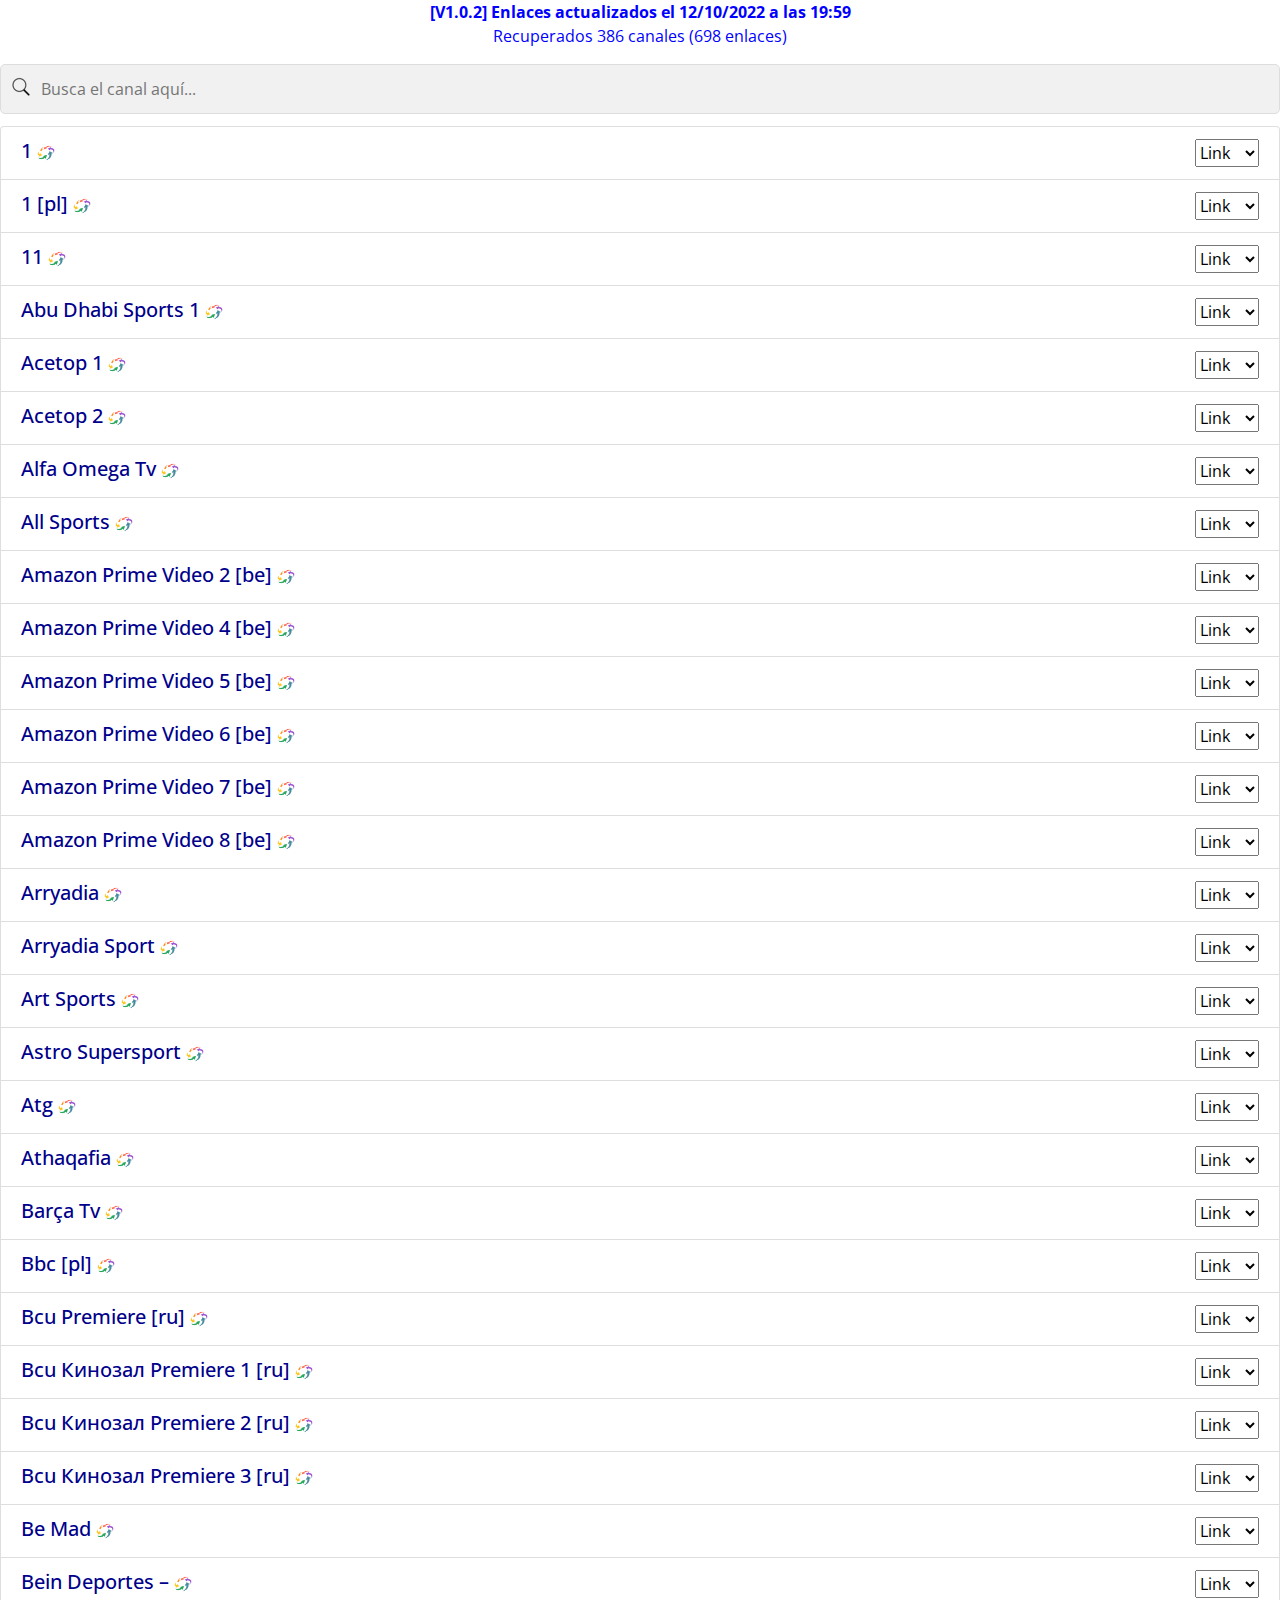
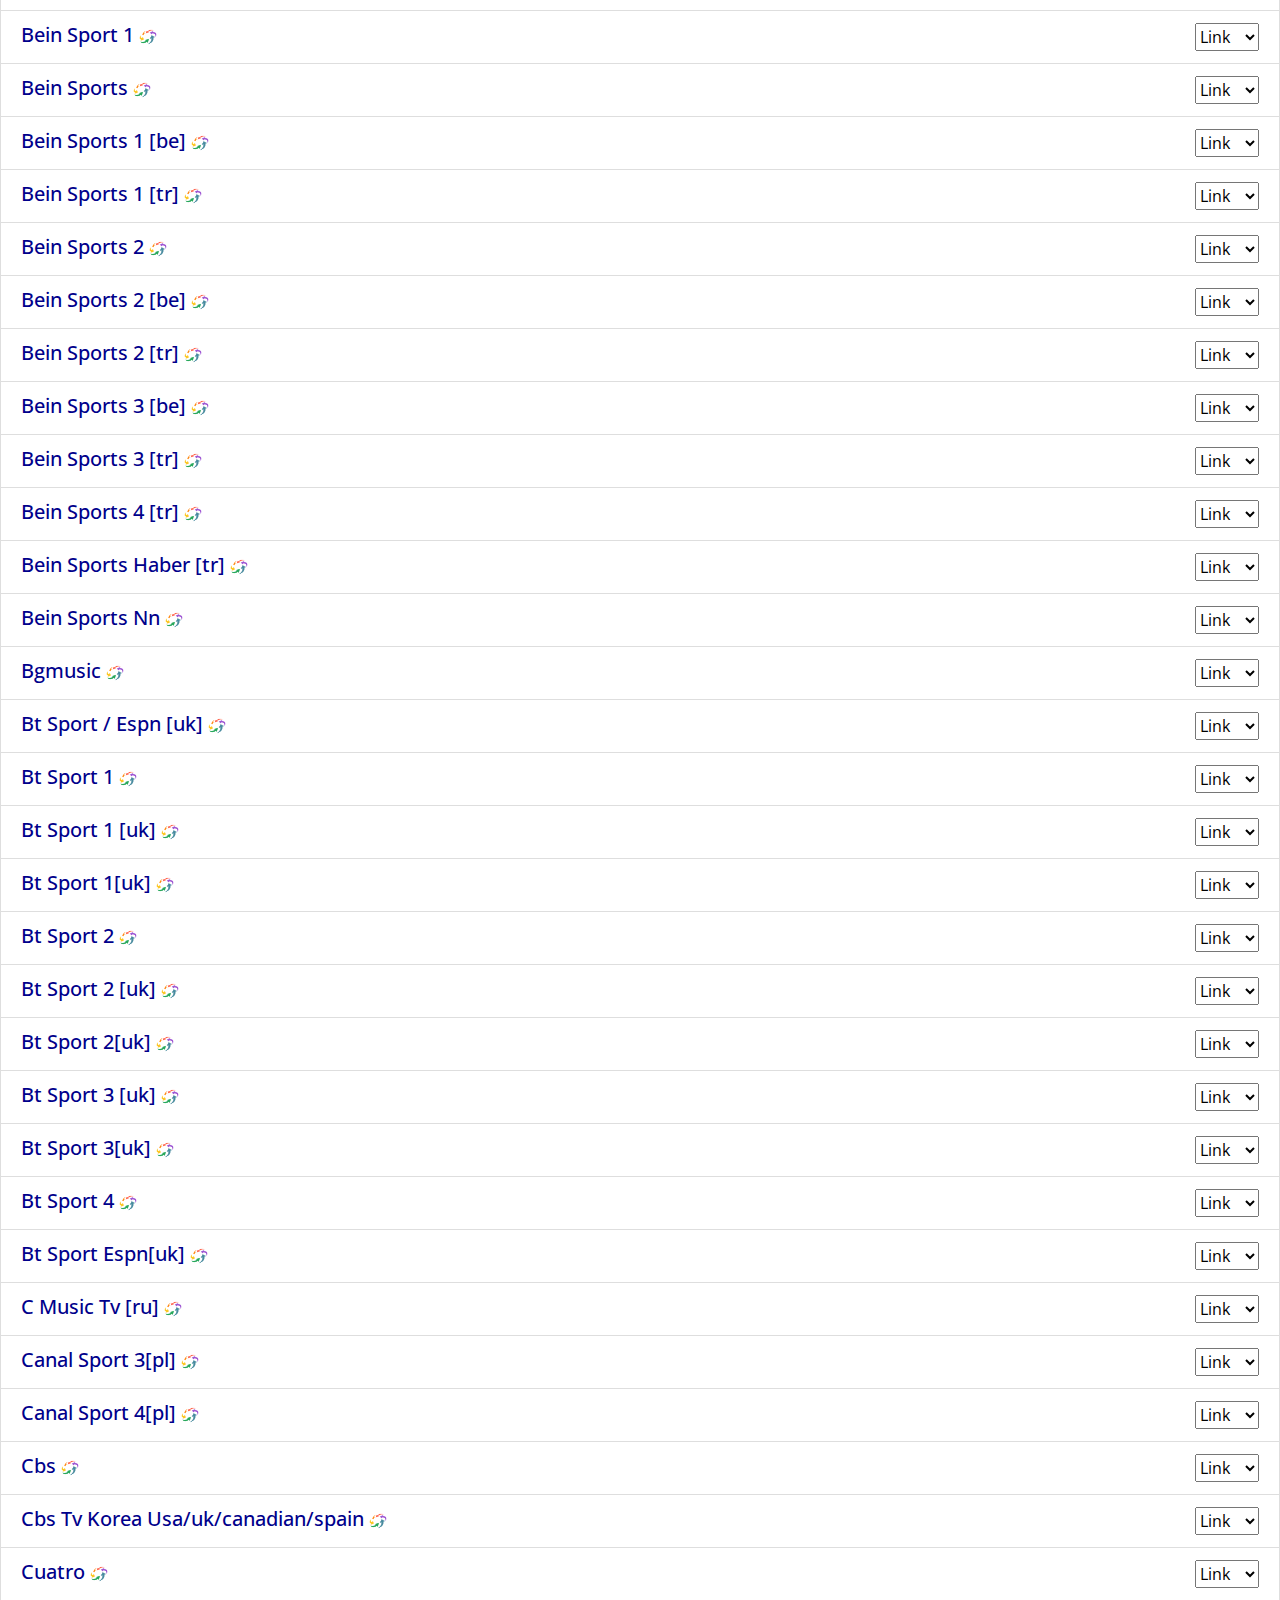
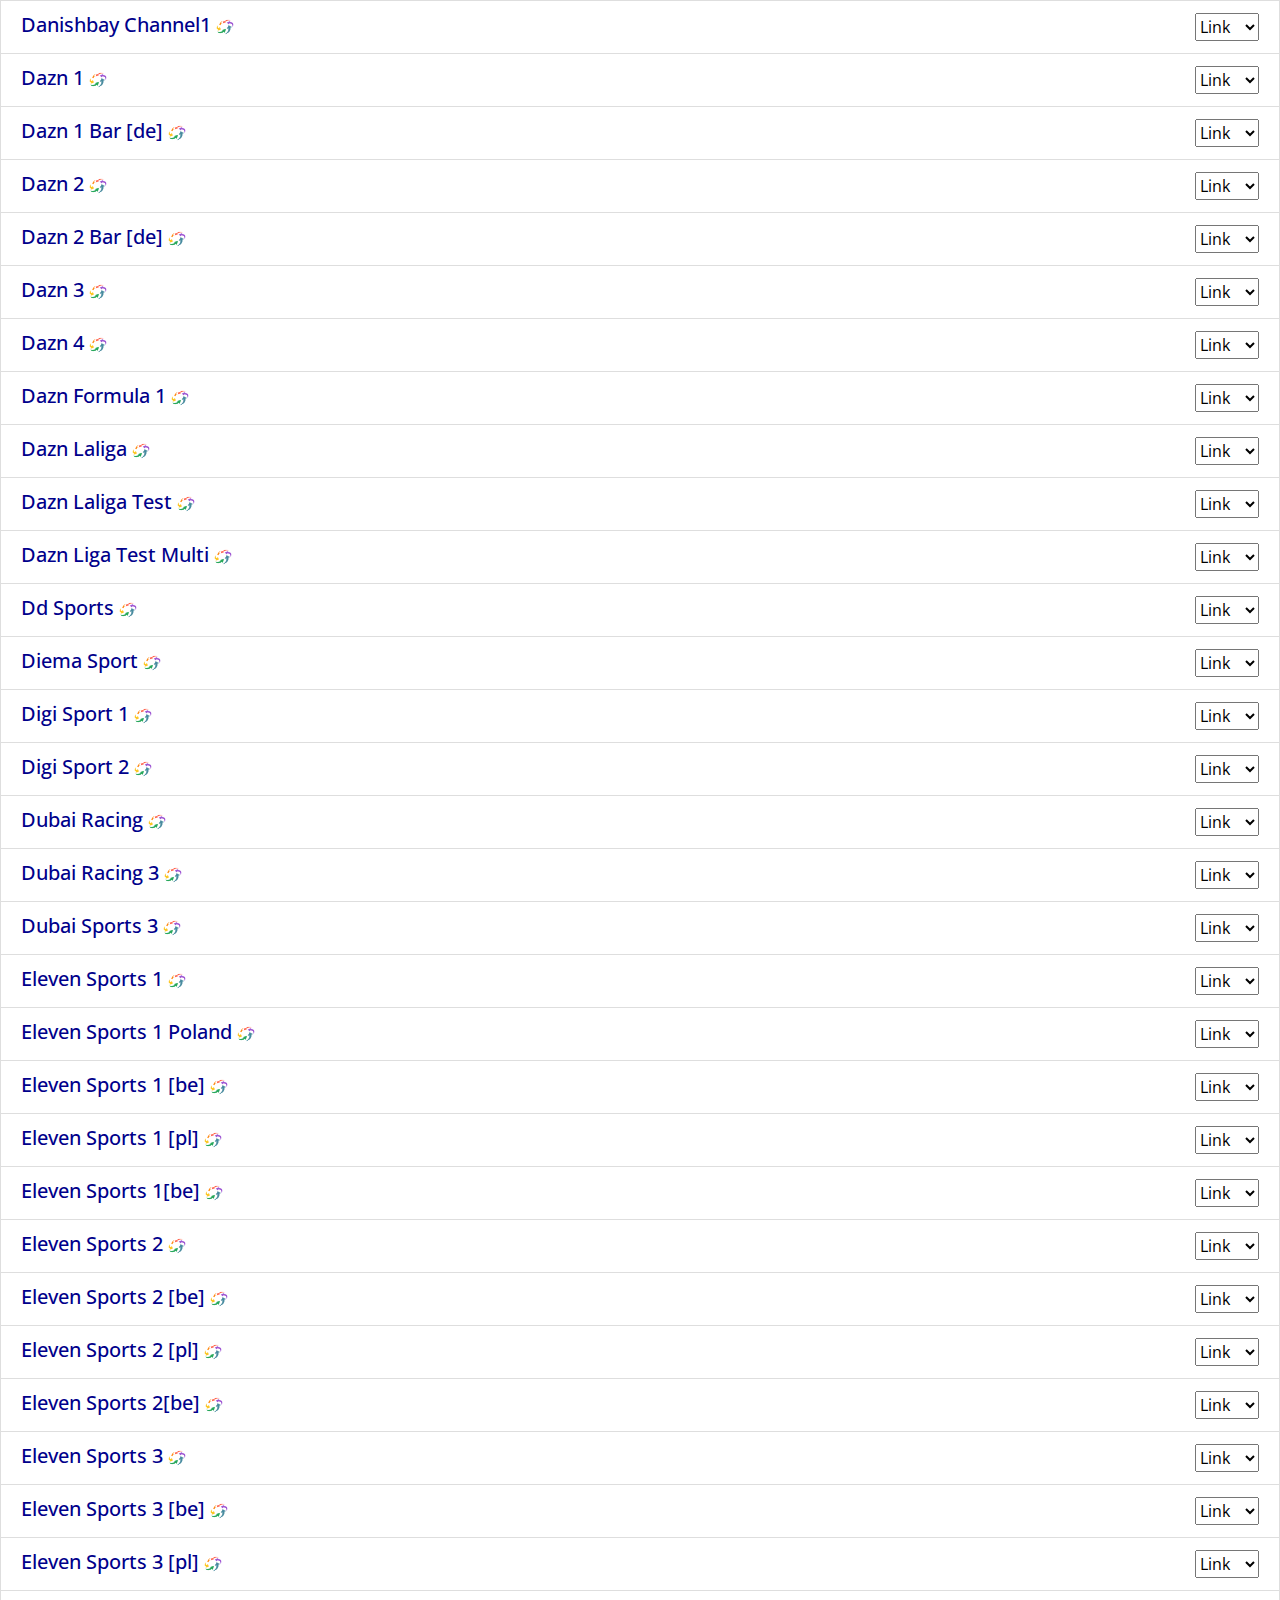
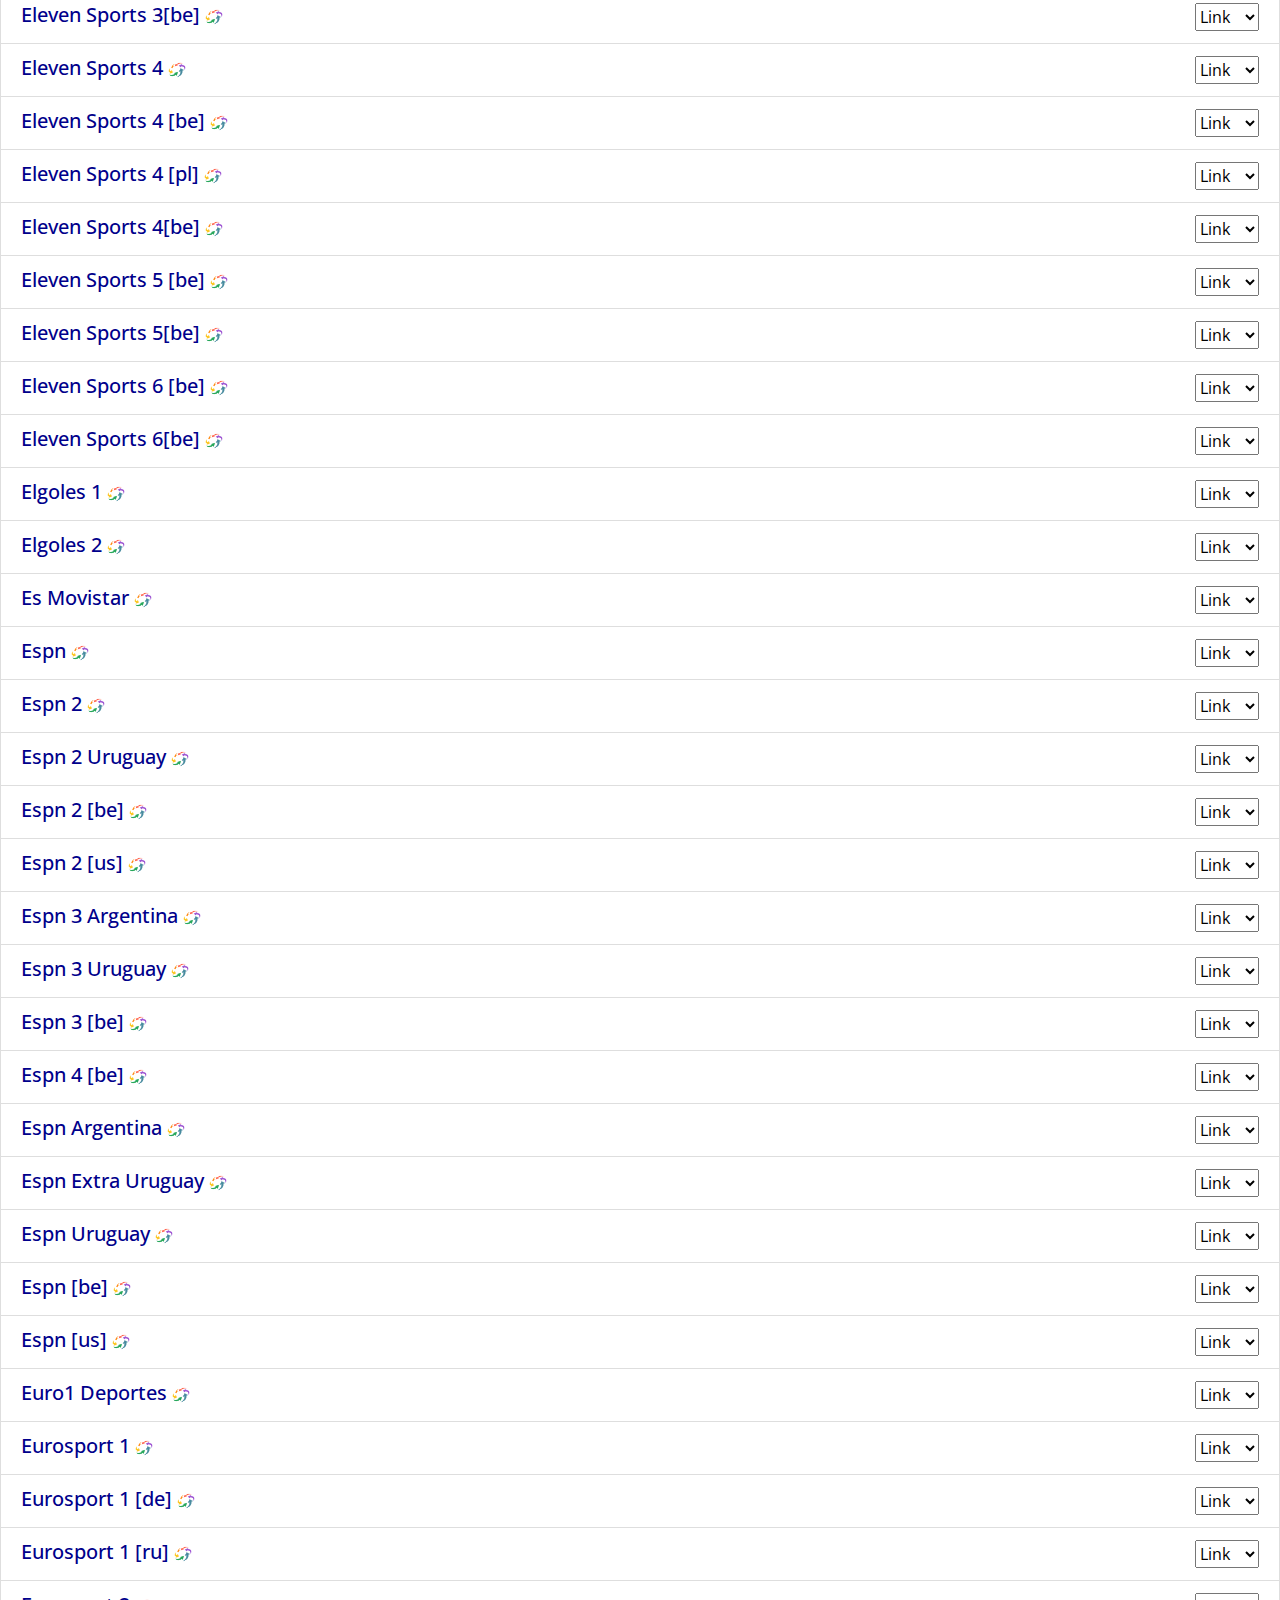
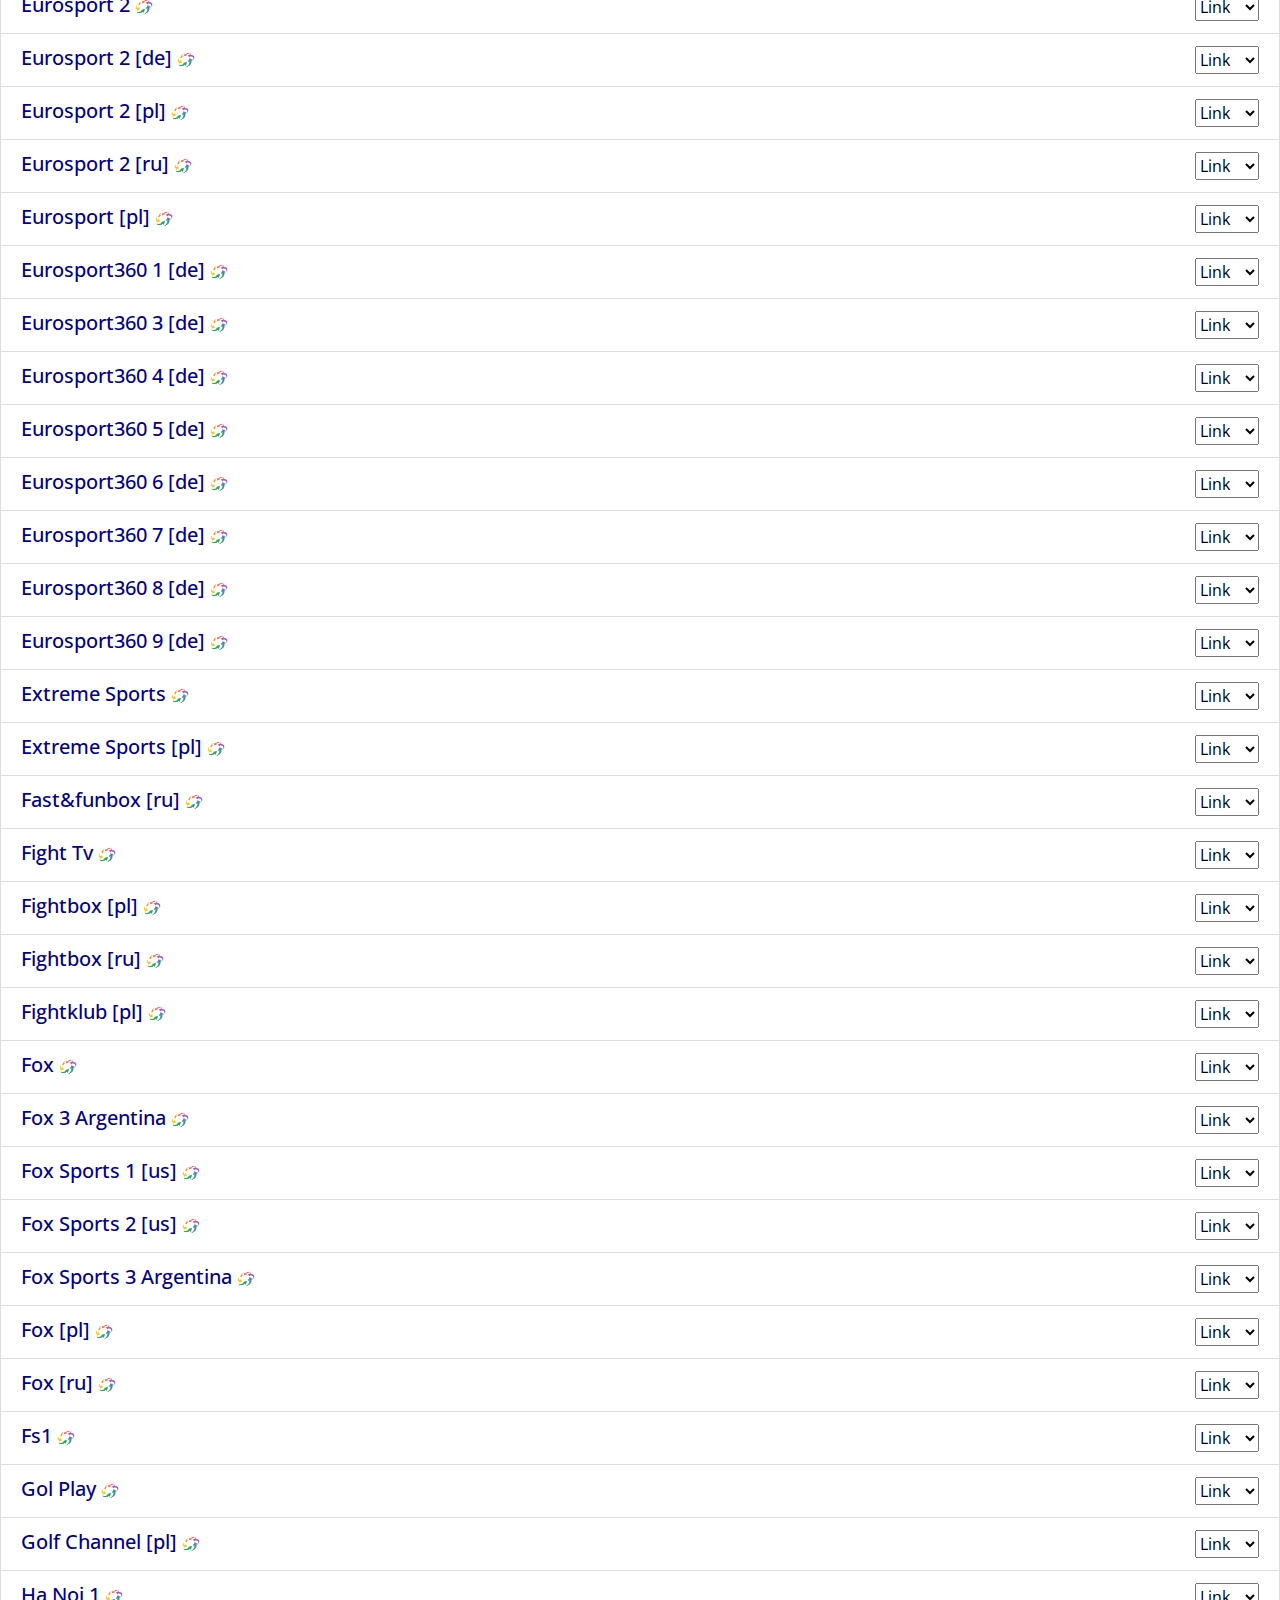
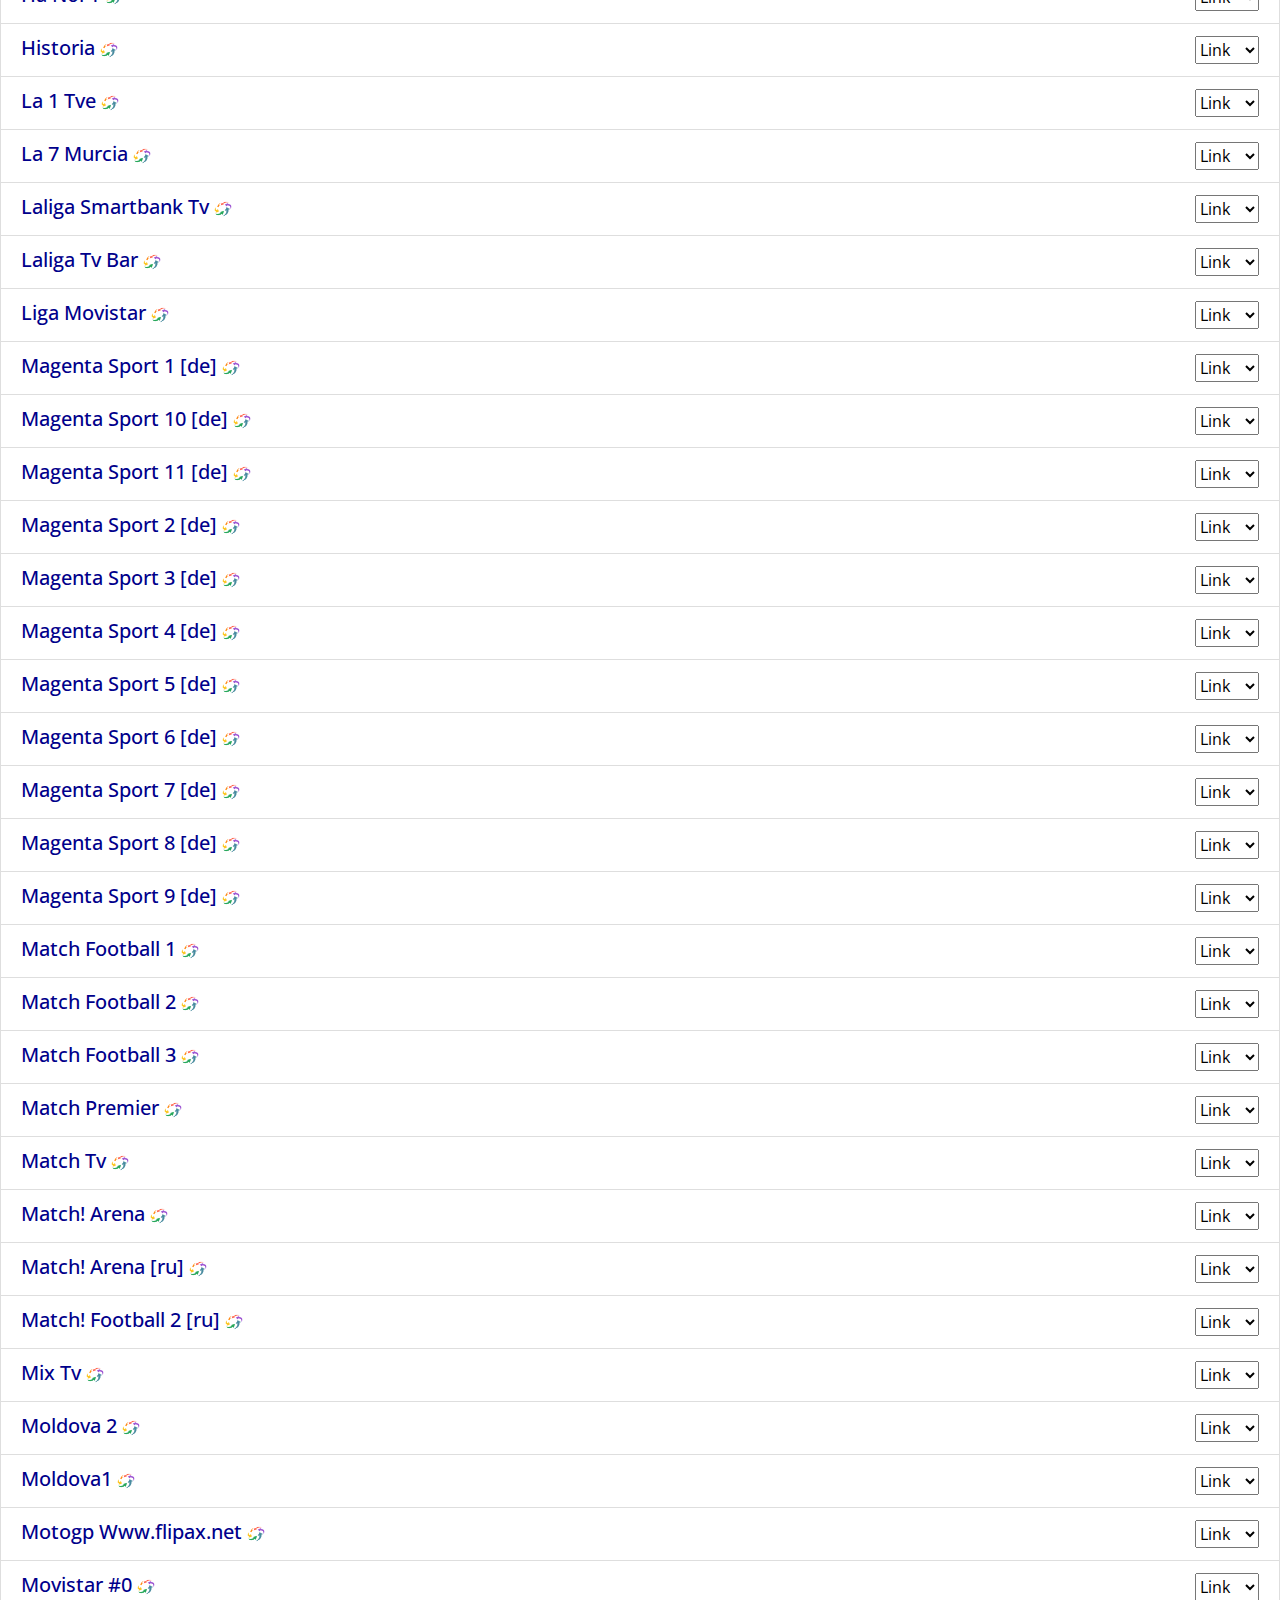
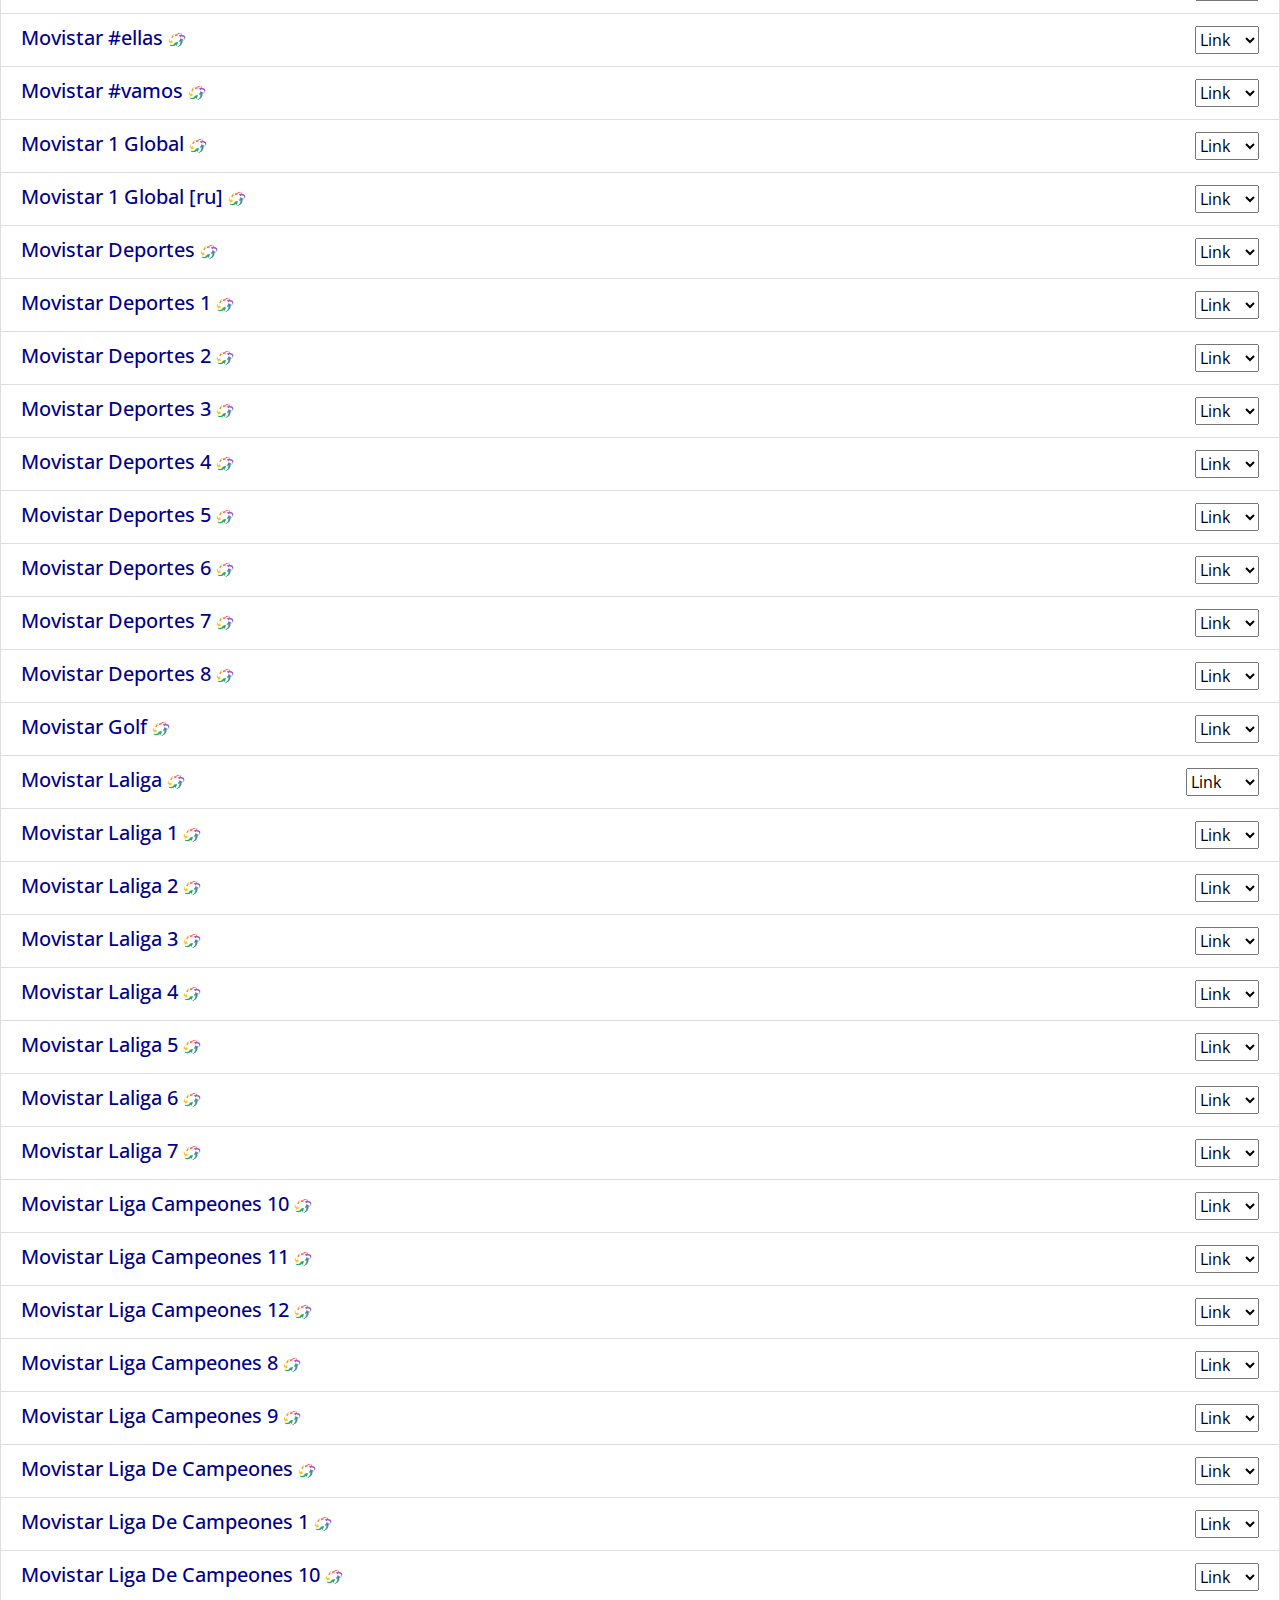
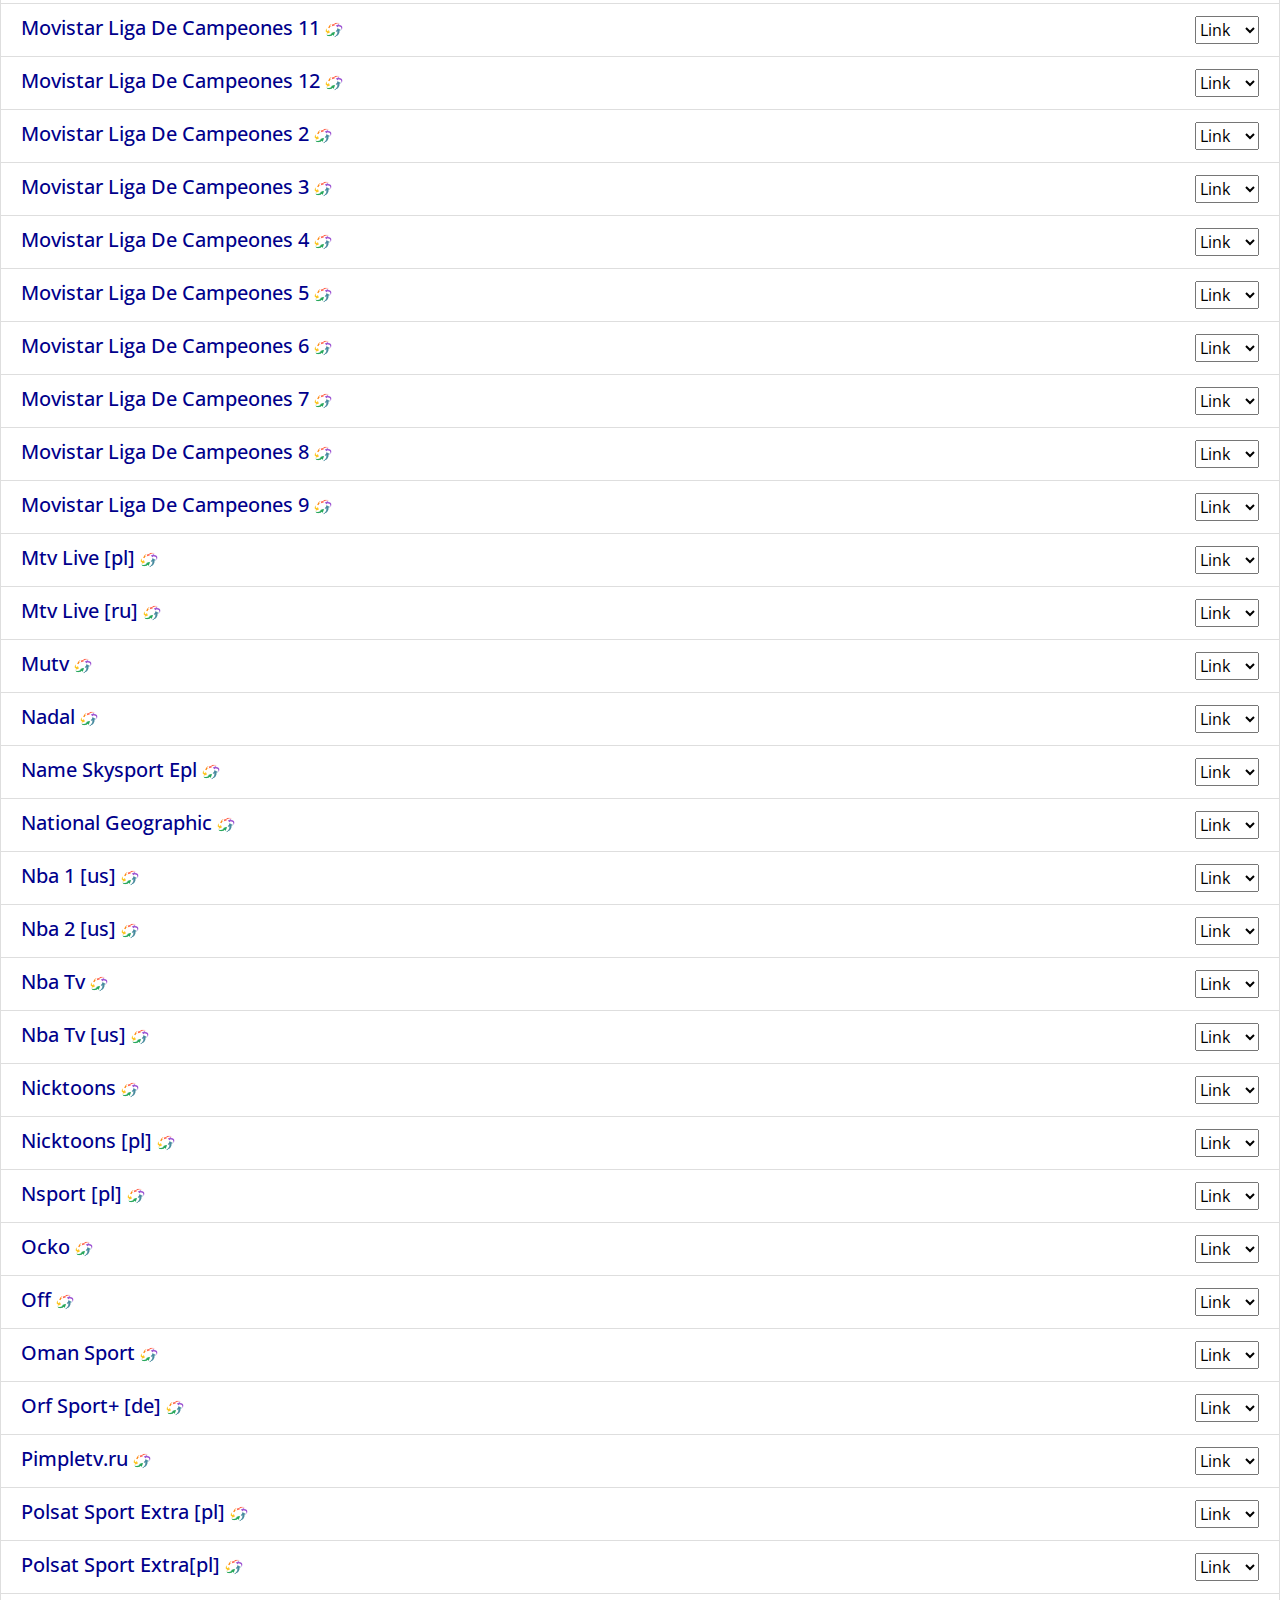
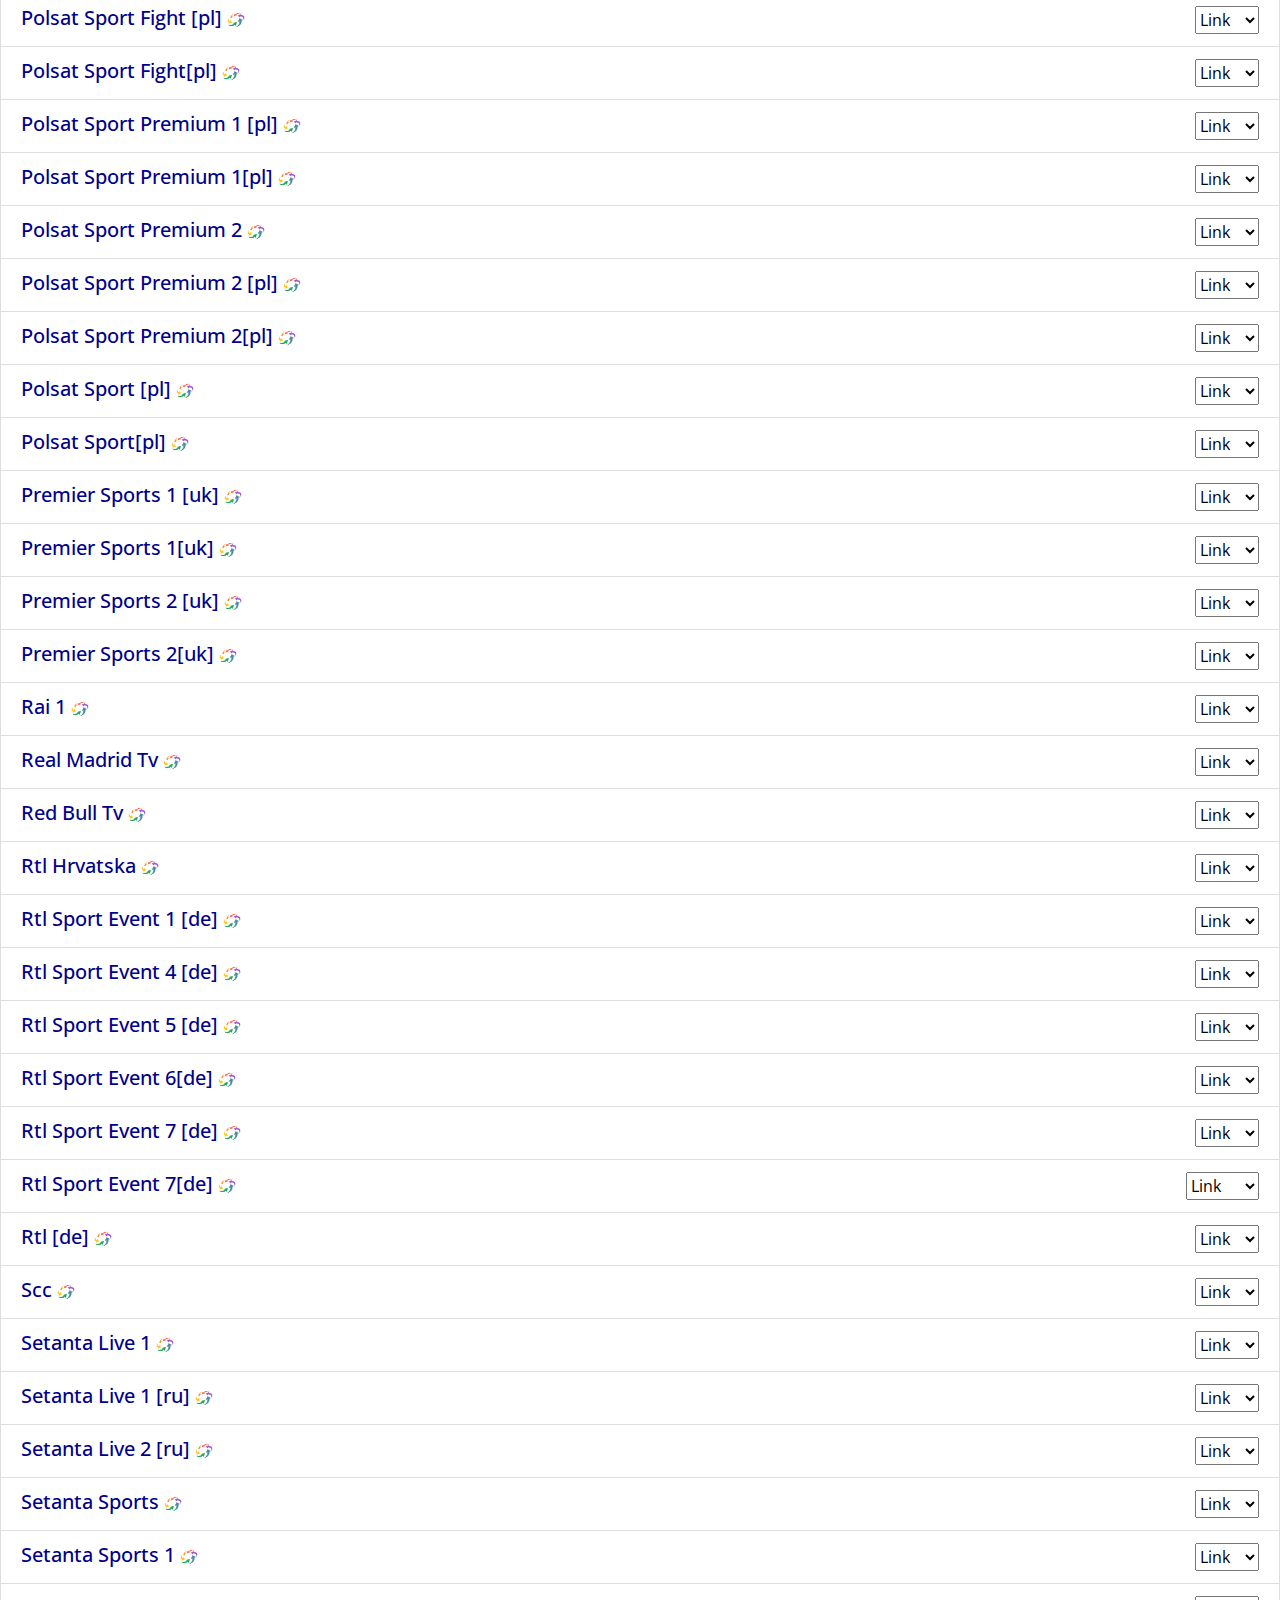
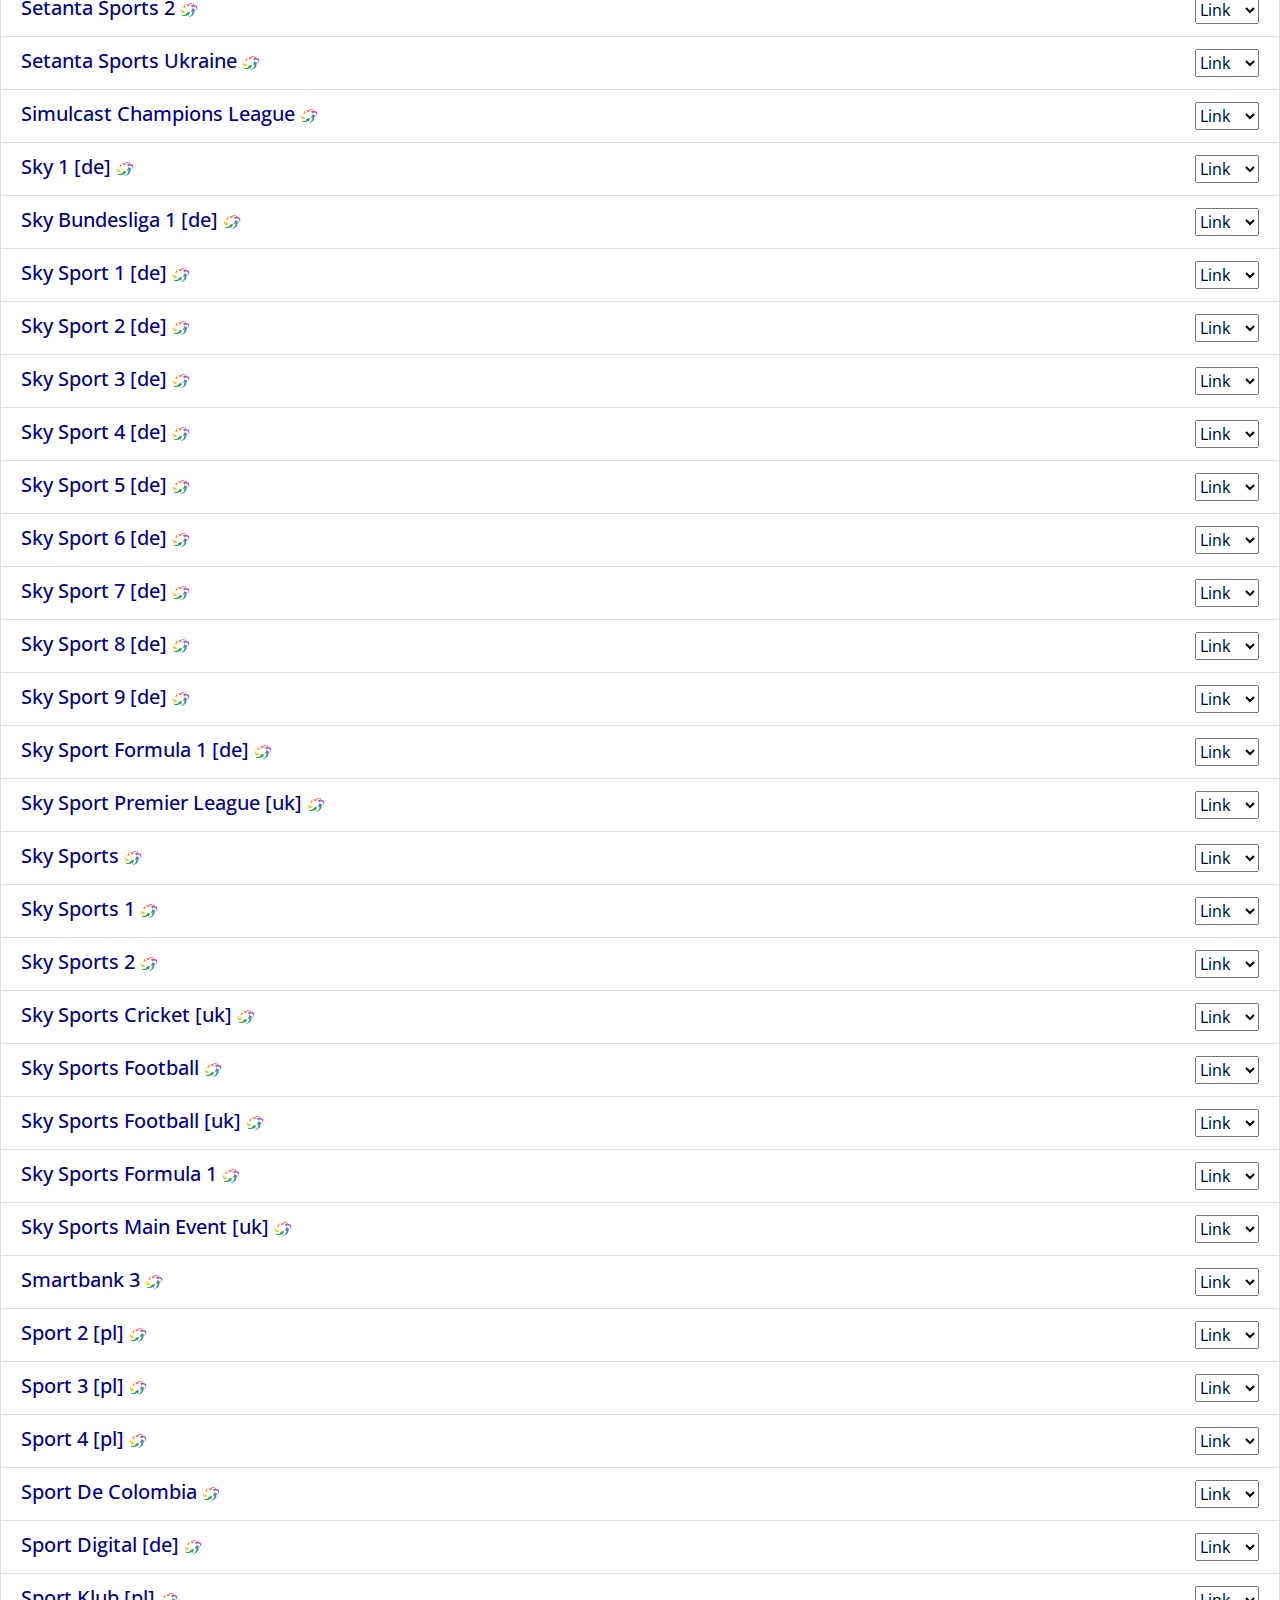
==== channels.html @ 4d72c945 "new update" ====
<html>
            <head>
                <title> Channels </title>
                <meta name="robots" content="noindex,nofollow">
                <link rel="stylesheet" href="https://cdn.jsdelivr.net/npm/bootstrap@4.3.1/dist/css/bootstrap.min.css" integrity="sha384-ggOyR0iXCbMQv3Xipma34MD+dH/1fQ784/j6cY/iJTQUOhcWr7x9JvoRxT2MZw1T" crossorigin="anonymous">
                <script src="https://code.jquery.com/jquery-3.3.1.slim.min.js" integrity="sha384-q8i/X+965DzO0rT7abK41JStQIAqVgRVzpbzo5smXKp4YfRvH+8abtTE1Pi6jizo" crossorigin="anonymous"></script>
                <script src="https://cdn.jsdelivr.net/npm/popper.js@1.14.7/dist/umd/popper.min.js" integrity="sha384-UO2eT0CpHqdSJQ6hJty5KVphtPhzWj9WO1clHTMGa3JDZwrnQq4sF86dIHNDz0W1" crossorigin="anonymous"></script>
                <script src="https://cdn.jsdelivr.net/npm/bootstrap@4.3.1/dist/js/bootstrap.min.js" integrity="sha384-JjSmVgyd0p3pXB1rRibZUAYoIIy6OrQ6VrjIEaFf/nJGzIxFDsf4x0xIM+B07jRM" crossorigin="anonymous"></script>
                <script src="./js/searcher.js"></script>
				<link rel="stylesheet" href="./css/style.css">
                <script>
                document.onkeyup = function(e){
					e.stopPropagation();
					e.preventDefault();
					// Rewind: remove text from the input
					if(e.keyCode == 227){
					    document.getElementById("myInput").value = "";
					    searchFunction();
					}
					// (Play/Pause) Back to top + Focus Search + Click
					if(e.keyCode == 179){
					    window.scrollTo({top: 0, behavior: 'smooth'});
					    document.getElementById("myInput").focus();
				            document.getElementById("myInput").click();
					}
				}
				</script>
            </head>
        <body onpageshow="searchFunction()">
            <div align="center">
				<p class="info_header"> <b>[V1.0.2] Enlaces actualizados el 12/10/2022 a las 19:59 </b></br> Recuperados 386 canales (698 enlaces) </p>
             </div>
			 <div align="center">
				<input type="text" id="myInput" class="input_with_img" onkeyup="searchFunction()" placeholder="Busca el canal aquí...">
             </div>
            <div class="list-group" id="listgroup">
        
            <a href="#0" class="list-group-item list-group-item-action" aria-current="true">

		    <div class="d-flex w-100 justify-content-between">

            <h5 class='mb-1'>1  <img class='img-responsive' src='icons/acestream.png' height=18 width=18/></h5>
<select onchange='this.options[this.selectedIndex].value && (window.location = this.options[this.selectedIndex].value);'>
<option value=''>Link</option>
<option value='acestream://229f736d67ec456b5f2527c39bc79bd29f276996'>ACE 0</option></select>
                        </div>
                        </a>
                        
            <a href="#1" class="list-group-item list-group-item-action" aria-current="true">

		    <div class="d-flex w-100 justify-content-between">

            <h5 class='mb-1'>1 [pl]  <img class='img-responsive' src='icons/acestream.png' height=18 width=18/></h5>
<select onchange='this.options[this.selectedIndex].value && (window.location = this.options[this.selectedIndex].value);'>
<option value=''>Link</option>
<option value='acestream://9def614ad2e9dab30a710ecb6868b4ed3746ca4e'>ACE 0</option><option value='acestream://68822500e44ec333c33877c9f602ea47a4791106'>ACE 1</option></select>
                        </div>
                        </a>
                        
            <a href="#2" class="list-group-item list-group-item-action" aria-current="true">

		    <div class="d-flex w-100 justify-content-between">

            <h5 class='mb-1'>11  <img class='img-responsive' src='icons/acestream.png' height=18 width=18/></h5>
<select onchange='this.options[this.selectedIndex].value && (window.location = this.options[this.selectedIndex].value);'>
<option value=''>Link</option>
<option value='acestream://86543b0dbcd51979717d61c197d1525e643937ff'>ACE 0</option></select>
                        </div>
                        </a>
                        
            <a href="#3" class="list-group-item list-group-item-action" aria-current="true">

		    <div class="d-flex w-100 justify-content-between">

            <h5 class='mb-1'>Abu Dhabi Sports 1  <img class='img-responsive' src='icons/acestream.png' height=18 width=18/></h5>
<select onchange='this.options[this.selectedIndex].value && (window.location = this.options[this.selectedIndex].value);'>
<option value=''>Link</option>
<option value='acestream://db9563b7df35f7be986bc322f00801323d1940c4'>ACE 0</option></select>
                        </div>
                        </a>
                        
            <a href="#4" class="list-group-item list-group-item-action" aria-current="true">

		    <div class="d-flex w-100 justify-content-between">

            <h5 class='mb-1'>Acetop 1  <img class='img-responsive' src='icons/acestream.png' height=18 width=18/></h5>
<select onchange='this.options[this.selectedIndex].value && (window.location = this.options[this.selectedIndex].value);'>
<option value=''>Link</option>
<option value='acestream://2b0acad014567bbbe0664904af8c001754283eb1'>ACE 0</option></select>
                        </div>
                        </a>
                        
            <a href="#5" class="list-group-item list-group-item-action" aria-current="true">

		    <div class="d-flex w-100 justify-content-between">

            <h5 class='mb-1'>Acetop 2  <img class='img-responsive' src='icons/acestream.png' height=18 width=18/></h5>
<select onchange='this.options[this.selectedIndex].value && (window.location = this.options[this.selectedIndex].value);'>
<option value=''>Link</option>
<option value='acestream://5f569f3ecf8b4d2f2f4bc732dd7023568f76e4a9'>ACE 0</option></select>
                        </div>
                        </a>
                        
            <a href="#6" class="list-group-item list-group-item-action" aria-current="true">

		    <div class="d-flex w-100 justify-content-between">

            <h5 class='mb-1'>Alfa Omega Tv  <img class='img-responsive' src='icons/acestream.png' height=18 width=18/></h5>
<select onchange='this.options[this.selectedIndex].value && (window.location = this.options[this.selectedIndex].value);'>
<option value=''>Link</option>
<option value='acestream://1ad7a4f8e4989d4d4fcf7e7de9f630c24f8c5425'>ACE 0</option><option value='acestream://3c8dc70251bf4ddf06028882b8edf6264261b269'>ACE 1</option><option value='acestream://bd86c2bd539f02aa3046fe0189da28cd8d39a6b6'>ACE 2</option></select>
                        </div>
                        </a>
                        
            <a href="#7" class="list-group-item list-group-item-action" aria-current="true">

		    <div class="d-flex w-100 justify-content-between">

            <h5 class='mb-1'>All Sports  <img class='img-responsive' src='icons/acestream.png' height=18 width=18/></h5>
<select onchange='this.options[this.selectedIndex].value && (window.location = this.options[this.selectedIndex].value);'>
<option value=''>Link</option>
<option value='acestream://e26a359efe269af158923a63d69884bfe12a33cc'>ACE 0</option></select>
                        </div>
                        </a>
                        
            <a href="#8" class="list-group-item list-group-item-action" aria-current="true">

		    <div class="d-flex w-100 justify-content-between">

            <h5 class='mb-1'>Amazon Prime Video 2 [be]  <img class='img-responsive' src='icons/acestream.png' height=18 width=18/></h5>
<select onchange='this.options[this.selectedIndex].value && (window.location = this.options[this.selectedIndex].value);'>
<option value=''>Link</option>
<option value='acestream://2926e34c63d83764f9c6671da53397d55041b4ea'>ACE 0</option></select>
                        </div>
                        </a>
                        
            <a href="#9" class="list-group-item list-group-item-action" aria-current="true">

		    <div class="d-flex w-100 justify-content-between">

            <h5 class='mb-1'>Amazon Prime Video 4 [be]  <img class='img-responsive' src='icons/acestream.png' height=18 width=18/></h5>
<select onchange='this.options[this.selectedIndex].value && (window.location = this.options[this.selectedIndex].value);'>
<option value=''>Link</option>
<option value='acestream://77697d1e2f382196dd156ed384e84c62fc7d32f7'>ACE 0</option></select>
                        </div>
                        </a>
                        
            <a href="#10" class="list-group-item list-group-item-action" aria-current="true">

		    <div class="d-flex w-100 justify-content-between">

            <h5 class='mb-1'>Amazon Prime Video 5 [be]  <img class='img-responsive' src='icons/acestream.png' height=18 width=18/></h5>
<select onchange='this.options[this.selectedIndex].value && (window.location = this.options[this.selectedIndex].value);'>
<option value=''>Link</option>
<option value='acestream://d3634268718c6e52cde4a34d0e75cffef26c1ba9'>ACE 0</option></select>
                        </div>
                        </a>
                        
            <a href="#11" class="list-group-item list-group-item-action" aria-current="true">

		    <div class="d-flex w-100 justify-content-between">

            <h5 class='mb-1'>Amazon Prime Video 6 [be]  <img class='img-responsive' src='icons/acestream.png' height=18 width=18/></h5>
<select onchange='this.options[this.selectedIndex].value && (window.location = this.options[this.selectedIndex].value);'>
<option value=''>Link</option>
<option value='acestream://26e31f091414fb036917a255b4adaf12b2f3da5b'>ACE 0</option></select>
                        </div>
                        </a>
                        
            <a href="#12" class="list-group-item list-group-item-action" aria-current="true">

		    <div class="d-flex w-100 justify-content-between">

            <h5 class='mb-1'>Amazon Prime Video 7 [be]  <img class='img-responsive' src='icons/acestream.png' height=18 width=18/></h5>
<select onchange='this.options[this.selectedIndex].value && (window.location = this.options[this.selectedIndex].value);'>
<option value=''>Link</option>
<option value='acestream://160b4b508a11f8c8b5c6e0e62ac04a437e00bb67'>ACE 0</option></select>
                        </div>
                        </a>
                        
            <a href="#13" class="list-group-item list-group-item-action" aria-current="true">

		    <div class="d-flex w-100 justify-content-between">

            <h5 class='mb-1'>Amazon Prime Video 8 [be]  <img class='img-responsive' src='icons/acestream.png' height=18 width=18/></h5>
<select onchange='this.options[this.selectedIndex].value && (window.location = this.options[this.selectedIndex].value);'>
<option value=''>Link</option>
<option value='acestream://3a21b411e9b764efefc0c2166ca07f4655b3d31c'>ACE 0</option></select>
                        </div>
                        </a>
                        
            <a href="#14" class="list-group-item list-group-item-action" aria-current="true">

		    <div class="d-flex w-100 justify-content-between">

            <h5 class='mb-1'>Arryadia  <img class='img-responsive' src='icons/acestream.png' height=18 width=18/></h5>
<select onchange='this.options[this.selectedIndex].value && (window.location = this.options[this.selectedIndex].value);'>
<option value=''>Link</option>
<option value='acestream://9a17499585ecdbecd1c29fc48e8ff6ab6288eba1'>ACE 0</option></select>
                        </div>
                        </a>
                        
            <a href="#15" class="list-group-item list-group-item-action" aria-current="true">

		    <div class="d-flex w-100 justify-content-between">

            <h5 class='mb-1'>Arryadia Sport  <img class='img-responsive' src='icons/acestream.png' height=18 width=18/></h5>
<select onchange='this.options[this.selectedIndex].value && (window.location = this.options[this.selectedIndex].value);'>
<option value=''>Link</option>
<option value='acestream://d8cfcbfba8f5a63f6bb92f19e0218796f6a8a956'>ACE 0</option></select>
                        </div>
                        </a>
                        
            <a href="#16" class="list-group-item list-group-item-action" aria-current="true">

		    <div class="d-flex w-100 justify-content-between">

            <h5 class='mb-1'>Art Sports  <img class='img-responsive' src='icons/acestream.png' height=18 width=18/></h5>
<select onchange='this.options[this.selectedIndex].value && (window.location = this.options[this.selectedIndex].value);'>
<option value=''>Link</option>
<option value='acestream://fd00f07bba4c473fad115bb176ab3dc800bcc97f'>ACE 0</option></select>
                        </div>
                        </a>
                        
            <a href="#17" class="list-group-item list-group-item-action" aria-current="true">

		    <div class="d-flex w-100 justify-content-between">

            <h5 class='mb-1'>Astro Supersport  <img class='img-responsive' src='icons/acestream.png' height=18 width=18/></h5>
<select onchange='this.options[this.selectedIndex].value && (window.location = this.options[this.selectedIndex].value);'>
<option value=''>Link</option>
<option value='acestream://02b4b5bfd0ea415a8e75ce869cd67b9537bebba4'>ACE 0</option></select>
                        </div>
                        </a>
                        
            <a href="#18" class="list-group-item list-group-item-action" aria-current="true">

		    <div class="d-flex w-100 justify-content-between">

            <h5 class='mb-1'>Atg  <img class='img-responsive' src='icons/acestream.png' height=18 width=18/></h5>
<select onchange='this.options[this.selectedIndex].value && (window.location = this.options[this.selectedIndex].value);'>
<option value=''>Link</option>
<option value='acestream://b6f7b1f395cfb7dffd29c281f9f9231f0f316ac8'>ACE 0</option></select>
                        </div>
                        </a>
                        
            <a href="#19" class="list-group-item list-group-item-action" aria-current="true">

		    <div class="d-flex w-100 justify-content-between">

            <h5 class='mb-1'>Athaqafia  <img class='img-responsive' src='icons/acestream.png' height=18 width=18/></h5>
<select onchange='this.options[this.selectedIndex].value && (window.location = this.options[this.selectedIndex].value);'>
<option value=''>Link</option>
<option value='acestream://f4adda6735fe51bf33e36a67a3390721eccfd1e4'>ACE 0</option></select>
                        </div>
                        </a>
                        
            <a href="#20" class="list-group-item list-group-item-action" aria-current="true">

		    <div class="d-flex w-100 justify-content-between">

            <h5 class='mb-1'>Barça Tv  <img class='img-responsive' src='icons/acestream.png' height=18 width=18/></h5>
<select onchange='this.options[this.selectedIndex].value && (window.location = this.options[this.selectedIndex].value);'>
<option value=''>Link</option>
<option value='acestream://65c141632af256d70da66c767ba74360042b4396'>ACE 0</option></select>
                        </div>
                        </a>
                        
            <a href="#21" class="list-group-item list-group-item-action" aria-current="true">

		    <div class="d-flex w-100 justify-content-between">

            <h5 class='mb-1'>Bbc [pl]  <img class='img-responsive' src='icons/acestream.png' height=18 width=18/></h5>
<select onchange='this.options[this.selectedIndex].value && (window.location = this.options[this.selectedIndex].value);'>
<option value=''>Link</option>
<option value='acestream://68822500e44ec333c33877c9f602ea47a4791106'>ACE 0</option></select>
                        </div>
                        </a>
                        
            <a href="#22" class="list-group-item list-group-item-action" aria-current="true">

		    <div class="d-flex w-100 justify-content-between">

            <h5 class='mb-1'>Bcu Premiere [ru]  <img class='img-responsive' src='icons/acestream.png' height=18 width=18/></h5>
<select onchange='this.options[this.selectedIndex].value && (window.location = this.options[this.selectedIndex].value);'>
<option value=''>Link</option>
<option value='acestream://52b5bbf1d3a9640f8a186e848f021bfc3daf1154'>ACE 0</option><option value='acestream://22da1ac893c3daf4035261c84e828c8020648187'>ACE 1</option><option value='acestream://bbb0e5dbb5f0059de7b9ffc0cbcd1f9728449fd7'>ACE 2</option></select>
                        </div>
                        </a>
                        
            <a href="#23" class="list-group-item list-group-item-action" aria-current="true">

		    <div class="d-flex w-100 justify-content-between">

            <h5 class='mb-1'>Bcu Кинозал Premiere 1 [ru]  <img class='img-responsive' src='icons/acestream.png' height=18 width=18/></h5>
<select onchange='this.options[this.selectedIndex].value && (window.location = this.options[this.selectedIndex].value);'>
<option value=''>Link</option>
<option value='acestream://122b81e6c37b49a37c3b1984efaf5626371d5df5'>ACE 0</option><option value='acestream://5752b846dab618e12a0a1541ad6573a81ae1265d'>ACE 1</option></select>
                        </div>
                        </a>
                        
            <a href="#24" class="list-group-item list-group-item-action" aria-current="true">

		    <div class="d-flex w-100 justify-content-between">

            <h5 class='mb-1'>Bcu Кинозал Premiere 2 [ru]  <img class='img-responsive' src='icons/acestream.png' height=18 width=18/></h5>
<select onchange='this.options[this.selectedIndex].value && (window.location = this.options[this.selectedIndex].value);'>
<option value=''>Link</option>
<option value='acestream://d488e696aba7b6a2d3a8977d762bcf4eee1bfd07'>ACE 0</option></select>
                        </div>
                        </a>
                        
            <a href="#25" class="list-group-item list-group-item-action" aria-current="true">

		    <div class="d-flex w-100 justify-content-between">

            <h5 class='mb-1'>Bcu Кинозал Premiere 3 [ru]  <img class='img-responsive' src='icons/acestream.png' height=18 width=18/></h5>
<select onchange='this.options[this.selectedIndex].value && (window.location = this.options[this.selectedIndex].value);'>
<option value=''>Link</option>
<option value='acestream://ffa797e65b8307a13b2805284e28295884c7e7e1'>ACE 0</option><option value='acestream://59623cb797c031a5aa4922eb219851547cb346b0'>ACE 1</option></select>
                        </div>
                        </a>
                        
            <a href="#26" class="list-group-item list-group-item-action" aria-current="true">

		    <div class="d-flex w-100 justify-content-between">

            <h5 class='mb-1'>Be Mad  <img class='img-responsive' src='icons/acestream.png' height=18 width=18/></h5>
<select onchange='this.options[this.selectedIndex].value && (window.location = this.options[this.selectedIndex].value);'>
<option value=''>Link</option>
<option value='acestream://5c267a00f264736c1d47c1cc3e754447ca8f770c'>ACE 0</option></select>
                        </div>
                        </a>
                        
            <a href="#27" class="list-group-item list-group-item-action" aria-current="true">

		    <div class="d-flex w-100 justify-content-between">

            <h5 class='mb-1'>Bein Deportes –  <img class='img-responsive' src='icons/acestream.png' height=18 width=18/></h5>
<select onchange='this.options[this.selectedIndex].value && (window.location = this.options[this.selectedIndex].value);'>
<option value=''>Link</option>
<option value='acestream://52d37ff3be2cbbaba92fb0da2abf7c9c4c4568ca'>ACE 0</option></select>
                        </div>
                        </a>
                        
            <a href="#28" class="list-group-item list-group-item-action" aria-current="true">

		    <div class="d-flex w-100 justify-content-between">

            <h5 class='mb-1'>Bein Sport 1  <img class='img-responsive' src='icons/acestream.png' height=18 width=18/></h5>
<select onchange='this.options[this.selectedIndex].value && (window.location = this.options[this.selectedIndex].value);'>
<option value=''>Link</option>
<option value='acestream://81369fa3c050a05b8347d17d62da13886c2f0e97'>ACE 0</option></select>
                        </div>
                        </a>
                        
            <a href="#29" class="list-group-item list-group-item-action" aria-current="true">

		    <div class="d-flex w-100 justify-content-between">

            <h5 class='mb-1'>Bein Sports  <img class='img-responsive' src='icons/acestream.png' height=18 width=18/></h5>
<select onchange='this.options[this.selectedIndex].value && (window.location = this.options[this.selectedIndex].value);'>
<option value=''>Link</option>
<option value='acestream://cc77ee9a408eeb940d3875fa92fc5dd783ef8363'>ACE 0</option><option value='acestream://52d37ff3be2cbbaba92fb0da2abf7c9c4c4568ca'>ACE 1</option></select>
                        </div>
                        </a>
                        
            <a href="#30" class="list-group-item list-group-item-action" aria-current="true">

		    <div class="d-flex w-100 justify-content-between">

            <h5 class='mb-1'>Bein Sports 1 [be]  <img class='img-responsive' src='icons/acestream.png' height=18 width=18/></h5>
<select onchange='this.options[this.selectedIndex].value && (window.location = this.options[this.selectedIndex].value);'>
<option value=''>Link</option>
<option value='acestream://bba1905fcd1c4975aec544047bf8e4cd23ce3fe0'>ACE 0</option></select>
                        </div>
                        </a>
                        
            <a href="#31" class="list-group-item list-group-item-action" aria-current="true">

		    <div class="d-flex w-100 justify-content-between">

            <h5 class='mb-1'>Bein Sports 1 [tr]  <img class='img-responsive' src='icons/acestream.png' height=18 width=18/></h5>
<select onchange='this.options[this.selectedIndex].value && (window.location = this.options[this.selectedIndex].value);'>
<option value=''>Link</option>
<option value='acestream://118416583faa3fb4f03800173429b6b844b43a52'>ACE 0</option></select>
                        </div>
                        </a>
                        
            <a href="#32" class="list-group-item list-group-item-action" aria-current="true">

		    <div class="d-flex w-100 justify-content-between">

            <h5 class='mb-1'>Bein Sports 2  <img class='img-responsive' src='icons/acestream.png' height=18 width=18/></h5>
<select onchange='this.options[this.selectedIndex].value && (window.location = this.options[this.selectedIndex].value);'>
<option value=''>Link</option>
<option value='acestream://6145f58e4af553e2479dbb55071b76fe865520c7'>ACE 0</option></select>
                        </div>
                        </a>
                        
            <a href="#33" class="list-group-item list-group-item-action" aria-current="true">

		    <div class="d-flex w-100 justify-content-between">

            <h5 class='mb-1'>Bein Sports 2 [be]  <img class='img-responsive' src='icons/acestream.png' height=18 width=18/></h5>
<select onchange='this.options[this.selectedIndex].value && (window.location = this.options[this.selectedIndex].value);'>
<option value=''>Link</option>
<option value='acestream://edb507e38394d614c9ff55805c9d354ae13210bc'>ACE 0</option></select>
                        </div>
                        </a>
                        
            <a href="#34" class="list-group-item list-group-item-action" aria-current="true">

		    <div class="d-flex w-100 justify-content-between">

            <h5 class='mb-1'>Bein Sports 2 [tr]  <img class='img-responsive' src='icons/acestream.png' height=18 width=18/></h5>
<select onchange='this.options[this.selectedIndex].value && (window.location = this.options[this.selectedIndex].value);'>
<option value=''>Link</option>
<option value='acestream://48bee10b883f17c7186d60f1e8022dca0ba41a05'>ACE 0</option></select>
                        </div>
                        </a>
                        
            <a href="#35" class="list-group-item list-group-item-action" aria-current="true">

		    <div class="d-flex w-100 justify-content-between">

            <h5 class='mb-1'>Bein Sports 3 [be]  <img class='img-responsive' src='icons/acestream.png' height=18 width=18/></h5>
<select onchange='this.options[this.selectedIndex].value && (window.location = this.options[this.selectedIndex].value);'>
<option value=''>Link</option>
<option value='acestream://5323ccadb659f7d3cb5fa2e5835c5af362e144d6'>ACE 0</option><option value='acestream://731bd3336ec0986ff9100efe40dbaf1473a22cf8'>ACE 1</option></select>
                        </div>
                        </a>
                        
            <a href="#36" class="list-group-item list-group-item-action" aria-current="true">

		    <div class="d-flex w-100 justify-content-between">

            <h5 class='mb-1'>Bein Sports 3 [tr]  <img class='img-responsive' src='icons/acestream.png' height=18 width=18/></h5>
<select onchange='this.options[this.selectedIndex].value && (window.location = this.options[this.selectedIndex].value);'>
<option value=''>Link</option>
<option value='acestream://ed81c333815247536edfcdb2755147e8c4144d62'>ACE 0</option></select>
                        </div>
                        </a>
                        
            <a href="#37" class="list-group-item list-group-item-action" aria-current="true">

		    <div class="d-flex w-100 justify-content-between">

            <h5 class='mb-1'>Bein Sports 4 [tr]  <img class='img-responsive' src='icons/acestream.png' height=18 width=18/></h5>
<select onchange='this.options[this.selectedIndex].value && (window.location = this.options[this.selectedIndex].value);'>
<option value=''>Link</option>
<option value='acestream://7683cd0cbacf55fa8b39c363219ffba1bc47cf9d'>ACE 0</option></select>
                        </div>
                        </a>
                        
            <a href="#38" class="list-group-item list-group-item-action" aria-current="true">

		    <div class="d-flex w-100 justify-content-between">

            <h5 class='mb-1'>Bein Sports Haber [tr]  <img class='img-responsive' src='icons/acestream.png' height=18 width=18/></h5>
<select onchange='this.options[this.selectedIndex].value && (window.location = this.options[this.selectedIndex].value);'>
<option value=''>Link</option>
<option value='acestream://47c1b3a68d03bd190fed521d144ad08fa0f195f3'>ACE 0</option></select>
                        </div>
                        </a>
                        
            <a href="#39" class="list-group-item list-group-item-action" aria-current="true">

		    <div class="d-flex w-100 justify-content-between">

            <h5 class='mb-1'>Bein Sports Nn  <img class='img-responsive' src='icons/acestream.png' height=18 width=18/></h5>
<select onchange='this.options[this.selectedIndex].value && (window.location = this.options[this.selectedIndex].value);'>
<option value=''>Link</option>
<option value='acestream://52d37ff3be2cbbaba92fb0da2abf7c9c4c4568ca'>ACE 0</option></select>
                        </div>
                        </a>
                        
            <a href="#40" class="list-group-item list-group-item-action" aria-current="true">

		    <div class="d-flex w-100 justify-content-between">

            <h5 class='mb-1'>Bgmusic  <img class='img-responsive' src='icons/acestream.png' height=18 width=18/></h5>
<select onchange='this.options[this.selectedIndex].value && (window.location = this.options[this.selectedIndex].value);'>
<option value=''>Link</option>
<option value='acestream://b34ddda94f01510c64480121253758918e9c8daf'>ACE 0</option></select>
                        </div>
                        </a>
                        
            <a href="#41" class="list-group-item list-group-item-action" aria-current="true">

		    <div class="d-flex w-100 justify-content-between">

            <h5 class='mb-1'>Bt Sport / Espn [uk]  <img class='img-responsive' src='icons/acestream.png' height=18 width=18/></h5>
<select onchange='this.options[this.selectedIndex].value && (window.location = this.options[this.selectedIndex].value);'>
<option value=''>Link</option>
<option value='acestream://fc5089d8e1519872fdf951779ccbca913acc9bce'>ACE 0</option><option value='acestream://9bad87acde411667363c9a5708077a76c578a6de'>ACE 1</option></select>
                        </div>
                        </a>
                        
            <a href="#42" class="list-group-item list-group-item-action" aria-current="true">

		    <div class="d-flex w-100 justify-content-between">

            <h5 class='mb-1'>Bt Sport 1  <img class='img-responsive' src='icons/acestream.png' height=18 width=18/></h5>
<select onchange='this.options[this.selectedIndex].value && (window.location = this.options[this.selectedIndex].value);'>
<option value=''>Link</option>
<option value='acestream://696a9cb0df700c35b328efcafaa5cfafed88a35b'>ACE 0</option><option value='acestream://96c01bdc2600f58b72fd86b347288f4e6937deb3'>ACE 1</option></select>
                        </div>
                        </a>
                        
            <a href="#43" class="list-group-item list-group-item-action" aria-current="true">

		    <div class="d-flex w-100 justify-content-between">

            <h5 class='mb-1'>Bt Sport 1 [uk]  <img class='img-responsive' src='icons/acestream.png' height=18 width=18/></h5>
<select onchange='this.options[this.selectedIndex].value && (window.location = this.options[this.selectedIndex].value);'>
<option value=''>Link</option>
<option value='acestream://f254bb19c9f01052c2b7f364860c553820d7fbf9'>ACE 0</option><option value='acestream://efc60cfe5e3a349baa02bcc49f6647c21a9c3c5b'>ACE 1</option></select>
                        </div>
                        </a>
                        
            <a href="#44" class="list-group-item list-group-item-action" aria-current="true">

		    <div class="d-flex w-100 justify-content-between">

            <h5 class='mb-1'>Bt Sport 1[uk]  <img class='img-responsive' src='icons/acestream.png' height=18 width=18/></h5>
<select onchange='this.options[this.selectedIndex].value && (window.location = this.options[this.selectedIndex].value);'>
<option value=''>Link</option>
<option value='acestream://efc60cfe5e3a349baa02bcc49f6647c21a9c3c5b'>ACE 0</option></select>
                        </div>
                        </a>
                        
            <a href="#45" class="list-group-item list-group-item-action" aria-current="true">

		    <div class="d-flex w-100 justify-content-between">

            <h5 class='mb-1'>Bt Sport 2  <img class='img-responsive' src='icons/acestream.png' height=18 width=18/></h5>
<select onchange='this.options[this.selectedIndex].value && (window.location = this.options[this.selectedIndex].value);'>
<option value=''>Link</option>
<option value='acestream://ac3a7d284354352cb15637ba4ed0d682dadbfe55'>ACE 0</option></select>
                        </div>
                        </a>
                        
            <a href="#46" class="list-group-item list-group-item-action" aria-current="true">

		    <div class="d-flex w-100 justify-content-between">

            <h5 class='mb-1'>Bt Sport 2 [uk]  <img class='img-responsive' src='icons/acestream.png' height=18 width=18/></h5>
<select onchange='this.options[this.selectedIndex].value && (window.location = this.options[this.selectedIndex].value);'>
<option value=''>Link</option>
<option value='acestream://d63d8a57cf471394bfa9f619bbd68b01ae27a801'>ACE 0</option></select>
                        </div>
                        </a>
                        
            <a href="#47" class="list-group-item list-group-item-action" aria-current="true">

		    <div class="d-flex w-100 justify-content-between">

            <h5 class='mb-1'>Bt Sport 2[uk]  <img class='img-responsive' src='icons/acestream.png' height=18 width=18/></h5>
<select onchange='this.options[this.selectedIndex].value && (window.location = this.options[this.selectedIndex].value);'>
<option value=''>Link</option>
<option value='acestream://d63d8a57cf471394bfa9f619bbd68b01ae27a801'>ACE 0</option></select>
                        </div>
                        </a>
                        
            <a href="#48" class="list-group-item list-group-item-action" aria-current="true">

		    <div class="d-flex w-100 justify-content-between">

            <h5 class='mb-1'>Bt Sport 3 [uk]  <img class='img-responsive' src='icons/acestream.png' height=18 width=18/></h5>
<select onchange='this.options[this.selectedIndex].value && (window.location = this.options[this.selectedIndex].value);'>
<option value=''>Link</option>
<option value='acestream://5f966c123759de46dff29c379266b7a403452033'>ACE 0</option></select>
                        </div>
                        </a>
                        
            <a href="#49" class="list-group-item list-group-item-action" aria-current="true">

		    <div class="d-flex w-100 justify-content-between">

            <h5 class='mb-1'>Bt Sport 3[uk]  <img class='img-responsive' src='icons/acestream.png' height=18 width=18/></h5>
<select onchange='this.options[this.selectedIndex].value && (window.location = this.options[this.selectedIndex].value);'>
<option value=''>Link</option>
<option value='acestream://5f966c123759de46dff29c379266b7a403452033'>ACE 0</option></select>
                        </div>
                        </a>
                        
            <a href="#50" class="list-group-item list-group-item-action" aria-current="true">

		    <div class="d-flex w-100 justify-content-between">

            <h5 class='mb-1'>Bt Sport 4  <img class='img-responsive' src='icons/acestream.png' height=18 width=18/></h5>
<select onchange='this.options[this.selectedIndex].value && (window.location = this.options[this.selectedIndex].value);'>
<option value=''>Link</option>
<option value='acestream://fc5089d8e1519872fdf951779ccbca913acc9bce'>ACE 0</option></select>
                        </div>
                        </a>
                        
            <a href="#51" class="list-group-item list-group-item-action" aria-current="true">

		    <div class="d-flex w-100 justify-content-between">

            <h5 class='mb-1'>Bt Sport Espn[uk]  <img class='img-responsive' src='icons/acestream.png' height=18 width=18/></h5>
<select onchange='this.options[this.selectedIndex].value && (window.location = this.options[this.selectedIndex].value);'>
<option value=''>Link</option>
<option value='acestream://fc5089d8e1519872fdf951779ccbca913acc9bce'>ACE 0</option></select>
                        </div>
                        </a>
                        
            <a href="#52" class="list-group-item list-group-item-action" aria-current="true">

		    <div class="d-flex w-100 justify-content-between">

            <h5 class='mb-1'>C Music Tv [ru]  <img class='img-responsive' src='icons/acestream.png' height=18 width=18/></h5>
<select onchange='this.options[this.selectedIndex].value && (window.location = this.options[this.selectedIndex].value);'>
<option value=''>Link</option>
<option value='acestream://635159bee85b23dd079e505fe5842b34eb124203'>ACE 0</option></select>
                        </div>
                        </a>
                        
            <a href="#53" class="list-group-item list-group-item-action" aria-current="true">

		    <div class="d-flex w-100 justify-content-between">

            <h5 class='mb-1'>Canal Sport 3[pl]  <img class='img-responsive' src='icons/acestream.png' height=18 width=18/></h5>
<select onchange='this.options[this.selectedIndex].value && (window.location = this.options[this.selectedIndex].value);'>
<option value=''>Link</option>
<option value='acestream://3e87464ed8c42ed14464461ea08860a3040a8944'>ACE 0</option></select>
                        </div>
                        </a>
                        
            <a href="#54" class="list-group-item list-group-item-action" aria-current="true">

		    <div class="d-flex w-100 justify-content-between">

            <h5 class='mb-1'>Canal Sport 4[pl]  <img class='img-responsive' src='icons/acestream.png' height=18 width=18/></h5>
<select onchange='this.options[this.selectedIndex].value && (window.location = this.options[this.selectedIndex].value);'>
<option value=''>Link</option>
<option value='acestream://04448c3ca0b7518819491e468adbabc8a2551bd7'>ACE 0</option></select>
                        </div>
                        </a>
                        
            <a href="#55" class="list-group-item list-group-item-action" aria-current="true">

		    <div class="d-flex w-100 justify-content-between">

            <h5 class='mb-1'>Cbs  <img class='img-responsive' src='icons/acestream.png' height=18 width=18/></h5>
<select onchange='this.options[this.selectedIndex].value && (window.location = this.options[this.selectedIndex].value);'>
<option value=''>Link</option>
<option value='acestream://a09b0f3642c5e5c844876e35b60a68c34afb4842'>ACE 0</option><option value='acestream://0e9cb75929cae2a584ac66c0ad8ad79debafb5f9'>ACE 1</option></select>
                        </div>
                        </a>
                        
            <a href="#56" class="list-group-item list-group-item-action" aria-current="true">

		    <div class="d-flex w-100 justify-content-between">

            <h5 class='mb-1'>Cbs Tv Korea Usa/uk/canadian/spain  <img class='img-responsive' src='icons/acestream.png' height=18 width=18/></h5>
<select onchange='this.options[this.selectedIndex].value && (window.location = this.options[this.selectedIndex].value);'>
<option value=''>Link</option>
<option value='acestream://c7da0177408ef80415bd0ffa0cadb1da381a2b84'>ACE 0</option></select>
                        </div>
                        </a>
                        
            <a href="#57" class="list-group-item list-group-item-action" aria-current="true">

		    <div class="d-flex w-100 justify-content-between">

            <h5 class='mb-1'>Cuatro  <img class='img-responsive' src='icons/acestream.png' height=18 width=18/></h5>
<select onchange='this.options[this.selectedIndex].value && (window.location = this.options[this.selectedIndex].value);'>
<option value=''>Link</option>
<option value='acestream://36e777b34e35460f4fd72d9583a2f8c0598d7ec2'>ACE 0</option><option value='acestream://e8eec35f4662be1af96963245bfa88fb7d0242c4'>ACE 1</option></select>
                        </div>
                        </a>
                        
            <a href="#58" class="list-group-item list-group-item-action" aria-current="true">

		    <div class="d-flex w-100 justify-content-between">

            <h5 class='mb-1'>Danishbay Channel1  <img class='img-responsive' src='icons/acestream.png' height=18 width=18/></h5>
<select onchange='this.options[this.selectedIndex].value && (window.location = this.options[this.selectedIndex].value);'>
<option value=''>Link</option>
<option value='acestream://e1e5e6afd93ef6a9beb9e38be2d2f7523f3a6295'>ACE 0</option></select>
                        </div>
                        </a>
                        
            <a href="#59" class="list-group-item list-group-item-action" aria-current="true">

		    <div class="d-flex w-100 justify-content-between">

            <h5 class='mb-1'>Dazn 1  <img class='img-responsive' src='icons/acestream.png' height=18 width=18/></h5>
<select onchange='this.options[this.selectedIndex].value && (window.location = this.options[this.selectedIndex].value);'>
<option value=''>Link</option>
<option value='acestream://897e73c9d578848f596585314ecb9ae067c0e229'>ACE 0</option><option value='acestream://84af46abab9de02bdd22818747738cfa5438132e'>ACE 1</option><option value='acestream://dfe2be8e254ceb5b2bd990b9d9877ebcc01e51da'>ACE 2</option><option value='acestream://9f27ea73230f9c65034601636dbfe39de43a8212'>ACE 3</option><option value='acestream://d4d4200a1e52fc23940b2dde915600af7e9a6b05'>ACE 4</option><option value='acestream://ac68b6b6ce1f6c7dca05b04c95aacafc3cddbc1c'>ACE 5</option></select>
                        </div>
                        </a>
                        
            <a href="#60" class="list-group-item list-group-item-action" aria-current="true">

		    <div class="d-flex w-100 justify-content-between">

            <h5 class='mb-1'>Dazn 1 Bar [de]  <img class='img-responsive' src='icons/acestream.png' height=18 width=18/></h5>
<select onchange='this.options[this.selectedIndex].value && (window.location = this.options[this.selectedIndex].value);'>
<option value=''>Link</option>
<option value='acestream://897e73c9d578848f596585314ecb9ae067c0e229'>ACE 0</option></select>
                        </div>
                        </a>
                        
            <a href="#61" class="list-group-item list-group-item-action" aria-current="true">

		    <div class="d-flex w-100 justify-content-between">

            <h5 class='mb-1'>Dazn 2  <img class='img-responsive' src='icons/acestream.png' height=18 width=18/></h5>
<select onchange='this.options[this.selectedIndex].value && (window.location = this.options[this.selectedIndex].value);'>
<option value=''>Link</option>
<option value='acestream://12ea555d431dbe51fc8e4ca745aec09fe22a4865'>ACE 0</option><option value='acestream://3e0b292ab03f258f993ba6833b254cca33a79d74'>ACE 1</option><option value='acestream://6709a124e9ec6c95d35496cfa59d8ba24ff2cfaf'>ACE 2</option><option value='acestream://7ced139f9a15c515c431ccb7e339441d5548a8af'>ACE 3</option><option value='acestream://42fea4e172bf3debe0e004260bdd077fe0b4f58e'>ACE 4</option></select>
                        </div>
                        </a>
                        
            <a href="#62" class="list-group-item list-group-item-action" aria-current="true">

		    <div class="d-flex w-100 justify-content-between">

            <h5 class='mb-1'>Dazn 2 Bar [de]  <img class='img-responsive' src='icons/acestream.png' height=18 width=18/></h5>
<select onchange='this.options[this.selectedIndex].value && (window.location = this.options[this.selectedIndex].value);'>
<option value=''>Link</option>
<option value='acestream://12ea555d431dbe51fc8e4ca745aec09fe22a4865'>ACE 0</option></select>
                        </div>
                        </a>
                        
            <a href="#63" class="list-group-item list-group-item-action" aria-current="true">

		    <div class="d-flex w-100 justify-content-between">

            <h5 class='mb-1'>Dazn 3  <img class='img-responsive' src='icons/acestream.png' height=18 width=18/></h5>
<select onchange='this.options[this.selectedIndex].value && (window.location = this.options[this.selectedIndex].value);'>
<option value=''>Link</option>
<option value='acestream://bfbcda5a0999256360ce560caf2a6473aafc3f11'>ACE 0</option><option value='acestream://e1e5e6afd93ef6a9beb9e38be2d2f7523f3a6295'>ACE 1</option></select>
                        </div>
                        </a>
                        
            <a href="#64" class="list-group-item list-group-item-action" aria-current="true">

		    <div class="d-flex w-100 justify-content-between">

            <h5 class='mb-1'>Dazn 4  <img class='img-responsive' src='icons/acestream.png' height=18 width=18/></h5>
<select onchange='this.options[this.selectedIndex].value && (window.location = this.options[this.selectedIndex].value);'>
<option value=''>Link</option>
<option value='acestream://3634ae8e7443f637222e0255f0fc70bf3f050e64'>ACE 0</option><option value='acestream://a0465ef421f30d0c68ff706654147762ec7b6c03'>ACE 1</option></select>
                        </div>
                        </a>
                        
            <a href="#65" class="list-group-item list-group-item-action" aria-current="true">

		    <div class="d-flex w-100 justify-content-between">

            <h5 class='mb-1'>Dazn Formula 1  <img class='img-responsive' src='icons/acestream.png' height=18 width=18/></h5>
<select onchange='this.options[this.selectedIndex].value && (window.location = this.options[this.selectedIndex].value);'>
<option value=''>Link</option>
<option value='acestream://e3f3ffd375d2d22c09731a0a8f400581cced1401'>ACE 0</option><option value='acestream://12e7fb26141ec4a6d99588e0e870a1a441b37f83'>ACE 1</option><option value='acestream://5853ff69c8588fe23ff5555261d4a43e6ad2f1ae'>ACE 2</option><option value='acestream://5c2c4c9d12d5ae042d41f886edfd2bfd3cec18a2'>ACE 3</option><option value='acestream://c372020ed2744033f56548b6beb11a9f3e740f37'>ACE 4</option><option value='acestream://c1293ef063e72781be0d93c84d12ec1efbcc961d'>ACE 5</option><option value='acestream://b13deca329dfd6b9a670faba1077b73f6ea7e188'>ACE 6</option></select>
                        </div>
                        </a>
                        
            <a href="#66" class="list-group-item list-group-item-action" aria-current="true">

		    <div class="d-flex w-100 justify-content-between">

            <h5 class='mb-1'>Dazn Laliga  <img class='img-responsive' src='icons/acestream.png' height=18 width=18/></h5>
<select onchange='this.options[this.selectedIndex].value && (window.location = this.options[this.selectedIndex].value);'>
<option value=''>Link</option>
<option value='acestream://acefcfb8ec308c1ae5e66ccfc13a09bfbc6caa09'>ACE 0</option><option value='acestream://4f1259d508149df0203fae6e2434d4a5b2768b74'>ACE 1</option><option value='acestream://c35d2207792128fc0ae49c40e885c463f664dbce'>ACE 2</option><option value='acestream://df98650743f24a245c44cdf2851e57078f4c487a'>ACE 3</option><option value='acestream://cea17e9054b0d23c91218d37045383657f65b8f3'>ACE 4</option><option value='acestream://5611b4c003cc5d284346fba2e05ea0b9d3b5eb59'>ACE 5</option><option value='acestream://87f6fbf3b63bb6bd36eea2793a0a2a647ec287dd'>ACE 6</option></select>
                        </div>
                        </a>
                        
            <a href="#67" class="list-group-item list-group-item-action" aria-current="true">

		    <div class="d-flex w-100 justify-content-between">

            <h5 class='mb-1'>Dazn Laliga Test  <img class='img-responsive' src='icons/acestream.png' height=18 width=18/></h5>
<select onchange='this.options[this.selectedIndex].value && (window.location = this.options[this.selectedIndex].value);'>
<option value=''>Link</option>
<option value='acestream://c72263175266c90d376dcb8607c28e02939c1873'>ACE 0</option></select>
                        </div>
                        </a>
                        
            <a href="#68" class="list-group-item list-group-item-action" aria-current="true">

		    <div class="d-flex w-100 justify-content-between">

            <h5 class='mb-1'>Dazn Liga Test Multi  <img class='img-responsive' src='icons/acestream.png' height=18 width=18/></h5>
<select onchange='this.options[this.selectedIndex].value && (window.location = this.options[this.selectedIndex].value);'>
<option value=''>Link</option>
<option value='acestream://c72263175266c90d376dcb8607c28e02939c1873'>ACE 0</option></select>
                        </div>
                        </a>
                        
            <a href="#69" class="list-group-item list-group-item-action" aria-current="true">

		    <div class="d-flex w-100 justify-content-between">

            <h5 class='mb-1'>Dd Sports  <img class='img-responsive' src='icons/acestream.png' height=18 width=18/></h5>
<select onchange='this.options[this.selectedIndex].value && (window.location = this.options[this.selectedIndex].value);'>
<option value=''>Link</option>
<option value='acestream://efb6bf29a7d273f05981c9108a9df140128440e4'>ACE 0</option><option value='acestream://aaee34c93488bb3b52b44c3422d858dc97f20f98'>ACE 1</option></select>
                        </div>
                        </a>
                        
            <a href="#70" class="list-group-item list-group-item-action" aria-current="true">

		    <div class="d-flex w-100 justify-content-between">

            <h5 class='mb-1'>Diema Sport  <img class='img-responsive' src='icons/acestream.png' height=18 width=18/></h5>
<select onchange='this.options[this.selectedIndex].value && (window.location = this.options[this.selectedIndex].value);'>
<option value=''>Link</option>
<option value='acestream://8c6a3a49e43b6d05ac93b83fe4a41660caffae01'>ACE 0</option></select>
                        </div>
                        </a>
                        
            <a href="#71" class="list-group-item list-group-item-action" aria-current="true">

		    <div class="d-flex w-100 justify-content-between">

            <h5 class='mb-1'>Digi Sport 1  <img class='img-responsive' src='icons/acestream.png' height=18 width=18/></h5>
<select onchange='this.options[this.selectedIndex].value && (window.location = this.options[this.selectedIndex].value);'>
<option value=''>Link</option>
<option value='acestream://5de76e366b44da7f88363a74aa2fa1bef30395fe'>ACE 0</option></select>
                        </div>
                        </a>
                        
            <a href="#72" class="list-group-item list-group-item-action" aria-current="true">

		    <div class="d-flex w-100 justify-content-between">

            <h5 class='mb-1'>Digi Sport 2  <img class='img-responsive' src='icons/acestream.png' height=18 width=18/></h5>
<select onchange='this.options[this.selectedIndex].value && (window.location = this.options[this.selectedIndex].value);'>
<option value=''>Link</option>
<option value='acestream://6c5175349940c1fb4ef30b014e631ce9fc5fdb6c'>ACE 0</option></select>
                        </div>
                        </a>
                        
            <a href="#73" class="list-group-item list-group-item-action" aria-current="true">

		    <div class="d-flex w-100 justify-content-between">

            <h5 class='mb-1'>Dubai Racing  <img class='img-responsive' src='icons/acestream.png' height=18 width=18/></h5>
<select onchange='this.options[this.selectedIndex].value && (window.location = this.options[this.selectedIndex].value);'>
<option value=''>Link</option>
<option value='acestream://cfb61eb1cc6651425166562901bcd612a0509252'>ACE 0</option></select>
                        </div>
                        </a>
                        
            <a href="#74" class="list-group-item list-group-item-action" aria-current="true">

		    <div class="d-flex w-100 justify-content-between">

            <h5 class='mb-1'>Dubai Racing 3  <img class='img-responsive' src='icons/acestream.png' height=18 width=18/></h5>
<select onchange='this.options[this.selectedIndex].value && (window.location = this.options[this.selectedIndex].value);'>
<option value=''>Link</option>
<option value='acestream://1a17fcd434dd6370eeb87b8dc52ea3a2b5953714'>ACE 0</option><option value='acestream://bba4e7a8556950c34956ea51775de6514553f852'>ACE 1</option></select>
                        </div>
                        </a>
                        
            <a href="#75" class="list-group-item list-group-item-action" aria-current="true">

		    <div class="d-flex w-100 justify-content-between">

            <h5 class='mb-1'>Dubai Sports 3  <img class='img-responsive' src='icons/acestream.png' height=18 width=18/></h5>
<select onchange='this.options[this.selectedIndex].value && (window.location = this.options[this.selectedIndex].value);'>
<option value=''>Link</option>
<option value='acestream://e9ecd529d5ad21d6ab9e7ba2179dfd6abfa40db0'>ACE 0</option></select>
                        </div>
                        </a>
                        
            <a href="#76" class="list-group-item list-group-item-action" aria-current="true">

		    <div class="d-flex w-100 justify-content-between">

            <h5 class='mb-1'>Eleven Sports 1  <img class='img-responsive' src='icons/acestream.png' height=18 width=18/></h5>
<select onchange='this.options[this.selectedIndex].value && (window.location = this.options[this.selectedIndex].value);'>
<option value=''>Link</option>
<option value='acestream://14407b00d454cb7dc0d70aa26e8bbc554f457f00'>ACE 0</option><option value='acestream://7ac2d74ef6df9d15012992d7e0e635a95f58c652'>ACE 1</option></select>
                        </div>
                        </a>
                        
            <a href="#77" class="list-group-item list-group-item-action" aria-current="true">

		    <div class="d-flex w-100 justify-content-between">

            <h5 class='mb-1'>Eleven Sports 1 Poland  <img class='img-responsive' src='icons/acestream.png' height=18 width=18/></h5>
<select onchange='this.options[this.selectedIndex].value && (window.location = this.options[this.selectedIndex].value);'>
<option value=''>Link</option>
<option value='acestream://14407b00d454cb7dc0d70aa26e8bbc554f457f00'>ACE 0</option><option value='acestream://7ac2d74ef6df9d15012992d7e0e635a95f58c652'>ACE 1</option></select>
                        </div>
                        </a>
                        
            <a href="#78" class="list-group-item list-group-item-action" aria-current="true">

		    <div class="d-flex w-100 justify-content-between">

            <h5 class='mb-1'>Eleven Sports 1 [be]  <img class='img-responsive' src='icons/acestream.png' height=18 width=18/></h5>
<select onchange='this.options[this.selectedIndex].value && (window.location = this.options[this.selectedIndex].value);'>
<option value=''>Link</option>
<option value='acestream://36cad67fed5a739757a9db844a551aa845a8d51b'>ACE 0</option></select>
                        </div>
                        </a>
                        
            <a href="#79" class="list-group-item list-group-item-action" aria-current="true">

		    <div class="d-flex w-100 justify-content-between">

            <h5 class='mb-1'>Eleven Sports 1 [pl]  <img class='img-responsive' src='icons/acestream.png' height=18 width=18/></h5>
<select onchange='this.options[this.selectedIndex].value && (window.location = this.options[this.selectedIndex].value);'>
<option value=''>Link</option>
<option value='acestream://14407b00d454cb7dc0d70aa26e8bbc554f457f00'>ACE 0</option><option value='acestream://7ac2d74ef6df9d15012992d7e0e635a95f58c652'>ACE 1</option><option value='acestream://e1e5e6afd93ef6a9beb9e38be2d2f7523f3a6295'>ACE 2</option></select>
                        </div>
                        </a>
                        
            <a href="#80" class="list-group-item list-group-item-action" aria-current="true">

		    <div class="d-flex w-100 justify-content-between">

            <h5 class='mb-1'>Eleven Sports 1[be]  <img class='img-responsive' src='icons/acestream.png' height=18 width=18/></h5>
<select onchange='this.options[this.selectedIndex].value && (window.location = this.options[this.selectedIndex].value);'>
<option value=''>Link</option>
<option value='acestream://36cad67fed5a739757a9db844a551aa845a8d51b'>ACE 0</option></select>
                        </div>
                        </a>
                        
            <a href="#81" class="list-group-item list-group-item-action" aria-current="true">

		    <div class="d-flex w-100 justify-content-between">

            <h5 class='mb-1'>Eleven Sports 2  <img class='img-responsive' src='icons/acestream.png' height=18 width=18/></h5>
<select onchange='this.options[this.selectedIndex].value && (window.location = this.options[this.selectedIndex].value);'>
<option value=''>Link</option>
<option value='acestream://54a4a28882d3cae1ca19de5d4b022ebea40351f9'>ACE 0</option></select>
                        </div>
                        </a>
                        
            <a href="#82" class="list-group-item list-group-item-action" aria-current="true">

		    <div class="d-flex w-100 justify-content-between">

            <h5 class='mb-1'>Eleven Sports 2 [be]  <img class='img-responsive' src='icons/acestream.png' height=18 width=18/></h5>
<select onchange='this.options[this.selectedIndex].value && (window.location = this.options[this.selectedIndex].value);'>
<option value=''>Link</option>
<option value='acestream://d08013df6e437a1fdf1e0c34f573fdf6a40c7fce'>ACE 0</option></select>
                        </div>
                        </a>
                        
            <a href="#83" class="list-group-item list-group-item-action" aria-current="true">

		    <div class="d-flex w-100 justify-content-between">

            <h5 class='mb-1'>Eleven Sports 2 [pl]  <img class='img-responsive' src='icons/acestream.png' height=18 width=18/></h5>
<select onchange='this.options[this.selectedIndex].value && (window.location = this.options[this.selectedIndex].value);'>
<option value=''>Link</option>
<option value='acestream://54a4a28882d3cae1ca19de5d4b022ebea40351f9'>ACE 0</option></select>
                        </div>
                        </a>
                        
            <a href="#84" class="list-group-item list-group-item-action" aria-current="true">

		    <div class="d-flex w-100 justify-content-between">

            <h5 class='mb-1'>Eleven Sports 2[be]  <img class='img-responsive' src='icons/acestream.png' height=18 width=18/></h5>
<select onchange='this.options[this.selectedIndex].value && (window.location = this.options[this.selectedIndex].value);'>
<option value=''>Link</option>
<option value='acestream://d08013df6e437a1fdf1e0c34f573fdf6a40c7fce'>ACE 0</option></select>
                        </div>
                        </a>
                        
            <a href="#85" class="list-group-item list-group-item-action" aria-current="true">

		    <div class="d-flex w-100 justify-content-between">

            <h5 class='mb-1'>Eleven Sports 3  <img class='img-responsive' src='icons/acestream.png' height=18 width=18/></h5>
<select onchange='this.options[this.selectedIndex].value && (window.location = this.options[this.selectedIndex].value);'>
<option value=''>Link</option>
<option value='acestream://b146ee4b6e16c9df58e27bd02ffd6cea840ff212'>ACE 0</option></select>
                        </div>
                        </a>
                        
            <a href="#86" class="list-group-item list-group-item-action" aria-current="true">

		    <div class="d-flex w-100 justify-content-between">

            <h5 class='mb-1'>Eleven Sports 3 [be]  <img class='img-responsive' src='icons/acestream.png' height=18 width=18/></h5>
<select onchange='this.options[this.selectedIndex].value && (window.location = this.options[this.selectedIndex].value);'>
<option value=''>Link</option>
<option value='acestream://dae7d1251f069516cc0a9c8f15f6639d2a17df1e'>ACE 0</option></select>
                        </div>
                        </a>
                        
            <a href="#87" class="list-group-item list-group-item-action" aria-current="true">

		    <div class="d-flex w-100 justify-content-between">

            <h5 class='mb-1'>Eleven Sports 3 [pl]  <img class='img-responsive' src='icons/acestream.png' height=18 width=18/></h5>
<select onchange='this.options[this.selectedIndex].value && (window.location = this.options[this.selectedIndex].value);'>
<option value=''>Link</option>
<option value='acestream://b146ee4b6e16c9df58e27bd02ffd6cea840ff212'>ACE 0</option></select>
                        </div>
                        </a>
                        
            <a href="#88" class="list-group-item list-group-item-action" aria-current="true">

		    <div class="d-flex w-100 justify-content-between">

            <h5 class='mb-1'>Eleven Sports 3[be]  <img class='img-responsive' src='icons/acestream.png' height=18 width=18/></h5>
<select onchange='this.options[this.selectedIndex].value && (window.location = this.options[this.selectedIndex].value);'>
<option value=''>Link</option>
<option value='acestream://dae7d1251f069516cc0a9c8f15f6639d2a17df1e'>ACE 0</option></select>
                        </div>
                        </a>
                        
            <a href="#89" class="list-group-item list-group-item-action" aria-current="true">

		    <div class="d-flex w-100 justify-content-between">

            <h5 class='mb-1'>Eleven Sports 4  <img class='img-responsive' src='icons/acestream.png' height=18 width=18/></h5>
<select onchange='this.options[this.selectedIndex].value && (window.location = this.options[this.selectedIndex].value);'>
<option value=''>Link</option>
<option value='acestream://458a0ddd7d193f6d2750cd14d03a47f47a808e09'>ACE 0</option></select>
                        </div>
                        </a>
                        
            <a href="#90" class="list-group-item list-group-item-action" aria-current="true">

		    <div class="d-flex w-100 justify-content-between">

            <h5 class='mb-1'>Eleven Sports 4 [be]  <img class='img-responsive' src='icons/acestream.png' height=18 width=18/></h5>
<select onchange='this.options[this.selectedIndex].value && (window.location = this.options[this.selectedIndex].value);'>
<option value=''>Link</option>
<option value='acestream://0f32c0131a2d9444996410801f4e18b04384db98'>ACE 0</option></select>
                        </div>
                        </a>
                        
            <a href="#91" class="list-group-item list-group-item-action" aria-current="true">

		    <div class="d-flex w-100 justify-content-between">

            <h5 class='mb-1'>Eleven Sports 4 [pl]  <img class='img-responsive' src='icons/acestream.png' height=18 width=18/></h5>
<select onchange='this.options[this.selectedIndex].value && (window.location = this.options[this.selectedIndex].value);'>
<option value=''>Link</option>
<option value='acestream://458a0ddd7d193f6d2750cd14d03a47f47a808e09'>ACE 0</option></select>
                        </div>
                        </a>
                        
            <a href="#92" class="list-group-item list-group-item-action" aria-current="true">

		    <div class="d-flex w-100 justify-content-between">

            <h5 class='mb-1'>Eleven Sports 4[be]  <img class='img-responsive' src='icons/acestream.png' height=18 width=18/></h5>
<select onchange='this.options[this.selectedIndex].value && (window.location = this.options[this.selectedIndex].value);'>
<option value=''>Link</option>
<option value='acestream://0f32c0131a2d9444996410801f4e18b04384db98'>ACE 0</option></select>
                        </div>
                        </a>
                        
            <a href="#93" class="list-group-item list-group-item-action" aria-current="true">

		    <div class="d-flex w-100 justify-content-between">

            <h5 class='mb-1'>Eleven Sports 5 [be]  <img class='img-responsive' src='icons/acestream.png' height=18 width=18/></h5>
<select onchange='this.options[this.selectedIndex].value && (window.location = this.options[this.selectedIndex].value);'>
<option value=''>Link</option>
<option value='acestream://4dbe63b44fc4f439f5b634c0d2aa7e0cccad808a'>ACE 0</option></select>
                        </div>
                        </a>
                        
            <a href="#94" class="list-group-item list-group-item-action" aria-current="true">

		    <div class="d-flex w-100 justify-content-between">

            <h5 class='mb-1'>Eleven Sports 5[be]  <img class='img-responsive' src='icons/acestream.png' height=18 width=18/></h5>
<select onchange='this.options[this.selectedIndex].value && (window.location = this.options[this.selectedIndex].value);'>
<option value=''>Link</option>
<option value='acestream://4dbe63b44fc4f439f5b634c0d2aa7e0cccad808a'>ACE 0</option></select>
                        </div>
                        </a>
                        
            <a href="#95" class="list-group-item list-group-item-action" aria-current="true">

		    <div class="d-flex w-100 justify-content-between">

            <h5 class='mb-1'>Eleven Sports 6 [be]  <img class='img-responsive' src='icons/acestream.png' height=18 width=18/></h5>
<select onchange='this.options[this.selectedIndex].value && (window.location = this.options[this.selectedIndex].value);'>
<option value=''>Link</option>
<option value='acestream://50b6d2b5fd59fefb9f4fd2176994d418f2b94a80'>ACE 0</option></select>
                        </div>
                        </a>
                        
            <a href="#96" class="list-group-item list-group-item-action" aria-current="true">

		    <div class="d-flex w-100 justify-content-between">

            <h5 class='mb-1'>Eleven Sports 6[be]  <img class='img-responsive' src='icons/acestream.png' height=18 width=18/></h5>
<select onchange='this.options[this.selectedIndex].value && (window.location = this.options[this.selectedIndex].value);'>
<option value=''>Link</option>
<option value='acestream://50b6d2b5fd59fefb9f4fd2176994d418f2b94a80'>ACE 0</option></select>
                        </div>
                        </a>
                        
            <a href="#97" class="list-group-item list-group-item-action" aria-current="true">

		    <div class="d-flex w-100 justify-content-between">

            <h5 class='mb-1'>Elgoles 1  <img class='img-responsive' src='icons/acestream.png' height=18 width=18/></h5>
<select onchange='this.options[this.selectedIndex].value && (window.location = this.options[this.selectedIndex].value);'>
<option value=''>Link</option>
<option value='acestream://6a309c222fe2fc8c3314e2f2d91525b12b374dbf'>ACE 0</option></select>
                        </div>
                        </a>
                        
            <a href="#98" class="list-group-item list-group-item-action" aria-current="true">

		    <div class="d-flex w-100 justify-content-between">

            <h5 class='mb-1'>Elgoles 2  <img class='img-responsive' src='icons/acestream.png' height=18 width=18/></h5>
<select onchange='this.options[this.selectedIndex].value && (window.location = this.options[this.selectedIndex].value);'>
<option value=''>Link</option>
<option value='acestream://ade92cdd487cfc03e8cc0d2207e4e8180138b94b'>ACE 0</option></select>
                        </div>
                        </a>
                        
            <a href="#99" class="list-group-item list-group-item-action" aria-current="true">

		    <div class="d-flex w-100 justify-content-between">

            <h5 class='mb-1'>Es Movistar  <img class='img-responsive' src='icons/acestream.png' height=18 width=18/></h5>
<select onchange='this.options[this.selectedIndex].value && (window.location = this.options[this.selectedIndex].value);'>
<option value=''>Link</option>
<option value='acestream://0ef3e3b378876b26318e1ef091f7bfecd0ba42ad'>ACE 0</option></select>
                        </div>
                        </a>
                        
            <a href="#100" class="list-group-item list-group-item-action" aria-current="true">

		    <div class="d-flex w-100 justify-content-between">

            <h5 class='mb-1'>Espn  <img class='img-responsive' src='icons/acestream.png' height=18 width=18/></h5>
<select onchange='this.options[this.selectedIndex].value && (window.location = this.options[this.selectedIndex].value);'>
<option value=''>Link</option>
<option value='acestream://5ae9afd963961cd07e8f690e44a6596a2bb4e51e'>ACE 0</option></select>
                        </div>
                        </a>
                        
            <a href="#101" class="list-group-item list-group-item-action" aria-current="true">

		    <div class="d-flex w-100 justify-content-between">

            <h5 class='mb-1'>Espn 2  <img class='img-responsive' src='icons/acestream.png' height=18 width=18/></h5>
<select onchange='this.options[this.selectedIndex].value && (window.location = this.options[this.selectedIndex].value);'>
<option value=''>Link</option>
<option value='acestream://5ae9afd963961cd07e8f690e44a6596a2bb4e51e'>ACE 0</option></select>
                        </div>
                        </a>
                        
            <a href="#102" class="list-group-item list-group-item-action" aria-current="true">

		    <div class="d-flex w-100 justify-content-between">

            <h5 class='mb-1'>Espn 2 Uruguay  <img class='img-responsive' src='icons/acestream.png' height=18 width=18/></h5>
<select onchange='this.options[this.selectedIndex].value && (window.location = this.options[this.selectedIndex].value);'>
<option value=''>Link</option>
<option value='acestream://e40b29774fdfd953751a71f5695f647726623b9d'>ACE 0</option></select>
                        </div>
                        </a>
                        
            <a href="#103" class="list-group-item list-group-item-action" aria-current="true">

		    <div class="d-flex w-100 justify-content-between">

            <h5 class='mb-1'>Espn 2 [be]  <img class='img-responsive' src='icons/acestream.png' height=18 width=18/></h5>
<select onchange='this.options[this.selectedIndex].value && (window.location = this.options[this.selectedIndex].value);'>
<option value=''>Link</option>
<option value='acestream://3a21b411e9b764efefc0c2166ca07f4655b3d31c'>ACE 0</option><option value='acestream://3e0ba6867173f345d482d80c771f1a5dc3b37e63'>ACE 1</option></select>
                        </div>
                        </a>
                        
            <a href="#104" class="list-group-item list-group-item-action" aria-current="true">

		    <div class="d-flex w-100 justify-content-between">

            <h5 class='mb-1'>Espn 2 [us]  <img class='img-responsive' src='icons/acestream.png' height=18 width=18/></h5>
<select onchange='this.options[this.selectedIndex].value && (window.location = this.options[this.selectedIndex].value);'>
<option value=''>Link</option>
<option value='acestream://664eb5fe460b96941aed633959a845b185cd8394'>ACE 0</option><option value='acestream://b5c017e94b72013902c02f6d145c77f753bc3e12'>ACE 1</option></select>
                        </div>
                        </a>
                        
            <a href="#105" class="list-group-item list-group-item-action" aria-current="true">

		    <div class="d-flex w-100 justify-content-between">

            <h5 class='mb-1'>Espn 3 Argentina  <img class='img-responsive' src='icons/acestream.png' height=18 width=18/></h5>
<select onchange='this.options[this.selectedIndex].value && (window.location = this.options[this.selectedIndex].value);'>
<option value=''>Link</option>
<option value='acestream://b9fdac2069dae003e7a2ea94bc3a069b28fb7e1e'>ACE 0</option></select>
                        </div>
                        </a>
                        
            <a href="#106" class="list-group-item list-group-item-action" aria-current="true">

		    <div class="d-flex w-100 justify-content-between">

            <h5 class='mb-1'>Espn 3 Uruguay  <img class='img-responsive' src='icons/acestream.png' height=18 width=18/></h5>
<select onchange='this.options[this.selectedIndex].value && (window.location = this.options[this.selectedIndex].value);'>
<option value=''>Link</option>
<option value='acestream://b97f5975dbd067655432512d4693b417bc85a714'>ACE 0</option></select>
                        </div>
                        </a>
                        
            <a href="#107" class="list-group-item list-group-item-action" aria-current="true">

		    <div class="d-flex w-100 justify-content-between">

            <h5 class='mb-1'>Espn 3 [be]  <img class='img-responsive' src='icons/acestream.png' height=18 width=18/></h5>
<select onchange='this.options[this.selectedIndex].value && (window.location = this.options[this.selectedIndex].value);'>
<option value=''>Link</option>
<option value='acestream://a97cafedefe189d63e52eadc5c9bbc351b01540a'>ACE 0</option></select>
                        </div>
                        </a>
                        
            <a href="#108" class="list-group-item list-group-item-action" aria-current="true">

		    <div class="d-flex w-100 justify-content-between">

            <h5 class='mb-1'>Espn 4 [be]  <img class='img-responsive' src='icons/acestream.png' height=18 width=18/></h5>
<select onchange='this.options[this.selectedIndex].value && (window.location = this.options[this.selectedIndex].value);'>
<option value=''>Link</option>
<option value='acestream://5f9b19c57195cc28ab81e0ec8cad03b55118687a'>ACE 0</option></select>
                        </div>
                        </a>
                        
            <a href="#109" class="list-group-item list-group-item-action" aria-current="true">

		    <div class="d-flex w-100 justify-content-between">

            <h5 class='mb-1'>Espn Argentina  <img class='img-responsive' src='icons/acestream.png' height=18 width=18/></h5>
<select onchange='this.options[this.selectedIndex].value && (window.location = this.options[this.selectedIndex].value);'>
<option value=''>Link</option>
<option value='acestream://8d065adeb9603cb93a080930a45eb5bd457483c6'>ACE 0</option><option value='acestream://f3f14b89eb62839f97153593432370b5bd61a5df'>ACE 1</option></select>
                        </div>
                        </a>
                        
            <a href="#110" class="list-group-item list-group-item-action" aria-current="true">

		    <div class="d-flex w-100 justify-content-between">

            <h5 class='mb-1'>Espn Extra Uruguay  <img class='img-responsive' src='icons/acestream.png' height=18 width=18/></h5>
<select onchange='this.options[this.selectedIndex].value && (window.location = this.options[this.selectedIndex].value);'>
<option value=''>Link</option>
<option value='acestream://f3f14b89eb62839f97153593432370b5bd61a5df'>ACE 0</option><option value='acestream://9c3feb380cd9bcf9dcb7a9454ca8eb7962201612'>ACE 1</option></select>
                        </div>
                        </a>
                        
            <a href="#111" class="list-group-item list-group-item-action" aria-current="true">

		    <div class="d-flex w-100 justify-content-between">

            <h5 class='mb-1'>Espn Uruguay  <img class='img-responsive' src='icons/acestream.png' height=18 width=18/></h5>
<select onchange='this.options[this.selectedIndex].value && (window.location = this.options[this.selectedIndex].value);'>
<option value=''>Link</option>
<option value='acestream://2492f8aa7cd7c4800e7b22c4ecba05e34c18be00'>ACE 0</option></select>
                        </div>
                        </a>
                        
            <a href="#112" class="list-group-item list-group-item-action" aria-current="true">

		    <div class="d-flex w-100 justify-content-between">

            <h5 class='mb-1'>Espn [be]  <img class='img-responsive' src='icons/acestream.png' height=18 width=18/></h5>
<select onchange='this.options[this.selectedIndex].value && (window.location = this.options[this.selectedIndex].value);'>
<option value=''>Link</option>
<option value='acestream://79f10c6c6168e42bfc606f3f7b9e5f3ca79dedab'>ACE 0</option></select>
                        </div>
                        </a>
                        
            <a href="#113" class="list-group-item list-group-item-action" aria-current="true">

		    <div class="d-flex w-100 justify-content-between">

            <h5 class='mb-1'>Espn [us]  <img class='img-responsive' src='icons/acestream.png' height=18 width=18/></h5>
<select onchange='this.options[this.selectedIndex].value && (window.location = this.options[this.selectedIndex].value);'>
<option value=''>Link</option>
<option value='acestream://4b4907de51ec11087d4bed5876f2a0c68264f442'>ACE 0</option><option value='acestream://ec5eabe0144ccfffc337e1d6708e2afb81d0638e'>ACE 1</option></select>
                        </div>
                        </a>
                        
            <a href="#114" class="list-group-item list-group-item-action" aria-current="true">

		    <div class="d-flex w-100 justify-content-between">

            <h5 class='mb-1'>Euro1 Deportes  <img class='img-responsive' src='icons/acestream.png' height=18 width=18/></h5>
<select onchange='this.options[this.selectedIndex].value && (window.location = this.options[this.selectedIndex].value);'>
<option value=''>Link</option>
<option value='acestream://626fc7cf70680d1d77b4b5293be94f63c910ee92'>ACE 0</option></select>
                        </div>
                        </a>
                        
            <a href="#115" class="list-group-item list-group-item-action" aria-current="true">

		    <div class="d-flex w-100 justify-content-between">

            <h5 class='mb-1'>Eurosport 1  <img class='img-responsive' src='icons/acestream.png' height=18 width=18/></h5>
<select onchange='this.options[this.selectedIndex].value && (window.location = this.options[this.selectedIndex].value);'>
<option value=''>Link</option>
<option value='acestream://fe5aa790ff0535f2a5e3392bbff41e92d41132ef'>ACE 0</option><option value='acestream://40da37534656efcc6179c1b7693335d5e8212e43'>ACE 1</option><option value='acestream://f8a77a75bf7572e360556339794d3d13fca8caa9'>ACE 2</option></select>
                        </div>
                        </a>
                        
            <a href="#116" class="list-group-item list-group-item-action" aria-current="true">

		    <div class="d-flex w-100 justify-content-between">

            <h5 class='mb-1'>Eurosport 1 [de]  <img class='img-responsive' src='icons/acestream.png' height=18 width=18/></h5>
<select onchange='this.options[this.selectedIndex].value && (window.location = this.options[this.selectedIndex].value);'>
<option value=''>Link</option>
<option value='acestream://b8cad4710b1c3b2b84a82c1ece40c08517b8f766'>ACE 0</option></select>
                        </div>
                        </a>
                        
            <a href="#117" class="list-group-item list-group-item-action" aria-current="true">

		    <div class="d-flex w-100 justify-content-between">

            <h5 class='mb-1'>Eurosport 1 [ru]  <img class='img-responsive' src='icons/acestream.png' height=18 width=18/></h5>
<select onchange='this.options[this.selectedIndex].value && (window.location = this.options[this.selectedIndex].value);'>
<option value=''>Link</option>
<option value='acestream://1b0bc4d4dcd609d3c092712e721392b199f50a62'>ACE 0</option><option value='acestream://837edb9f5dab770965ddbd1b1f9f1ef55305d10d'>ACE 1</option></select>
                        </div>
                        </a>
                        
            <a href="#118" class="list-group-item list-group-item-action" aria-current="true">

		    <div class="d-flex w-100 justify-content-between">

            <h5 class='mb-1'>Eurosport 2  <img class='img-responsive' src='icons/acestream.png' height=18 width=18/></h5>
<select onchange='this.options[this.selectedIndex].value && (window.location = this.options[this.selectedIndex].value);'>
<option value=''>Link</option>
<option value='acestream://d0c562fa6005a7972389203c6a26959986711b65'>ACE 0</option><option value='acestream://6938aa609813c0c6b4e9d4f144f2e11b40b2d5f5'>ACE 1</option><option value='acestream://1954779c721fc7d87eb6d7df7ab11bf751cebb3b'>ACE 2</option><option value='acestream://b12bd6f32bbd53a2bbf182a30549fbdf747235cd'>ACE 3</option><option value='acestream://0da12d005f7ee7556193a4713607ecf8a9615718'>ACE 4</option></select>
                        </div>
                        </a>
                        
            <a href="#119" class="list-group-item list-group-item-action" aria-current="true">

		    <div class="d-flex w-100 justify-content-between">

            <h5 class='mb-1'>Eurosport 2 [de]  <img class='img-responsive' src='icons/acestream.png' height=18 width=18/></h5>
<select onchange='this.options[this.selectedIndex].value && (window.location = this.options[this.selectedIndex].value);'>
<option value=''>Link</option>
<option value='acestream://ac675c82d6dfd4a201532c18b42e48dacb7c32c6'>ACE 0</option></select>
                        </div>
                        </a>
                        
            <a href="#120" class="list-group-item list-group-item-action" aria-current="true">

		    <div class="d-flex w-100 justify-content-between">

            <h5 class='mb-1'>Eurosport 2 [pl]  <img class='img-responsive' src='icons/acestream.png' height=18 width=18/></h5>
<select onchange='this.options[this.selectedIndex].value && (window.location = this.options[this.selectedIndex].value);'>
<option value=''>Link</option>
<option value='acestream://7aa9cc819c6fa781dea6b4de3aa5393258b766d8'>ACE 0</option></select>
                        </div>
                        </a>
                        
            <a href="#121" class="list-group-item list-group-item-action" aria-current="true">

		    <div class="d-flex w-100 justify-content-between">

            <h5 class='mb-1'>Eurosport 2 [ru]  <img class='img-responsive' src='icons/acestream.png' height=18 width=18/></h5>
<select onchange='this.options[this.selectedIndex].value && (window.location = this.options[this.selectedIndex].value);'>
<option value=''>Link</option>
<option value='acestream://6176281b9c46a5621a0e88524f8dc621f173b8e0'>ACE 0</option></select>
                        </div>
                        </a>
                        
            <a href="#122" class="list-group-item list-group-item-action" aria-current="true">

		    <div class="d-flex w-100 justify-content-between">

            <h5 class='mb-1'>Eurosport [pl]  <img class='img-responsive' src='icons/acestream.png' height=18 width=18/></h5>
<select onchange='this.options[this.selectedIndex].value && (window.location = this.options[this.selectedIndex].value);'>
<option value=''>Link</option>
<option value='acestream://314eb626864faf52e01624361bd6906b5406127f'>ACE 0</option></select>
                        </div>
                        </a>
                        
            <a href="#123" class="list-group-item list-group-item-action" aria-current="true">

		    <div class="d-flex w-100 justify-content-between">

            <h5 class='mb-1'>Eurosport360 1 [de]  <img class='img-responsive' src='icons/acestream.png' height=18 width=18/></h5>
<select onchange='this.options[this.selectedIndex].value && (window.location = this.options[this.selectedIndex].value);'>
<option value=''>Link</option>
<option value='acestream://fce354f24fe26ca527e2c38b14eb7b0c81f756dd'>ACE 0</option><option value='acestream://22df9a5fae8cae52fec925c2bb44b74f96a4200c'>ACE 1</option></select>
                        </div>
                        </a>
                        
            <a href="#124" class="list-group-item list-group-item-action" aria-current="true">

		    <div class="d-flex w-100 justify-content-between">

            <h5 class='mb-1'>Eurosport360 3 [de]  <img class='img-responsive' src='icons/acestream.png' height=18 width=18/></h5>
<select onchange='this.options[this.selectedIndex].value && (window.location = this.options[this.selectedIndex].value);'>
<option value=''>Link</option>
<option value='acestream://7adbca42657ace1fe228142d351d0896974bbe0c'>ACE 0</option></select>
                        </div>
                        </a>
                        
            <a href="#125" class="list-group-item list-group-item-action" aria-current="true">

		    <div class="d-flex w-100 justify-content-between">

            <h5 class='mb-1'>Eurosport360 4 [de]  <img class='img-responsive' src='icons/acestream.png' height=18 width=18/></h5>
<select onchange='this.options[this.selectedIndex].value && (window.location = this.options[this.selectedIndex].value);'>
<option value=''>Link</option>
<option value='acestream://1b6b6c0ddc0534236b3bae78f41d2bc27cd11f64'>ACE 0</option></select>
                        </div>
                        </a>
                        
            <a href="#126" class="list-group-item list-group-item-action" aria-current="true">

		    <div class="d-flex w-100 justify-content-between">

            <h5 class='mb-1'>Eurosport360 5 [de]  <img class='img-responsive' src='icons/acestream.png' height=18 width=18/></h5>
<select onchange='this.options[this.selectedIndex].value && (window.location = this.options[this.selectedIndex].value);'>
<option value=''>Link</option>
<option value='acestream://148921c4dda96df445e253d6f26c4d092bf85809'>ACE 0</option></select>
                        </div>
                        </a>
                        
            <a href="#127" class="list-group-item list-group-item-action" aria-current="true">

		    <div class="d-flex w-100 justify-content-between">

            <h5 class='mb-1'>Eurosport360 6 [de]  <img class='img-responsive' src='icons/acestream.png' height=18 width=18/></h5>
<select onchange='this.options[this.selectedIndex].value && (window.location = this.options[this.selectedIndex].value);'>
<option value=''>Link</option>
<option value='acestream://005ac522315699bd93bbf743329eb2f3c347dc3f'>ACE 0</option></select>
                        </div>
                        </a>
                        
            <a href="#128" class="list-group-item list-group-item-action" aria-current="true">

		    <div class="d-flex w-100 justify-content-between">

            <h5 class='mb-1'>Eurosport360 7 [de]  <img class='img-responsive' src='icons/acestream.png' height=18 width=18/></h5>
<select onchange='this.options[this.selectedIndex].value && (window.location = this.options[this.selectedIndex].value);'>
<option value=''>Link</option>
<option value='acestream://b18657f64507cc859cd7edef1aef90feb053e791'>ACE 0</option></select>
                        </div>
                        </a>
                        
            <a href="#129" class="list-group-item list-group-item-action" aria-current="true">

		    <div class="d-flex w-100 justify-content-between">

            <h5 class='mb-1'>Eurosport360 8 [de]  <img class='img-responsive' src='icons/acestream.png' height=18 width=18/></h5>
<select onchange='this.options[this.selectedIndex].value && (window.location = this.options[this.selectedIndex].value);'>
<option value=''>Link</option>
<option value='acestream://8f4f572005ca2557743474087aa622693ba9b5fe'>ACE 0</option></select>
                        </div>
                        </a>
                        
            <a href="#130" class="list-group-item list-group-item-action" aria-current="true">

		    <div class="d-flex w-100 justify-content-between">

            <h5 class='mb-1'>Eurosport360 9 [de]  <img class='img-responsive' src='icons/acestream.png' height=18 width=18/></h5>
<select onchange='this.options[this.selectedIndex].value && (window.location = this.options[this.selectedIndex].value);'>
<option value=''>Link</option>
<option value='acestream://7993cecc31917793e2bfa2fe98faa9fe1ab62d47'>ACE 0</option></select>
                        </div>
                        </a>
                        
            <a href="#131" class="list-group-item list-group-item-action" aria-current="true">

		    <div class="d-flex w-100 justify-content-between">

            <h5 class='mb-1'>Extreme Sports  <img class='img-responsive' src='icons/acestream.png' height=18 width=18/></h5>
<select onchange='this.options[this.selectedIndex].value && (window.location = this.options[this.selectedIndex].value);'>
<option value=''>Link</option>
<option value='acestream://8cfd422375c714a66c5b7bdc9d87327be73a7e89'>ACE 0</option></select>
                        </div>
                        </a>
                        
            <a href="#132" class="list-group-item list-group-item-action" aria-current="true">

		    <div class="d-flex w-100 justify-content-between">

            <h5 class='mb-1'>Extreme Sports [pl]  <img class='img-responsive' src='icons/acestream.png' height=18 width=18/></h5>
<select onchange='this.options[this.selectedIndex].value && (window.location = this.options[this.selectedIndex].value);'>
<option value=''>Link</option>
<option value='acestream://73ff07648e367efebd94636047b07625f664a082'>ACE 0</option></select>
                        </div>
                        </a>
                        
            <a href="#133" class="list-group-item list-group-item-action" aria-current="true">

		    <div class="d-flex w-100 justify-content-between">

            <h5 class='mb-1'>Fast&funbox [ru]  <img class='img-responsive' src='icons/acestream.png' height=18 width=18/></h5>
<select onchange='this.options[this.selectedIndex].value && (window.location = this.options[this.selectedIndex].value);'>
<option value=''>Link</option>
<option value='acestream://c811cde690d467a2e45d3c263c4f0960a3933d18'>ACE 0</option></select>
                        </div>
                        </a>
                        
            <a href="#134" class="list-group-item list-group-item-action" aria-current="true">

		    <div class="d-flex w-100 justify-content-between">

            <h5 class='mb-1'>Fight Tv  <img class='img-responsive' src='icons/acestream.png' height=18 width=18/></h5>
<select onchange='this.options[this.selectedIndex].value && (window.location = this.options[this.selectedIndex].value);'>
<option value=''>Link</option>
<option value='acestream://3143ba2254daa432ef9c28cdae6ca188eb2bc29a'>ACE 0</option></select>
                        </div>
                        </a>
                        
            <a href="#135" class="list-group-item list-group-item-action" aria-current="true">

		    <div class="d-flex w-100 justify-content-between">

            <h5 class='mb-1'>Fightbox [pl]  <img class='img-responsive' src='icons/acestream.png' height=18 width=18/></h5>
<select onchange='this.options[this.selectedIndex].value && (window.location = this.options[this.selectedIndex].value);'>
<option value=''>Link</option>
<option value='acestream://d9e5e213121f3ea7fbcb216b48c306cd935b017a'>ACE 0</option></select>
                        </div>
                        </a>
                        
            <a href="#136" class="list-group-item list-group-item-action" aria-current="true">

		    <div class="d-flex w-100 justify-content-between">

            <h5 class='mb-1'>Fightbox [ru]  <img class='img-responsive' src='icons/acestream.png' height=18 width=18/></h5>
<select onchange='this.options[this.selectedIndex].value && (window.location = this.options[this.selectedIndex].value);'>
<option value=''>Link</option>
<option value='acestream://49b734a5a3365674480089264be00ae28fabb640'>ACE 0</option></select>
                        </div>
                        </a>
                        
            <a href="#137" class="list-group-item list-group-item-action" aria-current="true">

		    <div class="d-flex w-100 justify-content-between">

            <h5 class='mb-1'>Fightklub [pl]  <img class='img-responsive' src='icons/acestream.png' height=18 width=18/></h5>
<select onchange='this.options[this.selectedIndex].value && (window.location = this.options[this.selectedIndex].value);'>
<option value=''>Link</option>
<option value='acestream://b73da828421018c98905ed05934b77ea35aa1b29'>ACE 0</option></select>
                        </div>
                        </a>
                        
            <a href="#138" class="list-group-item list-group-item-action" aria-current="true">

		    <div class="d-flex w-100 justify-content-between">

            <h5 class='mb-1'>Fox  <img class='img-responsive' src='icons/acestream.png' height=18 width=18/></h5>
<select onchange='this.options[this.selectedIndex].value && (window.location = this.options[this.selectedIndex].value);'>
<option value=''>Link</option>
<option value='acestream://de21a1daf88aa86b70bcdb37c77e0996f7a0895c'>ACE 0</option></select>
                        </div>
                        </a>
                        
            <a href="#139" class="list-group-item list-group-item-action" aria-current="true">

		    <div class="d-flex w-100 justify-content-between">

            <h5 class='mb-1'>Fox 3 Argentina  <img class='img-responsive' src='icons/acestream.png' height=18 width=18/></h5>
<select onchange='this.options[this.selectedIndex].value && (window.location = this.options[this.selectedIndex].value);'>
<option value=''>Link</option>
<option value='acestream://9a8c5485a38e9399e81b3eed23e588946946039f'>ACE 0</option></select>
                        </div>
                        </a>
                        
            <a href="#140" class="list-group-item list-group-item-action" aria-current="true">

		    <div class="d-flex w-100 justify-content-between">

            <h5 class='mb-1'>Fox Sports 1 [us]  <img class='img-responsive' src='icons/acestream.png' height=18 width=18/></h5>
<select onchange='this.options[this.selectedIndex].value && (window.location = this.options[this.selectedIndex].value);'>
<option value=''>Link</option>
<option value='acestream://c9c062941fbecb16ce29437f346ea7177d720898'>ACE 0</option></select>
                        </div>
                        </a>
                        
            <a href="#141" class="list-group-item list-group-item-action" aria-current="true">

		    <div class="d-flex w-100 justify-content-between">

            <h5 class='mb-1'>Fox Sports 2 [us]  <img class='img-responsive' src='icons/acestream.png' height=18 width=18/></h5>
<select onchange='this.options[this.selectedIndex].value && (window.location = this.options[this.selectedIndex].value);'>
<option value=''>Link</option>
<option value='acestream://cba8d369eac629b577750edb90370cd1c5fb03b7'>ACE 0</option></select>
                        </div>
                        </a>
                        
            <a href="#142" class="list-group-item list-group-item-action" aria-current="true">

		    <div class="d-flex w-100 justify-content-between">

            <h5 class='mb-1'>Fox Sports 3 Argentina  <img class='img-responsive' src='icons/acestream.png' height=18 width=18/></h5>
<select onchange='this.options[this.selectedIndex].value && (window.location = this.options[this.selectedIndex].value);'>
<option value=''>Link</option>
<option value='acestream://9a8c5485a38e9399e81b3eed23e588946946039f'>ACE 0</option></select>
                        </div>
                        </a>
                        
            <a href="#143" class="list-group-item list-group-item-action" aria-current="true">

		    <div class="d-flex w-100 justify-content-between">

            <h5 class='mb-1'>Fox [pl]  <img class='img-responsive' src='icons/acestream.png' height=18 width=18/></h5>
<select onchange='this.options[this.selectedIndex].value && (window.location = this.options[this.selectedIndex].value);'>
<option value=''>Link</option>
<option value='acestream://ade7437d52002e864f851c4de016923dcd6d2548'>ACE 0</option></select>
                        </div>
                        </a>
                        
            <a href="#144" class="list-group-item list-group-item-action" aria-current="true">

		    <div class="d-flex w-100 justify-content-between">

            <h5 class='mb-1'>Fox [ru]  <img class='img-responsive' src='icons/acestream.png' height=18 width=18/></h5>
<select onchange='this.options[this.selectedIndex].value && (window.location = this.options[this.selectedIndex].value);'>
<option value=''>Link</option>
<option value='acestream://df94afd23701839b3fdcdf669c73f2e3d656126e'>ACE 0</option></select>
                        </div>
                        </a>
                        
            <a href="#145" class="list-group-item list-group-item-action" aria-current="true">

		    <div class="d-flex w-100 justify-content-between">

            <h5 class='mb-1'>Fs1  <img class='img-responsive' src='icons/acestream.png' height=18 width=18/></h5>
<select onchange='this.options[this.selectedIndex].value && (window.location = this.options[this.selectedIndex].value);'>
<option value=''>Link</option>
<option value='acestream://96b44364d098cc187a3edb1df75109be69dda599'>ACE 0</option></select>
                        </div>
                        </a>
                        
            <a href="#146" class="list-group-item list-group-item-action" aria-current="true">

		    <div class="d-flex w-100 justify-content-between">

            <h5 class='mb-1'>Gol Play  <img class='img-responsive' src='icons/acestream.png' height=18 width=18/></h5>
<select onchange='this.options[this.selectedIndex].value && (window.location = this.options[this.selectedIndex].value);'>
<option value=''>Link</option>
<option value='acestream://49c35606668ebf7a895434ec4c9243a163d87718'>ACE 0</option></select>
                        </div>
                        </a>
                        
            <a href="#147" class="list-group-item list-group-item-action" aria-current="true">

		    <div class="d-flex w-100 justify-content-between">

            <h5 class='mb-1'>Golf Channel [pl]  <img class='img-responsive' src='icons/acestream.png' height=18 width=18/></h5>
<select onchange='this.options[this.selectedIndex].value && (window.location = this.options[this.selectedIndex].value);'>
<option value=''>Link</option>
<option value='acestream://b73da828421018c98905ed05934b77ea35aa1b29'>ACE 0</option><option value='acestream://d4acffe8f08b7728d3b489ab5ca37398a5636689'>ACE 1</option></select>
                        </div>
                        </a>
                        
            <a href="#148" class="list-group-item list-group-item-action" aria-current="true">

		    <div class="d-flex w-100 justify-content-between">

            <h5 class='mb-1'>Ha Noi 1  <img class='img-responsive' src='icons/acestream.png' height=18 width=18/></h5>
<select onchange='this.options[this.selectedIndex].value && (window.location = this.options[this.selectedIndex].value);'>
<option value=''>Link</option>
<option value='acestream://87fdd1226bc4c8f16c7fe036b56d44e1e10ecc18'>ACE 0</option></select>
                        </div>
                        </a>
                        
            <a href="#149" class="list-group-item list-group-item-action" aria-current="true">

		    <div class="d-flex w-100 justify-content-between">

            <h5 class='mb-1'>Historia  <img class='img-responsive' src='icons/acestream.png' height=18 width=18/></h5>
<select onchange='this.options[this.selectedIndex].value && (window.location = this.options[this.selectedIndex].value);'>
<option value=''>Link</option>
<option value='acestream://d0c5c350d8c62f7b7aa2516646a7e6f42b6155d1'>ACE 0</option><option value='acestream://b899f725b8782aa263026b2bfbd43ee1e18482b6'>ACE 1</option></select>
                        </div>
                        </a>
                        
            <a href="#150" class="list-group-item list-group-item-action" aria-current="true">

		    <div class="d-flex w-100 justify-content-between">

            <h5 class='mb-1'>La 1 Tve  <img class='img-responsive' src='icons/acestream.png' height=18 width=18/></h5>
<select onchange='this.options[this.selectedIndex].value && (window.location = this.options[this.selectedIndex].value);'>
<option value=''>Link</option>
<option value='acestream://b41d52a733be6f4709db3bdf33e260de2b67d27a'>ACE 0</option><option value='acestream://a537d162cb8c5cfa72c09be09ecac69e2f2cc535'>ACE 1</option></select>
                        </div>
                        </a>
                        
            <a href="#151" class="list-group-item list-group-item-action" aria-current="true">

		    <div class="d-flex w-100 justify-content-between">

            <h5 class='mb-1'>La 7 Murcia  <img class='img-responsive' src='icons/acestream.png' height=18 width=18/></h5>
<select onchange='this.options[this.selectedIndex].value && (window.location = this.options[this.selectedIndex].value);'>
<option value=''>Link</option>
<option value='acestream://2acecc9277a50292e31e49854408dc90736469b9'>ACE 0</option></select>
                        </div>
                        </a>
                        
            <a href="#152" class="list-group-item list-group-item-action" aria-current="true">

		    <div class="d-flex w-100 justify-content-between">

            <h5 class='mb-1'>Laliga Smartbank Tv  <img class='img-responsive' src='icons/acestream.png' height=18 width=18/></h5>
<select onchange='this.options[this.selectedIndex].value && (window.location = this.options[this.selectedIndex].value);'>
<option value=''>Link</option>
<option value='acestream://d8512e64f34a117afb656f5c66cf8d88023c9570'>ACE 0</option><option value='acestream://7be891a4f76e8736827cae4113444bac419405d3'>ACE 1</option><option value='acestream://3441c0e7a316b4e19b818f546aaa480cfa90bd83'>ACE 2</option><option value='acestream://24b85e8cdd5031e6752a8da2d1c8bbee19b0b3b3'>ACE 3</option><option value='acestream://d475208e72b5a343080afa0724c7b7c42264b9a0'>ACE 4</option><option value='acestream://d4fa689e575f7626c8b136c9ad8685b945d3cccf'>ACE 5</option><option value='acestream://b4d0c55b2a918da310e521b363e1f038247a11b3'>ACE 6</option><option value='acestream://5c19b80926aa6dd5ff6ff2ba086bf6caa39c56fa'>ACE 7</option><option value='acestream://172a0843a8f136659ab139af2d247bcfac602d05'>ACE 8</option><option value='acestream://3b50977af3acb17ecd8e463a94888dfbaea028d2'>ACE 9</option></select>
                        </div>
                        </a>
                        
            <a href="#153" class="list-group-item list-group-item-action" aria-current="true">

		    <div class="d-flex w-100 justify-content-between">

            <h5 class='mb-1'>Laliga Tv Bar  <img class='img-responsive' src='icons/acestream.png' height=18 width=18/></h5>
<select onchange='this.options[this.selectedIndex].value && (window.location = this.options[this.selectedIndex].value);'>
<option value=''>Link</option>
<option value='acestream://fce88ddb0aca4a0869ecd23bdf0bddc288d95260'>ACE 0</option><option value='acestream://01b333b9369c662775902638ef8cffac346a0f61'>ACE 1</option></select>
                        </div>
                        </a>
                        
            <a href="#154" class="list-group-item list-group-item-action" aria-current="true">

		    <div class="d-flex w-100 justify-content-between">

            <h5 class='mb-1'>Liga Movistar  <img class='img-responsive' src='icons/acestream.png' height=18 width=18/></h5>
<select onchange='this.options[this.selectedIndex].value && (window.location = this.options[this.selectedIndex].value);'>
<option value=''>Link</option>
<option value='acestream://5c19b80926aa6dd5ff6ff2ba086bf6caa39c56fa'>ACE 0</option></select>
                        </div>
                        </a>
                        
            <a href="#155" class="list-group-item list-group-item-action" aria-current="true">

		    <div class="d-flex w-100 justify-content-between">

            <h5 class='mb-1'>Magenta Sport 1 [de]  <img class='img-responsive' src='icons/acestream.png' height=18 width=18/></h5>
<select onchange='this.options[this.selectedIndex].value && (window.location = this.options[this.selectedIndex].value);'>
<option value=''>Link</option>
<option value='acestream://501141c649a2b78c4965cbf3257224181cc55072'>ACE 0</option></select>
                        </div>
                        </a>
                        
            <a href="#156" class="list-group-item list-group-item-action" aria-current="true">

		    <div class="d-flex w-100 justify-content-between">

            <h5 class='mb-1'>Magenta Sport 10 [de]  <img class='img-responsive' src='icons/acestream.png' height=18 width=18/></h5>
<select onchange='this.options[this.selectedIndex].value && (window.location = this.options[this.selectedIndex].value);'>
<option value=''>Link</option>
<option value='acestream://6058a4c0f2569bd81c687aa7dfb48b8a9569fb29'>ACE 0</option></select>
                        </div>
                        </a>
                        
            <a href="#157" class="list-group-item list-group-item-action" aria-current="true">

		    <div class="d-flex w-100 justify-content-between">

            <h5 class='mb-1'>Magenta Sport 11 [de]  <img class='img-responsive' src='icons/acestream.png' height=18 width=18/></h5>
<select onchange='this.options[this.selectedIndex].value && (window.location = this.options[this.selectedIndex].value);'>
<option value=''>Link</option>
<option value='acestream://c21316ad4b7f44eaf6fcfb2c245c46de8b746cc6'>ACE 0</option></select>
                        </div>
                        </a>
                        
            <a href="#158" class="list-group-item list-group-item-action" aria-current="true">

		    <div class="d-flex w-100 justify-content-between">

            <h5 class='mb-1'>Magenta Sport 2 [de]  <img class='img-responsive' src='icons/acestream.png' height=18 width=18/></h5>
<select onchange='this.options[this.selectedIndex].value && (window.location = this.options[this.selectedIndex].value);'>
<option value=''>Link</option>
<option value='acestream://ab0d54995bdcea2d8f9f588ef631ebbfb3f5a9ab'>ACE 0</option></select>
                        </div>
                        </a>
                        
            <a href="#159" class="list-group-item list-group-item-action" aria-current="true">

		    <div class="d-flex w-100 justify-content-between">

            <h5 class='mb-1'>Magenta Sport 3 [de]  <img class='img-responsive' src='icons/acestream.png' height=18 width=18/></h5>
<select onchange='this.options[this.selectedIndex].value && (window.location = this.options[this.selectedIndex].value);'>
<option value=''>Link</option>
<option value='acestream://d0ca51f6145514ee605c2ef5d5a137e2a08c95b8'>ACE 0</option></select>
                        </div>
                        </a>
                        
            <a href="#160" class="list-group-item list-group-item-action" aria-current="true">

		    <div class="d-flex w-100 justify-content-between">

            <h5 class='mb-1'>Magenta Sport 4 [de]  <img class='img-responsive' src='icons/acestream.png' height=18 width=18/></h5>
<select onchange='this.options[this.selectedIndex].value && (window.location = this.options[this.selectedIndex].value);'>
<option value=''>Link</option>
<option value='acestream://1fb794b1503c5955b75ea0106ee6360b80d78849'>ACE 0</option></select>
                        </div>
                        </a>
                        
            <a href="#161" class="list-group-item list-group-item-action" aria-current="true">

		    <div class="d-flex w-100 justify-content-between">

            <h5 class='mb-1'>Magenta Sport 5 [de]  <img class='img-responsive' src='icons/acestream.png' height=18 width=18/></h5>
<select onchange='this.options[this.selectedIndex].value && (window.location = this.options[this.selectedIndex].value);'>
<option value=''>Link</option>
<option value='acestream://428b92f3c71cd3cbf66ef6193808b39d16a52730'>ACE 0</option></select>
                        </div>
                        </a>
                        
            <a href="#162" class="list-group-item list-group-item-action" aria-current="true">

		    <div class="d-flex w-100 justify-content-between">

            <h5 class='mb-1'>Magenta Sport 6 [de]  <img class='img-responsive' src='icons/acestream.png' height=18 width=18/></h5>
<select onchange='this.options[this.selectedIndex].value && (window.location = this.options[this.selectedIndex].value);'>
<option value=''>Link</option>
<option value='acestream://14317c55fadc80ef2b7fb42b3d53e8ccb3b52cd8'>ACE 0</option></select>
                        </div>
                        </a>
                        
            <a href="#163" class="list-group-item list-group-item-action" aria-current="true">

		    <div class="d-flex w-100 justify-content-between">

            <h5 class='mb-1'>Magenta Sport 7 [de]  <img class='img-responsive' src='icons/acestream.png' height=18 width=18/></h5>
<select onchange='this.options[this.selectedIndex].value && (window.location = this.options[this.selectedIndex].value);'>
<option value=''>Link</option>
<option value='acestream://ac839cda9709255c21a98af455731f037e77a9e4'>ACE 0</option></select>
                        </div>
                        </a>
                        
            <a href="#164" class="list-group-item list-group-item-action" aria-current="true">

		    <div class="d-flex w-100 justify-content-between">

            <h5 class='mb-1'>Magenta Sport 8 [de]  <img class='img-responsive' src='icons/acestream.png' height=18 width=18/></h5>
<select onchange='this.options[this.selectedIndex].value && (window.location = this.options[this.selectedIndex].value);'>
<option value=''>Link</option>
<option value='acestream://11c5823d4196a90b509f03df1fe78e13cfbbb175'>ACE 0</option></select>
                        </div>
                        </a>
                        
            <a href="#165" class="list-group-item list-group-item-action" aria-current="true">

		    <div class="d-flex w-100 justify-content-between">

            <h5 class='mb-1'>Magenta Sport 9 [de]  <img class='img-responsive' src='icons/acestream.png' height=18 width=18/></h5>
<select onchange='this.options[this.selectedIndex].value && (window.location = this.options[this.selectedIndex].value);'>
<option value=''>Link</option>
<option value='acestream://c9d6412050226de0968cea19a383b50dc1966363'>ACE 0</option><option value='acestream://86495fe134ff065d5217497babe6be33f81d37d1'>ACE 1</option></select>
                        </div>
                        </a>
                        
            <a href="#166" class="list-group-item list-group-item-action" aria-current="true">

		    <div class="d-flex w-100 justify-content-between">

            <h5 class='mb-1'>Match Football 1  <img class='img-responsive' src='icons/acestream.png' height=18 width=18/></h5>
<select onchange='this.options[this.selectedIndex].value && (window.location = this.options[this.selectedIndex].value);'>
<option value=''>Link</option>
<option value='acestream://47498fd3672aa05cff162c62998056462734aeac'>ACE 0</option><option value='acestream://b18ca93f3c10bed6e37ffe5719245fab319fce72'>ACE 1</option><option value='acestream://9da4a4b62c152a43a70cafaf9e0a12804d9fa045'>ACE 2</option><option value='acestream://7f16b81c8610c4804551d50405a88e2b4a6ef83a'>ACE 3</option><option value='acestream://52c7f0344c3ef6da2e08b42e038484685d17a533'>ACE 4</option><option value='acestream://3976ddd100ab9bd984b586529b978cb610bc3b90'>ACE 5</option><option value='acestream://38f538c78bbac9baf9d528be37f49dfcb602d88b'>ACE 6</option></select>
                        </div>
                        </a>
                        
            <a href="#167" class="list-group-item list-group-item-action" aria-current="true">

		    <div class="d-flex w-100 justify-content-between">

            <h5 class='mb-1'>Match Football 2  <img class='img-responsive' src='icons/acestream.png' height=18 width=18/></h5>
<select onchange='this.options[this.selectedIndex].value && (window.location = this.options[this.selectedIndex].value);'>
<option value=''>Link</option>
<option value='acestream://3832fe79145c6ca781d8c4fc4badab59cdad0382'>ACE 0</option><option value='acestream://80c4a18a7ef2675d9f1b709889bfdb6f2ac026da'>ACE 1</option><option value='acestream://90bfa1e8cda0fe21afa844671d4ca6d1e76d74c6'>ACE 2</option><option value='acestream://331564b5c3119180e9ed198fb1f7b73a510193c6'>ACE 3</option></select>
                        </div>
                        </a>
                        
            <a href="#168" class="list-group-item list-group-item-action" aria-current="true">

		    <div class="d-flex w-100 justify-content-between">

            <h5 class='mb-1'>Match Football 3  <img class='img-responsive' src='icons/acestream.png' height=18 width=18/></h5>
<select onchange='this.options[this.selectedIndex].value && (window.location = this.options[this.selectedIndex].value);'>
<option value=''>Link</option>
<option value='acestream://541188d4c73b20e7779f226910499b3803ee6875'>ACE 0</option><option value='acestream://11b6aa16e978a409504b9e3e9c3b29c56f392bdf'>ACE 1</option><option value='acestream://8b495ec0ce7b92b7a49548e64dfdff4c107d7832'>ACE 2</option><option value='acestream://abf4094f283874fbd6e06abb7f168551ad92d378'>ACE 3</option><option value='acestream://3b6189e81b1bfa37c61918765f881937fafd5361'>ACE 4</option><option value='acestream://01bbc24f36abaf8ed8ef5acddafe8596416403e8'>ACE 5</option></select>
                        </div>
                        </a>
                        
            <a href="#169" class="list-group-item list-group-item-action" aria-current="true">

		    <div class="d-flex w-100 justify-content-between">

            <h5 class='mb-1'>Match Premier  <img class='img-responsive' src='icons/acestream.png' height=18 width=18/></h5>
<select onchange='this.options[this.selectedIndex].value && (window.location = this.options[this.selectedIndex].value);'>
<option value=''>Link</option>
<option value='acestream://1f2a653c427edfc7c9d3db31cfe92f3a243a2326'>ACE 0</option></select>
                        </div>
                        </a>
                        
            <a href="#170" class="list-group-item list-group-item-action" aria-current="true">

		    <div class="d-flex w-100 justify-content-between">

            <h5 class='mb-1'>Match Tv  <img class='img-responsive' src='icons/acestream.png' height=18 width=18/></h5>
<select onchange='this.options[this.selectedIndex].value && (window.location = this.options[this.selectedIndex].value);'>
<option value=''>Link</option>
<option value='acestream://cd26e6f9a3ba26143a8f30ac9709913a9d2d4235'>ACE 0</option></select>
                        </div>
                        </a>
                        
            <a href="#171" class="list-group-item list-group-item-action" aria-current="true">

		    <div class="d-flex w-100 justify-content-between">

            <h5 class='mb-1'>Match! Arena  <img class='img-responsive' src='icons/acestream.png' height=18 width=18/></h5>
<select onchange='this.options[this.selectedIndex].value && (window.location = this.options[this.selectedIndex].value);'>
<option value=''>Link</option>
<option value='acestream://9246b82fdb20115b6d8857cacaf1de3fab43caab'>ACE 0</option><option value='acestream://75b55ad98da790505f08bb7dc4050c83cf99c1f0'>ACE 1</option><option value='acestream://56874272f8a5dad8799154ca5231ac41bf2a40e1'>ACE 2</option><option value='acestream://18dc2b7f5fc768da4a9920a910fce73dc340ff7c'>ACE 3</option><option value='acestream://af03486f81f5cc38541348a9c04deda35e5ba41b'>ACE 4</option></select>
                        </div>
                        </a>
                        
            <a href="#172" class="list-group-item list-group-item-action" aria-current="true">

		    <div class="d-flex w-100 justify-content-between">

            <h5 class='mb-1'>Match! Arena [ru]  <img class='img-responsive' src='icons/acestream.png' height=18 width=18/></h5>
<select onchange='this.options[this.selectedIndex].value && (window.location = this.options[this.selectedIndex].value);'>
<option value=''>Link</option>
<option value='acestream://106c8656fca0ca91a696110467788d202d7111af'>ACE 0</option><option value='acestream://822654b2c0db24d1de149cb21fdd44a3b968fbfa'>ACE 1</option><option value='acestream://a1d67cb505881b2b5bc58ce2af367e5e6d26cab5'>ACE 2</option></select>
                        </div>
                        </a>
                        
            <a href="#173" class="list-group-item list-group-item-action" aria-current="true">

		    <div class="d-flex w-100 justify-content-between">

            <h5 class='mb-1'>Match! Football 2 [ru]  <img class='img-responsive' src='icons/acestream.png' height=18 width=18/></h5>
<select onchange='this.options[this.selectedIndex].value && (window.location = this.options[this.selectedIndex].value);'>
<option value=''>Link</option>
<option value='acestream://b28db77c5084da7993395d77df96c30bb134f0a9'>ACE 0</option><option value='acestream://ffbf8c687c788d9a1a7c651e24802ee773ff3f04'>ACE 1</option><option value='acestream://b6baa046075d82da300fc1b16de96067a8b9540e'>ACE 2</option><option value='acestream://a203f6b935a8ad8659c4c76c1d9c13afa6368ef2'>ACE 3</option></select>
                        </div>
                        </a>
                        
            <a href="#174" class="list-group-item list-group-item-action" aria-current="true">

		    <div class="d-flex w-100 justify-content-between">

            <h5 class='mb-1'>Mix Tv  <img class='img-responsive' src='icons/acestream.png' height=18 width=18/></h5>
<select onchange='this.options[this.selectedIndex].value && (window.location = this.options[this.selectedIndex].value);'>
<option value=''>Link</option>
<option value='acestream://06f77f1abd8ccddfee0d9de51cd240d27eff01f0'>ACE 0</option></select>
                        </div>
                        </a>
                        
            <a href="#175" class="list-group-item list-group-item-action" aria-current="true">

		    <div class="d-flex w-100 justify-content-between">

            <h5 class='mb-1'>Moldova 2  <img class='img-responsive' src='icons/acestream.png' height=18 width=18/></h5>
<select onchange='this.options[this.selectedIndex].value && (window.location = this.options[this.selectedIndex].value);'>
<option value=''>Link</option>
<option value='acestream://b58ff31850d94a1bd52b276322420a7461e715e7'>ACE 0</option></select>
                        </div>
                        </a>
                        
            <a href="#176" class="list-group-item list-group-item-action" aria-current="true">

		    <div class="d-flex w-100 justify-content-between">

            <h5 class='mb-1'>Moldova1  <img class='img-responsive' src='icons/acestream.png' height=18 width=18/></h5>
<select onchange='this.options[this.selectedIndex].value && (window.location = this.options[this.selectedIndex].value);'>
<option value=''>Link</option>
<option value='acestream://5ab26c2148693dbbd3331d3b12f855ae954f777c'>ACE 0</option></select>
                        </div>
                        </a>
                        
            <a href="#177" class="list-group-item list-group-item-action" aria-current="true">

		    <div class="d-flex w-100 justify-content-between">

            <h5 class='mb-1'>Motogp Www.flipax.net  <img class='img-responsive' src='icons/acestream.png' height=18 width=18/></h5>
<select onchange='this.options[this.selectedIndex].value && (window.location = this.options[this.selectedIndex].value);'>
<option value=''>Link</option>
<option value='acestream://28089cc2b7fadea48c9622d7002e53ee7989a33f'>ACE 0</option></select>
                        </div>
                        </a>
                        
            <a href="#178" class="list-group-item list-group-item-action" aria-current="true">

		    <div class="d-flex w-100 justify-content-between">

            <h5 class='mb-1'>Movistar #0  <img class='img-responsive' src='icons/acestream.png' height=18 width=18/></h5>
<select onchange='this.options[this.selectedIndex].value && (window.location = this.options[this.selectedIndex].value);'>
<option value=''>Link</option>
<option value='acestream://864fc1be34bdedc4bc2c7bb92098c61df8e9c7c2'>ACE 0</option><option value='acestream://cbf281d5e481697aa4184fe1de5e069928c95057'>ACE 1</option></select>
                        </div>
                        </a>
                        
            <a href="#179" class="list-group-item list-group-item-action" aria-current="true">

		    <div class="d-flex w-100 justify-content-between">

            <h5 class='mb-1'>Movistar #ellas  <img class='img-responsive' src='icons/acestream.png' height=18 width=18/></h5>
<select onchange='this.options[this.selectedIndex].value && (window.location = this.options[this.selectedIndex].value);'>
<option value=''>Link</option>
<option value='acestream://107acd31600d0fdcdbac2065171c39042f3369c7'>ACE 0</option></select>
                        </div>
                        </a>
                        
            <a href="#180" class="list-group-item list-group-item-action" aria-current="true">

		    <div class="d-flex w-100 justify-content-between">

            <h5 class='mb-1'>Movistar #vamos  <img class='img-responsive' src='icons/acestream.png' height=18 width=18/></h5>
<select onchange='this.options[this.selectedIndex].value && (window.location = this.options[this.selectedIndex].value);'>
<option value=''>Link</option>
<option value='acestream://ca86f83140bb8a399e637a385722a02834bfb753'>ACE 0</option><option value='acestream://b888712c494a93739d4f275806d7e4feb4c6d2f8'>ACE 1</option><option value='acestream://87a043de5d4cd60c731bc00d09f13bad8d882164'>ACE 2</option><option value='acestream://0e18315b703248bb01eab6b9d3f0cb2cd893601f'>ACE 3</option><option value='acestream://6a309c222fe2fc8c3314e2f2d91525b12b374dbf'>ACE 4</option><option value='acestream://65571fcd215f800b7583cb1039c8ab4d6aa1d8f2'>ACE 5</option><option value='acestream://069431a1199eb2545a14c0a724095e57bdc58e9c'>ACE 6</option></select>
                        </div>
                        </a>
                        
            <a href="#181" class="list-group-item list-group-item-action" aria-current="true">

		    <div class="d-flex w-100 justify-content-between">

            <h5 class='mb-1'>Movistar 1 Global  <img class='img-responsive' src='icons/acestream.png' height=18 width=18/></h5>
<select onchange='this.options[this.selectedIndex].value && (window.location = this.options[this.selectedIndex].value);'>
<option value=''>Link</option>
<option value='acestream://f4987c5f5ac96ef23b7d4b04c12db4a39bbab63b'>ACE 0</option><option value='acestream://3fc677886985d705c9ac6b10bb86449e0dabebdc'>ACE 1</option></select>
                        </div>
                        </a>
                        
            <a href="#182" class="list-group-item list-group-item-action" aria-current="true">

		    <div class="d-flex w-100 justify-content-between">

            <h5 class='mb-1'>Movistar 1 Global [ru]  <img class='img-responsive' src='icons/acestream.png' height=18 width=18/></h5>
<select onchange='this.options[this.selectedIndex].value && (window.location = this.options[this.selectedIndex].value);'>
<option value=''>Link</option>
<option value='acestream://a7e4499c869037073c97deb47a50d1e7090b1c04'>ACE 0</option></select>
                        </div>
                        </a>
                        
            <a href="#183" class="list-group-item list-group-item-action" aria-current="true">

		    <div class="d-flex w-100 justify-content-between">

            <h5 class='mb-1'>Movistar Deportes  <img class='img-responsive' src='icons/acestream.png' height=18 width=18/></h5>
<select onchange='this.options[this.selectedIndex].value && (window.location = this.options[this.selectedIndex].value);'>
<option value=''>Link</option>
<option value='acestream://107acd31600d0fdcdbac2065171c39042f3369c7'>ACE 0</option><option value='acestream://d580d53613be09c7a5388d808509f6c97ec07df2'>ACE 1</option><option value='acestream://e5fa927d9a017f4523fdb62774a0aec457985bfa'>ACE 2</option><option value='acestream://a252bf555d5ae92cce49393a5ae28fe9874526de'>ACE 3</option><option value='acestream://49acacbbbcf33be6e843958ceedc7da8dd4f1486'>ACE 4</option></select>
                        </div>
                        </a>
                        
            <a href="#184" class="list-group-item list-group-item-action" aria-current="true">

		    <div class="d-flex w-100 justify-content-between">

            <h5 class='mb-1'>Movistar Deportes 1  <img class='img-responsive' src='icons/acestream.png' height=18 width=18/></h5>
<select onchange='this.options[this.selectedIndex].value && (window.location = this.options[this.selectedIndex].value);'>
<option value=''>Link</option>
<option value='acestream://49acacbbbcf33be6e843958ceedc7da8dd4f1486'>ACE 0</option></select>
                        </div>
                        </a>
                        
            <a href="#185" class="list-group-item list-group-item-action" aria-current="true">

		    <div class="d-flex w-100 justify-content-between">

            <h5 class='mb-1'>Movistar Deportes 2  <img class='img-responsive' src='icons/acestream.png' height=18 width=18/></h5>
<select onchange='this.options[this.selectedIndex].value && (window.location = this.options[this.selectedIndex].value);'>
<option value=''>Link</option>
<option value='acestream://c47f756750190e4b2a9eefe8afdac48a2203b8d6'>ACE 0</option></select>
                        </div>
                        </a>
                        
            <a href="#186" class="list-group-item list-group-item-action" aria-current="true">

		    <div class="d-flex w-100 justify-content-between">

            <h5 class='mb-1'>Movistar Deportes 3  <img class='img-responsive' src='icons/acestream.png' height=18 width=18/></h5>
<select onchange='this.options[this.selectedIndex].value && (window.location = this.options[this.selectedIndex].value);'>
<option value=''>Link</option>
<option value='acestream://85bd65161dfd8c4033194da3c978c0450c9111db'>ACE 0</option></select>
                        </div>
                        </a>
                        
            <a href="#187" class="list-group-item list-group-item-action" aria-current="true">

		    <div class="d-flex w-100 justify-content-between">

            <h5 class='mb-1'>Movistar Deportes 4  <img class='img-responsive' src='icons/acestream.png' height=18 width=18/></h5>
<select onchange='this.options[this.selectedIndex].value && (window.location = this.options[this.selectedIndex].value);'>
<option value=''>Link</option>
<option value='acestream://0c8935087510ee1c5117243a6cc46f9d6d795faf'>ACE 0</option></select>
                        </div>
                        </a>
                        
            <a href="#188" class="list-group-item list-group-item-action" aria-current="true">

		    <div class="d-flex w-100 justify-content-between">

            <h5 class='mb-1'>Movistar Deportes 5  <img class='img-responsive' src='icons/acestream.png' height=18 width=18/></h5>
<select onchange='this.options[this.selectedIndex].value && (window.location = this.options[this.selectedIndex].value);'>
<option value=''>Link</option>
<option value='acestream://478833f6390f04e95c6d94180a784b78ad540d2f'>ACE 0</option></select>
                        </div>
                        </a>
                        
            <a href="#189" class="list-group-item list-group-item-action" aria-current="true">

		    <div class="d-flex w-100 justify-content-between">

            <h5 class='mb-1'>Movistar Deportes 6  <img class='img-responsive' src='icons/acestream.png' height=18 width=18/></h5>
<select onchange='this.options[this.selectedIndex].value && (window.location = this.options[this.selectedIndex].value);'>
<option value=''>Link</option>
<option value='acestream://0000000000000000000000000000000000000000'>ACE 0</option></select>
                        </div>
                        </a>
                        
            <a href="#190" class="list-group-item list-group-item-action" aria-current="true">

		    <div class="d-flex w-100 justify-content-between">

            <h5 class='mb-1'>Movistar Deportes 7  <img class='img-responsive' src='icons/acestream.png' height=18 width=18/></h5>
<select onchange='this.options[this.selectedIndex].value && (window.location = this.options[this.selectedIndex].value);'>
<option value=''>Link</option>
<option value='acestream://5da3c25c14d111cb9c33cf6e0b45b7cab88fe741'>ACE 0</option></select>
                        </div>
                        </a>
                        
            <a href="#191" class="list-group-item list-group-item-action" aria-current="true">

		    <div class="d-flex w-100 justify-content-between">

            <h5 class='mb-1'>Movistar Deportes 8  <img class='img-responsive' src='icons/acestream.png' height=18 width=18/></h5>
<select onchange='this.options[this.selectedIndex].value && (window.location = this.options[this.selectedIndex].value);'>
<option value=''>Link</option>
<option value='acestream://b779e6056975e3682a804d47cbd5cc806217f64d'>ACE 0</option></select>
                        </div>
                        </a>
                        
            <a href="#192" class="list-group-item list-group-item-action" aria-current="true">

		    <div class="d-flex w-100 justify-content-between">

            <h5 class='mb-1'>Movistar Golf  <img class='img-responsive' src='icons/acestream.png' height=18 width=18/></h5>
<select onchange='this.options[this.selectedIndex].value && (window.location = this.options[this.selectedIndex].value);'>
<option value=''>Link</option>
<option value='acestream://4f945b0ba4206fa2676b61e9eaa465ac3dcc8122'>ACE 0</option></select>
                        </div>
                        </a>
                        
            <a href="#193" class="list-group-item list-group-item-action" aria-current="true">

		    <div class="d-flex w-100 justify-content-between">

            <h5 class='mb-1'>Movistar Laliga  <img class='img-responsive' src='icons/acestream.png' height=18 width=18/></h5>
<select onchange='this.options[this.selectedIndex].value && (window.location = this.options[this.selectedIndex].value);'>
<option value=''>Link</option>
<option value='acestream://ce91b10d6dee6f358c6b2a40b5e1926921712168'>ACE 0</option><option value='acestream://df139bbcd7ae6825b46d5955c52d639f1215346a'>ACE 1</option><option value='acestream://0a94ca1f63e144862248f4f00ea9044f5a5d0971'>ACE 2</option><option value='acestream://167e3b44a520cd76d4372f6d30fe6d7ccd524175'>ACE 3</option><option value='acestream://c22bfcc2a70b2a3f447d9b30c52e617946b03888'>ACE 4</option><option value='acestream://172a0843a8f136659ab139af2d247bcfac602d05'>ACE 5</option><option value='acestream://d8512e64f34a117afb656f5c66cf8d88023c9570'>ACE 6</option><option value='acestream://87c317f519b24d8b1de5b5c9bfc6b1da0f6269a0'>ACE 7</option><option value='acestream://d5c864a71052159a3dc86d040023bcdb7b736ad0'>ACE 8</option><option value='acestream://bbd20072e7123a3ac6dd156c5e67789d8ed1bcfa'>ACE 9</option><option value='acestream://5c267a00f264736c1d47c1cc3e754447ca8f770c'>ACE 10</option></select>
                        </div>
                        </a>
                        
            <a href="#194" class="list-group-item list-group-item-action" aria-current="true">

		    <div class="d-flex w-100 justify-content-between">

            <h5 class='mb-1'>Movistar Laliga 1  <img class='img-responsive' src='icons/acestream.png' height=18 width=18/></h5>
<select onchange='this.options[this.selectedIndex].value && (window.location = this.options[this.selectedIndex].value);'>
<option value=''>Link</option>
<option value='acestream://4229d640fecf3c0897674241bcf851b67f4310e3'>ACE 0</option></select>
                        </div>
                        </a>
                        
            <a href="#195" class="list-group-item list-group-item-action" aria-current="true">

		    <div class="d-flex w-100 justify-content-between">

            <h5 class='mb-1'>Movistar Laliga 2  <img class='img-responsive' src='icons/acestream.png' height=18 width=18/></h5>
<select onchange='this.options[this.selectedIndex].value && (window.location = this.options[this.selectedIndex].value);'>
<option value=''>Link</option>
<option value='acestream://a92af592ba7f8f2f087ee34b91662db47705ca52'>ACE 0</option><option value='acestream://4229d640fecf3c0897674241bcf851b67f4310e3'>ACE 1</option><option value='acestream://ed147166c7df93f7aecba44d4e2fc9383d028218'>ACE 2</option></select>
                        </div>
                        </a>
                        
            <a href="#196" class="list-group-item list-group-item-action" aria-current="true">

		    <div class="d-flex w-100 justify-content-between">

            <h5 class='mb-1'>Movistar Laliga 3  <img class='img-responsive' src='icons/acestream.png' height=18 width=18/></h5>
<select onchange='this.options[this.selectedIndex].value && (window.location = this.options[this.selectedIndex].value);'>
<option value=''>Link</option>
<option value='acestream://2075cf1c981654a5772d8508ecce044375d9ba38'>ACE 0</option></select>
                        </div>
                        </a>
                        
            <a href="#197" class="list-group-item list-group-item-action" aria-current="true">

		    <div class="d-flex w-100 justify-content-between">

            <h5 class='mb-1'>Movistar Laliga 4  <img class='img-responsive' src='icons/acestream.png' height=18 width=18/></h5>
<select onchange='this.options[this.selectedIndex].value && (window.location = this.options[this.selectedIndex].value);'>
<option value=''>Link</option>
<option value='acestream://2c3a3a5b81b5fbe2345eccacad509ced55de828a'>ACE 0</option></select>
                        </div>
                        </a>
                        
            <a href="#198" class="list-group-item list-group-item-action" aria-current="true">

		    <div class="d-flex w-100 justify-content-between">

            <h5 class='mb-1'>Movistar Laliga 5  <img class='img-responsive' src='icons/acestream.png' height=18 width=18/></h5>
<select onchange='this.options[this.selectedIndex].value && (window.location = this.options[this.selectedIndex].value);'>
<option value=''>Link</option>
<option value='acestream://699d5ea3b0132a0e9c2c381a86a669b77384977c'>ACE 0</option></select>
                        </div>
                        </a>
                        
            <a href="#199" class="list-group-item list-group-item-action" aria-current="true">

		    <div class="d-flex w-100 justify-content-between">

            <h5 class='mb-1'>Movistar Laliga 6  <img class='img-responsive' src='icons/acestream.png' height=18 width=18/></h5>
<select onchange='this.options[this.selectedIndex].value && (window.location = this.options[this.selectedIndex].value);'>
<option value=''>Link</option>
<option value='acestream://8021cba61d1e0891a41a6c3334f947360000dc8e'>ACE 0</option></select>
                        </div>
                        </a>
                        
            <a href="#200" class="list-group-item list-group-item-action" aria-current="true">

		    <div class="d-flex w-100 justify-content-between">

            <h5 class='mb-1'>Movistar Laliga 7  <img class='img-responsive' src='icons/acestream.png' height=18 width=18/></h5>
<select onchange='this.options[this.selectedIndex].value && (window.location = this.options[this.selectedIndex].value);'>
<option value=''>Link</option>
<option value='acestream://1c0bb99925a0d18e075c2fe2cd7cb50946554ab1'>ACE 0</option></select>
                        </div>
                        </a>
                        
            <a href="#201" class="list-group-item list-group-item-action" aria-current="true">

		    <div class="d-flex w-100 justify-content-between">

            <h5 class='mb-1'>Movistar Liga Campeones 10  <img class='img-responsive' src='icons/acestream.png' height=18 width=18/></h5>
<select onchange='this.options[this.selectedIndex].value && (window.location = this.options[this.selectedIndex].value);'>
<option value=''>Link</option>
<option value='acestream://df67afe5c5f5e82a3ae629d126727b006b65e676'>ACE 0</option></select>
                        </div>
                        </a>
                        
            <a href="#202" class="list-group-item list-group-item-action" aria-current="true">

		    <div class="d-flex w-100 justify-content-between">

            <h5 class='mb-1'>Movistar Liga Campeones 11  <img class='img-responsive' src='icons/acestream.png' height=18 width=18/></h5>
<select onchange='this.options[this.selectedIndex].value && (window.location = this.options[this.selectedIndex].value);'>
<option value=''>Link</option>
<option value='acestream://57e284a3c13100baeff7a88dc50949585c9f1277'>ACE 0</option></select>
                        </div>
                        </a>
                        
            <a href="#203" class="list-group-item list-group-item-action" aria-current="true">

		    <div class="d-flex w-100 justify-content-between">

            <h5 class='mb-1'>Movistar Liga Campeones 12  <img class='img-responsive' src='icons/acestream.png' height=18 width=18/></h5>
<select onchange='this.options[this.selectedIndex].value && (window.location = this.options[this.selectedIndex].value);'>
<option value=''>Link</option>
<option value='acestream://33369549c635dabdb78b95c478c21fcc9e4ee854'>ACE 0</option></select>
                        </div>
                        </a>
                        
            <a href="#204" class="list-group-item list-group-item-action" aria-current="true">

		    <div class="d-flex w-100 justify-content-between">

            <h5 class='mb-1'>Movistar Liga Campeones 8  <img class='img-responsive' src='icons/acestream.png' height=18 width=18/></h5>
<select onchange='this.options[this.selectedIndex].value && (window.location = this.options[this.selectedIndex].value);'>
<option value=''>Link</option>
<option value='acestream://fdd9e3660059051660dbd7857443c2b807f258d0'>ACE 0</option></select>
                        </div>
                        </a>
                        
            <a href="#205" class="list-group-item list-group-item-action" aria-current="true">

		    <div class="d-flex w-100 justify-content-between">

            <h5 class='mb-1'>Movistar Liga Campeones 9  <img class='img-responsive' src='icons/acestream.png' height=18 width=18/></h5>
<select onchange='this.options[this.selectedIndex].value && (window.location = this.options[this.selectedIndex].value);'>
<option value=''>Link</option>
<option value='acestream://69c95dc47b35dde559a6ef025c1b91c89646a17f'>ACE 0</option></select>
                        </div>
                        </a>
                        
            <a href="#206" class="list-group-item list-group-item-action" aria-current="true">

		    <div class="d-flex w-100 justify-content-between">

            <h5 class='mb-1'>Movistar Liga De Campeones  <img class='img-responsive' src='icons/acestream.png' height=18 width=18/></h5>
<select onchange='this.options[this.selectedIndex].value && (window.location = this.options[this.selectedIndex].value);'>
<option value=''>Link</option>
<option value='acestream://f8d89bf80b813631e6eb85fc8c185b00fe9ab88d'>ACE 0</option><option value='acestream://539fcb64c4e3f1fd1d06dd8a80e4e00116d1c01b'>ACE 1</option><option value='acestream://aedf221240a0f8513d90b555bf1b6e5306ac1e76'>ACE 2</option><option value='acestream://f90c6899eb5cadb0050226548246adb56ceade8a'>ACE 3</option><option value='acestream://b50b55c657ffc05414d1341d9e0c1b7f941d1f9a'>ACE 4</option><option value='acestream://6f29350d83ab43eccebaecb6cf2daa887aec9cf6'>ACE 5</option><option value='acestream://b5c49e8f1bb36964b309b49476b4891b47b94055'>ACE 6</option><option value='acestream://3a3858cae88f14bbe00f54ba6c9ebf7b1de1e9b6'>ACE 7</option></select>
                        </div>
                        </a>
                        
            <a href="#207" class="list-group-item list-group-item-action" aria-current="true">

		    <div class="d-flex w-100 justify-content-between">

            <h5 class='mb-1'>Movistar Liga De Campeones 1  <img class='img-responsive' src='icons/acestream.png' height=18 width=18/></h5>
<select onchange='this.options[this.selectedIndex].value && (window.location = this.options[this.selectedIndex].value);'>
<option value=''>Link</option>
<option value='acestream://f8d89bf80b813631e6eb85fc8c185b00fe9ab88d'>ACE 0</option><option value='acestream://aedf221240a0f8513d90b555bf1b6e5306ac1e76'>ACE 1</option><option value='acestream://9b76d0739f87555ccd3f42fc8e548762a0b94c28'>ACE 2</option></select>
                        </div>
                        </a>
                        
            <a href="#208" class="list-group-item list-group-item-action" aria-current="true">

		    <div class="d-flex w-100 justify-content-between">

            <h5 class='mb-1'>Movistar Liga De Campeones 10  <img class='img-responsive' src='icons/acestream.png' height=18 width=18/></h5>
<select onchange='this.options[this.selectedIndex].value && (window.location = this.options[this.selectedIndex].value);'>
<option value=''>Link</option>
<option value='acestream://df67afe5c5f5e82a3ae629d126727b006b65e676'>ACE 0</option></select>
                        </div>
                        </a>
                        
            <a href="#209" class="list-group-item list-group-item-action" aria-current="true">

		    <div class="d-flex w-100 justify-content-between">

            <h5 class='mb-1'>Movistar Liga De Campeones 11  <img class='img-responsive' src='icons/acestream.png' height=18 width=18/></h5>
<select onchange='this.options[this.selectedIndex].value && (window.location = this.options[this.selectedIndex].value);'>
<option value=''>Link</option>
<option value='acestream://57e284a3c13100baeff7a88dc50949585c9f1277'>ACE 0</option></select>
                        </div>
                        </a>
                        
            <a href="#210" class="list-group-item list-group-item-action" aria-current="true">

		    <div class="d-flex w-100 justify-content-between">

            <h5 class='mb-1'>Movistar Liga De Campeones 12  <img class='img-responsive' src='icons/acestream.png' height=18 width=18/></h5>
<select onchange='this.options[this.selectedIndex].value && (window.location = this.options[this.selectedIndex].value);'>
<option value=''>Link</option>
<option value='acestream://33369549c635dabdb78b95c478c21fcc9e4ee854'>ACE 0</option></select>
                        </div>
                        </a>
                        
            <a href="#211" class="list-group-item list-group-item-action" aria-current="true">

		    <div class="d-flex w-100 justify-content-between">

            <h5 class='mb-1'>Movistar Liga De Campeones 2  <img class='img-responsive' src='icons/acestream.png' height=18 width=18/></h5>
<select onchange='this.options[this.selectedIndex].value && (window.location = this.options[this.selectedIndex].value);'>
<option value=''>Link</option>
<option value='acestream://04b36c831975b5514b63d6aaa97962bc2a495dd3'>ACE 0</option><option value='acestream://9b76d0739f87555ccd3f42fc8e548762a0b94c28'>ACE 1</option><option value='acestream://612eed86f1ec250ebff3649e74e6729687c456f7'>ACE 2</option><option value='acestream://91dce080463a5c6ee931fc5489a75ab54a5cb071'>ACE 3</option><option value='acestream://1950633a3723cb52b17c764125decc04445bd5ff'>ACE 4</option><option value='acestream://b373a2d2aa4d1aeb7e0d7fcdbe2ce28edf35bb13'>ACE 5</option></select>
                        </div>
                        </a>
                        
            <a href="#212" class="list-group-item list-group-item-action" aria-current="true">

		    <div class="d-flex w-100 justify-content-between">

            <h5 class='mb-1'>Movistar Liga De Campeones 3  <img class='img-responsive' src='icons/acestream.png' height=18 width=18/></h5>
<select onchange='this.options[this.selectedIndex].value && (window.location = this.options[this.selectedIndex].value);'>
<option value=''>Link</option>
<option value='acestream://2320cccef777b0d78bdf34f644a925e9d0dd530a'>ACE 0</option><option value='acestream://a5d22610cb7bd5608c14249e3984bacb54dfe487'>ACE 1</option><option value='acestream://f588f41735c0c8ec0c412ef25ca5e5ac3b3626b9'>ACE 2</option><option value='acestream://f2b785193cfa99c581287be39e2fb5a73827957b'>ACE 3</option><option value='acestream://bb9ec0db8db136f4fcd8986b8681048e2bd95bf1'>ACE 4</option></select>
                        </div>
                        </a>
                        
            <a href="#213" class="list-group-item list-group-item-action" aria-current="true">

		    <div class="d-flex w-100 justify-content-between">

            <h5 class='mb-1'>Movistar Liga De Campeones 4  <img class='img-responsive' src='icons/acestream.png' height=18 width=18/></h5>
<select onchange='this.options[this.selectedIndex].value && (window.location = this.options[this.selectedIndex].value);'>
<option value=''>Link</option>
<option value='acestream://a5d22610cb7bd5608c14249e3984bacb54dfe487'>ACE 0</option><option value='acestream://8446f55486c0d8c39c7dda19f8dfb071ddca4c94'>ACE 1</option><option value='acestream://8a9018cccaa36014ab0f050e5132d5ee264f7737'>ACE 2</option><option value='acestream://297fab10d7364ca1991fa43fcff469573688ce7a'>ACE 3</option></select>
                        </div>
                        </a>
                        
            <a href="#214" class="list-group-item list-group-item-action" aria-current="true">

		    <div class="d-flex w-100 justify-content-between">

            <h5 class='mb-1'>Movistar Liga De Campeones 5  <img class='img-responsive' src='icons/acestream.png' height=18 width=18/></h5>
<select onchange='this.options[this.selectedIndex].value && (window.location = this.options[this.selectedIndex].value);'>
<option value=''>Link</option>
<option value='acestream://662cceb5a2b23f2150172df24247fa220d8d95d4'>ACE 0</option><option value='acestream://8446f55486c0d8c39c7dda19f8dfb071ddca4c94'>ACE 1</option></select>
                        </div>
                        </a>
                        
            <a href="#215" class="list-group-item list-group-item-action" aria-current="true">

		    <div class="d-flex w-100 justify-content-between">

            <h5 class='mb-1'>Movistar Liga De Campeones 6  <img class='img-responsive' src='icons/acestream.png' height=18 width=18/></h5>
<select onchange='this.options[this.selectedIndex].value && (window.location = this.options[this.selectedIndex].value);'>
<option value=''>Link</option>
<option value='acestream://a2e878fbab5dff0e2cda01e74a88c7b32eb67913'>ACE 0</option></select>
                        </div>
                        </a>
                        
            <a href="#216" class="list-group-item list-group-item-action" aria-current="true">

		    <div class="d-flex w-100 justify-content-between">

            <h5 class='mb-1'>Movistar Liga De Campeones 7  <img class='img-responsive' src='icons/acestream.png' height=18 width=18/></h5>
<select onchange='this.options[this.selectedIndex].value && (window.location = this.options[this.selectedIndex].value);'>
<option value=''>Link</option>
<option value='acestream://8ab70e161ad1d9a3ed76db91b84b2ae55e16103f'>ACE 0</option></select>
                        </div>
                        </a>
                        
            <a href="#217" class="list-group-item list-group-item-action" aria-current="true">

		    <div class="d-flex w-100 justify-content-between">

            <h5 class='mb-1'>Movistar Liga De Campeones 8  <img class='img-responsive' src='icons/acestream.png' height=18 width=18/></h5>
<select onchange='this.options[this.selectedIndex].value && (window.location = this.options[this.selectedIndex].value);'>
<option value=''>Link</option>
<option value='acestream://fdd9e3660059051660dbd7857443c2b807f258d0'>ACE 0</option></select>
                        </div>
                        </a>
                        
            <a href="#218" class="list-group-item list-group-item-action" aria-current="true">

		    <div class="d-flex w-100 justify-content-between">

            <h5 class='mb-1'>Movistar Liga De Campeones 9  <img class='img-responsive' src='icons/acestream.png' height=18 width=18/></h5>
<select onchange='this.options[this.selectedIndex].value && (window.location = this.options[this.selectedIndex].value);'>
<option value=''>Link</option>
<option value='acestream://69c95dc47b35dde559a6ef025c1b91c89646a17f'>ACE 0</option></select>
                        </div>
                        </a>
                        
            <a href="#219" class="list-group-item list-group-item-action" aria-current="true">

		    <div class="d-flex w-100 justify-content-between">

            <h5 class='mb-1'>Mtv Live [pl]  <img class='img-responsive' src='icons/acestream.png' height=18 width=18/></h5>
<select onchange='this.options[this.selectedIndex].value && (window.location = this.options[this.selectedIndex].value);'>
<option value=''>Link</option>
<option value='acestream://6de86153b53f8abcc16f56b479f26e79f7bf77bf'>ACE 0</option><option value='acestream://d8dde4a3b7964a19f144c5ac4c516933831ce782'>ACE 1</option></select>
                        </div>
                        </a>
                        
            <a href="#220" class="list-group-item list-group-item-action" aria-current="true">

		    <div class="d-flex w-100 justify-content-between">

            <h5 class='mb-1'>Mtv Live [ru]  <img class='img-responsive' src='icons/acestream.png' height=18 width=18/></h5>
<select onchange='this.options[this.selectedIndex].value && (window.location = this.options[this.selectedIndex].value);'>
<option value=''>Link</option>
<option value='acestream://5a08cc63a0aef61f2f659efae6f7b9c2b584c0b2'>ACE 0</option></select>
                        </div>
                        </a>
                        
            <a href="#221" class="list-group-item list-group-item-action" aria-current="true">

		    <div class="d-flex w-100 justify-content-between">

            <h5 class='mb-1'>Mutv  <img class='img-responsive' src='icons/acestream.png' height=18 width=18/></h5>
<select onchange='this.options[this.selectedIndex].value && (window.location = this.options[this.selectedIndex].value);'>
<option value=''>Link</option>
<option value='acestream://30447ef0ecb4410d5499eaac68026bf123a7ffa6'>ACE 0</option></select>
                        </div>
                        </a>
                        
            <a href="#222" class="list-group-item list-group-item-action" aria-current="true">

		    <div class="d-flex w-100 justify-content-between">

            <h5 class='mb-1'>Nadal  <img class='img-responsive' src='icons/acestream.png' height=18 width=18/></h5>
<select onchange='this.options[this.selectedIndex].value && (window.location = this.options[this.selectedIndex].value);'>
<option value=''>Link</option>
<option value='acestream://40da37534656efcc6179c1b7693335d5e8212e43'>ACE 0</option></select>
                        </div>
                        </a>
                        
            <a href="#223" class="list-group-item list-group-item-action" aria-current="true">

		    <div class="d-flex w-100 justify-content-between">

            <h5 class='mb-1'>Name Skysport Epl  <img class='img-responsive' src='icons/acestream.png' height=18 width=18/></h5>
<select onchange='this.options[this.selectedIndex].value && (window.location = this.options[this.selectedIndex].value);'>
<option value=''>Link</option>
<option value='acestream://ec5eabe0144ccfffc337e1d6708e2afb81d0638e'>ACE 0</option></select>
                        </div>
                        </a>
                        
            <a href="#224" class="list-group-item list-group-item-action" aria-current="true">

		    <div class="d-flex w-100 justify-content-between">

            <h5 class='mb-1'>National Geographic  <img class='img-responsive' src='icons/acestream.png' height=18 width=18/></h5>
<select onchange='this.options[this.selectedIndex].value && (window.location = this.options[this.selectedIndex].value);'>
<option value=''>Link</option>
<option value='acestream://29e2e33e0bee34dd96f1966cfcc0b433f9987fd2'>ACE 0</option><option value='acestream://d0c5c350d8c62f7b7aa2516646a7e6f42b6155d1'>ACE 1</option></select>
                        </div>
                        </a>
                        
            <a href="#225" class="list-group-item list-group-item-action" aria-current="true">

		    <div class="d-flex w-100 justify-content-between">

            <h5 class='mb-1'>Nba 1 [us]  <img class='img-responsive' src='icons/acestream.png' height=18 width=18/></h5>
<select onchange='this.options[this.selectedIndex].value && (window.location = this.options[this.selectedIndex].value);'>
<option value=''>Link</option>
<option value='acestream://e2973f7d40c438a5ef429ae944a9b4e403e9eaed'>ACE 0</option></select>
                        </div>
                        </a>
                        
            <a href="#226" class="list-group-item list-group-item-action" aria-current="true">

		    <div class="d-flex w-100 justify-content-between">

            <h5 class='mb-1'>Nba 2 [us]  <img class='img-responsive' src='icons/acestream.png' height=18 width=18/></h5>
<select onchange='this.options[this.selectedIndex].value && (window.location = this.options[this.selectedIndex].value);'>
<option value=''>Link</option>
<option value='acestream://e5d02cb0607d5888b25169ebd23c1bca952b12d3'>ACE 0</option></select>
                        </div>
                        </a>
                        
            <a href="#227" class="list-group-item list-group-item-action" aria-current="true">

		    <div class="d-flex w-100 justify-content-between">

            <h5 class='mb-1'>Nba Tv  <img class='img-responsive' src='icons/acestream.png' height=18 width=18/></h5>
<select onchange='this.options[this.selectedIndex].value && (window.location = this.options[this.selectedIndex].value);'>
<option value=''>Link</option>
<option value='acestream://30973e4a87cb92c85430bce617736c64a9e2fb32'>ACE 0</option><option value='acestream://c041752a3fa03edbf2f7c8a84afdee0843f3e1ea'>ACE 1</option></select>
                        </div>
                        </a>
                        
            <a href="#228" class="list-group-item list-group-item-action" aria-current="true">

		    <div class="d-flex w-100 justify-content-between">

            <h5 class='mb-1'>Nba Tv [us]  <img class='img-responsive' src='icons/acestream.png' height=18 width=18/></h5>
<select onchange='this.options[this.selectedIndex].value && (window.location = this.options[this.selectedIndex].value);'>
<option value=''>Link</option>
<option value='acestream://2fab201db52297f9bfbe7c44d6109369cdb29620'>ACE 0</option><option value='acestream://e72d03fb9694164317260f684470be9ab781ed95'>ACE 1</option></select>
                        </div>
                        </a>
                        
            <a href="#229" class="list-group-item list-group-item-action" aria-current="true">

		    <div class="d-flex w-100 justify-content-between">

            <h5 class='mb-1'>Nicktoons  <img class='img-responsive' src='icons/acestream.png' height=18 width=18/></h5>
<select onchange='this.options[this.selectedIndex].value && (window.location = this.options[this.selectedIndex].value);'>
<option value=''>Link</option>
<option value='acestream://c0b61accf6e7dde92fe813f57110e59f79228786'>ACE 0</option></select>
                        </div>
                        </a>
                        
            <a href="#230" class="list-group-item list-group-item-action" aria-current="true">

		    <div class="d-flex w-100 justify-content-between">

            <h5 class='mb-1'>Nicktoons [pl]  <img class='img-responsive' src='icons/acestream.png' height=18 width=18/></h5>
<select onchange='this.options[this.selectedIndex].value && (window.location = this.options[this.selectedIndex].value);'>
<option value=''>Link</option>
<option value='acestream://527226df82c94cefb086c52ac6bcc65aa1378856'>ACE 0</option></select>
                        </div>
                        </a>
                        
            <a href="#231" class="list-group-item list-group-item-action" aria-current="true">

		    <div class="d-flex w-100 justify-content-between">

            <h5 class='mb-1'>Nsport [pl]  <img class='img-responsive' src='icons/acestream.png' height=18 width=18/></h5>
<select onchange='this.options[this.selectedIndex].value && (window.location = this.options[this.selectedIndex].value);'>
<option value=''>Link</option>
<option value='acestream://5f595b1bbade5e7c915d99f90645f4c30d4ba540'>ACE 0</option></select>
                        </div>
                        </a>
                        
            <a href="#232" class="list-group-item list-group-item-action" aria-current="true">

		    <div class="d-flex w-100 justify-content-between">

            <h5 class='mb-1'>Ocko  <img class='img-responsive' src='icons/acestream.png' height=18 width=18/></h5>
<select onchange='this.options[this.selectedIndex].value && (window.location = this.options[this.selectedIndex].value);'>
<option value=''>Link</option>
<option value='acestream://4695170b1748fee9092620ed3e163b2caa12988f'>ACE 0</option></select>
                        </div>
                        </a>
                        
            <a href="#233" class="list-group-item list-group-item-action" aria-current="true">

		    <div class="d-flex w-100 justify-content-between">

            <h5 class='mb-1'>Off  <img class='img-responsive' src='icons/acestream.png' height=18 width=18/></h5>
<select onchange='this.options[this.selectedIndex].value && (window.location = this.options[this.selectedIndex].value);'>
<option value=''>Link</option>
<option value='acestream://ce91b10d6dee6f358c6b2a40b5e1926921712168'>ACE 0</option><option value='acestream://0a94ca1f63e144862248f4f00ea9044f5a5d0971'>ACE 1</option></select>
                        </div>
                        </a>
                        
            <a href="#234" class="list-group-item list-group-item-action" aria-current="true">

		    <div class="d-flex w-100 justify-content-between">

            <h5 class='mb-1'>Oman Sport  <img class='img-responsive' src='icons/acestream.png' height=18 width=18/></h5>
<select onchange='this.options[this.selectedIndex].value && (window.location = this.options[this.selectedIndex].value);'>
<option value=''>Link</option>
<option value='acestream://35261ab881485f8402a056d6586928b33b1fe545'>ACE 0</option></select>
                        </div>
                        </a>
                        
            <a href="#235" class="list-group-item list-group-item-action" aria-current="true">

		    <div class="d-flex w-100 justify-content-between">

            <h5 class='mb-1'>Orf Sport+ [de]  <img class='img-responsive' src='icons/acestream.png' height=18 width=18/></h5>
<select onchange='this.options[this.selectedIndex].value && (window.location = this.options[this.selectedIndex].value);'>
<option value=''>Link</option>
<option value='acestream://0dfa37340ca0300a41f7a78bd3a0f024c3296974'>ACE 0</option></select>
                        </div>
                        </a>
                        
            <a href="#236" class="list-group-item list-group-item-action" aria-current="true">

		    <div class="d-flex w-100 justify-content-between">

            <h5 class='mb-1'>Pimpletv.ru  <img class='img-responsive' src='icons/acestream.png' height=18 width=18/></h5>
<select onchange='this.options[this.selectedIndex].value && (window.location = this.options[this.selectedIndex].value);'>
<option value=''>Link</option>
<option value='acestream://11b6aa16e978a409504b9e3e9c3b29c56f392bdf'>ACE 0</option><option value='acestream://d2a36e305458e200c2a4952317fc33e38bd80187'>ACE 1</option><option value='acestream://955bc653f090c238b8d933b41d8a66fee1bf7893'>ACE 2</option></select>
                        </div>
                        </a>
                        
            <a href="#237" class="list-group-item list-group-item-action" aria-current="true">

		    <div class="d-flex w-100 justify-content-between">

            <h5 class='mb-1'>Polsat Sport Extra [pl]  <img class='img-responsive' src='icons/acestream.png' height=18 width=18/></h5>
<select onchange='this.options[this.selectedIndex].value && (window.location = this.options[this.selectedIndex].value);'>
<option value=''>Link</option>
<option value='acestream://ef2cf11fc83f4f15a33c9a514a7afd2bce73122f'>ACE 0</option></select>
                        </div>
                        </a>
                        
            <a href="#238" class="list-group-item list-group-item-action" aria-current="true">

		    <div class="d-flex w-100 justify-content-between">

            <h5 class='mb-1'>Polsat Sport Extra[pl]  <img class='img-responsive' src='icons/acestream.png' height=18 width=18/></h5>
<select onchange='this.options[this.selectedIndex].value && (window.location = this.options[this.selectedIndex].value);'>
<option value=''>Link</option>
<option value='acestream://ef2cf11fc83f4f15a33c9a514a7afd2bce73122f'>ACE 0</option></select>
                        </div>
                        </a>
                        
            <a href="#239" class="list-group-item list-group-item-action" aria-current="true">

		    <div class="d-flex w-100 justify-content-between">

            <h5 class='mb-1'>Polsat Sport Fight [pl]  <img class='img-responsive' src='icons/acestream.png' height=18 width=18/></h5>
<select onchange='this.options[this.selectedIndex].value && (window.location = this.options[this.selectedIndex].value);'>
<option value=''>Link</option>
<option value='acestream://9e7fe279f421b734a8af9e68320955fd16f80b4b'>ACE 0</option></select>
                        </div>
                        </a>
                        
            <a href="#240" class="list-group-item list-group-item-action" aria-current="true">

		    <div class="d-flex w-100 justify-content-between">

            <h5 class='mb-1'>Polsat Sport Fight[pl]  <img class='img-responsive' src='icons/acestream.png' height=18 width=18/></h5>
<select onchange='this.options[this.selectedIndex].value && (window.location = this.options[this.selectedIndex].value);'>
<option value=''>Link</option>
<option value='acestream://9e7fe279f421b734a8af9e68320955fd16f80b4b'>ACE 0</option></select>
                        </div>
                        </a>
                        
            <a href="#241" class="list-group-item list-group-item-action" aria-current="true">

		    <div class="d-flex w-100 justify-content-between">

            <h5 class='mb-1'>Polsat Sport Premium 1 [pl]  <img class='img-responsive' src='icons/acestream.png' height=18 width=18/></h5>
<select onchange='this.options[this.selectedIndex].value && (window.location = this.options[this.selectedIndex].value);'>
<option value=''>Link</option>
<option value='acestream://4ce55db7e578ff52a6e526cf610e477464b8a99f'>ACE 0</option><option value='acestream://e4d2c55abda527189c123a2d0eb5c303c2aeca41'>ACE 1</option></select>
                        </div>
                        </a>
                        
            <a href="#242" class="list-group-item list-group-item-action" aria-current="true">

		    <div class="d-flex w-100 justify-content-between">

            <h5 class='mb-1'>Polsat Sport Premium 1[pl]  <img class='img-responsive' src='icons/acestream.png' height=18 width=18/></h5>
<select onchange='this.options[this.selectedIndex].value && (window.location = this.options[this.selectedIndex].value);'>
<option value=''>Link</option>
<option value='acestream://4ce55db7e578ff52a6e526cf610e477464b8a99f'>ACE 0</option></select>
                        </div>
                        </a>
                        
            <a href="#243" class="list-group-item list-group-item-action" aria-current="true">

		    <div class="d-flex w-100 justify-content-between">

            <h5 class='mb-1'>Polsat Sport Premium 2  <img class='img-responsive' src='icons/acestream.png' height=18 width=18/></h5>
<select onchange='this.options[this.selectedIndex].value && (window.location = this.options[this.selectedIndex].value);'>
<option value=''>Link</option>
<option value='acestream://ade92cdd487cfc03e8cc0d2207e4e8180138b94b'>ACE 0</option></select>
                        </div>
                        </a>
                        
            <a href="#244" class="list-group-item list-group-item-action" aria-current="true">

		    <div class="d-flex w-100 justify-content-between">

            <h5 class='mb-1'>Polsat Sport Premium 2 [pl]  <img class='img-responsive' src='icons/acestream.png' height=18 width=18/></h5>
<select onchange='this.options[this.selectedIndex].value && (window.location = this.options[this.selectedIndex].value);'>
<option value=''>Link</option>
<option value='acestream://3147c586346aee00c005d1caa55204d38678c95f'>ACE 0</option></select>
                        </div>
                        </a>
                        
            <a href="#245" class="list-group-item list-group-item-action" aria-current="true">

		    <div class="d-flex w-100 justify-content-between">

            <h5 class='mb-1'>Polsat Sport Premium 2[pl]  <img class='img-responsive' src='icons/acestream.png' height=18 width=18/></h5>
<select onchange='this.options[this.selectedIndex].value && (window.location = this.options[this.selectedIndex].value);'>
<option value=''>Link</option>
<option value='acestream://3147c586346aee00c005d1caa55204d38678c95f'>ACE 0</option></select>
                        </div>
                        </a>
                        
            <a href="#246" class="list-group-item list-group-item-action" aria-current="true">

		    <div class="d-flex w-100 justify-content-between">

            <h5 class='mb-1'>Polsat Sport [pl]  <img class='img-responsive' src='icons/acestream.png' height=18 width=18/></h5>
<select onchange='this.options[this.selectedIndex].value && (window.location = this.options[this.selectedIndex].value);'>
<option value=''>Link</option>
<option value='acestream://92b6ba09dae4bbb8a67a405125d08ca8d15380ee'>ACE 0</option></select>
                        </div>
                        </a>
                        
            <a href="#247" class="list-group-item list-group-item-action" aria-current="true">

		    <div class="d-flex w-100 justify-content-between">

            <h5 class='mb-1'>Polsat Sport[pl]  <img class='img-responsive' src='icons/acestream.png' height=18 width=18/></h5>
<select onchange='this.options[this.selectedIndex].value && (window.location = this.options[this.selectedIndex].value);'>
<option value=''>Link</option>
<option value='acestream://92b6ba09dae4bbb8a67a405125d08ca8d15380ee'>ACE 0</option></select>
                        </div>
                        </a>
                        
            <a href="#248" class="list-group-item list-group-item-action" aria-current="true">

		    <div class="d-flex w-100 justify-content-between">

            <h5 class='mb-1'>Premier Sports 1 [uk]  <img class='img-responsive' src='icons/acestream.png' height=18 width=18/></h5>
<select onchange='this.options[this.selectedIndex].value && (window.location = this.options[this.selectedIndex].value);'>
<option value=''>Link</option>
<option value='acestream://4444f30f35d6cb960b24289f32954bd86a3cdbef'>ACE 0</option><option value='acestream://75a56863b6fe0407ad4305b4d7ee5643c3923565'>ACE 1</option></select>
                        </div>
                        </a>
                        
            <a href="#249" class="list-group-item list-group-item-action" aria-current="true">

		    <div class="d-flex w-100 justify-content-between">

            <h5 class='mb-1'>Premier Sports 1[uk]  <img class='img-responsive' src='icons/acestream.png' height=18 width=18/></h5>
<select onchange='this.options[this.selectedIndex].value && (window.location = this.options[this.selectedIndex].value);'>
<option value=''>Link</option>
<option value='acestream://75a56863b6fe0407ad4305b4d7ee5643c3923565'>ACE 0</option></select>
                        </div>
                        </a>
                        
            <a href="#250" class="list-group-item list-group-item-action" aria-current="true">

		    <div class="d-flex w-100 justify-content-between">

            <h5 class='mb-1'>Premier Sports 2 [uk]  <img class='img-responsive' src='icons/acestream.png' height=18 width=18/></h5>
<select onchange='this.options[this.selectedIndex].value && (window.location = this.options[this.selectedIndex].value);'>
<option value=''>Link</option>
<option value='acestream://4903ca695edb64bc72ae29eb85a5333ba0139537'>ACE 0</option></select>
                        </div>
                        </a>
                        
            <a href="#251" class="list-group-item list-group-item-action" aria-current="true">

		    <div class="d-flex w-100 justify-content-between">

            <h5 class='mb-1'>Premier Sports 2[uk]  <img class='img-responsive' src='icons/acestream.png' height=18 width=18/></h5>
<select onchange='this.options[this.selectedIndex].value && (window.location = this.options[this.selectedIndex].value);'>
<option value=''>Link</option>
<option value='acestream://4903ca695edb64bc72ae29eb85a5333ba0139537'>ACE 0</option></select>
                        </div>
                        </a>
                        
            <a href="#252" class="list-group-item list-group-item-action" aria-current="true">

		    <div class="d-flex w-100 justify-content-between">

            <h5 class='mb-1'>Rai 1  <img class='img-responsive' src='icons/acestream.png' height=18 width=18/></h5>
<select onchange='this.options[this.selectedIndex].value && (window.location = this.options[this.selectedIndex].value);'>
<option value=''>Link</option>
<option value='acestream://7439f46287a2e875d088ab9bffd7f63d5dfe843a'>ACE 0</option></select>
                        </div>
                        </a>
                        
            <a href="#253" class="list-group-item list-group-item-action" aria-current="true">

		    <div class="d-flex w-100 justify-content-between">

            <h5 class='mb-1'>Real Madrid Tv  <img class='img-responsive' src='icons/acestream.png' height=18 width=18/></h5>
<select onchange='this.options[this.selectedIndex].value && (window.location = this.options[this.selectedIndex].value);'>
<option value=''>Link</option>
<option value='acestream://fadc776da71cdeec85d3bbaf18f03f92f688650f'>ACE 0</option></select>
                        </div>
                        </a>
                        
            <a href="#254" class="list-group-item list-group-item-action" aria-current="true">

		    <div class="d-flex w-100 justify-content-between">

            <h5 class='mb-1'>Red Bull Tv  <img class='img-responsive' src='icons/acestream.png' height=18 width=18/></h5>
<select onchange='this.options[this.selectedIndex].value && (window.location = this.options[this.selectedIndex].value);'>
<option value=''>Link</option>
<option value='acestream://9c9bdd6d153309fef289b377f2eadaa5a2a224c4'>ACE 0</option><option value='acestream://74a9030b6babd4acabf70faec2a87b56d6b7e88d'>ACE 1</option><option value='acestream://f84c515f96b1f94ec7ca63aec4a77ac8e0da5bbf'>ACE 2</option><option value='acestream://ca8a94bce1fa80dfd7007e08a3fd3ba17fdf3c87'>ACE 3</option></select>
                        </div>
                        </a>
                        
            <a href="#255" class="list-group-item list-group-item-action" aria-current="true">

		    <div class="d-flex w-100 justify-content-between">

            <h5 class='mb-1'>Rtl Hrvatska  <img class='img-responsive' src='icons/acestream.png' height=18 width=18/></h5>
<select onchange='this.options[this.selectedIndex].value && (window.location = this.options[this.selectedIndex].value);'>
<option value=''>Link</option>
<option value='acestream://e212f13a693adb1c481bb374cae246a874864374'>ACE 0</option></select>
                        </div>
                        </a>
                        
            <a href="#256" class="list-group-item list-group-item-action" aria-current="true">

		    <div class="d-flex w-100 justify-content-between">

            <h5 class='mb-1'>Rtl Sport Event 1 [de]  <img class='img-responsive' src='icons/acestream.png' height=18 width=18/></h5>
<select onchange='this.options[this.selectedIndex].value && (window.location = this.options[this.selectedIndex].value);'>
<option value=''>Link</option>
<option value='acestream://bc9610c2cb92a71a5c17f357d66719fa1c054ced'>ACE 0</option><option value='acestream://a7319ebd54cb1db9a9db1574929ca8d305a323d3'>ACE 1</option></select>
                        </div>
                        </a>
                        
            <a href="#257" class="list-group-item list-group-item-action" aria-current="true">

		    <div class="d-flex w-100 justify-content-between">

            <h5 class='mb-1'>Rtl Sport Event 4 [de]  <img class='img-responsive' src='icons/acestream.png' height=18 width=18/></h5>
<select onchange='this.options[this.selectedIndex].value && (window.location = this.options[this.selectedIndex].value);'>
<option value=''>Link</option>
<option value='acestream://784da1ced871f6d3f6bf25f29664bfd39f6130a6'>ACE 0</option></select>
                        </div>
                        </a>
                        
            <a href="#258" class="list-group-item list-group-item-action" aria-current="true">

		    <div class="d-flex w-100 justify-content-between">

            <h5 class='mb-1'>Rtl Sport Event 5 [de]  <img class='img-responsive' src='icons/acestream.png' height=18 width=18/></h5>
<select onchange='this.options[this.selectedIndex].value && (window.location = this.options[this.selectedIndex].value);'>
<option value=''>Link</option>
<option value='acestream://81284e9a279ee23cbc4a7400bd9531f127d20fe5'>ACE 0</option></select>
                        </div>
                        </a>
                        
            <a href="#259" class="list-group-item list-group-item-action" aria-current="true">

		    <div class="d-flex w-100 justify-content-between">

            <h5 class='mb-1'>Rtl Sport Event 6[de]  <img class='img-responsive' src='icons/acestream.png' height=18 width=18/></h5>
<select onchange='this.options[this.selectedIndex].value && (window.location = this.options[this.selectedIndex].value);'>
<option value=''>Link</option>
<option value='acestream://c065ab169f75ced1d34fbcab6b84a5fa4ca73e30'>ACE 0</option></select>
                        </div>
                        </a>
                        
            <a href="#260" class="list-group-item list-group-item-action" aria-current="true">

		    <div class="d-flex w-100 justify-content-between">

            <h5 class='mb-1'>Rtl Sport Event 7 [de]  <img class='img-responsive' src='icons/acestream.png' height=18 width=18/></h5>
<select onchange='this.options[this.selectedIndex].value && (window.location = this.options[this.selectedIndex].value);'>
<option value=''>Link</option>
<option value='acestream://eec3f8107e008cec3679f76e078deeefd1348a3e'>ACE 0</option></select>
                        </div>
                        </a>
                        
            <a href="#261" class="list-group-item list-group-item-action" aria-current="true">

		    <div class="d-flex w-100 justify-content-between">

            <h5 class='mb-1'>Rtl Sport Event 7[de]  <img class='img-responsive' src='icons/acestream.png' height=18 width=18/></h5>
<select onchange='this.options[this.selectedIndex].value && (window.location = this.options[this.selectedIndex].value);'>
<option value=''>Link</option>
<option value='acestream://629EE9B65AF148C1D121CDD4368AA6AE56287188'>ACE 0</option><option value='acestream://A5AF8F41BB4CDC48BFDC4C7E9B6FA30ED4D2E6B4'>ACE 1</option><option value='acestream://5E7AAC268ED0140C091E1A56881FF7EDBD419747'>ACE 2</option><option value='acestream://5278F1FE9064076945FBA0D084AD9ECAFDCC0CFF'>ACE 3</option><option value='acestream://BBDDBF758FC39D4463E914A99EDE4F2C4229D3F7'>ACE 4</option><option value='acestream://AF3CE9DAC58474C5260784C694E18E431852A8FA'>ACE 5</option><option value='acestream://3C2B2F484DE2EE8B4BE5C464746E3309760D2D96'>ACE 6</option><option value='acestream://eec3f8107e008cec3679f76e078deeefd1348a3e'>ACE 7</option><option value='acestream://B68CD5AB740A4A9E72FD3A7F868D84AD612FDCEA'>ACE 8</option><option value='acestream://89D9F5169FD341E585062AA03135724473564FC6'>ACE 9</option><option value='acestream://521FE7422D4BFD01D310CC9E882D799DCBD23CAF'>ACE 10</option></select>
                        </div>
                        </a>
                        
            <a href="#262" class="list-group-item list-group-item-action" aria-current="true">

		    <div class="d-flex w-100 justify-content-between">

            <h5 class='mb-1'>Rtl [de]  <img class='img-responsive' src='icons/acestream.png' height=18 width=18/></h5>
<select onchange='this.options[this.selectedIndex].value && (window.location = this.options[this.selectedIndex].value);'>
<option value=''>Link</option>
<option value='acestream://45ed51e89ea0bd4d2ced6640a5ef4b3524a07744'>ACE 0</option></select>
                        </div>
                        </a>
                        
            <a href="#263" class="list-group-item list-group-item-action" aria-current="true">

		    <div class="d-flex w-100 justify-content-between">

            <h5 class='mb-1'>Scc  <img class='img-responsive' src='icons/acestream.png' height=18 width=18/></h5>
<select onchange='this.options[this.selectedIndex].value && (window.location = this.options[this.selectedIndex].value);'>
<option value=''>Link</option>
<option value='acestream://104faa48816b0925b650b318258652ea8155c890'>ACE 0</option></select>
                        </div>
                        </a>
                        
            <a href="#264" class="list-group-item list-group-item-action" aria-current="true">

		    <div class="d-flex w-100 justify-content-between">

            <h5 class='mb-1'>Setanta Live 1  <img class='img-responsive' src='icons/acestream.png' height=18 width=18/></h5>
<select onchange='this.options[this.selectedIndex].value && (window.location = this.options[this.selectedIndex].value);'>
<option value=''>Link</option>
<option value='acestream://78637dab85e7948057165ad0c80b3db475dd9c3d'>ACE 0</option><option value='acestream://94adcdc5a9de993dd11c6d648275cfeb2be6715b'>ACE 1</option></select>
                        </div>
                        </a>
                        
            <a href="#265" class="list-group-item list-group-item-action" aria-current="true">

		    <div class="d-flex w-100 justify-content-between">

            <h5 class='mb-1'>Setanta Live 1 [ru]  <img class='img-responsive' src='icons/acestream.png' height=18 width=18/></h5>
<select onchange='this.options[this.selectedIndex].value && (window.location = this.options[this.selectedIndex].value);'>
<option value=''>Link</option>
<option value='acestream://42fe2ce3ef6b92653a74d85b6e98c2ba0abee707'>ACE 0</option></select>
                        </div>
                        </a>
                        
            <a href="#266" class="list-group-item list-group-item-action" aria-current="true">

		    <div class="d-flex w-100 justify-content-between">

            <h5 class='mb-1'>Setanta Live 2 [ru]  <img class='img-responsive' src='icons/acestream.png' height=18 width=18/></h5>
<select onchange='this.options[this.selectedIndex].value && (window.location = this.options[this.selectedIndex].value);'>
<option value=''>Link</option>
<option value='acestream://f6d68cfa8694f814983f2a5757f4e0c4964b880c'>ACE 0</option></select>
                        </div>
                        </a>
                        
            <a href="#267" class="list-group-item list-group-item-action" aria-current="true">

		    <div class="d-flex w-100 justify-content-between">

            <h5 class='mb-1'>Setanta Sports  <img class='img-responsive' src='icons/acestream.png' height=18 width=18/></h5>
<select onchange='this.options[this.selectedIndex].value && (window.location = this.options[this.selectedIndex].value);'>
<option value=''>Link</option>
<option value='acestream://72066549fbfd3f755853fe9467586b7debf01f60'>ACE 0</option><option value='acestream://8819c851e10adc18ad914805ec4a13ddfb67063c'>ACE 1</option></select>
                        </div>
                        </a>
                        
            <a href="#268" class="list-group-item list-group-item-action" aria-current="true">

		    <div class="d-flex w-100 justify-content-between">

            <h5 class='mb-1'>Setanta Sports 1  <img class='img-responsive' src='icons/acestream.png' height=18 width=18/></h5>
<select onchange='this.options[this.selectedIndex].value && (window.location = this.options[this.selectedIndex].value);'>
<option value=''>Link</option>
<option value='acestream://60a854ea4080f88838080f9e12d7d209c3938f2b'>ACE 0</option><option value='acestream://c297b6d128364c72eb0b53115b9e2cd03011cb1a'>ACE 1</option></select>
                        </div>
                        </a>
                        
            <a href="#269" class="list-group-item list-group-item-action" aria-current="true">

		    <div class="d-flex w-100 justify-content-between">

            <h5 class='mb-1'>Setanta Sports 2  <img class='img-responsive' src='icons/acestream.png' height=18 width=18/></h5>
<select onchange='this.options[this.selectedIndex].value && (window.location = this.options[this.selectedIndex].value);'>
<option value=''>Link</option>
<option value='acestream://722f34a71cedbeb96bda429dc0f4d0e015995ea4'>ACE 0</option><option value='acestream://8a72010856f27010d03b0e763f4a3d6f02842179'>ACE 1</option></select>
                        </div>
                        </a>
                        
            <a href="#270" class="list-group-item list-group-item-action" aria-current="true">

		    <div class="d-flex w-100 justify-content-between">

            <h5 class='mb-1'>Setanta Sports Ukraine  <img class='img-responsive' src='icons/acestream.png' height=18 width=18/></h5>
<select onchange='this.options[this.selectedIndex].value && (window.location = this.options[this.selectedIndex].value);'>
<option value=''>Link</option>
<option value='acestream://58f2d9438e8b7816294dd7fe28aaf1af61e5bf1f'>ACE 0</option></select>
                        </div>
                        </a>
                        
            <a href="#271" class="list-group-item list-group-item-action" aria-current="true">

		    <div class="d-flex w-100 justify-content-between">

            <h5 class='mb-1'>Simulcast Champions League  <img class='img-responsive' src='icons/acestream.png' height=18 width=18/></h5>
<select onchange='this.options[this.selectedIndex].value && (window.location = this.options[this.selectedIndex].value);'>
<option value=''>Link</option>
<option value='acestream://80737dabe2aec2ce56f992d514f7cf1e257ee34d'>ACE 0</option></select>
                        </div>
                        </a>
                        
            <a href="#272" class="list-group-item list-group-item-action" aria-current="true">

		    <div class="d-flex w-100 justify-content-between">

            <h5 class='mb-1'>Sky 1 [de]  <img class='img-responsive' src='icons/acestream.png' height=18 width=18/></h5>
<select onchange='this.options[this.selectedIndex].value && (window.location = this.options[this.selectedIndex].value);'>
<option value=''>Link</option>
<option value='acestream://88c50cf8bf78a18d89c9efb3805d5a12e04c31b9'>ACE 0</option></select>
                        </div>
                        </a>
                        
            <a href="#273" class="list-group-item list-group-item-action" aria-current="true">

		    <div class="d-flex w-100 justify-content-between">

            <h5 class='mb-1'>Sky Bundesliga 1 [de]  <img class='img-responsive' src='icons/acestream.png' height=18 width=18/></h5>
<select onchange='this.options[this.selectedIndex].value && (window.location = this.options[this.selectedIndex].value);'>
<option value=''>Link</option>
<option value='acestream://38d8789a448dd0eaf99e0274b555974e4e8f3f3b'>ACE 0</option></select>
                        </div>
                        </a>
                        
            <a href="#274" class="list-group-item list-group-item-action" aria-current="true">

		    <div class="d-flex w-100 justify-content-between">

            <h5 class='mb-1'>Sky Sport 1 [de]  <img class='img-responsive' src='icons/acestream.png' height=18 width=18/></h5>
<select onchange='this.options[this.selectedIndex].value && (window.location = this.options[this.selectedIndex].value);'>
<option value=''>Link</option>
<option value='acestream://0c4264b1fdd37437a16ec96f0fa6579e8dccf369'>ACE 0</option><option value='acestream://7c12288663069a12aff58f3f62e8ea47ab78c65d'>ACE 1</option><option value='acestream://78864d2fd83dbcbf8821c7215de59431e050d75e'>ACE 2</option></select>
                        </div>
                        </a>
                        
            <a href="#275" class="list-group-item list-group-item-action" aria-current="true">

		    <div class="d-flex w-100 justify-content-between">

            <h5 class='mb-1'>Sky Sport 2 [de]  <img class='img-responsive' src='icons/acestream.png' height=18 width=18/></h5>
<select onchange='this.options[this.selectedIndex].value && (window.location = this.options[this.selectedIndex].value);'>
<option value=''>Link</option>
<option value='acestream://fc9f1f580da8f641a5991d44b399982a3a069f69'>ACE 0</option><option value='acestream://1f7f167c28cc81d54eece8a479ad53131159d4f1'>ACE 1</option><option value='acestream://853648b45310628232e72b93aa9def60d18e0e1a'>ACE 2</option></select>
                        </div>
                        </a>
                        
            <a href="#276" class="list-group-item list-group-item-action" aria-current="true">

		    <div class="d-flex w-100 justify-content-between">

            <h5 class='mb-1'>Sky Sport 3 [de]  <img class='img-responsive' src='icons/acestream.png' height=18 width=18/></h5>
<select onchange='this.options[this.selectedIndex].value && (window.location = this.options[this.selectedIndex].value);'>
<option value=''>Link</option>
<option value='acestream://0b7aa69bfdcc3cd3d8e329db17d03e27858e40fe'>ACE 0</option></select>
                        </div>
                        </a>
                        
            <a href="#277" class="list-group-item list-group-item-action" aria-current="true">

		    <div class="d-flex w-100 justify-content-between">

            <h5 class='mb-1'>Sky Sport 4 [de]  <img class='img-responsive' src='icons/acestream.png' height=18 width=18/></h5>
<select onchange='this.options[this.selectedIndex].value && (window.location = this.options[this.selectedIndex].value);'>
<option value=''>Link</option>
<option value='acestream://6b6e19c785face0766e5aaa5700bc957edb776e9'>ACE 0</option></select>
                        </div>
                        </a>
                        
            <a href="#278" class="list-group-item list-group-item-action" aria-current="true">

		    <div class="d-flex w-100 justify-content-between">

            <h5 class='mb-1'>Sky Sport 5 [de]  <img class='img-responsive' src='icons/acestream.png' height=18 width=18/></h5>
<select onchange='this.options[this.selectedIndex].value && (window.location = this.options[this.selectedIndex].value);'>
<option value=''>Link</option>
<option value='acestream://656d4728cf7b5c55b8cb48621856a1e58edc2926'>ACE 0</option></select>
                        </div>
                        </a>
                        
            <a href="#279" class="list-group-item list-group-item-action" aria-current="true">

		    <div class="d-flex w-100 justify-content-between">

            <h5 class='mb-1'>Sky Sport 6 [de]  <img class='img-responsive' src='icons/acestream.png' height=18 width=18/></h5>
<select onchange='this.options[this.selectedIndex].value && (window.location = this.options[this.selectedIndex].value);'>
<option value=''>Link</option>
<option value='acestream://a4b331c6853ad18a28d0024316556db74cce9f5f'>ACE 0</option></select>
                        </div>
                        </a>
                        
            <a href="#280" class="list-group-item list-group-item-action" aria-current="true">

		    <div class="d-flex w-100 justify-content-between">

            <h5 class='mb-1'>Sky Sport 7 [de]  <img class='img-responsive' src='icons/acestream.png' height=18 width=18/></h5>
<select onchange='this.options[this.selectedIndex].value && (window.location = this.options[this.selectedIndex].value);'>
<option value=''>Link</option>
<option value='acestream://f292de8cbc97578f6cc150fc1714459534cb7c16'>ACE 0</option></select>
                        </div>
                        </a>
                        
            <a href="#281" class="list-group-item list-group-item-action" aria-current="true">

		    <div class="d-flex w-100 justify-content-between">

            <h5 class='mb-1'>Sky Sport 8 [de]  <img class='img-responsive' src='icons/acestream.png' height=18 width=18/></h5>
<select onchange='this.options[this.selectedIndex].value && (window.location = this.options[this.selectedIndex].value);'>
<option value=''>Link</option>
<option value='acestream://ec0ab9896a4dc838dc0c42673aa1b14d5c4da845'>ACE 0</option></select>
                        </div>
                        </a>
                        
            <a href="#282" class="list-group-item list-group-item-action" aria-current="true">

		    <div class="d-flex w-100 justify-content-between">

            <h5 class='mb-1'>Sky Sport 9 [de]  <img class='img-responsive' src='icons/acestream.png' height=18 width=18/></h5>
<select onchange='this.options[this.selectedIndex].value && (window.location = this.options[this.selectedIndex].value);'>
<option value=''>Link</option>
<option value='acestream://21451b2efff2994cc9324ef0979a4f2d5d6b232e'>ACE 0</option></select>
                        </div>
                        </a>
                        
            <a href="#283" class="list-group-item list-group-item-action" aria-current="true">

		    <div class="d-flex w-100 justify-content-between">

            <h5 class='mb-1'>Sky Sport Formula 1 [de]  <img class='img-responsive' src='icons/acestream.png' height=18 width=18/></h5>
<select onchange='this.options[this.selectedIndex].value && (window.location = this.options[this.selectedIndex].value);'>
<option value=''>Link</option>
<option value='acestream://b04372b9543d763bd2dbd2a1842d9723fd080076'>ACE 0</option></select>
                        </div>
                        </a>
                        
            <a href="#284" class="list-group-item list-group-item-action" aria-current="true">

		    <div class="d-flex w-100 justify-content-between">

            <h5 class='mb-1'>Sky Sport Premier League [uk]  <img class='img-responsive' src='icons/acestream.png' height=18 width=18/></h5>
<select onchange='this.options[this.selectedIndex].value && (window.location = this.options[this.selectedIndex].value);'>
<option value=''>Link</option>
<option value='acestream://ec5eabe0144ccfffc337e1d6708e2afb81d0638e'>ACE 0</option></select>
                        </div>
                        </a>
                        
            <a href="#285" class="list-group-item list-group-item-action" aria-current="true">

		    <div class="d-flex w-100 justify-content-between">

            <h5 class='mb-1'>Sky Sports  <img class='img-responsive' src='icons/acestream.png' height=18 width=18/></h5>
<select onchange='this.options[this.selectedIndex].value && (window.location = this.options[this.selectedIndex].value);'>
<option value=''>Link</option>
<option value='acestream://96f3385d7bd5420ffad7d54ecae5cab2b9da25c3'>ACE 0</option></select>
                        </div>
                        </a>
                        
            <a href="#286" class="list-group-item list-group-item-action" aria-current="true">

		    <div class="d-flex w-100 justify-content-between">

            <h5 class='mb-1'>Sky Sports 1  <img class='img-responsive' src='icons/acestream.png' height=18 width=18/></h5>
<select onchange='this.options[this.selectedIndex].value && (window.location = this.options[this.selectedIndex].value);'>
<option value=''>Link</option>
<option value='acestream://7c12288663069a12aff58f3f62e8ea47ab78c65d'>ACE 0</option></select>
                        </div>
                        </a>
                        
            <a href="#287" class="list-group-item list-group-item-action" aria-current="true">

		    <div class="d-flex w-100 justify-content-between">

            <h5 class='mb-1'>Sky Sports 2  <img class='img-responsive' src='icons/acestream.png' height=18 width=18/></h5>
<select onchange='this.options[this.selectedIndex].value && (window.location = this.options[this.selectedIndex].value);'>
<option value=''>Link</option>
<option value='acestream://fc9f1f580da8f641a5991d44b399982a3a069f69'>ACE 0</option></select>
                        </div>
                        </a>
                        
            <a href="#288" class="list-group-item list-group-item-action" aria-current="true">

		    <div class="d-flex w-100 justify-content-between">

            <h5 class='mb-1'>Sky Sports Cricket [uk]  <img class='img-responsive' src='icons/acestream.png' height=18 width=18/></h5>
<select onchange='this.options[this.selectedIndex].value && (window.location = this.options[this.selectedIndex].value);'>
<option value=''>Link</option>
<option value='acestream://6d95e4b0893e155cc674b84e0763150c445d3ddd'>ACE 0</option></select>
                        </div>
                        </a>
                        
            <a href="#289" class="list-group-item list-group-item-action" aria-current="true">

		    <div class="d-flex w-100 justify-content-between">

            <h5 class='mb-1'>Sky Sports Football  <img class='img-responsive' src='icons/acestream.png' height=18 width=18/></h5>
<select onchange='this.options[this.selectedIndex].value && (window.location = this.options[this.selectedIndex].value);'>
<option value=''>Link</option>
<option value='acestream://8dbe2d515e9131fa311353537736f8c94be9b26d'>ACE 0</option></select>
                        </div>
                        </a>
                        
            <a href="#290" class="list-group-item list-group-item-action" aria-current="true">

		    <div class="d-flex w-100 justify-content-between">

            <h5 class='mb-1'>Sky Sports Football [uk]  <img class='img-responsive' src='icons/acestream.png' height=18 width=18/></h5>
<select onchange='this.options[this.selectedIndex].value && (window.location = this.options[this.selectedIndex].value);'>
<option value=''>Link</option>
<option value='acestream://8dbe2d515e9131fa311353537736f8c94be9b26d'>ACE 0</option></select>
                        </div>
                        </a>
                        
            <a href="#291" class="list-group-item list-group-item-action" aria-current="true">

		    <div class="d-flex w-100 justify-content-between">

            <h5 class='mb-1'>Sky Sports Formula 1  <img class='img-responsive' src='icons/acestream.png' height=18 width=18/></h5>
<select onchange='this.options[this.selectedIndex].value && (window.location = this.options[this.selectedIndex].value);'>
<option value=''>Link</option>
<option value='acestream://07df19b15efb39574db792d5cfbaf741d7642204'>ACE 0</option></select>
                        </div>
                        </a>
                        
            <a href="#292" class="list-group-item list-group-item-action" aria-current="true">

		    <div class="d-flex w-100 justify-content-between">

            <h5 class='mb-1'>Sky Sports Main Event [uk]  <img class='img-responsive' src='icons/acestream.png' height=18 width=18/></h5>
<select onchange='this.options[this.selectedIndex].value && (window.location = this.options[this.selectedIndex].value);'>
<option value=''>Link</option>
<option value='acestream://eab7aeef0218ce8b0752e596e4792b69eda4df5e'>ACE 0</option><option value='acestream://274d2775d51db60cb00b173e5faf65a8024e784e'>ACE 1</option></select>
                        </div>
                        </a>
                        
            <a href="#293" class="list-group-item list-group-item-action" aria-current="true">

		    <div class="d-flex w-100 justify-content-between">

            <h5 class='mb-1'>Smartbank 3  <img class='img-responsive' src='icons/acestream.png' height=18 width=18/></h5>
<select onchange='this.options[this.selectedIndex].value && (window.location = this.options[this.selectedIndex].value);'>
<option value=''>Link</option>
<option value='acestream://1000c018cf4afb7357f10e438e966d23340e4295'>ACE 0</option></select>
                        </div>
                        </a>
                        
            <a href="#294" class="list-group-item list-group-item-action" aria-current="true">

		    <div class="d-flex w-100 justify-content-between">

            <h5 class='mb-1'>Sport 2 [pl]  <img class='img-responsive' src='icons/acestream.png' height=18 width=18/></h5>
<select onchange='this.options[this.selectedIndex].value && (window.location = this.options[this.selectedIndex].value);'>
<option value=''>Link</option>
<option value='acestream://5de76e366b44da7f88363a74aa2fa1bef30395fe'>ACE 0</option><option value='acestream://26f9aac6fbf1f18635d81dc6f0d38ed926eeb69f'>ACE 1</option><option value='acestream://6390b1ab967a25777ea2dde1d41b7400cc0601d3'>ACE 2</option></select>
                        </div>
                        </a>
                        
            <a href="#295" class="list-group-item list-group-item-action" aria-current="true">

		    <div class="d-flex w-100 justify-content-between">

            <h5 class='mb-1'>Sport 3 [pl]  <img class='img-responsive' src='icons/acestream.png' height=18 width=18/></h5>
<select onchange='this.options[this.selectedIndex].value && (window.location = this.options[this.selectedIndex].value);'>
<option value=''>Link</option>
<option value='acestream://3e87464ed8c42ed14464461ea08860a3040a8944'>ACE 0</option></select>
                        </div>
                        </a>
                        
            <a href="#296" class="list-group-item list-group-item-action" aria-current="true">

		    <div class="d-flex w-100 justify-content-between">

            <h5 class='mb-1'>Sport 4 [pl]  <img class='img-responsive' src='icons/acestream.png' height=18 width=18/></h5>
<select onchange='this.options[this.selectedIndex].value && (window.location = this.options[this.selectedIndex].value);'>
<option value=''>Link</option>
<option value='acestream://04448c3ca0b7518819491e468adbabc8a2551bd7'>ACE 0</option></select>
                        </div>
                        </a>
                        
            <a href="#297" class="list-group-item list-group-item-action" aria-current="true">

		    <div class="d-flex w-100 justify-content-between">

            <h5 class='mb-1'>Sport De Colombia  <img class='img-responsive' src='icons/acestream.png' height=18 width=18/></h5>
<select onchange='this.options[this.selectedIndex].value && (window.location = this.options[this.selectedIndex].value);'>
<option value=''>Link</option>
<option value='acestream://13051d29ab723d55caec5ccf223226f0350ebdf5'>ACE 0</option></select>
                        </div>
                        </a>
                        
            <a href="#298" class="list-group-item list-group-item-action" aria-current="true">

		    <div class="d-flex w-100 justify-content-between">

            <h5 class='mb-1'>Sport Digital [de]  <img class='img-responsive' src='icons/acestream.png' height=18 width=18/></h5>
<select onchange='this.options[this.selectedIndex].value && (window.location = this.options[this.selectedIndex].value);'>
<option value=''>Link</option>
<option value='acestream://5e94200ae8b1d95cb559fb150e5993d92e15d4e7'>ACE 0</option></select>
                        </div>
                        </a>
                        
            <a href="#299" class="list-group-item list-group-item-action" aria-current="true">

		    <div class="d-flex w-100 justify-content-between">

            <h5 class='mb-1'>Sport Klub [pl]  <img class='img-responsive' src='icons/acestream.png' height=18 width=18/></h5>
<select onchange='this.options[this.selectedIndex].value && (window.location = this.options[this.selectedIndex].value);'>
<option value=''>Link</option>
<option value='acestream://35575a31d76f6c5f5e9e6364dacfdeca3b85f2ee'>ACE 0</option></select>
                        </div>
                        </a>
                        
            <a href="#300" class="list-group-item list-group-item-action" aria-current="true">

		    <div class="d-flex w-100 justify-content-between">

            <h5 class='mb-1'>Sport Tv 1  <img class='img-responsive' src='icons/acestream.png' height=18 width=18/></h5>
<select onchange='this.options[this.selectedIndex].value && (window.location = this.options[this.selectedIndex].value);'>
<option value=''>Link</option>
<option value='acestream://864fc1be34bdedc4bc2c7bb92098c61df8e9c7c2'>ACE 0</option><option value='acestream://56bb17b376ec52b5e58679d87ed2bd9e70be2175'>ACE 1</option><option value='acestream://cc7b8c39f70aa342248d02c8ab55bafdb4116ed7'>ACE 2</option></select>
                        </div>
                        </a>
                        
            <a href="#301" class="list-group-item list-group-item-action" aria-current="true">

		    <div class="d-flex w-100 justify-content-between">

            <h5 class='mb-1'>Sport Tv 2  <img class='img-responsive' src='icons/acestream.png' height=18 width=18/></h5>
<select onchange='this.options[this.selectedIndex].value && (window.location = this.options[this.selectedIndex].value);'>
<option value=''>Link</option>
<option value='acestream://b402a5fc3d93860c7f4a9c46463ff5469b6436f6'>ACE 0</option></select>
                        </div>
                        </a>
                        
            <a href="#302" class="list-group-item list-group-item-action" aria-current="true">

		    <div class="d-flex w-100 justify-content-between">

            <h5 class='mb-1'>Sport Tv 3  <img class='img-responsive' src='icons/acestream.png' height=18 width=18/></h5>
<select onchange='this.options[this.selectedIndex].value && (window.location = this.options[this.selectedIndex].value);'>
<option value=''>Link</option>
<option value='acestream://b402a5fc3d93860c7f4a9c46463ff5469b6436f6'>ACE 0</option><option value='acestream://3c81c395fc9385c650e0fba8c286935c594f7e1a'>ACE 1</option></select>
                        </div>
                        </a>
                        
            <a href="#303" class="list-group-item list-group-item-action" aria-current="true">

		    <div class="d-flex w-100 justify-content-between">

            <h5 class='mb-1'>Telecinco  <img class='img-responsive' src='icons/acestream.png' height=18 width=18/></h5>
<select onchange='this.options[this.selectedIndex].value && (window.location = this.options[this.selectedIndex].value);'>
<option value=''>Link</option>
<option value='acestream://cbf281d5e481697aa4184fe1de5e069928c95057'>ACE 0</option></select>
                        </div>
                        </a>
                        
            <a href="#304" class="list-group-item list-group-item-action" aria-current="true">

		    <div class="d-flex w-100 justify-content-between">

            <h5 class='mb-1'>Teledeporte  <img class='img-responsive' src='icons/acestream.png' height=18 width=18/></h5>
<select onchange='this.options[this.selectedIndex].value && (window.location = this.options[this.selectedIndex].value);'>
<option value=''>Link</option>
<option value='acestream://a537d162cb8c5cfa72c09be09ecac69e2f2cc535'>ACE 0</option></select>
                        </div>
                        </a>
                        
            <a href="#305" class="list-group-item list-group-item-action" aria-current="true">

		    <div class="d-flex w-100 justify-content-between">

            <h5 class='mb-1'>Telewizja Toruń  <img class='img-responsive' src='icons/acestream.png' height=18 width=18/></h5>
<select onchange='this.options[this.selectedIndex].value && (window.location = this.options[this.selectedIndex].value);'>
<option value=''>Link</option>
<option value='acestream://bff04688e8c6c203898fda92062b6d3ea67c7fee'>ACE 0</option></select>
                        </div>
                        </a>
                        
            <a href="#306" class="list-group-item list-group-item-action" aria-current="true">

		    <div class="d-flex w-100 justify-content-between">

            <h5 class='mb-1'>Tnt  <img class='img-responsive' src='icons/acestream.png' height=18 width=18/></h5>
<select onchange='this.options[this.selectedIndex].value && (window.location = this.options[this.selectedIndex].value);'>
<option value=''>Link</option>
<option value='acestream://d0842346aad155a78f94dffe7d4ca313c33882a4'>ACE 0</option></select>
                        </div>
                        </a>
                        
            <a href="#307" class="list-group-item list-group-item-action" aria-current="true">

		    <div class="d-flex w-100 justify-content-between">

            <h5 class='mb-1'>Tnt Sport4 Brazin  <img class='img-responsive' src='icons/acestream.png' height=18 width=18/></h5>
<select onchange='this.options[this.selectedIndex].value && (window.location = this.options[this.selectedIndex].value);'>
<option value=''>Link</option>
<option value='acestream://7a08ff6fc9a60ec14021b6f0005ca3cc0b11617e'>ACE 0</option></select>
                        </div>
                        </a>
                        
            <a href="#308" class="list-group-item list-group-item-action" aria-current="true">

		    <div class="d-flex w-100 justify-content-between">

            <h5 class='mb-1'>Tnt Sport5 Brazin  <img class='img-responsive' src='icons/acestream.png' height=18 width=18/></h5>
<select onchange='this.options[this.selectedIndex].value && (window.location = this.options[this.selectedIndex].value);'>
<option value=''>Link</option>
<option value='acestream://446e8d2d35c577c98083dad23004c29484377b16'>ACE 0</option></select>
                        </div>
                        </a>
                        
            <a href="#309" class="list-group-item list-group-item-action" aria-current="true">

		    <div class="d-flex w-100 justify-content-between">

            <h5 class='mb-1'>Turkmenistan Sport  <img class='img-responsive' src='icons/acestream.png' height=18 width=18/></h5>
<select onchange='this.options[this.selectedIndex].value && (window.location = this.options[this.selectedIndex].value);'>
<option value=''>Link</option>
<option value='acestream://ca2216fb5923b1bcb5a389443699f29addc36bc9'>ACE 0</option><option value='acestream://fbcc3253e42eaa1a569f789624fcd67a6861dc3a'>ACE 1</option><option value='acestream://e765127c2d9f95988a51f86de8eec220eef74f57'>ACE 2</option><option value='acestream://3f9f7e4c8f180d2af4d13d544a265a3e4d906830'>ACE 3</option><option value='acestream://3c3eed6d252ee50c41525edbb637bc19e90037b1'>ACE 4</option></select>
                        </div>
                        </a>
                        
            <a href="#310" class="list-group-item list-group-item-action" aria-current="true">

		    <div class="d-flex w-100 justify-content-between">

            <h5 class='mb-1'>Tv Toruń  <img class='img-responsive' src='icons/acestream.png' height=18 width=18/></h5>
<select onchange='this.options[this.selectedIndex].value && (window.location = this.options[this.selectedIndex].value);'>
<option value=''>Link</option>
<option value='acestream://49eb3465aff464fc0daadb545d85c5d1d0216690'>ACE 0</option></select>
                        </div>
                        </a>
                        
            <a href="#311" class="list-group-item list-group-item-action" aria-current="true">

		    <div class="d-flex w-100 justify-content-between">

            <h5 class='mb-1'>Tv2 Sport  <img class='img-responsive' src='icons/acestream.png' height=18 width=18/></h5>
<select onchange='this.options[this.selectedIndex].value && (window.location = this.options[this.selectedIndex].value);'>
<option value=''>Link</option>
<option value='acestream://9c9675e499f88ef06e596008ca7ffbfce2df5e56'>ACE 0</option></select>
                        </div>
                        </a>
                        
            <a href="#312" class="list-group-item list-group-item-action" aria-current="true">

		    <div class="d-flex w-100 justify-content-between">

            <h5 class='mb-1'>Tv2 Sport X  <img class='img-responsive' src='icons/acestream.png' height=18 width=18/></h5>
<select onchange='this.options[this.selectedIndex].value && (window.location = this.options[this.selectedIndex].value);'>
<option value=''>Link</option>
<option value='acestream://68d685559d7f06ddc8ff9c30ba5f6ec1252fd81a'>ACE 0</option><option value='acestream://f7c4ff53b6f411097e11b96fa794a48d2f220e6e'>ACE 1</option></select>
                        </div>
                        </a>
                        
            <a href="#313" class="list-group-item list-group-item-action" aria-current="true">

		    <div class="d-flex w-100 justify-content-between">

            <h5 class='mb-1'>Tv3 Sport  <img class='img-responsive' src='icons/acestream.png' height=18 width=18/></h5>
<select onchange='this.options[this.selectedIndex].value && (window.location = this.options[this.selectedIndex].value);'>
<option value=''>Link</option>
<option value='acestream://8a72010856f27010d03b0e763f4a3d6f02842179'>ACE 0</option><option value='acestream://58f2d9438e8b7816294dd7fe28aaf1af61e5bf1f'>ACE 1</option><option value='acestream://72066549fbfd3f755853fe9467586b7debf01f60'>ACE 2</option><option value='acestream://2fcbdfffeed054714b459ce0dcb59a252a8f64d4'>ACE 3</option></select>
                        </div>
                        </a>
                        
            <a href="#314" class="list-group-item list-group-item-action" aria-current="true">

		    <div class="d-flex w-100 justify-content-between">

            <h5 class='mb-1'>Tvg Galicia  <img class='img-responsive' src='icons/acestream.png' height=18 width=18/></h5>
<select onchange='this.options[this.selectedIndex].value && (window.location = this.options[this.selectedIndex].value);'>
<option value=''>Link</option>
<option value='acestream://aa9e353457d273108ec57dc1a449d66defb66b6a'>ACE 0</option></select>
                        </div>
                        </a>
                        
            <a href="#315" class="list-group-item list-group-item-action" aria-current="true">

		    <div class="d-flex w-100 justify-content-between">

            <h5 class='mb-1'>Tvp Sport [pl]  <img class='img-responsive' src='icons/acestream.png' height=18 width=18/></h5>
<select onchange='this.options[this.selectedIndex].value && (window.location = this.options[this.selectedIndex].value);'>
<option value=''>Link</option>
<option value='acestream://3e247f41a97526034710d315e2ea5c0a80088e62'>ACE 0</option><option value='acestream://d6f0a6377c31f68b1c1c071e0a8f9f105a455867'>ACE 1</option></select>
                        </div>
                        </a>
                        
            <a href="#316" class="list-group-item list-group-item-action" aria-current="true">

		    <div class="d-flex w-100 justify-content-between">

            <h5 class='mb-1'>Ufc [ru]  <img class='img-responsive' src='icons/acestream.png' height=18 width=18/></h5>
<select onchange='this.options[this.selectedIndex].value && (window.location = this.options[this.selectedIndex].value);'>
<option value=''>Link</option>
<option value='acestream://0d59f0292f9e5569f4dff50ac4c3c89913b32a7a'>ACE 0</option><option value='acestream://d2374e2375a4275738e0dbed2f47d0114ad1cb64'>ACE 1</option></select>
                        </div>
                        </a>
                        
            <a href="#317" class="list-group-item list-group-item-action" aria-current="true">

		    <div class="d-flex w-100 justify-content-between">

            <h5 class='mb-1'>Unknown  <img class='img-responsive' src='icons/acestream.png' height=18 width=18/></h5>
<select onchange='this.options[this.selectedIndex].value && (window.location = this.options[this.selectedIndex].value);'>
<option value=''>Link</option>
<option value='acestream://cae15cc24d90ab07f311dd2d32b5f6f5b66d6c2d'>ACE 0</option><option value='acestream://f0736374096137942d6befa8577390d6c40a4d0d'>ACE 1</option><option value='acestream://7231e7cafb290ee9190178678a4cda75603af9cf'>ACE 2</option><option value='acestream://4326cb056ec172c0d9958cd44535045723b66068'>ACE 3</option><option value='acestream://ed699504c5010cab9046530306960e998a92f5e6'>ACE 4</option><option value='acestream://d009cf6827d73c2bfc083df530bb0fea91880feb'>ACE 5</option><option value='acestream://729cec40d3a86d616fade618279b9e619d1e3587'>ACE 6</option><option value='acestream://05a4d3a925f74cd093dfe2313617a97d1b74c6ab'>ACE 7</option><option value='acestream://9aeaf53c3d1c1fe05f024a587a11af1b6b882255'>ACE 8</option><option value='acestream://402b7a3f0e4900cc74cf2f3c7bd4c2cba581cbd0'>ACE 9</option><option value='acestream://00d0649880b17050d8a9ed559fc824f98fd578be'>ACE 10</option><option value='acestream://762e1d11f7d07029f316c6f61b8ef73289c6673c'>ACE 11</option><option value='acestream://d67f201bfdc47d376b6195d50a3ac3ee231a92a5'>ACE 12</option><option value='acestream://1ec5d36fc614c36f27a7832d58b15a235074c737'>ACE 13</option><option value='acestream://3ba0271d0886202339a8441d75f76ad2cf6b70f2'>ACE 14</option><option value='acestream://e5546c985741ec758b39030c59ade2f3a311a06e'>ACE 15</option><option value='acestream://b705d80b16ee6704e80a091262eda988d1ae6210'>ACE 16</option><option value='acestream://49552fcef0397a9f48f7520247ee414a085f61e2'>ACE 17</option><option value='acestream://2814982beb7bb4bd74ad2f8c721ba4bcf7e93a04'>ACE 18</option><option value='acestream://f5d3ea421c4c067b5c90161a8ae4d93482fb9edd'>ACE 19</option><option value='acestream://44aae78ccc01c8cb5418b2dda5361696b11a22ec'>ACE 20</option><option value='acestream://9b4590ba1f27532eba6d53383e89dace8e8d6ba3'>ACE 21</option><option value='acestream://bfb6b4b7809b0852e6c2ce6fdfa60794dcc089ac'>ACE 22</option><option value='acestream://a52d5240bbf8fe880a06020686a76d26033fba93'>ACE 23</option><option value='acestream://062258a94106b737b3f938ac1c53e193d674b0c3'>ACE 24</option><option value='acestream://05fe94b726e99b1dd548013bd281980f9f27b617'>ACE 25</option><option value='acestream://70b635b202b7739508e45f0b6a362e0accfeda94'>ACE 26</option><option value='acestream://b7a2ebb4e71055893ebf7f08fcb8ec797564ae52'>ACE 27</option><option value='acestream://5e38456d774827e7312b7eabdde388532a3dfec9'>ACE 28</option><option value='acestream://2d04b4c1391b16a4995e7b7fe74833d6c9d850ac'>ACE 29</option><option value='acestream://b85a8f5825dc7fca3e8046af445bb776541b8bd0'>ACE 30</option><option value='acestream://2128074a1ebba9d320b148d25001b356f1057dda'>ACE 31</option><option value='acestream://fbc1ac193ac0b9ce322647ecf46089724bbdb046'>ACE 32</option><option value='acestream://64b49ca640deb1afd64ff9372490336386c907e5'>ACE 33</option><option value='acestream://d9e6647ec274ba4eb8d2e4fc50f3228244f48f57'>ACE 34</option><option value='acestream://87ea602f75b96aebc06bdc96b135e21756706702'>ACE 35</option><option value='acestream://3f5507b9b6db4d1765457aea6f2f60e8daa6e8dc'>ACE 36</option><option value='acestream://21f0299cce733ec3a481135553de468440b3630f'>ACE 37</option><option value='acestream://1551e470722e04eea8d86ae8d84f2c864532d5ad'>ACE 38</option><option value='acestream://cc5f7b6ea29b19b5ec6eef565d49a698340b4943'>ACE 39</option><option value='acestream://65707378011c08c27dca1f0162d545f369756c5f'>ACE 40</option><option value='acestream://21fcd8e73936b64435d07832c2d8382609f48d6d'>ACE 41</option><option value='acestream://61c8e867268715eae83f9934e9bc08b1bb6a9227'>ACE 42</option><option value='acestream://51a8548ddcff18ba9f89c4c4cb6eb359fc24b30b'>ACE 43</option><option value='acestream://5b1f4a0fb8abc134de4692179b55e4008f0e5e82'>ACE 44</option><option value='acestream://6c82a952053419ef358907fc2fc52151626be0b7'>ACE 45</option><option value='acestream://54c5166475563784a367313ffd231402eeedadcd'>ACE 46</option><option value='acestream://62f68471bab075eb96e5db4559e7994427db111b'>ACE 47</option><option value='acestream://7015b3cf310d39770ce0926b768df256cd3f9692'>ACE 48</option><option value='acestream://550a010240fa5f587510bd668e695a356d7585f2'>ACE 49</option><option value='acestream://4b7c5f21b435d79c823e47572655a9c157a3ba12'>ACE 50</option><option value='acestream://9cd5a5ee3d83b36cd5dd36dbc912e37531df482b'>ACE 51</option><option value='acestream://1b74777f3b2121d067457fc554beb5e1c26b6cd8'>ACE 52</option><option value='acestream://ce7062654e327d9de47d35539b2c6ae94b5ce170'>ACE 53</option><option value='acestream://3814b39d024f50efefb0a30cccf33bac16842328'>ACE 54</option><option value='acestream://b40887a75fbb511f95a43c33b24e058b3050143d'>ACE 55</option><option value='acestream://23482c53d98d447c2384920aeb966549673f29b6'>ACE 56</option><option value='acestream://0ca12cd9ca7f45d95b962daa7be02e5a34479925'>ACE 57</option><option value='acestream://ac8cbc3f2dc210bb0a3e80a7e9eb65afb3ae40f0'>ACE 58</option><option value='acestream://b2c8dfc5ec5fdfb098ae4285335ee465f0b63885'>ACE 59</option><option value='acestream://1daa76849a31201ea22c3c4cbdd4b4afc1c45f14'>ACE 60</option><option value='acestream://ba248210b26507ce559562176509ea76c2839153'>ACE 61</option><option value='acestream://9426afaed3fff9ed267dcc582f7b370a9d529357'>ACE 62</option><option value='acestream://7222fcd5c4efe1f4beee535acac83fc195bc51d3'>ACE 63</option><option value='acestream://5988dc4ef60bf2f77939026578ac80771f2938c2'>ACE 64</option><option value='acestream://7135a124f24deca70fb59fa1c413dfe580f1981a'>ACE 65</option><option value='acestream://7b979c38e2565ea0ce4c6ec3c13f6edf05b0c08c'>ACE 66</option><option value='acestream://c6214ad7d6d38c44916fb1a6fd5a3b6758a720b4'>ACE 67</option><option value='acestream://65d49691687add6a93692a757817bac4f204ed1f'>ACE 68</option><option value='acestream://57401c50a256f68da4bc9ebe9965e2f12a9d20e2'>ACE 69</option><option value='acestream://07d24566226c5851b9c3a3235e3451854d6baeac'>ACE 70</option><option value='acestream://a28e1f7e87ba7ca186f4ecaeab959c698fe1d759'>ACE 71</option><option value='acestream://bcc2baf6cfa86aadcbbf5788fcf9d9a017fdea1b'>ACE 72</option><option value='acestream://cd421b221ef7bae31a599542cd9c061fc66b30aa'>ACE 73</option><option value='acestream://eae220fcc500446c2033740c0b482c989599ec46'>ACE 74</option><option value='acestream://38efc26a90d79b2d8c70024ab13631829292764c'>ACE 75</option><option value='acestream://ed6a12719fbc9c9b38c2ce69c065a84f3a9b42e6'>ACE 76</option><option value='acestream://3c679a39456838ea8abc77b288c95df2b7a3f45d'>ACE 77</option><option value='acestream://ddb42884acd341255390cda62387b5a42d8c2180'>ACE 78</option><option value='acestream://fb95bc9a124b6b6d8a2e004152f99e30988dc839'>ACE 79</option><option value='acestream://d36d325e6ef567974b1a267e3e87dff145922de5'>ACE 80</option><option value='acestream://904171be222a00f513debf23fbc8da283112eb97'>ACE 81</option><option value='acestream://598900f86da2a7b2f9b17972b2070e8de4bf4e19'>ACE 82</option><option value='acestream://77fd6e894eba1957177c0f8faa48ff851b3ffbd5'>ACE 83</option><option value='acestream://4d6232def7e751c47eb44a017021055e8362b54a'>ACE 84</option></select>
                        </div>
                        </a>
                        
            <a href="#318" class="list-group-item list-group-item-action" aria-current="true">

		    <div class="d-flex w-100 justify-content-between">

            <h5 class='mb-1'>Viasat Sport [ru]  <img class='img-responsive' src='icons/acestream.png' height=18 width=18/></h5>
<select onchange='this.options[this.selectedIndex].value && (window.location = this.options[this.selectedIndex].value);'>
<option value=''>Link</option>
<option value='acestream://59f05ddddf845c24d72c9b27ec45b02e3778c016'>ACE 0</option><option value='acestream://dec96c86080c26ddf667ea90adfb513a40007a0b'>ACE 1</option></select>
                        </div>
                        </a>
                        
            <a href="#319" class="list-group-item list-group-item-action" aria-current="true">

		    <div class="d-flex w-100 justify-content-between">

            <h5 class='mb-1'>Vtc3  <img class='img-responsive' src='icons/acestream.png' height=18 width=18/></h5>
<select onchange='this.options[this.selectedIndex].value && (window.location = this.options[this.selectedIndex].value);'>
<option value=''>Link</option>
<option value='acestream://5647f6e3e7a9a224c16d808d6d3d8fa67f4bac5a'>ACE 0</option></select>
                        </div>
                        </a>
                        
            <a href="#320" class="list-group-item list-group-item-action" aria-current="true">

		    <div class="d-flex w-100 justify-content-between">

            <h5 class='mb-1'>Vtv1  <img class='img-responsive' src='icons/acestream.png' height=18 width=18/></h5>
<select onchange='this.options[this.selectedIndex].value && (window.location = this.options[this.selectedIndex].value);'>
<option value=''>Link</option>
<option value='acestream://42fa2381f09293a9a5fcfdb44700a3629177e6d7'>ACE 0</option></select>
                        </div>
                        </a>
                        
            <a href="#321" class="list-group-item list-group-item-action" aria-current="true">

		    <div class="d-flex w-100 justify-content-between">

            <h5 class='mb-1'>Vtv52  <img class='img-responsive' src='icons/acestream.png' height=18 width=18/></h5>
<select onchange='this.options[this.selectedIndex].value && (window.location = this.options[this.selectedIndex].value);'>
<option value=''>Link</option>
<option value='acestream://29fd2711ded89fa48cb639c73572a65c6b43d506'>ACE 0</option></select>
                        </div>
                        </a>
                        
            <a href="#322" class="list-group-item list-group-item-action" aria-current="true">

		    <div class="d-flex w-100 justify-content-between">

            <h5 class='mb-1'>Vtv6  <img class='img-responsive' src='icons/acestream.png' height=18 width=18/></h5>
<select onchange='this.options[this.selectedIndex].value && (window.location = this.options[this.selectedIndex].value);'>
<option value=''>Link</option>
<option value='acestream://97ec1a8cc1d29e295fc6eb1daa88273f03fe5810'>ACE 0</option></select>
                        </div>
                        </a>
                        
            <a href="#323" class="list-group-item list-group-item-action" aria-current="true">

		    <div class="d-flex w-100 justify-content-between">

            <h5 class='mb-1'>Vtv6 Fpt  <img class='img-responsive' src='icons/acestream.png' height=18 width=18/></h5>
<select onchange='this.options[this.selectedIndex].value && (window.location = this.options[this.selectedIndex].value);'>
<option value=''>Link</option>
<option value='acestream://e2f68dc6f9a3a17cef317276d38153351837db99'>ACE 0</option></select>
                        </div>
                        </a>
                        
            <a href="#324" class="list-group-item list-group-item-action" aria-current="true">

		    <div class="d-flex w-100 justify-content-between">

            <h5 class='mb-1'>Ziggo Racing  <img class='img-responsive' src='icons/acestream.png' height=18 width=18/></h5>
<select onchange='this.options[this.selectedIndex].value && (window.location = this.options[this.selectedIndex].value);'>
<option value=''>Link</option>
<option value='acestream://e37b2a23b3484d9533035a60f08453acdc69599c'>ACE 0</option></select>
                        </div>
                        </a>
                        
            <a href="#325" class="list-group-item list-group-item-action" aria-current="true">

		    <div class="d-flex w-100 justify-content-between">

            <h5 class='mb-1'>Ziggo Sport Golf [be]  <img class='img-responsive' src='icons/acestream.png' height=18 width=18/></h5>
<select onchange='this.options[this.selectedIndex].value && (window.location = this.options[this.selectedIndex].value);'>
<option value=''>Link</option>
<option value='acestream://035e34b791335962ca817f42fd14300382af3797'>ACE 0</option></select>
                        </div>
                        </a>
                        
            <a href="#326" class="list-group-item list-group-item-action" aria-current="true">

		    <div class="d-flex w-100 justify-content-between">

            <h5 class='mb-1'>Ziggo Sport Racing [be]  <img class='img-responsive' src='icons/acestream.png' height=18 width=18/></h5>
<select onchange='this.options[this.selectedIndex].value && (window.location = this.options[this.selectedIndex].value);'>
<option value=''>Link</option>
<option value='acestream://77800bb07c1d69135024ee2379c97472eb12dd45'>ACE 0</option></select>
                        </div>
                        </a>
                        
            <a href="#327" class="list-group-item list-group-item-action" aria-current="true">

		    <div class="d-flex w-100 justify-content-between">

            <h5 class='mb-1'>Ziggo Sport Racing[be]  <img class='img-responsive' src='icons/acestream.png' height=18 width=18/></h5>
<select onchange='this.options[this.selectedIndex].value && (window.location = this.options[this.selectedIndex].value);'>
<option value=''>Link</option>
<option value='acestream://77800bb07c1d69135024ee2379c97472eb12dd45'>ACE 0</option></select>
                        </div>
                        </a>
                        
            <a href="#328" class="list-group-item list-group-item-action" aria-current="true">

		    <div class="d-flex w-100 justify-content-between">

            <h5 class='mb-1'>Ziggo Sport Select [be]  <img class='img-responsive' src='icons/acestream.png' height=18 width=18/></h5>
<select onchange='this.options[this.selectedIndex].value && (window.location = this.options[this.selectedIndex].value);'>
<option value=''>Link</option>
<option value='acestream://45eab0695ce13265687ace5e5bcef8d8ee8bc69a'>ACE 0</option></select>
                        </div>
                        </a>
                        
            <a href="#329" class="list-group-item list-group-item-action" aria-current="true">

		    <div class="d-flex w-100 justify-content-between">

            <h5 class='mb-1'>Ziggo Sport Voetbal  <img class='img-responsive' src='icons/acestream.png' height=18 width=18/></h5>
<select onchange='this.options[this.selectedIndex].value && (window.location = this.options[this.selectedIndex].value);'>
<option value=''>Link</option>
<option value='acestream://95769f95c6af45e8ec46526c3be1104d0a0c7b91'>ACE 0</option></select>
                        </div>
                        </a>
                        
            <a href="#330" class="list-group-item list-group-item-action" aria-current="true">

		    <div class="d-flex w-100 justify-content-between">

            <h5 class='mb-1'>Ziggo Sport Voetbal [be]  <img class='img-responsive' src='icons/acestream.png' height=18 width=18/></h5>
<select onchange='this.options[this.selectedIndex].value && (window.location = this.options[this.selectedIndex].value);'>
<option value=''>Link</option>
<option value='acestream://95769f95c6af45e8ec46526c3be1104d0a0c7b91'>ACE 0</option></select>
                        </div>
                        </a>
                        
            <a href="#331" class="list-group-item list-group-item-action" aria-current="true">

		    <div class="d-flex w-100 justify-content-between">

            <h5 class='mb-1'>Zona Dazn  <img class='img-responsive' src='icons/acestream.png' height=18 width=18/></h5>
<select onchange='this.options[this.selectedIndex].value && (window.location = this.options[this.selectedIndex].value);'>
<option value=''>Link</option>
<option value='acestream://2b20cdf87866f3996f35d32a8fb79b42d6bdbee6'>ACE 0</option><option value='acestream://69a72d5fb1c0ba96f19def4d87ed508323365731'>ACE 1</option></select>
                        </div>
                        </a>
                        
            <a href="#332" class="list-group-item list-group-item-action" aria-current="true">

		    <div class="d-flex w-100 justify-content-between">

            <h5 class='mb-1'>[fr] Bein Sports 1  <img class='img-responsive' src='icons/acestream.png' height=18 width=18/></h5>
<select onchange='this.options[this.selectedIndex].value && (window.location = this.options[this.selectedIndex].value);'>
<option value=''>Link</option>
<option value='acestream://54cbfaf8ad446499aae28ae50b512d95c263f811'>ACE 0</option></select>
                        </div>
                        </a>
                        
            <a href="#333" class="list-group-item list-group-item-action" aria-current="true">

		    <div class="d-flex w-100 justify-content-between">

            <h5 class='mb-1'>[fr] Bein Sports 2  <img class='img-responsive' src='icons/acestream.png' height=18 width=18/></h5>
<select onchange='this.options[this.selectedIndex].value && (window.location = this.options[this.selectedIndex].value);'>
<option value=''>Link</option>
<option value='acestream://705e0086f2156e1d76609393666b95a5bd43bebb'>ACE 0</option></select>
                        </div>
                        </a>
                        
            <a href="#334" class="list-group-item list-group-item-action" aria-current="true">

		    <div class="d-flex w-100 justify-content-between">

            <h5 class='mb-1'>[fr] Bein Sports 3  <img class='img-responsive' src='icons/acestream.png' height=18 width=18/></h5>
<select onchange='this.options[this.selectedIndex].value && (window.location = this.options[this.selectedIndex].value);'>
<option value=''>Link</option>
<option value='acestream://d161e2aa8a15a3c04fc02ef6cb7301559ada151a'>ACE 0</option></select>
                        </div>
                        </a>
                        
            <a href="#335" class="list-group-item list-group-item-action" aria-current="true">

		    <div class="d-flex w-100 justify-content-between">

            <h5 class='mb-1'>[pl] Polsat Sport Premi̇um 1  <img class='img-responsive' src='icons/acestream.png' height=18 width=18/></h5>
<select onchange='this.options[this.selectedIndex].value && (window.location = this.options[this.selectedIndex].value);'>
<option value=''>Link</option>
<option value='acestream://4ce55db7e578ff52a6e526cf610e477464b8a99f'>ACE 0</option></select>
                        </div>
                        </a>
                        
            <a href="#336" class="list-group-item list-group-item-action" aria-current="true">

		    <div class="d-flex w-100 justify-content-between">

            <h5 class='mb-1'>[pl] Polsat Sport Premi̇um 2  <img class='img-responsive' src='icons/acestream.png' height=18 width=18/></h5>
<select onchange='this.options[this.selectedIndex].value && (window.location = this.options[this.selectedIndex].value);'>
<option value=''>Link</option>
<option value='acestream://92b6ba09dae4bbb8a67a405125d08ca8d15380ee'>ACE 0</option></select>
                        </div>
                        </a>
                        
            <a href="#337" class="list-group-item list-group-item-action" aria-current="true">

		    <div class="d-flex w-100 justify-content-between">

            <h5 class='mb-1'>[pt] 11  <img class='img-responsive' src='icons/acestream.png' height=18 width=18/></h5>
<select onchange='this.options[this.selectedIndex].value && (window.location = this.options[this.selectedIndex].value);'>
<option value=''>Link</option>
<option value='acestream://86543b0dbcd51979717d61c197d1525e643937ff'>ACE 0</option></select>
                        </div>
                        </a>
                        
            <a href="#338" class="list-group-item list-group-item-action" aria-current="true">

		    <div class="d-flex w-100 justify-content-between">

            <h5 class='mb-1'>[pt] Sport Tv 1  <img class='img-responsive' src='icons/acestream.png' height=18 width=18/></h5>
<select onchange='this.options[this.selectedIndex].value && (window.location = this.options[this.selectedIndex].value);'>
<option value=''>Link</option>
<option value='acestream://56bb17b376ec52b5e58679d87ed2bd9e70be2175'>ACE 0</option></select>
                        </div>
                        </a>
                        
            <a href="#339" class="list-group-item list-group-item-action" aria-current="true">

		    <div class="d-flex w-100 justify-content-between">

            <h5 class='mb-1'>[ro] Di̇gi̇ Sport 1  <img class='img-responsive' src='icons/acestream.png' height=18 width=18/></h5>
<select onchange='this.options[this.selectedIndex].value && (window.location = this.options[this.selectedIndex].value);'>
<option value=''>Link</option>
<option value='acestream://5de76e366b44da7f88363a74aa2fa1bef30395fe'>ACE 0</option><option value='acestream://9b86b132b0cbacc597ad569ad0b4cbdd4abe85b6'>ACE 1</option></select>
                        </div>
                        </a>
                        
            <a href="#340" class="list-group-item list-group-item-action" aria-current="true">

		    <div class="d-flex w-100 justify-content-between">

            <h5 class='mb-1'>[ro] Di̇gi̇ Sport 2  <img class='img-responsive' src='icons/acestream.png' height=18 width=18/></h5>
<select onchange='this.options[this.selectedIndex].value && (window.location = this.options[this.selectedIndex].value);'>
<option value=''>Link</option>
<option value='acestream://6c5175349940c1fb4ef30b014e631ce9fc5fdb6c'>ACE 0</option></select>
                        </div>
                        </a>
                        
            <a href="#341" class="list-group-item list-group-item-action" aria-current="true">

		    <div class="d-flex w-100 justify-content-between">

            <h5 class='mb-1'>[ro] Di̇gi̇ Sport 3  <img class='img-responsive' src='icons/acestream.png' height=18 width=18/></h5>
<select onchange='this.options[this.selectedIndex].value && (window.location = this.options[this.selectedIndex].value);'>
<option value=''>Link</option>
<option value='acestream://d6902382a5cdbf82534d7364fbb5742d51eae602'>ACE 0</option></select>
                        </div>
                        </a>
                        
            <a href="#342" class="list-group-item list-group-item-action" aria-current="true">

		    <div class="d-flex w-100 justify-content-between">

            <h5 class='mb-1'>[ru] Match! Football 1  <img class='img-responsive' src='icons/acestream.png' height=18 width=18/></h5>
<select onchange='this.options[this.selectedIndex].value && (window.location = this.options[this.selectedIndex].value);'>
<option value=''>Link</option>
<option value='acestream://9246b82fdb20115b6d8857cacaf1de3fab43caab'>ACE 0</option><option value='acestream://b28db77c5084da7993395d77df96c30bb134f0a9'>ACE 1</option><option value='acestream://d95bea55ccd70f3a28e77691b21046fea5fb7b0e'>ACE 2</option><option value='acestream://bc3b637f7a1a8d8f52b6224e143a27ec4105b485'>ACE 3</option><option value='acestream://d1234a2dcb3b7165de3465ebce99433a9ea680cf'>ACE 4</option></select>
                        </div>
                        </a>
                        
            <a href="#343" class="list-group-item list-group-item-action" aria-current="true">

		    <div class="d-flex w-100 justify-content-between">

            <h5 class='mb-1'>[ru] Match! Football 2  <img class='img-responsive' src='icons/acestream.png' height=18 width=18/></h5>
<select onchange='this.options[this.selectedIndex].value && (window.location = this.options[this.selectedIndex].value);'>
<option value=''>Link</option>
<option value='acestream://4e19bdec612a576b5d2afd750e40456bd4a5f3bc'>ACE 0</option><option value='acestream://65489ea9c29e02dbd2ffb7597b3c592dec7e85e8'>ACE 1</option><option value='acestream://ffbf8c687c788d9a1a7c651e24802ee773ff3f04'>ACE 2</option><option value='acestream://450d30771b6a0e739d072586a82d11279f9dd5cd'>ACE 3</option><option value='acestream://9b86b132b0cbacc597ad569ad0b4cbdd4abe85b6'>ACE 4</option></select>
                        </div>
                        </a>
                        
            <a href="#344" class="list-group-item list-group-item-action" aria-current="true">

		    <div class="d-flex w-100 justify-content-between">

            <h5 class='mb-1'>[ru] Match! Football 2 Fdh  <img class='img-responsive' src='icons/acestream.png' height=18 width=18/></h5>
<select onchange='this.options[this.selectedIndex].value && (window.location = this.options[this.selectedIndex].value);'>
<option value=''>Link</option>
<option value='acestream://af03486f81f5cc38541348a9c04deda35e5ba41b'>ACE 0</option></select>
                        </div>
                        </a>
                        
            <a href="#345" class="list-group-item list-group-item-action" aria-current="true">

		    <div class="d-flex w-100 justify-content-between">

            <h5 class='mb-1'>[ru] Match! Football 3  <img class='img-responsive' src='icons/acestream.png' height=18 width=18/></h5>
<select onchange='this.options[this.selectedIndex].value && (window.location = this.options[this.selectedIndex].value);'>
<option value=''>Link</option>
<option value='acestream://72d856de768faee4f37ed92ca34898df388a4336'>ACE 0</option><option value='acestream://59ac004ff9d02dd5af2f4926ff0563cb7a72db25'>ACE 1</option><option value='acestream://3126bf3cb1fcb4467b0e7587bb0a3fee92871c25'>ACE 2</option><option value='acestream://a359723ac14df807e085d9651dc8a9cbb406652c'>ACE 3</option><option value='acestream://b6baa046075d82da300fc1b16de96067a8b9540e'>ACE 4</option></select>
                        </div>
                        </a>
                        
            <a href="#346" class="list-group-item list-group-item-action" aria-current="true">

		    <div class="d-flex w-100 justify-content-between">

            <h5 class='mb-1'>[ru] Match! Football 3 Fdh  <img class='img-responsive' src='icons/acestream.png' height=18 width=18/></h5>
<select onchange='this.options[this.selectedIndex].value && (window.location = this.options[this.selectedIndex].value);'>
<option value=''>Link</option>
<option value='acestream://18dc2b7f5fc768da4a9920a910fce73dc340ff7c'>ACE 0</option></select>
                        </div>
                        </a>
                        
            <a href="#347" class="list-group-item list-group-item-action" aria-current="true">

		    <div class="d-flex w-100 justify-content-between">

            <h5 class='mb-1'>[uk] Bt Sport 1  <img class='img-responsive' src='icons/acestream.png' height=18 width=18/></h5>
<select onchange='this.options[this.selectedIndex].value && (window.location = this.options[this.selectedIndex].value);'>
<option value=''>Link</option>
<option value='acestream://efc60cfe5e3a349baa02bcc49f6647c21a9c3c5b'>ACE 0</option><option value='acestream://c081d8103a2c35749015111ca9a63dc3ef0a0d29'>ACE 1</option><option value='acestream://b81cea9e918e1f99d213dda75105bcda529df3ff'>ACE 2</option></select>
                        </div>
                        </a>
                        
            <a href="#348" class="list-group-item list-group-item-action" aria-current="true">

		    <div class="d-flex w-100 justify-content-between">

            <h5 class='mb-1'>[uk] Bt Sport 2  <img class='img-responsive' src='icons/acestream.png' height=18 width=18/></h5>
<select onchange='this.options[this.selectedIndex].value && (window.location = this.options[this.selectedIndex].value);'>
<option value=''>Link</option>
<option value='acestream://d63d8a57cf471394bfa9f619bbd68b01ae27a801'>ACE 0</option><option value='acestream://45eab0695ce13265687ace5e5bcef8d8ee8bc69a'>ACE 1</option><option value='acestream://5817f9d710d682fe975a16c47306bfdced437319'>ACE 2</option><option value='acestream://95769f95c6af45e8ec46526c3be1104d0a0c7b91'>ACE 3</option></select>
                        </div>
                        </a>
                        
            <a href="#349" class="list-group-item list-group-item-action" aria-current="true">

		    <div class="d-flex w-100 justify-content-between">

            <h5 class='mb-1'>[uk] Bt Sport 3  <img class='img-responsive' src='icons/acestream.png' height=18 width=18/></h5>
<select onchange='this.options[this.selectedIndex].value && (window.location = this.options[this.selectedIndex].value);'>
<option value=''>Link</option>
<option value='acestream://5f966c123759de46dff29c379266b7a403452033'>ACE 0</option><option value='acestream://612dd16be5d5c223e2954a9899bdd121140ab7ad'>ACE 1</option></select>
                        </div>
                        </a>
                        
            <a href="#350" class="list-group-item list-group-item-action" aria-current="true">

		    <div class="d-flex w-100 justify-content-between">

            <h5 class='mb-1'>[uk] Bt Sport 4  <img class='img-responsive' src='icons/acestream.png' height=18 width=18/></h5>
<select onchange='this.options[this.selectedIndex].value && (window.location = this.options[this.selectedIndex].value);'>
<option value=''>Link</option>
<option value='acestream://fc5089d8e1519872fdf951779ccbca913acc9bce'>ACE 0</option></select>
                        </div>
                        </a>
                        
            <a href="#351" class="list-group-item list-group-item-action" aria-current="true">

		    <div class="d-flex w-100 justify-content-between">

            <h5 class='mb-1'>[uk] Premi̇er Sports 1  <img class='img-responsive' src='icons/acestream.png' height=18 width=18/></h5>
<select onchange='this.options[this.selectedIndex].value && (window.location = this.options[this.selectedIndex].value);'>
<option value=''>Link</option>
<option value='acestream://75a56863b6fe0407ad4305b4d7ee5643c3923565'>ACE 0</option></select>
                        </div>
                        </a>
                        
            <a href="#352" class="list-group-item list-group-item-action" aria-current="true">

		    <div class="d-flex w-100 justify-content-between">

            <h5 class='mb-1'>[uk] Premi̇er Sports 2  <img class='img-responsive' src='icons/acestream.png' height=18 width=18/></h5>
<select onchange='this.options[this.selectedIndex].value && (window.location = this.options[this.selectedIndex].value);'>
<option value=''>Link</option>
<option value='acestream://4903ca695edb64bc72ae29eb85a5333ba0139537'>ACE 0</option></select>
                        </div>
                        </a>
                        
            <a href="#353" class="list-group-item list-group-item-action" aria-current="true">

		    <div class="d-flex w-100 justify-content-between">

            <h5 class='mb-1'>Авто 24 [ru]  <img class='img-responsive' src='icons/acestream.png' height=18 width=18/></h5>
<select onchange='this.options[this.selectedIndex].value && (window.location = this.options[this.selectedIndex].value);'>
<option value=''>Link</option>
<option value='acestream://7e515477cf191b1e4e33c7151c7cf84925f16780'>ACE 0</option></select>
                        </div>
                        </a>
                        
            <a href="#354" class="list-group-item list-group-item-action" aria-current="true">

		    <div class="d-flex w-100 justify-content-between">

            <h5 class='mb-1'>Авто Плюс  <img class='img-responsive' src='icons/acestream.png' height=18 width=18/></h5>
<select onchange='this.options[this.selectedIndex].value && (window.location = this.options[this.selectedIndex].value);'>
<option value=''>Link</option>
<option value='acestream://67b1f5a7a6d41732ce35b094f4706d75ce42a371'>ACE 0</option></select>
                        </div>
                        </a>
                        
            <a href="#355" class="list-group-item list-group-item-action" aria-current="true">

		    <div class="d-flex w-100 justify-content-between">

            <h5 class='mb-1'>Авто Плюс [ru]  <img class='img-responsive' src='icons/acestream.png' height=18 width=18/></h5>
<select onchange='this.options[this.selectedIndex].value && (window.location = this.options[this.selectedIndex].value);'>
<option value=''>Link</option>
<option value='acestream://c3ff9e5243014a19c3cee52159d68fd750eeecb9'>ACE 0</option></select>
                        </div>
                        </a>
                        
            <a href="#356" class="list-group-item list-group-item-action" aria-current="true">

		    <div class="d-flex w-100 justify-content-between">

            <h5 class='mb-1'>Бокс Тв [ru]  <img class='img-responsive' src='icons/acestream.png' height=18 width=18/></h5>
<select onchange='this.options[this.selectedIndex].value && (window.location = this.options[this.selectedIndex].value);'>
<option value=''>Link</option>
<option value='acestream://1acaf203502983cd2993c6835bf0cbde8d016c3d'>ACE 0</option></select>
                        </div>
                        </a>
                        
            <a href="#357" class="list-group-item list-group-item-action" aria-current="true">

		    <div class="d-flex w-100 justify-content-between">

            <h5 class='mb-1'>Диема Спорт 2  <img class='img-responsive' src='icons/acestream.png' height=18 width=18/></h5>
<select onchange='this.options[this.selectedIndex].value && (window.location = this.options[this.selectedIndex].value);'>
<option value=''>Link</option>
<option value='acestream://15cc58b8ca2928ad68bc285df2a37f653eebd35a'>ACE 0</option></select>
                        </div>
                        </a>
                        
            <a href="#358" class="list-group-item list-group-item-action" aria-current="true">

		    <div class="d-flex w-100 justify-content-between">

            <h5 class='mb-1'>Драйв [ru]  <img class='img-responsive' src='icons/acestream.png' height=18 width=18/></h5>
<select onchange='this.options[this.selectedIndex].value && (window.location = this.options[this.selectedIndex].value);'>
<option value=''>Link</option>
<option value='acestream://2893ea38cf923c7efcfaf3eead798dd73b2cf2d0'>ACE 0</option></select>
                        </div>
                        </a>
                        
            <a href="#359" class="list-group-item list-group-item-action" aria-current="true">

		    <div class="d-flex w-100 justify-content-between">

            <h5 class='mb-1'>Конный Мир  <img class='img-responsive' src='icons/acestream.png' height=18 width=18/></h5>
<select onchange='this.options[this.selectedIndex].value && (window.location = this.options[this.selectedIndex].value);'>
<option value=''>Link</option>
<option value='acestream://801bf2fb0c8234500df9687bf668f6e1ef26570b'>ACE 0</option></select>
                        </div>
                        </a>
                        
            <a href="#360" class="list-group-item list-group-item-action" aria-current="true">

		    <div class="d-flex w-100 justify-content-between">

            <h5 class='mb-1'>Конный Мир [ru]  <img class='img-responsive' src='icons/acestream.png' height=18 width=18/></h5>
<select onchange='this.options[this.selectedIndex].value && (window.location = this.options[this.selectedIndex].value);'>
<option value=''>Link</option>
<option value='acestream://96951e5de62a3e7095a1ed8a191817c8935e7017'>ACE 0</option></select>
                        </div>
                        </a>
                        
            <a href="#361" class="list-group-item list-group-item-action" aria-current="true">

		    <div class="d-flex w-100 justify-content-between">

            <h5 class='mb-1'>Кхл  <img class='img-responsive' src='icons/acestream.png' height=18 width=18/></h5>
<select onchange='this.options[this.selectedIndex].value && (window.location = this.options[this.selectedIndex].value);'>
<option value=''>Link</option>
<option value='acestream://efef4aeca0901d626b6b1ba9b1188d8bd5b7ab65'>ACE 0</option><option value='acestream://8523243205f9e24a1cf07cff83f02341af620bfb'>ACE 1</option></select>
                        </div>
                        </a>
                        
            <a href="#362" class="list-group-item list-group-item-action" aria-current="true">

		    <div class="d-flex w-100 justify-content-between">

            <h5 class='mb-1'>Матч Арена  <img class='img-responsive' src='icons/acestream.png' height=18 width=18/></h5>
<select onchange='this.options[this.selectedIndex].value && (window.location = this.options[this.selectedIndex].value);'>
<option value=''>Link</option>
<option value='acestream://6e00e552bd239cd710b49d020daedaf64803b614'>ACE 0</option></select>
                        </div>
                        </a>
                        
            <a href="#363" class="list-group-item list-group-item-action" aria-current="true">

		    <div class="d-flex w-100 justify-content-between">

            <h5 class='mb-1'>Матч Игра  <img class='img-responsive' src='icons/acestream.png' height=18 width=18/></h5>
<select onchange='this.options[this.selectedIndex].value && (window.location = this.options[this.selectedIndex].value);'>
<option value=''>Link</option>
<option value='acestream://e50676f8718b781cc1e32c2b5c7d39c9ef665c2d'>ACE 0</option><option value='acestream://4a2555323c3ce53d80735ca2c88b7f92bf54f3b0'>ACE 1</option></select>
                        </div>
                        </a>
                        
            <a href="#364" class="list-group-item list-group-item-action" aria-current="true">

		    <div class="d-flex w-100 justify-content-between">

            <h5 class='mb-1'>Матч!  <img class='img-responsive' src='icons/acestream.png' height=18 width=18/></h5>
<select onchange='this.options[this.selectedIndex].value && (window.location = this.options[this.selectedIndex].value);'>
<option value=''>Link</option>
<option value='acestream://85cb35d8dd3acbd5c7f75d6131c20922155160d6'>ACE 0</option><option value='acestream://481beaf04b9ac22f6115b6b3db1b3aa6074faa00'>ACE 1</option></select>
                        </div>
                        </a>
                        
            <a href="#365" class="list-group-item list-group-item-action" aria-current="true">

		    <div class="d-flex w-100 justify-content-between">

            <h5 class='mb-1'>Матч! Арена [ru]  <img class='img-responsive' src='icons/acestream.png' height=18 width=18/></h5>
<select onchange='this.options[this.selectedIndex].value && (window.location = this.options[this.selectedIndex].value);'>
<option value=''>Link</option>
<option value='acestream://a1d67cb505881b2b5bc58ce2af367e5e6d26cab5'>ACE 0</option></select>
                        </div>
                        </a>
                        
            <a href="#366" class="list-group-item list-group-item-action" aria-current="true">

		    <div class="d-flex w-100 justify-content-between">

            <h5 class='mb-1'>Матч! Боец  <img class='img-responsive' src='icons/acestream.png' height=18 width=18/></h5>
<select onchange='this.options[this.selectedIndex].value && (window.location = this.options[this.selectedIndex].value);'>
<option value=''>Link</option>
<option value='acestream://b60c7647cb2e634ea17ed82aa6082d1afdd0cde6'>ACE 0</option></select>
                        </div>
                        </a>
                        
            <a href="#367" class="list-group-item list-group-item-action" aria-current="true">

		    <div class="d-flex w-100 justify-content-between">

            <h5 class='mb-1'>Матч! Боец [ru]  <img class='img-responsive' src='icons/acestream.png' height=18 width=18/></h5>
<select onchange='this.options[this.selectedIndex].value && (window.location = this.options[this.selectedIndex].value);'>
<option value=''>Link</option>
<option value='acestream://822654b2c0db24d1de149cb21fdd44a3b968fbfa'>ACE 0</option></select>
                        </div>
                        </a>
                        
            <a href="#368" class="list-group-item list-group-item-action" aria-current="true">

		    <div class="d-flex w-100 justify-content-between">

            <h5 class='mb-1'>Матч! Планета [ru]  <img class='img-responsive' src='icons/acestream.png' height=18 width=18/></h5>
<select onchange='this.options[this.selectedIndex].value && (window.location = this.options[this.selectedIndex].value);'>
<option value=''>Link</option>
<option value='acestream://106c8656fca0ca91a696110467788d202d7111af'>ACE 0</option></select>
                        </div>
                        </a>
                        
            <a href="#369" class="list-group-item list-group-item-action" aria-current="true">

		    <div class="d-flex w-100 justify-content-between">

            <h5 class='mb-1'>Матч! Премьер  <img class='img-responsive' src='icons/acestream.png' height=18 width=18/></h5>
<select onchange='this.options[this.selectedIndex].value && (window.location = this.options[this.selectedIndex].value);'>
<option value=''>Link</option>
<option value='acestream://301b3d652fe59e12c5e07b4fd9d3feab6383935e'>ACE 0</option><option value='acestream://369b5eaab1e3daeb2d936697acf9b6e09316c36c'>ACE 1</option></select>
                        </div>
                        </a>
                        
            <a href="#370" class="list-group-item list-group-item-action" aria-current="true">

		    <div class="d-flex w-100 justify-content-between">

            <h5 class='mb-1'>Матч! Страна  <img class='img-responsive' src='icons/acestream.png' height=18 width=18/></h5>
<select onchange='this.options[this.selectedIndex].value && (window.location = this.options[this.selectedIndex].value);'>
<option value=''>Link</option>
<option value='acestream://231cacc13e2e2a89e84c5a41722c6885b6179315'>ACE 0</option><option value='acestream://92cf22bec3199684180573847acc35cd063b6938'>ACE 1</option></select>
                        </div>
                        </a>
                        
            <a href="#371" class="list-group-item list-group-item-action" aria-current="true">

		    <div class="d-flex w-100 justify-content-between">

            <h5 class='mb-1'>Матч! Страна [ru]  <img class='img-responsive' src='icons/acestream.png' height=18 width=18/></h5>
<select onchange='this.options[this.selectedIndex].value && (window.location = this.options[this.selectedIndex].value);'>
<option value=''>Link</option>
<option value='acestream://ef9c77bd94783448b8edb552109f5f15b2bd82d1'>ACE 0</option></select>
                        </div>
                        </a>
                        
            <a href="#372" class="list-group-item list-group-item-action" aria-current="true">

		    <div class="d-flex w-100 justify-content-between">

            <h5 class='mb-1'>Матч! Футбол 1  <img class='img-responsive' src='icons/acestream.png' height=18 width=18/></h5>
<select onchange='this.options[this.selectedIndex].value && (window.location = this.options[this.selectedIndex].value);'>
<option value=''>Link</option>
<option value='acestream://69649e61dd290a513838a3dc4e2d5231ecd6e7ac'>ACE 0</option><option value='acestream://9da4a4b62c152a43a70cafaf9e0a12804d9fa045'>ACE 1</option><option value='acestream://5bbb40244d40faa1cbee457de4ed11880599cd31'>ACE 2</option><option value='acestream://38f538c78bbac9baf9d528be37f49dfcb602d88b'>ACE 3</option><option value='acestream://004261b5d55b825e7f65f27641a703ff632d5191'>ACE 4</option></select>
                        </div>
                        </a>
                        
            <a href="#373" class="list-group-item list-group-item-action" aria-current="true">

		    <div class="d-flex w-100 justify-content-between">

            <h5 class='mb-1'>Матч! Футбол 2  <img class='img-responsive' src='icons/acestream.png' height=18 width=18/></h5>
<select onchange='this.options[this.selectedIndex].value && (window.location = this.options[this.selectedIndex].value);'>
<option value=''>Link</option>
<option value='acestream://80c4a18a7ef2675d9f1b709889bfdb6f2ac026da'>ACE 0</option><option value='acestream://32f5d0e592fc730cf307fcac265bd353f301563a'>ACE 1</option><option value='acestream://90bfa1e8cda0fe21afa844671d4ca6d1e76d74c6'>ACE 2</option><option value='acestream://9e9b764c21a19ae4e2d607b7ffbe721f06dbf06c'>ACE 3</option><option value='acestream://8026cbad4272a82607e369a26b5d6fd7f6f2fd4a'>ACE 4</option><option value='acestream://331564b5c3119180e9ed198fb1f7b73a510193c6'>ACE 5</option></select>
                        </div>
                        </a>
                        
            <a href="#374" class="list-group-item list-group-item-action" aria-current="true">

		    <div class="d-flex w-100 justify-content-between">

            <h5 class='mb-1'>Матч! Футбол 3  <img class='img-responsive' src='icons/acestream.png' height=18 width=18/></h5>
<select onchange='this.options[this.selectedIndex].value && (window.location = this.options[this.selectedIndex].value);'>
<option value=''>Link</option>
<option value='acestream://8b495ec0ce7b92b7a49548e64dfdff4c107d7832'>ACE 0</option><option value='acestream://7f919db9b762a75f4e4bc22fc772ea395665354b'>ACE 1</option><option value='acestream://60a238924e6b99609bf50aa8d461b434109c5dc9'>ACE 2</option><option value='acestream://01bbc24f36abaf8ed8ef5acddafe8596416403e8'>ACE 3</option><option value='acestream://a22fef8490a20d1fa89b4869efeb108f63684083'>ACE 4</option><option value='acestream://5c260849bfce89396b89ed1a3044539f6fab0eab'>ACE 5</option></select>
                        </div>
                        </a>
                        
            <a href="#375" class="list-group-item list-group-item-action" aria-current="true">

		    <div class="d-flex w-100 justify-content-between">

            <h5 class='mb-1'>Мир Баскетбола  <img class='img-responsive' src='icons/acestream.png' height=18 width=18/></h5>
<select onchange='this.options[this.selectedIndex].value && (window.location = this.options[this.selectedIndex].value);'>
<option value=''>Link</option>
<option value='acestream://9bd0caa633c85275e9695656bf7f3076baf8d9e0'>ACE 0</option><option value='acestream://c38a31432ba10f2fda39fe352031156105cf5b43'>ACE 1</option><option value='acestream://d994e85c9f6a86ced12fb90da07ab0d1788a88be'>ACE 2</option></select>
                        </div>
                        </a>
                        
            <a href="#376" class="list-group-item list-group-item-action" aria-current="true">

		    <div class="d-flex w-100 justify-content-between">

            <h5 class='mb-1'>Мир Баскетбола [ru]  <img class='img-responsive' src='icons/acestream.png' height=18 width=18/></h5>
<select onchange='this.options[this.selectedIndex].value && (window.location = this.options[this.selectedIndex].value);'>
<option value=''>Link</option>
<option value='acestream://c4acde347445b0a07a9e8695b4254bee2b2df570'>ACE 0</option></select>
                        </div>
                        </a>
                        
            <a href="#377" class="list-group-item list-group-item-action" aria-current="true">

		    <div class="d-flex w-100 justify-content-between">

            <h5 class='mb-1'>Моторспорт Тв [ru]  <img class='img-responsive' src='icons/acestream.png' height=18 width=18/></h5>
<select onchange='this.options[this.selectedIndex].value && (window.location = this.options[this.selectedIndex].value);'>
<option value=''>Link</option>
<option value='acestream://0eb8444f75bfe89d5a92c1497ac34ff4c4441207'>ACE 0</option></select>
                        </div>
                        </a>
                        
            <a href="#378" class="list-group-item list-group-item-action" aria-current="true">

		    <div class="d-flex w-100 justify-content-between">

            <h5 class='mb-1'>Русский Экстрим [ru]  <img class='img-responsive' src='icons/acestream.png' height=18 width=18/></h5>
<select onchange='this.options[this.selectedIndex].value && (window.location = this.options[this.selectedIndex].value);'>
<option value=''>Link</option>
<option value='acestream://ed63659df12baa6febbe70f4125b6527aa1ae413'>ACE 0</option></select>
                        </div>
                        </a>
                        
            <a href="#379" class="list-group-item list-group-item-action" aria-current="true">

		    <div class="d-flex w-100 justify-content-between">

            <h5 class='mb-1'>Спортивный [ru]  <img class='img-responsive' src='icons/acestream.png' height=18 width=18/></h5>
<select onchange='this.options[this.selectedIndex].value && (window.location = this.options[this.selectedIndex].value);'>
<option value=''>Link</option>
<option value='acestream://8410d89a5767b250cd752381672aeb5fbe2240d3'>ACE 0</option></select>
                        </div>
                        </a>
                        
            <a href="#380" class="list-group-item list-group-item-action" aria-current="true">

		    <div class="d-flex w-100 justify-content-between">

            <h5 class='mb-1'>Телеканал Футбол  <img class='img-responsive' src='icons/acestream.png' height=18 width=18/></h5>
<select onchange='this.options[this.selectedIndex].value && (window.location = this.options[this.selectedIndex].value);'>
<option value=''>Link</option>
<option value='acestream://17cbe2265a44a3952b7404542993ff3b28720b4d'>ACE 0</option></select>
                        </div>
                        </a>
                        
            <a href="#381" class="list-group-item list-group-item-action" aria-current="true">

		    <div class="d-flex w-100 justify-content-between">

            <h5 class='mb-1'>Точка Отрыва [ru]  <img class='img-responsive' src='icons/acestream.png' height=18 width=18/></h5>
<select onchange='this.options[this.selectedIndex].value && (window.location = this.options[this.selectedIndex].value);'>
<option value=''>Link</option>
<option value='acestream://ee5cd7316e917f156bf8d176a11da98fe403b0b2'>ACE 0</option></select>
                        </div>
                        </a>
                        
            <a href="#382" class="list-group-item list-group-item-action" aria-current="true">

		    <div class="d-flex w-100 justify-content-between">

            <h5 class='mb-1'>Футбол [ru]  <img class='img-responsive' src='icons/acestream.png' height=18 width=18/></h5>
<select onchange='this.options[this.selectedIndex].value && (window.location = this.options[this.selectedIndex].value);'>
<option value=''>Link</option>
<option value='acestream://fce354f24fe26ca527e2c38b14eb7b0c81f756dd'>ACE 0</option></select>
                        </div>
                        </a>
                        
            <a href="#383" class="list-group-item list-group-item-action" aria-current="true">

		    <div class="d-flex w-100 justify-content-between">

            <h5 class='mb-1'>Футбольный  <img class='img-responsive' src='icons/acestream.png' height=18 width=18/></h5>
<select onchange='this.options[this.selectedIndex].value && (window.location = this.options[this.selectedIndex].value);'>
<option value=''>Link</option>
<option value='acestream://8d8aebea757922992adca7726666b7a4218a0f16'>ACE 0</option></select>
                        </div>
                        </a>
                        
            <a href="#384" class="list-group-item list-group-item-action" aria-current="true">

		    <div class="d-flex w-100 justify-content-between">

            <h5 class='mb-1'>Футбольный [ru]  <img class='img-responsive' src='icons/acestream.png' height=18 width=18/></h5>
<select onchange='this.options[this.selectedIndex].value && (window.location = this.options[this.selectedIndex].value);'>
<option value=''>Link</option>
<option value='acestream://92f8939c7bff6bcb7e6da39379bb3d7a6a76693f'>ACE 0</option></select>
                        </div>
                        </a>
                        
            <a href="#385" class="list-group-item list-group-item-action" aria-current="true">

		    <div class="d-flex w-100 justify-content-between">

            <h5 class='mb-1'>Хоккейный [ru]  <img class='img-responsive' src='icons/acestream.png' height=18 width=18/></h5>
<select onchange='this.options[this.selectedIndex].value && (window.location = this.options[this.selectedIndex].value);'>
<option value=''>Link</option>
<option value='acestream://99f0646986e9266836dd79047dedecb04e243857'>ACE 0</option></select>
                        </div>
                        </a>
                        
        	</div>
            </body>
            </html>
---- css/style.css ----
@import url("https://fonts.googleapis.com/css?family=Orbitron:500");
@import url("https://fonts.googleapis.com/css?family=Open+Sans");
body {
  background: #ffffff;
  font-family: 'Open Sans', sans-serif;
}
@media (max-width: 33.9em) {
  body {
    font-size: 0.7em;
  }
}
.info_header {
    color: blue;
}

.input_with_img {
    background: url(../icons/searchicon.png) no-repeat scroll 7px 7px;
    padding-left:30px;
    border: 1px solid grey;
    border-radius: 5px;
    height: 50px;
    width: 80%;
    padding: 30px;
    outline: 0;
    background-color: #f1f1f1;
}
.bg-gradient {
  background: #192224;
  background: -moz-linear-gradient(top, #192224 0%, #21728b 100%);
  background: -webkit-gradient(linear, left top, left bottom, color-stop(0%, #192224), color-stop(100%, #21728b));
  background: -webkit-linear-gradient(top, #192224 0%, #21728b 100%);
  background: -o-linear-gradient(top, #192224 0%, #21728b 100%);
  background: -ms-linear-gradient(top, #192224 0%, #21728b 100%);
  background: linear-gradient(to bottom, #192224 0%, #21728b 100%);
  width: 100vw;
  height: 100vh;
  position: fixed;
  z-index: -2;
}
.bg-pattern {
  background: url("../img/bg-pattern.png") repeat;
  opacity: 0.5;
  width: 100vw;
  height: 100vh;
  position: fixed;
  z-index: -1;
}
.bg-pattern-blue {
  background: url("../img/bg-pattern-blue.png") repeat;
  width: 100vw;
  height: 100vh;
  position: fixed;
  z-index: -2;
}
a,
a:link,
a:visited,
a:active {
  color: darkblue;
  border-bottom: 1px dotted #d7ecff;
  cursor: pointer;
  transition: text-shadow 0.3s ease, border-bottom-color 0.5s ease;
  text-decoration: none;
}
a:hover {
  color: #d7ecff;
  text-shadow: 0 0 1px #fff, 0 0 3px #fff, 0 0 7px #228dff;
  border-bottom: 1px dotted transparent;
  text-decoration: none;
}
.btn {
  color: #113a47;
  text-decoration: none;
  font-family: "Orbitron", sans-serif;
  background: #d7ecff;
}
.btn:hover {
  background: #b1daff;
  transition: all 0.3s ease;
}
.btn:active {
  background: #62b4ff;
}
header {
  height: 300px;
  padding-top: 25%;
}
header .logo {
  margin: 0 auto;
  text-align: center;
}
header .logo .logo-icon {
  font-size: 60px;
  color: #d7ecff;
  text-shadow: 0 0 1px #fff, 0 0 5px #fff, 0 0 15px #228dff;
}
header .logo img {
  width: 100px;
  height: 100px;
  border-radius: 50%;
}
header .logo .title {
  line-height: 100px;
  color: #d7ecff;
  font-family: "Orbitron", sans-serif;
  text-shadow: 0 0 1px #fff, 0 0 5px #fff, 0 0 15px #228dff;
  cursor: pointer;
}
section.main {
  color: #d7ecff;
}
section.main .post {
  margin-top: 120px;
}
@media (max-width: 33.9em) {
  section.main .post {
    margin-top: 60px;
  }
}
section.main .post .post-header {
  position: relative;
  width: 100%;
  margin: 0 10px;
}
section.main .post .post-header:before {
  position: absolute;
  padding: 5px;
  top: -10px;
  bottom: -10px;
  left: -5px;
  content: "  ";
  border-left: 1px solid #d7ecff;
  border-bottom: 1px solid #d7ecff;
  border-top: 1px solid #d7ecff;
  transition: left 0.3s ease;
}
@media (max-width: 33.9em) {
  section.main .post .post-header:before {
    display: none;
  }
}
section.main .post .post-header:after {
  position: absolute;
  content: "  ";
  padding: 5px;
  top: -10px;
  bottom: -10px;
  right: -5px;
  border-right: 1px solid #d7ecff;
  border-bottom: 1px solid #d7ecff;
  border-top: 1px solid #d7ecff;
  transition: right 0.3s ease;
}
@media (max-width: 33.9em) {
  section.main .post .post-header:after {
    display: none;
  }
}
section.main .post .post-header h1.title {
  text-align: center;
  font-family: "Orbitron", sans-serif;
  text-shadow: 0 0 1px #fff, 0 0 5px #fff, 0 0 15px #228dff;
  cursor: pointer;
}
@media (max-width: 33.9em) {
  section.main .post .post-header h1.title {
    font-size: 2.5em;
  }
}
section.main .post .post-header .post-info {
  margin-top: 15px;
  text-align: center;
  text-transform: uppercase;
  font-family: "Orbitron", sans-serif;
}
section.main .post .post-header .post-info span {
  padding: 10px;
}
section.main .post .post-header.hover:before {
  left: 5px;
}
section.main .post .post-header.hover:after {
  right: 5px;
}
section.main .post .content {
  margin-top: 65px;
  text-align: justify;
}
@media (max-width: 33.9em) {
  section.main .post .content {
    margin-top: 40px;
  }
}
section.main .post .content h1,
section.main .post .content h2,
section.main .post .content h3,
section.main .post .content h4,
section.main .post .content h5,
section.main .post .content h6 {
  color: #d7ecff;
  font-family: "Orbitron", sans-serif;
}
section.main .post .content h1,
section.main .post .content h2 {
  text-shadow: 0 0 1px #fff, 0 0 5px #fff, 0 0 15px #228dff;
}
section.main .post .content h1 {
  width: 100%;
  padding-bottom: 10px;
  margin: 45px 0 30px 0;
  border-bottom: 1px solid #d7ecff;
}
section.main .post .content h2 {
  margin: 30px 0 15px 0;
}
section.main .post .content h3 {
  margin: 30px 0 15px 0;
  text-shadow: 0 0 1px #fff, 0 0 3px #fff, 0 0 7px #228dff;
}
section.main .post .content hr {
  border-color: #d7ecff;
}
section.main .post .content b {
  font-weight: 900;
}
section.main .post .content table {
  margin: 0 0 3em 0;
  width: 100%;
}
section.main .post .content table tbody tr {
  border: solid 1px #d7ecff;
  border-left: 0;
  border-right: 0;
}
section.main .post .content table tbody tr:nth-child(2n + 1) {
  background: rgba(144,144,144,0.075);
}
section.main .post .content table td {
  padding: 0.75em 0.75em;
}
section.main .post .content table th {
  font-weight: 900;
  padding: 0 0.75em 0.75em 0.75em;
  text-align: left;
}
section.main .post .content table thead {
  border-bottom: solid 2px #d7ecff;
}
section.main .post .content table tfoot {
  border-top: solid 2px #d7ecff;
}
section.main .post .content blockquote {
  background: rgba(144,144,144,0.1);
  border-left: 10px solid #a9b7c6;
  margin: 2em 10px;
  padding: 1em 15px;
}
section.main .post .content blockquote p {
  display: inline;
}
section.main .post .content blockquote footer {
  text-align: right;
  padding: 25px 10px 10px 10px;
  font-family: "Orbitron", sans-serif;
  overflow: auto;
}
section.main .post .content blockquote footer strong:before {
  content: "-";
  padding-right: 10px;
}
section.main .post .content blockquote footer cite {
  padding: 10px;
}
section.main .post .content .pullquote {
  float: right;
  border: none;
  padding: 0;
  margin: 1em 0 1em 1.5em;
  text-align: left;
  width: 45%;
  background: none;
  font-size: 2em;
  font-style: italic;
}
section.main .post .content .pullquote.left {
  float: left;
}
section.main .post .content .video-container {
  position: relative;
  padding-top: 56.25%;
  height: 0;
  overflow: hidden;
}
section.main .post .content .video-container iframe,
section.main .post .content .video-container object,
section.main .post .content .video-container embed {
  position: absolute;
  top: 0;
  left: 0;
  width: 100%;
  height: 100%;
  margin-top: 0;
}
section.main .post .read-more {
  margin: 10px auto;
  font-family: "Orbitron", sans-serif;
  text-transform: uppercase;
}
.push {
  height: 150px;
}
@media (max-width: 33.9em) {
  .push {
    height: 60px;
  }
}
.menu-bg {
  background: #fff;
  display: none;
  opacity: 0;
  width: 100vw;
  height: 100vh;
  position: fixed;
  z-index: 100;
}
.menu-bg .menu-container {
  position: fixed;
  padding: 0 250px;
  border-left: 1px solid #d7ecff;
  border-right: 1px solid #d7ecff;
  top: 50%;
  left: 50%;
  transform: translate(-50%, -50%);
}
.menu-bg .menu-container ul {
  list-style-type: none;
  margin-bottom: 0;
}
.menu-bg .menu-container ul li {
  text-align: right;
  padding: 5px;
}
.menu-bg .menu-container ul li a {
  font-family: "Orbitron", sans-serif;
  text-transform: uppercase;
  font-size: 30px;
  border-bottom: none;
}
nav {
  position: fixed;
  right: 2em;
  top: 1.5em;
  z-index: 10000;
}
nav a,
nav a:link,
nav a:visited,
nav a:active {
  font-family: FontAwesome;
  font-style: normal;
  border-bottom: none;
  font-size: 2em;
  opacity: 0.5;
  transition: opacity 0.3s ease;
}
nav a:before,
nav a:link:before,
nav a:visited:before,
nav a:active:before {
  content: "\f0c9";
}
nav a.menu-active:before,
nav a:link.menu-active:before,
nav a:visited.menu-active:before,
nav a:active.menu-active:before {
  content: "\f00d";
}
nav a:hover {
  opacity: 1;
}
.wrap-pagination {
  margin-top: 50px;
  font-size: 30px;
  text-align: center;
  color: #d7ecff;
}
.wrap-pagination a {
  border-bottom: 0;
  margin: 30px;
}
footer.footer-content {
  padding-top: 100px;
  width: 100%;
  min-height: 350px;
  background: #0f1516;
  color: #d7ecff;
  border-top: 1px dotted #d7ecff;
  text-align: center;
}
@media (max-width: 33.9em) {
  footer.footer-content {
    min-height: 250px;
    padding-top: 60px;
  }
}
footer.footer-content a,
footer.footer-content a:link,
footer.footer-content a:visited,
footer.footer-content a:active {
  color: #d7ecff;
  text-decoration: none;
  cursor: pointer;
}
footer.footer-content h2 {
  font-family: "Orbitron", sans-serif;
  padding-bottom: 30px;
  font-size: 1.5em;
}
footer.footer-content ul {
  list-style-type: none;
  padding-left: 0;
}
footer.footer-content .footer-about {
  text-align: left;
}
footer.footer-content .footer-social-icons {
  margin: 80px 0 50px 0;
}
@media (max-width: 33.9em) {
  footer.footer-content .footer-social-icons {
    margin: 30px 0 25px 0;
  }
}
footer.footer-content .footer-social-icons li {
  padding: 0 10px;
  line-height: 3em;
}
footer.footer-content .footer-social-icons li .footer-icon-container i {
  font-size: 2em;
}
footer.footer-content .footer-social-icons li a,
footer.footer-content .footer-social-icons li a:link,
footer.footer-content .footer-social-icons li a:visited,
footer.footer-content .footer-social-icons li a:active {
  border-bottom: 0;
}
footer.footer-content .footer-copyright {
  margin: 0 0 40px 0;
  font-size: 0.7em;
}
code {
  color: #a9b7c6;
  background: rgba(144,144,144,0.1);
}
figure.highlight {
  font-family: monospace;
  color: #a9b7c6;
  border-top: 1px solid #d7ecff;
  background: rgba(144,144,144,0.1);
  overflow-y: auto;
  margin: 1.5em 0;
}
figure.highlight figcaption {
  padding-top: 10px;
}
figure.highlight figcaption:before {
  content: "\f016";
  font-family: FontAwesome;
  margin: 0 20px 0 50px;
}
figure.highlight figcaption a {
  margin-left: 10px;
}
figure.highlight table {
  margin: 0 !important;
}
figure.highlight table tbody tr {
  border-top: 0 !important;
  background: none !important;
}
figure.highlight table tbody tr td {
  padding: 8px !important;
  overflow-x: scroll !important;
}
figure.highlight table tbody tr td.gutter {
  width: 40px;
  text-align: right;
}
figure.highlight table tbody tr td pre {
  overflow-x: scroll !important;
  margin-bottom: 0;
  color: #a9b7c6;
}
figure.highlight table tbody tr td pre .comment,
figure.highlight table tbody tr td pre .template_comment,
figure.highlight table tbody tr td pre .diff .header,
figure.highlight table tbody tr td pre .doctype,
figure.highlight table tbody tr td pre .pi,
figure.highlight table tbody tr td pre .lisp .string,
figure.highlight table tbody tr td pre .javadoc {
  color: #808080;
  font-style: italic;
}
figure.highlight table tbody tr td pre .keyword,
figure.highlight table tbody tr td pre .winutils,
figure.highlight table tbody tr td pre .method,
figure.highlight table tbody tr td pre .addition,
figure.highlight table tbody tr td pre .css .tag,
figure.highlight table tbody tr td pre .request,
figure.highlight table tbody tr td pre .status,
figure.highlight table tbody tr td pre .nginx .title {
  color: #cc7832;
}
figure.highlight table tbody tr td pre .number,
figure.highlight table tbody tr td pre .command,
figure.highlight table tbody tr td pre .tag .value,
figure.highlight table tbody tr td pre .phpdoc,
figure.highlight table tbody tr td pre .tex .formula,
figure.highlight table tbody tr td pre .regexp,
figure.highlight table tbody tr td pre .hexcolor {
  color: #6897bb;
}
figure.highlight table tbody tr td pre .string {
  color: #6a8759;
}
figure.highlight table tbody tr td pre .title,
figure.highlight table tbody tr td pre .localvars,
figure.highlight table tbody tr td pre .chunk,
figure.highlight table tbody tr td pre .decorator,
figure.highlight table tbody tr td pre .built_in,
figure.highlight table tbody tr td pre .identifier,
figure.highlight table tbody tr td pre .vhdl,
figure.highlight table tbody tr td pre .literal,
figure.highlight table tbody tr td pre .id {
  color: #268bd2;
}
figure.highlight table tbody tr td pre .attribute,
figure.highlight table tbody tr td pre .variable,
figure.highlight table tbody tr td pre .lisp .body,
figure.highlight table tbody tr td pre .smalltalk .number,
figure.highlight table tbody tr td pre .constant,
figure.highlight table tbody tr td pre .class .title,
figure.highlight table tbody tr td pre .parent,
figure.highlight table tbody tr td pre .haskell .type {
  color: #6a8759;
}
figure.highlight table tbody tr td pre .preprocessor,
figure.highlight table tbody tr td pre .preprocessor .keyword,
figure.highlight table tbody tr td pre .shebang,
figure.highlight table tbody tr td pre .symbol,
figure.highlight table tbody tr td pre .symbol .string,
figure.highlight table tbody tr td pre .diff .change,
figure.highlight table tbody tr td pre .special,
figure.highlight table tbody tr td pre .attr_selector,
figure.highlight table tbody tr td pre .important,
figure.highlight table tbody tr td pre .subst,
figure.highlight table tbody tr td pre .cdata,
figure.highlight table tbody tr td pre .clojure .title {
  color: #e8bf6a;
}
figure.highlight table tbody tr td pre .deletion {
  color: #dc322f;
}

#myInput {
  background-image: "/icons/searchicon.png"; /* Add a search icon to input */
  background-position: 10px 12px; /* Position the search icon */
  background-repeat: no-repeat; /* Do not repeat the icon image */
  width: 100%; /* Full-width */
  font-size: 16px; /* Increase font-size */
  padding: 12px 20px 12px 40px; /* Add some padding */
  border: 1px solid #ddd; /* Add a grey border */
  margin-bottom: 12px; /* Add some space below the input */
}
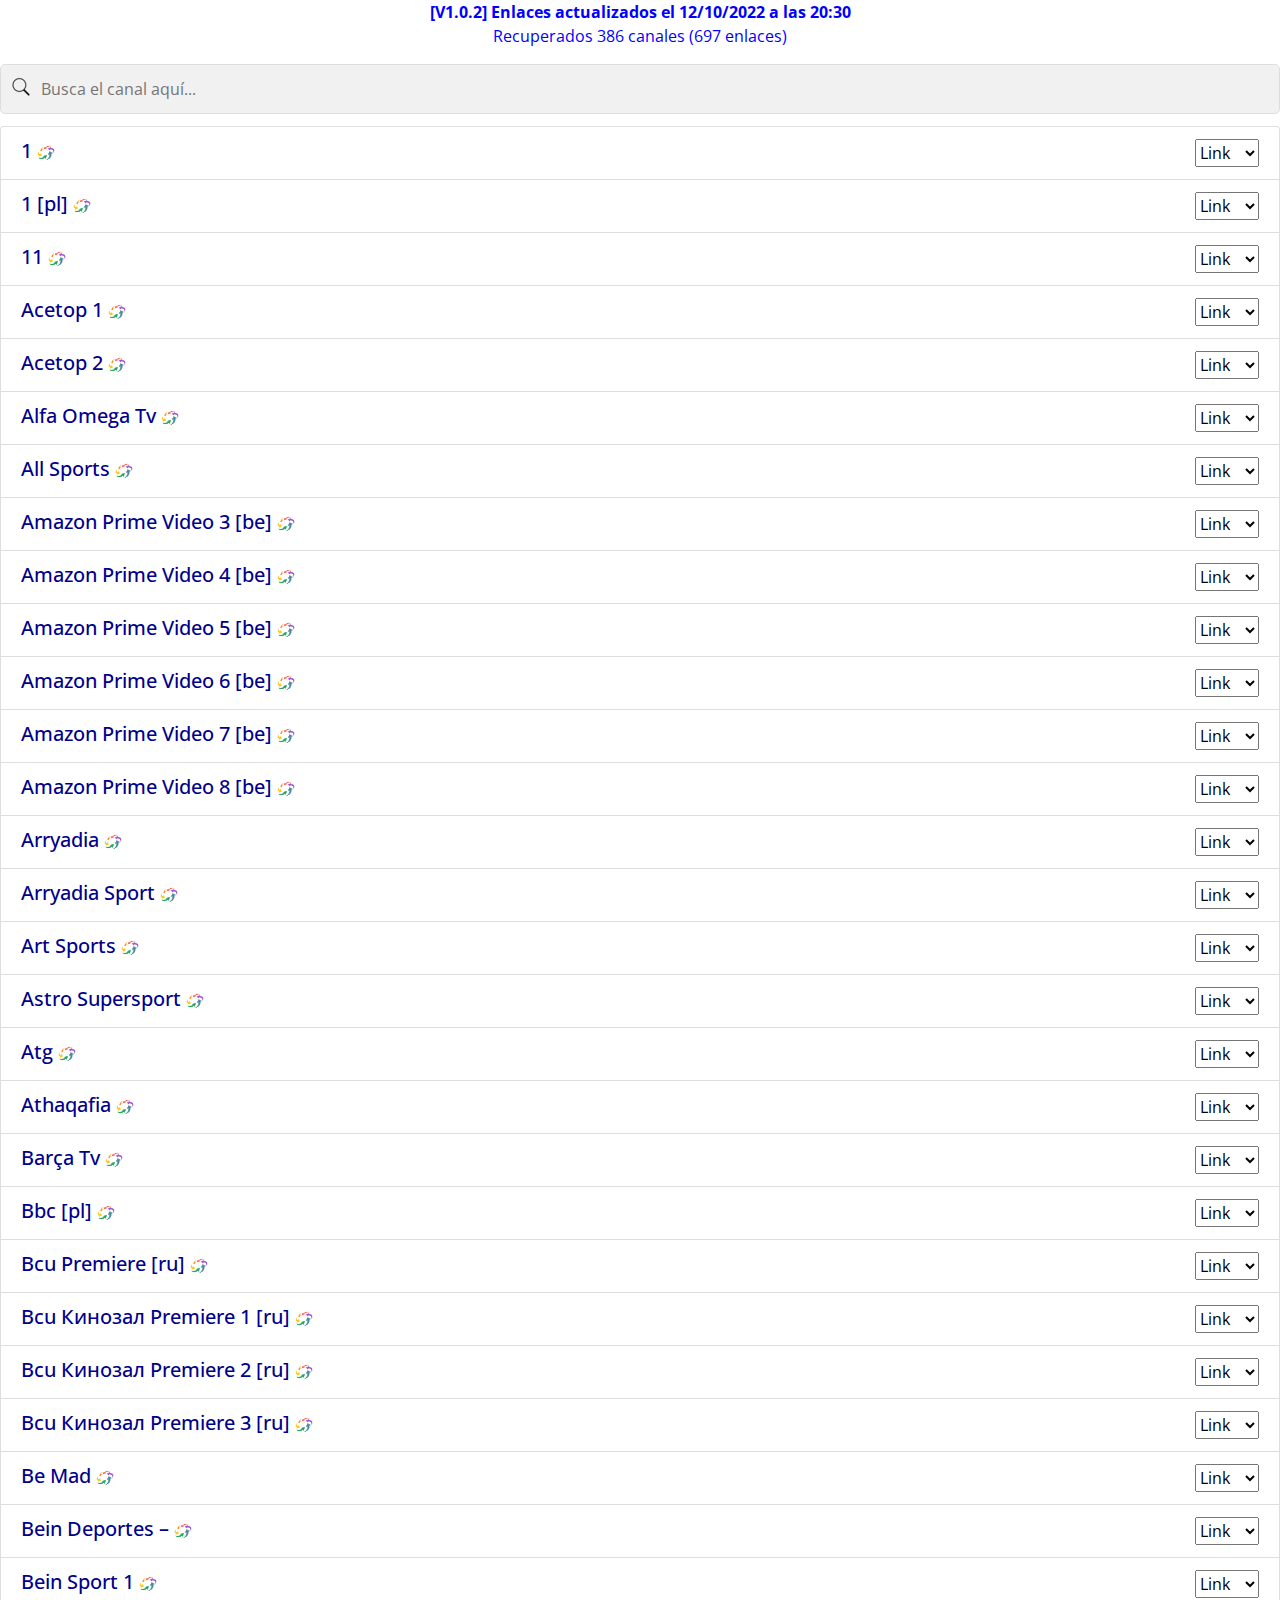
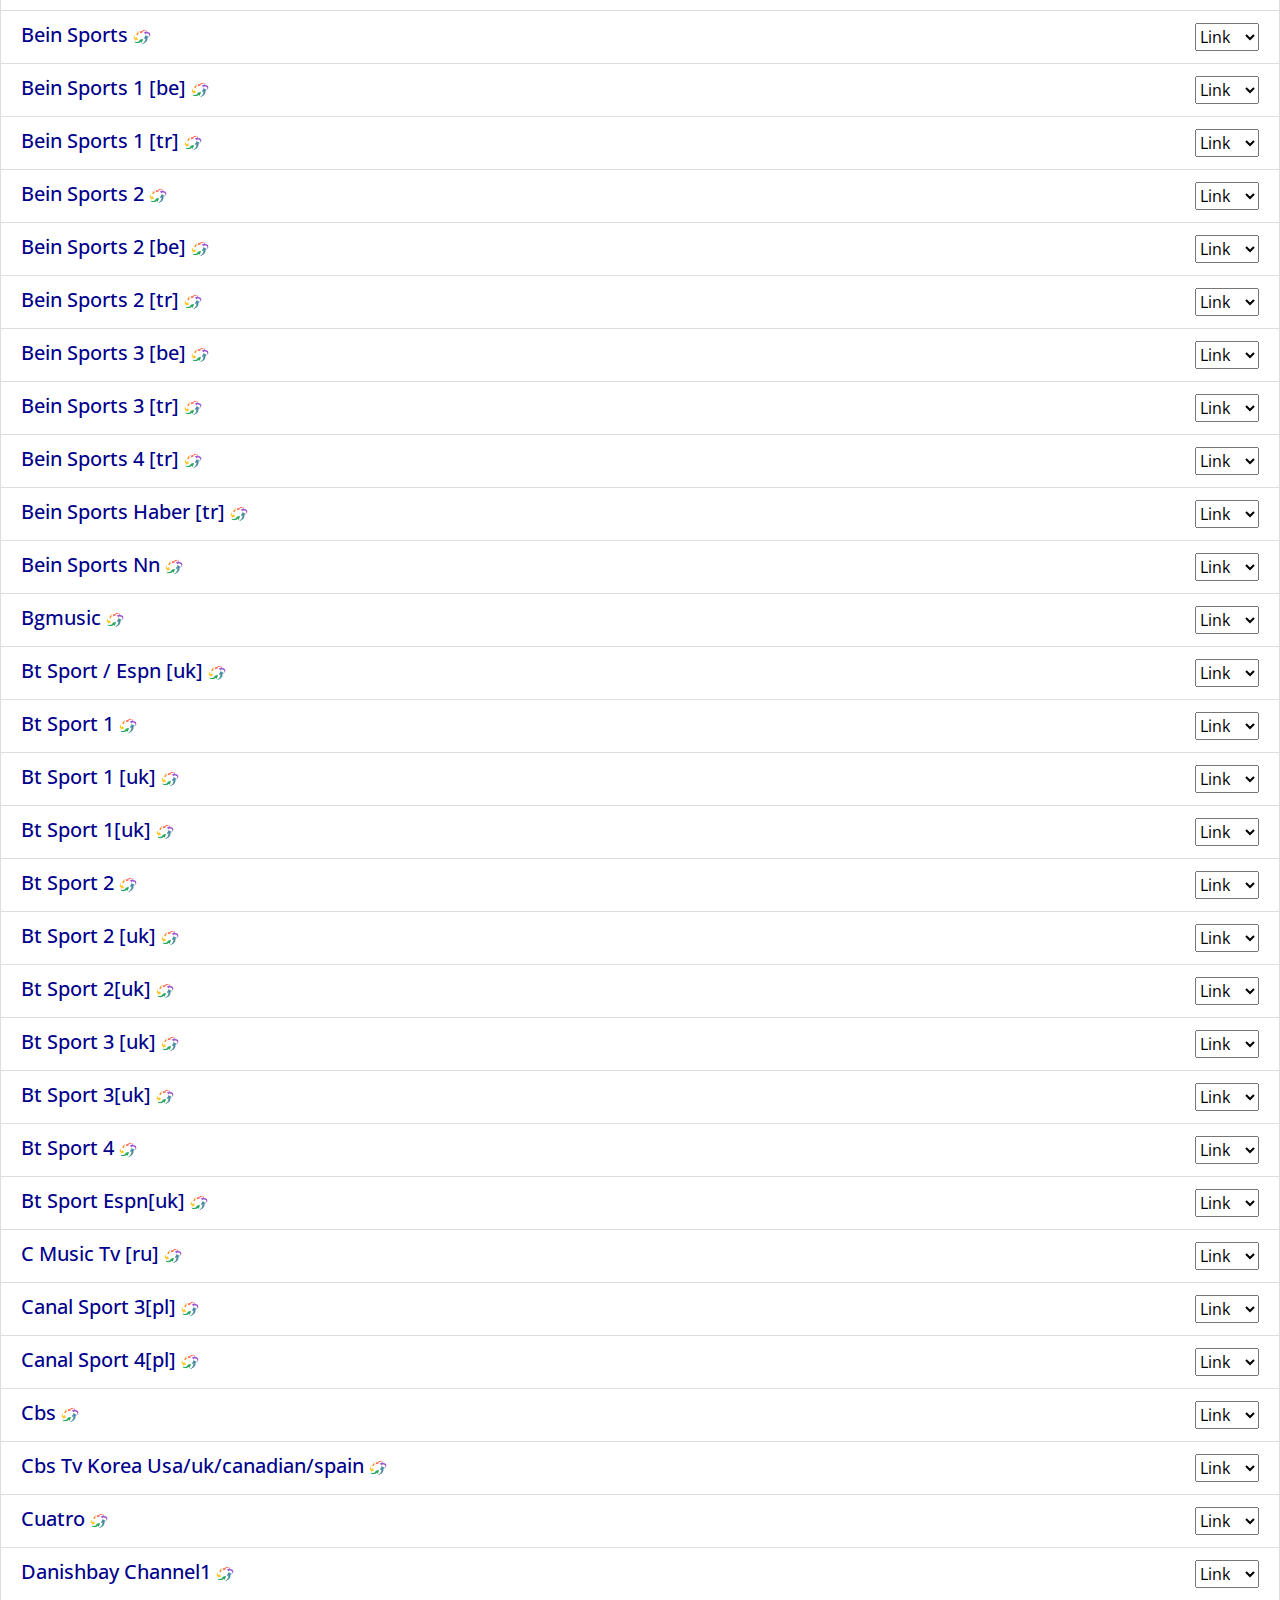
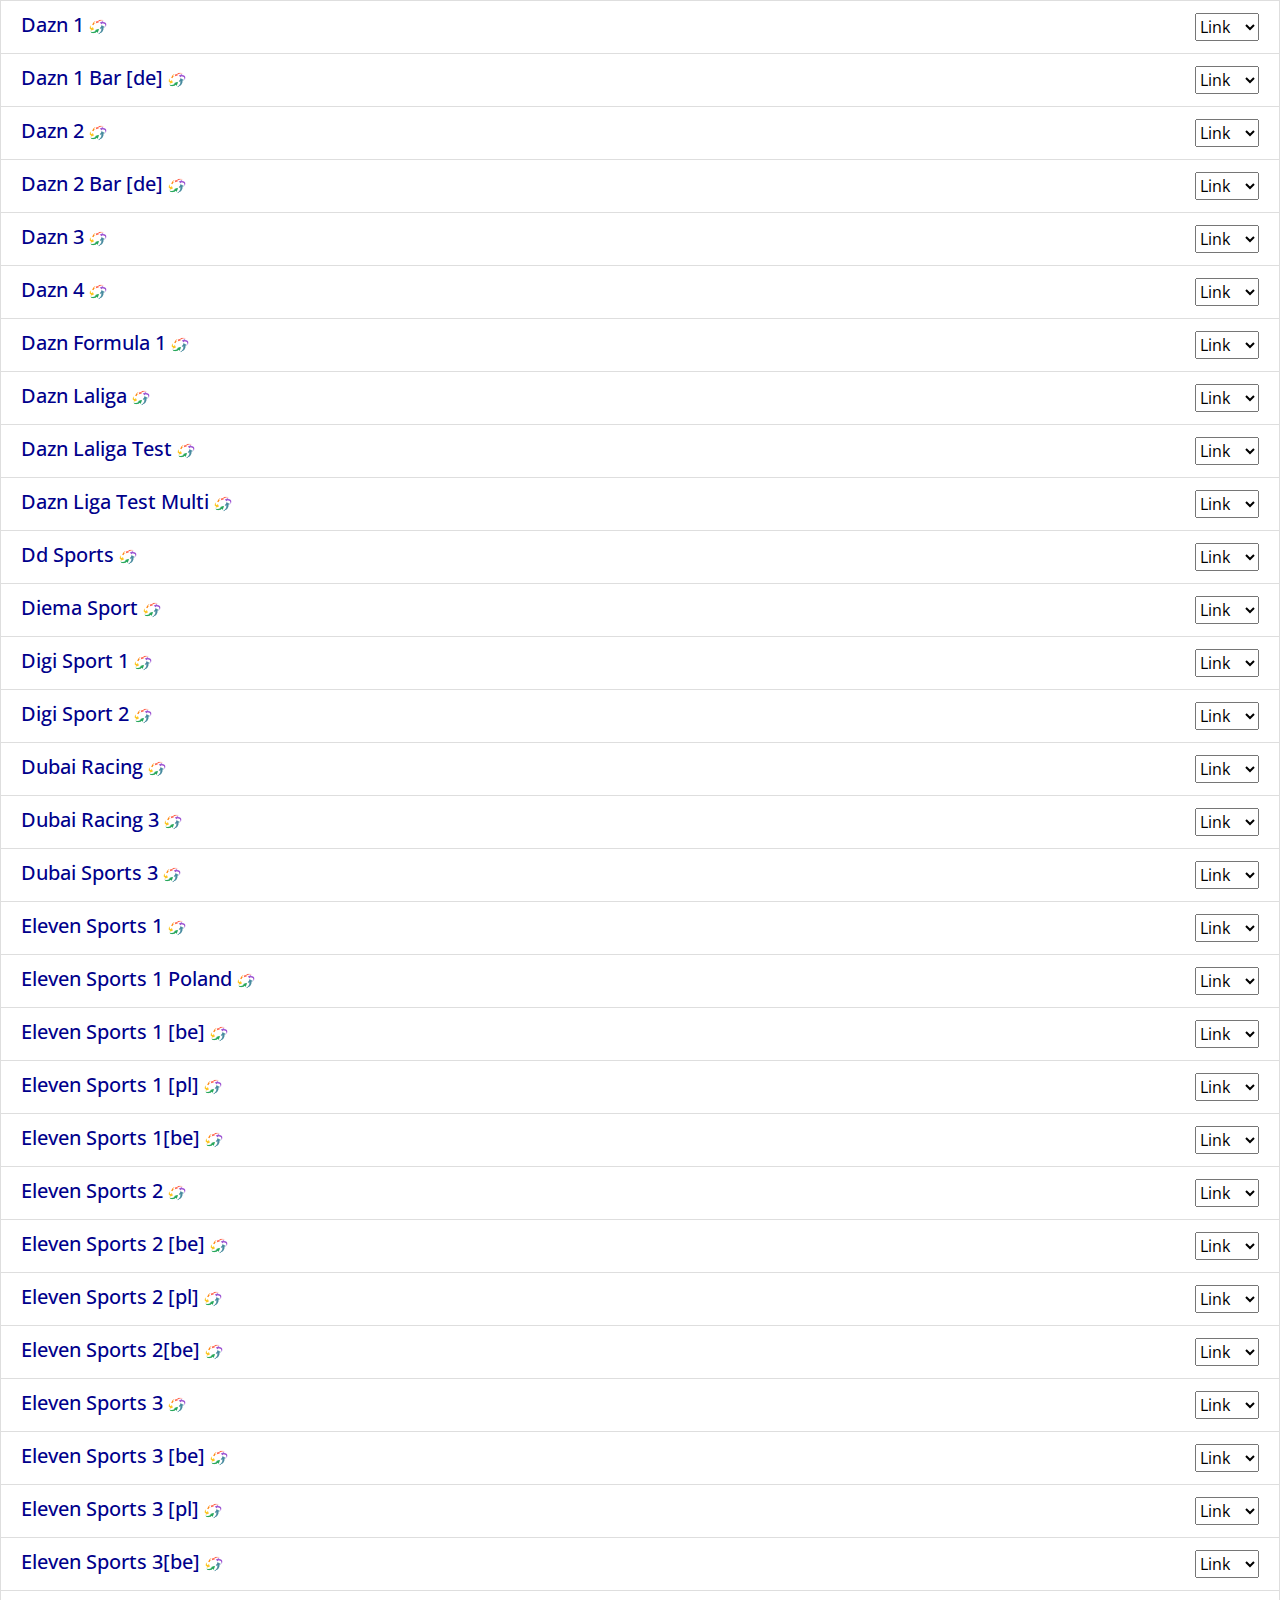
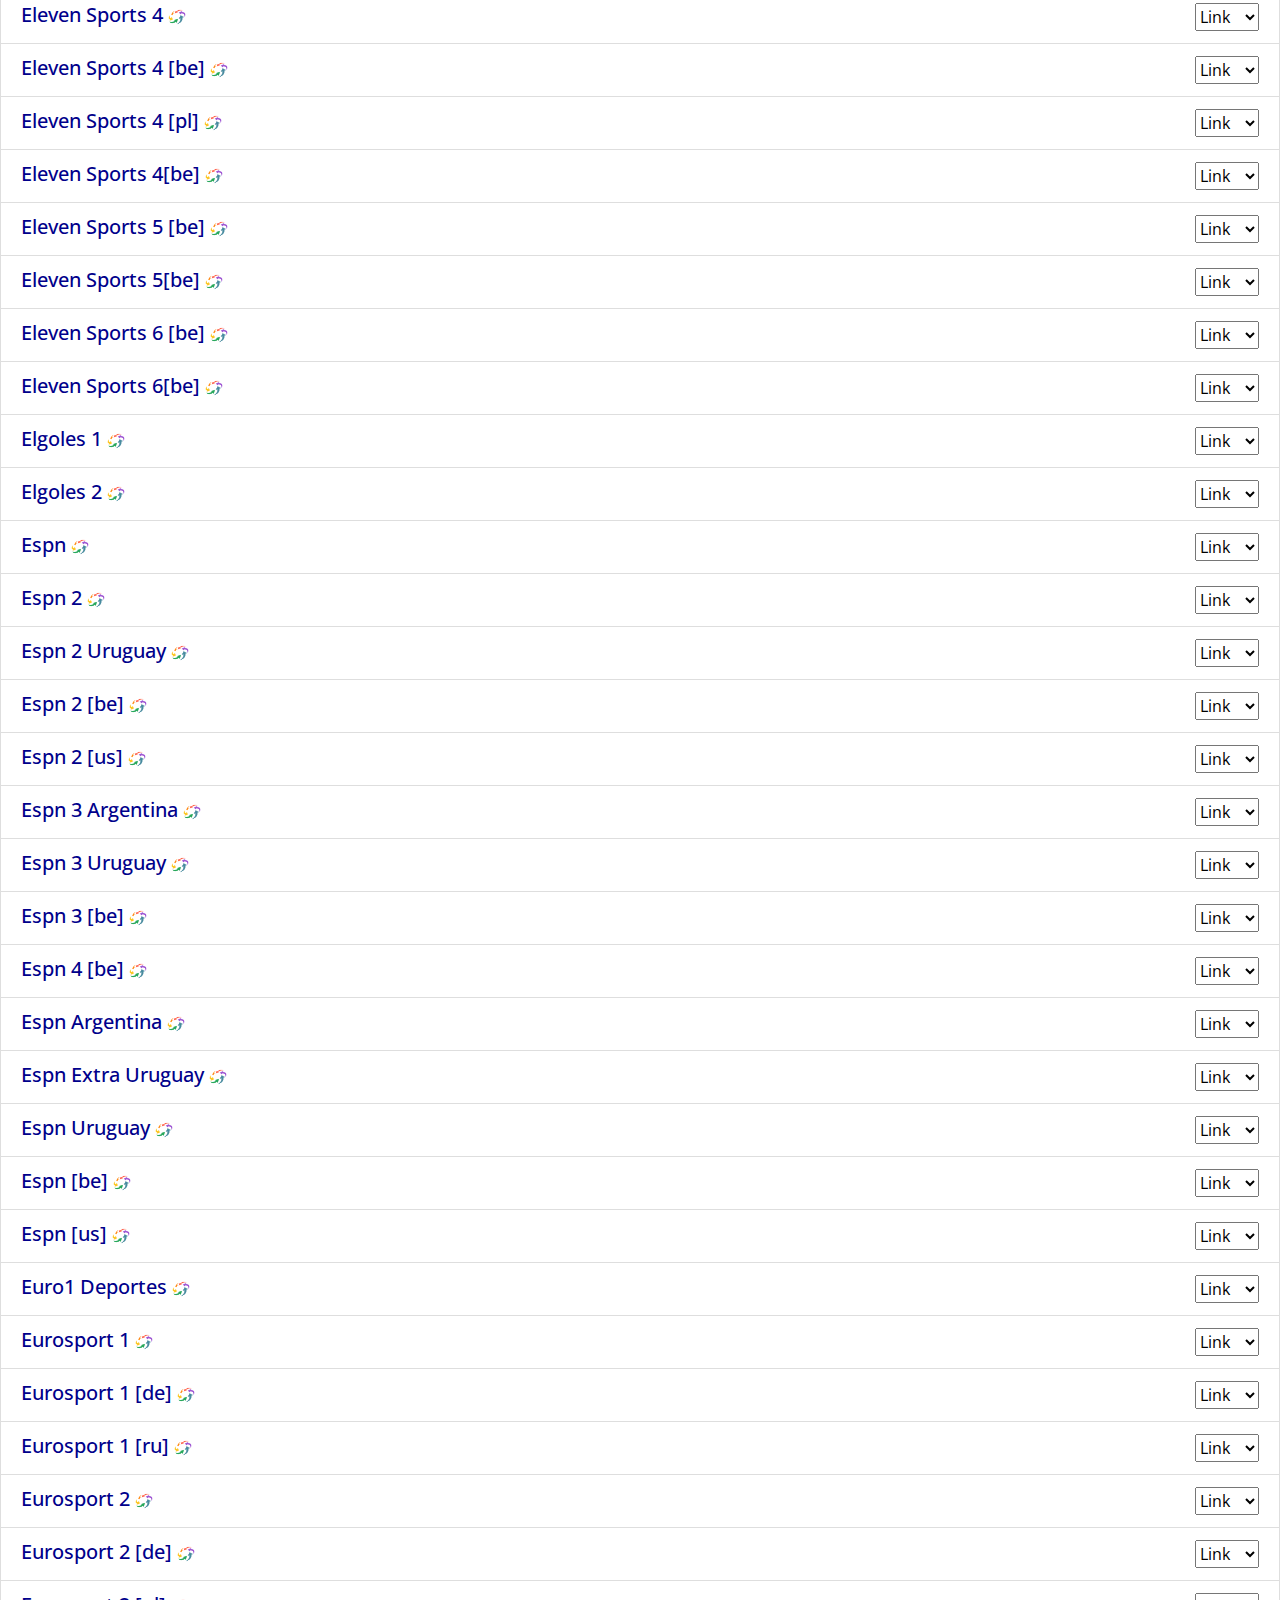
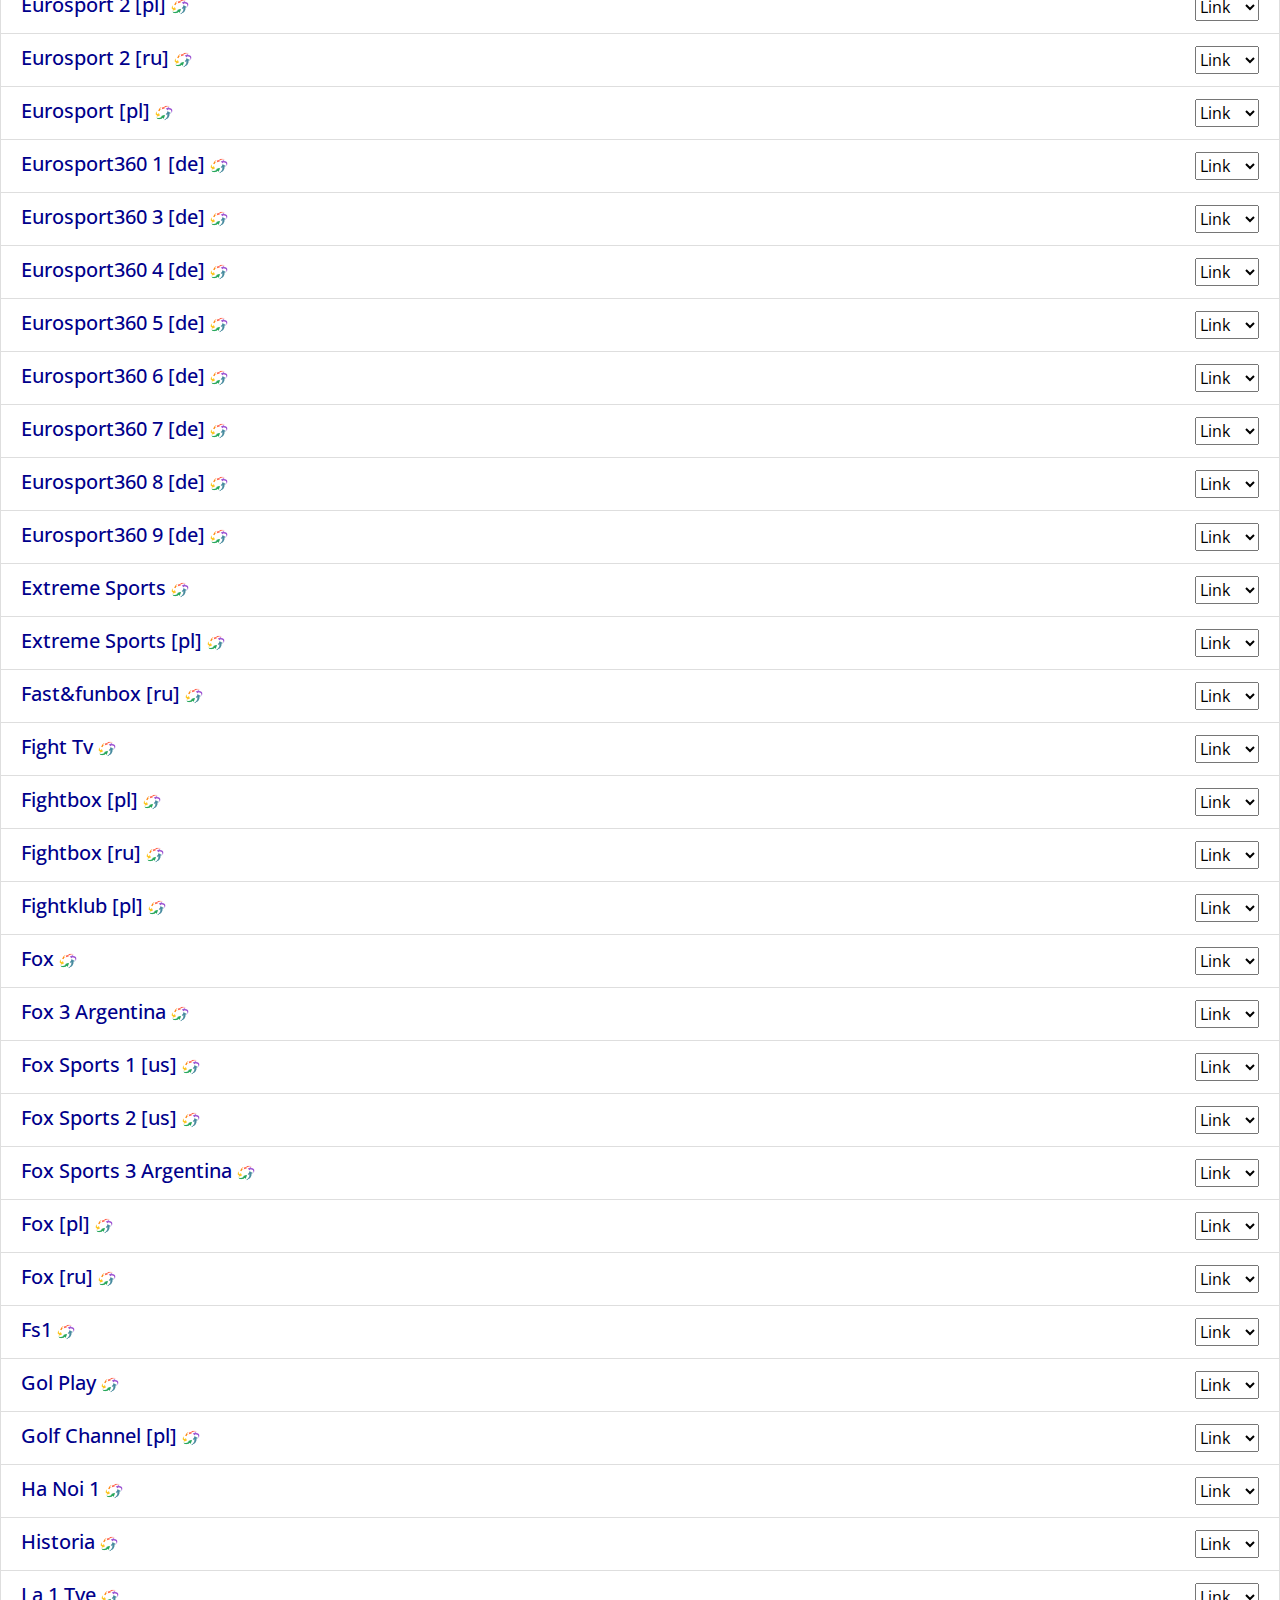
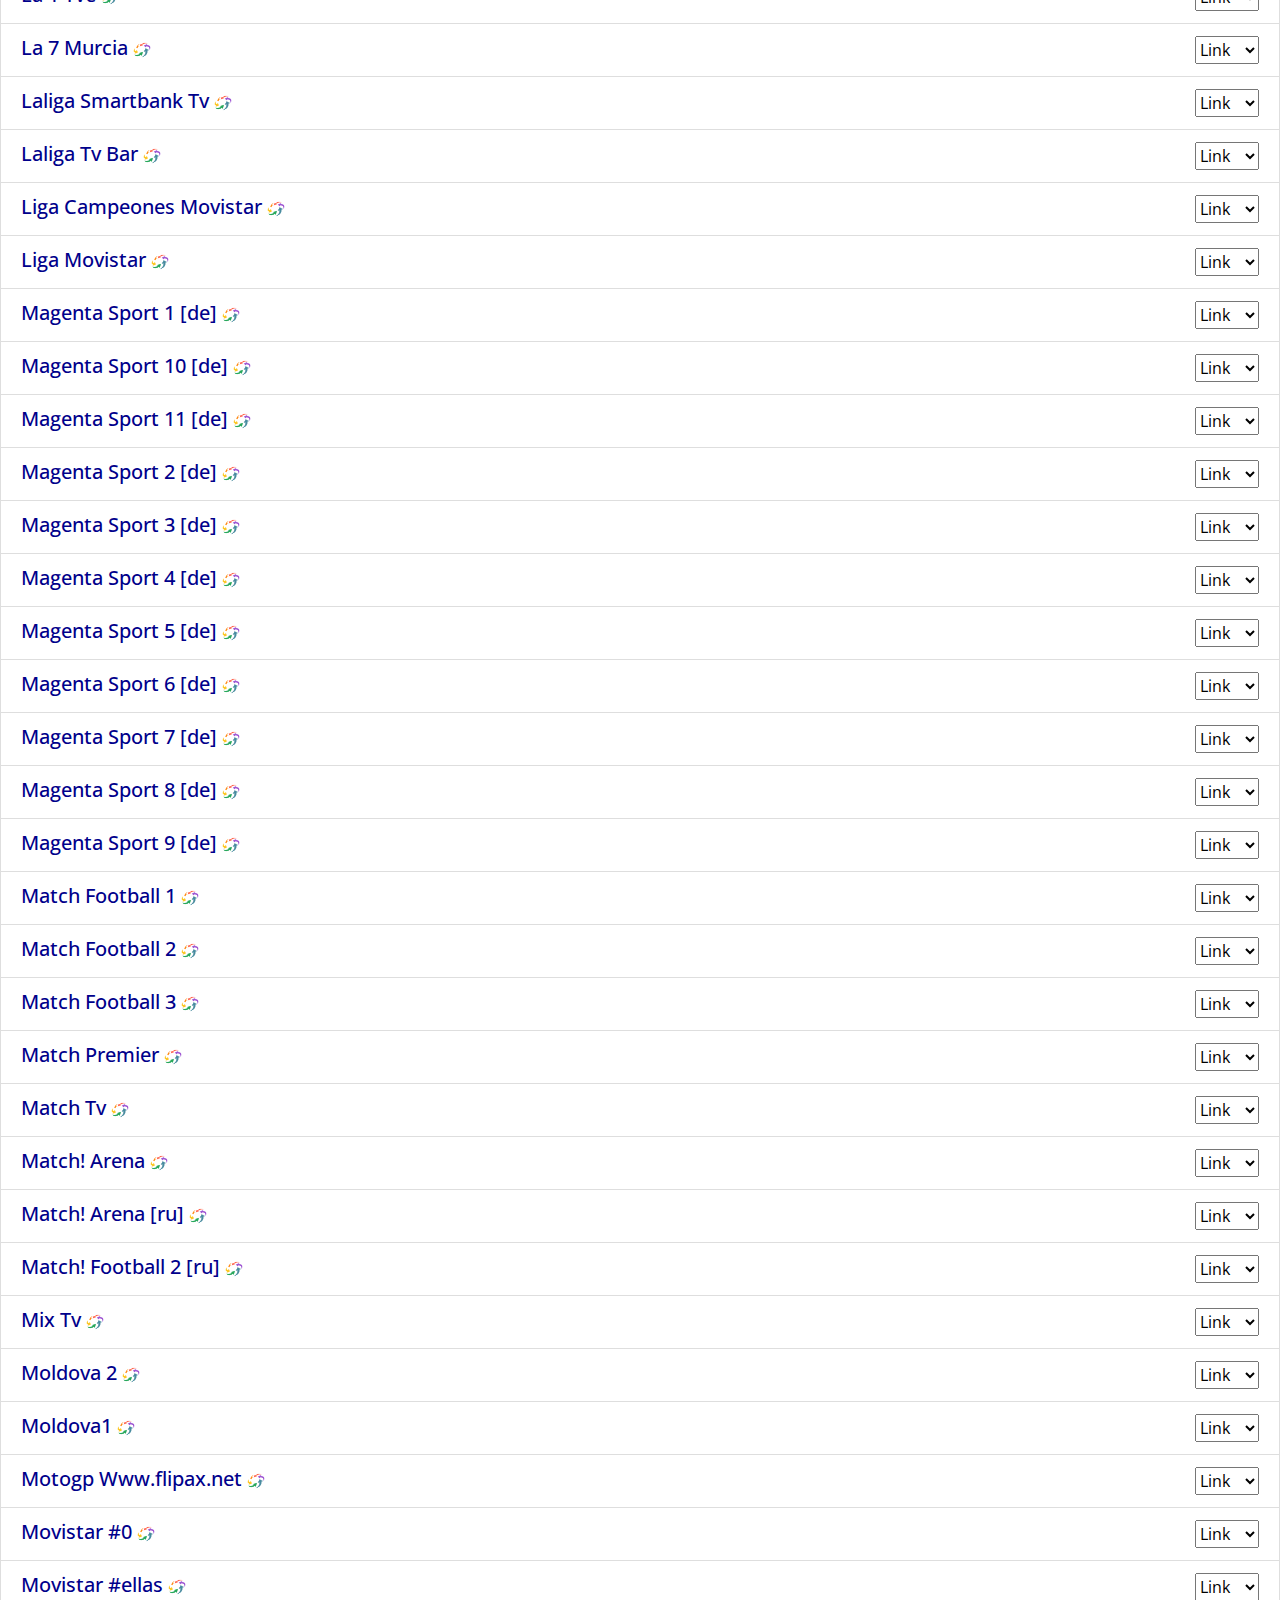
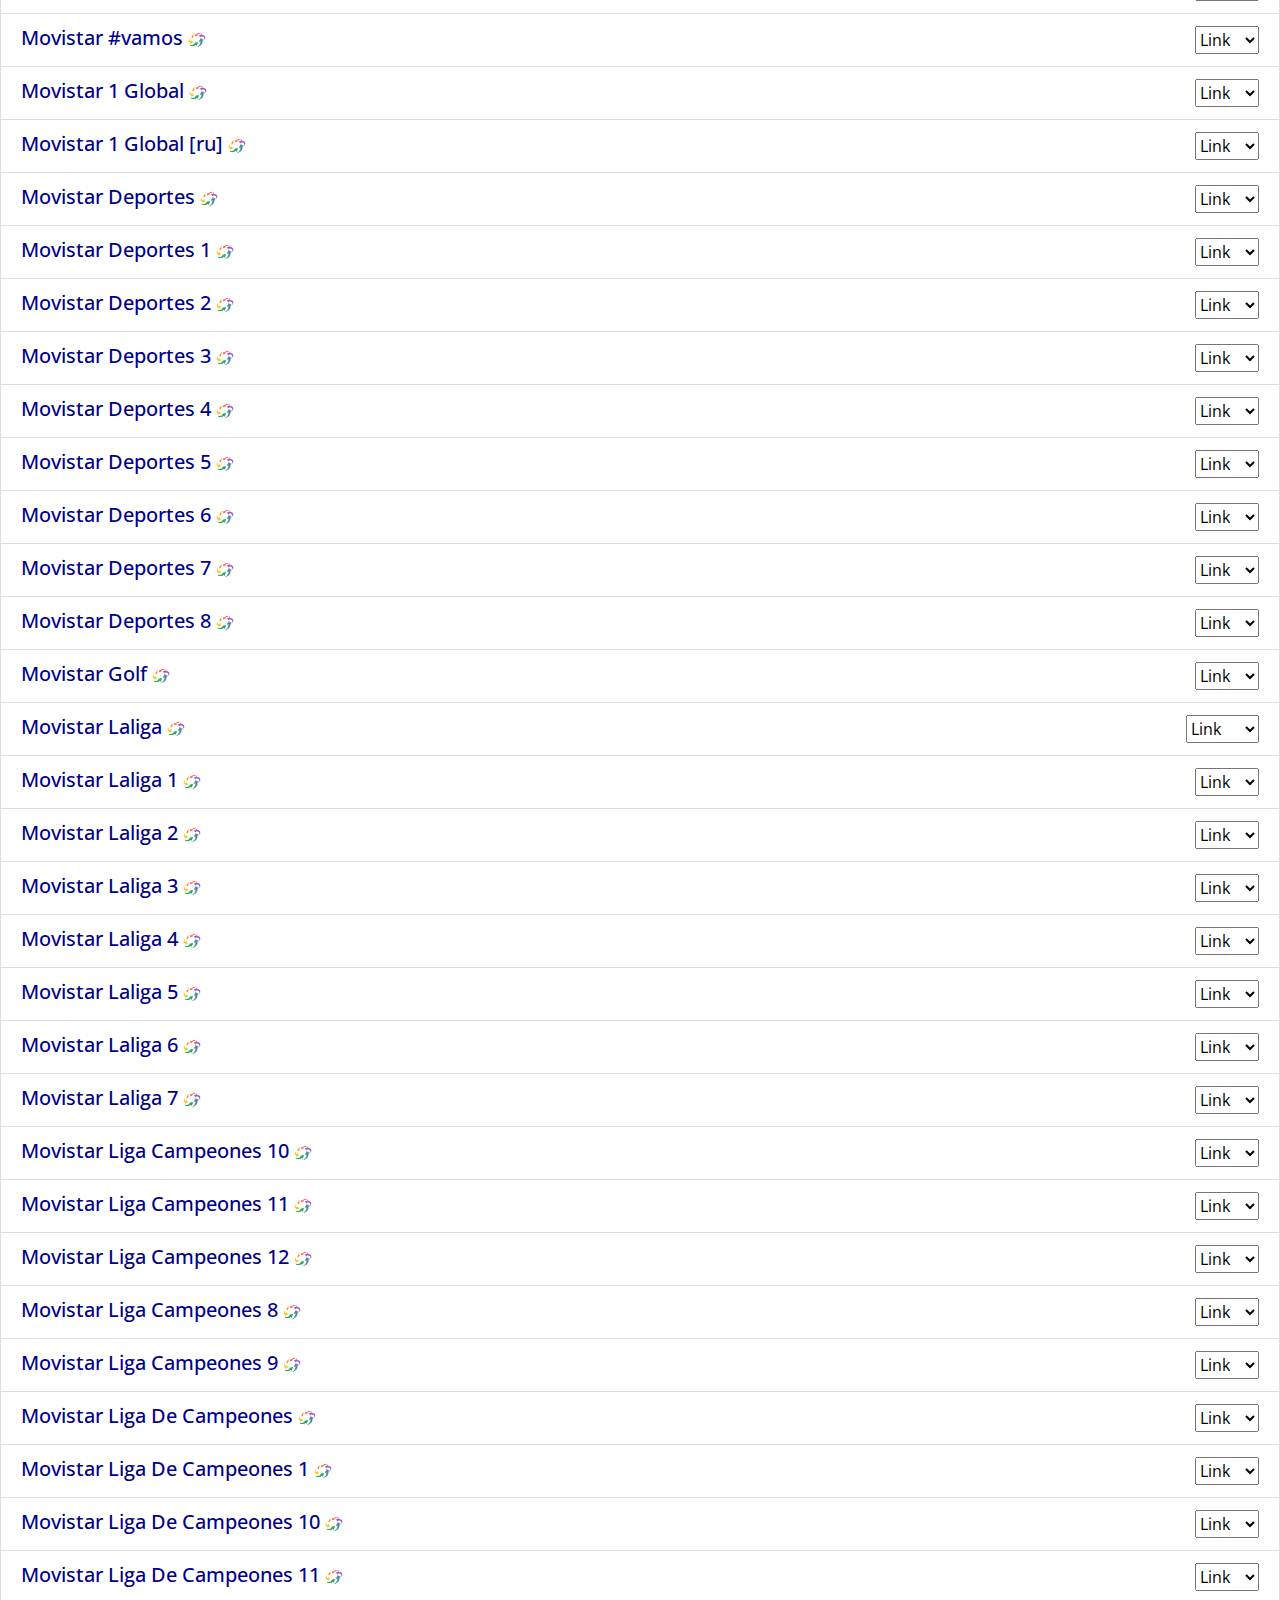
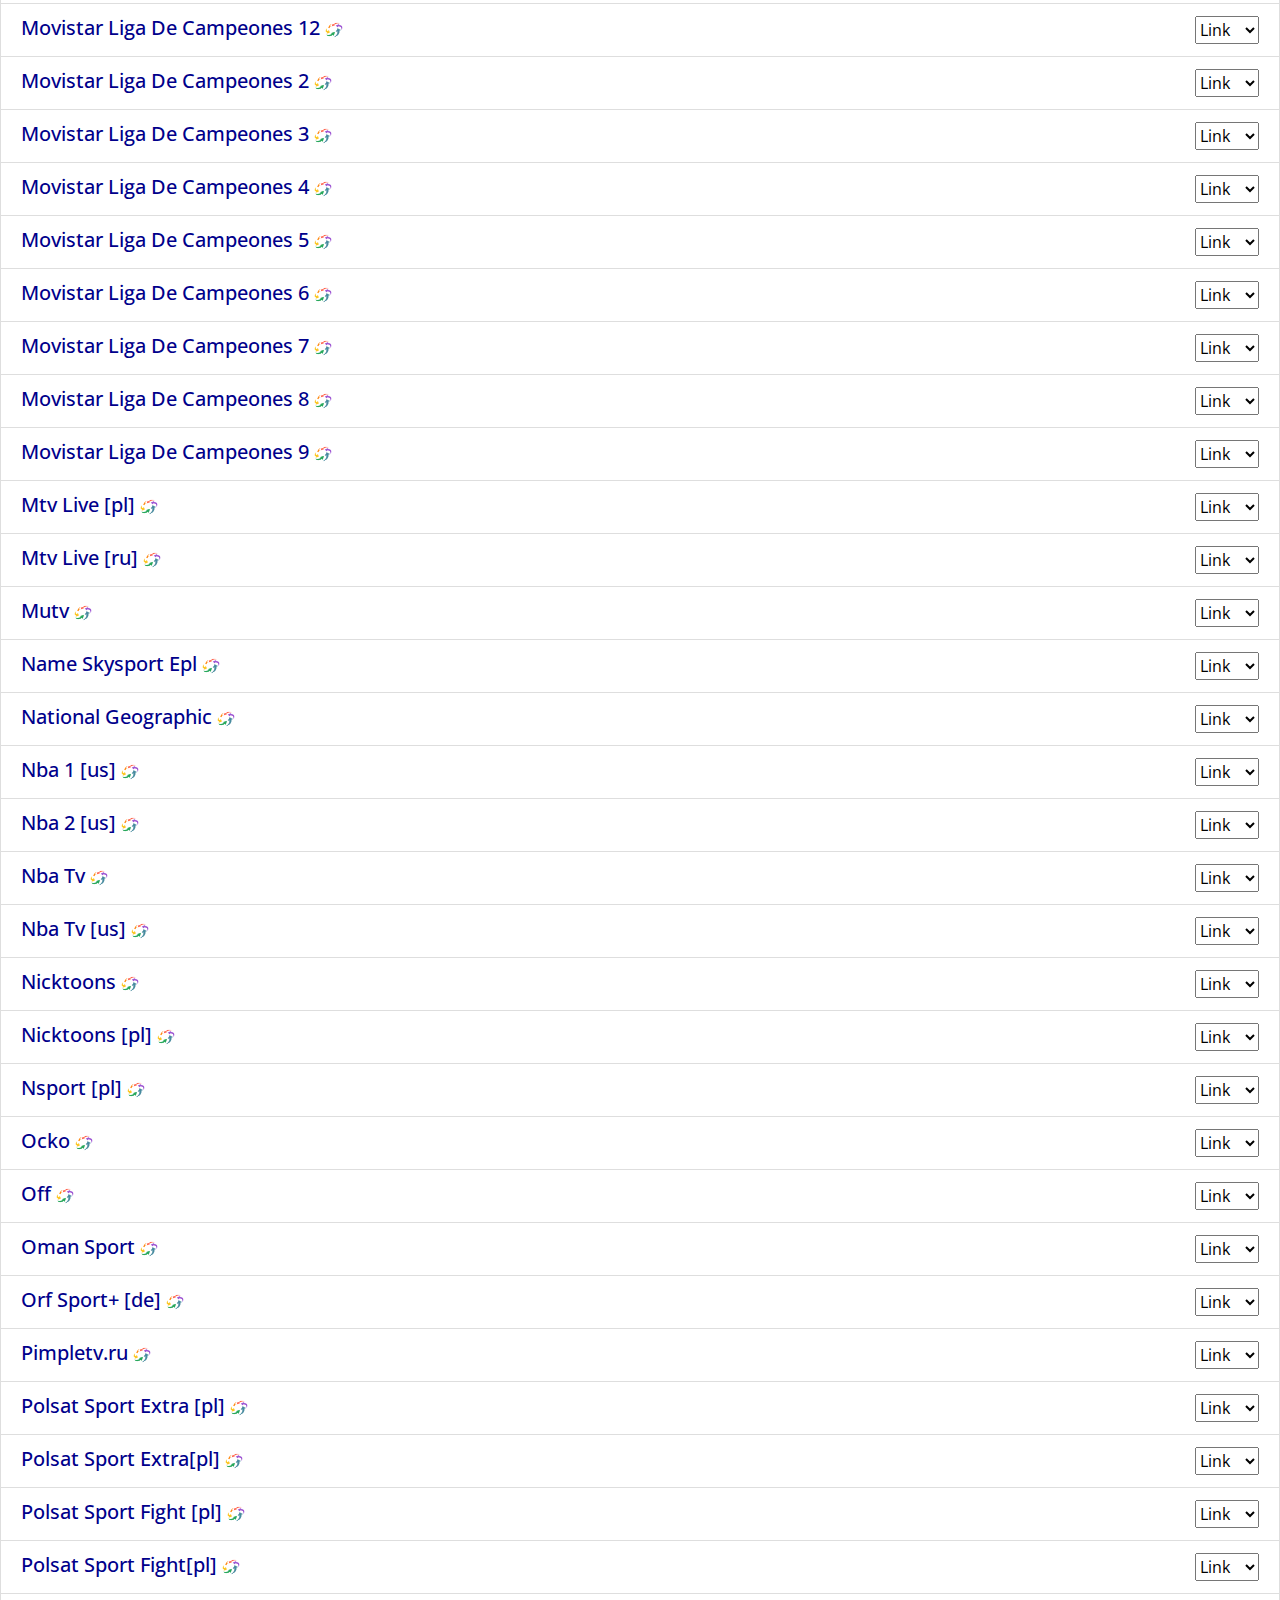
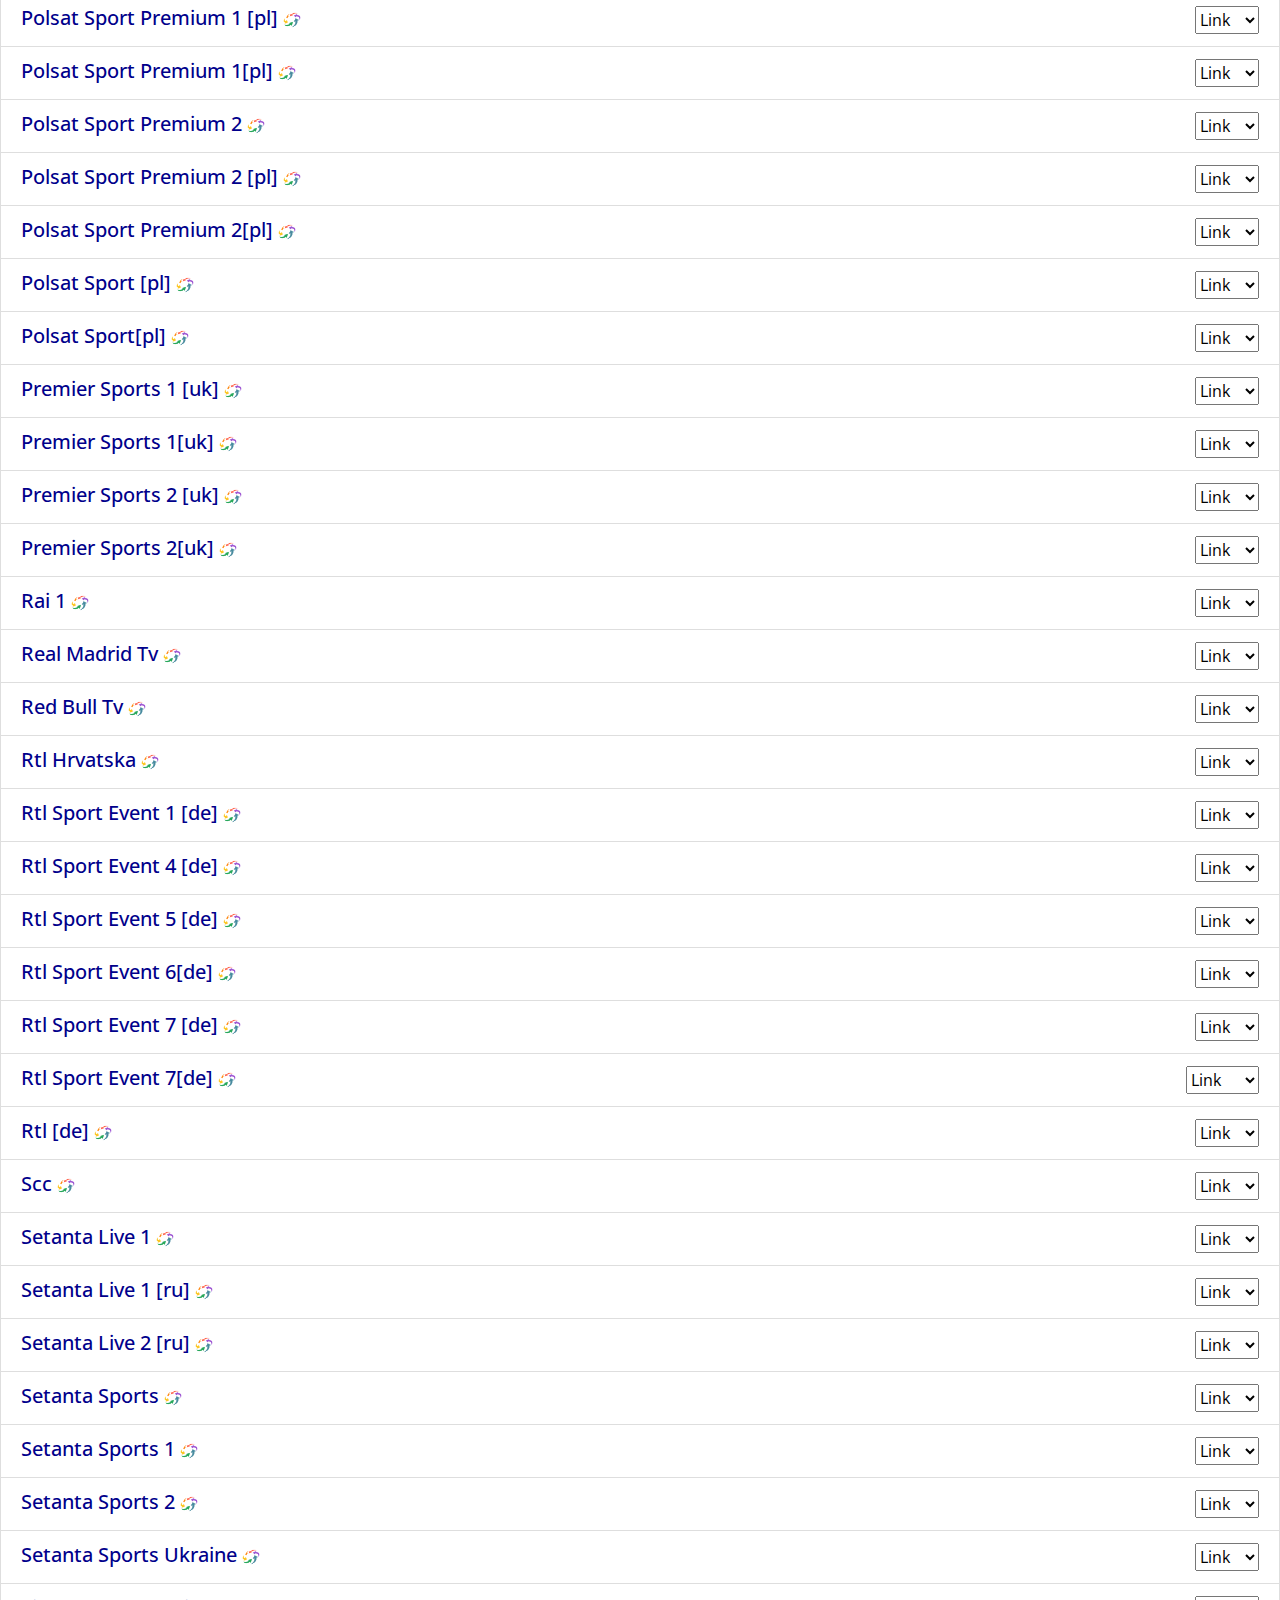
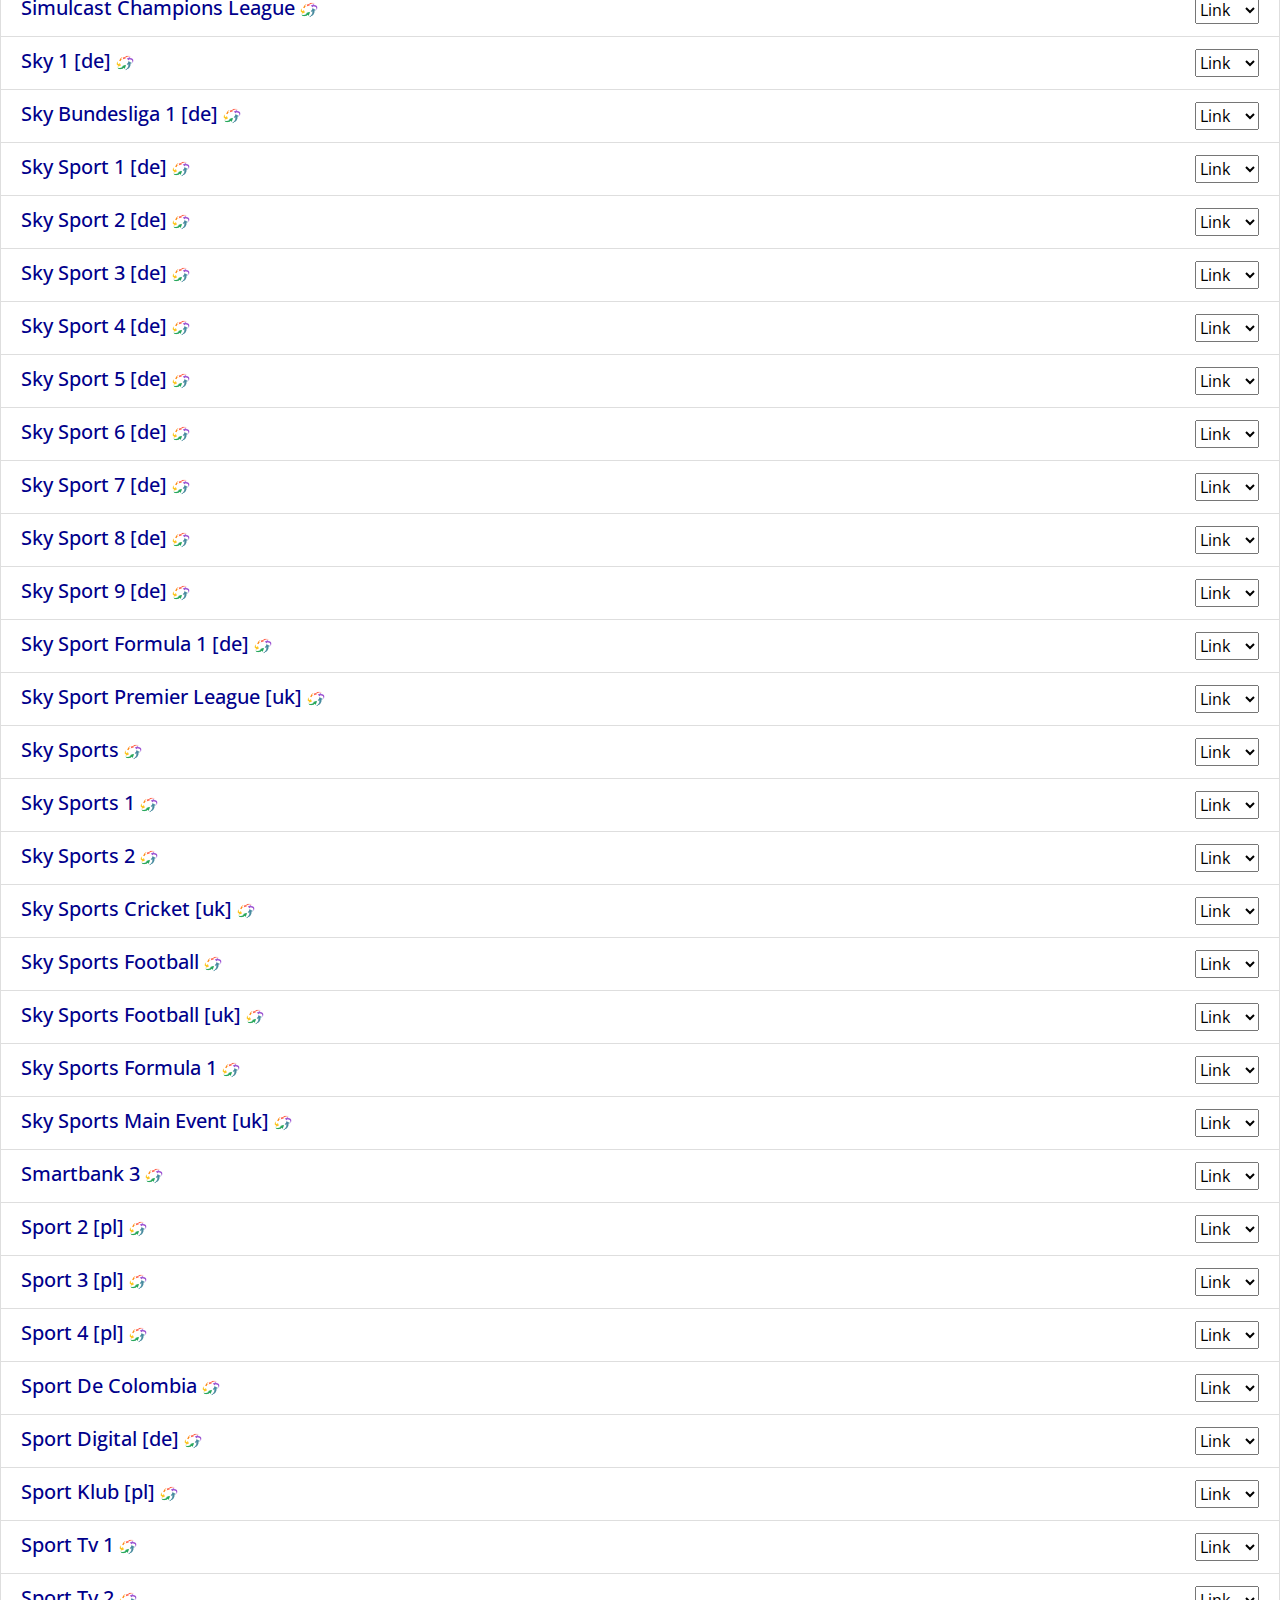
==== commit a8d6f1b0: "new update" ====
--- a/channels.html
+++ b/channels.html
@@ -29,7 +29,7 @@
             </head>
         <body onpageshow="searchFunction()">
             <div align="center">
-				<p class="info_header"> <b>[V1.0.2] Enlaces actualizados el 12/10/2022 a las 19:59 </b></br> Recuperados 386 canales (698 enlaces) </p>
+				<p class="info_header"> <b>[V1.0.2] Enlaces actualizados el 12/10/2022 a las 20:30 </b></br> Recuperados 386 canales (697 enlaces) </p>
              </div>
 			 <div align="center">
 				<input type="text" id="myInput" class="input_with_img" onkeyup="searchFunction()" placeholder="Busca el canal aquí...">
@@ -73,10 +73,10 @@
 
 		    <div class="d-flex w-100 justify-content-between">
 
-            <h5 class='mb-1'>Abu Dhabi Sports 1  <img class='img-responsive' src='icons/acestream.png' height=18 width=18/></h5>
-<select onchange='this.options[this.selectedIndex].value && (window.location = this.options[this.selectedIndex].value);'>
-<option value=''>Link</option>
-<option value='acestream://db9563b7df35f7be986bc322f00801323d1940c4'>ACE 0</option></select>
+            <h5 class='mb-1'>Acetop 1  <img class='img-responsive' src='icons/acestream.png' height=18 width=18/></h5>
+<select onchange='this.options[this.selectedIndex].value && (window.location = this.options[this.selectedIndex].value);'>
+<option value=''>Link</option>
+<option value='acestream://2b0acad014567bbbe0664904af8c001754283eb1'>ACE 0</option></select>
                         </div>
                         </a>
                         
@@ -84,10 +84,10 @@
 
 		    <div class="d-flex w-100 justify-content-between">
 
-            <h5 class='mb-1'>Acetop 1  <img class='img-responsive' src='icons/acestream.png' height=18 width=18/></h5>
-<select onchange='this.options[this.selectedIndex].value && (window.location = this.options[this.selectedIndex].value);'>
-<option value=''>Link</option>
-<option value='acestream://2b0acad014567bbbe0664904af8c001754283eb1'>ACE 0</option></select>
+            <h5 class='mb-1'>Acetop 2  <img class='img-responsive' src='icons/acestream.png' height=18 width=18/></h5>
+<select onchange='this.options[this.selectedIndex].value && (window.location = this.options[this.selectedIndex].value);'>
+<option value=''>Link</option>
+<option value='acestream://5f569f3ecf8b4d2f2f4bc732dd7023568f76e4a9'>ACE 0</option></select>
                         </div>
                         </a>
                         
@@ -95,10 +95,10 @@
 
 		    <div class="d-flex w-100 justify-content-between">
 
-            <h5 class='mb-1'>Acetop 2  <img class='img-responsive' src='icons/acestream.png' height=18 width=18/></h5>
-<select onchange='this.options[this.selectedIndex].value && (window.location = this.options[this.selectedIndex].value);'>
-<option value=''>Link</option>
-<option value='acestream://5f569f3ecf8b4d2f2f4bc732dd7023568f76e4a9'>ACE 0</option></select>
+            <h5 class='mb-1'>Alfa Omega Tv  <img class='img-responsive' src='icons/acestream.png' height=18 width=18/></h5>
+<select onchange='this.options[this.selectedIndex].value && (window.location = this.options[this.selectedIndex].value);'>
+<option value=''>Link</option>
+<option value='acestream://1ad7a4f8e4989d4d4fcf7e7de9f630c24f8c5425'>ACE 0</option><option value='acestream://3c8dc70251bf4ddf06028882b8edf6264261b269'>ACE 1</option><option value='acestream://bd86c2bd539f02aa3046fe0189da28cd8d39a6b6'>ACE 2</option></select>
                         </div>
                         </a>
                         
@@ -106,10 +106,10 @@
 
 		    <div class="d-flex w-100 justify-content-between">
 
-            <h5 class='mb-1'>Alfa Omega Tv  <img class='img-responsive' src='icons/acestream.png' height=18 width=18/></h5>
-<select onchange='this.options[this.selectedIndex].value && (window.location = this.options[this.selectedIndex].value);'>
-<option value=''>Link</option>
-<option value='acestream://1ad7a4f8e4989d4d4fcf7e7de9f630c24f8c5425'>ACE 0</option><option value='acestream://3c8dc70251bf4ddf06028882b8edf6264261b269'>ACE 1</option><option value='acestream://bd86c2bd539f02aa3046fe0189da28cd8d39a6b6'>ACE 2</option></select>
+            <h5 class='mb-1'>All Sports  <img class='img-responsive' src='icons/acestream.png' height=18 width=18/></h5>
+<select onchange='this.options[this.selectedIndex].value && (window.location = this.options[this.selectedIndex].value);'>
+<option value=''>Link</option>
+<option value='acestream://e26a359efe269af158923a63d69884bfe12a33cc'>ACE 0</option></select>
                         </div>
                         </a>
                         
@@ -117,10 +117,10 @@
 
 		    <div class="d-flex w-100 justify-content-between">
 
-            <h5 class='mb-1'>All Sports  <img class='img-responsive' src='icons/acestream.png' height=18 width=18/></h5>
-<select onchange='this.options[this.selectedIndex].value && (window.location = this.options[this.selectedIndex].value);'>
-<option value=''>Link</option>
-<option value='acestream://e26a359efe269af158923a63d69884bfe12a33cc'>ACE 0</option></select>
+            <h5 class='mb-1'>Amazon Prime Video 3 [be]  <img class='img-responsive' src='icons/acestream.png' height=18 width=18/></h5>
+<select onchange='this.options[this.selectedIndex].value && (window.location = this.options[this.selectedIndex].value);'>
+<option value=''>Link</option>
+<option value='acestream://7b979c38e2565ea0ce4c6ec3c13f6edf05b0c08c'>ACE 0</option></select>
                         </div>
                         </a>
                         
@@ -128,10 +128,10 @@
 
 		    <div class="d-flex w-100 justify-content-between">
 
-            <h5 class='mb-1'>Amazon Prime Video 2 [be]  <img class='img-responsive' src='icons/acestream.png' height=18 width=18/></h5>
-<select onchange='this.options[this.selectedIndex].value && (window.location = this.options[this.selectedIndex].value);'>
-<option value=''>Link</option>
-<option value='acestream://2926e34c63d83764f9c6671da53397d55041b4ea'>ACE 0</option></select>
+            <h5 class='mb-1'>Amazon Prime Video 4 [be]  <img class='img-responsive' src='icons/acestream.png' height=18 width=18/></h5>
+<select onchange='this.options[this.selectedIndex].value && (window.location = this.options[this.selectedIndex].value);'>
+<option value=''>Link</option>
+<option value='acestream://77697d1e2f382196dd156ed384e84c62fc7d32f7'>ACE 0</option></select>
                         </div>
                         </a>
                         
@@ -139,10 +139,10 @@
 
 		    <div class="d-flex w-100 justify-content-between">
 
-            <h5 class='mb-1'>Amazon Prime Video 4 [be]  <img class='img-responsive' src='icons/acestream.png' height=18 width=18/></h5>
-<select onchange='this.options[this.selectedIndex].value && (window.location = this.options[this.selectedIndex].value);'>
-<option value=''>Link</option>
-<option value='acestream://77697d1e2f382196dd156ed384e84c62fc7d32f7'>ACE 0</option></select>
+            <h5 class='mb-1'>Amazon Prime Video 5 [be]  <img class='img-responsive' src='icons/acestream.png' height=18 width=18/></h5>
+<select onchange='this.options[this.selectedIndex].value && (window.location = this.options[this.selectedIndex].value);'>
+<option value=''>Link</option>
+<option value='acestream://d3634268718c6e52cde4a34d0e75cffef26c1ba9'>ACE 0</option></select>
                         </div>
                         </a>
                         
@@ -150,10 +150,10 @@
 
 		    <div class="d-flex w-100 justify-content-between">
 
-            <h5 class='mb-1'>Amazon Prime Video 5 [be]  <img class='img-responsive' src='icons/acestream.png' height=18 width=18/></h5>
-<select onchange='this.options[this.selectedIndex].value && (window.location = this.options[this.selectedIndex].value);'>
-<option value=''>Link</option>
-<option value='acestream://d3634268718c6e52cde4a34d0e75cffef26c1ba9'>ACE 0</option></select>
+            <h5 class='mb-1'>Amazon Prime Video 6 [be]  <img class='img-responsive' src='icons/acestream.png' height=18 width=18/></h5>
+<select onchange='this.options[this.selectedIndex].value && (window.location = this.options[this.selectedIndex].value);'>
+<option value=''>Link</option>
+<option value='acestream://26e31f091414fb036917a255b4adaf12b2f3da5b'>ACE 0</option></select>
                         </div>
                         </a>
                         
@@ -161,10 +161,10 @@
 
 		    <div class="d-flex w-100 justify-content-between">
 
-            <h5 class='mb-1'>Amazon Prime Video 6 [be]  <img class='img-responsive' src='icons/acestream.png' height=18 width=18/></h5>
-<select onchange='this.options[this.selectedIndex].value && (window.location = this.options[this.selectedIndex].value);'>
-<option value=''>Link</option>
-<option value='acestream://26e31f091414fb036917a255b4adaf12b2f3da5b'>ACE 0</option></select>
+            <h5 class='mb-1'>Amazon Prime Video 7 [be]  <img class='img-responsive' src='icons/acestream.png' height=18 width=18/></h5>
+<select onchange='this.options[this.selectedIndex].value && (window.location = this.options[this.selectedIndex].value);'>
+<option value=''>Link</option>
+<option value='acestream://160b4b508a11f8c8b5c6e0e62ac04a437e00bb67'>ACE 0</option></select>
                         </div>
                         </a>
                         
@@ -172,10 +172,10 @@
 
 		    <div class="d-flex w-100 justify-content-between">
 
-            <h5 class='mb-1'>Amazon Prime Video 7 [be]  <img class='img-responsive' src='icons/acestream.png' height=18 width=18/></h5>
-<select onchange='this.options[this.selectedIndex].value && (window.location = this.options[this.selectedIndex].value);'>
-<option value=''>Link</option>
-<option value='acestream://160b4b508a11f8c8b5c6e0e62ac04a437e00bb67'>ACE 0</option></select>
+            <h5 class='mb-1'>Amazon Prime Video 8 [be]  <img class='img-responsive' src='icons/acestream.png' height=18 width=18/></h5>
+<select onchange='this.options[this.selectedIndex].value && (window.location = this.options[this.selectedIndex].value);'>
+<option value=''>Link</option>
+<option value='acestream://3a21b411e9b764efefc0c2166ca07f4655b3d31c'>ACE 0</option></select>
                         </div>
                         </a>
                         
@@ -183,10 +183,10 @@
 
 		    <div class="d-flex w-100 justify-content-between">
 
-            <h5 class='mb-1'>Amazon Prime Video 8 [be]  <img class='img-responsive' src='icons/acestream.png' height=18 width=18/></h5>
-<select onchange='this.options[this.selectedIndex].value && (window.location = this.options[this.selectedIndex].value);'>
-<option value=''>Link</option>
-<option value='acestream://3a21b411e9b764efefc0c2166ca07f4655b3d31c'>ACE 0</option></select>
+            <h5 class='mb-1'>Arryadia  <img class='img-responsive' src='icons/acestream.png' height=18 width=18/></h5>
+<select onchange='this.options[this.selectedIndex].value && (window.location = this.options[this.selectedIndex].value);'>
+<option value=''>Link</option>
+<option value='acestream://9a17499585ecdbecd1c29fc48e8ff6ab6288eba1'>ACE 0</option></select>
                         </div>
                         </a>
                         
@@ -194,10 +194,10 @@
 
 		    <div class="d-flex w-100 justify-content-between">
 
-            <h5 class='mb-1'>Arryadia  <img class='img-responsive' src='icons/acestream.png' height=18 width=18/></h5>
-<select onchange='this.options[this.selectedIndex].value && (window.location = this.options[this.selectedIndex].value);'>
-<option value=''>Link</option>
-<option value='acestream://9a17499585ecdbecd1c29fc48e8ff6ab6288eba1'>ACE 0</option></select>
+            <h5 class='mb-1'>Arryadia Sport  <img class='img-responsive' src='icons/acestream.png' height=18 width=18/></h5>
+<select onchange='this.options[this.selectedIndex].value && (window.location = this.options[this.selectedIndex].value);'>
+<option value=''>Link</option>
+<option value='acestream://d8cfcbfba8f5a63f6bb92f19e0218796f6a8a956'>ACE 0</option></select>
                         </div>
                         </a>
                         
@@ -205,10 +205,10 @@
 
 		    <div class="d-flex w-100 justify-content-between">
 
-            <h5 class='mb-1'>Arryadia Sport  <img class='img-responsive' src='icons/acestream.png' height=18 width=18/></h5>
-<select onchange='this.options[this.selectedIndex].value && (window.location = this.options[this.selectedIndex].value);'>
-<option value=''>Link</option>
-<option value='acestream://d8cfcbfba8f5a63f6bb92f19e0218796f6a8a956'>ACE 0</option></select>
+            <h5 class='mb-1'>Art Sports  <img class='img-responsive' src='icons/acestream.png' height=18 width=18/></h5>
+<select onchange='this.options[this.selectedIndex].value && (window.location = this.options[this.selectedIndex].value);'>
+<option value=''>Link</option>
+<option value='acestream://fd00f07bba4c473fad115bb176ab3dc800bcc97f'>ACE 0</option></select>
                         </div>
                         </a>
                         
@@ -216,10 +216,10 @@
 
 		    <div class="d-flex w-100 justify-content-between">
 
-            <h5 class='mb-1'>Art Sports  <img class='img-responsive' src='icons/acestream.png' height=18 width=18/></h5>
-<select onchange='this.options[this.selectedIndex].value && (window.location = this.options[this.selectedIndex].value);'>
-<option value=''>Link</option>
-<option value='acestream://fd00f07bba4c473fad115bb176ab3dc800bcc97f'>ACE 0</option></select>
+            <h5 class='mb-1'>Astro Supersport  <img class='img-responsive' src='icons/acestream.png' height=18 width=18/></h5>
+<select onchange='this.options[this.selectedIndex].value && (window.location = this.options[this.selectedIndex].value);'>
+<option value=''>Link</option>
+<option value='acestream://02b4b5bfd0ea415a8e75ce869cd67b9537bebba4'>ACE 0</option></select>
                         </div>
                         </a>
                         
@@ -227,10 +227,10 @@
 
 		    <div class="d-flex w-100 justify-content-between">
 
-            <h5 class='mb-1'>Astro Supersport  <img class='img-responsive' src='icons/acestream.png' height=18 width=18/></h5>
-<select onchange='this.options[this.selectedIndex].value && (window.location = this.options[this.selectedIndex].value);'>
-<option value=''>Link</option>
-<option value='acestream://02b4b5bfd0ea415a8e75ce869cd67b9537bebba4'>ACE 0</option></select>
+            <h5 class='mb-1'>Atg  <img class='img-responsive' src='icons/acestream.png' height=18 width=18/></h5>
+<select onchange='this.options[this.selectedIndex].value && (window.location = this.options[this.selectedIndex].value);'>
+<option value=''>Link</option>
+<option value='acestream://b6f7b1f395cfb7dffd29c281f9f9231f0f316ac8'>ACE 0</option></select>
                         </div>
                         </a>
                         
@@ -238,10 +238,10 @@
 
 		    <div class="d-flex w-100 justify-content-between">
 
-            <h5 class='mb-1'>Atg  <img class='img-responsive' src='icons/acestream.png' height=18 width=18/></h5>
-<select onchange='this.options[this.selectedIndex].value && (window.location = this.options[this.selectedIndex].value);'>
-<option value=''>Link</option>
-<option value='acestream://b6f7b1f395cfb7dffd29c281f9f9231f0f316ac8'>ACE 0</option></select>
+            <h5 class='mb-1'>Athaqafia  <img class='img-responsive' src='icons/acestream.png' height=18 width=18/></h5>
+<select onchange='this.options[this.selectedIndex].value && (window.location = this.options[this.selectedIndex].value);'>
+<option value=''>Link</option>
+<option value='acestream://f4adda6735fe51bf33e36a67a3390721eccfd1e4'>ACE 0</option></select>
                         </div>
                         </a>
                         
@@ -249,10 +249,10 @@
 
 		    <div class="d-flex w-100 justify-content-between">
 
-            <h5 class='mb-1'>Athaqafia  <img class='img-responsive' src='icons/acestream.png' height=18 width=18/></h5>
-<select onchange='this.options[this.selectedIndex].value && (window.location = this.options[this.selectedIndex].value);'>
-<option value=''>Link</option>
-<option value='acestream://f4adda6735fe51bf33e36a67a3390721eccfd1e4'>ACE 0</option></select>
+            <h5 class='mb-1'>Barça Tv  <img class='img-responsive' src='icons/acestream.png' height=18 width=18/></h5>
+<select onchange='this.options[this.selectedIndex].value && (window.location = this.options[this.selectedIndex].value);'>
+<option value=''>Link</option>
+<option value='acestream://65c141632af256d70da66c767ba74360042b4396'>ACE 0</option></select>
                         </div>
                         </a>
                         
@@ -260,10 +260,10 @@
 
 		    <div class="d-flex w-100 justify-content-between">
 
-            <h5 class='mb-1'>Barça Tv  <img class='img-responsive' src='icons/acestream.png' height=18 width=18/></h5>
-<select onchange='this.options[this.selectedIndex].value && (window.location = this.options[this.selectedIndex].value);'>
-<option value=''>Link</option>
-<option value='acestream://65c141632af256d70da66c767ba74360042b4396'>ACE 0</option></select>
+            <h5 class='mb-1'>Bbc [pl]  <img class='img-responsive' src='icons/acestream.png' height=18 width=18/></h5>
+<select onchange='this.options[this.selectedIndex].value && (window.location = this.options[this.selectedIndex].value);'>
+<option value=''>Link</option>
+<option value='acestream://68822500e44ec333c33877c9f602ea47a4791106'>ACE 0</option></select>
                         </div>
                         </a>
                         
@@ -271,10 +271,10 @@
 
 		    <div class="d-flex w-100 justify-content-between">
 
-            <h5 class='mb-1'>Bbc [pl]  <img class='img-responsive' src='icons/acestream.png' height=18 width=18/></h5>
-<select onchange='this.options[this.selectedIndex].value && (window.location = this.options[this.selectedIndex].value);'>
-<option value=''>Link</option>
-<option value='acestream://68822500e44ec333c33877c9f602ea47a4791106'>ACE 0</option></select>
+            <h5 class='mb-1'>Bcu Premiere [ru]  <img class='img-responsive' src='icons/acestream.png' height=18 width=18/></h5>
+<select onchange='this.options[this.selectedIndex].value && (window.location = this.options[this.selectedIndex].value);'>
+<option value=''>Link</option>
+<option value='acestream://52b5bbf1d3a9640f8a186e848f021bfc3daf1154'>ACE 0</option><option value='acestream://22da1ac893c3daf4035261c84e828c8020648187'>ACE 1</option><option value='acestream://bbb0e5dbb5f0059de7b9ffc0cbcd1f9728449fd7'>ACE 2</option></select>
                         </div>
                         </a>
                         
@@ -282,10 +282,10 @@
 
 		    <div class="d-flex w-100 justify-content-between">
 
-            <h5 class='mb-1'>Bcu Premiere [ru]  <img class='img-responsive' src='icons/acestream.png' height=18 width=18/></h5>
-<select onchange='this.options[this.selectedIndex].value && (window.location = this.options[this.selectedIndex].value);'>
-<option value=''>Link</option>
-<option value='acestream://52b5bbf1d3a9640f8a186e848f021bfc3daf1154'>ACE 0</option><option value='acestream://22da1ac893c3daf4035261c84e828c8020648187'>ACE 1</option><option value='acestream://bbb0e5dbb5f0059de7b9ffc0cbcd1f9728449fd7'>ACE 2</option></select>
+            <h5 class='mb-1'>Bcu Кинозал Premiere 1 [ru]  <img class='img-responsive' src='icons/acestream.png' height=18 width=18/></h5>
+<select onchange='this.options[this.selectedIndex].value && (window.location = this.options[this.selectedIndex].value);'>
+<option value=''>Link</option>
+<option value='acestream://122b81e6c37b49a37c3b1984efaf5626371d5df5'>ACE 0</option><option value='acestream://5752b846dab618e12a0a1541ad6573a81ae1265d'>ACE 1</option></select>
                         </div>
                         </a>
                         
@@ -293,10 +293,10 @@
 
 		    <div class="d-flex w-100 justify-content-between">
 
-            <h5 class='mb-1'>Bcu Кинозал Premiere 1 [ru]  <img class='img-responsive' src='icons/acestream.png' height=18 width=18/></h5>
-<select onchange='this.options[this.selectedIndex].value && (window.location = this.options[this.selectedIndex].value);'>
-<option value=''>Link</option>
-<option value='acestream://122b81e6c37b49a37c3b1984efaf5626371d5df5'>ACE 0</option><option value='acestream://5752b846dab618e12a0a1541ad6573a81ae1265d'>ACE 1</option></select>
+            <h5 class='mb-1'>Bcu Кинозал Premiere 2 [ru]  <img class='img-responsive' src='icons/acestream.png' height=18 width=18/></h5>
+<select onchange='this.options[this.selectedIndex].value && (window.location = this.options[this.selectedIndex].value);'>
+<option value=''>Link</option>
+<option value='acestream://d488e696aba7b6a2d3a8977d762bcf4eee1bfd07'>ACE 0</option></select>
                         </div>
                         </a>
                         
@@ -304,10 +304,10 @@
 
 		    <div class="d-flex w-100 justify-content-between">
 
-            <h5 class='mb-1'>Bcu Кинозал Premiere 2 [ru]  <img class='img-responsive' src='icons/acestream.png' height=18 width=18/></h5>
-<select onchange='this.options[this.selectedIndex].value && (window.location = this.options[this.selectedIndex].value);'>
-<option value=''>Link</option>
-<option value='acestream://d488e696aba7b6a2d3a8977d762bcf4eee1bfd07'>ACE 0</option></select>
+            <h5 class='mb-1'>Bcu Кинозал Premiere 3 [ru]  <img class='img-responsive' src='icons/acestream.png' height=18 width=18/></h5>
+<select onchange='this.options[this.selectedIndex].value && (window.location = this.options[this.selectedIndex].value);'>
+<option value=''>Link</option>
+<option value='acestream://ffa797e65b8307a13b2805284e28295884c7e7e1'>ACE 0</option><option value='acestream://59623cb797c031a5aa4922eb219851547cb346b0'>ACE 1</option></select>
                         </div>
                         </a>
                         
@@ -315,10 +315,10 @@
 
 		    <div class="d-flex w-100 justify-content-between">
 
-            <h5 class='mb-1'>Bcu Кинозал Premiere 3 [ru]  <img class='img-responsive' src='icons/acestream.png' height=18 width=18/></h5>
-<select onchange='this.options[this.selectedIndex].value && (window.location = this.options[this.selectedIndex].value);'>
-<option value=''>Link</option>
-<option value='acestream://ffa797e65b8307a13b2805284e28295884c7e7e1'>ACE 0</option><option value='acestream://59623cb797c031a5aa4922eb219851547cb346b0'>ACE 1</option></select>
+            <h5 class='mb-1'>Be Mad  <img class='img-responsive' src='icons/acestream.png' height=18 width=18/></h5>
+<select onchange='this.options[this.selectedIndex].value && (window.location = this.options[this.selectedIndex].value);'>
+<option value=''>Link</option>
+<option value='acestream://5c267a00f264736c1d47c1cc3e754447ca8f770c'>ACE 0</option></select>
                         </div>
                         </a>
                         
@@ -326,10 +326,10 @@
 
 		    <div class="d-flex w-100 justify-content-between">
 
-            <h5 class='mb-1'>Be Mad  <img class='img-responsive' src='icons/acestream.png' height=18 width=18/></h5>
-<select onchange='this.options[this.selectedIndex].value && (window.location = this.options[this.selectedIndex].value);'>
-<option value=''>Link</option>
-<option value='acestream://5c267a00f264736c1d47c1cc3e754447ca8f770c'>ACE 0</option></select>
+            <h5 class='mb-1'>Bein Deportes –  <img class='img-responsive' src='icons/acestream.png' height=18 width=18/></h5>
+<select onchange='this.options[this.selectedIndex].value && (window.location = this.options[this.selectedIndex].value);'>
+<option value=''>Link</option>
+<option value='acestream://52d37ff3be2cbbaba92fb0da2abf7c9c4c4568ca'>ACE 0</option></select>
                         </div>
                         </a>
                         
@@ -337,142 +337,142 @@
 
 		    <div class="d-flex w-100 justify-content-between">
 
-            <h5 class='mb-1'>Bein Deportes –  <img class='img-responsive' src='icons/acestream.png' height=18 width=18/></h5>
+            <h5 class='mb-1'>Bein Sport 1  <img class='img-responsive' src='icons/acestream.png' height=18 width=18/></h5>
+<select onchange='this.options[this.selectedIndex].value && (window.location = this.options[this.selectedIndex].value);'>
+<option value=''>Link</option>
+<option value='acestream://81369fa3c050a05b8347d17d62da13886c2f0e97'>ACE 0</option></select>
+                        </div>
+                        </a>
+                        
+            <a href="#28" class="list-group-item list-group-item-action" aria-current="true">
+
+		    <div class="d-flex w-100 justify-content-between">
+
+            <h5 class='mb-1'>Bein Sports  <img class='img-responsive' src='icons/acestream.png' height=18 width=18/></h5>
+<select onchange='this.options[this.selectedIndex].value && (window.location = this.options[this.selectedIndex].value);'>
+<option value=''>Link</option>
+<option value='acestream://cc77ee9a408eeb940d3875fa92fc5dd783ef8363'>ACE 0</option><option value='acestream://52d37ff3be2cbbaba92fb0da2abf7c9c4c4568ca'>ACE 1</option></select>
+                        </div>
+                        </a>
+                        
+            <a href="#29" class="list-group-item list-group-item-action" aria-current="true">
+
+		    <div class="d-flex w-100 justify-content-between">
+
+            <h5 class='mb-1'>Bein Sports 1 [be]  <img class='img-responsive' src='icons/acestream.png' height=18 width=18/></h5>
+<select onchange='this.options[this.selectedIndex].value && (window.location = this.options[this.selectedIndex].value);'>
+<option value=''>Link</option>
+<option value='acestream://bba1905fcd1c4975aec544047bf8e4cd23ce3fe0'>ACE 0</option></select>
+                        </div>
+                        </a>
+                        
+            <a href="#30" class="list-group-item list-group-item-action" aria-current="true">
+
+		    <div class="d-flex w-100 justify-content-between">
+
+            <h5 class='mb-1'>Bein Sports 1 [tr]  <img class='img-responsive' src='icons/acestream.png' height=18 width=18/></h5>
+<select onchange='this.options[this.selectedIndex].value && (window.location = this.options[this.selectedIndex].value);'>
+<option value=''>Link</option>
+<option value='acestream://118416583faa3fb4f03800173429b6b844b43a52'>ACE 0</option></select>
+                        </div>
+                        </a>
+                        
+            <a href="#31" class="list-group-item list-group-item-action" aria-current="true">
+
+		    <div class="d-flex w-100 justify-content-between">
+
+            <h5 class='mb-1'>Bein Sports 2  <img class='img-responsive' src='icons/acestream.png' height=18 width=18/></h5>
+<select onchange='this.options[this.selectedIndex].value && (window.location = this.options[this.selectedIndex].value);'>
+<option value=''>Link</option>
+<option value='acestream://6145f58e4af553e2479dbb55071b76fe865520c7'>ACE 0</option></select>
+                        </div>
+                        </a>
+                        
+            <a href="#32" class="list-group-item list-group-item-action" aria-current="true">
+
+		    <div class="d-flex w-100 justify-content-between">
+
+            <h5 class='mb-1'>Bein Sports 2 [be]  <img class='img-responsive' src='icons/acestream.png' height=18 width=18/></h5>
+<select onchange='this.options[this.selectedIndex].value && (window.location = this.options[this.selectedIndex].value);'>
+<option value=''>Link</option>
+<option value='acestream://edb507e38394d614c9ff55805c9d354ae13210bc'>ACE 0</option></select>
+                        </div>
+                        </a>
+                        
+            <a href="#33" class="list-group-item list-group-item-action" aria-current="true">
+
+		    <div class="d-flex w-100 justify-content-between">
+
+            <h5 class='mb-1'>Bein Sports 2 [tr]  <img class='img-responsive' src='icons/acestream.png' height=18 width=18/></h5>
+<select onchange='this.options[this.selectedIndex].value && (window.location = this.options[this.selectedIndex].value);'>
+<option value=''>Link</option>
+<option value='acestream://48bee10b883f17c7186d60f1e8022dca0ba41a05'>ACE 0</option></select>
+                        </div>
+                        </a>
+                        
+            <a href="#34" class="list-group-item list-group-item-action" aria-current="true">
+
+		    <div class="d-flex w-100 justify-content-between">
+
+            <h5 class='mb-1'>Bein Sports 3 [be]  <img class='img-responsive' src='icons/acestream.png' height=18 width=18/></h5>
+<select onchange='this.options[this.selectedIndex].value && (window.location = this.options[this.selectedIndex].value);'>
+<option value=''>Link</option>
+<option value='acestream://5323ccadb659f7d3cb5fa2e5835c5af362e144d6'>ACE 0</option><option value='acestream://731bd3336ec0986ff9100efe40dbaf1473a22cf8'>ACE 1</option></select>
+                        </div>
+                        </a>
+                        
+            <a href="#35" class="list-group-item list-group-item-action" aria-current="true">
+
+		    <div class="d-flex w-100 justify-content-between">
+
+            <h5 class='mb-1'>Bein Sports 3 [tr]  <img class='img-responsive' src='icons/acestream.png' height=18 width=18/></h5>
+<select onchange='this.options[this.selectedIndex].value && (window.location = this.options[this.selectedIndex].value);'>
+<option value=''>Link</option>
+<option value='acestream://ed81c333815247536edfcdb2755147e8c4144d62'>ACE 0</option></select>
+                        </div>
+                        </a>
+                        
+            <a href="#36" class="list-group-item list-group-item-action" aria-current="true">
+
+		    <div class="d-flex w-100 justify-content-between">
+
+            <h5 class='mb-1'>Bein Sports 4 [tr]  <img class='img-responsive' src='icons/acestream.png' height=18 width=18/></h5>
+<select onchange='this.options[this.selectedIndex].value && (window.location = this.options[this.selectedIndex].value);'>
+<option value=''>Link</option>
+<option value='acestream://7683cd0cbacf55fa8b39c363219ffba1bc47cf9d'>ACE 0</option></select>
+                        </div>
+                        </a>
+                        
+            <a href="#37" class="list-group-item list-group-item-action" aria-current="true">
+
+		    <div class="d-flex w-100 justify-content-between">
+
+            <h5 class='mb-1'>Bein Sports Haber [tr]  <img class='img-responsive' src='icons/acestream.png' height=18 width=18/></h5>
+<select onchange='this.options[this.selectedIndex].value && (window.location = this.options[this.selectedIndex].value);'>
+<option value=''>Link</option>
+<option value='acestream://47c1b3a68d03bd190fed521d144ad08fa0f195f3'>ACE 0</option></select>
+                        </div>
+                        </a>
+                        
+            <a href="#38" class="list-group-item list-group-item-action" aria-current="true">
+
+		    <div class="d-flex w-100 justify-content-between">
+
+            <h5 class='mb-1'>Bein Sports Nn  <img class='img-responsive' src='icons/acestream.png' height=18 width=18/></h5>
 <select onchange='this.options[this.selectedIndex].value && (window.location = this.options[this.selectedIndex].value);'>
 <option value=''>Link</option>
 <option value='acestream://52d37ff3be2cbbaba92fb0da2abf7c9c4c4568ca'>ACE 0</option></select>
                         </div>
                         </a>
                         
-            <a href="#28" class="list-group-item list-group-item-action" aria-current="true">
-
-		    <div class="d-flex w-100 justify-content-between">
-
-            <h5 class='mb-1'>Bein Sport 1  <img class='img-responsive' src='icons/acestream.png' height=18 width=18/></h5>
-<select onchange='this.options[this.selectedIndex].value && (window.location = this.options[this.selectedIndex].value);'>
-<option value=''>Link</option>
-<option value='acestream://81369fa3c050a05b8347d17d62da13886c2f0e97'>ACE 0</option></select>
-                        </div>
-                        </a>
-                        
-            <a href="#29" class="list-group-item list-group-item-action" aria-current="true">
-
-		    <div class="d-flex w-100 justify-content-between">
-
-            <h5 class='mb-1'>Bein Sports  <img class='img-responsive' src='icons/acestream.png' height=18 width=18/></h5>
-<select onchange='this.options[this.selectedIndex].value && (window.location = this.options[this.selectedIndex].value);'>
-<option value=''>Link</option>
-<option value='acestream://cc77ee9a408eeb940d3875fa92fc5dd783ef8363'>ACE 0</option><option value='acestream://52d37ff3be2cbbaba92fb0da2abf7c9c4c4568ca'>ACE 1</option></select>
-                        </div>
-                        </a>
-                        
-            <a href="#30" class="list-group-item list-group-item-action" aria-current="true">
-
-		    <div class="d-flex w-100 justify-content-between">
-
-            <h5 class='mb-1'>Bein Sports 1 [be]  <img class='img-responsive' src='icons/acestream.png' height=18 width=18/></h5>
-<select onchange='this.options[this.selectedIndex].value && (window.location = this.options[this.selectedIndex].value);'>
-<option value=''>Link</option>
-<option value='acestream://bba1905fcd1c4975aec544047bf8e4cd23ce3fe0'>ACE 0</option></select>
-                        </div>
-                        </a>
-                        
-            <a href="#31" class="list-group-item list-group-item-action" aria-current="true">
-
-		    <div class="d-flex w-100 justify-content-between">
-
-            <h5 class='mb-1'>Bein Sports 1 [tr]  <img class='img-responsive' src='icons/acestream.png' height=18 width=18/></h5>
-<select onchange='this.options[this.selectedIndex].value && (window.location = this.options[this.selectedIndex].value);'>
-<option value=''>Link</option>
-<option value='acestream://118416583faa3fb4f03800173429b6b844b43a52'>ACE 0</option></select>
-                        </div>
-                        </a>
-                        
-            <a href="#32" class="list-group-item list-group-item-action" aria-current="true">
-
-		    <div class="d-flex w-100 justify-content-between">
-
-            <h5 class='mb-1'>Bein Sports 2  <img class='img-responsive' src='icons/acestream.png' height=18 width=18/></h5>
-<select onchange='this.options[this.selectedIndex].value && (window.location = this.options[this.selectedIndex].value);'>
-<option value=''>Link</option>
-<option value='acestream://6145f58e4af553e2479dbb55071b76fe865520c7'>ACE 0</option></select>
-                        </div>
-                        </a>
-                        
-            <a href="#33" class="list-group-item list-group-item-action" aria-current="true">
-
-		    <div class="d-flex w-100 justify-content-between">
-
-            <h5 class='mb-1'>Bein Sports 2 [be]  <img class='img-responsive' src='icons/acestream.png' height=18 width=18/></h5>
-<select onchange='this.options[this.selectedIndex].value && (window.location = this.options[this.selectedIndex].value);'>
-<option value=''>Link</option>
-<option value='acestream://edb507e38394d614c9ff55805c9d354ae13210bc'>ACE 0</option></select>
-                        </div>
-                        </a>
-                        
-            <a href="#34" class="list-group-item list-group-item-action" aria-current="true">
-
-		    <div class="d-flex w-100 justify-content-between">
-
-            <h5 class='mb-1'>Bein Sports 2 [tr]  <img class='img-responsive' src='icons/acestream.png' height=18 width=18/></h5>
-<select onchange='this.options[this.selectedIndex].value && (window.location = this.options[this.selectedIndex].value);'>
-<option value=''>Link</option>
-<option value='acestream://48bee10b883f17c7186d60f1e8022dca0ba41a05'>ACE 0</option></select>
-                        </div>
-                        </a>
-                        
-            <a href="#35" class="list-group-item list-group-item-action" aria-current="true">
-
-		    <div class="d-flex w-100 justify-content-between">
-
-            <h5 class='mb-1'>Bein Sports 3 [be]  <img class='img-responsive' src='icons/acestream.png' height=18 width=18/></h5>
-<select onchange='this.options[this.selectedIndex].value && (window.location = this.options[this.selectedIndex].value);'>
-<option value=''>Link</option>
-<option value='acestream://5323ccadb659f7d3cb5fa2e5835c5af362e144d6'>ACE 0</option><option value='acestream://731bd3336ec0986ff9100efe40dbaf1473a22cf8'>ACE 1</option></select>
-                        </div>
-                        </a>
-                        
-            <a href="#36" class="list-group-item list-group-item-action" aria-current="true">
-
-		    <div class="d-flex w-100 justify-content-between">
-
-            <h5 class='mb-1'>Bein Sports 3 [tr]  <img class='img-responsive' src='icons/acestream.png' height=18 width=18/></h5>
-<select onchange='this.options[this.selectedIndex].value && (window.location = this.options[this.selectedIndex].value);'>
-<option value=''>Link</option>
-<option value='acestream://ed81c333815247536edfcdb2755147e8c4144d62'>ACE 0</option></select>
-                        </div>
-                        </a>
-                        
-            <a href="#37" class="list-group-item list-group-item-action" aria-current="true">
-
-		    <div class="d-flex w-100 justify-content-between">
-
-            <h5 class='mb-1'>Bein Sports 4 [tr]  <img class='img-responsive' src='icons/acestream.png' height=18 width=18/></h5>
-<select onchange='this.options[this.selectedIndex].value && (window.location = this.options[this.selectedIndex].value);'>
-<option value=''>Link</option>
-<option value='acestream://7683cd0cbacf55fa8b39c363219ffba1bc47cf9d'>ACE 0</option></select>
-                        </div>
-                        </a>
-                        
-            <a href="#38" class="list-group-item list-group-item-action" aria-current="true">
-
-		    <div class="d-flex w-100 justify-content-between">
-
-            <h5 class='mb-1'>Bein Sports Haber [tr]  <img class='img-responsive' src='icons/acestream.png' height=18 width=18/></h5>
-<select onchange='this.options[this.selectedIndex].value && (window.location = this.options[this.selectedIndex].value);'>
-<option value=''>Link</option>
-<option value='acestream://47c1b3a68d03bd190fed521d144ad08fa0f195f3'>ACE 0</option></select>
-                        </div>
-                        </a>
-                        
             <a href="#39" class="list-group-item list-group-item-action" aria-current="true">
 
 		    <div class="d-flex w-100 justify-content-between">
 
-            <h5 class='mb-1'>Bein Sports Nn  <img class='img-responsive' src='icons/acestream.png' height=18 width=18/></h5>
-<select onchange='this.options[this.selectedIndex].value && (window.location = this.options[this.selectedIndex].value);'>
-<option value=''>Link</option>
-<option value='acestream://52d37ff3be2cbbaba92fb0da2abf7c9c4c4568ca'>ACE 0</option></select>
+            <h5 class='mb-1'>Bgmusic  <img class='img-responsive' src='icons/acestream.png' height=18 width=18/></h5>
+<select onchange='this.options[this.selectedIndex].value && (window.location = this.options[this.selectedIndex].value);'>
+<option value=''>Link</option>
+<option value='acestream://b34ddda94f01510c64480121253758918e9c8daf'>ACE 0</option></select>
                         </div>
                         </a>
                         
@@ -480,10 +480,10 @@
 
 		    <div class="d-flex w-100 justify-content-between">
 
-            <h5 class='mb-1'>Bgmusic  <img class='img-responsive' src='icons/acestream.png' height=18 width=18/></h5>
-<select onchange='this.options[this.selectedIndex].value && (window.location = this.options[this.selectedIndex].value);'>
-<option value=''>Link</option>
-<option value='acestream://b34ddda94f01510c64480121253758918e9c8daf'>ACE 0</option></select>
+            <h5 class='mb-1'>Bt Sport / Espn [uk]  <img class='img-responsive' src='icons/acestream.png' height=18 width=18/></h5>
+<select onchange='this.options[this.selectedIndex].value && (window.location = this.options[this.selectedIndex].value);'>
+<option value=''>Link</option>
+<option value='acestream://fc5089d8e1519872fdf951779ccbca913acc9bce'>ACE 0</option><option value='acestream://9bad87acde411667363c9a5708077a76c578a6de'>ACE 1</option></select>
                         </div>
                         </a>
                         
@@ -491,10 +491,10 @@
 
 		    <div class="d-flex w-100 justify-content-between">
 
-            <h5 class='mb-1'>Bt Sport / Espn [uk]  <img class='img-responsive' src='icons/acestream.png' height=18 width=18/></h5>
-<select onchange='this.options[this.selectedIndex].value && (window.location = this.options[this.selectedIndex].value);'>
-<option value=''>Link</option>
-<option value='acestream://fc5089d8e1519872fdf951779ccbca913acc9bce'>ACE 0</option><option value='acestream://9bad87acde411667363c9a5708077a76c578a6de'>ACE 1</option></select>
+            <h5 class='mb-1'>Bt Sport 1  <img class='img-responsive' src='icons/acestream.png' height=18 width=18/></h5>
+<select onchange='this.options[this.selectedIndex].value && (window.location = this.options[this.selectedIndex].value);'>
+<option value=''>Link</option>
+<option value='acestream://696a9cb0df700c35b328efcafaa5cfafed88a35b'>ACE 0</option><option value='acestream://96c01bdc2600f58b72fd86b347288f4e6937deb3'>ACE 1</option></select>
                         </div>
                         </a>
                         
@@ -502,10 +502,10 @@
 
 		    <div class="d-flex w-100 justify-content-between">
 
-            <h5 class='mb-1'>Bt Sport 1  <img class='img-responsive' src='icons/acestream.png' height=18 width=18/></h5>
-<select onchange='this.options[this.selectedIndex].value && (window.location = this.options[this.selectedIndex].value);'>
-<option value=''>Link</option>
-<option value='acestream://696a9cb0df700c35b328efcafaa5cfafed88a35b'>ACE 0</option><option value='acestream://96c01bdc2600f58b72fd86b347288f4e6937deb3'>ACE 1</option></select>
+            <h5 class='mb-1'>Bt Sport 1 [uk]  <img class='img-responsive' src='icons/acestream.png' height=18 width=18/></h5>
+<select onchange='this.options[this.selectedIndex].value && (window.location = this.options[this.selectedIndex].value);'>
+<option value=''>Link</option>
+<option value='acestream://f254bb19c9f01052c2b7f364860c553820d7fbf9'>ACE 0</option><option value='acestream://efc60cfe5e3a349baa02bcc49f6647c21a9c3c5b'>ACE 1</option></select>
                         </div>
                         </a>
                         
@@ -513,10 +513,10 @@
 
 		    <div class="d-flex w-100 justify-content-between">
 
-            <h5 class='mb-1'>Bt Sport 1 [uk]  <img class='img-responsive' src='icons/acestream.png' height=18 width=18/></h5>
-<select onchange='this.options[this.selectedIndex].value && (window.location = this.options[this.selectedIndex].value);'>
-<option value=''>Link</option>
-<option value='acestream://f254bb19c9f01052c2b7f364860c553820d7fbf9'>ACE 0</option><option value='acestream://efc60cfe5e3a349baa02bcc49f6647c21a9c3c5b'>ACE 1</option></select>
+            <h5 class='mb-1'>Bt Sport 1[uk]  <img class='img-responsive' src='icons/acestream.png' height=18 width=18/></h5>
+<select onchange='this.options[this.selectedIndex].value && (window.location = this.options[this.selectedIndex].value);'>
+<option value=''>Link</option>
+<option value='acestream://efc60cfe5e3a349baa02bcc49f6647c21a9c3c5b'>ACE 0</option></select>
                         </div>
                         </a>
                         
@@ -524,10 +524,10 @@
 
 		    <div class="d-flex w-100 justify-content-between">
 
-            <h5 class='mb-1'>Bt Sport 1[uk]  <img class='img-responsive' src='icons/acestream.png' height=18 width=18/></h5>
-<select onchange='this.options[this.selectedIndex].value && (window.location = this.options[this.selectedIndex].value);'>
-<option value=''>Link</option>
-<option value='acestream://efc60cfe5e3a349baa02bcc49f6647c21a9c3c5b'>ACE 0</option></select>
+            <h5 class='mb-1'>Bt Sport 2  <img class='img-responsive' src='icons/acestream.png' height=18 width=18/></h5>
+<select onchange='this.options[this.selectedIndex].value && (window.location = this.options[this.selectedIndex].value);'>
+<option value=''>Link</option>
+<option value='acestream://ac3a7d284354352cb15637ba4ed0d682dadbfe55'>ACE 0</option></select>
                         </div>
                         </a>
                         
@@ -535,10 +535,10 @@
 
 		    <div class="d-flex w-100 justify-content-between">
 
-            <h5 class='mb-1'>Bt Sport 2  <img class='img-responsive' src='icons/acestream.png' height=18 width=18/></h5>
-<select onchange='this.options[this.selectedIndex].value && (window.location = this.options[this.selectedIndex].value);'>
-<option value=''>Link</option>
-<option value='acestream://ac3a7d284354352cb15637ba4ed0d682dadbfe55'>ACE 0</option></select>
+            <h5 class='mb-1'>Bt Sport 2 [uk]  <img class='img-responsive' src='icons/acestream.png' height=18 width=18/></h5>
+<select onchange='this.options[this.selectedIndex].value && (window.location = this.options[this.selectedIndex].value);'>
+<option value=''>Link</option>
+<option value='acestream://d63d8a57cf471394bfa9f619bbd68b01ae27a801'>ACE 0</option></select>
                         </div>
                         </a>
                         
@@ -546,7 +546,7 @@
 
 		    <div class="d-flex w-100 justify-content-between">
 
-            <h5 class='mb-1'>Bt Sport 2 [uk]  <img class='img-responsive' src='icons/acestream.png' height=18 width=18/></h5>
+            <h5 class='mb-1'>Bt Sport 2[uk]  <img class='img-responsive' src='icons/acestream.png' height=18 width=18/></h5>
 <select onchange='this.options[this.selectedIndex].value && (window.location = this.options[this.selectedIndex].value);'>
 <option value=''>Link</option>
 <option value='acestream://d63d8a57cf471394bfa9f619bbd68b01ae27a801'>ACE 0</option></select>
@@ -557,10 +557,10 @@
 
 		    <div class="d-flex w-100 justify-content-between">
 
-            <h5 class='mb-1'>Bt Sport 2[uk]  <img class='img-responsive' src='icons/acestream.png' height=18 width=18/></h5>
-<select onchange='this.options[this.selectedIndex].value && (window.location = this.options[this.selectedIndex].value);'>
-<option value=''>Link</option>
-<option value='acestream://d63d8a57cf471394bfa9f619bbd68b01ae27a801'>ACE 0</option></select>
+            <h5 class='mb-1'>Bt Sport 3 [uk]  <img class='img-responsive' src='icons/acestream.png' height=18 width=18/></h5>
+<select onchange='this.options[this.selectedIndex].value && (window.location = this.options[this.selectedIndex].value);'>
+<option value=''>Link</option>
+<option value='acestream://5f966c123759de46dff29c379266b7a403452033'>ACE 0</option></select>
                         </div>
                         </a>
                         
@@ -568,7 +568,7 @@
 
 		    <div class="d-flex w-100 justify-content-between">
 
-            <h5 class='mb-1'>Bt Sport 3 [uk]  <img class='img-responsive' src='icons/acestream.png' height=18 width=18/></h5>
+            <h5 class='mb-1'>Bt Sport 3[uk]  <img class='img-responsive' src='icons/acestream.png' height=18 width=18/></h5>
 <select onchange='this.options[this.selectedIndex].value && (window.location = this.options[this.selectedIndex].value);'>
 <option value=''>Link</option>
 <option value='acestream://5f966c123759de46dff29c379266b7a403452033'>ACE 0</option></select>
@@ -579,10 +579,10 @@
 
 		    <div class="d-flex w-100 justify-content-between">
 
-            <h5 class='mb-1'>Bt Sport 3[uk]  <img class='img-responsive' src='icons/acestream.png' height=18 width=18/></h5>
-<select onchange='this.options[this.selectedIndex].value && (window.location = this.options[this.selectedIndex].value);'>
-<option value=''>Link</option>
-<option value='acestream://5f966c123759de46dff29c379266b7a403452033'>ACE 0</option></select>
+            <h5 class='mb-1'>Bt Sport 4  <img class='img-responsive' src='icons/acestream.png' height=18 width=18/></h5>
+<select onchange='this.options[this.selectedIndex].value && (window.location = this.options[this.selectedIndex].value);'>
+<option value=''>Link</option>
+<option value='acestream://fc5089d8e1519872fdf951779ccbca913acc9bce'>ACE 0</option></select>
                         </div>
                         </a>
                         
@@ -590,7 +590,7 @@
 
 		    <div class="d-flex w-100 justify-content-between">
 
-            <h5 class='mb-1'>Bt Sport 4  <img class='img-responsive' src='icons/acestream.png' height=18 width=18/></h5>
+            <h5 class='mb-1'>Bt Sport Espn[uk]  <img class='img-responsive' src='icons/acestream.png' height=18 width=18/></h5>
 <select onchange='this.options[this.selectedIndex].value && (window.location = this.options[this.selectedIndex].value);'>
 <option value=''>Link</option>
 <option value='acestream://fc5089d8e1519872fdf951779ccbca913acc9bce'>ACE 0</option></select>
@@ -601,3321 +601,3321 @@
 
 		    <div class="d-flex w-100 justify-content-between">
 
-            <h5 class='mb-1'>Bt Sport Espn[uk]  <img class='img-responsive' src='icons/acestream.png' height=18 width=18/></h5>
+            <h5 class='mb-1'>C Music Tv [ru]  <img class='img-responsive' src='icons/acestream.png' height=18 width=18/></h5>
+<select onchange='this.options[this.selectedIndex].value && (window.location = this.options[this.selectedIndex].value);'>
+<option value=''>Link</option>
+<option value='acestream://635159bee85b23dd079e505fe5842b34eb124203'>ACE 0</option></select>
+                        </div>
+                        </a>
+                        
+            <a href="#52" class="list-group-item list-group-item-action" aria-current="true">
+
+		    <div class="d-flex w-100 justify-content-between">
+
+            <h5 class='mb-1'>Canal Sport 3[pl]  <img class='img-responsive' src='icons/acestream.png' height=18 width=18/></h5>
+<select onchange='this.options[this.selectedIndex].value && (window.location = this.options[this.selectedIndex].value);'>
+<option value=''>Link</option>
+<option value='acestream://3e87464ed8c42ed14464461ea08860a3040a8944'>ACE 0</option></select>
+                        </div>
+                        </a>
+                        
+            <a href="#53" class="list-group-item list-group-item-action" aria-current="true">
+
+		    <div class="d-flex w-100 justify-content-between">
+
+            <h5 class='mb-1'>Canal Sport 4[pl]  <img class='img-responsive' src='icons/acestream.png' height=18 width=18/></h5>
+<select onchange='this.options[this.selectedIndex].value && (window.location = this.options[this.selectedIndex].value);'>
+<option value=''>Link</option>
+<option value='acestream://04448c3ca0b7518819491e468adbabc8a2551bd7'>ACE 0</option></select>
+                        </div>
+                        </a>
+                        
+            <a href="#54" class="list-group-item list-group-item-action" aria-current="true">
+
+		    <div class="d-flex w-100 justify-content-between">
+
+            <h5 class='mb-1'>Cbs  <img class='img-responsive' src='icons/acestream.png' height=18 width=18/></h5>
+<select onchange='this.options[this.selectedIndex].value && (window.location = this.options[this.selectedIndex].value);'>
+<option value=''>Link</option>
+<option value='acestream://a09b0f3642c5e5c844876e35b60a68c34afb4842'>ACE 0</option><option value='acestream://0e9cb75929cae2a584ac66c0ad8ad79debafb5f9'>ACE 1</option></select>
+                        </div>
+                        </a>
+                        
+            <a href="#55" class="list-group-item list-group-item-action" aria-current="true">
+
+		    <div class="d-flex w-100 justify-content-between">
+
+            <h5 class='mb-1'>Cbs Tv Korea Usa/uk/canadian/spain  <img class='img-responsive' src='icons/acestream.png' height=18 width=18/></h5>
+<select onchange='this.options[this.selectedIndex].value && (window.location = this.options[this.selectedIndex].value);'>
+<option value=''>Link</option>
+<option value='acestream://c7da0177408ef80415bd0ffa0cadb1da381a2b84'>ACE 0</option></select>
+                        </div>
+                        </a>
+                        
+            <a href="#56" class="list-group-item list-group-item-action" aria-current="true">
+
+		    <div class="d-flex w-100 justify-content-between">
+
+            <h5 class='mb-1'>Cuatro  <img class='img-responsive' src='icons/acestream.png' height=18 width=18/></h5>
+<select onchange='this.options[this.selectedIndex].value && (window.location = this.options[this.selectedIndex].value);'>
+<option value=''>Link</option>
+<option value='acestream://36e777b34e35460f4fd72d9583a2f8c0598d7ec2'>ACE 0</option><option value='acestream://e8eec35f4662be1af96963245bfa88fb7d0242c4'>ACE 1</option></select>
+                        </div>
+                        </a>
+                        
+            <a href="#57" class="list-group-item list-group-item-action" aria-current="true">
+
+		    <div class="d-flex w-100 justify-content-between">
+
+            <h5 class='mb-1'>Danishbay Channel1  <img class='img-responsive' src='icons/acestream.png' height=18 width=18/></h5>
+<select onchange='this.options[this.selectedIndex].value && (window.location = this.options[this.selectedIndex].value);'>
+<option value=''>Link</option>
+<option value='acestream://e1e5e6afd93ef6a9beb9e38be2d2f7523f3a6295'>ACE 0</option></select>
+                        </div>
+                        </a>
+                        
+            <a href="#58" class="list-group-item list-group-item-action" aria-current="true">
+
+		    <div class="d-flex w-100 justify-content-between">
+
+            <h5 class='mb-1'>Dazn 1  <img class='img-responsive' src='icons/acestream.png' height=18 width=18/></h5>
+<select onchange='this.options[this.selectedIndex].value && (window.location = this.options[this.selectedIndex].value);'>
+<option value=''>Link</option>
+<option value='acestream://897e73c9d578848f596585314ecb9ae067c0e229'>ACE 0</option><option value='acestream://84af46abab9de02bdd22818747738cfa5438132e'>ACE 1</option><option value='acestream://dfe2be8e254ceb5b2bd990b9d9877ebcc01e51da'>ACE 2</option><option value='acestream://9f27ea73230f9c65034601636dbfe39de43a8212'>ACE 3</option><option value='acestream://d4d4200a1e52fc23940b2dde915600af7e9a6b05'>ACE 4</option><option value='acestream://ac68b6b6ce1f6c7dca05b04c95aacafc3cddbc1c'>ACE 5</option></select>
+                        </div>
+                        </a>
+                        
+            <a href="#59" class="list-group-item list-group-item-action" aria-current="true">
+
+		    <div class="d-flex w-100 justify-content-between">
+
+            <h5 class='mb-1'>Dazn 1 Bar [de]  <img class='img-responsive' src='icons/acestream.png' height=18 width=18/></h5>
+<select onchange='this.options[this.selectedIndex].value && (window.location = this.options[this.selectedIndex].value);'>
+<option value=''>Link</option>
+<option value='acestream://897e73c9d578848f596585314ecb9ae067c0e229'>ACE 0</option></select>
+                        </div>
+                        </a>
+                        
+            <a href="#60" class="list-group-item list-group-item-action" aria-current="true">
+
+		    <div class="d-flex w-100 justify-content-between">
+
+            <h5 class='mb-1'>Dazn 2  <img class='img-responsive' src='icons/acestream.png' height=18 width=18/></h5>
+<select onchange='this.options[this.selectedIndex].value && (window.location = this.options[this.selectedIndex].value);'>
+<option value=''>Link</option>
+<option value='acestream://12ea555d431dbe51fc8e4ca745aec09fe22a4865'>ACE 0</option><option value='acestream://3e0b292ab03f258f993ba6833b254cca33a79d74'>ACE 1</option><option value='acestream://6709a124e9ec6c95d35496cfa59d8ba24ff2cfaf'>ACE 2</option><option value='acestream://7ced139f9a15c515c431ccb7e339441d5548a8af'>ACE 3</option><option value='acestream://42fea4e172bf3debe0e004260bdd077fe0b4f58e'>ACE 4</option></select>
+                        </div>
+                        </a>
+                        
+            <a href="#61" class="list-group-item list-group-item-action" aria-current="true">
+
+		    <div class="d-flex w-100 justify-content-between">
+
+            <h5 class='mb-1'>Dazn 2 Bar [de]  <img class='img-responsive' src='icons/acestream.png' height=18 width=18/></h5>
+<select onchange='this.options[this.selectedIndex].value && (window.location = this.options[this.selectedIndex].value);'>
+<option value=''>Link</option>
+<option value='acestream://12ea555d431dbe51fc8e4ca745aec09fe22a4865'>ACE 0</option></select>
+                        </div>
+                        </a>
+                        
+            <a href="#62" class="list-group-item list-group-item-action" aria-current="true">
+
+		    <div class="d-flex w-100 justify-content-between">
+
+            <h5 class='mb-1'>Dazn 3  <img class='img-responsive' src='icons/acestream.png' height=18 width=18/></h5>
+<select onchange='this.options[this.selectedIndex].value && (window.location = this.options[this.selectedIndex].value);'>
+<option value=''>Link</option>
+<option value='acestream://bfbcda5a0999256360ce560caf2a6473aafc3f11'>ACE 0</option><option value='acestream://e1e5e6afd93ef6a9beb9e38be2d2f7523f3a6295'>ACE 1</option></select>
+                        </div>
+                        </a>
+                        
+            <a href="#63" class="list-group-item list-group-item-action" aria-current="true">
+
+		    <div class="d-flex w-100 justify-content-between">
+
+            <h5 class='mb-1'>Dazn 4  <img class='img-responsive' src='icons/acestream.png' height=18 width=18/></h5>
+<select onchange='this.options[this.selectedIndex].value && (window.location = this.options[this.selectedIndex].value);'>
+<option value=''>Link</option>
+<option value='acestream://3634ae8e7443f637222e0255f0fc70bf3f050e64'>ACE 0</option><option value='acestream://a0465ef421f30d0c68ff706654147762ec7b6c03'>ACE 1</option></select>
+                        </div>
+                        </a>
+                        
+            <a href="#64" class="list-group-item list-group-item-action" aria-current="true">
+
+		    <div class="d-flex w-100 justify-content-between">
+
+            <h5 class='mb-1'>Dazn Formula 1  <img class='img-responsive' src='icons/acestream.png' height=18 width=18/></h5>
+<select onchange='this.options[this.selectedIndex].value && (window.location = this.options[this.selectedIndex].value);'>
+<option value=''>Link</option>
+<option value='acestream://e3f3ffd375d2d22c09731a0a8f400581cced1401'>ACE 0</option><option value='acestream://12e7fb26141ec4a6d99588e0e870a1a441b37f83'>ACE 1</option><option value='acestream://5853ff69c8588fe23ff5555261d4a43e6ad2f1ae'>ACE 2</option><option value='acestream://5c2c4c9d12d5ae042d41f886edfd2bfd3cec18a2'>ACE 3</option><option value='acestream://c372020ed2744033f56548b6beb11a9f3e740f37'>ACE 4</option><option value='acestream://c1293ef063e72781be0d93c84d12ec1efbcc961d'>ACE 5</option><option value='acestream://b13deca329dfd6b9a670faba1077b73f6ea7e188'>ACE 6</option></select>
+                        </div>
+                        </a>
+                        
+            <a href="#65" class="list-group-item list-group-item-action" aria-current="true">
+
+		    <div class="d-flex w-100 justify-content-between">
+
+            <h5 class='mb-1'>Dazn Laliga  <img class='img-responsive' src='icons/acestream.png' height=18 width=18/></h5>
+<select onchange='this.options[this.selectedIndex].value && (window.location = this.options[this.selectedIndex].value);'>
+<option value=''>Link</option>
+<option value='acestream://acefcfb8ec308c1ae5e66ccfc13a09bfbc6caa09'>ACE 0</option><option value='acestream://4f1259d508149df0203fae6e2434d4a5b2768b74'>ACE 1</option><option value='acestream://c35d2207792128fc0ae49c40e885c463f664dbce'>ACE 2</option><option value='acestream://df98650743f24a245c44cdf2851e57078f4c487a'>ACE 3</option><option value='acestream://cea17e9054b0d23c91218d37045383657f65b8f3'>ACE 4</option><option value='acestream://5611b4c003cc5d284346fba2e05ea0b9d3b5eb59'>ACE 5</option><option value='acestream://87f6fbf3b63bb6bd36eea2793a0a2a647ec287dd'>ACE 6</option></select>
+                        </div>
+                        </a>
+                        
+            <a href="#66" class="list-group-item list-group-item-action" aria-current="true">
+
+		    <div class="d-flex w-100 justify-content-between">
+
+            <h5 class='mb-1'>Dazn Laliga Test  <img class='img-responsive' src='icons/acestream.png' height=18 width=18/></h5>
+<select onchange='this.options[this.selectedIndex].value && (window.location = this.options[this.selectedIndex].value);'>
+<option value=''>Link</option>
+<option value='acestream://c72263175266c90d376dcb8607c28e02939c1873'>ACE 0</option></select>
+                        </div>
+                        </a>
+                        
+            <a href="#67" class="list-group-item list-group-item-action" aria-current="true">
+
+		    <div class="d-flex w-100 justify-content-between">
+
+            <h5 class='mb-1'>Dazn Liga Test Multi  <img class='img-responsive' src='icons/acestream.png' height=18 width=18/></h5>
+<select onchange='this.options[this.selectedIndex].value && (window.location = this.options[this.selectedIndex].value);'>
+<option value=''>Link</option>
+<option value='acestream://c72263175266c90d376dcb8607c28e02939c1873'>ACE 0</option></select>
+                        </div>
+                        </a>
+                        
+            <a href="#68" class="list-group-item list-group-item-action" aria-current="true">
+
+		    <div class="d-flex w-100 justify-content-between">
+
+            <h5 class='mb-1'>Dd Sports  <img class='img-responsive' src='icons/acestream.png' height=18 width=18/></h5>
+<select onchange='this.options[this.selectedIndex].value && (window.location = this.options[this.selectedIndex].value);'>
+<option value=''>Link</option>
+<option value='acestream://efb6bf29a7d273f05981c9108a9df140128440e4'>ACE 0</option><option value='acestream://aaee34c93488bb3b52b44c3422d858dc97f20f98'>ACE 1</option></select>
+                        </div>
+                        </a>
+                        
+            <a href="#69" class="list-group-item list-group-item-action" aria-current="true">
+
+		    <div class="d-flex w-100 justify-content-between">
+
+            <h5 class='mb-1'>Diema Sport  <img class='img-responsive' src='icons/acestream.png' height=18 width=18/></h5>
+<select onchange='this.options[this.selectedIndex].value && (window.location = this.options[this.selectedIndex].value);'>
+<option value=''>Link</option>
+<option value='acestream://8c6a3a49e43b6d05ac93b83fe4a41660caffae01'>ACE 0</option></select>
+                        </div>
+                        </a>
+                        
+            <a href="#70" class="list-group-item list-group-item-action" aria-current="true">
+
+		    <div class="d-flex w-100 justify-content-between">
+
+            <h5 class='mb-1'>Digi Sport 1  <img class='img-responsive' src='icons/acestream.png' height=18 width=18/></h5>
+<select onchange='this.options[this.selectedIndex].value && (window.location = this.options[this.selectedIndex].value);'>
+<option value=''>Link</option>
+<option value='acestream://5de76e366b44da7f88363a74aa2fa1bef30395fe'>ACE 0</option></select>
+                        </div>
+                        </a>
+                        
+            <a href="#71" class="list-group-item list-group-item-action" aria-current="true">
+
+		    <div class="d-flex w-100 justify-content-between">
+
+            <h5 class='mb-1'>Digi Sport 2  <img class='img-responsive' src='icons/acestream.png' height=18 width=18/></h5>
+<select onchange='this.options[this.selectedIndex].value && (window.location = this.options[this.selectedIndex].value);'>
+<option value=''>Link</option>
+<option value='acestream://6c5175349940c1fb4ef30b014e631ce9fc5fdb6c'>ACE 0</option></select>
+                        </div>
+                        </a>
+                        
+            <a href="#72" class="list-group-item list-group-item-action" aria-current="true">
+
+		    <div class="d-flex w-100 justify-content-between">
+
+            <h5 class='mb-1'>Dubai Racing  <img class='img-responsive' src='icons/acestream.png' height=18 width=18/></h5>
+<select onchange='this.options[this.selectedIndex].value && (window.location = this.options[this.selectedIndex].value);'>
+<option value=''>Link</option>
+<option value='acestream://cfb61eb1cc6651425166562901bcd612a0509252'>ACE 0</option></select>
+                        </div>
+                        </a>
+                        
+            <a href="#73" class="list-group-item list-group-item-action" aria-current="true">
+
+		    <div class="d-flex w-100 justify-content-between">
+
+            <h5 class='mb-1'>Dubai Racing 3  <img class='img-responsive' src='icons/acestream.png' height=18 width=18/></h5>
+<select onchange='this.options[this.selectedIndex].value && (window.location = this.options[this.selectedIndex].value);'>
+<option value=''>Link</option>
+<option value='acestream://1a17fcd434dd6370eeb87b8dc52ea3a2b5953714'>ACE 0</option><option value='acestream://bba4e7a8556950c34956ea51775de6514553f852'>ACE 1</option></select>
+                        </div>
+                        </a>
+                        
+            <a href="#74" class="list-group-item list-group-item-action" aria-current="true">
+
+		    <div class="d-flex w-100 justify-content-between">
+
+            <h5 class='mb-1'>Dubai Sports 3  <img class='img-responsive' src='icons/acestream.png' height=18 width=18/></h5>
+<select onchange='this.options[this.selectedIndex].value && (window.location = this.options[this.selectedIndex].value);'>
+<option value=''>Link</option>
+<option value='acestream://e9ecd529d5ad21d6ab9e7ba2179dfd6abfa40db0'>ACE 0</option></select>
+                        </div>
+                        </a>
+                        
+            <a href="#75" class="list-group-item list-group-item-action" aria-current="true">
+
+		    <div class="d-flex w-100 justify-content-between">
+
+            <h5 class='mb-1'>Eleven Sports 1  <img class='img-responsive' src='icons/acestream.png' height=18 width=18/></h5>
+<select onchange='this.options[this.selectedIndex].value && (window.location = this.options[this.selectedIndex].value);'>
+<option value=''>Link</option>
+<option value='acestream://14407b00d454cb7dc0d70aa26e8bbc554f457f00'>ACE 0</option><option value='acestream://7ac2d74ef6df9d15012992d7e0e635a95f58c652'>ACE 1</option></select>
+                        </div>
+                        </a>
+                        
+            <a href="#76" class="list-group-item list-group-item-action" aria-current="true">
+
+		    <div class="d-flex w-100 justify-content-between">
+
+            <h5 class='mb-1'>Eleven Sports 1 Poland  <img class='img-responsive' src='icons/acestream.png' height=18 width=18/></h5>
+<select onchange='this.options[this.selectedIndex].value && (window.location = this.options[this.selectedIndex].value);'>
+<option value=''>Link</option>
+<option value='acestream://14407b00d454cb7dc0d70aa26e8bbc554f457f00'>ACE 0</option><option value='acestream://7ac2d74ef6df9d15012992d7e0e635a95f58c652'>ACE 1</option></select>
+                        </div>
+                        </a>
+                        
+            <a href="#77" class="list-group-item list-group-item-action" aria-current="true">
+
+		    <div class="d-flex w-100 justify-content-between">
+
+            <h5 class='mb-1'>Eleven Sports 1 [be]  <img class='img-responsive' src='icons/acestream.png' height=18 width=18/></h5>
+<select onchange='this.options[this.selectedIndex].value && (window.location = this.options[this.selectedIndex].value);'>
+<option value=''>Link</option>
+<option value='acestream://36cad67fed5a739757a9db844a551aa845a8d51b'>ACE 0</option></select>
+                        </div>
+                        </a>
+                        
+            <a href="#78" class="list-group-item list-group-item-action" aria-current="true">
+
+		    <div class="d-flex w-100 justify-content-between">
+
+            <h5 class='mb-1'>Eleven Sports 1 [pl]  <img class='img-responsive' src='icons/acestream.png' height=18 width=18/></h5>
+<select onchange='this.options[this.selectedIndex].value && (window.location = this.options[this.selectedIndex].value);'>
+<option value=''>Link</option>
+<option value='acestream://14407b00d454cb7dc0d70aa26e8bbc554f457f00'>ACE 0</option><option value='acestream://7ac2d74ef6df9d15012992d7e0e635a95f58c652'>ACE 1</option><option value='acestream://e1e5e6afd93ef6a9beb9e38be2d2f7523f3a6295'>ACE 2</option></select>
+                        </div>
+                        </a>
+                        
+            <a href="#79" class="list-group-item list-group-item-action" aria-current="true">
+
+		    <div class="d-flex w-100 justify-content-between">
+
+            <h5 class='mb-1'>Eleven Sports 1[be]  <img class='img-responsive' src='icons/acestream.png' height=18 width=18/></h5>
+<select onchange='this.options[this.selectedIndex].value && (window.location = this.options[this.selectedIndex].value);'>
+<option value=''>Link</option>
+<option value='acestream://36cad67fed5a739757a9db844a551aa845a8d51b'>ACE 0</option></select>
+                        </div>
+                        </a>
+                        
+            <a href="#80" class="list-group-item list-group-item-action" aria-current="true">
+
+		    <div class="d-flex w-100 justify-content-between">
+
+            <h5 class='mb-1'>Eleven Sports 2  <img class='img-responsive' src='icons/acestream.png' height=18 width=18/></h5>
+<select onchange='this.options[this.selectedIndex].value && (window.location = this.options[this.selectedIndex].value);'>
+<option value=''>Link</option>
+<option value='acestream://54a4a28882d3cae1ca19de5d4b022ebea40351f9'>ACE 0</option></select>
+                        </div>
+                        </a>
+                        
+            <a href="#81" class="list-group-item list-group-item-action" aria-current="true">
+
+		    <div class="d-flex w-100 justify-content-between">
+
+            <h5 class='mb-1'>Eleven Sports 2 [be]  <img class='img-responsive' src='icons/acestream.png' height=18 width=18/></h5>
+<select onchange='this.options[this.selectedIndex].value && (window.location = this.options[this.selectedIndex].value);'>
+<option value=''>Link</option>
+<option value='acestream://d08013df6e437a1fdf1e0c34f573fdf6a40c7fce'>ACE 0</option></select>
+                        </div>
+                        </a>
+                        
+            <a href="#82" class="list-group-item list-group-item-action" aria-current="true">
+
+		    <div class="d-flex w-100 justify-content-between">
+
+            <h5 class='mb-1'>Eleven Sports 2 [pl]  <img class='img-responsive' src='icons/acestream.png' height=18 width=18/></h5>
+<select onchange='this.options[this.selectedIndex].value && (window.location = this.options[this.selectedIndex].value);'>
+<option value=''>Link</option>
+<option value='acestream://54a4a28882d3cae1ca19de5d4b022ebea40351f9'>ACE 0</option></select>
+                        </div>
+                        </a>
+                        
+            <a href="#83" class="list-group-item list-group-item-action" aria-current="true">
+
+		    <div class="d-flex w-100 justify-content-between">
+
+            <h5 class='mb-1'>Eleven Sports 2[be]  <img class='img-responsive' src='icons/acestream.png' height=18 width=18/></h5>
+<select onchange='this.options[this.selectedIndex].value && (window.location = this.options[this.selectedIndex].value);'>
+<option value=''>Link</option>
+<option value='acestream://d08013df6e437a1fdf1e0c34f573fdf6a40c7fce'>ACE 0</option></select>
+                        </div>
+                        </a>
+                        
+            <a href="#84" class="list-group-item list-group-item-action" aria-current="true">
+
+		    <div class="d-flex w-100 justify-content-between">
+
+            <h5 class='mb-1'>Eleven Sports 3  <img class='img-responsive' src='icons/acestream.png' height=18 width=18/></h5>
+<select onchange='this.options[this.selectedIndex].value && (window.location = this.options[this.selectedIndex].value);'>
+<option value=''>Link</option>
+<option value='acestream://b146ee4b6e16c9df58e27bd02ffd6cea840ff212'>ACE 0</option></select>
+                        </div>
+                        </a>
+                        
+            <a href="#85" class="list-group-item list-group-item-action" aria-current="true">
+
+		    <div class="d-flex w-100 justify-content-between">
+
+            <h5 class='mb-1'>Eleven Sports 3 [be]  <img class='img-responsive' src='icons/acestream.png' height=18 width=18/></h5>
+<select onchange='this.options[this.selectedIndex].value && (window.location = this.options[this.selectedIndex].value);'>
+<option value=''>Link</option>
+<option value='acestream://dae7d1251f069516cc0a9c8f15f6639d2a17df1e'>ACE 0</option></select>
+                        </div>
+                        </a>
+                        
+            <a href="#86" class="list-group-item list-group-item-action" aria-current="true">
+
+		    <div class="d-flex w-100 justify-content-between">
+
+            <h5 class='mb-1'>Eleven Sports 3 [pl]  <img class='img-responsive' src='icons/acestream.png' height=18 width=18/></h5>
+<select onchange='this.options[this.selectedIndex].value && (window.location = this.options[this.selectedIndex].value);'>
+<option value=''>Link</option>
+<option value='acestream://b146ee4b6e16c9df58e27bd02ffd6cea840ff212'>ACE 0</option></select>
+                        </div>
+                        </a>
+                        
+            <a href="#87" class="list-group-item list-group-item-action" aria-current="true">
+
+		    <div class="d-flex w-100 justify-content-between">
+
+            <h5 class='mb-1'>Eleven Sports 3[be]  <img class='img-responsive' src='icons/acestream.png' height=18 width=18/></h5>
+<select onchange='this.options[this.selectedIndex].value && (window.location = this.options[this.selectedIndex].value);'>
+<option value=''>Link</option>
+<option value='acestream://dae7d1251f069516cc0a9c8f15f6639d2a17df1e'>ACE 0</option></select>
+                        </div>
+                        </a>
+                        
+            <a href="#88" class="list-group-item list-group-item-action" aria-current="true">
+
+		    <div class="d-flex w-100 justify-content-between">
+
+            <h5 class='mb-1'>Eleven Sports 4  <img class='img-responsive' src='icons/acestream.png' height=18 width=18/></h5>
+<select onchange='this.options[this.selectedIndex].value && (window.location = this.options[this.selectedIndex].value);'>
+<option value=''>Link</option>
+<option value='acestream://458a0ddd7d193f6d2750cd14d03a47f47a808e09'>ACE 0</option></select>
+                        </div>
+                        </a>
+                        
+            <a href="#89" class="list-group-item list-group-item-action" aria-current="true">
+
+		    <div class="d-flex w-100 justify-content-between">
+
+            <h5 class='mb-1'>Eleven Sports 4 [be]  <img class='img-responsive' src='icons/acestream.png' height=18 width=18/></h5>
+<select onchange='this.options[this.selectedIndex].value && (window.location = this.options[this.selectedIndex].value);'>
+<option value=''>Link</option>
+<option value='acestream://0f32c0131a2d9444996410801f4e18b04384db98'>ACE 0</option></select>
+                        </div>
+                        </a>
+                        
+            <a href="#90" class="list-group-item list-group-item-action" aria-current="true">
+
+		    <div class="d-flex w-100 justify-content-between">
+
+            <h5 class='mb-1'>Eleven Sports 4 [pl]  <img class='img-responsive' src='icons/acestream.png' height=18 width=18/></h5>
+<select onchange='this.options[this.selectedIndex].value && (window.location = this.options[this.selectedIndex].value);'>
+<option value=''>Link</option>
+<option value='acestream://458a0ddd7d193f6d2750cd14d03a47f47a808e09'>ACE 0</option></select>
+                        </div>
+                        </a>
+                        
+            <a href="#91" class="list-group-item list-group-item-action" aria-current="true">
+
+		    <div class="d-flex w-100 justify-content-between">
+
+            <h5 class='mb-1'>Eleven Sports 4[be]  <img class='img-responsive' src='icons/acestream.png' height=18 width=18/></h5>
+<select onchange='this.options[this.selectedIndex].value && (window.location = this.options[this.selectedIndex].value);'>
+<option value=''>Link</option>
+<option value='acestream://0f32c0131a2d9444996410801f4e18b04384db98'>ACE 0</option></select>
+                        </div>
+                        </a>
+                        
+            <a href="#92" class="list-group-item list-group-item-action" aria-current="true">
+
+		    <div class="d-flex w-100 justify-content-between">
+
+            <h5 class='mb-1'>Eleven Sports 5 [be]  <img class='img-responsive' src='icons/acestream.png' height=18 width=18/></h5>
+<select onchange='this.options[this.selectedIndex].value && (window.location = this.options[this.selectedIndex].value);'>
+<option value=''>Link</option>
+<option value='acestream://4dbe63b44fc4f439f5b634c0d2aa7e0cccad808a'>ACE 0</option></select>
+                        </div>
+                        </a>
+                        
+            <a href="#93" class="list-group-item list-group-item-action" aria-current="true">
+
+		    <div class="d-flex w-100 justify-content-between">
+
+            <h5 class='mb-1'>Eleven Sports 5[be]  <img class='img-responsive' src='icons/acestream.png' height=18 width=18/></h5>
+<select onchange='this.options[this.selectedIndex].value && (window.location = this.options[this.selectedIndex].value);'>
+<option value=''>Link</option>
+<option value='acestream://4dbe63b44fc4f439f5b634c0d2aa7e0cccad808a'>ACE 0</option></select>
+                        </div>
+                        </a>
+                        
+            <a href="#94" class="list-group-item list-group-item-action" aria-current="true">
+
+		    <div class="d-flex w-100 justify-content-between">
+
+            <h5 class='mb-1'>Eleven Sports 6 [be]  <img class='img-responsive' src='icons/acestream.png' height=18 width=18/></h5>
+<select onchange='this.options[this.selectedIndex].value && (window.location = this.options[this.selectedIndex].value);'>
+<option value=''>Link</option>
+<option value='acestream://50b6d2b5fd59fefb9f4fd2176994d418f2b94a80'>ACE 0</option></select>
+                        </div>
+                        </a>
+                        
+            <a href="#95" class="list-group-item list-group-item-action" aria-current="true">
+
+		    <div class="d-flex w-100 justify-content-between">
+
+            <h5 class='mb-1'>Eleven Sports 6[be]  <img class='img-responsive' src='icons/acestream.png' height=18 width=18/></h5>
+<select onchange='this.options[this.selectedIndex].value && (window.location = this.options[this.selectedIndex].value);'>
+<option value=''>Link</option>
+<option value='acestream://50b6d2b5fd59fefb9f4fd2176994d418f2b94a80'>ACE 0</option></select>
+                        </div>
+                        </a>
+                        
+            <a href="#96" class="list-group-item list-group-item-action" aria-current="true">
+
+		    <div class="d-flex w-100 justify-content-between">
+
+            <h5 class='mb-1'>Elgoles 1  <img class='img-responsive' src='icons/acestream.png' height=18 width=18/></h5>
+<select onchange='this.options[this.selectedIndex].value && (window.location = this.options[this.selectedIndex].value);'>
+<option value=''>Link</option>
+<option value='acestream://6a309c222fe2fc8c3314e2f2d91525b12b374dbf'>ACE 0</option></select>
+                        </div>
+                        </a>
+                        
+            <a href="#97" class="list-group-item list-group-item-action" aria-current="true">
+
+		    <div class="d-flex w-100 justify-content-between">
+
+            <h5 class='mb-1'>Elgoles 2  <img class='img-responsive' src='icons/acestream.png' height=18 width=18/></h5>
+<select onchange='this.options[this.selectedIndex].value && (window.location = this.options[this.selectedIndex].value);'>
+<option value=''>Link</option>
+<option value='acestream://ade92cdd487cfc03e8cc0d2207e4e8180138b94b'>ACE 0</option></select>
+                        </div>
+                        </a>
+                        
+            <a href="#98" class="list-group-item list-group-item-action" aria-current="true">
+
+		    <div class="d-flex w-100 justify-content-between">
+
+            <h5 class='mb-1'>Espn  <img class='img-responsive' src='icons/acestream.png' height=18 width=18/></h5>
+<select onchange='this.options[this.selectedIndex].value && (window.location = this.options[this.selectedIndex].value);'>
+<option value=''>Link</option>
+<option value='acestream://5ae9afd963961cd07e8f690e44a6596a2bb4e51e'>ACE 0</option></select>
+                        </div>
+                        </a>
+                        
+            <a href="#99" class="list-group-item list-group-item-action" aria-current="true">
+
+		    <div class="d-flex w-100 justify-content-between">
+
+            <h5 class='mb-1'>Espn 2  <img class='img-responsive' src='icons/acestream.png' height=18 width=18/></h5>
+<select onchange='this.options[this.selectedIndex].value && (window.location = this.options[this.selectedIndex].value);'>
+<option value=''>Link</option>
+<option value='acestream://5ae9afd963961cd07e8f690e44a6596a2bb4e51e'>ACE 0</option></select>
+                        </div>
+                        </a>
+                        
+            <a href="#100" class="list-group-item list-group-item-action" aria-current="true">
+
+		    <div class="d-flex w-100 justify-content-between">
+
+            <h5 class='mb-1'>Espn 2 Uruguay  <img class='img-responsive' src='icons/acestream.png' height=18 width=18/></h5>
+<select onchange='this.options[this.selectedIndex].value && (window.location = this.options[this.selectedIndex].value);'>
+<option value=''>Link</option>
+<option value='acestream://e40b29774fdfd953751a71f5695f647726623b9d'>ACE 0</option></select>
+                        </div>
+                        </a>
+                        
+            <a href="#101" class="list-group-item list-group-item-action" aria-current="true">
+
+		    <div class="d-flex w-100 justify-content-between">
+
+            <h5 class='mb-1'>Espn 2 [be]  <img class='img-responsive' src='icons/acestream.png' height=18 width=18/></h5>
+<select onchange='this.options[this.selectedIndex].value && (window.location = this.options[this.selectedIndex].value);'>
+<option value=''>Link</option>
+<option value='acestream://3a21b411e9b764efefc0c2166ca07f4655b3d31c'>ACE 0</option><option value='acestream://3e0ba6867173f345d482d80c771f1a5dc3b37e63'>ACE 1</option></select>
+                        </div>
+                        </a>
+                        
+            <a href="#102" class="list-group-item list-group-item-action" aria-current="true">
+
+		    <div class="d-flex w-100 justify-content-between">
+
+            <h5 class='mb-1'>Espn 2 [us]  <img class='img-responsive' src='icons/acestream.png' height=18 width=18/></h5>
+<select onchange='this.options[this.selectedIndex].value && (window.location = this.options[this.selectedIndex].value);'>
+<option value=''>Link</option>
+<option value='acestream://664eb5fe460b96941aed633959a845b185cd8394'>ACE 0</option><option value='acestream://b5c017e94b72013902c02f6d145c77f753bc3e12'>ACE 1</option></select>
+                        </div>
+                        </a>
+                        
+            <a href="#103" class="list-group-item list-group-item-action" aria-current="true">
+
+		    <div class="d-flex w-100 justify-content-between">
+
+            <h5 class='mb-1'>Espn 3 Argentina  <img class='img-responsive' src='icons/acestream.png' height=18 width=18/></h5>
+<select onchange='this.options[this.selectedIndex].value && (window.location = this.options[this.selectedIndex].value);'>
+<option value=''>Link</option>
+<option value='acestream://b9fdac2069dae003e7a2ea94bc3a069b28fb7e1e'>ACE 0</option></select>
+                        </div>
+                        </a>
+                        
+            <a href="#104" class="list-group-item list-group-item-action" aria-current="true">
+
+		    <div class="d-flex w-100 justify-content-between">
+
+            <h5 class='mb-1'>Espn 3 Uruguay  <img class='img-responsive' src='icons/acestream.png' height=18 width=18/></h5>
+<select onchange='this.options[this.selectedIndex].value && (window.location = this.options[this.selectedIndex].value);'>
+<option value=''>Link</option>
+<option value='acestream://b97f5975dbd067655432512d4693b417bc85a714'>ACE 0</option></select>
+                        </div>
+                        </a>
+                        
+            <a href="#105" class="list-group-item list-group-item-action" aria-current="true">
+
+		    <div class="d-flex w-100 justify-content-between">
+
+            <h5 class='mb-1'>Espn 3 [be]  <img class='img-responsive' src='icons/acestream.png' height=18 width=18/></h5>
+<select onchange='this.options[this.selectedIndex].value && (window.location = this.options[this.selectedIndex].value);'>
+<option value=''>Link</option>
+<option value='acestream://a97cafedefe189d63e52eadc5c9bbc351b01540a'>ACE 0</option></select>
+                        </div>
+                        </a>
+                        
+            <a href="#106" class="list-group-item list-group-item-action" aria-current="true">
+
+		    <div class="d-flex w-100 justify-content-between">
+
+            <h5 class='mb-1'>Espn 4 [be]  <img class='img-responsive' src='icons/acestream.png' height=18 width=18/></h5>
+<select onchange='this.options[this.selectedIndex].value && (window.location = this.options[this.selectedIndex].value);'>
+<option value=''>Link</option>
+<option value='acestream://5f9b19c57195cc28ab81e0ec8cad03b55118687a'>ACE 0</option></select>
+                        </div>
+                        </a>
+                        
+            <a href="#107" class="list-group-item list-group-item-action" aria-current="true">
+
+		    <div class="d-flex w-100 justify-content-between">
+
+            <h5 class='mb-1'>Espn Argentina  <img class='img-responsive' src='icons/acestream.png' height=18 width=18/></h5>
+<select onchange='this.options[this.selectedIndex].value && (window.location = this.options[this.selectedIndex].value);'>
+<option value=''>Link</option>
+<option value='acestream://8d065adeb9603cb93a080930a45eb5bd457483c6'>ACE 0</option><option value='acestream://f3f14b89eb62839f97153593432370b5bd61a5df'>ACE 1</option></select>
+                        </div>
+                        </a>
+                        
+            <a href="#108" class="list-group-item list-group-item-action" aria-current="true">
+
+		    <div class="d-flex w-100 justify-content-between">
+
+            <h5 class='mb-1'>Espn Extra Uruguay  <img class='img-responsive' src='icons/acestream.png' height=18 width=18/></h5>
+<select onchange='this.options[this.selectedIndex].value && (window.location = this.options[this.selectedIndex].value);'>
+<option value=''>Link</option>
+<option value='acestream://f3f14b89eb62839f97153593432370b5bd61a5df'>ACE 0</option><option value='acestream://9c3feb380cd9bcf9dcb7a9454ca8eb7962201612'>ACE 1</option></select>
+                        </div>
+                        </a>
+                        
+            <a href="#109" class="list-group-item list-group-item-action" aria-current="true">
+
+		    <div class="d-flex w-100 justify-content-between">
+
+            <h5 class='mb-1'>Espn Uruguay  <img class='img-responsive' src='icons/acestream.png' height=18 width=18/></h5>
+<select onchange='this.options[this.selectedIndex].value && (window.location = this.options[this.selectedIndex].value);'>
+<option value=''>Link</option>
+<option value='acestream://2492f8aa7cd7c4800e7b22c4ecba05e34c18be00'>ACE 0</option></select>
+                        </div>
+                        </a>
+                        
+            <a href="#110" class="list-group-item list-group-item-action" aria-current="true">
+
+		    <div class="d-flex w-100 justify-content-between">
+
+            <h5 class='mb-1'>Espn [be]  <img class='img-responsive' src='icons/acestream.png' height=18 width=18/></h5>
+<select onchange='this.options[this.selectedIndex].value && (window.location = this.options[this.selectedIndex].value);'>
+<option value=''>Link</option>
+<option value='acestream://79f10c6c6168e42bfc606f3f7b9e5f3ca79dedab'>ACE 0</option></select>
+                        </div>
+                        </a>
+                        
+            <a href="#111" class="list-group-item list-group-item-action" aria-current="true">
+
+		    <div class="d-flex w-100 justify-content-between">
+
+            <h5 class='mb-1'>Espn [us]  <img class='img-responsive' src='icons/acestream.png' height=18 width=18/></h5>
+<select onchange='this.options[this.selectedIndex].value && (window.location = this.options[this.selectedIndex].value);'>
+<option value=''>Link</option>
+<option value='acestream://4b4907de51ec11087d4bed5876f2a0c68264f442'>ACE 0</option><option value='acestream://ec5eabe0144ccfffc337e1d6708e2afb81d0638e'>ACE 1</option></select>
+                        </div>
+                        </a>
+                        
+            <a href="#112" class="list-group-item list-group-item-action" aria-current="true">
+
+		    <div class="d-flex w-100 justify-content-between">
+
+            <h5 class='mb-1'>Euro1 Deportes  <img class='img-responsive' src='icons/acestream.png' height=18 width=18/></h5>
+<select onchange='this.options[this.selectedIndex].value && (window.location = this.options[this.selectedIndex].value);'>
+<option value=''>Link</option>
+<option value='acestream://626fc7cf70680d1d77b4b5293be94f63c910ee92'>ACE 0</option></select>
+                        </div>
+                        </a>
+                        
+            <a href="#113" class="list-group-item list-group-item-action" aria-current="true">
+
+		    <div class="d-flex w-100 justify-content-between">
+
+            <h5 class='mb-1'>Eurosport 1  <img class='img-responsive' src='icons/acestream.png' height=18 width=18/></h5>
+<select onchange='this.options[this.selectedIndex].value && (window.location = this.options[this.selectedIndex].value);'>
+<option value=''>Link</option>
+<option value='acestream://fe5aa790ff0535f2a5e3392bbff41e92d41132ef'>ACE 0</option><option value='acestream://40da37534656efcc6179c1b7693335d5e8212e43'>ACE 1</option><option value='acestream://f8a77a75bf7572e360556339794d3d13fca8caa9'>ACE 2</option></select>
+                        </div>
+                        </a>
+                        
+            <a href="#114" class="list-group-item list-group-item-action" aria-current="true">
+
+		    <div class="d-flex w-100 justify-content-between">
+
+            <h5 class='mb-1'>Eurosport 1 [de]  <img class='img-responsive' src='icons/acestream.png' height=18 width=18/></h5>
+<select onchange='this.options[this.selectedIndex].value && (window.location = this.options[this.selectedIndex].value);'>
+<option value=''>Link</option>
+<option value='acestream://b8cad4710b1c3b2b84a82c1ece40c08517b8f766'>ACE 0</option></select>
+                        </div>
+                        </a>
+                        
+            <a href="#115" class="list-group-item list-group-item-action" aria-current="true">
+
+		    <div class="d-flex w-100 justify-content-between">
+
+            <h5 class='mb-1'>Eurosport 1 [ru]  <img class='img-responsive' src='icons/acestream.png' height=18 width=18/></h5>
+<select onchange='this.options[this.selectedIndex].value && (window.location = this.options[this.selectedIndex].value);'>
+<option value=''>Link</option>
+<option value='acestream://1b0bc4d4dcd609d3c092712e721392b199f50a62'>ACE 0</option><option value='acestream://837edb9f5dab770965ddbd1b1f9f1ef55305d10d'>ACE 1</option></select>
+                        </div>
+                        </a>
+                        
+            <a href="#116" class="list-group-item list-group-item-action" aria-current="true">
+
+		    <div class="d-flex w-100 justify-content-between">
+
+            <h5 class='mb-1'>Eurosport 2  <img class='img-responsive' src='icons/acestream.png' height=18 width=18/></h5>
+<select onchange='this.options[this.selectedIndex].value && (window.location = this.options[this.selectedIndex].value);'>
+<option value=''>Link</option>
+<option value='acestream://d0c562fa6005a7972389203c6a26959986711b65'>ACE 0</option><option value='acestream://6938aa609813c0c6b4e9d4f144f2e11b40b2d5f5'>ACE 1</option><option value='acestream://1954779c721fc7d87eb6d7df7ab11bf751cebb3b'>ACE 2</option><option value='acestream://b12bd6f32bbd53a2bbf182a30549fbdf747235cd'>ACE 3</option><option value='acestream://0da12d005f7ee7556193a4713607ecf8a9615718'>ACE 4</option></select>
+                        </div>
+                        </a>
+                        
+            <a href="#117" class="list-group-item list-group-item-action" aria-current="true">
+
+		    <div class="d-flex w-100 justify-content-between">
+
+            <h5 class='mb-1'>Eurosport 2 [de]  <img class='img-responsive' src='icons/acestream.png' height=18 width=18/></h5>
+<select onchange='this.options[this.selectedIndex].value && (window.location = this.options[this.selectedIndex].value);'>
+<option value=''>Link</option>
+<option value='acestream://ac675c82d6dfd4a201532c18b42e48dacb7c32c6'>ACE 0</option></select>
+                        </div>
+                        </a>
+                        
+            <a href="#118" class="list-group-item list-group-item-action" aria-current="true">
+
+		    <div class="d-flex w-100 justify-content-between">
+
+            <h5 class='mb-1'>Eurosport 2 [pl]  <img class='img-responsive' src='icons/acestream.png' height=18 width=18/></h5>
+<select onchange='this.options[this.selectedIndex].value && (window.location = this.options[this.selectedIndex].value);'>
+<option value=''>Link</option>
+<option value='acestream://7aa9cc819c6fa781dea6b4de3aa5393258b766d8'>ACE 0</option></select>
+                        </div>
+                        </a>
+                        
+            <a href="#119" class="list-group-item list-group-item-action" aria-current="true">
+
+		    <div class="d-flex w-100 justify-content-between">
+
+            <h5 class='mb-1'>Eurosport 2 [ru]  <img class='img-responsive' src='icons/acestream.png' height=18 width=18/></h5>
+<select onchange='this.options[this.selectedIndex].value && (window.location = this.options[this.selectedIndex].value);'>
+<option value=''>Link</option>
+<option value='acestream://6176281b9c46a5621a0e88524f8dc621f173b8e0'>ACE 0</option></select>
+                        </div>
+                        </a>
+                        
+            <a href="#120" class="list-group-item list-group-item-action" aria-current="true">
+
+		    <div class="d-flex w-100 justify-content-between">
+
+            <h5 class='mb-1'>Eurosport [pl]  <img class='img-responsive' src='icons/acestream.png' height=18 width=18/></h5>
+<select onchange='this.options[this.selectedIndex].value && (window.location = this.options[this.selectedIndex].value);'>
+<option value=''>Link</option>
+<option value='acestream://314eb626864faf52e01624361bd6906b5406127f'>ACE 0</option></select>
+                        </div>
+                        </a>
+                        
+            <a href="#121" class="list-group-item list-group-item-action" aria-current="true">
+
+		    <div class="d-flex w-100 justify-content-between">
+
+            <h5 class='mb-1'>Eurosport360 1 [de]  <img class='img-responsive' src='icons/acestream.png' height=18 width=18/></h5>
+<select onchange='this.options[this.selectedIndex].value && (window.location = this.options[this.selectedIndex].value);'>
+<option value=''>Link</option>
+<option value='acestream://fce354f24fe26ca527e2c38b14eb7b0c81f756dd'>ACE 0</option><option value='acestream://22df9a5fae8cae52fec925c2bb44b74f96a4200c'>ACE 1</option></select>
+                        </div>
+                        </a>
+                        
+            <a href="#122" class="list-group-item list-group-item-action" aria-current="true">
+
+		    <div class="d-flex w-100 justify-content-between">
+
+            <h5 class='mb-1'>Eurosport360 3 [de]  <img class='img-responsive' src='icons/acestream.png' height=18 width=18/></h5>
+<select onchange='this.options[this.selectedIndex].value && (window.location = this.options[this.selectedIndex].value);'>
+<option value=''>Link</option>
+<option value='acestream://7adbca42657ace1fe228142d351d0896974bbe0c'>ACE 0</option></select>
+                        </div>
+                        </a>
+                        
+            <a href="#123" class="list-group-item list-group-item-action" aria-current="true">
+
+		    <div class="d-flex w-100 justify-content-between">
+
+            <h5 class='mb-1'>Eurosport360 4 [de]  <img class='img-responsive' src='icons/acestream.png' height=18 width=18/></h5>
+<select onchange='this.options[this.selectedIndex].value && (window.location = this.options[this.selectedIndex].value);'>
+<option value=''>Link</option>
+<option value='acestream://1b6b6c0ddc0534236b3bae78f41d2bc27cd11f64'>ACE 0</option></select>
+                        </div>
+                        </a>
+                        
+            <a href="#124" class="list-group-item list-group-item-action" aria-current="true">
+
+		    <div class="d-flex w-100 justify-content-between">
+
+            <h5 class='mb-1'>Eurosport360 5 [de]  <img class='img-responsive' src='icons/acestream.png' height=18 width=18/></h5>
+<select onchange='this.options[this.selectedIndex].value && (window.location = this.options[this.selectedIndex].value);'>
+<option value=''>Link</option>
+<option value='acestream://148921c4dda96df445e253d6f26c4d092bf85809'>ACE 0</option></select>
+                        </div>
+                        </a>
+                        
+            <a href="#125" class="list-group-item list-group-item-action" aria-current="true">
+
+		    <div class="d-flex w-100 justify-content-between">
+
+            <h5 class='mb-1'>Eurosport360 6 [de]  <img class='img-responsive' src='icons/acestream.png' height=18 width=18/></h5>
+<select onchange='this.options[this.selectedIndex].value && (window.location = this.options[this.selectedIndex].value);'>
+<option value=''>Link</option>
+<option value='acestream://005ac522315699bd93bbf743329eb2f3c347dc3f'>ACE 0</option></select>
+                        </div>
+                        </a>
+                        
+            <a href="#126" class="list-group-item list-group-item-action" aria-current="true">
+
+		    <div class="d-flex w-100 justify-content-between">
+
+            <h5 class='mb-1'>Eurosport360 7 [de]  <img class='img-responsive' src='icons/acestream.png' height=18 width=18/></h5>
+<select onchange='this.options[this.selectedIndex].value && (window.location = this.options[this.selectedIndex].value);'>
+<option value=''>Link</option>
+<option value='acestream://b18657f64507cc859cd7edef1aef90feb053e791'>ACE 0</option></select>
+                        </div>
+                        </a>
+                        
+            <a href="#127" class="list-group-item list-group-item-action" aria-current="true">
+
+		    <div class="d-flex w-100 justify-content-between">
+
+            <h5 class='mb-1'>Eurosport360 8 [de]  <img class='img-responsive' src='icons/acestream.png' height=18 width=18/></h5>
+<select onchange='this.options[this.selectedIndex].value && (window.location = this.options[this.selectedIndex].value);'>
+<option value=''>Link</option>
+<option value='acestream://8f4f572005ca2557743474087aa622693ba9b5fe'>ACE 0</option></select>
+                        </div>
+                        </a>
+                        
+            <a href="#128" class="list-group-item list-group-item-action" aria-current="true">
+
+		    <div class="d-flex w-100 justify-content-between">
+
+            <h5 class='mb-1'>Eurosport360 9 [de]  <img class='img-responsive' src='icons/acestream.png' height=18 width=18/></h5>
+<select onchange='this.options[this.selectedIndex].value && (window.location = this.options[this.selectedIndex].value);'>
+<option value=''>Link</option>
+<option value='acestream://7993cecc31917793e2bfa2fe98faa9fe1ab62d47'>ACE 0</option></select>
+                        </div>
+                        </a>
+                        
+            <a href="#129" class="list-group-item list-group-item-action" aria-current="true">
+
+		    <div class="d-flex w-100 justify-content-between">
+
+            <h5 class='mb-1'>Extreme Sports  <img class='img-responsive' src='icons/acestream.png' height=18 width=18/></h5>
+<select onchange='this.options[this.selectedIndex].value && (window.location = this.options[this.selectedIndex].value);'>
+<option value=''>Link</option>
+<option value='acestream://8cfd422375c714a66c5b7bdc9d87327be73a7e89'>ACE 0</option></select>
+                        </div>
+                        </a>
+                        
+            <a href="#130" class="list-group-item list-group-item-action" aria-current="true">
+
+		    <div class="d-flex w-100 justify-content-between">
+
+            <h5 class='mb-1'>Extreme Sports [pl]  <img class='img-responsive' src='icons/acestream.png' height=18 width=18/></h5>
+<select onchange='this.options[this.selectedIndex].value && (window.location = this.options[this.selectedIndex].value);'>
+<option value=''>Link</option>
+<option value='acestream://73ff07648e367efebd94636047b07625f664a082'>ACE 0</option></select>
+                        </div>
+                        </a>
+                        
+            <a href="#131" class="list-group-item list-group-item-action" aria-current="true">
+
+		    <div class="d-flex w-100 justify-content-between">
+
+            <h5 class='mb-1'>Fast&funbox [ru]  <img class='img-responsive' src='icons/acestream.png' height=18 width=18/></h5>
+<select onchange='this.options[this.selectedIndex].value && (window.location = this.options[this.selectedIndex].value);'>
+<option value=''>Link</option>
+<option value='acestream://c811cde690d467a2e45d3c263c4f0960a3933d18'>ACE 0</option></select>
+                        </div>
+                        </a>
+                        
+            <a href="#132" class="list-group-item list-group-item-action" aria-current="true">
+
+		    <div class="d-flex w-100 justify-content-between">
+
+            <h5 class='mb-1'>Fight Tv  <img class='img-responsive' src='icons/acestream.png' height=18 width=18/></h5>
+<select onchange='this.options[this.selectedIndex].value && (window.location = this.options[this.selectedIndex].value);'>
+<option value=''>Link</option>
+<option value='acestream://3143ba2254daa432ef9c28cdae6ca188eb2bc29a'>ACE 0</option></select>
+                        </div>
+                        </a>
+                        
+            <a href="#133" class="list-group-item list-group-item-action" aria-current="true">
+
+		    <div class="d-flex w-100 justify-content-between">
+
+            <h5 class='mb-1'>Fightbox [pl]  <img class='img-responsive' src='icons/acestream.png' height=18 width=18/></h5>
+<select onchange='this.options[this.selectedIndex].value && (window.location = this.options[this.selectedIndex].value);'>
+<option value=''>Link</option>
+<option value='acestream://d9e5e213121f3ea7fbcb216b48c306cd935b017a'>ACE 0</option></select>
+                        </div>
+                        </a>
+                        
+            <a href="#134" class="list-group-item list-group-item-action" aria-current="true">
+
+		    <div class="d-flex w-100 justify-content-between">
+
+            <h5 class='mb-1'>Fightbox [ru]  <img class='img-responsive' src='icons/acestream.png' height=18 width=18/></h5>
+<select onchange='this.options[this.selectedIndex].value && (window.location = this.options[this.selectedIndex].value);'>
+<option value=''>Link</option>
+<option value='acestream://49b734a5a3365674480089264be00ae28fabb640'>ACE 0</option></select>
+                        </div>
+                        </a>
+                        
+            <a href="#135" class="list-group-item list-group-item-action" aria-current="true">
+
+		    <div class="d-flex w-100 justify-content-between">
+
+            <h5 class='mb-1'>Fightklub [pl]  <img class='img-responsive' src='icons/acestream.png' height=18 width=18/></h5>
+<select onchange='this.options[this.selectedIndex].value && (window.location = this.options[this.selectedIndex].value);'>
+<option value=''>Link</option>
+<option value='acestream://b73da828421018c98905ed05934b77ea35aa1b29'>ACE 0</option></select>
+                        </div>
+                        </a>
+                        
+            <a href="#136" class="list-group-item list-group-item-action" aria-current="true">
+
+		    <div class="d-flex w-100 justify-content-between">
+
+            <h5 class='mb-1'>Fox  <img class='img-responsive' src='icons/acestream.png' height=18 width=18/></h5>
+<select onchange='this.options[this.selectedIndex].value && (window.location = this.options[this.selectedIndex].value);'>
+<option value=''>Link</option>
+<option value='acestream://de21a1daf88aa86b70bcdb37c77e0996f7a0895c'>ACE 0</option></select>
+                        </div>
+                        </a>
+                        
+            <a href="#137" class="list-group-item list-group-item-action" aria-current="true">
+
+		    <div class="d-flex w-100 justify-content-between">
+
+            <h5 class='mb-1'>Fox 3 Argentina  <img class='img-responsive' src='icons/acestream.png' height=18 width=18/></h5>
+<select onchange='this.options[this.selectedIndex].value && (window.location = this.options[this.selectedIndex].value);'>
+<option value=''>Link</option>
+<option value='acestream://9a8c5485a38e9399e81b3eed23e588946946039f'>ACE 0</option></select>
+                        </div>
+                        </a>
+                        
+            <a href="#138" class="list-group-item list-group-item-action" aria-current="true">
+
+		    <div class="d-flex w-100 justify-content-between">
+
+            <h5 class='mb-1'>Fox Sports 1 [us]  <img class='img-responsive' src='icons/acestream.png' height=18 width=18/></h5>
+<select onchange='this.options[this.selectedIndex].value && (window.location = this.options[this.selectedIndex].value);'>
+<option value=''>Link</option>
+<option value='acestream://c9c062941fbecb16ce29437f346ea7177d720898'>ACE 0</option></select>
+                        </div>
+                        </a>
+                        
+            <a href="#139" class="list-group-item list-group-item-action" aria-current="true">
+
+		    <div class="d-flex w-100 justify-content-between">
+
+            <h5 class='mb-1'>Fox Sports 2 [us]  <img class='img-responsive' src='icons/acestream.png' height=18 width=18/></h5>
+<select onchange='this.options[this.selectedIndex].value && (window.location = this.options[this.selectedIndex].value);'>
+<option value=''>Link</option>
+<option value='acestream://cba8d369eac629b577750edb90370cd1c5fb03b7'>ACE 0</option></select>
+                        </div>
+                        </a>
+                        
+            <a href="#140" class="list-group-item list-group-item-action" aria-current="true">
+
+		    <div class="d-flex w-100 justify-content-between">
+
+            <h5 class='mb-1'>Fox Sports 3 Argentina  <img class='img-responsive' src='icons/acestream.png' height=18 width=18/></h5>
+<select onchange='this.options[this.selectedIndex].value && (window.location = this.options[this.selectedIndex].value);'>
+<option value=''>Link</option>
+<option value='acestream://9a8c5485a38e9399e81b3eed23e588946946039f'>ACE 0</option></select>
+                        </div>
+                        </a>
+                        
+            <a href="#141" class="list-group-item list-group-item-action" aria-current="true">
+
+		    <div class="d-flex w-100 justify-content-between">
+
+            <h5 class='mb-1'>Fox [pl]  <img class='img-responsive' src='icons/acestream.png' height=18 width=18/></h5>
+<select onchange='this.options[this.selectedIndex].value && (window.location = this.options[this.selectedIndex].value);'>
+<option value=''>Link</option>
+<option value='acestream://ade7437d52002e864f851c4de016923dcd6d2548'>ACE 0</option></select>
+                        </div>
+                        </a>
+                        
+            <a href="#142" class="list-group-item list-group-item-action" aria-current="true">
+
+		    <div class="d-flex w-100 justify-content-between">
+
+            <h5 class='mb-1'>Fox [ru]  <img class='img-responsive' src='icons/acestream.png' height=18 width=18/></h5>
+<select onchange='this.options[this.selectedIndex].value && (window.location = this.options[this.selectedIndex].value);'>
+<option value=''>Link</option>
+<option value='acestream://df94afd23701839b3fdcdf669c73f2e3d656126e'>ACE 0</option></select>
+                        </div>
+                        </a>
+                        
+            <a href="#143" class="list-group-item list-group-item-action" aria-current="true">
+
+		    <div class="d-flex w-100 justify-content-between">
+
+            <h5 class='mb-1'>Fs1  <img class='img-responsive' src='icons/acestream.png' height=18 width=18/></h5>
+<select onchange='this.options[this.selectedIndex].value && (window.location = this.options[this.selectedIndex].value);'>
+<option value=''>Link</option>
+<option value='acestream://96b44364d098cc187a3edb1df75109be69dda599'>ACE 0</option></select>
+                        </div>
+                        </a>
+                        
+            <a href="#144" class="list-group-item list-group-item-action" aria-current="true">
+
+		    <div class="d-flex w-100 justify-content-between">
+
+            <h5 class='mb-1'>Gol Play  <img class='img-responsive' src='icons/acestream.png' height=18 width=18/></h5>
+<select onchange='this.options[this.selectedIndex].value && (window.location = this.options[this.selectedIndex].value);'>
+<option value=''>Link</option>
+<option value='acestream://49c35606668ebf7a895434ec4c9243a163d87718'>ACE 0</option></select>
+                        </div>
+                        </a>
+                        
+            <a href="#145" class="list-group-item list-group-item-action" aria-current="true">
+
+		    <div class="d-flex w-100 justify-content-between">
+
+            <h5 class='mb-1'>Golf Channel [pl]  <img class='img-responsive' src='icons/acestream.png' height=18 width=18/></h5>
+<select onchange='this.options[this.selectedIndex].value && (window.location = this.options[this.selectedIndex].value);'>
+<option value=''>Link</option>
+<option value='acestream://b73da828421018c98905ed05934b77ea35aa1b29'>ACE 0</option><option value='acestream://d4acffe8f08b7728d3b489ab5ca37398a5636689'>ACE 1</option></select>
+                        </div>
+                        </a>
+                        
+            <a href="#146" class="list-group-item list-group-item-action" aria-current="true">
+
+		    <div class="d-flex w-100 justify-content-between">
+
+            <h5 class='mb-1'>Ha Noi 1  <img class='img-responsive' src='icons/acestream.png' height=18 width=18/></h5>
+<select onchange='this.options[this.selectedIndex].value && (window.location = this.options[this.selectedIndex].value);'>
+<option value=''>Link</option>
+<option value='acestream://87fdd1226bc4c8f16c7fe036b56d44e1e10ecc18'>ACE 0</option></select>
+                        </div>
+                        </a>
+                        
+            <a href="#147" class="list-group-item list-group-item-action" aria-current="true">
+
+		    <div class="d-flex w-100 justify-content-between">
+
+            <h5 class='mb-1'>Historia  <img class='img-responsive' src='icons/acestream.png' height=18 width=18/></h5>
+<select onchange='this.options[this.selectedIndex].value && (window.location = this.options[this.selectedIndex].value);'>
+<option value=''>Link</option>
+<option value='acestream://d0c5c350d8c62f7b7aa2516646a7e6f42b6155d1'>ACE 0</option><option value='acestream://b899f725b8782aa263026b2bfbd43ee1e18482b6'>ACE 1</option></select>
+                        </div>
+                        </a>
+                        
+            <a href="#148" class="list-group-item list-group-item-action" aria-current="true">
+
+		    <div class="d-flex w-100 justify-content-between">
+
+            <h5 class='mb-1'>La 1 Tve  <img class='img-responsive' src='icons/acestream.png' height=18 width=18/></h5>
+<select onchange='this.options[this.selectedIndex].value && (window.location = this.options[this.selectedIndex].value);'>
+<option value=''>Link</option>
+<option value='acestream://b41d52a733be6f4709db3bdf33e260de2b67d27a'>ACE 0</option><option value='acestream://a537d162cb8c5cfa72c09be09ecac69e2f2cc535'>ACE 1</option></select>
+                        </div>
+                        </a>
+                        
+            <a href="#149" class="list-group-item list-group-item-action" aria-current="true">
+
+		    <div class="d-flex w-100 justify-content-between">
+
+            <h5 class='mb-1'>La 7 Murcia  <img class='img-responsive' src='icons/acestream.png' height=18 width=18/></h5>
+<select onchange='this.options[this.selectedIndex].value && (window.location = this.options[this.selectedIndex].value);'>
+<option value=''>Link</option>
+<option value='acestream://2acecc9277a50292e31e49854408dc90736469b9'>ACE 0</option></select>
+                        </div>
+                        </a>
+                        
+            <a href="#150" class="list-group-item list-group-item-action" aria-current="true">
+
+		    <div class="d-flex w-100 justify-content-between">
+
+            <h5 class='mb-1'>Laliga Smartbank Tv  <img class='img-responsive' src='icons/acestream.png' height=18 width=18/></h5>
+<select onchange='this.options[this.selectedIndex].value && (window.location = this.options[this.selectedIndex].value);'>
+<option value=''>Link</option>
+<option value='acestream://d8512e64f34a117afb656f5c66cf8d88023c9570'>ACE 0</option><option value='acestream://7be891a4f76e8736827cae4113444bac419405d3'>ACE 1</option><option value='acestream://3441c0e7a316b4e19b818f546aaa480cfa90bd83'>ACE 2</option><option value='acestream://24b85e8cdd5031e6752a8da2d1c8bbee19b0b3b3'>ACE 3</option><option value='acestream://d475208e72b5a343080afa0724c7b7c42264b9a0'>ACE 4</option><option value='acestream://d4fa689e575f7626c8b136c9ad8685b945d3cccf'>ACE 5</option><option value='acestream://b4d0c55b2a918da310e521b363e1f038247a11b3'>ACE 6</option><option value='acestream://3b50977af3acb17ecd8e463a94888dfbaea028d2'>ACE 7</option></select>
+                        </div>
+                        </a>
+                        
+            <a href="#151" class="list-group-item list-group-item-action" aria-current="true">
+
+		    <div class="d-flex w-100 justify-content-between">
+
+            <h5 class='mb-1'>Laliga Tv Bar  <img class='img-responsive' src='icons/acestream.png' height=18 width=18/></h5>
+<select onchange='this.options[this.selectedIndex].value && (window.location = this.options[this.selectedIndex].value);'>
+<option value=''>Link</option>
+<option value='acestream://fce88ddb0aca4a0869ecd23bdf0bddc288d95260'>ACE 0</option><option value='acestream://01b333b9369c662775902638ef8cffac346a0f61'>ACE 1</option></select>
+                        </div>
+                        </a>
+                        
+            <a href="#152" class="list-group-item list-group-item-action" aria-current="true">
+
+		    <div class="d-flex w-100 justify-content-between">
+
+            <h5 class='mb-1'>Liga Campeones Movistar  <img class='img-responsive' src='icons/acestream.png' height=18 width=18/></h5>
+<select onchange='this.options[this.selectedIndex].value && (window.location = this.options[this.selectedIndex].value);'>
+<option value=''>Link</option>
+<option value='acestream://5c19b80926aa6dd5ff6ff2ba086bf6caa39c56fa'>ACE 0</option></select>
+                        </div>
+                        </a>
+                        
+            <a href="#153" class="list-group-item list-group-item-action" aria-current="true">
+
+		    <div class="d-flex w-100 justify-content-between">
+
+            <h5 class='mb-1'>Liga Movistar  <img class='img-responsive' src='icons/acestream.png' height=18 width=18/></h5>
+<select onchange='this.options[this.selectedIndex].value && (window.location = this.options[this.selectedIndex].value);'>
+<option value=''>Link</option>
+<option value='acestream://5c19b80926aa6dd5ff6ff2ba086bf6caa39c56fa'>ACE 0</option></select>
+                        </div>
+                        </a>
+                        
+            <a href="#154" class="list-group-item list-group-item-action" aria-current="true">
+
+		    <div class="d-flex w-100 justify-content-between">
+
+            <h5 class='mb-1'>Magenta Sport 1 [de]  <img class='img-responsive' src='icons/acestream.png' height=18 width=18/></h5>
+<select onchange='this.options[this.selectedIndex].value && (window.location = this.options[this.selectedIndex].value);'>
+<option value=''>Link</option>
+<option value='acestream://501141c649a2b78c4965cbf3257224181cc55072'>ACE 0</option></select>
+                        </div>
+                        </a>
+                        
+            <a href="#155" class="list-group-item list-group-item-action" aria-current="true">
+
+		    <div class="d-flex w-100 justify-content-between">
+
+            <h5 class='mb-1'>Magenta Sport 10 [de]  <img class='img-responsive' src='icons/acestream.png' height=18 width=18/></h5>
+<select onchange='this.options[this.selectedIndex].value && (window.location = this.options[this.selectedIndex].value);'>
+<option value=''>Link</option>
+<option value='acestream://6058a4c0f2569bd81c687aa7dfb48b8a9569fb29'>ACE 0</option></select>
+                        </div>
+                        </a>
+                        
+            <a href="#156" class="list-group-item list-group-item-action" aria-current="true">
+
+		    <div class="d-flex w-100 justify-content-between">
+
+            <h5 class='mb-1'>Magenta Sport 11 [de]  <img class='img-responsive' src='icons/acestream.png' height=18 width=18/></h5>
+<select onchange='this.options[this.selectedIndex].value && (window.location = this.options[this.selectedIndex].value);'>
+<option value=''>Link</option>
+<option value='acestream://c21316ad4b7f44eaf6fcfb2c245c46de8b746cc6'>ACE 0</option></select>
+                        </div>
+                        </a>
+                        
+            <a href="#157" class="list-group-item list-group-item-action" aria-current="true">
+
+		    <div class="d-flex w-100 justify-content-between">
+
+            <h5 class='mb-1'>Magenta Sport 2 [de]  <img class='img-responsive' src='icons/acestream.png' height=18 width=18/></h5>
+<select onchange='this.options[this.selectedIndex].value && (window.location = this.options[this.selectedIndex].value);'>
+<option value=''>Link</option>
+<option value='acestream://ab0d54995bdcea2d8f9f588ef631ebbfb3f5a9ab'>ACE 0</option></select>
+                        </div>
+                        </a>
+                        
+            <a href="#158" class="list-group-item list-group-item-action" aria-current="true">
+
+		    <div class="d-flex w-100 justify-content-between">
+
+            <h5 class='mb-1'>Magenta Sport 3 [de]  <img class='img-responsive' src='icons/acestream.png' height=18 width=18/></h5>
+<select onchange='this.options[this.selectedIndex].value && (window.location = this.options[this.selectedIndex].value);'>
+<option value=''>Link</option>
+<option value='acestream://d0ca51f6145514ee605c2ef5d5a137e2a08c95b8'>ACE 0</option></select>
+                        </div>
+                        </a>
+                        
+            <a href="#159" class="list-group-item list-group-item-action" aria-current="true">
+
+		    <div class="d-flex w-100 justify-content-between">
+
+            <h5 class='mb-1'>Magenta Sport 4 [de]  <img class='img-responsive' src='icons/acestream.png' height=18 width=18/></h5>
+<select onchange='this.options[this.selectedIndex].value && (window.location = this.options[this.selectedIndex].value);'>
+<option value=''>Link</option>
+<option value='acestream://1fb794b1503c5955b75ea0106ee6360b80d78849'>ACE 0</option></select>
+                        </div>
+                        </a>
+                        
+            <a href="#160" class="list-group-item list-group-item-action" aria-current="true">
+
+		    <div class="d-flex w-100 justify-content-between">
+
+            <h5 class='mb-1'>Magenta Sport 5 [de]  <img class='img-responsive' src='icons/acestream.png' height=18 width=18/></h5>
+<select onchange='this.options[this.selectedIndex].value && (window.location = this.options[this.selectedIndex].value);'>
+<option value=''>Link</option>
+<option value='acestream://428b92f3c71cd3cbf66ef6193808b39d16a52730'>ACE 0</option></select>
+                        </div>
+                        </a>
+                        
+            <a href="#161" class="list-group-item list-group-item-action" aria-current="true">
+
+		    <div class="d-flex w-100 justify-content-between">
+
+            <h5 class='mb-1'>Magenta Sport 6 [de]  <img class='img-responsive' src='icons/acestream.png' height=18 width=18/></h5>
+<select onchange='this.options[this.selectedIndex].value && (window.location = this.options[this.selectedIndex].value);'>
+<option value=''>Link</option>
+<option value='acestream://14317c55fadc80ef2b7fb42b3d53e8ccb3b52cd8'>ACE 0</option></select>
+                        </div>
+                        </a>
+                        
+            <a href="#162" class="list-group-item list-group-item-action" aria-current="true">
+
+		    <div class="d-flex w-100 justify-content-between">
+
+            <h5 class='mb-1'>Magenta Sport 7 [de]  <img class='img-responsive' src='icons/acestream.png' height=18 width=18/></h5>
+<select onchange='this.options[this.selectedIndex].value && (window.location = this.options[this.selectedIndex].value);'>
+<option value=''>Link</option>
+<option value='acestream://ac839cda9709255c21a98af455731f037e77a9e4'>ACE 0</option></select>
+                        </div>
+                        </a>
+                        
+            <a href="#163" class="list-group-item list-group-item-action" aria-current="true">
+
+		    <div class="d-flex w-100 justify-content-between">
+
+            <h5 class='mb-1'>Magenta Sport 8 [de]  <img class='img-responsive' src='icons/acestream.png' height=18 width=18/></h5>
+<select onchange='this.options[this.selectedIndex].value && (window.location = this.options[this.selectedIndex].value);'>
+<option value=''>Link</option>
+<option value='acestream://11c5823d4196a90b509f03df1fe78e13cfbbb175'>ACE 0</option></select>
+                        </div>
+                        </a>
+                        
+            <a href="#164" class="list-group-item list-group-item-action" aria-current="true">
+
+		    <div class="d-flex w-100 justify-content-between">
+
+            <h5 class='mb-1'>Magenta Sport 9 [de]  <img class='img-responsive' src='icons/acestream.png' height=18 width=18/></h5>
+<select onchange='this.options[this.selectedIndex].value && (window.location = this.options[this.selectedIndex].value);'>
+<option value=''>Link</option>
+<option value='acestream://c9d6412050226de0968cea19a383b50dc1966363'>ACE 0</option><option value='acestream://86495fe134ff065d5217497babe6be33f81d37d1'>ACE 1</option></select>
+                        </div>
+                        </a>
+                        
+            <a href="#165" class="list-group-item list-group-item-action" aria-current="true">
+
+		    <div class="d-flex w-100 justify-content-between">
+
+            <h5 class='mb-1'>Match Football 1  <img class='img-responsive' src='icons/acestream.png' height=18 width=18/></h5>
+<select onchange='this.options[this.selectedIndex].value && (window.location = this.options[this.selectedIndex].value);'>
+<option value=''>Link</option>
+<option value='acestream://47498fd3672aa05cff162c62998056462734aeac'>ACE 0</option><option value='acestream://b18ca93f3c10bed6e37ffe5719245fab319fce72'>ACE 1</option><option value='acestream://9da4a4b62c152a43a70cafaf9e0a12804d9fa045'>ACE 2</option><option value='acestream://7f16b81c8610c4804551d50405a88e2b4a6ef83a'>ACE 3</option><option value='acestream://52c7f0344c3ef6da2e08b42e038484685d17a533'>ACE 4</option><option value='acestream://3976ddd100ab9bd984b586529b978cb610bc3b90'>ACE 5</option><option value='acestream://38f538c78bbac9baf9d528be37f49dfcb602d88b'>ACE 6</option></select>
+                        </div>
+                        </a>
+                        
+            <a href="#166" class="list-group-item list-group-item-action" aria-current="true">
+
+		    <div class="d-flex w-100 justify-content-between">
+
+            <h5 class='mb-1'>Match Football 2  <img class='img-responsive' src='icons/acestream.png' height=18 width=18/></h5>
+<select onchange='this.options[this.selectedIndex].value && (window.location = this.options[this.selectedIndex].value);'>
+<option value=''>Link</option>
+<option value='acestream://3832fe79145c6ca781d8c4fc4badab59cdad0382'>ACE 0</option><option value='acestream://80c4a18a7ef2675d9f1b709889bfdb6f2ac026da'>ACE 1</option><option value='acestream://90bfa1e8cda0fe21afa844671d4ca6d1e76d74c6'>ACE 2</option><option value='acestream://331564b5c3119180e9ed198fb1f7b73a510193c6'>ACE 3</option></select>
+                        </div>
+                        </a>
+                        
+            <a href="#167" class="list-group-item list-group-item-action" aria-current="true">
+
+		    <div class="d-flex w-100 justify-content-between">
+
+            <h5 class='mb-1'>Match Football 3  <img class='img-responsive' src='icons/acestream.png' height=18 width=18/></h5>
+<select onchange='this.options[this.selectedIndex].value && (window.location = this.options[this.selectedIndex].value);'>
+<option value=''>Link</option>
+<option value='acestream://541188d4c73b20e7779f226910499b3803ee6875'>ACE 0</option><option value='acestream://11b6aa16e978a409504b9e3e9c3b29c56f392bdf'>ACE 1</option><option value='acestream://8b495ec0ce7b92b7a49548e64dfdff4c107d7832'>ACE 2</option><option value='acestream://abf4094f283874fbd6e06abb7f168551ad92d378'>ACE 3</option><option value='acestream://3b6189e81b1bfa37c61918765f881937fafd5361'>ACE 4</option><option value='acestream://01bbc24f36abaf8ed8ef5acddafe8596416403e8'>ACE 5</option></select>
+                        </div>
+                        </a>
+                        
+            <a href="#168" class="list-group-item list-group-item-action" aria-current="true">
+
+		    <div class="d-flex w-100 justify-content-between">
+
+            <h5 class='mb-1'>Match Premier  <img class='img-responsive' src='icons/acestream.png' height=18 width=18/></h5>
+<select onchange='this.options[this.selectedIndex].value && (window.location = this.options[this.selectedIndex].value);'>
+<option value=''>Link</option>
+<option value='acestream://1f2a653c427edfc7c9d3db31cfe92f3a243a2326'>ACE 0</option></select>
+                        </div>
+                        </a>
+                        
+            <a href="#169" class="list-group-item list-group-item-action" aria-current="true">
+
+		    <div class="d-flex w-100 justify-content-between">
+
+            <h5 class='mb-1'>Match Tv  <img class='img-responsive' src='icons/acestream.png' height=18 width=18/></h5>
+<select onchange='this.options[this.selectedIndex].value && (window.location = this.options[this.selectedIndex].value);'>
+<option value=''>Link</option>
+<option value='acestream://cd26e6f9a3ba26143a8f30ac9709913a9d2d4235'>ACE 0</option></select>
+                        </div>
+                        </a>
+                        
+            <a href="#170" class="list-group-item list-group-item-action" aria-current="true">
+
+		    <div class="d-flex w-100 justify-content-between">
+
+            <h5 class='mb-1'>Match! Arena  <img class='img-responsive' src='icons/acestream.png' height=18 width=18/></h5>
+<select onchange='this.options[this.selectedIndex].value && (window.location = this.options[this.selectedIndex].value);'>
+<option value=''>Link</option>
+<option value='acestream://9246b82fdb20115b6d8857cacaf1de3fab43caab'>ACE 0</option><option value='acestream://75b55ad98da790505f08bb7dc4050c83cf99c1f0'>ACE 1</option><option value='acestream://56874272f8a5dad8799154ca5231ac41bf2a40e1'>ACE 2</option><option value='acestream://18dc2b7f5fc768da4a9920a910fce73dc340ff7c'>ACE 3</option><option value='acestream://af03486f81f5cc38541348a9c04deda35e5ba41b'>ACE 4</option></select>
+                        </div>
+                        </a>
+                        
+            <a href="#171" class="list-group-item list-group-item-action" aria-current="true">
+
+		    <div class="d-flex w-100 justify-content-between">
+
+            <h5 class='mb-1'>Match! Arena [ru]  <img class='img-responsive' src='icons/acestream.png' height=18 width=18/></h5>
+<select onchange='this.options[this.selectedIndex].value && (window.location = this.options[this.selectedIndex].value);'>
+<option value=''>Link</option>
+<option value='acestream://106c8656fca0ca91a696110467788d202d7111af'>ACE 0</option><option value='acestream://822654b2c0db24d1de149cb21fdd44a3b968fbfa'>ACE 1</option><option value='acestream://a1d67cb505881b2b5bc58ce2af367e5e6d26cab5'>ACE 2</option></select>
+                        </div>
+                        </a>
+                        
+            <a href="#172" class="list-group-item list-group-item-action" aria-current="true">
+
+		    <div class="d-flex w-100 justify-content-between">
+
+            <h5 class='mb-1'>Match! Football 2 [ru]  <img class='img-responsive' src='icons/acestream.png' height=18 width=18/></h5>
+<select onchange='this.options[this.selectedIndex].value && (window.location = this.options[this.selectedIndex].value);'>
+<option value=''>Link</option>
+<option value='acestream://b28db77c5084da7993395d77df96c30bb134f0a9'>ACE 0</option><option value='acestream://ffbf8c687c788d9a1a7c651e24802ee773ff3f04'>ACE 1</option><option value='acestream://b6baa046075d82da300fc1b16de96067a8b9540e'>ACE 2</option><option value='acestream://a203f6b935a8ad8659c4c76c1d9c13afa6368ef2'>ACE 3</option></select>
+                        </div>
+                        </a>
+                        
+            <a href="#173" class="list-group-item list-group-item-action" aria-current="true">
+
+		    <div class="d-flex w-100 justify-content-between">
+
+            <h5 class='mb-1'>Mix Tv  <img class='img-responsive' src='icons/acestream.png' height=18 width=18/></h5>
+<select onchange='this.options[this.selectedIndex].value && (window.location = this.options[this.selectedIndex].value);'>
+<option value=''>Link</option>
+<option value='acestream://06f77f1abd8ccddfee0d9de51cd240d27eff01f0'>ACE 0</option></select>
+                        </div>
+                        </a>
+                        
+            <a href="#174" class="list-group-item list-group-item-action" aria-current="true">
+
+		    <div class="d-flex w-100 justify-content-between">
+
+            <h5 class='mb-1'>Moldova 2  <img class='img-responsive' src='icons/acestream.png' height=18 width=18/></h5>
+<select onchange='this.options[this.selectedIndex].value && (window.location = this.options[this.selectedIndex].value);'>
+<option value=''>Link</option>
+<option value='acestream://b58ff31850d94a1bd52b276322420a7461e715e7'>ACE 0</option></select>
+                        </div>
+                        </a>
+                        
+            <a href="#175" class="list-group-item list-group-item-action" aria-current="true">
+
+		    <div class="d-flex w-100 justify-content-between">
+
+            <h5 class='mb-1'>Moldova1  <img class='img-responsive' src='icons/acestream.png' height=18 width=18/></h5>
+<select onchange='this.options[this.selectedIndex].value && (window.location = this.options[this.selectedIndex].value);'>
+<option value=''>Link</option>
+<option value='acestream://5ab26c2148693dbbd3331d3b12f855ae954f777c'>ACE 0</option></select>
+                        </div>
+                        </a>
+                        
+            <a href="#176" class="list-group-item list-group-item-action" aria-current="true">
+
+		    <div class="d-flex w-100 justify-content-between">
+
+            <h5 class='mb-1'>Motogp Www.flipax.net  <img class='img-responsive' src='icons/acestream.png' height=18 width=18/></h5>
+<select onchange='this.options[this.selectedIndex].value && (window.location = this.options[this.selectedIndex].value);'>
+<option value=''>Link</option>
+<option value='acestream://28089cc2b7fadea48c9622d7002e53ee7989a33f'>ACE 0</option></select>
+                        </div>
+                        </a>
+                        
+            <a href="#177" class="list-group-item list-group-item-action" aria-current="true">
+
+		    <div class="d-flex w-100 justify-content-between">
+
+            <h5 class='mb-1'>Movistar #0  <img class='img-responsive' src='icons/acestream.png' height=18 width=18/></h5>
+<select onchange='this.options[this.selectedIndex].value && (window.location = this.options[this.selectedIndex].value);'>
+<option value=''>Link</option>
+<option value='acestream://864fc1be34bdedc4bc2c7bb92098c61df8e9c7c2'>ACE 0</option><option value='acestream://cbf281d5e481697aa4184fe1de5e069928c95057'>ACE 1</option></select>
+                        </div>
+                        </a>
+                        
+            <a href="#178" class="list-group-item list-group-item-action" aria-current="true">
+
+		    <div class="d-flex w-100 justify-content-between">
+
+            <h5 class='mb-1'>Movistar #ellas  <img class='img-responsive' src='icons/acestream.png' height=18 width=18/></h5>
+<select onchange='this.options[this.selectedIndex].value && (window.location = this.options[this.selectedIndex].value);'>
+<option value=''>Link</option>
+<option value='acestream://107acd31600d0fdcdbac2065171c39042f3369c7'>ACE 0</option></select>
+                        </div>
+                        </a>
+                        
+            <a href="#179" class="list-group-item list-group-item-action" aria-current="true">
+
+		    <div class="d-flex w-100 justify-content-between">
+
+            <h5 class='mb-1'>Movistar #vamos  <img class='img-responsive' src='icons/acestream.png' height=18 width=18/></h5>
+<select onchange='this.options[this.selectedIndex].value && (window.location = this.options[this.selectedIndex].value);'>
+<option value=''>Link</option>
+<option value='acestream://ca86f83140bb8a399e637a385722a02834bfb753'>ACE 0</option><option value='acestream://b888712c494a93739d4f275806d7e4feb4c6d2f8'>ACE 1</option><option value='acestream://87a043de5d4cd60c731bc00d09f13bad8d882164'>ACE 2</option><option value='acestream://0e18315b703248bb01eab6b9d3f0cb2cd893601f'>ACE 3</option><option value='acestream://6a309c222fe2fc8c3314e2f2d91525b12b374dbf'>ACE 4</option><option value='acestream://65571fcd215f800b7583cb1039c8ab4d6aa1d8f2'>ACE 5</option><option value='acestream://069431a1199eb2545a14c0a724095e57bdc58e9c'>ACE 6</option></select>
+                        </div>
+                        </a>
+                        
+            <a href="#180" class="list-group-item list-group-item-action" aria-current="true">
+
+		    <div class="d-flex w-100 justify-content-between">
+
+            <h5 class='mb-1'>Movistar 1 Global  <img class='img-responsive' src='icons/acestream.png' height=18 width=18/></h5>
+<select onchange='this.options[this.selectedIndex].value && (window.location = this.options[this.selectedIndex].value);'>
+<option value=''>Link</option>
+<option value='acestream://f4987c5f5ac96ef23b7d4b04c12db4a39bbab63b'>ACE 0</option><option value='acestream://3fc677886985d705c9ac6b10bb86449e0dabebdc'>ACE 1</option></select>
+                        </div>
+                        </a>
+                        
+            <a href="#181" class="list-group-item list-group-item-action" aria-current="true">
+
+		    <div class="d-flex w-100 justify-content-between">
+
+            <h5 class='mb-1'>Movistar 1 Global [ru]  <img class='img-responsive' src='icons/acestream.png' height=18 width=18/></h5>
+<select onchange='this.options[this.selectedIndex].value && (window.location = this.options[this.selectedIndex].value);'>
+<option value=''>Link</option>
+<option value='acestream://a7e4499c869037073c97deb47a50d1e7090b1c04'>ACE 0</option></select>
+                        </div>
+                        </a>
+                        
+            <a href="#182" class="list-group-item list-group-item-action" aria-current="true">
+
+		    <div class="d-flex w-100 justify-content-between">
+
+            <h5 class='mb-1'>Movistar Deportes  <img class='img-responsive' src='icons/acestream.png' height=18 width=18/></h5>
+<select onchange='this.options[this.selectedIndex].value && (window.location = this.options[this.selectedIndex].value);'>
+<option value=''>Link</option>
+<option value='acestream://107acd31600d0fdcdbac2065171c39042f3369c7'>ACE 0</option><option value='acestream://d580d53613be09c7a5388d808509f6c97ec07df2'>ACE 1</option><option value='acestream://e5fa927d9a017f4523fdb62774a0aec457985bfa'>ACE 2</option><option value='acestream://a252bf555d5ae92cce49393a5ae28fe9874526de'>ACE 3</option><option value='acestream://49acacbbbcf33be6e843958ceedc7da8dd4f1486'>ACE 4</option></select>
+                        </div>
+                        </a>
+                        
+            <a href="#183" class="list-group-item list-group-item-action" aria-current="true">
+
+		    <div class="d-flex w-100 justify-content-between">
+
+            <h5 class='mb-1'>Movistar Deportes 1  <img class='img-responsive' src='icons/acestream.png' height=18 width=18/></h5>
+<select onchange='this.options[this.selectedIndex].value && (window.location = this.options[this.selectedIndex].value);'>
+<option value=''>Link</option>
+<option value='acestream://49acacbbbcf33be6e843958ceedc7da8dd4f1486'>ACE 0</option></select>
+                        </div>
+                        </a>
+                        
+            <a href="#184" class="list-group-item list-group-item-action" aria-current="true">
+
+		    <div class="d-flex w-100 justify-content-between">
+
+            <h5 class='mb-1'>Movistar Deportes 2  <img class='img-responsive' src='icons/acestream.png' height=18 width=18/></h5>
+<select onchange='this.options[this.selectedIndex].value && (window.location = this.options[this.selectedIndex].value);'>
+<option value=''>Link</option>
+<option value='acestream://c47f756750190e4b2a9eefe8afdac48a2203b8d6'>ACE 0</option></select>
+                        </div>
+                        </a>
+                        
+            <a href="#185" class="list-group-item list-group-item-action" aria-current="true">
+
+		    <div class="d-flex w-100 justify-content-between">
+
+            <h5 class='mb-1'>Movistar Deportes 3  <img class='img-responsive' src='icons/acestream.png' height=18 width=18/></h5>
+<select onchange='this.options[this.selectedIndex].value && (window.location = this.options[this.selectedIndex].value);'>
+<option value=''>Link</option>
+<option value='acestream://85bd65161dfd8c4033194da3c978c0450c9111db'>ACE 0</option></select>
+                        </div>
+                        </a>
+                        
+            <a href="#186" class="list-group-item list-group-item-action" aria-current="true">
+
+		    <div class="d-flex w-100 justify-content-between">
+
+            <h5 class='mb-1'>Movistar Deportes 4  <img class='img-responsive' src='icons/acestream.png' height=18 width=18/></h5>
+<select onchange='this.options[this.selectedIndex].value && (window.location = this.options[this.selectedIndex].value);'>
+<option value=''>Link</option>
+<option value='acestream://0c8935087510ee1c5117243a6cc46f9d6d795faf'>ACE 0</option></select>
+                        </div>
+                        </a>
+                        
+            <a href="#187" class="list-group-item list-group-item-action" aria-current="true">
+
+		    <div class="d-flex w-100 justify-content-between">
+
+            <h5 class='mb-1'>Movistar Deportes 5  <img class='img-responsive' src='icons/acestream.png' height=18 width=18/></h5>
+<select onchange='this.options[this.selectedIndex].value && (window.location = this.options[this.selectedIndex].value);'>
+<option value=''>Link</option>
+<option value='acestream://478833f6390f04e95c6d94180a784b78ad540d2f'>ACE 0</option></select>
+                        </div>
+                        </a>
+                        
+            <a href="#188" class="list-group-item list-group-item-action" aria-current="true">
+
+		    <div class="d-flex w-100 justify-content-between">
+
+            <h5 class='mb-1'>Movistar Deportes 6  <img class='img-responsive' src='icons/acestream.png' height=18 width=18/></h5>
+<select onchange='this.options[this.selectedIndex].value && (window.location = this.options[this.selectedIndex].value);'>
+<option value=''>Link</option>
+<option value='acestream://0000000000000000000000000000000000000000'>ACE 0</option></select>
+                        </div>
+                        </a>
+                        
+            <a href="#189" class="list-group-item list-group-item-action" aria-current="true">
+
+		    <div class="d-flex w-100 justify-content-between">
+
+            <h5 class='mb-1'>Movistar Deportes 7  <img class='img-responsive' src='icons/acestream.png' height=18 width=18/></h5>
+<select onchange='this.options[this.selectedIndex].value && (window.location = this.options[this.selectedIndex].value);'>
+<option value=''>Link</option>
+<option value='acestream://5da3c25c14d111cb9c33cf6e0b45b7cab88fe741'>ACE 0</option></select>
+                        </div>
+                        </a>
+                        
+            <a href="#190" class="list-group-item list-group-item-action" aria-current="true">
+
+		    <div class="d-flex w-100 justify-content-between">
+
+            <h5 class='mb-1'>Movistar Deportes 8  <img class='img-responsive' src='icons/acestream.png' height=18 width=18/></h5>
+<select onchange='this.options[this.selectedIndex].value && (window.location = this.options[this.selectedIndex].value);'>
+<option value=''>Link</option>
+<option value='acestream://b779e6056975e3682a804d47cbd5cc806217f64d'>ACE 0</option></select>
+                        </div>
+                        </a>
+                        
+            <a href="#191" class="list-group-item list-group-item-action" aria-current="true">
+
+		    <div class="d-flex w-100 justify-content-between">
+
+            <h5 class='mb-1'>Movistar Golf  <img class='img-responsive' src='icons/acestream.png' height=18 width=18/></h5>
+<select onchange='this.options[this.selectedIndex].value && (window.location = this.options[this.selectedIndex].value);'>
+<option value=''>Link</option>
+<option value='acestream://4f945b0ba4206fa2676b61e9eaa465ac3dcc8122'>ACE 0</option></select>
+                        </div>
+                        </a>
+                        
+            <a href="#192" class="list-group-item list-group-item-action" aria-current="true">
+
+		    <div class="d-flex w-100 justify-content-between">
+
+            <h5 class='mb-1'>Movistar Laliga  <img class='img-responsive' src='icons/acestream.png' height=18 width=18/></h5>
+<select onchange='this.options[this.selectedIndex].value && (window.location = this.options[this.selectedIndex].value);'>
+<option value=''>Link</option>
+<option value='acestream://ce91b10d6dee6f358c6b2a40b5e1926921712168'>ACE 0</option><option value='acestream://df139bbcd7ae6825b46d5955c52d639f1215346a'>ACE 1</option><option value='acestream://0a94ca1f63e144862248f4f00ea9044f5a5d0971'>ACE 2</option><option value='acestream://167e3b44a520cd76d4372f6d30fe6d7ccd524175'>ACE 3</option><option value='acestream://c22bfcc2a70b2a3f447d9b30c52e617946b03888'>ACE 4</option><option value='acestream://172a0843a8f136659ab139af2d247bcfac602d05'>ACE 5</option><option value='acestream://d8512e64f34a117afb656f5c66cf8d88023c9570'>ACE 6</option><option value='acestream://87c317f519b24d8b1de5b5c9bfc6b1da0f6269a0'>ACE 7</option><option value='acestream://d5c864a71052159a3dc86d040023bcdb7b736ad0'>ACE 8</option><option value='acestream://bbd20072e7123a3ac6dd156c5e67789d8ed1bcfa'>ACE 9</option><option value='acestream://5c267a00f264736c1d47c1cc3e754447ca8f770c'>ACE 10</option></select>
+                        </div>
+                        </a>
+                        
+            <a href="#193" class="list-group-item list-group-item-action" aria-current="true">
+
+		    <div class="d-flex w-100 justify-content-between">
+
+            <h5 class='mb-1'>Movistar Laliga 1  <img class='img-responsive' src='icons/acestream.png' height=18 width=18/></h5>
+<select onchange='this.options[this.selectedIndex].value && (window.location = this.options[this.selectedIndex].value);'>
+<option value=''>Link</option>
+<option value='acestream://4229d640fecf3c0897674241bcf851b67f4310e3'>ACE 0</option></select>
+                        </div>
+                        </a>
+                        
+            <a href="#194" class="list-group-item list-group-item-action" aria-current="true">
+
+		    <div class="d-flex w-100 justify-content-between">
+
+            <h5 class='mb-1'>Movistar Laliga 2  <img class='img-responsive' src='icons/acestream.png' height=18 width=18/></h5>
+<select onchange='this.options[this.selectedIndex].value && (window.location = this.options[this.selectedIndex].value);'>
+<option value=''>Link</option>
+<option value='acestream://a92af592ba7f8f2f087ee34b91662db47705ca52'>ACE 0</option><option value='acestream://4229d640fecf3c0897674241bcf851b67f4310e3'>ACE 1</option><option value='acestream://ed147166c7df93f7aecba44d4e2fc9383d028218'>ACE 2</option></select>
+                        </div>
+                        </a>
+                        
+            <a href="#195" class="list-group-item list-group-item-action" aria-current="true">
+
+		    <div class="d-flex w-100 justify-content-between">
+
+            <h5 class='mb-1'>Movistar Laliga 3  <img class='img-responsive' src='icons/acestream.png' height=18 width=18/></h5>
+<select onchange='this.options[this.selectedIndex].value && (window.location = this.options[this.selectedIndex].value);'>
+<option value=''>Link</option>
+<option value='acestream://2075cf1c981654a5772d8508ecce044375d9ba38'>ACE 0</option></select>
+                        </div>
+                        </a>
+                        
+            <a href="#196" class="list-group-item list-group-item-action" aria-current="true">
+
+		    <div class="d-flex w-100 justify-content-between">
+
+            <h5 class='mb-1'>Movistar Laliga 4  <img class='img-responsive' src='icons/acestream.png' height=18 width=18/></h5>
+<select onchange='this.options[this.selectedIndex].value && (window.location = this.options[this.selectedIndex].value);'>
+<option value=''>Link</option>
+<option value='acestream://2c3a3a5b81b5fbe2345eccacad509ced55de828a'>ACE 0</option></select>
+                        </div>
+                        </a>
+                        
+            <a href="#197" class="list-group-item list-group-item-action" aria-current="true">
+
+		    <div class="d-flex w-100 justify-content-between">
+
+            <h5 class='mb-1'>Movistar Laliga 5  <img class='img-responsive' src='icons/acestream.png' height=18 width=18/></h5>
+<select onchange='this.options[this.selectedIndex].value && (window.location = this.options[this.selectedIndex].value);'>
+<option value=''>Link</option>
+<option value='acestream://699d5ea3b0132a0e9c2c381a86a669b77384977c'>ACE 0</option></select>
+                        </div>
+                        </a>
+                        
+            <a href="#198" class="list-group-item list-group-item-action" aria-current="true">
+
+		    <div class="d-flex w-100 justify-content-between">
+
+            <h5 class='mb-1'>Movistar Laliga 6  <img class='img-responsive' src='icons/acestream.png' height=18 width=18/></h5>
+<select onchange='this.options[this.selectedIndex].value && (window.location = this.options[this.selectedIndex].value);'>
+<option value=''>Link</option>
+<option value='acestream://8021cba61d1e0891a41a6c3334f947360000dc8e'>ACE 0</option></select>
+                        </div>
+                        </a>
+                        
+            <a href="#199" class="list-group-item list-group-item-action" aria-current="true">
+
+		    <div class="d-flex w-100 justify-content-between">
+
+            <h5 class='mb-1'>Movistar Laliga 7  <img class='img-responsive' src='icons/acestream.png' height=18 width=18/></h5>
+<select onchange='this.options[this.selectedIndex].value && (window.location = this.options[this.selectedIndex].value);'>
+<option value=''>Link</option>
+<option value='acestream://1c0bb99925a0d18e075c2fe2cd7cb50946554ab1'>ACE 0</option></select>
+                        </div>
+                        </a>
+                        
+            <a href="#200" class="list-group-item list-group-item-action" aria-current="true">
+
+		    <div class="d-flex w-100 justify-content-between">
+
+            <h5 class='mb-1'>Movistar Liga Campeones 10  <img class='img-responsive' src='icons/acestream.png' height=18 width=18/></h5>
+<select onchange='this.options[this.selectedIndex].value && (window.location = this.options[this.selectedIndex].value);'>
+<option value=''>Link</option>
+<option value='acestream://df67afe5c5f5e82a3ae629d126727b006b65e676'>ACE 0</option></select>
+                        </div>
+                        </a>
+                        
+            <a href="#201" class="list-group-item list-group-item-action" aria-current="true">
+
+		    <div class="d-flex w-100 justify-content-between">
+
+            <h5 class='mb-1'>Movistar Liga Campeones 11  <img class='img-responsive' src='icons/acestream.png' height=18 width=18/></h5>
+<select onchange='this.options[this.selectedIndex].value && (window.location = this.options[this.selectedIndex].value);'>
+<option value=''>Link</option>
+<option value='acestream://57e284a3c13100baeff7a88dc50949585c9f1277'>ACE 0</option></select>
+                        </div>
+                        </a>
+                        
+            <a href="#202" class="list-group-item list-group-item-action" aria-current="true">
+
+		    <div class="d-flex w-100 justify-content-between">
+
+            <h5 class='mb-1'>Movistar Liga Campeones 12  <img class='img-responsive' src='icons/acestream.png' height=18 width=18/></h5>
+<select onchange='this.options[this.selectedIndex].value && (window.location = this.options[this.selectedIndex].value);'>
+<option value=''>Link</option>
+<option value='acestream://33369549c635dabdb78b95c478c21fcc9e4ee854'>ACE 0</option></select>
+                        </div>
+                        </a>
+                        
+            <a href="#203" class="list-group-item list-group-item-action" aria-current="true">
+
+		    <div class="d-flex w-100 justify-content-between">
+
+            <h5 class='mb-1'>Movistar Liga Campeones 8  <img class='img-responsive' src='icons/acestream.png' height=18 width=18/></h5>
+<select onchange='this.options[this.selectedIndex].value && (window.location = this.options[this.selectedIndex].value);'>
+<option value=''>Link</option>
+<option value='acestream://fdd9e3660059051660dbd7857443c2b807f258d0'>ACE 0</option></select>
+                        </div>
+                        </a>
+                        
+            <a href="#204" class="list-group-item list-group-item-action" aria-current="true">
+
+		    <div class="d-flex w-100 justify-content-between">
+
+            <h5 class='mb-1'>Movistar Liga Campeones 9  <img class='img-responsive' src='icons/acestream.png' height=18 width=18/></h5>
+<select onchange='this.options[this.selectedIndex].value && (window.location = this.options[this.selectedIndex].value);'>
+<option value=''>Link</option>
+<option value='acestream://69c95dc47b35dde559a6ef025c1b91c89646a17f'>ACE 0</option></select>
+                        </div>
+                        </a>
+                        
+            <a href="#205" class="list-group-item list-group-item-action" aria-current="true">
+
+		    <div class="d-flex w-100 justify-content-between">
+
+            <h5 class='mb-1'>Movistar Liga De Campeones  <img class='img-responsive' src='icons/acestream.png' height=18 width=18/></h5>
+<select onchange='this.options[this.selectedIndex].value && (window.location = this.options[this.selectedIndex].value);'>
+<option value=''>Link</option>
+<option value='acestream://f8d89bf80b813631e6eb85fc8c185b00fe9ab88d'>ACE 0</option><option value='acestream://539fcb64c4e3f1fd1d06dd8a80e4e00116d1c01b'>ACE 1</option><option value='acestream://aedf221240a0f8513d90b555bf1b6e5306ac1e76'>ACE 2</option><option value='acestream://f90c6899eb5cadb0050226548246adb56ceade8a'>ACE 3</option><option value='acestream://b50b55c657ffc05414d1341d9e0c1b7f941d1f9a'>ACE 4</option><option value='acestream://6f29350d83ab43eccebaecb6cf2daa887aec9cf6'>ACE 5</option><option value='acestream://b5c49e8f1bb36964b309b49476b4891b47b94055'>ACE 6</option><option value='acestream://3a3858cae88f14bbe00f54ba6c9ebf7b1de1e9b6'>ACE 7</option><option value='acestream://172a0843a8f136659ab139af2d247bcfac602d05'>ACE 8</option></select>
+                        </div>
+                        </a>
+                        
+            <a href="#206" class="list-group-item list-group-item-action" aria-current="true">
+
+		    <div class="d-flex w-100 justify-content-between">
+
+            <h5 class='mb-1'>Movistar Liga De Campeones 1  <img class='img-responsive' src='icons/acestream.png' height=18 width=18/></h5>
+<select onchange='this.options[this.selectedIndex].value && (window.location = this.options[this.selectedIndex].value);'>
+<option value=''>Link</option>
+<option value='acestream://f8d89bf80b813631e6eb85fc8c185b00fe9ab88d'>ACE 0</option><option value='acestream://aedf221240a0f8513d90b555bf1b6e5306ac1e76'>ACE 1</option><option value='acestream://9b76d0739f87555ccd3f42fc8e548762a0b94c28'>ACE 2</option></select>
+                        </div>
+                        </a>
+                        
+            <a href="#207" class="list-group-item list-group-item-action" aria-current="true">
+
+		    <div class="d-flex w-100 justify-content-between">
+
+            <h5 class='mb-1'>Movistar Liga De Campeones 10  <img class='img-responsive' src='icons/acestream.png' height=18 width=18/></h5>
+<select onchange='this.options[this.selectedIndex].value && (window.location = this.options[this.selectedIndex].value);'>
+<option value=''>Link</option>
+<option value='acestream://df67afe5c5f5e82a3ae629d126727b006b65e676'>ACE 0</option></select>
+                        </div>
+                        </a>
+                        
+            <a href="#208" class="list-group-item list-group-item-action" aria-current="true">
+
+		    <div class="d-flex w-100 justify-content-between">
+
+            <h5 class='mb-1'>Movistar Liga De Campeones 11  <img class='img-responsive' src='icons/acestream.png' height=18 width=18/></h5>
+<select onchange='this.options[this.selectedIndex].value && (window.location = this.options[this.selectedIndex].value);'>
+<option value=''>Link</option>
+<option value='acestream://57e284a3c13100baeff7a88dc50949585c9f1277'>ACE 0</option></select>
+                        </div>
+                        </a>
+                        
+            <a href="#209" class="list-group-item list-group-item-action" aria-current="true">
+
+		    <div class="d-flex w-100 justify-content-between">
+
+            <h5 class='mb-1'>Movistar Liga De Campeones 12  <img class='img-responsive' src='icons/acestream.png' height=18 width=18/></h5>
+<select onchange='this.options[this.selectedIndex].value && (window.location = this.options[this.selectedIndex].value);'>
+<option value=''>Link</option>
+<option value='acestream://33369549c635dabdb78b95c478c21fcc9e4ee854'>ACE 0</option></select>
+                        </div>
+                        </a>
+                        
+            <a href="#210" class="list-group-item list-group-item-action" aria-current="true">
+
+		    <div class="d-flex w-100 justify-content-between">
+
+            <h5 class='mb-1'>Movistar Liga De Campeones 2  <img class='img-responsive' src='icons/acestream.png' height=18 width=18/></h5>
+<select onchange='this.options[this.selectedIndex].value && (window.location = this.options[this.selectedIndex].value);'>
+<option value=''>Link</option>
+<option value='acestream://04b36c831975b5514b63d6aaa97962bc2a495dd3'>ACE 0</option><option value='acestream://9b76d0739f87555ccd3f42fc8e548762a0b94c28'>ACE 1</option><option value='acestream://612eed86f1ec250ebff3649e74e6729687c456f7'>ACE 2</option><option value='acestream://91dce080463a5c6ee931fc5489a75ab54a5cb071'>ACE 3</option><option value='acestream://1950633a3723cb52b17c764125decc04445bd5ff'>ACE 4</option><option value='acestream://b373a2d2aa4d1aeb7e0d7fcdbe2ce28edf35bb13'>ACE 5</option></select>
+                        </div>
+                        </a>
+                        
+            <a href="#211" class="list-group-item list-group-item-action" aria-current="true">
+
+		    <div class="d-flex w-100 justify-content-between">
+
+            <h5 class='mb-1'>Movistar Liga De Campeones 3  <img class='img-responsive' src='icons/acestream.png' height=18 width=18/></h5>
+<select onchange='this.options[this.selectedIndex].value && (window.location = this.options[this.selectedIndex].value);'>
+<option value=''>Link</option>
+<option value='acestream://2320cccef777b0d78bdf34f644a925e9d0dd530a'>ACE 0</option><option value='acestream://a5d22610cb7bd5608c14249e3984bacb54dfe487'>ACE 1</option><option value='acestream://f588f41735c0c8ec0c412ef25ca5e5ac3b3626b9'>ACE 2</option><option value='acestream://f2b785193cfa99c581287be39e2fb5a73827957b'>ACE 3</option><option value='acestream://bb9ec0db8db136f4fcd8986b8681048e2bd95bf1'>ACE 4</option></select>
+                        </div>
+                        </a>
+                        
+            <a href="#212" class="list-group-item list-group-item-action" aria-current="true">
+
+		    <div class="d-flex w-100 justify-content-between">
+
+            <h5 class='mb-1'>Movistar Liga De Campeones 4  <img class='img-responsive' src='icons/acestream.png' height=18 width=18/></h5>
+<select onchange='this.options[this.selectedIndex].value && (window.location = this.options[this.selectedIndex].value);'>
+<option value=''>Link</option>
+<option value='acestream://a5d22610cb7bd5608c14249e3984bacb54dfe487'>ACE 0</option><option value='acestream://8446f55486c0d8c39c7dda19f8dfb071ddca4c94'>ACE 1</option><option value='acestream://8a9018cccaa36014ab0f050e5132d5ee264f7737'>ACE 2</option><option value='acestream://297fab10d7364ca1991fa43fcff469573688ce7a'>ACE 3</option></select>
+                        </div>
+                        </a>
+                        
+            <a href="#213" class="list-group-item list-group-item-action" aria-current="true">
+
+		    <div class="d-flex w-100 justify-content-between">
+
+            <h5 class='mb-1'>Movistar Liga De Campeones 5  <img class='img-responsive' src='icons/acestream.png' height=18 width=18/></h5>
+<select onchange='this.options[this.selectedIndex].value && (window.location = this.options[this.selectedIndex].value);'>
+<option value=''>Link</option>
+<option value='acestream://662cceb5a2b23f2150172df24247fa220d8d95d4'>ACE 0</option><option value='acestream://8446f55486c0d8c39c7dda19f8dfb071ddca4c94'>ACE 1</option></select>
+                        </div>
+                        </a>
+                        
+            <a href="#214" class="list-group-item list-group-item-action" aria-current="true">
+
+		    <div class="d-flex w-100 justify-content-between">
+
+            <h5 class='mb-1'>Movistar Liga De Campeones 6  <img class='img-responsive' src='icons/acestream.png' height=18 width=18/></h5>
+<select onchange='this.options[this.selectedIndex].value && (window.location = this.options[this.selectedIndex].value);'>
+<option value=''>Link</option>
+<option value='acestream://a2e878fbab5dff0e2cda01e74a88c7b32eb67913'>ACE 0</option></select>
+                        </div>
+                        </a>
+                        
+            <a href="#215" class="list-group-item list-group-item-action" aria-current="true">
+
+		    <div class="d-flex w-100 justify-content-between">
+
+            <h5 class='mb-1'>Movistar Liga De Campeones 7  <img class='img-responsive' src='icons/acestream.png' height=18 width=18/></h5>
+<select onchange='this.options[this.selectedIndex].value && (window.location = this.options[this.selectedIndex].value);'>
+<option value=''>Link</option>
+<option value='acestream://8ab70e161ad1d9a3ed76db91b84b2ae55e16103f'>ACE 0</option></select>
+                        </div>
+                        </a>
+                        
+            <a href="#216" class="list-group-item list-group-item-action" aria-current="true">
+
+		    <div class="d-flex w-100 justify-content-between">
+
+            <h5 class='mb-1'>Movistar Liga De Campeones 8  <img class='img-responsive' src='icons/acestream.png' height=18 width=18/></h5>
+<select onchange='this.options[this.selectedIndex].value && (window.location = this.options[this.selectedIndex].value);'>
+<option value=''>Link</option>
+<option value='acestream://fdd9e3660059051660dbd7857443c2b807f258d0'>ACE 0</option></select>
+                        </div>
+                        </a>
+                        
+            <a href="#217" class="list-group-item list-group-item-action" aria-current="true">
+
+		    <div class="d-flex w-100 justify-content-between">
+
+            <h5 class='mb-1'>Movistar Liga De Campeones 9  <img class='img-responsive' src='icons/acestream.png' height=18 width=18/></h5>
+<select onchange='this.options[this.selectedIndex].value && (window.location = this.options[this.selectedIndex].value);'>
+<option value=''>Link</option>
+<option value='acestream://69c95dc47b35dde559a6ef025c1b91c89646a17f'>ACE 0</option></select>
+                        </div>
+                        </a>
+                        
+            <a href="#218" class="list-group-item list-group-item-action" aria-current="true">
+
+		    <div class="d-flex w-100 justify-content-between">
+
+            <h5 class='mb-1'>Mtv Live [pl]  <img class='img-responsive' src='icons/acestream.png' height=18 width=18/></h5>
+<select onchange='this.options[this.selectedIndex].value && (window.location = this.options[this.selectedIndex].value);'>
+<option value=''>Link</option>
+<option value='acestream://6de86153b53f8abcc16f56b479f26e79f7bf77bf'>ACE 0</option><option value='acestream://d8dde4a3b7964a19f144c5ac4c516933831ce782'>ACE 1</option></select>
+                        </div>
+                        </a>
+                        
+            <a href="#219" class="list-group-item list-group-item-action" aria-current="true">
+
+		    <div class="d-flex w-100 justify-content-between">
+
+            <h5 class='mb-1'>Mtv Live [ru]  <img class='img-responsive' src='icons/acestream.png' height=18 width=18/></h5>
+<select onchange='this.options[this.selectedIndex].value && (window.location = this.options[this.selectedIndex].value);'>
+<option value=''>Link</option>
+<option value='acestream://5a08cc63a0aef61f2f659efae6f7b9c2b584c0b2'>ACE 0</option></select>
+                        </div>
+                        </a>
+                        
+            <a href="#220" class="list-group-item list-group-item-action" aria-current="true">
+
+		    <div class="d-flex w-100 justify-content-between">
+
+            <h5 class='mb-1'>Mutv  <img class='img-responsive' src='icons/acestream.png' height=18 width=18/></h5>
+<select onchange='this.options[this.selectedIndex].value && (window.location = this.options[this.selectedIndex].value);'>
+<option value=''>Link</option>
+<option value='acestream://30447ef0ecb4410d5499eaac68026bf123a7ffa6'>ACE 0</option></select>
+                        </div>
+                        </a>
+                        
+            <a href="#221" class="list-group-item list-group-item-action" aria-current="true">
+
+		    <div class="d-flex w-100 justify-content-between">
+
+            <h5 class='mb-1'>Name Skysport Epl  <img class='img-responsive' src='icons/acestream.png' height=18 width=18/></h5>
+<select onchange='this.options[this.selectedIndex].value && (window.location = this.options[this.selectedIndex].value);'>
+<option value=''>Link</option>
+<option value='acestream://ec5eabe0144ccfffc337e1d6708e2afb81d0638e'>ACE 0</option></select>
+                        </div>
+                        </a>
+                        
+            <a href="#222" class="list-group-item list-group-item-action" aria-current="true">
+
+		    <div class="d-flex w-100 justify-content-between">
+
+            <h5 class='mb-1'>National Geographic  <img class='img-responsive' src='icons/acestream.png' height=18 width=18/></h5>
+<select onchange='this.options[this.selectedIndex].value && (window.location = this.options[this.selectedIndex].value);'>
+<option value=''>Link</option>
+<option value='acestream://29e2e33e0bee34dd96f1966cfcc0b433f9987fd2'>ACE 0</option><option value='acestream://d0c5c350d8c62f7b7aa2516646a7e6f42b6155d1'>ACE 1</option></select>
+                        </div>
+                        </a>
+                        
+            <a href="#223" class="list-group-item list-group-item-action" aria-current="true">
+
+		    <div class="d-flex w-100 justify-content-between">
+
+            <h5 class='mb-1'>Nba 1 [us]  <img class='img-responsive' src='icons/acestream.png' height=18 width=18/></h5>
+<select onchange='this.options[this.selectedIndex].value && (window.location = this.options[this.selectedIndex].value);'>
+<option value=''>Link</option>
+<option value='acestream://e2973f7d40c438a5ef429ae944a9b4e403e9eaed'>ACE 0</option></select>
+                        </div>
+                        </a>
+                        
+            <a href="#224" class="list-group-item list-group-item-action" aria-current="true">
+
+		    <div class="d-flex w-100 justify-content-between">
+
+            <h5 class='mb-1'>Nba 2 [us]  <img class='img-responsive' src='icons/acestream.png' height=18 width=18/></h5>
+<select onchange='this.options[this.selectedIndex].value && (window.location = this.options[this.selectedIndex].value);'>
+<option value=''>Link</option>
+<option value='acestream://e5d02cb0607d5888b25169ebd23c1bca952b12d3'>ACE 0</option></select>
+                        </div>
+                        </a>
+                        
+            <a href="#225" class="list-group-item list-group-item-action" aria-current="true">
+
+		    <div class="d-flex w-100 justify-content-between">
+
+            <h5 class='mb-1'>Nba Tv  <img class='img-responsive' src='icons/acestream.png' height=18 width=18/></h5>
+<select onchange='this.options[this.selectedIndex].value && (window.location = this.options[this.selectedIndex].value);'>
+<option value=''>Link</option>
+<option value='acestream://30973e4a87cb92c85430bce617736c64a9e2fb32'>ACE 0</option><option value='acestream://c041752a3fa03edbf2f7c8a84afdee0843f3e1ea'>ACE 1</option></select>
+                        </div>
+                        </a>
+                        
+            <a href="#226" class="list-group-item list-group-item-action" aria-current="true">
+
+		    <div class="d-flex w-100 justify-content-between">
+
+            <h5 class='mb-1'>Nba Tv [us]  <img class='img-responsive' src='icons/acestream.png' height=18 width=18/></h5>
+<select onchange='this.options[this.selectedIndex].value && (window.location = this.options[this.selectedIndex].value);'>
+<option value=''>Link</option>
+<option value='acestream://2fab201db52297f9bfbe7c44d6109369cdb29620'>ACE 0</option><option value='acestream://e72d03fb9694164317260f684470be9ab781ed95'>ACE 1</option></select>
+                        </div>
+                        </a>
+                        
+            <a href="#227" class="list-group-item list-group-item-action" aria-current="true">
+
+		    <div class="d-flex w-100 justify-content-between">
+
+            <h5 class='mb-1'>Nicktoons  <img class='img-responsive' src='icons/acestream.png' height=18 width=18/></h5>
+<select onchange='this.options[this.selectedIndex].value && (window.location = this.options[this.selectedIndex].value);'>
+<option value=''>Link</option>
+<option value='acestream://c0b61accf6e7dde92fe813f57110e59f79228786'>ACE 0</option></select>
+                        </div>
+                        </a>
+                        
+            <a href="#228" class="list-group-item list-group-item-action" aria-current="true">
+
+		    <div class="d-flex w-100 justify-content-between">
+
+            <h5 class='mb-1'>Nicktoons [pl]  <img class='img-responsive' src='icons/acestream.png' height=18 width=18/></h5>
+<select onchange='this.options[this.selectedIndex].value && (window.location = this.options[this.selectedIndex].value);'>
+<option value=''>Link</option>
+<option value='acestream://527226df82c94cefb086c52ac6bcc65aa1378856'>ACE 0</option></select>
+                        </div>
+                        </a>
+                        
+            <a href="#229" class="list-group-item list-group-item-action" aria-current="true">
+
+		    <div class="d-flex w-100 justify-content-between">
+
+            <h5 class='mb-1'>Nsport [pl]  <img class='img-responsive' src='icons/acestream.png' height=18 width=18/></h5>
+<select onchange='this.options[this.selectedIndex].value && (window.location = this.options[this.selectedIndex].value);'>
+<option value=''>Link</option>
+<option value='acestream://5f595b1bbade5e7c915d99f90645f4c30d4ba540'>ACE 0</option></select>
+                        </div>
+                        </a>
+                        
+            <a href="#230" class="list-group-item list-group-item-action" aria-current="true">
+
+		    <div class="d-flex w-100 justify-content-between">
+
+            <h5 class='mb-1'>Ocko  <img class='img-responsive' src='icons/acestream.png' height=18 width=18/></h5>
+<select onchange='this.options[this.selectedIndex].value && (window.location = this.options[this.selectedIndex].value);'>
+<option value=''>Link</option>
+<option value='acestream://4695170b1748fee9092620ed3e163b2caa12988f'>ACE 0</option></select>
+                        </div>
+                        </a>
+                        
+            <a href="#231" class="list-group-item list-group-item-action" aria-current="true">
+
+		    <div class="d-flex w-100 justify-content-between">
+
+            <h5 class='mb-1'>Off  <img class='img-responsive' src='icons/acestream.png' height=18 width=18/></h5>
+<select onchange='this.options[this.selectedIndex].value && (window.location = this.options[this.selectedIndex].value);'>
+<option value=''>Link</option>
+<option value='acestream://ce91b10d6dee6f358c6b2a40b5e1926921712168'>ACE 0</option><option value='acestream://0a94ca1f63e144862248f4f00ea9044f5a5d0971'>ACE 1</option></select>
+                        </div>
+                        </a>
+                        
+            <a href="#232" class="list-group-item list-group-item-action" aria-current="true">
+
+		    <div class="d-flex w-100 justify-content-between">
+
+            <h5 class='mb-1'>Oman Sport  <img class='img-responsive' src='icons/acestream.png' height=18 width=18/></h5>
+<select onchange='this.options[this.selectedIndex].value && (window.location = this.options[this.selectedIndex].value);'>
+<option value=''>Link</option>
+<option value='acestream://35261ab881485f8402a056d6586928b33b1fe545'>ACE 0</option></select>
+                        </div>
+                        </a>
+                        
+            <a href="#233" class="list-group-item list-group-item-action" aria-current="true">
+
+		    <div class="d-flex w-100 justify-content-between">
+
+            <h5 class='mb-1'>Orf Sport+ [de]  <img class='img-responsive' src='icons/acestream.png' height=18 width=18/></h5>
+<select onchange='this.options[this.selectedIndex].value && (window.location = this.options[this.selectedIndex].value);'>
+<option value=''>Link</option>
+<option value='acestream://0dfa37340ca0300a41f7a78bd3a0f024c3296974'>ACE 0</option></select>
+                        </div>
+                        </a>
+                        
+            <a href="#234" class="list-group-item list-group-item-action" aria-current="true">
+
+		    <div class="d-flex w-100 justify-content-between">
+
+            <h5 class='mb-1'>Pimpletv.ru  <img class='img-responsive' src='icons/acestream.png' height=18 width=18/></h5>
+<select onchange='this.options[this.selectedIndex].value && (window.location = this.options[this.selectedIndex].value);'>
+<option value=''>Link</option>
+<option value='acestream://11b6aa16e978a409504b9e3e9c3b29c56f392bdf'>ACE 0</option><option value='acestream://d2a36e305458e200c2a4952317fc33e38bd80187'>ACE 1</option><option value='acestream://955bc653f090c238b8d933b41d8a66fee1bf7893'>ACE 2</option></select>
+                        </div>
+                        </a>
+                        
+            <a href="#235" class="list-group-item list-group-item-action" aria-current="true">
+
+		    <div class="d-flex w-100 justify-content-between">
+
+            <h5 class='mb-1'>Polsat Sport Extra [pl]  <img class='img-responsive' src='icons/acestream.png' height=18 width=18/></h5>
+<select onchange='this.options[this.selectedIndex].value && (window.location = this.options[this.selectedIndex].value);'>
+<option value=''>Link</option>
+<option value='acestream://ef2cf11fc83f4f15a33c9a514a7afd2bce73122f'>ACE 0</option></select>
+                        </div>
+                        </a>
+                        
+            <a href="#236" class="list-group-item list-group-item-action" aria-current="true">
+
+		    <div class="d-flex w-100 justify-content-between">
+
+            <h5 class='mb-1'>Polsat Sport Extra[pl]  <img class='img-responsive' src='icons/acestream.png' height=18 width=18/></h5>
+<select onchange='this.options[this.selectedIndex].value && (window.location = this.options[this.selectedIndex].value);'>
+<option value=''>Link</option>
+<option value='acestream://ef2cf11fc83f4f15a33c9a514a7afd2bce73122f'>ACE 0</option></select>
+                        </div>
+                        </a>
+                        
+            <a href="#237" class="list-group-item list-group-item-action" aria-current="true">
+
+		    <div class="d-flex w-100 justify-content-between">
+
+            <h5 class='mb-1'>Polsat Sport Fight [pl]  <img class='img-responsive' src='icons/acestream.png' height=18 width=18/></h5>
+<select onchange='this.options[this.selectedIndex].value && (window.location = this.options[this.selectedIndex].value);'>
+<option value=''>Link</option>
+<option value='acestream://9e7fe279f421b734a8af9e68320955fd16f80b4b'>ACE 0</option></select>
+                        </div>
+                        </a>
+                        
+            <a href="#238" class="list-group-item list-group-item-action" aria-current="true">
+
+		    <div class="d-flex w-100 justify-content-between">
+
+            <h5 class='mb-1'>Polsat Sport Fight[pl]  <img class='img-responsive' src='icons/acestream.png' height=18 width=18/></h5>
+<select onchange='this.options[this.selectedIndex].value && (window.location = this.options[this.selectedIndex].value);'>
+<option value=''>Link</option>
+<option value='acestream://9e7fe279f421b734a8af9e68320955fd16f80b4b'>ACE 0</option></select>
+                        </div>
+                        </a>
+                        
+            <a href="#239" class="list-group-item list-group-item-action" aria-current="true">
+
+		    <div class="d-flex w-100 justify-content-between">
+
+            <h5 class='mb-1'>Polsat Sport Premium 1 [pl]  <img class='img-responsive' src='icons/acestream.png' height=18 width=18/></h5>
+<select onchange='this.options[this.selectedIndex].value && (window.location = this.options[this.selectedIndex].value);'>
+<option value=''>Link</option>
+<option value='acestream://4ce55db7e578ff52a6e526cf610e477464b8a99f'>ACE 0</option><option value='acestream://e4d2c55abda527189c123a2d0eb5c303c2aeca41'>ACE 1</option></select>
+                        </div>
+                        </a>
+                        
+            <a href="#240" class="list-group-item list-group-item-action" aria-current="true">
+
+		    <div class="d-flex w-100 justify-content-between">
+
+            <h5 class='mb-1'>Polsat Sport Premium 1[pl]  <img class='img-responsive' src='icons/acestream.png' height=18 width=18/></h5>
+<select onchange='this.options[this.selectedIndex].value && (window.location = this.options[this.selectedIndex].value);'>
+<option value=''>Link</option>
+<option value='acestream://4ce55db7e578ff52a6e526cf610e477464b8a99f'>ACE 0</option></select>
+                        </div>
+                        </a>
+                        
+            <a href="#241" class="list-group-item list-group-item-action" aria-current="true">
+
+		    <div class="d-flex w-100 justify-content-between">
+
+            <h5 class='mb-1'>Polsat Sport Premium 2  <img class='img-responsive' src='icons/acestream.png' height=18 width=18/></h5>
+<select onchange='this.options[this.selectedIndex].value && (window.location = this.options[this.selectedIndex].value);'>
+<option value=''>Link</option>
+<option value='acestream://ade92cdd487cfc03e8cc0d2207e4e8180138b94b'>ACE 0</option></select>
+                        </div>
+                        </a>
+                        
+            <a href="#242" class="list-group-item list-group-item-action" aria-current="true">
+
+		    <div class="d-flex w-100 justify-content-between">
+
+            <h5 class='mb-1'>Polsat Sport Premium 2 [pl]  <img class='img-responsive' src='icons/acestream.png' height=18 width=18/></h5>
+<select onchange='this.options[this.selectedIndex].value && (window.location = this.options[this.selectedIndex].value);'>
+<option value=''>Link</option>
+<option value='acestream://3147c586346aee00c005d1caa55204d38678c95f'>ACE 0</option></select>
+                        </div>
+                        </a>
+                        
+            <a href="#243" class="list-group-item list-group-item-action" aria-current="true">
+
+		    <div class="d-flex w-100 justify-content-between">
+
+            <h5 class='mb-1'>Polsat Sport Premium 2[pl]  <img class='img-responsive' src='icons/acestream.png' height=18 width=18/></h5>
+<select onchange='this.options[this.selectedIndex].value && (window.location = this.options[this.selectedIndex].value);'>
+<option value=''>Link</option>
+<option value='acestream://3147c586346aee00c005d1caa55204d38678c95f'>ACE 0</option></select>
+                        </div>
+                        </a>
+                        
+            <a href="#244" class="list-group-item list-group-item-action" aria-current="true">
+
+		    <div class="d-flex w-100 justify-content-between">
+
+            <h5 class='mb-1'>Polsat Sport [pl]  <img class='img-responsive' src='icons/acestream.png' height=18 width=18/></h5>
+<select onchange='this.options[this.selectedIndex].value && (window.location = this.options[this.selectedIndex].value);'>
+<option value=''>Link</option>
+<option value='acestream://92b6ba09dae4bbb8a67a405125d08ca8d15380ee'>ACE 0</option></select>
+                        </div>
+                        </a>
+                        
+            <a href="#245" class="list-group-item list-group-item-action" aria-current="true">
+
+		    <div class="d-flex w-100 justify-content-between">
+
+            <h5 class='mb-1'>Polsat Sport[pl]  <img class='img-responsive' src='icons/acestream.png' height=18 width=18/></h5>
+<select onchange='this.options[this.selectedIndex].value && (window.location = this.options[this.selectedIndex].value);'>
+<option value=''>Link</option>
+<option value='acestream://92b6ba09dae4bbb8a67a405125d08ca8d15380ee'>ACE 0</option></select>
+                        </div>
+                        </a>
+                        
+            <a href="#246" class="list-group-item list-group-item-action" aria-current="true">
+
+		    <div class="d-flex w-100 justify-content-between">
+
+            <h5 class='mb-1'>Premier Sports 1 [uk]  <img class='img-responsive' src='icons/acestream.png' height=18 width=18/></h5>
+<select onchange='this.options[this.selectedIndex].value && (window.location = this.options[this.selectedIndex].value);'>
+<option value=''>Link</option>
+<option value='acestream://4444f30f35d6cb960b24289f32954bd86a3cdbef'>ACE 0</option><option value='acestream://75a56863b6fe0407ad4305b4d7ee5643c3923565'>ACE 1</option></select>
+                        </div>
+                        </a>
+                        
+            <a href="#247" class="list-group-item list-group-item-action" aria-current="true">
+
+		    <div class="d-flex w-100 justify-content-between">
+
+            <h5 class='mb-1'>Premier Sports 1[uk]  <img class='img-responsive' src='icons/acestream.png' height=18 width=18/></h5>
+<select onchange='this.options[this.selectedIndex].value && (window.location = this.options[this.selectedIndex].value);'>
+<option value=''>Link</option>
+<option value='acestream://75a56863b6fe0407ad4305b4d7ee5643c3923565'>ACE 0</option></select>
+                        </div>
+                        </a>
+                        
+            <a href="#248" class="list-group-item list-group-item-action" aria-current="true">
+
+		    <div class="d-flex w-100 justify-content-between">
+
+            <h5 class='mb-1'>Premier Sports 2 [uk]  <img class='img-responsive' src='icons/acestream.png' height=18 width=18/></h5>
+<select onchange='this.options[this.selectedIndex].value && (window.location = this.options[this.selectedIndex].value);'>
+<option value=''>Link</option>
+<option value='acestream://4903ca695edb64bc72ae29eb85a5333ba0139537'>ACE 0</option></select>
+                        </div>
+                        </a>
+                        
+            <a href="#249" class="list-group-item list-group-item-action" aria-current="true">
+
+		    <div class="d-flex w-100 justify-content-between">
+
+            <h5 class='mb-1'>Premier Sports 2[uk]  <img class='img-responsive' src='icons/acestream.png' height=18 width=18/></h5>
+<select onchange='this.options[this.selectedIndex].value && (window.location = this.options[this.selectedIndex].value);'>
+<option value=''>Link</option>
+<option value='acestream://4903ca695edb64bc72ae29eb85a5333ba0139537'>ACE 0</option></select>
+                        </div>
+                        </a>
+                        
+            <a href="#250" class="list-group-item list-group-item-action" aria-current="true">
+
+		    <div class="d-flex w-100 justify-content-between">
+
+            <h5 class='mb-1'>Rai 1  <img class='img-responsive' src='icons/acestream.png' height=18 width=18/></h5>
+<select onchange='this.options[this.selectedIndex].value && (window.location = this.options[this.selectedIndex].value);'>
+<option value=''>Link</option>
+<option value='acestream://7439f46287a2e875d088ab9bffd7f63d5dfe843a'>ACE 0</option></select>
+                        </div>
+                        </a>
+                        
+            <a href="#251" class="list-group-item list-group-item-action" aria-current="true">
+
+		    <div class="d-flex w-100 justify-content-between">
+
+            <h5 class='mb-1'>Real Madrid Tv  <img class='img-responsive' src='icons/acestream.png' height=18 width=18/></h5>
+<select onchange='this.options[this.selectedIndex].value && (window.location = this.options[this.selectedIndex].value);'>
+<option value=''>Link</option>
+<option value='acestream://fadc776da71cdeec85d3bbaf18f03f92f688650f'>ACE 0</option></select>
+                        </div>
+                        </a>
+                        
+            <a href="#252" class="list-group-item list-group-item-action" aria-current="true">
+
+		    <div class="d-flex w-100 justify-content-between">
+
+            <h5 class='mb-1'>Red Bull Tv  <img class='img-responsive' src='icons/acestream.png' height=18 width=18/></h5>
+<select onchange='this.options[this.selectedIndex].value && (window.location = this.options[this.selectedIndex].value);'>
+<option value=''>Link</option>
+<option value='acestream://9c9bdd6d153309fef289b377f2eadaa5a2a224c4'>ACE 0</option><option value='acestream://74a9030b6babd4acabf70faec2a87b56d6b7e88d'>ACE 1</option><option value='acestream://f84c515f96b1f94ec7ca63aec4a77ac8e0da5bbf'>ACE 2</option><option value='acestream://ca8a94bce1fa80dfd7007e08a3fd3ba17fdf3c87'>ACE 3</option></select>
+                        </div>
+                        </a>
+                        
+            <a href="#253" class="list-group-item list-group-item-action" aria-current="true">
+
+		    <div class="d-flex w-100 justify-content-between">
+
+            <h5 class='mb-1'>Rtl Hrvatska  <img class='img-responsive' src='icons/acestream.png' height=18 width=18/></h5>
+<select onchange='this.options[this.selectedIndex].value && (window.location = this.options[this.selectedIndex].value);'>
+<option value=''>Link</option>
+<option value='acestream://e212f13a693adb1c481bb374cae246a874864374'>ACE 0</option></select>
+                        </div>
+                        </a>
+                        
+            <a href="#254" class="list-group-item list-group-item-action" aria-current="true">
+
+		    <div class="d-flex w-100 justify-content-between">
+
+            <h5 class='mb-1'>Rtl Sport Event 1 [de]  <img class='img-responsive' src='icons/acestream.png' height=18 width=18/></h5>
+<select onchange='this.options[this.selectedIndex].value && (window.location = this.options[this.selectedIndex].value);'>
+<option value=''>Link</option>
+<option value='acestream://bc9610c2cb92a71a5c17f357d66719fa1c054ced'>ACE 0</option><option value='acestream://a7319ebd54cb1db9a9db1574929ca8d305a323d3'>ACE 1</option></select>
+                        </div>
+                        </a>
+                        
+            <a href="#255" class="list-group-item list-group-item-action" aria-current="true">
+
+		    <div class="d-flex w-100 justify-content-between">
+
+            <h5 class='mb-1'>Rtl Sport Event 4 [de]  <img class='img-responsive' src='icons/acestream.png' height=18 width=18/></h5>
+<select onchange='this.options[this.selectedIndex].value && (window.location = this.options[this.selectedIndex].value);'>
+<option value=''>Link</option>
+<option value='acestream://784da1ced871f6d3f6bf25f29664bfd39f6130a6'>ACE 0</option></select>
+                        </div>
+                        </a>
+                        
+            <a href="#256" class="list-group-item list-group-item-action" aria-current="true">
+
+		    <div class="d-flex w-100 justify-content-between">
+
+            <h5 class='mb-1'>Rtl Sport Event 5 [de]  <img class='img-responsive' src='icons/acestream.png' height=18 width=18/></h5>
+<select onchange='this.options[this.selectedIndex].value && (window.location = this.options[this.selectedIndex].value);'>
+<option value=''>Link</option>
+<option value='acestream://81284e9a279ee23cbc4a7400bd9531f127d20fe5'>ACE 0</option></select>
+                        </div>
+                        </a>
+                        
+            <a href="#257" class="list-group-item list-group-item-action" aria-current="true">
+
+		    <div class="d-flex w-100 justify-content-between">
+
+            <h5 class='mb-1'>Rtl Sport Event 6[de]  <img class='img-responsive' src='icons/acestream.png' height=18 width=18/></h5>
+<select onchange='this.options[this.selectedIndex].value && (window.location = this.options[this.selectedIndex].value);'>
+<option value=''>Link</option>
+<option value='acestream://c065ab169f75ced1d34fbcab6b84a5fa4ca73e30'>ACE 0</option></select>
+                        </div>
+                        </a>
+                        
+            <a href="#258" class="list-group-item list-group-item-action" aria-current="true">
+
+		    <div class="d-flex w-100 justify-content-between">
+
+            <h5 class='mb-1'>Rtl Sport Event 7 [de]  <img class='img-responsive' src='icons/acestream.png' height=18 width=18/></h5>
+<select onchange='this.options[this.selectedIndex].value && (window.location = this.options[this.selectedIndex].value);'>
+<option value=''>Link</option>
+<option value='acestream://eec3f8107e008cec3679f76e078deeefd1348a3e'>ACE 0</option></select>
+                        </div>
+                        </a>
+                        
+            <a href="#259" class="list-group-item list-group-item-action" aria-current="true">
+
+		    <div class="d-flex w-100 justify-content-between">
+
+            <h5 class='mb-1'>Rtl Sport Event 7[de]  <img class='img-responsive' src='icons/acestream.png' height=18 width=18/></h5>
+<select onchange='this.options[this.selectedIndex].value && (window.location = this.options[this.selectedIndex].value);'>
+<option value=''>Link</option>
+<option value='acestream://629EE9B65AF148C1D121CDD4368AA6AE56287188'>ACE 0</option><option value='acestream://A5AF8F41BB4CDC48BFDC4C7E9B6FA30ED4D2E6B4'>ACE 1</option><option value='acestream://5E7AAC268ED0140C091E1A56881FF7EDBD419747'>ACE 2</option><option value='acestream://5278F1FE9064076945FBA0D084AD9ECAFDCC0CFF'>ACE 3</option><option value='acestream://BBDDBF758FC39D4463E914A99EDE4F2C4229D3F7'>ACE 4</option><option value='acestream://AF3CE9DAC58474C5260784C694E18E431852A8FA'>ACE 5</option><option value='acestream://3C2B2F484DE2EE8B4BE5C464746E3309760D2D96'>ACE 6</option><option value='acestream://eec3f8107e008cec3679f76e078deeefd1348a3e'>ACE 7</option><option value='acestream://B68CD5AB740A4A9E72FD3A7F868D84AD612FDCEA'>ACE 8</option><option value='acestream://89D9F5169FD341E585062AA03135724473564FC6'>ACE 9</option><option value='acestream://521FE7422D4BFD01D310CC9E882D799DCBD23CAF'>ACE 10</option></select>
+                        </div>
+                        </a>
+                        
+            <a href="#260" class="list-group-item list-group-item-action" aria-current="true">
+
+		    <div class="d-flex w-100 justify-content-between">
+
+            <h5 class='mb-1'>Rtl [de]  <img class='img-responsive' src='icons/acestream.png' height=18 width=18/></h5>
+<select onchange='this.options[this.selectedIndex].value && (window.location = this.options[this.selectedIndex].value);'>
+<option value=''>Link</option>
+<option value='acestream://45ed51e89ea0bd4d2ced6640a5ef4b3524a07744'>ACE 0</option></select>
+                        </div>
+                        </a>
+                        
+            <a href="#261" class="list-group-item list-group-item-action" aria-current="true">
+
+		    <div class="d-flex w-100 justify-content-between">
+
+            <h5 class='mb-1'>Scc  <img class='img-responsive' src='icons/acestream.png' height=18 width=18/></h5>
+<select onchange='this.options[this.selectedIndex].value && (window.location = this.options[this.selectedIndex].value);'>
+<option value=''>Link</option>
+<option value='acestream://104faa48816b0925b650b318258652ea8155c890'>ACE 0</option></select>
+                        </div>
+                        </a>
+                        
+            <a href="#262" class="list-group-item list-group-item-action" aria-current="true">
+
+		    <div class="d-flex w-100 justify-content-between">
+
+            <h5 class='mb-1'>Setanta Live 1  <img class='img-responsive' src='icons/acestream.png' height=18 width=18/></h5>
+<select onchange='this.options[this.selectedIndex].value && (window.location = this.options[this.selectedIndex].value);'>
+<option value=''>Link</option>
+<option value='acestream://78637dab85e7948057165ad0c80b3db475dd9c3d'>ACE 0</option><option value='acestream://94adcdc5a9de993dd11c6d648275cfeb2be6715b'>ACE 1</option></select>
+                        </div>
+                        </a>
+                        
+            <a href="#263" class="list-group-item list-group-item-action" aria-current="true">
+
+		    <div class="d-flex w-100 justify-content-between">
+
+            <h5 class='mb-1'>Setanta Live 1 [ru]  <img class='img-responsive' src='icons/acestream.png' height=18 width=18/></h5>
+<select onchange='this.options[this.selectedIndex].value && (window.location = this.options[this.selectedIndex].value);'>
+<option value=''>Link</option>
+<option value='acestream://42fe2ce3ef6b92653a74d85b6e98c2ba0abee707'>ACE 0</option></select>
+                        </div>
+                        </a>
+                        
+            <a href="#264" class="list-group-item list-group-item-action" aria-current="true">
+
+		    <div class="d-flex w-100 justify-content-between">
+
+            <h5 class='mb-1'>Setanta Live 2 [ru]  <img class='img-responsive' src='icons/acestream.png' height=18 width=18/></h5>
+<select onchange='this.options[this.selectedIndex].value && (window.location = this.options[this.selectedIndex].value);'>
+<option value=''>Link</option>
+<option value='acestream://f6d68cfa8694f814983f2a5757f4e0c4964b880c'>ACE 0</option></select>
+                        </div>
+                        </a>
+                        
+            <a href="#265" class="list-group-item list-group-item-action" aria-current="true">
+
+		    <div class="d-flex w-100 justify-content-between">
+
+            <h5 class='mb-1'>Setanta Sports  <img class='img-responsive' src='icons/acestream.png' height=18 width=18/></h5>
+<select onchange='this.options[this.selectedIndex].value && (window.location = this.options[this.selectedIndex].value);'>
+<option value=''>Link</option>
+<option value='acestream://72066549fbfd3f755853fe9467586b7debf01f60'>ACE 0</option><option value='acestream://8819c851e10adc18ad914805ec4a13ddfb67063c'>ACE 1</option></select>
+                        </div>
+                        </a>
+                        
+            <a href="#266" class="list-group-item list-group-item-action" aria-current="true">
+
+		    <div class="d-flex w-100 justify-content-between">
+
+            <h5 class='mb-1'>Setanta Sports 1  <img class='img-responsive' src='icons/acestream.png' height=18 width=18/></h5>
+<select onchange='this.options[this.selectedIndex].value && (window.location = this.options[this.selectedIndex].value);'>
+<option value=''>Link</option>
+<option value='acestream://60a854ea4080f88838080f9e12d7d209c3938f2b'>ACE 0</option><option value='acestream://c297b6d128364c72eb0b53115b9e2cd03011cb1a'>ACE 1</option></select>
+                        </div>
+                        </a>
+                        
+            <a href="#267" class="list-group-item list-group-item-action" aria-current="true">
+
+		    <div class="d-flex w-100 justify-content-between">
+
+            <h5 class='mb-1'>Setanta Sports 2  <img class='img-responsive' src='icons/acestream.png' height=18 width=18/></h5>
+<select onchange='this.options[this.selectedIndex].value && (window.location = this.options[this.selectedIndex].value);'>
+<option value=''>Link</option>
+<option value='acestream://722f34a71cedbeb96bda429dc0f4d0e015995ea4'>ACE 0</option><option value='acestream://8a72010856f27010d03b0e763f4a3d6f02842179'>ACE 1</option></select>
+                        </div>
+                        </a>
+                        
+            <a href="#268" class="list-group-item list-group-item-action" aria-current="true">
+
+		    <div class="d-flex w-100 justify-content-between">
+
+            <h5 class='mb-1'>Setanta Sports Ukraine  <img class='img-responsive' src='icons/acestream.png' height=18 width=18/></h5>
+<select onchange='this.options[this.selectedIndex].value && (window.location = this.options[this.selectedIndex].value);'>
+<option value=''>Link</option>
+<option value='acestream://58f2d9438e8b7816294dd7fe28aaf1af61e5bf1f'>ACE 0</option></select>
+                        </div>
+                        </a>
+                        
+            <a href="#269" class="list-group-item list-group-item-action" aria-current="true">
+
+		    <div class="d-flex w-100 justify-content-between">
+
+            <h5 class='mb-1'>Simulcast Champions League  <img class='img-responsive' src='icons/acestream.png' height=18 width=18/></h5>
+<select onchange='this.options[this.selectedIndex].value && (window.location = this.options[this.selectedIndex].value);'>
+<option value=''>Link</option>
+<option value='acestream://80737dabe2aec2ce56f992d514f7cf1e257ee34d'>ACE 0</option></select>
+                        </div>
+                        </a>
+                        
+            <a href="#270" class="list-group-item list-group-item-action" aria-current="true">
+
+		    <div class="d-flex w-100 justify-content-between">
+
+            <h5 class='mb-1'>Sky 1 [de]  <img class='img-responsive' src='icons/acestream.png' height=18 width=18/></h5>
+<select onchange='this.options[this.selectedIndex].value && (window.location = this.options[this.selectedIndex].value);'>
+<option value=''>Link</option>
+<option value='acestream://88c50cf8bf78a18d89c9efb3805d5a12e04c31b9'>ACE 0</option></select>
+                        </div>
+                        </a>
+                        
+            <a href="#271" class="list-group-item list-group-item-action" aria-current="true">
+
+		    <div class="d-flex w-100 justify-content-between">
+
+            <h5 class='mb-1'>Sky Bundesliga 1 [de]  <img class='img-responsive' src='icons/acestream.png' height=18 width=18/></h5>
+<select onchange='this.options[this.selectedIndex].value && (window.location = this.options[this.selectedIndex].value);'>
+<option value=''>Link</option>
+<option value='acestream://38d8789a448dd0eaf99e0274b555974e4e8f3f3b'>ACE 0</option></select>
+                        </div>
+                        </a>
+                        
+            <a href="#272" class="list-group-item list-group-item-action" aria-current="true">
+
+		    <div class="d-flex w-100 justify-content-between">
+
+            <h5 class='mb-1'>Sky Sport 1 [de]  <img class='img-responsive' src='icons/acestream.png' height=18 width=18/></h5>
+<select onchange='this.options[this.selectedIndex].value && (window.location = this.options[this.selectedIndex].value);'>
+<option value=''>Link</option>
+<option value='acestream://0c4264b1fdd37437a16ec96f0fa6579e8dccf369'>ACE 0</option><option value='acestream://7c12288663069a12aff58f3f62e8ea47ab78c65d'>ACE 1</option><option value='acestream://78864d2fd83dbcbf8821c7215de59431e050d75e'>ACE 2</option></select>
+                        </div>
+                        </a>
+                        
+            <a href="#273" class="list-group-item list-group-item-action" aria-current="true">
+
+		    <div class="d-flex w-100 justify-content-between">
+
+            <h5 class='mb-1'>Sky Sport 2 [de]  <img class='img-responsive' src='icons/acestream.png' height=18 width=18/></h5>
+<select onchange='this.options[this.selectedIndex].value && (window.location = this.options[this.selectedIndex].value);'>
+<option value=''>Link</option>
+<option value='acestream://fc9f1f580da8f641a5991d44b399982a3a069f69'>ACE 0</option><option value='acestream://1f7f167c28cc81d54eece8a479ad53131159d4f1'>ACE 1</option><option value='acestream://853648b45310628232e72b93aa9def60d18e0e1a'>ACE 2</option></select>
+                        </div>
+                        </a>
+                        
+            <a href="#274" class="list-group-item list-group-item-action" aria-current="true">
+
+		    <div class="d-flex w-100 justify-content-between">
+
+            <h5 class='mb-1'>Sky Sport 3 [de]  <img class='img-responsive' src='icons/acestream.png' height=18 width=18/></h5>
+<select onchange='this.options[this.selectedIndex].value && (window.location = this.options[this.selectedIndex].value);'>
+<option value=''>Link</option>
+<option value='acestream://0b7aa69bfdcc3cd3d8e329db17d03e27858e40fe'>ACE 0</option></select>
+                        </div>
+                        </a>
+                        
+            <a href="#275" class="list-group-item list-group-item-action" aria-current="true">
+
+		    <div class="d-flex w-100 justify-content-between">
+
+            <h5 class='mb-1'>Sky Sport 4 [de]  <img class='img-responsive' src='icons/acestream.png' height=18 width=18/></h5>
+<select onchange='this.options[this.selectedIndex].value && (window.location = this.options[this.selectedIndex].value);'>
+<option value=''>Link</option>
+<option value='acestream://6b6e19c785face0766e5aaa5700bc957edb776e9'>ACE 0</option></select>
+                        </div>
+                        </a>
+                        
+            <a href="#276" class="list-group-item list-group-item-action" aria-current="true">
+
+		    <div class="d-flex w-100 justify-content-between">
+
+            <h5 class='mb-1'>Sky Sport 5 [de]  <img class='img-responsive' src='icons/acestream.png' height=18 width=18/></h5>
+<select onchange='this.options[this.selectedIndex].value && (window.location = this.options[this.selectedIndex].value);'>
+<option value=''>Link</option>
+<option value='acestream://656d4728cf7b5c55b8cb48621856a1e58edc2926'>ACE 0</option></select>
+                        </div>
+                        </a>
+                        
+            <a href="#277" class="list-group-item list-group-item-action" aria-current="true">
+
+		    <div class="d-flex w-100 justify-content-between">
+
+            <h5 class='mb-1'>Sky Sport 6 [de]  <img class='img-responsive' src='icons/acestream.png' height=18 width=18/></h5>
+<select onchange='this.options[this.selectedIndex].value && (window.location = this.options[this.selectedIndex].value);'>
+<option value=''>Link</option>
+<option value='acestream://a4b331c6853ad18a28d0024316556db74cce9f5f'>ACE 0</option></select>
+                        </div>
+                        </a>
+                        
+            <a href="#278" class="list-group-item list-group-item-action" aria-current="true">
+
+		    <div class="d-flex w-100 justify-content-between">
+
+            <h5 class='mb-1'>Sky Sport 7 [de]  <img class='img-responsive' src='icons/acestream.png' height=18 width=18/></h5>
+<select onchange='this.options[this.selectedIndex].value && (window.location = this.options[this.selectedIndex].value);'>
+<option value=''>Link</option>
+<option value='acestream://f292de8cbc97578f6cc150fc1714459534cb7c16'>ACE 0</option></select>
+                        </div>
+                        </a>
+                        
+            <a href="#279" class="list-group-item list-group-item-action" aria-current="true">
+
+		    <div class="d-flex w-100 justify-content-between">
+
+            <h5 class='mb-1'>Sky Sport 8 [de]  <img class='img-responsive' src='icons/acestream.png' height=18 width=18/></h5>
+<select onchange='this.options[this.selectedIndex].value && (window.location = this.options[this.selectedIndex].value);'>
+<option value=''>Link</option>
+<option value='acestream://ec0ab9896a4dc838dc0c42673aa1b14d5c4da845'>ACE 0</option></select>
+                        </div>
+                        </a>
+                        
+            <a href="#280" class="list-group-item list-group-item-action" aria-current="true">
+
+		    <div class="d-flex w-100 justify-content-between">
+
+            <h5 class='mb-1'>Sky Sport 9 [de]  <img class='img-responsive' src='icons/acestream.png' height=18 width=18/></h5>
+<select onchange='this.options[this.selectedIndex].value && (window.location = this.options[this.selectedIndex].value);'>
+<option value=''>Link</option>
+<option value='acestream://21451b2efff2994cc9324ef0979a4f2d5d6b232e'>ACE 0</option></select>
+                        </div>
+                        </a>
+                        
+            <a href="#281" class="list-group-item list-group-item-action" aria-current="true">
+
+		    <div class="d-flex w-100 justify-content-between">
+
+            <h5 class='mb-1'>Sky Sport Formula 1 [de]  <img class='img-responsive' src='icons/acestream.png' height=18 width=18/></h5>
+<select onchange='this.options[this.selectedIndex].value && (window.location = this.options[this.selectedIndex].value);'>
+<option value=''>Link</option>
+<option value='acestream://b04372b9543d763bd2dbd2a1842d9723fd080076'>ACE 0</option></select>
+                        </div>
+                        </a>
+                        
+            <a href="#282" class="list-group-item list-group-item-action" aria-current="true">
+
+		    <div class="d-flex w-100 justify-content-between">
+
+            <h5 class='mb-1'>Sky Sport Premier League [uk]  <img class='img-responsive' src='icons/acestream.png' height=18 width=18/></h5>
+<select onchange='this.options[this.selectedIndex].value && (window.location = this.options[this.selectedIndex].value);'>
+<option value=''>Link</option>
+<option value='acestream://ec5eabe0144ccfffc337e1d6708e2afb81d0638e'>ACE 0</option></select>
+                        </div>
+                        </a>
+                        
+            <a href="#283" class="list-group-item list-group-item-action" aria-current="true">
+
+		    <div class="d-flex w-100 justify-content-between">
+
+            <h5 class='mb-1'>Sky Sports  <img class='img-responsive' src='icons/acestream.png' height=18 width=18/></h5>
+<select onchange='this.options[this.selectedIndex].value && (window.location = this.options[this.selectedIndex].value);'>
+<option value=''>Link</option>
+<option value='acestream://96f3385d7bd5420ffad7d54ecae5cab2b9da25c3'>ACE 0</option></select>
+                        </div>
+                        </a>
+                        
+            <a href="#284" class="list-group-item list-group-item-action" aria-current="true">
+
+		    <div class="d-flex w-100 justify-content-between">
+
+            <h5 class='mb-1'>Sky Sports 1  <img class='img-responsive' src='icons/acestream.png' height=18 width=18/></h5>
+<select onchange='this.options[this.selectedIndex].value && (window.location = this.options[this.selectedIndex].value);'>
+<option value=''>Link</option>
+<option value='acestream://7c12288663069a12aff58f3f62e8ea47ab78c65d'>ACE 0</option></select>
+                        </div>
+                        </a>
+                        
+            <a href="#285" class="list-group-item list-group-item-action" aria-current="true">
+
+		    <div class="d-flex w-100 justify-content-between">
+
+            <h5 class='mb-1'>Sky Sports 2  <img class='img-responsive' src='icons/acestream.png' height=18 width=18/></h5>
+<select onchange='this.options[this.selectedIndex].value && (window.location = this.options[this.selectedIndex].value);'>
+<option value=''>Link</option>
+<option value='acestream://fc9f1f580da8f641a5991d44b399982a3a069f69'>ACE 0</option></select>
+                        </div>
+                        </a>
+                        
+            <a href="#286" class="list-group-item list-group-item-action" aria-current="true">
+
+		    <div class="d-flex w-100 justify-content-between">
+
+            <h5 class='mb-1'>Sky Sports Cricket [uk]  <img class='img-responsive' src='icons/acestream.png' height=18 width=18/></h5>
+<select onchange='this.options[this.selectedIndex].value && (window.location = this.options[this.selectedIndex].value);'>
+<option value=''>Link</option>
+<option value='acestream://6d95e4b0893e155cc674b84e0763150c445d3ddd'>ACE 0</option></select>
+                        </div>
+                        </a>
+                        
+            <a href="#287" class="list-group-item list-group-item-action" aria-current="true">
+
+		    <div class="d-flex w-100 justify-content-between">
+
+            <h5 class='mb-1'>Sky Sports Football  <img class='img-responsive' src='icons/acestream.png' height=18 width=18/></h5>
+<select onchange='this.options[this.selectedIndex].value && (window.location = this.options[this.selectedIndex].value);'>
+<option value=''>Link</option>
+<option value='acestream://8dbe2d515e9131fa311353537736f8c94be9b26d'>ACE 0</option></select>
+                        </div>
+                        </a>
+                        
+            <a href="#288" class="list-group-item list-group-item-action" aria-current="true">
+
+		    <div class="d-flex w-100 justify-content-between">
+
+            <h5 class='mb-1'>Sky Sports Football [uk]  <img class='img-responsive' src='icons/acestream.png' height=18 width=18/></h5>
+<select onchange='this.options[this.selectedIndex].value && (window.location = this.options[this.selectedIndex].value);'>
+<option value=''>Link</option>
+<option value='acestream://8dbe2d515e9131fa311353537736f8c94be9b26d'>ACE 0</option></select>
+                        </div>
+                        </a>
+                        
+            <a href="#289" class="list-group-item list-group-item-action" aria-current="true">
+
+		    <div class="d-flex w-100 justify-content-between">
+
+            <h5 class='mb-1'>Sky Sports Formula 1  <img class='img-responsive' src='icons/acestream.png' height=18 width=18/></h5>
+<select onchange='this.options[this.selectedIndex].value && (window.location = this.options[this.selectedIndex].value);'>
+<option value=''>Link</option>
+<option value='acestream://07df19b15efb39574db792d5cfbaf741d7642204'>ACE 0</option></select>
+                        </div>
+                        </a>
+                        
+            <a href="#290" class="list-group-item list-group-item-action" aria-current="true">
+
+		    <div class="d-flex w-100 justify-content-between">
+
+            <h5 class='mb-1'>Sky Sports Main Event [uk]  <img class='img-responsive' src='icons/acestream.png' height=18 width=18/></h5>
+<select onchange='this.options[this.selectedIndex].value && (window.location = this.options[this.selectedIndex].value);'>
+<option value=''>Link</option>
+<option value='acestream://eab7aeef0218ce8b0752e596e4792b69eda4df5e'>ACE 0</option><option value='acestream://274d2775d51db60cb00b173e5faf65a8024e784e'>ACE 1</option></select>
+                        </div>
+                        </a>
+                        
+            <a href="#291" class="list-group-item list-group-item-action" aria-current="true">
+
+		    <div class="d-flex w-100 justify-content-between">
+
+            <h5 class='mb-1'>Smartbank 3  <img class='img-responsive' src='icons/acestream.png' height=18 width=18/></h5>
+<select onchange='this.options[this.selectedIndex].value && (window.location = this.options[this.selectedIndex].value);'>
+<option value=''>Link</option>
+<option value='acestream://1000c018cf4afb7357f10e438e966d23340e4295'>ACE 0</option></select>
+                        </div>
+                        </a>
+                        
+            <a href="#292" class="list-group-item list-group-item-action" aria-current="true">
+
+		    <div class="d-flex w-100 justify-content-between">
+
+            <h5 class='mb-1'>Sport 2 [pl]  <img class='img-responsive' src='icons/acestream.png' height=18 width=18/></h5>
+<select onchange='this.options[this.selectedIndex].value && (window.location = this.options[this.selectedIndex].value);'>
+<option value=''>Link</option>
+<option value='acestream://5de76e366b44da7f88363a74aa2fa1bef30395fe'>ACE 0</option><option value='acestream://26f9aac6fbf1f18635d81dc6f0d38ed926eeb69f'>ACE 1</option><option value='acestream://6390b1ab967a25777ea2dde1d41b7400cc0601d3'>ACE 2</option></select>
+                        </div>
+                        </a>
+                        
+            <a href="#293" class="list-group-item list-group-item-action" aria-current="true">
+
+		    <div class="d-flex w-100 justify-content-between">
+
+            <h5 class='mb-1'>Sport 3 [pl]  <img class='img-responsive' src='icons/acestream.png' height=18 width=18/></h5>
+<select onchange='this.options[this.selectedIndex].value && (window.location = this.options[this.selectedIndex].value);'>
+<option value=''>Link</option>
+<option value='acestream://3e87464ed8c42ed14464461ea08860a3040a8944'>ACE 0</option></select>
+                        </div>
+                        </a>
+                        
+            <a href="#294" class="list-group-item list-group-item-action" aria-current="true">
+
+		    <div class="d-flex w-100 justify-content-between">
+
+            <h5 class='mb-1'>Sport 4 [pl]  <img class='img-responsive' src='icons/acestream.png' height=18 width=18/></h5>
+<select onchange='this.options[this.selectedIndex].value && (window.location = this.options[this.selectedIndex].value);'>
+<option value=''>Link</option>
+<option value='acestream://04448c3ca0b7518819491e468adbabc8a2551bd7'>ACE 0</option></select>
+                        </div>
+                        </a>
+                        
+            <a href="#295" class="list-group-item list-group-item-action" aria-current="true">
+
+		    <div class="d-flex w-100 justify-content-between">
+
+            <h5 class='mb-1'>Sport De Colombia  <img class='img-responsive' src='icons/acestream.png' height=18 width=18/></h5>
+<select onchange='this.options[this.selectedIndex].value && (window.location = this.options[this.selectedIndex].value);'>
+<option value=''>Link</option>
+<option value='acestream://13051d29ab723d55caec5ccf223226f0350ebdf5'>ACE 0</option></select>
+                        </div>
+                        </a>
+                        
+            <a href="#296" class="list-group-item list-group-item-action" aria-current="true">
+
+		    <div class="d-flex w-100 justify-content-between">
+
+            <h5 class='mb-1'>Sport Digital [de]  <img class='img-responsive' src='icons/acestream.png' height=18 width=18/></h5>
+<select onchange='this.options[this.selectedIndex].value && (window.location = this.options[this.selectedIndex].value);'>
+<option value=''>Link</option>
+<option value='acestream://5e94200ae8b1d95cb559fb150e5993d92e15d4e7'>ACE 0</option></select>
+                        </div>
+                        </a>
+                        
+            <a href="#297" class="list-group-item list-group-item-action" aria-current="true">
+
+		    <div class="d-flex w-100 justify-content-between">
+
+            <h5 class='mb-1'>Sport Klub [pl]  <img class='img-responsive' src='icons/acestream.png' height=18 width=18/></h5>
+<select onchange='this.options[this.selectedIndex].value && (window.location = this.options[this.selectedIndex].value);'>
+<option value=''>Link</option>
+<option value='acestream://35575a31d76f6c5f5e9e6364dacfdeca3b85f2ee'>ACE 0</option></select>
+                        </div>
+                        </a>
+                        
+            <a href="#298" class="list-group-item list-group-item-action" aria-current="true">
+
+		    <div class="d-flex w-100 justify-content-between">
+
+            <h5 class='mb-1'>Sport Tv 1  <img class='img-responsive' src='icons/acestream.png' height=18 width=18/></h5>
+<select onchange='this.options[this.selectedIndex].value && (window.location = this.options[this.selectedIndex].value);'>
+<option value=''>Link</option>
+<option value='acestream://864fc1be34bdedc4bc2c7bb92098c61df8e9c7c2'>ACE 0</option><option value='acestream://56bb17b376ec52b5e58679d87ed2bd9e70be2175'>ACE 1</option><option value='acestream://cc7b8c39f70aa342248d02c8ab55bafdb4116ed7'>ACE 2</option></select>
+                        </div>
+                        </a>
+                        
+            <a href="#299" class="list-group-item list-group-item-action" aria-current="true">
+
+		    <div class="d-flex w-100 justify-content-between">
+
+            <h5 class='mb-1'>Sport Tv 2  <img class='img-responsive' src='icons/acestream.png' height=18 width=18/></h5>
+<select onchange='this.options[this.selectedIndex].value && (window.location = this.options[this.selectedIndex].value);'>
+<option value=''>Link</option>
+<option value='acestream://b402a5fc3d93860c7f4a9c46463ff5469b6436f6'>ACE 0</option></select>
+                        </div>
+                        </a>
+                        
+            <a href="#300" class="list-group-item list-group-item-action" aria-current="true">
+
+		    <div class="d-flex w-100 justify-content-between">
+
+            <h5 class='mb-1'>Sport Tv 3  <img class='img-responsive' src='icons/acestream.png' height=18 width=18/></h5>
+<select onchange='this.options[this.selectedIndex].value && (window.location = this.options[this.selectedIndex].value);'>
+<option value=''>Link</option>
+<option value='acestream://b402a5fc3d93860c7f4a9c46463ff5469b6436f6'>ACE 0</option><option value='acestream://3c81c395fc9385c650e0fba8c286935c594f7e1a'>ACE 1</option></select>
+                        </div>
+                        </a>
+                        
+            <a href="#301" class="list-group-item list-group-item-action" aria-current="true">
+
+		    <div class="d-flex w-100 justify-content-between">
+
+            <h5 class='mb-1'>Telecinco  <img class='img-responsive' src='icons/acestream.png' height=18 width=18/></h5>
+<select onchange='this.options[this.selectedIndex].value && (window.location = this.options[this.selectedIndex].value);'>
+<option value=''>Link</option>
+<option value='acestream://cbf281d5e481697aa4184fe1de5e069928c95057'>ACE 0</option></select>
+                        </div>
+                        </a>
+                        
+            <a href="#302" class="list-group-item list-group-item-action" aria-current="true">
+
+		    <div class="d-flex w-100 justify-content-between">
+
+            <h5 class='mb-1'>Teledeporte  <img class='img-responsive' src='icons/acestream.png' height=18 width=18/></h5>
+<select onchange='this.options[this.selectedIndex].value && (window.location = this.options[this.selectedIndex].value);'>
+<option value=''>Link</option>
+<option value='acestream://a537d162cb8c5cfa72c09be09ecac69e2f2cc535'>ACE 0</option></select>
+                        </div>
+                        </a>
+                        
+            <a href="#303" class="list-group-item list-group-item-action" aria-current="true">
+
+		    <div class="d-flex w-100 justify-content-between">
+
+            <h5 class='mb-1'>Telewizja Toruń  <img class='img-responsive' src='icons/acestream.png' height=18 width=18/></h5>
+<select onchange='this.options[this.selectedIndex].value && (window.location = this.options[this.selectedIndex].value);'>
+<option value=''>Link</option>
+<option value='acestream://bff04688e8c6c203898fda92062b6d3ea67c7fee'>ACE 0</option></select>
+                        </div>
+                        </a>
+                        
+            <a href="#304" class="list-group-item list-group-item-action" aria-current="true">
+
+		    <div class="d-flex w-100 justify-content-between">
+
+            <h5 class='mb-1'>Tnt  <img class='img-responsive' src='icons/acestream.png' height=18 width=18/></h5>
+<select onchange='this.options[this.selectedIndex].value && (window.location = this.options[this.selectedIndex].value);'>
+<option value=''>Link</option>
+<option value='acestream://d0842346aad155a78f94dffe7d4ca313c33882a4'>ACE 0</option></select>
+                        </div>
+                        </a>
+                        
+            <a href="#305" class="list-group-item list-group-item-action" aria-current="true">
+
+		    <div class="d-flex w-100 justify-content-between">
+
+            <h5 class='mb-1'>Tnt Sport3 Brazin  <img class='img-responsive' src='icons/acestream.png' height=18 width=18/></h5>
+<select onchange='this.options[this.selectedIndex].value && (window.location = this.options[this.selectedIndex].value);'>
+<option value=''>Link</option>
+<option value='acestream://8712cfc609c5a2fbaee0855149b0766360517cab'>ACE 0</option></select>
+                        </div>
+                        </a>
+                        
+            <a href="#306" class="list-group-item list-group-item-action" aria-current="true">
+
+		    <div class="d-flex w-100 justify-content-between">
+
+            <h5 class='mb-1'>Tnt Sport4 Brazin  <img class='img-responsive' src='icons/acestream.png' height=18 width=18/></h5>
+<select onchange='this.options[this.selectedIndex].value && (window.location = this.options[this.selectedIndex].value);'>
+<option value=''>Link</option>
+<option value='acestream://7a08ff6fc9a60ec14021b6f0005ca3cc0b11617e'>ACE 0</option></select>
+                        </div>
+                        </a>
+                        
+            <a href="#307" class="list-group-item list-group-item-action" aria-current="true">
+
+		    <div class="d-flex w-100 justify-content-between">
+
+            <h5 class='mb-1'>Tnt Sport5 Brazin  <img class='img-responsive' src='icons/acestream.png' height=18 width=18/></h5>
+<select onchange='this.options[this.selectedIndex].value && (window.location = this.options[this.selectedIndex].value);'>
+<option value=''>Link</option>
+<option value='acestream://446e8d2d35c577c98083dad23004c29484377b16'>ACE 0</option></select>
+                        </div>
+                        </a>
+                        
+            <a href="#308" class="list-group-item list-group-item-action" aria-current="true">
+
+		    <div class="d-flex w-100 justify-content-between">
+
+            <h5 class='mb-1'>Turkmenistan Sport  <img class='img-responsive' src='icons/acestream.png' height=18 width=18/></h5>
+<select onchange='this.options[this.selectedIndex].value && (window.location = this.options[this.selectedIndex].value);'>
+<option value=''>Link</option>
+<option value='acestream://ca2216fb5923b1bcb5a389443699f29addc36bc9'>ACE 0</option><option value='acestream://fbcc3253e42eaa1a569f789624fcd67a6861dc3a'>ACE 1</option><option value='acestream://e765127c2d9f95988a51f86de8eec220eef74f57'>ACE 2</option><option value='acestream://3f9f7e4c8f180d2af4d13d544a265a3e4d906830'>ACE 3</option><option value='acestream://3c3eed6d252ee50c41525edbb637bc19e90037b1'>ACE 4</option></select>
+                        </div>
+                        </a>
+                        
+            <a href="#309" class="list-group-item list-group-item-action" aria-current="true">
+
+		    <div class="d-flex w-100 justify-content-between">
+
+            <h5 class='mb-1'>Tv Toruń  <img class='img-responsive' src='icons/acestream.png' height=18 width=18/></h5>
+<select onchange='this.options[this.selectedIndex].value && (window.location = this.options[this.selectedIndex].value);'>
+<option value=''>Link</option>
+<option value='acestream://49eb3465aff464fc0daadb545d85c5d1d0216690'>ACE 0</option></select>
+                        </div>
+                        </a>
+                        
+            <a href="#310" class="list-group-item list-group-item-action" aria-current="true">
+
+		    <div class="d-flex w-100 justify-content-between">
+
+            <h5 class='mb-1'>Tv2 Sport  <img class='img-responsive' src='icons/acestream.png' height=18 width=18/></h5>
+<select onchange='this.options[this.selectedIndex].value && (window.location = this.options[this.selectedIndex].value);'>
+<option value=''>Link</option>
+<option value='acestream://9c9675e499f88ef06e596008ca7ffbfce2df5e56'>ACE 0</option></select>
+                        </div>
+                        </a>
+                        
+            <a href="#311" class="list-group-item list-group-item-action" aria-current="true">
+
+		    <div class="d-flex w-100 justify-content-between">
+
+            <h5 class='mb-1'>Tv2 Sport X  <img class='img-responsive' src='icons/acestream.png' height=18 width=18/></h5>
+<select onchange='this.options[this.selectedIndex].value && (window.location = this.options[this.selectedIndex].value);'>
+<option value=''>Link</option>
+<option value='acestream://68d685559d7f06ddc8ff9c30ba5f6ec1252fd81a'>ACE 0</option><option value='acestream://f7c4ff53b6f411097e11b96fa794a48d2f220e6e'>ACE 1</option></select>
+                        </div>
+                        </a>
+                        
+            <a href="#312" class="list-group-item list-group-item-action" aria-current="true">
+
+		    <div class="d-flex w-100 justify-content-between">
+
+            <h5 class='mb-1'>Tv3 Sport  <img class='img-responsive' src='icons/acestream.png' height=18 width=18/></h5>
+<select onchange='this.options[this.selectedIndex].value && (window.location = this.options[this.selectedIndex].value);'>
+<option value=''>Link</option>
+<option value='acestream://8a72010856f27010d03b0e763f4a3d6f02842179'>ACE 0</option><option value='acestream://58f2d9438e8b7816294dd7fe28aaf1af61e5bf1f'>ACE 1</option><option value='acestream://72066549fbfd3f755853fe9467586b7debf01f60'>ACE 2</option><option value='acestream://2fcbdfffeed054714b459ce0dcb59a252a8f64d4'>ACE 3</option></select>
+                        </div>
+                        </a>
+                        
+            <a href="#313" class="list-group-item list-group-item-action" aria-current="true">
+
+		    <div class="d-flex w-100 justify-content-between">
+
+            <h5 class='mb-1'>Tvg Galicia  <img class='img-responsive' src='icons/acestream.png' height=18 width=18/></h5>
+<select onchange='this.options[this.selectedIndex].value && (window.location = this.options[this.selectedIndex].value);'>
+<option value=''>Link</option>
+<option value='acestream://aa9e353457d273108ec57dc1a449d66defb66b6a'>ACE 0</option></select>
+                        </div>
+                        </a>
+                        
+            <a href="#314" class="list-group-item list-group-item-action" aria-current="true">
+
+		    <div class="d-flex w-100 justify-content-between">
+
+            <h5 class='mb-1'>Tvp Sport [pl]  <img class='img-responsive' src='icons/acestream.png' height=18 width=18/></h5>
+<select onchange='this.options[this.selectedIndex].value && (window.location = this.options[this.selectedIndex].value);'>
+<option value=''>Link</option>
+<option value='acestream://3e247f41a97526034710d315e2ea5c0a80088e62'>ACE 0</option><option value='acestream://d6f0a6377c31f68b1c1c071e0a8f9f105a455867'>ACE 1</option></select>
+                        </div>
+                        </a>
+                        
+            <a href="#315" class="list-group-item list-group-item-action" aria-current="true">
+
+		    <div class="d-flex w-100 justify-content-between">
+
+            <h5 class='mb-1'>Ufc [ru]  <img class='img-responsive' src='icons/acestream.png' height=18 width=18/></h5>
+<select onchange='this.options[this.selectedIndex].value && (window.location = this.options[this.selectedIndex].value);'>
+<option value=''>Link</option>
+<option value='acestream://0d59f0292f9e5569f4dff50ac4c3c89913b32a7a'>ACE 0</option><option value='acestream://d2374e2375a4275738e0dbed2f47d0114ad1cb64'>ACE 1</option></select>
+                        </div>
+                        </a>
+                        
+            <a href="#316" class="list-group-item list-group-item-action" aria-current="true">
+
+		    <div class="d-flex w-100 justify-content-between">
+
+            <h5 class='mb-1'>Unknown  <img class='img-responsive' src='icons/acestream.png' height=18 width=18/></h5>
+<select onchange='this.options[this.selectedIndex].value && (window.location = this.options[this.selectedIndex].value);'>
+<option value=''>Link</option>
+<option value='acestream://cae15cc24d90ab07f311dd2d32b5f6f5b66d6c2d'>ACE 0</option><option value='acestream://f0736374096137942d6befa8577390d6c40a4d0d'>ACE 1</option><option value='acestream://7231e7cafb290ee9190178678a4cda75603af9cf'>ACE 2</option><option value='acestream://daaf5f4c9f7de235a8ff6e54b4084cefbee07a0b'>ACE 3</option><option value='acestream://ed699504c5010cab9046530306960e998a92f5e6'>ACE 4</option><option value='acestream://d009cf6827d73c2bfc083df530bb0fea91880feb'>ACE 5</option><option value='acestream://729cec40d3a86d616fade618279b9e619d1e3587'>ACE 6</option><option value='acestream://402b7a3f0e4900cc74cf2f3c7bd4c2cba581cbd0'>ACE 7</option><option value='acestream://9aeaf53c3d1c1fe05f024a587a11af1b6b882255'>ACE 8</option><option value='acestream://00d0649880b17050d8a9ed559fc824f98fd578be'>ACE 9</option><option value='acestream://d67f201bfdc47d376b6195d50a3ac3ee231a92a5'>ACE 10</option><option value='acestream://1ec5d36fc614c36f27a7832d58b15a235074c737'>ACE 11</option><option value='acestream://e5546c985741ec758b39030c59ade2f3a311a06e'>ACE 12</option><option value='acestream://2926e34c63d83764f9c6671da53397d55041b4ea'>ACE 13</option><option value='acestream://b705d80b16ee6704e80a091262eda988d1ae6210'>ACE 14</option><option value='acestream://49552fcef0397a9f48f7520247ee414a085f61e2'>ACE 15</option><option value='acestream://2814982beb7bb4bd74ad2f8c721ba4bcf7e93a04'>ACE 16</option><option value='acestream://21fcd8e73936b64435d07832c2d8382609f48d6d'>ACE 17</option><option value='acestream://ce7062654e327d9de47d35539b2c6ae94b5ce170'>ACE 18</option><option value='acestream://f5d3ea421c4c067b5c90161a8ae4d93482fb9edd'>ACE 19</option><option value='acestream://44aae78ccc01c8cb5418b2dda5361696b11a22ec'>ACE 20</option><option value='acestream://9b4590ba1f27532eba6d53383e89dace8e8d6ba3'>ACE 21</option><option value='acestream://bfb6b4b7809b0852e6c2ce6fdfa60794dcc089ac'>ACE 22</option><option value='acestream://a52d5240bbf8fe880a06020686a76d26033fba93'>ACE 23</option><option value='acestream://062258a94106b737b3f938ac1c53e193d674b0c3'>ACE 24</option><option value='acestream://05fe94b726e99b1dd548013bd281980f9f27b617'>ACE 25</option><option value='acestream://70b635b202b7739508e45f0b6a362e0accfeda94'>ACE 26</option><option value='acestream://b7a2ebb4e71055893ebf7f08fcb8ec797564ae52'>ACE 27</option><option value='acestream://5e38456d774827e7312b7eabdde388532a3dfec9'>ACE 28</option><option value='acestream://2d04b4c1391b16a4995e7b7fe74833d6c9d850ac'>ACE 29</option><option value='acestream://b85a8f5825dc7fca3e8046af445bb776541b8bd0'>ACE 30</option><option value='acestream://2128074a1ebba9d320b148d25001b356f1057dda'>ACE 31</option><option value='acestream://fbc1ac193ac0b9ce322647ecf46089724bbdb046'>ACE 32</option><option value='acestream://87ea602f75b96aebc06bdc96b135e21756706702'>ACE 33</option><option value='acestream://64b49ca640deb1afd64ff9372490336386c907e5'>ACE 34</option><option value='acestream://d9e6647ec274ba4eb8d2e4fc50f3228244f48f57'>ACE 35</option><option value='acestream://3f5507b9b6db4d1765457aea6f2f60e8daa6e8dc'>ACE 36</option><option value='acestream://21f0299cce733ec3a481135553de468440b3630f'>ACE 37</option><option value='acestream://1551e470722e04eea8d86ae8d84f2c864532d5ad'>ACE 38</option><option value='acestream://cc5f7b6ea29b19b5ec6eef565d49a698340b4943'>ACE 39</option><option value='acestream://65707378011c08c27dca1f0162d545f369756c5f'>ACE 40</option><option value='acestream://61c8e867268715eae83f9934e9bc08b1bb6a9227'>ACE 41</option><option value='acestream://51a8548ddcff18ba9f89c4c4cb6eb359fc24b30b'>ACE 42</option><option value='acestream://c6214ad7d6d38c44916fb1a6fd5a3b6758a720b4'>ACE 43</option><option value='acestream://5b1f4a0fb8abc134de4692179b55e4008f0e5e82'>ACE 44</option><option value='acestream://6c82a952053419ef358907fc2fc52151626be0b7'>ACE 45</option><option value='acestream://54c5166475563784a367313ffd231402eeedadcd'>ACE 46</option><option value='acestream://62f68471bab075eb96e5db4559e7994427db111b'>ACE 47</option><option value='acestream://7015b3cf310d39770ce0926b768df256cd3f9692'>ACE 48</option><option value='acestream://550a010240fa5f587510bd668e695a356d7585f2'>ACE 49</option><option value='acestream://4b7c5f21b435d79c823e47572655a9c157a3ba12'>ACE 50</option><option value='acestream://9cd5a5ee3d83b36cd5dd36dbc912e37531df482b'>ACE 51</option><option value='acestream://1b74777f3b2121d067457fc554beb5e1c26b6cd8'>ACE 52</option><option value='acestream://1d316bb0fd6a7741ac8c9a8972b6710e71d84791'>ACE 53</option><option value='acestream://3814b39d024f50efefb0a30cccf33bac16842328'>ACE 54</option><option value='acestream://23482c53d98d447c2384920aeb966549673f29b6'>ACE 55</option><option value='acestream://b40887a75fbb511f95a43c33b24e058b3050143d'>ACE 56</option><option value='acestream://c349936b7b036f05bade2852b15fe56c6ba98305'>ACE 57</option><option value='acestream://ac8cbc3f2dc210bb0a3e80a7e9eb65afb3ae40f0'>ACE 58</option><option value='acestream://b2c8dfc5ec5fdfb098ae4285335ee465f0b63885'>ACE 59</option><option value='acestream://1daa76849a31201ea22c3c4cbdd4b4afc1c45f14'>ACE 60</option><option value='acestream://ba248210b26507ce559562176509ea76c2839153'>ACE 61</option><option value='acestream://9426afaed3fff9ed267dcc582f7b370a9d529357'>ACE 62</option><option value='acestream://7222fcd5c4efe1f4beee535acac83fc195bc51d3'>ACE 63</option><option value='acestream://5988dc4ef60bf2f77939026578ac80771f2938c2'>ACE 64</option><option value='acestream://7135a124f24deca70fb59fa1c413dfe580f1981a'>ACE 65</option><option value='acestream://65d49691687add6a93692a757817bac4f204ed1f'>ACE 66</option><option value='acestream://57401c50a256f68da4bc9ebe9965e2f12a9d20e2'>ACE 67</option><option value='acestream://888c68d33bcb7ecf560ff799a4574a00ec2ee3de'>ACE 68</option><option value='acestream://07d24566226c5851b9c3a3235e3451854d6baeac'>ACE 69</option><option value='acestream://a28e1f7e87ba7ca186f4ecaeab959c698fe1d759'>ACE 70</option><option value='acestream://bcc2baf6cfa86aadcbbf5788fcf9d9a017fdea1b'>ACE 71</option><option value='acestream://eae220fcc500446c2033740c0b482c989599ec46'>ACE 72</option><option value='acestream://cd421b221ef7bae31a599542cd9c061fc66b30aa'>ACE 73</option><option value='acestream://ed6a12719fbc9c9b38c2ce69c065a84f3a9b42e6'>ACE 74</option><option value='acestream://3c679a39456838ea8abc77b288c95df2b7a3f45d'>ACE 75</option><option value='acestream://38efc26a90d79b2d8c70024ab13631829292764c'>ACE 76</option><option value='acestream://ddb42884acd341255390cda62387b5a42d8c2180'>ACE 77</option><option value='acestream://fb95bc9a124b6b6d8a2e004152f99e30988dc839'>ACE 78</option><option value='acestream://d36d325e6ef567974b1a267e3e87dff145922de5'>ACE 79</option><option value='acestream://904171be222a00f513debf23fbc8da283112eb97'>ACE 80</option><option value='acestream://77fd6e894eba1957177c0f8faa48ff851b3ffbd5'>ACE 81</option><option value='acestream://598900f86da2a7b2f9b17972b2070e8de4bf4e19'>ACE 82</option><option value='acestream://4d6232def7e751c47eb44a017021055e8362b54a'>ACE 83</option></select>
+                        </div>
+                        </a>
+                        
+            <a href="#317" class="list-group-item list-group-item-action" aria-current="true">
+
+		    <div class="d-flex w-100 justify-content-between">
+
+            <h5 class='mb-1'>Viasat Sport [ru]  <img class='img-responsive' src='icons/acestream.png' height=18 width=18/></h5>
+<select onchange='this.options[this.selectedIndex].value && (window.location = this.options[this.selectedIndex].value);'>
+<option value=''>Link</option>
+<option value='acestream://59f05ddddf845c24d72c9b27ec45b02e3778c016'>ACE 0</option><option value='acestream://dec96c86080c26ddf667ea90adfb513a40007a0b'>ACE 1</option></select>
+                        </div>
+                        </a>
+                        
+            <a href="#318" class="list-group-item list-group-item-action" aria-current="true">
+
+		    <div class="d-flex w-100 justify-content-between">
+
+            <h5 class='mb-1'>Vtc3  <img class='img-responsive' src='icons/acestream.png' height=18 width=18/></h5>
+<select onchange='this.options[this.selectedIndex].value && (window.location = this.options[this.selectedIndex].value);'>
+<option value=''>Link</option>
+<option value='acestream://5647f6e3e7a9a224c16d808d6d3d8fa67f4bac5a'>ACE 0</option></select>
+                        </div>
+                        </a>
+                        
+            <a href="#319" class="list-group-item list-group-item-action" aria-current="true">
+
+		    <div class="d-flex w-100 justify-content-between">
+
+            <h5 class='mb-1'>Vtv1  <img class='img-responsive' src='icons/acestream.png' height=18 width=18/></h5>
+<select onchange='this.options[this.selectedIndex].value && (window.location = this.options[this.selectedIndex].value);'>
+<option value=''>Link</option>
+<option value='acestream://42fa2381f09293a9a5fcfdb44700a3629177e6d7'>ACE 0</option></select>
+                        </div>
+                        </a>
+                        
+            <a href="#320" class="list-group-item list-group-item-action" aria-current="true">
+
+		    <div class="d-flex w-100 justify-content-between">
+
+            <h5 class='mb-1'>Vtv52  <img class='img-responsive' src='icons/acestream.png' height=18 width=18/></h5>
+<select onchange='this.options[this.selectedIndex].value && (window.location = this.options[this.selectedIndex].value);'>
+<option value=''>Link</option>
+<option value='acestream://29fd2711ded89fa48cb639c73572a65c6b43d506'>ACE 0</option></select>
+                        </div>
+                        </a>
+                        
+            <a href="#321" class="list-group-item list-group-item-action" aria-current="true">
+
+		    <div class="d-flex w-100 justify-content-between">
+
+            <h5 class='mb-1'>Vtv6  <img class='img-responsive' src='icons/acestream.png' height=18 width=18/></h5>
+<select onchange='this.options[this.selectedIndex].value && (window.location = this.options[this.selectedIndex].value);'>
+<option value=''>Link</option>
+<option value='acestream://97ec1a8cc1d29e295fc6eb1daa88273f03fe5810'>ACE 0</option></select>
+                        </div>
+                        </a>
+                        
+            <a href="#322" class="list-group-item list-group-item-action" aria-current="true">
+
+		    <div class="d-flex w-100 justify-content-between">
+
+            <h5 class='mb-1'>Vtv6 Fpt  <img class='img-responsive' src='icons/acestream.png' height=18 width=18/></h5>
+<select onchange='this.options[this.selectedIndex].value && (window.location = this.options[this.selectedIndex].value);'>
+<option value=''>Link</option>
+<option value='acestream://e2f68dc6f9a3a17cef317276d38153351837db99'>ACE 0</option></select>
+                        </div>
+                        </a>
+                        
+            <a href="#323" class="list-group-item list-group-item-action" aria-current="true">
+
+		    <div class="d-flex w-100 justify-content-between">
+
+            <h5 class='mb-1'>Ziggo Racing  <img class='img-responsive' src='icons/acestream.png' height=18 width=18/></h5>
+<select onchange='this.options[this.selectedIndex].value && (window.location = this.options[this.selectedIndex].value);'>
+<option value=''>Link</option>
+<option value='acestream://e37b2a23b3484d9533035a60f08453acdc69599c'>ACE 0</option></select>
+                        </div>
+                        </a>
+                        
+            <a href="#324" class="list-group-item list-group-item-action" aria-current="true">
+
+		    <div class="d-flex w-100 justify-content-between">
+
+            <h5 class='mb-1'>Ziggo Sport Golf [be]  <img class='img-responsive' src='icons/acestream.png' height=18 width=18/></h5>
+<select onchange='this.options[this.selectedIndex].value && (window.location = this.options[this.selectedIndex].value);'>
+<option value=''>Link</option>
+<option value='acestream://035e34b791335962ca817f42fd14300382af3797'>ACE 0</option></select>
+                        </div>
+                        </a>
+                        
+            <a href="#325" class="list-group-item list-group-item-action" aria-current="true">
+
+		    <div class="d-flex w-100 justify-content-between">
+
+            <h5 class='mb-1'>Ziggo Sport Racing [be]  <img class='img-responsive' src='icons/acestream.png' height=18 width=18/></h5>
+<select onchange='this.options[this.selectedIndex].value && (window.location = this.options[this.selectedIndex].value);'>
+<option value=''>Link</option>
+<option value='acestream://77800bb07c1d69135024ee2379c97472eb12dd45'>ACE 0</option></select>
+                        </div>
+                        </a>
+                        
+            <a href="#326" class="list-group-item list-group-item-action" aria-current="true">
+
+		    <div class="d-flex w-100 justify-content-between">
+
+            <h5 class='mb-1'>Ziggo Sport Racing[be]  <img class='img-responsive' src='icons/acestream.png' height=18 width=18/></h5>
+<select onchange='this.options[this.selectedIndex].value && (window.location = this.options[this.selectedIndex].value);'>
+<option value=''>Link</option>
+<option value='acestream://77800bb07c1d69135024ee2379c97472eb12dd45'>ACE 0</option></select>
+                        </div>
+                        </a>
+                        
+            <a href="#327" class="list-group-item list-group-item-action" aria-current="true">
+
+		    <div class="d-flex w-100 justify-content-between">
+
+            <h5 class='mb-1'>Ziggo Sport Select [be]  <img class='img-responsive' src='icons/acestream.png' height=18 width=18/></h5>
+<select onchange='this.options[this.selectedIndex].value && (window.location = this.options[this.selectedIndex].value);'>
+<option value=''>Link</option>
+<option value='acestream://45eab0695ce13265687ace5e5bcef8d8ee8bc69a'>ACE 0</option></select>
+                        </div>
+                        </a>
+                        
+            <a href="#328" class="list-group-item list-group-item-action" aria-current="true">
+
+		    <div class="d-flex w-100 justify-content-between">
+
+            <h5 class='mb-1'>Ziggo Sport Voetbal  <img class='img-responsive' src='icons/acestream.png' height=18 width=18/></h5>
+<select onchange='this.options[this.selectedIndex].value && (window.location = this.options[this.selectedIndex].value);'>
+<option value=''>Link</option>
+<option value='acestream://95769f95c6af45e8ec46526c3be1104d0a0c7b91'>ACE 0</option></select>
+                        </div>
+                        </a>
+                        
+            <a href="#329" class="list-group-item list-group-item-action" aria-current="true">
+
+		    <div class="d-flex w-100 justify-content-between">
+
+            <h5 class='mb-1'>Ziggo Sport Voetbal [be]  <img class='img-responsive' src='icons/acestream.png' height=18 width=18/></h5>
+<select onchange='this.options[this.selectedIndex].value && (window.location = this.options[this.selectedIndex].value);'>
+<option value=''>Link</option>
+<option value='acestream://95769f95c6af45e8ec46526c3be1104d0a0c7b91'>ACE 0</option></select>
+                        </div>
+                        </a>
+                        
+            <a href="#330" class="list-group-item list-group-item-action" aria-current="true">
+
+		    <div class="d-flex w-100 justify-content-between">
+
+            <h5 class='mb-1'>Zona Dazn  <img class='img-responsive' src='icons/acestream.png' height=18 width=18/></h5>
+<select onchange='this.options[this.selectedIndex].value && (window.location = this.options[this.selectedIndex].value);'>
+<option value=''>Link</option>
+<option value='acestream://2b20cdf87866f3996f35d32a8fb79b42d6bdbee6'>ACE 0</option><option value='acestream://69a72d5fb1c0ba96f19def4d87ed508323365731'>ACE 1</option></select>
+                        </div>
+                        </a>
+                        
+            <a href="#331" class="list-group-item list-group-item-action" aria-current="true">
+
+		    <div class="d-flex w-100 justify-content-between">
+
+            <h5 class='mb-1'>[fr] Bein Sports 1  <img class='img-responsive' src='icons/acestream.png' height=18 width=18/></h5>
+<select onchange='this.options[this.selectedIndex].value && (window.location = this.options[this.selectedIndex].value);'>
+<option value=''>Link</option>
+<option value='acestream://54cbfaf8ad446499aae28ae50b512d95c263f811'>ACE 0</option></select>
+                        </div>
+                        </a>
+                        
+            <a href="#332" class="list-group-item list-group-item-action" aria-current="true">
+
+		    <div class="d-flex w-100 justify-content-between">
+
+            <h5 class='mb-1'>[fr] Bein Sports 2  <img class='img-responsive' src='icons/acestream.png' height=18 width=18/></h5>
+<select onchange='this.options[this.selectedIndex].value && (window.location = this.options[this.selectedIndex].value);'>
+<option value=''>Link</option>
+<option value='acestream://705e0086f2156e1d76609393666b95a5bd43bebb'>ACE 0</option></select>
+                        </div>
+                        </a>
+                        
+            <a href="#333" class="list-group-item list-group-item-action" aria-current="true">
+
+		    <div class="d-flex w-100 justify-content-between">
+
+            <h5 class='mb-1'>[fr] Bein Sports 3  <img class='img-responsive' src='icons/acestream.png' height=18 width=18/></h5>
+<select onchange='this.options[this.selectedIndex].value && (window.location = this.options[this.selectedIndex].value);'>
+<option value=''>Link</option>
+<option value='acestream://d161e2aa8a15a3c04fc02ef6cb7301559ada151a'>ACE 0</option></select>
+                        </div>
+                        </a>
+                        
+            <a href="#334" class="list-group-item list-group-item-action" aria-current="true">
+
+		    <div class="d-flex w-100 justify-content-between">
+
+            <h5 class='mb-1'>[pl] Polsat Sport Premi̇um 1  <img class='img-responsive' src='icons/acestream.png' height=18 width=18/></h5>
+<select onchange='this.options[this.selectedIndex].value && (window.location = this.options[this.selectedIndex].value);'>
+<option value=''>Link</option>
+<option value='acestream://4ce55db7e578ff52a6e526cf610e477464b8a99f'>ACE 0</option></select>
+                        </div>
+                        </a>
+                        
+            <a href="#335" class="list-group-item list-group-item-action" aria-current="true">
+
+		    <div class="d-flex w-100 justify-content-between">
+
+            <h5 class='mb-1'>[pl] Polsat Sport Premi̇um 2  <img class='img-responsive' src='icons/acestream.png' height=18 width=18/></h5>
+<select onchange='this.options[this.selectedIndex].value && (window.location = this.options[this.selectedIndex].value);'>
+<option value=''>Link</option>
+<option value='acestream://92b6ba09dae4bbb8a67a405125d08ca8d15380ee'>ACE 0</option></select>
+                        </div>
+                        </a>
+                        
+            <a href="#336" class="list-group-item list-group-item-action" aria-current="true">
+
+		    <div class="d-flex w-100 justify-content-between">
+
+            <h5 class='mb-1'>[pt] 11  <img class='img-responsive' src='icons/acestream.png' height=18 width=18/></h5>
+<select onchange='this.options[this.selectedIndex].value && (window.location = this.options[this.selectedIndex].value);'>
+<option value=''>Link</option>
+<option value='acestream://86543b0dbcd51979717d61c197d1525e643937ff'>ACE 0</option></select>
+                        </div>
+                        </a>
+                        
+            <a href="#337" class="list-group-item list-group-item-action" aria-current="true">
+
+		    <div class="d-flex w-100 justify-content-between">
+
+            <h5 class='mb-1'>[pt] Sport Tv 1  <img class='img-responsive' src='icons/acestream.png' height=18 width=18/></h5>
+<select onchange='this.options[this.selectedIndex].value && (window.location = this.options[this.selectedIndex].value);'>
+<option value=''>Link</option>
+<option value='acestream://56bb17b376ec52b5e58679d87ed2bd9e70be2175'>ACE 0</option></select>
+                        </div>
+                        </a>
+                        
+            <a href="#338" class="list-group-item list-group-item-action" aria-current="true">
+
+		    <div class="d-flex w-100 justify-content-between">
+
+            <h5 class='mb-1'>[ro] Di̇gi̇ Sport 1  <img class='img-responsive' src='icons/acestream.png' height=18 width=18/></h5>
+<select onchange='this.options[this.selectedIndex].value && (window.location = this.options[this.selectedIndex].value);'>
+<option value=''>Link</option>
+<option value='acestream://5de76e366b44da7f88363a74aa2fa1bef30395fe'>ACE 0</option><option value='acestream://9b86b132b0cbacc597ad569ad0b4cbdd4abe85b6'>ACE 1</option></select>
+                        </div>
+                        </a>
+                        
+            <a href="#339" class="list-group-item list-group-item-action" aria-current="true">
+
+		    <div class="d-flex w-100 justify-content-between">
+
+            <h5 class='mb-1'>[ro] Di̇gi̇ Sport 2  <img class='img-responsive' src='icons/acestream.png' height=18 width=18/></h5>
+<select onchange='this.options[this.selectedIndex].value && (window.location = this.options[this.selectedIndex].value);'>
+<option value=''>Link</option>
+<option value='acestream://6c5175349940c1fb4ef30b014e631ce9fc5fdb6c'>ACE 0</option></select>
+                        </div>
+                        </a>
+                        
+            <a href="#340" class="list-group-item list-group-item-action" aria-current="true">
+
+		    <div class="d-flex w-100 justify-content-between">
+
+            <h5 class='mb-1'>[ro] Di̇gi̇ Sport 3  <img class='img-responsive' src='icons/acestream.png' height=18 width=18/></h5>
+<select onchange='this.options[this.selectedIndex].value && (window.location = this.options[this.selectedIndex].value);'>
+<option value=''>Link</option>
+<option value='acestream://d6902382a5cdbf82534d7364fbb5742d51eae602'>ACE 0</option></select>
+                        </div>
+                        </a>
+                        
+            <a href="#341" class="list-group-item list-group-item-action" aria-current="true">
+
+		    <div class="d-flex w-100 justify-content-between">
+
+            <h5 class='mb-1'>[ru] Match! Football 1  <img class='img-responsive' src='icons/acestream.png' height=18 width=18/></h5>
+<select onchange='this.options[this.selectedIndex].value && (window.location = this.options[this.selectedIndex].value);'>
+<option value=''>Link</option>
+<option value='acestream://9246b82fdb20115b6d8857cacaf1de3fab43caab'>ACE 0</option><option value='acestream://b28db77c5084da7993395d77df96c30bb134f0a9'>ACE 1</option><option value='acestream://d95bea55ccd70f3a28e77691b21046fea5fb7b0e'>ACE 2</option><option value='acestream://bc3b637f7a1a8d8f52b6224e143a27ec4105b485'>ACE 3</option><option value='acestream://d1234a2dcb3b7165de3465ebce99433a9ea680cf'>ACE 4</option></select>
+                        </div>
+                        </a>
+                        
+            <a href="#342" class="list-group-item list-group-item-action" aria-current="true">
+
+		    <div class="d-flex w-100 justify-content-between">
+
+            <h5 class='mb-1'>[ru] Match! Football 2  <img class='img-responsive' src='icons/acestream.png' height=18 width=18/></h5>
+<select onchange='this.options[this.selectedIndex].value && (window.location = this.options[this.selectedIndex].value);'>
+<option value=''>Link</option>
+<option value='acestream://ffbf8c687c788d9a1a7c651e24802ee773ff3f04'>ACE 0</option><option value='acestream://4e19bdec612a576b5d2afd750e40456bd4a5f3bc'>ACE 1</option><option value='acestream://65489ea9c29e02dbd2ffb7597b3c592dec7e85e8'>ACE 2</option><option value='acestream://450d30771b6a0e739d072586a82d11279f9dd5cd'>ACE 3</option><option value='acestream://9b86b132b0cbacc597ad569ad0b4cbdd4abe85b6'>ACE 4</option></select>
+                        </div>
+                        </a>
+                        
+            <a href="#343" class="list-group-item list-group-item-action" aria-current="true">
+
+		    <div class="d-flex w-100 justify-content-between">
+
+            <h5 class='mb-1'>[ru] Match! Football 2 Fdh  <img class='img-responsive' src='icons/acestream.png' height=18 width=18/></h5>
+<select onchange='this.options[this.selectedIndex].value && (window.location = this.options[this.selectedIndex].value);'>
+<option value=''>Link</option>
+<option value='acestream://af03486f81f5cc38541348a9c04deda35e5ba41b'>ACE 0</option></select>
+                        </div>
+                        </a>
+                        
+            <a href="#344" class="list-group-item list-group-item-action" aria-current="true">
+
+		    <div class="d-flex w-100 justify-content-between">
+
+            <h5 class='mb-1'>[ru] Match! Football 3  <img class='img-responsive' src='icons/acestream.png' height=18 width=18/></h5>
+<select onchange='this.options[this.selectedIndex].value && (window.location = this.options[this.selectedIndex].value);'>
+<option value=''>Link</option>
+<option value='acestream://72d856de768faee4f37ed92ca34898df388a4336'>ACE 0</option><option value='acestream://59ac004ff9d02dd5af2f4926ff0563cb7a72db25'>ACE 1</option><option value='acestream://3126bf3cb1fcb4467b0e7587bb0a3fee92871c25'>ACE 2</option><option value='acestream://a359723ac14df807e085d9651dc8a9cbb406652c'>ACE 3</option><option value='acestream://b6baa046075d82da300fc1b16de96067a8b9540e'>ACE 4</option></select>
+                        </div>
+                        </a>
+                        
+            <a href="#345" class="list-group-item list-group-item-action" aria-current="true">
+
+		    <div class="d-flex w-100 justify-content-between">
+
+            <h5 class='mb-1'>[ru] Match! Football 3 Fdh  <img class='img-responsive' src='icons/acestream.png' height=18 width=18/></h5>
+<select onchange='this.options[this.selectedIndex].value && (window.location = this.options[this.selectedIndex].value);'>
+<option value=''>Link</option>
+<option value='acestream://18dc2b7f5fc768da4a9920a910fce73dc340ff7c'>ACE 0</option></select>
+                        </div>
+                        </a>
+                        
+            <a href="#346" class="list-group-item list-group-item-action" aria-current="true">
+
+		    <div class="d-flex w-100 justify-content-between">
+
+            <h5 class='mb-1'>[uk] Bt Sport 1  <img class='img-responsive' src='icons/acestream.png' height=18 width=18/></h5>
+<select onchange='this.options[this.selectedIndex].value && (window.location = this.options[this.selectedIndex].value);'>
+<option value=''>Link</option>
+<option value='acestream://efc60cfe5e3a349baa02bcc49f6647c21a9c3c5b'>ACE 0</option><option value='acestream://c081d8103a2c35749015111ca9a63dc3ef0a0d29'>ACE 1</option><option value='acestream://b81cea9e918e1f99d213dda75105bcda529df3ff'>ACE 2</option></select>
+                        </div>
+                        </a>
+                        
+            <a href="#347" class="list-group-item list-group-item-action" aria-current="true">
+
+		    <div class="d-flex w-100 justify-content-between">
+
+            <h5 class='mb-1'>[uk] Bt Sport 2  <img class='img-responsive' src='icons/acestream.png' height=18 width=18/></h5>
+<select onchange='this.options[this.selectedIndex].value && (window.location = this.options[this.selectedIndex].value);'>
+<option value=''>Link</option>
+<option value='acestream://d63d8a57cf471394bfa9f619bbd68b01ae27a801'>ACE 0</option><option value='acestream://45eab0695ce13265687ace5e5bcef8d8ee8bc69a'>ACE 1</option><option value='acestream://5817f9d710d682fe975a16c47306bfdced437319'>ACE 2</option><option value='acestream://95769f95c6af45e8ec46526c3be1104d0a0c7b91'>ACE 3</option></select>
+                        </div>
+                        </a>
+                        
+            <a href="#348" class="list-group-item list-group-item-action" aria-current="true">
+
+		    <div class="d-flex w-100 justify-content-between">
+
+            <h5 class='mb-1'>[uk] Bt Sport 3  <img class='img-responsive' src='icons/acestream.png' height=18 width=18/></h5>
+<select onchange='this.options[this.selectedIndex].value && (window.location = this.options[this.selectedIndex].value);'>
+<option value=''>Link</option>
+<option value='acestream://5f966c123759de46dff29c379266b7a403452033'>ACE 0</option><option value='acestream://612dd16be5d5c223e2954a9899bdd121140ab7ad'>ACE 1</option></select>
+                        </div>
+                        </a>
+                        
+            <a href="#349" class="list-group-item list-group-item-action" aria-current="true">
+
+		    <div class="d-flex w-100 justify-content-between">
+
+            <h5 class='mb-1'>[uk] Bt Sport 4  <img class='img-responsive' src='icons/acestream.png' height=18 width=18/></h5>
 <select onchange='this.options[this.selectedIndex].value && (window.location = this.options[this.selectedIndex].value);'>
 <option value=''>Link</option>
 <option value='acestream://fc5089d8e1519872fdf951779ccbca913acc9bce'>ACE 0</option></select>
                         </div>
                         </a>
                         
-            <a href="#52" class="list-group-item list-group-item-action" aria-current="true">
-
-		    <div class="d-flex w-100 justify-content-between">
-
-            <h5 class='mb-1'>C Music Tv [ru]  <img class='img-responsive' src='icons/acestream.png' height=18 width=18/></h5>
-<select onchange='this.options[this.selectedIndex].value && (window.location = this.options[this.selectedIndex].value);'>
-<option value=''>Link</option>
-<option value='acestream://635159bee85b23dd079e505fe5842b34eb124203'>ACE 0</option></select>
-                        </div>
-                        </a>
-                        
-            <a href="#53" class="list-group-item list-group-item-action" aria-current="true">
-
-		    <div class="d-flex w-100 justify-content-between">
-
-            <h5 class='mb-1'>Canal Sport 3[pl]  <img class='img-responsive' src='icons/acestream.png' height=18 width=18/></h5>
-<select onchange='this.options[this.selectedIndex].value && (window.location = this.options[this.selectedIndex].value);'>
-<option value=''>Link</option>
-<option value='acestream://3e87464ed8c42ed14464461ea08860a3040a8944'>ACE 0</option></select>
-                        </div>
-                        </a>
-                        
-            <a href="#54" class="list-group-item list-group-item-action" aria-current="true">
-
-		    <div class="d-flex w-100 justify-content-between">
-
-            <h5 class='mb-1'>Canal Sport 4[pl]  <img class='img-responsive' src='icons/acestream.png' height=18 width=18/></h5>
-<select onchange='this.options[this.selectedIndex].value && (window.location = this.options[this.selectedIndex].value);'>
-<option value=''>Link</option>
-<option value='acestream://04448c3ca0b7518819491e468adbabc8a2551bd7'>ACE 0</option></select>
-                        </div>
-                        </a>
-                        
-            <a href="#55" class="list-group-item list-group-item-action" aria-current="true">
-
-		    <div class="d-flex w-100 justify-content-between">
-
-            <h5 class='mb-1'>Cbs  <img class='img-responsive' src='icons/acestream.png' height=18 width=18/></h5>
-<select onchange='this.options[this.selectedIndex].value && (window.location = this.options[this.selectedIndex].value);'>
-<option value=''>Link</option>
-<option value='acestream://a09b0f3642c5e5c844876e35b60a68c34afb4842'>ACE 0</option><option value='acestream://0e9cb75929cae2a584ac66c0ad8ad79debafb5f9'>ACE 1</option></select>
-                        </div>
-                        </a>
-                        
-            <a href="#56" class="list-group-item list-group-item-action" aria-current="true">
-
-		    <div class="d-flex w-100 justify-content-between">
-
-            <h5 class='mb-1'>Cbs Tv Korea Usa/uk/canadian/spain  <img class='img-responsive' src='icons/acestream.png' height=18 width=18/></h5>
-<select onchange='this.options[this.selectedIndex].value && (window.location = this.options[this.selectedIndex].value);'>
-<option value=''>Link</option>
-<option value='acestream://c7da0177408ef80415bd0ffa0cadb1da381a2b84'>ACE 0</option></select>
-                        </div>
-                        </a>
-                        
-            <a href="#57" class="list-group-item list-group-item-action" aria-current="true">
-
-		    <div class="d-flex w-100 justify-content-between">
-
-            <h5 class='mb-1'>Cuatro  <img class='img-responsive' src='icons/acestream.png' height=18 width=18/></h5>
-<select onchange='this.options[this.selectedIndex].value && (window.location = this.options[this.selectedIndex].value);'>
-<option value=''>Link</option>
-<option value='acestream://36e777b34e35460f4fd72d9583a2f8c0598d7ec2'>ACE 0</option><option value='acestream://e8eec35f4662be1af96963245bfa88fb7d0242c4'>ACE 1</option></select>
-                        </div>
-                        </a>
-                        
-            <a href="#58" class="list-group-item list-group-item-action" aria-current="true">
-
-		    <div class="d-flex w-100 justify-content-between">
-
-            <h5 class='mb-1'>Danishbay Channel1  <img class='img-responsive' src='icons/acestream.png' height=18 width=18/></h5>
-<select onchange='this.options[this.selectedIndex].value && (window.location = this.options[this.selectedIndex].value);'>
-<option value=''>Link</option>
-<option value='acestream://e1e5e6afd93ef6a9beb9e38be2d2f7523f3a6295'>ACE 0</option></select>
-                        </div>
-                        </a>
-                        
-            <a href="#59" class="list-group-item list-group-item-action" aria-current="true">
-
-		    <div class="d-flex w-100 justify-content-between">
-
-            <h5 class='mb-1'>Dazn 1  <img class='img-responsive' src='icons/acestream.png' height=18 width=18/></h5>
-<select onchange='this.options[this.selectedIndex].value && (window.location = this.options[this.selectedIndex].value);'>
-<option value=''>Link</option>
-<option value='acestream://897e73c9d578848f596585314ecb9ae067c0e229'>ACE 0</option><option value='acestream://84af46abab9de02bdd22818747738cfa5438132e'>ACE 1</option><option value='acestream://dfe2be8e254ceb5b2bd990b9d9877ebcc01e51da'>ACE 2</option><option value='acestream://9f27ea73230f9c65034601636dbfe39de43a8212'>ACE 3</option><option value='acestream://d4d4200a1e52fc23940b2dde915600af7e9a6b05'>ACE 4</option><option value='acestream://ac68b6b6ce1f6c7dca05b04c95aacafc3cddbc1c'>ACE 5</option></select>
-                        </div>
-                        </a>
-                        
-            <a href="#60" class="list-group-item list-group-item-action" aria-current="true">
-
-		    <div class="d-flex w-100 justify-content-between">
-
-            <h5 class='mb-1'>Dazn 1 Bar [de]  <img class='img-responsive' src='icons/acestream.png' height=18 width=18/></h5>
-<select onchange='this.options[this.selectedIndex].value && (window.location = this.options[this.selectedIndex].value);'>
-<option value=''>Link</option>
-<option value='acestream://897e73c9d578848f596585314ecb9ae067c0e229'>ACE 0</option></select>
-                        </div>
-                        </a>
-                        
-            <a href="#61" class="list-group-item list-group-item-action" aria-current="true">
-
-		    <div class="d-flex w-100 justify-content-between">
-
-            <h5 class='mb-1'>Dazn 2  <img class='img-responsive' src='icons/acestream.png' height=18 width=18/></h5>
-<select onchange='this.options[this.selectedIndex].value && (window.location = this.options[this.selectedIndex].value);'>
-<option value=''>Link</option>
-<option value='acestream://12ea555d431dbe51fc8e4ca745aec09fe22a4865'>ACE 0</option><option value='acestream://3e0b292ab03f258f993ba6833b254cca33a79d74'>ACE 1</option><option value='acestream://6709a124e9ec6c95d35496cfa59d8ba24ff2cfaf'>ACE 2</option><option value='acestream://7ced139f9a15c515c431ccb7e339441d5548a8af'>ACE 3</option><option value='acestream://42fea4e172bf3debe0e004260bdd077fe0b4f58e'>ACE 4</option></select>
-                        </div>
-                        </a>
-                        
-            <a href="#62" class="list-group-item list-group-item-action" aria-current="true">
-
-		    <div class="d-flex w-100 justify-content-between">
-
-            <h5 class='mb-1'>Dazn 2 Bar [de]  <img class='img-responsive' src='icons/acestream.png' height=18 width=18/></h5>
-<select onchange='this.options[this.selectedIndex].value && (window.location = this.options[this.selectedIndex].value);'>
-<option value=''>Link</option>
-<option value='acestream://12ea555d431dbe51fc8e4ca745aec09fe22a4865'>ACE 0</option></select>
-                        </div>
-                        </a>
-                        
-            <a href="#63" class="list-group-item list-group-item-action" aria-current="true">
-
-		    <div class="d-flex w-100 justify-content-between">
-
-            <h5 class='mb-1'>Dazn 3  <img class='img-responsive' src='icons/acestream.png' height=18 width=18/></h5>
-<select onchange='this.options[this.selectedIndex].value && (window.location = this.options[this.selectedIndex].value);'>
-<option value=''>Link</option>
-<option value='acestream://bfbcda5a0999256360ce560caf2a6473aafc3f11'>ACE 0</option><option value='acestream://e1e5e6afd93ef6a9beb9e38be2d2f7523f3a6295'>ACE 1</option></select>
-                        </div>
-                        </a>
-                        
-            <a href="#64" class="list-group-item list-group-item-action" aria-current="true">
-
-		    <div class="d-flex w-100 justify-content-between">
-
-            <h5 class='mb-1'>Dazn 4  <img class='img-responsive' src='icons/acestream.png' height=18 width=18/></h5>
-<select onchange='this.options[this.selectedIndex].value && (window.location = this.options[this.selectedIndex].value);'>
-<option value=''>Link</option>
-<option value='acestream://3634ae8e7443f637222e0255f0fc70bf3f050e64'>ACE 0</option><option value='acestream://a0465ef421f30d0c68ff706654147762ec7b6c03'>ACE 1</option></select>
-                        </div>
-                        </a>
-                        
-            <a href="#65" class="list-group-item list-group-item-action" aria-current="true">
-
-		    <div class="d-flex w-100 justify-content-between">
-
-            <h5 class='mb-1'>Dazn Formula 1  <img class='img-responsive' src='icons/acestream.png' height=18 width=18/></h5>
-<select onchange='this.options[this.selectedIndex].value && (window.location = this.options[this.selectedIndex].value);'>
-<option value=''>Link</option>
-<option value='acestream://e3f3ffd375d2d22c09731a0a8f400581cced1401'>ACE 0</option><option value='acestream://12e7fb26141ec4a6d99588e0e870a1a441b37f83'>ACE 1</option><option value='acestream://5853ff69c8588fe23ff5555261d4a43e6ad2f1ae'>ACE 2</option><option value='acestream://5c2c4c9d12d5ae042d41f886edfd2bfd3cec18a2'>ACE 3</option><option value='acestream://c372020ed2744033f56548b6beb11a9f3e740f37'>ACE 4</option><option value='acestream://c1293ef063e72781be0d93c84d12ec1efbcc961d'>ACE 5</option><option value='acestream://b13deca329dfd6b9a670faba1077b73f6ea7e188'>ACE 6</option></select>
-                        </div>
-                        </a>
-                        
-            <a href="#66" class="list-group-item list-group-item-action" aria-current="true">
-
-		    <div class="d-flex w-100 justify-content-between">
-
-            <h5 class='mb-1'>Dazn Laliga  <img class='img-responsive' src='icons/acestream.png' height=18 width=18/></h5>
-<select onchange='this.options[this.selectedIndex].value && (window.location = this.options[this.selectedIndex].value);'>
-<option value=''>Link</option>
-<option value='acestream://acefcfb8ec308c1ae5e66ccfc13a09bfbc6caa09'>ACE 0</option><option value='acestream://4f1259d508149df0203fae6e2434d4a5b2768b74'>ACE 1</option><option value='acestream://c35d2207792128fc0ae49c40e885c463f664dbce'>ACE 2</option><option value='acestream://df98650743f24a245c44cdf2851e57078f4c487a'>ACE 3</option><option value='acestream://cea17e9054b0d23c91218d37045383657f65b8f3'>ACE 4</option><option value='acestream://5611b4c003cc5d284346fba2e05ea0b9d3b5eb59'>ACE 5</option><option value='acestream://87f6fbf3b63bb6bd36eea2793a0a2a647ec287dd'>ACE 6</option></select>
-                        </div>
-                        </a>
-                        
-            <a href="#67" class="list-group-item list-group-item-action" aria-current="true">
-
-		    <div class="d-flex w-100 justify-content-between">
-
-            <h5 class='mb-1'>Dazn Laliga Test  <img class='img-responsive' src='icons/acestream.png' height=18 width=18/></h5>
-<select onchange='this.options[this.selectedIndex].value && (window.location = this.options[this.selectedIndex].value);'>
-<option value=''>Link</option>
-<option value='acestream://c72263175266c90d376dcb8607c28e02939c1873'>ACE 0</option></select>
-                        </div>
-                        </a>
-                        
-            <a href="#68" class="list-group-item list-group-item-action" aria-current="true">
-
-		    <div class="d-flex w-100 justify-content-between">
-
-            <h5 class='mb-1'>Dazn Liga Test Multi  <img class='img-responsive' src='icons/acestream.png' height=18 width=18/></h5>
-<select onchange='this.options[this.selectedIndex].value && (window.location = this.options[this.selectedIndex].value);'>
-<option value=''>Link</option>
-<option value='acestream://c72263175266c90d376dcb8607c28e02939c1873'>ACE 0</option></select>
-                        </div>
-                        </a>
-                        
-            <a href="#69" class="list-group-item list-group-item-action" aria-current="true">
-
-		    <div class="d-flex w-100 justify-content-between">
-
-            <h5 class='mb-1'>Dd Sports  <img class='img-responsive' src='icons/acestream.png' height=18 width=18/></h5>
-<select onchange='this.options[this.selectedIndex].value && (window.location = this.options[this.selectedIndex].value);'>
-<option value=''>Link</option>
-<option value='acestream://efb6bf29a7d273f05981c9108a9df140128440e4'>ACE 0</option><option value='acestream://aaee34c93488bb3b52b44c3422d858dc97f20f98'>ACE 1</option></select>
-                        </div>
-                        </a>
-                        
-            <a href="#70" class="list-group-item list-group-item-action" aria-current="true">
-
-		    <div class="d-flex w-100 justify-content-between">
-
-            <h5 class='mb-1'>Diema Sport  <img class='img-responsive' src='icons/acestream.png' height=18 width=18/></h5>
-<select onchange='this.options[this.selectedIndex].value && (window.location = this.options[this.selectedIndex].value);'>
-<option value=''>Link</option>
-<option value='acestream://8c6a3a49e43b6d05ac93b83fe4a41660caffae01'>ACE 0</option></select>
-                        </div>
-                        </a>
-                        
-            <a href="#71" class="list-group-item list-group-item-action" aria-current="true">
-
-		    <div class="d-flex w-100 justify-content-between">
-
-            <h5 class='mb-1'>Digi Sport 1  <img class='img-responsive' src='icons/acestream.png' height=18 width=18/></h5>
-<select onchange='this.options[this.selectedIndex].value && (window.location = this.options[this.selectedIndex].value);'>
-<option value=''>Link</option>
-<option value='acestream://5de76e366b44da7f88363a74aa2fa1bef30395fe'>ACE 0</option></select>
-                        </div>
-                        </a>
-                        
-            <a href="#72" class="list-group-item list-group-item-action" aria-current="true">
-
-		    <div class="d-flex w-100 justify-content-between">
-
-            <h5 class='mb-1'>Digi Sport 2  <img class='img-responsive' src='icons/acestream.png' height=18 width=18/></h5>
-<select onchange='this.options[this.selectedIndex].value && (window.location = this.options[this.selectedIndex].value);'>
-<option value=''>Link</option>
-<option value='acestream://6c5175349940c1fb4ef30b014e631ce9fc5fdb6c'>ACE 0</option></select>
-                        </div>
-                        </a>
-                        
-            <a href="#73" class="list-group-item list-group-item-action" aria-current="true">
-
-		    <div class="d-flex w-100 justify-content-between">
-
-            <h5 class='mb-1'>Dubai Racing  <img class='img-responsive' src='icons/acestream.png' height=18 width=18/></h5>
-<select onchange='this.options[this.selectedIndex].value && (window.location = this.options[this.selectedIndex].value);'>
-<option value=''>Link</option>
-<option value='acestream://cfb61eb1cc6651425166562901bcd612a0509252'>ACE 0</option></select>
-                        </div>
-                        </a>
-                        
-            <a href="#74" class="list-group-item list-group-item-action" aria-current="true">
-
-		    <div class="d-flex w-100 justify-content-between">
-
-            <h5 class='mb-1'>Dubai Racing 3  <img class='img-responsive' src='icons/acestream.png' height=18 width=18/></h5>
-<select onchange='this.options[this.selectedIndex].value && (window.location = this.options[this.selectedIndex].value);'>
-<option value=''>Link</option>
-<option value='acestream://1a17fcd434dd6370eeb87b8dc52ea3a2b5953714'>ACE 0</option><option value='acestream://bba4e7a8556950c34956ea51775de6514553f852'>ACE 1</option></select>
-                        </div>
-                        </a>
-                        
-            <a href="#75" class="list-group-item list-group-item-action" aria-current="true">
-
-		    <div class="d-flex w-100 justify-content-between">
-
-            <h5 class='mb-1'>Dubai Sports 3  <img class='img-responsive' src='icons/acestream.png' height=18 width=18/></h5>
-<select onchange='this.options[this.selectedIndex].value && (window.location = this.options[this.selectedIndex].value);'>
-<option value=''>Link</option>
-<option value='acestream://e9ecd529d5ad21d6ab9e7ba2179dfd6abfa40db0'>ACE 0</option></select>
-                        </div>
-                        </a>
-                        
-            <a href="#76" class="list-group-item list-group-item-action" aria-current="true">
-
-		    <div class="d-flex w-100 justify-content-between">
-
-            <h5 class='mb-1'>Eleven Sports 1  <img class='img-responsive' src='icons/acestream.png' height=18 width=18/></h5>
-<select onchange='this.options[this.selectedIndex].value && (window.location = this.options[this.selectedIndex].value);'>
-<option value=''>Link</option>
-<option value='acestream://14407b00d454cb7dc0d70aa26e8bbc554f457f00'>ACE 0</option><option value='acestream://7ac2d74ef6df9d15012992d7e0e635a95f58c652'>ACE 1</option></select>
-                        </div>
-                        </a>
-                        
-            <a href="#77" class="list-group-item list-group-item-action" aria-current="true">
-
-		    <div class="d-flex w-100 justify-content-between">
-
-            <h5 class='mb-1'>Eleven Sports 1 Poland  <img class='img-responsive' src='icons/acestream.png' height=18 width=18/></h5>
-<select onchange='this.options[this.selectedIndex].value && (window.location = this.options[this.selectedIndex].value);'>
-<option value=''>Link</option>
-<option value='acestream://14407b00d454cb7dc0d70aa26e8bbc554f457f00'>ACE 0</option><option value='acestream://7ac2d74ef6df9d15012992d7e0e635a95f58c652'>ACE 1</option></select>
-                        </div>
-                        </a>
-                        
-            <a href="#78" class="list-group-item list-group-item-action" aria-current="true">
-
-		    <div class="d-flex w-100 justify-content-between">
-
-            <h5 class='mb-1'>Eleven Sports 1 [be]  <img class='img-responsive' src='icons/acestream.png' height=18 width=18/></h5>
-<select onchange='this.options[this.selectedIndex].value && (window.location = this.options[this.selectedIndex].value);'>
-<option value=''>Link</option>
-<option value='acestream://36cad67fed5a739757a9db844a551aa845a8d51b'>ACE 0</option></select>
-                        </div>
-                        </a>
-                        
-            <a href="#79" class="list-group-item list-group-item-action" aria-current="true">
-
-		    <div class="d-flex w-100 justify-content-between">
-
-            <h5 class='mb-1'>Eleven Sports 1 [pl]  <img class='img-responsive' src='icons/acestream.png' height=18 width=18/></h5>
-<select onchange='this.options[this.selectedIndex].value && (window.location = this.options[this.selectedIndex].value);'>
-<option value=''>Link</option>
-<option value='acestream://14407b00d454cb7dc0d70aa26e8bbc554f457f00'>ACE 0</option><option value='acestream://7ac2d74ef6df9d15012992d7e0e635a95f58c652'>ACE 1</option><option value='acestream://e1e5e6afd93ef6a9beb9e38be2d2f7523f3a6295'>ACE 2</option></select>
-                        </div>
-                        </a>
-                        
-            <a href="#80" class="list-group-item list-group-item-action" aria-current="true">
-
-		    <div class="d-flex w-100 justify-content-between">
-
-            <h5 class='mb-1'>Eleven Sports 1[be]  <img class='img-responsive' src='icons/acestream.png' height=18 width=18/></h5>
-<select onchange='this.options[this.selectedIndex].value && (window.location = this.options[this.selectedIndex].value);'>
-<option value=''>Link</option>
-<option value='acestream://36cad67fed5a739757a9db844a551aa845a8d51b'>ACE 0</option></select>
-                        </div>
-                        </a>
-                        
-            <a href="#81" class="list-group-item list-group-item-action" aria-current="true">
-
-		    <div class="d-flex w-100 justify-content-between">
-
-            <h5 class='mb-1'>Eleven Sports 2  <img class='img-responsive' src='icons/acestream.png' height=18 width=18/></h5>
-<select onchange='this.options[this.selectedIndex].value && (window.location = this.options[this.selectedIndex].value);'>
-<option value=''>Link</option>
-<option value='acestream://54a4a28882d3cae1ca19de5d4b022ebea40351f9'>ACE 0</option></select>
-                        </div>
-                        </a>
-                        
-            <a href="#82" class="list-group-item list-group-item-action" aria-current="true">
-
-		    <div class="d-flex w-100 justify-content-between">
-
-            <h5 class='mb-1'>Eleven Sports 2 [be]  <img class='img-responsive' src='icons/acestream.png' height=18 width=18/></h5>
-<select onchange='this.options[this.selectedIndex].value && (window.location = this.options[this.selectedIndex].value);'>
-<option value=''>Link</option>
-<option value='acestream://d08013df6e437a1fdf1e0c34f573fdf6a40c7fce'>ACE 0</option></select>
-                        </div>
-                        </a>
-                        
-            <a href="#83" class="list-group-item list-group-item-action" aria-current="true">
-
-		    <div class="d-flex w-100 justify-content-between">
-
-            <h5 class='mb-1'>Eleven Sports 2 [pl]  <img class='img-responsive' src='icons/acestream.png' height=18 width=18/></h5>
-<select onchange='this.options[this.selectedIndex].value && (window.location = this.options[this.selectedIndex].value);'>
-<option value=''>Link</option>
-<option value='acestream://54a4a28882d3cae1ca19de5d4b022ebea40351f9'>ACE 0</option></select>
-                        </div>
-                        </a>
-                        
-            <a href="#84" class="list-group-item list-group-item-action" aria-current="true">
-
-		    <div class="d-flex w-100 justify-content-between">
-
-            <h5 class='mb-1'>Eleven Sports 2[be]  <img class='img-responsive' src='icons/acestream.png' height=18 width=18/></h5>
-<select onchange='this.options[this.selectedIndex].value && (window.location = this.options[this.selectedIndex].value);'>
-<option value=''>Link</option>
-<option value='acestream://d08013df6e437a1fdf1e0c34f573fdf6a40c7fce'>ACE 0</option></select>
-                        </div>
-                        </a>
-                        
-            <a href="#85" class="list-group-item list-group-item-action" aria-current="true">
-
-		    <div class="d-flex w-100 justify-content-between">
-
-            <h5 class='mb-1'>Eleven Sports 3  <img class='img-responsive' src='icons/acestream.png' height=18 width=18/></h5>
-<select onchange='this.options[this.selectedIndex].value && (window.location = this.options[this.selectedIndex].value);'>
-<option value=''>Link</option>
-<option value='acestream://b146ee4b6e16c9df58e27bd02ffd6cea840ff212'>ACE 0</option></select>
-                        </div>
-                        </a>
-                        
-            <a href="#86" class="list-group-item list-group-item-action" aria-current="true">
-
-		    <div class="d-flex w-100 justify-content-between">
-
-            <h5 class='mb-1'>Eleven Sports 3 [be]  <img class='img-responsive' src='icons/acestream.png' height=18 width=18/></h5>
-<select onchange='this.options[this.selectedIndex].value && (window.location = this.options[this.selectedIndex].value);'>
-<option value=''>Link</option>
-<option value='acestream://dae7d1251f069516cc0a9c8f15f6639d2a17df1e'>ACE 0</option></select>
-                        </div>
-                        </a>
-                        
-            <a href="#87" class="list-group-item list-group-item-action" aria-current="true">
-
-		    <div class="d-flex w-100 justify-content-between">
-
-            <h5 class='mb-1'>Eleven Sports 3 [pl]  <img class='img-responsive' src='icons/acestream.png' height=18 width=18/></h5>
-<select onchange='this.options[this.selectedIndex].value && (window.location = this.options[this.selectedIndex].value);'>
-<option value=''>Link</option>
-<option value='acestream://b146ee4b6e16c9df58e27bd02ffd6cea840ff212'>ACE 0</option></select>
-                        </div>
-                        </a>
-                        
-            <a href="#88" class="list-group-item list-group-item-action" aria-current="true">
-
-		    <div class="d-flex w-100 justify-content-between">
-
-            <h5 class='mb-1'>Eleven Sports 3[be]  <img class='img-responsive' src='icons/acestream.png' height=18 width=18/></h5>
-<select onchange='this.options[this.selectedIndex].value && (window.location = this.options[this.selectedIndex].value);'>
-<option value=''>Link</option>
-<option value='acestream://dae7d1251f069516cc0a9c8f15f6639d2a17df1e'>ACE 0</option></select>
-                        </div>
-                        </a>
-                        
-            <a href="#89" class="list-group-item list-group-item-action" aria-current="true">
-
-		    <div class="d-flex w-100 justify-content-between">
-
-            <h5 class='mb-1'>Eleven Sports 4  <img class='img-responsive' src='icons/acestream.png' height=18 width=18/></h5>
-<select onchange='this.options[this.selectedIndex].value && (window.location = this.options[this.selectedIndex].value);'>
-<option value=''>Link</option>
-<option value='acestream://458a0ddd7d193f6d2750cd14d03a47f47a808e09'>ACE 0</option></select>
-                        </div>
-                        </a>
-                        
-            <a href="#90" class="list-group-item list-group-item-action" aria-current="true">
-
-		    <div class="d-flex w-100 justify-content-between">
-
-            <h5 class='mb-1'>Eleven Sports 4 [be]  <img class='img-responsive' src='icons/acestream.png' height=18 width=18/></h5>
-<select onchange='this.options[this.selectedIndex].value && (window.location = this.options[this.selectedIndex].value);'>
-<option value=''>Link</option>
-<option value='acestream://0f32c0131a2d9444996410801f4e18b04384db98'>ACE 0</option></select>
-                        </div>
-                        </a>
-                        
-            <a href="#91" class="list-group-item list-group-item-action" aria-current="true">
-
-		    <div class="d-flex w-100 justify-content-between">
-
-            <h5 class='mb-1'>Eleven Sports 4 [pl]  <img class='img-responsive' src='icons/acestream.png' height=18 width=18/></h5>
-<select onchange='this.options[this.selectedIndex].value && (window.location = this.options[this.selectedIndex].value);'>
-<option value=''>Link</option>
-<option value='acestream://458a0ddd7d193f6d2750cd14d03a47f47a808e09'>ACE 0</option></select>
-                        </div>
-                        </a>
-                        
-            <a href="#92" class="list-group-item list-group-item-action" aria-current="true">
-
-		    <div class="d-flex w-100 justify-content-between">
-
-            <h5 class='mb-1'>Eleven Sports 4[be]  <img class='img-responsive' src='icons/acestream.png' height=18 width=18/></h5>
-<select onchange='this.options[this.selectedIndex].value && (window.location = this.options[this.selectedIndex].value);'>
-<option value=''>Link</option>
-<option value='acestream://0f32c0131a2d9444996410801f4e18b04384db98'>ACE 0</option></select>
-                        </div>
-                        </a>
-                        
-            <a href="#93" class="list-group-item list-group-item-action" aria-current="true">
-
-		    <div class="d-flex w-100 justify-content-between">
-
-            <h5 class='mb-1'>Eleven Sports 5 [be]  <img class='img-responsive' src='icons/acestream.png' height=18 width=18/></h5>
-<select onchange='this.options[this.selectedIndex].value && (window.location = this.options[this.selectedIndex].value);'>
-<option value=''>Link</option>
-<option value='acestream://4dbe63b44fc4f439f5b634c0d2aa7e0cccad808a'>ACE 0</option></select>
-                        </div>
-                        </a>
-                        
-            <a href="#94" class="list-group-item list-group-item-action" aria-current="true">
-
-		    <div class="d-flex w-100 justify-content-between">
-
-            <h5 class='mb-1'>Eleven Sports 5[be]  <img class='img-responsive' src='icons/acestream.png' height=18 width=18/></h5>
-<select onchange='this.options[this.selectedIndex].value && (window.location = this.options[this.selectedIndex].value);'>
-<option value=''>Link</option>
-<option value='acestream://4dbe63b44fc4f439f5b634c0d2aa7e0cccad808a'>ACE 0</option></select>
-                        </div>
-                        </a>
-                        
-            <a href="#95" class="list-group-item list-group-item-action" aria-current="true">
-
-		    <div class="d-flex w-100 justify-content-between">
-
-            <h5 class='mb-1'>Eleven Sports 6 [be]  <img class='img-responsive' src='icons/acestream.png' height=18 width=18/></h5>
-<select onchange='this.options[this.selectedIndex].value && (window.location = this.options[this.selectedIndex].value);'>
-<option value=''>Link</option>
-<option value='acestream://50b6d2b5fd59fefb9f4fd2176994d418f2b94a80'>ACE 0</option></select>
-                        </div>
-                        </a>
-                        
-            <a href="#96" class="list-group-item list-group-item-action" aria-current="true">
-
-		    <div class="d-flex w-100 justify-content-between">
-
-            <h5 class='mb-1'>Eleven Sports 6[be]  <img class='img-responsive' src='icons/acestream.png' height=18 width=18/></h5>
-<select onchange='this.options[this.selectedIndex].value && (window.location = this.options[this.selectedIndex].value);'>
-<option value=''>Link</option>
-<option value='acestream://50b6d2b5fd59fefb9f4fd2176994d418f2b94a80'>ACE 0</option></select>
-                        </div>
-                        </a>
-                        
-            <a href="#97" class="list-group-item list-group-item-action" aria-current="true">
-
-		    <div class="d-flex w-100 justify-content-between">
-
-            <h5 class='mb-1'>Elgoles 1  <img class='img-responsive' src='icons/acestream.png' height=18 width=18/></h5>
-<select onchange='this.options[this.selectedIndex].value && (window.location = this.options[this.selectedIndex].value);'>
-<option value=''>Link</option>
-<option value='acestream://6a309c222fe2fc8c3314e2f2d91525b12b374dbf'>ACE 0</option></select>
-                        </div>
-                        </a>
-                        
-            <a href="#98" class="list-group-item list-group-item-action" aria-current="true">
-
-		    <div class="d-flex w-100 justify-content-between">
-
-            <h5 class='mb-1'>Elgoles 2  <img class='img-responsive' src='icons/acestream.png' height=18 width=18/></h5>
-<select onchange='this.options[this.selectedIndex].value && (window.location = this.options[this.selectedIndex].value);'>
-<option value=''>Link</option>
-<option value='acestream://ade92cdd487cfc03e8cc0d2207e4e8180138b94b'>ACE 0</option></select>
-                        </div>
-                        </a>
-                        
-            <a href="#99" class="list-group-item list-group-item-action" aria-current="true">
-
-		    <div class="d-flex w-100 justify-content-between">
-
-            <h5 class='mb-1'>Es Movistar  <img class='img-responsive' src='icons/acestream.png' height=18 width=18/></h5>
-<select onchange='this.options[this.selectedIndex].value && (window.location = this.options[this.selectedIndex].value);'>
-<option value=''>Link</option>
-<option value='acestream://0ef3e3b378876b26318e1ef091f7bfecd0ba42ad'>ACE 0</option></select>
-                        </div>
-                        </a>
-                        
-            <a href="#100" class="list-group-item list-group-item-action" aria-current="true">
-
-		    <div class="d-flex w-100 justify-content-between">
-
-            <h5 class='mb-1'>Espn  <img class='img-responsive' src='icons/acestream.png' height=18 width=18/></h5>
-<select onchange='this.options[this.selectedIndex].value && (window.location = this.options[this.selectedIndex].value);'>
-<option value=''>Link</option>
-<option value='acestream://5ae9afd963961cd07e8f690e44a6596a2bb4e51e'>ACE 0</option></select>
-                        </div>
-                        </a>
-                        
-            <a href="#101" class="list-group-item list-group-item-action" aria-current="true">
-
-		    <div class="d-flex w-100 justify-content-between">
-
-            <h5 class='mb-1'>Espn 2  <img class='img-responsive' src='icons/acestream.png' height=18 width=18/></h5>
-<select onchange='this.options[this.selectedIndex].value && (window.location = this.options[this.selectedIndex].value);'>
-<option value=''>Link</option>
-<option value='acestream://5ae9afd963961cd07e8f690e44a6596a2bb4e51e'>ACE 0</option></select>
-                        </div>
-                        </a>
-                        
-            <a href="#102" class="list-group-item list-group-item-action" aria-current="true">
-
-		    <div class="d-flex w-100 justify-content-between">
-
-            <h5 class='mb-1'>Espn 2 Uruguay  <img class='img-responsive' src='icons/acestream.png' height=18 width=18/></h5>
-<select onchange='this.options[this.selectedIndex].value && (window.location = this.options[this.selectedIndex].value);'>
-<option value=''>Link</option>
-<option value='acestream://e40b29774fdfd953751a71f5695f647726623b9d'>ACE 0</option></select>
-                        </div>
-                        </a>
-                        
-            <a href="#103" class="list-group-item list-group-item-action" aria-current="true">
-
-		    <div class="d-flex w-100 justify-content-between">
-
-            <h5 class='mb-1'>Espn 2 [be]  <img class='img-responsive' src='icons/acestream.png' height=18 width=18/></h5>
-<select onchange='this.options[this.selectedIndex].value && (window.location = this.options[this.selectedIndex].value);'>
-<option value=''>Link</option>
-<option value='acestream://3a21b411e9b764efefc0c2166ca07f4655b3d31c'>ACE 0</option><option value='acestream://3e0ba6867173f345d482d80c771f1a5dc3b37e63'>ACE 1</option></select>
-                        </div>
-                        </a>
-                        
-            <a href="#104" class="list-group-item list-group-item-action" aria-current="true">
-
-		    <div class="d-flex w-100 justify-content-between">
-
-            <h5 class='mb-1'>Espn 2 [us]  <img class='img-responsive' src='icons/acestream.png' height=18 width=18/></h5>
-<select onchange='this.options[this.selectedIndex].value && (window.location = this.options[this.selectedIndex].value);'>
-<option value=''>Link</option>
-<option value='acestream://664eb5fe460b96941aed633959a845b185cd8394'>ACE 0</option><option value='acestream://b5c017e94b72013902c02f6d145c77f753bc3e12'>ACE 1</option></select>
-                        </div>
-                        </a>
-                        
-            <a href="#105" class="list-group-item list-group-item-action" aria-current="true">
-
-		    <div class="d-flex w-100 justify-content-between">
-
-            <h5 class='mb-1'>Espn 3 Argentina  <img class='img-responsive' src='icons/acestream.png' height=18 width=18/></h5>
-<select onchange='this.options[this.selectedIndex].value && (window.location = this.options[this.selectedIndex].value);'>
-<option value=''>Link</option>
-<option value='acestream://b9fdac2069dae003e7a2ea94bc3a069b28fb7e1e'>ACE 0</option></select>
-                        </div>
-                        </a>
-                        
-            <a href="#106" class="list-group-item list-group-item-action" aria-current="true">
-
-		    <div class="d-flex w-100 justify-content-between">
-
-            <h5 class='mb-1'>Espn 3 Uruguay  <img class='img-responsive' src='icons/acestream.png' height=18 width=18/></h5>
-<select onchange='this.options[this.selectedIndex].value && (window.location = this.options[this.selectedIndex].value);'>
-<option value=''>Link</option>
-<option value='acestream://b97f5975dbd067655432512d4693b417bc85a714'>ACE 0</option></select>
-                        </div>
-                        </a>
-                        
-            <a href="#107" class="list-group-item list-group-item-action" aria-current="true">
-
-		    <div class="d-flex w-100 justify-content-between">
-
-            <h5 class='mb-1'>Espn 3 [be]  <img class='img-responsive' src='icons/acestream.png' height=18 width=18/></h5>
-<select onchange='this.options[this.selectedIndex].value && (window.location = this.options[this.selectedIndex].value);'>
-<option value=''>Link</option>
-<option value='acestream://a97cafedefe189d63e52eadc5c9bbc351b01540a'>ACE 0</option></select>
-                        </div>
-                        </a>
-                        
-            <a href="#108" class="list-group-item list-group-item-action" aria-current="true">
-
-		    <div class="d-flex w-100 justify-content-between">
-
-            <h5 class='mb-1'>Espn 4 [be]  <img class='img-responsive' src='icons/acestream.png' height=18 width=18/></h5>
-<select onchange='this.options[this.selectedIndex].value && (window.location = this.options[this.selectedIndex].value);'>
-<option value=''>Link</option>
-<option value='acestream://5f9b19c57195cc28ab81e0ec8cad03b55118687a'>ACE 0</option></select>
-                        </div>
-                        </a>
-                        
-            <a href="#109" class="list-group-item list-group-item-action" aria-current="true">
-
-		    <div class="d-flex w-100 justify-content-between">
-
-            <h5 class='mb-1'>Espn Argentina  <img class='img-responsive' src='icons/acestream.png' height=18 width=18/></h5>
-<select onchange='this.options[this.selectedIndex].value && (window.location = this.options[this.selectedIndex].value);'>
-<option value=''>Link</option>
-<option value='acestream://8d065adeb9603cb93a080930a45eb5bd457483c6'>ACE 0</option><option value='acestream://f3f14b89eb62839f97153593432370b5bd61a5df'>ACE 1</option></select>
-                        </div>
-                        </a>
-                        
-            <a href="#110" class="list-group-item list-group-item-action" aria-current="true">
-
-		    <div class="d-flex w-100 justify-content-between">
-
-            <h5 class='mb-1'>Espn Extra Uruguay  <img class='img-responsive' src='icons/acestream.png' height=18 width=18/></h5>
-<select onchange='this.options[this.selectedIndex].value && (window.location = this.options[this.selectedIndex].value);'>
-<option value=''>Link</option>
-<option value='acestream://f3f14b89eb62839f97153593432370b5bd61a5df'>ACE 0</option><option value='acestream://9c3feb380cd9bcf9dcb7a9454ca8eb7962201612'>ACE 1</option></select>
-                        </div>
-                        </a>
-                        
-            <a href="#111" class="list-group-item list-group-item-action" aria-current="true">
-
-		    <div class="d-flex w-100 justify-content-between">
-
-            <h5 class='mb-1'>Espn Uruguay  <img class='img-responsive' src='icons/acestream.png' height=18 width=18/></h5>
-<select onchange='this.options[this.selectedIndex].value && (window.location = this.options[this.selectedIndex].value);'>
-<option value=''>Link</option>
-<option value='acestream://2492f8aa7cd7c4800e7b22c4ecba05e34c18be00'>ACE 0</option></select>
-                        </div>
-                        </a>
-                        
-            <a href="#112" class="list-group-item list-group-item-action" aria-current="true">
-
-		    <div class="d-flex w-100 justify-content-between">
-
-            <h5 class='mb-1'>Espn [be]  <img class='img-responsive' src='icons/acestream.png' height=18 width=18/></h5>
-<select onchange='this.options[this.selectedIndex].value && (window.location = this.options[this.selectedIndex].value);'>
-<option value=''>Link</option>
-<option value='acestream://79f10c6c6168e42bfc606f3f7b9e5f3ca79dedab'>ACE 0</option></select>
-                        </div>
-                        </a>
-                        
-            <a href="#113" class="list-group-item list-group-item-action" aria-current="true">
-
-		    <div class="d-flex w-100 justify-content-between">
-
-            <h5 class='mb-1'>Espn [us]  <img class='img-responsive' src='icons/acestream.png' height=18 width=18/></h5>
-<select onchange='this.options[this.selectedIndex].value && (window.location = this.options[this.selectedIndex].value);'>
-<option value=''>Link</option>
-<option value='acestream://4b4907de51ec11087d4bed5876f2a0c68264f442'>ACE 0</option><option value='acestream://ec5eabe0144ccfffc337e1d6708e2afb81d0638e'>ACE 1</option></select>
-                        </div>
-                        </a>
-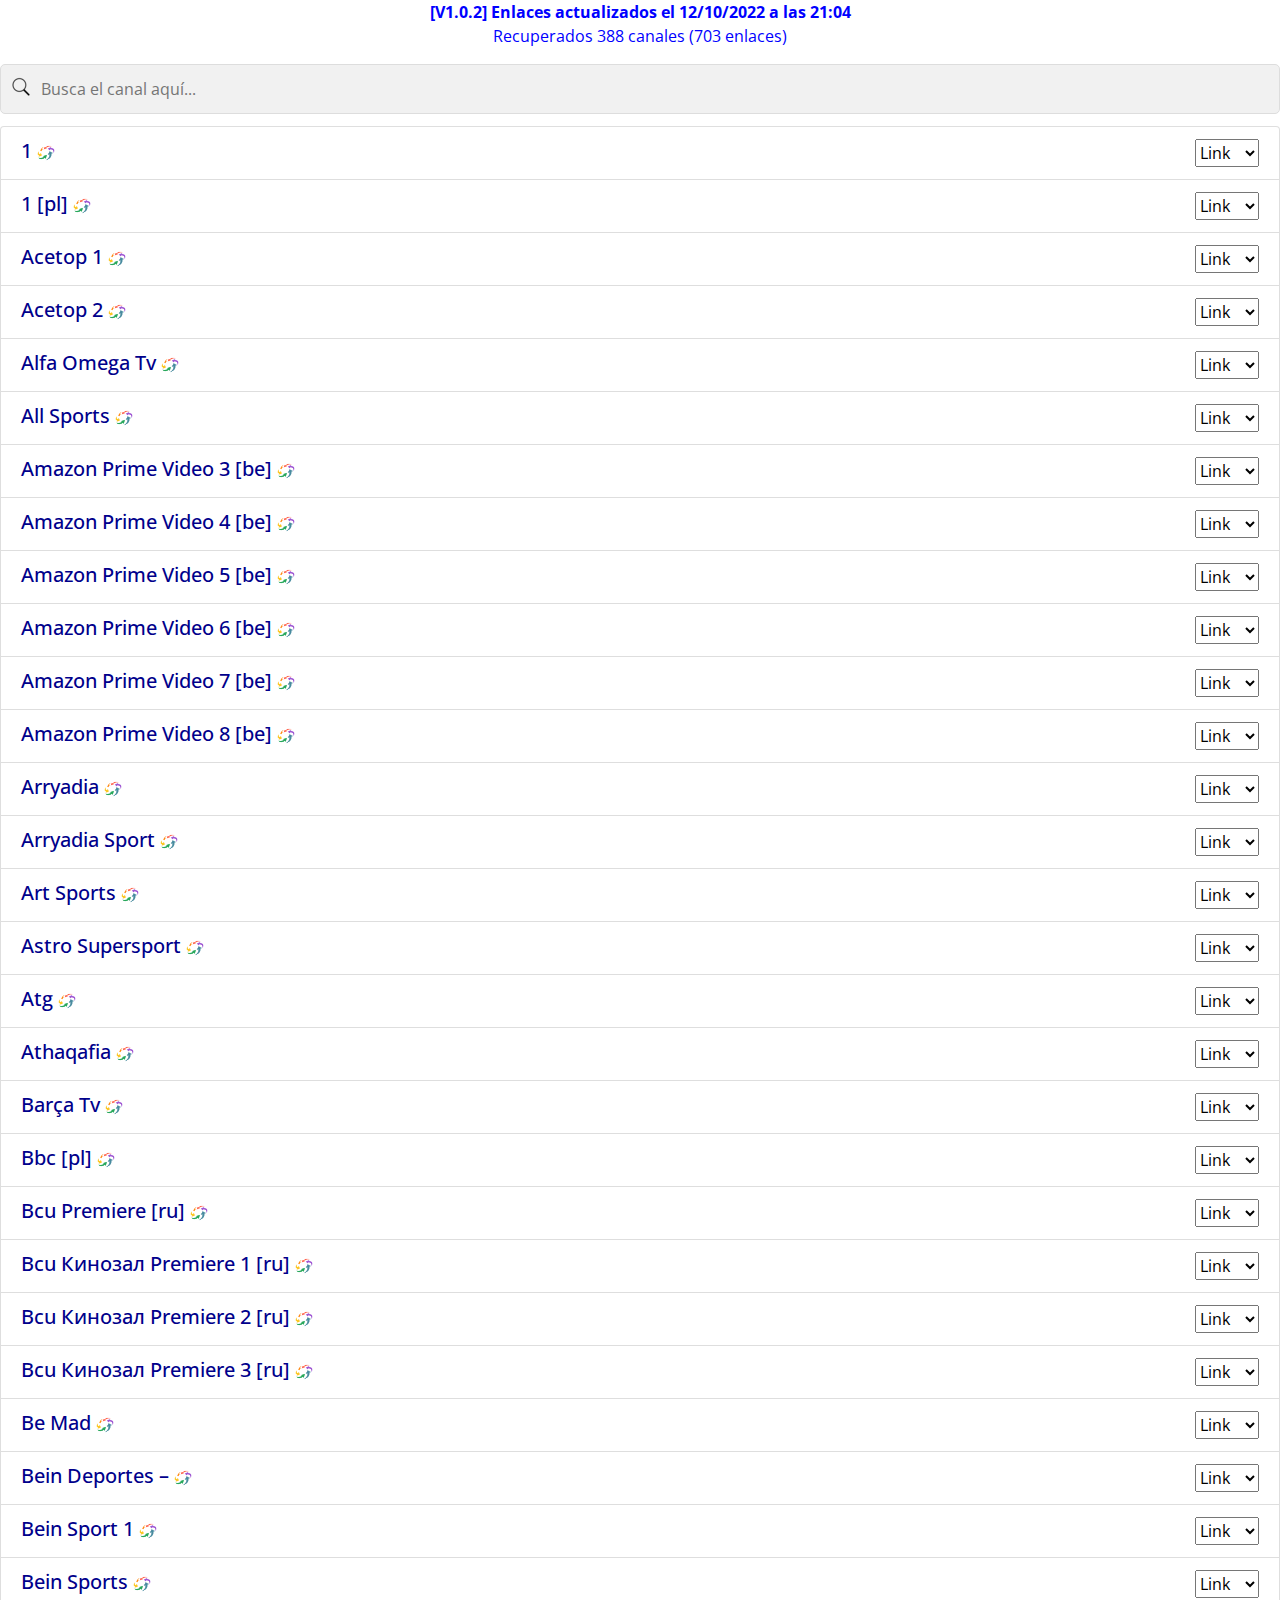
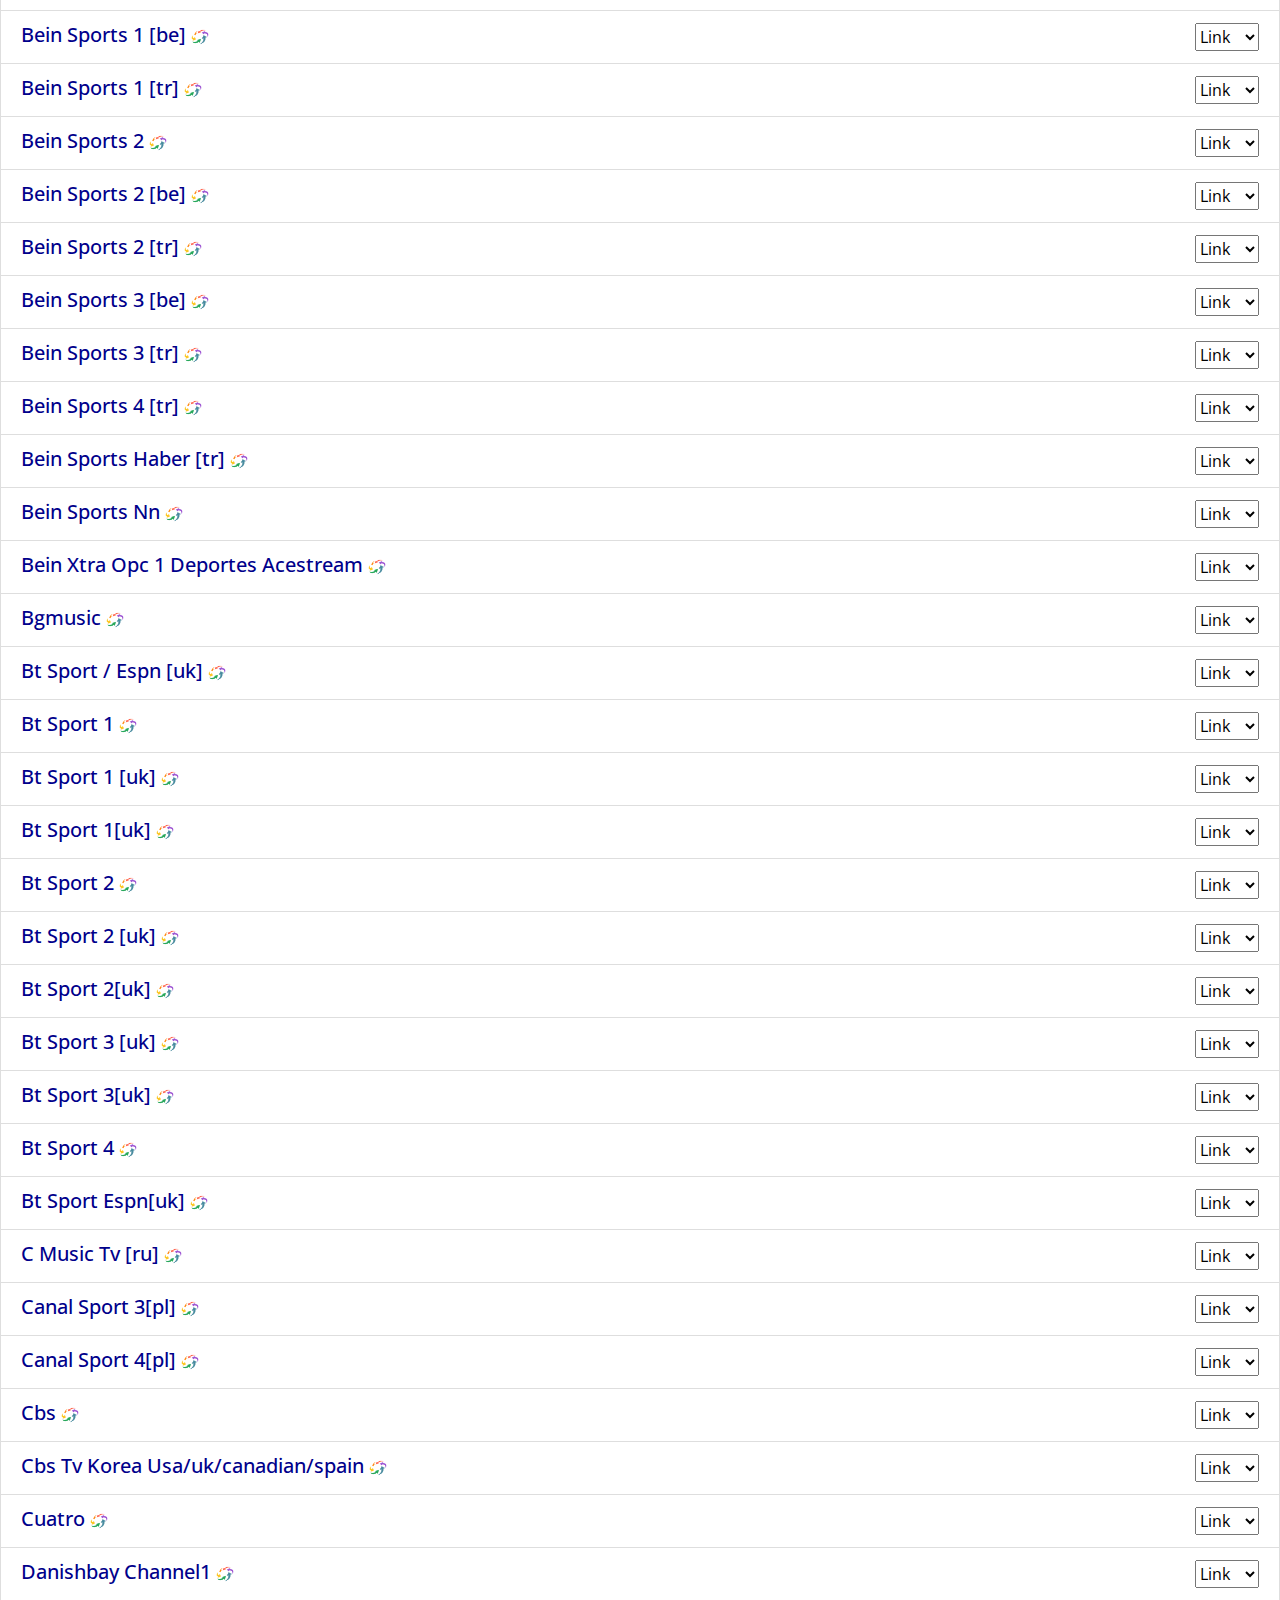
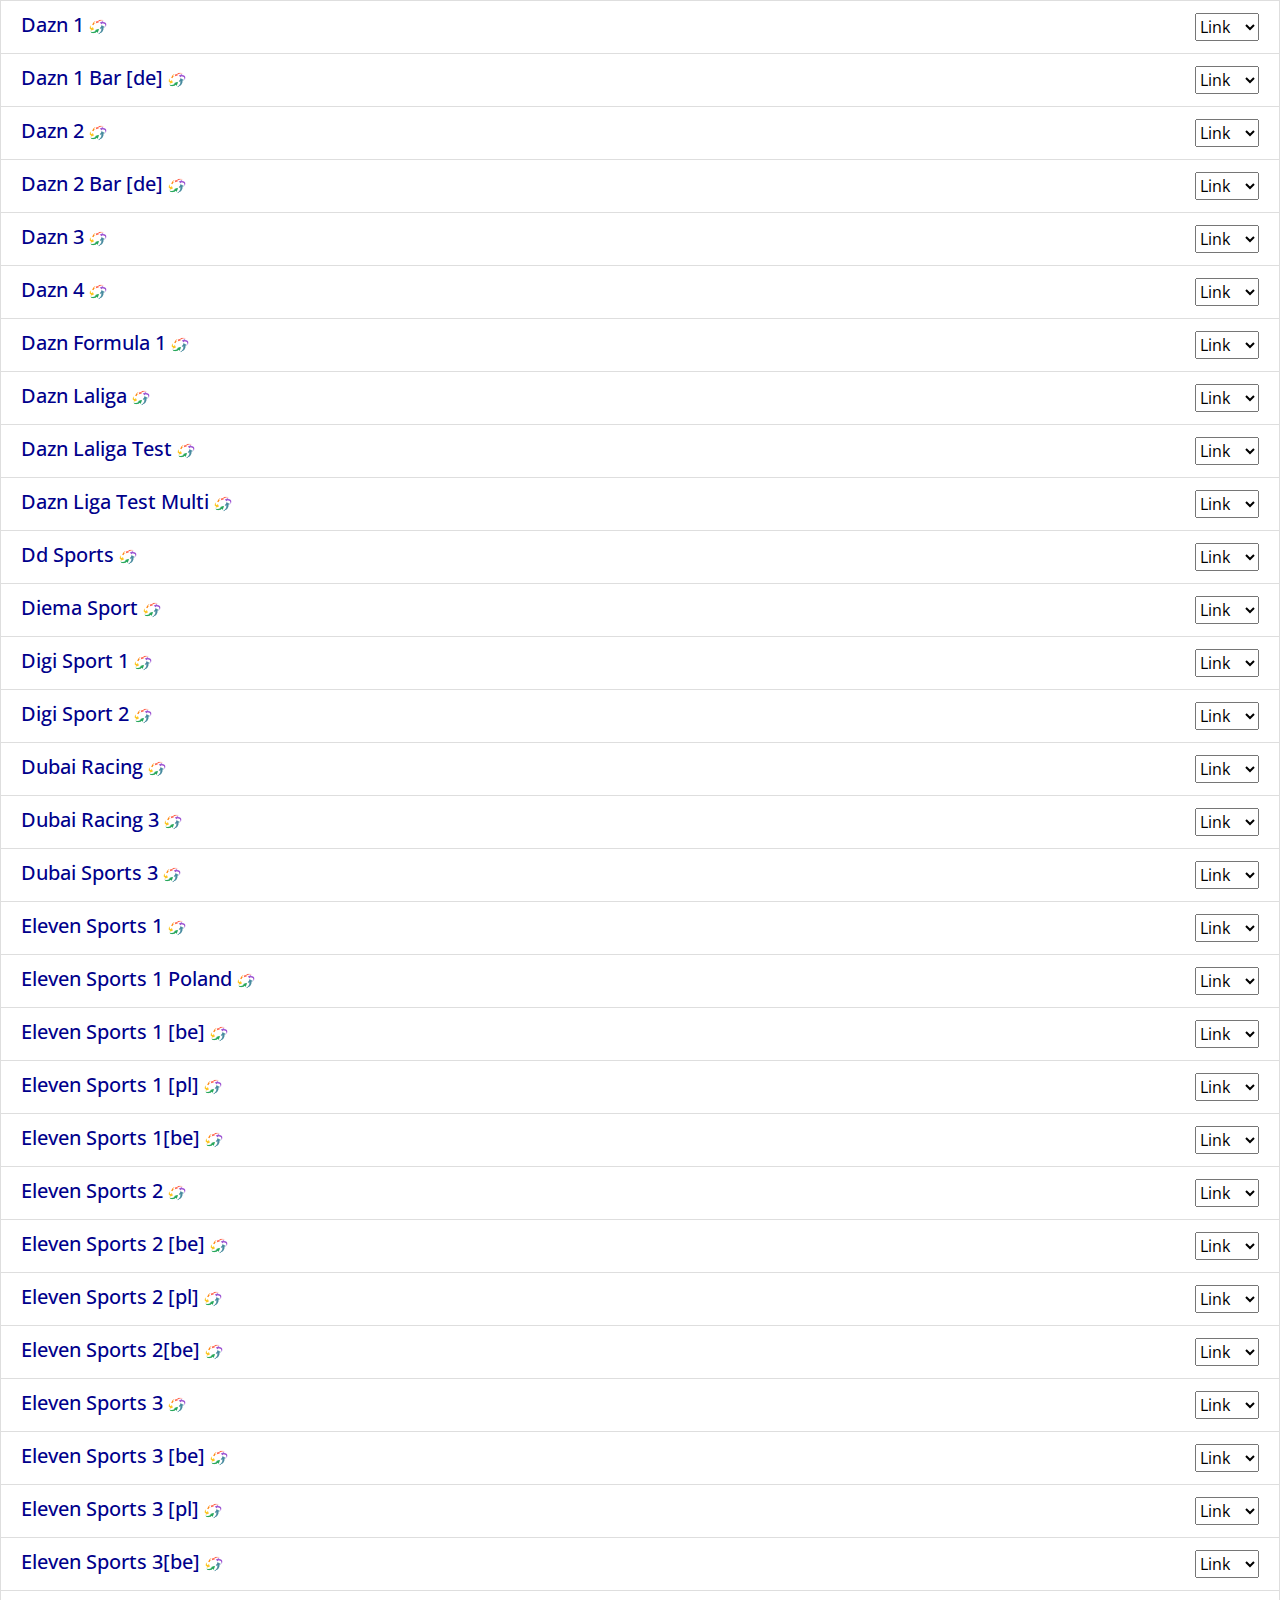
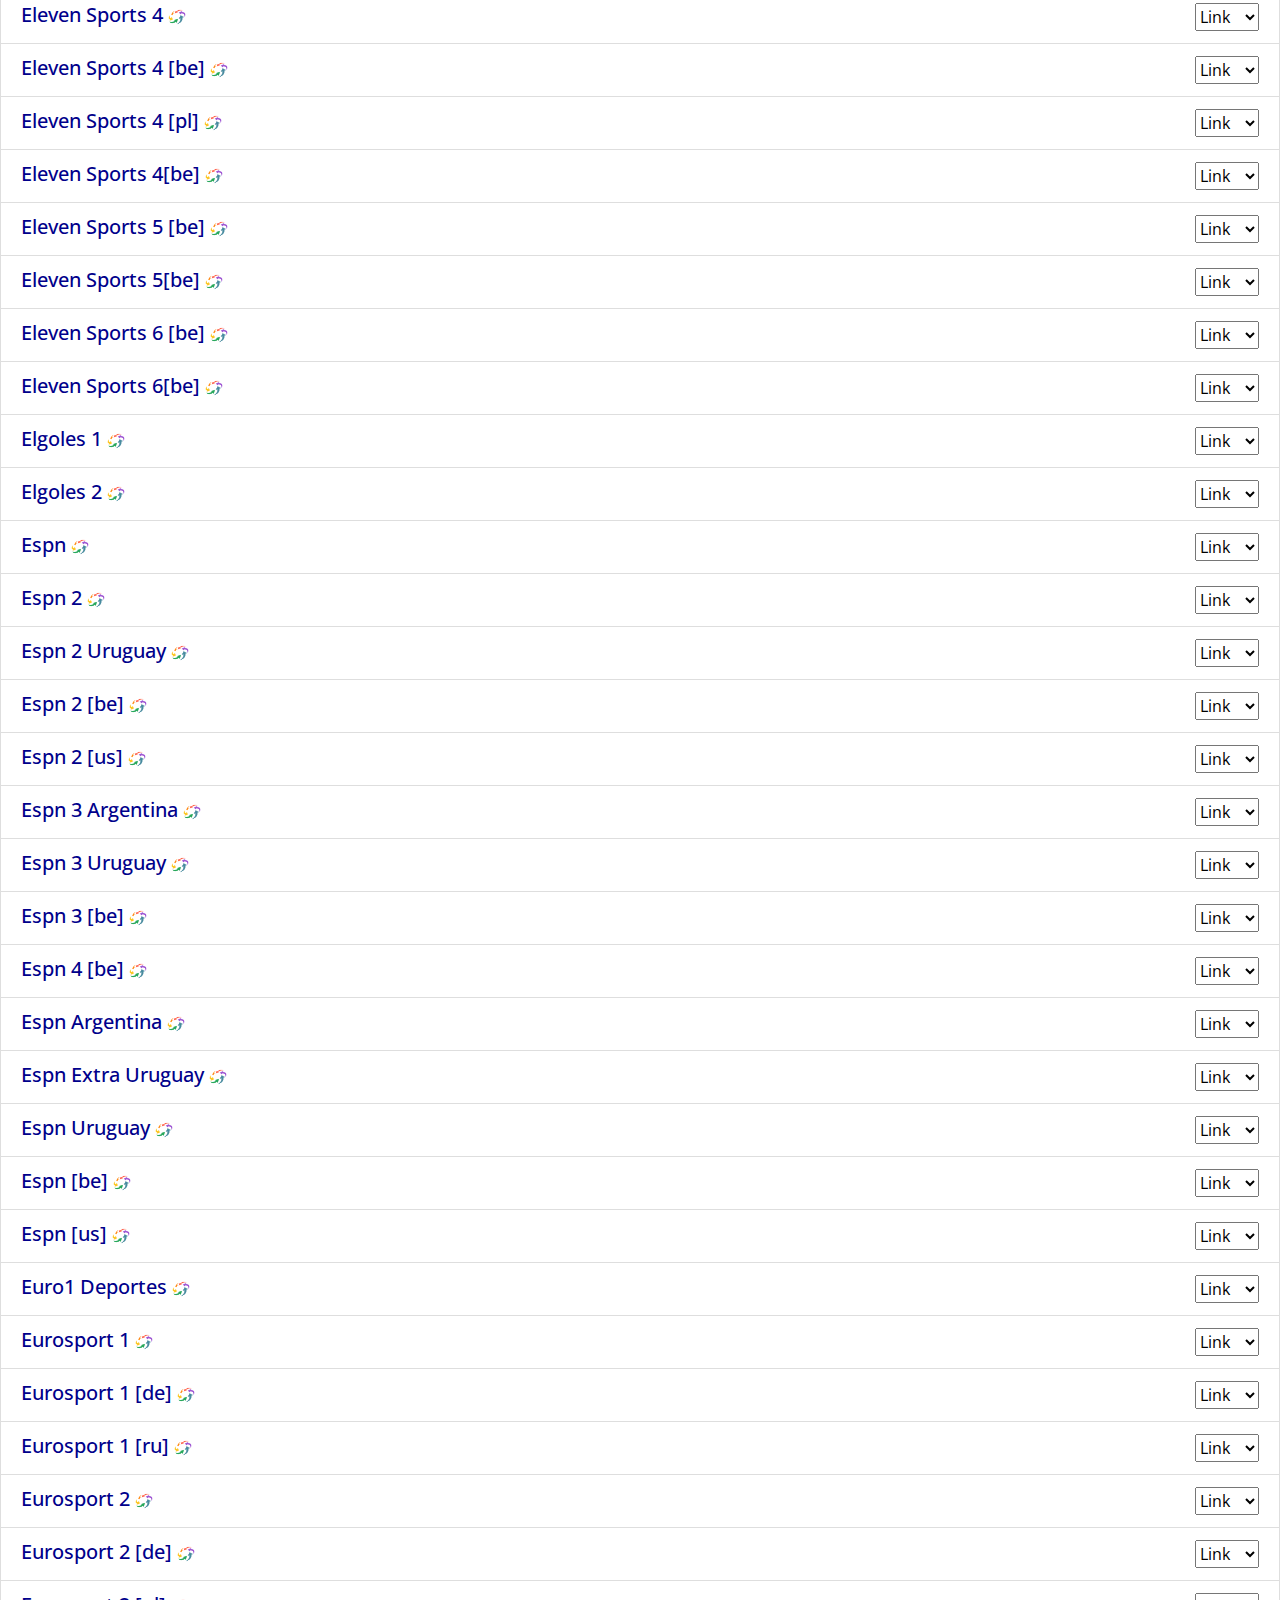
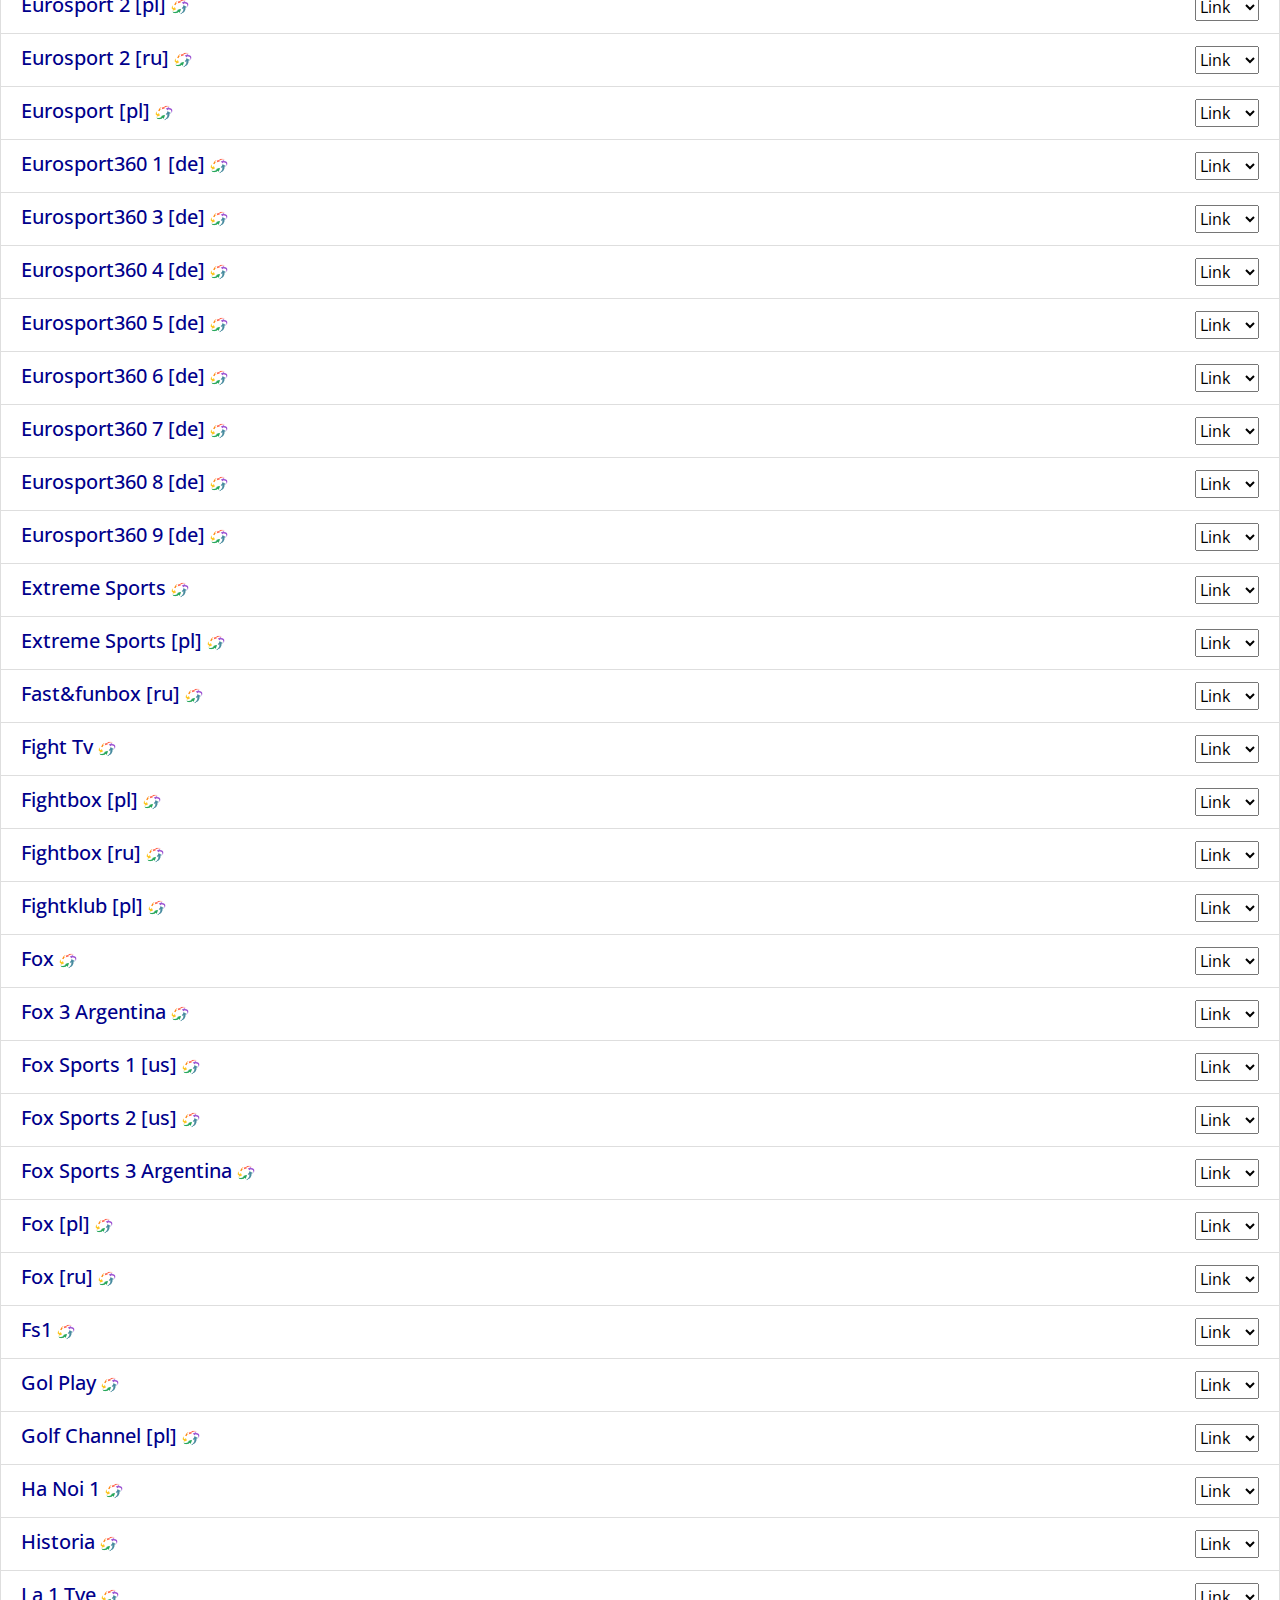
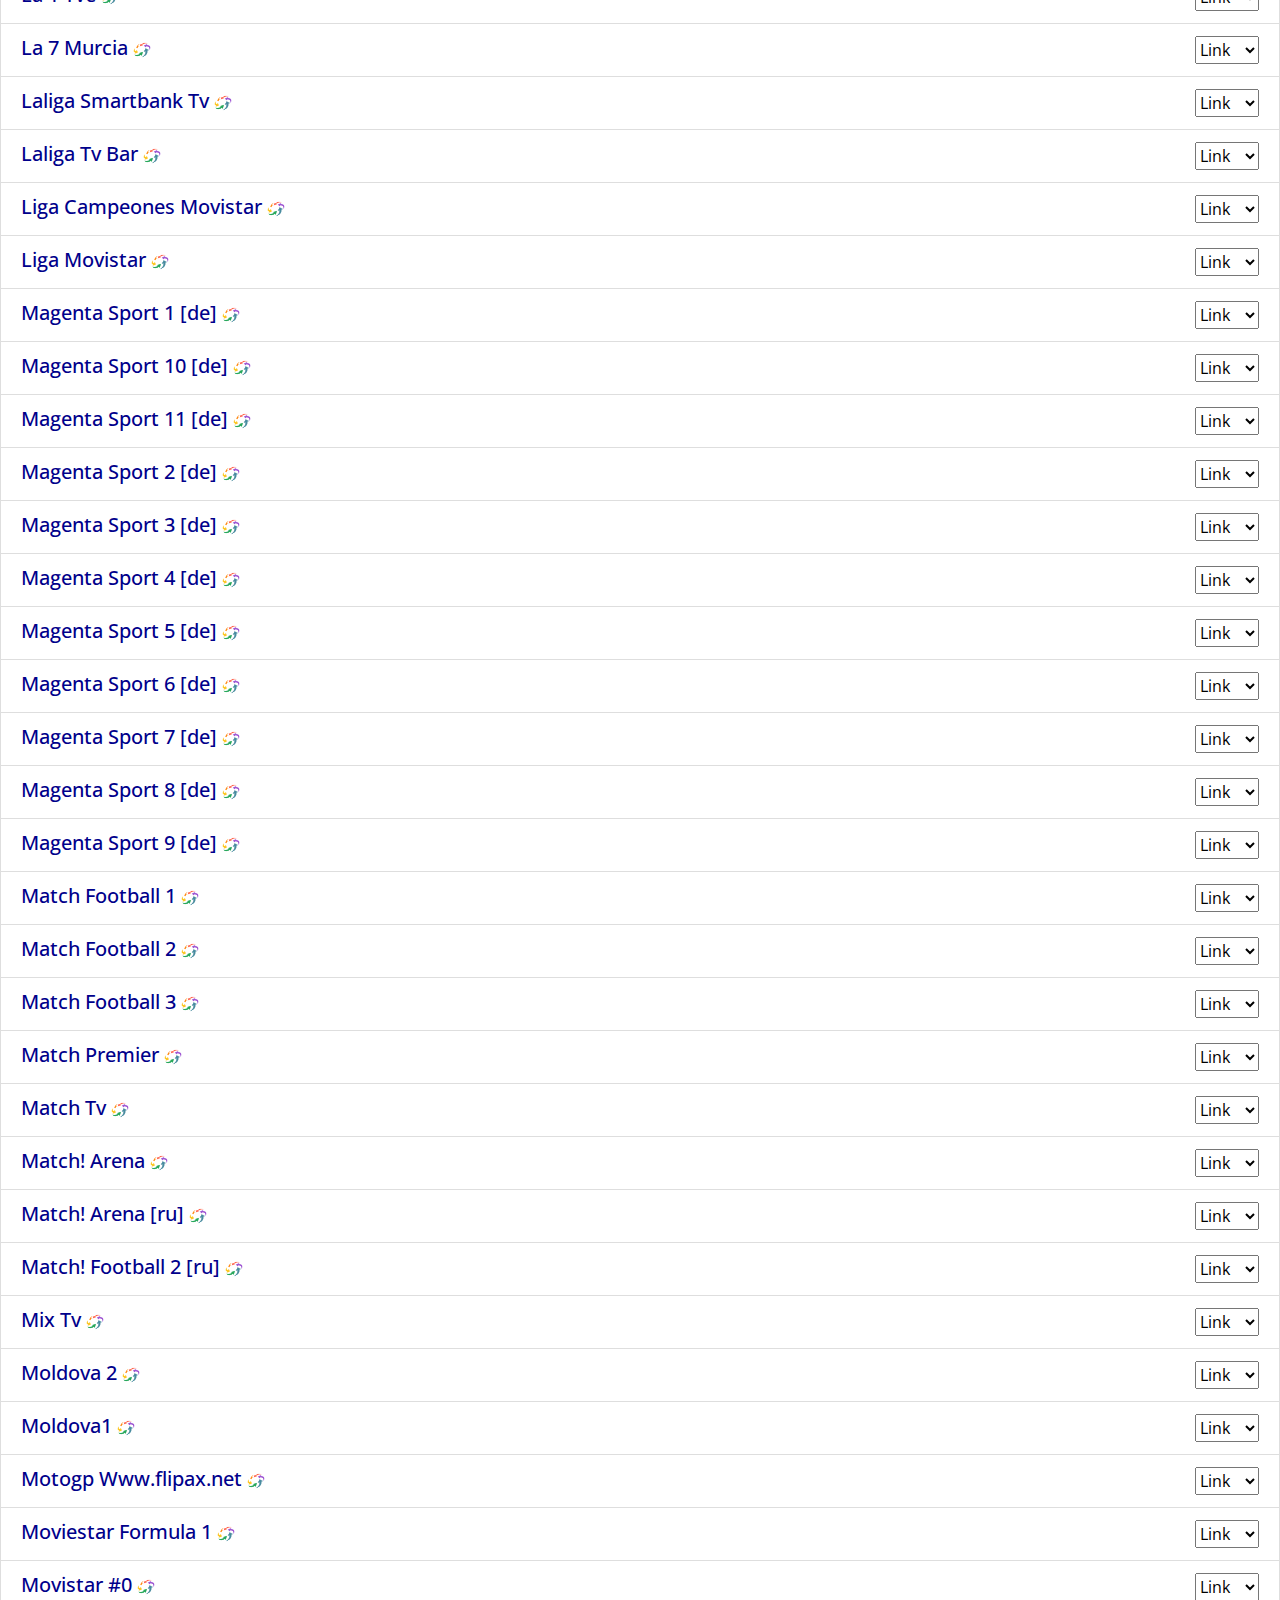
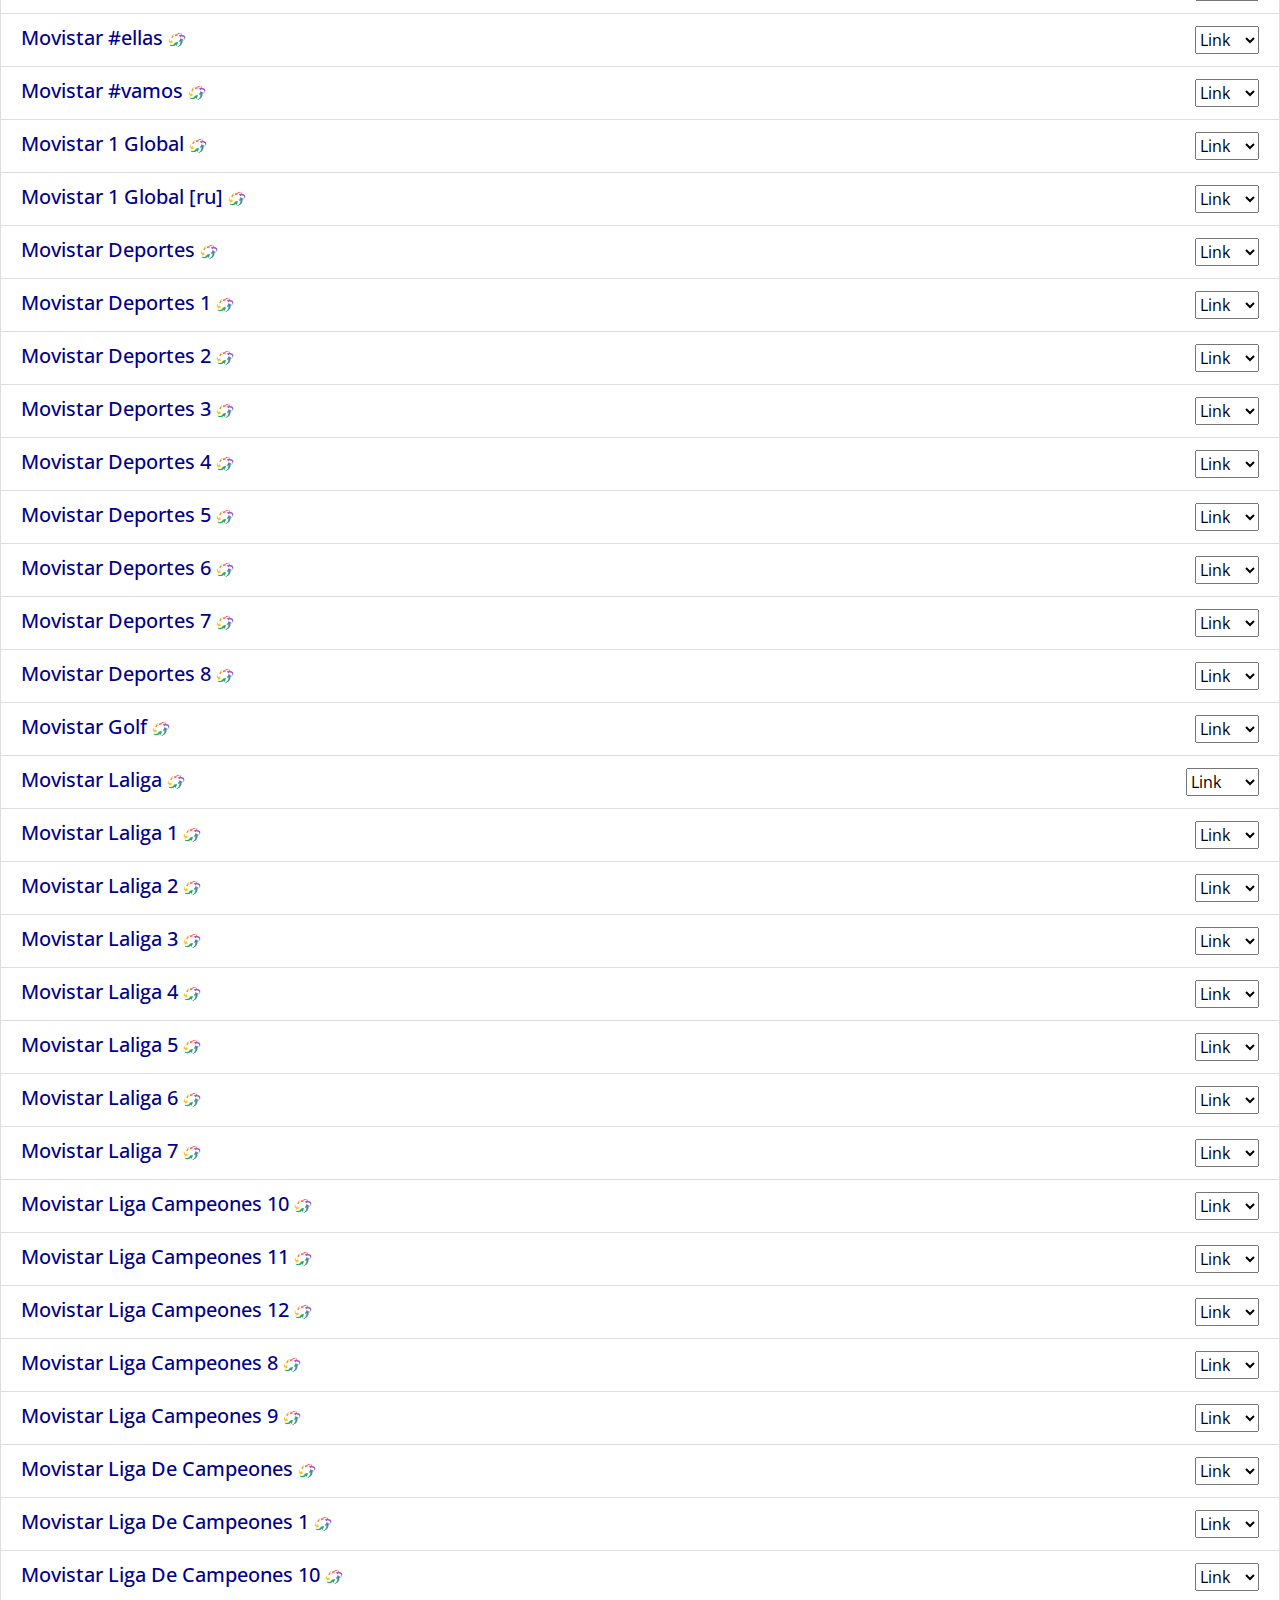
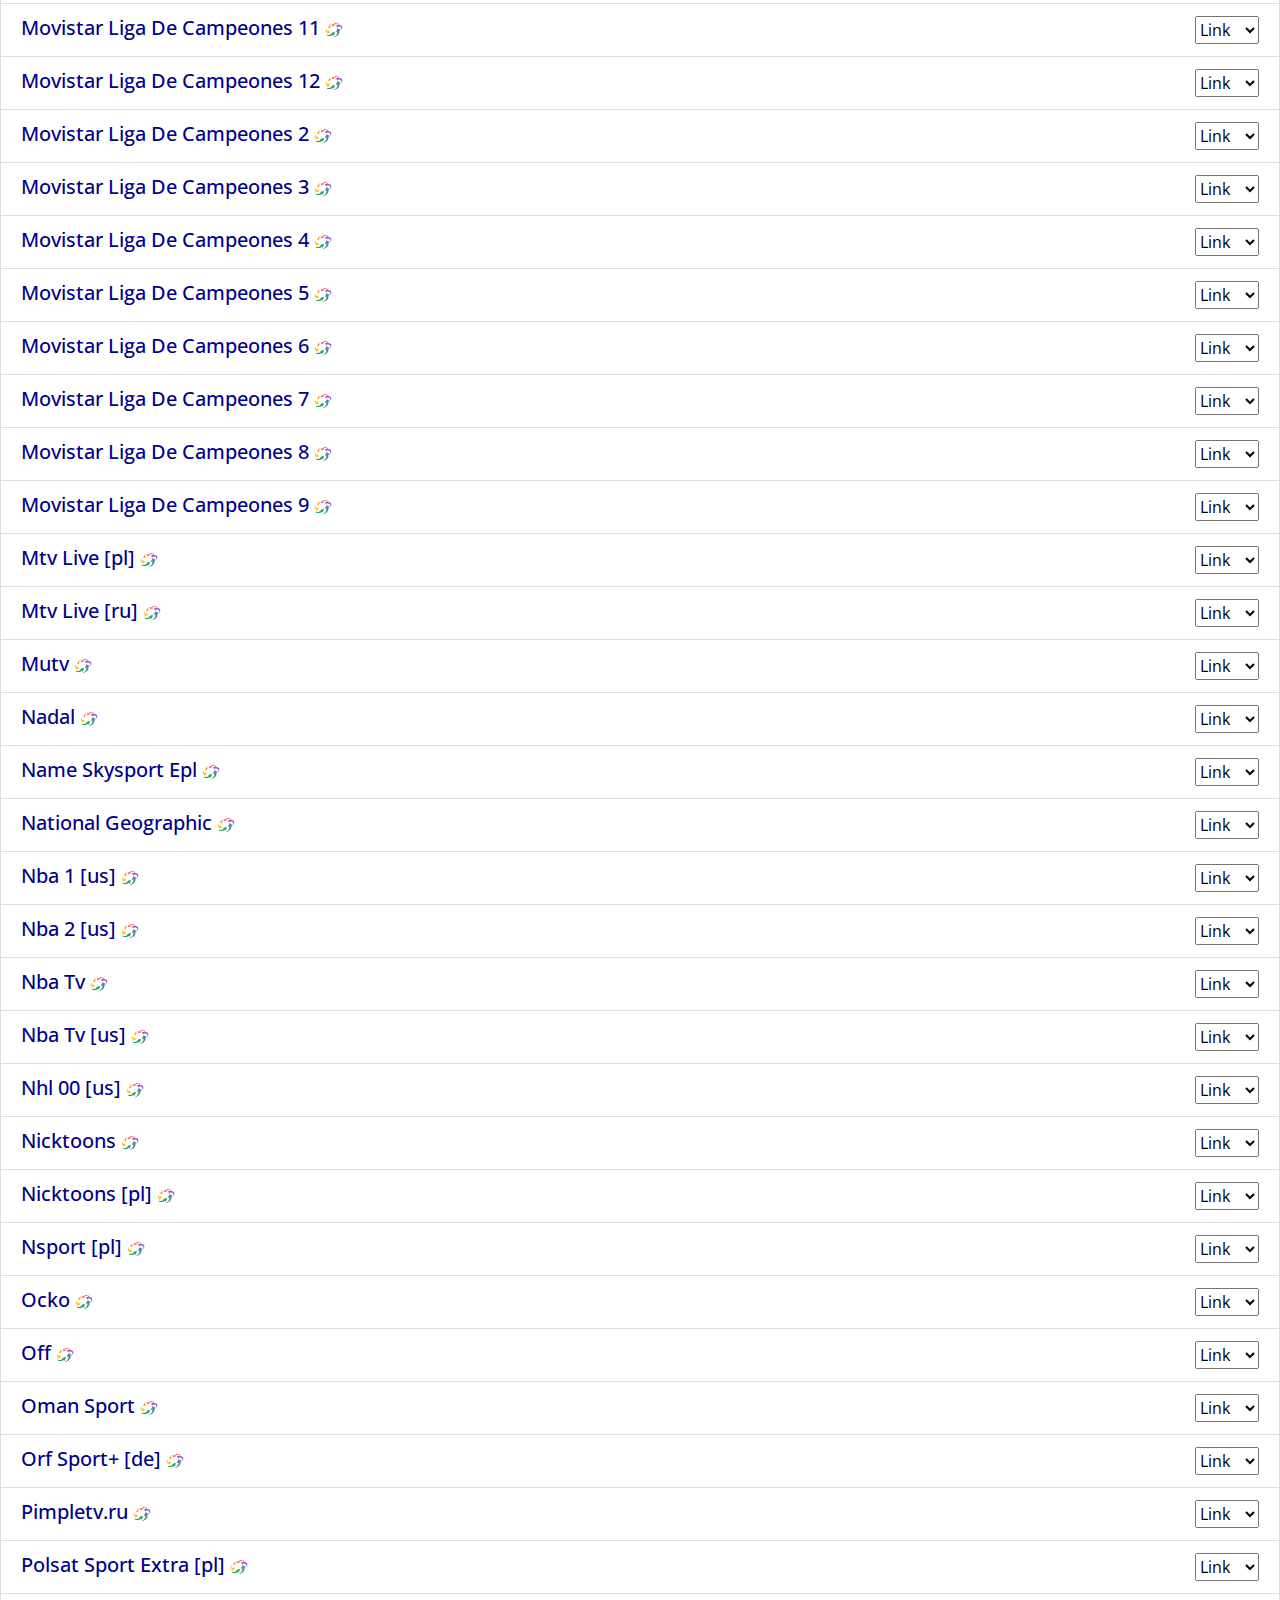
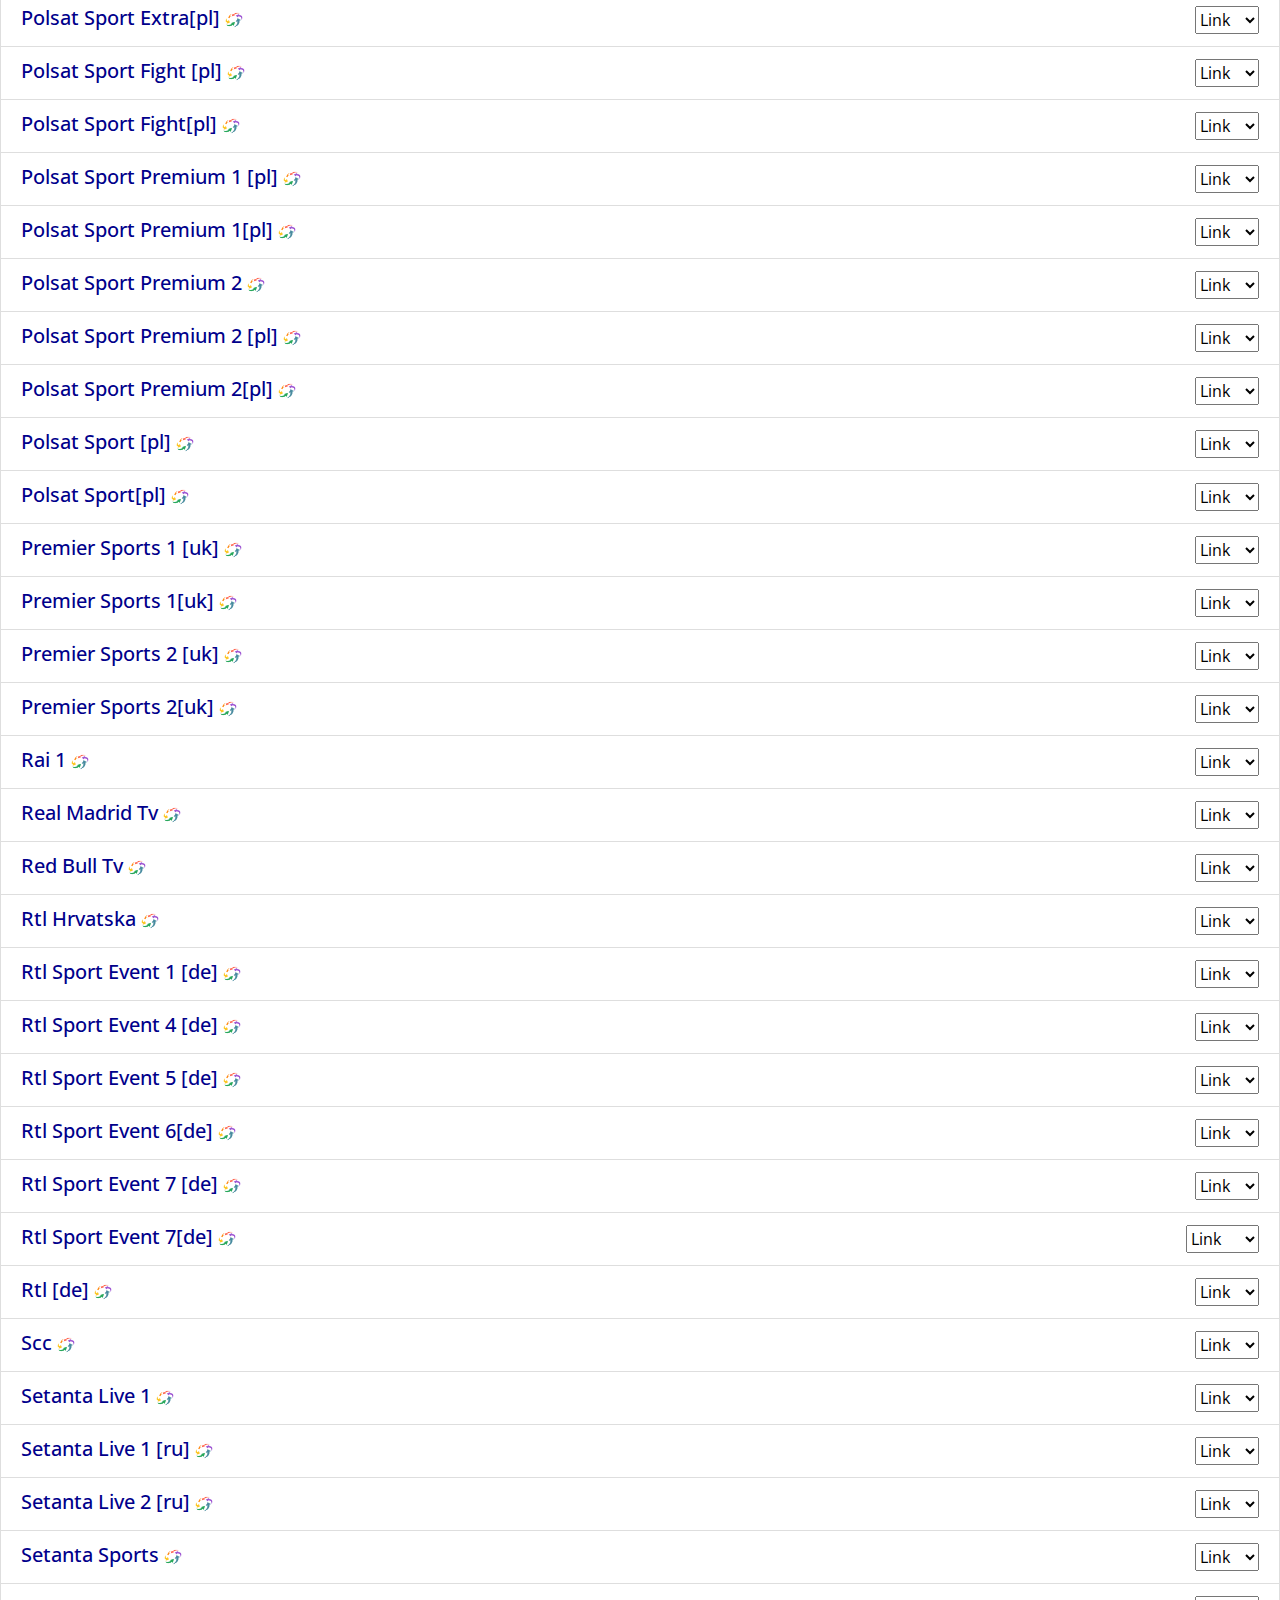
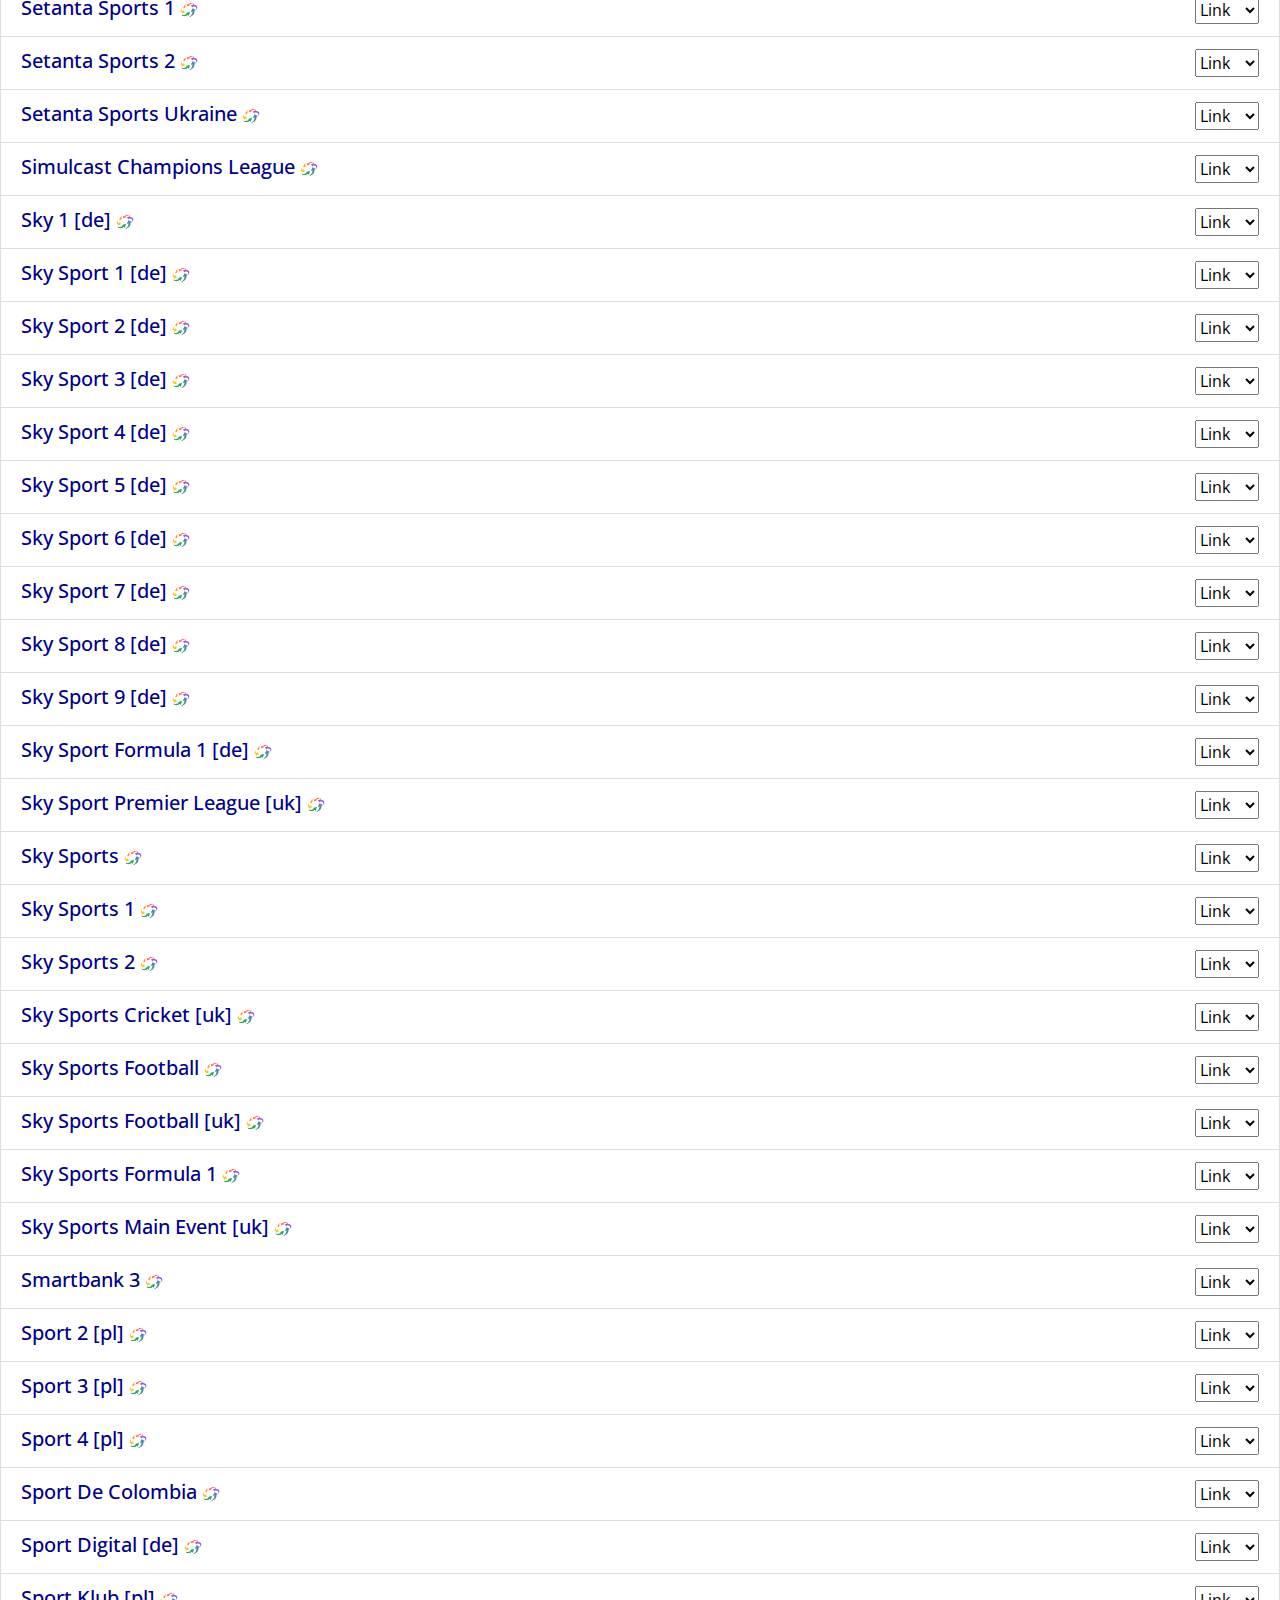
==== commit 926dec20: "new update" ====
--- a/channels.html
+++ b/channels.html
@@ -29,7 +29,7 @@
             </head>
         <body onpageshow="searchFunction()">
             <div align="center">
-				<p class="info_header"> <b>[V1.0.2] Enlaces actualizados el 12/10/2022 a las 20:30 </b></br> Recuperados 386 canales (697 enlaces) </p>
+				<p class="info_header"> <b>[V1.0.2] Enlaces actualizados el 12/10/2022 a las 21:04 </b></br> Recuperados 388 canales (703 enlaces) </p>
              </div>
 			 <div align="center">
 				<input type="text" id="myInput" class="input_with_img" onkeyup="searchFunction()" placeholder="Busca el canal aquí...">
@@ -62,3853 +62,3886 @@
 
 		    <div class="d-flex w-100 justify-content-between">
 
-            <h5 class='mb-1'>11  <img class='img-responsive' src='icons/acestream.png' height=18 width=18/></h5>
+            <h5 class='mb-1'>Acetop 1  <img class='img-responsive' src='icons/acestream.png' height=18 width=18/></h5>
+<select onchange='this.options[this.selectedIndex].value && (window.location = this.options[this.selectedIndex].value);'>
+<option value=''>Link</option>
+<option value='acestream://2b0acad014567bbbe0664904af8c001754283eb1'>ACE 0</option></select>
+                        </div>
+                        </a>
+                        
+            <a href="#3" class="list-group-item list-group-item-action" aria-current="true">
+
+		    <div class="d-flex w-100 justify-content-between">
+
+            <h5 class='mb-1'>Acetop 2  <img class='img-responsive' src='icons/acestream.png' height=18 width=18/></h5>
+<select onchange='this.options[this.selectedIndex].value && (window.location = this.options[this.selectedIndex].value);'>
+<option value=''>Link</option>
+<option value='acestream://5f569f3ecf8b4d2f2f4bc732dd7023568f76e4a9'>ACE 0</option></select>
+                        </div>
+                        </a>
+                        
+            <a href="#4" class="list-group-item list-group-item-action" aria-current="true">
+
+		    <div class="d-flex w-100 justify-content-between">
+
+            <h5 class='mb-1'>Alfa Omega Tv  <img class='img-responsive' src='icons/acestream.png' height=18 width=18/></h5>
+<select onchange='this.options[this.selectedIndex].value && (window.location = this.options[this.selectedIndex].value);'>
+<option value=''>Link</option>
+<option value='acestream://1ad7a4f8e4989d4d4fcf7e7de9f630c24f8c5425'>ACE 0</option><option value='acestream://3c8dc70251bf4ddf06028882b8edf6264261b269'>ACE 1</option><option value='acestream://bd86c2bd539f02aa3046fe0189da28cd8d39a6b6'>ACE 2</option></select>
+                        </div>
+                        </a>
+                        
+            <a href="#5" class="list-group-item list-group-item-action" aria-current="true">
+
+		    <div class="d-flex w-100 justify-content-between">
+
+            <h5 class='mb-1'>All Sports  <img class='img-responsive' src='icons/acestream.png' height=18 width=18/></h5>
+<select onchange='this.options[this.selectedIndex].value && (window.location = this.options[this.selectedIndex].value);'>
+<option value=''>Link</option>
+<option value='acestream://e26a359efe269af158923a63d69884bfe12a33cc'>ACE 0</option></select>
+                        </div>
+                        </a>
+                        
+            <a href="#6" class="list-group-item list-group-item-action" aria-current="true">
+
+		    <div class="d-flex w-100 justify-content-between">
+
+            <h5 class='mb-1'>Amazon Prime Video 3 [be]  <img class='img-responsive' src='icons/acestream.png' height=18 width=18/></h5>
+<select onchange='this.options[this.selectedIndex].value && (window.location = this.options[this.selectedIndex].value);'>
+<option value=''>Link</option>
+<option value='acestream://7b979c38e2565ea0ce4c6ec3c13f6edf05b0c08c'>ACE 0</option></select>
+                        </div>
+                        </a>
+                        
+            <a href="#7" class="list-group-item list-group-item-action" aria-current="true">
+
+		    <div class="d-flex w-100 justify-content-between">
+
+            <h5 class='mb-1'>Amazon Prime Video 4 [be]  <img class='img-responsive' src='icons/acestream.png' height=18 width=18/></h5>
+<select onchange='this.options[this.selectedIndex].value && (window.location = this.options[this.selectedIndex].value);'>
+<option value=''>Link</option>
+<option value='acestream://77697d1e2f382196dd156ed384e84c62fc7d32f7'>ACE 0</option></select>
+                        </div>
+                        </a>
+                        
+            <a href="#8" class="list-group-item list-group-item-action" aria-current="true">
+
+		    <div class="d-flex w-100 justify-content-between">
+
+            <h5 class='mb-1'>Amazon Prime Video 5 [be]  <img class='img-responsive' src='icons/acestream.png' height=18 width=18/></h5>
+<select onchange='this.options[this.selectedIndex].value && (window.location = this.options[this.selectedIndex].value);'>
+<option value=''>Link</option>
+<option value='acestream://d3634268718c6e52cde4a34d0e75cffef26c1ba9'>ACE 0</option></select>
+                        </div>
+                        </a>
+                        
+            <a href="#9" class="list-group-item list-group-item-action" aria-current="true">
+
+		    <div class="d-flex w-100 justify-content-between">
+
+            <h5 class='mb-1'>Amazon Prime Video 6 [be]  <img class='img-responsive' src='icons/acestream.png' height=18 width=18/></h5>
+<select onchange='this.options[this.selectedIndex].value && (window.location = this.options[this.selectedIndex].value);'>
+<option value=''>Link</option>
+<option value='acestream://26e31f091414fb036917a255b4adaf12b2f3da5b'>ACE 0</option></select>
+                        </div>
+                        </a>
+                        
+            <a href="#10" class="list-group-item list-group-item-action" aria-current="true">
+
+		    <div class="d-flex w-100 justify-content-between">
+
+            <h5 class='mb-1'>Amazon Prime Video 7 [be]  <img class='img-responsive' src='icons/acestream.png' height=18 width=18/></h5>
+<select onchange='this.options[this.selectedIndex].value && (window.location = this.options[this.selectedIndex].value);'>
+<option value=''>Link</option>
+<option value='acestream://160b4b508a11f8c8b5c6e0e62ac04a437e00bb67'>ACE 0</option></select>
+                        </div>
+                        </a>
+                        
+            <a href="#11" class="list-group-item list-group-item-action" aria-current="true">
+
+		    <div class="d-flex w-100 justify-content-between">
+
+            <h5 class='mb-1'>Amazon Prime Video 8 [be]  <img class='img-responsive' src='icons/acestream.png' height=18 width=18/></h5>
+<select onchange='this.options[this.selectedIndex].value && (window.location = this.options[this.selectedIndex].value);'>
+<option value=''>Link</option>
+<option value='acestream://3a21b411e9b764efefc0c2166ca07f4655b3d31c'>ACE 0</option></select>
+                        </div>
+                        </a>
+                        
+            <a href="#12" class="list-group-item list-group-item-action" aria-current="true">
+
+		    <div class="d-flex w-100 justify-content-between">
+
+            <h5 class='mb-1'>Arryadia  <img class='img-responsive' src='icons/acestream.png' height=18 width=18/></h5>
+<select onchange='this.options[this.selectedIndex].value && (window.location = this.options[this.selectedIndex].value);'>
+<option value=''>Link</option>
+<option value='acestream://9a17499585ecdbecd1c29fc48e8ff6ab6288eba1'>ACE 0</option></select>
+                        </div>
+                        </a>
+                        
+            <a href="#13" class="list-group-item list-group-item-action" aria-current="true">
+
+		    <div class="d-flex w-100 justify-content-between">
+
+            <h5 class='mb-1'>Arryadia Sport  <img class='img-responsive' src='icons/acestream.png' height=18 width=18/></h5>
+<select onchange='this.options[this.selectedIndex].value && (window.location = this.options[this.selectedIndex].value);'>
+<option value=''>Link</option>
+<option value='acestream://d8cfcbfba8f5a63f6bb92f19e0218796f6a8a956'>ACE 0</option></select>
+                        </div>
+                        </a>
+                        
+            <a href="#14" class="list-group-item list-group-item-action" aria-current="true">
+
+		    <div class="d-flex w-100 justify-content-between">
+
+            <h5 class='mb-1'>Art Sports  <img class='img-responsive' src='icons/acestream.png' height=18 width=18/></h5>
+<select onchange='this.options[this.selectedIndex].value && (window.location = this.options[this.selectedIndex].value);'>
+<option value=''>Link</option>
+<option value='acestream://fd00f07bba4c473fad115bb176ab3dc800bcc97f'>ACE 0</option></select>
+                        </div>
+                        </a>
+                        
+            <a href="#15" class="list-group-item list-group-item-action" aria-current="true">
+
+		    <div class="d-flex w-100 justify-content-between">
+
+            <h5 class='mb-1'>Astro Supersport  <img class='img-responsive' src='icons/acestream.png' height=18 width=18/></h5>
+<select onchange='this.options[this.selectedIndex].value && (window.location = this.options[this.selectedIndex].value);'>
+<option value=''>Link</option>
+<option value='acestream://02b4b5bfd0ea415a8e75ce869cd67b9537bebba4'>ACE 0</option></select>
+                        </div>
+                        </a>
+                        
+            <a href="#16" class="list-group-item list-group-item-action" aria-current="true">
+
+		    <div class="d-flex w-100 justify-content-between">
+
+            <h5 class='mb-1'>Atg  <img class='img-responsive' src='icons/acestream.png' height=18 width=18/></h5>
+<select onchange='this.options[this.selectedIndex].value && (window.location = this.options[this.selectedIndex].value);'>
+<option value=''>Link</option>
+<option value='acestream://b6f7b1f395cfb7dffd29c281f9f9231f0f316ac8'>ACE 0</option></select>
+                        </div>
+                        </a>
+                        
+            <a href="#17" class="list-group-item list-group-item-action" aria-current="true">
+
+		    <div class="d-flex w-100 justify-content-between">
+
+            <h5 class='mb-1'>Athaqafia  <img class='img-responsive' src='icons/acestream.png' height=18 width=18/></h5>
+<select onchange='this.options[this.selectedIndex].value && (window.location = this.options[this.selectedIndex].value);'>
+<option value=''>Link</option>
+<option value='acestream://f4adda6735fe51bf33e36a67a3390721eccfd1e4'>ACE 0</option></select>
+                        </div>
+                        </a>
+                        
+            <a href="#18" class="list-group-item list-group-item-action" aria-current="true">
+
+		    <div class="d-flex w-100 justify-content-between">
+
+            <h5 class='mb-1'>Barça Tv  <img class='img-responsive' src='icons/acestream.png' height=18 width=18/></h5>
+<select onchange='this.options[this.selectedIndex].value && (window.location = this.options[this.selectedIndex].value);'>
+<option value=''>Link</option>
+<option value='acestream://d88dc1b45a5e1dee65680b852a6944c467881293'>ACE 0</option><option value='acestream://65c141632af256d70da66c767ba74360042b4396'>ACE 1</option></select>
+                        </div>
+                        </a>
+                        
+            <a href="#19" class="list-group-item list-group-item-action" aria-current="true">
+
+		    <div class="d-flex w-100 justify-content-between">
+
+            <h5 class='mb-1'>Bbc [pl]  <img class='img-responsive' src='icons/acestream.png' height=18 width=18/></h5>
+<select onchange='this.options[this.selectedIndex].value && (window.location = this.options[this.selectedIndex].value);'>
+<option value=''>Link</option>
+<option value='acestream://68822500e44ec333c33877c9f602ea47a4791106'>ACE 0</option></select>
+                        </div>
+                        </a>
+                        
+            <a href="#20" class="list-group-item list-group-item-action" aria-current="true">
+
+		    <div class="d-flex w-100 justify-content-between">
+
+            <h5 class='mb-1'>Bcu Premiere [ru]  <img class='img-responsive' src='icons/acestream.png' height=18 width=18/></h5>
+<select onchange='this.options[this.selectedIndex].value && (window.location = this.options[this.selectedIndex].value);'>
+<option value=''>Link</option>
+<option value='acestream://52b5bbf1d3a9640f8a186e848f021bfc3daf1154'>ACE 0</option><option value='acestream://22da1ac893c3daf4035261c84e828c8020648187'>ACE 1</option><option value='acestream://bbb0e5dbb5f0059de7b9ffc0cbcd1f9728449fd7'>ACE 2</option></select>
+                        </div>
+                        </a>
+                        
+            <a href="#21" class="list-group-item list-group-item-action" aria-current="true">
+
+		    <div class="d-flex w-100 justify-content-between">
+
+            <h5 class='mb-1'>Bcu Кинозал Premiere 1 [ru]  <img class='img-responsive' src='icons/acestream.png' height=18 width=18/></h5>
+<select onchange='this.options[this.selectedIndex].value && (window.location = this.options[this.selectedIndex].value);'>
+<option value=''>Link</option>
+<option value='acestream://122b81e6c37b49a37c3b1984efaf5626371d5df5'>ACE 0</option><option value='acestream://5752b846dab618e12a0a1541ad6573a81ae1265d'>ACE 1</option></select>
+                        </div>
+                        </a>
+                        
+            <a href="#22" class="list-group-item list-group-item-action" aria-current="true">
+
+		    <div class="d-flex w-100 justify-content-between">
+
+            <h5 class='mb-1'>Bcu Кинозал Premiere 2 [ru]  <img class='img-responsive' src='icons/acestream.png' height=18 width=18/></h5>
+<select onchange='this.options[this.selectedIndex].value && (window.location = this.options[this.selectedIndex].value);'>
+<option value=''>Link</option>
+<option value='acestream://d488e696aba7b6a2d3a8977d762bcf4eee1bfd07'>ACE 0</option></select>
+                        </div>
+                        </a>
+                        
+            <a href="#23" class="list-group-item list-group-item-action" aria-current="true">
+
+		    <div class="d-flex w-100 justify-content-between">
+
+            <h5 class='mb-1'>Bcu Кинозал Premiere 3 [ru]  <img class='img-responsive' src='icons/acestream.png' height=18 width=18/></h5>
+<select onchange='this.options[this.selectedIndex].value && (window.location = this.options[this.selectedIndex].value);'>
+<option value=''>Link</option>
+<option value='acestream://ffa797e65b8307a13b2805284e28295884c7e7e1'>ACE 0</option><option value='acestream://59623cb797c031a5aa4922eb219851547cb346b0'>ACE 1</option></select>
+                        </div>
+                        </a>
+                        
+            <a href="#24" class="list-group-item list-group-item-action" aria-current="true">
+
+		    <div class="d-flex w-100 justify-content-between">
+
+            <h5 class='mb-1'>Be Mad  <img class='img-responsive' src='icons/acestream.png' height=18 width=18/></h5>
+<select onchange='this.options[this.selectedIndex].value && (window.location = this.options[this.selectedIndex].value);'>
+<option value=''>Link</option>
+<option value='acestream://5c267a00f264736c1d47c1cc3e754447ca8f770c'>ACE 0</option></select>
+                        </div>
+                        </a>
+                        
+            <a href="#25" class="list-group-item list-group-item-action" aria-current="true">
+
+		    <div class="d-flex w-100 justify-content-between">
+
+            <h5 class='mb-1'>Bein Deportes –  <img class='img-responsive' src='icons/acestream.png' height=18 width=18/></h5>
+<select onchange='this.options[this.selectedIndex].value && (window.location = this.options[this.selectedIndex].value);'>
+<option value=''>Link</option>
+<option value='acestream://52d37ff3be2cbbaba92fb0da2abf7c9c4c4568ca'>ACE 0</option></select>
+                        </div>
+                        </a>
+                        
+            <a href="#26" class="list-group-item list-group-item-action" aria-current="true">
+
+		    <div class="d-flex w-100 justify-content-between">
+
+            <h5 class='mb-1'>Bein Sport 1  <img class='img-responsive' src='icons/acestream.png' height=18 width=18/></h5>
+<select onchange='this.options[this.selectedIndex].value && (window.location = this.options[this.selectedIndex].value);'>
+<option value=''>Link</option>
+<option value='acestream://81369fa3c050a05b8347d17d62da13886c2f0e97'>ACE 0</option></select>
+                        </div>
+                        </a>
+                        
+            <a href="#27" class="list-group-item list-group-item-action" aria-current="true">
+
+		    <div class="d-flex w-100 justify-content-between">
+
+            <h5 class='mb-1'>Bein Sports  <img class='img-responsive' src='icons/acestream.png' height=18 width=18/></h5>
+<select onchange='this.options[this.selectedIndex].value && (window.location = this.options[this.selectedIndex].value);'>
+<option value=''>Link</option>
+<option value='acestream://cc77ee9a408eeb940d3875fa92fc5dd783ef8363'>ACE 0</option><option value='acestream://52d37ff3be2cbbaba92fb0da2abf7c9c4c4568ca'>ACE 1</option></select>
+                        </div>
+                        </a>
+                        
+            <a href="#28" class="list-group-item list-group-item-action" aria-current="true">
+
+		    <div class="d-flex w-100 justify-content-between">
+
+            <h5 class='mb-1'>Bein Sports 1 [be]  <img class='img-responsive' src='icons/acestream.png' height=18 width=18/></h5>
+<select onchange='this.options[this.selectedIndex].value && (window.location = this.options[this.selectedIndex].value);'>
+<option value=''>Link</option>
+<option value='acestream://bba1905fcd1c4975aec544047bf8e4cd23ce3fe0'>ACE 0</option></select>
+                        </div>
+                        </a>
+                        
+            <a href="#29" class="list-group-item list-group-item-action" aria-current="true">
+
+		    <div class="d-flex w-100 justify-content-between">
+
+            <h5 class='mb-1'>Bein Sports 1 [tr]  <img class='img-responsive' src='icons/acestream.png' height=18 width=18/></h5>
+<select onchange='this.options[this.selectedIndex].value && (window.location = this.options[this.selectedIndex].value);'>
+<option value=''>Link</option>
+<option value='acestream://118416583faa3fb4f03800173429b6b844b43a52'>ACE 0</option></select>
+                        </div>
+                        </a>
+                        
+            <a href="#30" class="list-group-item list-group-item-action" aria-current="true">
+
+		    <div class="d-flex w-100 justify-content-between">
+
+            <h5 class='mb-1'>Bein Sports 2  <img class='img-responsive' src='icons/acestream.png' height=18 width=18/></h5>
+<select onchange='this.options[this.selectedIndex].value && (window.location = this.options[this.selectedIndex].value);'>
+<option value=''>Link</option>
+<option value='acestream://6145f58e4af553e2479dbb55071b76fe865520c7'>ACE 0</option></select>
+                        </div>
+                        </a>
+                        
+            <a href="#31" class="list-group-item list-group-item-action" aria-current="true">
+
+		    <div class="d-flex w-100 justify-content-between">
+
+            <h5 class='mb-1'>Bein Sports 2 [be]  <img class='img-responsive' src='icons/acestream.png' height=18 width=18/></h5>
+<select onchange='this.options[this.selectedIndex].value && (window.location = this.options[this.selectedIndex].value);'>
+<option value=''>Link</option>
+<option value='acestream://edb507e38394d614c9ff55805c9d354ae13210bc'>ACE 0</option></select>
+                        </div>
+                        </a>
+                        
+            <a href="#32" class="list-group-item list-group-item-action" aria-current="true">
+
+		    <div class="d-flex w-100 justify-content-between">
+
+            <h5 class='mb-1'>Bein Sports 2 [tr]  <img class='img-responsive' src='icons/acestream.png' height=18 width=18/></h5>
+<select onchange='this.options[this.selectedIndex].value && (window.location = this.options[this.selectedIndex].value);'>
+<option value=''>Link</option>
+<option value='acestream://48bee10b883f17c7186d60f1e8022dca0ba41a05'>ACE 0</option></select>
+                        </div>
+                        </a>
+                        
+            <a href="#33" class="list-group-item list-group-item-action" aria-current="true">
+
+		    <div class="d-flex w-100 justify-content-between">
+
+            <h5 class='mb-1'>Bein Sports 3 [be]  <img class='img-responsive' src='icons/acestream.png' height=18 width=18/></h5>
+<select onchange='this.options[this.selectedIndex].value && (window.location = this.options[this.selectedIndex].value);'>
+<option value=''>Link</option>
+<option value='acestream://5323ccadb659f7d3cb5fa2e5835c5af362e144d6'>ACE 0</option><option value='acestream://731bd3336ec0986ff9100efe40dbaf1473a22cf8'>ACE 1</option></select>
+                        </div>
+                        </a>
+                        
+            <a href="#34" class="list-group-item list-group-item-action" aria-current="true">
+
+		    <div class="d-flex w-100 justify-content-between">
+
+            <h5 class='mb-1'>Bein Sports 3 [tr]  <img class='img-responsive' src='icons/acestream.png' height=18 width=18/></h5>
+<select onchange='this.options[this.selectedIndex].value && (window.location = this.options[this.selectedIndex].value);'>
+<option value=''>Link</option>
+<option value='acestream://ed81c333815247536edfcdb2755147e8c4144d62'>ACE 0</option></select>
+                        </div>
+                        </a>
+                        
+            <a href="#35" class="list-group-item list-group-item-action" aria-current="true">
+
+		    <div class="d-flex w-100 justify-content-between">
+
+            <h5 class='mb-1'>Bein Sports 4 [tr]  <img class='img-responsive' src='icons/acestream.png' height=18 width=18/></h5>
+<select onchange='this.options[this.selectedIndex].value && (window.location = this.options[this.selectedIndex].value);'>
+<option value=''>Link</option>
+<option value='acestream://7683cd0cbacf55fa8b39c363219ffba1bc47cf9d'>ACE 0</option></select>
+                        </div>
+                        </a>
+                        
+            <a href="#36" class="list-group-item list-group-item-action" aria-current="true">
+
+		    <div class="d-flex w-100 justify-content-between">
+
+            <h5 class='mb-1'>Bein Sports Haber [tr]  <img class='img-responsive' src='icons/acestream.png' height=18 width=18/></h5>
+<select onchange='this.options[this.selectedIndex].value && (window.location = this.options[this.selectedIndex].value);'>
+<option value=''>Link</option>
+<option value='acestream://47c1b3a68d03bd190fed521d144ad08fa0f195f3'>ACE 0</option></select>
+                        </div>
+                        </a>
+                        
+            <a href="#37" class="list-group-item list-group-item-action" aria-current="true">
+
+		    <div class="d-flex w-100 justify-content-between">
+
+            <h5 class='mb-1'>Bein Sports Nn  <img class='img-responsive' src='icons/acestream.png' height=18 width=18/></h5>
+<select onchange='this.options[this.selectedIndex].value && (window.location = this.options[this.selectedIndex].value);'>
+<option value=''>Link</option>
+<option value='acestream://52d37ff3be2cbbaba92fb0da2abf7c9c4c4568ca'>ACE 0</option></select>
+                        </div>
+                        </a>
+                        
+            <a href="#38" class="list-group-item list-group-item-action" aria-current="true">
+
+		    <div class="d-flex w-100 justify-content-between">
+
+            <h5 class='mb-1'>Bein Xtra Opc 1 Deportes Acestream  <img class='img-responsive' src='icons/acestream.png' height=18 width=18/></h5>
+<select onchange='this.options[this.selectedIndex].value && (window.location = this.options[this.selectedIndex].value);'>
+<option value=''>Link</option>
+<option value='acestream://710bd05f97354eae6d8f3d1596bce76e6c6742e7'>ACE 0</option></select>
+                        </div>
+                        </a>
+                        
+            <a href="#39" class="list-group-item list-group-item-action" aria-current="true">
+
+		    <div class="d-flex w-100 justify-content-between">
+
+            <h5 class='mb-1'>Bgmusic  <img class='img-responsive' src='icons/acestream.png' height=18 width=18/></h5>
+<select onchange='this.options[this.selectedIndex].value && (window.location = this.options[this.selectedIndex].value);'>
+<option value=''>Link</option>
+<option value='acestream://b34ddda94f01510c64480121253758918e9c8daf'>ACE 0</option></select>
+                        </div>
+                        </a>
+                        
+            <a href="#40" class="list-group-item list-group-item-action" aria-current="true">
+
+		    <div class="d-flex w-100 justify-content-between">
+
+            <h5 class='mb-1'>Bt Sport / Espn [uk]  <img class='img-responsive' src='icons/acestream.png' height=18 width=18/></h5>
+<select onchange='this.options[this.selectedIndex].value && (window.location = this.options[this.selectedIndex].value);'>
+<option value=''>Link</option>
+<option value='acestream://fc5089d8e1519872fdf951779ccbca913acc9bce'>ACE 0</option><option value='acestream://9bad87acde411667363c9a5708077a76c578a6de'>ACE 1</option></select>
+                        </div>
+                        </a>
+                        
+            <a href="#41" class="list-group-item list-group-item-action" aria-current="true">
+
+		    <div class="d-flex w-100 justify-content-between">
+
+            <h5 class='mb-1'>Bt Sport 1  <img class='img-responsive' src='icons/acestream.png' height=18 width=18/></h5>
+<select onchange='this.options[this.selectedIndex].value && (window.location = this.options[this.selectedIndex].value);'>
+<option value=''>Link</option>
+<option value='acestream://696a9cb0df700c35b328efcafaa5cfafed88a35b'>ACE 0</option><option value='acestream://96c01bdc2600f58b72fd86b347288f4e6937deb3'>ACE 1</option></select>
+                        </div>
+                        </a>
+                        
+            <a href="#42" class="list-group-item list-group-item-action" aria-current="true">
+
+		    <div class="d-flex w-100 justify-content-between">
+
+            <h5 class='mb-1'>Bt Sport 1 [uk]  <img class='img-responsive' src='icons/acestream.png' height=18 width=18/></h5>
+<select onchange='this.options[this.selectedIndex].value && (window.location = this.options[this.selectedIndex].value);'>
+<option value=''>Link</option>
+<option value='acestream://f254bb19c9f01052c2b7f364860c553820d7fbf9'>ACE 0</option><option value='acestream://efc60cfe5e3a349baa02bcc49f6647c21a9c3c5b'>ACE 1</option></select>
+                        </div>
+                        </a>
+                        
+            <a href="#43" class="list-group-item list-group-item-action" aria-current="true">
+
+		    <div class="d-flex w-100 justify-content-between">
+
+            <h5 class='mb-1'>Bt Sport 1[uk]  <img class='img-responsive' src='icons/acestream.png' height=18 width=18/></h5>
+<select onchange='this.options[this.selectedIndex].value && (window.location = this.options[this.selectedIndex].value);'>
+<option value=''>Link</option>
+<option value='acestream://efc60cfe5e3a349baa02bcc49f6647c21a9c3c5b'>ACE 0</option></select>
+                        </div>
+                        </a>
+                        
+            <a href="#44" class="list-group-item list-group-item-action" aria-current="true">
+
+		    <div class="d-flex w-100 justify-content-between">
+
+            <h5 class='mb-1'>Bt Sport 2  <img class='img-responsive' src='icons/acestream.png' height=18 width=18/></h5>
+<select onchange='this.options[this.selectedIndex].value && (window.location = this.options[this.selectedIndex].value);'>
+<option value=''>Link</option>
+<option value='acestream://ac3a7d284354352cb15637ba4ed0d682dadbfe55'>ACE 0</option></select>
+                        </div>
+                        </a>
+                        
+            <a href="#45" class="list-group-item list-group-item-action" aria-current="true">
+
+		    <div class="d-flex w-100 justify-content-between">
+
+            <h5 class='mb-1'>Bt Sport 2 [uk]  <img class='img-responsive' src='icons/acestream.png' height=18 width=18/></h5>
+<select onchange='this.options[this.selectedIndex].value && (window.location = this.options[this.selectedIndex].value);'>
+<option value=''>Link</option>
+<option value='acestream://d63d8a57cf471394bfa9f619bbd68b01ae27a801'>ACE 0</option></select>
+                        </div>
+                        </a>
+                        
+            <a href="#46" class="list-group-item list-group-item-action" aria-current="true">
+
+		    <div class="d-flex w-100 justify-content-between">
+
+            <h5 class='mb-1'>Bt Sport 2[uk]  <img class='img-responsive' src='icons/acestream.png' height=18 width=18/></h5>
+<select onchange='this.options[this.selectedIndex].value && (window.location = this.options[this.selectedIndex].value);'>
+<option value=''>Link</option>
+<option value='acestream://d63d8a57cf471394bfa9f619bbd68b01ae27a801'>ACE 0</option></select>
+                        </div>
+                        </a>
+                        
+            <a href="#47" class="list-group-item list-group-item-action" aria-current="true">
+
+		    <div class="d-flex w-100 justify-content-between">
+
+            <h5 class='mb-1'>Bt Sport 3 [uk]  <img class='img-responsive' src='icons/acestream.png' height=18 width=18/></h5>
+<select onchange='this.options[this.selectedIndex].value && (window.location = this.options[this.selectedIndex].value);'>
+<option value=''>Link</option>
+<option value='acestream://5f966c123759de46dff29c379266b7a403452033'>ACE 0</option></select>
+                        </div>
+                        </a>
+                        
+            <a href="#48" class="list-group-item list-group-item-action" aria-current="true">
+
+		    <div class="d-flex w-100 justify-content-between">
+
+            <h5 class='mb-1'>Bt Sport 3[uk]  <img class='img-responsive' src='icons/acestream.png' height=18 width=18/></h5>
+<select onchange='this.options[this.selectedIndex].value && (window.location = this.options[this.selectedIndex].value);'>
+<option value=''>Link</option>
+<option value='acestream://5f966c123759de46dff29c379266b7a403452033'>ACE 0</option></select>
+                        </div>
+                        </a>
+                        
+            <a href="#49" class="list-group-item list-group-item-action" aria-current="true">
+
+		    <div class="d-flex w-100 justify-content-between">
+
+            <h5 class='mb-1'>Bt Sport 4  <img class='img-responsive' src='icons/acestream.png' height=18 width=18/></h5>
+<select onchange='this.options[this.selectedIndex].value && (window.location = this.options[this.selectedIndex].value);'>
+<option value=''>Link</option>
+<option value='acestream://fc5089d8e1519872fdf951779ccbca913acc9bce'>ACE 0</option></select>
+                        </div>
+                        </a>
+                        
+            <a href="#50" class="list-group-item list-group-item-action" aria-current="true">
+
+		    <div class="d-flex w-100 justify-content-between">
+
+            <h5 class='mb-1'>Bt Sport Espn[uk]  <img class='img-responsive' src='icons/acestream.png' height=18 width=18/></h5>
+<select onchange='this.options[this.selectedIndex].value && (window.location = this.options[this.selectedIndex].value);'>
+<option value=''>Link</option>
+<option value='acestream://fc5089d8e1519872fdf951779ccbca913acc9bce'>ACE 0</option></select>
+                        </div>
+                        </a>
+                        
+            <a href="#51" class="list-group-item list-group-item-action" aria-current="true">
+
+		    <div class="d-flex w-100 justify-content-between">
+
+            <h5 class='mb-1'>C Music Tv [ru]  <img class='img-responsive' src='icons/acestream.png' height=18 width=18/></h5>
+<select onchange='this.options[this.selectedIndex].value && (window.location = this.options[this.selectedIndex].value);'>
+<option value=''>Link</option>
+<option value='acestream://635159bee85b23dd079e505fe5842b34eb124203'>ACE 0</option></select>
+                        </div>
+                        </a>
+                        
+            <a href="#52" class="list-group-item list-group-item-action" aria-current="true">
+
+		    <div class="d-flex w-100 justify-content-between">
+
+            <h5 class='mb-1'>Canal Sport 3[pl]  <img class='img-responsive' src='icons/acestream.png' height=18 width=18/></h5>
+<select onchange='this.options[this.selectedIndex].value && (window.location = this.options[this.selectedIndex].value);'>
+<option value=''>Link</option>
+<option value='acestream://3e87464ed8c42ed14464461ea08860a3040a8944'>ACE 0</option></select>
+                        </div>
+                        </a>
+                        
+            <a href="#53" class="list-group-item list-group-item-action" aria-current="true">
+
+		    <div class="d-flex w-100 justify-content-between">
+
+            <h5 class='mb-1'>Canal Sport 4[pl]  <img class='img-responsive' src='icons/acestream.png' height=18 width=18/></h5>
+<select onchange='this.options[this.selectedIndex].value && (window.location = this.options[this.selectedIndex].value);'>
+<option value=''>Link</option>
+<option value='acestream://04448c3ca0b7518819491e468adbabc8a2551bd7'>ACE 0</option></select>
+                        </div>
+                        </a>
+                        
+            <a href="#54" class="list-group-item list-group-item-action" aria-current="true">
+
+		    <div class="d-flex w-100 justify-content-between">
+
+            <h5 class='mb-1'>Cbs  <img class='img-responsive' src='icons/acestream.png' height=18 width=18/></h5>
+<select onchange='this.options[this.selectedIndex].value && (window.location = this.options[this.selectedIndex].value);'>
+<option value=''>Link</option>
+<option value='acestream://a09b0f3642c5e5c844876e35b60a68c34afb4842'>ACE 0</option><option value='acestream://0e9cb75929cae2a584ac66c0ad8ad79debafb5f9'>ACE 1</option></select>
+                        </div>
+                        </a>
+                        
+            <a href="#55" class="list-group-item list-group-item-action" aria-current="true">
+
+		    <div class="d-flex w-100 justify-content-between">
+
+            <h5 class='mb-1'>Cbs Tv Korea Usa/uk/canadian/spain  <img class='img-responsive' src='icons/acestream.png' height=18 width=18/></h5>
+<select onchange='this.options[this.selectedIndex].value && (window.location = this.options[this.selectedIndex].value);'>
+<option value=''>Link</option>
+<option value='acestream://c7da0177408ef80415bd0ffa0cadb1da381a2b84'>ACE 0</option></select>
+                        </div>
+                        </a>
+                        
+            <a href="#56" class="list-group-item list-group-item-action" aria-current="true">
+
+		    <div class="d-flex w-100 justify-content-between">
+
+            <h5 class='mb-1'>Cuatro  <img class='img-responsive' src='icons/acestream.png' height=18 width=18/></h5>
+<select onchange='this.options[this.selectedIndex].value && (window.location = this.options[this.selectedIndex].value);'>
+<option value=''>Link</option>
+<option value='acestream://36e777b34e35460f4fd72d9583a2f8c0598d7ec2'>ACE 0</option><option value='acestream://e8eec35f4662be1af96963245bfa88fb7d0242c4'>ACE 1</option></select>
+                        </div>
+                        </a>
+                        
+            <a href="#57" class="list-group-item list-group-item-action" aria-current="true">
+
+		    <div class="d-flex w-100 justify-content-between">
+
+            <h5 class='mb-1'>Danishbay Channel1  <img class='img-responsive' src='icons/acestream.png' height=18 width=18/></h5>
+<select onchange='this.options[this.selectedIndex].value && (window.location = this.options[this.selectedIndex].value);'>
+<option value=''>Link</option>
+<option value='acestream://e1e5e6afd93ef6a9beb9e38be2d2f7523f3a6295'>ACE 0</option></select>
+                        </div>
+                        </a>
+                        
+            <a href="#58" class="list-group-item list-group-item-action" aria-current="true">
+
+		    <div class="d-flex w-100 justify-content-between">
+
+            <h5 class='mb-1'>Dazn 1  <img class='img-responsive' src='icons/acestream.png' height=18 width=18/></h5>
+<select onchange='this.options[this.selectedIndex].value && (window.location = this.options[this.selectedIndex].value);'>
+<option value=''>Link</option>
+<option value='acestream://897e73c9d578848f596585314ecb9ae067c0e229'>ACE 0</option><option value='acestream://84af46abab9de02bdd22818747738cfa5438132e'>ACE 1</option><option value='acestream://dfe2be8e254ceb5b2bd990b9d9877ebcc01e51da'>ACE 2</option><option value='acestream://9f27ea73230f9c65034601636dbfe39de43a8212'>ACE 3</option><option value='acestream://d4d4200a1e52fc23940b2dde915600af7e9a6b05'>ACE 4</option><option value='acestream://ac68b6b6ce1f6c7dca05b04c95aacafc3cddbc1c'>ACE 5</option></select>
+                        </div>
+                        </a>
+                        
+            <a href="#59" class="list-group-item list-group-item-action" aria-current="true">
+
+		    <div class="d-flex w-100 justify-content-between">
+
+            <h5 class='mb-1'>Dazn 1 Bar [de]  <img class='img-responsive' src='icons/acestream.png' height=18 width=18/></h5>
+<select onchange='this.options[this.selectedIndex].value && (window.location = this.options[this.selectedIndex].value);'>
+<option value=''>Link</option>
+<option value='acestream://897e73c9d578848f596585314ecb9ae067c0e229'>ACE 0</option></select>
+                        </div>
+                        </a>
+                        
+            <a href="#60" class="list-group-item list-group-item-action" aria-current="true">
+
+		    <div class="d-flex w-100 justify-content-between">
+
+            <h5 class='mb-1'>Dazn 2  <img class='img-responsive' src='icons/acestream.png' height=18 width=18/></h5>
+<select onchange='this.options[this.selectedIndex].value && (window.location = this.options[this.selectedIndex].value);'>
+<option value=''>Link</option>
+<option value='acestream://12ea555d431dbe51fc8e4ca745aec09fe22a4865'>ACE 0</option><option value='acestream://3e0b292ab03f258f993ba6833b254cca33a79d74'>ACE 1</option><option value='acestream://6709a124e9ec6c95d35496cfa59d8ba24ff2cfaf'>ACE 2</option><option value='acestream://7ced139f9a15c515c431ccb7e339441d5548a8af'>ACE 3</option><option value='acestream://42fea4e172bf3debe0e004260bdd077fe0b4f58e'>ACE 4</option></select>
+                        </div>
+                        </a>
+                        
+            <a href="#61" class="list-group-item list-group-item-action" aria-current="true">
+
+		    <div class="d-flex w-100 justify-content-between">
+
+            <h5 class='mb-1'>Dazn 2 Bar [de]  <img class='img-responsive' src='icons/acestream.png' height=18 width=18/></h5>
+<select onchange='this.options[this.selectedIndex].value && (window.location = this.options[this.selectedIndex].value);'>
+<option value=''>Link</option>
+<option value='acestream://12ea555d431dbe51fc8e4ca745aec09fe22a4865'>ACE 0</option></select>
+                        </div>
+                        </a>
+                        
+            <a href="#62" class="list-group-item list-group-item-action" aria-current="true">
+
+		    <div class="d-flex w-100 justify-content-between">
+
+            <h5 class='mb-1'>Dazn 3  <img class='img-responsive' src='icons/acestream.png' height=18 width=18/></h5>
+<select onchange='this.options[this.selectedIndex].value && (window.location = this.options[this.selectedIndex].value);'>
+<option value=''>Link</option>
+<option value='acestream://bfbcda5a0999256360ce560caf2a6473aafc3f11'>ACE 0</option><option value='acestream://e1e5e6afd93ef6a9beb9e38be2d2f7523f3a6295'>ACE 1</option></select>
+                        </div>
+                        </a>
+                        
+            <a href="#63" class="list-group-item list-group-item-action" aria-current="true">
+
+		    <div class="d-flex w-100 justify-content-between">
+
+            <h5 class='mb-1'>Dazn 4  <img class='img-responsive' src='icons/acestream.png' height=18 width=18/></h5>
+<select onchange='this.options[this.selectedIndex].value && (window.location = this.options[this.selectedIndex].value);'>
+<option value=''>Link</option>
+<option value='acestream://3634ae8e7443f637222e0255f0fc70bf3f050e64'>ACE 0</option><option value='acestream://a0465ef421f30d0c68ff706654147762ec7b6c03'>ACE 1</option></select>
+                        </div>
+                        </a>
+                        
+            <a href="#64" class="list-group-item list-group-item-action" aria-current="true">
+
+		    <div class="d-flex w-100 justify-content-between">
+
+            <h5 class='mb-1'>Dazn Formula 1  <img class='img-responsive' src='icons/acestream.png' height=18 width=18/></h5>
+<select onchange='this.options[this.selectedIndex].value && (window.location = this.options[this.selectedIndex].value);'>
+<option value=''>Link</option>
+<option value='acestream://e3f3ffd375d2d22c09731a0a8f400581cced1401'>ACE 0</option><option value='acestream://12e7fb26141ec4a6d99588e0e870a1a441b37f83'>ACE 1</option><option value='acestream://5853ff69c8588fe23ff5555261d4a43e6ad2f1ae'>ACE 2</option><option value='acestream://5c2c4c9d12d5ae042d41f886edfd2bfd3cec18a2'>ACE 3</option><option value='acestream://c372020ed2744033f56548b6beb11a9f3e740f37'>ACE 4</option><option value='acestream://c1293ef063e72781be0d93c84d12ec1efbcc961d'>ACE 5</option><option value='acestream://b13deca329dfd6b9a670faba1077b73f6ea7e188'>ACE 6</option></select>
+                        </div>
+                        </a>
+                        
+            <a href="#65" class="list-group-item list-group-item-action" aria-current="true">
+
+		    <div class="d-flex w-100 justify-content-between">
+
+            <h5 class='mb-1'>Dazn Laliga  <img class='img-responsive' src='icons/acestream.png' height=18 width=18/></h5>
+<select onchange='this.options[this.selectedIndex].value && (window.location = this.options[this.selectedIndex].value);'>
+<option value=''>Link</option>
+<option value='acestream://acefcfb8ec308c1ae5e66ccfc13a09bfbc6caa09'>ACE 0</option><option value='acestream://4f1259d508149df0203fae6e2434d4a5b2768b74'>ACE 1</option><option value='acestream://c35d2207792128fc0ae49c40e885c463f664dbce'>ACE 2</option><option value='acestream://df98650743f24a245c44cdf2851e57078f4c487a'>ACE 3</option><option value='acestream://cea17e9054b0d23c91218d37045383657f65b8f3'>ACE 4</option><option value='acestream://5611b4c003cc5d284346fba2e05ea0b9d3b5eb59'>ACE 5</option><option value='acestream://87f6fbf3b63bb6bd36eea2793a0a2a647ec287dd'>ACE 6</option></select>
+                        </div>
+                        </a>
+                        
+            <a href="#66" class="list-group-item list-group-item-action" aria-current="true">
+
+		    <div class="d-flex w-100 justify-content-between">
+
+            <h5 class='mb-1'>Dazn Laliga Test  <img class='img-responsive' src='icons/acestream.png' height=18 width=18/></h5>
+<select onchange='this.options[this.selectedIndex].value && (window.location = this.options[this.selectedIndex].value);'>
+<option value=''>Link</option>
+<option value='acestream://c72263175266c90d376dcb8607c28e02939c1873'>ACE 0</option></select>
+                        </div>
+                        </a>
+                        
+            <a href="#67" class="list-group-item list-group-item-action" aria-current="true">
+
+		    <div class="d-flex w-100 justify-content-between">
+
+            <h5 class='mb-1'>Dazn Liga Test Multi  <img class='img-responsive' src='icons/acestream.png' height=18 width=18/></h5>
+<select onchange='this.options[this.selectedIndex].value && (window.location = this.options[this.selectedIndex].value);'>
+<option value=''>Link</option>
+<option value='acestream://c72263175266c90d376dcb8607c28e02939c1873'>ACE 0</option></select>
+                        </div>
+                        </a>
+                        
+            <a href="#68" class="list-group-item list-group-item-action" aria-current="true">
+
+		    <div class="d-flex w-100 justify-content-between">
+
+            <h5 class='mb-1'>Dd Sports  <img class='img-responsive' src='icons/acestream.png' height=18 width=18/></h5>
+<select onchange='this.options[this.selectedIndex].value && (window.location = this.options[this.selectedIndex].value);'>
+<option value=''>Link</option>
+<option value='acestream://efb6bf29a7d273f05981c9108a9df140128440e4'>ACE 0</option><option value='acestream://aaee34c93488bb3b52b44c3422d858dc97f20f98'>ACE 1</option></select>
+                        </div>
+                        </a>
+                        
+            <a href="#69" class="list-group-item list-group-item-action" aria-current="true">
+
+		    <div class="d-flex w-100 justify-content-between">
+
+            <h5 class='mb-1'>Diema Sport  <img class='img-responsive' src='icons/acestream.png' height=18 width=18/></h5>
+<select onchange='this.options[this.selectedIndex].value && (window.location = this.options[this.selectedIndex].value);'>
+<option value=''>Link</option>
+<option value='acestream://8c6a3a49e43b6d05ac93b83fe4a41660caffae01'>ACE 0</option></select>
+                        </div>
+                        </a>
+                        
+            <a href="#70" class="list-group-item list-group-item-action" aria-current="true">
+
+		    <div class="d-flex w-100 justify-content-between">
+
+            <h5 class='mb-1'>Digi Sport 1  <img class='img-responsive' src='icons/acestream.png' height=18 width=18/></h5>
+<select onchange='this.options[this.selectedIndex].value && (window.location = this.options[this.selectedIndex].value);'>
+<option value=''>Link</option>
+<option value='acestream://5de76e366b44da7f88363a74aa2fa1bef30395fe'>ACE 0</option></select>
+                        </div>
+                        </a>
+                        
+            <a href="#71" class="list-group-item list-group-item-action" aria-current="true">
+
+		    <div class="d-flex w-100 justify-content-between">
+
+            <h5 class='mb-1'>Digi Sport 2  <img class='img-responsive' src='icons/acestream.png' height=18 width=18/></h5>
+<select onchange='this.options[this.selectedIndex].value && (window.location = this.options[this.selectedIndex].value);'>
+<option value=''>Link</option>
+<option value='acestream://6c5175349940c1fb4ef30b014e631ce9fc5fdb6c'>ACE 0</option></select>
+                        </div>
+                        </a>
+                        
+            <a href="#72" class="list-group-item list-group-item-action" aria-current="true">
+
+		    <div class="d-flex w-100 justify-content-between">
+
+            <h5 class='mb-1'>Dubai Racing  <img class='img-responsive' src='icons/acestream.png' height=18 width=18/></h5>
+<select onchange='this.options[this.selectedIndex].value && (window.location = this.options[this.selectedIndex].value);'>
+<option value=''>Link</option>
+<option value='acestream://cfb61eb1cc6651425166562901bcd612a0509252'>ACE 0</option></select>
+                        </div>
+                        </a>
+                        
+            <a href="#73" class="list-group-item list-group-item-action" aria-current="true">
+
+		    <div class="d-flex w-100 justify-content-between">
+
+            <h5 class='mb-1'>Dubai Racing 3  <img class='img-responsive' src='icons/acestream.png' height=18 width=18/></h5>
+<select onchange='this.options[this.selectedIndex].value && (window.location = this.options[this.selectedIndex].value);'>
+<option value=''>Link</option>
+<option value='acestream://1a17fcd434dd6370eeb87b8dc52ea3a2b5953714'>ACE 0</option><option value='acestream://bba4e7a8556950c34956ea51775de6514553f852'>ACE 1</option></select>
+                        </div>
+                        </a>
+                        
+            <a href="#74" class="list-group-item list-group-item-action" aria-current="true">
+
+		    <div class="d-flex w-100 justify-content-between">
+
+            <h5 class='mb-1'>Dubai Sports 3  <img class='img-responsive' src='icons/acestream.png' height=18 width=18/></h5>
+<select onchange='this.options[this.selectedIndex].value && (window.location = this.options[this.selectedIndex].value);'>
+<option value=''>Link</option>
+<option value='acestream://e9ecd529d5ad21d6ab9e7ba2179dfd6abfa40db0'>ACE 0</option></select>
+                        </div>
+                        </a>
+                        
+            <a href="#75" class="list-group-item list-group-item-action" aria-current="true">
+
+		    <div class="d-flex w-100 justify-content-between">
+
+            <h5 class='mb-1'>Eleven Sports 1  <img class='img-responsive' src='icons/acestream.png' height=18 width=18/></h5>
+<select onchange='this.options[this.selectedIndex].value && (window.location = this.options[this.selectedIndex].value);'>
+<option value=''>Link</option>
+<option value='acestream://14407b00d454cb7dc0d70aa26e8bbc554f457f00'>ACE 0</option><option value='acestream://7ac2d74ef6df9d15012992d7e0e635a95f58c652'>ACE 1</option></select>
+                        </div>
+                        </a>
+                        
+            <a href="#76" class="list-group-item list-group-item-action" aria-current="true">
+
+		    <div class="d-flex w-100 justify-content-between">
+
+            <h5 class='mb-1'>Eleven Sports 1 Poland  <img class='img-responsive' src='icons/acestream.png' height=18 width=18/></h5>
+<select onchange='this.options[this.selectedIndex].value && (window.location = this.options[this.selectedIndex].value);'>
+<option value=''>Link</option>
+<option value='acestream://14407b00d454cb7dc0d70aa26e8bbc554f457f00'>ACE 0</option><option value='acestream://7ac2d74ef6df9d15012992d7e0e635a95f58c652'>ACE 1</option></select>
+                        </div>
+                        </a>
+                        
+            <a href="#77" class="list-group-item list-group-item-action" aria-current="true">
+
+		    <div class="d-flex w-100 justify-content-between">
+
+            <h5 class='mb-1'>Eleven Sports 1 [be]  <img class='img-responsive' src='icons/acestream.png' height=18 width=18/></h5>
+<select onchange='this.options[this.selectedIndex].value && (window.location = this.options[this.selectedIndex].value);'>
+<option value=''>Link</option>
+<option value='acestream://36cad67fed5a739757a9db844a551aa845a8d51b'>ACE 0</option></select>
+                        </div>
+                        </a>
+                        
+            <a href="#78" class="list-group-item list-group-item-action" aria-current="true">
+
+		    <div class="d-flex w-100 justify-content-between">
+
+            <h5 class='mb-1'>Eleven Sports 1 [pl]  <img class='img-responsive' src='icons/acestream.png' height=18 width=18/></h5>
+<select onchange='this.options[this.selectedIndex].value && (window.location = this.options[this.selectedIndex].value);'>
+<option value=''>Link</option>
+<option value='acestream://14407b00d454cb7dc0d70aa26e8bbc554f457f00'>ACE 0</option><option value='acestream://7ac2d74ef6df9d15012992d7e0e635a95f58c652'>ACE 1</option><option value='acestream://e1e5e6afd93ef6a9beb9e38be2d2f7523f3a6295'>ACE 2</option></select>
+                        </div>
+                        </a>
+                        
+            <a href="#79" class="list-group-item list-group-item-action" aria-current="true">
+
+		    <div class="d-flex w-100 justify-content-between">
+
+            <h5 class='mb-1'>Eleven Sports 1[be]  <img class='img-responsive' src='icons/acestream.png' height=18 width=18/></h5>
+<select onchange='this.options[this.selectedIndex].value && (window.location = this.options[this.selectedIndex].value);'>
+<option value=''>Link</option>
+<option value='acestream://36cad67fed5a739757a9db844a551aa845a8d51b'>ACE 0</option></select>
+                        </div>
+                        </a>
+                        
+            <a href="#80" class="list-group-item list-group-item-action" aria-current="true">
+
+		    <div class="d-flex w-100 justify-content-between">
+
+            <h5 class='mb-1'>Eleven Sports 2  <img class='img-responsive' src='icons/acestream.png' height=18 width=18/></h5>
+<select onchange='this.options[this.selectedIndex].value && (window.location = this.options[this.selectedIndex].value);'>
+<option value=''>Link</option>
+<option value='acestream://54a4a28882d3cae1ca19de5d4b022ebea40351f9'>ACE 0</option></select>
+                        </div>
+                        </a>
+                        
+            <a href="#81" class="list-group-item list-group-item-action" aria-current="true">
+
+		    <div class="d-flex w-100 justify-content-between">
+
+            <h5 class='mb-1'>Eleven Sports 2 [be]  <img class='img-responsive' src='icons/acestream.png' height=18 width=18/></h5>
+<select onchange='this.options[this.selectedIndex].value && (window.location = this.options[this.selectedIndex].value);'>
+<option value=''>Link</option>
+<option value='acestream://d08013df6e437a1fdf1e0c34f573fdf6a40c7fce'>ACE 0</option></select>
+                        </div>
+                        </a>
+                        
+            <a href="#82" class="list-group-item list-group-item-action" aria-current="true">
+
+		    <div class="d-flex w-100 justify-content-between">
+
+            <h5 class='mb-1'>Eleven Sports 2 [pl]  <img class='img-responsive' src='icons/acestream.png' height=18 width=18/></h5>
+<select onchange='this.options[this.selectedIndex].value && (window.location = this.options[this.selectedIndex].value);'>
+<option value=''>Link</option>
+<option value='acestream://54a4a28882d3cae1ca19de5d4b022ebea40351f9'>ACE 0</option></select>
+                        </div>
+                        </a>
+                        
+            <a href="#83" class="list-group-item list-group-item-action" aria-current="true">
+
+		    <div class="d-flex w-100 justify-content-between">
+
+            <h5 class='mb-1'>Eleven Sports 2[be]  <img class='img-responsive' src='icons/acestream.png' height=18 width=18/></h5>
+<select onchange='this.options[this.selectedIndex].value && (window.location = this.options[this.selectedIndex].value);'>
+<option value=''>Link</option>
+<option value='acestream://d08013df6e437a1fdf1e0c34f573fdf6a40c7fce'>ACE 0</option></select>
+                        </div>
+                        </a>
+                        
+            <a href="#84" class="list-group-item list-group-item-action" aria-current="true">
+
+		    <div class="d-flex w-100 justify-content-between">
+
+            <h5 class='mb-1'>Eleven Sports 3  <img class='img-responsive' src='icons/acestream.png' height=18 width=18/></h5>
+<select onchange='this.options[this.selectedIndex].value && (window.location = this.options[this.selectedIndex].value);'>
+<option value=''>Link</option>
+<option value='acestream://b146ee4b6e16c9df58e27bd02ffd6cea840ff212'>ACE 0</option></select>
+                        </div>
+                        </a>
+                        
+            <a href="#85" class="list-group-item list-group-item-action" aria-current="true">
+
+		    <div class="d-flex w-100 justify-content-between">
+
+            <h5 class='mb-1'>Eleven Sports 3 [be]  <img class='img-responsive' src='icons/acestream.png' height=18 width=18/></h5>
+<select onchange='this.options[this.selectedIndex].value && (window.location = this.options[this.selectedIndex].value);'>
+<option value=''>Link</option>
+<option value='acestream://dae7d1251f069516cc0a9c8f15f6639d2a17df1e'>ACE 0</option></select>
+                        </div>
+                        </a>
+                        
+            <a href="#86" class="list-group-item list-group-item-action" aria-current="true">
+
+		    <div class="d-flex w-100 justify-content-between">
+
+            <h5 class='mb-1'>Eleven Sports 3 [pl]  <img class='img-responsive' src='icons/acestream.png' height=18 width=18/></h5>
+<select onchange='this.options[this.selectedIndex].value && (window.location = this.options[this.selectedIndex].value);'>
+<option value=''>Link</option>
+<option value='acestream://b146ee4b6e16c9df58e27bd02ffd6cea840ff212'>ACE 0</option></select>
+                        </div>
+                        </a>
+                        
+            <a href="#87" class="list-group-item list-group-item-action" aria-current="true">
+
+		    <div class="d-flex w-100 justify-content-between">
+
+            <h5 class='mb-1'>Eleven Sports 3[be]  <img class='img-responsive' src='icons/acestream.png' height=18 width=18/></h5>
+<select onchange='this.options[this.selectedIndex].value && (window.location = this.options[this.selectedIndex].value);'>
+<option value=''>Link</option>
+<option value='acestream://dae7d1251f069516cc0a9c8f15f6639d2a17df1e'>ACE 0</option></select>
+                        </div>
+                        </a>
+                        
+            <a href="#88" class="list-group-item list-group-item-action" aria-current="true">
+
+		    <div class="d-flex w-100 justify-content-between">
+
+            <h5 class='mb-1'>Eleven Sports 4  <img class='img-responsive' src='icons/acestream.png' height=18 width=18/></h5>
+<select onchange='this.options[this.selectedIndex].value && (window.location = this.options[this.selectedIndex].value);'>
+<option value=''>Link</option>
+<option value='acestream://458a0ddd7d193f6d2750cd14d03a47f47a808e09'>ACE 0</option></select>
+                        </div>
+                        </a>
+                        
+            <a href="#89" class="list-group-item list-group-item-action" aria-current="true">
+
+		    <div class="d-flex w-100 justify-content-between">
+
+            <h5 class='mb-1'>Eleven Sports 4 [be]  <img class='img-responsive' src='icons/acestream.png' height=18 width=18/></h5>
+<select onchange='this.options[this.selectedIndex].value && (window.location = this.options[this.selectedIndex].value);'>
+<option value=''>Link</option>
+<option value='acestream://0f32c0131a2d9444996410801f4e18b04384db98'>ACE 0</option></select>
+                        </div>
+                        </a>
+                        
+            <a href="#90" class="list-group-item list-group-item-action" aria-current="true">
+
+		    <div class="d-flex w-100 justify-content-between">
+
+            <h5 class='mb-1'>Eleven Sports 4 [pl]  <img class='img-responsive' src='icons/acestream.png' height=18 width=18/></h5>
+<select onchange='this.options[this.selectedIndex].value && (window.location = this.options[this.selectedIndex].value);'>
+<option value=''>Link</option>
+<option value='acestream://458a0ddd7d193f6d2750cd14d03a47f47a808e09'>ACE 0</option></select>
+                        </div>
+                        </a>
+                        
+            <a href="#91" class="list-group-item list-group-item-action" aria-current="true">
+
+		    <div class="d-flex w-100 justify-content-between">
+
+            <h5 class='mb-1'>Eleven Sports 4[be]  <img class='img-responsive' src='icons/acestream.png' height=18 width=18/></h5>
+<select onchange='this.options[this.selectedIndex].value && (window.location = this.options[this.selectedIndex].value);'>
+<option value=''>Link</option>
+<option value='acestream://0f32c0131a2d9444996410801f4e18b04384db98'>ACE 0</option></select>
+                        </div>
+                        </a>
+                        
+            <a href="#92" class="list-group-item list-group-item-action" aria-current="true">
+
+		    <div class="d-flex w-100 justify-content-between">
+
+            <h5 class='mb-1'>Eleven Sports 5 [be]  <img class='img-responsive' src='icons/acestream.png' height=18 width=18/></h5>
+<select onchange='this.options[this.selectedIndex].value && (window.location = this.options[this.selectedIndex].value);'>
+<option value=''>Link</option>
+<option value='acestream://4dbe63b44fc4f439f5b634c0d2aa7e0cccad808a'>ACE 0</option></select>
+                        </div>
+                        </a>
+                        
+            <a href="#93" class="list-group-item list-group-item-action" aria-current="true">
+
+		    <div class="d-flex w-100 justify-content-between">
+
+            <h5 class='mb-1'>Eleven Sports 5[be]  <img class='img-responsive' src='icons/acestream.png' height=18 width=18/></h5>
+<select onchange='this.options[this.selectedIndex].value && (window.location = this.options[this.selectedIndex].value);'>
+<option value=''>Link</option>
+<option value='acestream://4dbe63b44fc4f439f5b634c0d2aa7e0cccad808a'>ACE 0</option></select>
+                        </div>
+                        </a>
+                        
+            <a href="#94" class="list-group-item list-group-item-action" aria-current="true">
+
+		    <div class="d-flex w-100 justify-content-between">
+
+            <h5 class='mb-1'>Eleven Sports 6 [be]  <img class='img-responsive' src='icons/acestream.png' height=18 width=18/></h5>
+<select onchange='this.options[this.selectedIndex].value && (window.location = this.options[this.selectedIndex].value);'>
+<option value=''>Link</option>
+<option value='acestream://50b6d2b5fd59fefb9f4fd2176994d418f2b94a80'>ACE 0</option></select>
+                        </div>
+                        </a>
+                        
+            <a href="#95" class="list-group-item list-group-item-action" aria-current="true">
+
+		    <div class="d-flex w-100 justify-content-between">
+
+            <h5 class='mb-1'>Eleven Sports 6[be]  <img class='img-responsive' src='icons/acestream.png' height=18 width=18/></h5>
+<select onchange='this.options[this.selectedIndex].value && (window.location = this.options[this.selectedIndex].value);'>
+<option value=''>Link</option>
+<option value='acestream://50b6d2b5fd59fefb9f4fd2176994d418f2b94a80'>ACE 0</option></select>
+                        </div>
+                        </a>
+                        
+            <a href="#96" class="list-group-item list-group-item-action" aria-current="true">
+
+		    <div class="d-flex w-100 justify-content-between">
+
+            <h5 class='mb-1'>Elgoles 1  <img class='img-responsive' src='icons/acestream.png' height=18 width=18/></h5>
+<select onchange='this.options[this.selectedIndex].value && (window.location = this.options[this.selectedIndex].value);'>
+<option value=''>Link</option>
+<option value='acestream://6a309c222fe2fc8c3314e2f2d91525b12b374dbf'>ACE 0</option></select>
+                        </div>
+                        </a>
+                        
+            <a href="#97" class="list-group-item list-group-item-action" aria-current="true">
+
+		    <div class="d-flex w-100 justify-content-between">
+
+            <h5 class='mb-1'>Elgoles 2  <img class='img-responsive' src='icons/acestream.png' height=18 width=18/></h5>
+<select onchange='this.options[this.selectedIndex].value && (window.location = this.options[this.selectedIndex].value);'>
+<option value=''>Link</option>
+<option value='acestream://ade92cdd487cfc03e8cc0d2207e4e8180138b94b'>ACE 0</option></select>
+                        </div>
+                        </a>
+                        
+            <a href="#98" class="list-group-item list-group-item-action" aria-current="true">
+
+		    <div class="d-flex w-100 justify-content-between">
+
+            <h5 class='mb-1'>Espn  <img class='img-responsive' src='icons/acestream.png' height=18 width=18/></h5>
+<select onchange='this.options[this.selectedIndex].value && (window.location = this.options[this.selectedIndex].value);'>
+<option value=''>Link</option>
+<option value='acestream://5ae9afd963961cd07e8f690e44a6596a2bb4e51e'>ACE 0</option></select>
+                        </div>
+                        </a>
+                        
+            <a href="#99" class="list-group-item list-group-item-action" aria-current="true">
+
+		    <div class="d-flex w-100 justify-content-between">
+
+            <h5 class='mb-1'>Espn 2  <img class='img-responsive' src='icons/acestream.png' height=18 width=18/></h5>
+<select onchange='this.options[this.selectedIndex].value && (window.location = this.options[this.selectedIndex].value);'>
+<option value=''>Link</option>
+<option value='acestream://5ae9afd963961cd07e8f690e44a6596a2bb4e51e'>ACE 0</option></select>
+                        </div>
+                        </a>
+                        
+            <a href="#100" class="list-group-item list-group-item-action" aria-current="true">
+
+		    <div class="d-flex w-100 justify-content-between">
+
+            <h5 class='mb-1'>Espn 2 Uruguay  <img class='img-responsive' src='icons/acestream.png' height=18 width=18/></h5>
+<select onchange='this.options[this.selectedIndex].value && (window.location = this.options[this.selectedIndex].value);'>
+<option value=''>Link</option>
+<option value='acestream://e40b29774fdfd953751a71f5695f647726623b9d'>ACE 0</option></select>
+                        </div>
+                        </a>
+                        
+            <a href="#101" class="list-group-item list-group-item-action" aria-current="true">
+
+		    <div class="d-flex w-100 justify-content-between">
+
+            <h5 class='mb-1'>Espn 2 [be]  <img class='img-responsive' src='icons/acestream.png' height=18 width=18/></h5>
+<select onchange='this.options[this.selectedIndex].value && (window.location = this.options[this.selectedIndex].value);'>
+<option value=''>Link</option>
+<option value='acestream://3a21b411e9b764efefc0c2166ca07f4655b3d31c'>ACE 0</option><option value='acestream://3e0ba6867173f345d482d80c771f1a5dc3b37e63'>ACE 1</option></select>
+                        </div>
+                        </a>
+                        
+            <a href="#102" class="list-group-item list-group-item-action" aria-current="true">
+
+		    <div class="d-flex w-100 justify-content-between">
+
+            <h5 class='mb-1'>Espn 2 [us]  <img class='img-responsive' src='icons/acestream.png' height=18 width=18/></h5>
+<select onchange='this.options[this.selectedIndex].value && (window.location = this.options[this.selectedIndex].value);'>
+<option value=''>Link</option>
+<option value='acestream://664eb5fe460b96941aed633959a845b185cd8394'>ACE 0</option><option value='acestream://b5c017e94b72013902c02f6d145c77f753bc3e12'>ACE 1</option></select>
+                        </div>
+                        </a>
+                        
+            <a href="#103" class="list-group-item list-group-item-action" aria-current="true">
+
+		    <div class="d-flex w-100 justify-content-between">
+
+            <h5 class='mb-1'>Espn 3 Argentina  <img class='img-responsive' src='icons/acestream.png' height=18 width=18/></h5>
+<select onchange='this.options[this.selectedIndex].value && (window.location = this.options[this.selectedIndex].value);'>
+<option value=''>Link</option>
+<option value='acestream://b9fdac2069dae003e7a2ea94bc3a069b28fb7e1e'>ACE 0</option></select>
+                        </div>
+                        </a>
+                        
+            <a href="#104" class="list-group-item list-group-item-action" aria-current="true">
+
+		    <div class="d-flex w-100 justify-content-between">
+
+            <h5 class='mb-1'>Espn 3 Uruguay  <img class='img-responsive' src='icons/acestream.png' height=18 width=18/></h5>
+<select onchange='this.options[this.selectedIndex].value && (window.location = this.options[this.selectedIndex].value);'>
+<option value=''>Link</option>
+<option value='acestream://b97f5975dbd067655432512d4693b417bc85a714'>ACE 0</option></select>
+                        </div>
+                        </a>
+                        
+            <a href="#105" class="list-group-item list-group-item-action" aria-current="true">
+
+		    <div class="d-flex w-100 justify-content-between">
+
+            <h5 class='mb-1'>Espn 3 [be]  <img class='img-responsive' src='icons/acestream.png' height=18 width=18/></h5>
+<select onchange='this.options[this.selectedIndex].value && (window.location = this.options[this.selectedIndex].value);'>
+<option value=''>Link</option>
+<option value='acestream://a97cafedefe189d63e52eadc5c9bbc351b01540a'>ACE 0</option></select>
+                        </div>
+                        </a>
+                        
+            <a href="#106" class="list-group-item list-group-item-action" aria-current="true">
+
+		    <div class="d-flex w-100 justify-content-between">
+
+            <h5 class='mb-1'>Espn 4 [be]  <img class='img-responsive' src='icons/acestream.png' height=18 width=18/></h5>
+<select onchange='this.options[this.selectedIndex].value && (window.location = this.options[this.selectedIndex].value);'>
+<option value=''>Link</option>
+<option value='acestream://5f9b19c57195cc28ab81e0ec8cad03b55118687a'>ACE 0</option></select>
+                        </div>
+                        </a>
+                        
+            <a href="#107" class="list-group-item list-group-item-action" aria-current="true">
+
+		    <div class="d-flex w-100 justify-content-between">
+
+            <h5 class='mb-1'>Espn Argentina  <img class='img-responsive' src='icons/acestream.png' height=18 width=18/></h5>
+<select onchange='this.options[this.selectedIndex].value && (window.location = this.options[this.selectedIndex].value);'>
+<option value=''>Link</option>
+<option value='acestream://8d065adeb9603cb93a080930a45eb5bd457483c6'>ACE 0</option><option value='acestream://f3f14b89eb62839f97153593432370b5bd61a5df'>ACE 1</option></select>
+                        </div>
+                        </a>
+                        
+            <a href="#108" class="list-group-item list-group-item-action" aria-current="true">
+
+		    <div class="d-flex w-100 justify-content-between">
+
+            <h5 class='mb-1'>Espn Extra Uruguay  <img class='img-responsive' src='icons/acestream.png' height=18 width=18/></h5>
+<select onchange='this.options[this.selectedIndex].value && (window.location = this.options[this.selectedIndex].value);'>
+<option value=''>Link</option>
+<option value='acestream://f3f14b89eb62839f97153593432370b5bd61a5df'>ACE 0</option><option value='acestream://9c3feb380cd9bcf9dcb7a9454ca8eb7962201612'>ACE 1</option></select>
+                        </div>
+                        </a>
+                        
+            <a href="#109" class="list-group-item list-group-item-action" aria-current="true">
+
+		    <div class="d-flex w-100 justify-content-between">
+
+            <h5 class='mb-1'>Espn Uruguay  <img class='img-responsive' src='icons/acestream.png' height=18 width=18/></h5>
+<select onchange='this.options[this.selectedIndex].value && (window.location = this.options[this.selectedIndex].value);'>
+<option value=''>Link</option>
+<option value='acestream://2492f8aa7cd7c4800e7b22c4ecba05e34c18be00'>ACE 0</option></select>
+                        </div>
+                        </a>
+                        
+            <a href="#110" class="list-group-item list-group-item-action" aria-current="true">
+
+		    <div class="d-flex w-100 justify-content-between">
+
+            <h5 class='mb-1'>Espn [be]  <img class='img-responsive' src='icons/acestream.png' height=18 width=18/></h5>
+<select onchange='this.options[this.selectedIndex].value && (window.location = this.options[this.selectedIndex].value);'>
+<option value=''>Link</option>
+<option value='acestream://79f10c6c6168e42bfc606f3f7b9e5f3ca79dedab'>ACE 0</option></select>
+                        </div>
+                        </a>
+                        
+            <a href="#111" class="list-group-item list-group-item-action" aria-current="true">
+
+		    <div class="d-flex w-100 justify-content-between">
+
+            <h5 class='mb-1'>Espn [us]  <img class='img-responsive' src='icons/acestream.png' height=18 width=18/></h5>
+<select onchange='this.options[this.selectedIndex].value && (window.location = this.options[this.selectedIndex].value);'>
+<option value=''>Link</option>
+<option value='acestream://4b4907de51ec11087d4bed5876f2a0c68264f442'>ACE 0</option><option value='acestream://ec5eabe0144ccfffc337e1d6708e2afb81d0638e'>ACE 1</option></select>
+                        </div>
+                        </a>
+                        
+            <a href="#112" class="list-group-item list-group-item-action" aria-current="true">
+
+		    <div class="d-flex w-100 justify-content-between">
+
+            <h5 class='mb-1'>Euro1 Deportes  <img class='img-responsive' src='icons/acestream.png' height=18 width=18/></h5>
+<select onchange='this.options[this.selectedIndex].value && (window.location = this.options[this.selectedIndex].value);'>
+<option value=''>Link</option>
+<option value='acestream://626fc7cf70680d1d77b4b5293be94f63c910ee92'>ACE 0</option></select>
+                        </div>
+                        </a>
+                        
+            <a href="#113" class="list-group-item list-group-item-action" aria-current="true">
+
+		    <div class="d-flex w-100 justify-content-between">
+
+            <h5 class='mb-1'>Eurosport 1  <img class='img-responsive' src='icons/acestream.png' height=18 width=18/></h5>
+<select onchange='this.options[this.selectedIndex].value && (window.location = this.options[this.selectedIndex].value);'>
+<option value=''>Link</option>
+<option value='acestream://fe5aa790ff0535f2a5e3392bbff41e92d41132ef'>ACE 0</option><option value='acestream://40da37534656efcc6179c1b7693335d5e8212e43'>ACE 1</option><option value='acestream://f8a77a75bf7572e360556339794d3d13fca8caa9'>ACE 2</option><option value='acestream://1e9b308c6b825203646420893f9b23a3542c01f4'>ACE 3</option></select>
+                        </div>
+                        </a>
+                        
+            <a href="#114" class="list-group-item list-group-item-action" aria-current="true">
+
+		    <div class="d-flex w-100 justify-content-between">
+
+            <h5 class='mb-1'>Eurosport 1 [de]  <img class='img-responsive' src='icons/acestream.png' height=18 width=18/></h5>
+<select onchange='this.options[this.selectedIndex].value && (window.location = this.options[this.selectedIndex].value);'>
+<option value=''>Link</option>
+<option value='acestream://b8cad4710b1c3b2b84a82c1ece40c08517b8f766'>ACE 0</option></select>
+                        </div>
+                        </a>
+                        
+            <a href="#115" class="list-group-item list-group-item-action" aria-current="true">
+
+		    <div class="d-flex w-100 justify-content-between">
+
+            <h5 class='mb-1'>Eurosport 1 [ru]  <img class='img-responsive' src='icons/acestream.png' height=18 width=18/></h5>
+<select onchange='this.options[this.selectedIndex].value && (window.location = this.options[this.selectedIndex].value);'>
+<option value=''>Link</option>
+<option value='acestream://1b0bc4d4dcd609d3c092712e721392b199f50a62'>ACE 0</option><option value='acestream://837edb9f5dab770965ddbd1b1f9f1ef55305d10d'>ACE 1</option></select>
+                        </div>
+                        </a>
+                        
+            <a href="#116" class="list-group-item list-group-item-action" aria-current="true">
+
+		    <div class="d-flex w-100 justify-content-between">
+
+            <h5 class='mb-1'>Eurosport 2  <img class='img-responsive' src='icons/acestream.png' height=18 width=18/></h5>
+<select onchange='this.options[this.selectedIndex].value && (window.location = this.options[this.selectedIndex].value);'>
+<option value=''>Link</option>
+<option value='acestream://d0c562fa6005a7972389203c6a26959986711b65'>ACE 0</option><option value='acestream://6938aa609813c0c6b4e9d4f144f2e11b40b2d5f5'>ACE 1</option><option value='acestream://1954779c721fc7d87eb6d7df7ab11bf751cebb3b'>ACE 2</option><option value='acestream://b12bd6f32bbd53a2bbf182a30549fbdf747235cd'>ACE 3</option><option value='acestream://0da12d005f7ee7556193a4713607ecf8a9615718'>ACE 4</option></select>
+                        </div>
+                        </a>
+                        
+            <a href="#117" class="list-group-item list-group-item-action" aria-current="true">
+
+		    <div class="d-flex w-100 justify-content-between">
+
+            <h5 class='mb-1'>Eurosport 2 [de]  <img class='img-responsive' src='icons/acestream.png' height=18 width=18/></h5>
+<select onchange='this.options[this.selectedIndex].value && (window.location = this.options[this.selectedIndex].value);'>
+<option value=''>Link</option>
+<option value='acestream://ac675c82d6dfd4a201532c18b42e48dacb7c32c6'>ACE 0</option></select>
+                        </div>
+                        </a>
+                        
+            <a href="#118" class="list-group-item list-group-item-action" aria-current="true">
+
+		    <div class="d-flex w-100 justify-content-between">
+
+            <h5 class='mb-1'>Eurosport 2 [pl]  <img class='img-responsive' src='icons/acestream.png' height=18 width=18/></h5>
+<select onchange='this.options[this.selectedIndex].value && (window.location = this.options[this.selectedIndex].value);'>
+<option value=''>Link</option>
+<option value='acestream://7aa9cc819c6fa781dea6b4de3aa5393258b766d8'>ACE 0</option></select>
+                        </div>
+                        </a>
+                        
+            <a href="#119" class="list-group-item list-group-item-action" aria-current="true">
+
+		    <div class="d-flex w-100 justify-content-between">
+
+            <h5 class='mb-1'>Eurosport 2 [ru]  <img class='img-responsive' src='icons/acestream.png' height=18 width=18/></h5>
+<select onchange='this.options[this.selectedIndex].value && (window.location = this.options[this.selectedIndex].value);'>
+<option value=''>Link</option>
+<option value='acestream://6176281b9c46a5621a0e88524f8dc621f173b8e0'>ACE 0</option></select>
+                        </div>
+                        </a>
+                        
+            <a href="#120" class="list-group-item list-group-item-action" aria-current="true">
+
+		    <div class="d-flex w-100 justify-content-between">
+
+            <h5 class='mb-1'>Eurosport [pl]  <img class='img-responsive' src='icons/acestream.png' height=18 width=18/></h5>
+<select onchange='this.options[this.selectedIndex].value && (window.location = this.options[this.selectedIndex].value);'>
+<option value=''>Link</option>
+<option value='acestream://314eb626864faf52e01624361bd6906b5406127f'>ACE 0</option></select>
+                        </div>
+                        </a>
+                        
+            <a href="#121" class="list-group-item list-group-item-action" aria-current="true">
+
+		    <div class="d-flex w-100 justify-content-between">
+
+            <h5 class='mb-1'>Eurosport360 1 [de]  <img class='img-responsive' src='icons/acestream.png' height=18 width=18/></h5>
+<select onchange='this.options[this.selectedIndex].value && (window.location = this.options[this.selectedIndex].value);'>
+<option value=''>Link</option>
+<option value='acestream://fce354f24fe26ca527e2c38b14eb7b0c81f756dd'>ACE 0</option><option value='acestream://22df9a5fae8cae52fec925c2bb44b74f96a4200c'>ACE 1</option></select>
+                        </div>
+                        </a>
+                        
+            <a href="#122" class="list-group-item list-group-item-action" aria-current="true">
+
+		    <div class="d-flex w-100 justify-content-between">
+
+            <h5 class='mb-1'>Eurosport360 3 [de]  <img class='img-responsive' src='icons/acestream.png' height=18 width=18/></h5>
+<select onchange='this.options[this.selectedIndex].value && (window.location = this.options[this.selectedIndex].value);'>
+<option value=''>Link</option>
+<option value='acestream://7adbca42657ace1fe228142d351d0896974bbe0c'>ACE 0</option></select>
+                        </div>
+                        </a>
+                        
+            <a href="#123" class="list-group-item list-group-item-action" aria-current="true">
+
+		    <div class="d-flex w-100 justify-content-between">
+
+            <h5 class='mb-1'>Eurosport360 4 [de]  <img class='img-responsive' src='icons/acestream.png' height=18 width=18/></h5>
+<select onchange='this.options[this.selectedIndex].value && (window.location = this.options[this.selectedIndex].value);'>
+<option value=''>Link</option>
+<option value='acestream://1b6b6c0ddc0534236b3bae78f41d2bc27cd11f64'>ACE 0</option></select>
+                        </div>
+                        </a>
+                        
+            <a href="#124" class="list-group-item list-group-item-action" aria-current="true">
+
+		    <div class="d-flex w-100 justify-content-between">
+
+            <h5 class='mb-1'>Eurosport360 5 [de]  <img class='img-responsive' src='icons/acestream.png' height=18 width=18/></h5>
+<select onchange='this.options[this.selectedIndex].value && (window.location = this.options[this.selectedIndex].value);'>
+<option value=''>Link</option>
+<option value='acestream://148921c4dda96df445e253d6f26c4d092bf85809'>ACE 0</option></select>
+                        </div>
+                        </a>
+                        
+            <a href="#125" class="list-group-item list-group-item-action" aria-current="true">
+
+		    <div class="d-flex w-100 justify-content-between">
+
+            <h5 class='mb-1'>Eurosport360 6 [de]  <img class='img-responsive' src='icons/acestream.png' height=18 width=18/></h5>
+<select onchange='this.options[this.selectedIndex].value && (window.location = this.options[this.selectedIndex].value);'>
+<option value=''>Link</option>
+<option value='acestream://005ac522315699bd93bbf743329eb2f3c347dc3f'>ACE 0</option></select>
+                        </div>
+                        </a>
+                        
+            <a href="#126" class="list-group-item list-group-item-action" aria-current="true">
+
+		    <div class="d-flex w-100 justify-content-between">
+
+            <h5 class='mb-1'>Eurosport360 7 [de]  <img class='img-responsive' src='icons/acestream.png' height=18 width=18/></h5>
+<select onchange='this.options[this.selectedIndex].value && (window.location = this.options[this.selectedIndex].value);'>
+<option value=''>Link</option>
+<option value='acestream://b18657f64507cc859cd7edef1aef90feb053e791'>ACE 0</option></select>
+                        </div>
+                        </a>
+                        
+            <a href="#127" class="list-group-item list-group-item-action" aria-current="true">
+
+		    <div class="d-flex w-100 justify-content-between">
+
+            <h5 class='mb-1'>Eurosport360 8 [de]  <img class='img-responsive' src='icons/acestream.png' height=18 width=18/></h5>
+<select onchange='this.options[this.selectedIndex].value && (window.location = this.options[this.selectedIndex].value);'>
+<option value=''>Link</option>
+<option value='acestream://8f4f572005ca2557743474087aa622693ba9b5fe'>ACE 0</option></select>
+                        </div>
+                        </a>
+                        
+            <a href="#128" class="list-group-item list-group-item-action" aria-current="true">
+
+		    <div class="d-flex w-100 justify-content-between">
+
+            <h5 class='mb-1'>Eurosport360 9 [de]  <img class='img-responsive' src='icons/acestream.png' height=18 width=18/></h5>
+<select onchange='this.options[this.selectedIndex].value && (window.location = this.options[this.selectedIndex].value);'>
+<option value=''>Link</option>
+<option value='acestream://7993cecc31917793e2bfa2fe98faa9fe1ab62d47'>ACE 0</option></select>
+                        </div>
+                        </a>
+                        
+            <a href="#129" class="list-group-item list-group-item-action" aria-current="true">
+
+		    <div class="d-flex w-100 justify-content-between">
+
+            <h5 class='mb-1'>Extreme Sports  <img class='img-responsive' src='icons/acestream.png' height=18 width=18/></h5>
+<select onchange='this.options[this.selectedIndex].value && (window.location = this.options[this.selectedIndex].value);'>
+<option value=''>Link</option>
+<option value='acestream://8cfd422375c714a66c5b7bdc9d87327be73a7e89'>ACE 0</option></select>
+                        </div>
+                        </a>
+                        
+            <a href="#130" class="list-group-item list-group-item-action" aria-current="true">
+
+		    <div class="d-flex w-100 justify-content-between">
+
+            <h5 class='mb-1'>Extreme Sports [pl]  <img class='img-responsive' src='icons/acestream.png' height=18 width=18/></h5>
+<select onchange='this.options[this.selectedIndex].value && (window.location = this.options[this.selectedIndex].value);'>
+<option value=''>Link</option>
+<option value='acestream://73ff07648e367efebd94636047b07625f664a082'>ACE 0</option></select>
+                        </div>
+                        </a>
+                        
+            <a href="#131" class="list-group-item list-group-item-action" aria-current="true">
+
+		    <div class="d-flex w-100 justify-content-between">
+
+            <h5 class='mb-1'>Fast&funbox [ru]  <img class='img-responsive' src='icons/acestream.png' height=18 width=18/></h5>
+<select onchange='this.options[this.selectedIndex].value && (window.location = this.options[this.selectedIndex].value);'>
+<option value=''>Link</option>
+<option value='acestream://c811cde690d467a2e45d3c263c4f0960a3933d18'>ACE 0</option></select>
+                        </div>
+                        </a>
+                        
+            <a href="#132" class="list-group-item list-group-item-action" aria-current="true">
+
+		    <div class="d-flex w-100 justify-content-between">
+
+            <h5 class='mb-1'>Fight Tv  <img class='img-responsive' src='icons/acestream.png' height=18 width=18/></h5>
+<select onchange='this.options[this.selectedIndex].value && (window.location = this.options[this.selectedIndex].value);'>
+<option value=''>Link</option>
+<option value='acestream://3143ba2254daa432ef9c28cdae6ca188eb2bc29a'>ACE 0</option></select>
+                        </div>
+                        </a>
+                        
+            <a href="#133" class="list-group-item list-group-item-action" aria-current="true">
+
+		    <div class="d-flex w-100 justify-content-between">
+
+            <h5 class='mb-1'>Fightbox [pl]  <img class='img-responsive' src='icons/acestream.png' height=18 width=18/></h5>
+<select onchange='this.options[this.selectedIndex].value && (window.location = this.options[this.selectedIndex].value);'>
+<option value=''>Link</option>
+<option value='acestream://d9e5e213121f3ea7fbcb216b48c306cd935b017a'>ACE 0</option></select>
+                        </div>
+                        </a>
+                        
+            <a href="#134" class="list-group-item list-group-item-action" aria-current="true">
+
+		    <div class="d-flex w-100 justify-content-between">
+
+            <h5 class='mb-1'>Fightbox [ru]  <img class='img-responsive' src='icons/acestream.png' height=18 width=18/></h5>
+<select onchange='this.options[this.selectedIndex].value && (window.location = this.options[this.selectedIndex].value);'>
+<option value=''>Link</option>
+<option value='acestream://49b734a5a3365674480089264be00ae28fabb640'>ACE 0</option></select>
+                        </div>
+                        </a>
+                        
+            <a href="#135" class="list-group-item list-group-item-action" aria-current="true">
+
+		    <div class="d-flex w-100 justify-content-between">
+
+            <h5 class='mb-1'>Fightklub [pl]  <img class='img-responsive' src='icons/acestream.png' height=18 width=18/></h5>
+<select onchange='this.options[this.selectedIndex].value && (window.location = this.options[this.selectedIndex].value);'>
+<option value=''>Link</option>
+<option value='acestream://b73da828421018c98905ed05934b77ea35aa1b29'>ACE 0</option></select>
+                        </div>
+                        </a>
+                        
+            <a href="#136" class="list-group-item list-group-item-action" aria-current="true">
+
+		    <div class="d-flex w-100 justify-content-between">
+
+            <h5 class='mb-1'>Fox  <img class='img-responsive' src='icons/acestream.png' height=18 width=18/></h5>
+<select onchange='this.options[this.selectedIndex].value && (window.location = this.options[this.selectedIndex].value);'>
+<option value=''>Link</option>
+<option value='acestream://de21a1daf88aa86b70bcdb37c77e0996f7a0895c'>ACE 0</option></select>
+                        </div>
+                        </a>
+                        
+            <a href="#137" class="list-group-item list-group-item-action" aria-current="true">
+
+		    <div class="d-flex w-100 justify-content-between">
+
+            <h5 class='mb-1'>Fox 3 Argentina  <img class='img-responsive' src='icons/acestream.png' height=18 width=18/></h5>
+<select onchange='this.options[this.selectedIndex].value && (window.location = this.options[this.selectedIndex].value);'>
+<option value=''>Link</option>
+<option value='acestream://9a8c5485a38e9399e81b3eed23e588946946039f'>ACE 0</option></select>
+                        </div>
+                        </a>
+                        
+            <a href="#138" class="list-group-item list-group-item-action" aria-current="true">
+
+		    <div class="d-flex w-100 justify-content-between">
+
+            <h5 class='mb-1'>Fox Sports 1 [us]  <img class='img-responsive' src='icons/acestream.png' height=18 width=18/></h5>
+<select onchange='this.options[this.selectedIndex].value && (window.location = this.options[this.selectedIndex].value);'>
+<option value=''>Link</option>
+<option value='acestream://c9c062941fbecb16ce29437f346ea7177d720898'>ACE 0</option></select>
+                        </div>
+                        </a>
+                        
+            <a href="#139" class="list-group-item list-group-item-action" aria-current="true">
+
+		    <div class="d-flex w-100 justify-content-between">
+
+            <h5 class='mb-1'>Fox Sports 2 [us]  <img class='img-responsive' src='icons/acestream.png' height=18 width=18/></h5>
+<select onchange='this.options[this.selectedIndex].value && (window.location = this.options[this.selectedIndex].value);'>
+<option value=''>Link</option>
+<option value='acestream://cba8d369eac629b577750edb90370cd1c5fb03b7'>ACE 0</option></select>
+                        </div>
+                        </a>
+                        
+            <a href="#140" class="list-group-item list-group-item-action" aria-current="true">
+
+		    <div class="d-flex w-100 justify-content-between">
+
+            <h5 class='mb-1'>Fox Sports 3 Argentina  <img class='img-responsive' src='icons/acestream.png' height=18 width=18/></h5>
+<select onchange='this.options[this.selectedIndex].value && (window.location = this.options[this.selectedIndex].value);'>
+<option value=''>Link</option>
+<option value='acestream://9a8c5485a38e9399e81b3eed23e588946946039f'>ACE 0</option></select>
+                        </div>
+                        </a>
+                        
+            <a href="#141" class="list-group-item list-group-item-action" aria-current="true">
+
+		    <div class="d-flex w-100 justify-content-between">
+
+            <h5 class='mb-1'>Fox [pl]  <img class='img-responsive' src='icons/acestream.png' height=18 width=18/></h5>
+<select onchange='this.options[this.selectedIndex].value && (window.location = this.options[this.selectedIndex].value);'>
+<option value=''>Link</option>
+<option value='acestream://ade7437d52002e864f851c4de016923dcd6d2548'>ACE 0</option></select>
+                        </div>
+                        </a>
+                        
+            <a href="#142" class="list-group-item list-group-item-action" aria-current="true">
+
+		    <div class="d-flex w-100 justify-content-between">
+
+            <h5 class='mb-1'>Fox [ru]  <img class='img-responsive' src='icons/acestream.png' height=18 width=18/></h5>
+<select onchange='this.options[this.selectedIndex].value && (window.location = this.options[this.selectedIndex].value);'>
+<option value=''>Link</option>
+<option value='acestream://df94afd23701839b3fdcdf669c73f2e3d656126e'>ACE 0</option></select>
+                        </div>
+                        </a>
+                        
+            <a href="#143" class="list-group-item list-group-item-action" aria-current="true">
+
+		    <div class="d-flex w-100 justify-content-between">
+
+            <h5 class='mb-1'>Fs1  <img class='img-responsive' src='icons/acestream.png' height=18 width=18/></h5>
+<select onchange='this.options[this.selectedIndex].value && (window.location = this.options[this.selectedIndex].value);'>
+<option value=''>Link</option>
+<option value='acestream://96b44364d098cc187a3edb1df75109be69dda599'>ACE 0</option></select>
+                        </div>
+                        </a>
+                        
+            <a href="#144" class="list-group-item list-group-item-action" aria-current="true">
+
+		    <div class="d-flex w-100 justify-content-between">
+
+            <h5 class='mb-1'>Gol Play  <img class='img-responsive' src='icons/acestream.png' height=18 width=18/></h5>
+<select onchange='this.options[this.selectedIndex].value && (window.location = this.options[this.selectedIndex].value);'>
+<option value=''>Link</option>
+<option value='acestream://49c35606668ebf7a895434ec4c9243a163d87718'>ACE 0</option></select>
+                        </div>
+                        </a>
+                        
+            <a href="#145" class="list-group-item list-group-item-action" aria-current="true">
+
+		    <div class="d-flex w-100 justify-content-between">
+
+            <h5 class='mb-1'>Golf Channel [pl]  <img class='img-responsive' src='icons/acestream.png' height=18 width=18/></h5>
+<select onchange='this.options[this.selectedIndex].value && (window.location = this.options[this.selectedIndex].value);'>
+<option value=''>Link</option>
+<option value='acestream://b73da828421018c98905ed05934b77ea35aa1b29'>ACE 0</option><option value='acestream://d4acffe8f08b7728d3b489ab5ca37398a5636689'>ACE 1</option></select>
+                        </div>
+                        </a>
+                        
+            <a href="#146" class="list-group-item list-group-item-action" aria-current="true">
+
+		    <div class="d-flex w-100 justify-content-between">
+
+            <h5 class='mb-1'>Ha Noi 1  <img class='img-responsive' src='icons/acestream.png' height=18 width=18/></h5>
+<select onchange='this.options[this.selectedIndex].value && (window.location = this.options[this.selectedIndex].value);'>
+<option value=''>Link</option>
+<option value='acestream://87fdd1226bc4c8f16c7fe036b56d44e1e10ecc18'>ACE 0</option></select>
+                        </div>
+                        </a>
+                        
+            <a href="#147" class="list-group-item list-group-item-action" aria-current="true">
+
+		    <div class="d-flex w-100 justify-content-between">
+
+            <h5 class='mb-1'>Historia  <img class='img-responsive' src='icons/acestream.png' height=18 width=18/></h5>
+<select onchange='this.options[this.selectedIndex].value && (window.location = this.options[this.selectedIndex].value);'>
+<option value=''>Link</option>
+<option value='acestream://d0c5c350d8c62f7b7aa2516646a7e6f42b6155d1'>ACE 0</option><option value='acestream://b899f725b8782aa263026b2bfbd43ee1e18482b6'>ACE 1</option></select>
+                        </div>
+                        </a>
+                        
+            <a href="#148" class="list-group-item list-group-item-action" aria-current="true">
+
+		    <div class="d-flex w-100 justify-content-between">
+
+            <h5 class='mb-1'>La 1 Tve  <img class='img-responsive' src='icons/acestream.png' height=18 width=18/></h5>
+<select onchange='this.options[this.selectedIndex].value && (window.location = this.options[this.selectedIndex].value);'>
+<option value=''>Link</option>
+<option value='acestream://b41d52a733be6f4709db3bdf33e260de2b67d27a'>ACE 0</option><option value='acestream://a537d162cb8c5cfa72c09be09ecac69e2f2cc535'>ACE 1</option></select>
+                        </div>
+                        </a>
+                        
+            <a href="#149" class="list-group-item list-group-item-action" aria-current="true">
+
+		    <div class="d-flex w-100 justify-content-between">
+
+            <h5 class='mb-1'>La 7 Murcia  <img class='img-responsive' src='icons/acestream.png' height=18 width=18/></h5>
+<select onchange='this.options[this.selectedIndex].value && (window.location = this.options[this.selectedIndex].value);'>
+<option value=''>Link</option>
+<option value='acestream://2acecc9277a50292e31e49854408dc90736469b9'>ACE 0</option></select>
+                        </div>
+                        </a>
+                        
+            <a href="#150" class="list-group-item list-group-item-action" aria-current="true">
+
+		    <div class="d-flex w-100 justify-content-between">
+
+            <h5 class='mb-1'>Laliga Smartbank Tv  <img class='img-responsive' src='icons/acestream.png' height=18 width=18/></h5>
+<select onchange='this.options[this.selectedIndex].value && (window.location = this.options[this.selectedIndex].value);'>
+<option value=''>Link</option>
+<option value='acestream://d8512e64f34a117afb656f5c66cf8d88023c9570'>ACE 0</option><option value='acestream://7be891a4f76e8736827cae4113444bac419405d3'>ACE 1</option><option value='acestream://3441c0e7a316b4e19b818f546aaa480cfa90bd83'>ACE 2</option><option value='acestream://24b85e8cdd5031e6752a8da2d1c8bbee19b0b3b3'>ACE 3</option><option value='acestream://d475208e72b5a343080afa0724c7b7c42264b9a0'>ACE 4</option><option value='acestream://d4fa689e575f7626c8b136c9ad8685b945d3cccf'>ACE 5</option><option value='acestream://b4d0c55b2a918da310e521b363e1f038247a11b3'>ACE 6</option><option value='acestream://3b50977af3acb17ecd8e463a94888dfbaea028d2'>ACE 7</option></select>
+                        </div>
+                        </a>
+                        
+            <a href="#151" class="list-group-item list-group-item-action" aria-current="true">
+
+		    <div class="d-flex w-100 justify-content-between">
+
+            <h5 class='mb-1'>Laliga Tv Bar  <img class='img-responsive' src='icons/acestream.png' height=18 width=18/></h5>
+<select onchange='this.options[this.selectedIndex].value && (window.location = this.options[this.selectedIndex].value);'>
+<option value=''>Link</option>
+<option value='acestream://fce88ddb0aca4a0869ecd23bdf0bddc288d95260'>ACE 0</option><option value='acestream://01b333b9369c662775902638ef8cffac346a0f61'>ACE 1</option></select>
+                        </div>
+                        </a>
+                        
+            <a href="#152" class="list-group-item list-group-item-action" aria-current="true">
+
+		    <div class="d-flex w-100 justify-content-between">
+
+            <h5 class='mb-1'>Liga Campeones Movistar  <img class='img-responsive' src='icons/acestream.png' height=18 width=18/></h5>
+<select onchange='this.options[this.selectedIndex].value && (window.location = this.options[this.selectedIndex].value);'>
+<option value=''>Link</option>
+<option value='acestream://5c19b80926aa6dd5ff6ff2ba086bf6caa39c56fa'>ACE 0</option></select>
+                        </div>
+                        </a>
+                        
+            <a href="#153" class="list-group-item list-group-item-action" aria-current="true">
+
+		    <div class="d-flex w-100 justify-content-between">
+
+            <h5 class='mb-1'>Liga Movistar  <img class='img-responsive' src='icons/acestream.png' height=18 width=18/></h5>
+<select onchange='this.options[this.selectedIndex].value && (window.location = this.options[this.selectedIndex].value);'>
+<option value=''>Link</option>
+<option value='acestream://5c19b80926aa6dd5ff6ff2ba086bf6caa39c56fa'>ACE 0</option></select>
+                        </div>
+                        </a>
+                        
+            <a href="#154" class="list-group-item list-group-item-action" aria-current="true">
+
+		    <div class="d-flex w-100 justify-content-between">
+
+            <h5 class='mb-1'>Magenta Sport 1 [de]  <img class='img-responsive' src='icons/acestream.png' height=18 width=18/></h5>
+<select onchange='this.options[this.selectedIndex].value && (window.location = this.options[this.selectedIndex].value);'>
+<option value=''>Link</option>
+<option value='acestream://501141c649a2b78c4965cbf3257224181cc55072'>ACE 0</option></select>
+                        </div>
+                        </a>
+                        
+            <a href="#155" class="list-group-item list-group-item-action" aria-current="true">
+
+		    <div class="d-flex w-100 justify-content-between">
+
+            <h5 class='mb-1'>Magenta Sport 10 [de]  <img class='img-responsive' src='icons/acestream.png' height=18 width=18/></h5>
+<select onchange='this.options[this.selectedIndex].value && (window.location = this.options[this.selectedIndex].value);'>
+<option value=''>Link</option>
+<option value='acestream://6058a4c0f2569bd81c687aa7dfb48b8a9569fb29'>ACE 0</option></select>
+                        </div>
+                        </a>
+                        
+            <a href="#156" class="list-group-item list-group-item-action" aria-current="true">
+
+		    <div class="d-flex w-100 justify-content-between">
+
+            <h5 class='mb-1'>Magenta Sport 11 [de]  <img class='img-responsive' src='icons/acestream.png' height=18 width=18/></h5>
+<select onchange='this.options[this.selectedIndex].value && (window.location = this.options[this.selectedIndex].value);'>
+<option value=''>Link</option>
+<option value='acestream://c21316ad4b7f44eaf6fcfb2c245c46de8b746cc6'>ACE 0</option></select>
+                        </div>
+                        </a>
+                        
+            <a href="#157" class="list-group-item list-group-item-action" aria-current="true">
+
+		    <div class="d-flex w-100 justify-content-between">
+
+            <h5 class='mb-1'>Magenta Sport 2 [de]  <img class='img-responsive' src='icons/acestream.png' height=18 width=18/></h5>
+<select onchange='this.options[this.selectedIndex].value && (window.location = this.options[this.selectedIndex].value);'>
+<option value=''>Link</option>
+<option value='acestream://ab0d54995bdcea2d8f9f588ef631ebbfb3f5a9ab'>ACE 0</option></select>
+                        </div>
+                        </a>
+                        
+            <a href="#158" class="list-group-item list-group-item-action" aria-current="true">
+
+		    <div class="d-flex w-100 justify-content-between">
+
+            <h5 class='mb-1'>Magenta Sport 3 [de]  <img class='img-responsive' src='icons/acestream.png' height=18 width=18/></h5>
+<select onchange='this.options[this.selectedIndex].value && (window.location = this.options[this.selectedIndex].value);'>
+<option value=''>Link</option>
+<option value='acestream://d0ca51f6145514ee605c2ef5d5a137e2a08c95b8'>ACE 0</option></select>
+                        </div>
+                        </a>
+                        
+            <a href="#159" class="list-group-item list-group-item-action" aria-current="true">
+
+		    <div class="d-flex w-100 justify-content-between">
+
+            <h5 class='mb-1'>Magenta Sport 4 [de]  <img class='img-responsive' src='icons/acestream.png' height=18 width=18/></h5>
+<select onchange='this.options[this.selectedIndex].value && (window.location = this.options[this.selectedIndex].value);'>
+<option value=''>Link</option>
+<option value='acestream://1fb794b1503c5955b75ea0106ee6360b80d78849'>ACE 0</option></select>
+                        </div>
+                        </a>
+                        
+            <a href="#160" class="list-group-item list-group-item-action" aria-current="true">
+
+		    <div class="d-flex w-100 justify-content-between">
+
+            <h5 class='mb-1'>Magenta Sport 5 [de]  <img class='img-responsive' src='icons/acestream.png' height=18 width=18/></h5>
+<select onchange='this.options[this.selectedIndex].value && (window.location = this.options[this.selectedIndex].value);'>
+<option value=''>Link</option>
+<option value='acestream://428b92f3c71cd3cbf66ef6193808b39d16a52730'>ACE 0</option></select>
+                        </div>
+                        </a>
+                        
+            <a href="#161" class="list-group-item list-group-item-action" aria-current="true">
+
+		    <div class="d-flex w-100 justify-content-between">
+
+            <h5 class='mb-1'>Magenta Sport 6 [de]  <img class='img-responsive' src='icons/acestream.png' height=18 width=18/></h5>
+<select onchange='this.options[this.selectedIndex].value && (window.location = this.options[this.selectedIndex].value);'>
+<option value=''>Link</option>
+<option value='acestream://14317c55fadc80ef2b7fb42b3d53e8ccb3b52cd8'>ACE 0</option></select>
+                        </div>
+                        </a>
+                        
+            <a href="#162" class="list-group-item list-group-item-action" aria-current="true">
+
+		    <div class="d-flex w-100 justify-content-between">
+
+            <h5 class='mb-1'>Magenta Sport 7 [de]  <img class='img-responsive' src='icons/acestream.png' height=18 width=18/></h5>
+<select onchange='this.options[this.selectedIndex].value && (window.location = this.options[this.selectedIndex].value);'>
+<option value=''>Link</option>
+<option value='acestream://ac839cda9709255c21a98af455731f037e77a9e4'>ACE 0</option></select>
+                        </div>
+                        </a>
+                        
+            <a href="#163" class="list-group-item list-group-item-action" aria-current="true">
+
+		    <div class="d-flex w-100 justify-content-between">
+
+            <h5 class='mb-1'>Magenta Sport 8 [de]  <img class='img-responsive' src='icons/acestream.png' height=18 width=18/></h5>
+<select onchange='this.options[this.selectedIndex].value && (window.location = this.options[this.selectedIndex].value);'>
+<option value=''>Link</option>
+<option value='acestream://11c5823d4196a90b509f03df1fe78e13cfbbb175'>ACE 0</option></select>
+                        </div>
+                        </a>
+                        
+            <a href="#164" class="list-group-item list-group-item-action" aria-current="true">
+
+		    <div class="d-flex w-100 justify-content-between">
+
+            <h5 class='mb-1'>Magenta Sport 9 [de]  <img class='img-responsive' src='icons/acestream.png' height=18 width=18/></h5>
+<select onchange='this.options[this.selectedIndex].value && (window.location = this.options[this.selectedIndex].value);'>
+<option value=''>Link</option>
+<option value='acestream://c9d6412050226de0968cea19a383b50dc1966363'>ACE 0</option><option value='acestream://86495fe134ff065d5217497babe6be33f81d37d1'>ACE 1</option></select>
+                        </div>
+                        </a>
+                        
+            <a href="#165" class="list-group-item list-group-item-action" aria-current="true">
+
+		    <div class="d-flex w-100 justify-content-between">
+
+            <h5 class='mb-1'>Match Football 1  <img class='img-responsive' src='icons/acestream.png' height=18 width=18/></h5>
+<select onchange='this.options[this.selectedIndex].value && (window.location = this.options[this.selectedIndex].value);'>
+<option value=''>Link</option>
+<option value='acestream://47498fd3672aa05cff162c62998056462734aeac'>ACE 0</option><option value='acestream://b18ca93f3c10bed6e37ffe5719245fab319fce72'>ACE 1</option><option value='acestream://9da4a4b62c152a43a70cafaf9e0a12804d9fa045'>ACE 2</option><option value='acestream://7f16b81c8610c4804551d50405a88e2b4a6ef83a'>ACE 3</option><option value='acestream://52c7f0344c3ef6da2e08b42e038484685d17a533'>ACE 4</option><option value='acestream://3976ddd100ab9bd984b586529b978cb610bc3b90'>ACE 5</option><option value='acestream://38f538c78bbac9baf9d528be37f49dfcb602d88b'>ACE 6</option></select>
+                        </div>
+                        </a>
+                        
+            <a href="#166" class="list-group-item list-group-item-action" aria-current="true">
+
+		    <div class="d-flex w-100 justify-content-between">
+
+            <h5 class='mb-1'>Match Football 2  <img class='img-responsive' src='icons/acestream.png' height=18 width=18/></h5>
+<select onchange='this.options[this.selectedIndex].value && (window.location = this.options[this.selectedIndex].value);'>
+<option value=''>Link</option>
+<option value='acestream://3832fe79145c6ca781d8c4fc4badab59cdad0382'>ACE 0</option><option value='acestream://80c4a18a7ef2675d9f1b709889bfdb6f2ac026da'>ACE 1</option><option value='acestream://90bfa1e8cda0fe21afa844671d4ca6d1e76d74c6'>ACE 2</option><option value='acestream://331564b5c3119180e9ed198fb1f7b73a510193c6'>ACE 3</option></select>
+                        </div>
+                        </a>
+                        
+            <a href="#167" class="list-group-item list-group-item-action" aria-current="true">
+
+		    <div class="d-flex w-100 justify-content-between">
+
+            <h5 class='mb-1'>Match Football 3  <img class='img-responsive' src='icons/acestream.png' height=18 width=18/></h5>
+<select onchange='this.options[this.selectedIndex].value && (window.location = this.options[this.selectedIndex].value);'>
+<option value=''>Link</option>
+<option value='acestream://541188d4c73b20e7779f226910499b3803ee6875'>ACE 0</option><option value='acestream://11b6aa16e978a409504b9e3e9c3b29c56f392bdf'>ACE 1</option><option value='acestream://8b495ec0ce7b92b7a49548e64dfdff4c107d7832'>ACE 2</option><option value='acestream://abf4094f283874fbd6e06abb7f168551ad92d378'>ACE 3</option><option value='acestream://3b6189e81b1bfa37c61918765f881937fafd5361'>ACE 4</option><option value='acestream://01bbc24f36abaf8ed8ef5acddafe8596416403e8'>ACE 5</option></select>
+                        </div>
+                        </a>
+                        
+            <a href="#168" class="list-group-item list-group-item-action" aria-current="true">
+
+		    <div class="d-flex w-100 justify-content-between">
+
+            <h5 class='mb-1'>Match Premier  <img class='img-responsive' src='icons/acestream.png' height=18 width=18/></h5>
+<select onchange='this.options[this.selectedIndex].value && (window.location = this.options[this.selectedIndex].value);'>
+<option value=''>Link</option>
+<option value='acestream://1f2a653c427edfc7c9d3db31cfe92f3a243a2326'>ACE 0</option></select>
+                        </div>
+                        </a>
+                        
+            <a href="#169" class="list-group-item list-group-item-action" aria-current="true">
+
+		    <div class="d-flex w-100 justify-content-between">
+
+            <h5 class='mb-1'>Match Tv  <img class='img-responsive' src='icons/acestream.png' height=18 width=18/></h5>
+<select onchange='this.options[this.selectedIndex].value && (window.location = this.options[this.selectedIndex].value);'>
+<option value=''>Link</option>
+<option value='acestream://cd26e6f9a3ba26143a8f30ac9709913a9d2d4235'>ACE 0</option></select>
+                        </div>
+                        </a>
+                        
+            <a href="#170" class="list-group-item list-group-item-action" aria-current="true">
+
+		    <div class="d-flex w-100 justify-content-between">
+
+            <h5 class='mb-1'>Match! Arena  <img class='img-responsive' src='icons/acestream.png' height=18 width=18/></h5>
+<select onchange='this.options[this.selectedIndex].value && (window.location = this.options[this.selectedIndex].value);'>
+<option value=''>Link</option>
+<option value='acestream://9246b82fdb20115b6d8857cacaf1de3fab43caab'>ACE 0</option><option value='acestream://75b55ad98da790505f08bb7dc4050c83cf99c1f0'>ACE 1</option><option value='acestream://56874272f8a5dad8799154ca5231ac41bf2a40e1'>ACE 2</option><option value='acestream://18dc2b7f5fc768da4a9920a910fce73dc340ff7c'>ACE 3</option><option value='acestream://af03486f81f5cc38541348a9c04deda35e5ba41b'>ACE 4</option></select>
+                        </div>
+                        </a>
+                        
+            <a href="#171" class="list-group-item list-group-item-action" aria-current="true">
+
+		    <div class="d-flex w-100 justify-content-between">
+
+            <h5 class='mb-1'>Match! Arena [ru]  <img class='img-responsive' src='icons/acestream.png' height=18 width=18/></h5>
+<select onchange='this.options[this.selectedIndex].value && (window.location = this.options[this.selectedIndex].value);'>
+<option value=''>Link</option>
+<option value='acestream://106c8656fca0ca91a696110467788d202d7111af'>ACE 0</option><option value='acestream://822654b2c0db24d1de149cb21fdd44a3b968fbfa'>ACE 1</option><option value='acestream://a1d67cb505881b2b5bc58ce2af367e5e6d26cab5'>ACE 2</option></select>
+                        </div>
+                        </a>
+                        
+            <a href="#172" class="list-group-item list-group-item-action" aria-current="true">
+
+		    <div class="d-flex w-100 justify-content-between">
+
+            <h5 class='mb-1'>Match! Football 2 [ru]  <img class='img-responsive' src='icons/acestream.png' height=18 width=18/></h5>
+<select onchange='this.options[this.selectedIndex].value && (window.location = this.options[this.selectedIndex].value);'>
+<option value=''>Link</option>
+<option value='acestream://b28db77c5084da7993395d77df96c30bb134f0a9'>ACE 0</option><option value='acestream://ffbf8c687c788d9a1a7c651e24802ee773ff3f04'>ACE 1</option><option value='acestream://b6baa046075d82da300fc1b16de96067a8b9540e'>ACE 2</option><option value='acestream://a203f6b935a8ad8659c4c76c1d9c13afa6368ef2'>ACE 3</option></select>
+                        </div>
+                        </a>
+                        
+            <a href="#173" class="list-group-item list-group-item-action" aria-current="true">
+
+		    <div class="d-flex w-100 justify-content-between">
+
+            <h5 class='mb-1'>Mix Tv  <img class='img-responsive' src='icons/acestream.png' height=18 width=18/></h5>
+<select onchange='this.options[this.selectedIndex].value && (window.location = this.options[this.selectedIndex].value);'>
+<option value=''>Link</option>
+<option value='acestream://06f77f1abd8ccddfee0d9de51cd240d27eff01f0'>ACE 0</option></select>
+                        </div>
+                        </a>
+                        
+            <a href="#174" class="list-group-item list-group-item-action" aria-current="true">
+
+		    <div class="d-flex w-100 justify-content-between">
+
+            <h5 class='mb-1'>Moldova 2  <img class='img-responsive' src='icons/acestream.png' height=18 width=18/></h5>
+<select onchange='this.options[this.selectedIndex].value && (window.location = this.options[this.selectedIndex].value);'>
+<option value=''>Link</option>
+<option value='acestream://b58ff31850d94a1bd52b276322420a7461e715e7'>ACE 0</option></select>
+                        </div>
+                        </a>
+                        
+            <a href="#175" class="list-group-item list-group-item-action" aria-current="true">
+
+		    <div class="d-flex w-100 justify-content-between">
+
+            <h5 class='mb-1'>Moldova1  <img class='img-responsive' src='icons/acestream.png' height=18 width=18/></h5>
+<select onchange='this.options[this.selectedIndex].value && (window.location = this.options[this.selectedIndex].value);'>
+<option value=''>Link</option>
+<option value='acestream://5ab26c2148693dbbd3331d3b12f855ae954f777c'>ACE 0</option></select>
+                        </div>
+                        </a>
+                        
+            <a href="#176" class="list-group-item list-group-item-action" aria-current="true">
+
+		    <div class="d-flex w-100 justify-content-between">
+
+            <h5 class='mb-1'>Motogp Www.flipax.net  <img class='img-responsive' src='icons/acestream.png' height=18 width=18/></h5>
+<select onchange='this.options[this.selectedIndex].value && (window.location = this.options[this.selectedIndex].value);'>
+<option value=''>Link</option>
+<option value='acestream://28089cc2b7fadea48c9622d7002e53ee7989a33f'>ACE 0</option></select>
+                        </div>
+                        </a>
+                        
+            <a href="#177" class="list-group-item list-group-item-action" aria-current="true">
+
+		    <div class="d-flex w-100 justify-content-between">
+
+            <h5 class='mb-1'>Moviestar Formula 1  <img class='img-responsive' src='icons/acestream.png' height=18 width=18/></h5>
+<select onchange='this.options[this.selectedIndex].value && (window.location = this.options[this.selectedIndex].value);'>
+<option value=''>Link</option>
+<option value='acestream://609c039ea7e1ee4c0d78d66d38bf7fb62271559a'>ACE 0</option></select>
+                        </div>
+                        </a>
+                        
+            <a href="#178" class="list-group-item list-group-item-action" aria-current="true">
+
+		    <div class="d-flex w-100 justify-content-between">
+
+            <h5 class='mb-1'>Movistar #0  <img class='img-responsive' src='icons/acestream.png' height=18 width=18/></h5>
+<select onchange='this.options[this.selectedIndex].value && (window.location = this.options[this.selectedIndex].value);'>
+<option value=''>Link</option>
+<option value='acestream://864fc1be34bdedc4bc2c7bb92098c61df8e9c7c2'>ACE 0</option><option value='acestream://cbf281d5e481697aa4184fe1de5e069928c95057'>ACE 1</option></select>
+                        </div>
+                        </a>
+                        
+            <a href="#179" class="list-group-item list-group-item-action" aria-current="true">
+
+		    <div class="d-flex w-100 justify-content-between">
+
+            <h5 class='mb-1'>Movistar #ellas  <img class='img-responsive' src='icons/acestream.png' height=18 width=18/></h5>
+<select onchange='this.options[this.selectedIndex].value && (window.location = this.options[this.selectedIndex].value);'>
+<option value=''>Link</option>
+<option value='acestream://107acd31600d0fdcdbac2065171c39042f3369c7'>ACE 0</option></select>
+                        </div>
+                        </a>
+                        
+            <a href="#180" class="list-group-item list-group-item-action" aria-current="true">
+
+		    <div class="d-flex w-100 justify-content-between">
+
+            <h5 class='mb-1'>Movistar #vamos  <img class='img-responsive' src='icons/acestream.png' height=18 width=18/></h5>
+<select onchange='this.options[this.selectedIndex].value && (window.location = this.options[this.selectedIndex].value);'>
+<option value=''>Link</option>
+<option value='acestream://ca86f83140bb8a399e637a385722a02834bfb753'>ACE 0</option><option value='acestream://b888712c494a93739d4f275806d7e4feb4c6d2f8'>ACE 1</option><option value='acestream://87a043de5d4cd60c731bc00d09f13bad8d882164'>ACE 2</option><option value='acestream://0e18315b703248bb01eab6b9d3f0cb2cd893601f'>ACE 3</option><option value='acestream://6a309c222fe2fc8c3314e2f2d91525b12b374dbf'>ACE 4</option><option value='acestream://65571fcd215f800b7583cb1039c8ab4d6aa1d8f2'>ACE 5</option><option value='acestream://069431a1199eb2545a14c0a724095e57bdc58e9c'>ACE 6</option></select>
+                        </div>
+                        </a>
+                        
+            <a href="#181" class="list-group-item list-group-item-action" aria-current="true">
+
+		    <div class="d-flex w-100 justify-content-between">
+
+            <h5 class='mb-1'>Movistar 1 Global  <img class='img-responsive' src='icons/acestream.png' height=18 width=18/></h5>
+<select onchange='this.options[this.selectedIndex].value && (window.location = this.options[this.selectedIndex].value);'>
+<option value=''>Link</option>
+<option value='acestream://f4987c5f5ac96ef23b7d4b04c12db4a39bbab63b'>ACE 0</option><option value='acestream://3fc677886985d705c9ac6b10bb86449e0dabebdc'>ACE 1</option></select>
+                        </div>
+                        </a>
+                        
+            <a href="#182" class="list-group-item list-group-item-action" aria-current="true">
+
+		    <div class="d-flex w-100 justify-content-between">
+
+            <h5 class='mb-1'>Movistar 1 Global [ru]  <img class='img-responsive' src='icons/acestream.png' height=18 width=18/></h5>
+<select onchange='this.options[this.selectedIndex].value && (window.location = this.options[this.selectedIndex].value);'>
+<option value=''>Link</option>
+<option value='acestream://a7e4499c869037073c97deb47a50d1e7090b1c04'>ACE 0</option></select>
+                        </div>
+                        </a>
+                        
+            <a href="#183" class="list-group-item list-group-item-action" aria-current="true">
+
+		    <div class="d-flex w-100 justify-content-between">
+
+            <h5 class='mb-1'>Movistar Deportes  <img class='img-responsive' src='icons/acestream.png' height=18 width=18/></h5>
+<select onchange='this.options[this.selectedIndex].value && (window.location = this.options[this.selectedIndex].value);'>
+<option value=''>Link</option>
+<option value='acestream://107acd31600d0fdcdbac2065171c39042f3369c7'>ACE 0</option><option value='acestream://d580d53613be09c7a5388d808509f6c97ec07df2'>ACE 1</option><option value='acestream://e5fa927d9a017f4523fdb62774a0aec457985bfa'>ACE 2</option><option value='acestream://a252bf555d5ae92cce49393a5ae28fe9874526de'>ACE 3</option><option value='acestream://49acacbbbcf33be6e843958ceedc7da8dd4f1486'>ACE 4</option></select>
+                        </div>
+                        </a>
+                        
+            <a href="#184" class="list-group-item list-group-item-action" aria-current="true">
+
+		    <div class="d-flex w-100 justify-content-between">
+
+            <h5 class='mb-1'>Movistar Deportes 1  <img class='img-responsive' src='icons/acestream.png' height=18 width=18/></h5>
+<select onchange='this.options[this.selectedIndex].value && (window.location = this.options[this.selectedIndex].value);'>
+<option value=''>Link</option>
+<option value='acestream://49acacbbbcf33be6e843958ceedc7da8dd4f1486'>ACE 0</option></select>
+                        </div>
+                        </a>
+                        
+            <a href="#185" class="list-group-item list-group-item-action" aria-current="true">
+
+		    <div class="d-flex w-100 justify-content-between">
+
+            <h5 class='mb-1'>Movistar Deportes 2  <img class='img-responsive' src='icons/acestream.png' height=18 width=18/></h5>
+<select onchange='this.options[this.selectedIndex].value && (window.location = this.options[this.selectedIndex].value);'>
+<option value=''>Link</option>
+<option value='acestream://c47f756750190e4b2a9eefe8afdac48a2203b8d6'>ACE 0</option></select>
+                        </div>
+                        </a>
+                        
+            <a href="#186" class="list-group-item list-group-item-action" aria-current="true">
+
+		    <div class="d-flex w-100 justify-content-between">
+
+            <h5 class='mb-1'>Movistar Deportes 3  <img class='img-responsive' src='icons/acestream.png' height=18 width=18/></h5>
+<select onchange='this.options[this.selectedIndex].value && (window.location = this.options[this.selectedIndex].value);'>
+<option value=''>Link</option>
+<option value='acestream://85bd65161dfd8c4033194da3c978c0450c9111db'>ACE 0</option></select>
+                        </div>
+                        </a>
+                        
+            <a href="#187" class="list-group-item list-group-item-action" aria-current="true">
+
+		    <div class="d-flex w-100 justify-content-between">
+
+            <h5 class='mb-1'>Movistar Deportes 4  <img class='img-responsive' src='icons/acestream.png' height=18 width=18/></h5>
+<select onchange='this.options[this.selectedIndex].value && (window.location = this.options[this.selectedIndex].value);'>
+<option value=''>Link</option>
+<option value='acestream://0c8935087510ee1c5117243a6cc46f9d6d795faf'>ACE 0</option></select>
+                        </div>
+                        </a>
+                        
+            <a href="#188" class="list-group-item list-group-item-action" aria-current="true">
+
+		    <div class="d-flex w-100 justify-content-between">
+
+            <h5 class='mb-1'>Movistar Deportes 5  <img class='img-responsive' src='icons/acestream.png' height=18 width=18/></h5>
+<select onchange='this.options[this.selectedIndex].value && (window.location = this.options[this.selectedIndex].value);'>
+<option value=''>Link</option>
+<option value='acestream://478833f6390f04e95c6d94180a784b78ad540d2f'>ACE 0</option></select>
+                        </div>
+                        </a>
+                        
+            <a href="#189" class="list-group-item list-group-item-action" aria-current="true">
+
+		    <div class="d-flex w-100 justify-content-between">
+
+            <h5 class='mb-1'>Movistar Deportes 6  <img class='img-responsive' src='icons/acestream.png' height=18 width=18/></h5>
+<select onchange='this.options[this.selectedIndex].value && (window.location = this.options[this.selectedIndex].value);'>
+<option value=''>Link</option>
+<option value='acestream://0000000000000000000000000000000000000000'>ACE 0</option></select>
+                        </div>
+                        </a>
+                        
+            <a href="#190" class="list-group-item list-group-item-action" aria-current="true">
+
+		    <div class="d-flex w-100 justify-content-between">
+
+            <h5 class='mb-1'>Movistar Deportes 7  <img class='img-responsive' src='icons/acestream.png' height=18 width=18/></h5>
+<select onchange='this.options[this.selectedIndex].value && (window.location = this.options[this.selectedIndex].value);'>
+<option value=''>Link</option>
+<option value='acestream://5da3c25c14d111cb9c33cf6e0b45b7cab88fe741'>ACE 0</option></select>
+                        </div>
+                        </a>
+                        
+            <a href="#191" class="list-group-item list-group-item-action" aria-current="true">
+
+		    <div class="d-flex w-100 justify-content-between">
+
+            <h5 class='mb-1'>Movistar Deportes 8  <img class='img-responsive' src='icons/acestream.png' height=18 width=18/></h5>
+<select onchange='this.options[this.selectedIndex].value && (window.location = this.options[this.selectedIndex].value);'>
+<option value=''>Link</option>
+<option value='acestream://b779e6056975e3682a804d47cbd5cc806217f64d'>ACE 0</option></select>
+                        </div>
+                        </a>
+                        
+            <a href="#192" class="list-group-item list-group-item-action" aria-current="true">
+
+		    <div class="d-flex w-100 justify-content-between">
+
+            <h5 class='mb-1'>Movistar Golf  <img class='img-responsive' src='icons/acestream.png' height=18 width=18/></h5>
+<select onchange='this.options[this.selectedIndex].value && (window.location = this.options[this.selectedIndex].value);'>
+<option value=''>Link</option>
+<option value='acestream://4f945b0ba4206fa2676b61e9eaa465ac3dcc8122'>ACE 0</option></select>
+                        </div>
+                        </a>
+                        
+            <a href="#193" class="list-group-item list-group-item-action" aria-current="true">
+
+		    <div class="d-flex w-100 justify-content-between">
+
+            <h5 class='mb-1'>Movistar Laliga  <img class='img-responsive' src='icons/acestream.png' height=18 width=18/></h5>
+<select onchange='this.options[this.selectedIndex].value && (window.location = this.options[this.selectedIndex].value);'>
+<option value=''>Link</option>
+<option value='acestream://ce91b10d6dee6f358c6b2a40b5e1926921712168'>ACE 0</option><option value='acestream://df139bbcd7ae6825b46d5955c52d639f1215346a'>ACE 1</option><option value='acestream://0a94ca1f63e144862248f4f00ea9044f5a5d0971'>ACE 2</option><option value='acestream://167e3b44a520cd76d4372f6d30fe6d7ccd524175'>ACE 3</option><option value='acestream://c22bfcc2a70b2a3f447d9b30c52e617946b03888'>ACE 4</option><option value='acestream://172a0843a8f136659ab139af2d247bcfac602d05'>ACE 5</option><option value='acestream://d8512e64f34a117afb656f5c66cf8d88023c9570'>ACE 6</option><option value='acestream://87c317f519b24d8b1de5b5c9bfc6b1da0f6269a0'>ACE 7</option><option value='acestream://d5c864a71052159a3dc86d040023bcdb7b736ad0'>ACE 8</option><option value='acestream://bbd20072e7123a3ac6dd156c5e67789d8ed1bcfa'>ACE 9</option><option value='acestream://5c267a00f264736c1d47c1cc3e754447ca8f770c'>ACE 10</option></select>
+                        </div>
+                        </a>
+                        
+            <a href="#194" class="list-group-item list-group-item-action" aria-current="true">
+
+		    <div class="d-flex w-100 justify-content-between">
+
+            <h5 class='mb-1'>Movistar Laliga 1  <img class='img-responsive' src='icons/acestream.png' height=18 width=18/></h5>
+<select onchange='this.options[this.selectedIndex].value && (window.location = this.options[this.selectedIndex].value);'>
+<option value=''>Link</option>
+<option value='acestream://4229d640fecf3c0897674241bcf851b67f4310e3'>ACE 0</option></select>
+                        </div>
+                        </a>
+                        
+            <a href="#195" class="list-group-item list-group-item-action" aria-current="true">
+
+		    <div class="d-flex w-100 justify-content-between">
+
+            <h5 class='mb-1'>Movistar Laliga 2  <img class='img-responsive' src='icons/acestream.png' height=18 width=18/></h5>
+<select onchange='this.options[this.selectedIndex].value && (window.location = this.options[this.selectedIndex].value);'>
+<option value=''>Link</option>
+<option value='acestream://a92af592ba7f8f2f087ee34b91662db47705ca52'>ACE 0</option><option value='acestream://4229d640fecf3c0897674241bcf851b67f4310e3'>ACE 1</option><option value='acestream://ed147166c7df93f7aecba44d4e2fc9383d028218'>ACE 2</option></select>
+                        </div>
+                        </a>
+                        
+            <a href="#196" class="list-group-item list-group-item-action" aria-current="true">
+
+		    <div class="d-flex w-100 justify-content-between">
+
+            <h5 class='mb-1'>Movistar Laliga 3  <img class='img-responsive' src='icons/acestream.png' height=18 width=18/></h5>
+<select onchange='this.options[this.selectedIndex].value && (window.location = this.options[this.selectedIndex].value);'>
+<option value=''>Link</option>
+<option value='acestream://2075cf1c981654a5772d8508ecce044375d9ba38'>ACE 0</option></select>
+                        </div>
+                        </a>
+                        
+            <a href="#197" class="list-group-item list-group-item-action" aria-current="true">
+
+		    <div class="d-flex w-100 justify-content-between">
+
+            <h5 class='mb-1'>Movistar Laliga 4  <img class='img-responsive' src='icons/acestream.png' height=18 width=18/></h5>
+<select onchange='this.options[this.selectedIndex].value && (window.location = this.options[this.selectedIndex].value);'>
+<option value=''>Link</option>
+<option value='acestream://2c3a3a5b81b5fbe2345eccacad509ced55de828a'>ACE 0</option></select>
+                        </div>
+                        </a>
+                        
+            <a href="#198" class="list-group-item list-group-item-action" aria-current="true">
+
+		    <div class="d-flex w-100 justify-content-between">
+
+            <h5 class='mb-1'>Movistar Laliga 5  <img class='img-responsive' src='icons/acestream.png' height=18 width=18/></h5>
+<select onchange='this.options[this.selectedIndex].value && (window.location = this.options[this.selectedIndex].value);'>
+<option value=''>Link</option>
+<option value='acestream://699d5ea3b0132a0e9c2c381a86a669b77384977c'>ACE 0</option></select>
+                        </div>
+                        </a>
+                        
+            <a href="#199" class="list-group-item list-group-item-action" aria-current="true">
+
+		    <div class="d-flex w-100 justify-content-between">
+
+            <h5 class='mb-1'>Movistar Laliga 6  <img class='img-responsive' src='icons/acestream.png' height=18 width=18/></h5>
+<select onchange='this.options[this.selectedIndex].value && (window.location = this.options[this.selectedIndex].value);'>
+<option value=''>Link</option>
+<option value='acestream://8021cba61d1e0891a41a6c3334f947360000dc8e'>ACE 0</option></select>
+                        </div>
+                        </a>
+                        
+            <a href="#200" class="list-group-item list-group-item-action" aria-current="true">
+
+		    <div class="d-flex w-100 justify-content-between">
+
+            <h5 class='mb-1'>Movistar Laliga 7  <img class='img-responsive' src='icons/acestream.png' height=18 width=18/></h5>
+<select onchange='this.options[this.selectedIndex].value && (window.location = this.options[this.selectedIndex].value);'>
+<option value=''>Link</option>
+<option value='acestream://1c0bb99925a0d18e075c2fe2cd7cb50946554ab1'>ACE 0</option></select>
+                        </div>
+                        </a>
+                        
+            <a href="#201" class="list-group-item list-group-item-action" aria-current="true">
+
+		    <div class="d-flex w-100 justify-content-between">
+
+            <h5 class='mb-1'>Movistar Liga Campeones 10  <img class='img-responsive' src='icons/acestream.png' height=18 width=18/></h5>
+<select onchange='this.options[this.selectedIndex].value && (window.location = this.options[this.selectedIndex].value);'>
+<option value=''>Link</option>
+<option value='acestream://df67afe5c5f5e82a3ae629d126727b006b65e676'>ACE 0</option></select>
+                        </div>
+                        </a>
+                        
+            <a href="#202" class="list-group-item list-group-item-action" aria-current="true">
+
+		    <div class="d-flex w-100 justify-content-between">
+
+            <h5 class='mb-1'>Movistar Liga Campeones 11  <img class='img-responsive' src='icons/acestream.png' height=18 width=18/></h5>
+<select onchange='this.options[this.selectedIndex].value && (window.location = this.options[this.selectedIndex].value);'>
+<option value=''>Link</option>
+<option value='acestream://57e284a3c13100baeff7a88dc50949585c9f1277'>ACE 0</option></select>
+                        </div>
+                        </a>
+                        
+            <a href="#203" class="list-group-item list-group-item-action" aria-current="true">
+
+		    <div class="d-flex w-100 justify-content-between">
+
+            <h5 class='mb-1'>Movistar Liga Campeones 12  <img class='img-responsive' src='icons/acestream.png' height=18 width=18/></h5>
+<select onchange='this.options[this.selectedIndex].value && (window.location = this.options[this.selectedIndex].value);'>
+<option value=''>Link</option>
+<option value='acestream://33369549c635dabdb78b95c478c21fcc9e4ee854'>ACE 0</option></select>
+                        </div>
+                        </a>
+                        
+            <a href="#204" class="list-group-item list-group-item-action" aria-current="true">
+
+		    <div class="d-flex w-100 justify-content-between">
+
+            <h5 class='mb-1'>Movistar Liga Campeones 8  <img class='img-responsive' src='icons/acestream.png' height=18 width=18/></h5>
+<select onchange='this.options[this.selectedIndex].value && (window.location = this.options[this.selectedIndex].value);'>
+<option value=''>Link</option>
+<option value='acestream://fdd9e3660059051660dbd7857443c2b807f258d0'>ACE 0</option></select>
+                        </div>
+                        </a>
+                        
+            <a href="#205" class="list-group-item list-group-item-action" aria-current="true">
+
+		    <div class="d-flex w-100 justify-content-between">
+
+            <h5 class='mb-1'>Movistar Liga Campeones 9  <img class='img-responsive' src='icons/acestream.png' height=18 width=18/></h5>
+<select onchange='this.options[this.selectedIndex].value && (window.location = this.options[this.selectedIndex].value);'>
+<option value=''>Link</option>
+<option value='acestream://69c95dc47b35dde559a6ef025c1b91c89646a17f'>ACE 0</option></select>
+                        </div>
+                        </a>
+                        
+            <a href="#206" class="list-group-item list-group-item-action" aria-current="true">
+
+		    <div class="d-flex w-100 justify-content-between">
+
+            <h5 class='mb-1'>Movistar Liga De Campeones  <img class='img-responsive' src='icons/acestream.png' height=18 width=18/></h5>
+<select onchange='this.options[this.selectedIndex].value && (window.location = this.options[this.selectedIndex].value);'>
+<option value=''>Link</option>
+<option value='acestream://f8d89bf80b813631e6eb85fc8c185b00fe9ab88d'>ACE 0</option><option value='acestream://539fcb64c4e3f1fd1d06dd8a80e4e00116d1c01b'>ACE 1</option><option value='acestream://aedf221240a0f8513d90b555bf1b6e5306ac1e76'>ACE 2</option><option value='acestream://f90c6899eb5cadb0050226548246adb56ceade8a'>ACE 3</option><option value='acestream://b50b55c657ffc05414d1341d9e0c1b7f941d1f9a'>ACE 4</option><option value='acestream://6f29350d83ab43eccebaecb6cf2daa887aec9cf6'>ACE 5</option><option value='acestream://b5c49e8f1bb36964b309b49476b4891b47b94055'>ACE 6</option><option value='acestream://3a3858cae88f14bbe00f54ba6c9ebf7b1de1e9b6'>ACE 7</option><option value='acestream://172a0843a8f136659ab139af2d247bcfac602d05'>ACE 8</option></select>
+                        </div>
+                        </a>
+                        
+            <a href="#207" class="list-group-item list-group-item-action" aria-current="true">
+
+		    <div class="d-flex w-100 justify-content-between">
+
+            <h5 class='mb-1'>Movistar Liga De Campeones 1  <img class='img-responsive' src='icons/acestream.png' height=18 width=18/></h5>
+<select onchange='this.options[this.selectedIndex].value && (window.location = this.options[this.selectedIndex].value);'>
+<option value=''>Link</option>
+<option value='acestream://f8d89bf80b813631e6eb85fc8c185b00fe9ab88d'>ACE 0</option><option value='acestream://aedf221240a0f8513d90b555bf1b6e5306ac1e76'>ACE 1</option><option value='acestream://9b76d0739f87555ccd3f42fc8e548762a0b94c28'>ACE 2</option></select>
+                        </div>
+                        </a>
+                        
+            <a href="#208" class="list-group-item list-group-item-action" aria-current="true">
+
+		    <div class="d-flex w-100 justify-content-between">
+
+            <h5 class='mb-1'>Movistar Liga De Campeones 10  <img class='img-responsive' src='icons/acestream.png' height=18 width=18/></h5>
+<select onchange='this.options[this.selectedIndex].value && (window.location = this.options[this.selectedIndex].value);'>
+<option value=''>Link</option>
+<option value='acestream://df67afe5c5f5e82a3ae629d126727b006b65e676'>ACE 0</option></select>
+                        </div>
+                        </a>
+                        
+            <a href="#209" class="list-group-item list-group-item-action" aria-current="true">
+
+		    <div class="d-flex w-100 justify-content-between">
+
+            <h5 class='mb-1'>Movistar Liga De Campeones 11  <img class='img-responsive' src='icons/acestream.png' height=18 width=18/></h5>
+<select onchange='this.options[this.selectedIndex].value && (window.location = this.options[this.selectedIndex].value);'>
+<option value=''>Link</option>
+<option value='acestream://57e284a3c13100baeff7a88dc50949585c9f1277'>ACE 0</option></select>
+                        </div>
+                        </a>
+                        
+            <a href="#210" class="list-group-item list-group-item-action" aria-current="true">
+
+		    <div class="d-flex w-100 justify-content-between">
+
+            <h5 class='mb-1'>Movistar Liga De Campeones 12  <img class='img-responsive' src='icons/acestream.png' height=18 width=18/></h5>
+<select onchange='this.options[this.selectedIndex].value && (window.location = this.options[this.selectedIndex].value);'>
+<option value=''>Link</option>
+<option value='acestream://33369549c635dabdb78b95c478c21fcc9e4ee854'>ACE 0</option></select>
+                        </div>
+                        </a>
+                        
+            <a href="#211" class="list-group-item list-group-item-action" aria-current="true">
+
+		    <div class="d-flex w-100 justify-content-between">
+
+            <h5 class='mb-1'>Movistar Liga De Campeones 2  <img class='img-responsive' src='icons/acestream.png' height=18 width=18/></h5>
+<select onchange='this.options[this.selectedIndex].value && (window.location = this.options[this.selectedIndex].value);'>
+<option value=''>Link</option>
+<option value='acestream://04b36c831975b5514b63d6aaa97962bc2a495dd3'>ACE 0</option><option value='acestream://9b76d0739f87555ccd3f42fc8e548762a0b94c28'>ACE 1</option><option value='acestream://612eed86f1ec250ebff3649e74e6729687c456f7'>ACE 2</option><option value='acestream://91dce080463a5c6ee931fc5489a75ab54a5cb071'>ACE 3</option><option value='acestream://1950633a3723cb52b17c764125decc04445bd5ff'>ACE 4</option><option value='acestream://b373a2d2aa4d1aeb7e0d7fcdbe2ce28edf35bb13'>ACE 5</option></select>
+                        </div>
+                        </a>
+                        
+            <a href="#212" class="list-group-item list-group-item-action" aria-current="true">
+
+		    <div class="d-flex w-100 justify-content-between">
+
+            <h5 class='mb-1'>Movistar Liga De Campeones 3  <img class='img-responsive' src='icons/acestream.png' height=18 width=18/></h5>
+<select onchange='this.options[this.selectedIndex].value && (window.location = this.options[this.selectedIndex].value);'>
+<option value=''>Link</option>
+<option value='acestream://2320cccef777b0d78bdf34f644a925e9d0dd530a'>ACE 0</option><option value='acestream://a5d22610cb7bd5608c14249e3984bacb54dfe487'>ACE 1</option><option value='acestream://f588f41735c0c8ec0c412ef25ca5e5ac3b3626b9'>ACE 2</option><option value='acestream://f2b785193cfa99c581287be39e2fb5a73827957b'>ACE 3</option><option value='acestream://bb9ec0db8db136f4fcd8986b8681048e2bd95bf1'>ACE 4</option></select>
+                        </div>
+                        </a>
+                        
+            <a href="#213" class="list-group-item list-group-item-action" aria-current="true">
+
+		    <div class="d-flex w-100 justify-content-between">
+
+            <h5 class='mb-1'>Movistar Liga De Campeones 4  <img class='img-responsive' src='icons/acestream.png' height=18 width=18/></h5>
+<select onchange='this.options[this.selectedIndex].value && (window.location = this.options[this.selectedIndex].value);'>
+<option value=''>Link</option>
+<option value='acestream://a5d22610cb7bd5608c14249e3984bacb54dfe487'>ACE 0</option><option value='acestream://8446f55486c0d8c39c7dda19f8dfb071ddca4c94'>ACE 1</option><option value='acestream://8a9018cccaa36014ab0f050e5132d5ee264f7737'>ACE 2</option><option value='acestream://297fab10d7364ca1991fa43fcff469573688ce7a'>ACE 3</option></select>
+                        </div>
+                        </a>
+                        
+            <a href="#214" class="list-group-item list-group-item-action" aria-current="true">
+
+		    <div class="d-flex w-100 justify-content-between">
+
+            <h5 class='mb-1'>Movistar Liga De Campeones 5  <img class='img-responsive' src='icons/acestream.png' height=18 width=18/></h5>
+<select onchange='this.options[this.selectedIndex].value && (window.location = this.options[this.selectedIndex].value);'>
+<option value=''>Link</option>
+<option value='acestream://662cceb5a2b23f2150172df24247fa220d8d95d4'>ACE 0</option><option value='acestream://8446f55486c0d8c39c7dda19f8dfb071ddca4c94'>ACE 1</option></select>
+                        </div>
+                        </a>
+                        
+            <a href="#215" class="list-group-item list-group-item-action" aria-current="true">
+
+		    <div class="d-flex w-100 justify-content-between">
+
+            <h5 class='mb-1'>Movistar Liga De Campeones 6  <img class='img-responsive' src='icons/acestream.png' height=18 width=18/></h5>
+<select onchange='this.options[this.selectedIndex].value && (window.location = this.options[this.selectedIndex].value);'>
+<option value=''>Link</option>
+<option value='acestream://a2e878fbab5dff0e2cda01e74a88c7b32eb67913'>ACE 0</option></select>
+                        </div>
+                        </a>
+                        
+            <a href="#216" class="list-group-item list-group-item-action" aria-current="true">
+
+		    <div class="d-flex w-100 justify-content-between">
+
+            <h5 class='mb-1'>Movistar Liga De Campeones 7  <img class='img-responsive' src='icons/acestream.png' height=18 width=18/></h5>
+<select onchange='this.options[this.selectedIndex].value && (window.location = this.options[this.selectedIndex].value);'>
+<option value=''>Link</option>
+<option value='acestream://8ab70e161ad1d9a3ed76db91b84b2ae55e16103f'>ACE 0</option></select>
+                        </div>
+                        </a>
+                        
+            <a href="#217" class="list-group-item list-group-item-action" aria-current="true">
+
+		    <div class="d-flex w-100 justify-content-between">
+
+            <h5 class='mb-1'>Movistar Liga De Campeones 8  <img class='img-responsive' src='icons/acestream.png' height=18 width=18/></h5>
+<select onchange='this.options[this.selectedIndex].value && (window.location = this.options[this.selectedIndex].value);'>
+<option value=''>Link</option>
+<option value='acestream://fdd9e3660059051660dbd7857443c2b807f258d0'>ACE 0</option></select>
+                        </div>
+                        </a>
+                        
+            <a href="#218" class="list-group-item list-group-item-action" aria-current="true">
+
+		    <div class="d-flex w-100 justify-content-between">
+
+            <h5 class='mb-1'>Movistar Liga De Campeones 9  <img class='img-responsive' src='icons/acestream.png' height=18 width=18/></h5>
+<select onchange='this.options[this.selectedIndex].value && (window.location = this.options[this.selectedIndex].value);'>
+<option value=''>Link</option>
+<option value='acestream://69c95dc47b35dde559a6ef025c1b91c89646a17f'>ACE 0</option></select>
+                        </div>
+                        </a>
+                        
+            <a href="#219" class="list-group-item list-group-item-action" aria-current="true">
+
+		    <div class="d-flex w-100 justify-content-between">
+
+            <h5 class='mb-1'>Mtv Live [pl]  <img class='img-responsive' src='icons/acestream.png' height=18 width=18/></h5>
+<select onchange='this.options[this.selectedIndex].value && (window.location = this.options[this.selectedIndex].value);'>
+<option value=''>Link</option>
+<option value='acestream://6de86153b53f8abcc16f56b479f26e79f7bf77bf'>ACE 0</option><option value='acestream://d8dde4a3b7964a19f144c5ac4c516933831ce782'>ACE 1</option></select>
+                        </div>
+                        </a>
+                        
+            <a href="#220" class="list-group-item list-group-item-action" aria-current="true">
+
+		    <div class="d-flex w-100 justify-content-between">
+
+            <h5 class='mb-1'>Mtv Live [ru]  <img class='img-responsive' src='icons/acestream.png' height=18 width=18/></h5>
+<select onchange='this.options[this.selectedIndex].value && (window.location = this.options[this.selectedIndex].value);'>
+<option value=''>Link</option>
+<option value='acestream://5a08cc63a0aef61f2f659efae6f7b9c2b584c0b2'>ACE 0</option></select>
+                        </div>
+                        </a>
+                        
+            <a href="#221" class="list-group-item list-group-item-action" aria-current="true">
+
+		    <div class="d-flex w-100 justify-content-between">
+
+            <h5 class='mb-1'>Mutv  <img class='img-responsive' src='icons/acestream.png' height=18 width=18/></h5>
+<select onchange='this.options[this.selectedIndex].value && (window.location = this.options[this.selectedIndex].value);'>
+<option value=''>Link</option>
+<option value='acestream://30447ef0ecb4410d5499eaac68026bf123a7ffa6'>ACE 0</option></select>
+                        </div>
+                        </a>
+                        
+            <a href="#222" class="list-group-item list-group-item-action" aria-current="true">
+
+		    <div class="d-flex w-100 justify-content-between">
+
+            <h5 class='mb-1'>Nadal  <img class='img-responsive' src='icons/acestream.png' height=18 width=18/></h5>
+<select onchange='this.options[this.selectedIndex].value && (window.location = this.options[this.selectedIndex].value);'>
+<option value=''>Link</option>
+<option value='acestream://40da37534656efcc6179c1b7693335d5e8212e43'>ACE 0</option></select>
+                        </div>
+                        </a>
+                        
+            <a href="#223" class="list-group-item list-group-item-action" aria-current="true">
+
+		    <div class="d-flex w-100 justify-content-between">
+
+            <h5 class='mb-1'>Name Skysport Epl  <img class='img-responsive' src='icons/acestream.png' height=18 width=18/></h5>
+<select onchange='this.options[this.selectedIndex].value && (window.location = this.options[this.selectedIndex].value);'>
+<option value=''>Link</option>
+<option value='acestream://ec5eabe0144ccfffc337e1d6708e2afb81d0638e'>ACE 0</option></select>
+                        </div>
+                        </a>
+                        
+            <a href="#224" class="list-group-item list-group-item-action" aria-current="true">
+
+		    <div class="d-flex w-100 justify-content-between">
+
+            <h5 class='mb-1'>National Geographic  <img class='img-responsive' src='icons/acestream.png' height=18 width=18/></h5>
+<select onchange='this.options[this.selectedIndex].value && (window.location = this.options[this.selectedIndex].value);'>
+<option value=''>Link</option>
+<option value='acestream://29e2e33e0bee34dd96f1966cfcc0b433f9987fd2'>ACE 0</option><option value='acestream://d0c5c350d8c62f7b7aa2516646a7e6f42b6155d1'>ACE 1</option></select>
+                        </div>
+                        </a>
+                        
+            <a href="#225" class="list-group-item list-group-item-action" aria-current="true">
+
+		    <div class="d-flex w-100 justify-content-between">
+
+            <h5 class='mb-1'>Nba 1 [us]  <img class='img-responsive' src='icons/acestream.png' height=18 width=18/></h5>
+<select onchange='this.options[this.selectedIndex].value && (window.location = this.options[this.selectedIndex].value);'>
+<option value=''>Link</option>
+<option value='acestream://e2973f7d40c438a5ef429ae944a9b4e403e9eaed'>ACE 0</option></select>
+                        </div>
+                        </a>
+                        
+            <a href="#226" class="list-group-item list-group-item-action" aria-current="true">
+
+		    <div class="d-flex w-100 justify-content-between">
+
+            <h5 class='mb-1'>Nba 2 [us]  <img class='img-responsive' src='icons/acestream.png' height=18 width=18/></h5>
+<select onchange='this.options[this.selectedIndex].value && (window.location = this.options[this.selectedIndex].value);'>
+<option value=''>Link</option>
+<option value='acestream://e5d02cb0607d5888b25169ebd23c1bca952b12d3'>ACE 0</option><option value='acestream://f1c84ec8ea0c0bfff8a24272b66c64354a522110'>ACE 1</option></select>
+                        </div>
+                        </a>
+                        
+            <a href="#227" class="list-group-item list-group-item-action" aria-current="true">
+
+		    <div class="d-flex w-100 justify-content-between">
+
+            <h5 class='mb-1'>Nba Tv  <img class='img-responsive' src='icons/acestream.png' height=18 width=18/></h5>
+<select onchange='this.options[this.selectedIndex].value && (window.location = this.options[this.selectedIndex].value);'>
+<option value=''>Link</option>
+<option value='acestream://30973e4a87cb92c85430bce617736c64a9e2fb32'>ACE 0</option><option value='acestream://c041752a3fa03edbf2f7c8a84afdee0843f3e1ea'>ACE 1</option></select>
+                        </div>
+                        </a>
+                        
+            <a href="#228" class="list-group-item list-group-item-action" aria-current="true">
+
+		    <div class="d-flex w-100 justify-content-between">
+
+            <h5 class='mb-1'>Nba Tv [us]  <img class='img-responsive' src='icons/acestream.png' height=18 width=18/></h5>
+<select onchange='this.options[this.selectedIndex].value && (window.location = this.options[this.selectedIndex].value);'>
+<option value=''>Link</option>
+<option value='acestream://2fab201db52297f9bfbe7c44d6109369cdb29620'>ACE 0</option><option value='acestream://e72d03fb9694164317260f684470be9ab781ed95'>ACE 1</option></select>
+                        </div>
+                        </a>
+                        
+            <a href="#229" class="list-group-item list-group-item-action" aria-current="true">
+
+		    <div class="d-flex w-100 justify-content-between">
+
+            <h5 class='mb-1'>Nhl 00 [us]  <img class='img-responsive' src='icons/acestream.png' height=18 width=18/></h5>
+<select onchange='this.options[this.selectedIndex].value && (window.location = this.options[this.selectedIndex].value);'>
+<option value=''>Link</option>
+<option value='acestream://c270a69e8cfe0e1437f78450c24f84e3849fb38f'>ACE 0</option></select>
+                        </div>
+                        </a>
+                        
+            <a href="#230" class="list-group-item list-group-item-action" aria-current="true">
+
+		    <div class="d-flex w-100 justify-content-between">
+
+            <h5 class='mb-1'>Nicktoons  <img class='img-responsive' src='icons/acestream.png' height=18 width=18/></h5>
+<select onchange='this.options[this.selectedIndex].value && (window.location = this.options[this.selectedIndex].value);'>
+<option value=''>Link</option>
+<option value='acestream://c0b61accf6e7dde92fe813f57110e59f79228786'>ACE 0</option></select>
+                        </div>
+                        </a>
+                        
+            <a href="#231" class="list-group-item list-group-item-action" aria-current="true">
+
+		    <div class="d-flex w-100 justify-content-between">
+
+            <h5 class='mb-1'>Nicktoons [pl]  <img class='img-responsive' src='icons/acestream.png' height=18 width=18/></h5>
+<select onchange='this.options[this.selectedIndex].value && (window.location = this.options[this.selectedIndex].value);'>
+<option value=''>Link</option>
+<option value='acestream://527226df82c94cefb086c52ac6bcc65aa1378856'>ACE 0</option></select>
+                        </div>
+                        </a>
+                        
+            <a href="#232" class="list-group-item list-group-item-action" aria-current="true">
+
+		    <div class="d-flex w-100 justify-content-between">
+
+            <h5 class='mb-1'>Nsport [pl]  <img class='img-responsive' src='icons/acestream.png' height=18 width=18/></h5>
+<select onchange='this.options[this.selectedIndex].value && (window.location = this.options[this.selectedIndex].value);'>
+<option value=''>Link</option>
+<option value='acestream://5f595b1bbade5e7c915d99f90645f4c30d4ba540'>ACE 0</option></select>
+                        </div>
+                        </a>
+                        
+            <a href="#233" class="list-group-item list-group-item-action" aria-current="true">
+
+		    <div class="d-flex w-100 justify-content-between">
+
+            <h5 class='mb-1'>Ocko  <img class='img-responsive' src='icons/acestream.png' height=18 width=18/></h5>
+<select onchange='this.options[this.selectedIndex].value && (window.location = this.options[this.selectedIndex].value);'>
+<option value=''>Link</option>
+<option value='acestream://4695170b1748fee9092620ed3e163b2caa12988f'>ACE 0</option></select>
+                        </div>
+                        </a>
+                        
+            <a href="#234" class="list-group-item list-group-item-action" aria-current="true">
+
+		    <div class="d-flex w-100 justify-content-between">
+
+            <h5 class='mb-1'>Off  <img class='img-responsive' src='icons/acestream.png' height=18 width=18/></h5>
+<select onchange='this.options[this.selectedIndex].value && (window.location = this.options[this.selectedIndex].value);'>
+<option value=''>Link</option>
+<option value='acestream://ce91b10d6dee6f358c6b2a40b5e1926921712168'>ACE 0</option><option value='acestream://0a94ca1f63e144862248f4f00ea9044f5a5d0971'>ACE 1</option></select>
+                        </div>
+                        </a>
+                        
+            <a href="#235" class="list-group-item list-group-item-action" aria-current="true">
+
+		    <div class="d-flex w-100 justify-content-between">
+
+            <h5 class='mb-1'>Oman Sport  <img class='img-responsive' src='icons/acestream.png' height=18 width=18/></h5>
+<select onchange='this.options[this.selectedIndex].value && (window.location = this.options[this.selectedIndex].value);'>
+<option value=''>Link</option>
+<option value='acestream://35261ab881485f8402a056d6586928b33b1fe545'>ACE 0</option></select>
+                        </div>
+                        </a>
+                        
+            <a href="#236" class="list-group-item list-group-item-action" aria-current="true">
+
+		    <div class="d-flex w-100 justify-content-between">
+
+            <h5 class='mb-1'>Orf Sport+ [de]  <img class='img-responsive' src='icons/acestream.png' height=18 width=18/></h5>
+<select onchange='this.options[this.selectedIndex].value && (window.location = this.options[this.selectedIndex].value);'>
+<option value=''>Link</option>
+<option value='acestream://0dfa37340ca0300a41f7a78bd3a0f024c3296974'>ACE 0</option></select>
+                        </div>
+                        </a>
+                        
+            <a href="#237" class="list-group-item list-group-item-action" aria-current="true">
+
+		    <div class="d-flex w-100 justify-content-between">
+
+            <h5 class='mb-1'>Pimpletv.ru  <img class='img-responsive' src='icons/acestream.png' height=18 width=18/></h5>
+<select onchange='this.options[this.selectedIndex].value && (window.location = this.options[this.selectedIndex].value);'>
+<option value=''>Link</option>
+<option value='acestream://d2a36e305458e200c2a4952317fc33e38bd80187'>ACE 0</option><option value='acestream://955bc653f090c238b8d933b41d8a66fee1bf7893'>ACE 1</option><option value='acestream://11b6aa16e978a409504b9e3e9c3b29c56f392bdf'>ACE 2</option><option value='acestream://ceaa2553d401c294166b8e498f5aaa1ef1aee8e4'>ACE 3</option><option value='acestream://722f34a71cedbeb96bda429dc0f4d0e015995ea4'>ACE 4</option></select>
+                        </div>
+                        </a>
+                        
+            <a href="#238" class="list-group-item list-group-item-action" aria-current="true">
+
+		    <div class="d-flex w-100 justify-content-between">
+
+            <h5 class='mb-1'>Polsat Sport Extra [pl]  <img class='img-responsive' src='icons/acestream.png' height=18 width=18/></h5>
+<select onchange='this.options[this.selectedIndex].value && (window.location = this.options[this.selectedIndex].value);'>
+<option value=''>Link</option>
+<option value='acestream://ef2cf11fc83f4f15a33c9a514a7afd2bce73122f'>ACE 0</option></select>
+                        </div>
+                        </a>
+                        
+            <a href="#239" class="list-group-item list-group-item-action" aria-current="true">
+
+		    <div class="d-flex w-100 justify-content-between">
+
+            <h5 class='mb-1'>Polsat Sport Extra[pl]  <img class='img-responsive' src='icons/acestream.png' height=18 width=18/></h5>
+<select onchange='this.options[this.selectedIndex].value && (window.location = this.options[this.selectedIndex].value);'>
+<option value=''>Link</option>
+<option value='acestream://ef2cf11fc83f4f15a33c9a514a7afd2bce73122f'>ACE 0</option></select>
+                        </div>
+                        </a>
+                        
+            <a href="#240" class="list-group-item list-group-item-action" aria-current="true">
+
+		    <div class="d-flex w-100 justify-content-between">
+
+            <h5 class='mb-1'>Polsat Sport Fight [pl]  <img class='img-responsive' src='icons/acestream.png' height=18 width=18/></h5>
+<select onchange='this.options[this.selectedIndex].value && (window.location = this.options[this.selectedIndex].value);'>
+<option value=''>Link</option>
+<option value='acestream://9e7fe279f421b734a8af9e68320955fd16f80b4b'>ACE 0</option></select>
+                        </div>
+                        </a>
+                        
+            <a href="#241" class="list-group-item list-group-item-action" aria-current="true">
+
+		    <div class="d-flex w-100 justify-content-between">
+
+            <h5 class='mb-1'>Polsat Sport Fight[pl]  <img class='img-responsive' src='icons/acestream.png' height=18 width=18/></h5>
+<select onchange='this.options[this.selectedIndex].value && (window.location = this.options[this.selectedIndex].value);'>
+<option value=''>Link</option>
+<option value='acestream://9e7fe279f421b734a8af9e68320955fd16f80b4b'>ACE 0</option></select>
+                        </div>
+                        </a>
+                        
+            <a href="#242" class="list-group-item list-group-item-action" aria-current="true">
+
+		    <div class="d-flex w-100 justify-content-between">
+
+            <h5 class='mb-1'>Polsat Sport Premium 1 [pl]  <img class='img-responsive' src='icons/acestream.png' height=18 width=18/></h5>
+<select onchange='this.options[this.selectedIndex].value && (window.location = this.options[this.selectedIndex].value);'>
+<option value=''>Link</option>
+<option value='acestream://4ce55db7e578ff52a6e526cf610e477464b8a99f'>ACE 0</option><option value='acestream://e4d2c55abda527189c123a2d0eb5c303c2aeca41'>ACE 1</option></select>
+                        </div>
+                        </a>
+                        
+            <a href="#243" class="list-group-item list-group-item-action" aria-current="true">
+
+		    <div class="d-flex w-100 justify-content-between">
+
+            <h5 class='mb-1'>Polsat Sport Premium 1[pl]  <img class='img-responsive' src='icons/acestream.png' height=18 width=18/></h5>
+<select onchange='this.options[this.selectedIndex].value && (window.location = this.options[this.selectedIndex].value);'>
+<option value=''>Link</option>
+<option value='acestream://4ce55db7e578ff52a6e526cf610e477464b8a99f'>ACE 0</option></select>
+                        </div>
+                        </a>
+                        
+            <a href="#244" class="list-group-item list-group-item-action" aria-current="true">
+
+		    <div class="d-flex w-100 justify-content-between">
+
+            <h5 class='mb-1'>Polsat Sport Premium 2  <img class='img-responsive' src='icons/acestream.png' height=18 width=18/></h5>
+<select onchange='this.options[this.selectedIndex].value && (window.location = this.options[this.selectedIndex].value);'>
+<option value=''>Link</option>
+<option value='acestream://ade92cdd487cfc03e8cc0d2207e4e8180138b94b'>ACE 0</option></select>
+                        </div>
+                        </a>
+                        
+            <a href="#245" class="list-group-item list-group-item-action" aria-current="true">
+
+		    <div class="d-flex w-100 justify-content-between">
+
+            <h5 class='mb-1'>Polsat Sport Premium 2 [pl]  <img class='img-responsive' src='icons/acestream.png' height=18 width=18/></h5>
+<select onchange='this.options[this.selectedIndex].value && (window.location = this.options[this.selectedIndex].value);'>
+<option value=''>Link</option>
+<option value='acestream://3147c586346aee00c005d1caa55204d38678c95f'>ACE 0</option></select>
+                        </div>
+                        </a>
+                        
+            <a href="#246" class="list-group-item list-group-item-action" aria-current="true">
+
+		    <div class="d-flex w-100 justify-content-between">
+
+            <h5 class='mb-1'>Polsat Sport Premium 2[pl]  <img class='img-responsive' src='icons/acestream.png' height=18 width=18/></h5>
+<select onchange='this.options[this.selectedIndex].value && (window.location = this.options[this.selectedIndex].value);'>
+<option value=''>Link</option>
+<option value='acestream://3147c586346aee00c005d1caa55204d38678c95f'>ACE 0</option></select>
+                        </div>
+                        </a>
+                        
+            <a href="#247" class="list-group-item list-group-item-action" aria-current="true">
+
+		    <div class="d-flex w-100 justify-content-between">
+
+            <h5 class='mb-1'>Polsat Sport [pl]  <img class='img-responsive' src='icons/acestream.png' height=18 width=18/></h5>
+<select onchange='this.options[this.selectedIndex].value && (window.location = this.options[this.selectedIndex].value);'>
+<option value=''>Link</option>
+<option value='acestream://92b6ba09dae4bbb8a67a405125d08ca8d15380ee'>ACE 0</option></select>
+                        </div>
+                        </a>
+                        
+            <a href="#248" class="list-group-item list-group-item-action" aria-current="true">
+
+		    <div class="d-flex w-100 justify-content-between">
+
+            <h5 class='mb-1'>Polsat Sport[pl]  <img class='img-responsive' src='icons/acestream.png' height=18 width=18/></h5>
+<select onchange='this.options[this.selectedIndex].value && (window.location = this.options[this.selectedIndex].value);'>
+<option value=''>Link</option>
+<option value='acestream://92b6ba09dae4bbb8a67a405125d08ca8d15380ee'>ACE 0</option></select>
+                        </div>
+                        </a>
+                        
+            <a href="#249" class="list-group-item list-group-item-action" aria-current="true">
+
+		    <div class="d-flex w-100 justify-content-between">
+
+            <h5 class='mb-1'>Premier Sports 1 [uk]  <img class='img-responsive' src='icons/acestream.png' height=18 width=18/></h5>
+<select onchange='this.options[this.selectedIndex].value && (window.location = this.options[this.selectedIndex].value);'>
+<option value=''>Link</option>
+<option value='acestream://4444f30f35d6cb960b24289f32954bd86a3cdbef'>ACE 0</option><option value='acestream://75a56863b6fe0407ad4305b4d7ee5643c3923565'>ACE 1</option></select>
+                        </div>
+                        </a>
+                        
+            <a href="#250" class="list-group-item list-group-item-action" aria-current="true">
+
+		    <div class="d-flex w-100 justify-content-between">
+
+            <h5 class='mb-1'>Premier Sports 1[uk]  <img class='img-responsive' src='icons/acestream.png' height=18 width=18/></h5>
+<select onchange='this.options[this.selectedIndex].value && (window.location = this.options[this.selectedIndex].value);'>
+<option value=''>Link</option>
+<option value='acestream://75a56863b6fe0407ad4305b4d7ee5643c3923565'>ACE 0</option></select>
+                        </div>
+                        </a>
+                        
+            <a href="#251" class="list-group-item list-group-item-action" aria-current="true">
+
+		    <div class="d-flex w-100 justify-content-between">
+
+            <h5 class='mb-1'>Premier Sports 2 [uk]  <img class='img-responsive' src='icons/acestream.png' height=18 width=18/></h5>
+<select onchange='this.options[this.selectedIndex].value && (window.location = this.options[this.selectedIndex].value);'>
+<option value=''>Link</option>
+<option value='acestream://4903ca695edb64bc72ae29eb85a5333ba0139537'>ACE 0</option></select>
+                        </div>
+                        </a>
+                        
+            <a href="#252" class="list-group-item list-group-item-action" aria-current="true">
+
+		    <div class="d-flex w-100 justify-content-between">
+
+            <h5 class='mb-1'>Premier Sports 2[uk]  <img class='img-responsive' src='icons/acestream.png' height=18 width=18/></h5>
+<select onchange='this.options[this.selectedIndex].value && (window.location = this.options[this.selectedIndex].value);'>
+<option value=''>Link</option>
+<option value='acestream://4903ca695edb64bc72ae29eb85a5333ba0139537'>ACE 0</option></select>
+                        </div>
+                        </a>
+                        
+            <a href="#253" class="list-group-item list-group-item-action" aria-current="true">
+
+		    <div class="d-flex w-100 justify-content-between">
+
+            <h5 class='mb-1'>Rai 1  <img class='img-responsive' src='icons/acestream.png' height=18 width=18/></h5>
+<select onchange='this.options[this.selectedIndex].value && (window.location = this.options[this.selectedIndex].value);'>
+<option value=''>Link</option>
+<option value='acestream://7439f46287a2e875d088ab9bffd7f63d5dfe843a'>ACE 0</option></select>
+                        </div>
+                        </a>
+                        
+            <a href="#254" class="list-group-item list-group-item-action" aria-current="true">
+
+		    <div class="d-flex w-100 justify-content-between">
+
+            <h5 class='mb-1'>Real Madrid Tv  <img class='img-responsive' src='icons/acestream.png' height=18 width=18/></h5>
+<select onchange='this.options[this.selectedIndex].value && (window.location = this.options[this.selectedIndex].value);'>
+<option value=''>Link</option>
+<option value='acestream://fadc776da71cdeec85d3bbaf18f03f92f688650f'>ACE 0</option></select>
+                        </div>
+                        </a>
+                        
+            <a href="#255" class="list-group-item list-group-item-action" aria-current="true">
+
+		    <div class="d-flex w-100 justify-content-between">
+
+            <h5 class='mb-1'>Red Bull Tv  <img class='img-responsive' src='icons/acestream.png' height=18 width=18/></h5>
+<select onchange='this.options[this.selectedIndex].value && (window.location = this.options[this.selectedIndex].value);'>
+<option value=''>Link</option>
+<option value='acestream://9c9bdd6d153309fef289b377f2eadaa5a2a224c4'>ACE 0</option><option value='acestream://74a9030b6babd4acabf70faec2a87b56d6b7e88d'>ACE 1</option><option value='acestream://f84c515f96b1f94ec7ca63aec4a77ac8e0da5bbf'>ACE 2</option><option value='acestream://ca8a94bce1fa80dfd7007e08a3fd3ba17fdf3c87'>ACE 3</option></select>
+                        </div>
+                        </a>
+                        
+            <a href="#256" class="list-group-item list-group-item-action" aria-current="true">
+
+		    <div class="d-flex w-100 justify-content-between">
+
+            <h5 class='mb-1'>Rtl Hrvatska  <img class='img-responsive' src='icons/acestream.png' height=18 width=18/></h5>
+<select onchange='this.options[this.selectedIndex].value && (window.location = this.options[this.selectedIndex].value);'>
+<option value=''>Link</option>
+<option value='acestream://e212f13a693adb1c481bb374cae246a874864374'>ACE 0</option></select>
+                        </div>
+                        </a>
+                        
+            <a href="#257" class="list-group-item list-group-item-action" aria-current="true">
+
+		    <div class="d-flex w-100 justify-content-between">
+
+            <h5 class='mb-1'>Rtl Sport Event 1 [de]  <img class='img-responsive' src='icons/acestream.png' height=18 width=18/></h5>
+<select onchange='this.options[this.selectedIndex].value && (window.location = this.options[this.selectedIndex].value);'>
+<option value=''>Link</option>
+<option value='acestream://bc9610c2cb92a71a5c17f357d66719fa1c054ced'>ACE 0</option><option value='acestream://a7319ebd54cb1db9a9db1574929ca8d305a323d3'>ACE 1</option></select>
+                        </div>
+                        </a>
+                        
+            <a href="#258" class="list-group-item list-group-item-action" aria-current="true">
+
+		    <div class="d-flex w-100 justify-content-between">
+
+            <h5 class='mb-1'>Rtl Sport Event 4 [de]  <img class='img-responsive' src='icons/acestream.png' height=18 width=18/></h5>
+<select onchange='this.options[this.selectedIndex].value && (window.location = this.options[this.selectedIndex].value);'>
+<option value=''>Link</option>
+<option value='acestream://784da1ced871f6d3f6bf25f29664bfd39f6130a6'>ACE 0</option></select>
+                        </div>
+                        </a>
+                        
+            <a href="#259" class="list-group-item list-group-item-action" aria-current="true">
+
+		    <div class="d-flex w-100 justify-content-between">
+
+            <h5 class='mb-1'>Rtl Sport Event 5 [de]  <img class='img-responsive' src='icons/acestream.png' height=18 width=18/></h5>
+<select onchange='this.options[this.selectedIndex].value && (window.location = this.options[this.selectedIndex].value);'>
+<option value=''>Link</option>
+<option value='acestream://81284e9a279ee23cbc4a7400bd9531f127d20fe5'>ACE 0</option></select>
+                        </div>
+                        </a>
+                        
+            <a href="#260" class="list-group-item list-group-item-action" aria-current="true">
+
+		    <div class="d-flex w-100 justify-content-between">
+
+            <h5 class='mb-1'>Rtl Sport Event 6[de]  <img class='img-responsive' src='icons/acestream.png' height=18 width=18/></h5>
+<select onchange='this.options[this.selectedIndex].value && (window.location = this.options[this.selectedIndex].value);'>
+<option value=''>Link</option>
+<option value='acestream://c065ab169f75ced1d34fbcab6b84a5fa4ca73e30'>ACE 0</option></select>
+                        </div>
+                        </a>
+                        
+            <a href="#261" class="list-group-item list-group-item-action" aria-current="true">
+
+		    <div class="d-flex w-100 justify-content-between">
+
+            <h5 class='mb-1'>Rtl Sport Event 7 [de]  <img class='img-responsive' src='icons/acestream.png' height=18 width=18/></h5>
+<select onchange='this.options[this.selectedIndex].value && (window.location = this.options[this.selectedIndex].value);'>
+<option value=''>Link</option>
+<option value='acestream://eec3f8107e008cec3679f76e078deeefd1348a3e'>ACE 0</option></select>
+                        </div>
+                        </a>
+                        
+            <a href="#262" class="list-group-item list-group-item-action" aria-current="true">
+
+		    <div class="d-flex w-100 justify-content-between">
+
+            <h5 class='mb-1'>Rtl Sport Event 7[de]  <img class='img-responsive' src='icons/acestream.png' height=18 width=18/></h5>
+<select onchange='this.options[this.selectedIndex].value && (window.location = this.options[this.selectedIndex].value);'>
+<option value=''>Link</option>
+<option value='acestream://629EE9B65AF148C1D121CDD4368AA6AE56287188'>ACE 0</option><option value='acestream://A5AF8F41BB4CDC48BFDC4C7E9B6FA30ED4D2E6B4'>ACE 1</option><option value='acestream://5E7AAC268ED0140C091E1A56881FF7EDBD419747'>ACE 2</option><option value='acestream://5278F1FE9064076945FBA0D084AD9ECAFDCC0CFF'>ACE 3</option><option value='acestream://BBDDBF758FC39D4463E914A99EDE4F2C4229D3F7'>ACE 4</option><option value='acestream://AF3CE9DAC58474C5260784C694E18E431852A8FA'>ACE 5</option><option value='acestream://3C2B2F484DE2EE8B4BE5C464746E3309760D2D96'>ACE 6</option><option value='acestream://eec3f8107e008cec3679f76e078deeefd1348a3e'>ACE 7</option><option value='acestream://B68CD5AB740A4A9E72FD3A7F868D84AD612FDCEA'>ACE 8</option><option value='acestream://89D9F5169FD341E585062AA03135724473564FC6'>ACE 9</option><option value='acestream://521FE7422D4BFD01D310CC9E882D799DCBD23CAF'>ACE 10</option></select>
+                        </div>
+                        </a>
+                        
+            <a href="#263" class="list-group-item list-group-item-action" aria-current="true">
+
+		    <div class="d-flex w-100 justify-content-between">
+
+            <h5 class='mb-1'>Rtl [de]  <img class='img-responsive' src='icons/acestream.png' height=18 width=18/></h5>
+<select onchange='this.options[this.selectedIndex].value && (window.location = this.options[this.selectedIndex].value);'>
+<option value=''>Link</option>
+<option value='acestream://45ed51e89ea0bd4d2ced6640a5ef4b3524a07744'>ACE 0</option></select>
+                        </div>
+                        </a>
+                        
+            <a href="#264" class="list-group-item list-group-item-action" aria-current="true">
+
+		    <div class="d-flex w-100 justify-content-between">
+
+            <h5 class='mb-1'>Scc  <img class='img-responsive' src='icons/acestream.png' height=18 width=18/></h5>
+<select onchange='this.options[this.selectedIndex].value && (window.location = this.options[this.selectedIndex].value);'>
+<option value=''>Link</option>
+<option value='acestream://104faa48816b0925b650b318258652ea8155c890'>ACE 0</option></select>
+                        </div>
+                        </a>
+                        
+            <a href="#265" class="list-group-item list-group-item-action" aria-current="true">
+
+		    <div class="d-flex w-100 justify-content-between">
+
+            <h5 class='mb-1'>Setanta Live 1  <img class='img-responsive' src='icons/acestream.png' height=18 width=18/></h5>
+<select onchange='this.options[this.selectedIndex].value && (window.location = this.options[this.selectedIndex].value);'>
+<option value=''>Link</option>
+<option value='acestream://78637dab85e7948057165ad0c80b3db475dd9c3d'>ACE 0</option><option value='acestream://94adcdc5a9de993dd11c6d648275cfeb2be6715b'>ACE 1</option></select>
+                        </div>
+                        </a>
+                        
+            <a href="#266" class="list-group-item list-group-item-action" aria-current="true">
+
+		    <div class="d-flex w-100 justify-content-between">
+
+            <h5 class='mb-1'>Setanta Live 1 [ru]  <img class='img-responsive' src='icons/acestream.png' height=18 width=18/></h5>
+<select onchange='this.options[this.selectedIndex].value && (window.location = this.options[this.selectedIndex].value);'>
+<option value=''>Link</option>
+<option value='acestream://42fe2ce3ef6b92653a74d85b6e98c2ba0abee707'>ACE 0</option></select>
+                        </div>
+                        </a>
+                        
+            <a href="#267" class="list-group-item list-group-item-action" aria-current="true">
+
+		    <div class="d-flex w-100 justify-content-between">
+
+            <h5 class='mb-1'>Setanta Live 2 [ru]  <img class='img-responsive' src='icons/acestream.png' height=18 width=18/></h5>
+<select onchange='this.options[this.selectedIndex].value && (window.location = this.options[this.selectedIndex].value);'>
+<option value=''>Link</option>
+<option value='acestream://f6d68cfa8694f814983f2a5757f4e0c4964b880c'>ACE 0</option></select>
+                        </div>
+                        </a>
+                        
+            <a href="#268" class="list-group-item list-group-item-action" aria-current="true">
+
+		    <div class="d-flex w-100 justify-content-between">
+
+            <h5 class='mb-1'>Setanta Sports  <img class='img-responsive' src='icons/acestream.png' height=18 width=18/></h5>
+<select onchange='this.options[this.selectedIndex].value && (window.location = this.options[this.selectedIndex].value);'>
+<option value=''>Link</option>
+<option value='acestream://72066549fbfd3f755853fe9467586b7debf01f60'>ACE 0</option><option value='acestream://8819c851e10adc18ad914805ec4a13ddfb67063c'>ACE 1</option></select>
+                        </div>
+                        </a>
+                        
+            <a href="#269" class="list-group-item list-group-item-action" aria-current="true">
+
+		    <div class="d-flex w-100 justify-content-between">
+
+            <h5 class='mb-1'>Setanta Sports 1  <img class='img-responsive' src='icons/acestream.png' height=18 width=18/></h5>
+<select onchange='this.options[this.selectedIndex].value && (window.location = this.options[this.selectedIndex].value);'>
+<option value=''>Link</option>
+<option value='acestream://60a854ea4080f88838080f9e12d7d209c3938f2b'>ACE 0</option><option value='acestream://c297b6d128364c72eb0b53115b9e2cd03011cb1a'>ACE 1</option></select>
+                        </div>
+                        </a>
+                        
+            <a href="#270" class="list-group-item list-group-item-action" aria-current="true">
+
+		    <div class="d-flex w-100 justify-content-between">
+
+            <h5 class='mb-1'>Setanta Sports 2  <img class='img-responsive' src='icons/acestream.png' height=18 width=18/></h5>
+<select onchange='this.options[this.selectedIndex].value && (window.location = this.options[this.selectedIndex].value);'>
+<option value=''>Link</option>
+<option value='acestream://722f34a71cedbeb96bda429dc0f4d0e015995ea4'>ACE 0</option><option value='acestream://8a72010856f27010d03b0e763f4a3d6f02842179'>ACE 1</option></select>
+                        </div>
+                        </a>
+                        
+            <a href="#271" class="list-group-item list-group-item-action" aria-current="true">
+
+		    <div class="d-flex w-100 justify-content-between">
+
+            <h5 class='mb-1'>Setanta Sports Ukraine  <img class='img-responsive' src='icons/acestream.png' height=18 width=18/></h5>
+<select onchange='this.options[this.selectedIndex].value && (window.location = this.options[this.selectedIndex].value);'>
+<option value=''>Link</option>
+<option value='acestream://58f2d9438e8b7816294dd7fe28aaf1af61e5bf1f'>ACE 0</option></select>
+                        </div>
+                        </a>
+                        
+            <a href="#272" class="list-group-item list-group-item-action" aria-current="true">
+
+		    <div class="d-flex w-100 justify-content-between">
+
+            <h5 class='mb-1'>Simulcast Champions League  <img class='img-responsive' src='icons/acestream.png' height=18 width=18/></h5>
+<select onchange='this.options[this.selectedIndex].value && (window.location = this.options[this.selectedIndex].value);'>
+<option value=''>Link</option>
+<option value='acestream://80737dabe2aec2ce56f992d514f7cf1e257ee34d'>ACE 0</option></select>
+                        </div>
+                        </a>
+                        
+            <a href="#273" class="list-group-item list-group-item-action" aria-current="true">
+
+		    <div class="d-flex w-100 justify-content-between">
+
+            <h5 class='mb-1'>Sky 1 [de]  <img class='img-responsive' src='icons/acestream.png' height=18 width=18/></h5>
+<select onchange='this.options[this.selectedIndex].value && (window.location = this.options[this.selectedIndex].value);'>
+<option value=''>Link</option>
+<option value='acestream://88c50cf8bf78a18d89c9efb3805d5a12e04c31b9'>ACE 0</option></select>
+                        </div>
+                        </a>
+                        
+            <a href="#274" class="list-group-item list-group-item-action" aria-current="true">
+
+		    <div class="d-flex w-100 justify-content-between">
+
+            <h5 class='mb-1'>Sky Sport 1 [de]  <img class='img-responsive' src='icons/acestream.png' height=18 width=18/></h5>
+<select onchange='this.options[this.selectedIndex].value && (window.location = this.options[this.selectedIndex].value);'>
+<option value=''>Link</option>
+<option value='acestream://0c4264b1fdd37437a16ec96f0fa6579e8dccf369'>ACE 0</option><option value='acestream://7c12288663069a12aff58f3f62e8ea47ab78c65d'>ACE 1</option><option value='acestream://78864d2fd83dbcbf8821c7215de59431e050d75e'>ACE 2</option></select>
+                        </div>
+                        </a>
+                        
+            <a href="#275" class="list-group-item list-group-item-action" aria-current="true">
+
+		    <div class="d-flex w-100 justify-content-between">
+
+            <h5 class='mb-1'>Sky Sport 2 [de]  <img class='img-responsive' src='icons/acestream.png' height=18 width=18/></h5>
+<select onchange='this.options[this.selectedIndex].value && (window.location = this.options[this.selectedIndex].value);'>
+<option value=''>Link</option>
+<option value='acestream://fc9f1f580da8f641a5991d44b399982a3a069f69'>ACE 0</option><option value='acestream://1f7f167c28cc81d54eece8a479ad53131159d4f1'>ACE 1</option><option value='acestream://853648b45310628232e72b93aa9def60d18e0e1a'>ACE 2</option></select>
+                        </div>
+                        </a>
+                        
+            <a href="#276" class="list-group-item list-group-item-action" aria-current="true">
+
+		    <div class="d-flex w-100 justify-content-between">
+
+            <h5 class='mb-1'>Sky Sport 3 [de]  <img class='img-responsive' src='icons/acestream.png' height=18 width=18/></h5>
+<select onchange='this.options[this.selectedIndex].value && (window.location = this.options[this.selectedIndex].value);'>
+<option value=''>Link</option>
+<option value='acestream://0b7aa69bfdcc3cd3d8e329db17d03e27858e40fe'>ACE 0</option></select>
+                        </div>
+                        </a>
+                        
+            <a href="#277" class="list-group-item list-group-item-action" aria-current="true">
+
+		    <div class="d-flex w-100 justify-content-between">
+
+            <h5 class='mb-1'>Sky Sport 4 [de]  <img class='img-responsive' src='icons/acestream.png' height=18 width=18/></h5>
+<select onchange='this.options[this.selectedIndex].value && (window.location = this.options[this.selectedIndex].value);'>
+<option value=''>Link</option>
+<option value='acestream://6b6e19c785face0766e5aaa5700bc957edb776e9'>ACE 0</option></select>
+                        </div>
+                        </a>
+                        
+            <a href="#278" class="list-group-item list-group-item-action" aria-current="true">
+
+		    <div class="d-flex w-100 justify-content-between">
+
+            <h5 class='mb-1'>Sky Sport 5 [de]  <img class='img-responsive' src='icons/acestream.png' height=18 width=18/></h5>
+<select onchange='this.options[this.selectedIndex].value && (window.location = this.options[this.selectedIndex].value);'>
+<option value=''>Link</option>
+<option value='acestream://656d4728cf7b5c55b8cb48621856a1e58edc2926'>ACE 0</option></select>
+                        </div>
+                        </a>
+                        
+            <a href="#279" class="list-group-item list-group-item-action" aria-current="true">
+
+		    <div class="d-flex w-100 justify-content-between">
+
+            <h5 class='mb-1'>Sky Sport 6 [de]  <img class='img-responsive' src='icons/acestream.png' height=18 width=18/></h5>
+<select onchange='this.options[this.selectedIndex].value && (window.location = this.options[this.selectedIndex].value);'>
+<option value=''>Link</option>
+<option value='acestream://a4b331c6853ad18a28d0024316556db74cce9f5f'>ACE 0</option></select>
+                        </div>
+                        </a>
+                        
+            <a href="#280" class="list-group-item list-group-item-action" aria-current="true">
+
+		    <div class="d-flex w-100 justify-content-between">
+
+            <h5 class='mb-1'>Sky Sport 7 [de]  <img class='img-responsive' src='icons/acestream.png' height=18 width=18/></h5>
+<select onchange='this.options[this.selectedIndex].value && (window.location = this.options[this.selectedIndex].value);'>
+<option value=''>Link</option>
+<option value='acestream://f292de8cbc97578f6cc150fc1714459534cb7c16'>ACE 0</option></select>
+                        </div>
+                        </a>
+                        
+            <a href="#281" class="list-group-item list-group-item-action" aria-current="true">
+
+		    <div class="d-flex w-100 justify-content-between">
+
+            <h5 class='mb-1'>Sky Sport 8 [de]  <img class='img-responsive' src='icons/acestream.png' height=18 width=18/></h5>
+<select onchange='this.options[this.selectedIndex].value && (window.location = this.options[this.selectedIndex].value);'>
+<option value=''>Link</option>
+<option value='acestream://ec0ab9896a4dc838dc0c42673aa1b14d5c4da845'>ACE 0</option></select>
+                        </div>
+                        </a>
+                        
+            <a href="#282" class="list-group-item list-group-item-action" aria-current="true">
+
+		    <div class="d-flex w-100 justify-content-between">
+
+            <h5 class='mb-1'>Sky Sport 9 [de]  <img class='img-responsive' src='icons/acestream.png' height=18 width=18/></h5>
+<select onchange='this.options[this.selectedIndex].value && (window.location = this.options[this.selectedIndex].value);'>
+<option value=''>Link</option>
+<option value='acestream://21451b2efff2994cc9324ef0979a4f2d5d6b232e'>ACE 0</option></select>
+                        </div>
+                        </a>
+                        
+            <a href="#283" class="list-group-item list-group-item-action" aria-current="true">
+
+		    <div class="d-flex w-100 justify-content-between">
+
+            <h5 class='mb-1'>Sky Sport Formula 1 [de]  <img class='img-responsive' src='icons/acestream.png' height=18 width=18/></h5>
+<select onchange='this.options[this.selectedIndex].value && (window.location = this.options[this.selectedIndex].value);'>
+<option value=''>Link</option>
+<option value='acestream://b04372b9543d763bd2dbd2a1842d9723fd080076'>ACE 0</option></select>
+                        </div>
+                        </a>
+                        
+            <a href="#284" class="list-group-item list-group-item-action" aria-current="true">
+
+		    <div class="d-flex w-100 justify-content-between">
+
+            <h5 class='mb-1'>Sky Sport Premier League [uk]  <img class='img-responsive' src='icons/acestream.png' height=18 width=18/></h5>
+<select onchange='this.options[this.selectedIndex].value && (window.location = this.options[this.selectedIndex].value);'>
+<option value=''>Link</option>
+<option value='acestream://ec5eabe0144ccfffc337e1d6708e2afb81d0638e'>ACE 0</option></select>
+                        </div>
+                        </a>
+                        
+            <a href="#285" class="list-group-item list-group-item-action" aria-current="true">
+
+		    <div class="d-flex w-100 justify-content-between">
+
+            <h5 class='mb-1'>Sky Sports  <img class='img-responsive' src='icons/acestream.png' height=18 width=18/></h5>
+<select onchange='this.options[this.selectedIndex].value && (window.location = this.options[this.selectedIndex].value);'>
+<option value=''>Link</option>
+<option value='acestream://96f3385d7bd5420ffad7d54ecae5cab2b9da25c3'>ACE 0</option></select>
+                        </div>
+                        </a>
+                        
+            <a href="#286" class="list-group-item list-group-item-action" aria-current="true">
+
+		    <div class="d-flex w-100 justify-content-between">
+
+            <h5 class='mb-1'>Sky Sports 1  <img class='img-responsive' src='icons/acestream.png' height=18 width=18/></h5>
+<select onchange='this.options[this.selectedIndex].value && (window.location = this.options[this.selectedIndex].value);'>
+<option value=''>Link</option>
+<option value='acestream://7c12288663069a12aff58f3f62e8ea47ab78c65d'>ACE 0</option></select>
+                        </div>
+                        </a>
+                        
+            <a href="#287" class="list-group-item list-group-item-action" aria-current="true">
+
+		    <div class="d-flex w-100 justify-content-between">
+
+            <h5 class='mb-1'>Sky Sports 2  <img class='img-responsive' src='icons/acestream.png' height=18 width=18/></h5>
+<select onchange='this.options[this.selectedIndex].value && (window.location = this.options[this.selectedIndex].value);'>
+<option value=''>Link</option>
+<option value='acestream://fc9f1f580da8f641a5991d44b399982a3a069f69'>ACE 0</option></select>
+                        </div>
+                        </a>
+                        
+            <a href="#288" class="list-group-item list-group-item-action" aria-current="true">
+
+		    <div class="d-flex w-100 justify-content-between">
+
+            <h5 class='mb-1'>Sky Sports Cricket [uk]  <img class='img-responsive' src='icons/acestream.png' height=18 width=18/></h5>
+<select onchange='this.options[this.selectedIndex].value && (window.location = this.options[this.selectedIndex].value);'>
+<option value=''>Link</option>
+<option value='acestream://6d95e4b0893e155cc674b84e0763150c445d3ddd'>ACE 0</option></select>
+                        </div>
+                        </a>
+                        
+            <a href="#289" class="list-group-item list-group-item-action" aria-current="true">
+
+		    <div class="d-flex w-100 justify-content-between">
+
+            <h5 class='mb-1'>Sky Sports Football  <img class='img-responsive' src='icons/acestream.png' height=18 width=18/></h5>
+<select onchange='this.options[this.selectedIndex].value && (window.location = this.options[this.selectedIndex].value);'>
+<option value=''>Link</option>
+<option value='acestream://8dbe2d515e9131fa311353537736f8c94be9b26d'>ACE 0</option></select>
+                        </div>
+                        </a>
+                        
+            <a href="#290" class="list-group-item list-group-item-action" aria-current="true">
+
+		    <div class="d-flex w-100 justify-content-between">
+
+            <h5 class='mb-1'>Sky Sports Football [uk]  <img class='img-responsive' src='icons/acestream.png' height=18 width=18/></h5>
+<select onchange='this.options[this.selectedIndex].value && (window.location = this.options[this.selectedIndex].value);'>
+<option value=''>Link</option>
+<option value='acestream://8dbe2d515e9131fa311353537736f8c94be9b26d'>ACE 0</option></select>
+                        </div>
+                        </a>
+                        
+            <a href="#291" class="list-group-item list-group-item-action" aria-current="true">
+
+		    <div class="d-flex w-100 justify-content-between">
+
+            <h5 class='mb-1'>Sky Sports Formula 1  <img class='img-responsive' src='icons/acestream.png' height=18 width=18/></h5>
+<select onchange='this.options[this.selectedIndex].value && (window.location = this.options[this.selectedIndex].value);'>
+<option value=''>Link</option>
+<option value='acestream://07df19b15efb39574db792d5cfbaf741d7642204'>ACE 0</option></select>
+                        </div>
+                        </a>
+                        
+            <a href="#292" class="list-group-item list-group-item-action" aria-current="true">
+
+		    <div class="d-flex w-100 justify-content-between">
+
+            <h5 class='mb-1'>Sky Sports Main Event [uk]  <img class='img-responsive' src='icons/acestream.png' height=18 width=18/></h5>
+<select onchange='this.options[this.selectedIndex].value && (window.location = this.options[this.selectedIndex].value);'>
+<option value=''>Link</option>
+<option value='acestream://eab7aeef0218ce8b0752e596e4792b69eda4df5e'>ACE 0</option><option value='acestream://274d2775d51db60cb00b173e5faf65a8024e784e'>ACE 1</option></select>
+                        </div>
+                        </a>
+                        
+            <a href="#293" class="list-group-item list-group-item-action" aria-current="true">
+
+		    <div class="d-flex w-100 justify-content-between">
+
+            <h5 class='mb-1'>Smartbank 3  <img class='img-responsive' src='icons/acestream.png' height=18 width=18/></h5>
+<select onchange='this.options[this.selectedIndex].value && (window.location = this.options[this.selectedIndex].value);'>
+<option value=''>Link</option>
+<option value='acestream://1000c018cf4afb7357f10e438e966d23340e4295'>ACE 0</option></select>
+                        </div>
+                        </a>
+                        
+            <a href="#294" class="list-group-item list-group-item-action" aria-current="true">
+
+		    <div class="d-flex w-100 justify-content-between">
+
+            <h5 class='mb-1'>Sport 2 [pl]  <img class='img-responsive' src='icons/acestream.png' height=18 width=18/></h5>
+<select onchange='this.options[this.selectedIndex].value && (window.location = this.options[this.selectedIndex].value);'>
+<option value=''>Link</option>
+<option value='acestream://5de76e366b44da7f88363a74aa2fa1bef30395fe'>ACE 0</option><option value='acestream://26f9aac6fbf1f18635d81dc6f0d38ed926eeb69f'>ACE 1</option><option value='acestream://6390b1ab967a25777ea2dde1d41b7400cc0601d3'>ACE 2</option></select>
+                        </div>
+                        </a>
+                        
+            <a href="#295" class="list-group-item list-group-item-action" aria-current="true">
+
+		    <div class="d-flex w-100 justify-content-between">
+
+            <h5 class='mb-1'>Sport 3 [pl]  <img class='img-responsive' src='icons/acestream.png' height=18 width=18/></h5>
+<select onchange='this.options[this.selectedIndex].value && (window.location = this.options[this.selectedIndex].value);'>
+<option value=''>Link</option>
+<option value='acestream://3e87464ed8c42ed14464461ea08860a3040a8944'>ACE 0</option></select>
+                        </div>
+                        </a>
+                        
+            <a href="#296" class="list-group-item list-group-item-action" aria-current="true">
+
+		    <div class="d-flex w-100 justify-content-between">
+
+            <h5 class='mb-1'>Sport 4 [pl]  <img class='img-responsive' src='icons/acestream.png' height=18 width=18/></h5>
+<select onchange='this.options[this.selectedIndex].value && (window.location = this.options[this.selectedIndex].value);'>
+<option value=''>Link</option>
+<option value='acestream://04448c3ca0b7518819491e468adbabc8a2551bd7'>ACE 0</option></select>
+                        </div>
+                        </a>
+                        
+            <a href="#297" class="list-group-item list-group-item-action" aria-current="true">
+
+		    <div class="d-flex w-100 justify-content-between">
+
+            <h5 class='mb-1'>Sport De Colombia  <img class='img-responsive' src='icons/acestream.png' height=18 width=18/></h5>
+<select onchange='this.options[this.selectedIndex].value && (window.location = this.options[this.selectedIndex].value);'>
+<option value=''>Link</option>
+<option value='acestream://13051d29ab723d55caec5ccf223226f0350ebdf5'>ACE 0</option></select>
+                        </div>
+                        </a>
+                        
+            <a href="#298" class="list-group-item list-group-item-action" aria-current="true">
+
+		    <div class="d-flex w-100 justify-content-between">
+
+            <h5 class='mb-1'>Sport Digital [de]  <img class='img-responsive' src='icons/acestream.png' height=18 width=18/></h5>
+<select onchange='this.options[this.selectedIndex].value && (window.location = this.options[this.selectedIndex].value);'>
+<option value=''>Link</option>
+<option value='acestream://5e94200ae8b1d95cb559fb150e5993d92e15d4e7'>ACE 0</option></select>
+                        </div>
+                        </a>
+                        
+            <a href="#299" class="list-group-item list-group-item-action" aria-current="true">
+
+		    <div class="d-flex w-100 justify-content-between">
+
+            <h5 class='mb-1'>Sport Klub [pl]  <img class='img-responsive' src='icons/acestream.png' height=18 width=18/></h5>
+<select onchange='this.options[this.selectedIndex].value && (window.location = this.options[this.selectedIndex].value);'>
+<option value=''>Link</option>
+<option value='acestream://35575a31d76f6c5f5e9e6364dacfdeca3b85f2ee'>ACE 0</option></select>
+                        </div>
+                        </a>
+                        
+            <a href="#300" class="list-group-item list-group-item-action" aria-current="true">
+
+		    <div class="d-flex w-100 justify-content-between">
+
+            <h5 class='mb-1'>Sport Tv 1  <img class='img-responsive' src='icons/acestream.png' height=18 width=18/></h5>
+<select onchange='this.options[this.selectedIndex].value && (window.location = this.options[this.selectedIndex].value);'>
+<option value=''>Link</option>
+<option value='acestream://864fc1be34bdedc4bc2c7bb92098c61df8e9c7c2'>ACE 0</option><option value='acestream://56bb17b376ec52b5e58679d87ed2bd9e70be2175'>ACE 1</option><option value='acestream://cc7b8c39f70aa342248d02c8ab55bafdb4116ed7'>ACE 2</option></select>
+                        </div>
+                        </a>
+                        
+            <a href="#301" class="list-group-item list-group-item-action" aria-current="true">
+
+		    <div class="d-flex w-100 justify-content-between">
+
+            <h5 class='mb-1'>Sport Tv 2  <img class='img-responsive' src='icons/acestream.png' height=18 width=18/></h5>
+<select onchange='this.options[this.selectedIndex].value && (window.location = this.options[this.selectedIndex].value);'>
+<option value=''>Link</option>
+<option value='acestream://b402a5fc3d93860c7f4a9c46463ff5469b6436f6'>ACE 0</option></select>
+                        </div>
+                        </a>
+                        
+            <a href="#302" class="list-group-item list-group-item-action" aria-current="true">
+
+		    <div class="d-flex w-100 justify-content-between">
+
+            <h5 class='mb-1'>Sport Tv 3  <img class='img-responsive' src='icons/acestream.png' height=18 width=18/></h5>
+<select onchange='this.options[this.selectedIndex].value && (window.location = this.options[this.selectedIndex].value);'>
+<option value=''>Link</option>
+<option value='acestream://b402a5fc3d93860c7f4a9c46463ff5469b6436f6'>ACE 0</option><option value='acestream://3c81c395fc9385c650e0fba8c286935c594f7e1a'>ACE 1</option></select>
+                        </div>
+                        </a>
+                        
+            <a href="#303" class="list-group-item list-group-item-action" aria-current="true">
+
+		    <div class="d-flex w-100 justify-content-between">
+
+            <h5 class='mb-1'>Telecinco  <img class='img-responsive' src='icons/acestream.png' height=18 width=18/></h5>
+<select onchange='this.options[this.selectedIndex].value && (window.location = this.options[this.selectedIndex].value);'>
+<option value=''>Link</option>
+<option value='acestream://cbf281d5e481697aa4184fe1de5e069928c95057'>ACE 0</option></select>
+                        </div>
+                        </a>
+                        
+            <a href="#304" class="list-group-item list-group-item-action" aria-current="true">
+
+		    <div class="d-flex w-100 justify-content-between">
+
+            <h5 class='mb-1'>Teledeporte  <img class='img-responsive' src='icons/acestream.png' height=18 width=18/></h5>
+<select onchange='this.options[this.selectedIndex].value && (window.location = this.options[this.selectedIndex].value);'>
+<option value=''>Link</option>
+<option value='acestream://a537d162cb8c5cfa72c09be09ecac69e2f2cc535'>ACE 0</option></select>
+                        </div>
+                        </a>
+                        
+            <a href="#305" class="list-group-item list-group-item-action" aria-current="true">
+
+		    <div class="d-flex w-100 justify-content-between">
+
+            <h5 class='mb-1'>Telewizja Toruń  <img class='img-responsive' src='icons/acestream.png' height=18 width=18/></h5>
+<select onchange='this.options[this.selectedIndex].value && (window.location = this.options[this.selectedIndex].value);'>
+<option value=''>Link</option>
+<option value='acestream://bff04688e8c6c203898fda92062b6d3ea67c7fee'>ACE 0</option></select>
+                        </div>
+                        </a>
+                        
+            <a href="#306" class="list-group-item list-group-item-action" aria-current="true">
+
+		    <div class="d-flex w-100 justify-content-between">
+
+            <h5 class='mb-1'>Tnt  <img class='img-responsive' src='icons/acestream.png' height=18 width=18/></h5>
+<select onchange='this.options[this.selectedIndex].value && (window.location = this.options[this.selectedIndex].value);'>
+<option value=''>Link</option>
+<option value='acestream://d0842346aad155a78f94dffe7d4ca313c33882a4'>ACE 0</option></select>
+                        </div>
+                        </a>
+                        
+            <a href="#307" class="list-group-item list-group-item-action" aria-current="true">
+
+		    <div class="d-flex w-100 justify-content-between">
+
+            <h5 class='mb-1'>Tnt Sport3 Brazin  <img class='img-responsive' src='icons/acestream.png' height=18 width=18/></h5>
+<select onchange='this.options[this.selectedIndex].value && (window.location = this.options[this.selectedIndex].value);'>
+<option value=''>Link</option>
+<option value='acestream://8712cfc609c5a2fbaee0855149b0766360517cab'>ACE 0</option></select>
+                        </div>
+                        </a>
+                        
+            <a href="#308" class="list-group-item list-group-item-action" aria-current="true">
+
+		    <div class="d-flex w-100 justify-content-between">
+
+            <h5 class='mb-1'>Tnt Sport4 Brazin  <img class='img-responsive' src='icons/acestream.png' height=18 width=18/></h5>
+<select onchange='this.options[this.selectedIndex].value && (window.location = this.options[this.selectedIndex].value);'>
+<option value=''>Link</option>
+<option value='acestream://7a08ff6fc9a60ec14021b6f0005ca3cc0b11617e'>ACE 0</option></select>
+                        </div>
+                        </a>
+                        
+            <a href="#309" class="list-group-item list-group-item-action" aria-current="true">
+
+		    <div class="d-flex w-100 justify-content-between">
+
+            <h5 class='mb-1'>Tnt Sport5 Brazin  <img class='img-responsive' src='icons/acestream.png' height=18 width=18/></h5>
+<select onchange='this.options[this.selectedIndex].value && (window.location = this.options[this.selectedIndex].value);'>
+<option value=''>Link</option>
+<option value='acestream://446e8d2d35c577c98083dad23004c29484377b16'>ACE 0</option></select>
+                        </div>
+                        </a>
+                        
+            <a href="#310" class="list-group-item list-group-item-action" aria-current="true">
+
+		    <div class="d-flex w-100 justify-content-between">
+
+            <h5 class='mb-1'>Turkmenistan Sport  <img class='img-responsive' src='icons/acestream.png' height=18 width=18/></h5>
+<select onchange='this.options[this.selectedIndex].value && (window.location = this.options[this.selectedIndex].value);'>
+<option value=''>Link</option>
+<option value='acestream://ca2216fb5923b1bcb5a389443699f29addc36bc9'>ACE 0</option><option value='acestream://fbcc3253e42eaa1a569f789624fcd67a6861dc3a'>ACE 1</option><option value='acestream://e765127c2d9f95988a51f86de8eec220eef74f57'>ACE 2</option><option value='acestream://3f9f7e4c8f180d2af4d13d544a265a3e4d906830'>ACE 3</option><option value='acestream://3c3eed6d252ee50c41525edbb637bc19e90037b1'>ACE 4</option></select>
+                        </div>
+                        </a>
+                        
+            <a href="#311" class="list-group-item list-group-item-action" aria-current="true">
+
+		    <div class="d-flex w-100 justify-content-between">
+
+            <h5 class='mb-1'>Tv Toruń  <img class='img-responsive' src='icons/acestream.png' height=18 width=18/></h5>
+<select onchange='this.options[this.selectedIndex].value && (window.location = this.options[this.selectedIndex].value);'>
+<option value=''>Link</option>
+<option value='acestream://49eb3465aff464fc0daadb545d85c5d1d0216690'>ACE 0</option></select>
+                        </div>
+                        </a>
+                        
+            <a href="#312" class="list-group-item list-group-item-action" aria-current="true">
+
+		    <div class="d-flex w-100 justify-content-between">
+
+            <h5 class='mb-1'>Tv2 Sport  <img class='img-responsive' src='icons/acestream.png' height=18 width=18/></h5>
+<select onchange='this.options[this.selectedIndex].value && (window.location = this.options[this.selectedIndex].value);'>
+<option value=''>Link</option>
+<option value='acestream://9c9675e499f88ef06e596008ca7ffbfce2df5e56'>ACE 0</option></select>
+                        </div>
+                        </a>
+                        
+            <a href="#313" class="list-group-item list-group-item-action" aria-current="true">
+
+		    <div class="d-flex w-100 justify-content-between">
+
+            <h5 class='mb-1'>Tv2 Sport X  <img class='img-responsive' src='icons/acestream.png' height=18 width=18/></h5>
+<select onchange='this.options[this.selectedIndex].value && (window.location = this.options[this.selectedIndex].value);'>
+<option value=''>Link</option>
+<option value='acestream://68d685559d7f06ddc8ff9c30ba5f6ec1252fd81a'>ACE 0</option><option value='acestream://f7c4ff53b6f411097e11b96fa794a48d2f220e6e'>ACE 1</option></select>
+                        </div>
+                        </a>
+                        
+            <a href="#314" class="list-group-item list-group-item-action" aria-current="true">
+
+		    <div class="d-flex w-100 justify-content-between">
+
+            <h5 class='mb-1'>Tv3 Sport  <img class='img-responsive' src='icons/acestream.png' height=18 width=18/></h5>
+<select onchange='this.options[this.selectedIndex].value && (window.location = this.options[this.selectedIndex].value);'>
+<option value=''>Link</option>
+<option value='acestream://8a72010856f27010d03b0e763f4a3d6f02842179'>ACE 0</option><option value='acestream://58f2d9438e8b7816294dd7fe28aaf1af61e5bf1f'>ACE 1</option><option value='acestream://72066549fbfd3f755853fe9467586b7debf01f60'>ACE 2</option><option value='acestream://2fcbdfffeed054714b459ce0dcb59a252a8f64d4'>ACE 3</option></select>
+                        </div>
+                        </a>
+                        
+            <a href="#315" class="list-group-item list-group-item-action" aria-current="true">
+
+		    <div class="d-flex w-100 justify-content-between">
+
+            <h5 class='mb-1'>Tvg Galicia  <img class='img-responsive' src='icons/acestream.png' height=18 width=18/></h5>
+<select onchange='this.options[this.selectedIndex].value && (window.location = this.options[this.selectedIndex].value);'>
+<option value=''>Link</option>
+<option value='acestream://aa9e353457d273108ec57dc1a449d66defb66b6a'>ACE 0</option></select>
+                        </div>
+                        </a>
+                        
+            <a href="#316" class="list-group-item list-group-item-action" aria-current="true">
+
+		    <div class="d-flex w-100 justify-content-between">
+
+            <h5 class='mb-1'>Tvp Sport [pl]  <img class='img-responsive' src='icons/acestream.png' height=18 width=18/></h5>
+<select onchange='this.options[this.selectedIndex].value && (window.location = this.options[this.selectedIndex].value);'>
+<option value=''>Link</option>
+<option value='acestream://3e247f41a97526034710d315e2ea5c0a80088e62'>ACE 0</option><option value='acestream://d6f0a6377c31f68b1c1c071e0a8f9f105a455867'>ACE 1</option></select>
+                        </div>
+                        </a>
+                        
+            <a href="#317" class="list-group-item list-group-item-action" aria-current="true">
+
+		    <div class="d-flex w-100 justify-content-between">
+
+            <h5 class='mb-1'>Ufc [ru]  <img class='img-responsive' src='icons/acestream.png' height=18 width=18/></h5>
+<select onchange='this.options[this.selectedIndex].value && (window.location = this.options[this.selectedIndex].value);'>
+<option value=''>Link</option>
+<option value='acestream://0d59f0292f9e5569f4dff50ac4c3c89913b32a7a'>ACE 0</option><option value='acestream://d2374e2375a4275738e0dbed2f47d0114ad1cb64'>ACE 1</option></select>
+                        </div>
+                        </a>
+                        
+            <a href="#318" class="list-group-item list-group-item-action" aria-current="true">
+
+		    <div class="d-flex w-100 justify-content-between">
+
+            <h5 class='mb-1'>Unknown  <img class='img-responsive' src='icons/acestream.png' height=18 width=18/></h5>
+<select onchange='this.options[this.selectedIndex].value && (window.location = this.options[this.selectedIndex].value);'>
+<option value=''>Link</option>
+<option value='acestream://05a4d3a925f74cd093dfe2313617a97d1b74c6ab'>ACE 0</option><option value='acestream://cae15cc24d90ab07f311dd2d32b5f6f5b66d6c2d'>ACE 1</option><option value='acestream://f0736374096137942d6befa8577390d6c40a4d0d'>ACE 2</option><option value='acestream://7231e7cafb290ee9190178678a4cda75603af9cf'>ACE 3</option><option value='acestream://ed699504c5010cab9046530306960e998a92f5e6'>ACE 4</option><option value='acestream://402b7a3f0e4900cc74cf2f3c7bd4c2cba581cbd0'>ACE 5</option><option value='acestream://c6214ad7d6d38c44916fb1a6fd5a3b6758a720b4'>ACE 6</option><option value='acestream://9aeaf53c3d1c1fe05f024a587a11af1b6b882255'>ACE 7</option><option value='acestream://00d0649880b17050d8a9ed559fc824f98fd578be'>ACE 8</option><option value='acestream://762e1d11f7d07029f316c6f61b8ef73289c6673c'>ACE 9</option><option value='acestream://d67f201bfdc47d376b6195d50a3ac3ee231a92a5'>ACE 10</option><option value='acestream://1ec5d36fc614c36f27a7832d58b15a235074c737'>ACE 11</option><option value='acestream://e5546c985741ec758b39030c59ade2f3a311a06e'>ACE 12</option><option value='acestream://2926e34c63d83764f9c6671da53397d55041b4ea'>ACE 13</option><option value='acestream://b705d80b16ee6704e80a091262eda988d1ae6210'>ACE 14</option><option value='acestream://49552fcef0397a9f48f7520247ee414a085f61e2'>ACE 15</option><option value='acestream://2814982beb7bb4bd74ad2f8c721ba4bcf7e93a04'>ACE 16</option><option value='acestream://21fcd8e73936b64435d07832c2d8382609f48d6d'>ACE 17</option><option value='acestream://61c8e867268715eae83f9934e9bc08b1bb6a9227'>ACE 18</option><option value='acestream://51a8548ddcff18ba9f89c4c4cb6eb359fc24b30b'>ACE 19</option><option value='acestream://729cec40d3a86d616fade618279b9e619d1e3587'>ACE 20</option><option value='acestream://44aae78ccc01c8cb5418b2dda5361696b11a22ec'>ACE 21</option><option value='acestream://2128074a1ebba9d320b148d25001b356f1057dda'>ACE 22</option><option value='acestream://65707378011c08c27dca1f0162d545f369756c5f'>ACE 23</option><option value='acestream://bfb6b4b7809b0852e6c2ce6fdfa60794dcc089ac'>ACE 24</option><option value='acestream://09f099db0453cf7517e133533aadfd5136eca771'>ACE 25</option><option value='acestream://062258a94106b737b3f938ac1c53e193d674b0c3'>ACE 26</option><option value='acestream://05fe94b726e99b1dd548013bd281980f9f27b617'>ACE 27</option><option value='acestream://70b635b202b7739508e45f0b6a362e0accfeda94'>ACE 28</option><option value='acestream://b7a2ebb4e71055893ebf7f08fcb8ec797564ae52'>ACE 29</option><option value='acestream://5e38456d774827e7312b7eabdde388532a3dfec9'>ACE 30</option><option value='acestream://2d04b4c1391b16a4995e7b7fe74833d6c9d850ac'>ACE 31</option><option value='acestream://9b4590ba1f27532eba6d53383e89dace8e8d6ba3'>ACE 32</option><option value='acestream://b85a8f5825dc7fca3e8046af445bb776541b8bd0'>ACE 33</option><option value='acestream://fbc1ac193ac0b9ce322647ecf46089724bbdb046'>ACE 34</option><option value='acestream://87ea602f75b96aebc06bdc96b135e21756706702'>ACE 35</option><option value='acestream://64b49ca640deb1afd64ff9372490336386c907e5'>ACE 36</option><option value='acestream://d9e6647ec274ba4eb8d2e4fc50f3228244f48f57'>ACE 37</option><option value='acestream://3f5507b9b6db4d1765457aea6f2f60e8daa6e8dc'>ACE 38</option><option value='acestream://21f0299cce733ec3a481135553de468440b3630f'>ACE 39</option><option value='acestream://1551e470722e04eea8d86ae8d84f2c864532d5ad'>ACE 40</option><option value='acestream://cc5f7b6ea29b19b5ec6eef565d49a698340b4943'>ACE 41</option><option value='acestream://ce7062654e327d9de47d35539b2c6ae94b5ce170'>ACE 42</option><option value='acestream://1d316bb0fd6a7741ac8c9a8972b6710e71d84791'>ACE 43</option><option value='acestream://5b1f4a0fb8abc134de4692179b55e4008f0e5e82'>ACE 44</option><option value='acestream://62f68471bab075eb96e5db4559e7994427db111b'>ACE 45</option><option value='acestream://7015b3cf310d39770ce0926b768df256cd3f9692'>ACE 46</option><option value='acestream://1021c8bcfde2e1d5c5a41a17c9b49733c1b7c8bf'>ACE 47</option><option value='acestream://884b23b493d374ff1ec34c2b2ea6ef77199d8755'>ACE 48</option><option value='acestream://550a010240fa5f587510bd668e695a356d7585f2'>ACE 49</option><option value='acestream://4b7c5f21b435d79c823e47572655a9c157a3ba12'>ACE 50</option><option value='acestream://9cd5a5ee3d83b36cd5dd36dbc912e37531df482b'>ACE 51</option><option value='acestream://3814b39d024f50efefb0a30cccf33bac16842328'>ACE 52</option><option value='acestream://b40887a75fbb511f95a43c33b24e058b3050143d'>ACE 53</option><option value='acestream://23482c53d98d447c2384920aeb966549673f29b6'>ACE 54</option><option value='acestream://ac8cbc3f2dc210bb0a3e80a7e9eb65afb3ae40f0'>ACE 55</option><option value='acestream://b2c8dfc5ec5fdfb098ae4285335ee465f0b63885'>ACE 56</option><option value='acestream://c349936b7b036f05bade2852b15fe56c6ba98305'>ACE 57</option><option value='acestream://1daa76849a31201ea22c3c4cbdd4b4afc1c45f14'>ACE 58</option><option value='acestream://ba248210b26507ce559562176509ea76c2839153'>ACE 59</option><option value='acestream://9426afaed3fff9ed267dcc582f7b370a9d529357'>ACE 60</option><option value='acestream://54c5166475563784a367313ffd231402eeedadcd'>ACE 61</option><option value='acestream://6c82a952053419ef358907fc2fc52151626be0b7'>ACE 62</option><option value='acestream://7222fcd5c4efe1f4beee535acac83fc195bc51d3'>ACE 63</option><option value='acestream://5988dc4ef60bf2f77939026578ac80771f2938c2'>ACE 64</option><option value='acestream://65d49691687add6a93692a757817bac4f204ed1f'>ACE 65</option><option value='acestream://57401c50a256f68da4bc9ebe9965e2f12a9d20e2'>ACE 66</option><option value='acestream://07d24566226c5851b9c3a3235e3451854d6baeac'>ACE 67</option><option value='acestream://a28e1f7e87ba7ca186f4ecaeab959c698fe1d759'>ACE 68</option><option value='acestream://bcc2baf6cfa86aadcbbf5788fcf9d9a017fdea1b'>ACE 69</option><option value='acestream://cd421b221ef7bae31a599542cd9c061fc66b30aa'>ACE 70</option><option value='acestream://eae220fcc500446c2033740c0b482c989599ec46'>ACE 71</option><option value='acestream://ed6a12719fbc9c9b38c2ce69c065a84f3a9b42e6'>ACE 72</option><option value='acestream://3c679a39456838ea8abc77b288c95df2b7a3f45d'>ACE 73</option><option value='acestream://38efc26a90d79b2d8c70024ab13631829292764c'>ACE 74</option><option value='acestream://ddb42884acd341255390cda62387b5a42d8c2180'>ACE 75</option><option value='acestream://fb95bc9a124b6b6d8a2e004152f99e30988dc839'>ACE 76</option><option value='acestream://d36d325e6ef567974b1a267e3e87dff145922de5'>ACE 77</option><option value='acestream://904171be222a00f513debf23fbc8da283112eb97'>ACE 78</option><option value='acestream://77fd6e894eba1957177c0f8faa48ff851b3ffbd5'>ACE 79</option><option value='acestream://598900f86da2a7b2f9b17972b2070e8de4bf4e19'>ACE 80</option><option value='acestream://7135a124f24deca70fb59fa1c413dfe580f1981a'>ACE 81</option><option value='acestream://4d6232def7e751c47eb44a017021055e8362b54a'>ACE 82</option></select>
+                        </div>
+                        </a>
+                        
+            <a href="#319" class="list-group-item list-group-item-action" aria-current="true">
+
+		    <div class="d-flex w-100 justify-content-between">
+
+            <h5 class='mb-1'>Viasat Sport  <img class='img-responsive' src='icons/acestream.png' height=18 width=18/></h5>
+<select onchange='this.options[this.selectedIndex].value && (window.location = this.options[this.selectedIndex].value);'>
+<option value=''>Link</option>
+<option value='acestream://e08a1945230134ee202c800f2f33ea23c17f3f08'>ACE 0</option></select>
+                        </div>
+                        </a>
+                        
+            <a href="#320" class="list-group-item list-group-item-action" aria-current="true">
+
+		    <div class="d-flex w-100 justify-content-between">
+
+            <h5 class='mb-1'>Viasat Sport [ru]  <img class='img-responsive' src='icons/acestream.png' height=18 width=18/></h5>
+<select onchange='this.options[this.selectedIndex].value && (window.location = this.options[this.selectedIndex].value);'>
+<option value=''>Link</option>
+<option value='acestream://59f05ddddf845c24d72c9b27ec45b02e3778c016'>ACE 0</option><option value='acestream://dec96c86080c26ddf667ea90adfb513a40007a0b'>ACE 1</option></select>
+                        </div>
+                        </a>
+                        
+            <a href="#321" class="list-group-item list-group-item-action" aria-current="true">
+
+		    <div class="d-flex w-100 justify-content-between">
+
+            <h5 class='mb-1'>Vtc3  <img class='img-responsive' src='icons/acestream.png' height=18 width=18/></h5>
+<select onchange='this.options[this.selectedIndex].value && (window.location = this.options[this.selectedIndex].value);'>
+<option value=''>Link</option>
+<option value='acestream://5647f6e3e7a9a224c16d808d6d3d8fa67f4bac5a'>ACE 0</option></select>
+                        </div>
+                        </a>
+                        
+            <a href="#322" class="list-group-item list-group-item-action" aria-current="true">
+
+		    <div class="d-flex w-100 justify-content-between">
+
+            <h5 class='mb-1'>Vtv1  <img class='img-responsive' src='icons/acestream.png' height=18 width=18/></h5>
+<select onchange='this.options[this.selectedIndex].value && (window.location = this.options[this.selectedIndex].value);'>
+<option value=''>Link</option>
+<option value='acestream://42fa2381f09293a9a5fcfdb44700a3629177e6d7'>ACE 0</option></select>
+                        </div>
+                        </a>
+                        
+            <a href="#323" class="list-group-item list-group-item-action" aria-current="true">
+
+		    <div class="d-flex w-100 justify-content-between">
+
+            <h5 class='mb-1'>Vtv52  <img class='img-responsive' src='icons/acestream.png' height=18 width=18/></h5>
+<select onchange='this.options[this.selectedIndex].value && (window.location = this.options[this.selectedIndex].value);'>
+<option value=''>Link</option>
+<option value='acestream://29fd2711ded89fa48cb639c73572a65c6b43d506'>ACE 0</option></select>
+                        </div>
+                        </a>
+                        
+            <a href="#324" class="list-group-item list-group-item-action" aria-current="true">
+
+		    <div class="d-flex w-100 justify-content-between">
+
+            <h5 class='mb-1'>Vtv6  <img class='img-responsive' src='icons/acestream.png' height=18 width=18/></h5>
+<select onchange='this.options[this.selectedIndex].value && (window.location = this.options[this.selectedIndex].value);'>
+<option value=''>Link</option>
+<option value='acestream://97ec1a8cc1d29e295fc6eb1daa88273f03fe5810'>ACE 0</option></select>
+                        </div>
+                        </a>
+                        
+            <a href="#325" class="list-group-item list-group-item-action" aria-current="true">
+
+		    <div class="d-flex w-100 justify-content-between">
+
+            <h5 class='mb-1'>Vtv6 Fpt  <img class='img-responsive' src='icons/acestream.png' height=18 width=18/></h5>
+<select onchange='this.options[this.selectedIndex].value && (window.location = this.options[this.selectedIndex].value);'>
+<option value=''>Link</option>
+<option value='acestream://e2f68dc6f9a3a17cef317276d38153351837db99'>ACE 0</option></select>
+                        </div>
+                        </a>
+                        
+            <a href="#326" class="list-group-item list-group-item-action" aria-current="true">
+
+		    <div class="d-flex w-100 justify-content-between">
+
+            <h5 class='mb-1'>Ziggo Racing  <img class='img-responsive' src='icons/acestream.png' height=18 width=18/></h5>
+<select onchange='this.options[this.selectedIndex].value && (window.location = this.options[this.selectedIndex].value);'>
+<option value=''>Link</option>
+<option value='acestream://e37b2a23b3484d9533035a60f08453acdc69599c'>ACE 0</option></select>
+                        </div>
+                        </a>
+                        
+            <a href="#327" class="list-group-item list-group-item-action" aria-current="true">
+
+		    <div class="d-flex w-100 justify-content-between">
+
+            <h5 class='mb-1'>Ziggo Sport Golf [be]  <img class='img-responsive' src='icons/acestream.png' height=18 width=18/></h5>
+<select onchange='this.options[this.selectedIndex].value && (window.location = this.options[this.selectedIndex].value);'>
+<option value=''>Link</option>
+<option value='acestream://035e34b791335962ca817f42fd14300382af3797'>ACE 0</option></select>
+                        </div>
+                        </a>
+                        
+            <a href="#328" class="list-group-item list-group-item-action" aria-current="true">
+
+		    <div class="d-flex w-100 justify-content-between">
+
+            <h5 class='mb-1'>Ziggo Sport Racing [be]  <img class='img-responsive' src='icons/acestream.png' height=18 width=18/></h5>
+<select onchange='this.options[this.selectedIndex].value && (window.location = this.options[this.selectedIndex].value);'>
+<option value=''>Link</option>
+<option value='acestream://77800bb07c1d69135024ee2379c97472eb12dd45'>ACE 0</option></select>
+                        </div>
+                        </a>
+                        
+            <a href="#329" class="list-group-item list-group-item-action" aria-current="true">
+
+		    <div class="d-flex w-100 justify-content-between">
+
+            <h5 class='mb-1'>Ziggo Sport Racing[be]  <img class='img-responsive' src='icons/acestream.png' height=18 width=18/></h5>
+<select onchange='this.options[this.selectedIndex].value && (window.location = this.options[this.selectedIndex].value);'>
+<option value=''>Link</option>
+<option value='acestream://77800bb07c1d69135024ee2379c97472eb12dd45'>ACE 0</option></select>
+                        </div>
+                        </a>
+                        
+            <a href="#330" class="list-group-item list-group-item-action" aria-current="true">
+
+		    <div class="d-flex w-100 justify-content-between">
+
+            <h5 class='mb-1'>Ziggo Sport Select [be]  <img class='img-responsive' src='icons/acestream.png' height=18 width=18/></h5>
+<select onchange='this.options[this.selectedIndex].value && (window.location = this.options[this.selectedIndex].value);'>
+<option value=''>Link</option>
+<option value='acestream://45eab0695ce13265687ace5e5bcef8d8ee8bc69a'>ACE 0</option></select>
+                        </div>
+                        </a>
+                        
+            <a href="#331" class="list-group-item list-group-item-action" aria-current="true">
+
+		    <div class="d-flex w-100 justify-content-between">
+
+            <h5 class='mb-1'>Ziggo Sport Voetbal  <img class='img-responsive' src='icons/acestream.png' height=18 width=18/></h5>
+<select onchange='this.options[this.selectedIndex].value && (window.location = this.options[this.selectedIndex].value);'>
+<option value=''>Link</option>
+<option value='acestream://95769f95c6af45e8ec46526c3be1104d0a0c7b91'>ACE 0</option></select>
+                        </div>
+                        </a>
+                        
+            <a href="#332" class="list-group-item list-group-item-action" aria-current="true">
+
+		    <div class="d-flex w-100 justify-content-between">
+
+            <h5 class='mb-1'>Ziggo Sport Voetbal [be]  <img class='img-responsive' src='icons/acestream.png' height=18 width=18/></h5>
+<select onchange='this.options[this.selectedIndex].value && (window.location = this.options[this.selectedIndex].value);'>
+<option value=''>Link</option>
+<option value='acestream://95769f95c6af45e8ec46526c3be1104d0a0c7b91'>ACE 0</option></select>
+                        </div>
+                        </a>
+                        
+            <a href="#333" class="list-group-item list-group-item-action" aria-current="true">
+
+		    <div class="d-flex w-100 justify-content-between">
+
+            <h5 class='mb-1'>Zona Dazn  <img class='img-responsive' src='icons/acestream.png' height=18 width=18/></h5>
+<select onchange='this.options[this.selectedIndex].value && (window.location = this.options[this.selectedIndex].value);'>
+<option value=''>Link</option>
+<option value='acestream://2b20cdf87866f3996f35d32a8fb79b42d6bdbee6'>ACE 0</option><option value='acestream://69a72d5fb1c0ba96f19def4d87ed508323365731'>ACE 1</option></select>
+                        </div>
+                        </a>
+                        
+            <a href="#334" class="list-group-item list-group-item-action" aria-current="true">
+
+		    <div class="d-flex w-100 justify-content-between">
+
+            <h5 class='mb-1'>[fr] Bein Sports 1  <img class='img-responsive' src='icons/acestream.png' height=18 width=18/></h5>
+<select onchange='this.options[this.selectedIndex].value && (window.location = this.options[this.selectedIndex].value);'>
+<option value=''>Link</option>
+<option value='acestream://54cbfaf8ad446499aae28ae50b512d95c263f811'>ACE 0</option></select>
+                        </div>
+                        </a>
+                        
+            <a href="#335" class="list-group-item list-group-item-action" aria-current="true">
+
+		    <div class="d-flex w-100 justify-content-between">
+
+            <h5 class='mb-1'>[fr] Bein Sports 2  <img class='img-responsive' src='icons/acestream.png' height=18 width=18/></h5>
+<select onchange='this.options[this.selectedIndex].value && (window.location = this.options[this.selectedIndex].value);'>
+<option value=''>Link</option>
+<option value='acestream://705e0086f2156e1d76609393666b95a5bd43bebb'>ACE 0</option></select>
+                        </div>
+                        </a>
+                        
+            <a href="#336" class="list-group-item list-group-item-action" aria-current="true">
+
+		    <div class="d-flex w-100 justify-content-between">
+
+            <h5 class='mb-1'>[fr] Bein Sports 3  <img class='img-responsive' src='icons/acestream.png' height=18 width=18/></h5>
+<select onchange='this.options[this.selectedIndex].value && (window.location = this.options[this.selectedIndex].value);'>
+<option value=''>Link</option>
+<option value='acestream://d161e2aa8a15a3c04fc02ef6cb7301559ada151a'>ACE 0</option></select>
+                        </div>
+                        </a>
+                        
+            <a href="#337" class="list-group-item list-group-item-action" aria-current="true">
+
+		    <div class="d-flex w-100 justify-content-between">
+
+            <h5 class='mb-1'>[pl] Polsat Sport Premi̇um 1  <img class='img-responsive' src='icons/acestream.png' height=18 width=18/></h5>
+<select onchange='this.options[this.selectedIndex].value && (window.location = this.options[this.selectedIndex].value);'>
+<option value=''>Link</option>
+<option value='acestream://4ce55db7e578ff52a6e526cf610e477464b8a99f'>ACE 0</option></select>
+                        </div>
+                        </a>
+                        
+            <a href="#338" class="list-group-item list-group-item-action" aria-current="true">
+
+		    <div class="d-flex w-100 justify-content-between">
+
+            <h5 class='mb-1'>[pl] Polsat Sport Premi̇um 2  <img class='img-responsive' src='icons/acestream.png' height=18 width=18/></h5>
+<select onchange='this.options[this.selectedIndex].value && (window.location = this.options[this.selectedIndex].value);'>
+<option value=''>Link</option>
+<option value='acestream://92b6ba09dae4bbb8a67a405125d08ca8d15380ee'>ACE 0</option></select>
+                        </div>
+                        </a>
+                        
+            <a href="#339" class="list-group-item list-group-item-action" aria-current="true">
+
+		    <div class="d-flex w-100 justify-content-between">
+
+            <h5 class='mb-1'>[pt] 11  <img class='img-responsive' src='icons/acestream.png' height=18 width=18/></h5>
 <select onchange='this.options[this.selectedIndex].value && (window.location = this.options[this.selectedIndex].value);'>
 <option value=''>Link</option>
 <option value='acestream://86543b0dbcd51979717d61c197d1525e643937ff'>ACE 0</option></select>
                         </div>
                         </a>
                         
-            <a href="#3" class="list-group-item list-group-item-action" aria-current="true">
-
-		    <div class="d-flex w-100 justify-content-between">
-
-            <h5 class='mb-1'>Acetop 1  <img class='img-responsive' src='icons/acestream.png' height=18 width=18/></h5>
-<select onchange='this.options[this.selectedIndex].value && (window.location = this.options[this.selectedIndex].value);'>
-<option value=''>Link</option>
-<option value='acestream://2b0acad014567bbbe0664904af8c001754283eb1'>ACE 0</option></select>
-                        </div>
-                        </a>
-                        
-            <a href="#4" class="list-group-item list-group-item-action" aria-current="true">
-
-		    <div class="d-flex w-100 justify-content-between">
-
-            <h5 class='mb-1'>Acetop 2  <img class='img-responsive' src='icons/acestream.png' height=18 width=18/></h5>
-<select onchange='this.options[this.selectedIndex].value && (window.location = this.options[this.selectedIndex].value);'>
-<option value=''>Link</option>
-<option value='acestream://5f569f3ecf8b4d2f2f4bc732dd7023568f76e4a9'>ACE 0</option></select>
-                        </div>
-                        </a>
-                        
-            <a href="#5" class="list-group-item list-group-item-action" aria-current="true">
-
-		    <div class="d-flex w-100 justify-content-between">
-
-            <h5 class='mb-1'>Alfa Omega Tv  <img class='img-responsive' src='icons/acestream.png' height=18 width=18/></h5>
-<select onchange='this.options[this.selectedIndex].value && (window.location = this.options[this.selectedIndex].value);'>
-<option value=''>Link</option>
-<option value='acestream://1ad7a4f8e4989d4d4fcf7e7de9f630c24f8c5425'>ACE 0</option><option value='acestream://3c8dc70251bf4ddf06028882b8edf6264261b269'>ACE 1</option><option value='acestream://bd86c2bd539f02aa3046fe0189da28cd8d39a6b6'>ACE 2</option></select>
-                        </div>
-                        </a>
-                        
-            <a href="#6" class="list-group-item list-group-item-action" aria-current="true">
-
-		    <div class="d-flex w-100 justify-content-between">
-
-            <h5 class='mb-1'>All Sports  <img class='img-responsive' src='icons/acestream.png' height=18 width=18/></h5>
-<select onchange='this.options[this.selectedIndex].value && (window.location = this.options[this.selectedIndex].value);'>
-<option value=''>Link</option>
-<option value='acestream://e26a359efe269af158923a63d69884bfe12a33cc'>ACE 0</option></select>
-                        </div>
-                        </a>
-                        
-            <a href="#7" class="list-group-item list-group-item-action" aria-current="true">
-
-		    <div class="d-flex w-100 justify-content-between">
-
-            <h5 class='mb-1'>Amazon Prime Video 3 [be]  <img class='img-responsive' src='icons/acestream.png' height=18 width=18/></h5>
-<select onchange='this.options[this.selectedIndex].value && (window.location = this.options[this.selectedIndex].value);'>
-<option value=''>Link</option>
-<option value='acestream://7b979c38e2565ea0ce4c6ec3c13f6edf05b0c08c'>ACE 0</option></select>
-                        </div>
-                        </a>
-                        
-            <a href="#8" class="list-group-item list-group-item-action" aria-current="true">
-
-		    <div class="d-flex w-100 justify-content-between">
-
-            <h5 class='mb-1'>Amazon Prime Video 4 [be]  <img class='img-responsive' src='icons/acestream.png' height=18 width=18/></h5>
-<select onchange='this.options[this.selectedIndex].value && (window.location = this.options[this.selectedIndex].value);'>
-<option value=''>Link</option>
-<option value='acestream://77697d1e2f382196dd156ed384e84c62fc7d32f7'>ACE 0</option></select>
-                        </div>
-                        </a>
-                        
-            <a href="#9" class="list-group-item list-group-item-action" aria-current="true">
-
-		    <div class="d-flex w-100 justify-content-between">
-
-            <h5 class='mb-1'>Amazon Prime Video 5 [be]  <img class='img-responsive' src='icons/acestream.png' height=18 width=18/></h5>
-<select onchange='this.options[this.selectedIndex].value && (window.location = this.options[this.selectedIndex].value);'>
-<option value=''>Link</option>
-<option value='acestream://d3634268718c6e52cde4a34d0e75cffef26c1ba9'>ACE 0</option></select>
-                        </div>
-                        </a>
-                        
-            <a href="#10" class="list-group-item list-group-item-action" aria-current="true">
-
-		    <div class="d-flex w-100 justify-content-between">
-
-            <h5 class='mb-1'>Amazon Prime Video 6 [be]  <img class='img-responsive' src='icons/acestream.png' height=18 width=18/></h5>
-<select onchange='this.options[this.selectedIndex].value && (window.location = this.options[this.selectedIndex].value);'>
-<option value=''>Link</option>
-<option value='acestream://26e31f091414fb036917a255b4adaf12b2f3da5b'>ACE 0</option></select>
-                        </div>
-                        </a>
-                        
-            <a href="#11" class="list-group-item list-group-item-action" aria-current="true">
-
-		    <div class="d-flex w-100 justify-content-between">
-
-            <h5 class='mb-1'>Amazon Prime Video 7 [be]  <img class='img-responsive' src='icons/acestream.png' height=18 width=18/></h5>
-<select onchange='this.options[this.selectedIndex].value && (window.location = this.options[this.selectedIndex].value);'>
-<option value=''>Link</option>
-<option value='acestream://160b4b508a11f8c8b5c6e0e62ac04a437e00bb67'>ACE 0</option></select>
-                        </div>
-                        </a>
-                        
-            <a href="#12" class="list-group-item list-group-item-action" aria-current="true">
-
-		    <div class="d-flex w-100 justify-content-between">
-
-            <h5 class='mb-1'>Amazon Prime Video 8 [be]  <img class='img-responsive' src='icons/acestream.png' height=18 width=18/></h5>
-<select onchange='this.options[this.selectedIndex].value && (window.location = this.options[this.selectedIndex].value);'>
-<option value=''>Link</option>
-<option value='acestream://3a21b411e9b764efefc0c2166ca07f4655b3d31c'>ACE 0</option></select>
-                        </div>
-                        </a>
-                        
-            <a href="#13" class="list-group-item list-group-item-action" aria-current="true">
-
-		    <div class="d-flex w-100 justify-content-between">
-
-            <h5 class='mb-1'>Arryadia  <img class='img-responsive' src='icons/acestream.png' height=18 width=18/></h5>
-<select onchange='this.options[this.selectedIndex].value && (window.location = this.options[this.selectedIndex].value);'>
-<option value=''>Link</option>
-<option value='acestream://9a17499585ecdbecd1c29fc48e8ff6ab6288eba1'>ACE 0</option></select>
-                        </div>
-                        </a>
-                        
-            <a href="#14" class="list-group-item list-group-item-action" aria-current="true">
-
-		    <div class="d-flex w-100 justify-content-between">
-
-            <h5 class='mb-1'>Arryadia Sport  <img class='img-responsive' src='icons/acestream.png' height=18 width=18/></h5>
-<select onchange='this.options[this.selectedIndex].value && (window.location = this.options[this.selectedIndex].value);'>
-<option value=''>Link</option>
-<option value='acestream://d8cfcbfba8f5a63f6bb92f19e0218796f6a8a956'>ACE 0</option></select>
-                        </div>
-                        </a>
-                        
-            <a href="#15" class="list-group-item list-group-item-action" aria-current="true">
-
-		    <div class="d-flex w-100 justify-content-between">
-
-            <h5 class='mb-1'>Art Sports  <img class='img-responsive' src='icons/acestream.png' height=18 width=18/></h5>
-<select onchange='this.options[this.selectedIndex].value && (window.location = this.options[this.selectedIndex].value);'>
-<option value=''>Link</option>
-<option value='acestream://fd00f07bba4c473fad115bb176ab3dc800bcc97f'>ACE 0</option></select>
-                        </div>
-                        </a>
-                        
-            <a href="#16" class="list-group-item list-group-item-action" aria-current="true">
-
-		    <div class="d-flex w-100 justify-content-between">
-
-            <h5 class='mb-1'>Astro Supersport  <img class='img-responsive' src='icons/acestream.png' height=18 width=18/></h5>
-<select onchange='this.options[this.selectedIndex].value && (window.location = this.options[this.selectedIndex].value);'>
-<option value=''>Link</option>
-<option value='acestream://02b4b5bfd0ea415a8e75ce869cd67b9537bebba4'>ACE 0</option></select>
-                        </div>
-                        </a>
-                        
-            <a href="#17" class="list-group-item list-group-item-action" aria-current="true">
-
-		    <div class="d-flex w-100 justify-content-between">
-
-            <h5 class='mb-1'>Atg  <img class='img-responsive' src='icons/acestream.png' height=18 width=18/></h5>
-<select onchange='this.options[this.selectedIndex].value && (window.location = this.options[this.selectedIndex].value);'>
-<option value=''>Link</option>
-<option value='acestream://b6f7b1f395cfb7dffd29c281f9f9231f0f316ac8'>ACE 0</option></select>
-                        </div>
-                        </a>
-                        
-            <a href="#18" class="list-group-item list-group-item-action" aria-current="true">
-
-		    <div class="d-flex w-100 justify-content-between">
-
-            <h5 class='mb-1'>Athaqafia  <img class='img-responsive' src='icons/acestream.png' height=18 width=18/></h5>
-<select onchange='this.options[this.selectedIndex].value && (window.location = this.options[this.selectedIndex].value);'>
-<option value=''>Link</option>
-<option value='acestream://f4adda6735fe51bf33e36a67a3390721eccfd1e4'>ACE 0</option></select>
-                        </div>
-                        </a>
-                        
-            <a href="#19" class="list-group-item list-group-item-action" aria-current="true">
-
-		    <div class="d-flex w-100 justify-content-between">
-
-            <h5 class='mb-1'>Barça Tv  <img class='img-responsive' src='icons/acestream.png' height=18 width=18/></h5>
-<select onchange='this.options[this.selectedIndex].value && (window.location = this.options[this.selectedIndex].value);'>
-<option value=''>Link</option>
-<option value='acestream://65c141632af256d70da66c767ba74360042b4396'>ACE 0</option></select>
-                        </div>
-                        </a>
-                        
-            <a href="#20" class="list-group-item list-group-item-action" aria-current="true">
-
-		    <div class="d-flex w-100 justify-content-between">
-
-            <h5 class='mb-1'>Bbc [pl]  <img class='img-responsive' src='icons/acestream.png' height=18 width=18/></h5>
-<select onchange='this.options[this.selectedIndex].value && (window.location = this.options[this.selectedIndex].value);'>
-<option value=''>Link</option>
-<option value='acestream://68822500e44ec333c33877c9f602ea47a4791106'>ACE 0</option></select>
-                        </div>
-                        </a>
-                        
-            <a href="#21" class="list-group-item list-group-item-action" aria-current="true">
-
-		    <div class="d-flex w-100 justify-content-between">
-
-            <h5 class='mb-1'>Bcu Premiere [ru]  <img class='img-responsive' src='icons/acestream.png' height=18 width=18/></h5>
-<select onchange='this.options[this.selectedIndex].value && (window.location = this.options[this.selectedIndex].value);'>
-<option value=''>Link</option>
-<option value='acestream://52b5bbf1d3a9640f8a186e848f021bfc3daf1154'>ACE 0</option><option value='acestream://22da1ac893c3daf4035261c84e828c8020648187'>ACE 1</option><option value='acestream://bbb0e5dbb5f0059de7b9ffc0cbcd1f9728449fd7'>ACE 2</option></select>
-                        </div>
-                        </a>
-                        
-            <a href="#22" class="list-group-item list-group-item-action" aria-current="true">
-
-		    <div class="d-flex w-100 justify-content-between">
-
-            <h5 class='mb-1'>Bcu Кинозал Premiere 1 [ru]  <img class='img-responsive' src='icons/acestream.png' height=18 width=18/></h5>
-<select onchange='this.options[this.selectedIndex].value && (window.location = this.options[this.selectedIndex].value);'>
-<option value=''>Link</option>
-<option value='acestream://122b81e6c37b49a37c3b1984efaf5626371d5df5'>ACE 0</option><option value='acestream://5752b846dab618e12a0a1541ad6573a81ae1265d'>ACE 1</option></select>
-                        </div>
-                        </a>
-                        
-            <a href="#23" class="list-group-item list-group-item-action" aria-current="true">
-
-		    <div class="d-flex w-100 justify-content-between">
-
-            <h5 class='mb-1'>Bcu Кинозал Premiere 2 [ru]  <img class='img-responsive' src='icons/acestream.png' height=18 width=18/></h5>
-<select onchange='this.options[this.selectedIndex].value && (window.location = this.options[this.selectedIndex].value);'>
-<option value=''>Link</option>
-<option value='acestream://d488e696aba7b6a2d3a8977d762bcf4eee1bfd07'>ACE 0</option></select>
-                        </div>
-                        </a>
-                        
-            <a href="#24" class="list-group-item list-group-item-action" aria-current="true">
-
-		    <div class="d-flex w-100 justify-content-between">
-
-            <h5 class='mb-1'>Bcu Кинозал Premiere 3 [ru]  <img class='img-responsive' src='icons/acestream.png' height=18 width=18/></h5>
-<select onchange='this.options[this.selectedIndex].value && (window.location = this.options[this.selectedIndex].value);'>
-<option value=''>Link</option>
-<option value='acestream://ffa797e65b8307a13b2805284e28295884c7e7e1'>ACE 0</option><option value='acestream://59623cb797c031a5aa4922eb219851547cb346b0'>ACE 1</option></select>
-                        </div>
-                        </a>
-                        
-            <a href="#25" class="list-group-item list-group-item-action" aria-current="true">
-
-		    <div class="d-flex w-100 justify-content-between">
-
-            <h5 class='mb-1'>Be Mad  <img class='img-responsive' src='icons/acestream.png' height=18 width=18/></h5>
-<select onchange='this.options[this.selectedIndex].value && (window.location = this.options[this.selectedIndex].value);'>
-<option value=''>Link</option>
-<option value='acestream://5c267a00f264736c1d47c1cc3e754447ca8f770c'>ACE 0</option></select>
-                        </div>
-                        </a>
-                        
-            <a href="#26" class="list-group-item list-group-item-action" aria-current="true">
-
-		    <div class="d-flex w-100 justify-content-between">
-
-            <h5 class='mb-1'>Bein Deportes –  <img class='img-responsive' src='icons/acestream.png' height=18 width=18/></h5>
-<select onchange='this.options[this.selectedIndex].value && (window.location = this.options[this.selectedIndex].value);'>
-<option value=''>Link</option>
-<option value='acestream://52d37ff3be2cbbaba92fb0da2abf7c9c4c4568ca'>ACE 0</option></select>
-                        </div>
-                        </a>
-                        
-            <a href="#27" class="list-group-item list-group-item-action" aria-current="true">
-
-		    <div class="d-flex w-100 justify-content-between">
-
-            <h5 class='mb-1'>Bein Sport 1  <img class='img-responsive' src='icons/acestream.png' height=18 width=18/></h5>
-<select onchange='this.options[this.selectedIndex].value && (window.location = this.options[this.selectedIndex].value);'>
-<option value=''>Link</option>
-<option value='acestream://81369fa3c050a05b8347d17d62da13886c2f0e97'>ACE 0</option></select>
-                        </div>
-                        </a>
-                        
-            <a href="#28" class="list-group-item list-group-item-action" aria-current="true">
-
-		    <div class="d-flex w-100 justify-content-between">
-
-            <h5 class='mb-1'>Bein Sports  <img class='img-responsive' src='icons/acestream.png' height=18 width=18/></h5>
-<select onchange='this.options[this.selectedIndex].value && (window.location = this.options[this.selectedIndex].value);'>
-<option value=''>Link</option>
-<option value='acestream://cc77ee9a408eeb940d3875fa92fc5dd783ef8363'>ACE 0</option><option value='acestream://52d37ff3be2cbbaba92fb0da2abf7c9c4c4568ca'>ACE 1</option></select>
-                        </div>
-                        </a>
-                        
-            <a href="#29" class="list-group-item list-group-item-action" aria-current="true">
-
-		    <div class="d-flex w-100 justify-content-between">
-
-            <h5 class='mb-1'>Bein Sports 1 [be]  <img class='img-responsive' src='icons/acestream.png' height=18 width=18/></h5>
-<select onchange='this.options[this.selectedIndex].value && (window.location = this.options[this.selectedIndex].value);'>
-<option value=''>Link</option>
-<option value='acestream://bba1905fcd1c4975aec544047bf8e4cd23ce3fe0'>ACE 0</option></select>
-                        </div>
-                        </a>
-                        
-            <a href="#30" class="list-group-item list-group-item-action" aria-current="true">
-
-		    <div class="d-flex w-100 justify-content-between">
-
-            <h5 class='mb-1'>Bein Sports 1 [tr]  <img class='img-responsive' src='icons/acestream.png' height=18 width=18/></h5>
-<select onchange='this.options[this.selectedIndex].value && (window.location = this.options[this.selectedIndex].value);'>
-<option value=''>Link</option>
-<option value='acestream://118416583faa3fb4f03800173429b6b844b43a52'>ACE 0</option></select>
-                        </div>
-                        </a>
-                        
-            <a href="#31" class="list-group-item list-group-item-action" aria-current="true">
-
-		    <div class="d-flex w-100 justify-content-between">
-
-            <h5 class='mb-1'>Bein Sports 2  <img class='img-responsive' src='icons/acestream.png' height=18 width=18/></h5>
-<select onchange='this.options[this.selectedIndex].value && (window.location = this.options[this.selectedIndex].value);'>
-<option value=''>Link</option>
-<option value='acestream://6145f58e4af553e2479dbb55071b76fe865520c7'>ACE 0</option></select>
-                        </div>
-                        </a>
-                        
-            <a href="#32" class="list-group-item list-group-item-action" aria-current="true">
-
-		    <div class="d-flex w-100 justify-content-between">
-
-            <h5 class='mb-1'>Bein Sports 2 [be]  <img class='img-responsive' src='icons/acestream.png' height=18 width=18/></h5>
-<select onchange='this.options[this.selectedIndex].value && (window.location = this.options[this.selectedIndex].value);'>
-<option value=''>Link</option>
-<option value='acestream://edb507e38394d614c9ff55805c9d354ae13210bc'>ACE 0</option></select>
-                        </div>
-                        </a>
-                        
-            <a href="#33" class="list-group-item list-group-item-action" aria-current="true">
-
-		    <div class="d-flex w-100 justify-content-between">
-
-            <h5 class='mb-1'>Bein Sports 2 [tr]  <img class='img-responsive' src='icons/acestream.png' height=18 width=18/></h5>
-<select onchange='this.options[this.selectedIndex].value && (window.location = this.options[this.selectedIndex].value);'>
-<option value=''>Link</option>
-<option value='acestream://48bee10b883f17c7186d60f1e8022dca0ba41a05'>ACE 0</option></select>
-                        </div>
-                        </a>
-                        
-            <a href="#34" class="list-group-item list-group-item-action" aria-current="true">
-
-		    <div class="d-flex w-100 justify-content-between">
-
-            <h5 class='mb-1'>Bein Sports 3 [be]  <img class='img-responsive' src='icons/acestream.png' height=18 width=18/></h5>
-<select onchange='this.options[this.selectedIndex].value && (window.location = this.options[this.selectedIndex].value);'>
-<option value=''>Link</option>
-<option value='acestream://5323ccadb659f7d3cb5fa2e5835c5af362e144d6'>ACE 0</option><option value='acestream://731bd3336ec0986ff9100efe40dbaf1473a22cf8'>ACE 1</option></select>
-                        </div>
-                        </a>
-                        
-            <a href="#35" class="list-group-item list-group-item-action" aria-current="true">
-
-		    <div class="d-flex w-100 justify-content-between">
-
-            <h5 class='mb-1'>Bein Sports 3 [tr]  <img class='img-responsive' src='icons/acestream.png' height=18 width=18/></h5>
-<select onchange='this.options[this.selectedIndex].value && (window.location = this.options[this.selectedIndex].value);'>
-<option value=''>Link</option>
-<option value='acestream://ed81c333815247536edfcdb2755147e8c4144d62'>ACE 0</option></select>
-                        </div>
-                        </a>
-                        
-            <a href="#36" class="list-group-item list-group-item-action" aria-current="true">
-
-		    <div class="d-flex w-100 justify-content-between">
-
-            <h5 class='mb-1'>Bein Sports 4 [tr]  <img class='img-responsive' src='icons/acestream.png' height=18 width=18/></h5>
-<select onchange='this.options[this.selectedIndex].value && (window.location = this.options[this.selectedIndex].value);'>
-<option value=''>Link</option>
-<option value='acestream://7683cd0cbacf55fa8b39c363219ffba1bc47cf9d'>ACE 0</option></select>
-                        </div>
-                        </a>
-                        
-            <a href="#37" class="list-group-item list-group-item-action" aria-current="true">
-
-		    <div class="d-flex w-100 justify-content-between">
-
-            <h5 class='mb-1'>Bein Sports Haber [tr]  <img class='img-responsive' src='icons/acestream.png' height=18 width=18/></h5>
-<select onchange='this.options[this.selectedIndex].value && (window.location = this.options[this.selectedIndex].value);'>
-<option value=''>Link</option>
-<option value='acestream://47c1b3a68d03bd190fed521d144ad08fa0f195f3'>ACE 0</option></select>
-                        </div>
-                        </a>
-                        
-            <a href="#38" class="list-group-item list-group-item-action" aria-current="true">
-
-		    <div class="d-flex w-100 justify-content-between">
-
-            <h5 class='mb-1'>Bein Sports Nn  <img class='img-responsive' src='icons/acestream.png' height=18 width=18/></h5>
-<select onchange='this.options[this.selectedIndex].value && (window.location = this.options[this.selectedIndex].value);'>
-<option value=''>Link</option>
-<option value='acestream://52d37ff3be2cbbaba92fb0da2abf7c9c4c4568ca'>ACE 0</option></select>
-                        </div>
-                        </a>
-                        
-            <a href="#39" class="list-group-item list-group-item-action" aria-current="true">
-
-		    <div class="d-flex w-100 justify-content-between">
-
-            <h5 class='mb-1'>Bgmusic  <img class='img-responsive' src='icons/acestream.png' height=18 width=18/></h5>
-<select onchange='this.options[this.selectedIndex].value && (window.location = this.options[this.selectedIndex].value);'>
-<option value=''>Link</option>
-<option value='acestream://b34ddda94f01510c64480121253758918e9c8daf'>ACE 0</option></select>
-                        </div>
-                        </a>
-                        
-            <a href="#40" class="list-group-item list-group-item-action" aria-current="true">
-
-		    <div class="d-flex w-100 justify-content-between">
-
-            <h5 class='mb-1'>Bt Sport / Espn [uk]  <img class='img-responsive' src='icons/acestream.png' height=18 width=18/></h5>
-<select onchange='this.options[this.selectedIndex].value && (window.location = this.options[this.selectedIndex].value);'>
-<option value=''>Link</option>
-<option value='acestream://fc5089d8e1519872fdf951779ccbca913acc9bce'>ACE 0</option><option value='acestream://9bad87acde411667363c9a5708077a76c578a6de'>ACE 1</option></select>
-                        </div>
-                        </a>
-                        
-            <a href="#41" class="list-group-item list-group-item-action" aria-current="true">
-
-		    <div class="d-flex w-100 justify-content-between">
-
-            <h5 class='mb-1'>Bt Sport 1  <img class='img-responsive' src='icons/acestream.png' height=18 width=18/></h5>
-<select onchange='this.options[this.selectedIndex].value && (window.location = this.options[this.selectedIndex].value);'>
-<option value=''>Link</option>
-<option value='acestream://696a9cb0df700c35b328efcafaa5cfafed88a35b'>ACE 0</option><option value='acestream://96c01bdc2600f58b72fd86b347288f4e6937deb3'>ACE 1</option></select>
-                        </div>
-                        </a>
-                        
-            <a href="#42" class="list-group-item list-group-item-action" aria-current="true">
-
-		    <div class="d-flex w-100 justify-content-between">
-
-            <h5 class='mb-1'>Bt Sport 1 [uk]  <img class='img-responsive' src='icons/acestream.png' height=18 width=18/></h5>
-<select onchange='this.options[this.selectedIndex].value && (window.location = this.options[this.selectedIndex].value);'>
-<option value=''>Link</option>
-<option value='acestream://f254bb19c9f01052c2b7f364860c553820d7fbf9'>ACE 0</option><option value='acestream://efc60cfe5e3a349baa02bcc49f6647c21a9c3c5b'>ACE 1</option></select>
-                        </div>
-                        </a>
-                        
-            <a href="#43" class="list-group-item list-group-item-action" aria-current="true">
-
-		    <div class="d-flex w-100 justify-content-between">
-
-            <h5 class='mb-1'>Bt Sport 1[uk]  <img class='img-responsive' src='icons/acestream.png' height=18 width=18/></h5>
-<select onchange='this.options[this.selectedIndex].value && (window.location = this.options[this.selectedIndex].value);'>
-<option value=''>Link</option>
-<option value='acestream://efc60cfe5e3a349baa02bcc49f6647c21a9c3c5b'>ACE 0</option></select>
-                        </div>
-                        </a>
-                        
-            <a href="#44" class="list-group-item list-group-item-action" aria-current="true">
-
-		    <div class="d-flex w-100 justify-content-between">
-
-            <h5 class='mb-1'>Bt Sport 2  <img class='img-responsive' src='icons/acestream.png' height=18 width=18/></h5>
-<select onchange='this.options[this.selectedIndex].value && (window.location = this.options[this.selectedIndex].value);'>
-<option value=''>Link</option>
-<option value='acestream://ac3a7d284354352cb15637ba4ed0d682dadbfe55'>ACE 0</option></select>
-                        </div>
-                        </a>
-                        
-            <a href="#45" class="list-group-item list-group-item-action" aria-current="true">
-
-		    <div class="d-flex w-100 justify-content-between">
-
-            <h5 class='mb-1'>Bt Sport 2 [uk]  <img class='img-responsive' src='icons/acestream.png' height=18 width=18/></h5>
-<select onchange='this.options[this.selectedIndex].value && (window.location = this.options[this.selectedIndex].value);'>
-<option value=''>Link</option>
-<option value='acestream://d63d8a57cf471394bfa9f619bbd68b01ae27a801'>ACE 0</option></select>
-                        </div>
-                        </a>
-                        
-            <a href="#46" class="list-group-item list-group-item-action" aria-current="true">
-
-		    <div class="d-flex w-100 justify-content-between">
-
-            <h5 class='mb-1'>Bt Sport 2[uk]  <img class='img-responsive' src='icons/acestream.png' height=18 width=18/></h5>
-<select onchange='this.options[this.selectedIndex].value && (window.location = this.options[this.selectedIndex].value);'>
-<option value=''>Link</option>
-<option value='acestream://d63d8a57cf471394bfa9f619bbd68b01ae27a801'>ACE 0</option></select>
-                        </div>
-                        </a>
-                        
-            <a href="#47" class="list-group-item list-group-item-action" aria-current="true">
-
-		    <div class="d-flex w-100 justify-content-between">
-
-            <h5 class='mb-1'>Bt Sport 3 [uk]  <img class='img-responsive' src='icons/acestream.png' height=18 width=18/></h5>
-<select onchange='this.options[this.selectedIndex].value && (window.location = this.options[this.selectedIndex].value);'>
-<option value=''>Link</option>
-<option value='acestream://5f966c123759de46dff29c379266b7a403452033'>ACE 0</option></select>
-                        </div>
-                        </a>
-                        
-            <a href="#48" class="list-group-item list-group-item-action" aria-current="true">
-
-		    <div class="d-flex w-100 justify-content-between">
-
-            <h5 class='mb-1'>Bt Sport 3[uk]  <img class='img-responsive' src='icons/acestream.png' height=18 width=18/></h5>
-<select onchange='this.options[this.selectedIndex].value && (window.location = this.options[this.selectedIndex].value);'>
-<option value=''>Link</option>
-<option value='acestream://5f966c123759de46dff29c379266b7a403452033'>ACE 0</option></select>
-                        </div>
-                        </a>
-                        
-            <a href="#49" class="list-group-item list-group-item-action" aria-current="true">
-
-		    <div class="d-flex w-100 justify-content-between">
-
-            <h5 class='mb-1'>Bt Sport 4  <img class='img-responsive' src='icons/acestream.png' height=18 width=18/></h5>
+            <a href="#340" class="list-group-item list-group-item-action" aria-current="true">
+
+		    <div class="d-flex w-100 justify-content-between">
+
+            <h5 class='mb-1'>[pt] Sport Tv 1  <img class='img-responsive' src='icons/acestream.png' height=18 width=18/></h5>
+<select onchange='this.options[this.selectedIndex].value && (window.location = this.options[this.selectedIndex].value);'>
+<option value=''>Link</option>
+<option value='acestream://56bb17b376ec52b5e58679d87ed2bd9e70be2175'>ACE 0</option></select>
+                        </div>
+                        </a>
+                        
+            <a href="#341" class="list-group-item list-group-item-action" aria-current="true">
+
+		    <div class="d-flex w-100 justify-content-between">
+
+            <h5 class='mb-1'>[ro] Di̇gi̇ Sport 1  <img class='img-responsive' src='icons/acestream.png' height=18 width=18/></h5>
+<select onchange='this.options[this.selectedIndex].value && (window.location = this.options[this.selectedIndex].value);'>
+<option value=''>Link</option>
+<option value='acestream://5de76e366b44da7f88363a74aa2fa1bef30395fe'>ACE 0</option><option value='acestream://9b86b132b0cbacc597ad569ad0b4cbdd4abe85b6'>ACE 1</option></select>
+                        </div>
+                        </a>
+                        
+            <a href="#342" class="list-group-item list-group-item-action" aria-current="true">
+
+		    <div class="d-flex w-100 justify-content-between">
+
+            <h5 class='mb-1'>[ro] Di̇gi̇ Sport 2  <img class='img-responsive' src='icons/acestream.png' height=18 width=18/></h5>
+<select onchange='this.options[this.selectedIndex].value && (window.location = this.options[this.selectedIndex].value);'>
+<option value=''>Link</option>
+<option value='acestream://6c5175349940c1fb4ef30b014e631ce9fc5fdb6c'>ACE 0</option></select>
+                        </div>
+                        </a>
+                        
+            <a href="#343" class="list-group-item list-group-item-action" aria-current="true">
+
+		    <div class="d-flex w-100 justify-content-between">
+
+            <h5 class='mb-1'>[ro] Di̇gi̇ Sport 3  <img class='img-responsive' src='icons/acestream.png' height=18 width=18/></h5>
+<select onchange='this.options[this.selectedIndex].value && (window.location = this.options[this.selectedIndex].value);'>
+<option value=''>Link</option>
+<option value='acestream://d6902382a5cdbf82534d7364fbb5742d51eae602'>ACE 0</option></select>
+                        </div>
+                        </a>
+                        
+            <a href="#344" class="list-group-item list-group-item-action" aria-current="true">
+
+		    <div class="d-flex w-100 justify-content-between">
+
+            <h5 class='mb-1'>[ru] Match! Football 1  <img class='img-responsive' src='icons/acestream.png' height=18 width=18/></h5>
+<select onchange='this.options[this.selectedIndex].value && (window.location = this.options[this.selectedIndex].value);'>
+<option value=''>Link</option>
+<option value='acestream://9246b82fdb20115b6d8857cacaf1de3fab43caab'>ACE 0</option><option value='acestream://b28db77c5084da7993395d77df96c30bb134f0a9'>ACE 1</option><option value='acestream://d95bea55ccd70f3a28e77691b21046fea5fb7b0e'>ACE 2</option><option value='acestream://bc3b637f7a1a8d8f52b6224e143a27ec4105b485'>ACE 3</option><option value='acestream://d1234a2dcb3b7165de3465ebce99433a9ea680cf'>ACE 4</option></select>
+                        </div>
+                        </a>
+                        
+            <a href="#345" class="list-group-item list-group-item-action" aria-current="true">
+
+		    <div class="d-flex w-100 justify-content-between">
+
+            <h5 class='mb-1'>[ru] Match! Football 2  <img class='img-responsive' src='icons/acestream.png' height=18 width=18/></h5>
+<select onchange='this.options[this.selectedIndex].value && (window.location = this.options[this.selectedIndex].value);'>
+<option value=''>Link</option>
+<option value='acestream://ffbf8c687c788d9a1a7c651e24802ee773ff3f04'>ACE 0</option><option value='acestream://4e19bdec612a576b5d2afd750e40456bd4a5f3bc'>ACE 1</option><option value='acestream://65489ea9c29e02dbd2ffb7597b3c592dec7e85e8'>ACE 2</option><option value='acestream://450d30771b6a0e739d072586a82d11279f9dd5cd'>ACE 3</option><option value='acestream://9b86b132b0cbacc597ad569ad0b4cbdd4abe85b6'>ACE 4</option></select>
+                        </div>
+                        </a>
+                        
+            <a href="#346" class="list-group-item list-group-item-action" aria-current="true">
+
+		    <div class="d-flex w-100 justify-content-between">
+
+            <h5 class='mb-1'>[ru] Match! Football 2 Fdh  <img class='img-responsive' src='icons/acestream.png' height=18 width=18/></h5>
+<select onchange='this.options[this.selectedIndex].value && (window.location = this.options[this.selectedIndex].value);'>
+<option value=''>Link</option>
+<option value='acestream://af03486f81f5cc38541348a9c04deda35e5ba41b'>ACE 0</option></select>
+                        </div>
+                        </a>
+                        
+            <a href="#347" class="list-group-item list-group-item-action" aria-current="true">
+
+		    <div class="d-flex w-100 justify-content-between">
+
+            <h5 class='mb-1'>[ru] Match! Football 3  <img class='img-responsive' src='icons/acestream.png' height=18 width=18/></h5>
+<select onchange='this.options[this.selectedIndex].value && (window.location = this.options[this.selectedIndex].value);'>
+<option value=''>Link</option>
+<option value='acestream://72d856de768faee4f37ed92ca34898df388a4336'>ACE 0</option><option value='acestream://59ac004ff9d02dd5af2f4926ff0563cb7a72db25'>ACE 1</option><option value='acestream://3126bf3cb1fcb4467b0e7587bb0a3fee92871c25'>ACE 2</option><option value='acestream://a359723ac14df807e085d9651dc8a9cbb406652c'>ACE 3</option><option value='acestream://b6baa046075d82da300fc1b16de96067a8b9540e'>ACE 4</option></select>
+                        </div>
+                        </a>
+                        
+            <a href="#348" class="list-group-item list-group-item-action" aria-current="true">
+
+		    <div class="d-flex w-100 justify-content-between">
+
+            <h5 class='mb-1'>[ru] Match! Football 3 Fdh  <img class='img-responsive' src='icons/acestream.png' height=18 width=18/></h5>
+<select onchange='this.options[this.selectedIndex].value && (window.location = this.options[this.selectedIndex].value);'>
+<option value=''>Link</option>
+<option value='acestream://18dc2b7f5fc768da4a9920a910fce73dc340ff7c'>ACE 0</option></select>
+                        </div>
+                        </a>
+                        
+            <a href="#349" class="list-group-item list-group-item-action" aria-current="true">
+
+		    <div class="d-flex w-100 justify-content-between">
+
+            <h5 class='mb-1'>[uk] Bt Sport 1  <img class='img-responsive' src='icons/acestream.png' height=18 width=18/></h5>
+<select onchange='this.options[this.selectedIndex].value && (window.location = this.options[this.selectedIndex].value);'>
+<option value=''>Link</option>
+<option value='acestream://efc60cfe5e3a349baa02bcc49f6647c21a9c3c5b'>ACE 0</option><option value='acestream://c081d8103a2c35749015111ca9a63dc3ef0a0d29'>ACE 1</option><option value='acestream://b81cea9e918e1f99d213dda75105bcda529df3ff'>ACE 2</option></select>
+                        </div>
+                        </a>
+                        
+            <a href="#350" class="list-group-item list-group-item-action" aria-current="true">
+
+		    <div class="d-flex w-100 justify-content-between">
+
+            <h5 class='mb-1'>[uk] Bt Sport 2  <img class='img-responsive' src='icons/acestream.png' height=18 width=18/></h5>
+<select onchange='this.options[this.selectedIndex].value && (window.location = this.options[this.selectedIndex].value);'>
+<option value=''>Link</option>
+<option value='acestream://d63d8a57cf471394bfa9f619bbd68b01ae27a801'>ACE 0</option><option value='acestream://45eab0695ce13265687ace5e5bcef8d8ee8bc69a'>ACE 1</option><option value='acestream://5817f9d710d682fe975a16c47306bfdced437319'>ACE 2</option><option value='acestream://95769f95c6af45e8ec46526c3be1104d0a0c7b91'>ACE 3</option></select>
+                        </div>
+                        </a>
+                        
+            <a href="#351" class="list-group-item list-group-item-action" aria-current="true">
+
+		    <div class="d-flex w-100 justify-content-between">
+
+            <h5 class='mb-1'>[uk] Bt Sport 3  <img class='img-responsive' src='icons/acestream.png' height=18 width=18/></h5>
+<select onchange='this.options[this.selectedIndex].value && (window.location = this.options[this.selectedIndex].value);'>
+<option value=''>Link</option>
+<option value='acestream://5f966c123759de46dff29c379266b7a403452033'>ACE 0</option><option value='acestream://612dd16be5d5c223e2954a9899bdd121140ab7ad'>ACE 1</option></select>
+                        </div>
+                        </a>
+                        
+            <a href="#352" class="list-group-item list-group-item-action" aria-current="true">
+
+		    <div class="d-flex w-100 justify-content-between">
+
+            <h5 class='mb-1'>[uk] Bt Sport 4  <img class='img-responsive' src='icons/acestream.png' height=18 width=18/></h5>
 <select onchange='this.options[this.selectedIndex].value && (window.location = this.options[this.selectedIndex].value);'>
 <option value=''>Link</option>
 <option value='acestream://fc5089d8e1519872fdf951779ccbca913acc9bce'>ACE 0</option></select>
                         </div>
                         </a>
                         
-            <a href="#50" class="list-group-item list-group-item-action" aria-current="true">
-
-		    <div class="d-flex w-100 justify-content-between">
-
-            <h5 class='mb-1'>Bt Sport Espn[uk]  <img class='img-responsive' src='icons/acestream.png' height=18 width=18/></h5>
-<select onchange='this.options[this.selectedIndex].value && (window.location = this.options[this.selectedIndex].value);'>
-<option value=''>Link</option>
-<option value='acestream://fc5089d8e1519872fdf951779ccbca913acc9bce'>ACE 0</option></select>
-                        </div>
-                        </a>
-                        
-            <a href="#51" class="list-group-item list-group-item-action" aria-current="true">
-
-		    <div class="d-flex w-100 justify-content-between">
-
-            <h5 class='mb-1'>C Music Tv [ru]  <img class='img-responsive' src='icons/acestream.png' height=18 width=18/></h5>
-<select onchange='this.options[this.selectedIndex].value && (window.location = this.options[this.selectedIndex].value);'>
-<option value=''>Link</option>
-<option value='acestream://635159bee85b23dd079e505fe5842b34eb124203'>ACE 0</option></select>
-                        </div>
-                        </a>
-                        
-            <a href="#52" class="list-group-item list-group-item-action" aria-current="true">
-
-		    <div class="d-flex w-100 justify-content-between">
-
-            <h5 class='mb-1'>Canal Sport 3[pl]  <img class='img-responsive' src='icons/acestream.png' height=18 width=18/></h5>
-<select onchange='this.options[this.selectedIndex].value && (window.location = this.options[this.selectedIndex].value);'>
-<option value=''>Link</option>
-<option value='acestream://3e87464ed8c42ed14464461ea08860a3040a8944'>ACE 0</option></select>
-                        </div>
-                        </a>
-                        
-            <a href="#53" class="list-group-item list-group-item-action" aria-current="true">
-
-		    <div class="d-flex w-100 justify-content-between">
-
-            <h5 class='mb-1'>Canal Sport 4[pl]  <img class='img-responsive' src='icons/acestream.png' height=18 width=18/></h5>
-<select onchange='this.options[this.selectedIndex].value && (window.location = this.options[this.selectedIndex].value);'>
-<option value=''>Link</option>
-<option value='acestream://04448c3ca0b7518819491e468adbabc8a2551bd7'>ACE 0</option></select>
-                        </div>
-                        </a>
-                        
-            <a href="#54" class="list-group-item list-group-item-action" aria-current="true">
-
-		    <div class="d-flex w-100 justify-content-between">
-
-            <h5 class='mb-1'>Cbs  <img class='img-responsive' src='icons/acestream.png' height=18 width=18/></h5>
-<select onchange='this.options[this.selectedIndex].value && (window.location = this.options[this.selectedIndex].value);'>
-<option value=''>Link</option>
-<option value='acestream://a09b0f3642c5e5c844876e35b60a68c34afb4842'>ACE 0</option><option value='acestream://0e9cb75929cae2a584ac66c0ad8ad79debafb5f9'>ACE 1</option></select>
-                        </div>
-                        </a>
-                        
-            <a href="#55" class="list-group-item list-group-item-action" aria-current="true">
-
-		    <div class="d-flex w-100 justify-content-between">
-
-            <h5 class='mb-1'>Cbs Tv Korea Usa/uk/canadian/spain  <img class='img-responsive' src='icons/acestream.png' height=18 width=18/></h5>
-<select onchange='this.options[this.selectedIndex].value && (window.location = this.options[this.selectedIndex].value);'>
-<option value=''>Link</option>
-<option value='acestream://c7da0177408ef80415bd0ffa0cadb1da381a2b84'>ACE 0</option></select>
-                        </div>
-                        </a>
-                        
-            <a href="#56" class="list-group-item list-group-item-action" aria-current="true">
-
-		    <div class="d-flex w-100 justify-content-between">
-
-            <h5 class='mb-1'>Cuatro  <img class='img-responsive' src='icons/acestream.png' height=18 width=18/></h5>
-<select onchange='this.options[this.selectedIndex].value && (window.location = this.options[this.selectedIndex].value);'>
-<option value=''>Link</option>
-<option value='acestream://36e777b34e35460f4fd72d9583a2f8c0598d7ec2'>ACE 0</option><option value='acestream://e8eec35f4662be1af96963245bfa88fb7d0242c4'>ACE 1</option></select>
-                        </div>
-                        </a>
-                        
-            <a href="#57" class="list-group-item list-group-item-action" aria-current="true">
-
-		    <div class="d-flex w-100 justify-content-between">
-
-            <h5 class='mb-1'>Danishbay Channel1  <img class='img-responsive' src='icons/acestream.png' height=18 width=18/></h5>
-<select onchange='this.options[this.selectedIndex].value && (window.location = this.options[this.selectedIndex].value);'>
-<option value=''>Link</option>
-<option value='acestream://e1e5e6afd93ef6a9beb9e38be2d2f7523f3a6295'>ACE 0</option></select>
-                        </div>
-                        </a>
-                        
-            <a href="#58" class="list-group-item list-group-item-action" aria-current="true">
-
-		    <div class="d-flex w-100 justify-content-between">
-
-            <h5 class='mb-1'>Dazn 1  <img class='img-responsive' src='icons/acestream.png' height=18 width=18/></h5>
-<select onchange='this.options[this.selectedIndex].value && (window.location = this.options[this.selectedIndex].value);'>
-<option value=''>Link</option>
-<option value='acestream://897e73c9d578848f596585314ecb9ae067c0e229'>ACE 0</option><option value='acestream://84af46abab9de02bdd22818747738cfa5438132e'>ACE 1</option><option value='acestream://dfe2be8e254ceb5b2bd990b9d9877ebcc01e51da'>ACE 2</option><option value='acestream://9f27ea73230f9c65034601636dbfe39de43a8212'>ACE 3</option><option value='acestream://d4d4200a1e52fc23940b2dde915600af7e9a6b05'>ACE 4</option><option value='acestream://ac68b6b6ce1f6c7dca05b04c95aacafc3cddbc1c'>ACE 5</option></select>
-                        </div>
-                        </a>
-                        
-            <a href="#59" class="list-group-item list-group-item-action" aria-current="true">
-
-		    <div class="d-flex w-100 justify-content-between">
-
-            <h5 class='mb-1'>Dazn 1 Bar [de]  <img class='img-responsive' src='icons/acestream.png' height=18 width=18/></h5>
-<select onchange='this.options[this.selectedIndex].value && (window.location = this.options[this.selectedIndex].value);'>
-<option value=''>Link</option>
-<option value='acestream://897e73c9d578848f596585314ecb9ae067c0e229'>ACE 0</option></select>
-                        </div>
-                        </a>
-                        
-            <a href="#60" class="list-group-item list-group-item-action" aria-current="true">
-
-		    <div class="d-flex w-100 justify-content-between">
-
-            <h5 class='mb-1'>Dazn 2  <img class='img-responsive' src='icons/acestream.png' height=18 width=18/></h5>
-<select onchange='this.options[this.selectedIndex].value && (window.location = this.options[this.selectedIndex].value);'>
-<option value=''>Link</option>
-<option value='acestream://12ea555d431dbe51fc8e4ca745aec09fe22a4865'>ACE 0</option><option value='acestream://3e0b292ab03f258f993ba6833b254cca33a79d74'>ACE 1</option><option value='acestream://6709a124e9ec6c95d35496cfa59d8ba24ff2cfaf'>ACE 2</option><option value='acestream://7ced139f9a15c515c431ccb7e339441d5548a8af'>ACE 3</option><option value='acestream://42fea4e172bf3debe0e004260bdd077fe0b4f58e'>ACE 4</option></select>
-                        </div>
-                        </a>
-                        
-            <a href="#61" class="list-group-item list-group-item-action" aria-current="true">
-
-		    <div class="d-flex w-100 justify-content-between">
-
-            <h5 class='mb-1'>Dazn 2 Bar [de]  <img class='img-responsive' src='icons/acestream.png' height=18 width=18/></h5>
-<select onchange='this.options[this.selectedIndex].value && (window.location = this.options[this.selectedIndex].value);'>
-<option value=''>Link</option>
-<option value='acestream://12ea555d431dbe51fc8e4ca745aec09fe22a4865'>ACE 0</option></select>
-                        </div>
-                        </a>
-                        
-            <a href="#62" class="list-group-item list-group-item-action" aria-current="true">
-
-		    <div class="d-flex w-100 justify-content-between">
-
-            <h5 class='mb-1'>Dazn 3  <img class='img-responsive' src='icons/acestream.png' height=18 width=18/></h5>
-<select onchange='this.options[this.selectedIndex].value && (window.location = this.options[this.selectedIndex].value);'>
-<option value=''>Link</option>
-<option value='acestream://bfbcda5a0999256360ce560caf2a6473aafc3f11'>ACE 0</option><option value='acestream://e1e5e6afd93ef6a9beb9e38be2d2f7523f3a6295'>ACE 1</option></select>
-                        </div>
-                        </a>
-                        
-            <a href="#63" class="list-group-item list-group-item-action" aria-current="true">
-
-		    <div class="d-flex w-100 justify-content-between">
-
-            <h5 class='mb-1'>Dazn 4  <img class='img-responsive' src='icons/acestream.png' height=18 width=18/></h5>
-<select onchange='this.options[this.selectedIndex].value && (window.location = this.options[this.selectedIndex].value);'>
-<option value=''>Link</option>
-<option value='acestream://3634ae8e7443f637222e0255f0fc70bf3f050e64'>ACE 0</option><option value='acestream://a0465ef421f30d0c68ff706654147762ec7b6c03'>ACE 1</option></select>
-                        </div>
-                        </a>
-                        
-            <a href="#64" class="list-group-item list-group-item-action" aria-current="true">
-
-		    <div class="d-flex w-100 justify-content-between">
-
-            <h5 class='mb-1'>Dazn Formula 1  <img class='img-responsive' src='icons/acestream.png' height=18 width=18/></h5>
-<select onchange='this.options[this.selectedIndex].value && (window.location = this.options[this.selectedIndex].value);'>
-<option value=''>Link</option>
-<option value='acestream://e3f3ffd375d2d22c09731a0a8f400581cced1401'>ACE 0</option><option value='acestream://12e7fb26141ec4a6d99588e0e870a1a441b37f83'>ACE 1</option><option value='acestream://5853ff69c8588fe23ff5555261d4a43e6ad2f1ae'>ACE 2</option><option value='acestream://5c2c4c9d12d5ae042d41f886edfd2bfd3cec18a2'>ACE 3</option><option value='acestream://c372020ed2744033f56548b6beb11a9f3e740f37'>ACE 4</option><option value='acestream://c1293ef063e72781be0d93c84d12ec1efbcc961d'>ACE 5</option><option value='acestream://b13deca329dfd6b9a670faba1077b73f6ea7e188'>ACE 6</option></select>
-                        </div>
-                        </a>
-                        
-            <a href="#65" class="list-group-item list-group-item-action" aria-current="true">
-
-		    <div class="d-flex w-100 justify-content-between">
-
-            <h5 class='mb-1'>Dazn Laliga  <img class='img-responsive' src='icons/acestream.png' height=18 width=18/></h5>
-<select onchange='this.options[this.selectedIndex].value && (window.location = this.options[this.selectedIndex].value);'>
-<option value=''>Link</option>
-<option value='acestream://acefcfb8ec308c1ae5e66ccfc13a09bfbc6caa09'>ACE 0</option><option value='acestream://4f1259d508149df0203fae6e2434d4a5b2768b74'>ACE 1</option><option value='acestream://c35d2207792128fc0ae49c40e885c463f664dbce'>ACE 2</option><option value='acestream://df98650743f24a245c44cdf2851e57078f4c487a'>ACE 3</option><option value='acestream://cea17e9054b0d23c91218d37045383657f65b8f3'>ACE 4</option><option value='acestream://5611b4c003cc5d284346fba2e05ea0b9d3b5eb59'>ACE 5</option><option value='acestream://87f6fbf3b63bb6bd36eea2793a0a2a647ec287dd'>ACE 6</option></select>
-                        </div>
-                        </a>
-                        
-            <a href="#66" class="list-group-item list-group-item-action" aria-current="true">
-
-		    <div class="d-flex w-100 justify-content-between">
-
-            <h5 class='mb-1'>Dazn Laliga Test  <img class='img-responsive' src='icons/acestream.png' height=18 width=18/></h5>
-<select onchange='this.options[this.selectedIndex].value && (window.location = this.options[this.selectedIndex].value);'>
-<option value=''>Link</option>
-<option value='acestream://c72263175266c90d376dcb8607c28e02939c1873'>ACE 0</option></select>
-                        </div>
-                        </a>
-                        
-            <a href="#67" class="list-group-item list-group-item-action" aria-current="true">
-
-		    <div class="d-flex w-100 justify-content-between">
-
-            <h5 class='mb-1'>Dazn Liga Test Multi  <img class='img-responsive' src='icons/acestream.png' height=18 width=18/></h5>
-<select onchange='this.options[this.selectedIndex].value && (window.location = this.options[this.selectedIndex].value);'>
-<option value=''>Link</option>
-<option value='acestream://c72263175266c90d376dcb8607c28e02939c1873'>ACE 0</option></select>
-                        </div>
-                        </a>
-                        
-            <a href="#68" class="list-group-item list-group-item-action" aria-current="true">
-
-		    <div class="d-flex w-100 justify-content-between">
-
-            <h5 class='mb-1'>Dd Sports  <img class='img-responsive' src='icons/acestream.png' height=18 width=18/></h5>
-<select onchange='this.options[this.selectedIndex].value && (window.location = this.options[this.selectedIndex].value);'>
-<option value=''>Link</option>
-<option value='acestream://efb6bf29a7d273f05981c9108a9df140128440e4'>ACE 0</option><option value='acestream://aaee34c93488bb3b52b44c3422d858dc97f20f98'>ACE 1</option></select>
-                        </div>
-                        </a>
-                        
-            <a href="#69" class="list-group-item list-group-item-action" aria-current="true">
-
-		    <div class="d-flex w-100 justify-content-between">
-
-            <h5 class='mb-1'>Diema Sport  <img class='img-responsive' src='icons/acestream.png' height=18 width=18/></h5>
-<select onchange='this.options[this.selectedIndex].value && (window.location = this.options[this.selectedIndex].value);'>
-<option value=''>Link</option>
-<option value='acestream://8c6a3a49e43b6d05ac93b83fe4a41660caffae01'>ACE 0</option></select>
-                        </div>
-                        </a>
-                        
-            <a href="#70" class="list-group-item list-group-item-action" aria-current="true">
-
-		    <div class="d-flex w-100 justify-content-between">
-
-            <h5 class='mb-1'>Digi Sport 1  <img class='img-responsive' src='icons/acestream.png' height=18 width=18/></h5>
-<select onchange='this.options[this.selectedIndex].value && (window.location = this.options[this.selectedIndex].value);'>
-<option value=''>Link</option>
-<option value='acestream://5de76e366b44da7f88363a74aa2fa1bef30395fe'>ACE 0</option></select>
-                        </div>
-                        </a>
-                        
-            <a href="#71" class="list-group-item list-group-item-action" aria-current="true">
-
-		    <div class="d-flex w-100 justify-content-between">
-
-            <h5 class='mb-1'>Digi Sport 2  <img class='img-responsive' src='icons/acestream.png' height=18 width=18/></h5>
-<select onchange='this.options[this.selectedIndex].value && (window.location = this.options[this.selectedIndex].value);'>
-<option value=''>Link</option>
-<option value='acestream://6c5175349940c1fb4ef30b014e631ce9fc5fdb6c'>ACE 0</option></select>
-                        </div>
-                        </a>
-                        
-            <a href="#72" class="list-group-item list-group-item-action" aria-current="true">
-
-		    <div class="d-flex w-100 justify-content-between">
-
-            <h5 class='mb-1'>Dubai Racing  <img class='img-responsive' src='icons/acestream.png' height=18 width=18/></h5>
-<select onchange='this.options[this.selectedIndex].value && (window.location = this.options[this.selectedIndex].value);'>
-<option value=''>Link</option>
-<option value='acestream://cfb61eb1cc6651425166562901bcd612a0509252'>ACE 0</option></select>
-                        </div>
-                        </a>
-                        
-            <a href="#73" class="list-group-item list-group-item-action" aria-current="true">
-
-		    <div class="d-flex w-100 justify-content-between">
-
-            <h5 class='mb-1'>Dubai Racing 3  <img class='img-responsive' src='icons/acestream.png' height=18 width=18/></h5>
-<select onchange='this.options[this.selectedIndex].value && (window.location = this.options[this.selectedIndex].value);'>
-<option value=''>Link</option>
-<option value='acestream://1a17fcd434dd6370eeb87b8dc52ea3a2b5953714'>ACE 0</option><option value='acestream://bba4e7a8556950c34956ea51775de6514553f852'>ACE 1</option></select>
-                        </div>
-                        </a>
-                        
-            <a href="#74" class="list-group-item list-group-item-action" aria-current="true">
-
-		    <div class="d-flex w-100 justify-content-between">
-
-            <h5 class='mb-1'>Dubai Sports 3  <img class='img-responsive' src='icons/acestream.png' height=18 width=18/></h5>
-<select onchange='this.options[this.selectedIndex].value && (window.location = this.options[this.selectedIndex].value);'>
-<option value=''>Link</option>
-<option value='acestream://e9ecd529d5ad21d6ab9e7ba2179dfd6abfa40db0'>ACE 0</option></select>
-                        </div>
-                        </a>
-                        
-            <a href="#75" class="list-group-item list-group-item-action" aria-current="true">
-
-		    <div class="d-flex w-100 justify-content-between">
-
-            <h5 class='mb-1'>Eleven Sports 1  <img class='img-responsive' src='icons/acestream.png' height=18 width=18/></h5>
-<select onchange='this.options[this.selectedIndex].value && (window.location = this.options[this.selectedIndex].value);'>
-<option value=''>Link</option>
-<option value='acestream://14407b00d454cb7dc0d70aa26e8bbc554f457f00'>ACE 0</option><option value='acestream://7ac2d74ef6df9d15012992d7e0e635a95f58c652'>ACE 1</option></select>
-                        </div>
-                        </a>
-                        
-            <a href="#76" class="list-group-item list-group-item-action" aria-current="true">
-
-		    <div class="d-flex w-100 justify-content-between">
-
-            <h5 class='mb-1'>Eleven Sports 1 Poland  <img class='img-responsive' src='icons/acestream.png' height=18 width=18/></h5>
-<select onchange='this.options[this.selectedIndex].value && (window.location = this.options[this.selectedIndex].value);'>
-<option value=''>Link</option>
-<option value='acestream://14407b00d454cb7dc0d70aa26e8bbc554f457f00'>ACE 0</option><option value='acestream://7ac2d74ef6df9d15012992d7e0e635a95f58c652'>ACE 1</option></select>
-                        </div>
-                        </a>
-                        
-            <a href="#77" class="list-group-item list-group-item-action" aria-current="true">
-
-		    <div class="d-flex w-100 justify-content-between">
-
-            <h5 class='mb-1'>Eleven Sports 1 [be]  <img class='img-responsive' src='icons/acestream.png' height=18 width=18/></h5>
-<select onchange='this.options[this.selectedIndex].value && (window.location = this.options[this.selectedIndex].value);'>
-<option value=''>Link</option>
-<option value='acestream://36cad67fed5a739757a9db844a551aa845a8d51b'>ACE 0</option></select>
-                        </div>
-                        </a>
-                        
-            <a href="#78" class="list-group-item list-group-item-action" aria-current="true">
-
-		    <div class="d-flex w-100 justify-content-between">
-
-            <h5 class='mb-1'>Eleven Sports 1 [pl]  <img class='img-responsive' src='icons/acestream.png' height=18 width=18/></h5>
-<select onchange='this.options[this.selectedIndex].value && (window.location = this.options[this.selectedIndex].value);'>
-<option value=''>Link</option>
-<option value='acestream://14407b00d454cb7dc0d70aa26e8bbc554f457f00'>ACE 0</option><option value='acestream://7ac2d74ef6df9d15012992d7e0e635a95f58c652'>ACE 1</option><option value='acestream://e1e5e6afd93ef6a9beb9e38be2d2f7523f3a6295'>ACE 2</option></select>
-                        </div>
-                        </a>
-                        
-            <a href="#79" class="list-group-item list-group-item-action" aria-current="true">
-
-		    <div class="d-flex w-100 justify-content-between">
-
-            <h5 class='mb-1'>Eleven Sports 1[be]  <img class='img-responsive' src='icons/acestream.png' height=18 width=18/></h5>
-<select onchange='this.options[this.selectedIndex].value && (window.location = this.options[this.selectedIndex].value);'>
-<option value=''>Link</option>
-<option value='acestream://36cad67fed5a739757a9db844a551aa845a8d51b'>ACE 0</option></select>
-                        </div>
-                        </a>
-                        
-            <a href="#80" class="list-group-item list-group-item-action" aria-current="true">
-
-		    <div class="d-flex w-100 justify-content-between">
-
-            <h5 class='mb-1'>Eleven Sports 2  <img class='img-responsive' src='icons/acestream.png' height=18 width=18/></h5>
-<select onchange='this.options[this.selectedIndex].value && (window.location = this.options[this.selectedIndex].value);'>
-<option value=''>Link</option>
-<option value='acestream://54a4a28882d3cae1ca19de5d4b022ebea40351f9'>ACE 0</option></select>
-                        </div>
-                        </a>
-                        
-            <a href="#81" class="list-group-item list-group-item-action" aria-current="true">
-
-		    <div class="d-flex w-100 justify-content-between">
-
-            <h5 class='mb-1'>Eleven Sports 2 [be]  <img class='img-responsive' src='icons/acestream.png' height=18 width=18/></h5>
-<select onchange='this.options[this.selectedIndex].value && (window.location = this.options[this.selectedIndex].value);'>
-<option value=''>Link</option>
-<option value='acestream://d08013df6e437a1fdf1e0c34f573fdf6a40c7fce'>ACE 0</option></select>
-                        </div>
-                        </a>
-                        
-            <a href="#82" class="list-group-item list-group-item-action" aria-current="true">
-
-		    <div class="d-flex w-100 justify-content-between">
-
-            <h5 class='mb-1'>Eleven Sports 2 [pl]  <img class='img-responsive' src='icons/acestream.png' height=18 width=18/></h5>
-<select onchange='this.options[this.selectedIndex].value && (window.location = this.options[this.selectedIndex].value);'>
-<option value=''>Link</option>
-<option value='acestream://54a4a28882d3cae1ca19de5d4b022ebea40351f9'>ACE 0</option></select>
-                        </div>
-                        </a>
-                        
-            <a href="#83" class="list-group-item list-group-item-action" aria-current="true">
-
-		    <div class="d-flex w-100 justify-content-between">
-
-            <h5 class='mb-1'>Eleven Sports 2[be]  <img class='img-responsive' src='icons/acestream.png' height=18 width=18/></h5>
-<select onchange='this.options[this.selectedIndex].value && (window.location = this.options[this.selectedIndex].value);'>
-<option value=''>Link</option>
-<option value='acestream://d08013df6e437a1fdf1e0c34f573fdf6a40c7fce'>ACE 0</option></select>
-                        </div>
-                        </a>
-                        
-            <a href="#84" class="list-group-item list-group-item-action" aria-current="true">
-
-		    <div class="d-flex w-100 justify-content-between">
-
-            <h5 class='mb-1'>Eleven Sports 3  <img class='img-responsive' src='icons/acestream.png' height=18 width=18/></h5>
-<select onchange='this.options[this.selectedIndex].value && (window.location = this.options[this.selectedIndex].value);'>
-<option value=''>Link</option>
-<option value='acestream://b146ee4b6e16c9df58e27bd02ffd6cea840ff212'>ACE 0</option></select>
-                        </div>
-                        </a>
-                        
-            <a href="#85" class="list-group-item list-group-item-action" aria-current="true">
-
-		    <div class="d-flex w-100 justify-content-between">
-
-            <h5 class='mb-1'>Eleven Sports 3 [be]  <img class='img-responsive' src='icons/acestream.png' height=18 width=18/></h5>
-<select onchange='this.options[this.selectedIndex].value && (window.location = this.options[this.selectedIndex].value);'>
-<option value=''>Link</option>
-<option value='acestream://dae7d1251f069516cc0a9c8f15f6639d2a17df1e'>ACE 0</option></select>
-                        </div>
-                        </a>
-                        
-            <a href="#86" class="list-group-item list-group-item-action" aria-current="true">
-
-		    <div class="d-flex w-100 justify-content-between">
-
-            <h5 class='mb-1'>Eleven Sports 3 [pl]  <img class='img-responsive' src='icons/acestream.png' height=18 width=18/></h5>
-<select onchange='this.options[this.selectedIndex].value && (window.location = this.options[this.selectedIndex].value);'>
-<option value=''>Link</option>
-<option value='acestream://b146ee4b6e16c9df58e27bd02ffd6cea840ff212'>ACE 0</option></select>
-                        </div>
-                        </a>
-                        
-            <a href="#87" class="list-group-item list-group-item-action" aria-current="true">
-
-		    <div class="d-flex w-100 justify-content-between">
-
-            <h5 class='mb-1'>Eleven Sports 3[be]  <img class='img-responsive' src='icons/acestream.png' height=18 width=18/></h5>
-<select onchange='this.options[this.selectedIndex].value && (window.location = this.options[this.selectedIndex].value);'>
-<option value=''>Link</option>
-<option value='acestream://dae7d1251f069516cc0a9c8f15f6639d2a17df1e'>ACE 0</option></select>
-                        </div>
-                        </a>
-                        
-            <a href="#88" class="list-group-item list-group-item-action" aria-current="true">
-
-		    <div class="d-flex w-100 justify-content-between">
-
-            <h5 class='mb-1'>Eleven Sports 4  <img class='img-responsive' src='icons/acestream.png' height=18 width=18/></h5>
-<select onchange='this.options[this.selectedIndex].value && (window.location = this.options[this.selectedIndex].value);'>
-<option value=''>Link</option>
-<option value='acestream://458a0ddd7d193f6d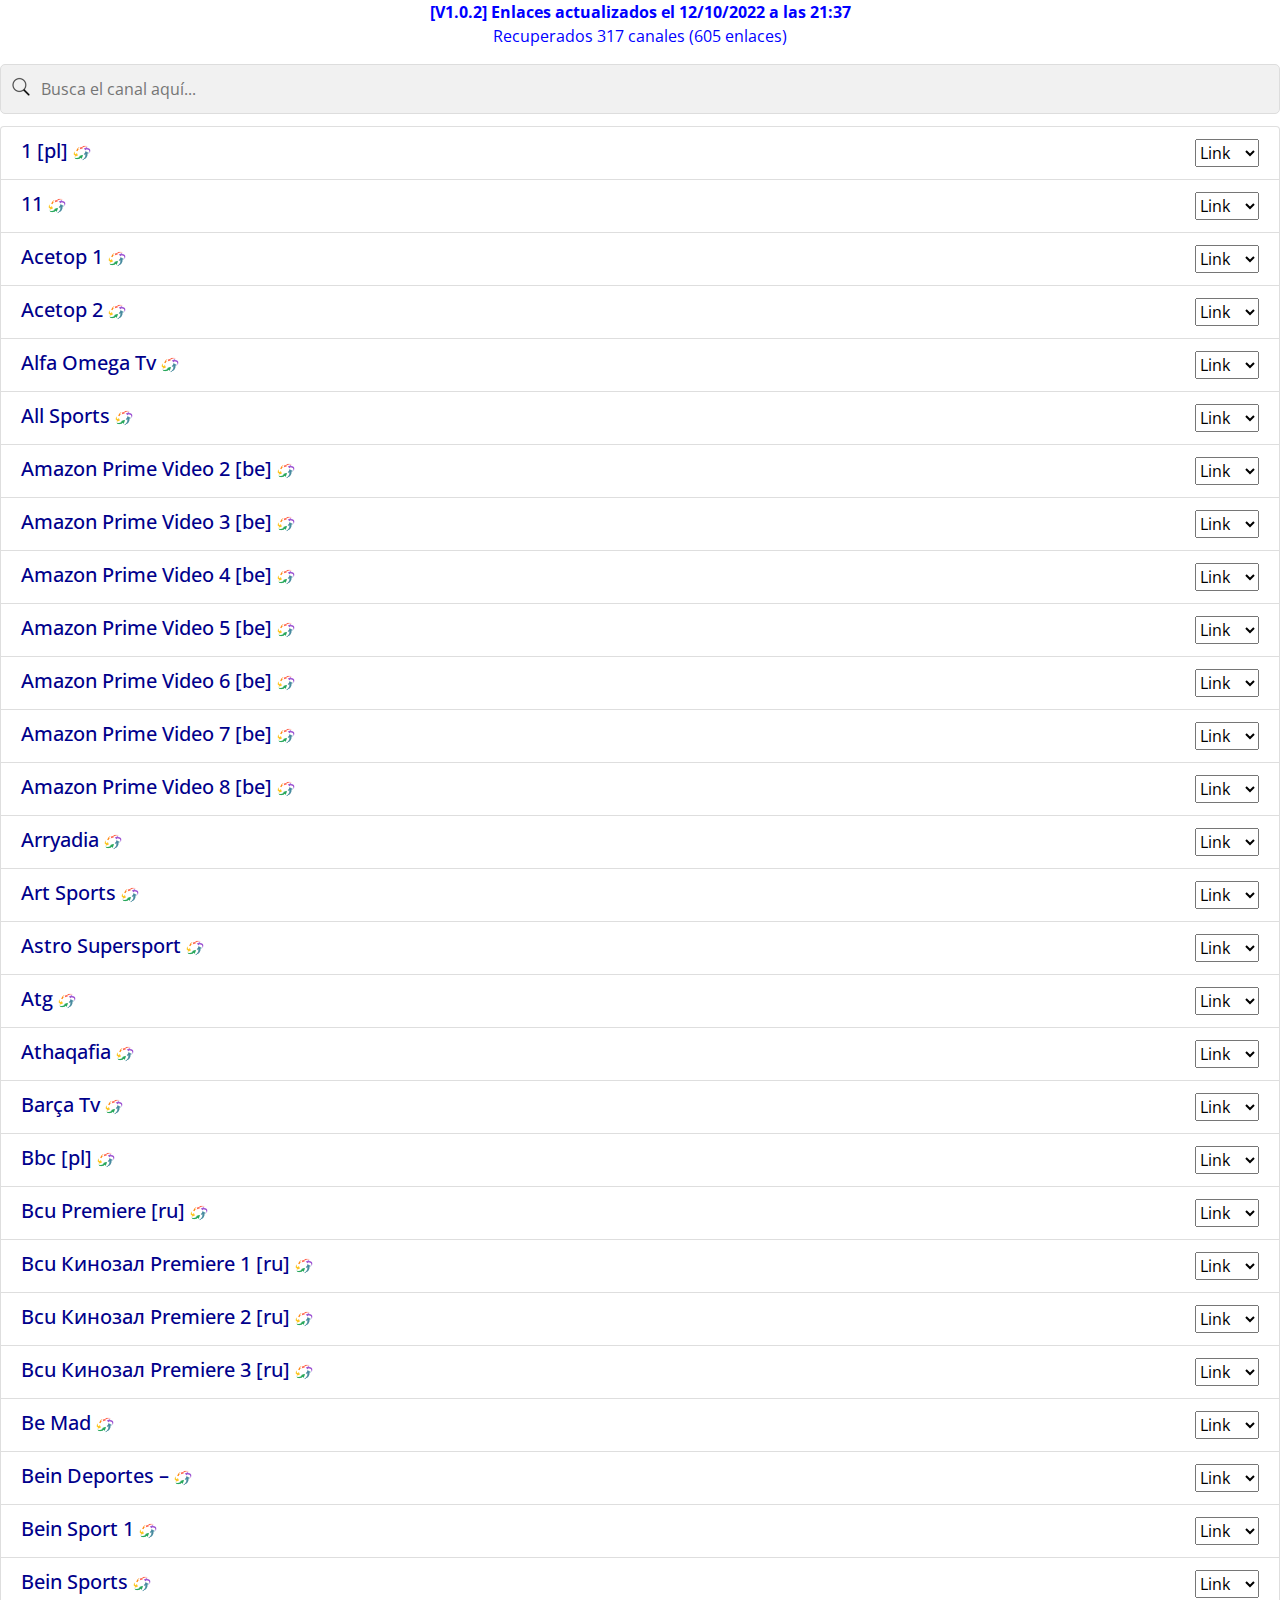
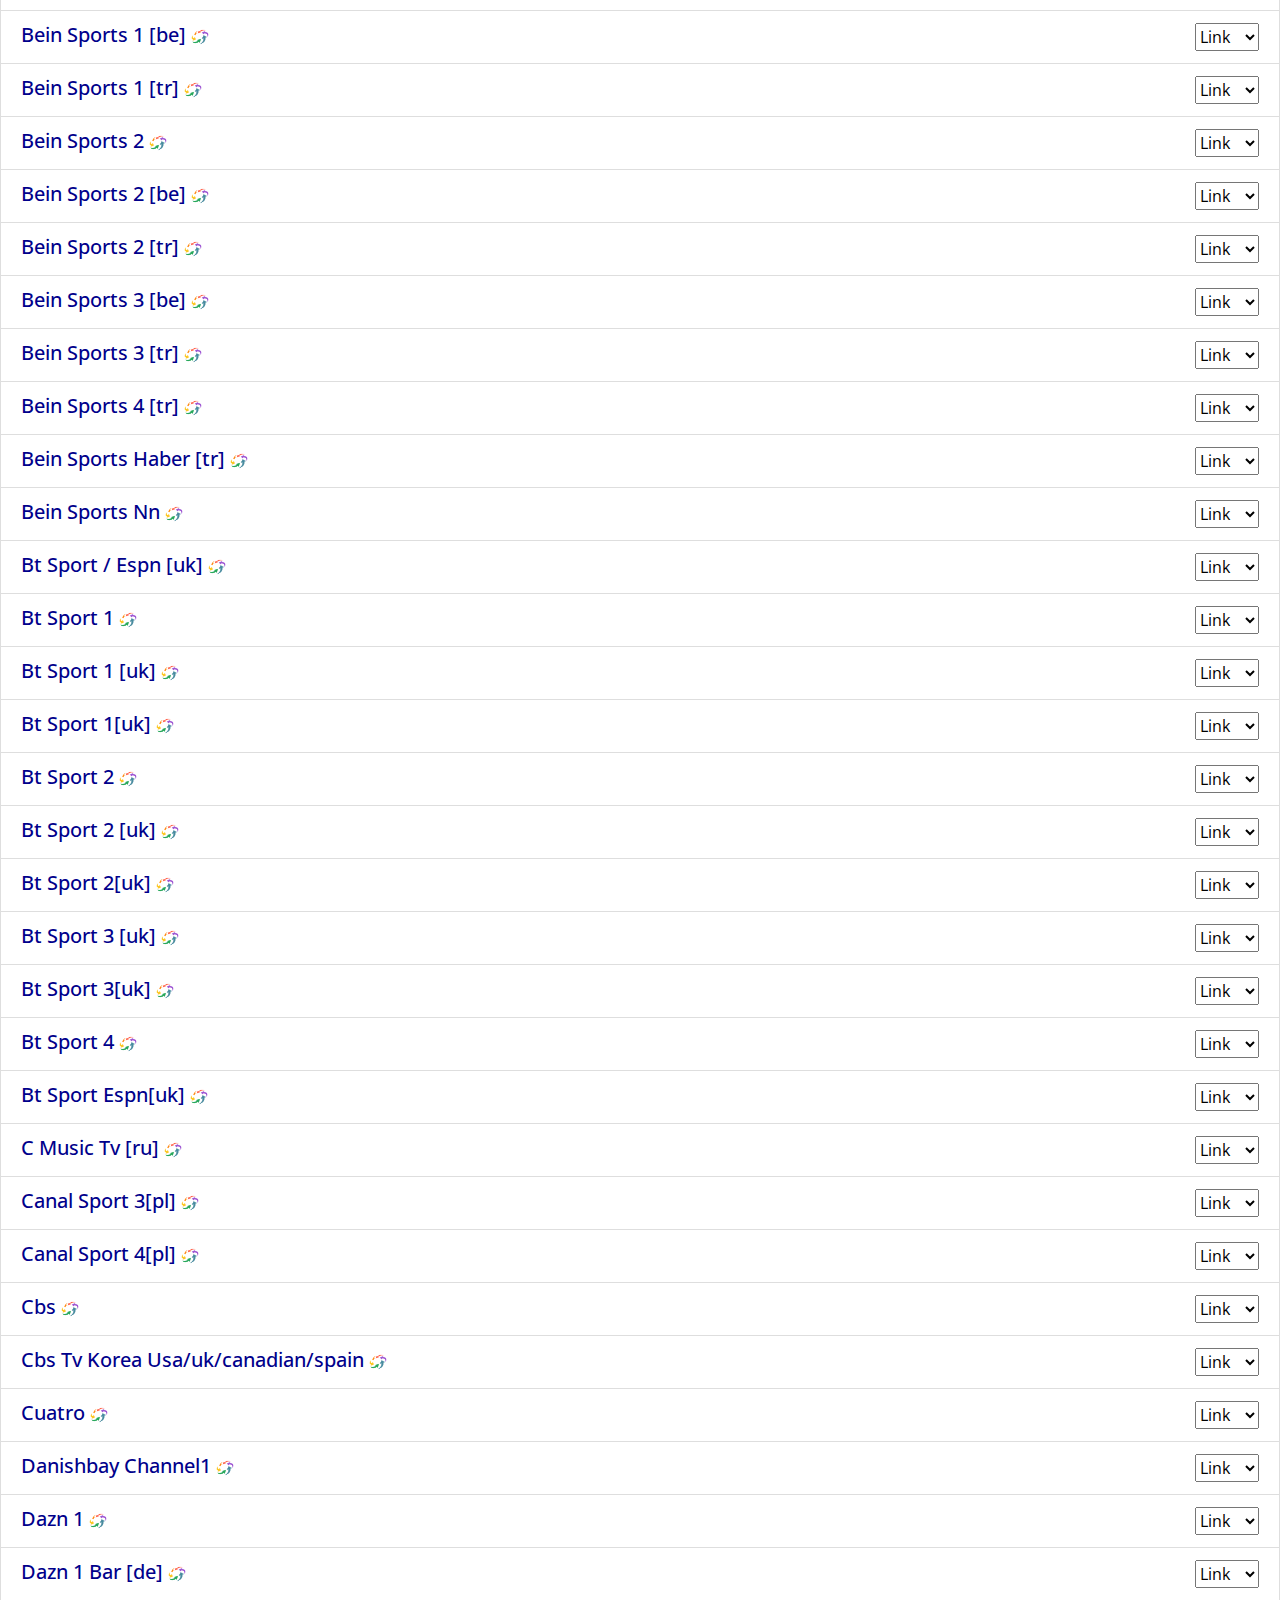
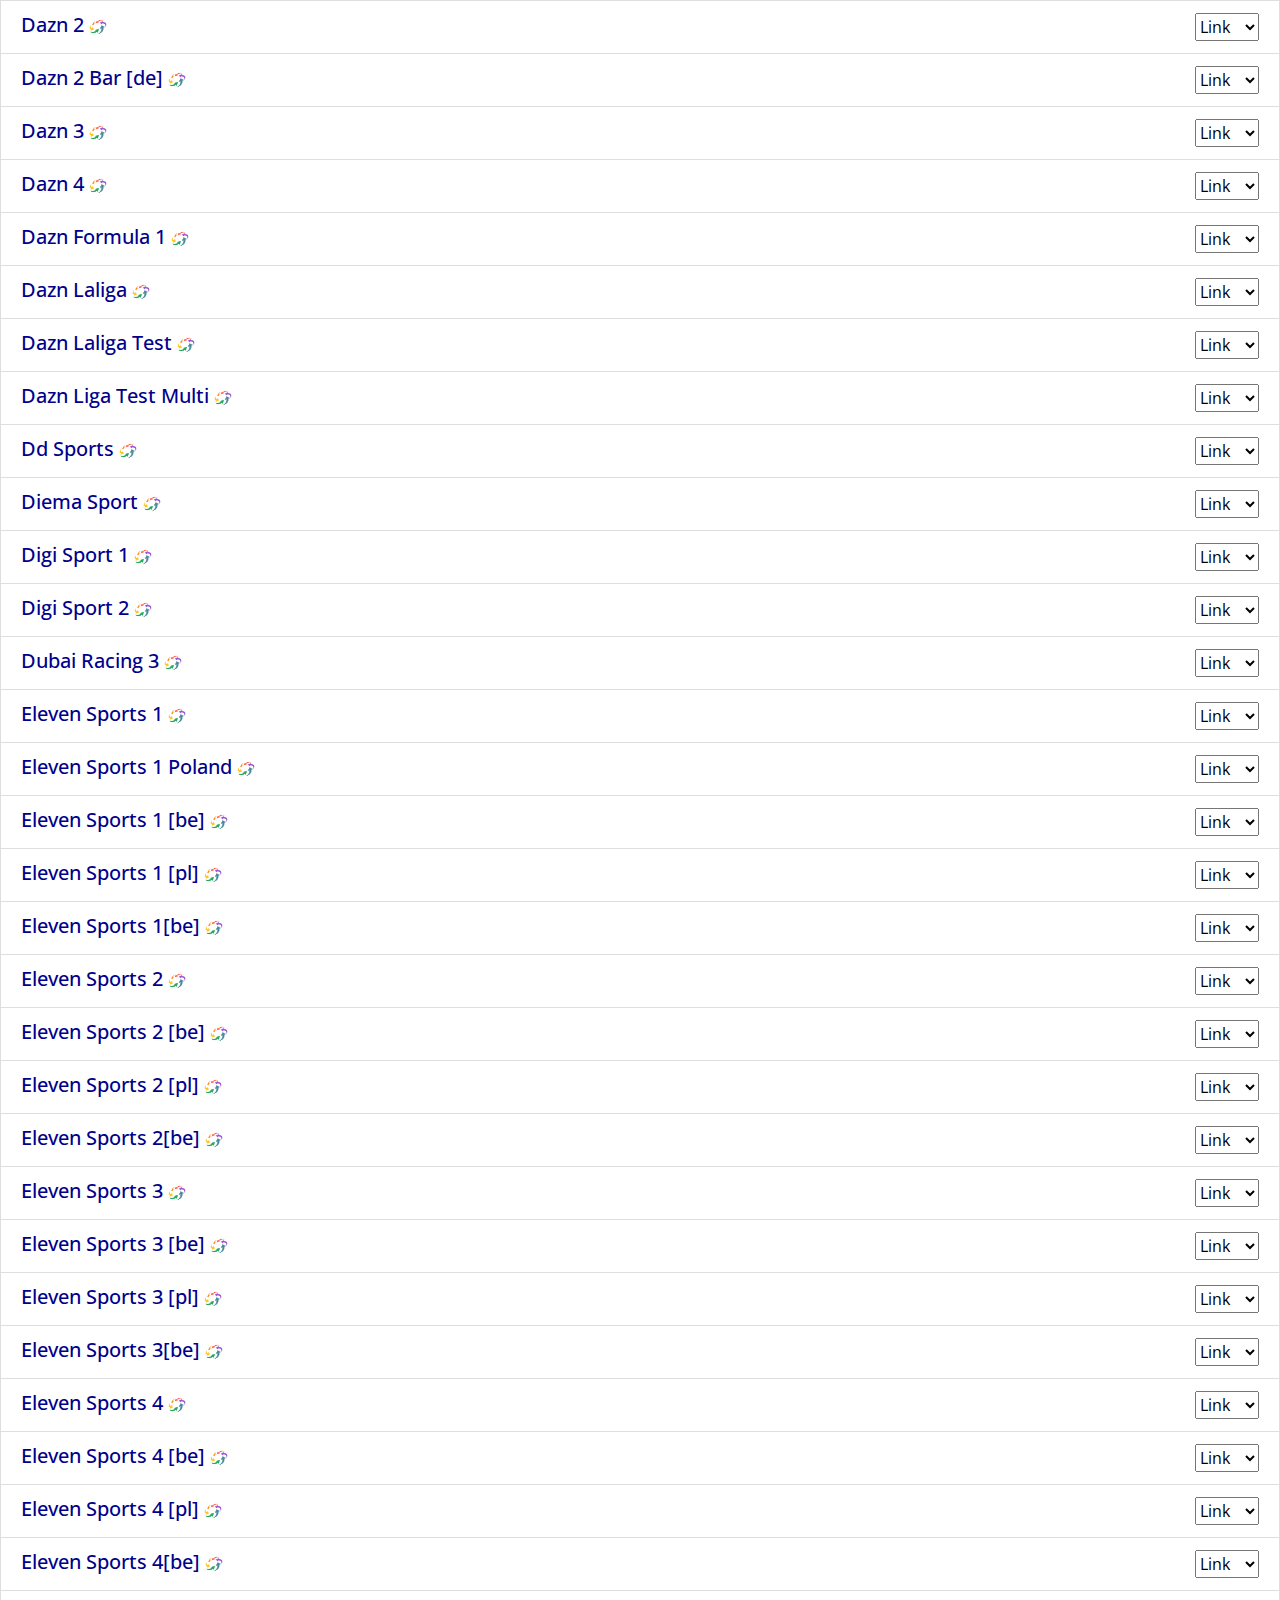
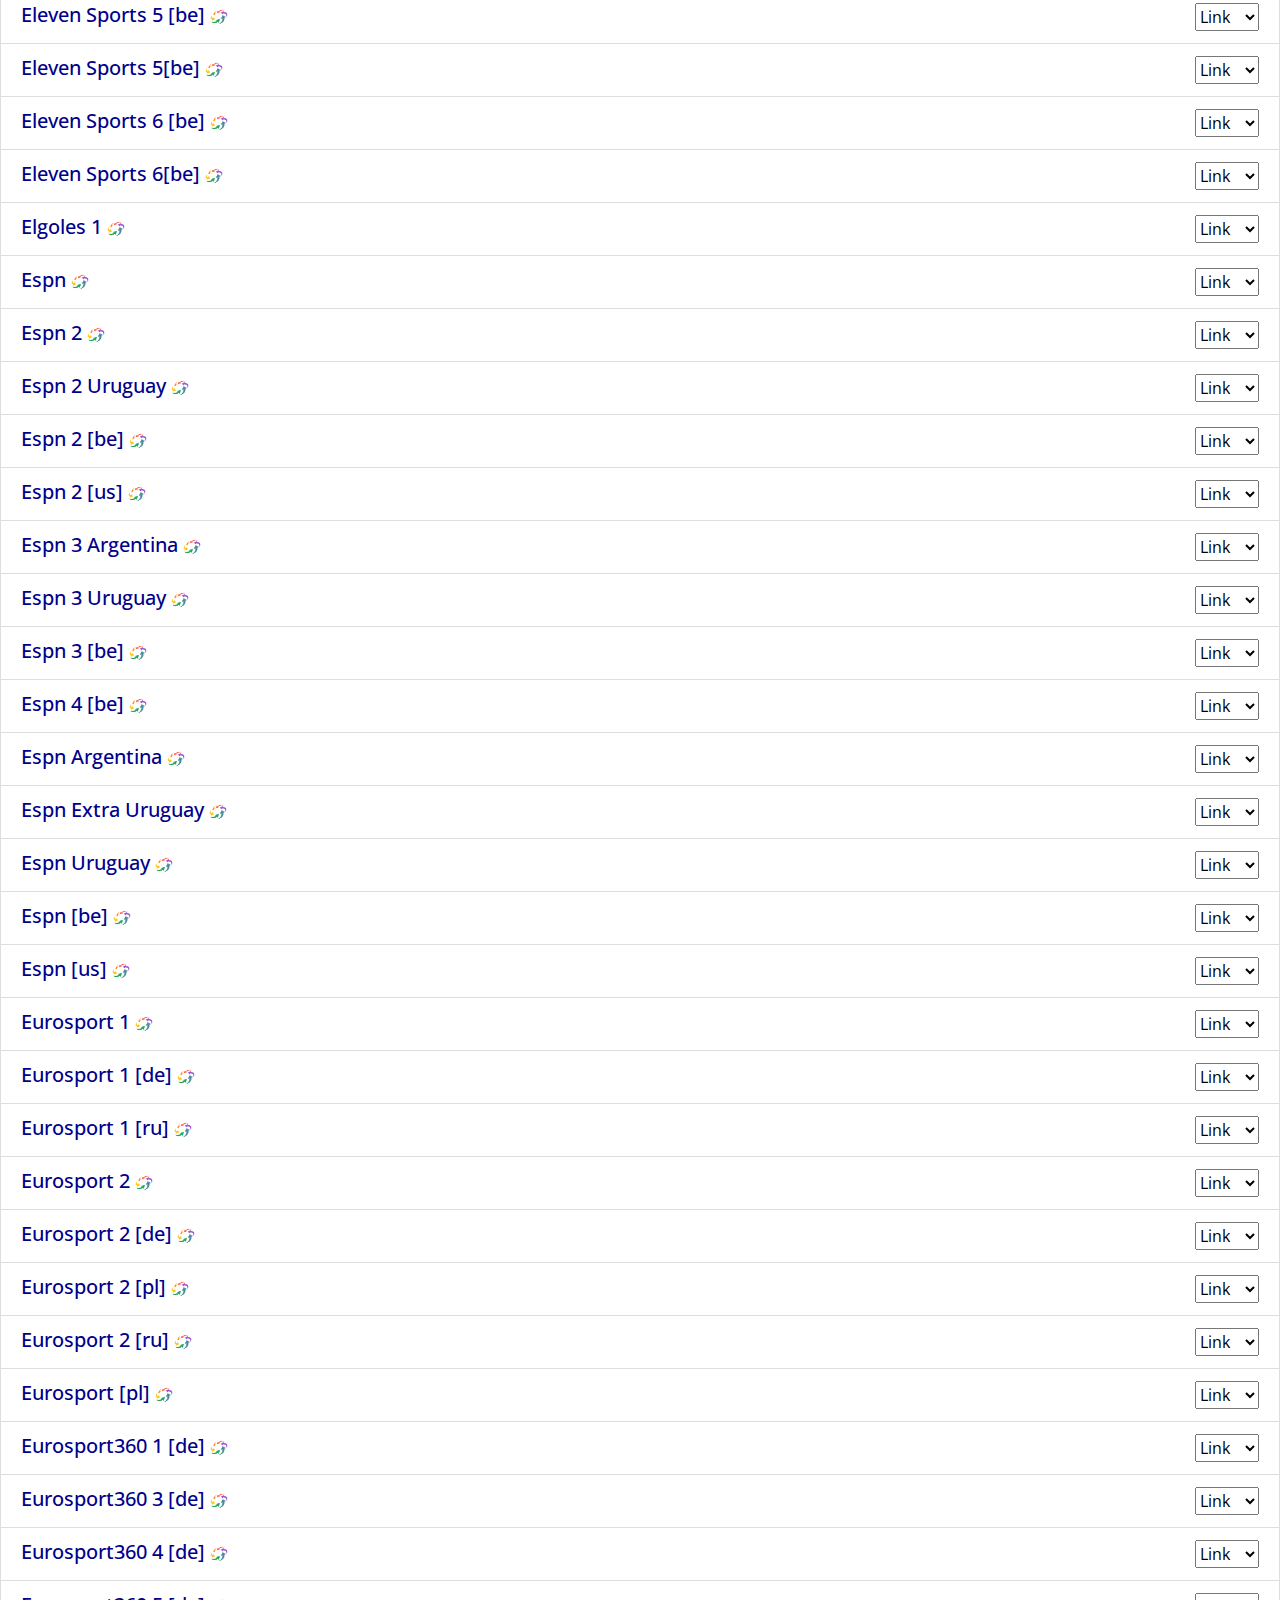
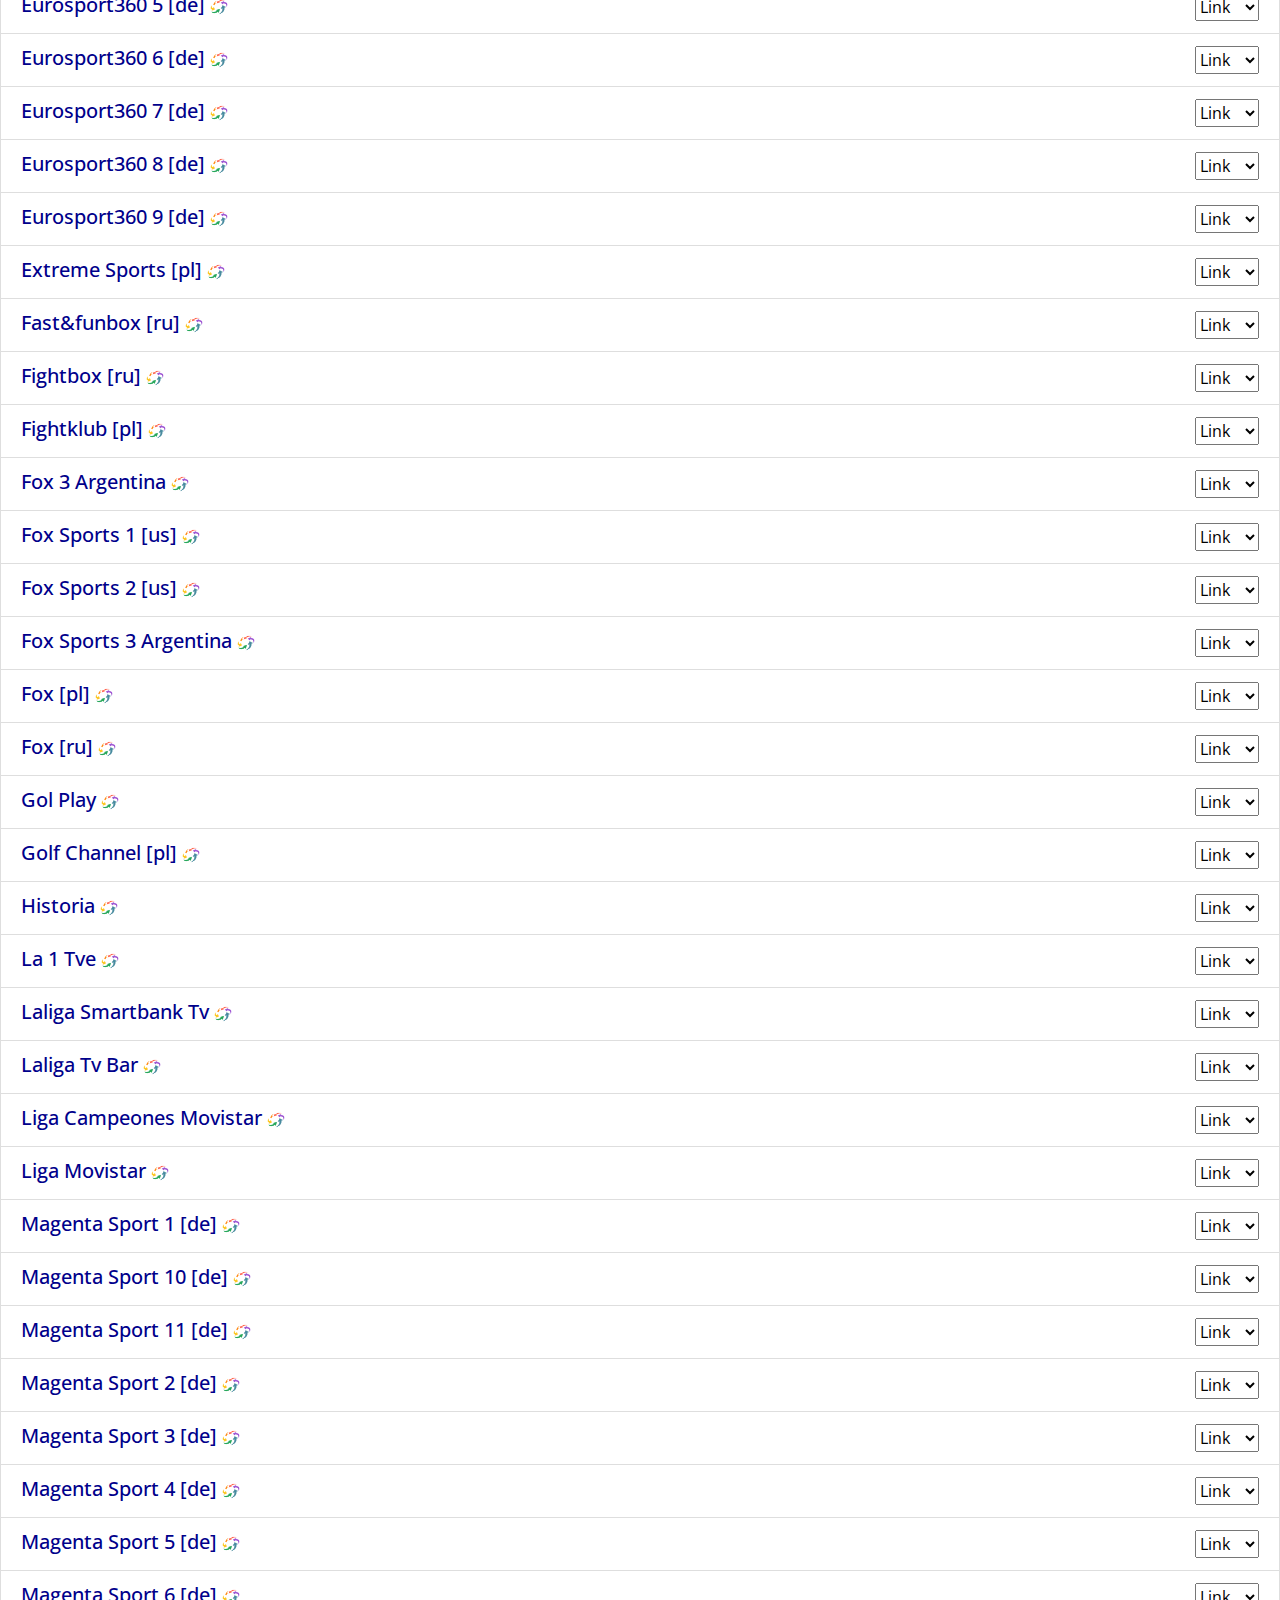
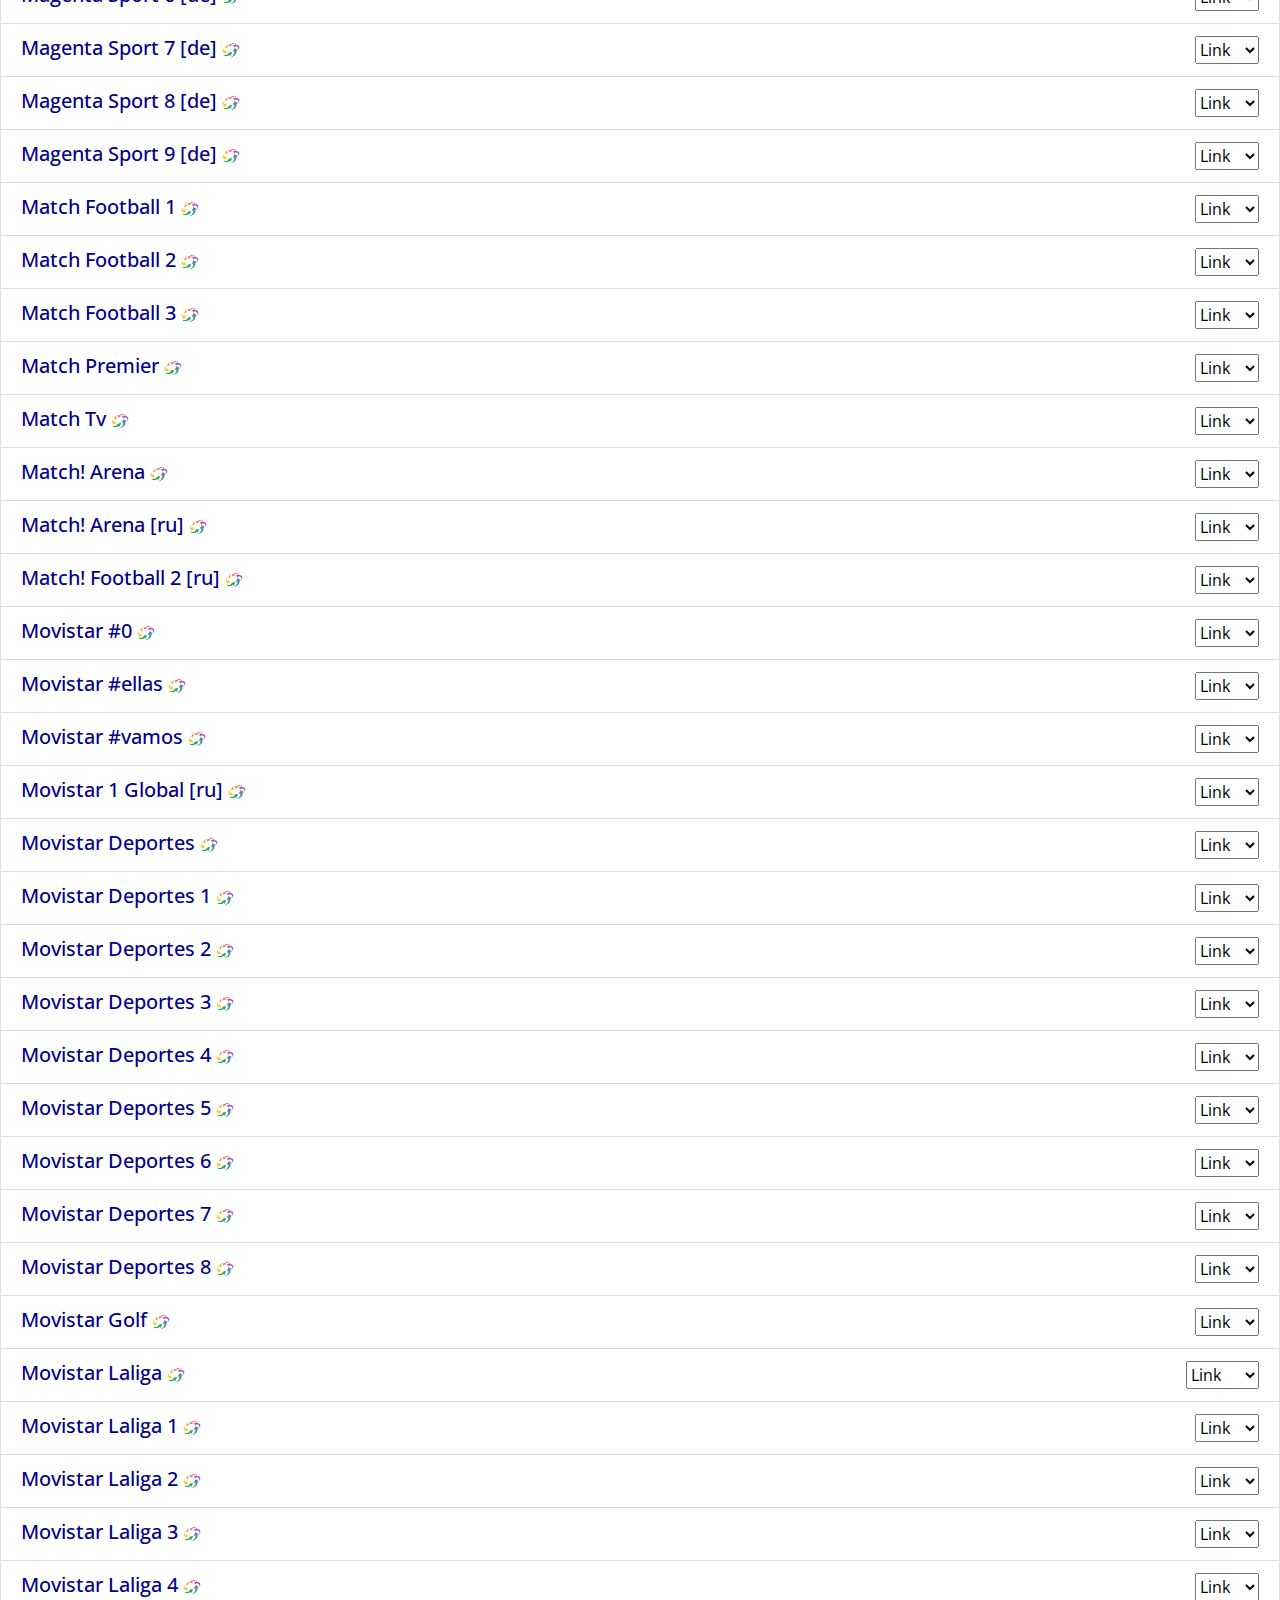
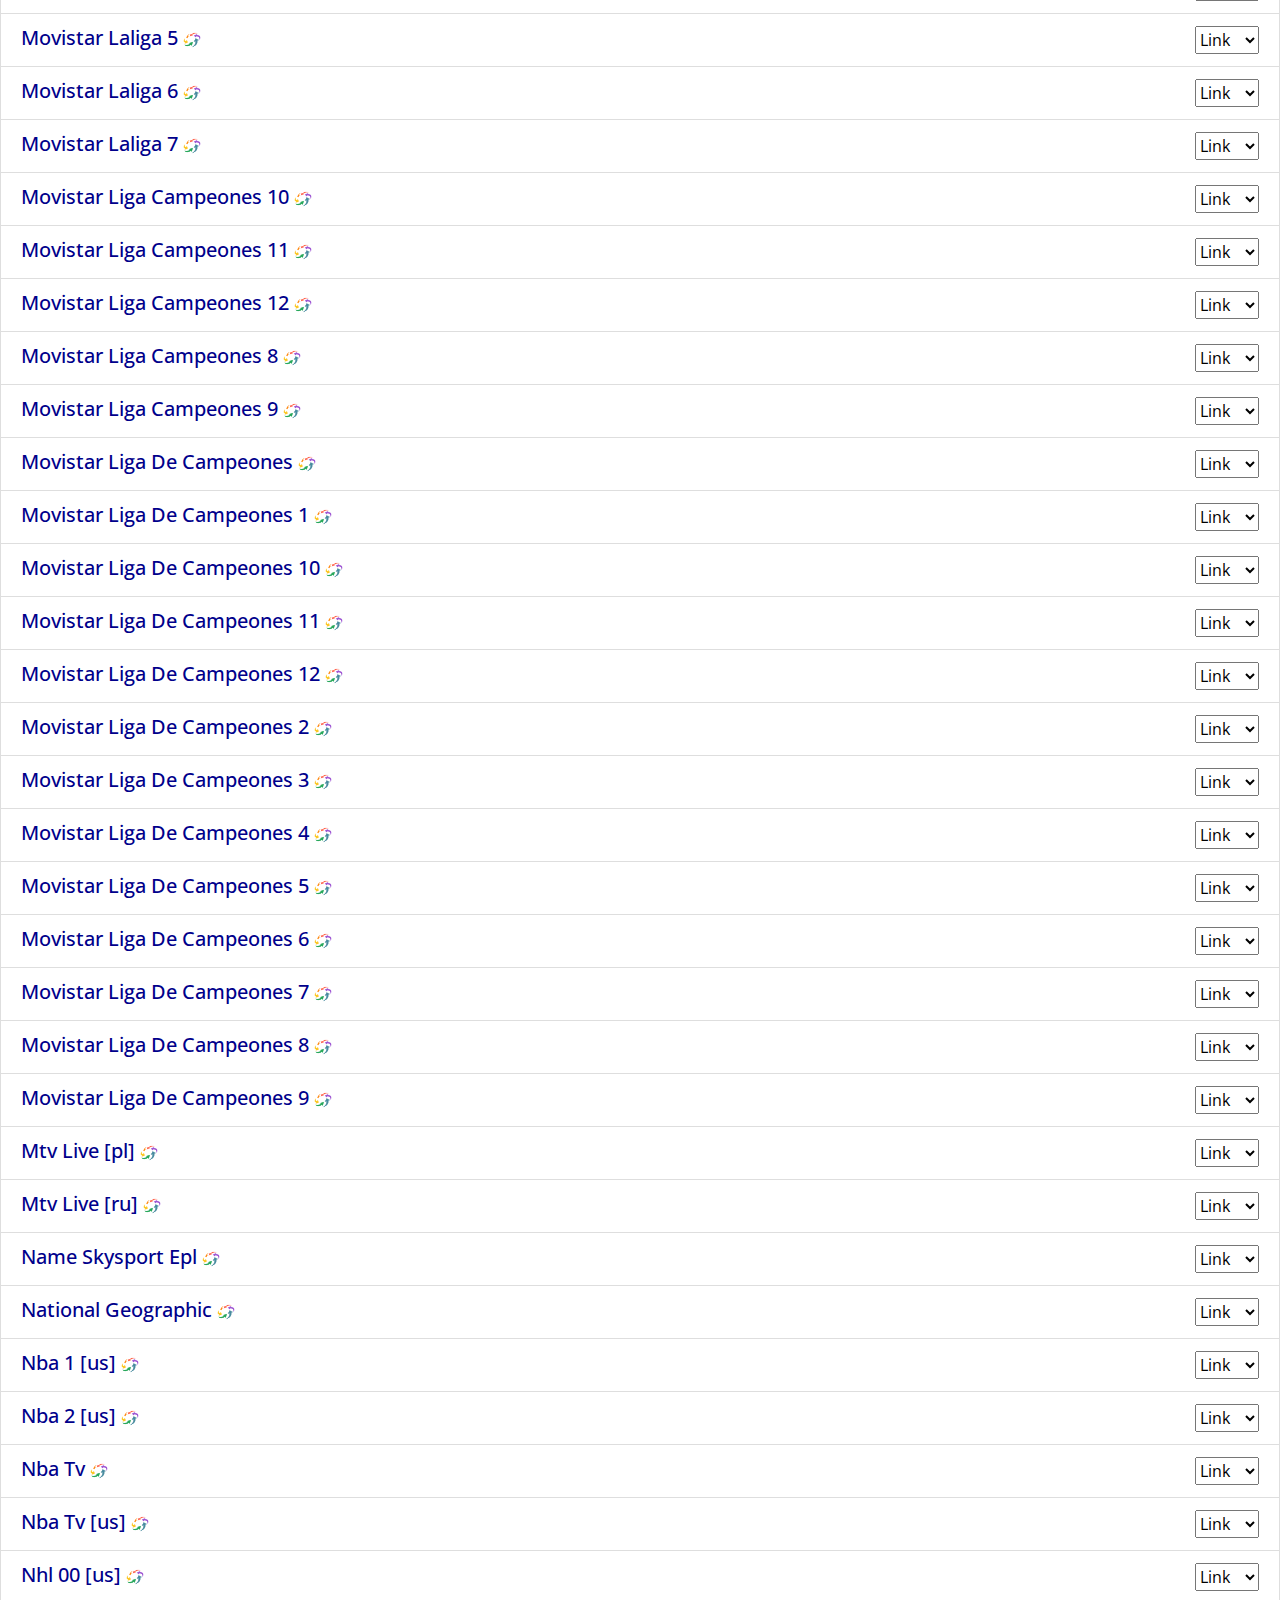
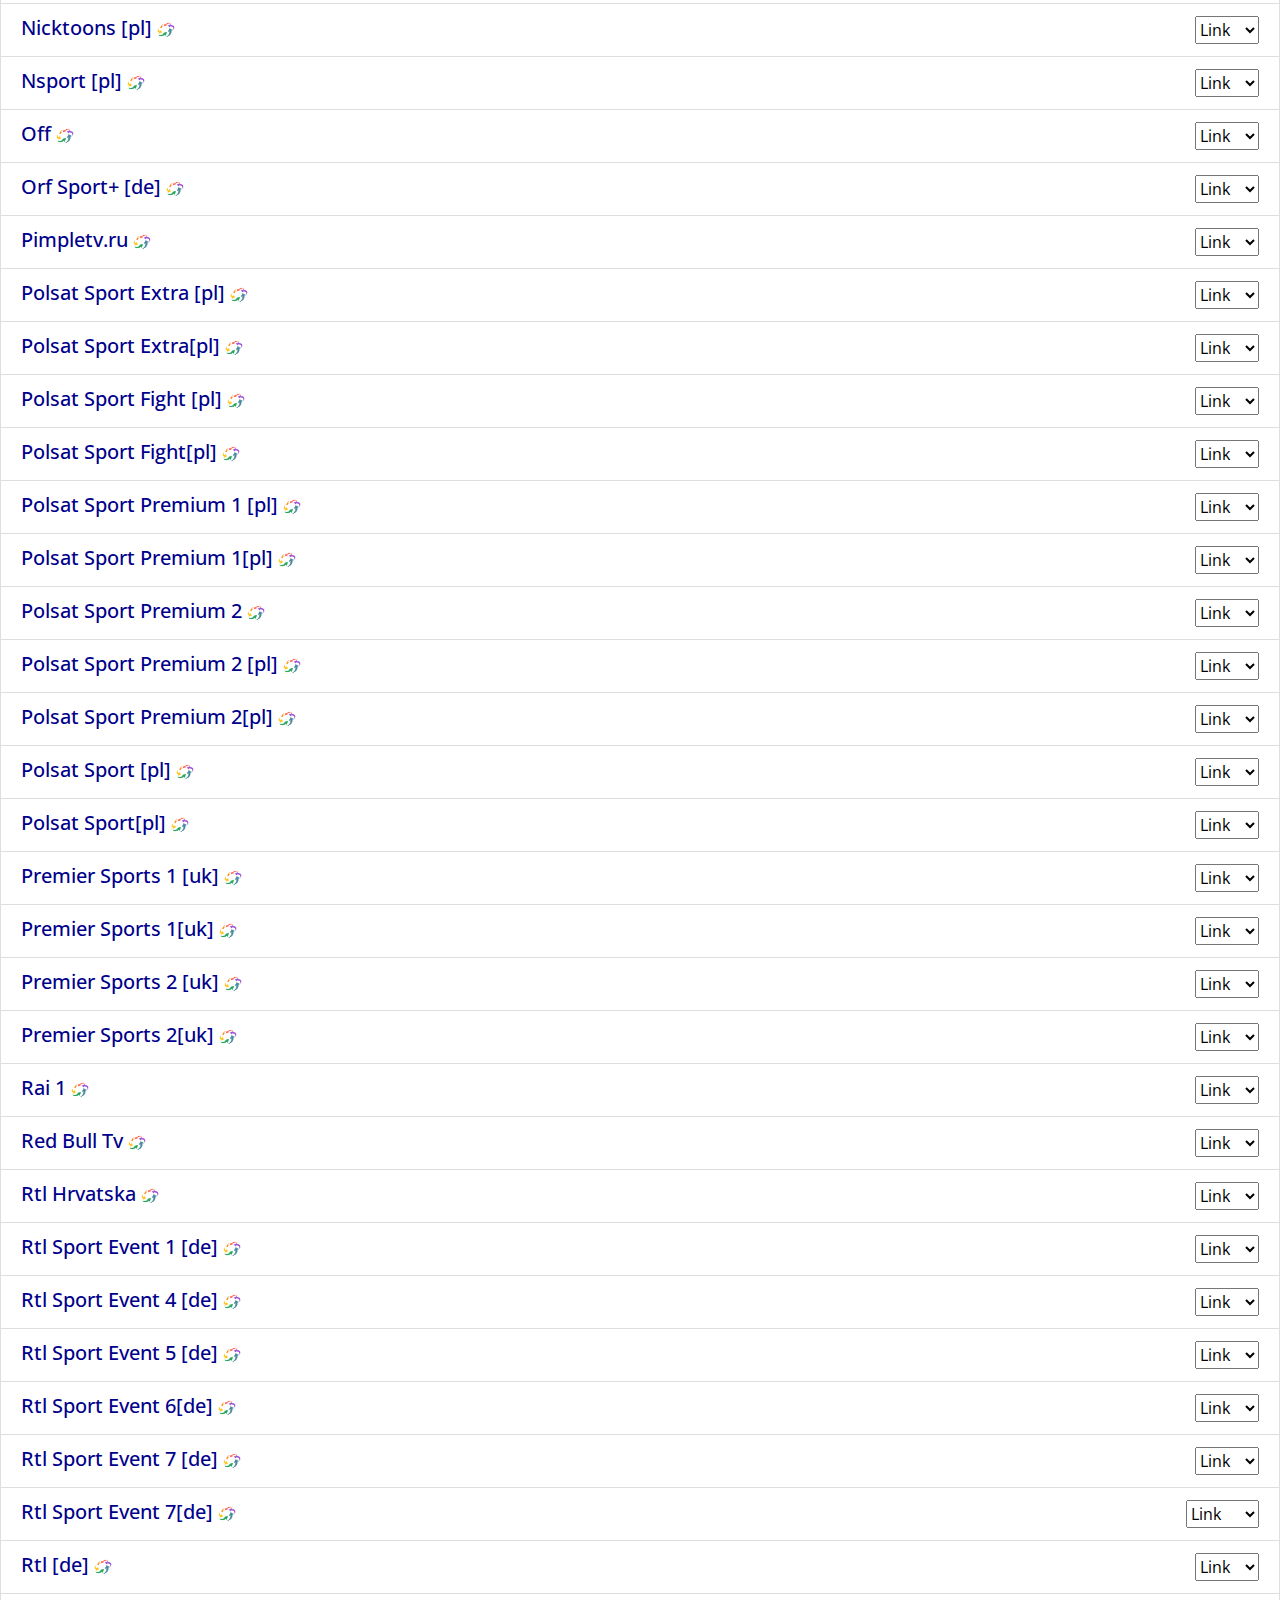
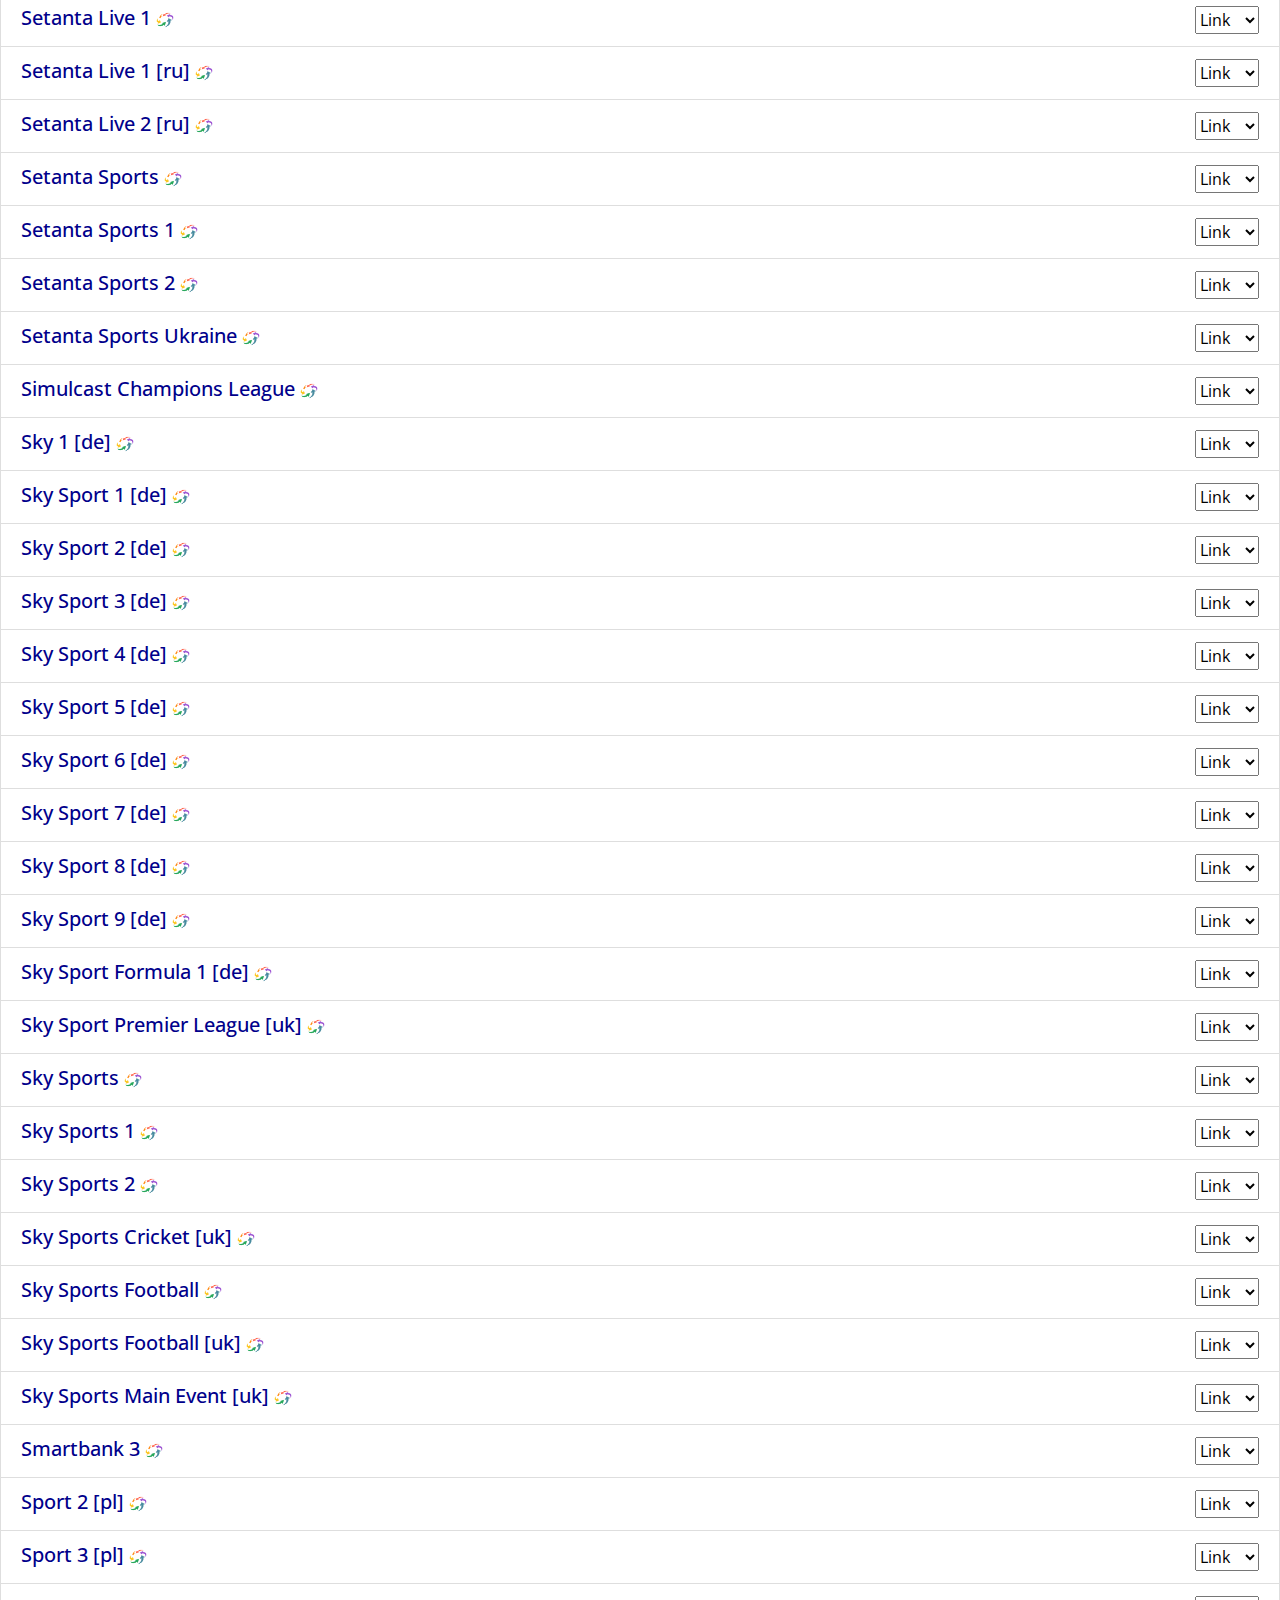
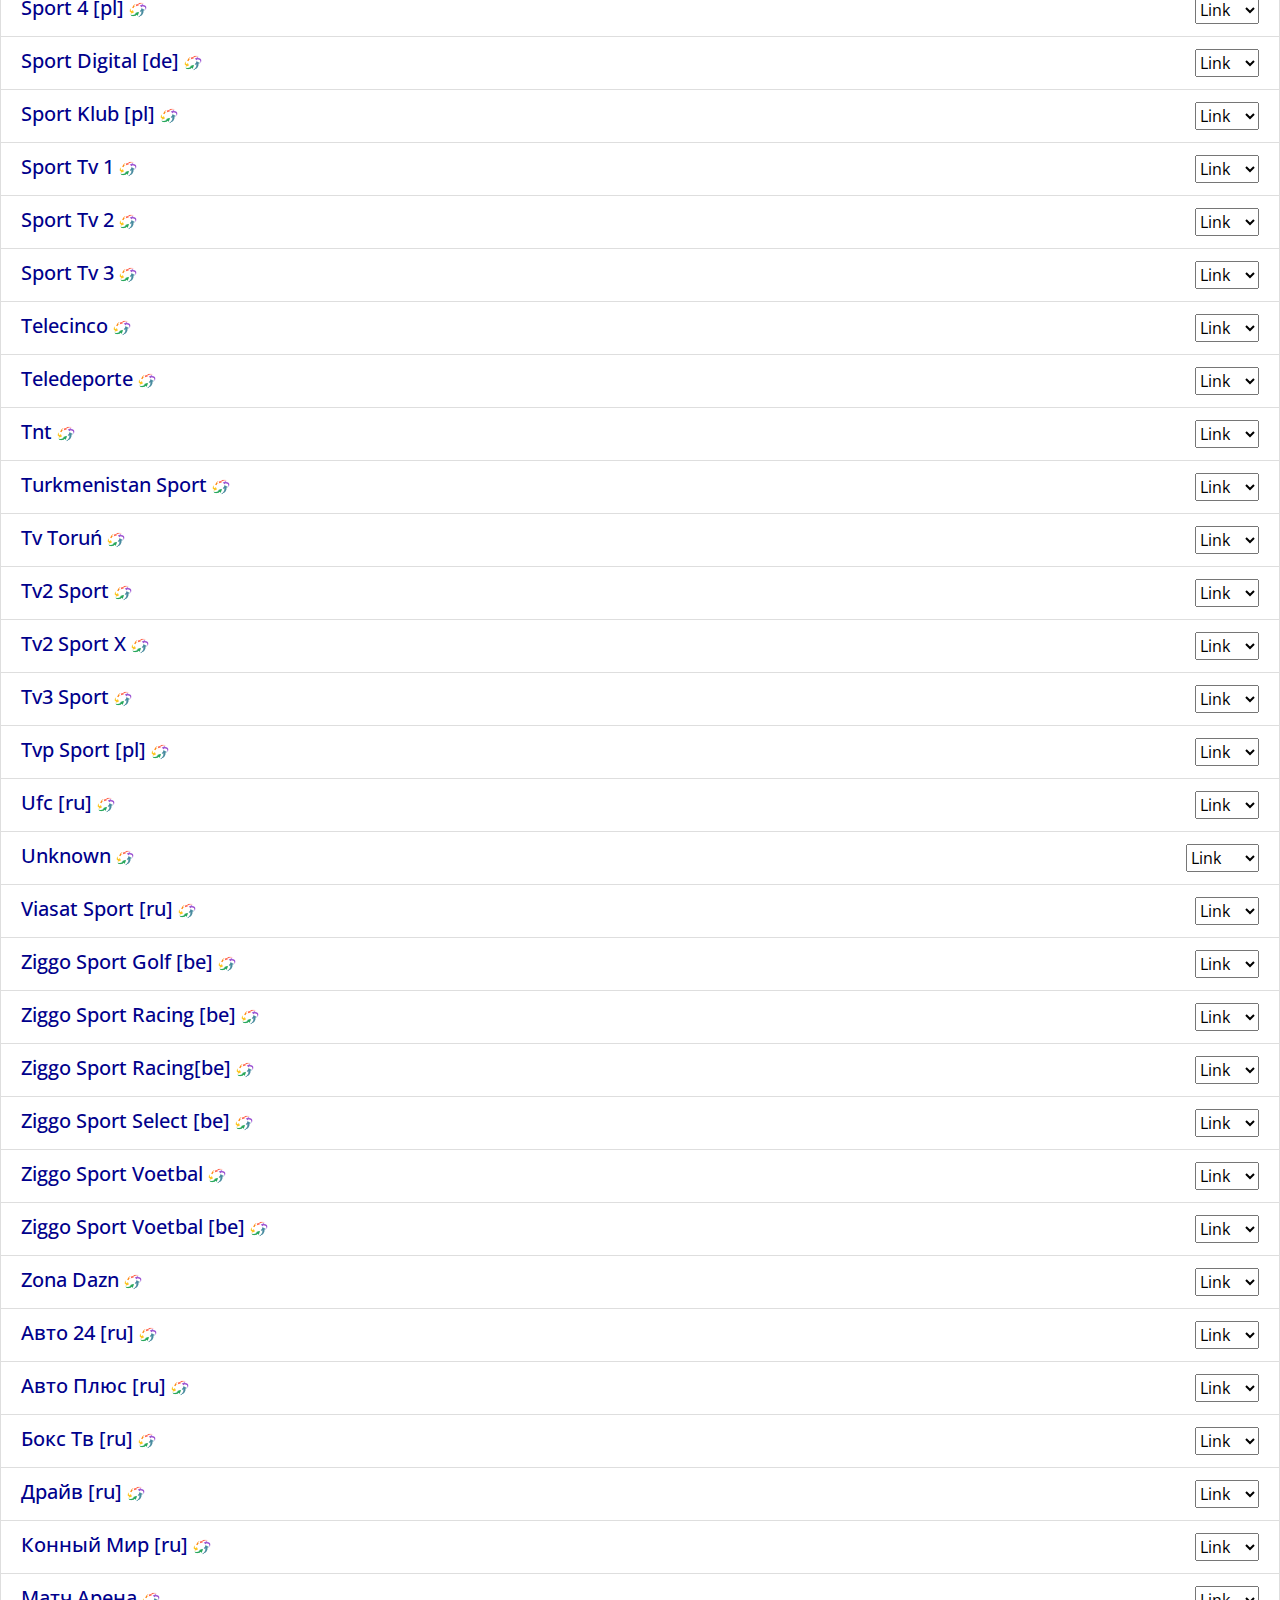
==== commit b1bcfae0: "new update" ====
--- a/channels.html
+++ b/channels.html
@@ -29,7 +29,7 @@
             </head>
         <body onpageshow="searchFunction()">
             <div align="center">
-				<p class="info_header"> <b>[V1.0.2] Enlaces actualizados el 12/10/2022 a las 21:04 </b></br> Recuperados 388 canales (703 enlaces) </p>
+				<p class="info_header"> <b>[V1.0.2] Enlaces actualizados el 12/10/2022 a las 21:37 </b></br> Recuperados 317 canales (605 enlaces) </p>
              </div>
 			 <div align="center">
 				<input type="text" id="myInput" class="input_with_img" onkeyup="searchFunction()" placeholder="Busca el canal aquí...">
@@ -40,10 +40,10 @@
 
 		    <div class="d-flex w-100 justify-content-between">
 
-            <h5 class='mb-1'>1  <img class='img-responsive' src='icons/acestream.png' height=18 width=18/></h5>
-<select onchange='this.options[this.selectedIndex].value && (window.location = this.options[this.selectedIndex].value);'>
-<option value=''>Link</option>
-<option value='acestream://229f736d67ec456b5f2527c39bc79bd29f276996'>ACE 0</option></select>
+            <h5 class='mb-1'>1 [pl]  <img class='img-responsive' src='icons/acestream.png' height=18 width=18/></h5>
+<select onchange='this.options[this.selectedIndex].value && (window.location = this.options[this.selectedIndex].value);'>
+<option value=''>Link</option>
+<option value='acestream://9def614ad2e9dab30a710ecb6868b4ed3746ca4e'>ACE 0</option><option value='acestream://68822500e44ec333c33877c9f602ea47a4791106'>ACE 1</option></select>
                         </div>
                         </a>
                         
@@ -51,10 +51,10 @@
 
 		    <div class="d-flex w-100 justify-content-between">
 
-            <h5 class='mb-1'>1 [pl]  <img class='img-responsive' src='icons/acestream.png' height=18 width=18/></h5>
-<select onchange='this.options[this.selectedIndex].value && (window.location = this.options[this.selectedIndex].value);'>
-<option value=''>Link</option>
-<option value='acestream://9def614ad2e9dab30a710ecb6868b4ed3746ca4e'>ACE 0</option><option value='acestream://68822500e44ec333c33877c9f602ea47a4791106'>ACE 1</option></select>
+            <h5 class='mb-1'>11  <img class='img-responsive' src='icons/acestream.png' height=18 width=18/></h5>
+<select onchange='this.options[this.selectedIndex].value && (window.location = this.options[this.selectedIndex].value);'>
+<option value=''>Link</option>
+<option value='acestream://86543b0dbcd51979717d61c197d1525e643937ff'>ACE 0</option></select>
                         </div>
                         </a>
                         
@@ -106,6 +106,17 @@
 
 		    <div class="d-flex w-100 justify-content-between">
 
+            <h5 class='mb-1'>Amazon Prime Video 2 [be]  <img class='img-responsive' src='icons/acestream.png' height=18 width=18/></h5>
+<select onchange='this.options[this.selectedIndex].value && (window.location = this.options[this.selectedIndex].value);'>
+<option value=''>Link</option>
+<option value='acestream://2926e34c63d83764f9c6671da53397d55041b4ea'>ACE 0</option></select>
+                        </div>
+                        </a>
+                        
+            <a href="#7" class="list-group-item list-group-item-action" aria-current="true">
+
+		    <div class="d-flex w-100 justify-content-between">
+
             <h5 class='mb-1'>Amazon Prime Video 3 [be]  <img class='img-responsive' src='icons/acestream.png' height=18 width=18/></h5>
 <select onchange='this.options[this.selectedIndex].value && (window.location = this.options[this.selectedIndex].value);'>
 <option value=''>Link</option>
@@ -113,7 +124,7 @@
                         </div>
                         </a>
                         
-            <a href="#7" class="list-group-item list-group-item-action" aria-current="true">
+            <a href="#8" class="list-group-item list-group-item-action" aria-current="true">
 
 		    <div class="d-flex w-100 justify-content-between">
 
@@ -124,7 +135,7 @@
                         </div>
                         </a>
                         
-            <a href="#8" class="list-group-item list-group-item-action" aria-current="true">
+            <a href="#9" class="list-group-item list-group-item-action" aria-current="true">
 
 		    <div class="d-flex w-100 justify-content-between">
 
@@ -135,7 +146,7 @@
                         </div>
                         </a>
                         
-            <a href="#9" class="list-group-item list-group-item-action" aria-current="true">
+            <a href="#10" class="list-group-item list-group-item-action" aria-current="true">
 
 		    <div class="d-flex w-100 justify-content-between">
 
@@ -146,7 +157,7 @@
                         </div>
                         </a>
                         
-            <a href="#10" class="list-group-item list-group-item-action" aria-current="true">
+            <a href="#11" class="list-group-item list-group-item-action" aria-current="true">
 
 		    <div class="d-flex w-100 justify-content-between">
 
@@ -157,7 +168,7 @@
                         </div>
                         </a>
                         
-            <a href="#11" class="list-group-item list-group-item-action" aria-current="true">
+            <a href="#12" class="list-group-item list-group-item-action" aria-current="true">
 
 		    <div class="d-flex w-100 justify-content-between">
 
@@ -168,7 +179,7 @@
                         </div>
                         </a>
                         
-            <a href="#12" class="list-group-item list-group-item-action" aria-current="true">
+            <a href="#13" class="list-group-item list-group-item-action" aria-current="true">
 
 		    <div class="d-flex w-100 justify-content-between">
 
@@ -179,17 +190,6 @@
                         </div>
                         </a>
                         
-            <a href="#13" class="list-group-item list-group-item-action" aria-current="true">
-
-		    <div class="d-flex w-100 justify-content-between">
-
-            <h5 class='mb-1'>Arryadia Sport  <img class='img-responsive' src='icons/acestream.png' height=18 width=18/></h5>
-<select onchange='this.options[this.selectedIndex].value && (window.location = this.options[this.selectedIndex].value);'>
-<option value=''>Link</option>
-<option value='acestream://d8cfcbfba8f5a63f6bb92f19e0218796f6a8a956'>ACE 0</option></select>
-                        </div>
-                        </a>
-                        
             <a href="#14" class="list-group-item list-group-item-action" aria-current="true">
 
 		    <div class="d-flex w-100 justify-content-between">
@@ -241,7 +241,7 @@
             <h5 class='mb-1'>Barça Tv  <img class='img-responsive' src='icons/acestream.png' height=18 width=18/></h5>
 <select onchange='this.options[this.selectedIndex].value && (window.location = this.options[this.selectedIndex].value);'>
 <option value=''>Link</option>
-<option value='acestream://d88dc1b45a5e1dee65680b852a6944c467881293'>ACE 0</option><option value='acestream://65c141632af256d70da66c767ba74360042b4396'>ACE 1</option></select>
+<option value='acestream://65c141632af256d70da66c767ba74360042b4396'>ACE 0</option></select>
                         </div>
                         </a>
                         
@@ -458,10 +458,10 @@
 
 		    <div class="d-flex w-100 justify-content-between">
 
-            <h5 class='mb-1'>Bein Xtra Opc 1 Deportes Acestream  <img class='img-responsive' src='icons/acestream.png' height=18 width=18/></h5>
-<select onchange='this.options[this.selectedIndex].value && (window.location = this.options[this.selectedIndex].value);'>
-<option value=''>Link</option>
-<option value='acestream://710bd05f97354eae6d8f3d1596bce76e6c6742e7'>ACE 0</option></select>
+            <h5 class='mb-1'>Bt Sport / Espn [uk]  <img class='img-responsive' src='icons/acestream.png' height=18 width=18/></h5>
+<select onchange='this.options[this.selectedIndex].value && (window.location = this.options[this.selectedIndex].value);'>
+<option value=''>Link</option>
+<option value='acestream://fc5089d8e1519872fdf951779ccbca913acc9bce'>ACE 0</option><option value='acestream://9bad87acde411667363c9a5708077a76c578a6de'>ACE 1</option></select>
                         </div>
                         </a>
                         
@@ -469,10 +469,10 @@
 
 		    <div class="d-flex w-100 justify-content-between">
 
-            <h5 class='mb-1'>Bgmusic  <img class='img-responsive' src='icons/acestream.png' height=18 width=18/></h5>
-<select onchange='this.options[this.selectedIndex].value && (window.location = this.options[this.selectedIndex].value);'>
-<option value=''>Link</option>
-<option value='acestream://b34ddda94f01510c64480121253758918e9c8daf'>ACE 0</option></select>
+            <h5 class='mb-1'>Bt Sport 1  <img class='img-responsive' src='icons/acestream.png' height=18 width=18/></h5>
+<select onchange='this.options[this.selectedIndex].value && (window.location = this.options[this.selectedIndex].value);'>
+<option value=''>Link</option>
+<option value='acestream://696a9cb0df700c35b328efcafaa5cfafed88a35b'>ACE 0</option><option value='acestream://96c01bdc2600f58b72fd86b347288f4e6937deb3'>ACE 1</option></select>
                         </div>
                         </a>
                         
@@ -480,10 +480,10 @@
 
 		    <div class="d-flex w-100 justify-content-between">
 
-            <h5 class='mb-1'>Bt Sport / Espn [uk]  <img class='img-responsive' src='icons/acestream.png' height=18 width=18/></h5>
-<select onchange='this.options[this.selectedIndex].value && (window.location = this.options[this.selectedIndex].value);'>
-<option value=''>Link</option>
-<option value='acestream://fc5089d8e1519872fdf951779ccbca913acc9bce'>ACE 0</option><option value='acestream://9bad87acde411667363c9a5708077a76c578a6de'>ACE 1</option></select>
+            <h5 class='mb-1'>Bt Sport 1 [uk]  <img class='img-responsive' src='icons/acestream.png' height=18 width=18/></h5>
+<select onchange='this.options[this.selectedIndex].value && (window.location = this.options[this.selectedIndex].value);'>
+<option value=''>Link</option>
+<option value='acestream://f254bb19c9f01052c2b7f364860c553820d7fbf9'>ACE 0</option><option value='acestream://efc60cfe5e3a349baa02bcc49f6647c21a9c3c5b'>ACE 1</option></select>
                         </div>
                         </a>
                         
@@ -491,10 +491,10 @@
 
 		    <div class="d-flex w-100 justify-content-between">
 
-            <h5 class='mb-1'>Bt Sport 1  <img class='img-responsive' src='icons/acestream.png' height=18 width=18/></h5>
-<select onchange='this.options[this.selectedIndex].value && (window.location = this.options[this.selectedIndex].value);'>
-<option value=''>Link</option>
-<option value='acestream://696a9cb0df700c35b328efcafaa5cfafed88a35b'>ACE 0</option><option value='acestream://96c01bdc2600f58b72fd86b347288f4e6937deb3'>ACE 1</option></select>
+            <h5 class='mb-1'>Bt Sport 1[uk]  <img class='img-responsive' src='icons/acestream.png' height=18 width=18/></h5>
+<select onchange='this.options[this.selectedIndex].value && (window.location = this.options[this.selectedIndex].value);'>
+<option value=''>Link</option>
+<option value='acestream://efc60cfe5e3a349baa02bcc49f6647c21a9c3c5b'>ACE 0</option></select>
                         </div>
                         </a>
                         
@@ -502,10 +502,10 @@
 
 		    <div class="d-flex w-100 justify-content-between">
 
-            <h5 class='mb-1'>Bt Sport 1 [uk]  <img class='img-responsive' src='icons/acestream.png' height=18 width=18/></h5>
-<select onchange='this.options[this.selectedIndex].value && (window.location = this.options[this.selectedIndex].value);'>
-<option value=''>Link</option>
-<option value='acestream://f254bb19c9f01052c2b7f364860c553820d7fbf9'>ACE 0</option><option value='acestream://efc60cfe5e3a349baa02bcc49f6647c21a9c3c5b'>ACE 1</option></select>
+            <h5 class='mb-1'>Bt Sport 2  <img class='img-responsive' src='icons/acestream.png' height=18 width=18/></h5>
+<select onchange='this.options[this.selectedIndex].value && (window.location = this.options[this.selectedIndex].value);'>
+<option value=''>Link</option>
+<option value='acestream://ac3a7d284354352cb15637ba4ed0d682dadbfe55'>ACE 0</option></select>
                         </div>
                         </a>
                         
@@ -513,10 +513,10 @@
 
 		    <div class="d-flex w-100 justify-content-between">
 
-            <h5 class='mb-1'>Bt Sport 1[uk]  <img class='img-responsive' src='icons/acestream.png' height=18 width=18/></h5>
-<select onchange='this.options[this.selectedIndex].value && (window.location = this.options[this.selectedIndex].value);'>
-<option value=''>Link</option>
-<option value='acestream://efc60cfe5e3a349baa02bcc49f6647c21a9c3c5b'>ACE 0</option></select>
+            <h5 class='mb-1'>Bt Sport 2 [uk]  <img class='img-responsive' src='icons/acestream.png' height=18 width=18/></h5>
+<select onchange='this.options[this.selectedIndex].value && (window.location = this.options[this.selectedIndex].value);'>
+<option value=''>Link</option>
+<option value='acestream://d63d8a57cf471394bfa9f619bbd68b01ae27a801'>ACE 0</option></select>
                         </div>
                         </a>
                         
@@ -524,10 +524,10 @@
 
 		    <div class="d-flex w-100 justify-content-between">
 
-            <h5 class='mb-1'>Bt Sport 2  <img class='img-responsive' src='icons/acestream.png' height=18 width=18/></h5>
-<select onchange='this.options[this.selectedIndex].value && (window.location = this.options[this.selectedIndex].value);'>
-<option value=''>Link</option>
-<option value='acestream://ac3a7d284354352cb15637ba4ed0d682dadbfe55'>ACE 0</option></select>
+            <h5 class='mb-1'>Bt Sport 2[uk]  <img class='img-responsive' src='icons/acestream.png' height=18 width=18/></h5>
+<select onchange='this.options[this.selectedIndex].value && (window.location = this.options[this.selectedIndex].value);'>
+<option value=''>Link</option>
+<option value='acestream://d63d8a57cf471394bfa9f619bbd68b01ae27a801'>ACE 0</option></select>
                         </div>
                         </a>
                         
@@ -535,10 +535,10 @@
 
 		    <div class="d-flex w-100 justify-content-between">
 
-            <h5 class='mb-1'>Bt Sport 2 [uk]  <img class='img-responsive' src='icons/acestream.png' height=18 width=18/></h5>
-<select onchange='this.options[this.selectedIndex].value && (window.location = this.options[this.selectedIndex].value);'>
-<option value=''>Link</option>
-<option value='acestream://d63d8a57cf471394bfa9f619bbd68b01ae27a801'>ACE 0</option></select>
+            <h5 class='mb-1'>Bt Sport 3 [uk]  <img class='img-responsive' src='icons/acestream.png' height=18 width=18/></h5>
+<select onchange='this.options[this.selectedIndex].value && (window.location = this.options[this.selectedIndex].value);'>
+<option value=''>Link</option>
+<option value='acestream://5f966c123759de46dff29c379266b7a403452033'>ACE 0</option></select>
                         </div>
                         </a>
                         
@@ -546,10 +546,10 @@
 
 		    <div class="d-flex w-100 justify-content-between">
 
-            <h5 class='mb-1'>Bt Sport 2[uk]  <img class='img-responsive' src='icons/acestream.png' height=18 width=18/></h5>
-<select onchange='this.options[this.selectedIndex].value && (window.location = this.options[this.selectedIndex].value);'>
-<option value=''>Link</option>
-<option value='acestream://d63d8a57cf471394bfa9f619bbd68b01ae27a801'>ACE 0</option></select>
+            <h5 class='mb-1'>Bt Sport 3[uk]  <img class='img-responsive' src='icons/acestream.png' height=18 width=18/></h5>
+<select onchange='this.options[this.selectedIndex].value && (window.location = this.options[this.selectedIndex].value);'>
+<option value=''>Link</option>
+<option value='acestream://5f966c123759de46dff29c379266b7a403452033'>ACE 0</option></select>
                         </div>
                         </a>
                         
@@ -557,10 +557,10 @@
 
 		    <div class="d-flex w-100 justify-content-between">
 
-            <h5 class='mb-1'>Bt Sport 3 [uk]  <img class='img-responsive' src='icons/acestream.png' height=18 width=18/></h5>
-<select onchange='this.options[this.selectedIndex].value && (window.location = this.options[this.selectedIndex].value);'>
-<option value=''>Link</option>
-<option value='acestream://5f966c123759de46dff29c379266b7a403452033'>ACE 0</option></select>
+            <h5 class='mb-1'>Bt Sport 4  <img class='img-responsive' src='icons/acestream.png' height=18 width=18/></h5>
+<select onchange='this.options[this.selectedIndex].value && (window.location = this.options[this.selectedIndex].value);'>
+<option value=''>Link</option>
+<option value='acestream://fc5089d8e1519872fdf951779ccbca913acc9bce'>ACE 0</option></select>
                         </div>
                         </a>
                         
@@ -568,10 +568,10 @@
 
 		    <div class="d-flex w-100 justify-content-between">
 
-            <h5 class='mb-1'>Bt Sport 3[uk]  <img class='img-responsive' src='icons/acestream.png' height=18 width=18/></h5>
-<select onchange='this.options[this.selectedIndex].value && (window.location = this.options[this.selectedIndex].value);'>
-<option value=''>Link</option>
-<option value='acestream://5f966c123759de46dff29c379266b7a403452033'>ACE 0</option></select>
+            <h5 class='mb-1'>Bt Sport Espn[uk]  <img class='img-responsive' src='icons/acestream.png' height=18 width=18/></h5>
+<select onchange='this.options[this.selectedIndex].value && (window.location = this.options[this.selectedIndex].value);'>
+<option value=''>Link</option>
+<option value='acestream://fc5089d8e1519872fdf951779ccbca913acc9bce'>ACE 0</option></select>
                         </div>
                         </a>
                         
@@ -579,10 +579,10 @@
 
 		    <div class="d-flex w-100 justify-content-between">
 
-            <h5 class='mb-1'>Bt Sport 4  <img class='img-responsive' src='icons/acestream.png' height=18 width=18/></h5>
-<select onchange='this.options[this.selectedIndex].value && (window.location = this.options[this.selectedIndex].value);'>
-<option value=''>Link</option>
-<option value='acestream://fc5089d8e1519872fdf951779ccbca913acc9bce'>ACE 0</option></select>
+            <h5 class='mb-1'>C Music Tv [ru]  <img class='img-responsive' src='icons/acestream.png' height=18 width=18/></h5>
+<select onchange='this.options[this.selectedIndex].value && (window.location = this.options[this.selectedIndex].value);'>
+<option value=''>Link</option>
+<option value='acestream://635159bee85b23dd079e505fe5842b34eb124203'>ACE 0</option></select>
                         </div>
                         </a>
                         
@@ -590,10 +590,10 @@
 
 		    <div class="d-flex w-100 justify-content-between">
 
-            <h5 class='mb-1'>Bt Sport Espn[uk]  <img class='img-responsive' src='icons/acestream.png' height=18 width=18/></h5>
-<select onchange='this.options[this.selectedIndex].value && (window.location = this.options[this.selectedIndex].value);'>
-<option value=''>Link</option>
-<option value='acestream://fc5089d8e1519872fdf951779ccbca913acc9bce'>ACE 0</option></select>
+            <h5 class='mb-1'>Canal Sport 3[pl]  <img class='img-responsive' src='icons/acestream.png' height=18 width=18/></h5>
+<select onchange='this.options[this.selectedIndex].value && (window.location = this.options[this.selectedIndex].value);'>
+<option value=''>Link</option>
+<option value='acestream://3e87464ed8c42ed14464461ea08860a3040a8944'>ACE 0</option></select>
                         </div>
                         </a>
                         
@@ -601,10 +601,10 @@
 
 		    <div class="d-flex w-100 justify-content-between">
 
-            <h5 class='mb-1'>C Music Tv [ru]  <img class='img-responsive' src='icons/acestream.png' height=18 width=18/></h5>
-<select onchange='this.options[this.selectedIndex].value && (window.location = this.options[this.selectedIndex].value);'>
-<option value=''>Link</option>
-<option value='acestream://635159bee85b23dd079e505fe5842b34eb124203'>ACE 0</option></select>
+            <h5 class='mb-1'>Canal Sport 4[pl]  <img class='img-responsive' src='icons/acestream.png' height=18 width=18/></h5>
+<select onchange='this.options[this.selectedIndex].value && (window.location = this.options[this.selectedIndex].value);'>
+<option value=''>Link</option>
+<option value='acestream://04448c3ca0b7518819491e468adbabc8a2551bd7'>ACE 0</option></select>
                         </div>
                         </a>
                         
@@ -612,2408 +612,2408 @@
 
 		    <div class="d-flex w-100 justify-content-between">
 
-            <h5 class='mb-1'>Canal Sport 3[pl]  <img class='img-responsive' src='icons/acestream.png' height=18 width=18/></h5>
+            <h5 class='mb-1'>Cbs  <img class='img-responsive' src='icons/acestream.png' height=18 width=18/></h5>
+<select onchange='this.options[this.selectedIndex].value && (window.location = this.options[this.selectedIndex].value);'>
+<option value=''>Link</option>
+<option value='acestream://a09b0f3642c5e5c844876e35b60a68c34afb4842'>ACE 0</option><option value='acestream://0e9cb75929cae2a584ac66c0ad8ad79debafb5f9'>ACE 1</option></select>
+                        </div>
+                        </a>
+                        
+            <a href="#53" class="list-group-item list-group-item-action" aria-current="true">
+
+		    <div class="d-flex w-100 justify-content-between">
+
+            <h5 class='mb-1'>Cbs Tv Korea Usa/uk/canadian/spain  <img class='img-responsive' src='icons/acestream.png' height=18 width=18/></h5>
+<select onchange='this.options[this.selectedIndex].value && (window.location = this.options[this.selectedIndex].value);'>
+<option value=''>Link</option>
+<option value='acestream://c7da0177408ef80415bd0ffa0cadb1da381a2b84'>ACE 0</option></select>
+                        </div>
+                        </a>
+                        
+            <a href="#54" class="list-group-item list-group-item-action" aria-current="true">
+
+		    <div class="d-flex w-100 justify-content-between">
+
+            <h5 class='mb-1'>Cuatro  <img class='img-responsive' src='icons/acestream.png' height=18 width=18/></h5>
+<select onchange='this.options[this.selectedIndex].value && (window.location = this.options[this.selectedIndex].value);'>
+<option value=''>Link</option>
+<option value='acestream://36e777b34e35460f4fd72d9583a2f8c0598d7ec2'>ACE 0</option><option value='acestream://e8eec35f4662be1af96963245bfa88fb7d0242c4'>ACE 1</option></select>
+                        </div>
+                        </a>
+                        
+            <a href="#55" class="list-group-item list-group-item-action" aria-current="true">
+
+		    <div class="d-flex w-100 justify-content-between">
+
+            <h5 class='mb-1'>Danishbay Channel1  <img class='img-responsive' src='icons/acestream.png' height=18 width=18/></h5>
+<select onchange='this.options[this.selectedIndex].value && (window.location = this.options[this.selectedIndex].value);'>
+<option value=''>Link</option>
+<option value='acestream://e1e5e6afd93ef6a9beb9e38be2d2f7523f3a6295'>ACE 0</option></select>
+                        </div>
+                        </a>
+                        
+            <a href="#56" class="list-group-item list-group-item-action" aria-current="true">
+
+		    <div class="d-flex w-100 justify-content-between">
+
+            <h5 class='mb-1'>Dazn 1  <img class='img-responsive' src='icons/acestream.png' height=18 width=18/></h5>
+<select onchange='this.options[this.selectedIndex].value && (window.location = this.options[this.selectedIndex].value);'>
+<option value=''>Link</option>
+<option value='acestream://897e73c9d578848f596585314ecb9ae067c0e229'>ACE 0</option><option value='acestream://84af46abab9de02bdd22818747738cfa5438132e'>ACE 1</option><option value='acestream://dfe2be8e254ceb5b2bd990b9d9877ebcc01e51da'>ACE 2</option><option value='acestream://9f27ea73230f9c65034601636dbfe39de43a8212'>ACE 3</option><option value='acestream://d4d4200a1e52fc23940b2dde915600af7e9a6b05'>ACE 4</option><option value='acestream://ac68b6b6ce1f6c7dca05b04c95aacafc3cddbc1c'>ACE 5</option></select>
+                        </div>
+                        </a>
+                        
+            <a href="#57" class="list-group-item list-group-item-action" aria-current="true">
+
+		    <div class="d-flex w-100 justify-content-between">
+
+            <h5 class='mb-1'>Dazn 1 Bar [de]  <img class='img-responsive' src='icons/acestream.png' height=18 width=18/></h5>
+<select onchange='this.options[this.selectedIndex].value && (window.location = this.options[this.selectedIndex].value);'>
+<option value=''>Link</option>
+<option value='acestream://897e73c9d578848f596585314ecb9ae067c0e229'>ACE 0</option></select>
+                        </div>
+                        </a>
+                        
+            <a href="#58" class="list-group-item list-group-item-action" aria-current="true">
+
+		    <div class="d-flex w-100 justify-content-between">
+
+            <h5 class='mb-1'>Dazn 2  <img class='img-responsive' src='icons/acestream.png' height=18 width=18/></h5>
+<select onchange='this.options[this.selectedIndex].value && (window.location = this.options[this.selectedIndex].value);'>
+<option value=''>Link</option>
+<option value='acestream://12ea555d431dbe51fc8e4ca745aec09fe22a4865'>ACE 0</option><option value='acestream://3e0b292ab03f258f993ba6833b254cca33a79d74'>ACE 1</option><option value='acestream://6709a124e9ec6c95d35496cfa59d8ba24ff2cfaf'>ACE 2</option><option value='acestream://7ced139f9a15c515c431ccb7e339441d5548a8af'>ACE 3</option><option value='acestream://42fea4e172bf3debe0e004260bdd077fe0b4f58e'>ACE 4</option></select>
+                        </div>
+                        </a>
+                        
+            <a href="#59" class="list-group-item list-group-item-action" aria-current="true">
+
+		    <div class="d-flex w-100 justify-content-between">
+
+            <h5 class='mb-1'>Dazn 2 Bar [de]  <img class='img-responsive' src='icons/acestream.png' height=18 width=18/></h5>
+<select onchange='this.options[this.selectedIndex].value && (window.location = this.options[this.selectedIndex].value);'>
+<option value=''>Link</option>
+<option value='acestream://12ea555d431dbe51fc8e4ca745aec09fe22a4865'>ACE 0</option></select>
+                        </div>
+                        </a>
+                        
+            <a href="#60" class="list-group-item list-group-item-action" aria-current="true">
+
+		    <div class="d-flex w-100 justify-content-between">
+
+            <h5 class='mb-1'>Dazn 3  <img class='img-responsive' src='icons/acestream.png' height=18 width=18/></h5>
+<select onchange='this.options[this.selectedIndex].value && (window.location = this.options[this.selectedIndex].value);'>
+<option value=''>Link</option>
+<option value='acestream://bfbcda5a0999256360ce560caf2a6473aafc3f11'>ACE 0</option><option value='acestream://e1e5e6afd93ef6a9beb9e38be2d2f7523f3a6295'>ACE 1</option></select>
+                        </div>
+                        </a>
+                        
+            <a href="#61" class="list-group-item list-group-item-action" aria-current="true">
+
+		    <div class="d-flex w-100 justify-content-between">
+
+            <h5 class='mb-1'>Dazn 4  <img class='img-responsive' src='icons/acestream.png' height=18 width=18/></h5>
+<select onchange='this.options[this.selectedIndex].value && (window.location = this.options[this.selectedIndex].value);'>
+<option value=''>Link</option>
+<option value='acestream://3634ae8e7443f637222e0255f0fc70bf3f050e64'>ACE 0</option><option value='acestream://a0465ef421f30d0c68ff706654147762ec7b6c03'>ACE 1</option></select>
+                        </div>
+                        </a>
+                        
+            <a href="#62" class="list-group-item list-group-item-action" aria-current="true">
+
+		    <div class="d-flex w-100 justify-content-between">
+
+            <h5 class='mb-1'>Dazn Formula 1  <img class='img-responsive' src='icons/acestream.png' height=18 width=18/></h5>
+<select onchange='this.options[this.selectedIndex].value && (window.location = this.options[this.selectedIndex].value);'>
+<option value=''>Link</option>
+<option value='acestream://e3f3ffd375d2d22c09731a0a8f400581cced1401'>ACE 0</option><option value='acestream://12e7fb26141ec4a6d99588e0e870a1a441b37f83'>ACE 1</option><option value='acestream://5853ff69c8588fe23ff5555261d4a43e6ad2f1ae'>ACE 2</option><option value='acestream://5c2c4c9d12d5ae042d41f886edfd2bfd3cec18a2'>ACE 3</option><option value='acestream://c372020ed2744033f56548b6beb11a9f3e740f37'>ACE 4</option><option value='acestream://c1293ef063e72781be0d93c84d12ec1efbcc961d'>ACE 5</option><option value='acestream://b13deca329dfd6b9a670faba1077b73f6ea7e188'>ACE 6</option></select>
+                        </div>
+                        </a>
+                        
+            <a href="#63" class="list-group-item list-group-item-action" aria-current="true">
+
+		    <div class="d-flex w-100 justify-content-between">
+
+            <h5 class='mb-1'>Dazn Laliga  <img class='img-responsive' src='icons/acestream.png' height=18 width=18/></h5>
+<select onchange='this.options[this.selectedIndex].value && (window.location = this.options[this.selectedIndex].value);'>
+<option value=''>Link</option>
+<option value='acestream://acefcfb8ec308c1ae5e66ccfc13a09bfbc6caa09'>ACE 0</option><option value='acestream://4f1259d508149df0203fae6e2434d4a5b2768b74'>ACE 1</option><option value='acestream://c35d2207792128fc0ae49c40e885c463f664dbce'>ACE 2</option><option value='acestream://df98650743f24a245c44cdf2851e57078f4c487a'>ACE 3</option><option value='acestream://cea17e9054b0d23c91218d37045383657f65b8f3'>ACE 4</option><option value='acestream://5611b4c003cc5d284346fba2e05ea0b9d3b5eb59'>ACE 5</option><option value='acestream://87f6fbf3b63bb6bd36eea2793a0a2a647ec287dd'>ACE 6</option></select>
+                        </div>
+                        </a>
+                        
+            <a href="#64" class="list-group-item list-group-item-action" aria-current="true">
+
+		    <div class="d-flex w-100 justify-content-between">
+
+            <h5 class='mb-1'>Dazn Laliga Test  <img class='img-responsive' src='icons/acestream.png' height=18 width=18/></h5>
+<select onchange='this.options[this.selectedIndex].value && (window.location = this.options[this.selectedIndex].value);'>
+<option value=''>Link</option>
+<option value='acestream://c72263175266c90d376dcb8607c28e02939c1873'>ACE 0</option></select>
+                        </div>
+                        </a>
+                        
+            <a href="#65" class="list-group-item list-group-item-action" aria-current="true">
+
+		    <div class="d-flex w-100 justify-content-between">
+
+            <h5 class='mb-1'>Dazn Liga Test Multi  <img class='img-responsive' src='icons/acestream.png' height=18 width=18/></h5>
+<select onchange='this.options[this.selectedIndex].value && (window.location = this.options[this.selectedIndex].value);'>
+<option value=''>Link</option>
+<option value='acestream://c72263175266c90d376dcb8607c28e02939c1873'>ACE 0</option></select>
+                        </div>
+                        </a>
+                        
+            <a href="#66" class="list-group-item list-group-item-action" aria-current="true">
+
+		    <div class="d-flex w-100 justify-content-between">
+
+            <h5 class='mb-1'>Dd Sports  <img class='img-responsive' src='icons/acestream.png' height=18 width=18/></h5>
+<select onchange='this.options[this.selectedIndex].value && (window.location = this.options[this.selectedIndex].value);'>
+<option value=''>Link</option>
+<option value='acestream://efb6bf29a7d273f05981c9108a9df140128440e4'>ACE 0</option><option value='acestream://aaee34c93488bb3b52b44c3422d858dc97f20f98'>ACE 1</option></select>
+                        </div>
+                        </a>
+                        
+            <a href="#67" class="list-group-item list-group-item-action" aria-current="true">
+
+		    <div class="d-flex w-100 justify-content-between">
+
+            <h5 class='mb-1'>Diema Sport  <img class='img-responsive' src='icons/acestream.png' height=18 width=18/></h5>
+<select onchange='this.options[this.selectedIndex].value && (window.location = this.options[this.selectedIndex].value);'>
+<option value=''>Link</option>
+<option value='acestream://8c6a3a49e43b6d05ac93b83fe4a41660caffae01'>ACE 0</option></select>
+                        </div>
+                        </a>
+                        
+            <a href="#68" class="list-group-item list-group-item-action" aria-current="true">
+
+		    <div class="d-flex w-100 justify-content-between">
+
+            <h5 class='mb-1'>Digi Sport 1  <img class='img-responsive' src='icons/acestream.png' height=18 width=18/></h5>
+<select onchange='this.options[this.selectedIndex].value && (window.location = this.options[this.selectedIndex].value);'>
+<option value=''>Link</option>
+<option value='acestream://5de76e366b44da7f88363a74aa2fa1bef30395fe'>ACE 0</option></select>
+                        </div>
+                        </a>
+                        
+            <a href="#69" class="list-group-item list-group-item-action" aria-current="true">
+
+		    <div class="d-flex w-100 justify-content-between">
+
+            <h5 class='mb-1'>Digi Sport 2  <img class='img-responsive' src='icons/acestream.png' height=18 width=18/></h5>
+<select onchange='this.options[this.selectedIndex].value && (window.location = this.options[this.selectedIndex].value);'>
+<option value=''>Link</option>
+<option value='acestream://6c5175349940c1fb4ef30b014e631ce9fc5fdb6c'>ACE 0</option></select>
+                        </div>
+                        </a>
+                        
+            <a href="#70" class="list-group-item list-group-item-action" aria-current="true">
+
+		    <div class="d-flex w-100 justify-content-between">
+
+            <h5 class='mb-1'>Dubai Racing 3  <img class='img-responsive' src='icons/acestream.png' height=18 width=18/></h5>
+<select onchange='this.options[this.selectedIndex].value && (window.location = this.options[this.selectedIndex].value);'>
+<option value=''>Link</option>
+<option value='acestream://1a17fcd434dd6370eeb87b8dc52ea3a2b5953714'>ACE 0</option><option value='acestream://bba4e7a8556950c34956ea51775de6514553f852'>ACE 1</option></select>
+                        </div>
+                        </a>
+                        
+            <a href="#71" class="list-group-item list-group-item-action" aria-current="true">
+
+		    <div class="d-flex w-100 justify-content-between">
+
+            <h5 class='mb-1'>Eleven Sports 1  <img class='img-responsive' src='icons/acestream.png' height=18 width=18/></h5>
+<select onchange='this.options[this.selectedIndex].value && (window.location = this.options[this.selectedIndex].value);'>
+<option value=''>Link</option>
+<option value='acestream://14407b00d454cb7dc0d70aa26e8bbc554f457f00'>ACE 0</option><option value='acestream://7ac2d74ef6df9d15012992d7e0e635a95f58c652'>ACE 1</option></select>
+                        </div>
+                        </a>
+                        
+            <a href="#72" class="list-group-item list-group-item-action" aria-current="true">
+
+		    <div class="d-flex w-100 justify-content-between">
+
+            <h5 class='mb-1'>Eleven Sports 1 Poland  <img class='img-responsive' src='icons/acestream.png' height=18 width=18/></h5>
+<select onchange='this.options[this.selectedIndex].value && (window.location = this.options[this.selectedIndex].value);'>
+<option value=''>Link</option>
+<option value='acestream://14407b00d454cb7dc0d70aa26e8bbc554f457f00'>ACE 0</option><option value='acestream://7ac2d74ef6df9d15012992d7e0e635a95f58c652'>ACE 1</option></select>
+                        </div>
+                        </a>
+                        
+            <a href="#73" class="list-group-item list-group-item-action" aria-current="true">
+
+		    <div class="d-flex w-100 justify-content-between">
+
+            <h5 class='mb-1'>Eleven Sports 1 [be]  <img class='img-responsive' src='icons/acestream.png' height=18 width=18/></h5>
+<select onchange='this.options[this.selectedIndex].value && (window.location = this.options[this.selectedIndex].value);'>
+<option value=''>Link</option>
+<option value='acestream://36cad67fed5a739757a9db844a551aa845a8d51b'>ACE 0</option></select>
+                        </div>
+                        </a>
+                        
+            <a href="#74" class="list-group-item list-group-item-action" aria-current="true">
+
+		    <div class="d-flex w-100 justify-content-between">
+
+            <h5 class='mb-1'>Eleven Sports 1 [pl]  <img class='img-responsive' src='icons/acestream.png' height=18 width=18/></h5>
+<select onchange='this.options[this.selectedIndex].value && (window.location = this.options[this.selectedIndex].value);'>
+<option value=''>Link</option>
+<option value='acestream://14407b00d454cb7dc0d70aa26e8bbc554f457f00'>ACE 0</option><option value='acestream://7ac2d74ef6df9d15012992d7e0e635a95f58c652'>ACE 1</option><option value='acestream://e1e5e6afd93ef6a9beb9e38be2d2f7523f3a6295'>ACE 2</option></select>
+                        </div>
+                        </a>
+                        
+            <a href="#75" class="list-group-item list-group-item-action" aria-current="true">
+
+		    <div class="d-flex w-100 justify-content-between">
+
+            <h5 class='mb-1'>Eleven Sports 1[be]  <img class='img-responsive' src='icons/acestream.png' height=18 width=18/></h5>
+<select onchange='this.options[this.selectedIndex].value && (window.location = this.options[this.selectedIndex].value);'>
+<option value=''>Link</option>
+<option value='acestream://36cad67fed5a739757a9db844a551aa845a8d51b'>ACE 0</option></select>
+                        </div>
+                        </a>
+                        
+            <a href="#76" class="list-group-item list-group-item-action" aria-current="true">
+
+		    <div class="d-flex w-100 justify-content-between">
+
+            <h5 class='mb-1'>Eleven Sports 2  <img class='img-responsive' src='icons/acestream.png' height=18 width=18/></h5>
+<select onchange='this.options[this.selectedIndex].value && (window.location = this.options[this.selectedIndex].value);'>
+<option value=''>Link</option>
+<option value='acestream://54a4a28882d3cae1ca19de5d4b022ebea40351f9'>ACE 0</option></select>
+                        </div>
+                        </a>
+                        
+            <a href="#77" class="list-group-item list-group-item-action" aria-current="true">
+
+		    <div class="d-flex w-100 justify-content-between">
+
+            <h5 class='mb-1'>Eleven Sports 2 [be]  <img class='img-responsive' src='icons/acestream.png' height=18 width=18/></h5>
+<select onchange='this.options[this.selectedIndex].value && (window.location = this.options[this.selectedIndex].value);'>
+<option value=''>Link</option>
+<option value='acestream://d08013df6e437a1fdf1e0c34f573fdf6a40c7fce'>ACE 0</option></select>
+                        </div>
+                        </a>
+                        
+            <a href="#78" class="list-group-item list-group-item-action" aria-current="true">
+
+		    <div class="d-flex w-100 justify-content-between">
+
+            <h5 class='mb-1'>Eleven Sports 2 [pl]  <img class='img-responsive' src='icons/acestream.png' height=18 width=18/></h5>
+<select onchange='this.options[this.selectedIndex].value && (window.location = this.options[this.selectedIndex].value);'>
+<option value=''>Link</option>
+<option value='acestream://54a4a28882d3cae1ca19de5d4b022ebea40351f9'>ACE 0</option></select>
+                        </div>
+                        </a>
+                        
+            <a href="#79" class="list-group-item list-group-item-action" aria-current="true">
+
+		    <div class="d-flex w-100 justify-content-between">
+
+            <h5 class='mb-1'>Eleven Sports 2[be]  <img class='img-responsive' src='icons/acestream.png' height=18 width=18/></h5>
+<select onchange='this.options[this.selectedIndex].value && (window.location = this.options[this.selectedIndex].value);'>
+<option value=''>Link</option>
+<option value='acestream://d08013df6e437a1fdf1e0c34f573fdf6a40c7fce'>ACE 0</option></select>
+                        </div>
+                        </a>
+                        
+            <a href="#80" class="list-group-item list-group-item-action" aria-current="true">
+
+		    <div class="d-flex w-100 justify-content-between">
+
+            <h5 class='mb-1'>Eleven Sports 3  <img class='img-responsive' src='icons/acestream.png' height=18 width=18/></h5>
+<select onchange='this.options[this.selectedIndex].value && (window.location = this.options[this.selectedIndex].value);'>
+<option value=''>Link</option>
+<option value='acestream://b146ee4b6e16c9df58e27bd02ffd6cea840ff212'>ACE 0</option></select>
+                        </div>
+                        </a>
+                        
+            <a href="#81" class="list-group-item list-group-item-action" aria-current="true">
+
+		    <div class="d-flex w-100 justify-content-between">
+
+            <h5 class='mb-1'>Eleven Sports 3 [be]  <img class='img-responsive' src='icons/acestream.png' height=18 width=18/></h5>
+<select onchange='this.options[this.selectedIndex].value && (window.location = this.options[this.selectedIndex].value);'>
+<option value=''>Link</option>
+<option value='acestream://dae7d1251f069516cc0a9c8f15f6639d2a17df1e'>ACE 0</option></select>
+                        </div>
+                        </a>
+                        
+            <a href="#82" class="list-group-item list-group-item-action" aria-current="true">
+
+		    <div class="d-flex w-100 justify-content-between">
+
+            <h5 class='mb-1'>Eleven Sports 3 [pl]  <img class='img-responsive' src='icons/acestream.png' height=18 width=18/></h5>
+<select onchange='this.options[this.selectedIndex].value && (window.location = this.options[this.selectedIndex].value);'>
+<option value=''>Link</option>
+<option value='acestream://b146ee4b6e16c9df58e27bd02ffd6cea840ff212'>ACE 0</option></select>
+                        </div>
+                        </a>
+                        
+            <a href="#83" class="list-group-item list-group-item-action" aria-current="true">
+
+		    <div class="d-flex w-100 justify-content-between">
+
+            <h5 class='mb-1'>Eleven Sports 3[be]  <img class='img-responsive' src='icons/acestream.png' height=18 width=18/></h5>
+<select onchange='this.options[this.selectedIndex].value && (window.location = this.options[this.selectedIndex].value);'>
+<option value=''>Link</option>
+<option value='acestream://dae7d1251f069516cc0a9c8f15f6639d2a17df1e'>ACE 0</option></select>
+                        </div>
+                        </a>
+                        
+            <a href="#84" class="list-group-item list-group-item-action" aria-current="true">
+
+		    <div class="d-flex w-100 justify-content-between">
+
+            <h5 class='mb-1'>Eleven Sports 4  <img class='img-responsive' src='icons/acestream.png' height=18 width=18/></h5>
+<select onchange='this.options[this.selectedIndex].value && (window.location = this.options[this.selectedIndex].value);'>
+<option value=''>Link</option>
+<option value='acestream://458a0ddd7d193f6d2750cd14d03a47f47a808e09'>ACE 0</option></select>
+                        </div>
+                        </a>
+                        
+            <a href="#85" class="list-group-item list-group-item-action" aria-current="true">
+
+		    <div class="d-flex w-100 justify-content-between">
+
+            <h5 class='mb-1'>Eleven Sports 4 [be]  <img class='img-responsive' src='icons/acestream.png' height=18 width=18/></h5>
+<select onchange='this.options[this.selectedIndex].value && (window.location = this.options[this.selectedIndex].value);'>
+<option value=''>Link</option>
+<option value='acestream://0f32c0131a2d9444996410801f4e18b04384db98'>ACE 0</option></select>
+                        </div>
+                        </a>
+                        
+            <a href="#86" class="list-group-item list-group-item-action" aria-current="true">
+
+		    <div class="d-flex w-100 justify-content-between">
+
+            <h5 class='mb-1'>Eleven Sports 4 [pl]  <img class='img-responsive' src='icons/acestream.png' height=18 width=18/></h5>
+<select onchange='this.options[this.selectedIndex].value && (window.location = this.options[this.selectedIndex].value);'>
+<option value=''>Link</option>
+<option value='acestream://458a0ddd7d193f6d2750cd14d03a47f47a808e09'>ACE 0</option></select>
+                        </div>
+                        </a>
+                        
+            <a href="#87" class="list-group-item list-group-item-action" aria-current="true">
+
+		    <div class="d-flex w-100 justify-content-between">
+
+            <h5 class='mb-1'>Eleven Sports 4[be]  <img class='img-responsive' src='icons/acestream.png' height=18 width=18/></h5>
+<select onchange='this.options[this.selectedIndex].value && (window.location = this.options[this.selectedIndex].value);'>
+<option value=''>Link</option>
+<option value='acestream://0f32c0131a2d9444996410801f4e18b04384db98'>ACE 0</option></select>
+                        </div>
+                        </a>
+                        
+            <a href="#88" class="list-group-item list-group-item-action" aria-current="true">
+
+		    <div class="d-flex w-100 justify-content-between">
+
+            <h5 class='mb-1'>Eleven Sports 5 [be]  <img class='img-responsive' src='icons/acestream.png' height=18 width=18/></h5>
+<select onchange='this.options[this.selectedIndex].value && (window.location = this.options[this.selectedIndex].value);'>
+<option value=''>Link</option>
+<option value='acestream://4dbe63b44fc4f439f5b634c0d2aa7e0cccad808a'>ACE 0</option></select>
+                        </div>
+                        </a>
+                        
+            <a href="#89" class="list-group-item list-group-item-action" aria-current="true">
+
+		    <div class="d-flex w-100 justify-content-between">
+
+            <h5 class='mb-1'>Eleven Sports 5[be]  <img class='img-responsive' src='icons/acestream.png' height=18 width=18/></h5>
+<select onchange='this.options[this.selectedIndex].value && (window.location = this.options[this.selectedIndex].value);'>
+<option value=''>Link</option>
+<option value='acestream://4dbe63b44fc4f439f5b634c0d2aa7e0cccad808a'>ACE 0</option></select>
+                        </div>
+                        </a>
+                        
+            <a href="#90" class="list-group-item list-group-item-action" aria-current="true">
+
+		    <div class="d-flex w-100 justify-content-between">
+
+            <h5 class='mb-1'>Eleven Sports 6 [be]  <img class='img-responsive' src='icons/acestream.png' height=18 width=18/></h5>
+<select onchange='this.options[this.selectedIndex].value && (window.location = this.options[this.selectedIndex].value);'>
+<option value=''>Link</option>
+<option value='acestream://50b6d2b5fd59fefb9f4fd2176994d418f2b94a80'>ACE 0</option></select>
+                        </div>
+                        </a>
+                        
+            <a href="#91" class="list-group-item list-group-item-action" aria-current="true">
+
+		    <div class="d-flex w-100 justify-content-between">
+
+            <h5 class='mb-1'>Eleven Sports 6[be]  <img class='img-responsive' src='icons/acestream.png' height=18 width=18/></h5>
+<select onchange='this.options[this.selectedIndex].value && (window.location = this.options[this.selectedIndex].value);'>
+<option value=''>Link</option>
+<option value='acestream://50b6d2b5fd59fefb9f4fd2176994d418f2b94a80'>ACE 0</option></select>
+                        </div>
+                        </a>
+                        
+            <a href="#92" class="list-group-item list-group-item-action" aria-current="true">
+
+		    <div class="d-flex w-100 justify-content-between">
+
+            <h5 class='mb-1'>Elgoles 1  <img class='img-responsive' src='icons/acestream.png' height=18 width=18/></h5>
+<select onchange='this.options[this.selectedIndex].value && (window.location = this.options[this.selectedIndex].value);'>
+<option value=''>Link</option>
+<option value='acestream://6a309c222fe2fc8c3314e2f2d91525b12b374dbf'>ACE 0</option></select>
+                        </div>
+                        </a>
+                        
+            <a href="#93" class="list-group-item list-group-item-action" aria-current="true">
+
+		    <div class="d-flex w-100 justify-content-between">
+
+            <h5 class='mb-1'>Espn  <img class='img-responsive' src='icons/acestream.png' height=18 width=18/></h5>
+<select onchange='this.options[this.selectedIndex].value && (window.location = this.options[this.selectedIndex].value);'>
+<option value=''>Link</option>
+<option value='acestream://5ae9afd963961cd07e8f690e44a6596a2bb4e51e'>ACE 0</option></select>
+                        </div>
+                        </a>
+                        
+            <a href="#94" class="list-group-item list-group-item-action" aria-current="true">
+
+		    <div class="d-flex w-100 justify-content-between">
+
+            <h5 class='mb-1'>Espn 2  <img class='img-responsive' src='icons/acestream.png' height=18 width=18/></h5>
+<select onchange='this.options[this.selectedIndex].value && (window.location = this.options[this.selectedIndex].value);'>
+<option value=''>Link</option>
+<option value='acestream://5ae9afd963961cd07e8f690e44a6596a2bb4e51e'>ACE 0</option></select>
+                        </div>
+                        </a>
+                        
+            <a href="#95" class="list-group-item list-group-item-action" aria-current="true">
+
+		    <div class="d-flex w-100 justify-content-between">
+
+            <h5 class='mb-1'>Espn 2 Uruguay  <img class='img-responsive' src='icons/acestream.png' height=18 width=18/></h5>
+<select onchange='this.options[this.selectedIndex].value && (window.location = this.options[this.selectedIndex].value);'>
+<option value=''>Link</option>
+<option value='acestream://e40b29774fdfd953751a71f5695f647726623b9d'>ACE 0</option></select>
+                        </div>
+                        </a>
+                        
+            <a href="#96" class="list-group-item list-group-item-action" aria-current="true">
+
+		    <div class="d-flex w-100 justify-content-between">
+
+            <h5 class='mb-1'>Espn 2 [be]  <img class='img-responsive' src='icons/acestream.png' height=18 width=18/></h5>
+<select onchange='this.options[this.selectedIndex].value && (window.location = this.options[this.selectedIndex].value);'>
+<option value=''>Link</option>
+<option value='acestream://3a21b411e9b764efefc0c2166ca07f4655b3d31c'>ACE 0</option><option value='acestream://3e0ba6867173f345d482d80c771f1a5dc3b37e63'>ACE 1</option></select>
+                        </div>
+                        </a>
+                        
+            <a href="#97" class="list-group-item list-group-item-action" aria-current="true">
+
+		    <div class="d-flex w-100 justify-content-between">
+
+            <h5 class='mb-1'>Espn 2 [us]  <img class='img-responsive' src='icons/acestream.png' height=18 width=18/></h5>
+<select onchange='this.options[this.selectedIndex].value && (window.location = this.options[this.selectedIndex].value);'>
+<option value=''>Link</option>
+<option value='acestream://664eb5fe460b96941aed633959a845b185cd8394'>ACE 0</option><option value='acestream://b5c017e94b72013902c02f6d145c77f753bc3e12'>ACE 1</option></select>
+                        </div>
+                        </a>
+                        
+            <a href="#98" class="list-group-item list-group-item-action" aria-current="true">
+
+		    <div class="d-flex w-100 justify-content-between">
+
+            <h5 class='mb-1'>Espn 3 Argentina  <img class='img-responsive' src='icons/acestream.png' height=18 width=18/></h5>
+<select onchange='this.options[this.selectedIndex].value && (window.location = this.options[this.selectedIndex].value);'>
+<option value=''>Link</option>
+<option value='acestream://b9fdac2069dae003e7a2ea94bc3a069b28fb7e1e'>ACE 0</option></select>
+                        </div>
+                        </a>
+                        
+            <a href="#99" class="list-group-item list-group-item-action" aria-current="true">
+
+		    <div class="d-flex w-100 justify-content-between">
+
+            <h5 class='mb-1'>Espn 3 Uruguay  <img class='img-responsive' src='icons/acestream.png' height=18 width=18/></h5>
+<select onchange='this.options[this.selectedIndex].value && (window.location = this.options[this.selectedIndex].value);'>
+<option value=''>Link</option>
+<option value='acestream://b97f5975dbd067655432512d4693b417bc85a714'>ACE 0</option></select>
+                        </div>
+                        </a>
+                        
+            <a href="#100" class="list-group-item list-group-item-action" aria-current="true">
+
+		    <div class="d-flex w-100 justify-content-between">
+
+            <h5 class='mb-1'>Espn 3 [be]  <img class='img-responsive' src='icons/acestream.png' height=18 width=18/></h5>
+<select onchange='this.options[this.selectedIndex].value && (window.location = this.options[this.selectedIndex].value);'>
+<option value=''>Link</option>
+<option value='acestream://a97cafedefe189d63e52eadc5c9bbc351b01540a'>ACE 0</option></select>
+                        </div>
+                        </a>
+                        
+            <a href="#101" class="list-group-item list-group-item-action" aria-current="true">
+
+		    <div class="d-flex w-100 justify-content-between">
+
+            <h5 class='mb-1'>Espn 4 [be]  <img class='img-responsive' src='icons/acestream.png' height=18 width=18/></h5>
+<select onchange='this.options[this.selectedIndex].value && (window.location = this.options[this.selectedIndex].value);'>
+<option value=''>Link</option>
+<option value='acestream://5f9b19c57195cc28ab81e0ec8cad03b55118687a'>ACE 0</option></select>
+                        </div>
+                        </a>
+                        
+            <a href="#102" class="list-group-item list-group-item-action" aria-current="true">
+
+		    <div class="d-flex w-100 justify-content-between">
+
+            <h5 class='mb-1'>Espn Argentina  <img class='img-responsive' src='icons/acestream.png' height=18 width=18/></h5>
+<select onchange='this.options[this.selectedIndex].value && (window.location = this.options[this.selectedIndex].value);'>
+<option value=''>Link</option>
+<option value='acestream://8d065adeb9603cb93a080930a45eb5bd457483c6'>ACE 0</option><option value='acestream://f3f14b89eb62839f97153593432370b5bd61a5df'>ACE 1</option></select>
+                        </div>
+                        </a>
+                        
+            <a href="#103" class="list-group-item list-group-item-action" aria-current="true">
+
+		    <div class="d-flex w-100 justify-content-between">
+
+            <h5 class='mb-1'>Espn Extra Uruguay  <img class='img-responsive' src='icons/acestream.png' height=18 width=18/></h5>
+<select onchange='this.options[this.selectedIndex].value && (window.location = this.options[this.selectedIndex].value);'>
+<option value=''>Link</option>
+<option value='acestream://f3f14b89eb62839f97153593432370b5bd61a5df'>ACE 0</option><option value='acestream://9c3feb380cd9bcf9dcb7a9454ca8eb7962201612'>ACE 1</option></select>
+                        </div>
+                        </a>
+                        
+            <a href="#104" class="list-group-item list-group-item-action" aria-current="true">
+
+		    <div class="d-flex w-100 justify-content-between">
+
+            <h5 class='mb-1'>Espn Uruguay  <img class='img-responsive' src='icons/acestream.png' height=18 width=18/></h5>
+<select onchange='this.options[this.selectedIndex].value && (window.location = this.options[this.selectedIndex].value);'>
+<option value=''>Link</option>
+<option value='acestream://2492f8aa7cd7c4800e7b22c4ecba05e34c18be00'>ACE 0</option></select>
+                        </div>
+                        </a>
+                        
+            <a href="#105" class="list-group-item list-group-item-action" aria-current="true">
+
+		    <div class="d-flex w-100 justify-content-between">
+
+            <h5 class='mb-1'>Espn [be]  <img class='img-responsive' src='icons/acestream.png' height=18 width=18/></h5>
+<select onchange='this.options[this.selectedIndex].value && (window.location = this.options[this.selectedIndex].value);'>
+<option value=''>Link</option>
+<option value='acestream://79f10c6c6168e42bfc606f3f7b9e5f3ca79dedab'>ACE 0</option></select>
+                        </div>
+                        </a>
+                        
+            <a href="#106" class="list-group-item list-group-item-action" aria-current="true">
+
+		    <div class="d-flex w-100 justify-content-between">
+
+            <h5 class='mb-1'>Espn [us]  <img class='img-responsive' src='icons/acestream.png' height=18 width=18/></h5>
+<select onchange='this.options[this.selectedIndex].value && (window.location = this.options[this.selectedIndex].value);'>
+<option value=''>Link</option>
+<option value='acestream://4b4907de51ec11087d4bed5876f2a0c68264f442'>ACE 0</option><option value='acestream://ec5eabe0144ccfffc337e1d6708e2afb81d0638e'>ACE 1</option></select>
+                        </div>
+                        </a>
+                        
+            <a href="#107" class="list-group-item list-group-item-action" aria-current="true">
+
+		    <div class="d-flex w-100 justify-content-between">
+
+            <h5 class='mb-1'>Eurosport 1  <img class='img-responsive' src='icons/acestream.png' height=18 width=18/></h5>
+<select onchange='this.options[this.selectedIndex].value && (window.location = this.options[this.selectedIndex].value);'>
+<option value=''>Link</option>
+<option value='acestream://fe5aa790ff0535f2a5e3392bbff41e92d41132ef'>ACE 0</option><option value='acestream://40da37534656efcc6179c1b7693335d5e8212e43'>ACE 1</option><option value='acestream://f8a77a75bf7572e360556339794d3d13fca8caa9'>ACE 2</option></select>
+                        </div>
+                        </a>
+                        
+            <a href="#108" class="list-group-item list-group-item-action" aria-current="true">
+
+		    <div class="d-flex w-100 justify-content-between">
+
+            <h5 class='mb-1'>Eurosport 1 [de]  <img class='img-responsive' src='icons/acestream.png' height=18 width=18/></h5>
+<select onchange='this.options[this.selectedIndex].value && (window.location = this.options[this.selectedIndex].value);'>
+<option value=''>Link</option>
+<option value='acestream://b8cad4710b1c3b2b84a82c1ece40c08517b8f766'>ACE 0</option></select>
+                        </div>
+                        </a>
+                        
+            <a href="#109" class="list-group-item list-group-item-action" aria-current="true">
+
+		    <div class="d-flex w-100 justify-content-between">
+
+            <h5 class='mb-1'>Eurosport 1 [ru]  <img class='img-responsive' src='icons/acestream.png' height=18 width=18/></h5>
+<select onchange='this.options[this.selectedIndex].value && (window.location = this.options[this.selectedIndex].value);'>
+<option value=''>Link</option>
+<option value='acestream://1b0bc4d4dcd609d3c092712e721392b199f50a62'>ACE 0</option><option value='acestream://837edb9f5dab770965ddbd1b1f9f1ef55305d10d'>ACE 1</option></select>
+                        </div>
+                        </a>
+                        
+            <a href="#110" class="list-group-item list-group-item-action" aria-current="true">
+
+		    <div class="d-flex w-100 justify-content-between">
+
+            <h5 class='mb-1'>Eurosport 2  <img class='img-responsive' src='icons/acestream.png' height=18 width=18/></h5>
+<select onchange='this.options[this.selectedIndex].value && (window.location = this.options[this.selectedIndex].value);'>
+<option value=''>Link</option>
+<option value='acestream://6938aa609813c0c6b4e9d4f144f2e11b40b2d5f5'>ACE 0</option><option value='acestream://1954779c721fc7d87eb6d7df7ab11bf751cebb3b'>ACE 1</option><option value='acestream://b12bd6f32bbd53a2bbf182a30549fbdf747235cd'>ACE 2</option></select>
+                        </div>
+                        </a>
+                        
+            <a href="#111" class="list-group-item list-group-item-action" aria-current="true">
+
+		    <div class="d-flex w-100 justify-content-between">
+
+            <h5 class='mb-1'>Eurosport 2 [de]  <img class='img-responsive' src='icons/acestream.png' height=18 width=18/></h5>
+<select onchange='this.options[this.selectedIndex].value && (window.location = this.options[this.selectedIndex].value);'>
+<option value=''>Link</option>
+<option value='acestream://ac675c82d6dfd4a201532c18b42e48dacb7c32c6'>ACE 0</option></select>
+                        </div>
+                        </a>
+                        
+            <a href="#112" class="list-group-item list-group-item-action" aria-current="true">
+
+		    <div class="d-flex w-100 justify-content-between">
+
+            <h5 class='mb-1'>Eurosport 2 [pl]  <img class='img-responsive' src='icons/acestream.png' height=18 width=18/></h5>
+<select onchange='this.options[this.selectedIndex].value && (window.location = this.options[this.selectedIndex].value);'>
+<option value=''>Link</option>
+<option value='acestream://7aa9cc819c6fa781dea6b4de3aa5393258b766d8'>ACE 0</option></select>
+                        </div>
+                        </a>
+                        
+            <a href="#113" class="list-group-item list-group-item-action" aria-current="true">
+
+		    <div class="d-flex w-100 justify-content-between">
+
+            <h5 class='mb-1'>Eurosport 2 [ru]  <img class='img-responsive' src='icons/acestream.png' height=18 width=18/></h5>
+<select onchange='this.options[this.selectedIndex].value && (window.location = this.options[this.selectedIndex].value);'>
+<option value=''>Link</option>
+<option value='acestream://6176281b9c46a5621a0e88524f8dc621f173b8e0'>ACE 0</option></select>
+                        </div>
+                        </a>
+                        
+            <a href="#114" class="list-group-item list-group-item-action" aria-current="true">
+
+		    <div class="d-flex w-100 justify-content-between">
+
+            <h5 class='mb-1'>Eurosport [pl]  <img class='img-responsive' src='icons/acestream.png' height=18 width=18/></h5>
+<select onchange='this.options[this.selectedIndex].value && (window.location = this.options[this.selectedIndex].value);'>
+<option value=''>Link</option>
+<option value='acestream://314eb626864faf52e01624361bd6906b5406127f'>ACE 0</option></select>
+                        </div>
+                        </a>
+                        
+            <a href="#115" class="list-group-item list-group-item-action" aria-current="true">
+
+		    <div class="d-flex w-100 justify-content-between">
+
+            <h5 class='mb-1'>Eurosport360 1 [de]  <img class='img-responsive' src='icons/acestream.png' height=18 width=18/></h5>
+<select onchange='this.options[this.selectedIndex].value && (window.location = this.options[this.selectedIndex].value);'>
+<option value=''>Link</option>
+<option value='acestream://fce354f24fe26ca527e2c38b14eb7b0c81f756dd'>ACE 0</option><option value='acestream://22df9a5fae8cae52fec925c2bb44b74f96a4200c'>ACE 1</option></select>
+                        </div>
+                        </a>
+                        
+            <a href="#116" class="list-group-item list-group-item-action" aria-current="true">
+
+		    <div class="d-flex w-100 justify-content-between">
+
+            <h5 class='mb-1'>Eurosport360 3 [de]  <img class='img-responsive' src='icons/acestream.png' height=18 width=18/></h5>
+<select onchange='this.options[this.selectedIndex].value && (window.location = this.options[this.selectedIndex].value);'>
+<option value=''>Link</option>
+<option value='acestream://7adbca42657ace1fe228142d351d0896974bbe0c'>ACE 0</option></select>
+                        </div>
+                        </a>
+                        
+            <a href="#117" class="list-group-item list-group-item-action" aria-current="true">
+
+		    <div class="d-flex w-100 justify-content-between">
+
+            <h5 class='mb-1'>Eurosport360 4 [de]  <img class='img-responsive' src='icons/acestream.png' height=18 width=18/></h5>
+<select onchange='this.options[this.selectedIndex].value && (window.location = this.options[this.selectedIndex].value);'>
+<option value=''>Link</option>
+<option value='acestream://1b6b6c0ddc0534236b3bae78f41d2bc27cd11f64'>ACE 0</option></select>
+                        </div>
+                        </a>
+                        
+            <a href="#118" class="list-group-item list-group-item-action" aria-current="true">
+
+		    <div class="d-flex w-100 justify-content-between">
+
+            <h5 class='mb-1'>Eurosport360 5 [de]  <img class='img-responsive' src='icons/acestream.png' height=18 width=18/></h5>
+<select onchange='this.options[this.selectedIndex].value && (window.location = this.options[this.selectedIndex].value);'>
+<option value=''>Link</option>
+<option value='acestream://148921c4dda96df445e253d6f26c4d092bf85809'>ACE 0</option></select>
+                        </div>
+                        </a>
+                        
+            <a href="#119" class="list-group-item list-group-item-action" aria-current="true">
+
+		    <div class="d-flex w-100 justify-content-between">
+
+            <h5 class='mb-1'>Eurosport360 6 [de]  <img class='img-responsive' src='icons/acestream.png' height=18 width=18/></h5>
+<select onchange='this.options[this.selectedIndex].value && (window.location = this.options[this.selectedIndex].value);'>
+<option value=''>Link</option>
+<option value='acestream://005ac522315699bd93bbf743329eb2f3c347dc3f'>ACE 0</option></select>
+                        </div>
+                        </a>
+                        
+            <a href="#120" class="list-group-item list-group-item-action" aria-current="true">
+
+		    <div class="d-flex w-100 justify-content-between">
+
+            <h5 class='mb-1'>Eurosport360 7 [de]  <img class='img-responsive' src='icons/acestream.png' height=18 width=18/></h5>
+<select onchange='this.options[this.selectedIndex].value && (window.location = this.options[this.selectedIndex].value);'>
+<option value=''>Link</option>
+<option value='acestream://b18657f64507cc859cd7edef1aef90feb053e791'>ACE 0</option></select>
+                        </div>
+                        </a>
+                        
+            <a href="#121" class="list-group-item list-group-item-action" aria-current="true">
+
+		    <div class="d-flex w-100 justify-content-between">
+
+            <h5 class='mb-1'>Eurosport360 8 [de]  <img class='img-responsive' src='icons/acestream.png' height=18 width=18/></h5>
+<select onchange='this.options[this.selectedIndex].value && (window.location = this.options[this.selectedIndex].value);'>
+<option value=''>Link</option>
+<option value='acestream://8f4f572005ca2557743474087aa622693ba9b5fe'>ACE 0</option></select>
+                        </div>
+                        </a>
+                        
+            <a href="#122" class="list-group-item list-group-item-action" aria-current="true">
+
+		    <div class="d-flex w-100 justify-content-between">
+
+            <h5 class='mb-1'>Eurosport360 9 [de]  <img class='img-responsive' src='icons/acestream.png' height=18 width=18/></h5>
+<select onchange='this.options[this.selectedIndex].value && (window.location = this.options[this.selectedIndex].value);'>
+<option value=''>Link</option>
+<option value='acestream://7993cecc31917793e2bfa2fe98faa9fe1ab62d47'>ACE 0</option></select>
+                        </div>
+                        </a>
+                        
+            <a href="#123" class="list-group-item list-group-item-action" aria-current="true">
+
+		    <div class="d-flex w-100 justify-content-between">
+
+            <h5 class='mb-1'>Extreme Sports [pl]  <img class='img-responsive' src='icons/acestream.png' height=18 width=18/></h5>
+<select onchange='this.options[this.selectedIndex].value && (window.location = this.options[this.selectedIndex].value);'>
+<option value=''>Link</option>
+<option value='acestream://73ff07648e367efebd94636047b07625f664a082'>ACE 0</option></select>
+                        </div>
+                        </a>
+                        
+            <a href="#124" class="list-group-item list-group-item-action" aria-current="true">
+
+		    <div class="d-flex w-100 justify-content-between">
+
+            <h5 class='mb-1'>Fast&funbox [ru]  <img class='img-responsive' src='icons/acestream.png' height=18 width=18/></h5>
+<select onchange='this.options[this.selectedIndex].value && (window.location = this.options[this.selectedIndex].value);'>
+<option value=''>Link</option>
+<option value='acestream://c811cde690d467a2e45d3c263c4f0960a3933d18'>ACE 0</option></select>
+                        </div>
+                        </a>
+                        
+            <a href="#125" class="list-group-item list-group-item-action" aria-current="true">
+
+		    <div class="d-flex w-100 justify-content-between">
+
+            <h5 class='mb-1'>Fightbox [ru]  <img class='img-responsive' src='icons/acestream.png' height=18 width=18/></h5>
+<select onchange='this.options[this.selectedIndex].value && (window.location = this.options[this.selectedIndex].value);'>
+<option value=''>Link</option>
+<option value='acestream://49b734a5a3365674480089264be00ae28fabb640'>ACE 0</option></select>
+                        </div>
+                        </a>
+                        
+            <a href="#126" class="list-group-item list-group-item-action" aria-current="true">
+
+		    <div class="d-flex w-100 justify-content-between">
+
+            <h5 class='mb-1'>Fightklub [pl]  <img class='img-responsive' src='icons/acestream.png' height=18 width=18/></h5>
+<select onchange='this.options[this.selectedIndex].value && (window.location = this.options[this.selectedIndex].value);'>
+<option value=''>Link</option>
+<option value='acestream://b73da828421018c98905ed05934b77ea35aa1b29'>ACE 0</option></select>
+                        </div>
+                        </a>
+                        
+            <a href="#127" class="list-group-item list-group-item-action" aria-current="true">
+
+		    <div class="d-flex w-100 justify-content-between">
+
+            <h5 class='mb-1'>Fox 3 Argentina  <img class='img-responsive' src='icons/acestream.png' height=18 width=18/></h5>
+<select onchange='this.options[this.selectedIndex].value && (window.location = this.options[this.selectedIndex].value);'>
+<option value=''>Link</option>
+<option value='acestream://9a8c5485a38e9399e81b3eed23e588946946039f'>ACE 0</option></select>
+                        </div>
+                        </a>
+                        
+            <a href="#128" class="list-group-item list-group-item-action" aria-current="true">
+
+		    <div class="d-flex w-100 justify-content-between">
+
+            <h5 class='mb-1'>Fox Sports 1 [us]  <img class='img-responsive' src='icons/acestream.png' height=18 width=18/></h5>
+<select onchange='this.options[this.selectedIndex].value && (window.location = this.options[this.selectedIndex].value);'>
+<option value=''>Link</option>
+<option value='acestream://c9c062941fbecb16ce29437f346ea7177d720898'>ACE 0</option></select>
+                        </div>
+                        </a>
+                        
+            <a href="#129" class="list-group-item list-group-item-action" aria-current="true">
+
+		    <div class="d-flex w-100 justify-content-between">
+
+            <h5 class='mb-1'>Fox Sports 2 [us]  <img class='img-responsive' src='icons/acestream.png' height=18 width=18/></h5>
+<select onchange='this.options[this.selectedIndex].value && (window.location = this.options[this.selectedIndex].value);'>
+<option value=''>Link</option>
+<option value='acestream://cba8d369eac629b577750edb90370cd1c5fb03b7'>ACE 0</option></select>
+                        </div>
+                        </a>
+                        
+            <a href="#130" class="list-group-item list-group-item-action" aria-current="true">
+
+		    <div class="d-flex w-100 justify-content-between">
+
+            <h5 class='mb-1'>Fox Sports 3 Argentina  <img class='img-responsive' src='icons/acestream.png' height=18 width=18/></h5>
+<select onchange='this.options[this.selectedIndex].value && (window.location = this.options[this.selectedIndex].value);'>
+<option value=''>Link</option>
+<option value='acestream://9a8c5485a38e9399e81b3eed23e588946946039f'>ACE 0</option></select>
+                        </div>
+                        </a>
+                        
+            <a href="#131" class="list-group-item list-group-item-action" aria-current="true">
+
+		    <div class="d-flex w-100 justify-content-between">
+
+            <h5 class='mb-1'>Fox [pl]  <img class='img-responsive' src='icons/acestream.png' height=18 width=18/></h5>
+<select onchange='this.options[this.selectedIndex].value && (window.location = this.options[this.selectedIndex].value);'>
+<option value=''>Link</option>
+<option value='acestream://ade7437d52002e864f851c4de016923dcd6d2548'>ACE 0</option></select>
+                        </div>
+                        </a>
+                        
+            <a href="#132" class="list-group-item list-group-item-action" aria-current="true">
+
+		    <div class="d-flex w-100 justify-content-between">
+
+            <h5 class='mb-1'>Fox [ru]  <img class='img-responsive' src='icons/acestream.png' height=18 width=18/></h5>
+<select onchange='this.options[this.selectedIndex].value && (window.location = this.options[this.selectedIndex].value);'>
+<option value=''>Link</option>
+<option value='acestream://df94afd23701839b3fdcdf669c73f2e3d656126e'>ACE 0</option></select>
+                        </div>
+                        </a>
+                        
+            <a href="#133" class="list-group-item list-group-item-action" aria-current="true">
+
+		    <div class="d-flex w-100 justify-content-between">
+
+            <h5 class='mb-1'>Gol Play  <img class='img-responsive' src='icons/acestream.png' height=18 width=18/></h5>
+<select onchange='this.options[this.selectedIndex].value && (window.location = this.options[this.selectedIndex].value);'>
+<option value=''>Link</option>
+<option value='acestream://49c35606668ebf7a895434ec4c9243a163d87718'>ACE 0</option></select>
+                        </div>
+                        </a>
+                        
+            <a href="#134" class="list-group-item list-group-item-action" aria-current="true">
+
+		    <div class="d-flex w-100 justify-content-between">
+
+            <h5 class='mb-1'>Golf Channel [pl]  <img class='img-responsive' src='icons/acestream.png' height=18 width=18/></h5>
+<select onchange='this.options[this.selectedIndex].value && (window.location = this.options[this.selectedIndex].value);'>
+<option value=''>Link</option>
+<option value='acestream://b73da828421018c98905ed05934b77ea35aa1b29'>ACE 0</option><option value='acestream://d4acffe8f08b7728d3b489ab5ca37398a5636689'>ACE 1</option></select>
+                        </div>
+                        </a>
+                        
+            <a href="#135" class="list-group-item list-group-item-action" aria-current="true">
+
+		    <div class="d-flex w-100 justify-content-between">
+
+            <h5 class='mb-1'>Historia  <img class='img-responsive' src='icons/acestream.png' height=18 width=18/></h5>
+<select onchange='this.options[this.selectedIndex].value && (window.location = this.options[this.selectedIndex].value);'>
+<option value=''>Link</option>
+<option value='acestream://d0c5c350d8c62f7b7aa2516646a7e6f42b6155d1'>ACE 0</option><option value='acestream://b899f725b8782aa263026b2bfbd43ee1e18482b6'>ACE 1</option></select>
+                        </div>
+                        </a>
+                        
+            <a href="#136" class="list-group-item list-group-item-action" aria-current="true">
+
+		    <div class="d-flex w-100 justify-content-between">
+
+            <h5 class='mb-1'>La 1 Tve  <img class='img-responsive' src='icons/acestream.png' height=18 width=18/></h5>
+<select onchange='this.options[this.selectedIndex].value && (window.location = this.options[this.selectedIndex].value);'>
+<option value=''>Link</option>
+<option value='acestream://b41d52a733be6f4709db3bdf33e260de2b67d27a'>ACE 0</option><option value='acestream://a537d162cb8c5cfa72c09be09ecac69e2f2cc535'>ACE 1</option></select>
+                        </div>
+                        </a>
+                        
+            <a href="#137" class="list-group-item list-group-item-action" aria-current="true">
+
+		    <div class="d-flex w-100 justify-content-between">
+
+            <h5 class='mb-1'>Laliga Smartbank Tv  <img class='img-responsive' src='icons/acestream.png' height=18 width=18/></h5>
+<select onchange='this.options[this.selectedIndex].value && (window.location = this.options[this.selectedIndex].value);'>
+<option value=''>Link</option>
+<option value='acestream://d8512e64f34a117afb656f5c66cf8d88023c9570'>ACE 0</option><option value='acestream://7be891a4f76e8736827cae4113444bac419405d3'>ACE 1</option><option value='acestream://3441c0e7a316b4e19b818f546aaa480cfa90bd83'>ACE 2</option><option value='acestream://24b85e8cdd5031e6752a8da2d1c8bbee19b0b3b3'>ACE 3</option><option value='acestream://d475208e72b5a343080afa0724c7b7c42264b9a0'>ACE 4</option><option value='acestream://d4fa689e575f7626c8b136c9ad8685b945d3cccf'>ACE 5</option><option value='acestream://b4d0c55b2a918da310e521b363e1f038247a11b3'>ACE 6</option><option value='acestream://3b50977af3acb17ecd8e463a94888dfbaea028d2'>ACE 7</option></select>
+                        </div>
+                        </a>
+                        
+            <a href="#138" class="list-group-item list-group-item-action" aria-current="true">
+
+		    <div class="d-flex w-100 justify-content-between">
+
+            <h5 class='mb-1'>Laliga Tv Bar  <img class='img-responsive' src='icons/acestream.png' height=18 width=18/></h5>
+<select onchange='this.options[this.selectedIndex].value && (window.location = this.options[this.selectedIndex].value);'>
+<option value=''>Link</option>
+<option value='acestream://fce88ddb0aca4a0869ecd23bdf0bddc288d95260'>ACE 0</option><option value='acestream://01b333b9369c662775902638ef8cffac346a0f61'>ACE 1</option></select>
+                        </div>
+                        </a>
+                        
+            <a href="#139" class="list-group-item list-group-item-action" aria-current="true">
+
+		    <div class="d-flex w-100 justify-content-between">
+
+            <h5 class='mb-1'>Liga Campeones Movistar  <img class='img-responsive' src='icons/acestream.png' height=18 width=18/></h5>
+<select onchange='this.options[this.selectedIndex].value && (window.location = this.options[this.selectedIndex].value);'>
+<option value=''>Link</option>
+<option value='acestream://5c19b80926aa6dd5ff6ff2ba086bf6caa39c56fa'>ACE 0</option></select>
+                        </div>
+                        </a>
+                        
+            <a href="#140" class="list-group-item list-group-item-action" aria-current="true">
+
+		    <div class="d-flex w-100 justify-content-between">
+
+            <h5 class='mb-1'>Liga Movistar  <img class='img-responsive' src='icons/acestream.png' height=18 width=18/></h5>
+<select onchange='this.options[this.selectedIndex].value && (window.location = this.options[this.selectedIndex].value);'>
+<option value=''>Link</option>
+<option value='acestream://5c19b80926aa6dd5ff6ff2ba086bf6caa39c56fa'>ACE 0</option></select>
+                        </div>
+                        </a>
+                        
+            <a href="#141" class="list-group-item list-group-item-action" aria-current="true">
+
+		    <div class="d-flex w-100 justify-content-between">
+
+            <h5 class='mb-1'>Magenta Sport 1 [de]  <img class='img-responsive' src='icons/acestream.png' height=18 width=18/></h5>
+<select onchange='this.options[this.selectedIndex].value && (window.location = this.options[this.selectedIndex].value);'>
+<option value=''>Link</option>
+<option value='acestream://501141c649a2b78c4965cbf3257224181cc55072'>ACE 0</option></select>
+                        </div>
+                        </a>
+                        
+            <a href="#142" class="list-group-item list-group-item-action" aria-current="true">
+
+		    <div class="d-flex w-100 justify-content-between">
+
+            <h5 class='mb-1'>Magenta Sport 10 [de]  <img class='img-responsive' src='icons/acestream.png' height=18 width=18/></h5>
+<select onchange='this.options[this.selectedIndex].value && (window.location = this.options[this.selectedIndex].value);'>
+<option value=''>Link</option>
+<option value='acestream://6058a4c0f2569bd81c687aa7dfb48b8a9569fb29'>ACE 0</option></select>
+                        </div>
+                        </a>
+                        
+            <a href="#143" class="list-group-item list-group-item-action" aria-current="true">
+
+		    <div class="d-flex w-100 justify-content-between">
+
+            <h5 class='mb-1'>Magenta Sport 11 [de]  <img class='img-responsive' src='icons/acestream.png' height=18 width=18/></h5>
+<select onchange='this.options[this.selectedIndex].value && (window.location = this.options[this.selectedIndex].value);'>
+<option value=''>Link</option>
+<option value='acestream://c21316ad4b7f44eaf6fcfb2c245c46de8b746cc6'>ACE 0</option></select>
+                        </div>
+                        </a>
+                        
+            <a href="#144" class="list-group-item list-group-item-action" aria-current="true">
+
+		    <div class="d-flex w-100 justify-content-between">
+
+            <h5 class='mb-1'>Magenta Sport 2 [de]  <img class='img-responsive' src='icons/acestream.png' height=18 width=18/></h5>
+<select onchange='this.options[this.selectedIndex].value && (window.location = this.options[this.selectedIndex].value);'>
+<option value=''>Link</option>
+<option value='acestream://ab0d54995bdcea2d8f9f588ef631ebbfb3f5a9ab'>ACE 0</option></select>
+                        </div>
+                        </a>
+                        
+            <a href="#145" class="list-group-item list-group-item-action" aria-current="true">
+
+		    <div class="d-flex w-100 justify-content-between">
+
+            <h5 class='mb-1'>Magenta Sport 3 [de]  <img class='img-responsive' src='icons/acestream.png' height=18 width=18/></h5>
+<select onchange='this.options[this.selectedIndex].value && (window.location = this.options[this.selectedIndex].value);'>
+<option value=''>Link</option>
+<option value='acestream://d0ca51f6145514ee605c2ef5d5a137e2a08c95b8'>ACE 0</option></select>
+                        </div>
+                        </a>
+                        
+            <a href="#146" class="list-group-item list-group-item-action" aria-current="true">
+
+		    <div class="d-flex w-100 justify-content-between">
+
+            <h5 class='mb-1'>Magenta Sport 4 [de]  <img class='img-responsive' src='icons/acestream.png' height=18 width=18/></h5>
+<select onchange='this.options[this.selectedIndex].value && (window.location = this.options[this.selectedIndex].value);'>
+<option value=''>Link</option>
+<option value='acestream://1fb794b1503c5955b75ea0106ee6360b80d78849'>ACE 0</option></select>
+                        </div>
+                        </a>
+                        
+            <a href="#147" class="list-group-item list-group-item-action" aria-current="true">
+
+		    <div class="d-flex w-100 justify-content-between">
+
+            <h5 class='mb-1'>Magenta Sport 5 [de]  <img class='img-responsive' src='icons/acestream.png' height=18 width=18/></h5>
+<select onchange='this.options[this.selectedIndex].value && (window.location = this.options[this.selectedIndex].value);'>
+<option value=''>Link</option>
+<option value='acestream://428b92f3c71cd3cbf66ef6193808b39d16a52730'>ACE 0</option></select>
+                        </div>
+                        </a>
+                        
+            <a href="#148" class="list-group-item list-group-item-action" aria-current="true">
+
+		    <div class="d-flex w-100 justify-content-between">
+
+            <h5 class='mb-1'>Magenta Sport 6 [de]  <img class='img-responsive' src='icons/acestream.png' height=18 width=18/></h5>
+<select onchange='this.options[this.selectedIndex].value && (window.location = this.options[this.selectedIndex].value);'>
+<option value=''>Link</option>
+<option value='acestream://14317c55fadc80ef2b7fb42b3d53e8ccb3b52cd8'>ACE 0</option></select>
+                        </div>
+                        </a>
+                        
+            <a href="#149" class="list-group-item list-group-item-action" aria-current="true">
+
+		    <div class="d-flex w-100 justify-content-between">
+
+            <h5 class='mb-1'>Magenta Sport 7 [de]  <img class='img-responsive' src='icons/acestream.png' height=18 width=18/></h5>
+<select onchange='this.options[this.selectedIndex].value && (window.location = this.options[this.selectedIndex].value);'>
+<option value=''>Link</option>
+<option value='acestream://ac839cda9709255c21a98af455731f037e77a9e4'>ACE 0</option></select>
+                        </div>
+                        </a>
+                        
+            <a href="#150" class="list-group-item list-group-item-action" aria-current="true">
+
+		    <div class="d-flex w-100 justify-content-between">
+
+            <h5 class='mb-1'>Magenta Sport 8 [de]  <img class='img-responsive' src='icons/acestream.png' height=18 width=18/></h5>
+<select onchange='this.options[this.selectedIndex].value && (window.location = this.options[this.selectedIndex].value);'>
+<option value=''>Link</option>
+<option value='acestream://11c5823d4196a90b509f03df1fe78e13cfbbb175'>ACE 0</option></select>
+                        </div>
+                        </a>
+                        
+            <a href="#151" class="list-group-item list-group-item-action" aria-current="true">
+
+		    <div class="d-flex w-100 justify-content-between">
+
+            <h5 class='mb-1'>Magenta Sport 9 [de]  <img class='img-responsive' src='icons/acestream.png' height=18 width=18/></h5>
+<select onchange='this.options[this.selectedIndex].value && (window.location = this.options[this.selectedIndex].value);'>
+<option value=''>Link</option>
+<option value='acestream://c9d6412050226de0968cea19a383b50dc1966363'>ACE 0</option><option value='acestream://86495fe134ff065d5217497babe6be33f81d37d1'>ACE 1</option></select>
+                        </div>
+                        </a>
+                        
+            <a href="#152" class="list-group-item list-group-item-action" aria-current="true">
+
+		    <div class="d-flex w-100 justify-content-between">
+
+            <h5 class='mb-1'>Match Football 1  <img class='img-responsive' src='icons/acestream.png' height=18 width=18/></h5>
+<select onchange='this.options[this.selectedIndex].value && (window.location = this.options[this.selectedIndex].value);'>
+<option value=''>Link</option>
+<option value='acestream://47498fd3672aa05cff162c62998056462734aeac'>ACE 0</option><option value='acestream://b18ca93f3c10bed6e37ffe5719245fab319fce72'>ACE 1</option><option value='acestream://9da4a4b62c152a43a70cafaf9e0a12804d9fa045'>ACE 2</option><option value='acestream://7f16b81c8610c4804551d50405a88e2b4a6ef83a'>ACE 3</option><option value='acestream://52c7f0344c3ef6da2e08b42e038484685d17a533'>ACE 4</option><option value='acestream://3976ddd100ab9bd984b586529b978cb610bc3b90'>ACE 5</option><option value='acestream://38f538c78bbac9baf9d528be37f49dfcb602d88b'>ACE 6</option></select>
+                        </div>
+                        </a>
+                        
+            <a href="#153" class="list-group-item list-group-item-action" aria-current="true">
+
+		    <div class="d-flex w-100 justify-content-between">
+
+            <h5 class='mb-1'>Match Football 2  <img class='img-responsive' src='icons/acestream.png' height=18 width=18/></h5>
+<select onchange='this.options[this.selectedIndex].value && (window.location = this.options[this.selectedIndex].value);'>
+<option value=''>Link</option>
+<option value='acestream://3832fe79145c6ca781d8c4fc4badab59cdad0382'>ACE 0</option><option value='acestream://80c4a18a7ef2675d9f1b709889bfdb6f2ac026da'>ACE 1</option><option value='acestream://90bfa1e8cda0fe21afa844671d4ca6d1e76d74c6'>ACE 2</option><option value='acestream://331564b5c3119180e9ed198fb1f7b73a510193c6'>ACE 3</option></select>
+                        </div>
+                        </a>
+                        
+            <a href="#154" class="list-group-item list-group-item-action" aria-current="true">
+
+		    <div class="d-flex w-100 justify-content-between">
+
+            <h5 class='mb-1'>Match Football 3  <img class='img-responsive' src='icons/acestream.png' height=18 width=18/></h5>
+<select onchange='this.options[this.selectedIndex].value && (window.location = this.options[this.selectedIndex].value);'>
+<option value=''>Link</option>
+<option value='acestream://541188d4c73b20e7779f226910499b3803ee6875'>ACE 0</option><option value='acestream://11b6aa16e978a409504b9e3e9c3b29c56f392bdf'>ACE 1</option><option value='acestream://8b495ec0ce7b92b7a49548e64dfdff4c107d7832'>ACE 2</option><option value='acestream://abf4094f283874fbd6e06abb7f168551ad92d378'>ACE 3</option><option value='acestream://3b6189e81b1bfa37c61918765f881937fafd5361'>ACE 4</option><option value='acestream://01bbc24f36abaf8ed8ef5acddafe8596416403e8'>ACE 5</option></select>
+                        </div>
+                        </a>
+                        
+            <a href="#155" class="list-group-item list-group-item-action" aria-current="true">
+
+		    <div class="d-flex w-100 justify-content-between">
+
+            <h5 class='mb-1'>Match Premier  <img class='img-responsive' src='icons/acestream.png' height=18 width=18/></h5>
+<select onchange='this.options[this.selectedIndex].value && (window.location = this.options[this.selectedIndex].value);'>
+<option value=''>Link</option>
+<option value='acestream://1f2a653c427edfc7c9d3db31cfe92f3a243a2326'>ACE 0</option></select>
+                        </div>
+                        </a>
+                        
+            <a href="#156" class="list-group-item list-group-item-action" aria-current="true">
+
+		    <div class="d-flex w-100 justify-content-between">
+
+            <h5 class='mb-1'>Match Tv  <img class='img-responsive' src='icons/acestream.png' height=18 width=18/></h5>
+<select onchange='this.options[this.selectedIndex].value && (window.location = this.options[this.selectedIndex].value);'>
+<option value=''>Link</option>
+<option value='acestream://cd26e6f9a3ba26143a8f30ac9709913a9d2d4235'>ACE 0</option></select>
+                        </div>
+                        </a>
+                        
+            <a href="#157" class="list-group-item list-group-item-action" aria-current="true">
+
+		    <div class="d-flex w-100 justify-content-between">
+
+            <h5 class='mb-1'>Match! Arena  <img class='img-responsive' src='icons/acestream.png' height=18 width=18/></h5>
+<select onchange='this.options[this.selectedIndex].value && (window.location = this.options[this.selectedIndex].value);'>
+<option value=''>Link</option>
+<option value='acestream://9246b82fdb20115b6d8857cacaf1de3fab43caab'>ACE 0</option><option value='acestream://75b55ad98da790505f08bb7dc4050c83cf99c1f0'>ACE 1</option><option value='acestream://56874272f8a5dad8799154ca5231ac41bf2a40e1'>ACE 2</option><option value='acestream://18dc2b7f5fc768da4a9920a910fce73dc340ff7c'>ACE 3</option><option value='acestream://af03486f81f5cc38541348a9c04deda35e5ba41b'>ACE 4</option></select>
+                        </div>
+                        </a>
+                        
+            <a href="#158" class="list-group-item list-group-item-action" aria-current="true">
+
+		    <div class="d-flex w-100 justify-content-between">
+
+            <h5 class='mb-1'>Match! Arena [ru]  <img class='img-responsive' src='icons/acestream.png' height=18 width=18/></h5>
+<select onchange='this.options[this.selectedIndex].value && (window.location = this.options[this.selectedIndex].value);'>
+<option value=''>Link</option>
+<option value='acestream://106c8656fca0ca91a696110467788d202d7111af'>ACE 0</option><option value='acestream://822654b2c0db24d1de149cb21fdd44a3b968fbfa'>ACE 1</option><option value='acestream://a1d67cb505881b2b5bc58ce2af367e5e6d26cab5'>ACE 2</option></select>
+                        </div>
+                        </a>
+                        
+            <a href="#159" class="list-group-item list-group-item-action" aria-current="true">
+
+		    <div class="d-flex w-100 justify-content-between">
+
+            <h5 class='mb-1'>Match! Football 2 [ru]  <img class='img-responsive' src='icons/acestream.png' height=18 width=18/></h5>
+<select onchange='this.options[this.selectedIndex].value && (window.location = this.options[this.selectedIndex].value);'>
+<option value=''>Link</option>
+<option value='acestream://b28db77c5084da7993395d77df96c30bb134f0a9'>ACE 0</option><option value='acestream://ffbf8c687c788d9a1a7c651e24802ee773ff3f04'>ACE 1</option><option value='acestream://b6baa046075d82da300fc1b16de96067a8b9540e'>ACE 2</option><option value='acestream://a203f6b935a8ad8659c4c76c1d9c13afa6368ef2'>ACE 3</option></select>
+                        </div>
+                        </a>
+                        
+            <a href="#160" class="list-group-item list-group-item-action" aria-current="true">
+
+		    <div class="d-flex w-100 justify-content-between">
+
+            <h5 class='mb-1'>Movistar #0  <img class='img-responsive' src='icons/acestream.png' height=18 width=18/></h5>
+<select onchange='this.options[this.selectedIndex].value && (window.location = this.options[this.selectedIndex].value);'>
+<option value=''>Link</option>
+<option value='acestream://864fc1be34bdedc4bc2c7bb92098c61df8e9c7c2'>ACE 0</option><option value='acestream://cbf281d5e481697aa4184fe1de5e069928c95057'>ACE 1</option></select>
+                        </div>
+                        </a>
+                        
+            <a href="#161" class="list-group-item list-group-item-action" aria-current="true">
+
+		    <div class="d-flex w-100 justify-content-between">
+
+            <h5 class='mb-1'>Movistar #ellas  <img class='img-responsive' src='icons/acestream.png' height=18 width=18/></h5>
+<select onchange='this.options[this.selectedIndex].value && (window.location = this.options[this.selectedIndex].value);'>
+<option value=''>Link</option>
+<option value='acestream://107acd31600d0fdcdbac2065171c39042f3369c7'>ACE 0</option></select>
+                        </div>
+                        </a>
+                        
+            <a href="#162" class="list-group-item list-group-item-action" aria-current="true">
+
+		    <div class="d-flex w-100 justify-content-between">
+
+            <h5 class='mb-1'>Movistar #vamos  <img class='img-responsive' src='icons/acestream.png' height=18 width=18/></h5>
+<select onchange='this.options[this.selectedIndex].value && (window.location = this.options[this.selectedIndex].value);'>
+<option value=''>Link</option>
+<option value='acestream://ca86f83140bb8a399e637a385722a02834bfb753'>ACE 0</option><option value='acestream://b888712c494a93739d4f275806d7e4feb4c6d2f8'>ACE 1</option><option value='acestream://87a043de5d4cd60c731bc00d09f13bad8d882164'>ACE 2</option><option value='acestream://0e18315b703248bb01eab6b9d3f0cb2cd893601f'>ACE 3</option><option value='acestream://6a309c222fe2fc8c3314e2f2d91525b12b374dbf'>ACE 4</option><option value='acestream://65571fcd215f800b7583cb1039c8ab4d6aa1d8f2'>ACE 5</option><option value='acestream://069431a1199eb2545a14c0a724095e57bdc58e9c'>ACE 6</option></select>
+                        </div>
+                        </a>
+                        
+            <a href="#163" class="list-group-item list-group-item-action" aria-current="true">
+
+		    <div class="d-flex w-100 justify-content-between">
+
+            <h5 class='mb-1'>Movistar 1 Global [ru]  <img class='img-responsive' src='icons/acestream.png' height=18 width=18/></h5>
+<select onchange='this.options[this.selectedIndex].value && (window.location = this.options[this.selectedIndex].value);'>
+<option value=''>Link</option>
+<option value='acestream://a7e4499c869037073c97deb47a50d1e7090b1c04'>ACE 0</option></select>
+                        </div>
+                        </a>
+                        
+            <a href="#164" class="list-group-item list-group-item-action" aria-current="true">
+
+		    <div class="d-flex w-100 justify-content-between">
+
+            <h5 class='mb-1'>Movistar Deportes  <img class='img-responsive' src='icons/acestream.png' height=18 width=18/></h5>
+<select onchange='this.options[this.selectedIndex].value && (window.location = this.options[this.selectedIndex].value);'>
+<option value=''>Link</option>
+<option value='acestream://107acd31600d0fdcdbac2065171c39042f3369c7'>ACE 0</option><option value='acestream://d580d53613be09c7a5388d808509f6c97ec07df2'>ACE 1</option><option value='acestream://e5fa927d9a017f4523fdb62774a0aec457985bfa'>ACE 2</option><option value='acestream://a252bf555d5ae92cce49393a5ae28fe9874526de'>ACE 3</option><option value='acestream://49acacbbbcf33be6e843958ceedc7da8dd4f1486'>ACE 4</option></select>
+                        </div>
+                        </a>
+                        
+            <a href="#165" class="list-group-item list-group-item-action" aria-current="true">
+
+		    <div class="d-flex w-100 justify-content-between">
+
+            <h5 class='mb-1'>Movistar Deportes 1  <img class='img-responsive' src='icons/acestream.png' height=18 width=18/></h5>
+<select onchange='this.options[this.selectedIndex].value && (window.location = this.options[this.selectedIndex].value);'>
+<option value=''>Link</option>
+<option value='acestream://49acacbbbcf33be6e843958ceedc7da8dd4f1486'>ACE 0</option></select>
+                        </div>
+                        </a>
+                        
+            <a href="#166" class="list-group-item list-group-item-action" aria-current="true">
+
+		    <div class="d-flex w-100 justify-content-between">
+
+            <h5 class='mb-1'>Movistar Deportes 2  <img class='img-responsive' src='icons/acestream.png' height=18 width=18/></h5>
+<select onchange='this.options[this.selectedIndex].value && (window.location = this.options[this.selectedIndex].value);'>
+<option value=''>Link</option>
+<option value='acestream://c47f756750190e4b2a9eefe8afdac48a2203b8d6'>ACE 0</option></select>
+                        </div>
+                        </a>
+                        
+            <a href="#167" class="list-group-item list-group-item-action" aria-current="true">
+
+		    <div class="d-flex w-100 justify-content-between">
+
+            <h5 class='mb-1'>Movistar Deportes 3  <img class='img-responsive' src='icons/acestream.png' height=18 width=18/></h5>
+<select onchange='this.options[this.selectedIndex].value && (window.location = this.options[this.selectedIndex].value);'>
+<option value=''>Link</option>
+<option value='acestream://85bd65161dfd8c4033194da3c978c0450c9111db'>ACE 0</option></select>
+                        </div>
+                        </a>
+                        
+            <a href="#168" class="list-group-item list-group-item-action" aria-current="true">
+
+		    <div class="d-flex w-100 justify-content-between">
+
+            <h5 class='mb-1'>Movistar Deportes 4  <img class='img-responsive' src='icons/acestream.png' height=18 width=18/></h5>
+<select onchange='this.options[this.selectedIndex].value && (window.location = this.options[this.selectedIndex].value);'>
+<option value=''>Link</option>
+<option value='acestream://0c8935087510ee1c5117243a6cc46f9d6d795faf'>ACE 0</option></select>
+                        </div>
+                        </a>
+                        
+            <a href="#169" class="list-group-item list-group-item-action" aria-current="true">
+
+		    <div class="d-flex w-100 justify-content-between">
+
+            <h5 class='mb-1'>Movistar Deportes 5  <img class='img-responsive' src='icons/acestream.png' height=18 width=18/></h5>
+<select onchange='this.options[this.selectedIndex].value && (window.location = this.options[this.selectedIndex].value);'>
+<option value=''>Link</option>
+<option value='acestream://478833f6390f04e95c6d94180a784b78ad540d2f'>ACE 0</option></select>
+                        </div>
+                        </a>
+                        
+            <a href="#170" class="list-group-item list-group-item-action" aria-current="true">
+
+		    <div class="d-flex w-100 justify-content-between">
+
+            <h5 class='mb-1'>Movistar Deportes 6  <img class='img-responsive' src='icons/acestream.png' height=18 width=18/></h5>
+<select onchange='this.options[this.selectedIndex].value && (window.location = this.options[this.selectedIndex].value);'>
+<option value=''>Link</option>
+<option value='acestream://0000000000000000000000000000000000000000'>ACE 0</option></select>
+                        </div>
+                        </a>
+                        
+            <a href="#171" class="list-group-item list-group-item-action" aria-current="true">
+
+		    <div class="d-flex w-100 justify-content-between">
+
+            <h5 class='mb-1'>Movistar Deportes 7  <img class='img-responsive' src='icons/acestream.png' height=18 width=18/></h5>
+<select onchange='this.options[this.selectedIndex].value && (window.location = this.options[this.selectedIndex].value);'>
+<option value=''>Link</option>
+<option value='acestream://5da3c25c14d111cb9c33cf6e0b45b7cab88fe741'>ACE 0</option></select>
+                        </div>
+                        </a>
+                        
+            <a href="#172" class="list-group-item list-group-item-action" aria-current="true">
+
+		    <div class="d-flex w-100 justify-content-between">
+
+            <h5 class='mb-1'>Movistar Deportes 8  <img class='img-responsive' src='icons/acestream.png' height=18 width=18/></h5>
+<select onchange='this.options[this.selectedIndex].value && (window.location = this.options[this.selectedIndex].value);'>
+<option value=''>Link</option>
+<option value='acestream://b779e6056975e3682a804d47cbd5cc806217f64d'>ACE 0</option></select>
+                        </div>
+                        </a>
+                        
+            <a href="#173" class="list-group-item list-group-item-action" aria-current="true">
+
+		    <div class="d-flex w-100 justify-content-between">
+
+            <h5 class='mb-1'>Movistar Golf  <img class='img-responsive' src='icons/acestream.png' height=18 width=18/></h5>
+<select onchange='this.options[this.selectedIndex].value && (window.location = this.options[this.selectedIndex].value);'>
+<option value=''>Link</option>
+<option value='acestream://4f945b0ba4206fa2676b61e9eaa465ac3dcc8122'>ACE 0</option></select>
+                        </div>
+                        </a>
+                        
+            <a href="#174" class="list-group-item list-group-item-action" aria-current="true">
+
+		    <div class="d-flex w-100 justify-content-between">
+
+            <h5 class='mb-1'>Movistar Laliga  <img class='img-responsive' src='icons/acestream.png' height=18 width=18/></h5>
+<select onchange='this.options[this.selectedIndex].value && (window.location = this.options[this.selectedIndex].value);'>
+<option value=''>Link</option>
+<option value='acestream://ce91b10d6dee6f358c6b2a40b5e1926921712168'>ACE 0</option><option value='acestream://df139bbcd7ae6825b46d5955c52d639f1215346a'>ACE 1</option><option value='acestream://0a94ca1f63e144862248f4f00ea9044f5a5d0971'>ACE 2</option><option value='acestream://167e3b44a520cd76d4372f6d30fe6d7ccd524175'>ACE 3</option><option value='acestream://c22bfcc2a70b2a3f447d9b30c52e617946b03888'>ACE 4</option><option value='acestream://172a0843a8f136659ab139af2d247bcfac602d05'>ACE 5</option><option value='acestream://d8512e64f34a117afb656f5c66cf8d88023c9570'>ACE 6</option><option value='acestream://87c317f519b24d8b1de5b5c9bfc6b1da0f6269a0'>ACE 7</option><option value='acestream://d5c864a71052159a3dc86d040023bcdb7b736ad0'>ACE 8</option><option value='acestream://bbd20072e7123a3ac6dd156c5e67789d8ed1bcfa'>ACE 9</option><option value='acestream://5c267a00f264736c1d47c1cc3e754447ca8f770c'>ACE 10</option></select>
+                        </div>
+                        </a>
+                        
+            <a href="#175" class="list-group-item list-group-item-action" aria-current="true">
+
+		    <div class="d-flex w-100 justify-content-between">
+
+            <h5 class='mb-1'>Movistar Laliga 1  <img class='img-responsive' src='icons/acestream.png' height=18 width=18/></h5>
+<select onchange='this.options[this.selectedIndex].value && (window.location = this.options[this.selectedIndex].value);'>
+<option value=''>Link</option>
+<option value='acestream://4229d640fecf3c0897674241bcf851b67f4310e3'>ACE 0</option></select>
+                        </div>
+                        </a>
+                        
+            <a href="#176" class="list-group-item list-group-item-action" aria-current="true">
+
+		    <div class="d-flex w-100 justify-content-between">
+
+            <h5 class='mb-1'>Movistar Laliga 2  <img class='img-responsive' src='icons/acestream.png' height=18 width=18/></h5>
+<select onchange='this.options[this.selectedIndex].value && (window.location = this.options[this.selectedIndex].value);'>
+<option value=''>Link</option>
+<option value='acestream://a92af592ba7f8f2f087ee34b91662db47705ca52'>ACE 0</option><option value='acestream://4229d640fecf3c0897674241bcf851b67f4310e3'>ACE 1</option><option value='acestream://ed147166c7df93f7aecba44d4e2fc9383d028218'>ACE 2</option></select>
+                        </div>
+                        </a>
+                        
+            <a href="#177" class="list-group-item list-group-item-action" aria-current="true">
+
+		    <div class="d-flex w-100 justify-content-between">
+
+            <h5 class='mb-1'>Movistar Laliga 3  <img class='img-responsive' src='icons/acestream.png' height=18 width=18/></h5>
+<select onchange='this.options[this.selectedIndex].value && (window.location = this.options[this.selectedIndex].value);'>
+<option value=''>Link</option>
+<option value='acestream://2075cf1c981654a5772d8508ecce044375d9ba38'>ACE 0</option></select>
+                        </div>
+                        </a>
+                        
+            <a href="#178" class="list-group-item list-group-item-action" aria-current="true">
+
+		    <div class="d-flex w-100 justify-content-between">
+
+            <h5 class='mb-1'>Movistar Laliga 4  <img class='img-responsive' src='icons/acestream.png' height=18 width=18/></h5>
+<select onchange='this.options[this.selectedIndex].value && (window.location = this.options[this.selectedIndex].value);'>
+<option value=''>Link</option>
+<option value='acestream://2c3a3a5b81b5fbe2345eccacad509ced55de828a'>ACE 0</option></select>
+                        </div>
+                        </a>
+                        
+            <a href="#179" class="list-group-item list-group-item-action" aria-current="true">
+
+		    <div class="d-flex w-100 justify-content-between">
+
+            <h5 class='mb-1'>Movistar Laliga 5  <img class='img-responsive' src='icons/acestream.png' height=18 width=18/></h5>
+<select onchange='this.options[this.selectedIndex].value && (window.location = this.options[this.selectedIndex].value);'>
+<option value=''>Link</option>
+<option value='acestream://699d5ea3b0132a0e9c2c381a86a669b77384977c'>ACE 0</option></select>
+                        </div>
+                        </a>
+                        
+            <a href="#180" class="list-group-item list-group-item-action" aria-current="true">
+
+		    <div class="d-flex w-100 justify-content-between">
+
+            <h5 class='mb-1'>Movistar Laliga 6  <img class='img-responsive' src='icons/acestream.png' height=18 width=18/></h5>
+<select onchange='this.options[this.selectedIndex].value && (window.location = this.options[this.selectedIndex].value);'>
+<option value=''>Link</option>
+<option value='acestream://8021cba61d1e0891a41a6c3334f947360000dc8e'>ACE 0</option></select>
+                        </div>
+                        </a>
+                        
+            <a href="#181" class="list-group-item list-group-item-action" aria-current="true">
+
+		    <div class="d-flex w-100 justify-content-between">
+
+            <h5 class='mb-1'>Movistar Laliga 7  <img class='img-responsive' src='icons/acestream.png' height=18 width=18/></h5>
+<select onchange='this.options[this.selectedIndex].value && (window.location = this.options[this.selectedIndex].value);'>
+<option value=''>Link</option>
+<option value='acestream://1c0bb99925a0d18e075c2fe2cd7cb50946554ab1'>ACE 0</option></select>
+                        </div>
+                        </a>
+                        
+            <a href="#182" class="list-group-item list-group-item-action" aria-current="true">
+
+		    <div class="d-flex w-100 justify-content-between">
+
+            <h5 class='mb-1'>Movistar Liga Campeones 10  <img class='img-responsive' src='icons/acestream.png' height=18 width=18/></h5>
+<select onchange='this.options[this.selectedIndex].value && (window.location = this.options[this.selectedIndex].value);'>
+<option value=''>Link</option>
+<option value='acestream://df67afe5c5f5e82a3ae629d126727b006b65e676'>ACE 0</option></select>
+                        </div>
+                        </a>
+                        
+            <a href="#183" class="list-group-item list-group-item-action" aria-current="true">
+
+		    <div class="d-flex w-100 justify-content-between">
+
+            <h5 class='mb-1'>Movistar Liga Campeones 11  <img class='img-responsive' src='icons/acestream.png' height=18 width=18/></h5>
+<select onchange='this.options[this.selectedIndex].value && (window.location = this.options[this.selectedIndex].value);'>
+<option value=''>Link</option>
+<option value='acestream://57e284a3c13100baeff7a88dc50949585c9f1277'>ACE 0</option></select>
+                        </div>
+                        </a>
+                        
+            <a href="#184" class="list-group-item list-group-item-action" aria-current="true">
+
+		    <div class="d-flex w-100 justify-content-between">
+
+            <h5 class='mb-1'>Movistar Liga Campeones 12  <img class='img-responsive' src='icons/acestream.png' height=18 width=18/></h5>
+<select onchange='this.options[this.selectedIndex].value && (window.location = this.options[this.selectedIndex].value);'>
+<option value=''>Link</option>
+<option value='acestream://33369549c635dabdb78b95c478c21fcc9e4ee854'>ACE 0</option></select>
+                        </div>
+                        </a>
+                        
+            <a href="#185" class="list-group-item list-group-item-action" aria-current="true">
+
+		    <div class="d-flex w-100 justify-content-between">
+
+            <h5 class='mb-1'>Movistar Liga Campeones 8  <img class='img-responsive' src='icons/acestream.png' height=18 width=18/></h5>
+<select onchange='this.options[this.selectedIndex].value && (window.location = this.options[this.selectedIndex].value);'>
+<option value=''>Link</option>
+<option value='acestream://fdd9e3660059051660dbd7857443c2b807f258d0'>ACE 0</option></select>
+                        </div>
+                        </a>
+                        
+            <a href="#186" class="list-group-item list-group-item-action" aria-current="true">
+
+		    <div class="d-flex w-100 justify-content-between">
+
+            <h5 class='mb-1'>Movistar Liga Campeones 9  <img class='img-responsive' src='icons/acestream.png' height=18 width=18/></h5>
+<select onchange='this.options[this.selectedIndex].value && (window.location = this.options[this.selectedIndex].value);'>
+<option value=''>Link</option>
+<option value='acestream://69c95dc47b35dde559a6ef025c1b91c89646a17f'>ACE 0</option></select>
+                        </div>
+                        </a>
+                        
+            <a href="#187" class="list-group-item list-group-item-action" aria-current="true">
+
+		    <div class="d-flex w-100 justify-content-between">
+
+            <h5 class='mb-1'>Movistar Liga De Campeones  <img class='img-responsive' src='icons/acestream.png' height=18 width=18/></h5>
+<select onchange='this.options[this.selectedIndex].value && (window.location = this.options[this.selectedIndex].value);'>
+<option value=''>Link</option>
+<option value='acestream://f8d89bf80b813631e6eb85fc8c185b00fe9ab88d'>ACE 0</option><option value='acestream://539fcb64c4e3f1fd1d06dd8a80e4e00116d1c01b'>ACE 1</option><option value='acestream://aedf221240a0f8513d90b555bf1b6e5306ac1e76'>ACE 2</option><option value='acestream://f90c6899eb5cadb0050226548246adb56ceade8a'>ACE 3</option><option value='acestream://b50b55c657ffc05414d1341d9e0c1b7f941d1f9a'>ACE 4</option><option value='acestream://6f29350d83ab43eccebaecb6cf2daa887aec9cf6'>ACE 5</option><option value='acestream://3a3858cae88f14bbe00f54ba6c9ebf7b1de1e9b6'>ACE 6</option><option value='acestream://172a0843a8f136659ab139af2d247bcfac602d05'>ACE 7</option></select>
+                        </div>
+                        </a>
+                        
+            <a href="#188" class="list-group-item list-group-item-action" aria-current="true">
+
+		    <div class="d-flex w-100 justify-content-between">
+
+            <h5 class='mb-1'>Movistar Liga De Campeones 1  <img class='img-responsive' src='icons/acestream.png' height=18 width=18/></h5>
+<select onchange='this.options[this.selectedIndex].value && (window.location = this.options[this.selectedIndex].value);'>
+<option value=''>Link</option>
+<option value='acestream://f8d89bf80b813631e6eb85fc8c185b00fe9ab88d'>ACE 0</option><option value='acestream://aedf221240a0f8513d90b555bf1b6e5306ac1e76'>ACE 1</option><option value='acestream://9b76d0739f87555ccd3f42fc8e548762a0b94c28'>ACE 2</option></select>
+                        </div>
+                        </a>
+                        
+            <a href="#189" class="list-group-item list-group-item-action" aria-current="true">
+
+		    <div class="d-flex w-100 justify-content-between">
+
+            <h5 class='mb-1'>Movistar Liga De Campeones 10  <img class='img-responsive' src='icons/acestream.png' height=18 width=18/></h5>
+<select onchange='this.options[this.selectedIndex].value && (window.location = this.options[this.selectedIndex].value);'>
+<option value=''>Link</option>
+<option value='acestream://df67afe5c5f5e82a3ae629d126727b006b65e676'>ACE 0</option></select>
+                        </div>
+                        </a>
+                        
+            <a href="#190" class="list-group-item list-group-item-action" aria-current="true">
+
+		    <div class="d-flex w-100 justify-content-between">
+
+            <h5 class='mb-1'>Movistar Liga De Campeones 11  <img class='img-responsive' src='icons/acestream.png' height=18 width=18/></h5>
+<select onchange='this.options[this.selectedIndex].value && (window.location = this.options[this.selectedIndex].value);'>
+<option value=''>Link</option>
+<option value='acestream://57e284a3c13100baeff7a88dc50949585c9f1277'>ACE 0</option></select>
+                        </div>
+                        </a>
+                        
+            <a href="#191" class="list-group-item list-group-item-action" aria-current="true">
+
+		    <div class="d-flex w-100 justify-content-between">
+
+            <h5 class='mb-1'>Movistar Liga De Campeones 12  <img class='img-responsive' src='icons/acestream.png' height=18 width=18/></h5>
+<select onchange='this.options[this.selectedIndex].value && (window.location = this.options[this.selectedIndex].value);'>
+<option value=''>Link</option>
+<option value='acestream://33369549c635dabdb78b95c478c21fcc9e4ee854'>ACE 0</option></select>
+                        </div>
+                        </a>
+                        
+            <a href="#192" class="list-group-item list-group-item-action" aria-current="true">
+
+		    <div class="d-flex w-100 justify-content-between">
+
+            <h5 class='mb-1'>Movistar Liga De Campeones 2  <img class='img-responsive' src='icons/acestream.png' height=18 width=18/></h5>
+<select onchange='this.options[this.selectedIndex].value && (window.location = this.options[this.selectedIndex].value);'>
+<option value=''>Link</option>
+<option value='acestream://04b36c831975b5514b63d6aaa97962bc2a495dd3'>ACE 0</option><option value='acestream://9b76d0739f87555ccd3f42fc8e548762a0b94c28'>ACE 1</option><option value='acestream://612eed86f1ec250ebff3649e74e6729687c456f7'>ACE 2</option><option value='acestream://91dce080463a5c6ee931fc5489a75ab54a5cb071'>ACE 3</option><option value='acestream://1950633a3723cb52b17c764125decc04445bd5ff'>ACE 4</option><option value='acestream://b373a2d2aa4d1aeb7e0d7fcdbe2ce28edf35bb13'>ACE 5</option></select>
+                        </div>
+                        </a>
+                        
+            <a href="#193" class="list-group-item list-group-item-action" aria-current="true">
+
+		    <div class="d-flex w-100 justify-content-between">
+
+            <h5 class='mb-1'>Movistar Liga De Campeones 3  <img class='img-responsive' src='icons/acestream.png' height=18 width=18/></h5>
+<select onchange='this.options[this.selectedIndex].value && (window.location = this.options[this.selectedIndex].value);'>
+<option value=''>Link</option>
+<option value='acestream://a5d22610cb7bd5608c14249e3984bacb54dfe487'>ACE 0</option><option value='acestream://f588f41735c0c8ec0c412ef25ca5e5ac3b3626b9'>ACE 1</option><option value='acestream://f2b785193cfa99c581287be39e2fb5a73827957b'>ACE 2</option><option value='acestream://bb9ec0db8db136f4fcd8986b8681048e2bd95bf1'>ACE 3</option></select>
+                        </div>
+                        </a>
+                        
+            <a href="#194" class="list-group-item list-group-item-action" aria-current="true">
+
+		    <div class="d-flex w-100 justify-content-between">
+
+            <h5 class='mb-1'>Movistar Liga De Campeones 4  <img class='img-responsive' src='icons/acestream.png' height=18 width=18/></h5>
+<select onchange='this.options[this.selectedIndex].value && (window.location = this.options[this.selectedIndex].value);'>
+<option value=''>Link</option>
+<option value='acestream://8a9018cccaa36014ab0f050e5132d5ee264f7737'>ACE 0</option><option value='acestream://a5d22610cb7bd5608c14249e3984bacb54dfe487'>ACE 1</option><option value='acestream://8446f55486c0d8c39c7dda19f8dfb071ddca4c94'>ACE 2</option><option value='acestream://297fab10d7364ca1991fa43fcff469573688ce7a'>ACE 3</option></select>
+                        </div>
+                        </a>
+                        
+            <a href="#195" class="list-group-item list-group-item-action" aria-current="true">
+
+		    <div class="d-flex w-100 justify-content-between">
+
+            <h5 class='mb-1'>Movistar Liga De Campeones 5  <img class='img-responsive' src='icons/acestream.png' height=18 width=18/></h5>
+<select onchange='this.options[this.selectedIndex].value && (window.location = this.options[this.selectedIndex].value);'>
+<option value=''>Link</option>
+<option value='acestream://662cceb5a2b23f2150172df24247fa220d8d95d4'>ACE 0</option><option value='acestream://8446f55486c0d8c39c7dda19f8dfb071ddca4c94'>ACE 1</option></select>
+                        </div>
+                        </a>
+                        
+            <a href="#196" class="list-group-item list-group-item-action" aria-current="true">
+
+		    <div class="d-flex w-100 justify-content-between">
+
+            <h5 class='mb-1'>Movistar Liga De Campeones 6  <img class='img-responsive' src='icons/acestream.png' height=18 width=18/></h5>
+<select onchange='this.options[this.selectedIndex].value && (window.location = this.options[this.selectedIndex].value);'>
+<option value=''>Link</option>
+<option value='acestream://a2e878fbab5dff0e2cda01e74a88c7b32eb67913'>ACE 0</option></select>
+                        </div>
+                        </a>
+                        
+            <a href="#197" class="list-group-item list-group-item-action" aria-current="true">
+
+		    <div class="d-flex w-100 justify-content-between">
+
+            <h5 class='mb-1'>Movistar Liga De Campeones 7  <img class='img-responsive' src='icons/acestream.png' height=18 width=18/></h5>
+<select onchange='this.options[this.selectedIndex].value && (window.location = this.options[this.selectedIndex].value);'>
+<option value=''>Link</option>
+<option value='acestream://8ab70e161ad1d9a3ed76db91b84b2ae55e16103f'>ACE 0</option></select>
+                        </div>
+                        </a>
+                        
+            <a href="#198" class="list-group-item list-group-item-action" aria-current="true">
+
+		    <div class="d-flex w-100 justify-content-between">
+
+            <h5 class='mb-1'>Movistar Liga De Campeones 8  <img class='img-responsive' src='icons/acestream.png' height=18 width=18/></h5>
+<select onchange='this.options[this.selectedIndex].value && (window.location = this.options[this.selectedIndex].value);'>
+<option value=''>Link</option>
+<option value='acestream://fdd9e3660059051660dbd7857443c2b807f258d0'>ACE 0</option></select>
+                        </div>
+                        </a>
+                        
+            <a href="#199" class="list-group-item list-group-item-action" aria-current="true">
+
+		    <div class="d-flex w-100 justify-content-between">
+
+            <h5 class='mb-1'>Movistar Liga De Campeones 9  <img class='img-responsive' src='icons/acestream.png' height=18 width=18/></h5>
+<select onchange='this.options[this.selectedIndex].value && (window.location = this.options[this.selectedIndex].value);'>
+<option value=''>Link</option>
+<option value='acestream://69c95dc47b35dde559a6ef025c1b91c89646a17f'>ACE 0</option></select>
+                        </div>
+                        </a>
+                        
+            <a href="#200" class="list-group-item list-group-item-action" aria-current="true">
+
+		    <div class="d-flex w-100 justify-content-between">
+
+            <h5 class='mb-1'>Mtv Live [pl]  <img class='img-responsive' src='icons/acestream.png' height=18 width=18/></h5>
+<select onchange='this.options[this.selectedIndex].value && (window.location = this.options[this.selectedIndex].value);'>
+<option value=''>Link</option>
+<option value='acestream://6de86153b53f8abcc16f56b479f26e79f7bf77bf'>ACE 0</option><option value='acestream://d8dde4a3b7964a19f144c5ac4c516933831ce782'>ACE 1</option></select>
+                        </div>
+                        </a>
+                        
+            <a href="#201" class="list-group-item list-group-item-action" aria-current="true">
+
+		    <div class="d-flex w-100 justify-content-between">
+
+            <h5 class='mb-1'>Mtv Live [ru]  <img class='img-responsive' src='icons/acestream.png' height=18 width=18/></h5>
+<select onchange='this.options[this.selectedIndex].value && (window.location = this.options[this.selectedIndex].value);'>
+<option value=''>Link</option>
+<option value='acestream://5a08cc63a0aef61f2f659efae6f7b9c2b584c0b2'>ACE 0</option></select>
+                        </div>
+                        </a>
+                        
+            <a href="#202" class="list-group-item list-group-item-action" aria-current="true">
+
+		    <div class="d-flex w-100 justify-content-between">
+
+            <h5 class='mb-1'>Name Skysport Epl  <img class='img-responsive' src='icons/acestream.png' height=18 width=18/></h5>
+<select onchange='this.options[this.selectedIndex].value && (window.location = this.options[this.selectedIndex].value);'>
+<option value=''>Link</option>
+<option value='acestream://ec5eabe0144ccfffc337e1d6708e2afb81d0638e'>ACE 0</option></select>
+                        </div>
+                        </a>
+                        
+            <a href="#203" class="list-group-item list-group-item-action" aria-current="true">
+
+		    <div class="d-flex w-100 justify-content-between">
+
+            <h5 class='mb-1'>National Geographic  <img class='img-responsive' src='icons/acestream.png' height=18 width=18/></h5>
+<select onchange='this.options[this.selectedIndex].value && (window.location = this.options[this.selectedIndex].value);'>
+<option value=''>Link</option>
+<option value='acestream://29e2e33e0bee34dd96f1966cfcc0b433f9987fd2'>ACE 0</option><option value='acestream://d0c5c350d8c62f7b7aa2516646a7e6f42b6155d1'>ACE 1</option></select>
+                        </div>
+                        </a>
+                        
+            <a href="#204" class="list-group-item list-group-item-action" aria-current="true">
+
+		    <div class="d-flex w-100 justify-content-between">
+
+            <h5 class='mb-1'>Nba 1 [us]  <img class='img-responsive' src='icons/acestream.png' height=18 width=18/></h5>
+<select onchange='this.options[this.selectedIndex].value && (window.location = this.options[this.selectedIndex].value);'>
+<option value=''>Link</option>
+<option value='acestream://e2973f7d40c438a5ef429ae944a9b4e403e9eaed'>ACE 0</option></select>
+                        </div>
+                        </a>
+                        
+            <a href="#205" class="list-group-item list-group-item-action" aria-current="true">
+
+		    <div class="d-flex w-100 justify-content-between">
+
+            <h5 class='mb-1'>Nba 2 [us]  <img class='img-responsive' src='icons/acestream.png' height=18 width=18/></h5>
+<select onchange='this.options[this.selectedIndex].value && (window.location = this.options[this.selectedIndex].value);'>
+<option value=''>Link</option>
+<option value='acestream://e5d02cb0607d5888b25169ebd23c1bca952b12d3'>ACE 0</option><option value='acestream://f1c84ec8ea0c0bfff8a24272b66c64354a522110'>ACE 1</option></select>
+                        </div>
+                        </a>
+                        
+            <a href="#206" class="list-group-item list-group-item-action" aria-current="true">
+
+		    <div class="d-flex w-100 justify-content-between">
+
+            <h5 class='mb-1'>Nba Tv  <img class='img-responsive' src='icons/acestream.png' height=18 width=18/></h5>
+<select onchange='this.options[this.selectedIndex].value && (window.location = this.options[this.selectedIndex].value);'>
+<option value=''>Link</option>
+<option value='acestream://c041752a3fa03edbf2f7c8a84afdee0843f3e1ea'>ACE 0</option></select>
+                        </div>
+                        </a>
+                        
+            <a href="#207" class="list-group-item list-group-item-action" aria-current="true">
+
+		    <div class="d-flex w-100 justify-content-between">
+
+            <h5 class='mb-1'>Nba Tv [us]  <img class='img-responsive' src='icons/acestream.png' height=18 width=18/></h5>
+<select onchange='this.options[this.selectedIndex].value && (window.location = this.options[this.selectedIndex].value);'>
+<option value=''>Link</option>
+<option value='acestream://2fab201db52297f9bfbe7c44d6109369cdb29620'>ACE 0</option><option value='acestream://e72d03fb9694164317260f684470be9ab781ed95'>ACE 1</option></select>
+                        </div>
+                        </a>
+                        
+            <a href="#208" class="list-group-item list-group-item-action" aria-current="true">
+
+		    <div class="d-flex w-100 justify-content-between">
+
+            <h5 class='mb-1'>Nhl 00 [us]  <img class='img-responsive' src='icons/acestream.png' height=18 width=18/></h5>
+<select onchange='this.options[this.selectedIndex].value && (window.location = this.options[this.selectedIndex].value);'>
+<option value=''>Link</option>
+<option value='acestream://c270a69e8cfe0e1437f78450c24f84e3849fb38f'>ACE 0</option></select>
+                        </div>
+                        </a>
+                        
+            <a href="#209" class="list-group-item list-group-item-action" aria-current="true">
+
+		    <div class="d-flex w-100 justify-content-between">
+
+            <h5 class='mb-1'>Nicktoons [pl]  <img class='img-responsive' src='icons/acestream.png' height=18 width=18/></h5>
+<select onchange='this.options[this.selectedIndex].value && (window.location = this.options[this.selectedIndex].value);'>
+<option value=''>Link</option>
+<option value='acestream://527226df82c94cefb086c52ac6bcc65aa1378856'>ACE 0</option></select>
+                        </div>
+                        </a>
+                        
+            <a href="#210" class="list-group-item list-group-item-action" aria-current="true">
+
+		    <div class="d-flex w-100 justify-content-between">
+
+            <h5 class='mb-1'>Nsport [pl]  <img class='img-responsive' src='icons/acestream.png' height=18 width=18/></h5>
+<select onchange='this.options[this.selectedIndex].value && (window.location = this.options[this.selectedIndex].value);'>
+<option value=''>Link</option>
+<option value='acestream://5f595b1bbade5e7c915d99f90645f4c30d4ba540'>ACE 0</option></select>
+                        </div>
+                        </a>
+                        
+            <a href="#211" class="list-group-item list-group-item-action" aria-current="true">
+
+		    <div class="d-flex w-100 justify-content-between">
+
+            <h5 class='mb-1'>Off  <img class='img-responsive' src='icons/acestream.png' height=18 width=18/></h5>
+<select onchange='this.options[this.selectedIndex].value && (window.location = this.options[this.selectedIndex].value);'>
+<option value=''>Link</option>
+<option value='acestream://ce91b10d6dee6f358c6b2a40b5e1926921712168'>ACE 0</option><option value='acestream://0a94ca1f63e144862248f4f00ea9044f5a5d0971'>ACE 1</option></select>
+                        </div>
+                        </a>
+                        
+            <a href="#212" class="list-group-item list-group-item-action" aria-current="true">
+
+		    <div class="d-flex w-100 justify-content-between">
+
+            <h5 class='mb-1'>Orf Sport+ [de]  <img class='img-responsive' src='icons/acestream.png' height=18 width=18/></h5>
+<select onchange='this.options[this.selectedIndex].value && (window.location = this.options[this.selectedIndex].value);'>
+<option value=''>Link</option>
+<option value='acestream://0dfa37340ca0300a41f7a78bd3a0f024c3296974'>ACE 0</option></select>
+                        </div>
+                        </a>
+                        
+            <a href="#213" class="list-group-item list-group-item-action" aria-current="true">
+
+		    <div class="d-flex w-100 justify-content-between">
+
+            <h5 class='mb-1'>Pimpletv.ru  <img class='img-responsive' src='icons/acestream.png' height=18 width=18/></h5>
+<select onchange='this.options[this.selectedIndex].value && (window.location = this.options[this.selectedIndex].value);'>
+<option value=''>Link</option>
+<option value='acestream://d2a36e305458e200c2a4952317fc33e38bd80187'>ACE 0</option><option value='acestream://955bc653f090c238b8d933b41d8a66fee1bf7893'>ACE 1</option><option value='acestream://11b6aa16e978a409504b9e3e9c3b29c56f392bdf'>ACE 2</option><option value='acestream://ceaa2553d401c294166b8e498f5aaa1ef1aee8e4'>ACE 3</option><option value='acestream://722f34a71cedbeb96bda429dc0f4d0e015995ea4'>ACE 4</option></select>
+                        </div>
+                        </a>
+                        
+            <a href="#214" class="list-group-item list-group-item-action" aria-current="true">
+
+		    <div class="d-flex w-100 justify-content-between">
+
+            <h5 class='mb-1'>Polsat Sport Extra [pl]  <img class='img-responsive' src='icons/acestream.png' height=18 width=18/></h5>
+<select onchange='this.options[this.selectedIndex].value && (window.location = this.options[this.selectedIndex].value);'>
+<option value=''>Link</option>
+<option value='acestream://ef2cf11fc83f4f15a33c9a514a7afd2bce73122f'>ACE 0</option></select>
+                        </div>
+                        </a>
+                        
+            <a href="#215" class="list-group-item list-group-item-action" aria-current="true">
+
+		    <div class="d-flex w-100 justify-content-between">
+
+            <h5 class='mb-1'>Polsat Sport Extra[pl]  <img class='img-responsive' src='icons/acestream.png' height=18 width=18/></h5>
+<select onchange='this.options[this.selectedIndex].value && (window.location = this.options[this.selectedIndex].value);'>
+<option value=''>Link</option>
+<option value='acestream://ef2cf11fc83f4f15a33c9a514a7afd2bce73122f'>ACE 0</option></select>
+                        </div>
+                        </a>
+                        
+            <a href="#216" class="list-group-item list-group-item-action" aria-current="true">
+
+		    <div class="d-flex w-100 justify-content-between">
+
+            <h5 class='mb-1'>Polsat Sport Fight [pl]  <img class='img-responsive' src='icons/acestream.png' height=18 width=18/></h5>
+<select onchange='this.options[this.selectedIndex].value && (window.location = this.options[this.selectedIndex].value);'>
+<option value=''>Link</option>
+<option value='acestream://9e7fe279f421b734a8af9e68320955fd16f80b4b'>ACE 0</option></select>
+                        </div>
+                        </a>
+                        
+            <a href="#217" class="list-group-item list-group-item-action" aria-current="true">
+
+		    <div class="d-flex w-100 justify-content-between">
+
+            <h5 class='mb-1'>Polsat Sport Fight[pl]  <img class='img-responsive' src='icons/acestream.png' height=18 width=18/></h5>
+<select onchange='this.options[this.selectedIndex].value && (window.location = this.options[this.selectedIndex].value);'>
+<option value=''>Link</option>
+<option value='acestream://9e7fe279f421b734a8af9e68320955fd16f80b4b'>ACE 0</option></select>
+                        </div>
+                        </a>
+                        
+            <a href="#218" class="list-group-item list-group-item-action" aria-current="true">
+
+		    <div class="d-flex w-100 justify-content-between">
+
+            <h5 class='mb-1'>Polsat Sport Premium 1 [pl]  <img class='img-responsive' src='icons/acestream.png' height=18 width=18/></h5>
+<select onchange='this.options[this.selectedIndex].value && (window.location = this.options[this.selectedIndex].value);'>
+<option value=''>Link</option>
+<option value='acestream://4ce55db7e578ff52a6e526cf610e477464b8a99f'>ACE 0</option><option value='acestream://e4d2c55abda527189c123a2d0eb5c303c2aeca41'>ACE 1</option></select>
+                        </div>
+                        </a>
+                        
+            <a href="#219" class="list-group-item list-group-item-action" aria-current="true">
+
+		    <div class="d-flex w-100 justify-content-between">
+
+            <h5 class='mb-1'>Polsat Sport Premium 1[pl]  <img class='img-responsive' src='icons/acestream.png' height=18 width=18/></h5>
+<select onchange='this.options[this.selectedIndex].value && (window.location = this.options[this.selectedIndex].value);'>
+<option value=''>Link</option>
+<option value='acestream://4ce55db7e578ff52a6e526cf610e477464b8a99f'>ACE 0</option></select>
+                        </div>
+                        </a>
+                        
+            <a href="#220" class="list-group-item list-group-item-action" aria-current="true">
+
+		    <div class="d-flex w-100 justify-content-between">
+
+            <h5 class='mb-1'>Polsat Sport Premium 2  <img class='img-responsive' src='icons/acestream.png' height=18 width=18/></h5>
+<select onchange='this.options[this.selectedIndex].value && (window.location = this.options[this.selectedIndex].value);'>
+<option value=''>Link</option>
+<option value='acestream://ade92cdd487cfc03e8cc0d2207e4e8180138b94b'>ACE 0</option></select>
+                        </div>
+                        </a>
+                        
+            <a href="#221" class="list-group-item list-group-item-action" aria-current="true">
+
+		    <div class="d-flex w-100 justify-content-between">
+
+            <h5 class='mb-1'>Polsat Sport Premium 2 [pl]  <img class='img-responsive' src='icons/acestream.png' height=18 width=18/></h5>
+<select onchange='this.options[this.selectedIndex].value && (window.location = this.options[this.selectedIndex].value);'>
+<option value=''>Link</option>
+<option value='acestream://3147c586346aee00c005d1caa55204d38678c95f'>ACE 0</option></select>
+                        </div>
+                        </a>
+                        
+            <a href="#222" class="list-group-item list-group-item-action" aria-current="true">
+
+		    <div class="d-flex w-100 justify-content-between">
+
+            <h5 class='mb-1'>Polsat Sport Premium 2[pl]  <img class='img-responsive' src='icons/acestream.png' height=18 width=18/></h5>
+<select onchange='this.options[this.selectedIndex].value && (window.location = this.options[this.selectedIndex].value);'>
+<option value=''>Link</option>
+<option value='acestream://3147c586346aee00c005d1caa55204d38678c95f'>ACE 0</option></select>
+                        </div>
+                        </a>
+                        
+            <a href="#223" class="list-group-item list-group-item-action" aria-current="true">
+
+		    <div class="d-flex w-100 justify-content-between">
+
+            <h5 class='mb-1'>Polsat Sport [pl]  <img class='img-responsive' src='icons/acestream.png' height=18 width=18/></h5>
+<select onchange='this.options[this.selectedIndex].value && (window.location = this.options[this.selectedIndex].value);'>
+<option value=''>Link</option>
+<option value='acestream://92b6ba09dae4bbb8a67a405125d08ca8d15380ee'>ACE 0</option></select>
+                        </div>
+                        </a>
+                        
+            <a href="#224" class="list-group-item list-group-item-action" aria-current="true">
+
+		    <div class="d-flex w-100 justify-content-between">
+
+            <h5 class='mb-1'>Polsat Sport[pl]  <img class='img-responsive' src='icons/acestream.png' height=18 width=18/></h5>
+<select onchange='this.options[this.selectedIndex].value && (window.location = this.options[this.selectedIndex].value);'>
+<option value=''>Link</option>
+<option value='acestream://92b6ba09dae4bbb8a67a405125d08ca8d15380ee'>ACE 0</option></select>
+                        </div>
+                        </a>
+                        
+            <a href="#225" class="list-group-item list-group-item-action" aria-current="true">
+
+		    <div class="d-flex w-100 justify-content-between">
+
+            <h5 class='mb-1'>Premier Sports 1 [uk]  <img class='img-responsive' src='icons/acestream.png' height=18 width=18/></h5>
+<select onchange='this.options[this.selectedIndex].value && (window.location = this.options[this.selectedIndex].value);'>
+<option value=''>Link</option>
+<option value='acestream://4444f30f35d6cb960b24289f32954bd86a3cdbef'>ACE 0</option><option value='acestream://75a56863b6fe0407ad4305b4d7ee5643c3923565'>ACE 1</option></select>
+                        </div>
+                        </a>
+                        
+            <a href="#226" class="list-group-item list-group-item-action" aria-current="true">
+
+		    <div class="d-flex w-100 justify-content-between">
+
+            <h5 class='mb-1'>Premier Sports 1[uk]  <img class='img-responsive' src='icons/acestream.png' height=18 width=18/></h5>
+<select onchange='this.options[this.selectedIndex].value && (window.location = this.options[this.selectedIndex].value);'>
+<option value=''>Link</option>
+<option value='acestream://75a56863b6fe0407ad4305b4d7ee5643c3923565'>ACE 0</option></select>
+                        </div>
+                        </a>
+                        
+            <a href="#227" class="list-group-item list-group-item-action" aria-current="true">
+
+		    <div class="d-flex w-100 justify-content-between">
+
+            <h5 class='mb-1'>Premier Sports 2 [uk]  <img class='img-responsive' src='icons/acestream.png' height=18 width=18/></h5>
+<select onchange='this.options[this.selectedIndex].value && (window.location = this.options[this.selectedIndex].value);'>
+<option value=''>Link</option>
+<option value='acestream://4903ca695edb64bc72ae29eb85a5333ba0139537'>ACE 0</option></select>
+                        </div>
+                        </a>
+                        
+            <a href="#228" class="list-group-item list-group-item-action" aria-current="true">
+
+		    <div class="d-flex w-100 justify-content-between">
+
+            <h5 class='mb-1'>Premier Sports 2[uk]  <img class='img-responsive' src='icons/acestream.png' height=18 width=18/></h5>
+<select onchange='this.options[this.selectedIndex].value && (window.location = this.options[this.selectedIndex].value);'>
+<option value=''>Link</option>
+<option value='acestream://4903ca695edb64bc72ae29eb85a5333ba0139537'>ACE 0</option></select>
+                        </div>
+                        </a>
+                        
+            <a href="#229" class="list-group-item list-group-item-action" aria-current="true">
+
+		    <div class="d-flex w-100 justify-content-between">
+
+            <h5 class='mb-1'>Rai 1  <img class='img-responsive' src='icons/acestream.png' height=18 width=18/></h5>
+<select onchange='this.options[this.selectedIndex].value && (window.location = this.options[this.selectedIndex].value);'>
+<option value=''>Link</option>
+<option value='acestream://7439f46287a2e875d088ab9bffd7f63d5dfe843a'>ACE 0</option></select>
+                        </div>
+                        </a>
+                        
+            <a href="#230" class="list-group-item list-group-item-action" aria-current="true">
+
+		    <div class="d-flex w-100 justify-content-between">
+
+            <h5 class='mb-1'>Red Bull Tv  <img class='img-responsive' src='icons/acestream.png' height=18 width=18/></h5>
+<select onchange='this.options[this.selectedIndex].value && (window.location = this.options[this.selectedIndex].value);'>
+<option value=''>Link</option>
+<option value='acestream://74a9030b6babd4acabf70faec2a87b56d6b7e88d'>ACE 0</option><option value='acestream://f84c515f96b1f94ec7ca63aec4a77ac8e0da5bbf'>ACE 1</option><option value='acestream://ca8a94bce1fa80dfd7007e08a3fd3ba17fdf3c87'>ACE 2</option></select>
+                        </div>
+                        </a>
+                        
+            <a href="#231" class="list-group-item list-group-item-action" aria-current="true">
+
+		    <div class="d-flex w-100 justify-content-between">
+
+            <h5 class='mb-1'>Rtl Hrvatska  <img class='img-responsive' src='icons/acestream.png' height=18 width=18/></h5>
+<select onchange='this.options[this.selectedIndex].value && (window.location = this.options[this.selectedIndex].value);'>
+<option value=''>Link</option>
+<option value='acestream://e212f13a693adb1c481bb374cae246a874864374'>ACE 0</option></select>
+                        </div>
+                        </a>
+                        
+            <a href="#232" class="list-group-item list-group-item-action" aria-current="true">
+
+		    <div class="d-flex w-100 justify-content-between">
+
+            <h5 class='mb-1'>Rtl Sport Event 1 [de]  <img class='img-responsive' src='icons/acestream.png' height=18 width=18/></h5>
+<select onchange='this.options[this.selectedIndex].value && (window.location = this.options[this.selectedIndex].value);'>
+<option value=''>Link</option>
+<option value='acestream://bc9610c2cb92a71a5c17f357d66719fa1c054ced'>ACE 0</option><option value='acestream://a7319ebd54cb1db9a9db1574929ca8d305a323d3'>ACE 1</option></select>
+                        </div>
+                        </a>
+                        
+            <a href="#233" class="list-group-item list-group-item-action" aria-current="true">
+
+		    <div class="d-flex w-100 justify-content-between">
+
+            <h5 class='mb-1'>Rtl Sport Event 4 [de]  <img class='img-responsive' src='icons/acestream.png' height=18 width=18/></h5>
+<select onchange='this.options[this.selectedIndex].value && (window.location = this.options[this.selectedIndex].value);'>
+<option value=''>Link</option>
+<option value='acestream://784da1ced871f6d3f6bf25f29664bfd39f6130a6'>ACE 0</option></select>
+                        </div>
+                        </a>
+                        
+            <a href="#234" class="list-group-item list-group-item-action" aria-current="true">
+
+		    <div class="d-flex w-100 justify-content-between">
+
+            <h5 class='mb-1'>Rtl Sport Event 5 [de]  <img class='img-responsive' src='icons/acestream.png' height=18 width=18/></h5>
+<select onchange='this.options[this.selectedIndex].value && (window.location = this.options[this.selectedIndex].value);'>
+<option value=''>Link</option>
+<option value='acestream://81284e9a279ee23cbc4a7400bd9531f127d20fe5'>ACE 0</option></select>
+                        </div>
+                        </a>
+                        
+            <a href="#235" class="list-group-item list-group-item-action" aria-current="true">
+
+		    <div class="d-flex w-100 justify-content-between">
+
+            <h5 class='mb-1'>Rtl Sport Event 6[de]  <img class='img-responsive' src='icons/acestream.png' height=18 width=18/></h5>
+<select onchange='this.options[this.selectedIndex].value && (window.location = this.options[this.selectedIndex].value);'>
+<option value=''>Link</option>
+<option value='acestream://c065ab169f75ced1d34fbcab6b84a5fa4ca73e30'>ACE 0</option></select>
+                        </div>
+                        </a>
+                        
+            <a href="#236" class="list-group-item list-group-item-action" aria-current="true">
+
+		    <div class="d-flex w-100 justify-content-between">
+
+            <h5 class='mb-1'>Rtl Sport Event 7 [de]  <img class='img-responsive' src='icons/acestream.png' height=18 width=18/></h5>
+<select onchange='this.options[this.selectedIndex].value && (window.location = this.options[this.selectedIndex].value);'>
+<option value=''>Link</option>
+<option value='acestream://eec3f8107e008cec3679f76e078deeefd1348a3e'>ACE 0</option></select>
+                        </div>
+                        </a>
+                        
+            <a href="#237" class="list-group-item list-group-item-action" aria-current="true">
+
+		    <div class="d-flex w-100 justify-content-between">
+
+            <h5 class='mb-1'>Rtl Sport Event 7[de]  <img class='img-responsive' src='icons/acestream.png' height=18 width=18/></h5>
+<select onchange='this.options[this.selectedIndex].value && (window.location = this.options[this.selectedIndex].value);'>
+<option value=''>Link</option>
+<option value='acestream://629EE9B65AF148C1D121CDD4368AA6AE56287188'>ACE 0</option><option value='acestream://A5AF8F41BB4CDC48BFDC4C7E9B6FA30ED4D2E6B4'>ACE 1</option><option value='acestream://5E7AAC268ED0140C091E1A56881FF7EDBD419747'>ACE 2</option><option value='acestream://5278F1FE9064076945FBA0D084AD9ECAFDCC0CFF'>ACE 3</option><option value='acestream://BBDDBF758FC39D4463E914A99EDE4F2C4229D3F7'>ACE 4</option><option value='acestream://AF3CE9DAC58474C5260784C694E18E431852A8FA'>ACE 5</option><option value='acestream://3C2B2F484DE2EE8B4BE5C464746E3309760D2D96'>ACE 6</option><option value='acestream://eec3f8107e008cec3679f76e078deeefd1348a3e'>ACE 7</option><option value='acestream://B68CD5AB740A4A9E72FD3A7F868D84AD612FDCEA'>ACE 8</option><option value='acestream://89D9F5169FD341E585062AA03135724473564FC6'>ACE 9</option><option value='acestream://521FE7422D4BFD01D310CC9E882D799DCBD23CAF'>ACE 10</option></select>
+                        </div>
+                        </a>
+                        
+            <a href="#238" class="list-group-item list-group-item-action" aria-current="true">
+
+		    <div class="d-flex w-100 justify-content-between">
+
+            <h5 class='mb-1'>Rtl [de]  <img class='img-responsive' src='icons/acestream.png' height=18 width=18/></h5>
+<select onchange='this.options[this.selectedIndex].value && (window.location = this.options[this.selectedIndex].value);'>
+<option value=''>Link</option>
+<option value='acestream://45ed51e89ea0bd4d2ced6640a5ef4b3524a07744'>ACE 0</option></select>
+                        </div>
+                        </a>
+                        
+            <a href="#239" class="list-group-item list-group-item-action" aria-current="true">
+
+		    <div class="d-flex w-100 justify-content-between">
+
+            <h5 class='mb-1'>Setanta Live 1  <img class='img-responsive' src='icons/acestream.png' height=18 width=18/></h5>
+<select onchange='this.options[this.selectedIndex].value && (window.location = this.options[this.selectedIndex].value);'>
+<option value=''>Link</option>
+<option value='acestream://78637dab85e7948057165ad0c80b3db475dd9c3d'>ACE 0</option><option value='acestream://94adcdc5a9de993dd11c6d648275cfeb2be6715b'>ACE 1</option></select>
+                        </div>
+                        </a>
+                        
+            <a href="#240" class="list-group-item list-group-item-action" aria-current="true">
+
+		    <div class="d-flex w-100 justify-content-between">
+
+            <h5 class='mb-1'>Setanta Live 1 [ru]  <img class='img-responsive' src='icons/acestream.png' height=18 width=18/></h5>
+<select onchange='this.options[this.selectedIndex].value && (window.location = this.options[this.selectedIndex].value);'>
+<option value=''>Link</option>
+<option value='acestream://42fe2ce3ef6b92653a74d85b6e98c2ba0abee707'>ACE 0</option></select>
+                        </div>
+                        </a>
+                        
+            <a href="#241" class="list-group-item list-group-item-action" aria-current="true">
+
+		    <div class="d-flex w-100 justify-content-between">
+
+            <h5 class='mb-1'>Setanta Live 2 [ru]  <img class='img-responsive' src='icons/acestream.png' height=18 width=18/></h5>
+<select onchange='this.options[this.selectedIndex].value && (window.location = this.options[this.selectedIndex].value);'>
+<option value=''>Link</option>
+<option value='acestream://f6d68cfa8694f814983f2a5757f4e0c4964b880c'>ACE 0</option></select>
+                        </div>
+                        </a>
+                        
+            <a href="#242" class="list-group-item list-group-item-action" aria-current="true">
+
+		    <div class="d-flex w-100 justify-content-between">
+
+            <h5 class='mb-1'>Setanta Sports  <img class='img-responsive' src='icons/acestream.png' height=18 width=18/></h5>
+<select onchange='this.options[this.selectedIndex].value && (window.location = this.options[this.selectedIndex].value);'>
+<option value=''>Link</option>
+<option value='acestream://72066549fbfd3f755853fe9467586b7debf01f60'>ACE 0</option><option value='acestream://8819c851e10adc18ad914805ec4a13ddfb67063c'>ACE 1</option></select>
+                        </div>
+                        </a>
+                        
+            <a href="#243" class="list-group-item list-group-item-action" aria-current="true">
+
+		    <div class="d-flex w-100 justify-content-between">
+
+            <h5 class='mb-1'>Setanta Sports 1  <img class='img-responsive' src='icons/acestream.png' height=18 width=18/></h5>
+<select onchange='this.options[this.selectedIndex].value && (window.location = this.options[this.selectedIndex].value);'>
+<option value=''>Link</option>
+<option value='acestream://60a854ea4080f88838080f9e12d7d209c3938f2b'>ACE 0</option><option value='acestream://c297b6d128364c72eb0b53115b9e2cd03011cb1a'>ACE 1</option></select>
+                        </div>
+                        </a>
+                        
+            <a href="#244" class="list-group-item list-group-item-action" aria-current="true">
+
+		    <div class="d-flex w-100 justify-content-between">
+
+            <h5 class='mb-1'>Setanta Sports 2  <img class='img-responsive' src='icons/acestream.png' height=18 width=18/></h5>
+<select onchange='this.options[this.selectedIndex].value && (window.location = this.options[this.selectedIndex].value);'>
+<option value=''>Link</option>
+<option value='acestream://722f34a71cedbeb96bda429dc0f4d0e015995ea4'>ACE 0</option><option value='acestream://8a72010856f27010d03b0e763f4a3d6f02842179'>ACE 1</option></select>
+                        </div>
+                        </a>
+                        
+            <a href="#245" class="list-group-item list-group-item-action" aria-current="true">
+
+		    <div class="d-flex w-100 justify-content-between">
+
+            <h5 class='mb-1'>Setanta Sports Ukraine  <img class='img-responsive' src='icons/acestream.png' height=18 width=18/></h5>
+<select onchange='this.options[this.selectedIndex].value && (window.location = this.options[this.selectedIndex].value);'>
+<option value=''>Link</option>
+<option value='acestream://58f2d9438e8b7816294dd7fe28aaf1af61e5bf1f'>ACE 0</option></select>
+                        </div>
+                        </a>
+                        
+            <a href="#246" class="list-group-item list-group-item-action" aria-current="true">
+
+		    <div class="d-flex w-100 justify-content-between">
+
+            <h5 class='mb-1'>Simulcast Champions League  <img class='img-responsive' src='icons/acestream.png' height=18 width=18/></h5>
+<select onchange='this.options[this.selectedIndex].value && (window.location = this.options[this.selectedIndex].value);'>
+<option value=''>Link</option>
+<option value='acestream://80737dabe2aec2ce56f992d514f7cf1e257ee34d'>ACE 0</option></select>
+                        </div>
+                        </a>
+                        
+            <a href="#247" class="list-group-item list-group-item-action" aria-current="true">
+
+		    <div class="d-flex w-100 justify-content-between">
+
+            <h5 class='mb-1'>Sky 1 [de]  <img class='img-responsive' src='icons/acestream.png' height=18 width=18/></h5>
+<select onchange='this.options[this.selectedIndex].value && (window.location = this.options[this.selectedIndex].value);'>
+<option value=''>Link</option>
+<option value='acestream://88c50cf8bf78a18d89c9efb3805d5a12e04c31b9'>ACE 0</option></select>
+                        </div>
+                        </a>
+                        
+            <a href="#248" class="list-group-item list-group-item-action" aria-current="true">
+
+		    <div class="d-flex w-100 justify-content-between">
+
+            <h5 class='mb-1'>Sky Sport 1 [de]  <img class='img-responsive' src='icons/acestream.png' height=18 width=18/></h5>
+<select onchange='this.options[this.selectedIndex].value && (window.location = this.options[this.selectedIndex].value);'>
+<option value=''>Link</option>
+<option value='acestream://0c4264b1fdd37437a16ec96f0fa6579e8dccf369'>ACE 0</option><option value='acestream://7c12288663069a12aff58f3f62e8ea47ab78c65d'>ACE 1</option><option value='acestream://78864d2fd83dbcbf8821c7215de59431e050d75e'>ACE 2</option></select>
+                        </div>
+                        </a>
+                        
+            <a href="#249" class="list-group-item list-group-item-action" aria-current="true">
+
+		    <div class="d-flex w-100 justify-content-between">
+
+            <h5 class='mb-1'>Sky Sport 2 [de]  <img class='img-responsive' src='icons/acestream.png' height=18 width=18/></h5>
+<select onchange='this.options[this.selectedIndex].value && (window.location = this.options[this.selectedIndex].value);'>
+<option value=''>Link</option>
+<option value='acestream://fc9f1f580da8f641a5991d44b399982a3a069f69'>ACE 0</option><option value='acestream://1f7f167c28cc81d54eece8a479ad53131159d4f1'>ACE 1</option><option value='acestream://853648b45310628232e72b93aa9def60d18e0e1a'>ACE 2</option></select>
+                        </div>
+                        </a>
+                        
+            <a href="#250" class="list-group-item list-group-item-action" aria-current="true">
+
+		    <div class="d-flex w-100 justify-content-between">
+
+            <h5 class='mb-1'>Sky Sport 3 [de]  <img class='img-responsive' src='icons/acestream.png' height=18 width=18/></h5>
+<select onchange='this.options[this.selectedIndex].value && (window.location = this.options[this.selectedIndex].value);'>
+<option value=''>Link</option>
+<option value='acestream://0b7aa69bfdcc3cd3d8e329db17d03e27858e40fe'>ACE 0</option></select>
+                        </div>
+                        </a>
+                        
+            <a href="#251" class="list-group-item list-group-item-action" aria-current="true">
+
+		    <div class="d-flex w-100 justify-content-between">
+
+            <h5 class='mb-1'>Sky Sport 4 [de]  <img class='img-responsive' src='icons/acestream.png' height=18 width=18/></h5>
+<select onchange='this.options[this.selectedIndex].value && (window.location = this.options[this.selectedIndex].value);'>
+<option value=''>Link</option>
+<option value='acestream://6b6e19c785face0766e5aaa5700bc957edb776e9'>ACE 0</option></select>
+                        </div>
+                        </a>
+                        
+            <a href="#252" class="list-group-item list-group-item-action" aria-current="true">
+
+		    <div class="d-flex w-100 justify-content-between">
+
+            <h5 class='mb-1'>Sky Sport 5 [de]  <img class='img-responsive' src='icons/acestream.png' height=18 width=18/></h5>
+<select onchange='this.options[this.selectedIndex].value && (window.location = this.options[this.selectedIndex].value);'>
+<option value=''>Link</option>
+<option value='acestream://656d4728cf7b5c55b8cb48621856a1e58edc2926'>ACE 0</option></select>
+                        </div>
+                        </a>
+                        
+            <a href="#253" class="list-group-item list-group-item-action" aria-current="true">
+
+		    <div class="d-flex w-100 justify-content-between">
+
+            <h5 class='mb-1'>Sky Sport 6 [de]  <img class='img-responsive' src='icons/acestream.png' height=18 width=18/></h5>
+<select onchange='this.options[this.selectedIndex].value && (window.location = this.options[this.selectedIndex].value);'>
+<option value=''>Link</option>
+<option value='acestream://a4b331c6853ad18a28d0024316556db74cce9f5f'>ACE 0</option></select>
+                        </div>
+                        </a>
+                        
+            <a href="#254" class="list-group-item list-group-item-action" aria-current="true">
+
+		    <div class="d-flex w-100 justify-content-between">
+
+            <h5 class='mb-1'>Sky Sport 7 [de]  <img class='img-responsive' src='icons/acestream.png' height=18 width=18/></h5>
+<select onchange='this.options[this.selectedIndex].value && (window.location = this.options[this.selectedIndex].value);'>
+<option value=''>Link</option>
+<option value='acestream://f292de8cbc97578f6cc150fc1714459534cb7c16'>ACE 0</option></select>
+                        </div>
+                        </a>
+                        
+            <a href="#255" class="list-group-item list-group-item-action" aria-current="true">
+
+		    <div class="d-flex w-100 justify-content-between">
+
+            <h5 class='mb-1'>Sky Sport 8 [de]  <img class='img-responsive' src='icons/acestream.png' height=18 width=18/></h5>
+<select onchange='this.options[this.selectedIndex].value && (window.location = this.options[this.selectedIndex].value);'>
+<option value=''>Link</option>
+<option value='acestream://ec0ab9896a4dc838dc0c42673aa1b14d5c4da845'>ACE 0</option></select>
+                        </div>
+                        </a>
+                        
+            <a href="#256" class="list-group-item list-group-item-action" aria-current="true">
+
+		    <div class="d-flex w-100 justify-content-between">
+
+            <h5 class='mb-1'>Sky Sport 9 [de]  <img class='img-responsive' src='icons/acestream.png' height=18 width=18/></h5>
+<select onchange='this.options[this.selectedIndex].value && (window.location = this.options[this.selectedIndex].value);'>
+<option value=''>Link</option>
+<option value='acestream://21451b2efff2994cc9324ef0979a4f2d5d6b232e'>ACE 0</option></select>
+                        </div>
+                        </a>
+                        
+            <a href="#257" class="list-group-item list-group-item-action" aria-current="true">
+
+		    <div class="d-flex w-100 justify-content-between">
+
+            <h5 class='mb-1'>Sky Sport Formula 1 [de]  <img class='img-responsive' src='icons/acestream.png' height=18 width=18/></h5>
+<select onchange='this.options[this.selectedIndex].value && (window.location = this.options[this.selectedIndex].value);'>
+<option value=''>Link</option>
+<option value='acestream://b04372b9543d763bd2dbd2a1842d9723fd080076'>ACE 0</option></select>
+                        </div>
+                        </a>
+                        
+            <a href="#258" class="list-group-item list-group-item-action" aria-current="true">
+
+		    <div class="d-flex w-100 justify-content-between">
+
+            <h5 class='mb-1'>Sky Sport Premier League [uk]  <img class='img-responsive' src='icons/acestream.png' height=18 width=18/></h5>
+<select onchange='this.options[this.selectedIndex].value && (window.location = this.options[this.selectedIndex].value);'>
+<option value=''>Link</option>
+<option value='acestream://ec5eabe0144ccfffc337e1d6708e2afb81d0638e'>ACE 0</option></select>
+                        </div>
+                        </a>
+                        
+            <a href="#259" class="list-group-item list-group-item-action" aria-current="true">
+
+		    <div class="d-flex w-100 justify-content-between">
+
+            <h5 class='mb-1'>Sky Sports  <img class='img-responsive' src='icons/acestream.png' height=18 width=18/></h5>
+<select onchange='this.options[this.selectedIndex].value && (window.location = this.options[this.selectedIndex].value);'>
+<option value=''>Link</option>
+<option value='acestream://96f3385d7bd5420ffad7d54ecae5cab2b9da25c3'>ACE 0</option></select>
+                        </div>
+                        </a>
+                        
+            <a href="#260" class="list-group-item list-group-item-action" aria-current="true">
+
+		    <div class="d-flex w-100 justify-content-between">
+
+            <h5 class='mb-1'>Sky Sports 1  <img class='img-responsive' src='icons/acestream.png' height=18 width=18/></h5>
+<select onchange='this.options[this.selectedIndex].value && (window.location = this.options[this.selectedIndex].value);'>
+<option value=''>Link</option>
+<option value='acestream://7c12288663069a12aff58f3f62e8ea47ab78c65d'>ACE 0</option></select>
+                        </div>
+                        </a>
+                        
+            <a href="#261" class="list-group-item list-group-item-action" aria-current="true">
+
+		    <div class="d-flex w-100 justify-content-between">
+
+            <h5 class='mb-1'>Sky Sports 2  <img class='img-responsive' src='icons/acestream.png' height=18 width=18/></h5>
+<select onchange='this.options[this.selectedIndex].value && (window.location = this.options[this.selectedIndex].value);'>
+<option value=''>Link</option>
+<option value='acestream://fc9f1f580da8f641a5991d44b399982a3a069f69'>ACE 0</option></select>
+                        </div>
+                        </a>
+                        
+            <a href="#262" class="list-group-item list-group-item-action" aria-current="true">
+
+		    <div class="d-flex w-100 justify-content-between">
+
+            <h5 class='mb-1'>Sky Sports Cricket [uk]  <img class='img-responsive' src='icons/acestream.png' height=18 width=18/></h5>
+<select onchange='this.options[this.selectedIndex].value && (window.location = this.options[this.selectedIndex].value);'>
+<option value=''>Link</option>
+<option value='acestream://6d95e4b0893e155cc674b84e0763150c445d3ddd'>ACE 0</option></select>
+                        </div>
+                        </a>
+                        
+            <a href="#263" class="list-group-item list-group-item-action" aria-current="true">
+
+		    <div class="d-flex w-100 justify-content-between">
+
+            <h5 class='mb-1'>Sky Sports Football  <img class='img-responsive' src='icons/acestream.png' height=18 width=18/></h5>
+<select onchange='this.options[this.selectedIndex].value && (window.location = this.options[this.selectedIndex].value);'>
+<option value=''>Link</option>
+<option value='acestream://8dbe2d515e9131fa311353537736f8c94be9b26d'>ACE 0</option></select>
+                        </div>
+                        </a>
+                        
+            <a href="#264" class="list-group-item list-group-item-action" aria-current="true">
+
+		    <div class="d-flex w-100 justify-content-between">
+
+            <h5 class='mb-1'>Sky Sports Football [uk]  <img class='img-responsive' src='icons/acestream.png' height=18 width=18/></h5>
+<select onchange='this.options[this.selectedIndex].value && (window.location = this.options[this.selectedIndex].value);'>
+<option value=''>Link</option>
+<option value='acestream://8dbe2d515e9131fa311353537736f8c94be9b26d'>ACE 0</option></select>
+                        </div>
+                        </a>
+                        
+            <a href="#265" class="list-group-item list-group-item-action" aria-current="true">
+
+		    <div class="d-flex w-100 justify-content-between">
+
+            <h5 class='mb-1'>Sky Sports Main Event [uk]  <img class='img-responsive' src='icons/acestream.png' height=18 width=18/></h5>
+<select onchange='this.options[this.selectedIndex].value && (window.location = this.options[this.selectedIndex].value);'>
+<option value=''>Link</option>
+<option value='acestream://eab7aeef0218ce8b0752e596e4792b69eda4df5e'>ACE 0</option><option value='acestream://274d2775d51db60cb00b173e5faf65a8024e784e'>ACE 1</option></select>
+                        </div>
+                        </a>
+                        
+            <a href="#266" class="list-group-item list-group-item-action" aria-current="true">
+
+		    <div class="d-flex w-100 justify-content-between">
+
+            <h5 class='mb-1'>Smartbank 3  <img class='img-responsive' src='icons/acestream.png' height=18 width=18/></h5>
+<select onchange='this.options[this.selectedIndex].value && (window.location = this.options[this.selectedIndex].value);'>
+<option value=''>Link</option>
+<option value='acestream://1000c018cf4afb7357f10e438e966d23340e4295'>ACE 0</option></select>
+                        </div>
+                        </a>
+                        
+            <a href="#267" class="list-group-item list-group-item-action" aria-current="true">
+
+		    <div class="d-flex w-100 justify-content-between">
+
+            <h5 class='mb-1'>Sport 2 [pl]  <img class='img-responsive' src='icons/acestream.png' height=18 width=18/></h5>
+<select onchange='this.options[this.selectedIndex].value && (window.location = this.options[this.selectedIndex].value);'>
+<option value=''>Link</option>
+<option value='acestream://5de76e366b44da7f88363a74aa2fa1bef30395fe'>ACE 0</option><option value='acestream://26f9aac6fbf1f18635d81dc6f0d38ed926eeb69f'>ACE 1</option><option value='acestream://6390b1ab967a25777ea2dde1d41b7400cc0601d3'>ACE 2</option></select>
+                        </div>
+                        </a>
+                        
+            <a href="#268" class="list-group-item list-group-item-action" aria-current="true">
+
+		    <div class="d-flex w-100 justify-content-between">
+
+            <h5 class='mb-1'>Sport 3 [pl]  <img class='img-responsive' src='icons/acestream.png' height=18 width=18/></h5>
 <select onchange='this.options[this.selectedIndex].value && (window.location = this.options[this.selectedIndex].value);'>
 <option value=''>Link</option>
 <option value='acestream://3e87464ed8c42ed14464461ea08860a3040a8944'>ACE 0</option></select>
                         </div>
                         </a>
                         
-            <a href="#53" class="list-group-item list-group-item-action" aria-current="true">
-
-		    <div class="d-flex w-100 justify-content-between">
-
-            <h5 class='mb-1'>Canal Sport 4[pl]  <img class='img-responsive' src='icons/acestream.png' height=18 width=18/></h5>
+            <a href="#269" class="list-group-item list-group-item-action" aria-current="true">
+
+		    <div class="d-flex w-100 justify-content-between">
+
+            <h5 class='mb-1'>Sport 4 [pl]  <img class='img-responsive' src='icons/acestream.png' height=18 width=18/></h5>
 <select onchange='this.options[this.selectedIndex].value && (window.location = this.options[this.selectedIndex].value);'>
 <option value=''>Link</option>
 <option value='acestream://04448c3ca0b7518819491e468adbabc8a2551bd7'>ACE 0</option></select>
                         </div>
                         </a>
                         
-            <a href="#54" class="list-group-item list-group-item-action" aria-current="true">
-
-		    <div class="d-flex w-100 justify-content-between">
-
-            <h5 class='mb-1'>Cbs  <img class='img-responsive' src='icons/acestream.png' height=18 width=18/></h5>
-<select onchange='this.options[this.selectedIndex].value && (window.location = this.options[this.selectedIndex].value);'>
-<option value=''>Link</option>
-<option value='acestream://a09b0f3642c5e5c844876e35b60a68c34afb4842'>ACE 0</option><option value='acestream://0e9cb75929cae2a584ac66c0ad8ad79debafb5f9'>ACE 1</option></select>
-                        </div>
-                        </a>
-                        
-            <a href="#55" class="list-group-item list-group-item-action" aria-current="true">
-
-		    <div class="d-flex w-100 justify-content-between">
-
-            <h5 class='mb-1'>Cbs Tv Korea Usa/uk/canadian/spain  <img class='img-responsive' src='icons/acestream.png' height=18 width=18/></h5>
-<select onchange='this.options[this.selectedIndex].value && (window.location = this.options[this.selectedIndex].value);'>
-<option value=''>Link</option>
-<option value='acestream://c7da0177408ef80415bd0ffa0cadb1da381a2b84'>ACE 0</option></select>
-                        </div>
-                        </a>
-                        
-            <a href="#56" class="list-group-item list-group-item-action" aria-current="true">
-
-		    <div class="d-flex w-100 justify-content-between">
-
-            <h5 class='mb-1'>Cuatro  <img class='img-responsive' src='icons/acestream.png' height=18 width=18/></h5>
-<select onchange='this.options[this.selectedIndex].value && (window.location = this.options[this.selectedIndex].value);'>
-<option value=''>Link</option>
-<option value='acestream://36e777b34e35460f4fd72d9583a2f8c0598d7ec2'>ACE 0</option><option value='acestream://e8eec35f4662be1af96963245bfa88fb7d0242c4'>ACE 1</option></select>
-                        </div>
-                        </a>
-                        
-            <a href="#57" class="list-group-item list-group-item-action" aria-current="true">
-
-		    <div class="d-flex w-100 justify-content-between">
-
-            <h5 class='mb-1'>Danishbay Channel1  <img class='img-responsive' src='icons/acestream.png' height=18 width=18/></h5>
-<select onchange='this.options[this.selectedIndex].value && (window.location = this.options[this.selectedIndex].value);'>
-<option value=''>Link</option>
-<option value='acestream://e1e5e6afd93ef6a9beb9e38be2d2f7523f3a6295'>ACE 0</option></select>
-                        </div>
-                        </a>
-                        
-            <a href="#58" class="list-group-item list-group-item-action" aria-current="true">
-
-		    <div class="d-flex w-100 justify-content-between">
-
-            <h5 class='mb-1'>Dazn 1  <img class='img-responsive' src='icons/acestream.png' height=18 width=18/></h5>
-<select onchange='this.options[this.selectedIndex].value && (window.location = this.options[this.selectedIndex].value);'>
-<option value=''>Link</option>
-<option value='acestream://897e73c9d578848f596585314ecb9ae067c0e229'>ACE 0</option><option value='acestream://84af46abab9de02bdd22818747738cfa5438132e'>ACE 1</option><option value='acestream://dfe2be8e254ceb5b2bd990b9d9877ebcc01e51da'>ACE 2</option><option value='acestream://9f27ea73230f9c65034601636dbfe39de43a8212'>ACE 3</option><option value='acestream://d4d4200a1e52fc23940b2dde915600af7e9a6b05'>ACE 4</option><option value='acestream://ac68b6b6ce1f6c7dca05b04c95aacafc3cddbc1c'>ACE 5</option></select>
-                        </div>
-                        </a>
-                        
-            <a href="#59" class="list-group-item list-group-item-action" aria-current="true">
-
-		    <div class="d-flex w-100 justify-content-between">
-
-            <h5 class='mb-1'>Dazn 1 Bar [de]  <img class='img-responsive' src='icons/acestream.png' height=18 width=18/></h5>
-<select onchange='this.options[this.selectedIndex].value && (window.location = this.options[this.selectedIndex].value);'>
-<option value=''>Link</option>
-<option value='acestream://897e73c9d578848f596585314ecb9ae067c0e229'>ACE 0</option></select>
-                        </div>
-                        </a>
-                        
-            <a href="#60" class="list-group-item list-group-item-action" aria-current="true">
-
-		    <div class="d-flex w-100 justify-content-between">
-
-            <h5 class='mb-1'>Dazn 2  <img class='img-responsive' src='icons/acestream.png' height=18 width=18/></h5>
-<select onchange='this.options[this.selectedIndex].value && (window.location = this.options[this.selectedIndex].value);'>
-<option value=''>Link</option>
-<option value='acestream://12ea555d431dbe51fc8e4ca745aec09fe22a4865'>ACE 0</option><option value='acestream://3e0b292ab03f258f993ba6833b254cca33a79d74'>ACE 1</option><option value='acestream://6709a124e9ec6c95d35496cfa59d8ba24ff2cfaf'>ACE 2</option><option value='acestream://7ced139f9a15c515c431ccb7e339441d5548a8af'>ACE 3</option><option value='acestream://42fea4e172bf3debe0e004260bdd077fe0b4f58e'>ACE 4</option></select>
-                        </div>
-                        </a>
-                        
-            <a href="#61" class="list-group-item list-group-item-action" aria-current="true">
-
-		    <div class="d-flex w-100 justify-content-between">
-
-            <h5 class='mb-1'>Dazn 2 Bar [de]  <img class='img-responsive' src='icons/acestream.png' height=18 width=18/></h5>
-<select onchange='this.options[this.selectedIndex].value && (window.location = this.options[this.selectedIndex].value);'>
-<option value=''>Link</option>
-<option value='acestream://12ea555d431dbe51fc8e4ca745aec09fe22a4865'>ACE 0</option></select>
-                        </div>
-                        </a>
-                        
-            <a href="#62" class="list-group-item list-group-item-action" aria-current="true">
-
-		    <div class="d-flex w-100 justify-content-between">
-
-            <h5 class='mb-1'>Dazn 3  <img class='img-responsive' src='icons/acestream.png' height=18 width=18/></h5>
-<select onchange='this.options[this.selectedIndex].value && (window.location = this.options[this.selectedIndex].value);'>
-<option value=''>Link</option>
-<option value='acestream://bfbcda5a0999256360ce560caf2a6473aafc3f11'>ACE 0</option><option value='acestream://e1e5e6afd93ef6a9beb9e38be2d2f7523f3a6295'>ACE 1</option></select>
-                        </div>
-                        </a>
-                        
-            <a href="#63" class="list-group-item list-group-item-action" aria-current="true">
-
-		    <div class="d-flex w-100 justify-content-between">
-
-            <h5 class='mb-1'>Dazn 4  <img class='img-responsive' src='icons/acestream.png' height=18 width=18/></h5>
-<select onchange='this.options[this.selectedIndex].value && (window.location = this.options[this.selectedIndex].value);'>
-<option value=''>Link</option>
-<option value='acestream://3634ae8e7443f637222e0255f0fc70bf3f050e64'>ACE 0</option><option value='acestream://a0465ef421f30d0c68ff706654147762ec7b6c03'>ACE 1</option></select>
-                        </div>
-                        </a>
-                        
-            <a href="#64" class="list-group-item list-group-item-action" aria-current="true">
-
-		    <div class="d-flex w-100 justify-content-between">
-
-            <h5 class='mb-1'>Dazn Formula 1  <img class='img-responsive' src='icons/acestream.png' height=18 width=18/></h5>
-<select onchange='this.options[this.selectedIndex].value && (window.location = this.options[this.selectedIndex].value);'>
-<option value=''>Link</option>
-<option value='acestream://e3f3ffd375d2d22c09731a0a8f400581cced1401'>ACE 0</option><option value='acestream://12e7fb26141ec4a6d99588e0e870a1a441b37f83'>ACE 1</option><option value='acestream://5853ff69c8588fe23ff5555261d4a43e6ad2f1ae'>ACE 2</option><option value='acestream://5c2c4c9d12d5ae042d41f886edfd2bfd3cec18a2'>ACE 3</option><option value='acestream://c372020ed2744033f56548b6beb11a9f3e740f37'>ACE 4</option><option value='acestream://c1293ef063e72781be0d93c84d12ec1efbcc961d'>ACE 5</option><option value='acestream://b13deca329dfd6b9a670faba1077b73f6ea7e188'>ACE 6</option></select>
-                        </div>
-                        </a>
-                        
-            <a href="#65" class="list-group-item list-group-item-action" aria-current="true">
-
-		    <div class="d-flex w-100 justify-content-between">
-
-            <h5 class='mb-1'>Dazn Laliga  <img class='img-responsive' src='icons/acestream.png' height=18 width=18/></h5>
-<select onchange='this.options[this.selectedIndex].value && (window.location = this.options[this.selectedIndex].value);'>
-<option value=''>Link</option>
-<option value='acestream://acefcfb8ec308c1ae5e66ccfc13a09bfbc6caa09'>ACE 0</option><option value='acestream://4f1259d508149df0203fae6e2434d4a5b2768b74'>ACE 1</option><option value='acestream://c35d2207792128fc0ae49c40e885c463f664dbce'>ACE 2</option><option value='acestream://df98650743f24a245c44cdf2851e57078f4c487a'>ACE 3</option><option value='acestream://cea17e9054b0d23c91218d37045383657f65b8f3'>ACE 4</option><option value='acestream://5611b4c003cc5d284346fba2e05ea0b9d3b5eb59'>ACE 5</option><option value='acestream://87f6fbf3b63bb6bd36eea2793a0a2a647ec287dd'>ACE 6</option></select>
-                        </div>
-                        </a>
-                        
-            <a href="#66" class="list-group-item list-group-item-action" aria-current="true">
-
-		    <div class="d-flex w-100 justify-content-between">
-
-            <h5 class='mb-1'>Dazn Laliga Test  <img class='img-responsive' src='icons/acestream.png' height=18 width=18/></h5>
-<select onchange='this.options[this.selectedIndex].value && (window.location = this.options[this.selectedIndex].value);'>
-<option value=''>Link</option>
-<option value='acestream://c72263175266c90d376dcb8607c28e02939c1873'>ACE 0</option></select>
-                        </div>
-                        </a>
-                        
-            <a href="#67" class="list-group-item list-group-item-action" aria-current="true">
-
-		    <div class="d-flex w-100 justify-content-between">
-
-            <h5 class='mb-1'>Dazn Liga Test Multi  <img class='img-responsive' src='icons/acestream.png' height=18 width=18/></h5>
-<select onchange='this.options[this.selectedIndex].value && (window.location = this.options[this.selectedIndex].value);'>
-<option value=''>Link</option>
-<option value='acestream://c72263175266c90d376dcb8607c28e02939c1873'>ACE 0</option></select>
-                        </div>
-                        </a>
-                        
-            <a href="#68" class="list-group-item list-group-item-action" aria-current="true">
-
-		    <div class="d-flex w-100 justify-content-between">
-
-            <h5 class='mb-1'>Dd Sports  <img class='img-responsive' src='icons/acestream.png' height=18 width=18/></h5>
-<select onchange='this.options[this.selectedIndex].value && (window.location = this.options[this.selectedIndex].value);'>
-<option value=''>Link</option>
-<option value='acestream://efb6bf29a7d273f05981c9108a9df140128440e4'>ACE 0</option><option value='acestream://aaee34c93488bb3b52b44c3422d858dc97f20f98'>ACE 1</option></select>
-                        </div>
-                        </a>
-                        
-            <a href="#69" class="list-group-item list-group-item-action" aria-current="true">
-
-		    <div class="d-flex w-100 justify-content-between">
-
-            <h5 class='mb-1'>Diema Sport  <img class='img-responsive' src='icons/acestream.png' height=18 width=18/></h5>
-<select onchange='this.options[this.selectedIndex].value && (window.location = this.options[this.selectedIndex].value);'>
-<option value=''>Link</option>
-<option value='acestream://8c6a3a49e43b6d05ac93b83fe4a41660caffae01'>ACE 0</option></select>
-                        </div>
-                        </a>
-                        
-            <a href="#70" class="list-group-item list-group-item-action" aria-current="true">
-
-		    <div class="d-flex w-100 justify-content-between">
-
-            <h5 class='mb-1'>Digi Sport 1  <img class='img-responsive' src='icons/acestream.png' height=18 width=18/></h5>
-<select onchange='this.options[this.selectedIndex].value && (window.location = this.options[this.selectedIndex].value);'>
-<option value=''>Link</option>
-<option value='acestream://5de76e366b44da7f88363a74aa2fa1bef30395fe'>ACE 0</option></select>
-                        </div>
-                        </a>
-                        
-            <a href="#71" class="list-group-item list-group-item-action" aria-current="true">
-
-		    <div class="d-flex w-100 justify-content-between">
-
-            <h5 class='mb-1'>Digi Sport 2  <img class='img-responsive' src='icons/acestream.png' height=18 width=18/></h5>
-<select onchange='this.options[this.selectedIndex].value && (window.location = this.options[this.selectedIndex].value);'>
-<option value=''>Link</option>
-<option value='acestream://6c5175349940c1fb4ef30b014e631ce9fc5fdb6c'>ACE 0</option></select>
-                        </div>
-                        </a>
-                        
-            <a href="#72" class="list-group-item list-group-item-action" aria-current="true">
-
-		    <div class="d-flex w-100 justify-content-between">
-
-            <h5 class='mb-1'>Dubai Racing  <img class='img-responsive' src='icons/acestream.png' height=18 width=18/></h5>
-<select onchange='this.options[this.selectedIndex].value && (window.location = this.options[this.selectedIndex].value);'>
-<option value=''>Link</option>
-<option value='acestream://cfb61eb1cc6651425166562901bcd612a0509252'>ACE 0</option></select>
-                        </div>
-                        </a>
-                        
-            <a href="#73" class="list-group-item list-group-item-action" aria-current="true">
-
-		    <div class="d-flex w-100 justify-content-between">
-
-            <h5 class='mb-1'>Dubai Racing 3  <img class='img-responsive' src='icons/acestream.png' height=18 width=18/></h5>
-<select onchange='this.options[this.selectedIndex].value && (window.location = this.options[this.selectedIndex].value);'>
-<option value=''>Link</option>
-<option value='acestream://1a17fcd434dd6370eeb87b8dc52ea3a2b5953714'>ACE 0</option><option value='acestream://bba4e7a8556950c34956ea51775de6514553f852'>ACE 1</option></select>
-                        </div>
-                        </a>
-                        
-            <a href="#74" class="list-group-item list-group-item-action" aria-current="true">
-
-		    <div class="d-flex w-100 justify-content-between">
-
-            <h5 class='mb-1'>Dubai Sports 3  <img class='img-responsive' src='icons/acestream.png' height=18 width=18/></h5>
-<select onchange='this.options[this.selectedIndex].value && (window.location = this.options[this.selectedIndex].value);'>
-<option value=''>Link</option>
-<option value='acestream://e9ecd529d5ad21d6ab9e7ba2179dfd6abfa40db0'>ACE 0</option></select>
-                        </div>
-                        </a>
-                        
-            <a href="#75" class="list-group-item list-group-item-action" aria-current="true">
-
-		    <div class="d-flex w-100 justify-content-between">
-
-            <h5 class='mb-1'>Eleven Sports 1  <img class='img-responsive' src='icons/acestream.png' height=18 width=18/></h5>
-<select onchange='this.options[this.selectedIndex].value && (window.location = this.options[this.selectedIndex].value);'>
-<option value=''>Link</option>
-<option value='acestream://14407b00d454cb7dc0d70aa26e8bbc554f457f00'>ACE 0</option><option value='acestream://7ac2d74ef6df9d15012992d7e0e635a95f58c652'>ACE 1</option></select>
-                        </div>
-                        </a>
-                        
-            <a href="#76" class="list-group-item list-group-item-action" aria-current="true">
-
-		    <div class="d-flex w-100 justify-content-between">
-
-            <h5 class='mb-1'>Eleven Sports 1 Poland  <img class='img-responsive' src='icons/acestream.png' height=18 width=18/></h5>
-<select onchange='this.options[this.selectedIndex].value && (window.location = this.options[this.selectedIndex].value);'>
-<option value=''>Link</option>
-<option value='acestream://14407b00d454cb7dc0d70aa26e8bbc554f457f00'>ACE 0</option><option value='acestream://7ac2d74ef6df9d15012992d7e0e635a95f58c652'>ACE 1</option></select>
-                        </div>
-                        </a>
-                        
-            <a href="#77" class="list-group-item list-group-item-action" aria-current="true">
-
-		    <div class="d-flex w-100 justify-content-between">
-
-            <h5 class='mb-1'>Eleven Sports 1 [be]  <img class='img-responsive' src='icons/acestream.png' height=18 width=18/></h5>
-<select onchange='this.options[this.selectedIndex].value && (window.location = this.options[this.selectedIndex].value);'>
-<option value=''>Link</option>
-<option value='acestream://36cad67fed5a739757a9db844a551aa845a8d51b'>ACE 0</option></select>
-                        </div>
-                        </a>
-                        
-            <a href="#78" class="list-group-item list-group-item-action" aria-current="true">
-
-		    <div class="d-flex w-100 justify-content-between">
-
-            <h5 class='mb-1'>Eleven Sports 1 [pl]  <img class='img-responsive' src='icons/acestream.png' height=18 width=18/></h5>
-<select onchange='this.options[this.selectedIndex].value && (window.location = this.options[this.selectedIndex].value);'>
-<option value=''>Link</option>
-<option value='acestream://14407b00d454cb7dc0d70aa26e8bbc554f457f00'>ACE 0</option><option value='acestream://7ac2d74ef6df9d15012992d7e0e635a95f58c652'>ACE 1</option><option value='acestream://e1e5e6afd93ef6a9beb9e38be2d2f7523f3a6295'>ACE 2</option></select>
-                        </div>
-                        </a>
-                        
-            <a href="#79" class="list-group-item list-group-item-action" aria-current="true">
-
-		    <div class="d-flex w-100 justify-content-between">
-
-            <h5 class='mb-1'>Eleven Sports 1[be]  <img class='img-responsive' src='icons/acestream.png' height=18 width=18/></h5>
-<select onchange='this.options[this.selectedIndex].value && (window.location = this.options[this.selectedIndex].value);'>
-<option value=''>Link</option>
-<option value='acestream://36cad67fed5a739757a9db844a551aa845a8d51b'>ACE 0</option></select>
-                        </div>
-                        </a>
-                        
-            <a href="#80" class="list-group-item list-group-item-action" aria-current="true">
-
-		    <div class="d-flex w-100 justify-content-between">
-
-            <h5 class='mb-1'>Eleven Sports 2  <img class='img-responsive' src='icons/acestream.png' height=18 width=18/></h5>
-<select onchange='this.options[this.selectedIndex].value && (window.location = this.options[this.selectedIndex].value);'>
-<option value=''>Link</option>
-<option value='acestream://54a4a28882d3cae1ca19de5d4b022ebea40351f9'>ACE 0</option></select>
-                        </div>
-                        </a>
-                        
-            <a href="#81" class="list-group-item list-group-item-action" aria-current="true">
-
-		    <div class="d-flex w-100 justify-content-between">
-
-            <h5 class='mb-1'>Eleven Sports 2 [be]  <img class='img-responsive' src='icons/acestream.png' height=18 width=18/></h5>
-<select onchange='this.options[this.selectedIndex].value && (window.location = this.options[this.selectedIndex].value);'>
-<option value=''>Link</option>
-<option value='acestream://d08013df6e437a1fdf1e0c34f573fdf6a40c7fce'>ACE 0</option></select>
-                        </div>
-                        </a>
-                        
-            <a href="#82" class="list-group-item list-group-item-action" aria-current="true">
-
-		    <div class="d-flex w-100 justify-content-between">
-
-            <h5 class='mb-1'>Eleven Sports 2 [pl]  <img class='img-responsive' src='icons/acestream.png' height=18 width=18/></h5>
-<select onchange='this.options[this.selectedIndex].value && (window.location = this.options[this.selectedIndex].value);'>
-<option value=''>Link</option>
-<option value='acestream://54a4a28882d3cae1ca19de5d4b022ebea40351f9'>ACE 0</option></select>
-                        </div>
-                        </a>
-                        
-            <a href="#83" class="list-group-item list-group-item-action" aria-current="true">
-
-		    <div class="d-flex w-100 justify-content-between">
-
-            <h5 class='mb-1'>Eleven Sports 2[be]  <img class='img-responsive' src='icons/acestream.png' height=18 width=18/></h5>
-<select onchange='this.options[this.selectedIndex].value && (window.location = this.options[this.selectedIndex].value);'>
-<option value=''>Link</option>
-<option value='acestream://d08013df6e437a1fdf1e0c34f573fdf6a40c7fce'>ACE 0</option></select>
-                        </div>
-                        </a>
-                        
-            <a href="#84" class="list-group-item list-group-item-action" aria-current="true">
-
-		    <div class="d-flex w-100 justify-content-between">
-
-            <h5 class='mb-1'>Eleven Sports 3  <img class='img-responsive' src='icons/acestream.png' height=18 width=18/></h5>
-<select onchange='this.options[this.selectedIndex].value && (window.location = this.options[this.selectedIndex].value);'>
-<option value=''>Link</option>
-<option value='acestream://b146ee4b6e16c9df58e27bd02ffd6cea840ff212'>ACE 0</option></select>
-                        </div>
-                        </a>
-                        
-            <a href="#85" class="list-group-item list-group-item-action" aria-current="true">
-
-		    <div class="d-flex w-100 justify-content-between">
-
-            <h5 class='mb-1'>Eleven Sports 3 [be]  <img class='img-responsive' src='icons/acestream.png' height=18 width=18/></h5>
-<select onchange='this.options[this.selectedIndex].value && (window.location = this.options[this.selectedIndex].value);'>
-<option value=''>Link</option>
-<option value='acestream://dae7d1251f069516cc0a9c8f15f6639d2a17df1e'>ACE 0</option></select>
-                        </div>
-                        </a>
-                        
-            <a href="#86" class="list-group-item list-group-item-action" aria-current="true">
-
-		    <div class="d-flex w-100 justify-content-between">
-
-            <h5 class='mb-1'>Eleven Sports 3 [pl]  <img class='img-responsive' src='icons/acestream.png' height=18 width=18/></h5>
-<select onchange='this.options[this.selectedIndex].value && (window.location = this.options[this.selectedIndex].value);'>
-<option value=''>Link</option>
-<option value='acestream://b146ee4b6e16c9df58e27bd02ffd6cea840ff212'>ACE 0</option></select>
-                        </div>
-                        </a>
-                        
-            <a href="#87" class="list-group-item list-group-item-action" aria-current="true">
-
-		    <div class="d-flex w-100 justify-content-between">
-
-            <h5 class='mb-1'>Eleven Sports 3[be]  <img class='img-responsive' src='icons/acestream.png' height=18 width=18/></h5>
-<select onchange='this.options[this.selectedIndex].value && (window.location = this.options[this.selectedIndex].value);'>
-<option value=''>Link</option>
-<option value='acestream://dae7d1251f069516cc0a9c8f15f6639d2a17df1e'>ACE 0</option></select>
-                        </div>
-                        </a>
-                        
-            <a href="#88" class="list-group-item list-group-item-action" aria-current="true">
-
-		    <div class="d-flex w-100 justify-content-between">
-
-            <h5 class='mb-1'>Eleven Sports 4  <img class='img-responsive' src='icons/acestream.png' height=18 width=18/></h5>
-<select onchange='this.options[this.selectedIndex].value && (window.location = this.options[this.selectedIndex].value);'>
-<option value=''>Link</option>
-<option value='acestream://458a0ddd7d193f6d2750cd14d03a47f47a808e09'>ACE 0</option></select>
-                        </div>
-                        </a>
-                        
-            <a href="#89" class="list-group-item list-group-item-action" aria-current="true">
-
-		    <div class="d-flex w-100 justify-content-between">
-
-            <h5 class='mb-1'>Eleven Sports 4 [be]  <img class='img-responsive' src='icons/acestream.png' height=18 width=18/></h5>
-<select onchange='this.options[this.selectedIndex].value && (window.location = this.options[this.selectedIndex].value);'>
-<option value=''>Link</option>
-<option value='acestream://0f32c0131a2d9444996410801f4e18b04384db98'>ACE 0</option></select>
-                        </div>
-                        </a>
-                        
-            <a href="#90" class="list-group-item list-group-item-action" aria-current="true">
-
-		    <div class="d-flex w-100 justify-content-between">
-
-            <h5 class='mb-1'>Eleven Sports 4 [pl]  <img class='img-responsive' src='icons/acestream.png' height=18 width=18/></h5>
-<select onchange='this.options[this.selectedIndex].value && (window.location = this.options[this.selectedIndex].value);'>
-<option value=''>Link</option>
-<option value='acestream://458a0ddd7d193f6d2750cd14d03a47f47a808e09'>ACE 0</option></select>
-                        </div>
-                        </a>
-                        
-            <a href="#91" class="list-group-item list-group-item-action" aria-current="true">
-
-		    <div class="d-flex w-100 justify-content-between">
-
-            <h5 class='mb-1'>Eleven Sports 4[be]  <img class='img-responsive' src='icons/acestream.png' height=18 width=18/></h5>
-<select onchange='this.options[this.selectedIndex].value && (window.location = this.options[this.selectedIndex].value);'>
-<option value=''>Link</option>
-<option value='acestream://0f32c0131a2d9444996410801f4e18b04384db98'>ACE 0</option></select>
-                        </div>
-                        </a>
-                        
-            <a href="#92" class="list-group-item list-group-item-action" aria-current="true">
-
-		    <div class="d-flex w-100 justify-content-between">
-
-            <h5 class='mb-1'>Eleven Sports 5 [be]  <img class='img-responsive' src='icons/acestream.png' height=18 width=18/></h5>
-<select onchange='this.options[this.selectedIndex].value && (window.location = this.options[this.selectedIndex].value);'>
-<option value=''>Link</option>
-<option value='acestream://4dbe63b44fc4f439f5b634c0d2aa7e0cccad808a'>ACE 0</option></select>
-                        </div>
-                        </a>
-                        
-            <a href="#93" class="list-group-item list-group-item-action" aria-current="true">
-
-		    <div class="d-flex w-100 justify-content-between">
-
-            <h5 class='mb-1'>Eleven Sports 5[be]  <img class='img-responsive' src='icons/acestream.png' height=18 width=18/></h5>
-<select onchange='this.options[this.selectedIndex].value && (window.location = this.options[this.selectedIndex].value);'>
-<option value=''>Link</option>
-<option value='acestream://4dbe63b44fc4f439f5b634c0d2aa7e0cccad808a'>ACE 0</option></select>
-                        </div>
-                        </a>
-                        
-            <a href="#94" class="list-group-item list-group-item-action" aria-current="true">
-
-		    <div class="d-flex w-100 justify-content-between">
-
-            <h5 class='mb-1'>Eleven Sports 6 [be]  <img class='img-responsive' src='icons/acestream.png' height=18 width=18/></h5>
-<select onchange='this.options[this.selectedIndex].value && (window.location = this.options[this.selectedIndex].value);'>
-<option value=''>Link</option>
-<option value='acestream://50b6d2b5fd59fefb9f4fd2176994d418f2b94a80'>ACE 0</option></select>
-                        </div>
-                        </a>
-                        
-            <a href="#95" class="list-group-item list-group-item-action" aria-current="true">
-
-		    <div class="d-flex w-100 justify-content-between">
-
-            <h5 class='mb-1'>Eleven Sports 6[be]  <img class='img-responsive' src='icons/acestream.png' height=18 width=18/></h5>
-<select onchange='this.options[this.selectedIndex].value && (window.location = this.options[this.selectedIndex].value);'>
-<option value=''>Link</option>
-<option value='acestream://50b6d2b5fd59fefb9f4fd2176994d418f2b94a80'>ACE 0</option></select>
-                        </div>
-                        </a>
-                        
-            <a href="#96" class="list-group-item list-group-item-action" aria-current="true">
-
-		    <div class="d-flex w-100 justify-content-between">
-
-            <h5 class='mb-1'>Elgoles 1  <img class='img-responsive' src='icons/acestream.png' height=18 width=18/></h5>
-<select onchange='this.options[this.selectedIndex].value && (window.location = this.options[this.selectedIndex].value);'>
-<option value=''>Link</option>
-<option value='acestream://6a309c222fe2fc8c3314e2f2d91525b12b374dbf'>ACE 0</option></select>
-                        </div>
-                        </a>
-                        
-            <a href="#97" class="list-group-item list-group-item-action" aria-current="true">
-
-		    <div class="d-flex w-100 justify-content-between">
-
-            <h5 class='mb-1'>Elgoles 2  <img class='img-responsive' src='icons/acestream.png' height=18 width=18/></h5>
-<select onchange='this.options[this.selectedIndex].value && (window.location = this.options[this.selectedIndex].value);'>
-<option value=''>Link</option>
-<option value='acestream://ade92cdd487cfc03e8cc0d2207e4e8180138b94b'>ACE 0</option></select>
-                        </div>
-                        </a>
-                        
-            <a href="#98" class="list-group-item list-group-item-action" aria-current="true">
-
-		    <div class="d-flex w-100 justify-content-between">
-
-            <h5 class='mb-1'>Espn  <img class='img-responsive' src='icons/acestream.png' height=18 width=18/></h5>
-<select onchange='this.options[this.selectedIndex].value && (window.location = this.options[this.selectedIndex].value);'>
-<option value=''>Link</option>
-<option value='acestream://5ae9afd963961cd07e8f690e44a6596a2bb4e51e'>ACE 0</option></select>
-                        </div>
-                        </a>
-                        
-            <a href="#99" class="list-group-item list-group-item-action" aria-current="true">
-
-		    <div class="d-flex w-100 justify-content-between">
-
-            <h5 class='mb-1'>Espn 2  <img class='img-responsive' src='icons/acestream.png' height=18 width=18/></h5>
-<select onchange='this.options[this.selectedIndex].value && (window.location = this.options[this.selectedIndex].value);'>
-<option value=''>Link</option>
-<option value='acestream://5ae9afd963961cd07e8f690e44a6596a2bb4e51e'>ACE 0</option></select>
-                        </div>
-                        </a>
-                        
-            <a href="#100" class="list-group-item list-group-item-action" aria-current="true">
-
-		    <div class="d-flex w-100 justify-content-between">
-
-            <h5 class='mb-1'>Espn 2 Uruguay  <img class='img-responsive' src='icons/acestream.png' height=18 width=18/></h5>
-<select onchange='this.options[this.selectedIndex].value && (window.location = this.options[this.selectedIndex].value);'>
-<option value=''>Link</option>
-<option value='acestream://e40b29774fdfd953751a71f5695f647726623b9d'>ACE 0</option></select>
-                        </div>
-                        </a>
-                        
-            <a href="#101" class="list-group-item list-group-item-action" aria-current="true">
-
-		    <div class="d-flex w-100 justify-content-between">
-
-            <h5 class='mb-1'>Espn 2 [be]  <img class='img-responsive' src='icons/acestream.png' height=18 width=18/></h5>
-<select onchange='this.options[this.selectedIndex].value && (window.location = this.options[this.selectedIndex].value);'>
-<option value=''>Link</option>
-<option value='acestream://3a21b411e9b764efefc0c2166ca07f4655b3d31c'>ACE 0</option><option value='acestream://3e0ba6867173f345d482d80c771f1a5dc3b37e63'>ACE 1</option></select>
-                        </div>
-                        </a>
-                        
-            <a href="#102" class="list-group-item list-group-item-action" aria-current="true">
-
-		    <div class="d-flex w-100 justify-content-between">
-
-            <h5 class='mb-1'>Espn 2 [us]  <img class='img-responsive' src='icons/acestream.png' height=18 width=18/></h5>
-<select onchange='this.options[this.selectedIndex].value && (window.location = this.options[this.selectedIndex].value);'>
-<option value=''>Link</option>
-<option value='acestream://664eb5fe460b96941aed633959a845b185cd8394'>ACE 0</option><option value='acestream://b5c017e94b72013902c02f6d145c77f753bc3e12'>ACE 1</option></select>
-                        </div>
-                        </a>
-                        
-            <a href="#103" class="list-group-item list-group-item-action" aria-current="true">
-
-		    <div class="d-flex w-100 justify-content-between">
-
-            <h5 class='mb-1'>Espn 3 Argentina  <img class='img-responsive' src='icons/acestream.png' height=18 width=18/></h5>
-<select onchange='this.options[this.selectedIndex].value && (window.location = this.options[this.selectedIndex].value);'>
-<option value=''>Link</option>
-<option value='acestream://b9fdac2069dae003e7a2ea94bc3a069b28fb7e1e'>ACE 0</option></select>
-                        </div>
-                        </a>
-                        
-            <a href="#104" class="list-group-item list-group-item-action" aria-current="true">
-
-		    <div class="d-flex w-100 justify-content-between">
-
-            <h5 class='mb-1'>Espn 3 Uruguay  <img class='img-responsive' src='icons/acestream.png' height=18 width=18/></h5>
-<select onchange='this.options[this.selectedIndex].value && (window.location = this.options[this.selectedIndex].value);'>
-<option value=''>Link</option>
-<option value='acestream://b97f5975dbd067655432512d4693b417bc85a714'>ACE 0</option></select>
-                        </div>
-                        </a>
-                        
-            <a href="#105" class="list-group-item list-group-item-action" aria-current="true">
-
-		    <div class="d-flex w-100 justify-content-between">
-
-            <h5 class='mb-1'>Espn 3 [be]  <img class='img-responsive' src='icons/acestream.png' height=18 width=18/></h5>
-<select onchange='this.options[this.selectedIndex].value && (window.location = this.options[this.selectedIndex].value);'>
-<option value=''>Link</option>
-<option value='acestream://a97cafedefe189d63e52eadc5c9bbc351b01540a'>ACE 0</option></select>
-                        </div>
-                        </a>
-                        
-            <a href="#106" class="list-group-item list-group-item-action" aria-current="true">
-
-		    <div class="d-flex w-100 justify-content-between">
-
-            <h5 class='mb-1'>Espn 4 [be]  <img class='img-responsive' src='icons/acestream.png' height=18 width=18/></h5>
-<select onchange='this.options[this.selectedIndex].value && (window.location = this.options[this.selectedIndex].value);'>
-<option value=''>Link</option>
-<option value='acestream://5f9b19c57195cc28ab81e0ec8cad03b55118687a'>ACE 0</option></select>
-                        </div>
-                        </a>
-                        
-            <a href="#107" class="list-group-item list-group-item-action" aria-current="true">
-
-		    <div class="d-flex w-100 justify-content-between">
-
-            <h5 class='mb-1'>Espn Argentina  <img class='img-responsive' src='icons/acestream.png' height=18 width=18/></h5>
-<select onchange='this.options[this.selectedIndex].value && (window.location = this.options[this.selectedIndex].value);'>
-<option value=''>Link</option>
-<option value='acestream://8d065adeb9603cb93a080930a45eb5bd457483c6'>ACE 0</option><option value='acestream://f3f14b89eb62839f97153593432370b5bd61a5df'>ACE 1</option></select>
-                        </div>
-                        </a>
-                        
-            <a href="#108" class="list-group-item list-group-item-action" aria-current="true">
-
-		    <div class="d-flex w-100 justify-content-between">
-
-            <h5 class='mb-1'>Espn Extra Uruguay  <img class='img-responsive' src='icons/acestream.png' height=18 width=18/></h5>
-<select onchange='this.options[this.selectedIndex].value && (window.location = this.options[this.selectedIndex].value);'>
-<option value=''>Link</option>
-<option value='acestream://f3f14b89eb62839f97153593432370b5bd61a5df'>ACE 0</option><option value='acestream://9c3feb380cd9bcf9dcb7a9454ca8eb7962201612'>ACE 1</option></select>
-                        </div>
-                        </a>
-                        
-            <a href="#109" class="list-group-item list-group-item-action" aria-current="true">
-
-		    <div class="d-flex w-100 justify-content-between">
-
-            <h5 class='mb-1'>Espn Uruguay  <img class='img-responsive' src='icons/acestream.png' height=18 width=18/></h5>
-<select onchange='this.options[this.selectedIndex].value && (window.location = this.options[this.selectedIndex].value);'>
-<option value=''>Link</option>
-<option value='acestream://2492f8aa7cd7c4800e7b22c4ecba05e34c18be00'>ACE 0</option></select>
-                        </div>
-                        </a>
-                        
-            <a href="#110" class="list-group-item list-group-item-action" aria-current="true">
-
-		    <div class="d-flex w-100 justify-content-between">
-
-            <h5 class='mb-1'>Espn [be]  <img class='img-responsive' src='icons/acestream.png' height=18 width=18/></h5>
-<select onchange='this.options[this.selectedIndex].value && (window.location = this.options[this.selectedIndex].value);'>
-<option value=''>Link</option>
-<option value='acestream://79f10c6c6168e42bfc606f3f7b9e5f3ca79dedab'>ACE 0</option></select>
-                        </div>
-                        </a>
-                        
-            <a href="#111" class="list-group-item list-group-item-action" aria-current="true">
-
-		    <div class="d-flex w-100 justify-content-between">
-
-            <h5 class='mb-1'>Espn [us]  <img class='img-responsive' src='icons/acestream.png' height=18 width=18/></h5>
-<select onchange='this.options[this.selectedIndex].value && (window.location = this.options[this.selectedIndex].value);'>
-<option value=''>Link</option>
-<option value='acestream://4b4907de51ec11087d4bed5876f2a0c68264f442'>ACE 0</option><option value='acestream://ec5eabe0144ccfffc337e1d6708e2afb81d0638e'>ACE 1</option></select>
-                        </div>
-                        </a>
-                        
-            <a href="#112" class="list-group-item list-group-item-action" aria-current="true">
-
-		    <div class="d-flex w-100 justify-content-between">
-
-            <h5 class='mb-1'>Euro1 Deportes  <img class='img-responsive' src='icons/acestream.png' height=18 width=18/></h5>
-<select onchange='this.options[this.selectedIndex].value && (window.location = this.options[this.selectedIndex].value);'>
-<option value=''>Link</option>
-<option value='acestream://626fc7cf70680d1d77b4b5293be94f63c910ee92'>ACE 0</option></select>
-                        </div>
-                        </a>
-                        
-            <a href="#113" class="list-group-item list-group-item-action" aria-current="true">
-
-		    <div class="d-flex w-100 justify-content-between">
-
-            <h5 class='mb-1'>Eurosport 1  <img class='img-responsive' src='icons/acestream.png' height=18 width=18/></h5>
-<select onchange='this.options[this.selectedIndex].value && (window.location = this.options[this.selectedIndex].value);'>
-<option value=''>Link</option>
-<option value='acestream://fe5aa790ff0535f2a5e3392bbff41e92d41132ef'>ACE 0</option><option value='acestream://40da37534656efcc6179c1b7693335d5e8212e43'>ACE 1</option><option value='acestream://f8a77a75bf7572e360556339794d3d13fca8caa9'>ACE 2</option><option value='acestream://1e9b308c6b825203646420893f9b23a3542c01f4'>ACE 3</option></select>
-                        </div>
-                        </a>
-                        
-            <a href="#114" class="list-group-item list-group-item-action" aria-current="true">
-
-		    <div class="d-flex w-100 justify-content-between">
-
-            <h5 class='mb-1'>Eurosport 1 [de]  <img class='img-responsive' src='icons/acestream.png' height=18 width=18/></h5>
-<select onchange='this.options[this.selectedIndex].value && (window.location = this.options[this.selectedIndex].value);'>
-<option value=''>Link</option>
-<option value='acestream://b8cad4710b1c3b2b84a82c1ece40c08517b8f766'>ACE 0</option></select>
-                        </div>
-                        </a>
-                        
-            <a href="#115" class="list-group-item list-group-item-action" aria-current="true">
-
-		    <div class="d-flex w-100 justify-content-between">
-
-            <h5 class='mb-1'>Eurosport 1 [ru]  <img class='img-responsive' src='icons/acestream.png' height=18 width=18/></h5>
-<select onchange='this.options[this.selectedIndex].value && (window.location = this.options[this.selectedIndex].value);'>
-<option value=''>Link</option>
-<option value='acestream://1b0bc4d4dcd609d3c092712e721392b199f50a62'>ACE 0</option><option value='acestream://837edb9f5dab770965ddbd1b1f9f1ef55305d10d'>ACE 1</option></select>
-                        </div>
-                        </a>
-                        
-            <a href="#116" class="list-group-item list-group-item-action" aria-current="true">
-
-		    <div class="d-flex w-100 justify-content-between">
-
-            <h5 class='mb-1'>Eurosport 2  <img class='img-responsive' src='icons/acestream.png' height=18 width=18/></h5>
-<select onchange='this.options[this.selectedIndex].value && (window.location = this.options[this.selectedIndex].value);'>
-<option value=''>Link</option>
-<option value='acestream://d0c562fa6005a7972389203c6a26959986711b65'>ACE 0</option><option value='acestream://6938aa609813c0c6b4e9d4f144f2e11b40b2d5f5'>ACE 1</option><option value='acestream://1954779c721fc7d87eb6d7df7ab11bf751cebb3b'>ACE 2</option><option value='acestream://b12bd6f32bbd53a2bbf182a30549fbdf747235cd'>ACE 3</option><option value='acestream://0da12d005f7ee7556193a4713607ecf8a9615718'>ACE 4</option></select>
-                        </div>
-                        </a>
-                        
-            <a href="#117" class="list-group-item list-group-item-action" aria-current="true">
-
-		    <div class="d-flex w-100 justify-content-between">
-
-            <h5 class='mb-1'>Eurosport 2 [de]  <img class='img-responsive' src='icons/acestream.png' height=18 width=18/></h5>
-<select onchange='this.options[this.selectedIndex].value && (window.location = this.options[this.selectedIndex].value);'>
-<option value=''>Link</option>
-<option value='acestream://ac675c82d6dfd4a201532c18b42e48dacb7c32c6'>ACE 0</option></select>
-                        </div>
-                        </a>
-                        
-            <a href="#118" class="list-group-item list-group-item-action" aria-current="true">
-
-		    <div class="d-flex w-100 justify-content-between">
-
-            <h5 class='mb-1'>Eurosport 2 [pl]  <img class='img-responsive' src='icons/acestream.png' height=18 width=18/></h5>
-<select onchange='this.options[this.selectedIndex].value && (window.location = this.options[this.selectedIndex].value);'>
-<option value=''>Link</option>
-<option value='acestream://7aa9cc819c6fa781dea6b4de3aa5393258b766d8'>ACE 0</option></select>
-                        </div>
-                        </a>
-                        
-            <a href="#119" class="list-group-item list-group-item-action" aria-current="true">
-
-		    <div class="d-flex w-100 justify-content-between">
-
-            <h5 class='mb-1'>Eurosport 2 [ru]  <img class='img-responsive' src='icons/acestream.png' height=18 width=18/></h5>
-<select onchange='this.options[this.selectedIndex].value && (window.location = this.options[this.selectedIndex].value);'>
-<option value=''>Link</option>
-<option value='acestream://6176281b9c46a5621a0e88524f8dc621f173b8e0'>ACE 0</option></select>
-                        </div>
-                        </a>
-                        
-            <a href="#120" class="list-group-item list-group-item-action" aria-current="true">
-
-		    <div class="d-flex w-100 justify-content-between">
-
-            <h5 class='mb-1'>Eurosport [pl]  <img class='img-responsive' src='icons/acestream.png' height=18 width=18/></h5>
-<select onchange='this.options[this.selectedIndex].value && (window.location = this.options[this.selectedIndex].value);'>
-<option value=''>Link</option>
-<option value='acestream://314eb626864faf52e01624361bd6906b5406127f'>ACE 0</option></select>
-                        </div>
-                        </a>
-                        
-            <a href="#121" class="list-group-item list-group-item-action" aria-current="true">
-
-		    <div class="d-flex w-100 justify-content-between">
-
-            <h5 class='mb-1'>Eurosport360 1 [de]  <img class='img-responsive' src='icons/acestream.png' height=18 width=18/></h5>
-<select onchange='this.options[this.selectedIndex].value && (window.location = this.options[this.selectedIndex].value);'>
-<option value=''>Link</option>
-<option value='acestream://fce354f24fe26ca527e2c38b14eb7b0c81f756dd'>ACE 0</option><option value='acestream://22df9a5fae8cae52fec925c2bb44b74f96a4200c'>ACE 1</option></select>
-                        </div>
-                        </a>
-                        
-            <a href="#122" class="list-group-item list-group-item-action" aria-current="true">
-
-		    <div class="d-flex w-100 justify-content-between">
-
-            <h5 class='mb-1'>Eurosport360 3 [de]  <img class='img-responsive' src='icons/acestream.png' height=18 width=18/></h5>
-<select onchange='this.options[this.selectedIndex].value && (window.location = this.options[this.selectedIndex].value);'>
-<option value=''>Link</option>
-<option value='acestream://7adbca42657ace1fe228142d351d0896974bbe0c'>ACE 0</option></select>
-                        </div>
-                        </a>
-                        
-            <a href="#123" class="list-group-item list-group-item-action" aria-current="true">
-
-		    <div class="d-flex w-100 justify-content-between">
-
-            <h5 class='mb-1'>Eurosport360 4 [de]  <img class='img-responsive' src='icons/acestream.png' height=18 width=18/></h5>
-<select onchange='this.options[this.selectedIndex].value && (window.location = this.options[this.selectedIndex].value);'>
-<option value=''>Link</option>
-<option value='acestream://1b6b6c0ddc0534236b3bae78f41d2bc27cd11f64'>ACE 0</option></select>
-                        </div>
-                        </a>
-                        
-            <a href="#124" class="list-group-item list-group-item-action" aria-current="true">
-
-		    <div class="d-flex w-100 justify-content-between">
-
-            <h5 class='mb-1'>Eurosport360 5 [de]  <img class='img-responsive' src='icons/acestream.png' height=18 width=18/></h5>
-<select onchange='this.options[this.selectedIndex].value && (window.location = this.options[this.selectedIndex].value);'>
-<option value=''>Link</option>
-<option value='acestream://148921c4dda96df445e253d6f26c4d092bf85809'>ACE 0</option></select>
-                        </div>
-                        </a>
-                        
-            <a href="#125" class="list-group-item list-group-item-action" aria-current="true">
-
-		    <div class="d-flex w-100 justify-content-between">
-
-            <h5 class='mb-1'>Eurosport360 6 [de]  <img class='img-responsive' src='icons/acestream.png' height=18 width=18/></h5>
-<select onchange='this.options[this.selectedIndex].value && (window.location = this.options[this.selectedIndex].value);'>
-<option value=''>Link</option>
-<option value='acestream://005ac522315699bd93bbf743329eb2f3c347dc3f'>ACE 0</option></select>
-                        </div>
-                        </a>
-                        
-            <a href="#126" class="list-group-item list-group-item-action" aria-current="true">
-
-		    <div class="d-flex w-100 justify-content-between">
-
-            <h5 class='mb-1'>Eurosport360 7 [de]  <img class='img-responsive' src='icons/acestream.png' height=18 width=18/></h5>
-<select onchange='this.options[this.selectedIndex].value && (window.location = this.options[this.selectedIndex].value);'>
-<option value=''>Link</option>
-<option value='acestream://b18657f64507cc859cd7edef1aef90feb053e791'>ACE 0</option></select>
-                        </div>
-                        </a>
-                        
-            <a href="#127" class="list-group-item list-group-item-action" aria-current="true">
-
-		    <div class="d-flex w-100 justify-content-between">
-
-            <h5 class='mb-1'>Eurosport360 8 [de]  <img class='img-responsive' src='icons/acestream.png' height=18 width=18/></h5>
-<select onchange='this.options[this.selectedIndex].value && (window.location = this.options[this.selectedIndex].value);'>
-<option value=''>Link</option>
-<option value='acestream://8f4f572005ca2557743474087aa622693ba9b5fe'>ACE 0</option></select>
-                        </div>
-                        </a>
-                        
-            <a href="#128" class="list-group-item list-group-item-action" aria-current="true">
-
-		    <div class="d-flex w-100 justify-content-between">
-
-            <h5 class='mb-1'>Eurosport360 9 [de]  <img class='img-responsive' src='icons/acestream.png' height=18 width=18/></h5>
-<select onchange='this.options[this.selectedIndex].value && (window.location = this.options[this.selectedIndex].value);'>
-<option value=''>Link</option>
-<option value='acestream://7993cecc31917793e2bfa2fe98faa9fe1ab62d47'>ACE 0</option></select>
-                        </div>
-                        </a>
-                        
-            <a href="#129" class="list-group-item list-group-item-action" aria-current="true">
-
-		    <div class="d-flex w-100 justify-content-between">
-
-            <h5 class='mb-1'>Extreme Sports  <img class='img-responsive' src='icons/acestream.png' height=18 width=18/></h5>
-<select onchange='this.options[this.selectedIndex].value && (window.location = this.options[this.selectedIndex].value);'>
-<option value=''>Link</option>
-<option value='acestream://8cfd422375c714a66c5b7bdc9d87327be73a7e89'>ACE 0</option></select>
-                        </div>
-                        </a>
-                        
-            <a href="#130" class="list-group-item list-group-item-action" aria-current="true">
-
-		    <div class="d-flex w-100 justify-content-between">
-
-            <h5 class='mb-1'>Extreme Sports [pl]  <img class='img-responsive' src='icons/acestream.png' height=18 width=18/></h5>
-<select onchange='this.options[this.selectedIndex].value && (window.location = this.options[this.selectedIndex].value);'>
-<option value=''>Link</option>
-<option value='acestream://73ff07648e367efebd94636047b07625f664a082'>ACE 0</option></select>
-                        </div>
-                        </a>
-                        
-            <a href="#131" class="list-group-item list-group-item-action" aria-current="true">
-
-		    <div class="d-flex w-100 justify-content-between">
-
-            <h5 class='mb-1'>Fast&funbox [ru]  <img class='img-responsive' src='icons/acestream.png' height=18 width=18/></h5>
-<select onchange='this.options[this.selectedIndex].value && (window.location = this.options[this.selectedIndex].value);'>
-<option value=''>Link</option>
-<option value='acestream://c811cde690d467a2e45d3c263c4f0960a3933d18'>ACE 0</option></select>
-                        </div>
-                        </a>
-                        
-            <a href="#132" class="list-group-item list-group-item-action" aria-current="true">
-
-		    <div class="d-flex w-100 justify-content-between">
-
-            <h5 class='mb-1'>Fight Tv  <img class='img-responsive' src='icons/acestream.png' height=18 width=18/></h5>
-<select onchange='this.options[this.selectedIndex].value && (window.location = this.options[this.selectedIndex].value);'>
-<option value=''>Link</option>
-<option value='acestream://3143ba2254daa432ef9c28cdae6ca188eb2bc29a'>ACE 0</option></select>
-                        </div>
-                        </a>
-                        
-            <a href="#133" class="list-group-item list-group-item-action" aria-current="true">
-
-		    <div class="d-flex w-100 justify-content-between">
-
-            <h5 class='mb-1'>Fightbox [pl]  <img class='img-responsive' src='icons/acestream.png' height=18 width=18/></h5>
-<select onchange='this.options[this.selectedIndex].value && (window.location = this.options[this.selectedIndex].value);'>
-<option value=''>Link</option>
-<option value='acestream://d9e5e213121f3ea7fbcb216b48c306cd935b017a'>ACE 0</option></select>
-                        </div>
-                        </a>
-                        
-            <a href="#134" class="list-group-item list-group-item-action" aria-current="true">
-
-		    <div class="d-flex w-100 justify-content-between">
-
-            <h5 class='mb-1'>Fightbox [ru]  <img class='img-responsive' src='icons/acestream.png' height=18 width=18/></h5>
-<select onchange='this.options[this.selectedIndex].value && (window.location = this.options[this.selectedIndex].value);'>
-<option value=''>Link</option>
-<option value='acestream://49b734a5a3365674480089264be00ae28fabb640'>ACE 0</option></select>
-                        </div>
-                        </a>
-                        
-            <a href="#135" class="list-group-item list-group-item-action" aria-current="true">
-
-		    <div class="d-flex w-100 justify-content-between">
-
-            <h5 class='mb-1'>Fightklub [pl]  <img class='img-responsive' src='icons/acestream.png' height=18 width=18/></h5>
-<select onchange='this.options[this.selectedIndex].value && (window.location = this.options[this.selectedIndex].value);'>
-<option value=''>Link</option>
-<option value='acestream://b73da828421018c98905ed05934b77ea35aa1b29'>ACE 0</option></select>
-                        </div>
-                        </a>
-                        
-            <a href="#136" class="list-group-item list-group-item-action" aria-current="true">
-
-		    <div class="d-flex w-100 justify-content-between">
-
-            <h5 class='mb-1'>Fox  <img class='img-responsive' src='icons/acestream.png' height=18 width=18/></h5>
-<select onchange='this.options[this.selectedIndex].value && (window.location = this.options[this.selectedIndex].value);'>
-<option value=''>Link</option>
-<option value='acestream://de21a1daf88aa86b70bcdb37c77e0996f7a0895c'>ACE 0</option></select>
-                        </div>
-                        </a>
-                        
-            <a href="#137" class="list-group-item list-group-item-action" aria-current="true">
-
-		    <div class="d-flex w-100 justify-content-between">
-
-            <h5 class='mb-1'>Fox 3 Argentina  <img class='img-responsive' src='icons/acestream.png' height=18 width=18/></h5>
-<select onchange='this.options[this.selectedIndex].value && (window.location = this.options[this.selectedIndex].value);'>
-<option value=''>Link</option>
-<option value='acestream://9a8c5485a38e9399e81b3eed23e588946946039f'>ACE 0</option></select>
-                        </div>
-                        </a>
-                        
-            <a href="#138" class="list-group-item list-group-item-action" aria-current="true">
-
-		    <div class="d-flex w-100 justify-content-between">
-
-            <h5 class='mb-1'>Fox Sports 1 [us]  <img class='img-responsive' src='icons/acestream.png' height=18 width=18/></h5>
-<select onchange='this.options[this.selectedIndex].value && (window.location = this.options[this.selectedIndex].value);'>
-<option value=''>Link</option>
-<option value='acestream://c9c062941fbecb16ce29437f346ea7177d720898'>ACE 0</option></select>
-                        </div>
-                        </a>
-                        
-            <a href="#139" class="list-group-item list-group-item-action" aria-current="true">
-
-		    <div class="d-flex w-100 justify-content-between">
-
-            <h5 class='mb-1'>Fox Sports 2 [us]  <img class='img-responsive' src='icons/acestream.png' height=18 width=18/></h5>
-<select onchange='this.options[this.selectedIndex].value && (window.location = this.options[this.selectedIndex].value);'>
-<option value=''>Link</option>
-<option value='acestream://cba8d369eac629b577750edb90370cd1c5fb03b7'>ACE 0</option></select>
-                        </div>
-                        </a>
-                        
-            <a href="#140" class="list-group-item list-group-item-action" aria-current="true">
-
-		    <div class="d-flex w-100 justify-content-between">
-
-            <h5 class='mb-1'>Fox Sports 3 Argentina  <img class='img-responsive' src='icons/acestream.png' height=18 width=18/></h5>
-<select onchange='this.options[this.selectedIndex].value && (window.location = this.options[this.selectedIndex].value);'>
-<option value=''>Link</option>
-<option value='acestream://9a8c5485a38e9399e81b3eed23e588946946039f'>ACE 0</option></select>
-                        </div>
-                        </a>
-                        
-            <a href="#141" class="list-group-item list-group-item-action" aria-current="true">
-
-		    <div class="d-flex w-100 justify-content-between">
-
-            <h5 class='mb-1'>Fox [pl]  <img class='img-responsive' src='icons/acestream.png' height=18 width=18/></h5>
-<select onchange='this.options[this.selectedIndex].value && (window.location = this.options[this.selectedIndex].value);'>
-<option value=''>Link</option>
-<option value='acestream://ade7437d52002e864f851c4de016923dcd6d2548'>ACE 0</option></select>
-                        </div>
-                        </a>
-                        
-            <a href="#142" class="list-group-item list-group-item-action" aria-current="true">
-
-		    <div class="d-flex w-100 justify-content-between">
-
-            <h5 class='mb-1'>Fox [ru]  <img class='img-responsive' src='icons/acestream.png' height=18 width=18/></h5>
-<select onchange='this.options[this.selectedIndex].value && (window.location = this.options[this.selectedIndex].value);'>
-<option value=''>Link</option>
-<option value='acestream://df94afd23701839b3fdcdf669c73f2e3d656126e'>ACE 0</option></select>
-                        </div>
-                        </a>
-                        
-            <a href="#143" class="list-group-item list-group-item-action" aria-current="true">
-
-		    <div class="d-flex w-100 justify-content-between">
-
-            <h5 class='mb-1'>Fs1  <img class='img-responsive' src='icons/acestream.png' height=18 width=18/></h5>
-<select onchange='this.options[this.selectedIndex].value && (window.location = this.options[this.selectedIndex].value);'>
-<option value=''>Link</option>
-<option value='acestream://96b44364d098cc187a3edb1df75109be69dda599'>ACE 0</option></select>
-                        </div>
-                        </a>
-                        
-            <a href="#144" class="list-group-item list-group-item-action" aria-current="true">
-
-		    <div class="d-flex w-100 justify-content-between">
-
-            <h5 class='mb-1'>Gol Play  <img class='img-responsive' src='icons/acestream.png' height=18 width=18/></h5>
-<select onchange='this.options[this.selectedIndex].value && (window.location = this.options[this.selectedIndex].value);'>
-<option value=''>Link</option>
-<option value='acestream://49c35606668ebf7a895434ec4c9243a163d87718'>ACE 0</option></select>
-                        </div>
-                        </a>
-                        
-            <a href="#145" class="list-group-item list-group-item-action" aria-current="true">
-
-		    <div class="d-flex w-100 justify-content-between">
-
-            <h5 class='mb-1'>Golf Channel [pl]  <img class='img-responsive' src='icons/acestream.png' height=18 width=18/></h5>
-<select onchange='this.options[this.selectedIndex].value && (window.location = this.options[this.selectedIndex].value);'>
-<option value=''>Link</option>
-<option value='acestream://b73da828421018c98905ed05934b77ea35aa1b29'>ACE 0</option><option value='acestream://d4acffe8f08b7728d3b489ab5ca37398a5636689'>ACE 1</option></select>
-                        </div>
-                        </a>
-                        
-            <a href="#146" class="list-group-item list-group-item-action" aria-current="true">
-
-		    <div class="d-flex w-100 justify-content-between">
-
-            <h5 class='mb-1'>Ha Noi 1  <img class='img-responsive' src='icons/acestream.png' height=18 width=18/></h5>
-<select onchange='this.options[this.selectedIndex].value && (window.location = this.options[this.selectedIndex].value);'>
-<option value=''>Link</option>
-<option value='acestream://87fdd1226bc4c8f16c7fe036b56d44e1e10ecc18'>ACE 0</option></select>
-                        </div>
-                        </a>
-                        
-            <a href="#147" class="list-group-item list-group-item-action" aria-current="true">
-
-		    <div class="d-flex w-100 justify-content-between">
-
-            <h5 class='mb-1'>Historia  <img class='img-responsive' src='icons/acestream.png' height=18 width=18/></h5>
-<select onchange='this.options[this.selectedIndex].value && (window.location = this.options[this.selectedIndex].value);'>
-<option value=''>Link</option>
-<option value='acestream://d0c5c350d8c62f7b7aa2516646a7e6f42b6155d1'>ACE 0</option><option value='acestream://b899f725b8782aa263026b2bfbd43ee1e18482b6'>ACE 1</option></select>
-                        </div>
-                        </a>
-                        
-            <a href="#148" class="list-group-item list-group-item-action" aria-current="true">
-
-		    <div class="d-flex w-100 justify-content-between">
-
-            <h5 class='mb-1'>La 1 Tve  <img class='img-responsive' src='icons/acestream.png' height=18 width=18/></h5>
-<select onchange='this.options[this.selectedIndex].value && (window.location = this.options[this.selectedIndex].value);'>
-<option value=''>Link</option>
-<option value='acestream://b41d52a733be6f4709db3bdf33e260de2b67d27a'>ACE 0</option><option value='acestream://a537d162cb8c5cfa72c09be09ecac69e2f2cc535'>ACE 1</option></select>
-                        </div>
-                        </a>
-                        
-            <a href="#149" class="list-group-item list-group-item-action" aria-current="true">
-
-		    <div class="d-flex w-100 justify-content-between">
-
-            <h5 class='mb-1'>La 7 Murcia  <img class='img-responsive' src='icons/acestream.png' height=18 width=18/></h5>
-<select onchange='this.options[this.selectedIndex].value && (window.location = this.options[this.selectedIndex].value);'>
-<option value=''>Link</option>
-<option value='acestream://2acecc9277a50292e31e49854408dc90736469b9'>ACE 0</option></select>
-                        </div>
-                        </a>
-                        
-            <a href="#150" class="list-group-item list-group-item-action" aria-current="true">
-
-		    <div class="d-flex w-100 justify-content-between">
-
-            <h5 class='mb-1'>Laliga Smartbank Tv  <img class='img-responsive' src='icons/acestream.png' height=18 width=18/></h5>
-<select onchange='this.options[this.selectedIndex].value && (window.location = this.options[this.selectedIndex].value);'>
-<option value=''>Link</option>
-<option value='acestream://d8512e64f34a117afb656f5c66cf8d88023c9570'>ACE 0</option><option value='acestream://7be891a4f76e8736827cae4113444bac419405d3'>ACE 1</option><option value='acestream://3441c0e7a316b4e19b818f546aaa480cfa90bd83'>ACE 2</option><option value='acestream://24b85e8cdd5031e6752a8da2d1c8bbee19b0b3b3'>ACE 3</option><option value='acestream://d475208e72b5a343080afa0724c7b7c42264b9a0'>ACE 4</option><option value='acestream://d4fa689e575f7626c8b136c9ad8685b945d3cccf'>ACE 5</option><option value='acestream://b4d0c55b2a918da310e521b363e1f038247a11b3'>ACE 6</option><option value='acestream://3b50977af3acb17ecd8e463a94888dfbaea028d2'>ACE 7</option></select>
-                        </div>
-                        </a>
-                        
-            <a href="#151" class="list-group-item list-group-item-action" aria-current="true">
-
-		    <div class="d-flex w-100 justify-content-between">
-
-            <h5 class='mb-1'>Laliga Tv Bar  <img class='img-responsive' src='icons/acestream.png' height=18 width=18/></h5>
-<select onchange='this.options[this.selectedIndex].value && (window.location = this.options[this.selectedIndex].value);'>
-<option value=''>Link</option>
-<option value='acestream://fce88ddb0aca4a0869ecd23bdf0bddc288d95260'>ACE 0</option><option value='acestream://01b333b9369c662775902638ef8cffac346a0f61'>ACE 1</option></select>
-                        </div>
-                        </a>
-                        
-            <a href="#152" class="list-group-item list-group-item-action" aria-current="true">
-
-		    <div class="d-flex w-100 justify-content-between">
-
-            <h5 class='mb-1'>Liga Campeones Movistar  <img class='img-responsive' src='icons/acestream.png' height=18 width=18/></h5>
-<select onchange='this.options[this.selectedIndex].value && (window.location = this.options[this.selectedIndex].value);'>
-<option value=''>Link</option>
-<option value='acestream://5c19b80926aa6dd5ff6ff2ba086bf6caa39c56fa'>ACE 0</option></select>
-                        </div>
-                        </a>
-                        
-            <a href="#153" class="list-group-item list-group-item-action" aria-current="true">
-
-		    <div class="d-flex w-100 justify-content-between">
-
-            <h5 class='mb-1'>Liga Movistar  <img class='img-responsive' src='icons/acestream.png' height=18 width=18/></h5>
-<select onchange='this.options[this.selectedIndex].value && (window.location = this.options[this.selectedIndex].value);'>
-<option value=''>Link</option>
-<option value='acestream://5c19b80926aa6dd5ff6ff2ba086bf6caa39c56fa'>ACE 0</option></select>
-                        </div>
-                        </a>
-                        
-            <a href="#154" class="list-group-item list-group-item-action" aria-current="true">
-
-		    <div class="d-flex w-100 justify-content-between">
-
-            <h5 class='mb-1'>Magenta Sport 1 [de]  <img class='img-responsive' src='icons/acestream.png' height=18 width=18/></h5>
-<select onchange='this.options[this.selectedIndex].value && (window.location = this.options[this.selectedIndex].value);'>
-<option value=''>Link</option>
-<option value='acestream://501141c649a2b78c4965cbf3257224181cc55072'>ACE 0</option></select>
-                        </div>
-                        </a>
-                        
-            <a href="#155" class="list-group-item list-group-item-action" aria-current="true">
-
-		    <div class="d-flex w-100 justify-content-between">
-
-            <h5 class='mb-1'>Magenta Sport 10 [de]  <img class='img-responsive' src='icons/acestream.png' height=18 width=18/></h5>
-<select onchange='this.options[this.selectedIndex].value && (window.location = this.options[this.selectedIndex].value);'>
-<option value=''>Link</option>
-<option value='acestream://6058a4c0f2569bd81c687aa7dfb48b8a9569fb29'>ACE 0</option></select>
-                        </div>
-                        </a>
-                        
-            <a href="#156" class="list-group-item list-group-item-action" aria-current="true">
-
-		    <div class="d-flex w-100 justify-content-between">
-
-            <h5 class='mb-1'>Magenta Sport 11 [de]  <img class='img-responsive' src='icons/acestream.png' height=18 width=18/></h5>
-<select onchange='this.options[this.selectedIndex].value && (window.location = this.options[this.selectedIndex].value);'>
-<option value=''>Link</option>
-<option value='acestream://c21316ad4b7f44eaf6fcfb2c245c46de8b746cc6'>ACE 0</option></select>
-                        </div>
-                        </a>
-                        
-            <a href="#157" class="list-group-item list-group-item-action" aria-current="true">
-
-		    <div class="d-flex w-100 justify-content-between">
-
-            <h5 class='mb-1'>Magenta Sport 2 [de]  <img class='img-responsive' src='icons/acestream.png' height=18 width=18/></h5>
-<select onchange='this.options[this.selectedIndex].value && (window.location = this.options[this.selectedIndex].value);'>
-<option value=''>Link</option>
-<option value='acestream://ab0d54995bdcea2d8f9f588ef631ebbfb3f5a9ab'>ACE 0</option></select>
-                        </div>
-                        </a>
-                        
-            <a href="#158" class="list-group-item list-group-item-action" aria-current="true">
-
-		    <div class="d-flex w-100 justify-content-between">
-
-            <h5 class='mb-1'>Magenta Sport 3 [de]  <img class='img-responsive' src='icons/acestream.png' height=18 width=18/></h5>
-<select onchange='this.options[this.selectedIndex].value && (window.location = this.options[this.selectedIndex].value);'>
-<option value=''>Link</option>
-<option value='acestream://d0ca51f6145514ee605c2ef5d5a137e2a08c95b8'>ACE 0</option></select>
-                        </div>
-                        </a>
-                        
-            <a href="#159" class="list-group-item list-group-item-action" aria-current="true">
-
-		    <div class="d-flex w-100 justify-content-between">
-
-            <h5 class='mb-1'>Magenta Sport 4 [de]  <img class='img-responsive' src='icons/acestream.png' height=18 width=18/></h5>
-<select onchange='this.options[this.selectedIndex].value && (window.location = this.options[this.selectedIndex].value);'>
-<option value=''>Link</option>
-<option value='acestream://1fb794b1503c5955b75ea0106ee6360b80d78849'>ACE 0</option></select>
-                        </div>
-                        </a>
-                        
-            <a href="#160" class="list-group-item list-group-item-action" aria-current="true">
-
-		    <div class="d-flex w-100 justify-content-between">
-
-            <h5 class='mb-1'>Magenta Sport 5 [de]  <img class='img-responsive' src='icons/acestream.png' height=18 width=18/></h5>
-<select onchange='this.options[this.selectedIndex].value && (window.location = this.options[this.selectedIndex].value);'>
-<option value=''>Link</option>
-<option value='acestream://428b92f3c71cd3cbf66ef6193808b39d16a52730'>ACE 0</option></select>
-                        </div>
-                        </a>
-                        
-            <a href="#161" class="list-group-item list-group-item-action" aria-current="true">
-
-		    <div class="d-flex w-100 justify-content-between">
-
-            <h5 class='mb-1'>Magenta Sport 6 [de]  <img class='img-responsive' src='icons/acestream.png' height=18 width=18/></h5>
-<select onchange='this.options[this.selectedIndex].value && (window.location = this.options[this.selectedIndex].value);'>
-<option value=''>Link</option>
-<option value='acestream://14317c55fadc80ef2b7fb42b3d53e8ccb3b52cd8'>ACE 0</option></select>
-                        </div>
-                        </a>
-                        
-            <a href="#162" class="list-group-item list-group-item-action" aria-current="true">
-
-		    <div class="d-flex w-100 justify-content-between">
-
-            <h5 class='mb-1'>Magenta Sport 7 [de]  <img class='img-responsive' src='icons/acestream.png' height=18 width=18/></h5>
-<select onchange='this.options[this.selectedIndex].value && (window.location = this.options[this.selectedIndex].value);'>
-<option value=''>Link</option>
-<option value='acestream://ac839cda9709255c21a98af455731f037e77a9e4'>ACE 0</option></select>
-                        </div>
-                        </a>
-                        
-            <a href="#163" class="list-group-item list-group-item-action" aria-current="true">
-
-		    <div class="d-flex w-100 justify-content-between">
-
-            <h5 class='mb-1'>Magenta Sport 8 [de]  <img class='img-responsive' src='icons/acestream.png' height=18 width=18/></h5>
-<select onchange='this.options[this.selectedIndex].value && (window.location = this.options[this.selectedIndex].value);'>
-<option value=''>Link</option>
-<option value='acestream://11c5823d4196a90b509f03df1fe78e13cfbbb175'>ACE 0</option></select>
-                        </div>
-                        </a>
-                        
-            <a href="#164" class="list-group-item list-group-item-action" aria-current="true">
-
-		    <div class="d-flex w-100 justify-content-between">
-
-            <h5 class='mb-1'>Magenta Sport 9 [de]  <img class='img-responsive' src='icons/acestream.png' height=18 width=18/></h5>
-<select onchange='this.options[this.selectedIndex].value && (window.location = this.options[this.selectedIndex].value);'>
-<option value=''>Link</option>
-<option value='acestream://c9d6412050226de0968cea19a383b50dc1966363'>ACE 0</option><option value='acestream://86495fe134ff065d5217497babe6be33f81d37d1'>ACE 1</option></select>
-                        </div>
-                        </a>
-                        
-            <a href="#165" class="list-group-item list-group-item-action" aria-current="true">
-
-		    <div class="d-flex w-100 justify-content-between">
-
-            <h5 class='mb-1'>Match Football 1  <img class='img-responsive' src='icons/acestream.png' height=18 width=18/></h5>
-<select onchange='this.options[this.selectedIndex].value && (window.location = this.options[this.selectedIndex].value);'>
-<option value=''>Link</option>
-<option value='acestream://47498fd3672aa05cff162c62998056462734aeac'>ACE 0</option><option value='acestream://b18ca93f3c10bed6e37ffe5719245fab319fce72'>ACE 1</option><option value='acestream://9da4a4b62c152a43a70cafaf9e0a12804d9fa045'>ACE 2</option><option value='acestream://7f16b81c8610c4804551d50405a88e2b4a6ef83a'>ACE 3</option><option value='acestream://52c7f0344c3ef6da2e08b42e038484685d17a533'>ACE 4</option><option value='acestream://3976ddd100ab9bd984b586529b978cb610bc3b90'>ACE 5</option><option value='acestream://38f538c78bbac9baf9d528be37f49dfcb602d88b'>ACE 6</option></select>
-                        </div>
-                        </a>
-                        
-            <a href="#166" class="list-group-item list-group-item-action" aria-current="true">
-
-		    <div class="d-flex w-100 justify-content-between">
-
-            <h5 class='mb-1'>Match Football 2  <img class='img-responsive' src='icons/acestream.png' height=18 width=18/></h5>
-<select onchange='this.options[this.selectedIndex].value && (window.location = this.options[this.selectedIndex].value);'>
-<option value=''>Link</option>
-<option value='acestream://3832fe79145c6ca781d8c4fc4badab59cdad0382'>ACE 0</option><option value='acestream://80c4a18a7ef2675d9f1b709889bfdb6f2ac026da'>ACE 1</option><option value='acestream://90bfa1e8cda0fe21afa844671d4ca6d1e76d74c6'>ACE 2</option><option value='acestream://331564b5c3119180e9ed198fb1f7b73a510193c6'>ACE 3</option></select>
-                        </div>
-                        </a>
-                        
-            <a href="#167" class="list-group-item list-group-item-action" aria-current="true">
-
-		    <div class="d-flex w-100 justify-content-between">
-
-            <h5 class='mb-1'>Match Football 3  <img class='img-responsive' src='icons/acestream.png' height=18 width=18/></h5>
-<select onchange='this.options[this.selectedIndex].value && (window.location = this.options[this.selectedIndex].value);'>
-<option value=''>Link</option>
-<option value='acestream://541188d4c73b20e7779f226910499b3803ee6875'>ACE 0</option><option value='acestream://11b6aa16e978a409504b9e3e9c3b29c56f392bdf'>ACE 1</option><option value='acestream://8b495ec0ce7b92b7a49548e64dfdff4c107d7832'>ACE 2</option><option value='acestream://abf4094f283874fbd6e06abb7f168551ad92d378'>ACE 3</option><option value='acestream://3b6189e81b1bfa37c61918765f881937fafd5361'>ACE 4</option><option value='acestream://01bbc24f36abaf8ed8ef5acddafe8596416403e8'>ACE 5</option></select>
-                        </div>
-                        </a>
-                        
-            <a href="#168" class="list-group-item list-group-item-action" aria-current="true">
-
-		    <div class="d-flex w-100 justify-content-between">
-
-            <h5 class='mb-1'>Match Premier  <img class='img-responsive' src='icons/acestream.png' height=18 width=18/></h5>
-<select onchange='this.options[this.selectedIndex].value && (window.location = this.options[this.selectedIndex].value);'>
-<option value=''>Link</option>
-<option value='acestream://1f2a653c427edfc7c9d3db31cfe92f3a243a2326'>ACE 0</option></select>
-                        </div>
-                        </a>
-                        
-            <a href="#169" class="list-group-item list-group-item-action" aria-current="true">
-
-		    <div class="d-flex w-100 justify-content-between">
-
-            <h5 class='mb-1'>Match Tv  <img class='img-responsive' src='icons/acestream.png' height=18 width=18/></h5>
-<select onchange='this.options[this.selectedIndex].value && (window.location = this.options[this.selectedIndex].value);'>
-<option value=''>Link</option>
-<option value='acestream://cd26e6f9a3ba26143a8f30ac9709913a9d2d4235'>ACE 0</option></select>
-                        </div>
-                        </a>
-                        
-            <a href="#170" class="list-group-item list-group-item-action" aria-current="true">
-
-		    <div class="d-flex w-100 justify-content-between">
-
-            <h5 class='mb-1'>Match! Arena  <img class='img-responsive' src='icons/acestream.png' height=18 width=18/></h5>
-<select onchange='this.options[this.selectedIndex].value && (window.location = this.options[this.selectedIndex].value);'>
-<option value=''>Link</option>
-<option value='acestream://9246b82fdb20115b6d8857cacaf1de3fab43caab'>ACE 0</option><option value='acestream://75b55ad98da790505f08bb7dc4050c83cf99c1f0'>ACE 1</option><option value='acestream://56874272f8a5dad8799154ca5231ac41bf2a40e1'>ACE 2</option><option value='acestream://18dc2b7f5fc768da4a9920a910fce73dc340ff7c'>ACE 3</option><option value='acestream://af03486f81f5cc38541348a9c04deda35e5ba41b'>ACE 4</option></select>
-                        </div>
-                        </a>
-                        
-            <a href="#171" class="list-group-item list-group-item-action" aria-current="true">
-
-		    <div class="d-flex w-100 justify-content-between">
-
-            <h5 class='mb-1'>Match! Arena [ru]  <img class='img-responsive' src='icons/acestream.png' height=18 width=18/></h5>
-<select onchange='this.options[this.selectedIndex].value && (window.location = this.options[this.selectedIndex].value);'>
-<option value=''>Link</option>
-<option value='acestream://106c8656fca0ca91a696110467788d202d7111af'>ACE 0</option><option value='acestream://822654b2c0db24d1de149cb21fdd44a3b968fbfa'>ACE 1</option><option value='acestream://a1d67cb505881b2b5bc58ce2af367e5e6d26cab5'>ACE 2</option></select>
-                        </div>
-                        </a>
-                        
-            <a href="#172" class="list-group-item list-group-item-action" aria-current="true">
-
-		    <div class="d-flex w-100 justify-content-between">
-
-            <h5 class='mb-1'>Match! Football 2 [ru]  <img class='img-responsive' src='icons/acestream.png' height=18 width=18/></h5>
-<select onchange='this.options[this.selectedIndex].value && (window.location = this.options[this.selectedIndex].value);'>
-<option value=''>Link</option>
-<option value='acestream://b28db77c5084da7993395d77df96c30bb134f0a9'>ACE 0</option><option value='acestream://ffbf8c687c788d9a1a7c651e24802ee773ff3f04'>ACE 1</option><option value='acestream://b6baa046075d82da300fc1b16de96067a8b9540e'>ACE 2</option><option value='acestream://a203f6b935a8ad8659c4c76c1d9c13afa6368ef2'>ACE 3</option></select>
-                        </div>
-                        </a>
-                        
-            <a href="#173" class="list-group-item list-group-item-action" aria-current="true">
-
-		    <div class="d-flex w-100 justify-content-between">
-
-            <h5 class='mb-1'>Mix Tv  <img class='img-responsive' src='icons/acestream.png' height=18 width=18/></h5>
-<select onchange='this.options[this.selectedIndex].value && (window.location = this.options[this.selectedIndex].value);'>
-<option value=''>Link</option>
-<option value='acestream://06f77f1abd8ccddfee0d9de51cd240d27eff01f0'>ACE 0</option></select>
-                        </div>
-                        </a>
-                        
-            <a href="#174" class="list-group-item list-group-item-action" aria-current="true">
-
-		    <div class="d-flex w-100 justify-content-between">
-
-            <h5 class='mb-1'>Moldova 2  <img class='img-responsive' src='icons/acestream.png' height=18 width=18/></h5>
-<select onchange='this.options[this.selectedIndex].value && (window.location = this.options[this.selectedIndex].value);'>
-<option value=''>Link</option>
-<option value='acestream://b58ff31850d94a1bd52b276322420a7461e715e7'>ACE 0</option></select>
-                        </div>
-                        </a>
-                        
-            <a href="#175" class="list-group-item list-group-item-action" aria-current="true">
-
-		    <div class="d-flex w-100 justify-content-between">
-
-            <h5 class='mb-1'>Moldova1  <img class='img-responsive' src='icons/acestream.png' height=18 width=18/></h5>
-<select onchange='this.options[this.selectedIndex].value && (window.location = this.options[this.selectedIndex].value);'>
-<option value=''>Link</option>
-<option value='acestream://5ab26c2148693dbbd3331d3b12f855ae954f777c'>ACE 0</option></select>
-                        </div>
-                        </a>
-                        
-            <a href="#176" class="list-group-item list-group-item-action" aria-current="true">
-
-		    <div class="d-flex w-100 justify-content-between">
-
-            <h5 class='mb-1'>Motogp Www.flipax.net  <img class='img-responsive' src='icons/acestream.png' height=18 width=18/></h5>
-<select onchange='this.options[this.selectedIndex].value && (window.location = this.options[this.selectedIndex].value);'>
-<option value=''>Link</option>
-<option value='acestream://28089cc2b7fadea48c9622d7002e53ee7989a33f'>ACE 0</option></select>
-                        </div>
-                        </a>
-                        
-            <a href="#177" class="list-group-item list-group-item-action" aria-current="true">
-
-		    <div class="d-flex w-100 justify-content-between">
-
-            <h5 class='mb-1'>Moviestar Formula 1  <img class='img-responsive' src='icons/acestream.png' height=18 width=18/></h5>
-<select onchange='this.options[this.selectedIndex].value && (window.location = this.options[this.selectedIndex].value);'>
-<option value=''>Link</option>
-<option value='acestream://609c039ea7e1ee4c0d78d66d38bf7fb62271559a'>ACE 0</option></select>
-                        </div>
-                        </a>
-                        
-            <a href="#178" class="list-group-item list-group-item-action" aria-current="true">
-
-		    <div class="d-flex w-100 justify-content-between">
-
-            <h5 class='mb-1'>Movistar #0  <img class='img-responsive' src='icons/acestream.png' height=18 width=18/></h5>
-<select onchange='this.options[this.selectedIndex].value && (window.location = this.options[this.selectedIndex].value);'>
-<option value=''>Link</option>
-<option value='acestream://864fc1be34bdedc4bc2c7bb92098c61df8e9c7c2'>ACE 0</option><option value='acestream://cbf281d5e481697aa4184fe1de5e069928c95057'>ACE 1</option></select>
-                        </div>
-                        </a>
-                        
-            <a href="#179" class="list-group-item list-group-item-action" aria-current="true">
-
-		    <div class="d-flex w-100 justify-content-between">
-
-            <h5 class='mb-1'>Movistar #ellas  <img class='img-responsive' src='icons/acestream.png' height=18 width=18/></h5>
-<select onchange='this.options[this.selectedIndex].value && (window.location = this.options[this.selectedIndex].value);'>
-<option value=''>Link</option>
-<option value='acestream://107acd31600d0fdcdbac2065171c39042f3369c7'>ACE 0</option></select>
-                        </div>
-                        </a>
-                        
-            <a href="#180" class="list-group-item list-group-item-action" aria-current="true">
-
-		    <div class="d-flex w-100 justify-content-between">
-
-            <h5 class='mb-1'>Movistar #vamos  <img class='img-responsive' src='icons/acestream.png' height=18 width=18/></h5>
-<select onchange='this.options[this.selectedIndex].value && (window.location = this.options[this.selectedIndex].value);'>
-<option value=''>Link</option>
-<option value='acestream://ca86f83140bb8a399e637a385722a02834bfb753'>ACE 0</option><option value='acestream://b888712c494a93739d4f275806d7e4feb4c6d2f8'>ACE 1</option><option value='acestream://87a043de5d4cd60c731bc00d09f13bad8d882164'>ACE 2</option><option value='acestream://0e18315b703248bb01eab6b9d3f0cb2cd893601f'>ACE 3</option><option value='acestream://6a309c222fe2fc8c3314e2f2d91525b12b374dbf'>ACE 4</option><option value='acestream://65571fcd215f800b7583cb1039c8ab4d6aa1d8f2'>ACE 5</option><option value='acestream://069431a1199eb2545a14c0a724095e57bdc58e9c'>ACE 6</option></select>
-                        </div>
-                        </a>
-                        
-            <a href="#181" class="list-group-item list-group-item-action" aria-current="true">
-
-		    <div class="d-flex w-100 justify-content-between">
-
-            <h5 class='mb-1'>Movistar 1 Global  <img class='img-responsive' src='icons/acestream.png' height=18 width=18/></h5>
-<select onchange='this.options[this.selectedIndex].value && (window.location = this.options[this.selectedIndex].value);'>
-<option value=''>Link</option>
-<option value='acestream://f4987c5f5ac96ef23b7d4b04c12db4a39bbab63b'>ACE 0</option><option value='acestream://3fc677886985d705c9ac6b10bb86449e0dabebdc'>ACE 1</option></select>
-                        </div>
-                        </a>
-                        
-            <a href="#182" class="list-group-item list-group-item-action" aria-current="true">
-
-		    <div class="d-flex w-100 justify-content-between">
-
-            <h5 class='mb-1'>Movistar 1 Global [ru]  <img class='img-responsive' src='icons/acestream.png' height=18 width=18/></h5>
-<select onchange='this.options[this.selectedIndex].value && (window.location = this.options[this.selectedIndex].value);'>
-<option value=''>Link</option>
-<option value='acestream://a7e4499c869037073c97deb47a50d1e7090b1c04'>ACE 0</option></select>
-                        </div>
-                        </a>
-                        
-            <a href="#183" class="list-group-item list-group-item-action" aria-current="true">
-
-		    <div class="d-flex w-100 justify-content-between">
-
-            <h5 class='mb-1'>Movistar Deportes  <img class='img-responsive' src='icons/acestream.png' height=18 width=18/></h5>
-<select onchange='this.options[this.selectedIndex].value && (window.location = this.options[this.selectedIndex].value);'>
-<option value=''>Link</option>
-<option value='acestream://107acd31600d0fdcdbac2065171c39042f3369c7'>ACE 0</option><option value='acestream://d580d53613be09c7a5388d808509f6c97ec07df2'>ACE 1</option><option value='acestream://e5fa927d9a017f4523fdb62774a0aec457985bfa'>ACE 2</option><option value='acestream://a252bf555d5ae92cce49393a5ae28fe9874526de'>ACE 3</option><option value='acestream://49acacbbbcf33be6e843958ceedc7da8dd4f1486'>ACE 4</option></select>
-                        </div>
-                        </a>
-                        
-            <a href="#184" class="list-group-item list-group-item-action" aria-current="true">
-
-		    <div class="d-flex w-100 justify-content-between">
-
-            <h5 class='mb-1'>Movistar Deportes 1  <img class='img-responsive' src='icons/acestream.png' height=18 width=18/></h5>
-<select onchange='this.options[this.selectedIndex].value && (window.location = this.options[this.selectedIndex].value);'>
-<option value=''>Link</option>
-<option value='acestream://49acacbbbcf33be6e843958ceedc7da8dd4f1486'>ACE 0</option></select>
-                        </div>
-                        </a>
-                        
-            <a href="#185" class="list-group-item list-group-item-action" aria-current="true">
-
-		    <div class="d-flex w-100 justify-content-between">
-
-            <h5 class='mb-1'>Movistar Deportes 2  <img class='img-responsive' src='icons/acestream.png' height=18 width=18/></h5>
-<select onchange='this.options[this.selectedIndex].value && (window.location = this.options[this.selectedIndex].value);'>
-<option value=''>Link</option>
-<option value='acestream://c47f756750190e4b2a9eefe8afdac48a2203b8d6'>ACE 0</option></select>
-                        </div>
-                        </a>
-                        
-            <a href="#186" class="list-group-item list-group-item-action" aria-current="true">
-
-		    <div class="d-flex w-100 justify-content-between">
-
-            <h5 class='mb-1'>Movistar Deportes 3  <img class='img-responsive' src='icons/acestream.png' height=18 width=18/></h5>
-<select onchange='this.options[this.selectedIndex].value && (window.location = this.options[this.selectedIndex].value);'>
-<option value=''>Link</option>
-<option value='acestream://85bd65161dfd8c4033194da3c978c0450c9111db'>ACE 0</option></select>
-                        </div>
-                        </a>
-                        
-            <a href="#187" class="list-group-item list-group-item-action" aria-current="true">
-
-		    <div class="d-flex w-100 justify-content-between">
-
-            <h5 class='mb-1'>Movistar Deportes 4  <img class='img-responsive' src='icons/acestream.png' height=18 width=18/></h5>
-<select onchange='this.options[this.selectedIndex].value && (window.location = this.options[this.selectedIndex].value);'>
-<option value=''>Link</option>
-<option value='acestream://0c8935087510ee1c5117243a6cc46f9d6d795faf'>ACE 0</option></select>
-                        </div>
-                        </a>
-                        
-            <a href="#188" class="list-group-item list-group-item-action" aria-current="true">
-
-		    <div class="d-flex w-100 justify-content-between">
-
-            <h5 class='mb-1'>Movistar Deportes 5  <img class='img-responsive' src='icons/acestream.png' height=18 width=18/></h5>
-<select onchange='this.options[this.selectedIndex].value && (window.location = this.options[this.selectedIndex].value);'>
-<option value=''>Link</option>
-<option value='acestream://478833f6390f04e95c6d94180a784b78ad540d2f'>ACE 0</option></select>
-                        </div>
-                        </a>
-                        
-            <a href="#189" class="list-group-item list-group-item-action" aria-current="true">
-
-		    <div class="d-flex w-100 justify-content-between">
-
-            <h5 class='mb-1'>Movistar Deportes 6  <img class='img-responsive' src='icons/acestream.png' height=18 width=18/></h5>
-<select onchange='this.options[this.selectedIndex].value && (window.location = this.options[this.selectedIndex].value);'>
-<option value=''>Link</option>
-<option value='acestream://0000000000000000000000000000000000000000'>ACE 0</option></select>
-                        </div>
-                        </a>
-                        
-            <a href="#190" class="list-group-item list-group-item-action" aria-current="true">
-
-		    <div class="d-flex w-100 justify-content-between">
-
-            <h5 class='mb-1'>Movistar Deportes 7  <img class='img-responsive' src='icons/acestream.png' height=18 width=18/></h5>
-<select onchange='this.options[this.selectedIndex].value && (window.location = this.options[this.selectedIndex].value);'>
-<option value=''>Link</option>
-<option value='acestream://5da3c25c14d111cb9c33cf6e0b45b7cab88fe741'>ACE 0</option></select>
-                        </div>
-                        </a>
-                        
-            <a href="#191" class="list-group-item list-group-item-action" aria-current="true">
-
-		    <div class="d-flex w-100 justify-content-between">
-
-            <h5 class='mb-1'>Movistar Deportes 8  <img class='img-responsive' src='icons/acestream.png' height=18 width=18/></h5>
-<select onchange='this.options[this.selectedIndex].value && (window.location = this.options[this.selectedIndex].value);'>
-<option value=''>Link</option>
-<option value='acestream://b779e6056975e3682a804d47cbd5cc806217f64d'>ACE 0</option></select>
-                        </div>
-                        </a>
-                        
-            <a href="#192" class="list-group-item list-group-item-action" aria-current="true">
-
-		    <div class="d-flex w-100 justify-content-between">
-
-            <h5 class='mb-1'>Movistar Golf  <img class='img-responsive' src='icons/acestream.png' height=18 width=18/></h5>
-<select onchange='this.options[this.selectedIndex].value && (window.location = this.options[this.selectedIndex].value);'>
-<option value=''>Link</option>
-<option value='acestream://4f945b0ba4206fa2676b61e9eaa465ac3dcc8122'>ACE 0</option></select>
-                        </div>
-                        </a>
-                        
-            <a href="#193" class="list-group-item list-group-item-action" aria-current="true">
-
-		    <div class="d-flex w-100 justify-content-between">
-
-            <h5 class='mb-1'>Movistar Laliga  <img class='img-responsive' src='icons/acestream.png' height=18 width=18/></h5>
-<select onchange='this.options[this.selectedIndex].value && (window.location = this.options[this.selectedIndex].value);'>
-<option value=''>Link</option>
-<option value='acestream://ce91b10d6dee6f358c6b2a40b5e1926921712168'>ACE 0</option><option value='acestream://df139bbcd7ae6825b46d5955c52d639f1215346a'>ACE 1</option><option value='acestream://0a94ca1f63e144862248f4f00ea9044f5a5d0971'>ACE 2</option><option value='acestream://167e3b44a520cd76d4372f6d30fe6d7ccd524175'>ACE 3</option><option value='acestream://c22bfcc2a70b2a3f447d9b30c52e617946b03888'>ACE 4</option><option value='acestream://172a0843a8f136659ab139af2d247bcfac602d05'>ACE 5</option><option value='acestream://d8512e64f34a117afb656f5c66cf8d88023c9570'>ACE 6</option><option value='acestream://87c317f519b24d8b1de5b5c9bfc6b1da0f6269a0'>ACE 7</option><option value='acestream://d5c864a71052159a3dc86d040023bcdb7b736ad0'>ACE 8</option><option value='acestream://bbd20072e7123a3ac6dd156c5e67789d8ed1bcfa'>ACE 9</option><option value='acestream://5c267a00f264736c1d47c1cc3e754447ca8f770c'>ACE 10</option></select>
-                        </div>
-                        </a>
-                        
-            <a href="#194" class="list-group-item list-group-item-action" aria-current="true">
-
-		    <div class="d-flex w-100 justify-content-between">
-
-            <h5 class='mb-1'>Movistar Laliga 1  <img class='img-responsive' src='icons/acestream.png' height=18 width=18/></h5>
-<select onchange='this.options[this.selectedIndex].value && (window.location = this.options[this.selectedIndex].value);'>
-<option value=''>Link</option>
-<option value='acestream://4229d640fecf3c0897674241bcf851b67f4310e3'>ACE 0</option></select>
-                        </div>
-                        </a>
-                        
-            <a href="#195" class="list-group-item list-group-item-action" aria-current="true">
-
-		    <div class="d-flex w-100 justify-content-between">
-
-            <h5 class='mb-1'>Movistar Laliga 2  <img class='img-responsive' src='icons/acestream.png' height=18 width=18/></h5>
-<select onchange='this.options[this.selectedIndex].value && (window.location = this.options[this.selectedIndex].value);'>
-<option value=''>Link</option>
-<option value='acestream://a92af592ba7f8f2f087ee34b91662db47705ca52'>ACE 0</option><option value='acestream://4229d640fecf3c0897674241bcf851b67f4310e3'>ACE 1</option><option value='acestream://ed147166c7df93f7aecba44d4e2fc9383d028218'>ACE 2</option></select>
-                        </div>
-                        </a>
-                        
-            <a href="#196" class="list-group-item list-group-item-action" aria-current="true">
-
-		    <div class="d-flex w-100 justify-content-between">
-
-            <h5 class='mb-1'>Movistar Laliga 3  <img class='img-responsive' src='icons/acestream.png' height=18 width=18/></h5>
-<select onchange='this.options[this.selectedIndex].value && (window.location = this.options[this.selectedIndex].value);'>
-<option value=''>Link</option>
-<option value='acestream://2075cf1c981654a5772d8508ecce044375d9ba38'>ACE 0</option></select>
-                        </div>
-                        </a>
-                        
-            <a href="#197" class="list-group-item list-group-item-action" aria-current="true">
-
-		    <div class="d-flex w-100 justify-content-between">
-
-            <h5 class='mb-1'>Movistar Laliga 4  <img class='img-responsive' src='icons/acestream.png' height=18 width=18/></h5>
-<select onchange='this.options[this.selectedIndex].value && (window.location = this.options[this.selectedIndex].value);'>
-<option value=''>Link</option>
-<option value='acestream://2c3a3a5b81b5fbe2345eccacad509ced55de828a'>ACE 0</option></select>
-                        </div>
-                        </a>
-                        
-            <a href="#198" class="list-group-item list-group-item-action" aria-current="true">
-
-		    <div class="d-flex w-100 justify-content-between">
-
-            <h5 class='mb-1'>Movistar Laliga 5  <img class='img-responsive' src='icons/acestream.png' height=18 width=18/></h5>
-<select onchange='this.options[this.selectedIndex].value && (window.location = this.options[this.selectedIndex].value);'>
-<option value=''>Link</option>
-<option value='acestream://699d5ea3b0132a0e9c2c381a86a669b77384977c'>ACE 0</option></select>
-                        </div>
-                        </a>
-                        
-            <a href="#199" class="list-group-item list-group-item-action" aria-current="true">
-
-		    <div class="d-flex w-100 justify-content-between">
-
-            <h5 class='mb-1'>Movistar Laliga 6  <img class='img-responsive' src='icons/acestream.png' height=18 width=18/></h5>
-<select onchange='this.options[this.selectedIndex].value && (window.location = this.options[this.selectedIndex].value);'>
-<option value=''>Link</option>
-<option value='acestream://8021cba61d1e0891a41a6c3334f947360000dc8e'>ACE 0</option></select>
-                        </div>
-                        </a>
-                        
-            <a href="#200" class="list-group-item list-group-item-action" aria-current="true">
-
-		    <div class="d-flex w-100 justify-content-between">
-
-            <h5 class='mb-1'>Movistar Laliga 7  <img class='img-responsive' src='icons/acestream.png' height=18 width=18/></h5>
-<select onchange='this.options[this.selectedIndex].value && (window.location = this.options[this.selectedIndex].value);'>
-<option value=''>Link</option>
-<option value='acestream://1c0bb99925a0d18e075c2fe2cd7cb50946554ab1'>ACE 0</option></select>
-                        </div>
-                        </a>
-                        
-            <a href="#201" class="list-group-item list-group-item-action" aria-current="true">
-
-		    <div class="d-flex w-100 justify-content-between">
-
-            <h5 class='mb-1'>Movistar Liga Campeones 10  <img class='img-responsive' src='icons/acestream.png' height=18 width=18/></h5>
-<select onchange='this.options[this.selectedIndex].value && (window.location = this.options[this.selectedIndex].value);'>
-<option value=''>Link</option>
-<option value='acestream://df67afe5c5f5e82a3ae629d126727b006b65e676'>ACE 0</option></select>
-                        </div>
-                        </a>
-                        
-            <a href="#202" class="list-group-item list-group-item-action" aria-current="true">
-
-		    <div class="d-flex w-100 justify-content-between">
-
-            <h5 class='mb-1'>Movistar Liga Campeones 11  <img class='img-responsive' src='icons/acestream.png' height=18 width=18/></h5>
-<select onchange='this.options[this.selectedIndex].value && (window.location = this.options[this.selectedIndex].value);'>
-<option value=''>Link</option>
-<option value='acestream://57e284a3c13100baeff7a88dc50949585c9f1277'>ACE 0</option></select>
-                        </div>
-                        </a>
-                        
-            <a href="#203" class="list-group-item list-group-item-action" aria-current="true">
-
-		    <div class="d-flex w-100 justify-content-between">
-
-            <h5 class='mb-1'>Movistar Liga Campeones 12  <img class='img-responsive' src='icons/acestream.png' height=18 width=18/></h5>
-<select onchange='this.options[this.selectedIndex].value && (window.location = this.options[this.selectedIndex].value);'>
-<option value=''>Link</option>
-<option value='acestream://33369549c635dabdb78b95c478c21fcc9e4ee854'>ACE 0</option></select>
-                        </div>
-                        </a>
-                        
-            <a href="#204" class="list-group-item list-group-item-action" aria-current="true">
-
-		    <div class="d-flex w-100 justify-content-between">
-
-            <h5 class='mb-1'>Movistar Liga Campeones 8  <img class='img-responsive' src='icons/acestream.png' height=18 width=18/></h5>
-<select onchange='this.options[this.selectedIndex].value && (window.location = this.options[this.selectedIndex].value);'>
-<option value=''>Link</option>
-<option value='acestream://fdd9e3660059051660dbd7857443c2b807f258d0'>ACE 0</option></select>
-                        </div>
-                        </a>
-                        
-            <a href="#205" class="list-group-item list-group-item-action" aria-current="true">
-
-		    <div class="d-flex w-100 justify-content-between">
-
-            <h5 class='mb-1'>Movistar Liga Campeones 9  <img class='img-responsive' src='icons/acestream.png' height=18 width=18/></h5>
-<select onchange='this.options[this.selectedIndex].value && (window.location = this.options[this.selectedIndex].value);'>
-<option value=''>Link</option>
-<option value='acestream://69c95dc47b35dde559a6ef025c1b91c89646a17f'>ACE 0</option></select>
-                        </div>
-                        </a>
-                        
-            <a href="#206" class="list-group-item list-group-item-action" aria-current="true">
-
-		    <div class="d-flex w-100 justify-content-between">
-
-            <h5 class='mb-1'>Movistar Liga De Campeones  <img class='img-responsive' src='icons/acestream.png' height=18 width=18/></h5>
-<select onchange='this.options[this.selectedIndex].value && (window.location = this.options[this.selectedIndex].value);'>
-<option value=''>Link</option>
-<option value='acestream://f8d89bf80b813631e6eb85fc8c185b00fe9ab88d'>ACE 0</option><option value='acestream://539fcb64c4e3f1fd1d06dd8a80e4e00116d1c01b'>ACE 1</option><option value='acestream://aedf221240a0f8513d90b555bf1b6e5306ac1e76'>ACE 2</option><option value='acestream://f90c6899eb5cadb0050226548246adb56ceade8a'>ACE 3</option><option value='acestream://b50b55c657ffc05414d1341d9e0c1b7f941d1f9a'>ACE 4</option><option value='acestream://6f29350d83ab43eccebaecb6cf2daa887aec9cf6'>ACE 5</option><option value='acestream://b5c49e8f1bb36964b309b49476b4891b47b94055'>ACE 6</option><option value='acestream://3a3858cae88f14bbe00f54ba6c9ebf7b1de1e9b6'>ACE 7</option><option value='acestream://172a0843a8f136659ab139af2d247bcfac602d05'>ACE 8</option></select>
-                        </div>
-                        </a>
-                        
-            <a href="#207" class="list-group-item list-group-item-action" aria-current="true">
-
-		    <div class="d-flex w-100 justify-content-between">
-
-            <h5 class='mb-1'>Movistar Liga De Campeones 1  <img class='img-responsive' src='icons/acestream.png' height=18 width=18/></h5>
-<select onchange='this.options[this.selectedIndex].value && (window.location = this.options[this.selectedIndex].value);'>
-<option value=''>Link</option>
-<option value='acestream://f8d89bf80b813631e6eb85fc8c185b00fe9ab88d'>ACE 0</option><option value='acestream://aedf221240a0f8513d90b555bf1b6e5306ac1e76'>ACE 1</option><option value='acestream://9b76d0739f87555ccd3f42fc8e548762a0b94c28'>ACE 2</option></select>
-                        </div>
-                        </a>
-                        
-            <a href="#208" class="list-group-item list-group-item-action" aria-current="true">
-
-		    <div class="d-flex w-100 justify-content-between">
-
-            <h5 class='mb-1'>Movistar Liga De Campeones 10  <img class='img-responsive' src='icons/acestream.png' height=18 width=18/></h5>
-<select onchange='this.options[this.selectedIndex].value && (window.location = this.options[this.selectedIndex].value);'>
-<option value=''>Link</option>
-<option value='acestream://df67afe5c5f5e82a3ae629d126727b006b65e676'>ACE 0</option></select>
-                        </div>
-                        </a>
-                        
-            <a href="#209" class="list-group-item list-group-item-action" aria-current="true">
-
-		    <div class="d-flex w-100 justify-content-between">
-
-            <h5 class='mb-1'>Movistar Liga De Campeones 11  <img class='img-responsive' src='icons/acestream.png' height=18 width=18/></h5>
-<select onchange='this.options[this.selectedIndex].value && (window.location = this.options[this.selectedIndex].value);'>
-<option value=''>Link</option>
-<option value='acestream://57e284a3c13100baeff7a88dc50949585c9f1277'>ACE 0</option></select>
-                        </div>
-                        </a>
-                        
-            <a href="#210" class="list-group-item list-group-item-action" aria-current="true">
-
-		    <div class="d-flex w-100 justify-content-between">
-
-            <h5 class='mb-1'>Movistar Liga De Campeones 12  <img class='img-responsive' src='icons/acestream.png' height=18 width=18/></h5>
-<select onchange='this.options[this.selectedIndex].value && (window.location = this.options[this.selectedIndex].value);'>
-<option value=''>Link</option>
-<option value='acestream://33369549c635dabdb78b95c478c21fcc9e4ee854'>ACE 0</option></select>
-                        </div>
-                        </a>
-                        
-            <a href="#211" class="list-group-item list-group-item-action" aria-current="true">
-
-		    <div class="d-flex w-100 justify-content-between">
-
-            <h5 class='mb-1'>Movistar Liga De Campeones 2  <img class='img-responsive' src='icons/acestream.png' height=18 width=18/></h5>
-<select onchange='this.options[this.selectedIndex].value && (window.location = this.options[this.selectedIndex].value);'>
-<option value=''>Link</option>
-<option value='acestream://04b36c831975b5514b63d6aaa97962bc2a495dd3'>ACE 0</option><option value='acestream://9b76d0739f87555ccd3f42fc8e548762a0b94c28'>ACE 1</option><option value='acestream://612eed86f1ec250ebff3649e74e6729687c456f7'>ACE 2</option><option value='acestream://91dce080463a5c6ee931fc5489a75ab54a5cb071'>ACE 3</option><option value='acestream://1950633a3723cb52b17c764125decc04445bd5ff'>ACE 4</option><option value='acestream://b373a2d2aa4d1aeb7e0d7fcdbe2ce28edf35bb13'>ACE 5</option></select>
-                        </div>
-                        </a>
-                        
-            <a href="#212" class="list-group-item list-group-item-action" aria-current="true">
-
-		    <div class="d-flex w-100 justify-content-between">
-
-            <h5 class='mb-1'>Movistar Liga De Campeones 3  <img class='img-responsive' src='icons/acestream.png' height=18 width=18/></h5>
-<select onchange='this.options[this.selectedIndex].value && (window.location = this.options[this.selectedIndex].value);'>
-<option value=''>Link</option>
-<option value='acestream://2320cccef777b0d78bdf34f644a925e9d0dd530a'>ACE 0</option><option value='acestream://a5d22610cb7bd5608c14249e3984bacb54dfe487'>ACE 1</option><option value='acestream://f588f41735c0c8ec0c412ef25ca5e5ac3b3626b9'>ACE 2</option><option value='acestream://f2b785193cfa99c581287be39e2fb5a73827957b'>ACE 3</option><option value='acestream://bb9ec0db8db136f4fcd8986b8681048e2bd95bf1'>ACE 4</option></select>
-                        </div>
-                        </a>
-                        
-            <a href="#213" class="list-group-item list-group-item-action" aria-current="true">
-
-		    <div class="d-flex w-100 justify-content-between">
-
-            <h5 class='mb-1'>Movistar Liga De Campeones 4  <img class='img-responsive' src='icons/acestream.png' height=18 width=18/></h5>
-<select onchange='this.options[this.selectedIndex].value && (window.location = this.options[this.selectedIndex].value);'>
-<option value=''>Link</option>
-<option value='acestream://a5d22610cb7bd5608c14249e3984bacb54dfe487'>ACE 0</option><option value='acestream://8446f55486c0d8c39c7dda19f8dfb071ddca4c94'>ACE 1</option><option value='acestream://8a9018cccaa36014ab0f050e5132d5ee264f7737'>ACE 2</option><option value='acestream://297fab10d7364ca1991fa43fcff469573688ce7a'>ACE 3</option></select>
-                        </div>
-                        </a>
-                        
-            <a href="#214" class="list-group-item list-group-item-action" aria-current="true">
-
-		    <div class="d-flex w-100 justify-content-between">
-
-            <h5 class='mb-1'>Movistar Liga De Campeones 5  <img class='img-responsive' src='icons/acestream.png' height=18 width=18/></h5>
-<select onchange='this.options[this.selectedIndex].value && (window.location = this.options[this.selectedIndex].value);'>
-<option value=''>Link</option>
-<option value='acestream://662cceb5a2b23f2150172df24247fa220d8d95d4'>ACE 0</option><option value='acestream://8446f55486c0d8c39c7dda19f8dfb071ddca4c94'>ACE 1</option></select>
-                        </div>
-                        </a>
-                        
-            <a href="#215" class="list-group-item list-group-item-action" aria-current="true">
-
-		    <div class="d-flex w-100 justify-content-between">
-
-            <h5 class='mb-1'>Movistar Liga De Campeones 6  <img class='img-responsive' src='icons/acestream.png' height=18 width=18/></h5>
-<select onchange='this.options[this.selectedIndex].value && (window.location = this.options[this.selectedIndex].value);'>
-<option value=''>Link</option>
-<option value='acestream://a2e878fbab5dff0e2cda01e74a88c7b32eb67913'>ACE 0</option></select>
-                        </div>
-                        </a>
-                        
-            <a href="#216" class="list-group-item list-group-item-action" aria-current="true">
-
-		    <div class="d-flex w-100 justify-content-between">
-
-            <h5 class='mb-1'>Movistar Liga De Campeones 7  <img class='img-responsive' src='icons/acestream.png' height=18 width=18/></h5>
-<select onchange='this.options[this.selectedIndex].value && (window.location = this.options[this.selectedIndex].value);'>
-<option value=''>Link</option>
-<option value='acestream://8ab70e161ad1d9a3ed76db91b84b2ae55e16103f'>ACE 0</option></select>
-                        </div>
-                        </a>
-                        
-            <a href="#217" class="list-group-item list-group-item-action" aria-current="true">
-
-		    <div class="d-flex w-100 justify-content-between">
-
-            <h5 class='mb-1'>Movistar Liga De Campeones 8  <img class='img-responsive' src='icons/acestream.png' height=18 width=18/></h5>
-<select onchange='this.options[this.selectedIndex].value && (window.location = this.options[this.selectedIndex].value);'>
-<option value=''>Link</option>
-<option value='acestream://fdd9e3660059051660dbd7857443c2b807f258d0'>ACE 0</option></select>
-                        </div>
-                        </a>
-                        
-            <a href="#218" class="list-group-item list-group-item-action" aria-current="true">
-
-		    <div class="d-flex w-100 justify-content-between">
-
-            <h5 class='mb-1'>Movistar Liga De Campeones 9  <img class='img-responsive' src='icons/acestream.png' height=18 width=18/></h5>
-<select onchange='this.options[this.selectedIndex].value && (window.location = this.options[this.selectedIndex].value);'>
-<option value=''>Link</option>
-<option value='acestream://69c95dc47b35dde559a6ef025c1b91c89646a17f'>ACE 0</option></select>
-                        </div>
-                        </a>
-                        
-            <a href="#219" class="list-group-item list-group-item-action" aria-current="true">
-
-		    <div class="d-flex w-100 justify-content-between">
-
-            <h5 class='mb-1'>Mtv Live [pl]  <img class='img-responsive' src='icons/acestream.png' height=18 width=18/></h5>
-<select onchange='this.options[this.selectedIndex].value && (window.location = this.options[this.selectedIndex].value);'>
-<option value=''>Link</option>
-<option value='acestream://6de86153b53f8abcc16f56b479f26e79f7bf77bf'>ACE 0</option><option value='acestream://d8dde4a3b7964a19f144c5ac4c516933831ce782'>ACE 1</option></select>
-                        </div>
-                        </a>
-                        
-            <a href="#220" class="list-group-item list-group-item-action" aria-current="true">
-
-		    <div class="d-flex w-100 justify-content-between">
-
-            <h5 class='mb-1'>Mtv Live [ru]  <img class='img-responsive' src='icons/acestream.png' height=18 width=18/></h5>
-<select onchange='this.options[this.selectedIndex].value && (window.location = this.options[this.selectedIndex].value);'>
-<option value=''>Link</option>
-<option value='acestream://5a08cc63a0aef61f2f659efae6f7b9c2b584c0b2'>ACE 0</option></select>
-                        </div>
-                        </a>
-                        
-            <a href="#221" class="list-group-item list-group-item-action" aria-current="true">
-
-		    <div class="d-flex w-100 justify-content-between">
-
-            <h5 class='mb-1'>Mutv  <img class='img-responsive' src='icons/acestream.png' height=18 width=18/></h5>
-<select onchange='this.options[this.selectedIndex].value && (window.location = this.options[this.selectedIndex].value);'>
-<option value=''>Link</option>
-<option value='acestream://30447ef0ecb4410d5499eaac68026bf123a7ffa6'>ACE 0</option></select>
-                        </div>
-                        </a>
-                        
-            <a href="#222" class="list-group-item list-group-item-action" aria-current="true">
-
-		    <div class="d-flex w-100 justify-content-between">
-
-            <h5 class='mb-1'>Nadal  <img class='img-responsive' src='icons/acestream.png' height=18 width=18/></h5>
-<select onchange='this.options[this.selectedIndex].value && (window.location = this.options[this.selectedIndex].value);'>
-<option value=''>Link</option>
-<option value='acestream://40da37534656efcc6179c1b7693335d5e8212e43'>ACE 0</option></select>
-                        </div>
-                        </a>
-                        
-            <a href="#223" class="list-group-item list-group-item-action" aria-current="true">
-
-		    <div class="d-flex w-100 justify-content-between">
-
-            <h5 class='mb-1'>Name Skysport Epl  <img class='img-responsive' src='icons/acestream.png' height=18 width=18/></h5>
-<select onchange='this.options[this.selectedIndex].value && (window.location = this.options[this.selectedIndex].value);'>
-<option value=''>Link</option>
-<option value='acestream://ec5eabe0144ccfffc337e1d6708e2afb81d0638e'>ACE 0</option></select>
-                        </div>
-                        </a>
-                        
-            <a href="#224" class="list-group-item list-group-item-action" aria-current="true">
-
-		    <div class="d-flex w-100 justify-content-between">
-
-            <h5 class='mb-1'>National Geographic  <img class='img-responsive' src='icons/acestream.png' height=18 width=18/></h5>
-<select onchange='this.options[this.selectedIndex].value && (window.location = this.options[this.selectedIndex].value);'>
-<option value=''>Link</option>
-<option value='acestream://29e2e33e0bee34dd96f1966cfcc0b433f9987fd2'>ACE 0</option><option value='acestream://d0c5c350d8c62f7b7aa2516646a7e6f42b6155d1'>ACE 1</option></select>
-                        </div>
-                        </a>
-                        
-            <a href="#225" class="list-group-item list-group-item-action" aria-current="true">
-
-		    <div class="d-flex w-100 justify-content-between">
-
-            <h5 class='mb-1'>Nba 1 [us]  <img class='img-responsive' src='icons/acestream.png' height=18 width=18/></h5>
-<select onchange='this.options[this.selectedIndex].value && (window.location = this.options[this.selectedIndex].value);'>
-<option value=''>Link</option>
-<option value='acestream://e2973f7d40c438a5ef429ae944a9b4e403e9eaed'>ACE 0</option></select>
-                        </div>
-                        </a>
-                        
-            <a href="#226" class="list-group-item list-group-item-action" aria-current="true">
-
-		    <div class="d-flex w-100 justify-content-between">
-
-            <h5 class='mb-1'>Nba 2 [us]  <img class='img-responsive' src='icons/acestream.png' height=18 width=18/></h5>
-<select onchange='this.options[this.selectedIndex].value && (window.location = this.options[this.selectedIndex].value);'>
-<option value=''>Link</option>
-<option value='acestream://e5d02cb0607d5888b25169ebd23c1bca952b12d3'>ACE 0</option><option value='acestream://f1c84ec8ea0c0bfff8a24272b66c64354a522110'>ACE 1</option></select>
-                        </div>
-                        </a>
-                        
-            <a href="#227" class="list-group-item list-group-item-action" aria-current="true">
-
-		    <div class="d-flex w-100 justify-content-between">
-
-            <h5 class='mb-1'>Nba Tv  <img class='img-responsive' src='icons/acestream.png' height=18 width=18/></h5>
-<select onchange='this.options[this.selectedIndex].value && (window.location = this.options[this.selectedIndex].value);'>
-<option value=''>Link</option>
-<option value='acestream://30973e4a87cb92c85430bce617736c64a9e2fb32'>ACE 0</option><option value='acestream://c041752a3fa03edbf2f7c8a84afdee0843f3e1ea'>ACE 1</option></select>
-                        </div>
-                        </a>
-                        
-            <a href="#228" class="list-group-item list-group-item-action" aria-current="true">
-
-		    <div class="d-flex w-100 justify-content-between">
-
-            <h5 class='mb-1'>Nba Tv [us]  <img class='img-responsive' src='icons/acestream.png' height=18 width=18/></h5>
-<select onchange='this.options[this.selectedIndex].value && (window.location = this.options[this.selectedIndex].value);'>
-<option value=''>Link</option>
-<option value='acestream://2fab201db52297f9bfbe7c44d6109369cdb29620'>ACE 0</option><option value='acestream://e72d03fb9694164317260f684470be9ab781ed95'>ACE 1</option></select>
-                        </div>
-                        </a>
-                        
-            <a href="#229" class="list-group-item list-group-item-action" aria-current="true">
-
-		    <div class="d-flex w-100 justify-content-between">
-
-            <h5 class='mb-1'>Nhl 00 [us]  <img class='img-responsive' src='icons/acestream.png' height=18 width=18/></h5>
-<select onchange='this.options[this.selectedIndex].value && (window.location = this.options[this.selectedIndex].value);'>
-<option value=''>Link</option>
-<option value='acestream://c270a69e8cfe0e1437f78450c24f84e3849fb38f'>ACE 0</option></select>
-                        </div>
-                        </a>
-                        
-            <a href="#230" class="list-group-item list-group-item-action" aria-current="true">
-
-		    <div class="d-flex w-100 justify-content-between">
-
-            <h5 class='mb-1'>Nicktoons  <img class='img-responsive' src='icons/acestream.png' height=18 width=18/></h5>
-<select onchange='this.options[this.selectedIndex].value && (window.location = this.options[this.selectedIndex].value);'>
-<option value=''>Link</option>
-<option value='acestream://c0b61accf6e7dde92fe813f57110e59f79228786'>ACE 0</option></select>
-                        </div>
-                        </a>
-                        
-            <a href="#231" class="list-group-item list-group-item-action" aria-current="true">
-
-		    <div class="d-flex w-100 justify-content-between">
-
-            <h5 class='mb-1'>Nicktoons [pl]  <img class='img-responsive' src='icons/acestream.png' height=18 width=18/></h5>
-<select onchange='this.options[this.selectedIndex].value && (window.location = this.options[this.selectedIndex].value);'>
-<option value=''>Link</option>
-<option value='acestream://527226df82c94cefb086c52ac6bcc65aa1378856'>ACE 0</option></select>
-                        </div>
-                        </a>
-                        
-            <a href="#232" class="list-group-item list-group-item-action" aria-current="true">
-
-		    <div class="d-flex w-100 justify-content-between">
-
-            <h5 class='mb-1'>Nsport [pl]  <img class='img-responsive' src='icons/acestream.png' height=18 width=18/></h5>
-<select onchange='this.options[this.selectedIndex].value && (window.location = this.options[this.selectedIndex].value);'>
-<option value=''>Link</option>
-<option value='acestream://5f595b1bbade5e7c915d99f90645f4c30d4ba540'>ACE 0</option></select>
-                        </div>
-                        </a>
-                        
-            <a href="#233" class="list-group-item list-group-item-action" aria-current="true">
-
-		    <div class="d-flex w-100 justify-content-between">
-
-            <h5 class='mb-1'>Ocko  <img class='img-responsive' src='icons/acestream.png' height=18 width=18/></h5>
-<select onchange='this.options[this.selectedIndex].value && (window.location = this.options[this.selectedIndex].value);'>
-<option value=''>Link</option>
-<option value='acestream://4695170b1748fee9092620ed3e163b2caa12988f'>ACE 0</option></select>
-                        </div>
-                        </a>
-                        
-            <a href="#234" class="list-group-item list-group-item-action" aria-current="true">
-
-		    <div class="d-flex w-100 justify-content-between">
-
-            <h5 class='mb-1'>Off  <img class='img-responsive' src='icons/acestream.png' height=18 width=18/></h5>
-<select onchange='this.options[this.selectedIndex].value && (window.location = this.options[this.selectedIndex].value);'>
-<option value=''>Link</option>
-<option value='acestream://ce91b10d6dee6f358c6b2a40b5e1926921712168'>ACE 0</option><option value='acestream://0a94ca1f63e144862248f4f00ea9044f5a5d0971'>ACE 1</option></select>
-                        </div>
-                        </a>
-                        
-            <a href="#235" class="list-group-item list-group-item-action" aria-current="true">
-
-		    <div class="d-flex w-100 justify-content-between">
-
-            <h5 class='mb-1'>Oman Sport  <img class='img-responsive' src='icons/acestream.png' height=18 width=18/></h5>
-<select onchange='this.options[this.selectedIndex].value && (window.location = this.options[this.selectedIndex].value);'>
-<option value=''>Link</option>
-<option value='acestream://35261ab881485f8402a056d6586928b33b1fe545'>ACE 0</option></select>
-                        </div>
-                        </a>
-                        
-            <a href="#236" class="list-group-item list-group-item-action" aria-current="true">
-
-		    <div class="d-flex w-100 justify-content-between">
-
-            <h5 class='mb-1'>Orf Sport+ [de]  <img class='img-responsive' src='icons/acestream.png' height=18 width=18/></h5>
-<select onchange='this.options[this.selectedIndex].value && (window.location = this.options[this.selectedIndex].value);'>
-<option value=''>Link</option>
-<option value='acestream://0dfa37340ca0300a41f7a78bd3a0f024c3296974'>ACE 0</option></select>
-                        </div>
-                        </a>
-                        
-            <a href="#237" class="list-group-item list-group-item-action" aria-current="true">
-
-		    <div class="d-flex w-100 justify-content-between">
-
-            <h5 class='mb-1'>Pimpletv.ru  <img class='img-responsive' src='icons/acestream.png' height=18 width=18/></h5>
-<select onchange='this.options[this.selectedIndex].value && (window.location = this.options[this.selectedIndex].value);'>
-<option value=''>Link</option>
-<option value='acestream://d2a36e305458e200c2a4952317fc33e38bd80187'>ACE 0</option><option value='acestream://955bc653f090c238b8d933b41d8a66fee1bf7893'>ACE 1</option><option value='acestream://11b6aa16e978a409504b9e3e9c3b29c56f392bdf'>ACE 2</option><option value='acestream://ceaa2553d401c294166b8e498f5aaa1ef1aee8e4'>ACE 3</option><option value='acestream://722f34a71cedbeb96bda429dc0f4d0e015995ea4'>ACE 4</option></select>
-                        </div>
-                        </a>
-                        
-            <a href="#238" class="list-group-item list-group-item-action" aria-current="true">
-
-		    <div class="d-flex w-100 justify-content-between">
-
-            <h5 class='mb-1'>Polsat Sport Extra [pl]  <img class='img-responsive' src='icons/acestream.png' height=18 width=18/></h5>
-<select onchange='this.options[this.selectedIndex].value && (window.location = this.options[this.selectedIndex].value);'>
-<option value=''>Link</option>
-<option value='acestream://ef2cf11fc83f4f15a33c9a514a7afd2bce73122f'>ACE 0</option></select>
-                        </div>
-                        </a>
-                        
-            <a href="#239" class="list-group-item list-group-item-action" aria-current="true">
-
-		    <div class="d-flex w-100 justify-content-between">
-
-            <h5 class='mb-1'>Polsat Sport Extra[pl]  <img class='img-responsive' src='icons/acestream.png' height=18 width=18/></h5>
-<select onchange='this.options[this.selectedIndex].value && (window.location = this.options[this.selectedIndex].value);'>
-<option value=''>Link</option>
-<option value='acestream://ef2cf11fc83f4f15a33c9a514a7afd2bce73122f'>ACE 0</option></select>
-                        </div>
-                        </a>
-                        
-            <a href="#240" class="list-group-item list-group-item-action" aria-current="true">
-
-		    <div class="d-flex w-100 justify-content-between">
-
-            <h5 class='mb-1'>Polsat Sport Fight [pl]  <img class='img-responsive' src='icons/acestream.png' height=18 width=18/></h5>
-<select onchange='this.options[this.selectedIndex].value && (window.location = this.options[this.selectedIndex].value);'>
-<option value=''>Link</option>
-<option value='acestream://9e7fe279f421b734a8af9e68320955fd16f80b4b'>ACE 0</option></select>
-                        </div>
-                        </a>
-                        
-            <a href="#241" class="list-group-item list-group-item-action" aria-current="true">
-
-		    <div class="d-flex w-100 justify-content-between">
-
-            <h5 class='mb-1'>Polsat Sport Fight[pl]  <img class='img-responsive' src='icons/acestream.png' height=18 width=18/></h5>
-<select onchange='this.options[this.selectedIndex].value && (window.location = this.options[this.selectedIndex].value);'>
-<option value=''>Link</option>
-<option value='acestream://9e7fe279f421b734a8af9e68320955fd16f80b4b'>ACE 0</option></select>
-                        </div>
-                        </a>
-                        
-            <a href="#242" class="list-group-item list-group-item-action" aria-current="true">
-
-		    <div class="d-flex w-100 justify-content-between">
-
-            <h5 class='mb-1'>Polsat Sport Premium 1 [pl]  <img class='img-responsive' src='icons/acestream.png' height=18 width=18/></h5>
-<select onchange='this.options[this.selectedIndex].value && (window.location = this.options[this.selectedIndex].value);'>
-<option value=''>Link</option>
-<option value='acestream://4ce55db7e578ff52a6e526cf610e477464b8a99f'>ACE 0</option><option value='acestream://e4d2c55abda527189c123a2d0eb5c303c2aeca41'>ACE 1</option></select>
-                        </div>
-                        </a>
-                        
-            <a href="#243" class="list-group-item list-group-item-action" aria-current="true">
-
-		    <div class="d-flex w-100 justify-content-between">
-
-            <h5 class='mb-1'>Polsat Sport Premium 1[pl]  <img class='img-responsive' src='icons/acestream.png' height=18 width=18/></h5>
-<select onchange='this.options[this.selectedIndex].value && (window.location = this.options[this.selectedIndex].value);'>
-<option value=''>Link</option>
-<option value='acestream://4ce55db7e578ff52a6e526cf610e477464b8a99f'>ACE 0</option></select>
-                        </div>
-                        </a>
-                        
-            <a href="#244" class="list-group-item list-group-item-action" aria-current="true">
-
-		    <div class="d-flex w-100 justify-content-between">
-
-            <h5 class='mb-1'>P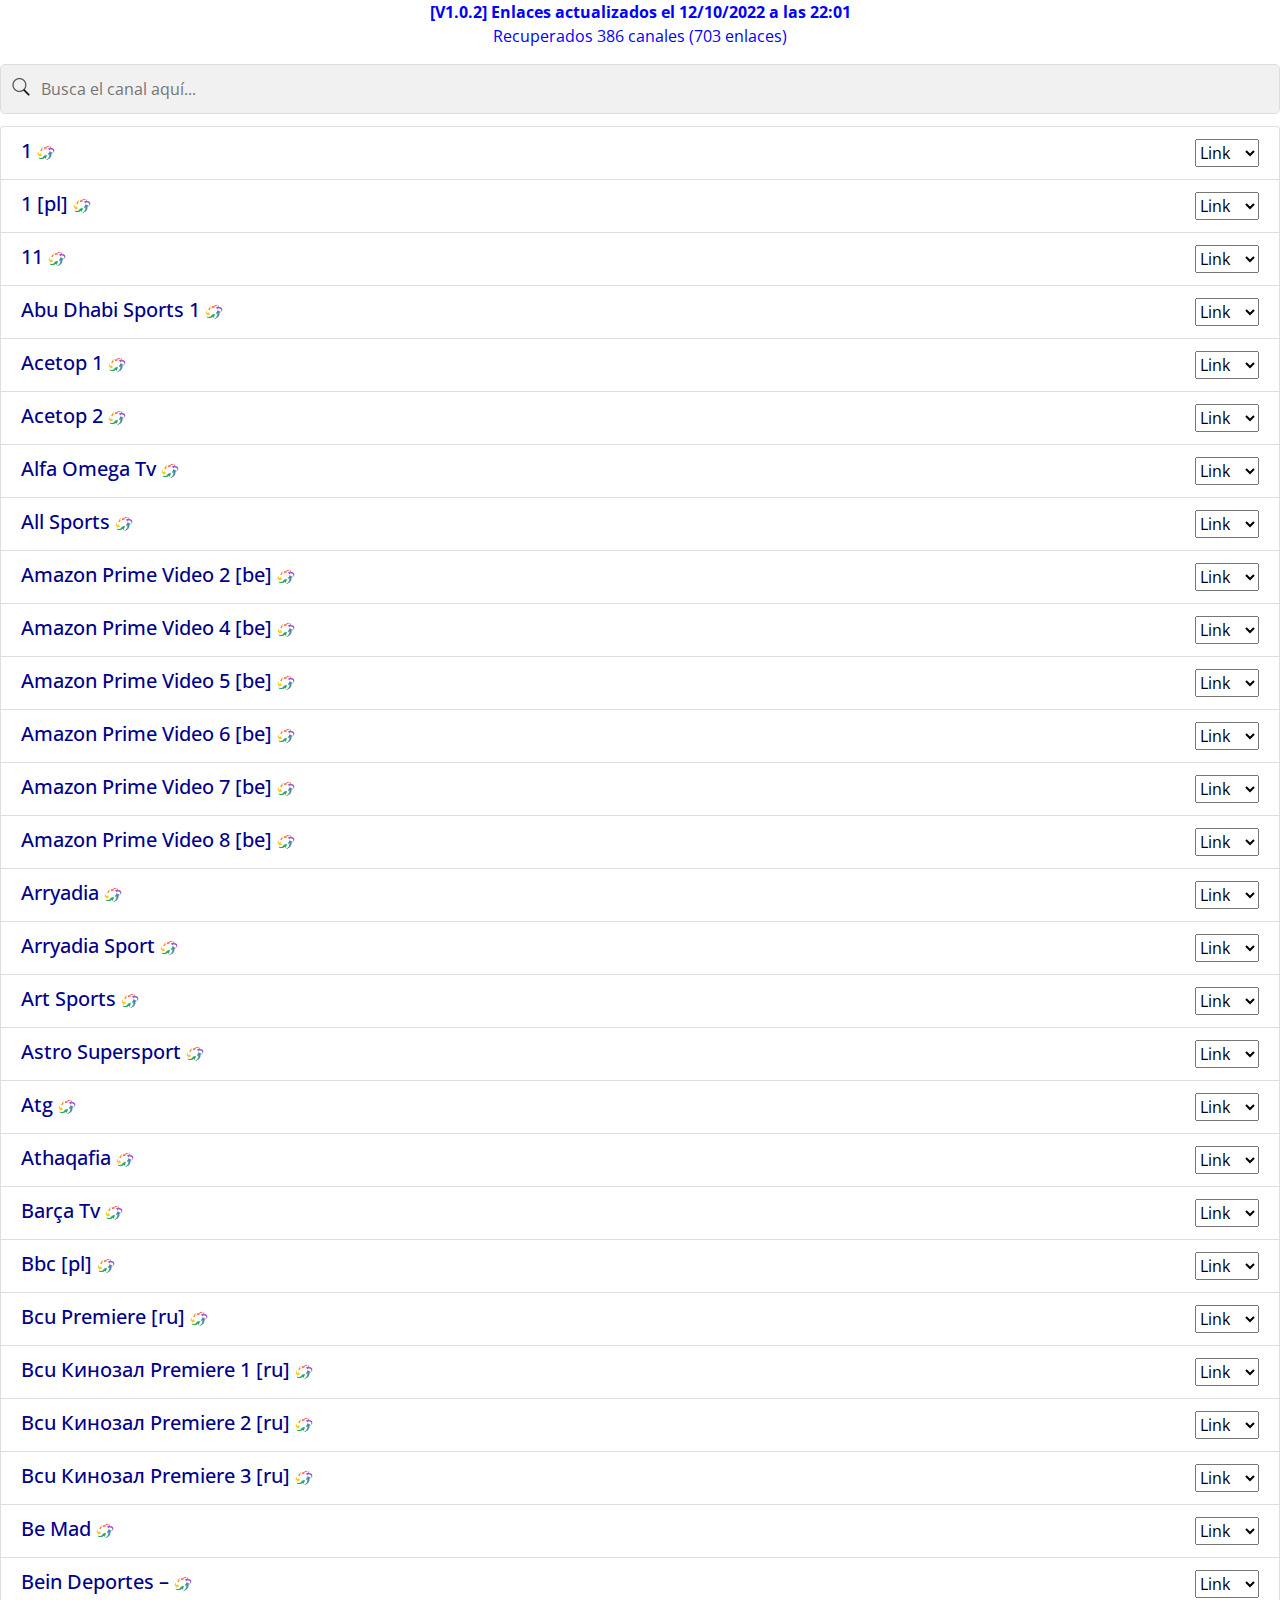
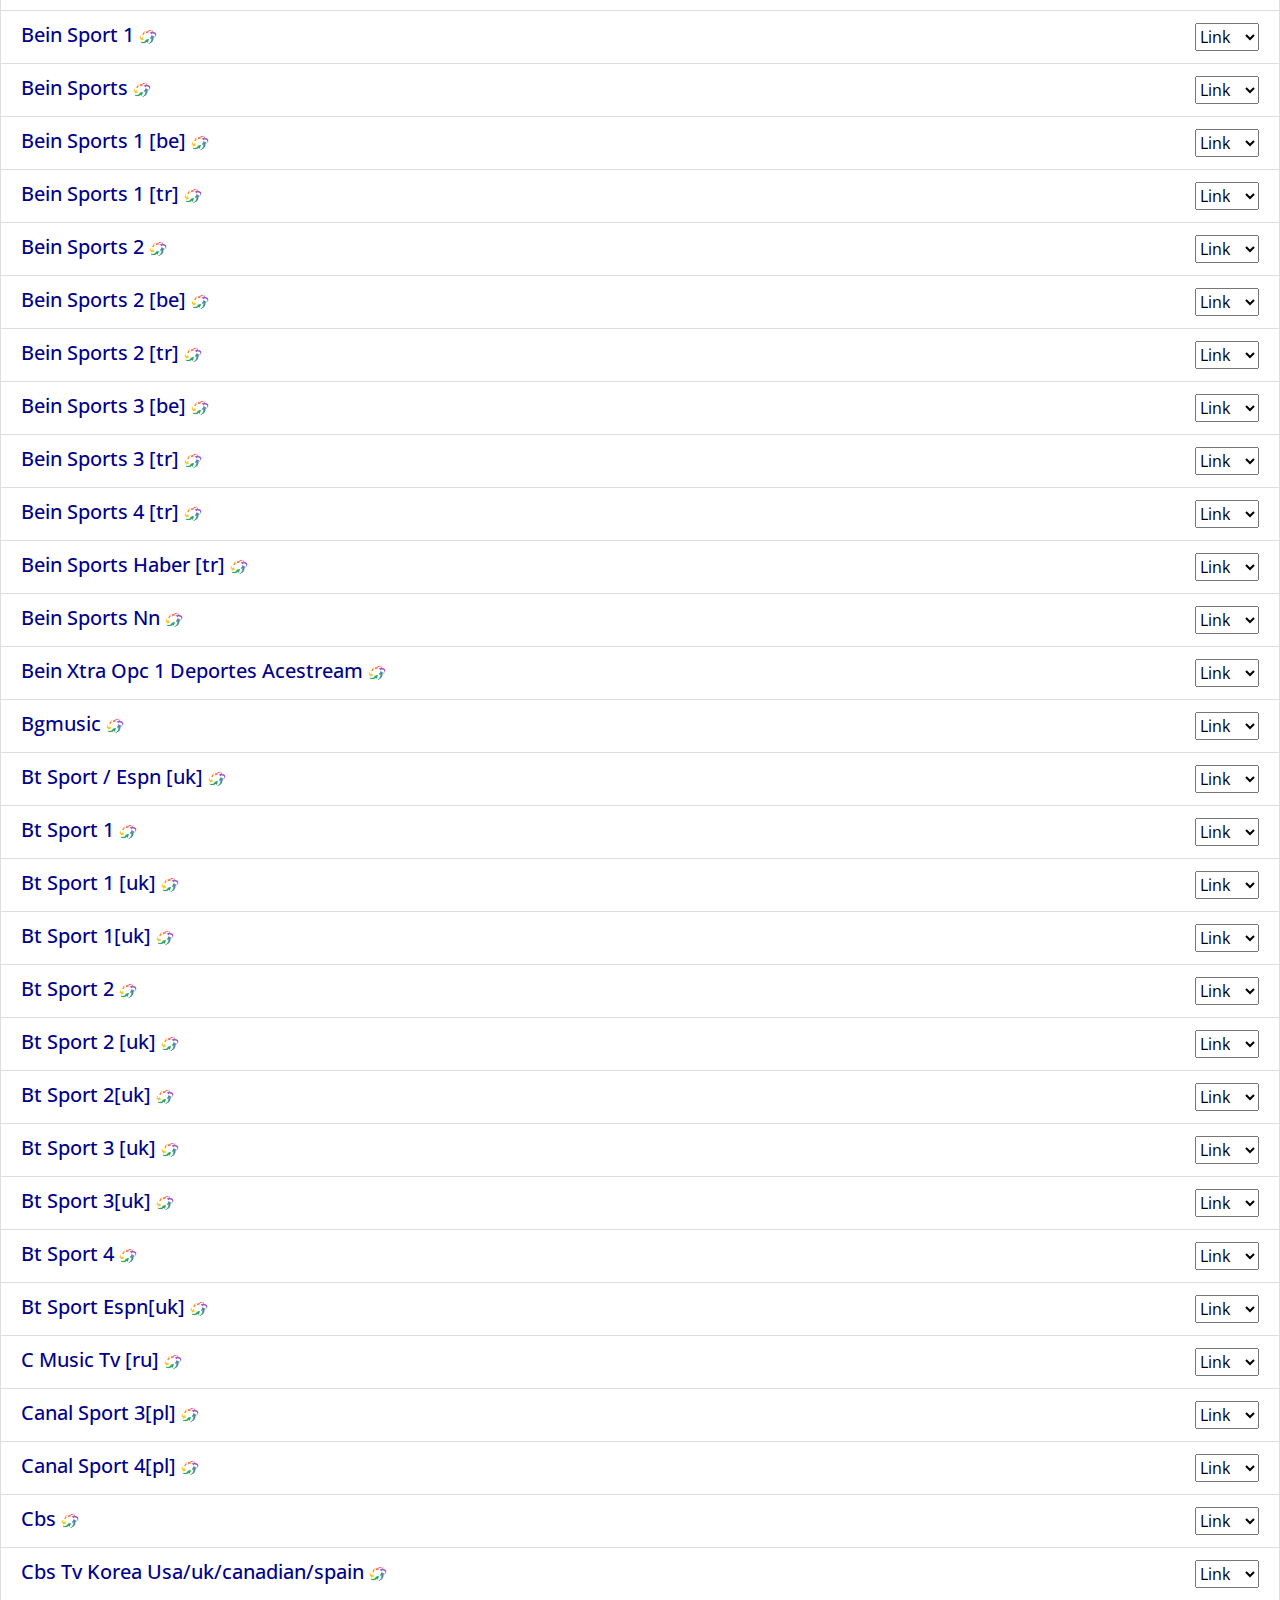
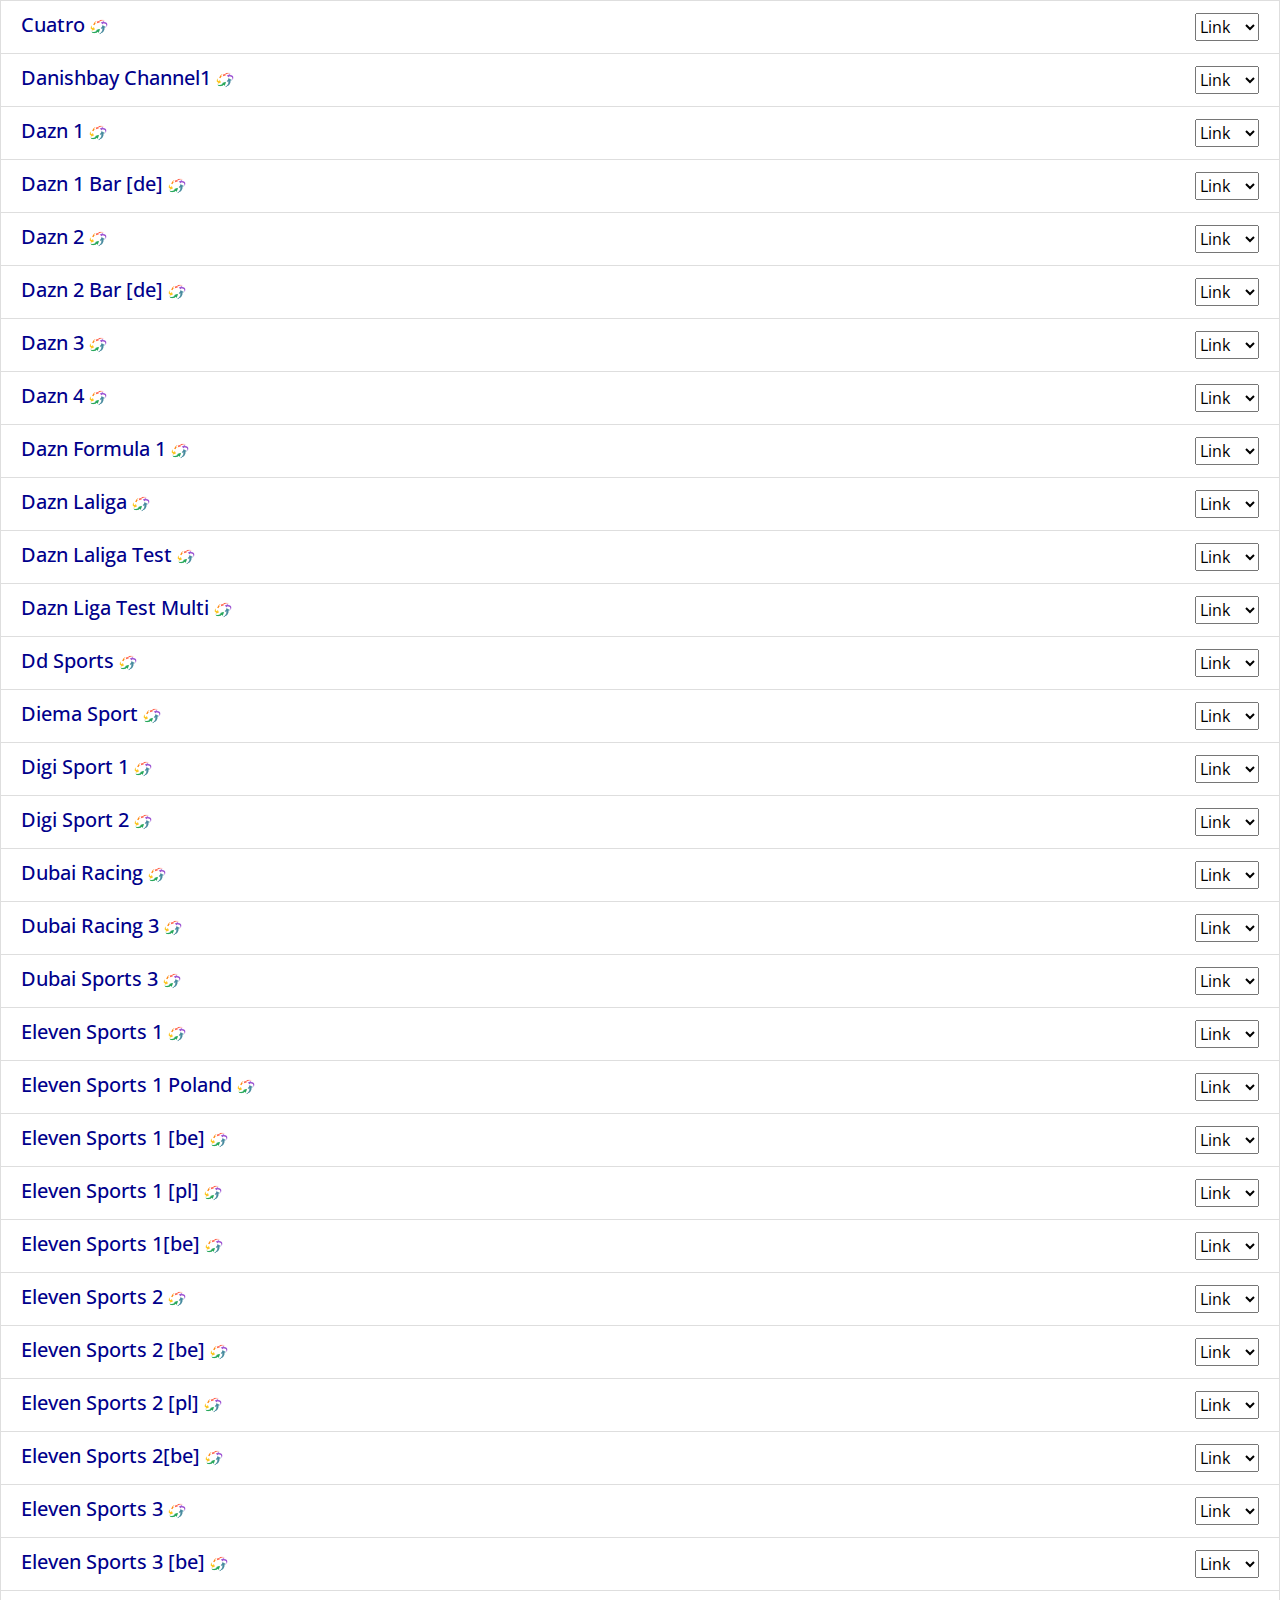
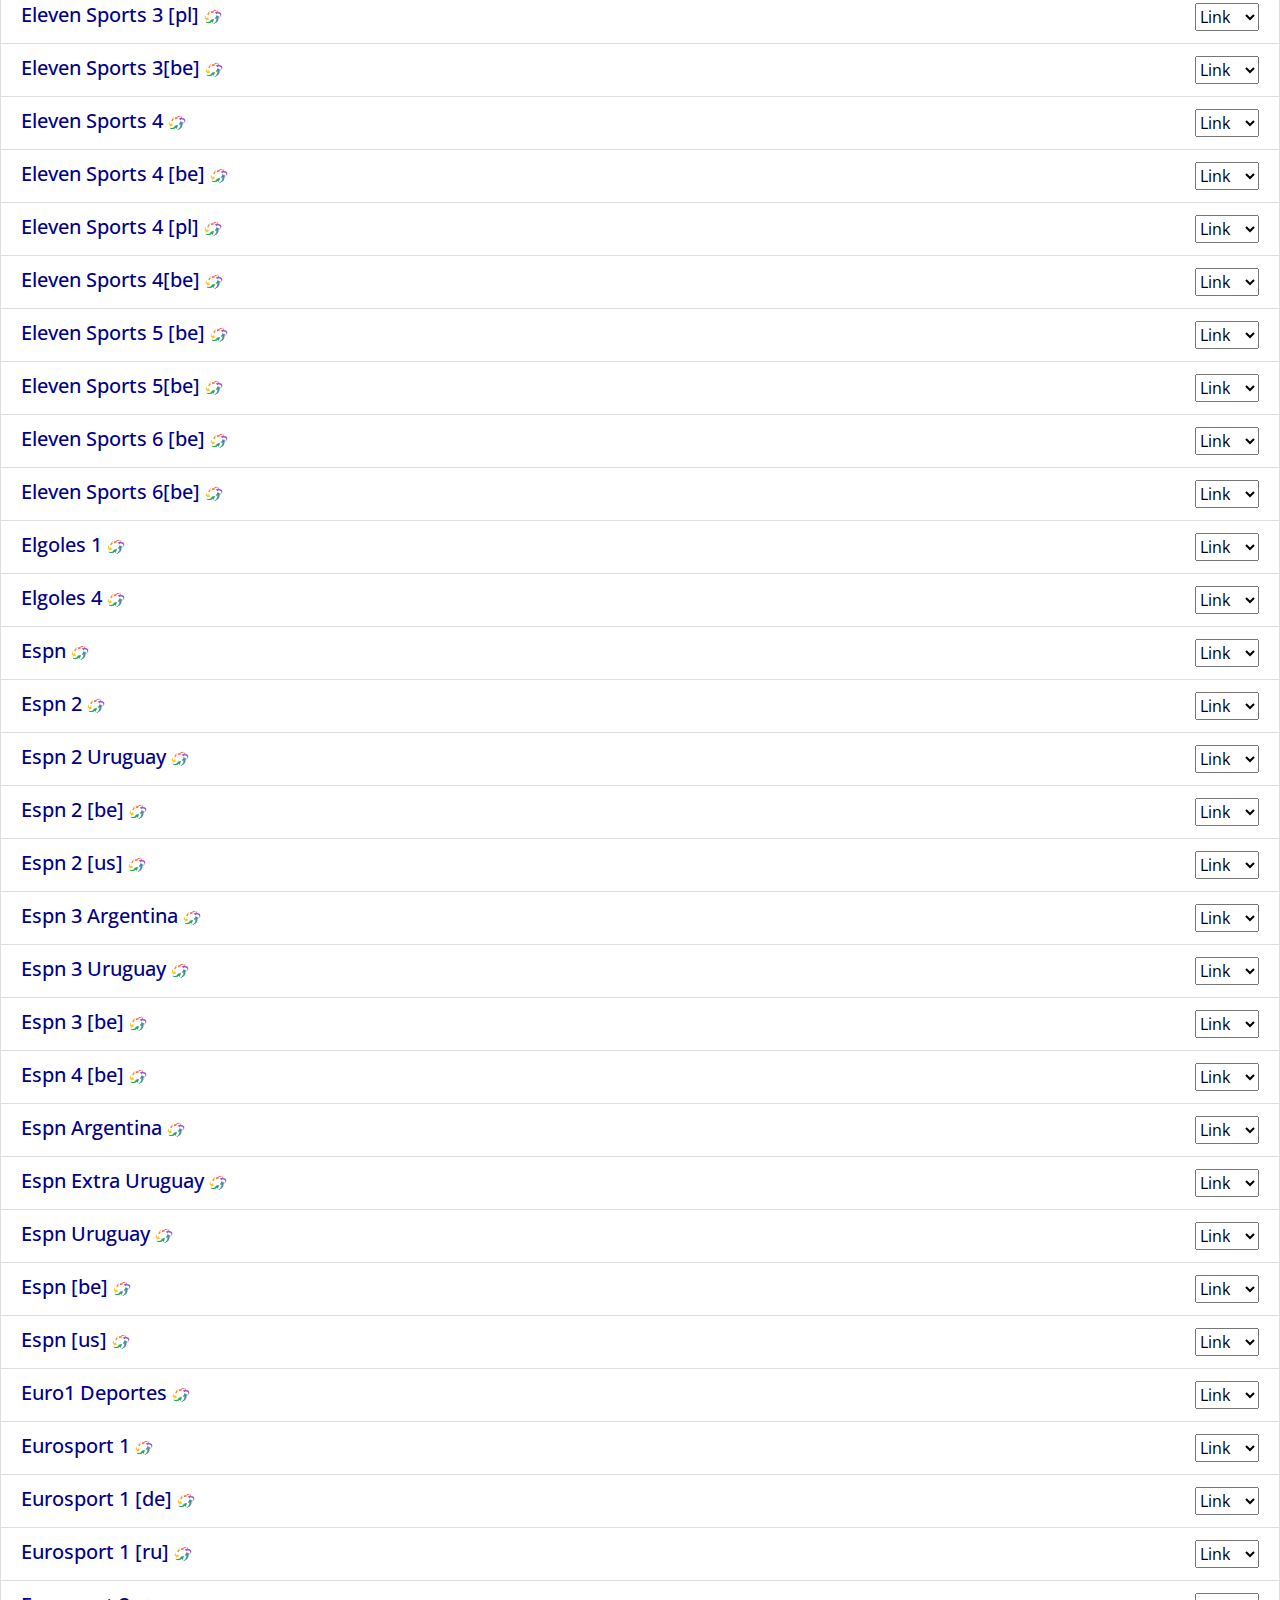
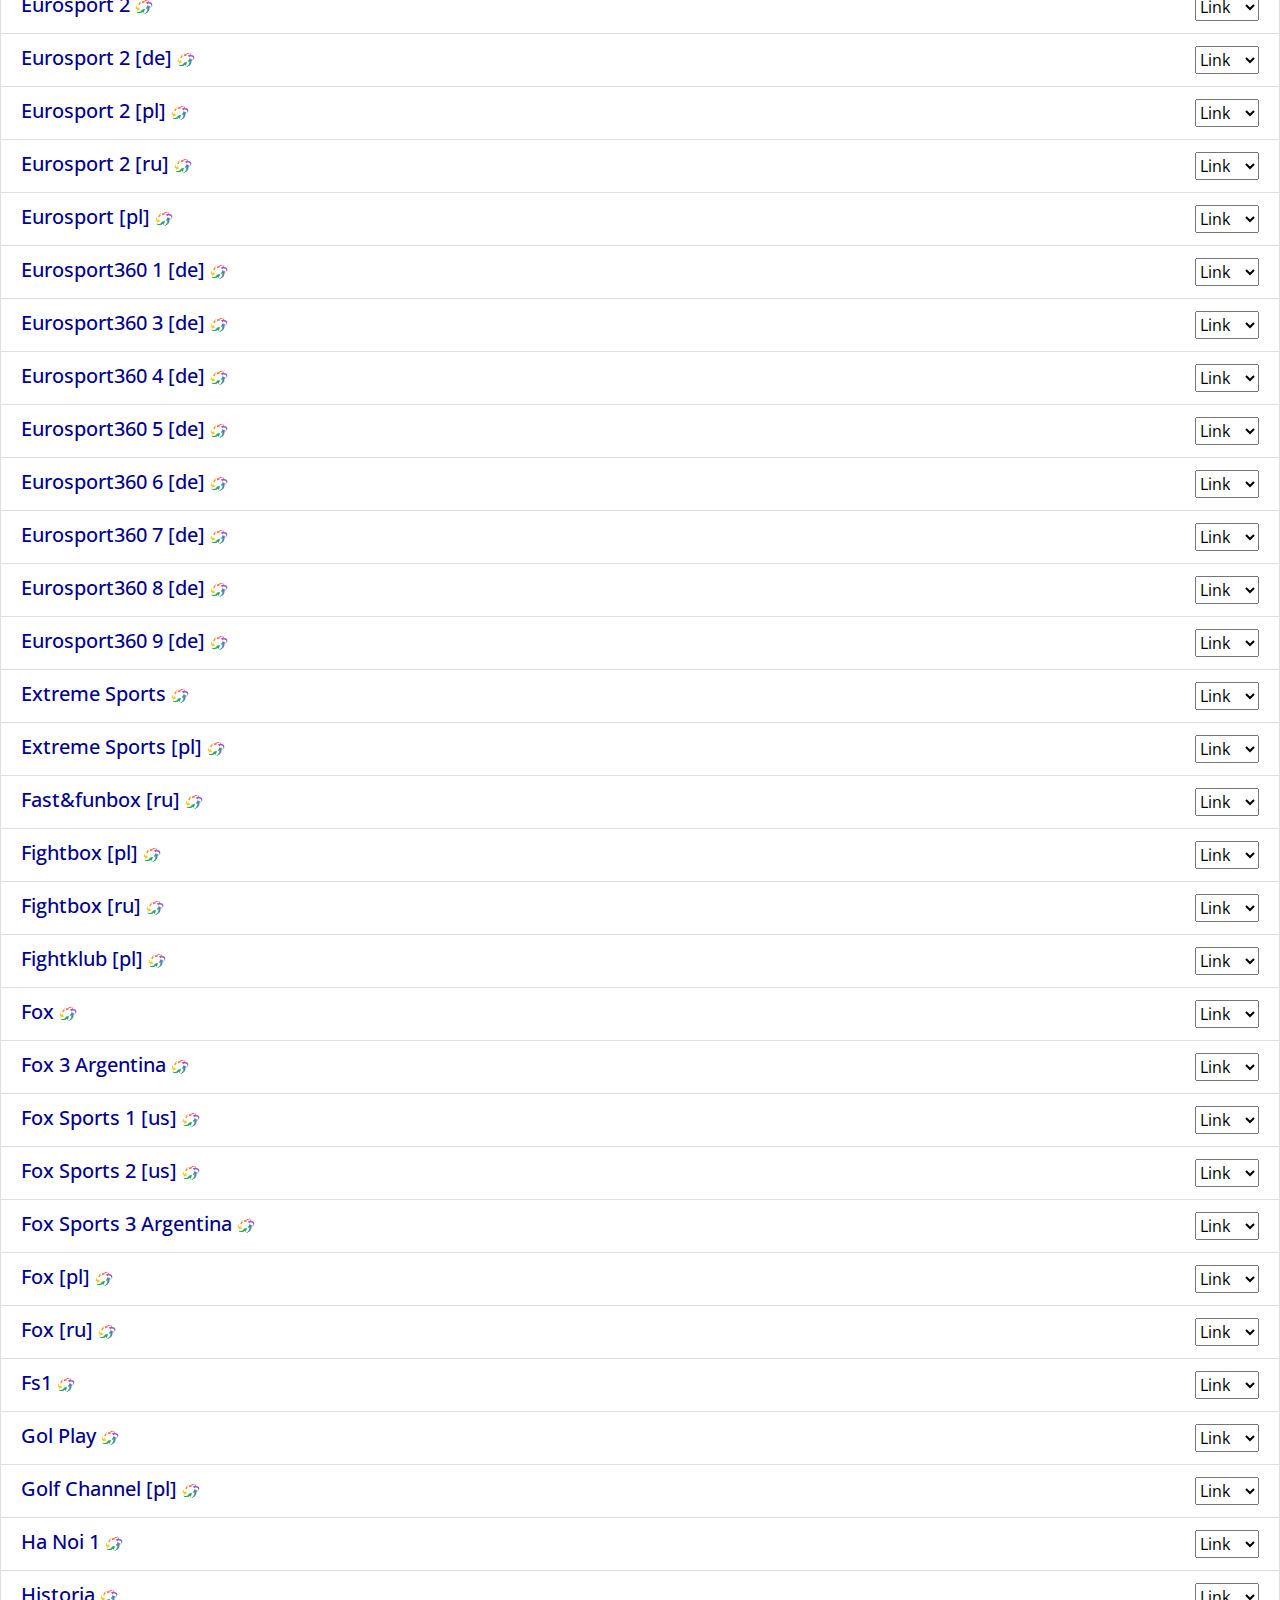
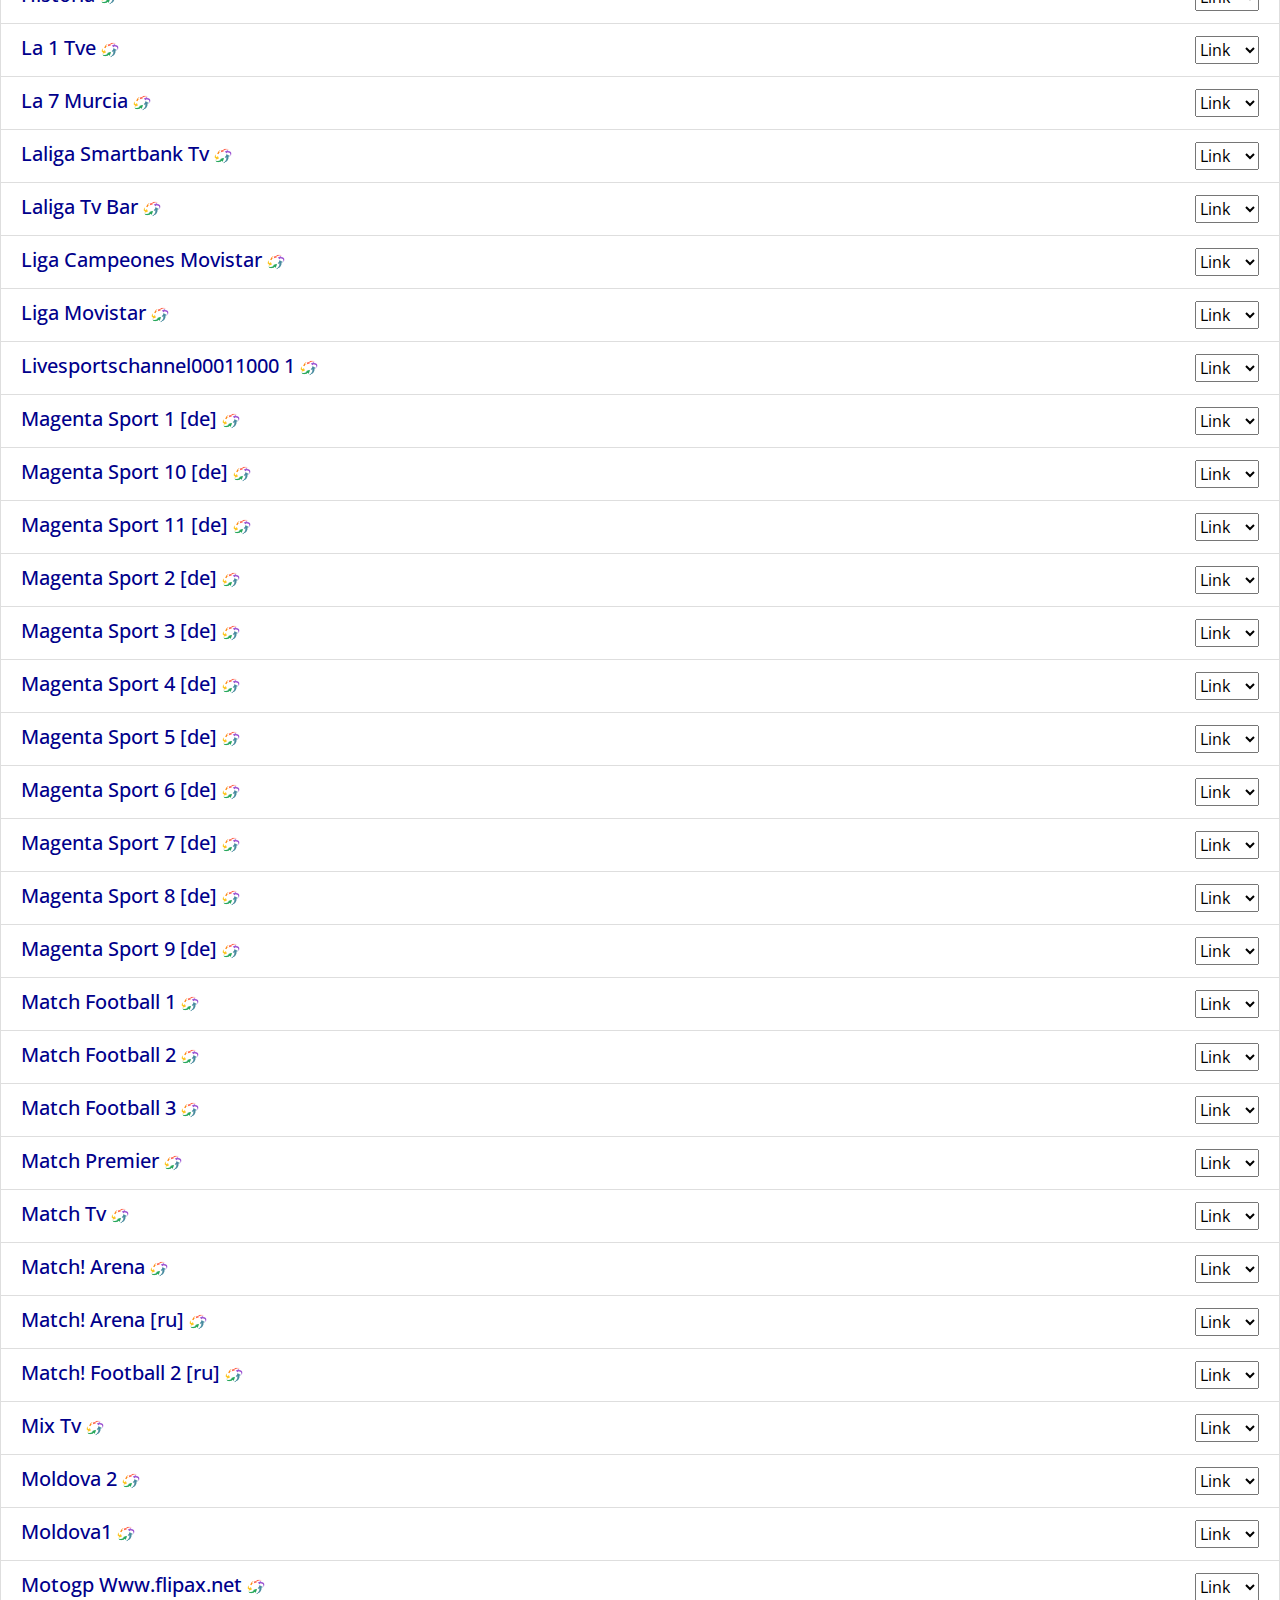
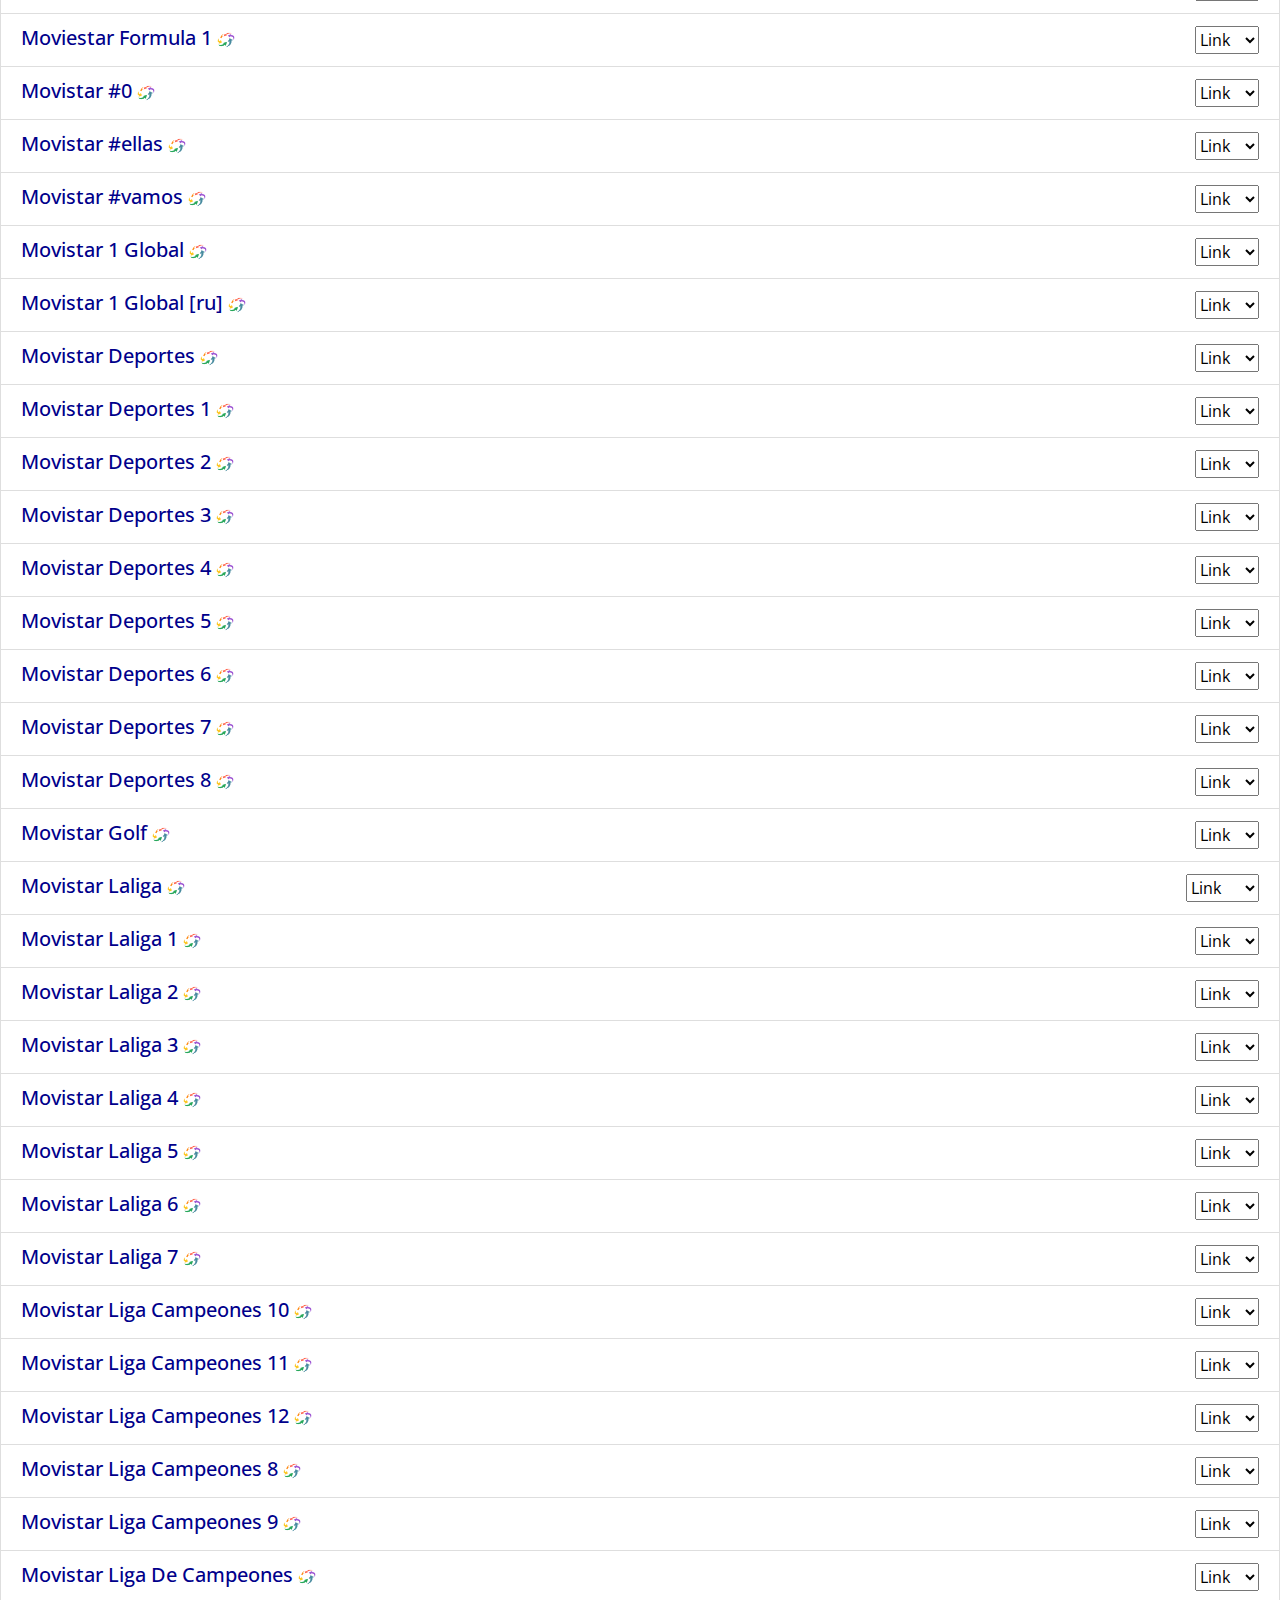
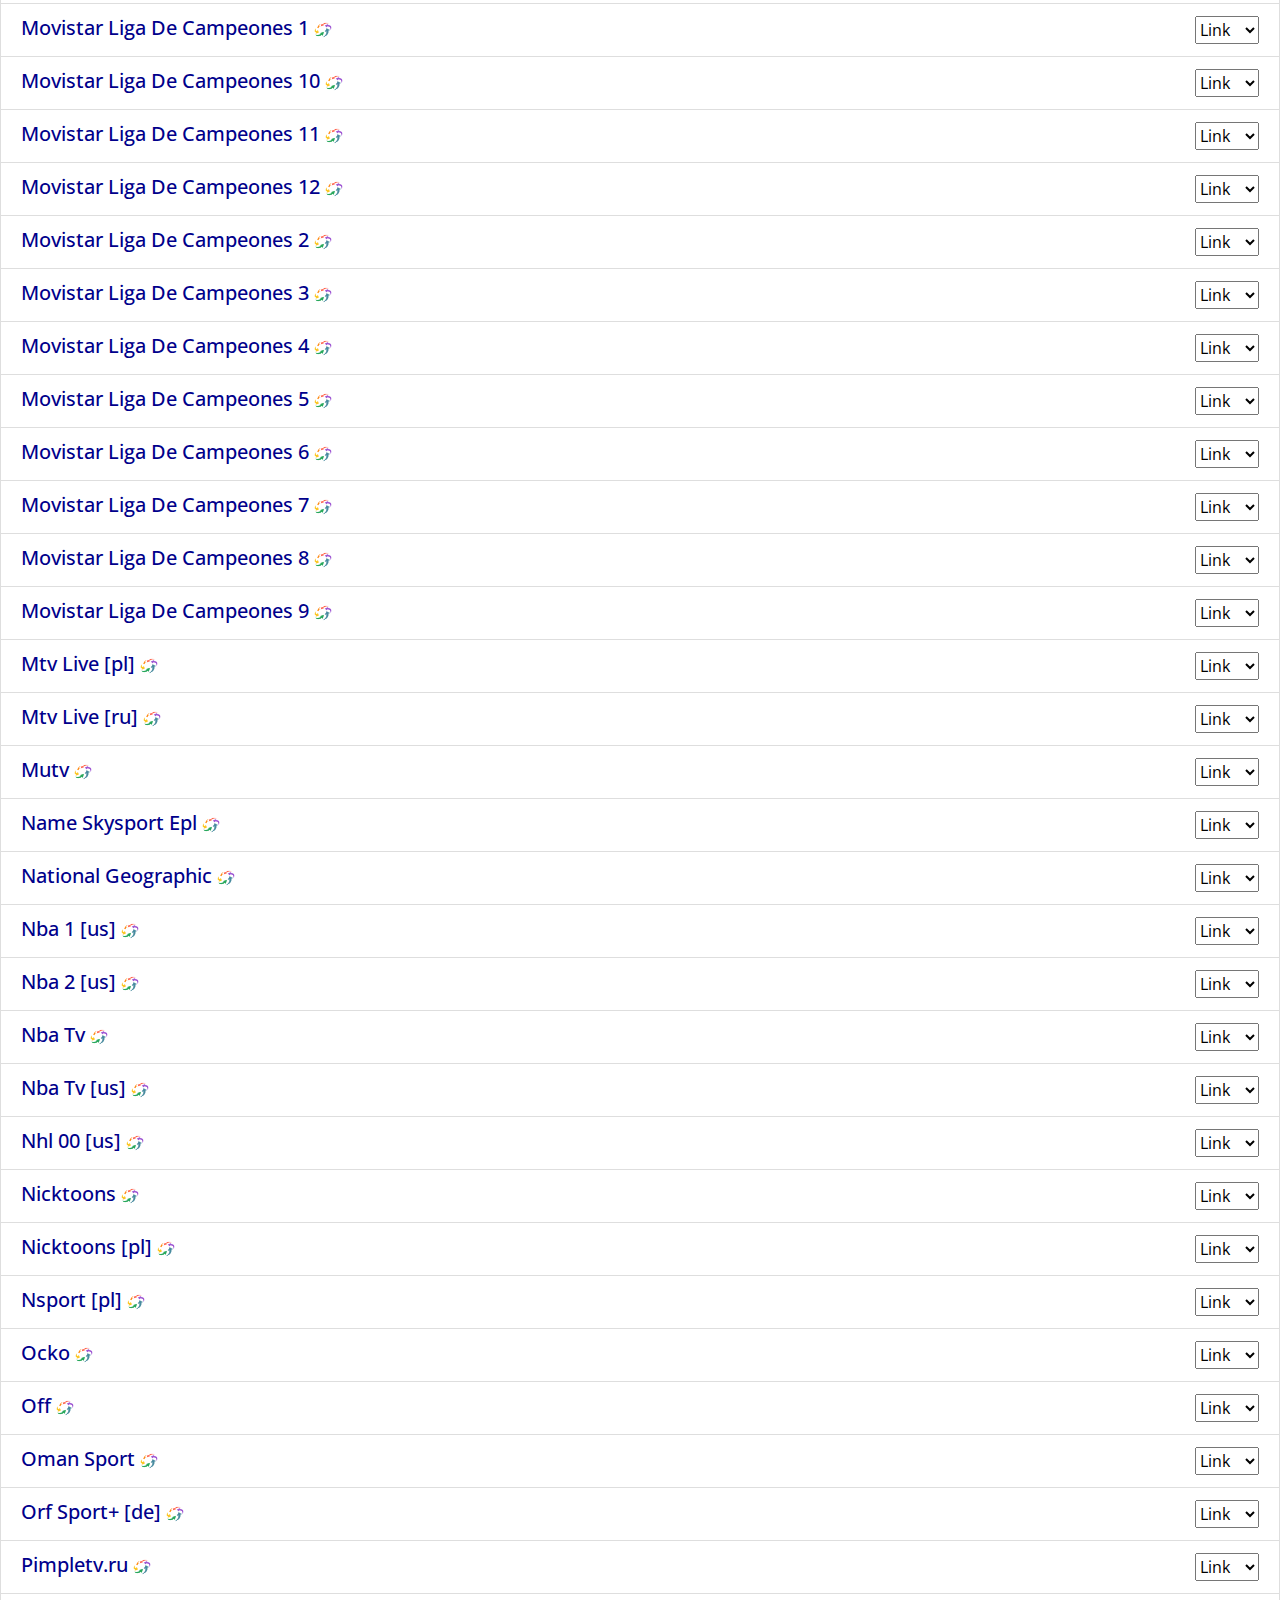
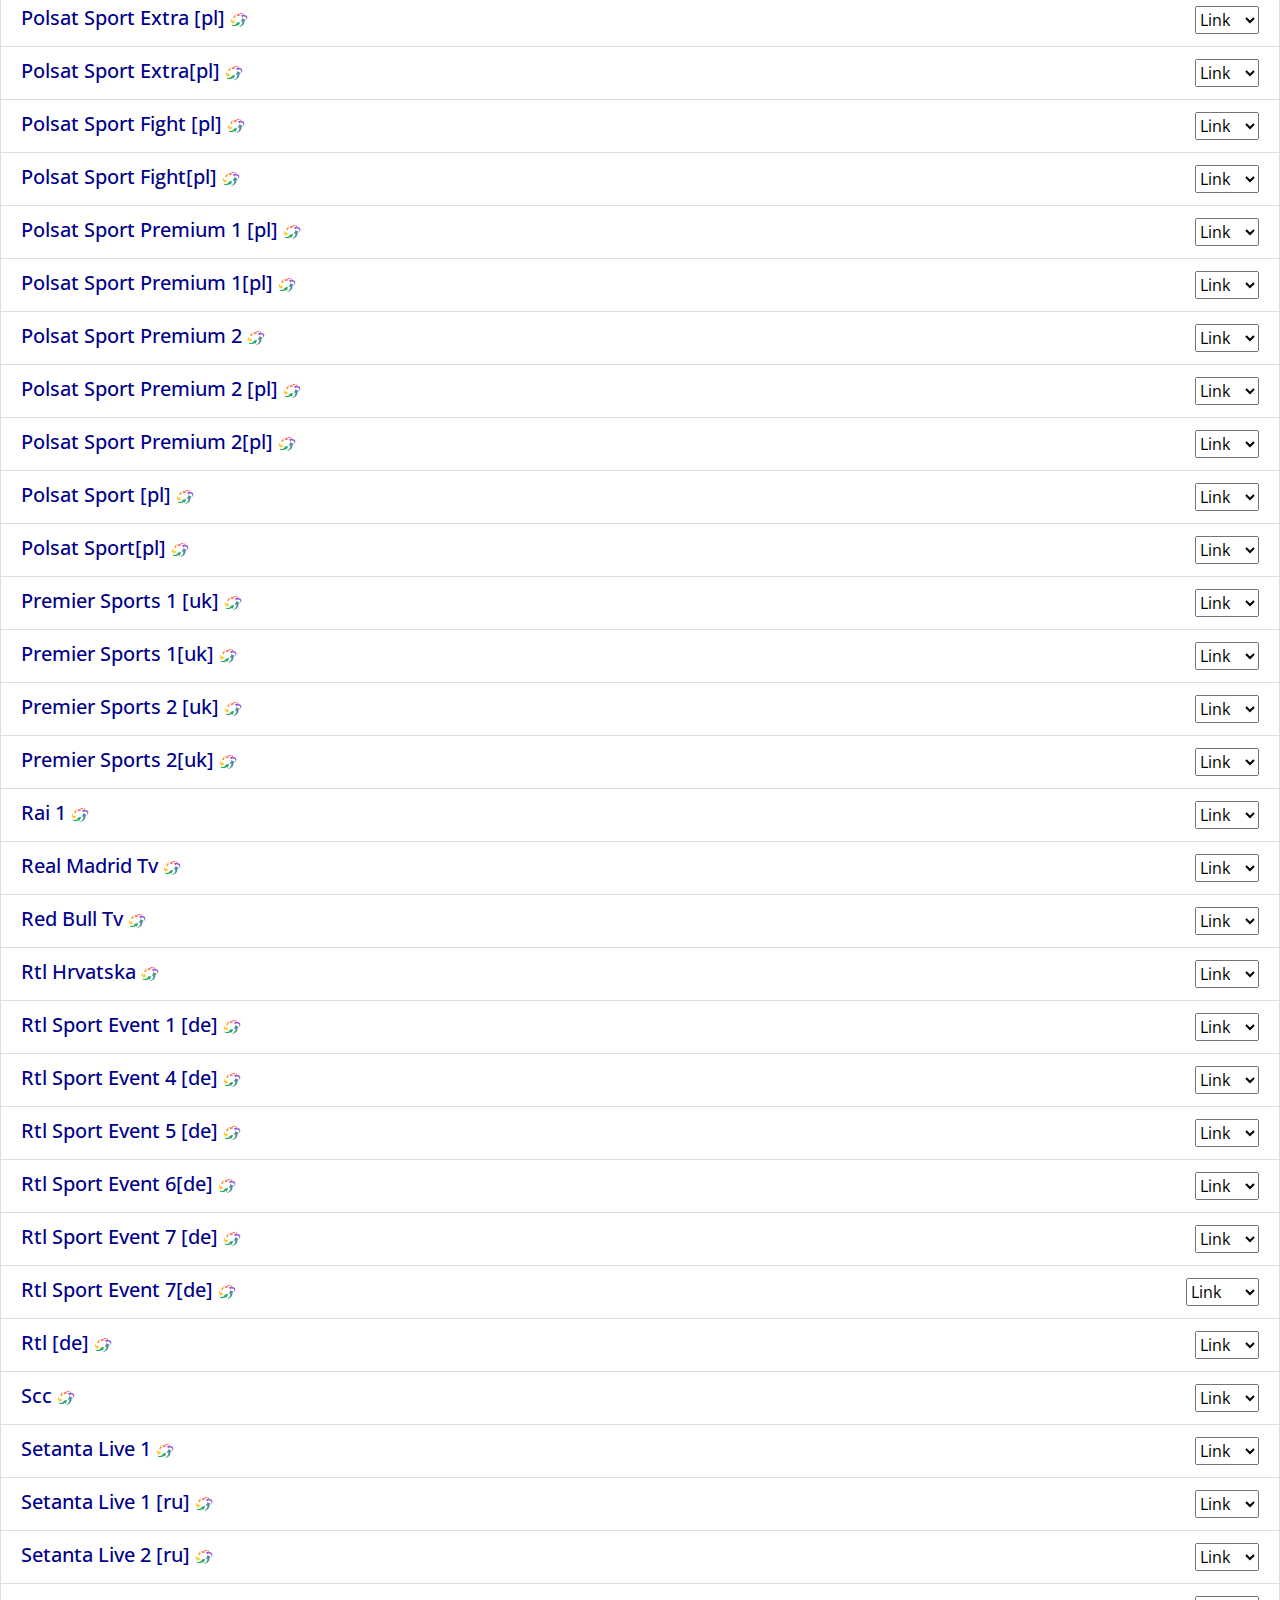
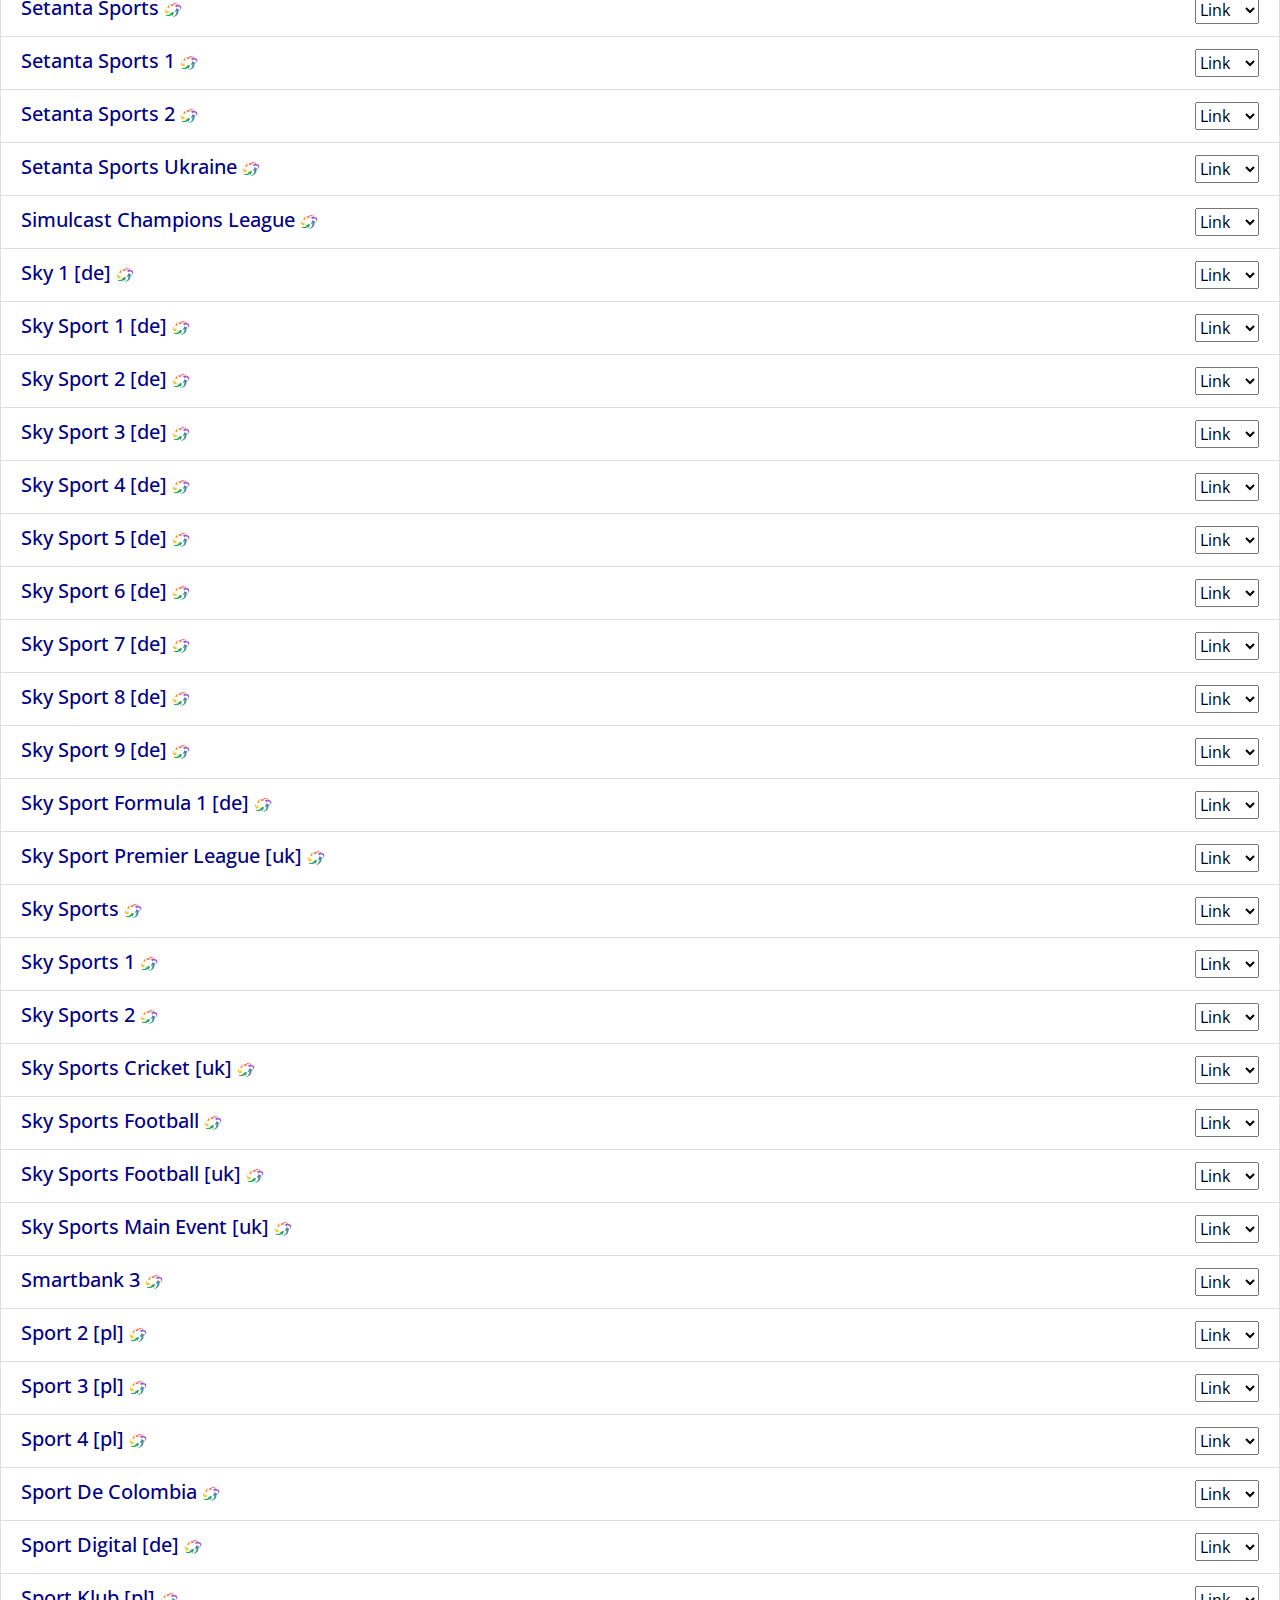
==== commit 37086e3a: "new update" ====
--- a/channels.html
+++ b/channels.html
@@ -29,7 +29,7 @@
             </head>
         <body onpageshow="searchFunction()">
             <div align="center">
-				<p class="info_header"> <b>[V1.0.2] Enlaces actualizados el 12/10/2022 a las 21:37 </b></br> Recuperados 317 canales (605 enlaces) </p>
+				<p class="info_header"> <b>[V1.0.2] Enlaces actualizados el 12/10/2022 a las 22:01 </b></br> Recuperados 386 canales (703 enlaces) </p>
              </div>
 			 <div align="center">
 				<input type="text" id="myInput" class="input_with_img" onkeyup="searchFunction()" placeholder="Busca el canal aquí...">
@@ -40,6 +40,17 @@
 
 		    <div class="d-flex w-100 justify-content-between">
 
+            <h5 class='mb-1'>1  <img class='img-responsive' src='icons/acestream.png' height=18 width=18/></h5>
+<select onchange='this.options[this.selectedIndex].value && (window.location = this.options[this.selectedIndex].value);'>
+<option value=''>Link</option>
+<option value='acestream://229f736d67ec456b5f2527c39bc79bd29f276996'>ACE 0</option></select>
+                        </div>
+                        </a>
+                        
+            <a href="#1" class="list-group-item list-group-item-action" aria-current="true">
+
+		    <div class="d-flex w-100 justify-content-between">
+
             <h5 class='mb-1'>1 [pl]  <img class='img-responsive' src='icons/acestream.png' height=18 width=18/></h5>
 <select onchange='this.options[this.selectedIndex].value && (window.location = this.options[this.selectedIndex].value);'>
 <option value=''>Link</option>
@@ -47,7 +58,7 @@
                         </div>
                         </a>
                         
-            <a href="#1" class="list-group-item list-group-item-action" aria-current="true">
+            <a href="#2" class="list-group-item list-group-item-action" aria-current="true">
 
 		    <div class="d-flex w-100 justify-content-between">
 
@@ -58,7 +69,18 @@
                         </div>
                         </a>
                         
-            <a href="#2" class="list-group-item list-group-item-action" aria-current="true">
+            <a href="#3" class="list-group-item list-group-item-action" aria-current="true">
+
+		    <div class="d-flex w-100 justify-content-between">
+
+            <h5 class='mb-1'>Abu Dhabi Sports 1  <img class='img-responsive' src='icons/acestream.png' height=18 width=18/></h5>
+<select onchange='this.options[this.selectedIndex].value && (window.location = this.options[this.selectedIndex].value);'>
+<option value=''>Link</option>
+<option value='acestream://db9563b7df35f7be986bc322f00801323d1940c4'>ACE 0</option></select>
+                        </div>
+                        </a>
+                        
+            <a href="#4" class="list-group-item list-group-item-action" aria-current="true">
 
 		    <div class="d-flex w-100 justify-content-between">
 
@@ -69,7 +91,7 @@
                         </div>
                         </a>
                         
-            <a href="#3" class="list-group-item list-group-item-action" aria-current="true">
+            <a href="#5" class="list-group-item list-group-item-action" aria-current="true">
 
 		    <div class="d-flex w-100 justify-content-between">
 
@@ -80,7 +102,7 @@
                         </div>
                         </a>
                         
-            <a href="#4" class="list-group-item list-group-item-action" aria-current="true">
+            <a href="#6" class="list-group-item list-group-item-action" aria-current="true">
 
 		    <div class="d-flex w-100 justify-content-between">
 
@@ -91,7 +113,7 @@
                         </div>
                         </a>
                         
-            <a href="#5" class="list-group-item list-group-item-action" aria-current="true">
+            <a href="#7" class="list-group-item list-group-item-action" aria-current="true">
 
 		    <div class="d-flex w-100 justify-content-between">
 
@@ -102,7 +124,7 @@
                         </div>
                         </a>
                         
-            <a href="#6" class="list-group-item list-group-item-action" aria-current="true">
+            <a href="#8" class="list-group-item list-group-item-action" aria-current="true">
 
 		    <div class="d-flex w-100 justify-content-between">
 
@@ -113,18 +135,7 @@
                         </div>
                         </a>
                         
-            <a href="#7" class="list-group-item list-group-item-action" aria-current="true">
-
-		    <div class="d-flex w-100 justify-content-between">
-
-            <h5 class='mb-1'>Amazon Prime Video 3 [be]  <img class='img-responsive' src='icons/acestream.png' height=18 width=18/></h5>
-<select onchange='this.options[this.selectedIndex].value && (window.location = this.options[this.selectedIndex].value);'>
-<option value=''>Link</option>
-<option value='acestream://7b979c38e2565ea0ce4c6ec3c13f6edf05b0c08c'>ACE 0</option></select>
-                        </div>
-                        </a>
-                        
-            <a href="#8" class="list-group-item list-group-item-action" aria-current="true">
+            <a href="#9" class="list-group-item list-group-item-action" aria-current="true">
 
 		    <div class="d-flex w-100 justify-content-between">
 
@@ -135,7 +146,7 @@
                         </div>
                         </a>
                         
-            <a href="#9" class="list-group-item list-group-item-action" aria-current="true">
+            <a href="#10" class="list-group-item list-group-item-action" aria-current="true">
 
 		    <div class="d-flex w-100 justify-content-between">
 
@@ -146,7 +157,7 @@
                         </div>
                         </a>
                         
-            <a href="#10" class="list-group-item list-group-item-action" aria-current="true">
+            <a href="#11" class="list-group-item list-group-item-action" aria-current="true">
 
 		    <div class="d-flex w-100 justify-content-between">
 
@@ -157,7 +168,7 @@
                         </div>
                         </a>
                         
-            <a href="#11" class="list-group-item list-group-item-action" aria-current="true">
+            <a href="#12" class="list-group-item list-group-item-action" aria-current="true">
 
 		    <div class="d-flex w-100 justify-content-between">
 
@@ -168,7 +179,7 @@
                         </div>
                         </a>
                         
-            <a href="#12" class="list-group-item list-group-item-action" aria-current="true">
+            <a href="#13" class="list-group-item list-group-item-action" aria-current="true">
 
 		    <div class="d-flex w-100 justify-content-between">
 
@@ -179,7 +190,7 @@
                         </div>
                         </a>
                         
-            <a href="#13" class="list-group-item list-group-item-action" aria-current="true">
+            <a href="#14" class="list-group-item list-group-item-action" aria-current="true">
 
 		    <div class="d-flex w-100 justify-content-between">
 
@@ -190,7 +201,18 @@
                         </div>
                         </a>
                         
-            <a href="#14" class="list-group-item list-group-item-action" aria-current="true">
+            <a href="#15" class="list-group-item list-group-item-action" aria-current="true">
+
+		    <div class="d-flex w-100 justify-content-between">
+
+            <h5 class='mb-1'>Arryadia Sport  <img class='img-responsive' src='icons/acestream.png' height=18 width=18/></h5>
+<select onchange='this.options[this.selectedIndex].value && (window.location = this.options[this.selectedIndex].value);'>
+<option value=''>Link</option>
+<option value='acestream://d8cfcbfba8f5a63f6bb92f19e0218796f6a8a956'>ACE 0</option></select>
+                        </div>
+                        </a>
+                        
+            <a href="#16" class="list-group-item list-group-item-action" aria-current="true">
 
 		    <div class="d-flex w-100 justify-content-between">
 
@@ -201,7 +223,7 @@
                         </div>
                         </a>
                         
-            <a href="#15" class="list-group-item list-group-item-action" aria-current="true">
+            <a href="#17" class="list-group-item list-group-item-action" aria-current="true">
 
 		    <div class="d-flex w-100 justify-content-between">
 
@@ -212,7 +234,7 @@
                         </div>
                         </a>
                         
-            <a href="#16" class="list-group-item list-group-item-action" aria-current="true">
+            <a href="#18" class="list-group-item list-group-item-action" aria-current="true">
 
 		    <div class="d-flex w-100 justify-content-between">
 
@@ -223,7 +245,7 @@
                         </div>
                         </a>
                         
-            <a href="#17" class="list-group-item list-group-item-action" aria-current="true">
+            <a href="#19" class="list-group-item list-group-item-action" aria-current="true">
 
 		    <div class="d-flex w-100 justify-content-between">
 
@@ -234,18 +256,18 @@
                         </div>
                         </a>
                         
-            <a href="#18" class="list-group-item list-group-item-action" aria-current="true">
+            <a href="#20" class="list-group-item list-group-item-action" aria-current="true">
 
 		    <div class="d-flex w-100 justify-content-between">
 
             <h5 class='mb-1'>Barça Tv  <img class='img-responsive' src='icons/acestream.png' height=18 width=18/></h5>
 <select onchange='this.options[this.selectedIndex].value && (window.location = this.options[this.selectedIndex].value);'>
 <option value=''>Link</option>
-<option value='acestream://65c141632af256d70da66c767ba74360042b4396'>ACE 0</option></select>
-                        </div>
-                        </a>
-                        
-            <a href="#19" class="list-group-item list-group-item-action" aria-current="true">
+<option value='acestream://d88dc1b45a5e1dee65680b852a6944c467881293'>ACE 0</option><option value='acestream://65c141632af256d70da66c767ba74360042b4396'>ACE 1</option></select>
+                        </div>
+                        </a>
+                        
+            <a href="#21" class="list-group-item list-group-item-action" aria-current="true">
 
 		    <div class="d-flex w-100 justify-content-between">
 
@@ -256,7 +278,7 @@
                         </div>
                         </a>
                         
-            <a href="#20" class="list-group-item list-group-item-action" aria-current="true">
+            <a href="#22" class="list-group-item list-group-item-action" aria-current="true">
 
 		    <div class="d-flex w-100 justify-content-between">
 
@@ -267,7 +289,7 @@
                         </div>
                         </a>
                         
-            <a href="#21" class="list-group-item list-group-item-action" aria-current="true">
+            <a href="#23" class="list-group-item list-group-item-action" aria-current="true">
 
 		    <div class="d-flex w-100 justify-content-between">
 
@@ -278,7 +300,7 @@
                         </div>
                         </a>
                         
-            <a href="#22" class="list-group-item list-group-item-action" aria-current="true">
+            <a href="#24" class="list-group-item list-group-item-action" aria-current="true">
 
 		    <div class="d-flex w-100 justify-content-between">
 
@@ -289,7 +311,7 @@
                         </div>
                         </a>
                         
-            <a href="#23" class="list-group-item list-group-item-action" aria-current="true">
+            <a href="#25" class="list-group-item list-group-item-action" aria-current="true">
 
 		    <div class="d-flex w-100 justify-content-between">
 
@@ -300,7 +322,7 @@
                         </div>
                         </a>
                         
-            <a href="#24" class="list-group-item list-group-item-action" aria-current="true">
+            <a href="#26" class="list-group-item list-group-item-action" aria-current="true">
 
 		    <div class="d-flex w-100 justify-content-between">
 
@@ -311,7 +333,7 @@
                         </div>
                         </a>
                         
-            <a href="#25" class="list-group-item list-group-item-action" aria-current="true">
+            <a href="#27" class="list-group-item list-group-item-action" aria-current="true">
 
 		    <div class="d-flex w-100 justify-content-between">
 
@@ -322,7 +344,7 @@
                         </div>
                         </a>
                         
-            <a href="#26" class="list-group-item list-group-item-action" aria-current="true">
+            <a href="#28" class="list-group-item list-group-item-action" aria-current="true">
 
 		    <div class="d-flex w-100 justify-content-between">
 
@@ -333,7 +355,7 @@
                         </div>
                         </a>
                         
-            <a href="#27" class="list-group-item list-group-item-action" aria-current="true">
+            <a href="#29" class="list-group-item list-group-item-action" aria-current="true">
 
 		    <div class="d-flex w-100 justify-content-between">
 
@@ -344,7 +366,7 @@
                         </div>
                         </a>
                         
-            <a href="#28" class="list-group-item list-group-item-action" aria-current="true">
+            <a href="#30" class="list-group-item list-group-item-action" aria-current="true">
 
 		    <div class="d-flex w-100 justify-content-between">
 
@@ -355,7 +377,7 @@
                         </div>
                         </a>
                         
-            <a href="#29" class="list-group-item list-group-item-action" aria-current="true">
+            <a href="#31" class="list-group-item list-group-item-action" aria-current="true">
 
 		    <div class="d-flex w-100 justify-content-between">
 
@@ -366,7 +388,7 @@
                         </div>
                         </a>
                         
-            <a href="#30" class="list-group-item list-group-item-action" aria-current="true">
+            <a href="#32" class="list-group-item list-group-item-action" aria-current="true">
 
 		    <div class="d-flex w-100 justify-content-between">
 
@@ -377,7 +399,7 @@
                         </div>
                         </a>
                         
-            <a href="#31" class="list-group-item list-group-item-action" aria-current="true">
+            <a href="#33" class="list-group-item list-group-item-action" aria-current="true">
 
 		    <div class="d-flex w-100 justify-content-between">
 
@@ -388,7 +410,7 @@
                         </div>
                         </a>
                         
-            <a href="#32" class="list-group-item list-group-item-action" aria-current="true">
+            <a href="#34" class="list-group-item list-group-item-action" aria-current="true">
 
 		    <div class="d-flex w-100 justify-content-between">
 
@@ -399,7 +421,7 @@
                         </div>
                         </a>
                         
-            <a href="#33" class="list-group-item list-group-item-action" aria-current="true">
+            <a href="#35" class="list-group-item list-group-item-action" aria-current="true">
 
 		    <div class="d-flex w-100 justify-content-between">
 
@@ -410,7 +432,7 @@
                         </div>
                         </a>
                         
-            <a href="#34" class="list-group-item list-group-item-action" aria-current="true">
+            <a href="#36" class="list-group-item list-group-item-action" aria-current="true">
 
 		    <div class="d-flex w-100 justify-content-between">
 
@@ -421,7 +443,7 @@
                         </div>
                         </a>
                         
-            <a href="#35" class="list-group-item list-group-item-action" aria-current="true">
+            <a href="#37" class="list-group-item list-group-item-action" aria-current="true">
 
 		    <div class="d-flex w-100 justify-content-between">
 
@@ -432,7 +454,7 @@
                         </div>
                         </a>
                         
-            <a href="#36" class="list-group-item list-group-item-action" aria-current="true">
+            <a href="#38" class="list-group-item list-group-item-action" aria-current="true">
 
 		    <div class="d-flex w-100 justify-content-between">
 
@@ -443,7 +465,7 @@
                         </div>
                         </a>
                         
-            <a href="#37" class="list-group-item list-group-item-action" aria-current="true">
+            <a href="#39" class="list-group-item list-group-item-action" aria-current="true">
 
 		    <div class="d-flex w-100 justify-content-between">
 
@@ -454,7 +476,29 @@
                         </div>
                         </a>
                         
-            <a href="#38" class="list-group-item list-group-item-action" aria-current="true">
+            <a href="#40" class="list-group-item list-group-item-action" aria-current="true">
+
+		    <div class="d-flex w-100 justify-content-between">
+
+            <h5 class='mb-1'>Bein Xtra Opc 1 Deportes Acestream  <img class='img-responsive' src='icons/acestream.png' height=18 width=18/></h5>
+<select onchange='this.options[this.selectedIndex].value && (window.location = this.options[this.selectedIndex].value);'>
+<option value=''>Link</option>
+<option value='acestream://710bd05f97354eae6d8f3d1596bce76e6c6742e7'>ACE 0</option></select>
+                        </div>
+                        </a>
+                        
+            <a href="#41" class="list-group-item list-group-item-action" aria-current="true">
+
+		    <div class="d-flex w-100 justify-content-between">
+
+            <h5 class='mb-1'>Bgmusic  <img class='img-responsive' src='icons/acestream.png' height=18 width=18/></h5>
+<select onchange='this.options[this.selectedIndex].value && (window.location = this.options[this.selectedIndex].value);'>
+<option value=''>Link</option>
+<option value='acestream://b34ddda94f01510c64480121253758918e9c8daf'>ACE 0</option></select>
+                        </div>
+                        </a>
+                        
+            <a href="#42" class="list-group-item list-group-item-action" aria-current="true">
 
 		    <div class="d-flex w-100 justify-content-between">
 
@@ -465,7 +509,7 @@
                         </div>
                         </a>
                         
-            <a href="#39" class="list-group-item list-group-item-action" aria-current="true">
+            <a href="#43" class="list-group-item list-group-item-action" aria-current="true">
 
 		    <div class="d-flex w-100 justify-content-between">
 
@@ -476,7 +520,7 @@
                         </div>
                         </a>
                         
-            <a href="#40" class="list-group-item list-group-item-action" aria-current="true">
+            <a href="#44" class="list-group-item list-group-item-action" aria-current="true">
 
 		    <div class="d-flex w-100 justify-content-between">
 
@@ -487,7 +531,7 @@
                         </div>
                         </a>
                         
-            <a href="#41" class="list-group-item list-group-item-action" aria-current="true">
+            <a href="#45" class="list-group-item list-group-item-action" aria-current="true">
 
 		    <div class="d-flex w-100 justify-content-between">
 
@@ -498,7 +542,7 @@
                         </div>
                         </a>
                         
-            <a href="#42" class="list-group-item list-group-item-action" aria-current="true">
+            <a href="#46" class="list-group-item list-group-item-action" aria-current="true">
 
 		    <div class="d-flex w-100 justify-content-between">
 
@@ -509,7 +553,7 @@
                         </div>
                         </a>
                         
-            <a href="#43" class="list-group-item list-group-item-action" aria-current="true">
+            <a href="#47" class="list-group-item list-group-item-action" aria-current="true">
 
 		    <div class="d-flex w-100 justify-content-between">
 
@@ -520,7 +564,7 @@
                         </div>
                         </a>
                         
-            <a href="#44" class="list-group-item list-group-item-action" aria-current="true">
+            <a href="#48" class="list-group-item list-group-item-action" aria-current="true">
 
 		    <div class="d-flex w-100 justify-content-between">
 
@@ -531,7 +575,7 @@
                         </div>
                         </a>
                         
-            <a href="#45" class="list-group-item list-group-item-action" aria-current="true">
+            <a href="#49" class="list-group-item list-group-item-action" aria-current="true">
 
 		    <div class="d-flex w-100 justify-content-between">
 
@@ -542,7 +586,7 @@
                         </div>
                         </a>
                         
-            <a href="#46" class="list-group-item list-group-item-action" aria-current="true">
+            <a href="#50" class="list-group-item list-group-item-action" aria-current="true">
 
 		    <div class="d-flex w-100 justify-content-between">
 
@@ -553,7 +597,7 @@
                         </div>
                         </a>
                         
-            <a href="#47" class="list-group-item list-group-item-action" aria-current="true">
+            <a href="#51" class="list-group-item list-group-item-action" aria-current="true">
 
 		    <div class="d-flex w-100 justify-content-between">
 
@@ -564,7 +608,7 @@
                         </div>
                         </a>
                         
-            <a href="#48" class="list-group-item list-group-item-action" aria-current="true">
+            <a href="#52" class="list-group-item list-group-item-action" aria-current="true">
 
 		    <div class="d-flex w-100 justify-content-between">
 
@@ -575,7 +619,7 @@
                         </div>
                         </a>
                         
-            <a href="#49" class="list-group-item list-group-item-action" aria-current="true">
+            <a href="#53" class="list-group-item list-group-item-action" aria-current="true">
 
 		    <div class="d-flex w-100 justify-content-between">
 
@@ -586,7 +630,7 @@
                         </div>
                         </a>
                         
-            <a href="#50" class="list-group-item list-group-item-action" aria-current="true">
+            <a href="#54" class="list-group-item list-group-item-action" aria-current="true">
 
 		    <div class="d-flex w-100 justify-content-between">
 
@@ -597,7 +641,7 @@
                         </div>
                         </a>
                         
-            <a href="#51" class="list-group-item list-group-item-action" aria-current="true">
+            <a href="#55" class="list-group-item list-group-item-action" aria-current="true">
 
 		    <div class="d-flex w-100 justify-content-between">
 
@@ -608,7 +652,7 @@
                         </div>
                         </a>
                         
-            <a href="#52" class="list-group-item list-group-item-action" aria-current="true">
+            <a href="#56" class="list-group-item list-group-item-action" aria-current="true">
 
 		    <div class="d-flex w-100 justify-content-between">
 
@@ -619,7 +663,7 @@
                         </div>
                         </a>
                         
-            <a href="#53" class="list-group-item list-group-item-action" aria-current="true">
+            <a href="#57" class="list-group-item list-group-item-action" aria-current="true">
 
 		    <div class="d-flex w-100 justify-content-between">
 
@@ -630,7 +674,7 @@
                         </div>
                         </a>
                         
-            <a href="#54" class="list-group-item list-group-item-action" aria-current="true">
+            <a href="#58" class="list-group-item list-group-item-action" aria-current="true">
 
 		    <div class="d-flex w-100 justify-content-between">
 
@@ -641,7 +685,7 @@
                         </div>
                         </a>
                         
-            <a href="#55" class="list-group-item list-group-item-action" aria-current="true">
+            <a href="#59" class="list-group-item list-group-item-action" aria-current="true">
 
 		    <div class="d-flex w-100 justify-content-between">
 
@@ -652,7 +696,7 @@
                         </div>
                         </a>
                         
-            <a href="#56" class="list-group-item list-group-item-action" aria-current="true">
+            <a href="#60" class="list-group-item list-group-item-action" aria-current="true">
 
 		    <div class="d-flex w-100 justify-content-between">
 
@@ -663,7 +707,7 @@
                         </div>
                         </a>
                         
-            <a href="#57" class="list-group-item list-group-item-action" aria-current="true">
+            <a href="#61" class="list-group-item list-group-item-action" aria-current="true">
 
 		    <div class="d-flex w-100 justify-content-between">
 
@@ -674,7 +718,7 @@
                         </div>
                         </a>
                         
-            <a href="#58" class="list-group-item list-group-item-action" aria-current="true">
+            <a href="#62" class="list-group-item list-group-item-action" aria-current="true">
 
 		    <div class="d-flex w-100 justify-content-between">
 
@@ -685,7 +729,7 @@
                         </div>
                         </a>
                         
-            <a href="#59" class="list-group-item list-group-item-action" aria-current="true">
+            <a href="#63" class="list-group-item list-group-item-action" aria-current="true">
 
 		    <div class="d-flex w-100 justify-content-between">
 
@@ -696,7 +740,7 @@
                         </div>
                         </a>
                         
-            <a href="#60" class="list-group-item list-group-item-action" aria-current="true">
+            <a href="#64" class="list-group-item list-group-item-action" aria-current="true">
 
 		    <div class="d-flex w-100 justify-content-between">
 
@@ -707,7 +751,7 @@
                         </div>
                         </a>
                         
-            <a href="#61" class="list-group-item list-group-item-action" aria-current="true">
+            <a href="#65" class="list-group-item list-group-item-action" aria-current="true">
 
 		    <div class="d-flex w-100 justify-content-between">
 
@@ -718,7 +762,7 @@
                         </div>
                         </a>
                         
-            <a href="#62" class="list-group-item list-group-item-action" aria-current="true">
+            <a href="#66" class="list-group-item list-group-item-action" aria-current="true">
 
 		    <div class="d-flex w-100 justify-content-between">
 
@@ -729,7 +773,7 @@
                         </div>
                         </a>
                         
-            <a href="#63" class="list-group-item list-group-item-action" aria-current="true">
+            <a href="#67" class="list-group-item list-group-item-action" aria-current="true">
 
 		    <div class="d-flex w-100 justify-content-between">
 
@@ -740,7 +784,7 @@
                         </div>
                         </a>
                         
-            <a href="#64" class="list-group-item list-group-item-action" aria-current="true">
+            <a href="#68" class="list-group-item list-group-item-action" aria-current="true">
 
 		    <div class="d-flex w-100 justify-content-between">
 
@@ -751,7 +795,7 @@
                         </div>
                         </a>
                         
-            <a href="#65" class="list-group-item list-group-item-action" aria-current="true">
+            <a href="#69" class="list-group-item list-group-item-action" aria-current="true">
 
 		    <div class="d-flex w-100 justify-content-between">
 
@@ -762,7 +806,7 @@
                         </div>
                         </a>
                         
-            <a href="#66" class="list-group-item list-group-item-action" aria-current="true">
+            <a href="#70" class="list-group-item list-group-item-action" aria-current="true">
 
 		    <div class="d-flex w-100 justify-content-between">
 
@@ -773,7 +817,7 @@
                         </div>
                         </a>
                         
-            <a href="#67" class="list-group-item list-group-item-action" aria-current="true">
+            <a href="#71" class="list-group-item list-group-item-action" aria-current="true">
 
 		    <div class="d-flex w-100 justify-content-between">
 
@@ -784,7 +828,7 @@
                         </div>
                         </a>
                         
-            <a href="#68" class="list-group-item list-group-item-action" aria-current="true">
+            <a href="#72" class="list-group-item list-group-item-action" aria-current="true">
 
 		    <div class="d-flex w-100 justify-content-between">
 
@@ -795,7 +839,7 @@
                         </div>
                         </a>
                         
-            <a href="#69" class="list-group-item list-group-item-action" aria-current="true">
+            <a href="#73" class="list-group-item list-group-item-action" aria-current="true">
 
 		    <div class="d-flex w-100 justify-content-between">
 
@@ -806,7 +850,18 @@
                         </div>
                         </a>
                         
-            <a href="#70" class="list-group-item list-group-item-action" aria-current="true">
+            <a href="#74" class="list-group-item list-group-item-action" aria-current="true">
+
+		    <div class="d-flex w-100 justify-content-between">
+
+            <h5 class='mb-1'>Dubai Racing  <img class='img-responsive' src='icons/acestream.png' height=18 width=18/></h5>
+<select onchange='this.options[this.selectedIndex].value && (window.location = this.options[this.selectedIndex].value);'>
+<option value=''>Link</option>
+<option value='acestream://cfb61eb1cc6651425166562901bcd612a0509252'>ACE 0</option></select>
+                        </div>
+                        </a>
+                        
+            <a href="#75" class="list-group-item list-group-item-action" aria-current="true">
 
 		    <div class="d-flex w-100 justify-content-between">
 
@@ -817,7 +872,18 @@
                         </div>
                         </a>
                         
-            <a href="#71" class="list-group-item list-group-item-action" aria-current="true">
+            <a href="#76" class="list-group-item list-group-item-action" aria-current="true">
+
+		    <div class="d-flex w-100 justify-content-between">
+
+            <h5 class='mb-1'>Dubai Sports 3  <img class='img-responsive' src='icons/acestream.png' height=18 width=18/></h5>
+<select onchange='this.options[this.selectedIndex].value && (window.location = this.options[this.selectedIndex].value);'>
+<option value=''>Link</option>
+<option value='acestream://e9ecd529d5ad21d6ab9e7ba2179dfd6abfa40db0'>ACE 0</option></select>
+                        </div>
+                        </a>
+                        
+            <a href="#77" class="list-group-item list-group-item-action" aria-current="true">
 
 		    <div class="d-flex w-100 justify-content-between">
 
@@ -828,7 +894,7 @@
                         </div>
                         </a>
                         
-            <a href="#72" class="list-group-item list-group-item-action" aria-current="true">
+            <a href="#78" class="list-group-item list-group-item-action" aria-current="true">
 
 		    <div class="d-flex w-100 justify-content-between">
 
@@ -839,7 +905,7 @@
                         </div>
                         </a>
                         
-            <a href="#73" class="list-group-item list-group-item-action" aria-current="true">
+            <a href="#79" class="list-group-item list-group-item-action" aria-current="true">
 
 		    <div class="d-flex w-100 justify-content-between">
 
@@ -850,7 +916,7 @@
                         </div>
                         </a>
                         
-            <a href="#74" class="list-group-item list-group-item-action" aria-current="true">
+            <a href="#80" class="list-group-item list-group-item-action" aria-current="true">
 
 		    <div class="d-flex w-100 justify-content-between">
 
@@ -861,7 +927,7 @@
                         </div>
                         </a>
                         
-            <a href="#75" class="list-group-item list-group-item-action" aria-current="true">
+            <a href="#81" class="list-group-item list-group-item-action" aria-current="true">
 
 		    <div class="d-flex w-100 justify-content-between">
 
@@ -872,7 +938,7 @@
                         </div>
                         </a>
                         
-            <a href="#76" class="list-group-item list-group-item-action" aria-current="true">
+            <a href="#82" class="list-group-item list-group-item-action" aria-current="true">
 
 		    <div class="d-flex w-100 justify-content-between">
 
@@ -883,7 +949,7 @@
                         </div>
                         </a>
                         
-            <a href="#77" class="list-group-item list-group-item-action" aria-current="true">
+            <a href="#83" class="list-group-item list-group-item-action" aria-current="true">
 
 		    <div class="d-flex w-100 justify-content-between">
 
@@ -894,7 +960,7 @@
                         </div>
                         </a>
                         
-            <a href="#78" class="list-group-item list-group-item-action" aria-current="true">
+            <a href="#84" class="list-group-item list-group-item-action" aria-current="true">
 
 		    <div class="d-flex w-100 justify-content-between">
 
@@ -905,7 +971,7 @@
                         </div>
                         </a>
                         
-            <a href="#79" class="list-group-item list-group-item-action" aria-current="true">
+            <a href="#85" class="list-group-item list-group-item-action" aria-current="true">
 
 		    <div class="d-flex w-100 justify-content-between">
 
@@ -916,7 +982,7 @@
                         </div>
                         </a>
                         
-            <a href="#80" class="list-group-item list-group-item-action" aria-current="true">
+            <a href="#86" class="list-group-item list-group-item-action" aria-current="true">
 
 		    <div class="d-flex w-100 justify-content-between">
 
@@ -927,7 +993,7 @@
                         </div>
                         </a>
                         
-            <a href="#81" class="list-group-item list-group-item-action" aria-current="true">
+            <a href="#87" class="list-group-item list-group-item-action" aria-current="true">
 
 		    <div class="d-flex w-100 justify-content-between">
 
@@ -938,7 +1004,7 @@
                         </div>
                         </a>
                         
-            <a href="#82" class="list-group-item list-group-item-action" aria-current="true">
+            <a href="#88" class="list-group-item list-group-item-action" aria-current="true">
 
 		    <div class="d-flex w-100 justify-content-between">
 
@@ -949,7 +1015,7 @@
                         </div>
                         </a>
                         
-            <a href="#83" class="list-group-item list-group-item-action" aria-current="true">
+            <a href="#89" class="list-group-item list-group-item-action" aria-current="true">
 
 		    <div class="d-flex w-100 justify-content-between">
 
@@ -960,7 +1026,7 @@
                         </div>
                         </a>
                         
-            <a href="#84" class="list-group-item list-group-item-action" aria-current="true">
+            <a href="#90" class="list-group-item list-group-item-action" aria-current="true">
 
 		    <div class="d-flex w-100 justify-content-between">
 
@@ -971,7 +1037,7 @@
                         </div>
                         </a>
                         
-            <a href="#85" class="list-group-item list-group-item-action" aria-current="true">
+            <a href="#91" class="list-group-item list-group-item-action" aria-current="true">
 
 		    <div class="d-flex w-100 justify-content-between">
 
@@ -982,7 +1048,7 @@
                         </div>
                         </a>
                         
-            <a href="#86" class="list-group-item list-group-item-action" aria-current="true">
+            <a href="#92" class="list-group-item list-group-item-action" aria-current="true">
 
 		    <div class="d-flex w-100 justify-content-between">
 
@@ -993,7 +1059,7 @@
                         </div>
                         </a>
                         
-            <a href="#87" class="list-group-item list-group-item-action" aria-current="true">
+            <a href="#93" class="list-group-item list-group-item-action" aria-current="true">
 
 		    <div class="d-flex w-100 justify-content-between">
 
@@ -1004,7 +1070,7 @@
                         </div>
                         </a>
                         
-            <a href="#88" class="list-group-item list-group-item-action" aria-current="true">
+            <a href="#94" class="list-group-item list-group-item-action" aria-current="true">
 
 		    <div class="d-flex w-100 justify-content-between">
 
@@ -1015,7 +1081,7 @@
                         </div>
                         </a>
                         
-            <a href="#89" class="list-group-item list-group-item-action" aria-current="true">
+            <a href="#95" class="list-group-item list-group-item-action" aria-current="true">
 
 		    <div class="d-flex w-100 justify-content-between">
 
@@ -1026,7 +1092,7 @@
                         </div>
                         </a>
                         
-            <a href="#90" class="list-group-item list-group-item-action" aria-current="true">
+            <a href="#96" class="list-group-item list-group-item-action" aria-current="true">
 
 		    <div class="d-flex w-100 justify-content-between">
 
@@ -1037,7 +1103,7 @@
                         </div>
                         </a>
                         
-            <a href="#91" class="list-group-item list-group-item-action" aria-current="true">
+            <a href="#97" class="list-group-item list-group-item-action" aria-current="true">
 
 		    <div class="d-flex w-100 justify-content-between">
 
@@ -1048,7 +1114,7 @@
                         </div>
                         </a>
                         
-            <a href="#92" class="list-group-item list-group-item-action" aria-current="true">
+            <a href="#98" class="list-group-item list-group-item-action" aria-current="true">
 
 		    <div class="d-flex w-100 justify-content-between">
 
@@ -1059,7 +1125,18 @@
                         </div>
                         </a>
                         
-            <a href="#93" class="list-group-item list-group-item-action" aria-current="true">
+            <a href="#99" class="list-group-item list-group-item-action" aria-current="true">
+
+		    <div class="d-flex w-100 justify-content-between">
+
+            <h5 class='mb-1'>Elgoles 4  <img class='img-responsive' src='icons/acestream.png' height=18 width=18/></h5>
+<select onchange='this.options[this.selectedIndex].value && (window.location = this.options[this.selectedIndex].value);'>
+<option value=''>Link</option>
+<option value='acestream://f3fe87f149c11683d8ae44221cafe0dd3fb52f4b'>ACE 0</option></select>
+                        </div>
+                        </a>
+                        
+            <a href="#100" class="list-group-item list-group-item-action" aria-current="true">
 
 		    <div class="d-flex w-100 justify-content-between">
 
@@ -1070,7 +1147,7 @@
                         </div>
                         </a>
                         
-            <a href="#94" class="list-group-item list-group-item-action" aria-current="true">
+            <a href="#101" class="list-group-item list-group-item-action" aria-current="true">
 
 		    <div class="d-flex w-100 justify-content-between">
 
@@ -1081,7 +1158,7 @@
                         </div>
                         </a>
                         
-            <a href="#95" class="list-group-item list-group-item-action" aria-current="true">
+            <a href="#102" class="list-group-item list-group-item-action" aria-current="true">
 
 		    <div class="d-flex w-100 justify-content-between">
 
@@ -1092,7 +1169,7 @@
                         </div>
                         </a>
                         
-            <a href="#96" class="list-group-item list-group-item-action" aria-current="true">
+            <a href="#103" class="list-group-item list-group-item-action" aria-current="true">
 
 		    <div class="d-flex w-100 justify-content-between">
 
@@ -1103,7 +1180,7 @@
                         </div>
                         </a>
                         
-            <a href="#97" class="list-group-item list-group-item-action" aria-current="true">
+            <a href="#104" class="list-group-item list-group-item-action" aria-current="true">
 
 		    <div class="d-flex w-100 justify-content-between">
 
@@ -1114,7 +1191,7 @@
                         </div>
                         </a>
                         
-            <a href="#98" class="list-group-item list-group-item-action" aria-current="true">
+            <a href="#105" class="list-group-item list-group-item-action" aria-current="true">
 
 		    <div class="d-flex w-100 justify-content-between">
 
@@ -1125,7 +1202,7 @@
                         </div>
                         </a>
                         
-            <a href="#99" class="list-group-item list-group-item-action" aria-current="true">
+            <a href="#106" class="list-group-item list-group-item-action" aria-current="true">
 
 		    <div class="d-flex w-100 justify-content-between">
 
@@ -1136,7 +1213,7 @@
                         </div>
                         </a>
                         
-            <a href="#100" class="list-group-item list-group-item-action" aria-current="true">
+            <a href="#107" class="list-group-item list-group-item-action" aria-current="true">
 
 		    <div class="d-flex w-100 justify-content-between">
 
@@ -1147,7 +1224,7 @@
                         </div>
                         </a>
                         
-            <a href="#101" class="list-group-item list-group-item-action" aria-current="true">
+            <a href="#108" class="list-group-item list-group-item-action" aria-current="true">
 
 		    <div class="d-flex w-100 justify-content-between">
 
@@ -1158,7 +1235,7 @@
                         </div>
                         </a>
                         
-            <a href="#102" class="list-group-item list-group-item-action" aria-current="true">
+            <a href="#109" class="list-group-item list-group-item-action" aria-current="true">
 
 		    <div class="d-flex w-100 justify-content-between">
 
@@ -1169,7 +1246,7 @@
                         </div>
                         </a>
                         
-            <a href="#103" class="list-group-item list-group-item-action" aria-current="true">
+            <a href="#110" class="list-group-item list-group-item-action" aria-current="true">
 
 		    <div class="d-flex w-100 justify-content-between">
 
@@ -1180,7 +1257,7 @@
                         </div>
                         </a>
                         
-            <a href="#104" class="list-group-item list-group-item-action" aria-current="true">
+            <a href="#111" class="list-group-item list-group-item-action" aria-current="true">
 
 		    <div class="d-flex w-100 justify-content-between">
 
@@ -1191,7 +1268,7 @@
                         </div>
                         </a>
                         
-            <a href="#105" class="list-group-item list-group-item-action" aria-current="true">
+            <a href="#112" class="list-group-item list-group-item-action" aria-current="true">
 
 		    <div class="d-flex w-100 justify-content-between">
 
@@ -1202,7 +1279,7 @@
                         </div>
                         </a>
                         
-            <a href="#106" class="list-group-item list-group-item-action" aria-current="true">
+            <a href="#113" class="list-group-item list-group-item-action" aria-current="true">
 
 		    <div class="d-flex w-100 justify-content-between">
 
@@ -1213,18 +1290,29 @@
                         </div>
                         </a>
                         
-            <a href="#107" class="list-group-item list-group-item-action" aria-current="true">
+            <a href="#114" class="list-group-item list-group-item-action" aria-current="true">
+
+		    <div class="d-flex w-100 justify-content-between">
+
+            <h5 class='mb-1'>Euro1 Deportes  <img class='img-responsive' src='icons/acestream.png' height=18 width=18/></h5>
+<select onchange='this.options[this.selectedIndex].value && (window.location = this.options[this.selectedIndex].value);'>
+<option value=''>Link</option>
+<option value='acestream://626fc7cf70680d1d77b4b5293be94f63c910ee92'>ACE 0</option></select>
+                        </div>
+                        </a>
+                        
+            <a href="#115" class="list-group-item list-group-item-action" aria-current="true">
 
 		    <div class="d-flex w-100 justify-content-between">
 
             <h5 class='mb-1'>Eurosport 1  <img class='img-responsive' src='icons/acestream.png' height=18 width=18/></h5>
 <select onchange='this.options[this.selectedIndex].value && (window.location = this.options[this.selectedIndex].value);'>
 <option value=''>Link</option>
-<option value='acestream://fe5aa790ff0535f2a5e3392bbff41e92d41132ef'>ACE 0</option><option value='acestream://40da37534656efcc6179c1b7693335d5e8212e43'>ACE 1</option><option value='acestream://f8a77a75bf7572e360556339794d3d13fca8caa9'>ACE 2</option></select>
-                        </div>
-                        </a>
-                        
-            <a href="#108" class="list-group-item list-group-item-action" aria-current="true">
+<option value='acestream://fe5aa790ff0535f2a5e3392bbff41e92d41132ef'>ACE 0</option><option value='acestream://40da37534656efcc6179c1b7693335d5e8212e43'>ACE 1</option><option value='acestream://f8a77a75bf7572e360556339794d3d13fca8caa9'>ACE 2</option><option value='acestream://1e9b308c6b825203646420893f9b23a3542c01f4'>ACE 3</option></select>
+                        </div>
+                        </a>
+                        
+            <a href="#116" class="list-group-item list-group-item-action" aria-current="true">
 
 		    <div class="d-flex w-100 justify-content-between">
 
@@ -1235,7 +1323,7 @@
                         </div>
                         </a>
                         
-            <a href="#109" class="list-group-item list-group-item-action" aria-current="true">
+            <a href="#117" class="list-group-item list-group-item-action" aria-current="true">
 
 		    <div class="d-flex w-100 justify-content-between">
 
@@ -1246,18 +1334,18 @@
                         </div>
                         </a>
                         
-            <a href="#110" class="list-group-item list-group-item-action" aria-current="true">
+            <a href="#118" class="list-group-item list-group-item-action" aria-current="true">
 
 		    <div class="d-flex w-100 justify-content-between">
 
             <h5 class='mb-1'>Eurosport 2  <img class='img-responsive' src='icons/acestream.png' height=18 width=18/></h5>
 <select onchange='this.options[this.selectedIndex].value && (window.location = this.options[this.selectedIndex].value);'>
 <option value=''>Link</option>
-<option value='acestream://6938aa609813c0c6b4e9d4f144f2e11b40b2d5f5'>ACE 0</option><option value='acestream://1954779c721fc7d87eb6d7df7ab11bf751cebb3b'>ACE 1</option><option value='acestream://b12bd6f32bbd53a2bbf182a30549fbdf747235cd'>ACE 2</option></select>
-                        </div>
-                        </a>
-                        
-            <a href="#111" class="list-group-item list-group-item-action" aria-current="true">
+<option value='acestream://d0c562fa6005a7972389203c6a26959986711b65'>ACE 0</option><option value='acestream://6938aa609813c0c6b4e9d4f144f2e11b40b2d5f5'>ACE 1</option><option value='acestream://1954779c721fc7d87eb6d7df7ab11bf751cebb3b'>ACE 2</option><option value='acestream://b12bd6f32bbd53a2bbf182a30549fbdf747235cd'>ACE 3</option><option value='acestream://0da12d005f7ee7556193a4713607ecf8a9615718'>ACE 4</option></select>
+                        </div>
+                        </a>
+                        
+            <a href="#119" class="list-group-item list-group-item-action" aria-current="true">
 
 		    <div class="d-flex w-100 justify-content-between">
 
@@ -1268,7 +1356,7 @@
                         </div>
                         </a>
                         
-            <a href="#112" class="list-group-item list-group-item-action" aria-current="true">
+            <a href="#120" class="list-group-item list-group-item-action" aria-current="true">
 
 		    <div class="d-flex w-100 justify-content-between">
 
@@ -1279,7 +1367,7 @@
                         </div>
                         </a>
                         
-            <a href="#113" class="list-group-item list-group-item-action" aria-current="true">
+            <a href="#121" class="list-group-item list-group-item-action" aria-current="true">
 
 		    <div class="d-flex w-100 justify-content-between">
 
@@ -1290,7 +1378,7 @@
                         </div>
                         </a>
                         
-            <a href="#114" class="list-group-item list-group-item-action" aria-current="true">
+            <a href="#122" class="list-group-item list-group-item-action" aria-current="true">
 
 		    <div class="d-flex w-100 justify-content-between">
 
@@ -1301,7 +1389,7 @@
                         </div>
                         </a>
                         
-            <a href="#115" class="list-group-item list-group-item-action" aria-current="true">
+            <a href="#123" class="list-group-item list-group-item-action" aria-current="true">
 
 		    <div class="d-flex w-100 justify-content-between">
 
@@ -1312,7 +1400,7 @@
                         </div>
                         </a>
                         
-            <a href="#116" class="list-group-item list-group-item-action" aria-current="true">
+            <a href="#124" class="list-group-item list-group-item-action" aria-current="true">
 
 		    <div class="d-flex w-100 justify-content-between">
 
@@ -1323,7 +1411,7 @@
                         </div>
                         </a>
                         
-            <a href="#117" class="list-group-item list-group-item-action" aria-current="true">
+            <a href="#125" class="list-group-item list-group-item-action" aria-current="true">
 
 		    <div class="d-flex w-100 justify-content-between">
 
@@ -1334,7 +1422,7 @@
                         </div>
                         </a>
                         
-            <a href="#118" class="list-group-item list-group-item-action" aria-current="true">
+            <a href="#126" class="list-group-item list-group-item-action" aria-current="true">
 
 		    <div class="d-flex w-100 justify-content-between">
 
@@ -1345,7 +1433,7 @@
                         </div>
                         </a>
                         
-            <a href="#119" class="list-group-item list-group-item-action" aria-current="true">
+            <a href="#127" class="list-group-item list-group-item-action" aria-current="true">
 
 		    <div class="d-flex w-100 justify-content-between">
 
@@ -1356,7 +1444,7 @@
                         </div>
                         </a>
                         
-            <a href="#120" class="list-group-item list-group-item-action" aria-current="true">
+            <a href="#128" class="list-group-item list-group-item-action" aria-current="true">
 
 		    <div class="d-flex w-100 justify-content-between">
 
@@ -1367,7 +1455,7 @@
                         </div>
                         </a>
                         
-            <a href="#121" class="list-group-item list-group-item-action" aria-current="true">
+            <a href="#129" class="list-group-item list-group-item-action" aria-current="true">
 
 		    <div class="d-flex w-100 justify-content-between">
 
@@ -1378,7 +1466,7 @@
                         </div>
                         </a>
                         
-            <a href="#122" class="list-group-item list-group-item-action" aria-current="true">
+            <a href="#130" class="list-group-item list-group-item-action" aria-current="true">
 
 		    <div class="d-flex w-100 justify-content-between">
 
@@ -1389,7 +1477,18 @@
                         </div>
                         </a>
                         
-            <a href="#123" class="list-group-item list-group-item-action" aria-current="true">
+            <a href="#131" class="list-group-item list-group-item-action" aria-current="true">
+
+		    <div class="d-flex w-100 justify-content-between">
+
+            <h5 class='mb-1'>Extreme Sports  <img class='img-responsive' src='icons/acestream.png' height=18 width=18/></h5>
+<select onchange='this.options[this.selectedIndex].value && (window.location = this.options[this.selectedIndex].value);'>
+<option value=''>Link</option>
+<option value='acestream://8cfd422375c714a66c5b7bdc9d87327be73a7e89'>ACE 0</option></select>
+                        </div>
+                        </a>
+                        
+            <a href="#132" class="list-group-item list-group-item-action" aria-current="true">
 
 		    <div class="d-flex w-100 justify-content-between">
 
@@ -1400,7 +1499,7 @@
                         </div>
                         </a>
                         
-            <a href="#124" class="list-group-item list-group-item-action" aria-current="true">
+            <a href="#133" class="list-group-item list-group-item-action" aria-current="true">
 
 		    <div class="d-flex w-100 justify-content-between">
 
@@ -1411,7 +1510,18 @@
                         </div>
                         </a>
                         
-            <a href="#125" class="list-group-item list-group-item-action" aria-current="true">
+            <a href="#134" class="list-group-item list-group-item-action" aria-current="true">
+
+		    <div class="d-flex w-100 justify-content-between">
+
+            <h5 class='mb-1'>Fightbox [pl]  <img class='img-responsive' src='icons/acestream.png' height=18 width=18/></h5>
+<select onchange='this.options[this.selectedIndex].value && (window.location = this.options[this.selectedIndex].value);'>
+<option value=''>Link</option>
+<option value='acestream://d9e5e213121f3ea7fbcb216b48c306cd935b017a'>ACE 0</option></select>
+                        </div>
+                        </a>
+                        
+            <a href="#135" class="list-group-item list-group-item-action" aria-current="true">
 
 		    <div class="d-flex w-100 justify-content-between">
 
@@ -1422,7 +1532,7 @@
                         </div>
                         </a>
                         
-            <a href="#126" class="list-group-item list-group-item-action" aria-current="true">
+            <a href="#136" class="list-group-item list-group-item-action" aria-current="true">
 
 		    <div class="d-flex w-100 justify-content-between">
 
@@ -1433,7 +1543,18 @@
                         </div>
                         </a>
                         
-            <a href="#127" class="list-group-item list-group-item-action" aria-current="true">
+            <a href="#137" class="list-group-item list-group-item-action" aria-current="true">
+
+		    <div class="d-flex w-100 justify-content-between">
+
+            <h5 class='mb-1'>Fox  <img class='img-responsive' src='icons/acestream.png' height=18 width=18/></h5>
+<select onchange='this.options[this.selectedIndex].value && (window.location = this.options[this.selectedIndex].value);'>
+<option value=''>Link</option>
+<option value='acestream://de21a1daf88aa86b70bcdb37c77e0996f7a0895c'>ACE 0</option></select>
+                        </div>
+                        </a>
+                        
+            <a href="#138" class="list-group-item list-group-item-action" aria-current="true">
 
 		    <div class="d-flex w-100 justify-content-between">
 
@@ -1444,7 +1565,7 @@
                         </div>
                         </a>
                         
-            <a href="#128" class="list-group-item list-group-item-action" aria-current="true">
+            <a href="#139" class="list-group-item list-group-item-action" aria-current="true">
 
 		    <div class="d-flex w-100 justify-content-between">
 
@@ -1455,7 +1576,7 @@
                         </div>
                         </a>
                         
-            <a href="#129" class="list-group-item list-group-item-action" aria-current="true">
+            <a href="#140" class="list-group-item list-group-item-action" aria-current="true">
 
 		    <div class="d-flex w-100 justify-content-between">
 
@@ -1466,7 +1587,7 @@
                         </div>
                         </a>
                         
-            <a href="#130" class="list-group-item list-group-item-action" aria-current="true">
+            <a href="#141" class="list-group-item list-group-item-action" aria-current="true">
 
 		    <div class="d-flex w-100 justify-content-between">
 
@@ -1477,7 +1598,7 @@
                         </div>
                         </a>
                         
-            <a href="#131" class="list-group-item list-group-item-action" aria-current="true">
+            <a href="#142" class="list-group-item list-group-item-action" aria-current="true">
 
 		    <div class="d-flex w-100 justify-content-between">
 
@@ -1488,7 +1609,7 @@
                         </div>
                         </a>
                         
-            <a href="#132" class="list-group-item list-group-item-action" aria-current="true">
+            <a href="#143" class="list-group-item list-group-item-action" aria-current="true">
 
 		    <div class="d-flex w-100 justify-content-between">
 
@@ -1499,7 +1620,18 @@
                         </div>
                         </a>
                         
-            <a href="#133" class="list-group-item list-group-item-action" aria-current="true">
+            <a href="#144" class="list-group-item list-group-item-action" aria-current="true">
+
+		    <div class="d-flex w-100 justify-content-between">
+
+            <h5 class='mb-1'>Fs1  <img class='img-responsive' src='icons/acestream.png' height=18 width=18/></h5>
+<select onchange='this.options[this.selectedIndex].value && (window.location = this.options[this.selectedIndex].value);'>
+<option value=''>Link</option>
+<option value='acestream://96b44364d098cc187a3edb1df75109be69dda599'>ACE 0</option></select>
+                        </div>
+                        </a>
+                        
+            <a href="#145" class="list-group-item list-group-item-action" aria-current="true">
 
 		    <div class="d-flex w-100 justify-content-between">
 
@@ -1510,7 +1642,7 @@
                         </div>
                         </a>
                         
-            <a href="#134" class="list-group-item list-group-item-action" aria-current="true">
+            <a href="#146" class="list-group-item list-group-item-action" aria-current="true">
 
 		    <div class="d-flex w-100 justify-content-between">
 
@@ -1521,7 +1653,18 @@
                         </div>
                         </a>
                         
-            <a href="#135" class="list-group-item list-group-item-action" aria-current="true">
+            <a href="#147" class="list-group-item list-group-item-action" aria-current="true">
+
+		    <div class="d-flex w-100 justify-content-between">
+
+            <h5 class='mb-1'>Ha Noi 1  <img class='img-responsive' src='icons/acestream.png' height=18 width=18/></h5>
+<select onchange='this.options[this.selectedIndex].value && (window.location = this.options[this.selectedIndex].value);'>
+<option value=''>Link</option>
+<option value='acestream://87fdd1226bc4c8f16c7fe036b56d44e1e10ecc18'>ACE 0</option></select>
+                        </div>
+                        </a>
+                        
+            <a href="#148" class="list-group-item list-group-item-action" aria-current="true">
 
 		    <div class="d-flex w-100 justify-content-between">
 
@@ -1532,7 +1675,7 @@
                         </div>
                         </a>
                         
-            <a href="#136" class="list-group-item list-group-item-action" aria-current="true">
+            <a href="#149" class="list-group-item list-group-item-action" aria-current="true">
 
 		    <div class="d-flex w-100 justify-content-between">
 
@@ -1543,7 +1686,18 @@
                         </div>
                         </a>
                         
-            <a href="#137" class="list-group-item list-group-item-action" aria-current="true">
+            <a href="#150" class="list-group-item list-group-item-action" aria-current="true">
+
+		    <div class="d-flex w-100 justify-content-between">
+
+            <h5 class='mb-1'>La 7 Murcia  <img class='img-responsive' src='icons/acestream.png' height=18 width=18/></h5>
+<select onchange='this.options[this.selectedIndex].value && (window.location = this.options[this.selectedIndex].value);'>
+<option value=''>Link</option>
+<option value='acestream://2acecc9277a50292e31e49854408dc90736469b9'>ACE 0</option></select>
+                        </div>
+                        </a>
+                        
+            <a href="#151" class="list-group-item list-group-item-action" aria-current="true">
 
 		    <div class="d-flex w-100 justify-content-between">
 
@@ -1554,7 +1708,7 @@
                         </div>
                         </a>
                         
-            <a href="#138" class="list-group-item list-group-item-action" aria-current="true">
+            <a href="#152" class="list-group-item list-group-item-action" aria-current="true">
 
 		    <div class="d-flex w-100 justify-content-between">
 
@@ -1565,7 +1719,7 @@
                         </div>
                         </a>
                         
-            <a href="#139" class="list-group-item list-group-item-action" aria-current="true">
+            <a href="#153" class="list-group-item list-group-item-action" aria-current="true">
 
 		    <div class="d-flex w-100 justify-content-between">
 
@@ -1576,7 +1730,7 @@
                         </div>
                         </a>
                         
-            <a href="#140" class="list-group-item list-group-item-action" aria-current="true">
+            <a href="#154" class="list-group-item list-group-item-action" aria-current="true">
 
 		    <div class="d-flex w-100 justify-content-between">
 
@@ -1587,7 +1741,18 @@
                         </div>
                         </a>
                         
-            <a href="#141" class="list-group-item list-group-item-action" aria-current="true">
+            <a href="#155" class="list-group-item list-group-item-action" aria-current="true">
+
+		    <div class="d-flex w-100 justify-content-between">
+
+            <h5 class='mb-1'>Livesportschannel00011000 1  <img class='img-responsive' src='icons/acestream.png' height=18 width=18/></h5>
+<select onchange='this.options[this.selectedIndex].value && (window.location = this.options[this.selectedIndex].value);'>
+<option value=''>Link</option>
+<option value='acestream://685eb3423a67efd0285f437cc74337d37d142554'>ACE 0</option></select>
+                        </div>
+                        </a>
+                        
+            <a href="#156" class="list-group-item list-group-item-action" aria-current="true">
 
 		    <div class="d-flex w-100 justify-content-between">
 
@@ -1598,7 +1763,7 @@
                         </div>
                         </a>
                         
-            <a href="#142" class="list-group-item list-group-item-action" aria-current="true">
+            <a href="#157" class="list-group-item list-group-item-action" aria-current="true">
 
 		    <div class="d-flex w-100 justify-content-between">
 
@@ -1609,7 +1774,7 @@
                         </div>
                         </a>
                         
-            <a href="#143" class="list-group-item list-group-item-action" aria-current="true">
+            <a href="#158" class="list-group-item list-group-item-action" aria-current="true">
 
 		    <div class="d-flex w-100 justify-content-between">
 
@@ -1620,7 +1785,7 @@
                         </div>
                         </a>
                         
-            <a href="#144" class="list-group-item list-group-item-action" aria-current="true">
+            <a href="#159" class="list-group-item list-group-item-action" aria-current="true">
 
 		    <div class="d-flex w-100 justify-content-between">
 
@@ -1631,7 +1796,7 @@
                         </div>
                         </a>
                         
-            <a href="#145" class="list-group-item list-group-item-action" aria-current="true">
+            <a href="#160" class="list-group-item list-group-item-action" aria-current="true">
 
 		    <div class="d-flex w-100 justify-content-between">
 
@@ -1642,7 +1807,7 @@
                         </div>
                         </a>
                         
-            <a href="#146" class="list-group-item list-group-item-action" aria-current="true">
+            <a href="#161" class="list-group-item list-group-item-action" aria-current="true">
 
 		    <div class="d-flex w-100 justify-content-between">
 
@@ -1653,7 +1818,7 @@
                         </div>
                         </a>
                         
-            <a href="#147" class="list-group-item list-group-item-action" aria-current="true">
+            <a href="#162" class="list-group-item list-group-item-action" aria-current="true">
 
 		    <div class="d-flex w-100 justify-content-between">
 
@@ -1664,7 +1829,7 @@
                         </div>
                         </a>
                         
-            <a href="#148" class="list-group-item list-group-item-action" aria-current="true">
+            <a href="#163" class="list-group-item list-group-item-action" aria-current="true">
 
 		    <div class="d-flex w-100 justify-content-between">
 
@@ -1675,7 +1840,7 @@
                         </div>
                         </a>
                         
-            <a href="#149" class="list-group-item list-group-item-action" aria-current="true">
+            <a href="#164" class="list-group-item list-group-item-action" aria-current="true">
 
 		    <div class="d-flex w-100 justify-content-between">
 
@@ -1686,7 +1851,7 @@
                         </div>
                         </a>
                         
-            <a href="#150" class="list-group-item list-group-item-action" aria-current="true">
+            <a href="#165" class="list-group-item list-group-item-action" aria-current="true">
 
 		    <div class="d-flex w-100 justify-content-between">
 
@@ -1697,7 +1862,7 @@
                         </div>
                         </a>
                         
-            <a href="#151" class="list-group-item list-group-item-action" aria-current="true">
+            <a href="#166" class="list-group-item list-group-item-action" aria-current="true">
 
 		    <div class="d-flex w-100 justify-content-between">
 
@@ -1708,7 +1873,7 @@
                         </div>
                         </a>
                         
-            <a href="#152" class="list-group-item list-group-item-action" aria-current="true">
+            <a href="#167" class="list-group-item list-group-item-action" aria-current="true">
 
 		    <div class="d-flex w-100 justify-content-between">
 
@@ -1719,7 +1884,7 @@
                         </div>
                         </a>
                         
-            <a href="#153" class="list-group-item list-group-item-action" aria-current="true">
+            <a href="#168" class="list-group-item list-group-item-action" aria-current="true">
 
 		    <div class="d-flex w-100 justify-content-between">
 
@@ -1730,7 +1895,7 @@
                         </div>
                         </a>
                         
-            <a href="#154" class="list-group-item list-group-item-action" aria-current="true">
+            <a href="#169" class="list-group-item list-group-item-action" aria-current="true">
 
 		    <div class="d-flex w-100 justify-content-between">
 
@@ -1741,7 +1906,7 @@
                         </div>
                         </a>
                         
-            <a href="#155" class="list-group-item list-group-item-action" aria-current="true">
+            <a href="#170" class="list-group-item list-group-item-action" aria-current="true">
 
 		    <div class="d-flex w-100 justify-content-between">
 
@@ -1752,7 +1917,7 @@
                         </div>
                         </a>
                         
-            <a href="#156" class="list-group-item list-group-item-action" aria-current="true">
+            <a href="#171" class="list-group-item list-group-item-action" aria-current="true">
 
 		    <div class="d-flex w-100 justify-content-between">
 
@@ -1763,7 +1928,7 @@
                         </div>
                         </a>
                         
-            <a href="#157" class="list-group-item list-group-item-action" aria-current="true">
+            <a href="#172" class="list-group-item list-group-item-action" aria-current="true">
 
 		    <div class="d-flex w-100 justify-content-between">
 
@@ -1774,7 +1939,7 @@
                         </div>
                         </a>
                         
-            <a href="#158" class="list-group-item list-group-item-action" aria-current="true">
+            <a href="#173" class="list-group-item list-group-item-action" aria-current="true">
 
 		    <div class="d-flex w-100 justify-content-between">
 
@@ -1785,7 +1950,7 @@
                         </div>
                         </a>
                         
-            <a href="#159" class="list-group-item list-group-item-action" aria-current="true">
+            <a href="#174" class="list-group-item list-group-item-action" aria-current="true">
 
 		    <div class="d-flex w-100 justify-content-between">
 
@@ -1796,7 +1961,62 @@
                         </div>
                         </a>
                         
-            <a href="#160" class="list-group-item list-group-item-action" aria-current="true">
+            <a href="#175" class="list-group-item list-group-item-action" aria-current="true">
+
+		    <div class="d-flex w-100 justify-content-between">
+
+            <h5 class='mb-1'>Mix Tv  <img class='img-responsive' src='icons/acestream.png' height=18 width=18/></h5>
+<select onchange='this.options[this.selectedIndex].value && (window.location = this.options[this.selectedIndex].value);'>
+<option value=''>Link</option>
+<option value='acestream://06f77f1abd8ccddfee0d9de51cd240d27eff01f0'>ACE 0</option></select>
+                        </div>
+                        </a>
+                        
+            <a href="#176" class="list-group-item list-group-item-action" aria-current="true">
+
+		    <div class="d-flex w-100 justify-content-between">
+
+            <h5 class='mb-1'>Moldova 2  <img class='img-responsive' src='icons/acestream.png' height=18 width=18/></h5>
+<select onchange='this.options[this.selectedIndex].value && (window.location = this.options[this.selectedIndex].value);'>
+<option value=''>Link</option>
+<option value='acestream://b58ff31850d94a1bd52b276322420a7461e715e7'>ACE 0</option></select>
+                        </div>
+                        </a>
+                        
+            <a href="#177" class="list-group-item list-group-item-action" aria-current="true">
+
+		    <div class="d-flex w-100 justify-content-between">
+
+            <h5 class='mb-1'>Moldova1  <img class='img-responsive' src='icons/acestream.png' height=18 width=18/></h5>
+<select onchange='this.options[this.selectedIndex].value && (window.location = this.options[this.selectedIndex].value);'>
+<option value=''>Link</option>
+<option value='acestream://5ab26c2148693dbbd3331d3b12f855ae954f777c'>ACE 0</option></select>
+                        </div>
+                        </a>
+                        
+            <a href="#178" class="list-group-item list-group-item-action" aria-current="true">
+
+		    <div class="d-flex w-100 justify-content-between">
+
+            <h5 class='mb-1'>Motogp Www.flipax.net  <img class='img-responsive' src='icons/acestream.png' height=18 width=18/></h5>
+<select onchange='this.options[this.selectedIndex].value && (window.location = this.options[this.selectedIndex].value);'>
+<option value=''>Link</option>
+<option value='acestream://28089cc2b7fadea48c9622d7002e53ee7989a33f'>ACE 0</option></select>
+                        </div>
+                        </a>
+                        
+            <a href="#179" class="list-group-item list-group-item-action" aria-current="true">
+
+		    <div class="d-flex w-100 justify-content-between">
+
+            <h5 class='mb-1'>Moviestar Formula 1  <img class='img-responsive' src='icons/acestream.png' height=18 width=18/></h5>
+<select onchange='this.options[this.selectedIndex].value && (window.location = this.options[this.selectedIndex].value);'>
+<option value=''>Link</option>
+<option value='acestream://609c039ea7e1ee4c0d78d66d38bf7fb62271559a'>ACE 0</option></select>
+                        </div>
+                        </a>
+                        
+            <a href="#180" class="list-group-item list-group-item-action" aria-current="true">
 
 		    <div class="d-flex w-100 justify-content-between">
 
@@ -1807,7 +2027,7 @@
                         </div>
                         </a>
                         
-            <a href="#161" class="list-group-item list-group-item-action" aria-current="true">
+            <a href="#181" class="list-group-item list-group-item-action" aria-current="true">
 
 		    <div class="d-flex w-100 justify-content-between">
 
@@ -1818,7 +2038,7 @@
                         </div>
                         </a>
                         
-            <a href="#162" class="list-group-item list-group-item-action" aria-current="true">
+            <a href="#182" class="list-group-item list-group-item-action" aria-current="true">
 
 		    <div class="d-flex w-100 justify-content-between">
 
@@ -1829,7 +2049,18 @@
                         </div>
                         </a>
                         
-            <a href="#163" class="list-group-item list-group-item-action" aria-current="true">
+            <a href="#183" class="list-group-item list-group-item-action" aria-current="true">
+
+		    <div class="d-flex w-100 justify-content-between">
+
+            <h5 class='mb-1'>Movistar 1 Global  <img class='img-responsive' src='icons/acestream.png' height=18 width=18/></h5>
+<select onchange='this.options[this.selectedIndex].value && (window.location = this.options[this.selectedIndex].value);'>
+<option value=''>Link</option>
+<option value='acestream://f4987c5f5ac96ef23b7d4b04c12db4a39bbab63b'>ACE 0</option><option value='acestream://3fc677886985d705c9ac6b10bb86449e0dabebdc'>ACE 1</option></select>
+                        </div>
+                        </a>
+                        
+            <a href="#184" class="list-group-item list-group-item-action" aria-current="true">
 
 		    <div class="d-flex w-100 justify-content-between">
 
@@ -1840,7 +2071,7 @@
                         </div>
                         </a>
                         
-            <a href="#164" class="list-group-item list-group-item-action" aria-current="true">
+            <a href="#185" class="list-group-item list-group-item-action" aria-current="true">
 
 		    <div class="d-flex w-100 justify-content-between">
 
@@ -1851,7 +2082,7 @@
                         </div>
                         </a>
                         
-            <a href="#165" class="list-group-item list-group-item-action" aria-current="true">
+            <a href="#186" class="list-group-item list-group-item-action" aria-current="true">
 
 		    <div class="d-flex w-100 justify-content-between">
 
@@ -1862,7 +2093,7 @@
                         </div>
                         </a>
                         
-            <a href="#166" class="list-group-item list-group-item-action" aria-current="true">
+            <a href="#187" class="list-group-item list-group-item-action" aria-current="true">
 
 		    <div class="d-flex w-100 justify-content-between">
 
@@ -1873,7 +2104,7 @@
                         </div>
                         </a>
                         
-            <a href="#167" class="list-group-item list-group-item-action" aria-current="true">
+            <a href="#188" class="list-group-item list-group-item-action" aria-current="true">
 
 		    <div class="d-flex w-100 justify-content-between">
 
@@ -1884,7 +2115,7 @@
                         </div>
                         </a>
                         
-            <a href="#168" class="list-group-item list-group-item-action" aria-current="true">
+            <a href="#189" class="list-group-item list-group-item-action" aria-current="true">
 
 		    <div class="d-flex w-100 justify-content-between">
 
@@ -1895,7 +2126,7 @@
                         </div>
                         </a>
                         
-            <a href="#169" class="list-group-item list-group-item-action" aria-current="true">
+            <a href="#190" class="list-group-item list-group-item-action" aria-current="true">
 
 		    <div class="d-flex w-100 justify-content-between">
 
@@ -1906,7 +2137,7 @@
                         </div>
                         </a>
                         
-            <a href="#170" class="list-group-item list-group-item-action" aria-current="true">
+            <a href="#191" class="list-group-item list-group-item-action" aria-current="true">
 
 		    <div class="d-flex w-100 justify-content-between">
 
@@ -1917,7 +2148,7 @@
                         </div>
                         </a>
                         
-            <a href="#171" class="list-group-item list-group-item-action" aria-current="true">
+            <a href="#192" class="list-group-item list-group-item-action" aria-current="true">
 
 		    <div class="d-flex w-100 justify-content-between">
 
@@ -1928,7 +2159,7 @@
                         </div>
                         </a>
                         
-            <a href="#172" class="list-group-item list-group-item-action" aria-current="true">
+            <a href="#193" class="list-group-item list-group-item-action" aria-current="true">
 
 		    <div class="d-flex w-100 justify-content-between">
 
@@ -1939,7 +2170,7 @@
                         </div>
                         </a>
                         
-            <a href="#173" class="list-group-item list-group-item-action" aria-current="true">
+            <a href="#194" class="list-group-item list-group-item-action" aria-current="true">
 
 		    <div class="d-flex w-100 justify-content-between">
 
@@ -1950,7 +2181,7 @@
                         </div>
                         </a>
                         
-            <a href="#174" class="list-group-item list-group-item-action" aria-current="true">
+            <a href="#195" class="list-group-item list-group-item-action" aria-current="true">
 
 		    <div class="d-flex w-100 justify-content-between">
 
@@ -1961,7 +2192,7 @@
                         </div>
                         </a>
                         
-            <a href="#175" class="list-group-item list-group-item-action" aria-current="true">
+            <a href="#196" class="list-group-item list-group-item-action" aria-current="true">
 
 		    <div class="d-flex w-100 justify-content-between">
 
@@ -1972,7 +2203,7 @@
                         </div>
                         </a>
                         
-            <a href="#176" class="list-group-item list-group-item-action" aria-current="true">
+            <a href="#197" class="list-group-item list-group-item-action" aria-current="true">
 
 		    <div class="d-flex w-100 justify-content-between">
 
@@ -1983,7 +2214,7 @@
                         </div>
                         </a>
                         
-            <a href="#177" class="list-group-item list-group-item-action" aria-current="true">
+            <a href="#198" class="list-group-item list-group-item-action" aria-current="true">
 
 		    <div class="d-flex w-100 justify-content-between">
 
@@ -1994,7 +2225,7 @@
                         </div>
                         </a>
                         
-            <a href="#178" class="list-group-item list-group-item-action" aria-current="true">
+            <a href="#199" class="list-group-item list-group-item-action" aria-current="true">
 
 		    <div class="d-flex w-100 justify-content-between">
 
@@ -2005,7 +2236,7 @@
                         </div>
                         </a>
                         
-            <a href="#179" class="list-group-item list-group-item-action" aria-current="true">
+            <a href="#200" class="list-group-item list-group-item-action" aria-current="true">
 
 		    <div class="d-flex w-100 justify-content-between">
 
@@ -2016,7 +2247,7 @@
                         </div>
                         </a>
                         
-            <a href="#180" class="list-group-item list-group-item-action" aria-current="true">
+            <a href="#201" class="list-group-item list-group-item-action" aria-current="true">
 
 		    <div class="d-flex w-100 justify-content-between">
 
@@ -2027,7 +2258,7 @@
                         </div>
                         </a>
                         
-            <a href="#181" class="list-group-item list-group-item-action" aria-current="true">
+            <a href="#202" class="list-group-item list-group-item-action" aria-current="true">
 
 		    <div class="d-flex w-100 justify-content-between">
 
@@ -2038,7 +2269,7 @@
                         </div>
                         </a>
                         
-            <a href="#182" class="list-group-item list-group-item-action" aria-current="true">
+            <a href="#203" class="list-group-item list-group-item-action" aria-current="true">
 
 		    <div class="d-flex w-100 justify-content-between">
 
@@ -2049,7 +2280,7 @@
                         </div>
                         </a>
                         
-            <a href="#183" class="list-group-item list-group-item-action" aria-current="true">
+            <a href="#204" class="list-group-item list-group-item-action" aria-current="true">
 
 		    <div class="d-flex w-100 justify-content-between">
 
@@ -2060,7 +2291,7 @@
                         </div>
                         </a>
                         
-            <a href="#184" class="list-group-item list-group-item-action" aria-current="true">
+            <a href="#205" class="list-group-item list-group-item-action" aria-current="true">
 
 		    <div class="d-flex w-100 justify-content-between">
 
@@ -2071,7 +2302,7 @@
                         </div>
                         </a>
                         
-            <a href="#185" class="list-group-item list-group-item-action" aria-current="true">
+            <a href="#206" class="list-group-item list-group-item-action" aria-current="true">
 
 		    <div class="d-flex w-100 justify-content-between">
 
@@ -2082,7 +2313,7 @@
                         </div>
                         </a>
                         
-            <a href="#186" class="list-group-item list-group-item-action" aria-current="true">
+            <a href="#207" class="list-group-item list-group-item-action" aria-current="true">
 
 		    <div class="d-flex w-100 justify-content-between">
 
@@ -2093,18 +2324,18 @@
                         </div>
                         </a>
                         
-            <a href="#187" class="list-group-item list-group-item-action" aria-current="true">
+            <a href="#208" class="list-group-item list-group-item-action" aria-current="true">
 
 		    <div class="d-flex w-100 justify-content-between">
 
             <h5 class='mb-1'>Movistar Liga De Campeones  <img class='img-responsive' src='icons/acestream.png' height=18 width=18/></h5>
 <select onchange='this.options[this.selectedIndex].value && (window.location = this.options[this.selectedIndex].value);'>
 <option value=''>Link</option>
-<option value='acestream://f8d89bf80b813631e6eb85fc8c185b00fe9ab88d'>ACE 0</option><option value='acestream://539fcb64c4e3f1fd1d06dd8a80e4e00116d1c01b'>ACE 1</option><option value='acestream://aedf221240a0f8513d90b555bf1b6e5306ac1e76'>ACE 2</option><option value='acestream://f90c6899eb5cadb0050226548246adb56ceade8a'>ACE 3</option><option value='acestream://b50b55c657ffc05414d1341d9e0c1b7f941d1f9a'>ACE 4</option><option value='acestream://6f29350d83ab43eccebaecb6cf2daa887aec9cf6'>ACE 5</option><option value='acestream://3a3858cae88f14bbe00f54ba6c9ebf7b1de1e9b6'>ACE 6</option><option value='acestream://172a0843a8f136659ab139af2d247bcfac602d05'>ACE 7</option></select>
-                        </div>
-                        </a>
-                        
-            <a href="#188" class="list-group-item list-group-item-action" aria-current="true">
+<option value='acestream://f8d89bf80b813631e6eb85fc8c185b00fe9ab88d'>ACE 0</option><option value='acestream://539fcb64c4e3f1fd1d06dd8a80e4e00116d1c01b'>ACE 1</option><option value='acestream://aedf221240a0f8513d90b555bf1b6e5306ac1e76'>ACE 2</option><option value='acestream://f90c6899eb5cadb0050226548246adb56ceade8a'>ACE 3</option><option value='acestream://b50b55c657ffc05414d1341d9e0c1b7f941d1f9a'>ACE 4</option><option value='acestream://6f29350d83ab43eccebaecb6cf2daa887aec9cf6'>ACE 5</option><option value='acestream://b5c49e8f1bb36964b309b49476b4891b47b94055'>ACE 6</option><option value='acestream://3a3858cae88f14bbe00f54ba6c9ebf7b1de1e9b6'>ACE 7</option><option value='acestream://172a0843a8f136659ab139af2d247bcfac602d05'>ACE 8</option></select>
+                        </div>
+                        </a>
+                        
+            <a href="#209" class="list-group-item list-group-item-action" aria-current="true">
 
 		    <div class="d-flex w-100 justify-content-between">
 
@@ -2115,7 +2346,7 @@
                         </div>
                         </a>
                         
-            <a href="#189" class="list-group-item list-group-item-action" aria-current="true">
+            <a href="#210" class="list-group-item list-group-item-action" aria-current="true">
 
 		    <div class="d-flex w-100 justify-content-between">
 
@@ -2126,7 +2357,7 @@
                         </div>
                         </a>
                         
-            <a href="#190" class="list-group-item list-group-item-action" aria-current="true">
+            <a href="#211" class="list-group-item list-group-item-action" aria-current="true">
 
 		    <div class="d-flex w-100 justify-content-between">
 
@@ -2137,7 +2368,7 @@
                         </div>
                         </a>
                         
-            <a href="#191" class="list-group-item list-group-item-action" aria-current="true">
+            <a href="#212" class="list-group-item list-group-item-action" aria-current="true">
 
 		    <div class="d-flex w-100 justify-content-between">
 
@@ -2148,7 +2379,7 @@
                         </div>
                         </a>
                         
-            <a href="#192" class="list-group-item list-group-item-action" aria-current="true">
+            <a href="#213" class="list-group-item list-group-item-action" aria-current="true">
 
 		    <div class="d-flex w-100 justify-content-between">
 
@@ -2159,18 +2390,18 @@
                         </div>
                         </a>
                         
-            <a href="#193" class="list-group-item list-group-item-action" aria-current="true">
+            <a href="#214" class="list-group-item list-group-item-action" aria-current="true">
 
 		    <div class="d-flex w-100 justify-content-between">
 
             <h5 class='mb-1'>Movistar Liga De Campeones 3  <img class='img-responsive' src='icons/acestream.png' height=18 width=18/></h5>
 <select onchange='this.options[this.selectedIndex].value && (window.location = this.options[this.selectedIndex].value);'>
 <option value=''>Link</option>
-<option value='acestream://a5d22610cb7bd5608c14249e3984bacb54dfe487'>ACE 0</option><option value='acestream://f588f41735c0c8ec0c412ef25ca5e5ac3b3626b9'>ACE 1</option><option value='acestream://f2b785193cfa99c581287be39e2fb5a73827957b'>ACE 2</option><option value='acestream://bb9ec0db8db136f4fcd8986b8681048e2bd95bf1'>ACE 3</option></select>
-                        </div>
-                        </a>
-                        
-            <a href="#194" class="list-group-item list-group-item-action" aria-current="true">
+<option value='acestream://2320cccef777b0d78bdf34f644a925e9d0dd530a'>ACE 0</option><option value='acestream://a5d22610cb7bd5608c14249e3984bacb54dfe487'>ACE 1</option><option value='acestream://f588f41735c0c8ec0c412ef25ca5e5ac3b3626b9'>ACE 2</option><option value='acestream://f2b785193cfa99c581287be39e2fb5a73827957b'>ACE 3</option><option value='acestream://bb9ec0db8db136f4fcd8986b8681048e2bd95bf1'>ACE 4</option></select>
+                        </div>
+                        </a>
+                        
+            <a href="#215" class="list-group-item list-group-item-action" aria-current="true">
 
 		    <div class="d-flex w-100 justify-content-between">
 
@@ -2181,7 +2412,7 @@
                         </div>
                         </a>
                         
-            <a href="#195" class="list-group-item list-group-item-action" aria-current="true">
+            <a href="#216" class="list-group-item list-group-item-action" aria-current="true">
 
 		    <div class="d-flex w-100 justify-content-between">
 
@@ -2192,7 +2423,7 @@
                         </div>
                         </a>
                         
-            <a href="#196" class="list-group-item list-group-item-action" aria-current="true">
+            <a href="#217" class="list-group-item list-group-item-action" aria-current="true">
 
 		    <div class="d-flex w-100 justify-content-between">
 
@@ -2203,7 +2434,7 @@
                         </div>
                         </a>
                         
-            <a href="#197" class="list-group-item list-group-item-action" aria-current="true">
+            <a href="#218" class="list-group-item list-group-item-action" aria-current="true">
 
 		    <div class="d-flex w-100 justify-content-between">
 
@@ -2214,7 +2445,7 @@
                         </div>
                         </a>
                         
-            <a href="#198" class="list-group-item list-group-item-action" aria-current="true">
+            <a href="#219" class="list-group-item list-group-item-action" aria-current="true">
 
 		    <div class="d-flex w-100 justify-content-between">
 
@@ -2225,7 +2456,7 @@
                         </div>
                         </a>
                         
-            <a href="#199" class="list-group-item list-group-item-action" aria-current="true">
+            <a href="#220" class="list-group-item list-group-item-action" aria-current="true">
 
 		    <div class="d-flex w-100 justify-content-between">
 
@@ -2236,7 +2467,7 @@
                         </div>
                         </a>
                         
-            <a href="#200" class="list-group-item list-group-item-action" aria-current="true">
+            <a href="#221" class="list-group-item list-group-item-action" aria-current="true">
 
 		    <div class="d-flex w-100 justify-content-between">
 
@@ -2247,7 +2478,7 @@
                         </div>
                         </a>
                         
-            <a href="#201" class="list-group-item list-group-item-action" aria-current="true">
+            <a href="#222" class="list-group-item list-group-item-action" aria-current="true">
 
 		    <div class="d-flex w-100 justify-content-between">
 
@@ -2258,7 +2489,18 @@
                         </div>
                         </a>
                         
-            <a href="#202" class="list-group-item list-group-item-action" aria-current="true">
+            <a href="#223" class="list-group-item list-group-item-action" aria-current="true">
+
+		    <div class="d-flex w-100 justify-content-between">
+
+            <h5 class='mb-1'>Mutv  <img class='img-responsive' src='icons/acestream.png' height=18 width=18/></h5>
+<select onchange='this.options[this.selectedIndex].value && (window.location = this.options[this.selectedIndex].value);'>
+<option value=''>Link</option>
+<option value='acestream://30447ef0ecb4410d5499eaac68026bf123a7ffa6'>ACE 0</option></select>
+                        </div>
+                        </a>
+                        
+            <a href="#224" class="list-group-item list-group-item-action" aria-current="true">
 
 		    <div class="d-flex w-100 justify-content-between">
 
@@ -2269,7 +2511,7 @@
                         </div>
                         </a>
                         
-            <a href="#203" class="list-group-item list-group-item-action" aria-current="true">
+            <a href="#225" class="list-group-item list-group-item-action" aria-current="true">
 
 		    <div class="d-flex w-100 justify-content-between">
 
@@ -2280,18 +2522,18 @@
                         </div>
                         </a>
                         
-            <a href="#204" class="list-group-item list-group-item-action" aria-current="true">
+            <a href="#226" class="list-group-item list-group-item-action" aria-current="true">
 
 		    <div class="d-flex w-100 justify-content-between">
 
             <h5 class='mb-1'>Nba 1 [us]  <img class='img-responsive' src='icons/acestream.png' height=18 width=18/></h5>
 <select onchange='this.options[this.selectedIndex].value && (window.location = this.options[this.selectedIndex].value);'>
 <option value=''>Link</option>
-<option value='acestream://e2973f7d40c438a5ef429ae944a9b4e403e9eaed'>ACE 0</option></select>
-                        </div>
-                        </a>
-                        
-            <a href="#205" class="list-group-item list-group-item-action" aria-current="true">
+<option value='acestream://e2973f7d40c438a5ef429ae944a9b4e403e9eaed'>ACE 0</option><option value='acestream://39db49bc89dcc3c8797566231f869dca57f1a47e'>ACE 1</option></select>
+                        </div>
+                        </a>
+                        
+            <a href="#227" class="list-group-item list-group-item-action" aria-current="true">
 
 		    <div class="d-flex w-100 justify-content-between">
 
@@ -2302,18 +2544,18 @@
                         </div>
                         </a>
                         
-            <a href="#206" class="list-group-item list-group-item-action" aria-current="true">
+            <a href="#228" class="list-group-item list-group-item-action" aria-current="true">
 
 		    <div class="d-flex w-100 justify-content-between">
 
             <h5 class='mb-1'>Nba Tv  <img class='img-responsive' src='icons/acestream.png' height=18 width=18/></h5>
 <select onchange='this.options[this.selectedIndex].value && (window.location = this.options[this.selectedIndex].value);'>
 <option value=''>Link</option>
-<option value='acestream://c041752a3fa03edbf2f7c8a84afdee0843f3e1ea'>ACE 0</option></select>
-                        </div>
-                        </a>
-                        
-            <a href="#207" class="list-group-item list-group-item-action" aria-current="true">
+<option value='acestream://30973e4a87cb92c85430bce617736c64a9e2fb32'>ACE 0</option><option value='acestream://c041752a3fa03edbf2f7c8a84afdee0843f3e1ea'>ACE 1</option></select>
+                        </div>
+                        </a>
+                        
+            <a href="#229" class="list-group-item list-group-item-action" aria-current="true">
 
 		    <div class="d-flex w-100 justify-content-between">
 
@@ -2324,7 +2566,7 @@
                         </div>
                         </a>
                         
-            <a href="#208" class="list-group-item list-group-item-action" aria-current="true">
+            <a href="#230" class="list-group-item list-group-item-action" aria-current="true">
 
 		    <div class="d-flex w-100 justify-content-between">
 
@@ -2335,7 +2577,18 @@
                         </div>
                         </a>
                         
-            <a href="#209" class="list-group-item list-group-item-action" aria-current="true">
+            <a href="#231" class="list-group-item list-group-item-action" aria-current="true">
+
+		    <div class="d-flex w-100 justify-content-between">
+
+            <h5 class='mb-1'>Nicktoons  <img class='img-responsive' src='icons/acestream.png' height=18 width=18/></h5>
+<select onchange='this.options[this.selectedIndex].value && (window.location = this.options[this.selectedIndex].value);'>
+<option value=''>Link</option>
+<option value='acestream://c0b61accf6e7dde92fe813f57110e59f79228786'>ACE 0</option></select>
+                        </div>
+                        </a>
+                        
+            <a href="#232" class="list-group-item list-group-item-action" aria-current="true">
 
 		    <div class="d-flex w-100 justify-content-between">
 
@@ -2346,7 +2599,7 @@
                         </div>
                         </a>
                         
-            <a href="#210" class="list-group-item list-group-item-action" aria-current="true">
+            <a href="#233" class="list-group-item list-group-item-action" aria-current="true">
 
 		    <div class="d-flex w-100 justify-content-between">
 
@@ -2357,7 +2610,18 @@
                         </div>
                         </a>
                         
-            <a href="#211" class="list-group-item list-group-item-action" aria-current="true">
+            <a href="#234" class="list-group-item list-group-item-action" aria-current="true">
+
+		    <div class="d-flex w-100 justify-content-between">
+
+            <h5 class='mb-1'>Ocko  <img class='img-responsive' src='icons/acestream.png' height=18 width=18/></h5>
+<select onchange='this.options[this.selectedIndex].value && (window.location = this.options[this.selectedIndex].value);'>
+<option value=''>Link</option>
+<option value='acestream://4695170b1748fee9092620ed3e163b2caa12988f'>ACE 0</option></select>
+                        </div>
+                        </a>
+                        
+            <a href="#235" class="list-group-item list-group-item-action" aria-current="true">
 
 		    <div class="d-flex w-100 justify-content-between">
 
@@ -2368,7 +2632,18 @@
                         </div>
                         </a>
                         
-            <a href="#212" class="list-group-item list-group-item-action" aria-current="true">
+            <a href="#236" class="list-group-item list-group-item-action" aria-current="true">
+
+		    <div class="d-flex w-100 justify-content-between">
+
+            <h5 class='mb-1'>Oman Sport  <img class='img-responsive' src='icons/acestream.png' height=18 width=18/></h5>
+<select onchange='this.options[this.selectedIndex].value && (window.location = this.options[this.selectedIndex].value);'>
+<option value=''>Link</option>
+<option value='acestream://35261ab881485f8402a056d6586928b33b1fe545'>ACE 0</option></select>
+                        </div>
+                        </a>
+                        
+            <a href="#237" class="list-group-item list-group-item-action" aria-current="true">
 
 		    <div class="d-flex w-100 justify-content-between">
 
@@ -2379,7 +2654,7 @@
                         </div>
                         </a>
                         
-            <a href="#213" class="list-group-item list-group-item-action" aria-current="true">
+            <a href="#238" class="list-group-item list-group-item-action" aria-current="true">
 
 		    <div class="d-flex w-100 justify-content-between">
 
@@ -2390,7 +2665,7 @@
                         </div>
                         </a>
                         
-            <a href="#214" class="list-group-item list-group-item-action" aria-current="true">
+            <a href="#239" class="list-group-item list-group-item-action" aria-current="true">
 
 		    <div class="d-flex w-100 justify-content-between">
 
@@ -2401,7 +2676,7 @@
                         </div>
                         </a>
                         
-            <a href="#215" class="list-group-item list-group-item-action" aria-current="true">
+            <a href="#240" class="list-group-item list-group-item-action" aria-current="true">
 
 		    <div class="d-flex w-100 justify-content-between">
 
@@ -2412,7 +2687,7 @@
                         </div>
                         </a>
                         
-            <a href="#216" class="list-group-item list-group-item-action" aria-current="true">
+            <a href="#241" class="list-group-item list-group-item-action" aria-current="true">
 
 		    <div class="d-flex w-100 justify-content-between">
 
@@ -2423,7 +2698,7 @@
                         </div>
                         </a>
                         
-            <a href="#217" class="list-group-item list-group-item-action" aria-current="true">
+            <a href="#242" class="list-group-item list-group-item-action" aria-current="true">
 
 		    <div class="d-flex w-100 justify-content-between">
 
@@ -2434,7 +2709,7 @@
                         </div>
                         </a>
                         
-            <a href="#218" class="list-group-item list-group-item-action" aria-current="true">
+            <a href="#243" class="list-group-item list-group-item-action" aria-current="true">
 
 		    <div class="d-flex w-100 justify-content-between">
 
@@ -2445,7 +2720,7 @@
                         </div>
                         </a>
                         
-            <a href="#219" class="list-group-item list-group-item-action" aria-current="true">
+            <a href="#244" class="list-group-item list-group-item-action" aria-current="true">
 
 		    <div class="d-flex w-100 justify-content-between">
 
@@ -2456,7 +2731,7 @@
                         </div>
                         </a>
                         
-            <a href="#220" class="list-group-item list-group-item-action" aria-current="true">
+            <a href="#245" class="list-group-item list-group-item-action" aria-current="true">
 
 		    <div class="d-flex w-100 justify-content-between">
 
@@ -2467,7 +2742,7 @@
                         </div>
                         </a>
                         
-            <a href="#221" class="list-group-item list-group-item-action" aria-current="true">
+            <a href="#246" class="list-group-item list-group-item-action" aria-current="true">
 
 		    <div class="d-flex w-100 justify-content-between">
 
@@ -2478,7 +2753,7 @@
                         </div>
                         </a>
                         
-            <a href="#222" class="list-group-item list-group-item-action" aria-current="true">
+            <a href="#247" class="list-group-item list-group-item-action" aria-current="true">
 
 		    <div class="d-flex w-100 justify-content-between">
 
@@ -2489,7 +2764,7 @@
                         </div>
                         </a>
                         
-            <a href="#223" class="list-group-item list-group-item-action" aria-current="true">
+            <a href="#248" class="list-group-item list-group-item-action" aria-current="true">
 
 		    <div class="d-flex w-100 justify-content-between">
 
@@ -2500,7 +2775,7 @@
                         </div>
                         </a>
                         
-            <a href="#224" class="list-group-item list-group-item-action" aria-current="true">
+            <a href="#249" class="list-group-item list-group-item-action" aria-current="true">
 
 		    <div class="d-flex w-100 justify-content-between">
 
@@ -2511,7 +2786,7 @@
                         </div>
                         </a>
                         
-            <a href="#225" class="list-group-item list-group-item-action" aria-current="true">
+            <a href="#250" class="list-group-item list-group-item-action" aria-current="true">
 
 		    <div class="d-flex w-100 justify-content-between">
 
@@ -2522,7 +2797,7 @@
                         </div>
                         </a>
                         
-            <a href="#226" class="list-group-item list-group-item-action" aria-current="true">
+            <a href="#251" class="list-group-item list-group-item-action" aria-current="true">
 
 		    <div class="d-flex w-100 justify-content-between">
 
@@ -2533,7 +2808,7 @@
                         </div>
                         </a>
                         
-            <a href="#227" class="list-group-item list-group-item-action" aria-current="true">
+            <a href="#252" class="list-group-item list-group-item-action" aria-current="true">
 
 		    <div class="d-flex w-100 justify-content-between">
 
@@ -2544,7 +2819,7 @@
                         </div>
                         </a>
                         
-            <a href="#228" class="list-group-item list-group-item-action" aria-current="true">
+            <a href="#253" class="list-group-item list-group-item-action" aria-current="true">
 
 		    <div class="d-flex w-100 justify-content-between">
 
@@ -2555,7 +2830,7 @@
                         </div>
                         </a>
                         
-            <a href="#229" class="list-group-item list-group-item-action" aria-current="true">
+            <a href="#254" class="list-group-item list-group-item-action" aria-current="true">
 
 		    <div class="d-flex w-100 justify-content-between">
 
@@ -2566,18 +2841,29 @@
                         </div>
                         </a>
                         
-            <a href="#230" class="list-group-item list-group-item-action" aria-current="true">
+            <a href="#255" class="list-group-item list-group-item-action" aria-current="true">
+
+		    <div class="d-flex w-100 justify-content-between">
+
+            <h5 class='mb-1'>Real Madrid Tv  <img class='img-responsive' src='icons/acestream.png' height=18 width=18/></h5>
+<select onchange='this.options[this.selectedIndex].value && (window.location = this.options[this.selectedIndex].value);'>
+<option value=''>Link</option>
+<option value='acestream://fadc776da71cdeec85d3bbaf18f03f92f688650f'>ACE 0</option></select>
+                        </div>
+                        </a>
+                        
+            <a href="#256" class="list-group-item list-group-item-action" aria-current="true">
 
 		    <div class="d-flex w-100 justify-content-between">
 
             <h5 class='mb-1'>Red Bull Tv  <img class='img-responsive' src='icons/acestream.png' height=18 width=18/></h5>
 <select onchange='this.options[this.selectedIndex].value && (window.location = this.options[this.selectedIndex].value);'>
 <option value=''>Link</option>
-<option value='acestream://74a9030b6babd4acabf70faec2a87b56d6b7e88d'>ACE 0</option><option value='acestream://f84c515f96b1f94ec7ca63aec4a77ac8e0da5bbf'>ACE 1</option><option value='acestream://ca8a94bce1fa80dfd7007e08a3fd3ba17fdf3c87'>ACE 2</option></select>
-                        </div>
-                        </a>
-                        
-            <a href="#231" class="list-group-item list-group-item-action" aria-current="true">
+<option value='acestream://9c9bdd6d153309fef289b377f2eadaa5a2a224c4'>ACE 0</option><option value='acestream://74a9030b6babd4acabf70faec2a87b56d6b7e88d'>ACE 1</option><option value='acestream://f84c515f96b1f94ec7ca63aec4a77ac8e0da5bbf'>ACE 2</option><option value='acestream://ca8a94bce1fa80dfd7007e08a3fd3ba17fdf3c87'>ACE 3</option></select>
+                        </div>
+                        </a>
+                        
+            <a href="#257" class="list-group-item list-group-item-action" aria-current="true">
 
 		    <div class="d-flex w-100 justify-content-between">
 
@@ -2588,7 +2874,7 @@
                         </div>
                         </a>
                         
-            <a href="#232" class="list-group-item list-group-item-action" aria-current="true">
+            <a href="#258" class="list-group-item list-group-item-action" aria-current="true">
 
 		    <div class="d-flex w-100 justify-content-between">
 
@@ -2599,7 +2885,7 @@
                         </div>
                         </a>
                         
-            <a href="#233" class="list-group-item list-group-item-action" aria-current="true">
+            <a href="#259" class="list-group-item list-group-item-action" aria-current="true">
 
 		    <div class="d-flex w-100 justify-content-between">
 
@@ -2610,7 +2896,7 @@
                         </div>
                         </a>
                         
-            <a href="#234" class="list-group-item list-group-item-action" aria-current="true">
+            <a href="#260" class="list-group-item list-group-item-action" aria-current="true">
 
 		    <div class="d-flex w-100 justify-content-between">
 
@@ -2621,7 +2907,7 @@
                         </div>
                         </a>
                         
-            <a href="#235" class="list-group-item list-group-item-action" aria-current="true">
+            <a href="#261" class="list-group-item list-group-item-action" aria-current="true">
 
 		    <div class="d-flex w-100 justify-content-between">
 
@@ -2632,7 +2918,7 @@
                         </div>
                         </a>
                         
-            <a href="#236" class="list-group-item list-group-item-action" aria-current="true">
+            <a href="#262" class="list-group-item list-group-item-action" aria-current="true">
 
 		    <div class="d-flex w-100 justify-content-between">
 
@@ -2643,7 +2929,7 @@
                         </div>
                         </a>
                         
-            <a href="#237" class="list-group-item list-group-item-action" aria-current="true">
+            <a href="#263" class="list-group-item list-group-item-action" aria-current="true">
 
 		    <div class="d-flex w-100 justify-content-between">
 
@@ -2654,7 +2940,7 @@
                         </div>
                         </a>
                         
-            <a href="#238" class="list-group-item list-group-item-action" aria-current="true">
+            <a href="#264" class="list-group-item list-group-item-action" aria-current="true">
 
 		    <div class="d-flex w-100 justify-content-between">
 
@@ -2665,7 +2951,18 @@
                         </div>
                         </a>
                         
-            <a href="#239" class="list-group-item list-group-item-action" aria-current="true">
+            <a href="#265" class="list-group-item list-group-item-action" aria-current="true">
+
+		    <div class="d-flex w-100 justify-content-between">
+
+            <h5 class='mb-1'>Scc  <img class='img-responsive' src='icons/acestream.png' height=18 width=18/></h5>
+<select onchange='this.options[this.selectedIndex].value && (window.location = this.options[this.selectedIndex].value);'>
+<option value=''>Link</option>
+<option value='acestream://104faa48816b0925b650b318258652ea8155c890'>ACE 0</option></select>
+                        </div>
+                        </a>
+                        
+            <a href="#266" class="list-group-item list-group-item-action" aria-current="true">
 
 		    <div class="d-flex w-100 justify-content-between">
 
@@ -2676,7 +2973,7 @@
                         </div>
                         </a>
                         
-            <a href="#240" class="list-group-item list-group-item-action" aria-current="true">
+            <a href="#267" class="list-group-item list-group-item-action" aria-current="true">
 
 		    <div class="d-flex w-100 justify-content-between">
 
@@ -2687,7 +2984,7 @@
                         </div>
                         </a>
                         
-            <a href="#241" class="list-group-item list-group-item-action" aria-current="true">
+            <a href="#268" class="list-group-item list-group-item-action" aria-current="true">
 
 		    <div class="d-flex w-100 justify-content-between">
 
@@ -2698,7 +2995,7 @@
                         </div>
                         </a>
                         
-            <a href="#242" class="list-group-item list-group-item-action" aria-current="true">
+            <a href="#269" class="list-group-item list-group-item-action" aria-current="true">
 
 		    <div class="d-flex w-100 justify-content-between">
 
@@ -2709,7 +3006,7 @@
                         </div>
                         </a>
                         
-            <a href="#243" class="list-group-item list-group-item-action" aria-current="true">
+            <a href="#270" class="list-group-item list-group-item-action" aria-current="true">
 
 		    <div class="d-flex w-100 justify-content-between">
 
@@ -2720,7 +3017,7 @@
                         </div>
                         </a>
                         
-            <a href="#244" class="list-group-item list-group-item-action" aria-current="true">
+            <a href="#271" class="list-group-item list-group-item-action" aria-current="true">
 
 		    <div class="d-flex w-100 justify-content-between">
 
@@ -2731,7 +3028,7 @@
                         </div>
                         </a>
                         
-            <a href="#245" class="list-group-item list-group-item-action" aria-current="true">
+            <a href="#272" class="list-group-item list-group-item-action" aria-current="true">
 
 		    <div class="d-flex w-100 justify-content-between">
 
@@ -2742,7 +3039,7 @@
                         </div>
                         </a>
                         
-            <a href="#246" class="list-group-item list-group-item-action" aria-current="true">
+            <a href="#273" class="list-group-item list-group-item-action" aria-current="true">
 
 		    <div class="d-flex w-100 justify-content-between">
 
@@ -2753,7 +3050,7 @@
                         </div>
                         </a>
                         
-            <a href="#247" class="list-group-item list-group-item-action" aria-current="true">
+            <a href="#274" class="list-group-item list-group-item-action" aria-current="true">
 
 		    <div class="d-flex w-100 justify-content-between">
 
@@ -2764,7 +3061,7 @@
                         </div>
                         </a>
                         
-            <a href="#248" class="list-group-item list-group-item-action" aria-current="true">
+            <a href="#275" class="list-group-item list-group-item-action" aria-current="true">
 
 		    <div class="d-flex w-100 justify-content-between">
 
@@ -2775,7 +3072,7 @@
                         </div>
                         </a>
                         
-            <a href="#249" class="list-group-item list-group-item-action" aria-current="true">
+            <a href="#276" class="list-group-item list-group-item-action" aria-current="true">
 
 		    <div class="d-flex w-100 justify-content-between">
 
@@ -2786,7 +3083,7 @@
                         </div>
                         </a>
                         
-            <a href="#250" class="list-group-item list-group-item-action" aria-current="true">
+            <a href="#277" class="list-group-item list-group-item-action" aria-current="true">
 
 		    <div class="d-flex w-100 justify-content-between">
 
@@ -2797,7 +3094,7 @@
                         </div>
                         </a>
                         
-            <a href="#251" class="list-group-item list-group-item-action" aria-current="true">
+            <a href="#278" class="list-group-item list-group-item-action" aria-current="true">
 
 		    <div class="d-flex w-100 justify-content-between">
 
@@ -2808,7 +3105,7 @@
                         </div>
                         </a>
                         
-            <a href="#252" class="list-group-item list-group-item-action" aria-current="true">
+            <a href="#279" class="list-group-item list-group-item-action" aria-current="true">
 
 		    <div class="d-flex w-100 justify-content-between">
 
@@ -2819,7 +3116,7 @@
                         </div>
                         </a>
                         
-            <a href="#253" class="list-group-item list-group-item-action" aria-current="true">
+            <a href="#280" class="list-group-item list-group-item-action" aria-current="true">
 
 		    <div class="d-flex w-100 justify-content-between">
 
@@ -2830,7 +3127,7 @@
                         </div>
                         </a>
                         
-            <a href="#254" class="list-group-item list-group-item-action" aria-current="true">
+            <a href="#281" class="list-group-item list-group-item-action" aria-current="true">
 
 		    <div class="d-flex w-100 justify-content-between">
 
@@ -2841,7 +3138,7 @@
                         </div>
                         </a>
                         
-            <a href="#255" class="list-group-item list-group-item-action" aria-current="true">
+            <a href="#282" class="list-group-item list-group-item-action" aria-current="true">
 
 		    <div class="d-flex w-100 justify-content-between">
 
@@ -2852,7 +3149,7 @@
                         </div>
                         </a>
                         
-            <a href="#256" class="list-group-item list-group-item-action" aria-current="true">
+            <a href="#283" class="list-group-item list-group-item-action" aria-current="true">
 
 		    <div class="d-flex w-100 justify-content-between">
 
@@ -2863,7 +3160,7 @@
                         </div>
                         </a>
                         
-            <a href="#257" class="list-group-item list-group-item-action" aria-current="true">
+            <a href="#284" class="list-group-item list-group-item-action" aria-current="true">
 
 		    <div class="d-flex w-100 justify-content-between">
 
@@ -2874,7 +3171,7 @@
                         </div>
                         </a>
                         
-            <a href="#258" class="list-group-item list-group-item-action" aria-current="true">
+            <a href="#285" class="list-group-item list-group-item-action" aria-current="true">
 
 		    <div class="d-flex w-100 justify-content-between">
 
@@ -2885,7 +3182,7 @@
                         </div>
                         </a>
                         
-            <a href="#259" class="list-group-item list-group-item-action" aria-current="true">
+            <a href="#286" class="list-group-item list-group-item-action" aria-current="true">
 
 		    <div class="d-flex w-100 justify-content-between">
 
@@ -2896,7 +3193,7 @@
                         </div>
                         </a>
                         
-            <a href="#260" class="list-group-item list-group-item-action" aria-current="true">
+            <a href="#287" class="list-group-item list-group-item-action" aria-current="true">
 
 		    <div class="d-flex w-100 justify-content-between">
 
@@ -2907,7 +3204,7 @@
                         </div>
                         </a>
                         
-            <a href="#261" class="list-group-item list-group-item-action" aria-current="true">
+            <a href="#288" class="list-group-item list-group-item-action" aria-current="true">
 
 		    <div class="d-flex w-100 justify-content-between">
 
@@ -2918,7 +3215,7 @@
                         </div>
                         </a>
                         
-            <a href="#262" class="list-group-item list-group-item-action" aria-current="true">
+            <a href="#289" class="list-group-item list-group-item-action" aria-current="true">
 
 		    <div class="d-flex w-100 justify-content-between">
 
@@ -2929,7 +3226,7 @@
                         </div>
                         </a>
                         
-            <a href="#263" class="list-group-item list-group-item-action" aria-current="true">
+            <a href="#290" class="list-group-item list-group-item-action" aria-current="true">
 
 		    <div class="d-flex w-100 justify-content-between">
 
@@ -2940,7 +3237,7 @@
                         </div>
                         </a>
                         
-            <a href="#264" class="list-group-item list-group-item-action" aria-current="true">
+            <a href="#291" class="list-group-item list-group-item-action" aria-current="true">
 
 		    <div class="d-flex w-100 justify-content-between">
 
@@ -2951,7 +3248,7 @@
                         </div>
                         </a>
                         
-            <a href="#265" class="list-group-item list-group-item-action" aria-current="true">
+            <a href="#292" class="list-group-item list-group-item-action" aria-current="true">
 
 		    <div class="d-flex w-100 justify-content-between">
 
@@ -2962,7 +3259,7 @@
                         </div>
                         </a>
                         
-            <a href="#266" class="list-group-item list-group-item-action" aria-current="true">
+            <a href="#293" class="list-group-item list-group-item-action" aria-current="true">
 
 		    <div class="d-flex w-100 justify-content-between">
 
@@ -2973,7 +3270,7 @@
                         </div>
                         </a>
                         
-            <a href="#267" class="list-group-item list-group-item-action" aria-current="true">
+            <a href="#294" class="list-group-item list-group-item-action" aria-current="true">
 
 		    <div class="d-flex w-100 justify-content-between">
 
@@ -2984,7 +3281,7 @@
                         </div>
                         </a>
                         
-            <a href="#268" class="list-group-item list-group-item-action" aria-current="true">
+            <a href="#295" class="list-group-item list-group-item-action" aria-current="true">
 
 		    <div class="d-flex w-100 justify-content-between">
 
@@ -2995,7 +3292,7 @@
                         </div>
                         </a>
                         
-            <a href="#269" class="list-group-item list-group-item-action" aria-current="true">
+            <a href="#296" class="list-group-item list-group-item-action" aria-current="true">
 
 		    <div class="d-flex w-100 justify-content-between">
 
@@ -3006,7 +3303,18 @@
                         </div>
                         </a>
                         
-            <a href="#270" class="list-group-item list-group-item-action" aria-current="true">
+            <a href="#297" class="list-group-item list-group-item-action" aria-current="true">
+
+		    <div class="d-flex w-100 justify-content-between">
+
+            <h5 class='mb-1'>Sport De Colombia  <img class='img-responsive' src='icons/acestream.png' height=18 width=18/></h5>
+<select onchange='this.options[this.selectedIndex].value && (window.location = this.options[this.selectedIndex].value);'>
+<option value=''>Link</option>
+<option value='acestream://13051d29ab723d55caec5ccf223226f0350ebdf5'>ACE 0</option></select>
+                        </div>
+                        </a>
+                        
+            <a href="#298" class="list-group-item list-group-item-action" aria-current="true">
 
 		    <div class="d-flex w-100 justify-content-between">
 
@@ -3017,7 +3325,7 @@
                         </div>
                         </a>
                         
-            <a href="#271" class="list-group-item list-group-item-action" aria-current="true">
+            <a href="#299" class="list-group-item list-group-item-action" aria-current="true">
 
 		    <div class="d-flex w-100 justify-content-between">
 
@@ -3028,7 +3336,7 @@
                         </div>
                         </a>
                         
-            <a href="#272" class="list-group-item list-group-item-action" aria-current="true">
+            <a href="#300" class="list-group-item list-group-item-action" aria-current="true">
 
 		    <div class="d-flex w-100 justify-content-between">
 
@@ -3039,7 +3347,7 @@
                         </div>
                         </a>
                         
-            <a href="#273" class="list-group-item list-group-item-action" aria-current="true">
+            <a href="#301" class="list-group-item list-group-item-action" aria-current="true">
 
 		    <div class="d-flex w-100 justify-content-between">
 
@@ -3050,7 +3358,7 @@
                         </div>
                         </a>
                         
-            <a href="#274" class="list-group-item list-group-item-action" aria-current="true">
+            <a href="#302" class="list-group-item list-group-item-action" aria-current="true">
 
 		    <div class="d-flex w-100 justify-content-between">
 
@@ -3061,7 +3369,7 @@
                         </div>
                         </a>
                         
-            <a href="#275" class="list-group-item list-group-item-action" aria-current="true">
+            <a href="#303" class="list-group-item list-group-item-action" aria-current="true">
 
 		    <div class="d-flex w-100 justify-content-between">
 
@@ -3072,7 +3380,7 @@
                         </div>
                         </a>
                         
-            <a href="#276" class="list-group-item list-group-item-action" aria-current="true">
+            <a href="#304" class="list-group-item list-group-item-action" aria-current="true">
 
 		    <div class="d-flex w-100 justify-content-between">
 
@@ -3083,7 +3391,18 @@
                         </div>
                         </a>
                         
-            <a href="#277" class="list-group-item list-group-item-action" aria-current="true">
+            <a href="#305" class="list-group-item list-group-item-action" aria-current="true">
+
+		    <div class="d-flex w-100 justify-content-between">
+
+            <h5 class='mb-1'>Telewizja Toruń  <img class='img-responsive' src='icons/acestream.png' height=18 width=18/></h5>
+<select onchange='this.options[this.selectedIndex].value && (window.location = this.options[this.selectedIndex].value);'>
+<option value=''>Link</option>
+<option value='acestream://bff04688e8c6c203898fda92062b6d3ea67c7fee'>ACE 0</option></select>
+                        </div>
+                        </a>
+                        
+            <a href="#306" class="list-group-item list-group-item-action" aria-current="true">
 
 		    <div class="d-flex w-100 justify-content-between">
 
@@ -3094,7 +3413,29 @@
                         </div>
                         </a>
                         
-            <a href="#278" class="list-group-item list-group-item-action" aria-current="true">
+            <a href="#307" class="list-group-item list-group-item-action" aria-current="true">
+
+		    <div class="d-flex w-100 justify-content-between">
+
+            <h5 class='mb-1'>Tnt Sport3 Brazin  <img class='img-responsive' src='icons/acestream.png' height=18 width=18/></h5>
+<select onchange='this.options[this.selectedIndex].value && (window.location = this.options[this.selectedIndex].value);'>
+<option value=''>Link</option>
+<option value='acestream://8712cfc609c5a2fbaee0855149b0766360517cab'>ACE 0</option></select>
+                        </div>
+                        </a>
+                        
+            <a href="#308" class="list-group-item list-group-item-action" aria-current="true">
+
+		    <div class="d-flex w-100 justify-content-between">
+
+            <h5 class='mb-1'>Tnt Sport5 Brazin  <img class='img-responsive' src='icons/acestream.png' height=18 width=18/></h5>
+<select onchange='this.options[this.selectedIndex].value && (window.location = this.options[this.selectedIndex].value);'>
+<option value=''>Link</option>
+<option value='acestream://446e8d2d35c577c98083dad23004c29484377b16'>ACE 0</option></select>
+                        </div>
+                        </a>
+                        
+            <a href="#309" class="list-group-item list-group-item-action" aria-current="true">
 
 		    <div class="d-flex w-100 justify-content-between">
 
@@ -3105,7 +3446,7 @@
                         </div>
                         </a>
                         
-            <a href="#279" class="list-group-item list-group-item-action" aria-current="true">
+            <a href="#310" class="list-group-item list-group-item-action" aria-current="true">
 
 		    <div class="d-flex w-100 justify-content-between">
 
@@ -3116,7 +3457,7 @@
                         </div>
                         </a>
                         
-            <a href="#280" class="list-group-item list-group-item-action" aria-current="true">
+            <a href="#311" class="list-group-item list-group-item-action" aria-current="true">
 
 		    <div class="d-flex w-100 justify-content-between">
 
@@ -3127,18 +3468,18 @@
                         </div>
                         </a>
                         
-            <a href="#281" class="list-group-item list-group-item-action" aria-current="true">
+            <a href="#312" class="list-group-item list-group-item-action" aria-current="true">
 
 		    <div class="d-flex w-100 justify-content-between">
 
             <h5 class='mb-1'>Tv2 Sport X  <img class='img-responsive' src='icons/acestream.png' height=18 width=18/></h5>
 <select onchange='this.options[this.selectedIndex].value && (window.location = this.options[this.selectedIndex].value);'>
 <option value=''>Link</option>
-<option value='acestream://f7c4ff53b6f411097e11b96fa794a48d2f220e6e'>ACE 0</option></select>
-                        </div>
-                        </a>
-                        
-            <a href="#282" class="list-group-item list-group-item-action" aria-current="true">
+<option value='acestream://68d685559d7f06ddc8ff9c30ba5f6ec1252fd81a'>ACE 0</option><option value='acestream://f7c4ff53b6f411097e11b96fa794a48d2f220e6e'>ACE 1</option></select>
+                        </div>
+                        </a>
+                        
+            <a href="#313" class="list-group-item list-group-item-action" aria-current="true">
 
 		    <div class="d-flex w-100 justify-content-between">
 
@@ -3149,7 +3490,18 @@
                         </div>
                         </a>
                         
-            <a href="#283" class="list-group-item list-group-item-action" aria-current="true">
+            <a href="#314" class="list-group-item list-group-item-action" aria-current="true">
+
+		    <div class="d-flex w-100 justify-content-between">
+
+            <h5 class='mb-1'>Tvg Galicia  <img class='img-responsive' src='icons/acestream.png' height=18 width=18/></h5>
+<select onchange='this.options[this.selectedIndex].value && (window.location = this.options[this.selectedIndex].value);'>
+<option value=''>Link</option>
+<option value='acestream://aa9e353457d273108ec57dc1a449d66defb66b6a'>ACE 0</option></select>
+                        </div>
+                        </a>
+                        
+            <a href="#315" class="list-group-item list-group-item-action" aria-current="true">
 
 		    <div class="d-flex w-100 justify-content-between">
 
@@ -3160,7 +3512,7 @@
                         </div>
                         </a>
                         
-            <a href="#284" class="list-group-item list-group-item-action" aria-current="true">
+            <a href="#316" class="list-group-item list-group-item-action" aria-current="true">
 
 		    <div class="d-flex w-100 justify-content-between">
 
@@ -3171,18 +3523,29 @@
                         </div>
                         </a>
                         
-            <a href="#285" class="list-group-item list-group-item-action" aria-current="true">
+            <a href="#317" class="list-group-item list-group-item-action" aria-current="true">
 
 		    <div class="d-flex w-100 justify-content-between">
 
             <h5 class='mb-1'>Unknown  <img class='img-responsive' src='icons/acestream.png' height=18 width=18/></h5>
 <select onchange='this.options[this.selectedIndex].value && (window.location = this.options[this.selectedIndex].value);'>
 <option value=''>Link</option>
-<option value='acestream://05a4d3a925f74cd093dfe2313617a97d1b74c6ab'>ACE 0</option><option value='acestream://729cec40d3a86d616fade618279b9e619d1e3587'>ACE 1</option><option value='acestream://cae15cc24d90ab07f311dd2d32b5f6f5b66d6c2d'>ACE 2</option><option value='acestream://7231e7cafb290ee9190178678a4cda75603af9cf'>ACE 3</option><option value='acestream://d6902382a5cdbf82534d7364fbb5742d51eae602'>ACE 4</option><option value='acestream://f0736374096137942d6befa8577390d6c40a4d0d'>ACE 5</option><option value='acestream://4326cb056ec172c0d9958cd44535045723b66068'>ACE 6</option><option value='acestream://ed699504c5010cab9046530306960e998a92f5e6'>ACE 7</option><option value='acestream://2128074a1ebba9d320b148d25001b356f1057dda'>ACE 8</option><option value='acestream://d009cf6827d73c2bfc083df530bb0fea91880feb'>ACE 9</option><option value='acestream://402b7a3f0e4900cc74cf2f3c7bd4c2cba581cbd0'>ACE 10</option><option value='acestream://9aeaf53c3d1c1fe05f024a587a11af1b6b882255'>ACE 11</option><option value='acestream://762e1d11f7d07029f316c6f61b8ef73289c6673c'>ACE 12</option><option value='acestream://00d0649880b17050d8a9ed559fc824f98fd578be'>ACE 13</option><option value='acestream://d67f201bfdc47d376b6195d50a3ac3ee231a92a5'>ACE 14</option><option value='acestream://1ec5d36fc614c36f27a7832d58b15a235074c737'>ACE 15</option><option value='acestream://e5546c985741ec758b39030c59ade2f3a311a06e'>ACE 16</option><option value='acestream://b705d80b16ee6704e80a091262eda988d1ae6210'>ACE 17</option><option value='acestream://49552fcef0397a9f48f7520247ee414a085f61e2'>ACE 18</option><option value='acestream://2814982beb7bb4bd74ad2f8c721ba4bcf7e93a04'>ACE 19</option><option value='acestream://21fcd8e73936b64435d07832c2d8382609f48d6d'>ACE 20</option><option value='acestream://44aae78ccc01c8cb5418b2dda5361696b11a22ec'>ACE 21</option><option value='acestream://65707378011c08c27dca1f0162d545f369756c5f'>ACE 22</option><option value='acestream://bfb6b4b7809b0852e6c2ce6fdfa60794dcc089ac'>ACE 23</option><option value='acestream://a52d5240bbf8fe880a06020686a76d26033fba93'>ACE 24</option><option value='acestream://062258a94106b737b3f938ac1c53e193d674b0c3'>ACE 25</option><option value='acestream://05fe94b726e99b1dd548013bd281980f9f27b617'>ACE 26</option><option value='acestream://70b635b202b7739508e45f0b6a362e0accfeda94'>ACE 27</option><option value='acestream://b7a2ebb4e71055893ebf7f08fcb8ec797564ae52'>ACE 28</option><option value='acestream://0a6eb5facc057d593064ad59d65892b47145add1'>ACE 29</option><option value='acestream://5e38456d774827e7312b7eabdde388532a3dfec9'>ACE 30</option><option value='acestream://2d04b4c1391b16a4995e7b7fe74833d6c9d850ac'>ACE 31</option><option value='acestream://9b4590ba1f27532eba6d53383e89dace8e8d6ba3'>ACE 32</option><option value='acestream://cc5f7b6ea29b19b5ec6eef565d49a698340b4943'>ACE 33</option><option value='acestream://b85a8f5825dc7fca3e8046af445bb776541b8bd0'>ACE 34</option><option value='acestream://91309ab611edc06223a531b00c92f73bdf078122'>ACE 35</option><option value='acestream://87ea602f75b96aebc06bdc96b135e21756706702'>ACE 36</option><option value='acestream://fbc1ac193ac0b9ce322647ecf46089724bbdb046'>ACE 37</option><option value='acestream://64b49ca640deb1afd64ff9372490336386c907e5'>ACE 38</option><option value='acestream://3f5507b9b6db4d1765457aea6f2f60e8daa6e8dc'>ACE 39</option><option value='acestream://5c878afe25deb6a7f1cfe198df39d5a073af4134'>ACE 40</option><option value='acestream://21f0299cce733ec3a481135553de468440b3630f'>ACE 41</option><option value='acestream://1551e470722e04eea8d86ae8d84f2c864532d5ad'>ACE 42</option><option value='acestream://61c8e867268715eae83f9934e9bc08b1bb6a9227'>ACE 43</option><option value='acestream://51a8548ddcff18ba9f89c4c4cb6eb359fc24b30b'>ACE 44</option><option value='acestream://ce7062654e327d9de47d35539b2c6ae94b5ce170'>ACE 45</option><option value='acestream://5b1f4a0fb8abc134de4692179b55e4008f0e5e82'>ACE 46</option><option value='acestream://6c82a952053419ef358907fc2fc52151626be0b7'>ACE 47</option><option value='acestream://54c5166475563784a367313ffd231402eeedadcd'>ACE 48</option><option value='acestream://41e81ad4d12bf52b23e58c4c3fda62bc8ba1bbb5'>ACE 49</option><option value='acestream://62f68471bab075eb96e5db4559e7994427db111b'>ACE 50</option><option value='acestream://7015b3cf310d39770ce0926b768df256cd3f9692'>ACE 51</option><option value='acestream://550a010240fa5f587510bd668e695a356d7585f2'>ACE 52</option><option value='acestream://4b7c5f21b435d79c823e47572655a9c157a3ba12'>ACE 53</option><option value='acestream://c081d8103a2c35749015111ca9a63dc3ef0a0d29'>ACE 54</option><option value='acestream://9cd5a5ee3d83b36cd5dd36dbc912e37531df482b'>ACE 55</option><option value='acestream://3814b39d024f50efefb0a30cccf33bac16842328'>ACE 56</option><option value='acestream://c6214ad7d6d38c44916fb1a6fd5a3b6758a720b4'>ACE 57</option><option value='acestream://1b74777f3b2121d067457fc554beb5e1c26b6cd8'>ACE 58</option><option value='acestream://b40887a75fbb511f95a43c33b24e058b3050143d'>ACE 59</option><option value='acestream://23482c53d98d447c2384920aeb966549673f29b6'>ACE 60</option><option value='acestream://ac8cbc3f2dc210bb0a3e80a7e9eb65afb3ae40f0'>ACE 61</option><option value='acestream://b2c8dfc5ec5fdfb098ae4285335ee465f0b63885'>ACE 62</option><option value='acestream://c349936b7b036f05bade2852b15fe56c6ba98305'>ACE 63</option><option value='acestream://1daa76849a31201ea22c3c4cbdd4b4afc1c45f14'>ACE 64</option><option value='acestream://ba248210b26507ce559562176509ea76c2839153'>ACE 65</option><option value='acestream://9426afaed3fff9ed267dcc582f7b370a9d529357'>ACE 66</option><option value='acestream://7222fcd5c4efe1f4beee535acac83fc195bc51d3'>ACE 67</option><option value='acestream://5988dc4ef60bf2f77939026578ac80771f2938c2'>ACE 68</option><option value='acestream://0a75fd3529de938ea8db5e2b33d1d7e8ad1fb0c8'>ACE 69</option><option value='acestream://7135a124f24deca70fb59fa1c413dfe580f1981a'>ACE 70</option><option value='acestream://1d316bb0fd6a7741ac8c9a8972b6710e71d84791'>ACE 71</option><option value='acestream://65d49691687add6a93692a757817bac4f204ed1f'>ACE 72</option><option value='acestream://07d24566226c5851b9c3a3235e3451854d6baeac'>ACE 73</option><option value='acestream://a28e1f7e87ba7ca186f4ecaeab959c698fe1d759'>ACE 74</option><option value='acestream://bcc2baf6cfa86aadcbbf5788fcf9d9a017fdea1b'>ACE 75</option><option value='acestream://cd421b221ef7bae31a599542cd9c061fc66b30aa'>ACE 76</option><option value='acestream://eae220fcc500446c2033740c0b482c989599ec46'>ACE 77</option><option value='acestream://ed6a12719fbc9c9b38c2ce69c065a84f3a9b42e6'>ACE 78</option><option value='acestream://38efc26a90d79b2d8c70024ab13631829292764c'>ACE 79</option><option value='acestream://30447ef0ecb4410d5499eaac68026bf123a7ffa6'>ACE 80</option><option value='acestream://3c679a39456838ea8abc77b288c95df2b7a3f45d'>ACE 81</option><option value='acestream://ddb42884acd341255390cda62387b5a42d8c2180'>ACE 82</option><option value='acestream://fb95bc9a124b6b6d8a2e004152f99e30988dc839'>ACE 83</option><option value='acestream://d36d325e6ef567974b1a267e3e87dff145922de5'>ACE 84</option><option value='acestream://904171be222a00f513debf23fbc8da283112eb97'>ACE 85</option><option value='acestream://598900f86da2a7b2f9b17972b2070e8de4bf4e19'>ACE 86</option><option value='acestream://77fd6e894eba1957177c0f8faa48ff851b3ffbd5'>ACE 87</option><option value='acestream://4d6232def7e751c47eb44a017021055e8362b54a'>ACE 88</option></select>
-                        </div>
-                        </a>
-                        
-            <a href="#286" class="list-group-item list-group-item-action" aria-current="true">
+<option value='acestream://05a4d3a925f74cd093dfe2313617a97d1b74c6ab'>ACE 0</option><option value='acestream://cae15cc24d90ab07f311dd2d32b5f6f5b66d6c2d'>ACE 1</option><option value='acestream://f0736374096137942d6befa8577390d6c40a4d0d'>ACE 2</option><option value='acestream://7231e7cafb290ee9190178678a4cda75603af9cf'>ACE 3</option><option value='acestream://ed699504c5010cab9046530306960e998a92f5e6'>ACE 4</option><option value='acestream://d009cf6827d73c2bfc083df530bb0fea91880feb'>ACE 5</option><option value='acestream://44aae78ccc01c8cb5418b2dda5361696b11a22ec'>ACE 6</option><option value='acestream://402b7a3f0e4900cc74cf2f3c7bd4c2cba581cbd0'>ACE 7</option><option value='acestream://9aeaf53c3d1c1fe05f024a587a11af1b6b882255'>ACE 8</option><option value='acestream://00d0649880b17050d8a9ed559fc824f98fd578be'>ACE 9</option><option value='acestream://762e1d11f7d07029f316c6f61b8ef73289c6673c'>ACE 10</option><option value='acestream://d67f201bfdc47d376b6195d50a3ac3ee231a92a5'>ACE 11</option><option value='acestream://1ec5d36fc614c36f27a7832d58b15a235074c737'>ACE 12</option><option value='acestream://e5546c985741ec758b39030c59ade2f3a311a06e'>ACE 13</option><option value='acestream://b705d80b16ee6704e80a091262eda988d1ae6210'>ACE 14</option><option value='acestream://49552fcef0397a9f48f7520247ee414a085f61e2'>ACE 15</option><option value='acestream://2814982beb7bb4bd74ad2f8c721ba4bcf7e93a04'>ACE 16</option><option value='acestream://21fcd8e73936b64435d07832c2d8382609f48d6d'>ACE 17</option><option value='acestream://61c8e867268715eae83f9934e9bc08b1bb6a9227'>ACE 18</option><option value='acestream://729cec40d3a86d616fade618279b9e619d1e3587'>ACE 19</option><option value='acestream://2128074a1ebba9d320b148d25001b356f1057dda'>ACE 20</option><option value='acestream://bfb6b4b7809b0852e6c2ce6fdfa60794dcc089ac'>ACE 21</option><option value='acestream://09f099db0453cf7517e133533aadfd5136eca771'>ACE 22</option><option value='acestream://a52d5240bbf8fe880a06020686a76d26033fba93'>ACE 23</option><option value='acestream://c529408c77168aa4e56fa54f20442b5d494c69e4'>ACE 24</option><option value='acestream://55b69cac18cbeb14c00705d06bc3396f7f6b7070'>ACE 25</option><option value='acestream://05fe94b726e99b1dd548013bd281980f9f27b617'>ACE 26</option><option value='acestream://70b635b202b7739508e45f0b6a362e0accfeda94'>ACE 27</option><option value='acestream://5e38456d774827e7312b7eabdde388532a3dfec9'>ACE 28</option><option value='acestream://2d04b4c1391b16a4995e7b7fe74833d6c9d850ac'>ACE 29</option><option value='acestream://9b4590ba1f27532eba6d53383e89dace8e8d6ba3'>ACE 30</option><option value='acestream://65707378011c08c27dca1f0162d545f369756c5f'>ACE 31</option><option value='acestream://b85a8f5825dc7fca3e8046af445bb776541b8bd0'>ACE 32</option><option value='acestream://fbc1ac193ac0b9ce322647ecf46089724bbdb046'>ACE 33</option><option value='acestream://87ea602f75b96aebc06bdc96b135e21756706702'>ACE 34</option><option value='acestream://d9e6647ec274ba4eb8d2e4fc50f3228244f48f57'>ACE 35</option><option value='acestream://64b49ca640deb1afd64ff9372490336386c907e5'>ACE 36</option><option value='acestream://3f5507b9b6db4d1765457aea6f2f60e8daa6e8dc'>ACE 37</option><option value='acestream://21f0299cce733ec3a481135553de468440b3630f'>ACE 38</option><option value='acestream://1551e470722e04eea8d86ae8d84f2c864532d5ad'>ACE 39</option><option value='acestream://cc5f7b6ea29b19b5ec6eef565d49a698340b4943'>ACE 40</option><option value='acestream://51a8548ddcff18ba9f89c4c4cb6eb359fc24b30b'>ACE 41</option><option value='acestream://ce7062654e327d9de47d35539b2c6ae94b5ce170'>ACE 42</option><option value='acestream://c6214ad7d6d38c44916fb1a6fd5a3b6758a720b4'>ACE 43</option><option value='acestream://5b1f4a0fb8abc134de4692179b55e4008f0e5e82'>ACE 44</option><option value='acestream://6c82a952053419ef358907fc2fc52151626be0b7'>ACE 45</option><option value='acestream://54c5166475563784a367313ffd231402eeedadcd'>ACE 46</option><option value='acestream://62f68471bab075eb96e5db4559e7994427db111b'>ACE 47</option><option value='acestream://7015b3cf310d39770ce0926b768df256cd3f9692'>ACE 48</option><option value='acestream://550a010240fa5f587510bd668e695a356d7585f2'>ACE 49</option><option value='acestream://4b7c5f21b435d79c823e47572655a9c157a3ba12'>ACE 50</option><option value='acestream://9cd5a5ee3d83b36cd5dd36dbc912e37531df482b'>ACE 51</option><option value='acestream://1b74777f3b2121d067457fc554beb5e1c26b6cd8'>ACE 52</option><option value='acestream://1d316bb0fd6a7741ac8c9a8972b6710e71d84791'>ACE 53</option><option value='acestream://3814b39d024f50efefb0a30cccf33bac16842328'>ACE 54</option><option value='acestream://b40887a75fbb511f95a43c33b24e058b3050143d'>ACE 55</option><option value='acestream://23482c53d98d447c2384920aeb966549673f29b6'>ACE 56</option><option value='acestream://ac8cbc3f2dc210bb0a3e80a7e9eb65afb3ae40f0'>ACE 57</option><option value='acestream://b2c8dfc5ec5fdfb098ae4285335ee465f0b63885'>ACE 58</option><option value='acestream://0ca12cd9ca7f45d95b962daa7be02e5a34479925'>ACE 59</option><option value='acestream://1daa76849a31201ea22c3c4cbdd4b4afc1c45f14'>ACE 60</option><option value='acestream://ba248210b26507ce559562176509ea76c2839153'>ACE 61</option><option value='acestream://9426afaed3fff9ed267dcc582f7b370a9d529357'>ACE 62</option><option value='acestream://7222fcd5c4efe1f4beee535acac83fc195bc51d3'>ACE 63</option><option value='acestream://5988dc4ef60bf2f77939026578ac80771f2938c2'>ACE 64</option><option value='acestream://7135a124f24deca70fb59fa1c413dfe580f1981a'>ACE 65</option><option value='acestream://65d49691687add6a93692a757817bac4f204ed1f'>ACE 66</option><option value='acestream://07d24566226c5851b9c3a3235e3451854d6baeac'>ACE 67</option><option value='acestream://a28e1f7e87ba7ca186f4ecaeab959c698fe1d759'>ACE 68</option><option value='acestream://f07c0fc75408fe7f075c671d5ca176334b1e9719'>ACE 69</option><option value='acestream://bcc2baf6cfa86aadcbbf5788fcf9d9a017fdea1b'>ACE 70</option><option value='acestream://cd421b221ef7bae31a599542cd9c061fc66b30aa'>ACE 71</option><option value='acestream://eae220fcc500446c2033740c0b482c989599ec46'>ACE 72</option><option value='acestream://ed6a12719fbc9c9b38c2ce69c065a84f3a9b42e6'>ACE 73</option><option value='acestream://3c679a39456838ea8abc77b288c95df2b7a3f45d'>ACE 74</option><option value='acestream://38efc26a90d79b2d8c70024ab13631829292764c'>ACE 75</option><option value='acestream://ddb42884acd341255390cda62387b5a42d8c2180'>ACE 76</option><option value='acestream://fb95bc9a124b6b6d8a2e004152f99e30988dc839'>ACE 77</option><option value='acestream://d36d325e6ef567974b1a267e3e87dff145922de5'>ACE 78</option><option value='acestream://904171be222a00f513debf23fbc8da283112eb97'>ACE 79</option><option value='acestream://77fd6e894eba1957177c0f8faa48ff851b3ffbd5'>ACE 80</option><option value='acestream://598900f86da2a7b2f9b17972b2070e8de4bf4e19'>ACE 81</option><option value='acestream://7b979c38e2565ea0ce4c6ec3c13f6edf05b0c08c'>ACE 82</option><option value='acestream://4d6232def7e751c47eb44a017021055e8362b54a'>ACE 83</option></select>
+                        </div>
+                        </a>
+                        
+            <a href="#318" class="list-group-item list-group-item-action" aria-current="true">
+
+		    <div class="d-flex w-100 justify-content-between">
+
+            <h5 class='mb-1'>Viasat Sport  <img class='img-responsive' src='icons/acestream.png' height=18 width=18/></h5>
+<select onchange='this.options[this.selectedIndex].value && (window.location = this.options[this.selectedIndex].value);'>
+<option value=''>Link</option>
+<option value='acestream://e08a1945230134ee202c800f2f33ea23c17f3f08'>ACE 0</option></select>
+                        </div>
+                        </a>
+                        
+            <a href="#319" class="list-group-item list-group-item-action" aria-current="true">
 
 		    <div class="d-flex w-100 justify-content-between">
 
@@ -3193,7 +3556,73 @@
                         </div>
                         </a>
                         
-            <a href="#287" class="list-group-item list-group-item-action" aria-current="true">
+            <a href="#320" class="list-group-item list-group-item-action" aria-current="true">
+
+		    <div class="d-flex w-100 justify-content-between">
+
+            <h5 class='mb-1'>Vtc3  <img class='img-responsive' src='icons/acestream.png' height=18 width=18/></h5>
+<select onchange='this.options[this.selectedIndex].value && (window.location = this.options[this.selectedIndex].value);'>
+<option value=''>Link</option>
+<option value='acestream://5647f6e3e7a9a224c16d808d6d3d8fa67f4bac5a'>ACE 0</option></select>
+                        </div>
+                        </a>
+                        
+            <a href="#321" class="list-group-item list-group-item-action" aria-current="true">
+
+		    <div class="d-flex w-100 justify-content-between">
+
+            <h5 class='mb-1'>Vtv1  <img class='img-responsive' src='icons/acestream.png' height=18 width=18/></h5>
+<select onchange='this.options[this.selectedIndex].value && (window.location = this.options[this.selectedIndex].value);'>
+<option value=''>Link</option>
+<option value='acestream://42fa2381f09293a9a5fcfdb44700a3629177e6d7'>ACE 0</option></select>
+                        </div>
+                        </a>
+                        
+            <a href="#322" class="list-group-item list-group-item-action" aria-current="true">
+
+		    <div class="d-flex w-100 justify-content-between">
+
+            <h5 class='mb-1'>Vtv52  <img class='img-responsive' src='icons/acestream.png' height=18 width=18/></h5>
+<select onchange='this.options[this.selectedIndex].value && (window.location = this.options[this.selectedIndex].value);'>
+<option value=''>Link</option>
+<option value='acestream://29fd2711ded89fa48cb639c73572a65c6b43d506'>ACE 0</option></select>
+                        </div>
+                        </a>
+                        
+            <a href="#323" class="list-group-item list-group-item-action" aria-current="true">
+
+		    <div class="d-flex w-100 justify-content-between">
+
+            <h5 class='mb-1'>Vtv6  <img class='img-responsive' src='icons/acestream.png' height=18 width=18/></h5>
+<select onchange='this.options[this.selectedIndex].value && (window.location = this.options[this.selectedIndex].value);'>
+<option value=''>Link</option>
+<option value='acestream://97ec1a8cc1d29e295fc6eb1daa88273f03fe5810'>ACE 0</option></select>
+                        </div>
+                        </a>
+                        
+            <a href="#324" class="list-group-item list-group-item-action" aria-current="true">
+
+		    <div class="d-flex w-100 justify-content-between">
+
+            <h5 class='mb-1'>Vtv6 Fpt  <img class='img-responsive' src='icons/acestream.png' height=18 width=18/></h5>
+<select onchange='this.options[this.selectedIndex].value && (window.location = this.options[this.selectedIndex].value);'>
+<option value=''>Link</option>
+<option value='acestream://e2f68dc6f9a3a17cef317276d38153351837db99'>ACE 0</option></select>
+                        </div>
+                        </a>
+                        
+            <a href="#325" class="list-group-item list-group-item-action" aria-current="true">
+
+		    <div class="d-flex w-100 justify-content-between">
+
+            <h5 class='mb-1'>Ziggo Racing  <img class='img-responsive' src='icons/acestream.png' height=18 width=18/></h5>
+<select onchange='this.options[this.selectedIndex].value && (window.location = this.options[this.selectedIndex].value);'>
+<option value=''>Link</option>
+<option value='acestream://e37b2a23b3484d9533035a60f08453acdc69599c'>ACE 0</option></select>
+                        </div>
+                        </a>
+                        
+            <a href="#326" class="list-group-item list-group-item-action" aria-current="true">
 
 		    <div class="d-flex w-100 justify-content-between">
 
@@ -3204,7 +3633,7 @@
                         </div>
                         </a>
                         
-            <a href="#288" class="list-group-item list-group-item-action" aria-current="true">
+            <a href="#327" class="list-group-item list-group-item-action" aria-current="true">
 
 		    <div class="d-flex w-100 justify-content-between">
 
@@ -3215,7 +3644,7 @@
                         </div>
                         </a>
                         
-            <a href="#289" class="list-group-item list-group-item-action" aria-current="true">
+            <a href="#328" class="list-group-item list-group-item-action" aria-current="true">
 
 		    <div class="d-flex w-100 justify-content-between">
 
@@ -3226,7 +3655,7 @@
                         </div>
                         </a>
                         
-            <a href="#290" class="list-group-item list-group-item-action" aria-current="true">
+            <a href="#329" class="list-group-item list-group-item-action" aria-current="true">
 
 		    <div class="d-flex w-100 justify-content-between">
 
@@ -3237,7 +3666,7 @@
                         </div>
                         </a>
                         
-            <a href="#291" class="list-group-item list-group-item-action" aria-current="true">
+            <a href="#330" class="list-group-item list-group-item-action" aria-current="true">
 
 		    <div class="d-flex w-100 justify-content-between">
 
@@ -3248,7 +3677,7 @@
                         </div>
                         </a>
                         
-            <a href="#292" class="list-group-item list-group-item-action" aria-current="true">
+            <a href="#331" class="list-group-item list-group-item-action" aria-current="true">
 
 		    <div class="d-flex w-100 justify-content-between">
 
@@ -3259,7 +3688,7 @@
                         </div>
                         </a>
                         
-            <a href="#293" class="list-group-item list-group-item-action" aria-current="true">
+            <a href="#332" class="list-group-item list-group-item-action" aria-current="true">
 
 		    <div class="d-flex w-100 justify-content-between">
 
@@ -3270,7 +3699,238 @@
                         </div>
                         </a>
                         
-            <a href="#294" class="list-group-item list-group-item-action" aria-current="true">
+            <a href="#333" class="list-group-item list-group-item-action" aria-current="true">
+
+		    <div class="d-flex w-100 justify-content-between">
+
+            <h5 class='mb-1'>[fr] Bein Sports 1  <img class='img-responsive' src='icons/acestream.png' height=18 width=18/></h5>
+<select onchange='this.options[this.selectedIndex].value && (window.location = this.options[this.selectedIndex].value);'>
+<option value=''>Link</option>
+<option value='acestream://54cbfaf8ad446499aae28ae50b512d95c263f811'>ACE 0</option></select>
+                        </div>
+                        </a>
+                        
+            <a href="#334" class="list-group-item list-group-item-action" aria-current="true">
+
+		    <div class="d-flex w-100 justify-content-between">
+
+            <h5 class='mb-1'>[fr] Bein Sports 2  <img class='img-responsive' src='icons/acestream.png' height=18 width=18/></h5>
+<select onchange='this.options[this.selectedIndex].value && (window.location = this.options[this.selectedIndex].value);'>
+<option value=''>Link</option>
+<option value='acestream://705e0086f2156e1d76609393666b95a5bd43bebb'>ACE 0</option></select>
+                        </div>
+                        </a>
+                        
+            <a href="#335" class="list-group-item list-group-item-action" aria-current="true">
+
+		    <div class="d-flex w-100 justify-content-between">
+
+            <h5 class='mb-1'>[fr] Bein Sports 3  <img class='img-responsive' src='icons/acestream.png' height=18 width=18/></h5>
+<select onchange='this.options[this.selectedIndex].value && (window.location = this.options[this.selectedIndex].value);'>
+<option value=''>Link</option>
+<option value='acestream://d161e2aa8a15a3c04fc02ef6cb7301559ada151a'>ACE 0</option></select>
+                        </div>
+                        </a>
+                        
+            <a href="#336" class="list-group-item list-group-item-action" aria-current="true">
+
+		    <div class="d-flex w-100 justify-content-between">
+
+            <h5 class='mb-1'>[pl] Polsat Sport Premi̇um 1  <img class='img-responsive' src='icons/acestream.png' height=18 width=18/></h5>
+<select onchange='this.options[this.selectedIndex].value && (window.location = this.options[this.selectedIndex].value);'>
+<option value=''>Link</option>
+<option value='acestream://4ce55db7e578ff52a6e526cf610e477464b8a99f'>ACE 0</option></select>
+                        </div>
+                        </a>
+                        
+            <a href="#337" class="list-group-item list-group-item-action" aria-current="true">
+
+		    <div class="d-flex w-100 justify-content-between">
+
+            <h5 class='mb-1'>[pl] Polsat Sport Premi̇um 2  <img class='img-responsive' src='icons/acestream.png' height=18 width=18/></h5>
+<select onchange='this.options[this.selectedIndex].value && (window.location = this.options[this.selectedIndex].value);'>
+<option value=''>Link</option>
+<option value='acestream://92b6ba09dae4bbb8a67a405125d08ca8d15380ee'>ACE 0</option></select>
+                        </div>
+                        </a>
+                        
+            <a href="#338" class="list-group-item list-group-item-action" aria-current="true">
+
+		    <div class="d-flex w-100 justify-content-between">
+
+            <h5 class='mb-1'>[pt] 11  <img class='img-responsive' src='icons/acestream.png' height=18 width=18/></h5>
+<select onchange='this.options[this.selectedIndex].value && (window.location = this.options[this.selectedIndex].value);'>
+<option value=''>Link</option>
+<option value='acestream://86543b0dbcd51979717d61c197d1525e643937ff'>ACE 0</option></select>
+                        </div>
+                        </a>
+                        
+            <a href="#339" class="list-group-item list-group-item-action" aria-current="true">
+
+		    <div class="d-flex w-100 justify-content-between">
+
+            <h5 class='mb-1'>[pt] Sport Tv 1  <img class='img-responsive' src='icons/acestream.png' height=18 width=18/></h5>
+<select onchange='this.options[this.selectedIndex].value && (window.location = this.options[this.selectedIndex].value);'>
+<option value=''>Link</option>
+<option value='acestream://56bb17b376ec52b5e58679d87ed2bd9e70be2175'>ACE 0</option></select>
+                        </div>
+                        </a>
+                        
+            <a href="#340" class="list-group-item list-group-item-action" aria-current="true">
+
+		    <div class="d-flex w-100 justify-content-between">
+
+            <h5 class='mb-1'>[ro] Di̇gi̇ Sport 1  <img class='img-responsive' src='icons/acestream.png' height=18 width=18/></h5>
+<select onchange='this.options[this.selectedIndex].value && (window.location = this.options[this.selectedIndex].value);'>
+<option value=''>Link</option>
+<option value='acestream://5de76e366b44da7f88363a74aa2fa1bef30395fe'>ACE 0</option><option value='acestream://9b86b132b0cbacc597ad569ad0b4cbdd4abe85b6'>ACE 1</option></select>
+                        </div>
+                        </a>
+                        
+            <a href="#341" class="list-group-item list-group-item-action" aria-current="true">
+
+		    <div class="d-flex w-100 justify-content-between">
+
+            <h5 class='mb-1'>[ro] Di̇gi̇ Sport 2  <img class='img-responsive' src='icons/acestream.png' height=18 width=18/></h5>
+<select onchange='this.options[this.selectedIndex].value && (window.location = this.options[this.selectedIndex].value);'>
+<option value=''>Link</option>
+<option value='acestream://6c5175349940c1fb4ef30b014e631ce9fc5fdb6c'>ACE 0</option></select>
+                        </div>
+                        </a>
+                        
+            <a href="#342" class="list-group-item list-group-item-action" aria-current="true">
+
+		    <div class="d-flex w-100 justify-content-between">
+
+            <h5 class='mb-1'>[ro] Di̇gi̇ Sport 3  <img class='img-responsive' src='icons/acestream.png' height=18 width=18/></h5>
+<select onchange='this.options[this.selectedIndex].value && (window.location = this.options[this.selectedIndex].value);'>
+<option value=''>Link</option>
+<option value='acestream://d6902382a5cdbf82534d7364fbb5742d51eae602'>ACE 0</option></select>
+                        </div>
+                        </a>
+                        
+            <a href="#343" class="list-group-item list-group-item-action" aria-current="true">
+
+		    <div class="d-flex w-100 justify-content-between">
+
+            <h5 class='mb-1'>[ru] Match! Football 1  <img class='img-responsive' src='icons/acestream.png' height=18 width=18/></h5>
+<select onchange='this.options[this.selectedIndex].value && (window.location = this.options[this.selectedIndex].value);'>
+<option value=''>Link</option>
+<option value='acestream://9246b82fdb20115b6d8857cacaf1de3fab43caab'>ACE 0</option><option value='acestream://b28db77c5084da7993395d77df96c30bb134f0a9'>ACE 1</option><option value='acestream://d95bea55ccd70f3a28e77691b21046fea5fb7b0e'>ACE 2</option><option value='acestream://bc3b637f7a1a8d8f52b6224e143a27ec4105b485'>ACE 3</option><option value='acestream://d1234a2dcb3b7165de3465ebce99433a9ea680cf'>ACE 4</option></select>
+                        </div>
+                        </a>
+                        
+            <a href="#344" class="list-group-item list-group-item-action" aria-current="true">
+
+		    <div class="d-flex w-100 justify-content-between">
+
+            <h5 class='mb-1'>[ru] Match! Football 2  <img class='img-responsive' src='icons/acestream.png' height=18 width=18/></h5>
+<select onchange='this.options[this.selectedIndex].value && (window.location = this.options[this.selectedIndex].value);'>
+<option value=''>Link</option>
+<option value='acestream://ffbf8c687c788d9a1a7c651e24802ee773ff3f04'>ACE 0</option><option value='acestream://4e19bdec612a576b5d2afd750e40456bd4a5f3bc'>ACE 1</option><option value='acestream://65489ea9c29e02dbd2ffb7597b3c592dec7e85e8'>ACE 2</option><option value='acestream://450d30771b6a0e739d072586a82d11279f9dd5cd'>ACE 3</option><option value='acestream://9b86b132b0cbacc597ad569ad0b4cbdd4abe85b6'>ACE 4</option></select>
+                        </div>
+                        </a>
+                        
+            <a href="#345" class="list-group-item list-group-item-action" aria-current="true">
+
+		    <div class="d-flex w-100 justify-content-between">
+
+            <h5 class='mb-1'>[ru] Match! Football 2 Fdh  <img class='img-responsive' src='icons/acestream.png' height=18 width=18/></h5>
+<select onchange='this.options[this.selectedIndex].value && (window.location = this.options[this.selectedIndex].value);'>
+<option value=''>Link</option>
+<option value='acestream://af03486f81f5cc38541348a9c04deda35e5ba41b'>ACE 0</option></select>
+                        </div>
+                        </a>
+                        
+            <a href="#346" class="list-group-item list-group-item-action" aria-current="true">
+
+		    <div class="d-flex w-100 justify-content-between">
+
+            <h5 class='mb-1'>[ru] Match! Football 3  <img class='img-responsive' src='icons/acestream.png' height=18 width=18/></h5>
+<select onchange='this.options[this.selectedIndex].value && (window.location = this.options[this.selectedIndex].value);'>
+<option value=''>Link</option>
+<option value='acestream://72d856de768faee4f37ed92ca34898df388a4336'>ACE 0</option><option value='acestream://59ac004ff9d02dd5af2f4926ff0563cb7a72db25'>ACE 1</option><option value='acestream://3126bf3cb1fcb4467b0e7587bb0a3fee92871c25'>ACE 2</option><option value='acestream://a359723ac14df807e085d9651dc8a9cbb406652c'>ACE 3</option><option value='acestream://b6baa046075d82da300fc1b16de96067a8b9540e'>ACE 4</option></select>
+                        </div>
+                        </a>
+                        
+            <a href="#347" class="list-group-item list-group-item-action" aria-current="true">
+
+		    <div class="d-flex w-100 justify-content-between">
+
+            <h5 class='mb-1'>[ru] Match! Football 3 Fdh  <img class='img-responsive' src='icons/acestream.png' height=18 width=18/></h5>
+<select onchange='this.options[this.selectedIndex].value && (window.location = this.options[this.selectedIndex].value);'>
+<option value=''>Link</option>
+<option value='acestream://18dc2b7f5fc768da4a9920a910fce73dc340ff7c'>ACE 0</option></select>
+                        </div>
+                        </a>
+                        
+            <a href="#348" class="list-group-item list-group-item-action" aria-current="true">
+
+		    <div class="d-flex w-100 justify-content-between">
+
+            <h5 class='mb-1'>[uk] Bt Sport 1  <img class='img-responsive' src='icons/acestream.png' height=18 width=18/></h5>
+<select onchange='this.options[this.selectedIndex].value && (window.location = this.options[this.selectedIndex].value);'>
+<option value=''>Link</option>
+<option value='acestream://efc60cfe5e3a349baa02bcc49f6647c21a9c3c5b'>ACE 0</option><option value='acestream://c081d8103a2c35749015111ca9a63dc3ef0a0d29'>ACE 1</option><option value='acestream://b81cea9e918e1f99d213dda75105bcda529df3ff'>ACE 2</option></select>
+                        </div>
+                        </a>
+                        
+            <a href="#349" class="list-group-item list-group-item-action" aria-current="true">
+
+		    <div class="d-flex w-100 justify-content-between">
+
+            <h5 class='mb-1'>[uk] Bt Sport 2  <img class='img-responsive' src='icons/acestream.png' height=18 width=18/></h5>
+<select onchange='this.options[this.selectedIndex].value && (window.location = this.options[this.selectedIndex].value);'>
+<option value=''>Link</option>
+<option value='acestream://d63d8a57cf471394bfa9f619bbd68b01ae27a801'>ACE 0</option><option value='acestream://45eab0695ce13265687ace5e5bcef8d8ee8bc69a'>ACE 1</option><option value='acestream://5817f9d710d682fe975a16c47306bfdced437319'>ACE 2</option><option value='acestream://95769f95c6af45e8ec46526c3be1104d0a0c7b91'>ACE 3</option></select>
+                        </div>
+                        </a>
+                        
+            <a href="#350" class="list-group-item list-group-item-action" aria-current="true">
+
+		    <div class="d-flex w-100 justify-content-between">
+
+            <h5 class='mb-1'>[uk] Bt Sport 3  <img class='img-responsive' src='icons/acestream.png' height=18 width=18/></h5>
+<select onchange='this.options[this.selectedIndex].value && (window.location = this.options[this.selectedIndex].value);'>
+<option value=''>Link</option>
+<option value='acestream://5f966c123759de46dff29c379266b7a403452033'>ACE 0</option><option value='acestream://612dd16be5d5c223e2954a9899bdd121140ab7ad'>ACE 1</option></select>
+                        </div>
+                        </a>
+                        
+            <a href="#351" class="list-group-item list-group-item-action" aria-current="true">
+
+		    <div class="d-flex w-100 justify-content-between">
+
+            <h5 class='mb-1'>[uk] Bt Sport 4  <img class='img-responsive' src='icons/acestream.png' height=18 width=18/></h5>
+<select onchange='this.options[this.selectedIndex].value && (window.location = this.options[this.selectedIndex].value);'>
+<option value=''>Link</option>
+<option value='acestream://fc5089d8e1519872fdf951779ccbca913acc9bce'>ACE 0</option></select>
+                        </div>
+                        </a>
+                        
+            <a href="#352" class="list-group-item list-group-item-action" aria-current="true">
+
+		    <div class="d-flex w-100 justify-content-between">
+
+            <h5 class='mb-1'>[uk] Premi̇er Sports 1  <img class='img-responsive' src='icons/acestream.png' height=18 width=18/></h5>
+<select onchange='this.options[this.selectedIndex].value && (window.location = this.options[this.selectedIndex].value);'>
+<option value=''>Link</option>
+<option value='acestream://75a56863b6fe0407ad4305b4d7ee5643c3923565'>ACE 0</option></select>
+                        </div>
+                        </a>
+                        
+            <a href="#353" class="list-group-item list-group-item-action" aria-current="true">
+
+		    <div class="d-flex w-100 justify-content-between">
+
+            <h5 class='mb-1'>[uk] Premi̇er Sports 2  <img class='img-responsive' src='icons/acestream.png' height=18 width=18/></h5>
+<select onchange='this.options[this.selectedIndex].value && (window.location = this.options[this.selectedIndex].value);'>
+<option value=''>Link</option>
+<option value='acestream://4903ca695edb64bc72ae29eb85a5333ba0139537'>ACE 0</option></select>
+                        </div>
+                        </a>
+                        
+            <a href="#354" class="list-group-item list-group-item-action" aria-current="true">
 
 		    <div class="d-flex w-100 justify-content-between">
 
@@ -3281,7 +3941,18 @@
                         </div>
                         </a>
                         
-            <a href="#295" class="list-group-item list-group-item-action" aria-current="true">
+            <a href="#355" class="list-group-item list-group-item-action" aria-current="true">
+
+		    <div class="d-flex w-100 justify-content-between">
+
+            <h5 class='mb-1'>Авто Плюс  <img class='img-responsive' src='icons/acestream.png' height=18 width=18/></h5>
+<select onchange='this.options[this.selectedIndex].value && (window.location = this.options[this.selectedIndex].value);'>
+<option value=''>Link</option>
+<option value='acestream://67b1f5a7a6d41732ce35b094f4706d75ce42a371'>ACE 0</option></select>
+                        </div>
+                        </a>
+                        
+            <a href="#356" class="list-group-item list-group-item-action" aria-current="true">
 
 		    <div class="d-flex w-100 justify-content-between">
 
@@ -3292,7 +3963,7 @@
                         </div>
                         </a>
                         
-            <a href="#296" class="list-group-item list-group-item-action" aria-current="true">
+            <a href="#357" class="list-group-item list-group-item-action" aria-current="true">
 
 		    <div class="d-flex w-100 justify-content-between">
 
@@ -3303,7 +3974,18 @@
                         </div>
                         </a>
                         
-            <a href="#297" class="list-group-item list-group-item-action" aria-current="true">
+            <a href="#358" class="list-group-item list-group-item-action" aria-current="true">
+
+		    <div class="d-flex w-100 justify-content-between">
+
+            <h5 class='mb-1'>Диема Спорт 2  <img class='img-responsive' src='icons/acestream.png' height=18 width=18/></h5>
+<select onchange='this.options[this.selectedIndex].value && (window.location = this.options[this.selectedIndex].value);'>
+<option value=''>Link</option>
+<option value='acestream://15cc58b8ca2928ad68bc285df2a37f653eebd35a'>ACE 0</option></select>
+                        </div>
+                        </a>
+                        
+            <a href="#359" class="list-group-item list-group-item-action" aria-current="true">
 
 		    <div class="d-flex w-100 justify-content-between">
 
@@ -3314,7 +3996,18 @@
                         </div>
                         </a>
                         
-            <a href="#298" class="list-group-item list-group-item-action" aria-current="true">
+            <a href="#360" class="list-group-item list-group-item-action" aria-current="true">
+
+		    <div class="d-flex w-100 justify-content-between">
+
+            <h5 class='mb-1'>Конный Мир  <img class='img-responsive' src='icons/acestream.png' height=18 width=18/></h5>
+<select onchange='this.options[this.selectedIndex].value && (window.location = this.options[this.selectedIndex].value);'>
+<option value=''>Link</option>
+<option value='acestream://801bf2fb0c8234500df9687bf668f6e1ef26570b'>ACE 0</option></select>
+                        </div>
+                        </a>
+                        
+            <a href="#361" class="list-group-item list-group-item-action" aria-current="true">
 
 		    <div class="d-flex w-100 justify-content-between">
 
@@ -3325,7 +4018,18 @@
                         </div>
                         </a>
                         
-            <a href="#299" class="list-group-item list-group-item-action" aria-current="true">
+            <a href="#362" class="list-group-item list-group-item-action" aria-current="true">
+
+		    <div class="d-flex w-100 justify-content-between">
+
+            <h5 class='mb-1'>Кхл  <img class='img-responsive' src='icons/acestream.png' height=18 width=18/></h5>
+<select onchange='this.options[this.selectedIndex].value && (window.location = this.options[this.selectedIndex].value);'>
+<option value=''>Link</option>
+<option value='acestream://efef4aeca0901d626b6b1ba9b1188d8bd5b7ab65'>ACE 0</option><option value='acestream://8523243205f9e24a1cf07cff83f02341af620bfb'>ACE 1</option></select>
+                        </div>
+                        </a>
+                        
+            <a href="#363" class="list-group-item list-group-item-action" aria-current="true">
 
 		    <div class="d-flex w-100 justify-content-between">
 
@@ -3336,7 +4040,7 @@
                         </div>
                         </a>
                         
-            <a href="#300" class="list-group-item list-group-item-action" aria-current="true">
+            <a href="#364" class="list-group-item list-group-item-action" aria-current="true">
 
 		    <div class="d-flex w-100 justify-content-between">
 
@@ -3347,7 +4051,7 @@
                         </div>
                         </a>
                         
-            <a href="#301" class="list-group-item list-group-item-action" aria-current="true">
+            <a href="#365" class="list-group-item list-group-item-action" aria-current="true">
 
 		    <div class="d-flex w-100 justify-content-between">
 
@@ -3358,7 +4062,18 @@
                         </div>
                         </a>
                         
-            <a href="#302" class="list-group-item list-group-item-action" aria-current="true">
+            <a href="#366" class="list-group-item list-group-item-action" aria-current="true">
+
+		    <div class="d-flex w-100 justify-content-between">
+
+            <h5 class='mb-1'>Матч! Боец  <img class='img-responsive' src='icons/acestream.png' height=18 width=18/></h5>
+<select onchange='this.options[this.selectedIndex].value && (window.location = this.options[this.selectedIndex].value);'>
+<option value=''>Link</option>
+<option value='acestream://b60c7647cb2e634ea17ed82aa6082d1afdd0cde6'>ACE 0</option></select>
+                        </div>
+                        </a>
+                        
+            <a href="#367" class="list-group-item list-group-item-action" aria-current="true">
 
 		    <div class="d-flex w-100 justify-content-between">
 
@@ -3369,18 +4084,29 @@
                         </div>
                         </a>
                         
-            <a href="#303" class="list-group-item list-group-item-action" aria-current="true">
-
-		    <div class="d-flex w-100 justify-content-between">
-
-            <h5 class='mb-1'>Матч! Планета [ru]  <img class='img-responsive' src='icons/acestream.png' height=18 width=18/></h5>
-<select onchange='this.options[this.selectedIndex].value && (window.location = this.options[this.selectedIndex].value);'>
-<option value=''>Link</option>
-<option value='acestream://106c8656fca0ca91a696110467788d202d7111af'>ACE 0</option></select>
-                        </div>
-                        </a>
-                        
-            <a href="#304" class="list-group-item list-group-item-action" aria-current="true">
+            <a href="#368" class="list-group-item list-group-item-action" aria-current="true">
+
+		    <div class="d-flex w-100 justify-content-between">
+
+            <h5 class='mb-1'>Матч! Премьер  <img class='img-responsive' src='icons/acestream.png' height=18 width=18/></h5>
+<select onchange='this.options[this.selectedIndex].value && (window.location = this.options[this.selectedIndex].value);'>
+<option value=''>Link</option>
+<option value='acestream://301b3d652fe59e12c5e07b4fd9d3feab6383935e'>ACE 0</option><option value='acestream://369b5eaab1e3daeb2d936697acf9b6e09316c36c'>ACE 1</option></select>
+                        </div>
+                        </a>
+                        
+            <a href="#369" class="list-group-item list-group-item-action" aria-current="true">
+
+		    <div class="d-flex w-100 justify-content-between">
+
+            <h5 class='mb-1'>Матч! Страна  <img class='img-responsive' src='icons/acestream.png' height=18 width=18/></h5>
+<select onchange='this.options[this.selectedIndex].value && (window.location = this.options[this.selectedIndex].value);'>
+<option value=''>Link</option>
+<option value='acestream://231cacc13e2e2a89e84c5a41722c6885b6179315'>ACE 0</option></select>
+                        </div>
+                        </a>
+                        
+            <a href="#370" class="list-group-item list-group-item-action" aria-current="true">
 
 		    <div class="d-flex w-100 justify-content-between">
 
@@ -3391,7 +4117,7 @@
                         </div>
                         </a>
                         
-            <a href="#305" class="list-group-item list-group-item-action" aria-current="true">
+            <a href="#371" class="list-group-item list-group-item-action" aria-current="true">
 
 		    <div class="d-flex w-100 justify-content-between">
 
@@ -3402,7 +4128,7 @@
                         </div>
                         </a>
                         
-            <a href="#306" class="list-group-item list-group-item-action" aria-current="true">
+            <a href="#372" class="list-group-item list-group-item-action" aria-current="true">
 
 		    <div class="d-flex w-100 justify-content-between">
 
@@ -3413,7 +4139,7 @@
                         </div>
                         </a>
                         
-            <a href="#307" class="list-group-item list-group-item-action" aria-current="true">
+            <a href="#373" class="list-group-item list-group-item-action" aria-current="true">
 
 		    <div class="d-flex w-100 justify-content-between">
 
@@ -3424,7 +4150,18 @@
                         </div>
                         </a>
                         
-            <a href="#308" class="list-group-item list-group-item-action" aria-current="true">
+            <a href="#374" class="list-group-item list-group-item-action" aria-current="true">
+
+		    <div class="d-flex w-100 justify-content-between">
+
+            <h5 class='mb-1'>Мир Баскетбола  <img class='img-responsive' src='icons/acestream.png' height=18 width=18/></h5>
+<select onchange='this.options[this.selectedIndex].value && (window.location = this.options[this.selectedIndex].value);'>
+<option value=''>Link</option>
+<option value='acestream://9bd0caa633c85275e9695656bf7f3076baf8d9e0'>ACE 0</option><option value='acestream://c38a31432ba10f2fda39fe352031156105cf5b43'>ACE 1</option><option value='acestream://d994e85c9f6a86ced12fb90da07ab0d1788a88be'>ACE 2</option></select>
+                        </div>
+                        </a>
+                        
+            <a href="#375" class="list-group-item list-group-item-action" aria-current="true">
 
 		    <div class="d-flex w-100 justify-content-between">
 
@@ -3435,7 +4172,7 @@
                         </div>
                         </a>
                         
-            <a href="#309" class="list-group-item list-group-item-action" aria-current="true">
+            <a href="#376" class="list-group-item list-group-item-action" aria-current="true">
 
 		    <div class="d-flex w-100 justify-content-between">
 
@@ -3446,7 +4183,7 @@
                         </div>
                         </a>
                         
-            <a href="#310" class="list-group-item list-group-item-action" aria-current="true">
+            <a href="#377" class="list-group-item list-group-item-action" aria-current="true">
 
 		    <div class="d-flex w-100 justify-content-between">
 
@@ -3457,7 +4194,7 @@
                         </div>
                         </a>
                         
-            <a href="#311" class="list-group-item list-group-item-action" aria-current="true">
+            <a href="#378" class="list-group-item list-group-item-action" aria-current="true">
 
 		    <div class="d-flex w-100 justify-content-between">
 
@@ -3468,7 +4205,7 @@
                         </div>
                         </a>
                         
-            <a href="#312" class="list-group-item list-group-item-action" aria-current="true">
+            <a href="#379" class="list-group-item list-group-item-action" aria-current="true">
 
 		    <div class="d-flex w-100 justify-content-between">
 
@@ -3479,7 +4216,18 @@
                         </div>
                         </a>
                         
-            <a href="#313" class="list-group-item list-group-item-action" aria-current="true">
+            <a href="#380" class="list-group-item list-group-item-action" aria-current="true">
+
+		    <div class="d-flex w-100 justify-content-between">
+
+            <h5 class='mb-1'>Телеканал Футбол  <img class='img-responsive' src='icons/acestream.png' height=18 width=18/></h5>
+<select onchange='this.options[this.selectedIndex].value && (window.location = this.options[this.selectedIndex].value);'>
+<option value=''>Link</option>
+<option value='acestream://17cbe2265a44a3952b7404542993ff3b28720b4d'>ACE 0</option></select>
+                        </div>
+                        </a>
+                        
+            <a href="#381" class="list-group-item list-group-item-action" aria-current="true">
 
 		    <div class="d-flex w-100 justify-content-between">
 
@@ -3490,7 +4238,7 @@
                         </div>
                         </a>
                         
-            <a href="#314" class="list-group-item list-group-item-action" aria-current="true">
+            <a href="#382" class="list-group-item list-group-item-action" aria-current="true">
 
 		    <div class="d-flex w-100 justify-content-between">
 
@@ -3501,7 +4249,18 @@
                         </div>
                         </a>
                         
-            <a href="#315" class="list-group-item list-group-item-action" aria-current="true">
+            <a href="#383" class="list-group-item list-group-item-action" aria-current="true">
+
+		    <div class="d-flex w-100 justify-content-between">
+
+            <h5 class='mb-1'>Футбольный  <img class='img-responsive' src='icons/acestream.png' height=18 width=18/></h5>
+<select onchange='this.options[this.selectedIndex].value && (window.location = this.options[this.selectedIndex].value);'>
+<option value=''>Link</option>
+<option value='acestream://8d8aebea757922992adca7726666b7a4218a0f16'>ACE 0</option></select>
+                        </div>
+                        </a>
+                        
+            <a href="#384" class="list-group-item list-group-item-action" aria-current="true">
 
 		    <div class="d-flex w-100 justify-content-between">
 
@@ -3512,7 +4271,7 @@
                         </div>
                         </a>
                         
-            <a href="#316" class="list-group-item list-group-item-action" aria-current="true">
+            <a href="#385" class="list-group-item list-group-item-action" aria-current="true">
 
 		    <div class="d-flex w-100 justify-content-between">
 
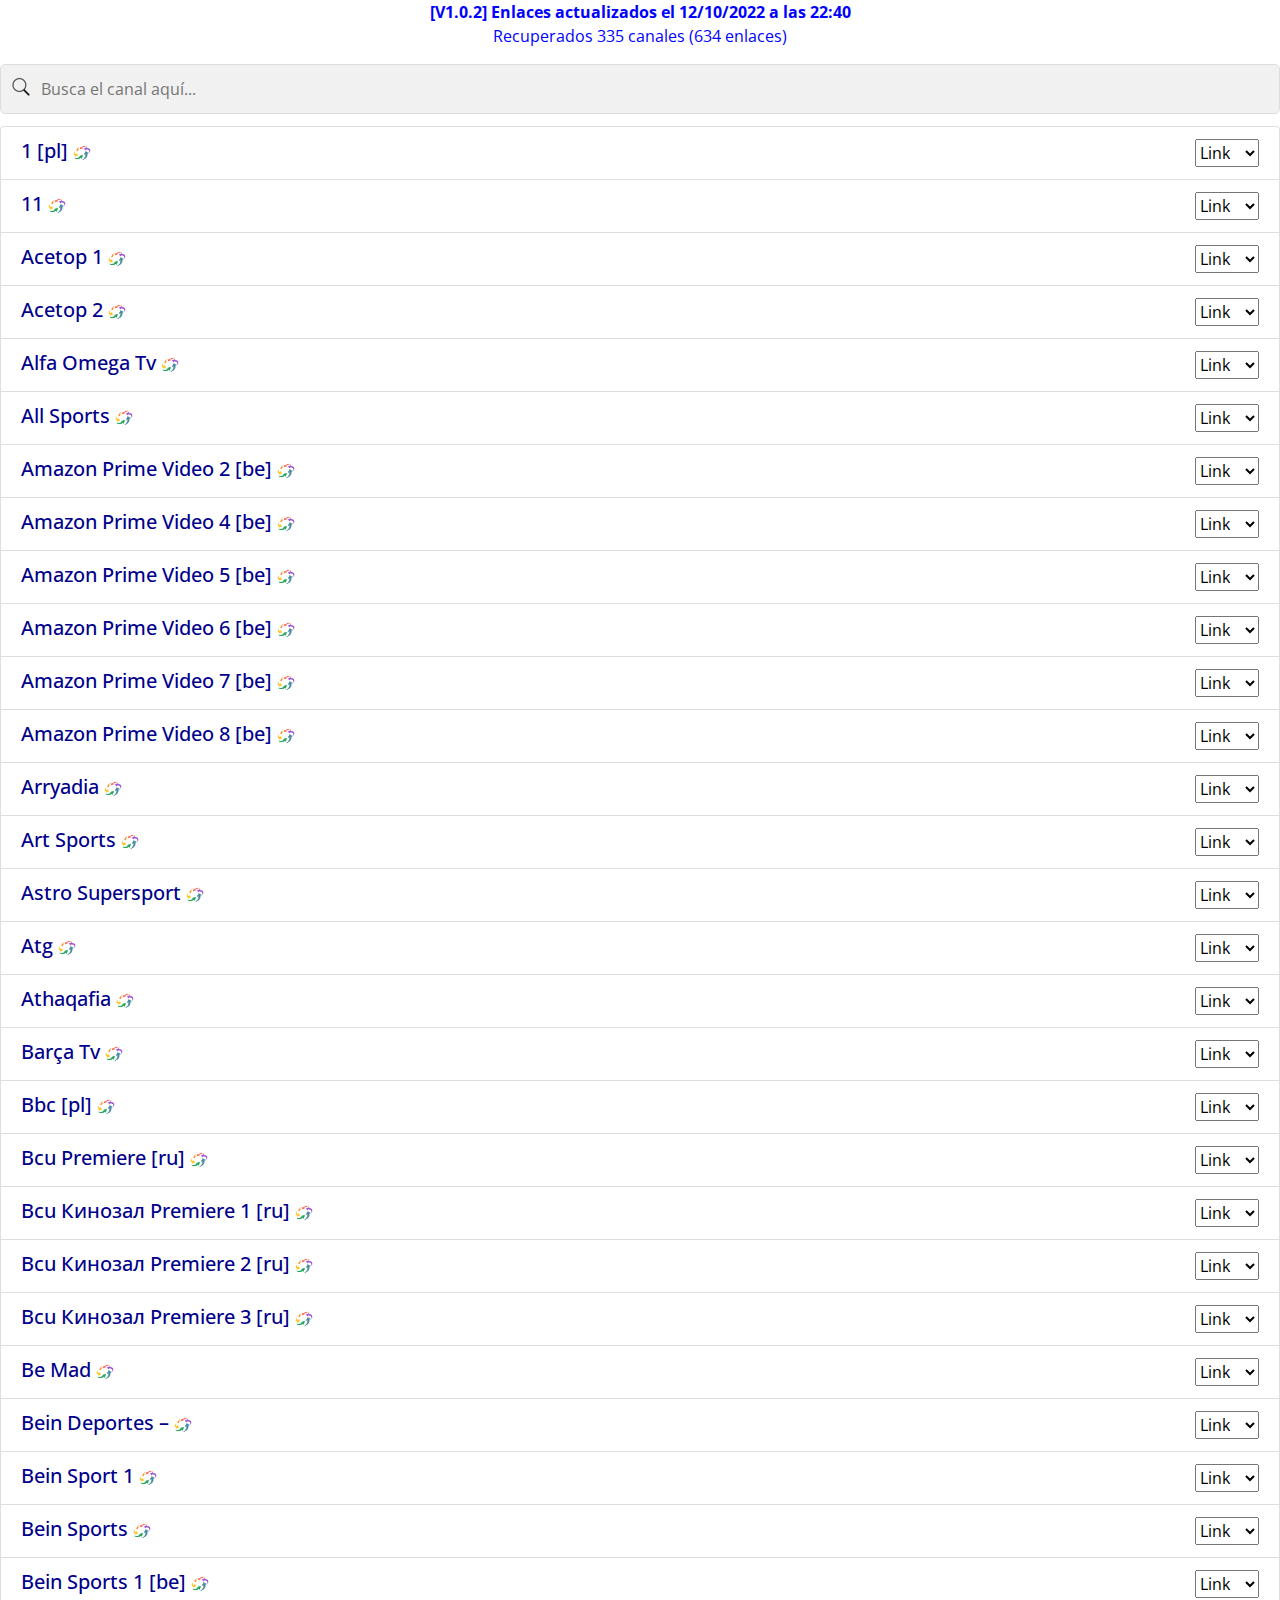
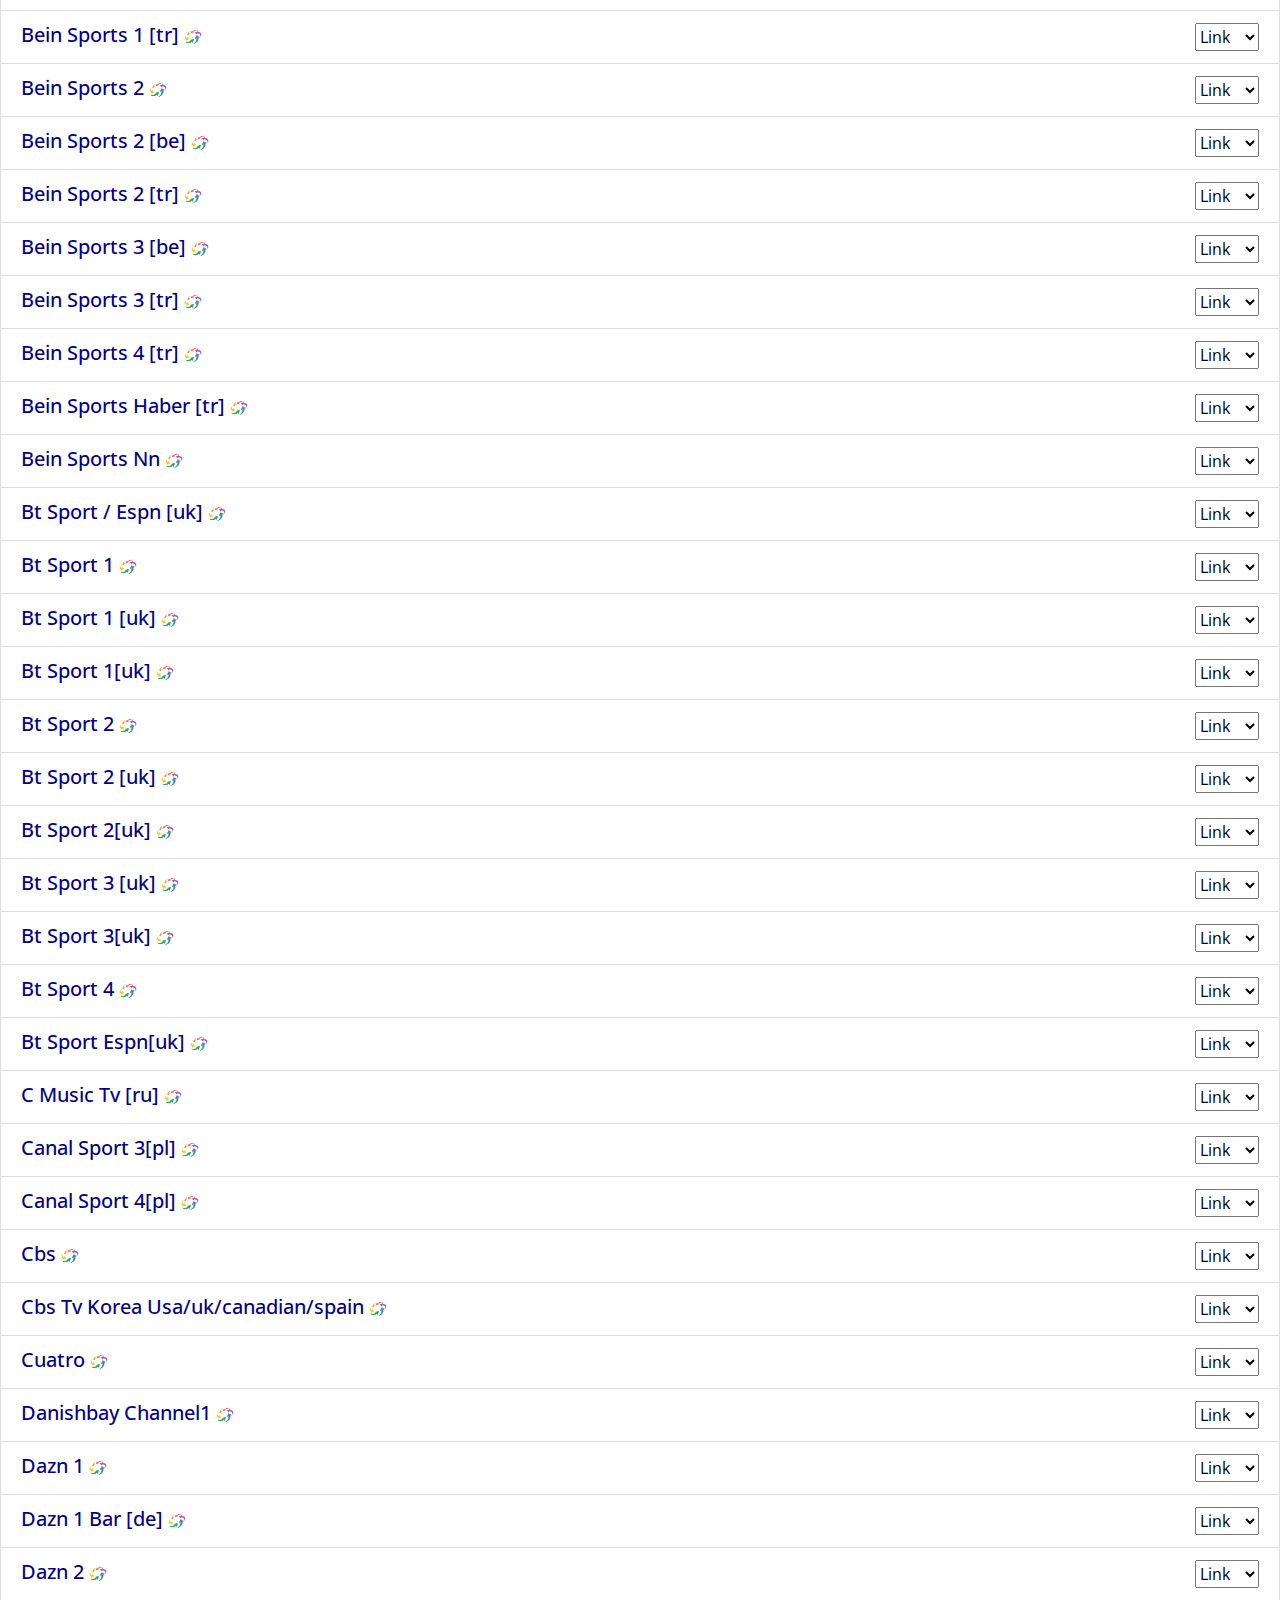
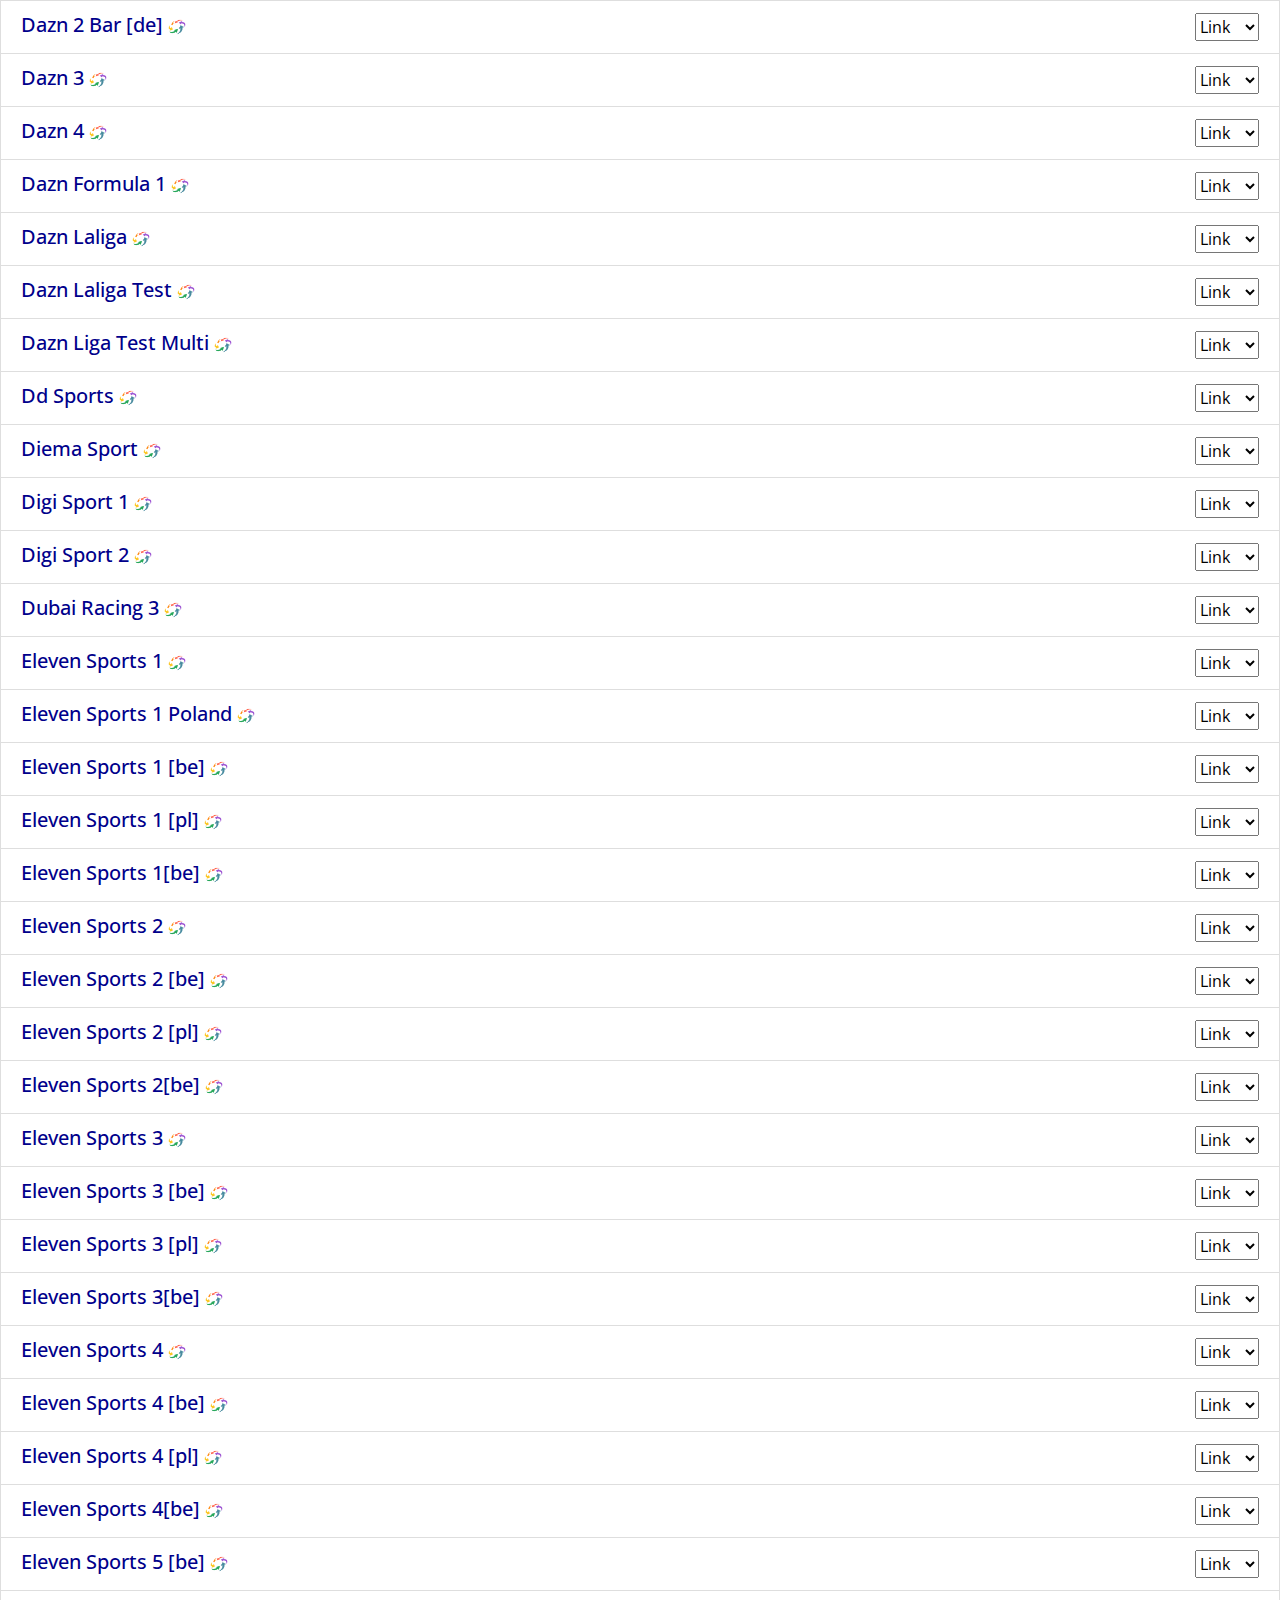
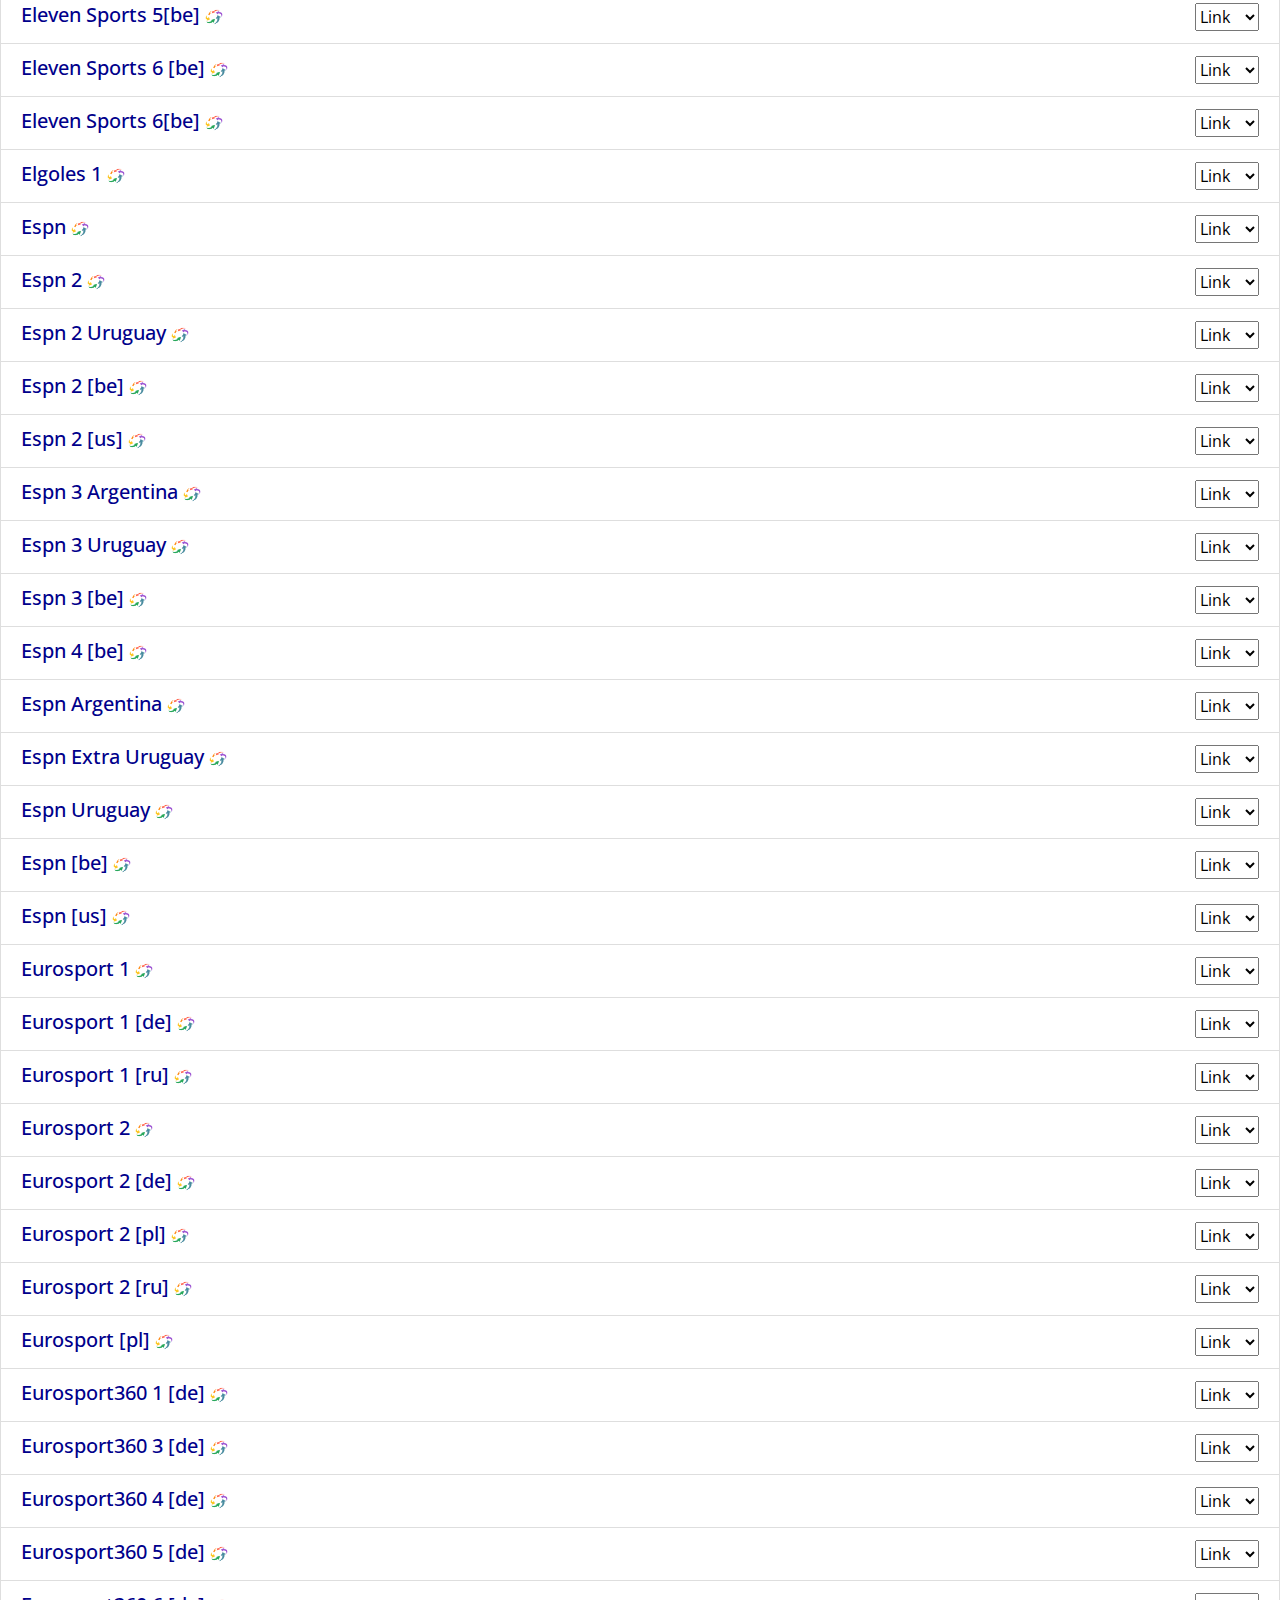
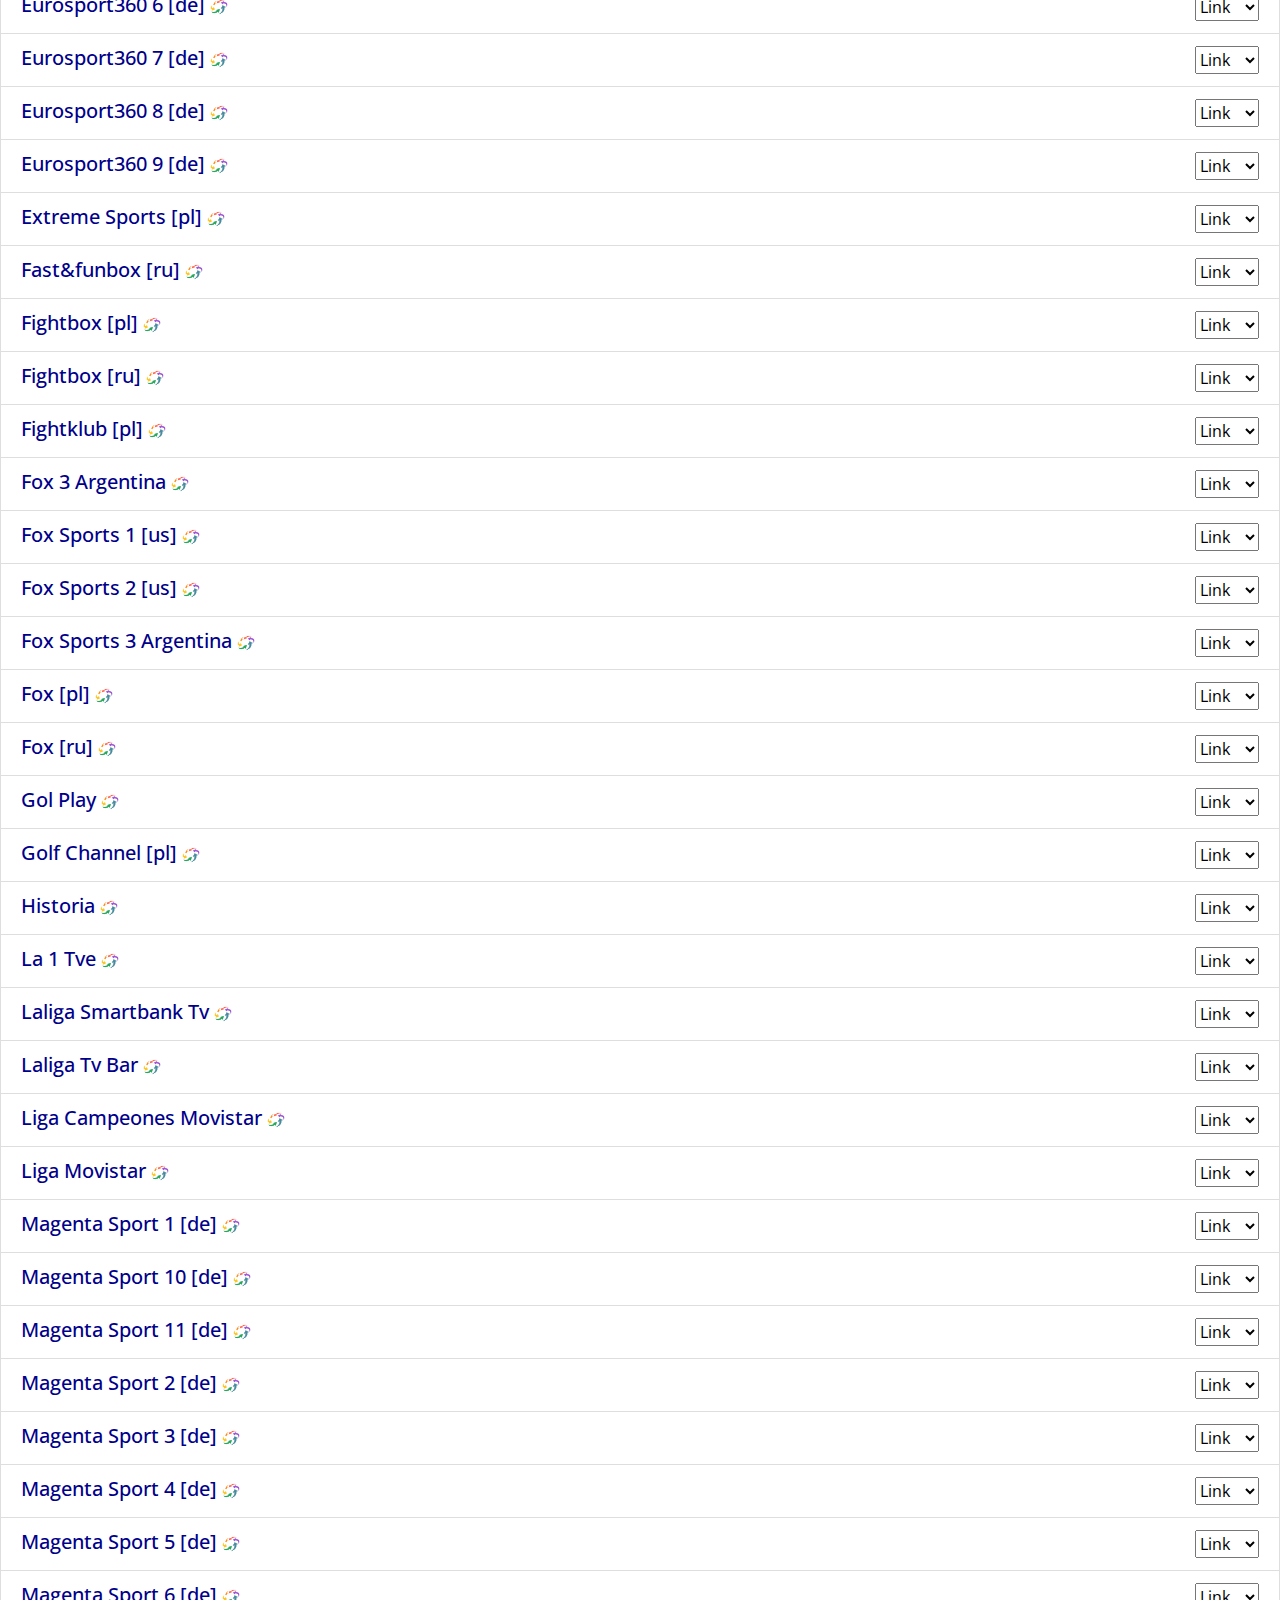
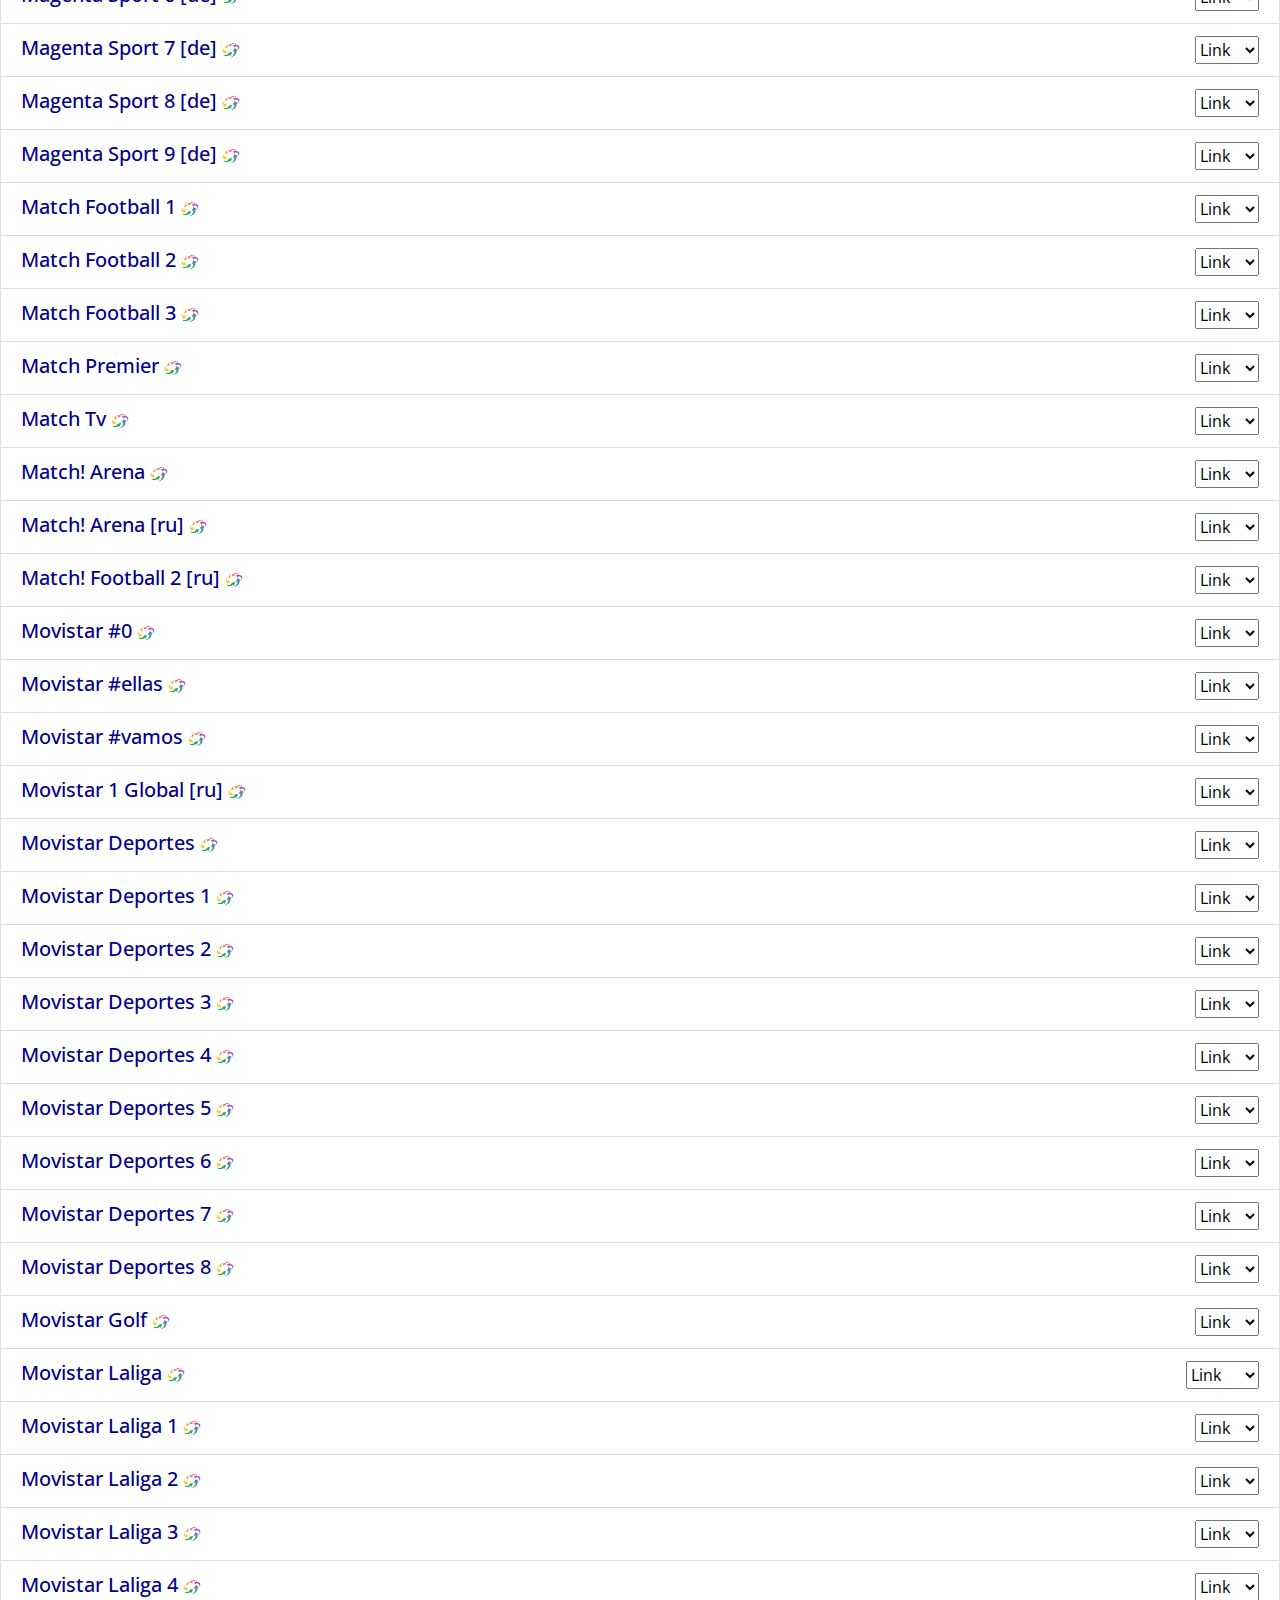
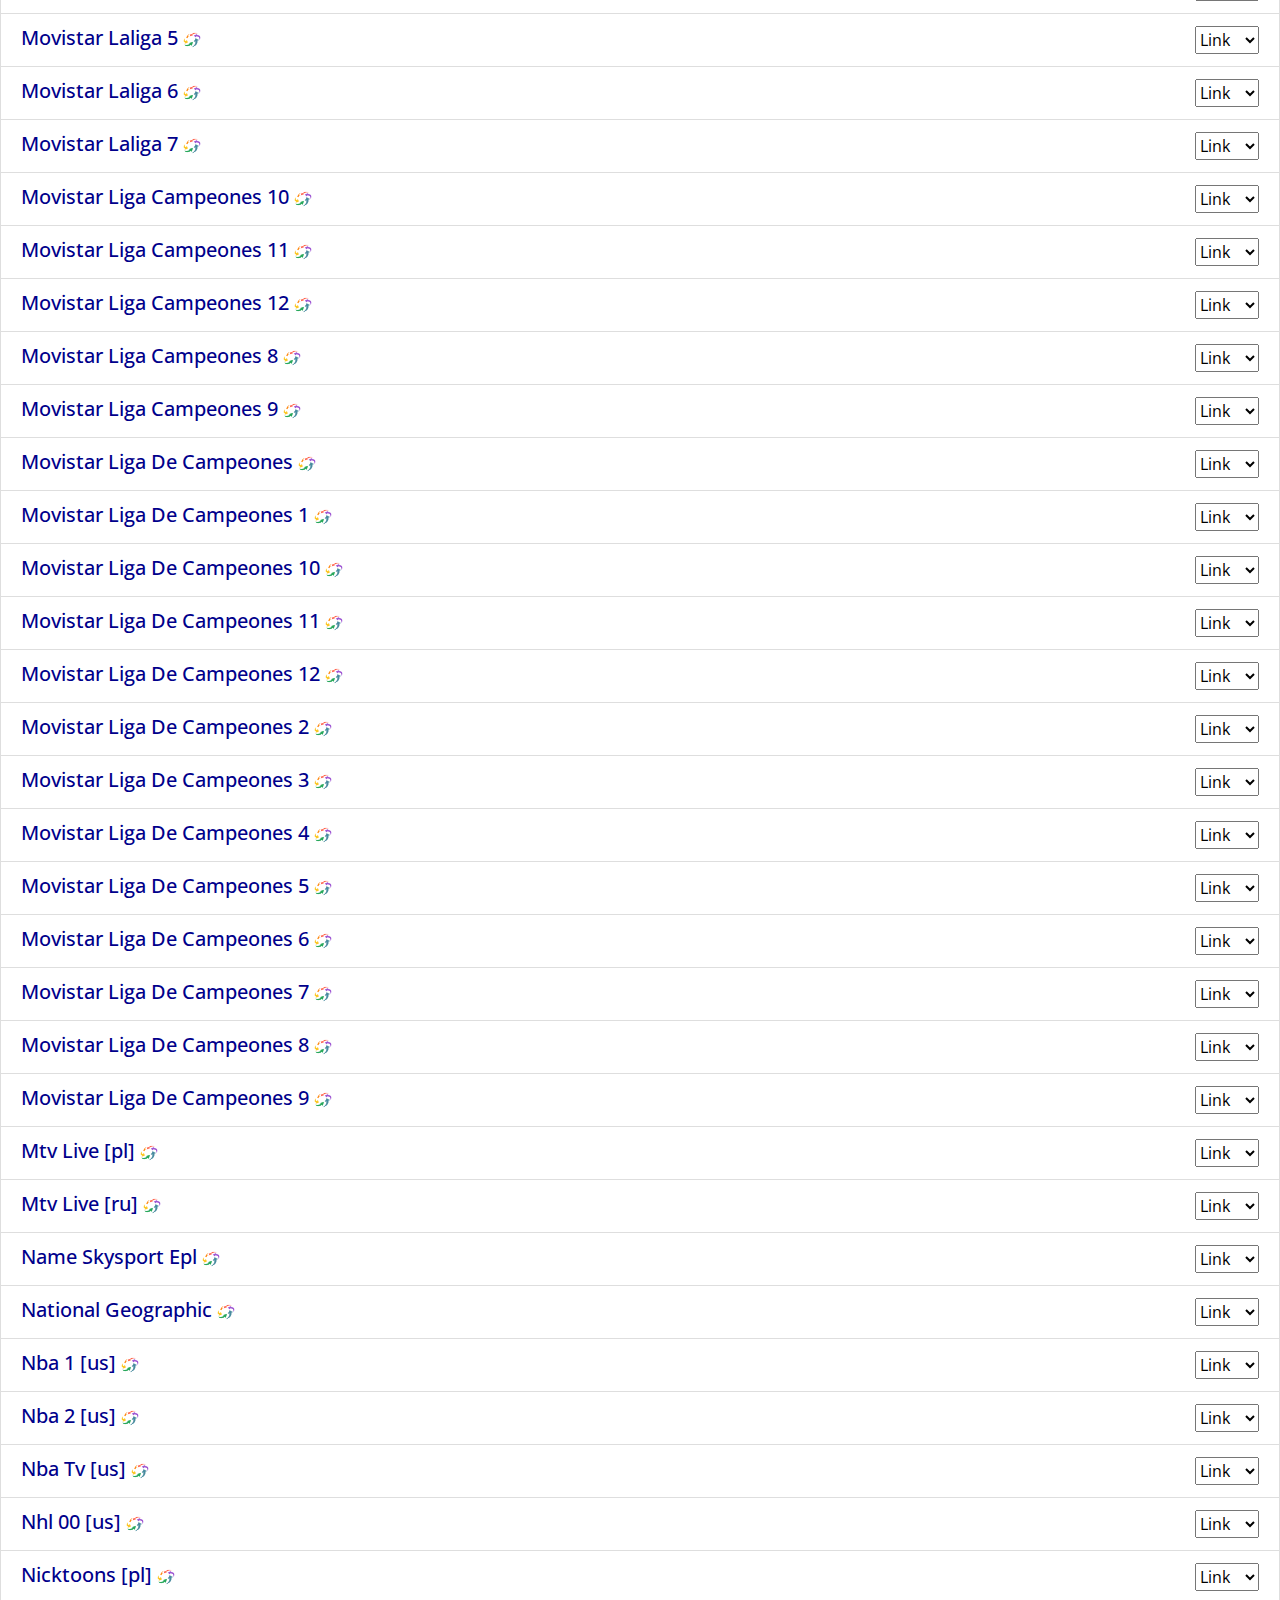
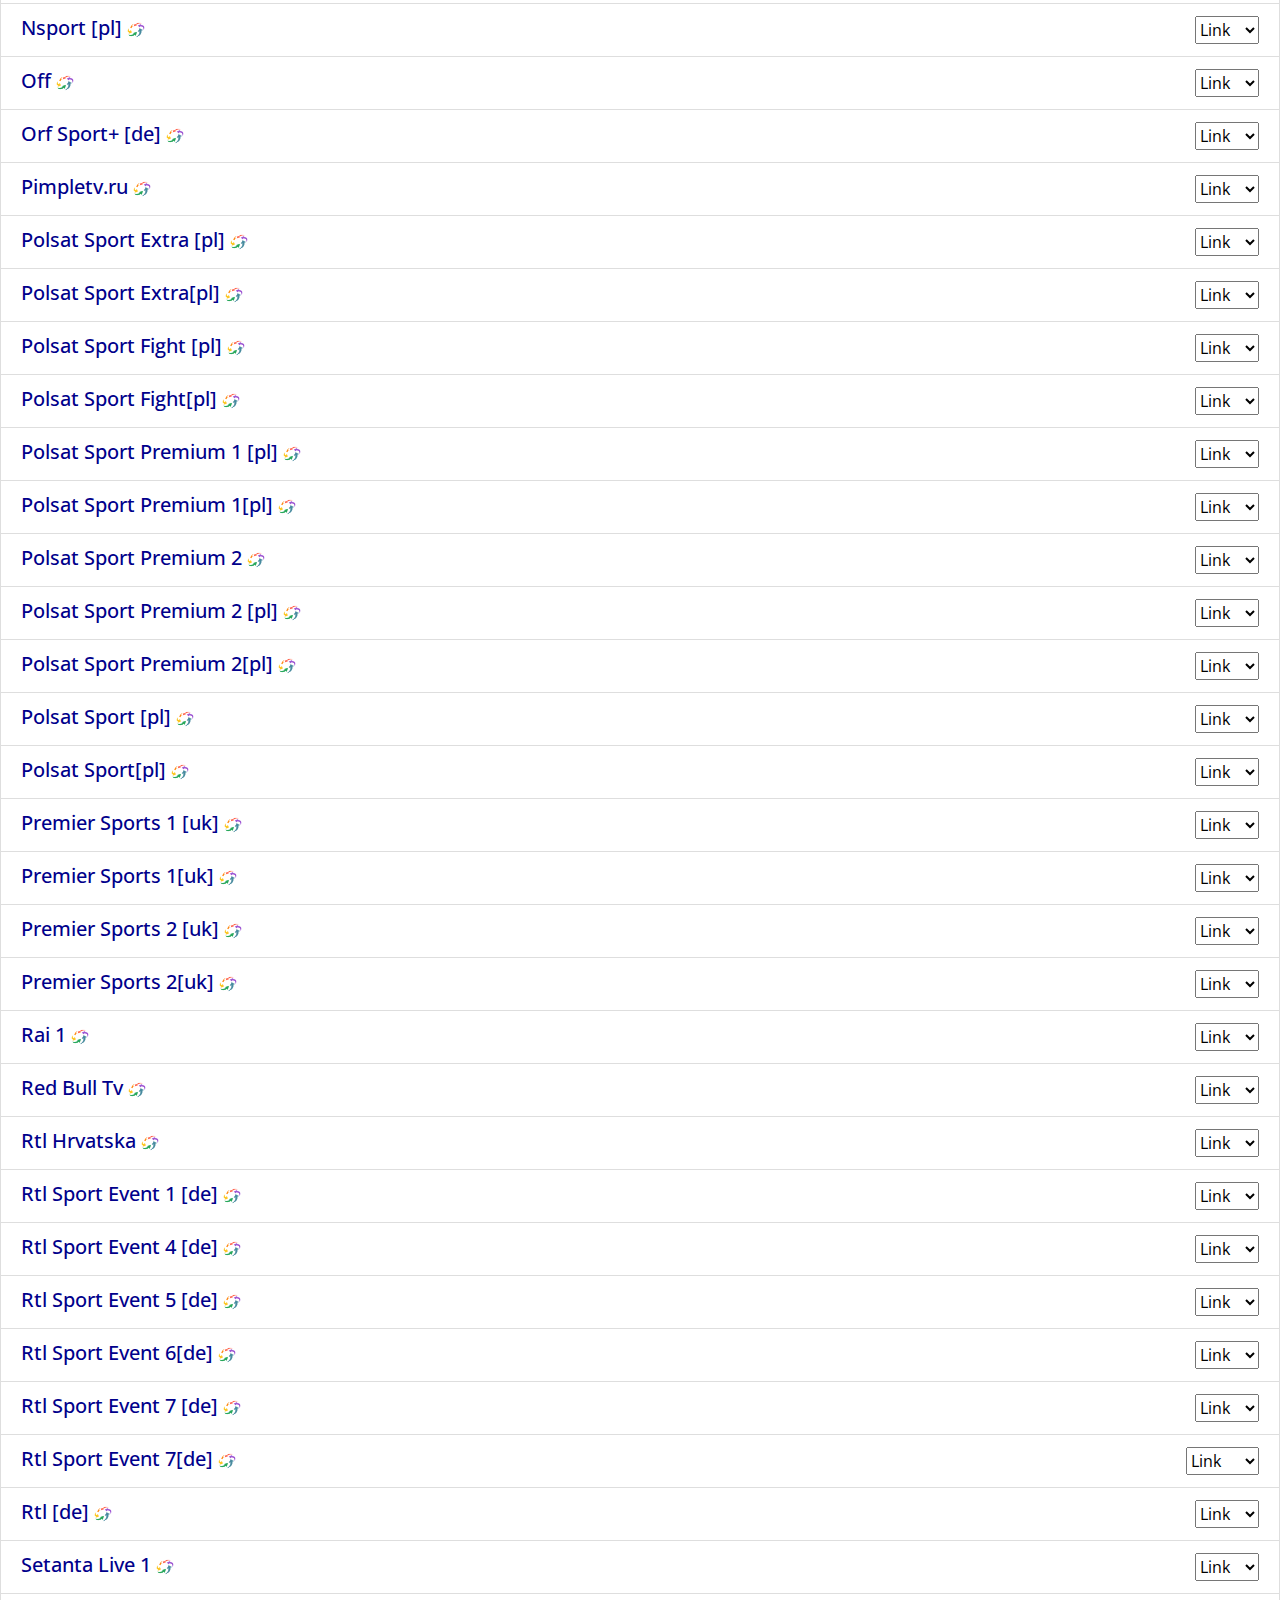
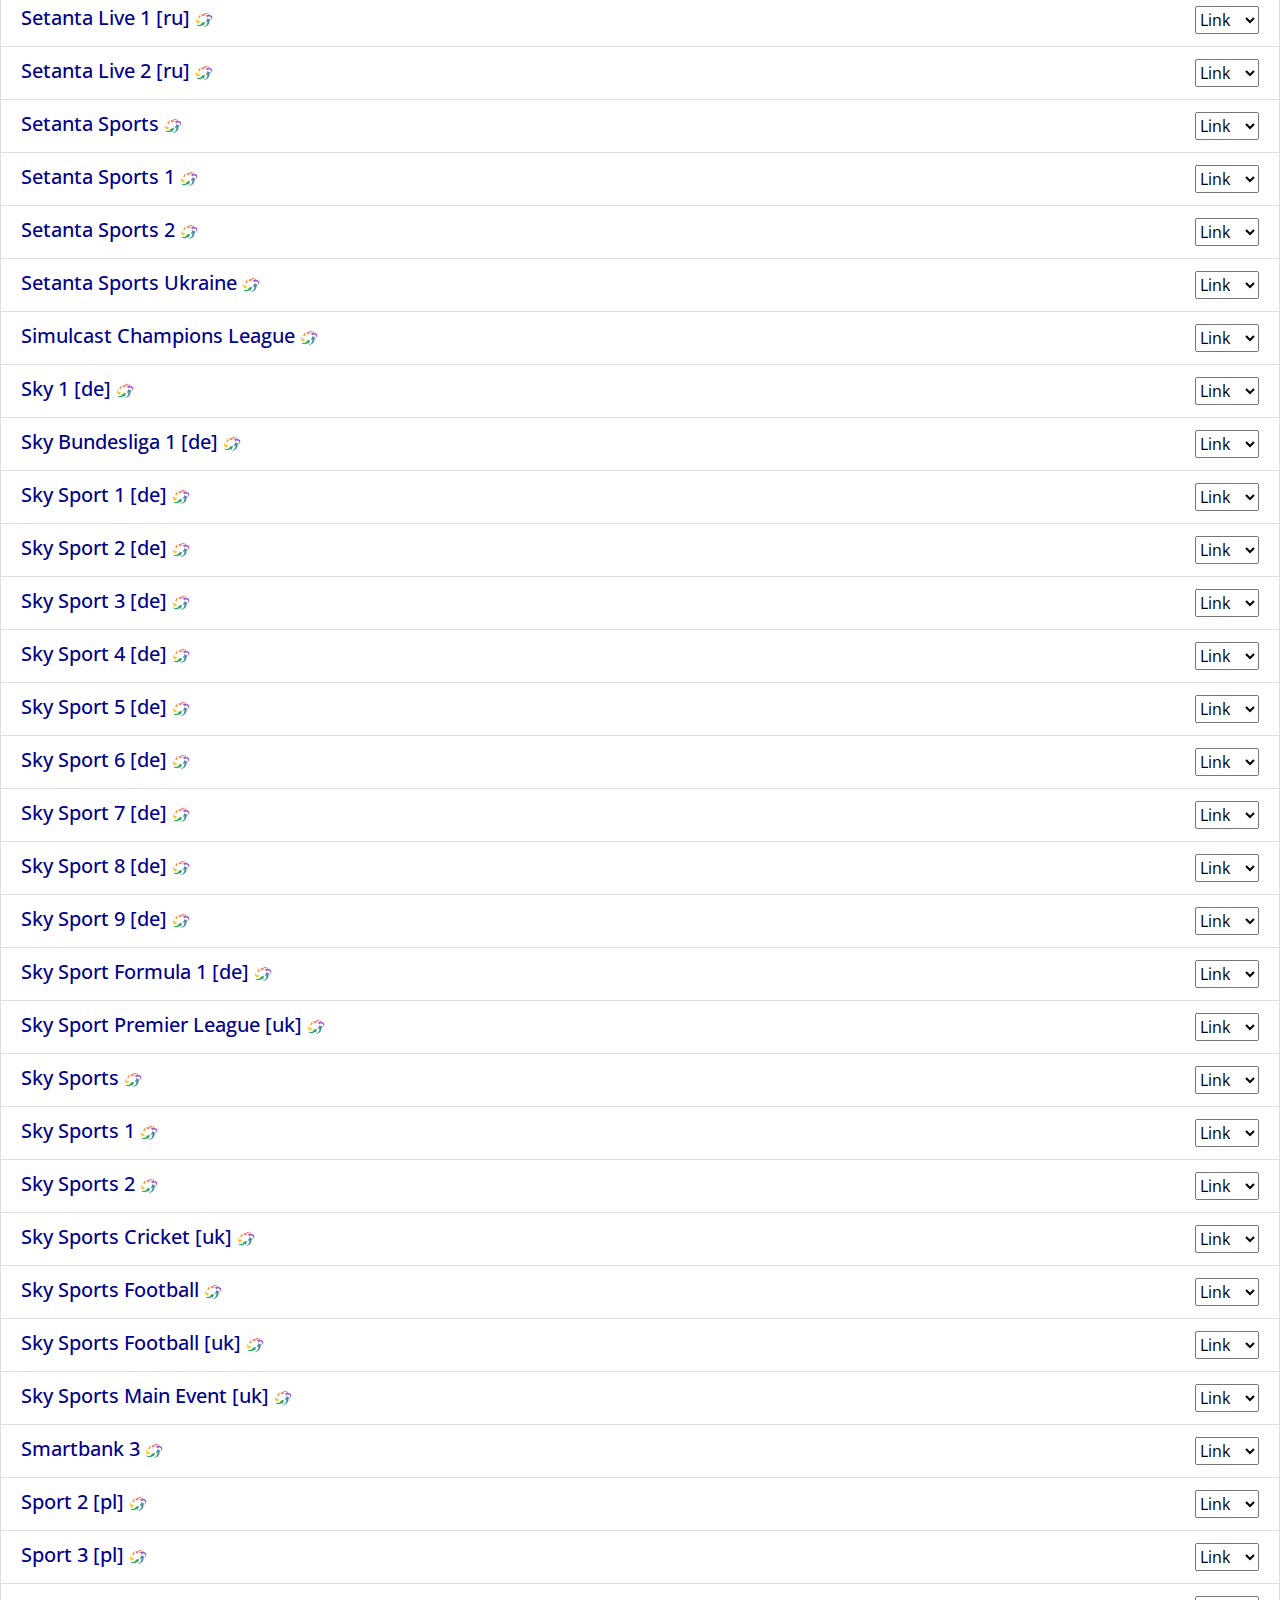
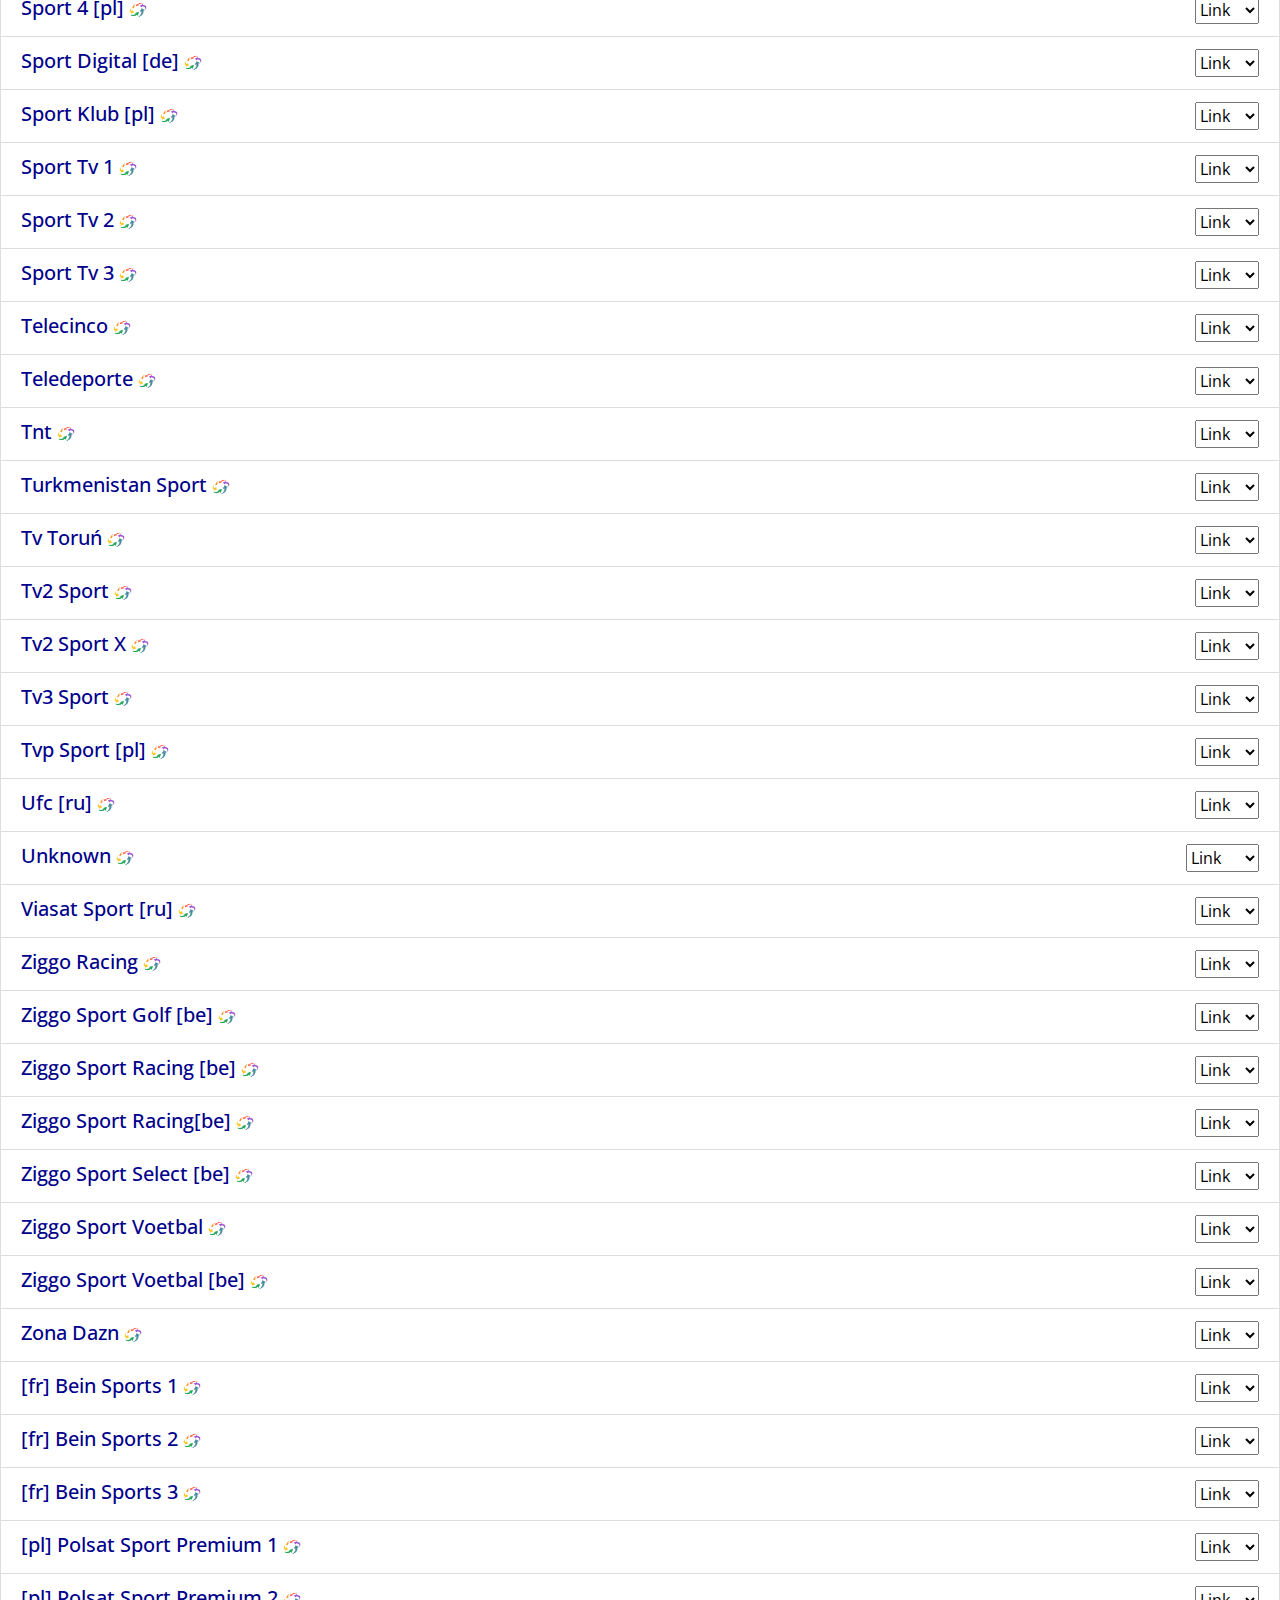
==== commit 0e7452fb: "new update" ====
--- a/channels.html
+++ b/channels.html
@@ -29,7 +29,7 @@
             </head>
         <body onpageshow="searchFunction()">
             <div align="center">
-				<p class="info_header"> <b>[V1.0.2] Enlaces actualizados el 12/10/2022 a las 22:01 </b></br> Recuperados 386 canales (703 enlaces) </p>
+				<p class="info_header"> <b>[V1.0.2] Enlaces actualizados el 12/10/2022 a las 22:40 </b></br> Recuperados 335 canales (634 enlaces) </p>
              </div>
 			 <div align="center">
 				<input type="text" id="myInput" class="input_with_img" onkeyup="searchFunction()" placeholder="Busca el canal aquí...">
@@ -40,10 +40,10 @@
 
 		    <div class="d-flex w-100 justify-content-between">
 
-            <h5 class='mb-1'>1  <img class='img-responsive' src='icons/acestream.png' height=18 width=18/></h5>
-<select onchange='this.options[this.selectedIndex].value && (window.location = this.options[this.selectedIndex].value);'>
-<option value=''>Link</option>
-<option value='acestream://229f736d67ec456b5f2527c39bc79bd29f276996'>ACE 0</option></select>
+            <h5 class='mb-1'>1 [pl]  <img class='img-responsive' src='icons/acestream.png' height=18 width=18/></h5>
+<select onchange='this.options[this.selectedIndex].value && (window.location = this.options[this.selectedIndex].value);'>
+<option value=''>Link</option>
+<option value='acestream://9def614ad2e9dab30a710ecb6868b4ed3746ca4e'>ACE 0</option><option value='acestream://68822500e44ec333c33877c9f602ea47a4791106'>ACE 1</option></select>
                         </div>
                         </a>
                         
@@ -51,10 +51,10 @@
 
 		    <div class="d-flex w-100 justify-content-between">
 
-            <h5 class='mb-1'>1 [pl]  <img class='img-responsive' src='icons/acestream.png' height=18 width=18/></h5>
-<select onchange='this.options[this.selectedIndex].value && (window.location = this.options[this.selectedIndex].value);'>
-<option value=''>Link</option>
-<option value='acestream://9def614ad2e9dab30a710ecb6868b4ed3746ca4e'>ACE 0</option><option value='acestream://68822500e44ec333c33877c9f602ea47a4791106'>ACE 1</option></select>
+            <h5 class='mb-1'>11  <img class='img-responsive' src='icons/acestream.png' height=18 width=18/></h5>
+<select onchange='this.options[this.selectedIndex].value && (window.location = this.options[this.selectedIndex].value);'>
+<option value=''>Link</option>
+<option value='acestream://86543b0dbcd51979717d61c197d1525e643937ff'>ACE 0</option></select>
                         </div>
                         </a>
                         
@@ -62,3431 +62,3431 @@
 
 		    <div class="d-flex w-100 justify-content-between">
 
-            <h5 class='mb-1'>11  <img class='img-responsive' src='icons/acestream.png' height=18 width=18/></h5>
+            <h5 class='mb-1'>Acetop 1  <img class='img-responsive' src='icons/acestream.png' height=18 width=18/></h5>
+<select onchange='this.options[this.selectedIndex].value && (window.location = this.options[this.selectedIndex].value);'>
+<option value=''>Link</option>
+<option value='acestream://2b0acad014567bbbe0664904af8c001754283eb1'>ACE 0</option></select>
+                        </div>
+                        </a>
+                        
+            <a href="#3" class="list-group-item list-group-item-action" aria-current="true">
+
+		    <div class="d-flex w-100 justify-content-between">
+
+            <h5 class='mb-1'>Acetop 2  <img class='img-responsive' src='icons/acestream.png' height=18 width=18/></h5>
+<select onchange='this.options[this.selectedIndex].value && (window.location = this.options[this.selectedIndex].value);'>
+<option value=''>Link</option>
+<option value='acestream://5f569f3ecf8b4d2f2f4bc732dd7023568f76e4a9'>ACE 0</option></select>
+                        </div>
+                        </a>
+                        
+            <a href="#4" class="list-group-item list-group-item-action" aria-current="true">
+
+		    <div class="d-flex w-100 justify-content-between">
+
+            <h5 class='mb-1'>Alfa Omega Tv  <img class='img-responsive' src='icons/acestream.png' height=18 width=18/></h5>
+<select onchange='this.options[this.selectedIndex].value && (window.location = this.options[this.selectedIndex].value);'>
+<option value=''>Link</option>
+<option value='acestream://1ad7a4f8e4989d4d4fcf7e7de9f630c24f8c5425'>ACE 0</option><option value='acestream://3c8dc70251bf4ddf06028882b8edf6264261b269'>ACE 1</option><option value='acestream://bd86c2bd539f02aa3046fe0189da28cd8d39a6b6'>ACE 2</option></select>
+                        </div>
+                        </a>
+                        
+            <a href="#5" class="list-group-item list-group-item-action" aria-current="true">
+
+		    <div class="d-flex w-100 justify-content-between">
+
+            <h5 class='mb-1'>All Sports  <img class='img-responsive' src='icons/acestream.png' height=18 width=18/></h5>
+<select onchange='this.options[this.selectedIndex].value && (window.location = this.options[this.selectedIndex].value);'>
+<option value=''>Link</option>
+<option value='acestream://e26a359efe269af158923a63d69884bfe12a33cc'>ACE 0</option></select>
+                        </div>
+                        </a>
+                        
+            <a href="#6" class="list-group-item list-group-item-action" aria-current="true">
+
+		    <div class="d-flex w-100 justify-content-between">
+
+            <h5 class='mb-1'>Amazon Prime Video 2 [be]  <img class='img-responsive' src='icons/acestream.png' height=18 width=18/></h5>
+<select onchange='this.options[this.selectedIndex].value && (window.location = this.options[this.selectedIndex].value);'>
+<option value=''>Link</option>
+<option value='acestream://2926e34c63d83764f9c6671da53397d55041b4ea'>ACE 0</option></select>
+                        </div>
+                        </a>
+                        
+            <a href="#7" class="list-group-item list-group-item-action" aria-current="true">
+
+		    <div class="d-flex w-100 justify-content-between">
+
+            <h5 class='mb-1'>Amazon Prime Video 4 [be]  <img class='img-responsive' src='icons/acestream.png' height=18 width=18/></h5>
+<select onchange='this.options[this.selectedIndex].value && (window.location = this.options[this.selectedIndex].value);'>
+<option value=''>Link</option>
+<option value='acestream://77697d1e2f382196dd156ed384e84c62fc7d32f7'>ACE 0</option></select>
+                        </div>
+                        </a>
+                        
+            <a href="#8" class="list-group-item list-group-item-action" aria-current="true">
+
+		    <div class="d-flex w-100 justify-content-between">
+
+            <h5 class='mb-1'>Amazon Prime Video 5 [be]  <img class='img-responsive' src='icons/acestream.png' height=18 width=18/></h5>
+<select onchange='this.options[this.selectedIndex].value && (window.location = this.options[this.selectedIndex].value);'>
+<option value=''>Link</option>
+<option value='acestream://d3634268718c6e52cde4a34d0e75cffef26c1ba9'>ACE 0</option></select>
+                        </div>
+                        </a>
+                        
+            <a href="#9" class="list-group-item list-group-item-action" aria-current="true">
+
+		    <div class="d-flex w-100 justify-content-between">
+
+            <h5 class='mb-1'>Amazon Prime Video 6 [be]  <img class='img-responsive' src='icons/acestream.png' height=18 width=18/></h5>
+<select onchange='this.options[this.selectedIndex].value && (window.location = this.options[this.selectedIndex].value);'>
+<option value=''>Link</option>
+<option value='acestream://26e31f091414fb036917a255b4adaf12b2f3da5b'>ACE 0</option></select>
+                        </div>
+                        </a>
+                        
+            <a href="#10" class="list-group-item list-group-item-action" aria-current="true">
+
+		    <div class="d-flex w-100 justify-content-between">
+
+            <h5 class='mb-1'>Amazon Prime Video 7 [be]  <img class='img-responsive' src='icons/acestream.png' height=18 width=18/></h5>
+<select onchange='this.options[this.selectedIndex].value && (window.location = this.options[this.selectedIndex].value);'>
+<option value=''>Link</option>
+<option value='acestream://160b4b508a11f8c8b5c6e0e62ac04a437e00bb67'>ACE 0</option></select>
+                        </div>
+                        </a>
+                        
+            <a href="#11" class="list-group-item list-group-item-action" aria-current="true">
+
+		    <div class="d-flex w-100 justify-content-between">
+
+            <h5 class='mb-1'>Amazon Prime Video 8 [be]  <img class='img-responsive' src='icons/acestream.png' height=18 width=18/></h5>
+<select onchange='this.options[this.selectedIndex].value && (window.location = this.options[this.selectedIndex].value);'>
+<option value=''>Link</option>
+<option value='acestream://3a21b411e9b764efefc0c2166ca07f4655b3d31c'>ACE 0</option></select>
+                        </div>
+                        </a>
+                        
+            <a href="#12" class="list-group-item list-group-item-action" aria-current="true">
+
+		    <div class="d-flex w-100 justify-content-between">
+
+            <h5 class='mb-1'>Arryadia  <img class='img-responsive' src='icons/acestream.png' height=18 width=18/></h5>
+<select onchange='this.options[this.selectedIndex].value && (window.location = this.options[this.selectedIndex].value);'>
+<option value=''>Link</option>
+<option value='acestream://9a17499585ecdbecd1c29fc48e8ff6ab6288eba1'>ACE 0</option></select>
+                        </div>
+                        </a>
+                        
+            <a href="#13" class="list-group-item list-group-item-action" aria-current="true">
+
+		    <div class="d-flex w-100 justify-content-between">
+
+            <h5 class='mb-1'>Art Sports  <img class='img-responsive' src='icons/acestream.png' height=18 width=18/></h5>
+<select onchange='this.options[this.selectedIndex].value && (window.location = this.options[this.selectedIndex].value);'>
+<option value=''>Link</option>
+<option value='acestream://fd00f07bba4c473fad115bb176ab3dc800bcc97f'>ACE 0</option></select>
+                        </div>
+                        </a>
+                        
+            <a href="#14" class="list-group-item list-group-item-action" aria-current="true">
+
+		    <div class="d-flex w-100 justify-content-between">
+
+            <h5 class='mb-1'>Astro Supersport  <img class='img-responsive' src='icons/acestream.png' height=18 width=18/></h5>
+<select onchange='this.options[this.selectedIndex].value && (window.location = this.options[this.selectedIndex].value);'>
+<option value=''>Link</option>
+<option value='acestream://02b4b5bfd0ea415a8e75ce869cd67b9537bebba4'>ACE 0</option></select>
+                        </div>
+                        </a>
+                        
+            <a href="#15" class="list-group-item list-group-item-action" aria-current="true">
+
+		    <div class="d-flex w-100 justify-content-between">
+
+            <h5 class='mb-1'>Atg  <img class='img-responsive' src='icons/acestream.png' height=18 width=18/></h5>
+<select onchange='this.options[this.selectedIndex].value && (window.location = this.options[this.selectedIndex].value);'>
+<option value=''>Link</option>
+<option value='acestream://b6f7b1f395cfb7dffd29c281f9f9231f0f316ac8'>ACE 0</option></select>
+                        </div>
+                        </a>
+                        
+            <a href="#16" class="list-group-item list-group-item-action" aria-current="true">
+
+		    <div class="d-flex w-100 justify-content-between">
+
+            <h5 class='mb-1'>Athaqafia  <img class='img-responsive' src='icons/acestream.png' height=18 width=18/></h5>
+<select onchange='this.options[this.selectedIndex].value && (window.location = this.options[this.selectedIndex].value);'>
+<option value=''>Link</option>
+<option value='acestream://f4adda6735fe51bf33e36a67a3390721eccfd1e4'>ACE 0</option></select>
+                        </div>
+                        </a>
+                        
+            <a href="#17" class="list-group-item list-group-item-action" aria-current="true">
+
+		    <div class="d-flex w-100 justify-content-between">
+
+            <h5 class='mb-1'>Barça Tv  <img class='img-responsive' src='icons/acestream.png' height=18 width=18/></h5>
+<select onchange='this.options[this.selectedIndex].value && (window.location = this.options[this.selectedIndex].value);'>
+<option value=''>Link</option>
+<option value='acestream://65c141632af256d70da66c767ba74360042b4396'>ACE 0</option></select>
+                        </div>
+                        </a>
+                        
+            <a href="#18" class="list-group-item list-group-item-action" aria-current="true">
+
+		    <div class="d-flex w-100 justify-content-between">
+
+            <h5 class='mb-1'>Bbc [pl]  <img class='img-responsive' src='icons/acestream.png' height=18 width=18/></h5>
+<select onchange='this.options[this.selectedIndex].value && (window.location = this.options[this.selectedIndex].value);'>
+<option value=''>Link</option>
+<option value='acestream://68822500e44ec333c33877c9f602ea47a4791106'>ACE 0</option></select>
+                        </div>
+                        </a>
+                        
+            <a href="#19" class="list-group-item list-group-item-action" aria-current="true">
+
+		    <div class="d-flex w-100 justify-content-between">
+
+            <h5 class='mb-1'>Bcu Premiere [ru]  <img class='img-responsive' src='icons/acestream.png' height=18 width=18/></h5>
+<select onchange='this.options[this.selectedIndex].value && (window.location = this.options[this.selectedIndex].value);'>
+<option value=''>Link</option>
+<option value='acestream://52b5bbf1d3a9640f8a186e848f021bfc3daf1154'>ACE 0</option><option value='acestream://22da1ac893c3daf4035261c84e828c8020648187'>ACE 1</option><option value='acestream://bbb0e5dbb5f0059de7b9ffc0cbcd1f9728449fd7'>ACE 2</option></select>
+                        </div>
+                        </a>
+                        
+            <a href="#20" class="list-group-item list-group-item-action" aria-current="true">
+
+		    <div class="d-flex w-100 justify-content-between">
+
+            <h5 class='mb-1'>Bcu Кинозал Premiere 1 [ru]  <img class='img-responsive' src='icons/acestream.png' height=18 width=18/></h5>
+<select onchange='this.options[this.selectedIndex].value && (window.location = this.options[this.selectedIndex].value);'>
+<option value=''>Link</option>
+<option value='acestream://122b81e6c37b49a37c3b1984efaf5626371d5df5'>ACE 0</option><option value='acestream://5752b846dab618e12a0a1541ad6573a81ae1265d'>ACE 1</option></select>
+                        </div>
+                        </a>
+                        
+            <a href="#21" class="list-group-item list-group-item-action" aria-current="true">
+
+		    <div class="d-flex w-100 justify-content-between">
+
+            <h5 class='mb-1'>Bcu Кинозал Premiere 2 [ru]  <img class='img-responsive' src='icons/acestream.png' height=18 width=18/></h5>
+<select onchange='this.options[this.selectedIndex].value && (window.location = this.options[this.selectedIndex].value);'>
+<option value=''>Link</option>
+<option value='acestream://d488e696aba7b6a2d3a8977d762bcf4eee1bfd07'>ACE 0</option></select>
+                        </div>
+                        </a>
+                        
+            <a href="#22" class="list-group-item list-group-item-action" aria-current="true">
+
+		    <div class="d-flex w-100 justify-content-between">
+
+            <h5 class='mb-1'>Bcu Кинозал Premiere 3 [ru]  <img class='img-responsive' src='icons/acestream.png' height=18 width=18/></h5>
+<select onchange='this.options[this.selectedIndex].value && (window.location = this.options[this.selectedIndex].value);'>
+<option value=''>Link</option>
+<option value='acestream://ffa797e65b8307a13b2805284e28295884c7e7e1'>ACE 0</option><option value='acestream://59623cb797c031a5aa4922eb219851547cb346b0'>ACE 1</option></select>
+                        </div>
+                        </a>
+                        
+            <a href="#23" class="list-group-item list-group-item-action" aria-current="true">
+
+		    <div class="d-flex w-100 justify-content-between">
+
+            <h5 class='mb-1'>Be Mad  <img class='img-responsive' src='icons/acestream.png' height=18 width=18/></h5>
+<select onchange='this.options[this.selectedIndex].value && (window.location = this.options[this.selectedIndex].value);'>
+<option value=''>Link</option>
+<option value='acestream://5c267a00f264736c1d47c1cc3e754447ca8f770c'>ACE 0</option></select>
+                        </div>
+                        </a>
+                        
+            <a href="#24" class="list-group-item list-group-item-action" aria-current="true">
+
+		    <div class="d-flex w-100 justify-content-between">
+
+            <h5 class='mb-1'>Bein Deportes –  <img class='img-responsive' src='icons/acestream.png' height=18 width=18/></h5>
+<select onchange='this.options[this.selectedIndex].value && (window.location = this.options[this.selectedIndex].value);'>
+<option value=''>Link</option>
+<option value='acestream://52d37ff3be2cbbaba92fb0da2abf7c9c4c4568ca'>ACE 0</option></select>
+                        </div>
+                        </a>
+                        
+            <a href="#25" class="list-group-item list-group-item-action" aria-current="true">
+
+		    <div class="d-flex w-100 justify-content-between">
+
+            <h5 class='mb-1'>Bein Sport 1  <img class='img-responsive' src='icons/acestream.png' height=18 width=18/></h5>
+<select onchange='this.options[this.selectedIndex].value && (window.location = this.options[this.selectedIndex].value);'>
+<option value=''>Link</option>
+<option value='acestream://81369fa3c050a05b8347d17d62da13886c2f0e97'>ACE 0</option></select>
+                        </div>
+                        </a>
+                        
+            <a href="#26" class="list-group-item list-group-item-action" aria-current="true">
+
+		    <div class="d-flex w-100 justify-content-between">
+
+            <h5 class='mb-1'>Bein Sports  <img class='img-responsive' src='icons/acestream.png' height=18 width=18/></h5>
+<select onchange='this.options[this.selectedIndex].value && (window.location = this.options[this.selectedIndex].value);'>
+<option value=''>Link</option>
+<option value='acestream://cc77ee9a408eeb940d3875fa92fc5dd783ef8363'>ACE 0</option><option value='acestream://52d37ff3be2cbbaba92fb0da2abf7c9c4c4568ca'>ACE 1</option></select>
+                        </div>
+                        </a>
+                        
+            <a href="#27" class="list-group-item list-group-item-action" aria-current="true">
+
+		    <div class="d-flex w-100 justify-content-between">
+
+            <h5 class='mb-1'>Bein Sports 1 [be]  <img class='img-responsive' src='icons/acestream.png' height=18 width=18/></h5>
+<select onchange='this.options[this.selectedIndex].value && (window.location = this.options[this.selectedIndex].value);'>
+<option value=''>Link</option>
+<option value='acestream://bba1905fcd1c4975aec544047bf8e4cd23ce3fe0'>ACE 0</option></select>
+                        </div>
+                        </a>
+                        
+            <a href="#28" class="list-group-item list-group-item-action" aria-current="true">
+
+		    <div class="d-flex w-100 justify-content-between">
+
+            <h5 class='mb-1'>Bein Sports 1 [tr]  <img class='img-responsive' src='icons/acestream.png' height=18 width=18/></h5>
+<select onchange='this.options[this.selectedIndex].value && (window.location = this.options[this.selectedIndex].value);'>
+<option value=''>Link</option>
+<option value='acestream://118416583faa3fb4f03800173429b6b844b43a52'>ACE 0</option></select>
+                        </div>
+                        </a>
+                        
+            <a href="#29" class="list-group-item list-group-item-action" aria-current="true">
+
+		    <div class="d-flex w-100 justify-content-between">
+
+            <h5 class='mb-1'>Bein Sports 2  <img class='img-responsive' src='icons/acestream.png' height=18 width=18/></h5>
+<select onchange='this.options[this.selectedIndex].value && (window.location = this.options[this.selectedIndex].value);'>
+<option value=''>Link</option>
+<option value='acestream://6145f58e4af553e2479dbb55071b76fe865520c7'>ACE 0</option></select>
+                        </div>
+                        </a>
+                        
+            <a href="#30" class="list-group-item list-group-item-action" aria-current="true">
+
+		    <div class="d-flex w-100 justify-content-between">
+
+            <h5 class='mb-1'>Bein Sports 2 [be]  <img class='img-responsive' src='icons/acestream.png' height=18 width=18/></h5>
+<select onchange='this.options[this.selectedIndex].value && (window.location = this.options[this.selectedIndex].value);'>
+<option value=''>Link</option>
+<option value='acestream://edb507e38394d614c9ff55805c9d354ae13210bc'>ACE 0</option></select>
+                        </div>
+                        </a>
+                        
+            <a href="#31" class="list-group-item list-group-item-action" aria-current="true">
+
+		    <div class="d-flex w-100 justify-content-between">
+
+            <h5 class='mb-1'>Bein Sports 2 [tr]  <img class='img-responsive' src='icons/acestream.png' height=18 width=18/></h5>
+<select onchange='this.options[this.selectedIndex].value && (window.location = this.options[this.selectedIndex].value);'>
+<option value=''>Link</option>
+<option value='acestream://48bee10b883f17c7186d60f1e8022dca0ba41a05'>ACE 0</option></select>
+                        </div>
+                        </a>
+                        
+            <a href="#32" class="list-group-item list-group-item-action" aria-current="true">
+
+		    <div class="d-flex w-100 justify-content-between">
+
+            <h5 class='mb-1'>Bein Sports 3 [be]  <img class='img-responsive' src='icons/acestream.png' height=18 width=18/></h5>
+<select onchange='this.options[this.selectedIndex].value && (window.location = this.options[this.selectedIndex].value);'>
+<option value=''>Link</option>
+<option value='acestream://5323ccadb659f7d3cb5fa2e5835c5af362e144d6'>ACE 0</option><option value='acestream://731bd3336ec0986ff9100efe40dbaf1473a22cf8'>ACE 1</option></select>
+                        </div>
+                        </a>
+                        
+            <a href="#33" class="list-group-item list-group-item-action" aria-current="true">
+
+		    <div class="d-flex w-100 justify-content-between">
+
+            <h5 class='mb-1'>Bein Sports 3 [tr]  <img class='img-responsive' src='icons/acestream.png' height=18 width=18/></h5>
+<select onchange='this.options[this.selectedIndex].value && (window.location = this.options[this.selectedIndex].value);'>
+<option value=''>Link</option>
+<option value='acestream://ed81c333815247536edfcdb2755147e8c4144d62'>ACE 0</option></select>
+                        </div>
+                        </a>
+                        
+            <a href="#34" class="list-group-item list-group-item-action" aria-current="true">
+
+		    <div class="d-flex w-100 justify-content-between">
+
+            <h5 class='mb-1'>Bein Sports 4 [tr]  <img class='img-responsive' src='icons/acestream.png' height=18 width=18/></h5>
+<select onchange='this.options[this.selectedIndex].value && (window.location = this.options[this.selectedIndex].value);'>
+<option value=''>Link</option>
+<option value='acestream://7683cd0cbacf55fa8b39c363219ffba1bc47cf9d'>ACE 0</option></select>
+                        </div>
+                        </a>
+                        
+            <a href="#35" class="list-group-item list-group-item-action" aria-current="true">
+
+		    <div class="d-flex w-100 justify-content-between">
+
+            <h5 class='mb-1'>Bein Sports Haber [tr]  <img class='img-responsive' src='icons/acestream.png' height=18 width=18/></h5>
+<select onchange='this.options[this.selectedIndex].value && (window.location = this.options[this.selectedIndex].value);'>
+<option value=''>Link</option>
+<option value='acestream://47c1b3a68d03bd190fed521d144ad08fa0f195f3'>ACE 0</option></select>
+                        </div>
+                        </a>
+                        
+            <a href="#36" class="list-group-item list-group-item-action" aria-current="true">
+
+		    <div class="d-flex w-100 justify-content-between">
+
+            <h5 class='mb-1'>Bein Sports Nn  <img class='img-responsive' src='icons/acestream.png' height=18 width=18/></h5>
+<select onchange='this.options[this.selectedIndex].value && (window.location = this.options[this.selectedIndex].value);'>
+<option value=''>Link</option>
+<option value='acestream://52d37ff3be2cbbaba92fb0da2abf7c9c4c4568ca'>ACE 0</option></select>
+                        </div>
+                        </a>
+                        
+            <a href="#37" class="list-group-item list-group-item-action" aria-current="true">
+
+		    <div class="d-flex w-100 justify-content-between">
+
+            <h5 class='mb-1'>Bt Sport / Espn [uk]  <img class='img-responsive' src='icons/acestream.png' height=18 width=18/></h5>
+<select onchange='this.options[this.selectedIndex].value && (window.location = this.options[this.selectedIndex].value);'>
+<option value=''>Link</option>
+<option value='acestream://fc5089d8e1519872fdf951779ccbca913acc9bce'>ACE 0</option><option value='acestream://9bad87acde411667363c9a5708077a76c578a6de'>ACE 1</option></select>
+                        </div>
+                        </a>
+                        
+            <a href="#38" class="list-group-item list-group-item-action" aria-current="true">
+
+		    <div class="d-flex w-100 justify-content-between">
+
+            <h5 class='mb-1'>Bt Sport 1  <img class='img-responsive' src='icons/acestream.png' height=18 width=18/></h5>
+<select onchange='this.options[this.selectedIndex].value && (window.location = this.options[this.selectedIndex].value);'>
+<option value=''>Link</option>
+<option value='acestream://696a9cb0df700c35b328efcafaa5cfafed88a35b'>ACE 0</option><option value='acestream://96c01bdc2600f58b72fd86b347288f4e6937deb3'>ACE 1</option></select>
+                        </div>
+                        </a>
+                        
+            <a href="#39" class="list-group-item list-group-item-action" aria-current="true">
+
+		    <div class="d-flex w-100 justify-content-between">
+
+            <h5 class='mb-1'>Bt Sport 1 [uk]  <img class='img-responsive' src='icons/acestream.png' height=18 width=18/></h5>
+<select onchange='this.options[this.selectedIndex].value && (window.location = this.options[this.selectedIndex].value);'>
+<option value=''>Link</option>
+<option value='acestream://f254bb19c9f01052c2b7f364860c553820d7fbf9'>ACE 0</option><option value='acestream://efc60cfe5e3a349baa02bcc49f6647c21a9c3c5b'>ACE 1</option></select>
+                        </div>
+                        </a>
+                        
+            <a href="#40" class="list-group-item list-group-item-action" aria-current="true">
+
+		    <div class="d-flex w-100 justify-content-between">
+
+            <h5 class='mb-1'>Bt Sport 1[uk]  <img class='img-responsive' src='icons/acestream.png' height=18 width=18/></h5>
+<select onchange='this.options[this.selectedIndex].value && (window.location = this.options[this.selectedIndex].value);'>
+<option value=''>Link</option>
+<option value='acestream://efc60cfe5e3a349baa02bcc49f6647c21a9c3c5b'>ACE 0</option></select>
+                        </div>
+                        </a>
+                        
+            <a href="#41" class="list-group-item list-group-item-action" aria-current="true">
+
+		    <div class="d-flex w-100 justify-content-between">
+
+            <h5 class='mb-1'>Bt Sport 2  <img class='img-responsive' src='icons/acestream.png' height=18 width=18/></h5>
+<select onchange='this.options[this.selectedIndex].value && (window.location = this.options[this.selectedIndex].value);'>
+<option value=''>Link</option>
+<option value='acestream://ac3a7d284354352cb15637ba4ed0d682dadbfe55'>ACE 0</option></select>
+                        </div>
+                        </a>
+                        
+            <a href="#42" class="list-group-item list-group-item-action" aria-current="true">
+
+		    <div class="d-flex w-100 justify-content-between">
+
+            <h5 class='mb-1'>Bt Sport 2 [uk]  <img class='img-responsive' src='icons/acestream.png' height=18 width=18/></h5>
+<select onchange='this.options[this.selectedIndex].value && (window.location = this.options[this.selectedIndex].value);'>
+<option value=''>Link</option>
+<option value='acestream://d63d8a57cf471394bfa9f619bbd68b01ae27a801'>ACE 0</option></select>
+                        </div>
+                        </a>
+                        
+            <a href="#43" class="list-group-item list-group-item-action" aria-current="true">
+
+		    <div class="d-flex w-100 justify-content-between">
+
+            <h5 class='mb-1'>Bt Sport 2[uk]  <img class='img-responsive' src='icons/acestream.png' height=18 width=18/></h5>
+<select onchange='this.options[this.selectedIndex].value && (window.location = this.options[this.selectedIndex].value);'>
+<option value=''>Link</option>
+<option value='acestream://d63d8a57cf471394bfa9f619bbd68b01ae27a801'>ACE 0</option></select>
+                        </div>
+                        </a>
+                        
+            <a href="#44" class="list-group-item list-group-item-action" aria-current="true">
+
+		    <div class="d-flex w-100 justify-content-between">
+
+            <h5 class='mb-1'>Bt Sport 3 [uk]  <img class='img-responsive' src='icons/acestream.png' height=18 width=18/></h5>
+<select onchange='this.options[this.selectedIndex].value && (window.location = this.options[this.selectedIndex].value);'>
+<option value=''>Link</option>
+<option value='acestream://5f966c123759de46dff29c379266b7a403452033'>ACE 0</option></select>
+                        </div>
+                        </a>
+                        
+            <a href="#45" class="list-group-item list-group-item-action" aria-current="true">
+
+		    <div class="d-flex w-100 justify-content-between">
+
+            <h5 class='mb-1'>Bt Sport 3[uk]  <img class='img-responsive' src='icons/acestream.png' height=18 width=18/></h5>
+<select onchange='this.options[this.selectedIndex].value && (window.location = this.options[this.selectedIndex].value);'>
+<option value=''>Link</option>
+<option value='acestream://5f966c123759de46dff29c379266b7a403452033'>ACE 0</option></select>
+                        </div>
+                        </a>
+                        
+            <a href="#46" class="list-group-item list-group-item-action" aria-current="true">
+
+		    <div class="d-flex w-100 justify-content-between">
+
+            <h5 class='mb-1'>Bt Sport 4  <img class='img-responsive' src='icons/acestream.png' height=18 width=18/></h5>
+<select onchange='this.options[this.selectedIndex].value && (window.location = this.options[this.selectedIndex].value);'>
+<option value=''>Link</option>
+<option value='acestream://fc5089d8e1519872fdf951779ccbca913acc9bce'>ACE 0</option></select>
+                        </div>
+                        </a>
+                        
+            <a href="#47" class="list-group-item list-group-item-action" aria-current="true">
+
+		    <div class="d-flex w-100 justify-content-between">
+
+            <h5 class='mb-1'>Bt Sport Espn[uk]  <img class='img-responsive' src='icons/acestream.png' height=18 width=18/></h5>
+<select onchange='this.options[this.selectedIndex].value && (window.location = this.options[this.selectedIndex].value);'>
+<option value=''>Link</option>
+<option value='acestream://fc5089d8e1519872fdf951779ccbca913acc9bce'>ACE 0</option></select>
+                        </div>
+                        </a>
+                        
+            <a href="#48" class="list-group-item list-group-item-action" aria-current="true">
+
+		    <div class="d-flex w-100 justify-content-between">
+
+            <h5 class='mb-1'>C Music Tv [ru]  <img class='img-responsive' src='icons/acestream.png' height=18 width=18/></h5>
+<select onchange='this.options[this.selectedIndex].value && (window.location = this.options[this.selectedIndex].value);'>
+<option value=''>Link</option>
+<option value='acestream://635159bee85b23dd079e505fe5842b34eb124203'>ACE 0</option></select>
+                        </div>
+                        </a>
+                        
+            <a href="#49" class="list-group-item list-group-item-action" aria-current="true">
+
+		    <div class="d-flex w-100 justify-content-between">
+
+            <h5 class='mb-1'>Canal Sport 3[pl]  <img class='img-responsive' src='icons/acestream.png' height=18 width=18/></h5>
+<select onchange='this.options[this.selectedIndex].value && (window.location = this.options[this.selectedIndex].value);'>
+<option value=''>Link</option>
+<option value='acestream://3e87464ed8c42ed14464461ea08860a3040a8944'>ACE 0</option></select>
+                        </div>
+                        </a>
+                        
+            <a href="#50" class="list-group-item list-group-item-action" aria-current="true">
+
+		    <div class="d-flex w-100 justify-content-between">
+
+            <h5 class='mb-1'>Canal Sport 4[pl]  <img class='img-responsive' src='icons/acestream.png' height=18 width=18/></h5>
+<select onchange='this.options[this.selectedIndex].value && (window.location = this.options[this.selectedIndex].value);'>
+<option value=''>Link</option>
+<option value='acestream://04448c3ca0b7518819491e468adbabc8a2551bd7'>ACE 0</option></select>
+                        </div>
+                        </a>
+                        
+            <a href="#51" class="list-group-item list-group-item-action" aria-current="true">
+
+		    <div class="d-flex w-100 justify-content-between">
+
+            <h5 class='mb-1'>Cbs  <img class='img-responsive' src='icons/acestream.png' height=18 width=18/></h5>
+<select onchange='this.options[this.selectedIndex].value && (window.location = this.options[this.selectedIndex].value);'>
+<option value=''>Link</option>
+<option value='acestream://a09b0f3642c5e5c844876e35b60a68c34afb4842'>ACE 0</option><option value='acestream://0e9cb75929cae2a584ac66c0ad8ad79debafb5f9'>ACE 1</option></select>
+                        </div>
+                        </a>
+                        
+            <a href="#52" class="list-group-item list-group-item-action" aria-current="true">
+
+		    <div class="d-flex w-100 justify-content-between">
+
+            <h5 class='mb-1'>Cbs Tv Korea Usa/uk/canadian/spain  <img class='img-responsive' src='icons/acestream.png' height=18 width=18/></h5>
+<select onchange='this.options[this.selectedIndex].value && (window.location = this.options[this.selectedIndex].value);'>
+<option value=''>Link</option>
+<option value='acestream://c7da0177408ef80415bd0ffa0cadb1da381a2b84'>ACE 0</option></select>
+                        </div>
+                        </a>
+                        
+            <a href="#53" class="list-group-item list-group-item-action" aria-current="true">
+
+		    <div class="d-flex w-100 justify-content-between">
+
+            <h5 class='mb-1'>Cuatro  <img class='img-responsive' src='icons/acestream.png' height=18 width=18/></h5>
+<select onchange='this.options[this.selectedIndex].value && (window.location = this.options[this.selectedIndex].value);'>
+<option value=''>Link</option>
+<option value='acestream://36e777b34e35460f4fd72d9583a2f8c0598d7ec2'>ACE 0</option><option value='acestream://e8eec35f4662be1af96963245bfa88fb7d0242c4'>ACE 1</option></select>
+                        </div>
+                        </a>
+                        
+            <a href="#54" class="list-group-item list-group-item-action" aria-current="true">
+
+		    <div class="d-flex w-100 justify-content-between">
+
+            <h5 class='mb-1'>Danishbay Channel1  <img class='img-responsive' src='icons/acestream.png' height=18 width=18/></h5>
+<select onchange='this.options[this.selectedIndex].value && (window.location = this.options[this.selectedIndex].value);'>
+<option value=''>Link</option>
+<option value='acestream://e1e5e6afd93ef6a9beb9e38be2d2f7523f3a6295'>ACE 0</option></select>
+                        </div>
+                        </a>
+                        
+            <a href="#55" class="list-group-item list-group-item-action" aria-current="true">
+
+		    <div class="d-flex w-100 justify-content-between">
+
+            <h5 class='mb-1'>Dazn 1  <img class='img-responsive' src='icons/acestream.png' height=18 width=18/></h5>
+<select onchange='this.options[this.selectedIndex].value && (window.location = this.options[this.selectedIndex].value);'>
+<option value=''>Link</option>
+<option value='acestream://897e73c9d578848f596585314ecb9ae067c0e229'>ACE 0</option><option value='acestream://84af46abab9de02bdd22818747738cfa5438132e'>ACE 1</option><option value='acestream://dfe2be8e254ceb5b2bd990b9d9877ebcc01e51da'>ACE 2</option><option value='acestream://9f27ea73230f9c65034601636dbfe39de43a8212'>ACE 3</option><option value='acestream://d4d4200a1e52fc23940b2dde915600af7e9a6b05'>ACE 4</option><option value='acestream://ac68b6b6ce1f6c7dca05b04c95aacafc3cddbc1c'>ACE 5</option></select>
+                        </div>
+                        </a>
+                        
+            <a href="#56" class="list-group-item list-group-item-action" aria-current="true">
+
+		    <div class="d-flex w-100 justify-content-between">
+
+            <h5 class='mb-1'>Dazn 1 Bar [de]  <img class='img-responsive' src='icons/acestream.png' height=18 width=18/></h5>
+<select onchange='this.options[this.selectedIndex].value && (window.location = this.options[this.selectedIndex].value);'>
+<option value=''>Link</option>
+<option value='acestream://897e73c9d578848f596585314ecb9ae067c0e229'>ACE 0</option></select>
+                        </div>
+                        </a>
+                        
+            <a href="#57" class="list-group-item list-group-item-action" aria-current="true">
+
+		    <div class="d-flex w-100 justify-content-between">
+
+            <h5 class='mb-1'>Dazn 2  <img class='img-responsive' src='icons/acestream.png' height=18 width=18/></h5>
+<select onchange='this.options[this.selectedIndex].value && (window.location = this.options[this.selectedIndex].value);'>
+<option value=''>Link</option>
+<option value='acestream://12ea555d431dbe51fc8e4ca745aec09fe22a4865'>ACE 0</option><option value='acestream://3e0b292ab03f258f993ba6833b254cca33a79d74'>ACE 1</option><option value='acestream://6709a124e9ec6c95d35496cfa59d8ba24ff2cfaf'>ACE 2</option><option value='acestream://7ced139f9a15c515c431ccb7e339441d5548a8af'>ACE 3</option><option value='acestream://42fea4e172bf3debe0e004260bdd077fe0b4f58e'>ACE 4</option></select>
+                        </div>
+                        </a>
+                        
+            <a href="#58" class="list-group-item list-group-item-action" aria-current="true">
+
+		    <div class="d-flex w-100 justify-content-between">
+
+            <h5 class='mb-1'>Dazn 2 Bar [de]  <img class='img-responsive' src='icons/acestream.png' height=18 width=18/></h5>
+<select onchange='this.options[this.selectedIndex].value && (window.location = this.options[this.selectedIndex].value);'>
+<option value=''>Link</option>
+<option value='acestream://12ea555d431dbe51fc8e4ca745aec09fe22a4865'>ACE 0</option></select>
+                        </div>
+                        </a>
+                        
+            <a href="#59" class="list-group-item list-group-item-action" aria-current="true">
+
+		    <div class="d-flex w-100 justify-content-between">
+
+            <h5 class='mb-1'>Dazn 3  <img class='img-responsive' src='icons/acestream.png' height=18 width=18/></h5>
+<select onchange='this.options[this.selectedIndex].value && (window.location = this.options[this.selectedIndex].value);'>
+<option value=''>Link</option>
+<option value='acestream://bfbcda5a0999256360ce560caf2a6473aafc3f11'>ACE 0</option><option value='acestream://e1e5e6afd93ef6a9beb9e38be2d2f7523f3a6295'>ACE 1</option></select>
+                        </div>
+                        </a>
+                        
+            <a href="#60" class="list-group-item list-group-item-action" aria-current="true">
+
+		    <div class="d-flex w-100 justify-content-between">
+
+            <h5 class='mb-1'>Dazn 4  <img class='img-responsive' src='icons/acestream.png' height=18 width=18/></h5>
+<select onchange='this.options[this.selectedIndex].value && (window.location = this.options[this.selectedIndex].value);'>
+<option value=''>Link</option>
+<option value='acestream://3634ae8e7443f637222e0255f0fc70bf3f050e64'>ACE 0</option><option value='acestream://a0465ef421f30d0c68ff706654147762ec7b6c03'>ACE 1</option></select>
+                        </div>
+                        </a>
+                        
+            <a href="#61" class="list-group-item list-group-item-action" aria-current="true">
+
+		    <div class="d-flex w-100 justify-content-between">
+
+            <h5 class='mb-1'>Dazn Formula 1  <img class='img-responsive' src='icons/acestream.png' height=18 width=18/></h5>
+<select onchange='this.options[this.selectedIndex].value && (window.location = this.options[this.selectedIndex].value);'>
+<option value=''>Link</option>
+<option value='acestream://e3f3ffd375d2d22c09731a0a8f400581cced1401'>ACE 0</option><option value='acestream://12e7fb26141ec4a6d99588e0e870a1a441b37f83'>ACE 1</option><option value='acestream://5853ff69c8588fe23ff5555261d4a43e6ad2f1ae'>ACE 2</option><option value='acestream://5c2c4c9d12d5ae042d41f886edfd2bfd3cec18a2'>ACE 3</option><option value='acestream://c372020ed2744033f56548b6beb11a9f3e740f37'>ACE 4</option><option value='acestream://c1293ef063e72781be0d93c84d12ec1efbcc961d'>ACE 5</option><option value='acestream://b13deca329dfd6b9a670faba1077b73f6ea7e188'>ACE 6</option></select>
+                        </div>
+                        </a>
+                        
+            <a href="#62" class="list-group-item list-group-item-action" aria-current="true">
+
+		    <div class="d-flex w-100 justify-content-between">
+
+            <h5 class='mb-1'>Dazn Laliga  <img class='img-responsive' src='icons/acestream.png' height=18 width=18/></h5>
+<select onchange='this.options[this.selectedIndex].value && (window.location = this.options[this.selectedIndex].value);'>
+<option value=''>Link</option>
+<option value='acestream://acefcfb8ec308c1ae5e66ccfc13a09bfbc6caa09'>ACE 0</option><option value='acestream://4f1259d508149df0203fae6e2434d4a5b2768b74'>ACE 1</option><option value='acestream://c35d2207792128fc0ae49c40e885c463f664dbce'>ACE 2</option><option value='acestream://df98650743f24a245c44cdf2851e57078f4c487a'>ACE 3</option><option value='acestream://cea17e9054b0d23c91218d37045383657f65b8f3'>ACE 4</option><option value='acestream://5611b4c003cc5d284346fba2e05ea0b9d3b5eb59'>ACE 5</option><option value='acestream://87f6fbf3b63bb6bd36eea2793a0a2a647ec287dd'>ACE 6</option></select>
+                        </div>
+                        </a>
+                        
+            <a href="#63" class="list-group-item list-group-item-action" aria-current="true">
+
+		    <div class="d-flex w-100 justify-content-between">
+
+            <h5 class='mb-1'>Dazn Laliga Test  <img class='img-responsive' src='icons/acestream.png' height=18 width=18/></h5>
+<select onchange='this.options[this.selectedIndex].value && (window.location = this.options[this.selectedIndex].value);'>
+<option value=''>Link</option>
+<option value='acestream://c72263175266c90d376dcb8607c28e02939c1873'>ACE 0</option></select>
+                        </div>
+                        </a>
+                        
+            <a href="#64" class="list-group-item list-group-item-action" aria-current="true">
+
+		    <div class="d-flex w-100 justify-content-between">
+
+            <h5 class='mb-1'>Dazn Liga Test Multi  <img class='img-responsive' src='icons/acestream.png' height=18 width=18/></h5>
+<select onchange='this.options[this.selectedIndex].value && (window.location = this.options[this.selectedIndex].value);'>
+<option value=''>Link</option>
+<option value='acestream://c72263175266c90d376dcb8607c28e02939c1873'>ACE 0</option></select>
+                        </div>
+                        </a>
+                        
+            <a href="#65" class="list-group-item list-group-item-action" aria-current="true">
+
+		    <div class="d-flex w-100 justify-content-between">
+
+            <h5 class='mb-1'>Dd Sports  <img class='img-responsive' src='icons/acestream.png' height=18 width=18/></h5>
+<select onchange='this.options[this.selectedIndex].value && (window.location = this.options[this.selectedIndex].value);'>
+<option value=''>Link</option>
+<option value='acestream://efb6bf29a7d273f05981c9108a9df140128440e4'>ACE 0</option></select>
+                        </div>
+                        </a>
+                        
+            <a href="#66" class="list-group-item list-group-item-action" aria-current="true">
+
+		    <div class="d-flex w-100 justify-content-between">
+
+            <h5 class='mb-1'>Diema Sport  <img class='img-responsive' src='icons/acestream.png' height=18 width=18/></h5>
+<select onchange='this.options[this.selectedIndex].value && (window.location = this.options[this.selectedIndex].value);'>
+<option value=''>Link</option>
+<option value='acestream://8c6a3a49e43b6d05ac93b83fe4a41660caffae01'>ACE 0</option></select>
+                        </div>
+                        </a>
+                        
+            <a href="#67" class="list-group-item list-group-item-action" aria-current="true">
+
+		    <div class="d-flex w-100 justify-content-between">
+
+            <h5 class='mb-1'>Digi Sport 1  <img class='img-responsive' src='icons/acestream.png' height=18 width=18/></h5>
+<select onchange='this.options[this.selectedIndex].value && (window.location = this.options[this.selectedIndex].value);'>
+<option value=''>Link</option>
+<option value='acestream://5de76e366b44da7f88363a74aa2fa1bef30395fe'>ACE 0</option></select>
+                        </div>
+                        </a>
+                        
+            <a href="#68" class="list-group-item list-group-item-action" aria-current="true">
+
+		    <div class="d-flex w-100 justify-content-between">
+
+            <h5 class='mb-1'>Digi Sport 2  <img class='img-responsive' src='icons/acestream.png' height=18 width=18/></h5>
+<select onchange='this.options[this.selectedIndex].value && (window.location = this.options[this.selectedIndex].value);'>
+<option value=''>Link</option>
+<option value='acestream://6c5175349940c1fb4ef30b014e631ce9fc5fdb6c'>ACE 0</option></select>
+                        </div>
+                        </a>
+                        
+            <a href="#69" class="list-group-item list-group-item-action" aria-current="true">
+
+		    <div class="d-flex w-100 justify-content-between">
+
+            <h5 class='mb-1'>Dubai Racing 3  <img class='img-responsive' src='icons/acestream.png' height=18 width=18/></h5>
+<select onchange='this.options[this.selectedIndex].value && (window.location = this.options[this.selectedIndex].value);'>
+<option value=''>Link</option>
+<option value='acestream://1a17fcd434dd6370eeb87b8dc52ea3a2b5953714'>ACE 0</option><option value='acestream://bba4e7a8556950c34956ea51775de6514553f852'>ACE 1</option></select>
+                        </div>
+                        </a>
+                        
+            <a href="#70" class="list-group-item list-group-item-action" aria-current="true">
+
+		    <div class="d-flex w-100 justify-content-between">
+
+            <h5 class='mb-1'>Eleven Sports 1  <img class='img-responsive' src='icons/acestream.png' height=18 width=18/></h5>
+<select onchange='this.options[this.selectedIndex].value && (window.location = this.options[this.selectedIndex].value);'>
+<option value=''>Link</option>
+<option value='acestream://14407b00d454cb7dc0d70aa26e8bbc554f457f00'>ACE 0</option><option value='acestream://7ac2d74ef6df9d15012992d7e0e635a95f58c652'>ACE 1</option></select>
+                        </div>
+                        </a>
+                        
+            <a href="#71" class="list-group-item list-group-item-action" aria-current="true">
+
+		    <div class="d-flex w-100 justify-content-between">
+
+            <h5 class='mb-1'>Eleven Sports 1 Poland  <img class='img-responsive' src='icons/acestream.png' height=18 width=18/></h5>
+<select onchange='this.options[this.selectedIndex].value && (window.location = this.options[this.selectedIndex].value);'>
+<option value=''>Link</option>
+<option value='acestream://14407b00d454cb7dc0d70aa26e8bbc554f457f00'>ACE 0</option><option value='acestream://7ac2d74ef6df9d15012992d7e0e635a95f58c652'>ACE 1</option></select>
+                        </div>
+                        </a>
+                        
+            <a href="#72" class="list-group-item list-group-item-action" aria-current="true">
+
+		    <div class="d-flex w-100 justify-content-between">
+
+            <h5 class='mb-1'>Eleven Sports 1 [be]  <img class='img-responsive' src='icons/acestream.png' height=18 width=18/></h5>
+<select onchange='this.options[this.selectedIndex].value && (window.location = this.options[this.selectedIndex].value);'>
+<option value=''>Link</option>
+<option value='acestream://36cad67fed5a739757a9db844a551aa845a8d51b'>ACE 0</option></select>
+                        </div>
+                        </a>
+                        
+            <a href="#73" class="list-group-item list-group-item-action" aria-current="true">
+
+		    <div class="d-flex w-100 justify-content-between">
+
+            <h5 class='mb-1'>Eleven Sports 1 [pl]  <img class='img-responsive' src='icons/acestream.png' height=18 width=18/></h5>
+<select onchange='this.options[this.selectedIndex].value && (window.location = this.options[this.selectedIndex].value);'>
+<option value=''>Link</option>
+<option value='acestream://14407b00d454cb7dc0d70aa26e8bbc554f457f00'>ACE 0</option><option value='acestream://7ac2d74ef6df9d15012992d7e0e635a95f58c652'>ACE 1</option><option value='acestream://e1e5e6afd93ef6a9beb9e38be2d2f7523f3a6295'>ACE 2</option></select>
+                        </div>
+                        </a>
+                        
+            <a href="#74" class="list-group-item list-group-item-action" aria-current="true">
+
+		    <div class="d-flex w-100 justify-content-between">
+
+            <h5 class='mb-1'>Eleven Sports 1[be]  <img class='img-responsive' src='icons/acestream.png' height=18 width=18/></h5>
+<select onchange='this.options[this.selectedIndex].value && (window.location = this.options[this.selectedIndex].value);'>
+<option value=''>Link</option>
+<option value='acestream://36cad67fed5a739757a9db844a551aa845a8d51b'>ACE 0</option></select>
+                        </div>
+                        </a>
+                        
+            <a href="#75" class="list-group-item list-group-item-action" aria-current="true">
+
+		    <div class="d-flex w-100 justify-content-between">
+
+            <h5 class='mb-1'>Eleven Sports 2  <img class='img-responsive' src='icons/acestream.png' height=18 width=18/></h5>
+<select onchange='this.options[this.selectedIndex].value && (window.location = this.options[this.selectedIndex].value);'>
+<option value=''>Link</option>
+<option value='acestream://54a4a28882d3cae1ca19de5d4b022ebea40351f9'>ACE 0</option></select>
+                        </div>
+                        </a>
+                        
+            <a href="#76" class="list-group-item list-group-item-action" aria-current="true">
+
+		    <div class="d-flex w-100 justify-content-between">
+
+            <h5 class='mb-1'>Eleven Sports 2 [be]  <img class='img-responsive' src='icons/acestream.png' height=18 width=18/></h5>
+<select onchange='this.options[this.selectedIndex].value && (window.location = this.options[this.selectedIndex].value);'>
+<option value=''>Link</option>
+<option value='acestream://d08013df6e437a1fdf1e0c34f573fdf6a40c7fce'>ACE 0</option></select>
+                        </div>
+                        </a>
+                        
+            <a href="#77" class="list-group-item list-group-item-action" aria-current="true">
+
+		    <div class="d-flex w-100 justify-content-between">
+
+            <h5 class='mb-1'>Eleven Sports 2 [pl]  <img class='img-responsive' src='icons/acestream.png' height=18 width=18/></h5>
+<select onchange='this.options[this.selectedIndex].value && (window.location = this.options[this.selectedIndex].value);'>
+<option value=''>Link</option>
+<option value='acestream://54a4a28882d3cae1ca19de5d4b022ebea40351f9'>ACE 0</option></select>
+                        </div>
+                        </a>
+                        
+            <a href="#78" class="list-group-item list-group-item-action" aria-current="true">
+
+		    <div class="d-flex w-100 justify-content-between">
+
+            <h5 class='mb-1'>Eleven Sports 2[be]  <img class='img-responsive' src='icons/acestream.png' height=18 width=18/></h5>
+<select onchange='this.options[this.selectedIndex].value && (window.location = this.options[this.selectedIndex].value);'>
+<option value=''>Link</option>
+<option value='acestream://d08013df6e437a1fdf1e0c34f573fdf6a40c7fce'>ACE 0</option></select>
+                        </div>
+                        </a>
+                        
+            <a href="#79" class="list-group-item list-group-item-action" aria-current="true">
+
+		    <div class="d-flex w-100 justify-content-between">
+
+            <h5 class='mb-1'>Eleven Sports 3  <img class='img-responsive' src='icons/acestream.png' height=18 width=18/></h5>
+<select onchange='this.options[this.selectedIndex].value && (window.location = this.options[this.selectedIndex].value);'>
+<option value=''>Link</option>
+<option value='acestream://b146ee4b6e16c9df58e27bd02ffd6cea840ff212'>ACE 0</option></select>
+                        </div>
+                        </a>
+                        
+            <a href="#80" class="list-group-item list-group-item-action" aria-current="true">
+
+		    <div class="d-flex w-100 justify-content-between">
+
+            <h5 class='mb-1'>Eleven Sports 3 [be]  <img class='img-responsive' src='icons/acestream.png' height=18 width=18/></h5>
+<select onchange='this.options[this.selectedIndex].value && (window.location = this.options[this.selectedIndex].value);'>
+<option value=''>Link</option>
+<option value='acestream://dae7d1251f069516cc0a9c8f15f6639d2a17df1e'>ACE 0</option></select>
+                        </div>
+                        </a>
+                        
+            <a href="#81" class="list-group-item list-group-item-action" aria-current="true">
+
+		    <div class="d-flex w-100 justify-content-between">
+
+            <h5 class='mb-1'>Eleven Sports 3 [pl]  <img class='img-responsive' src='icons/acestream.png' height=18 width=18/></h5>
+<select onchange='this.options[this.selectedIndex].value && (window.location = this.options[this.selectedIndex].value);'>
+<option value=''>Link</option>
+<option value='acestream://b146ee4b6e16c9df58e27bd02ffd6cea840ff212'>ACE 0</option></select>
+                        </div>
+                        </a>
+                        
+            <a href="#82" class="list-group-item list-group-item-action" aria-current="true">
+
+		    <div class="d-flex w-100 justify-content-between">
+
+            <h5 class='mb-1'>Eleven Sports 3[be]  <img class='img-responsive' src='icons/acestream.png' height=18 width=18/></h5>
+<select onchange='this.options[this.selectedIndex].value && (window.location = this.options[this.selectedIndex].value);'>
+<option value=''>Link</option>
+<option value='acestream://dae7d1251f069516cc0a9c8f15f6639d2a17df1e'>ACE 0</option></select>
+                        </div>
+                        </a>
+                        
+            <a href="#83" class="list-group-item list-group-item-action" aria-current="true">
+
+		    <div class="d-flex w-100 justify-content-between">
+
+            <h5 class='mb-1'>Eleven Sports 4  <img class='img-responsive' src='icons/acestream.png' height=18 width=18/></h5>
+<select onchange='this.options[this.selectedIndex].value && (window.location = this.options[this.selectedIndex].value);'>
+<option value=''>Link</option>
+<option value='acestream://458a0ddd7d193f6d2750cd14d03a47f47a808e09'>ACE 0</option></select>
+                        </div>
+                        </a>
+                        
+            <a href="#84" class="list-group-item list-group-item-action" aria-current="true">
+
+		    <div class="d-flex w-100 justify-content-between">
+
+            <h5 class='mb-1'>Eleven Sports 4 [be]  <img class='img-responsive' src='icons/acestream.png' height=18 width=18/></h5>
+<select onchange='this.options[this.selectedIndex].value && (window.location = this.options[this.selectedIndex].value);'>
+<option value=''>Link</option>
+<option value='acestream://0f32c0131a2d9444996410801f4e18b04384db98'>ACE 0</option></select>
+                        </div>
+                        </a>
+                        
+            <a href="#85" class="list-group-item list-group-item-action" aria-current="true">
+
+		    <div class="d-flex w-100 justify-content-between">
+
+            <h5 class='mb-1'>Eleven Sports 4 [pl]  <img class='img-responsive' src='icons/acestream.png' height=18 width=18/></h5>
+<select onchange='this.options[this.selectedIndex].value && (window.location = this.options[this.selectedIndex].value);'>
+<option value=''>Link</option>
+<option value='acestream://458a0ddd7d193f6d2750cd14d03a47f47a808e09'>ACE 0</option></select>
+                        </div>
+                        </a>
+                        
+            <a href="#86" class="list-group-item list-group-item-action" aria-current="true">
+
+		    <div class="d-flex w-100 justify-content-between">
+
+            <h5 class='mb-1'>Eleven Sports 4[be]  <img class='img-responsive' src='icons/acestream.png' height=18 width=18/></h5>
+<select onchange='this.options[this.selectedIndex].value && (window.location = this.options[this.selectedIndex].value);'>
+<option value=''>Link</option>
+<option value='acestream://0f32c0131a2d9444996410801f4e18b04384db98'>ACE 0</option></select>
+                        </div>
+                        </a>
+                        
+            <a href="#87" class="list-group-item list-group-item-action" aria-current="true">
+
+		    <div class="d-flex w-100 justify-content-between">
+
+            <h5 class='mb-1'>Eleven Sports 5 [be]  <img class='img-responsive' src='icons/acestream.png' height=18 width=18/></h5>
+<select onchange='this.options[this.selectedIndex].value && (window.location = this.options[this.selectedIndex].value);'>
+<option value=''>Link</option>
+<option value='acestream://4dbe63b44fc4f439f5b634c0d2aa7e0cccad808a'>ACE 0</option></select>
+                        </div>
+                        </a>
+                        
+            <a href="#88" class="list-group-item list-group-item-action" aria-current="true">
+
+		    <div class="d-flex w-100 justify-content-between">
+
+            <h5 class='mb-1'>Eleven Sports 5[be]  <img class='img-responsive' src='icons/acestream.png' height=18 width=18/></h5>
+<select onchange='this.options[this.selectedIndex].value && (window.location = this.options[this.selectedIndex].value);'>
+<option value=''>Link</option>
+<option value='acestream://4dbe63b44fc4f439f5b634c0d2aa7e0cccad808a'>ACE 0</option></select>
+                        </div>
+                        </a>
+                        
+            <a href="#89" class="list-group-item list-group-item-action" aria-current="true">
+
+		    <div class="d-flex w-100 justify-content-between">
+
+            <h5 class='mb-1'>Eleven Sports 6 [be]  <img class='img-responsive' src='icons/acestream.png' height=18 width=18/></h5>
+<select onchange='this.options[this.selectedIndex].value && (window.location = this.options[this.selectedIndex].value);'>
+<option value=''>Link</option>
+<option value='acestream://50b6d2b5fd59fefb9f4fd2176994d418f2b94a80'>ACE 0</option></select>
+                        </div>
+                        </a>
+                        
+            <a href="#90" class="list-group-item list-group-item-action" aria-current="true">
+
+		    <div class="d-flex w-100 justify-content-between">
+
+            <h5 class='mb-1'>Eleven Sports 6[be]  <img class='img-responsive' src='icons/acestream.png' height=18 width=18/></h5>
+<select onchange='this.options[this.selectedIndex].value && (window.location = this.options[this.selectedIndex].value);'>
+<option value=''>Link</option>
+<option value='acestream://50b6d2b5fd59fefb9f4fd2176994d418f2b94a80'>ACE 0</option></select>
+                        </div>
+                        </a>
+                        
+            <a href="#91" class="list-group-item list-group-item-action" aria-current="true">
+
+		    <div class="d-flex w-100 justify-content-between">
+
+            <h5 class='mb-1'>Elgoles 1  <img class='img-responsive' src='icons/acestream.png' height=18 width=18/></h5>
+<select onchange='this.options[this.selectedIndex].value && (window.location = this.options[this.selectedIndex].value);'>
+<option value=''>Link</option>
+<option value='acestream://6a309c222fe2fc8c3314e2f2d91525b12b374dbf'>ACE 0</option></select>
+                        </div>
+                        </a>
+                        
+            <a href="#92" class="list-group-item list-group-item-action" aria-current="true">
+
+		    <div class="d-flex w-100 justify-content-between">
+
+            <h5 class='mb-1'>Espn  <img class='img-responsive' src='icons/acestream.png' height=18 width=18/></h5>
+<select onchange='this.options[this.selectedIndex].value && (window.location = this.options[this.selectedIndex].value);'>
+<option value=''>Link</option>
+<option value='acestream://5ae9afd963961cd07e8f690e44a6596a2bb4e51e'>ACE 0</option></select>
+                        </div>
+                        </a>
+                        
+            <a href="#93" class="list-group-item list-group-item-action" aria-current="true">
+
+		    <div class="d-flex w-100 justify-content-between">
+
+            <h5 class='mb-1'>Espn 2  <img class='img-responsive' src='icons/acestream.png' height=18 width=18/></h5>
+<select onchange='this.options[this.selectedIndex].value && (window.location = this.options[this.selectedIndex].value);'>
+<option value=''>Link</option>
+<option value='acestream://5ae9afd963961cd07e8f690e44a6596a2bb4e51e'>ACE 0</option></select>
+                        </div>
+                        </a>
+                        
+            <a href="#94" class="list-group-item list-group-item-action" aria-current="true">
+
+		    <div class="d-flex w-100 justify-content-between">
+
+            <h5 class='mb-1'>Espn 2 Uruguay  <img class='img-responsive' src='icons/acestream.png' height=18 width=18/></h5>
+<select onchange='this.options[this.selectedIndex].value && (window.location = this.options[this.selectedIndex].value);'>
+<option value=''>Link</option>
+<option value='acestream://e40b29774fdfd953751a71f5695f647726623b9d'>ACE 0</option></select>
+                        </div>
+                        </a>
+                        
+            <a href="#95" class="list-group-item list-group-item-action" aria-current="true">
+
+		    <div class="d-flex w-100 justify-content-between">
+
+            <h5 class='mb-1'>Espn 2 [be]  <img class='img-responsive' src='icons/acestream.png' height=18 width=18/></h5>
+<select onchange='this.options[this.selectedIndex].value && (window.location = this.options[this.selectedIndex].value);'>
+<option value=''>Link</option>
+<option value='acestream://3a21b411e9b764efefc0c2166ca07f4655b3d31c'>ACE 0</option><option value='acestream://3e0ba6867173f345d482d80c771f1a5dc3b37e63'>ACE 1</option></select>
+                        </div>
+                        </a>
+                        
+            <a href="#96" class="list-group-item list-group-item-action" aria-current="true">
+
+		    <div class="d-flex w-100 justify-content-between">
+
+            <h5 class='mb-1'>Espn 2 [us]  <img class='img-responsive' src='icons/acestream.png' height=18 width=18/></h5>
+<select onchange='this.options[this.selectedIndex].value && (window.location = this.options[this.selectedIndex].value);'>
+<option value=''>Link</option>
+<option value='acestream://664eb5fe460b96941aed633959a845b185cd8394'>ACE 0</option><option value='acestream://b5c017e94b72013902c02f6d145c77f753bc3e12'>ACE 1</option></select>
+                        </div>
+                        </a>
+                        
+            <a href="#97" class="list-group-item list-group-item-action" aria-current="true">
+
+		    <div class="d-flex w-100 justify-content-between">
+
+            <h5 class='mb-1'>Espn 3 Argentina  <img class='img-responsive' src='icons/acestream.png' height=18 width=18/></h5>
+<select onchange='this.options[this.selectedIndex].value && (window.location = this.options[this.selectedIndex].value);'>
+<option value=''>Link</option>
+<option value='acestream://b9fdac2069dae003e7a2ea94bc3a069b28fb7e1e'>ACE 0</option></select>
+                        </div>
+                        </a>
+                        
+            <a href="#98" class="list-group-item list-group-item-action" aria-current="true">
+
+		    <div class="d-flex w-100 justify-content-between">
+
+            <h5 class='mb-1'>Espn 3 Uruguay  <img class='img-responsive' src='icons/acestream.png' height=18 width=18/></h5>
+<select onchange='this.options[this.selectedIndex].value && (window.location = this.options[this.selectedIndex].value);'>
+<option value=''>Link</option>
+<option value='acestream://b97f5975dbd067655432512d4693b417bc85a714'>ACE 0</option></select>
+                        </div>
+                        </a>
+                        
+            <a href="#99" class="list-group-item list-group-item-action" aria-current="true">
+
+		    <div class="d-flex w-100 justify-content-between">
+
+            <h5 class='mb-1'>Espn 3 [be]  <img class='img-responsive' src='icons/acestream.png' height=18 width=18/></h5>
+<select onchange='this.options[this.selectedIndex].value && (window.location = this.options[this.selectedIndex].value);'>
+<option value=''>Link</option>
+<option value='acestream://a97cafedefe189d63e52eadc5c9bbc351b01540a'>ACE 0</option></select>
+                        </div>
+                        </a>
+                        
+            <a href="#100" class="list-group-item list-group-item-action" aria-current="true">
+
+		    <div class="d-flex w-100 justify-content-between">
+
+            <h5 class='mb-1'>Espn 4 [be]  <img class='img-responsive' src='icons/acestream.png' height=18 width=18/></h5>
+<select onchange='this.options[this.selectedIndex].value && (window.location = this.options[this.selectedIndex].value);'>
+<option value=''>Link</option>
+<option value='acestream://5f9b19c57195cc28ab81e0ec8cad03b55118687a'>ACE 0</option></select>
+                        </div>
+                        </a>
+                        
+            <a href="#101" class="list-group-item list-group-item-action" aria-current="true">
+
+		    <div class="d-flex w-100 justify-content-between">
+
+            <h5 class='mb-1'>Espn Argentina  <img class='img-responsive' src='icons/acestream.png' height=18 width=18/></h5>
+<select onchange='this.options[this.selectedIndex].value && (window.location = this.options[this.selectedIndex].value);'>
+<option value=''>Link</option>
+<option value='acestream://8d065adeb9603cb93a080930a45eb5bd457483c6'>ACE 0</option><option value='acestream://f3f14b89eb62839f97153593432370b5bd61a5df'>ACE 1</option></select>
+                        </div>
+                        </a>
+                        
+            <a href="#102" class="list-group-item list-group-item-action" aria-current="true">
+
+		    <div class="d-flex w-100 justify-content-between">
+
+            <h5 class='mb-1'>Espn Extra Uruguay  <img class='img-responsive' src='icons/acestream.png' height=18 width=18/></h5>
+<select onchange='this.options[this.selectedIndex].value && (window.location = this.options[this.selectedIndex].value);'>
+<option value=''>Link</option>
+<option value='acestream://f3f14b89eb62839f97153593432370b5bd61a5df'>ACE 0</option><option value='acestream://9c3feb380cd9bcf9dcb7a9454ca8eb7962201612'>ACE 1</option></select>
+                        </div>
+                        </a>
+                        
+            <a href="#103" class="list-group-item list-group-item-action" aria-current="true">
+
+		    <div class="d-flex w-100 justify-content-between">
+
+            <h5 class='mb-1'>Espn Uruguay  <img class='img-responsive' src='icons/acestream.png' height=18 width=18/></h5>
+<select onchange='this.options[this.selectedIndex].value && (window.location = this.options[this.selectedIndex].value);'>
+<option value=''>Link</option>
+<option value='acestream://2492f8aa7cd7c4800e7b22c4ecba05e34c18be00'>ACE 0</option></select>
+                        </div>
+                        </a>
+                        
+            <a href="#104" class="list-group-item list-group-item-action" aria-current="true">
+
+		    <div class="d-flex w-100 justify-content-between">
+
+            <h5 class='mb-1'>Espn [be]  <img class='img-responsive' src='icons/acestream.png' height=18 width=18/></h5>
+<select onchange='this.options[this.selectedIndex].value && (window.location = this.options[this.selectedIndex].value);'>
+<option value=''>Link</option>
+<option value='acestream://79f10c6c6168e42bfc606f3f7b9e5f3ca79dedab'>ACE 0</option></select>
+                        </div>
+                        </a>
+                        
+            <a href="#105" class="list-group-item list-group-item-action" aria-current="true">
+
+		    <div class="d-flex w-100 justify-content-between">
+
+            <h5 class='mb-1'>Espn [us]  <img class='img-responsive' src='icons/acestream.png' height=18 width=18/></h5>
+<select onchange='this.options[this.selectedIndex].value && (window.location = this.options[this.selectedIndex].value);'>
+<option value=''>Link</option>
+<option value='acestream://4b4907de51ec11087d4bed5876f2a0c68264f442'>ACE 0</option><option value='acestream://ec5eabe0144ccfffc337e1d6708e2afb81d0638e'>ACE 1</option></select>
+                        </div>
+                        </a>
+                        
+            <a href="#106" class="list-group-item list-group-item-action" aria-current="true">
+
+		    <div class="d-flex w-100 justify-content-between">
+
+            <h5 class='mb-1'>Eurosport 1  <img class='img-responsive' src='icons/acestream.png' height=18 width=18/></h5>
+<select onchange='this.options[this.selectedIndex].value && (window.location = this.options[this.selectedIndex].value);'>
+<option value=''>Link</option>
+<option value='acestream://fe5aa790ff0535f2a5e3392bbff41e92d41132ef'>ACE 0</option><option value='acestream://40da37534656efcc6179c1b7693335d5e8212e43'>ACE 1</option><option value='acestream://f8a77a75bf7572e360556339794d3d13fca8caa9'>ACE 2</option></select>
+                        </div>
+                        </a>
+                        
+            <a href="#107" class="list-group-item list-group-item-action" aria-current="true">
+
+		    <div class="d-flex w-100 justify-content-between">
+
+            <h5 class='mb-1'>Eurosport 1 [de]  <img class='img-responsive' src='icons/acestream.png' height=18 width=18/></h5>
+<select onchange='this.options[this.selectedIndex].value && (window.location = this.options[this.selectedIndex].value);'>
+<option value=''>Link</option>
+<option value='acestream://b8cad4710b1c3b2b84a82c1ece40c08517b8f766'>ACE 0</option></select>
+                        </div>
+                        </a>
+                        
+            <a href="#108" class="list-group-item list-group-item-action" aria-current="true">
+
+		    <div class="d-flex w-100 justify-content-between">
+
+            <h5 class='mb-1'>Eurosport 1 [ru]  <img class='img-responsive' src='icons/acestream.png' height=18 width=18/></h5>
+<select onchange='this.options[this.selectedIndex].value && (window.location = this.options[this.selectedIndex].value);'>
+<option value=''>Link</option>
+<option value='acestream://1b0bc4d4dcd609d3c092712e721392b199f50a62'>ACE 0</option><option value='acestream://837edb9f5dab770965ddbd1b1f9f1ef55305d10d'>ACE 1</option></select>
+                        </div>
+                        </a>
+                        
+            <a href="#109" class="list-group-item list-group-item-action" aria-current="true">
+
+		    <div class="d-flex w-100 justify-content-between">
+
+            <h5 class='mb-1'>Eurosport 2  <img class='img-responsive' src='icons/acestream.png' height=18 width=18/></h5>
+<select onchange='this.options[this.selectedIndex].value && (window.location = this.options[this.selectedIndex].value);'>
+<option value=''>Link</option>
+<option value='acestream://6938aa609813c0c6b4e9d4f144f2e11b40b2d5f5'>ACE 0</option><option value='acestream://1954779c721fc7d87eb6d7df7ab11bf751cebb3b'>ACE 1</option><option value='acestream://b12bd6f32bbd53a2bbf182a30549fbdf747235cd'>ACE 2</option></select>
+                        </div>
+                        </a>
+                        
+            <a href="#110" class="list-group-item list-group-item-action" aria-current="true">
+
+		    <div class="d-flex w-100 justify-content-between">
+
+            <h5 class='mb-1'>Eurosport 2 [de]  <img class='img-responsive' src='icons/acestream.png' height=18 width=18/></h5>
+<select onchange='this.options[this.selectedIndex].value && (window.location = this.options[this.selectedIndex].value);'>
+<option value=''>Link</option>
+<option value='acestream://ac675c82d6dfd4a201532c18b42e48dacb7c32c6'>ACE 0</option></select>
+                        </div>
+                        </a>
+                        
+            <a href="#111" class="list-group-item list-group-item-action" aria-current="true">
+
+		    <div class="d-flex w-100 justify-content-between">
+
+            <h5 class='mb-1'>Eurosport 2 [pl]  <img class='img-responsive' src='icons/acestream.png' height=18 width=18/></h5>
+<select onchange='this.options[this.selectedIndex].value && (window.location = this.options[this.selectedIndex].value);'>
+<option value=''>Link</option>
+<option value='acestream://7aa9cc819c6fa781dea6b4de3aa5393258b766d8'>ACE 0</option></select>
+                        </div>
+                        </a>
+                        
+            <a href="#112" class="list-group-item list-group-item-action" aria-current="true">
+
+		    <div class="d-flex w-100 justify-content-between">
+
+            <h5 class='mb-1'>Eurosport 2 [ru]  <img class='img-responsive' src='icons/acestream.png' height=18 width=18/></h5>
+<select onchange='this.options[this.selectedIndex].value && (window.location = this.options[this.selectedIndex].value);'>
+<option value=''>Link</option>
+<option value='acestream://6176281b9c46a5621a0e88524f8dc621f173b8e0'>ACE 0</option></select>
+                        </div>
+                        </a>
+                        
+            <a href="#113" class="list-group-item list-group-item-action" aria-current="true">
+
+		    <div class="d-flex w-100 justify-content-between">
+
+            <h5 class='mb-1'>Eurosport [pl]  <img class='img-responsive' src='icons/acestream.png' height=18 width=18/></h5>
+<select onchange='this.options[this.selectedIndex].value && (window.location = this.options[this.selectedIndex].value);'>
+<option value=''>Link</option>
+<option value='acestream://314eb626864faf52e01624361bd6906b5406127f'>ACE 0</option></select>
+                        </div>
+                        </a>
+                        
+            <a href="#114" class="list-group-item list-group-item-action" aria-current="true">
+
+		    <div class="d-flex w-100 justify-content-between">
+
+            <h5 class='mb-1'>Eurosport360 1 [de]  <img class='img-responsive' src='icons/acestream.png' height=18 width=18/></h5>
+<select onchange='this.options[this.selectedIndex].value && (window.location = this.options[this.selectedIndex].value);'>
+<option value=''>Link</option>
+<option value='acestream://fce354f24fe26ca527e2c38b14eb7b0c81f756dd'>ACE 0</option><option value='acestream://22df9a5fae8cae52fec925c2bb44b74f96a4200c'>ACE 1</option></select>
+                        </div>
+                        </a>
+                        
+            <a href="#115" class="list-group-item list-group-item-action" aria-current="true">
+
+		    <div class="d-flex w-100 justify-content-between">
+
+            <h5 class='mb-1'>Eurosport360 3 [de]  <img class='img-responsive' src='icons/acestream.png' height=18 width=18/></h5>
+<select onchange='this.options[this.selectedIndex].value && (window.location = this.options[this.selectedIndex].value);'>
+<option value=''>Link</option>
+<option value='acestream://7adbca42657ace1fe228142d351d0896974bbe0c'>ACE 0</option></select>
+                        </div>
+                        </a>
+                        
+            <a href="#116" class="list-group-item list-group-item-action" aria-current="true">
+
+		    <div class="d-flex w-100 justify-content-between">
+
+            <h5 class='mb-1'>Eurosport360 4 [de]  <img class='img-responsive' src='icons/acestream.png' height=18 width=18/></h5>
+<select onchange='this.options[this.selectedIndex].value && (window.location = this.options[this.selectedIndex].value);'>
+<option value=''>Link</option>
+<option value='acestream://1b6b6c0ddc0534236b3bae78f41d2bc27cd11f64'>ACE 0</option></select>
+                        </div>
+                        </a>
+                        
+            <a href="#117" class="list-group-item list-group-item-action" aria-current="true">
+
+		    <div class="d-flex w-100 justify-content-between">
+
+            <h5 class='mb-1'>Eurosport360 5 [de]  <img class='img-responsive' src='icons/acestream.png' height=18 width=18/></h5>
+<select onchange='this.options[this.selectedIndex].value && (window.location = this.options[this.selectedIndex].value);'>
+<option value=''>Link</option>
+<option value='acestream://148921c4dda96df445e253d6f26c4d092bf85809'>ACE 0</option></select>
+                        </div>
+                        </a>
+                        
+            <a href="#118" class="list-group-item list-group-item-action" aria-current="true">
+
+		    <div class="d-flex w-100 justify-content-between">
+
+            <h5 class='mb-1'>Eurosport360 6 [de]  <img class='img-responsive' src='icons/acestream.png' height=18 width=18/></h5>
+<select onchange='this.options[this.selectedIndex].value && (window.location = this.options[this.selectedIndex].value);'>
+<option value=''>Link</option>
+<option value='acestream://005ac522315699bd93bbf743329eb2f3c347dc3f'>ACE 0</option></select>
+                        </div>
+                        </a>
+                        
+            <a href="#119" class="list-group-item list-group-item-action" aria-current="true">
+
+		    <div class="d-flex w-100 justify-content-between">
+
+            <h5 class='mb-1'>Eurosport360 7 [de]  <img class='img-responsive' src='icons/acestream.png' height=18 width=18/></h5>
+<select onchange='this.options[this.selectedIndex].value && (window.location = this.options[this.selectedIndex].value);'>
+<option value=''>Link</option>
+<option value='acestream://b18657f64507cc859cd7edef1aef90feb053e791'>ACE 0</option></select>
+                        </div>
+                        </a>
+                        
+            <a href="#120" class="list-group-item list-group-item-action" aria-current="true">
+
+		    <div class="d-flex w-100 justify-content-between">
+
+            <h5 class='mb-1'>Eurosport360 8 [de]  <img class='img-responsive' src='icons/acestream.png' height=18 width=18/></h5>
+<select onchange='this.options[this.selectedIndex].value && (window.location = this.options[this.selectedIndex].value);'>
+<option value=''>Link</option>
+<option value='acestream://8f4f572005ca2557743474087aa622693ba9b5fe'>ACE 0</option></select>
+                        </div>
+                        </a>
+                        
+            <a href="#121" class="list-group-item list-group-item-action" aria-current="true">
+
+		    <div class="d-flex w-100 justify-content-between">
+
+            <h5 class='mb-1'>Eurosport360 9 [de]  <img class='img-responsive' src='icons/acestream.png' height=18 width=18/></h5>
+<select onchange='this.options[this.selectedIndex].value && (window.location = this.options[this.selectedIndex].value);'>
+<option value=''>Link</option>
+<option value='acestream://7993cecc31917793e2bfa2fe98faa9fe1ab62d47'>ACE 0</option></select>
+                        </div>
+                        </a>
+                        
+            <a href="#122" class="list-group-item list-group-item-action" aria-current="true">
+
+		    <div class="d-flex w-100 justify-content-between">
+
+            <h5 class='mb-1'>Extreme Sports [pl]  <img class='img-responsive' src='icons/acestream.png' height=18 width=18/></h5>
+<select onchange='this.options[this.selectedIndex].value && (window.location = this.options[this.selectedIndex].value);'>
+<option value=''>Link</option>
+<option value='acestream://73ff07648e367efebd94636047b07625f664a082'>ACE 0</option></select>
+                        </div>
+                        </a>
+                        
+            <a href="#123" class="list-group-item list-group-item-action" aria-current="true">
+
+		    <div class="d-flex w-100 justify-content-between">
+
+            <h5 class='mb-1'>Fast&funbox [ru]  <img class='img-responsive' src='icons/acestream.png' height=18 width=18/></h5>
+<select onchange='this.options[this.selectedIndex].value && (window.location = this.options[this.selectedIndex].value);'>
+<option value=''>Link</option>
+<option value='acestream://c811cde690d467a2e45d3c263c4f0960a3933d18'>ACE 0</option></select>
+                        </div>
+                        </a>
+                        
+            <a href="#124" class="list-group-item list-group-item-action" aria-current="true">
+
+		    <div class="d-flex w-100 justify-content-between">
+
+            <h5 class='mb-1'>Fightbox [pl]  <img class='img-responsive' src='icons/acestream.png' height=18 width=18/></h5>
+<select onchange='this.options[this.selectedIndex].value && (window.location = this.options[this.selectedIndex].value);'>
+<option value=''>Link</option>
+<option value='acestream://d9e5e213121f3ea7fbcb216b48c306cd935b017a'>ACE 0</option></select>
+                        </div>
+                        </a>
+                        
+            <a href="#125" class="list-group-item list-group-item-action" aria-current="true">
+
+		    <div class="d-flex w-100 justify-content-between">
+
+            <h5 class='mb-1'>Fightbox [ru]  <img class='img-responsive' src='icons/acestream.png' height=18 width=18/></h5>
+<select onchange='this.options[this.selectedIndex].value && (window.location = this.options[this.selectedIndex].value);'>
+<option value=''>Link</option>
+<option value='acestream://49b734a5a3365674480089264be00ae28fabb640'>ACE 0</option></select>
+                        </div>
+                        </a>
+                        
+            <a href="#126" class="list-group-item list-group-item-action" aria-current="true">
+
+		    <div class="d-flex w-100 justify-content-between">
+
+            <h5 class='mb-1'>Fightklub [pl]  <img class='img-responsive' src='icons/acestream.png' height=18 width=18/></h5>
+<select onchange='this.options[this.selectedIndex].value && (window.location = this.options[this.selectedIndex].value);'>
+<option value=''>Link</option>
+<option value='acestream://b73da828421018c98905ed05934b77ea35aa1b29'>ACE 0</option></select>
+                        </div>
+                        </a>
+                        
+            <a href="#127" class="list-group-item list-group-item-action" aria-current="true">
+
+		    <div class="d-flex w-100 justify-content-between">
+
+            <h5 class='mb-1'>Fox 3 Argentina  <img class='img-responsive' src='icons/acestream.png' height=18 width=18/></h5>
+<select onchange='this.options[this.selectedIndex].value && (window.location = this.options[this.selectedIndex].value);'>
+<option value=''>Link</option>
+<option value='acestream://9a8c5485a38e9399e81b3eed23e588946946039f'>ACE 0</option></select>
+                        </div>
+                        </a>
+                        
+            <a href="#128" class="list-group-item list-group-item-action" aria-current="true">
+
+		    <div class="d-flex w-100 justify-content-between">
+
+            <h5 class='mb-1'>Fox Sports 1 [us]  <img class='img-responsive' src='icons/acestream.png' height=18 width=18/></h5>
+<select onchange='this.options[this.selectedIndex].value && (window.location = this.options[this.selectedIndex].value);'>
+<option value=''>Link</option>
+<option value='acestream://c9c062941fbecb16ce29437f346ea7177d720898'>ACE 0</option></select>
+                        </div>
+                        </a>
+                        
+            <a href="#129" class="list-group-item list-group-item-action" aria-current="true">
+
+		    <div class="d-flex w-100 justify-content-between">
+
+            <h5 class='mb-1'>Fox Sports 2 [us]  <img class='img-responsive' src='icons/acestream.png' height=18 width=18/></h5>
+<select onchange='this.options[this.selectedIndex].value && (window.location = this.options[this.selectedIndex].value);'>
+<option value=''>Link</option>
+<option value='acestream://cba8d369eac629b577750edb90370cd1c5fb03b7'>ACE 0</option></select>
+                        </div>
+                        </a>
+                        
+            <a href="#130" class="list-group-item list-group-item-action" aria-current="true">
+
+		    <div class="d-flex w-100 justify-content-between">
+
+            <h5 class='mb-1'>Fox Sports 3 Argentina  <img class='img-responsive' src='icons/acestream.png' height=18 width=18/></h5>
+<select onchange='this.options[this.selectedIndex].value && (window.location = this.options[this.selectedIndex].value);'>
+<option value=''>Link</option>
+<option value='acestream://9a8c5485a38e9399e81b3eed23e588946946039f'>ACE 0</option></select>
+                        </div>
+                        </a>
+                        
+            <a href="#131" class="list-group-item list-group-item-action" aria-current="true">
+
+		    <div class="d-flex w-100 justify-content-between">
+
+            <h5 class='mb-1'>Fox [pl]  <img class='img-responsive' src='icons/acestream.png' height=18 width=18/></h5>
+<select onchange='this.options[this.selectedIndex].value && (window.location = this.options[this.selectedIndex].value);'>
+<option value=''>Link</option>
+<option value='acestream://ade7437d52002e864f851c4de016923dcd6d2548'>ACE 0</option></select>
+                        </div>
+                        </a>
+                        
+            <a href="#132" class="list-group-item list-group-item-action" aria-current="true">
+
+		    <div class="d-flex w-100 justify-content-between">
+
+            <h5 class='mb-1'>Fox [ru]  <img class='img-responsive' src='icons/acestream.png' height=18 width=18/></h5>
+<select onchange='this.options[this.selectedIndex].value && (window.location = this.options[this.selectedIndex].value);'>
+<option value=''>Link</option>
+<option value='acestream://df94afd23701839b3fdcdf669c73f2e3d656126e'>ACE 0</option></select>
+                        </div>
+                        </a>
+                        
+            <a href="#133" class="list-group-item list-group-item-action" aria-current="true">
+
+		    <div class="d-flex w-100 justify-content-between">
+
+            <h5 class='mb-1'>Gol Play  <img class='img-responsive' src='icons/acestream.png' height=18 width=18/></h5>
+<select onchange='this.options[this.selectedIndex].value && (window.location = this.options[this.selectedIndex].value);'>
+<option value=''>Link</option>
+<option value='acestream://49c35606668ebf7a895434ec4c9243a163d87718'>ACE 0</option></select>
+                        </div>
+                        </a>
+                        
+            <a href="#134" class="list-group-item list-group-item-action" aria-current="true">
+
+		    <div class="d-flex w-100 justify-content-between">
+
+            <h5 class='mb-1'>Golf Channel [pl]  <img class='img-responsive' src='icons/acestream.png' height=18 width=18/></h5>
+<select onchange='this.options[this.selectedIndex].value && (window.location = this.options[this.selectedIndex].value);'>
+<option value=''>Link</option>
+<option value='acestream://b73da828421018c98905ed05934b77ea35aa1b29'>ACE 0</option><option value='acestream://d4acffe8f08b7728d3b489ab5ca37398a5636689'>ACE 1</option></select>
+                        </div>
+                        </a>
+                        
+            <a href="#135" class="list-group-item list-group-item-action" aria-current="true">
+
+		    <div class="d-flex w-100 justify-content-between">
+
+            <h5 class='mb-1'>Historia  <img class='img-responsive' src='icons/acestream.png' height=18 width=18/></h5>
+<select onchange='this.options[this.selectedIndex].value && (window.location = this.options[this.selectedIndex].value);'>
+<option value=''>Link</option>
+<option value='acestream://d0c5c350d8c62f7b7aa2516646a7e6f42b6155d1'>ACE 0</option><option value='acestream://b899f725b8782aa263026b2bfbd43ee1e18482b6'>ACE 1</option></select>
+                        </div>
+                        </a>
+                        
+            <a href="#136" class="list-group-item list-group-item-action" aria-current="true">
+
+		    <div class="d-flex w-100 justify-content-between">
+
+            <h5 class='mb-1'>La 1 Tve  <img class='img-responsive' src='icons/acestream.png' height=18 width=18/></h5>
+<select onchange='this.options[this.selectedIndex].value && (window.location = this.options[this.selectedIndex].value);'>
+<option value=''>Link</option>
+<option value='acestream://b41d52a733be6f4709db3bdf33e260de2b67d27a'>ACE 0</option><option value='acestream://a537d162cb8c5cfa72c09be09ecac69e2f2cc535'>ACE 1</option></select>
+                        </div>
+                        </a>
+                        
+            <a href="#137" class="list-group-item list-group-item-action" aria-current="true">
+
+		    <div class="d-flex w-100 justify-content-between">
+
+            <h5 class='mb-1'>Laliga Smartbank Tv  <img class='img-responsive' src='icons/acestream.png' height=18 width=18/></h5>
+<select onchange='this.options[this.selectedIndex].value && (window.location = this.options[this.selectedIndex].value);'>
+<option value=''>Link</option>
+<option value='acestream://d8512e64f34a117afb656f5c66cf8d88023c9570'>ACE 0</option><option value='acestream://7be891a4f76e8736827cae4113444bac419405d3'>ACE 1</option><option value='acestream://3441c0e7a316b4e19b818f546aaa480cfa90bd83'>ACE 2</option><option value='acestream://24b85e8cdd5031e6752a8da2d1c8bbee19b0b3b3'>ACE 3</option><option value='acestream://d475208e72b5a343080afa0724c7b7c42264b9a0'>ACE 4</option><option value='acestream://d4fa689e575f7626c8b136c9ad8685b945d3cccf'>ACE 5</option><option value='acestream://b4d0c55b2a918da310e521b363e1f038247a11b3'>ACE 6</option><option value='acestream://3b50977af3acb17ecd8e463a94888dfbaea028d2'>ACE 7</option></select>
+                        </div>
+                        </a>
+                        
+            <a href="#138" class="list-group-item list-group-item-action" aria-current="true">
+
+		    <div class="d-flex w-100 justify-content-between">
+
+            <h5 class='mb-1'>Laliga Tv Bar  <img class='img-responsive' src='icons/acestream.png' height=18 width=18/></h5>
+<select onchange='this.options[this.selectedIndex].value && (window.location = this.options[this.selectedIndex].value);'>
+<option value=''>Link</option>
+<option value='acestream://fce88ddb0aca4a0869ecd23bdf0bddc288d95260'>ACE 0</option><option value='acestream://01b333b9369c662775902638ef8cffac346a0f61'>ACE 1</option></select>
+                        </div>
+                        </a>
+                        
+            <a href="#139" class="list-group-item list-group-item-action" aria-current="true">
+
+		    <div class="d-flex w-100 justify-content-between">
+
+            <h5 class='mb-1'>Liga Campeones Movistar  <img class='img-responsive' src='icons/acestream.png' height=18 width=18/></h5>
+<select onchange='this.options[this.selectedIndex].value && (window.location = this.options[this.selectedIndex].value);'>
+<option value=''>Link</option>
+<option value='acestream://5c19b80926aa6dd5ff6ff2ba086bf6caa39c56fa'>ACE 0</option></select>
+                        </div>
+                        </a>
+                        
+            <a href="#140" class="list-group-item list-group-item-action" aria-current="true">
+
+		    <div class="d-flex w-100 justify-content-between">
+
+            <h5 class='mb-1'>Liga Movistar  <img class='img-responsive' src='icons/acestream.png' height=18 width=18/></h5>
+<select onchange='this.options[this.selectedIndex].value && (window.location = this.options[this.selectedIndex].value);'>
+<option value=''>Link</option>
+<option value='acestream://5c19b80926aa6dd5ff6ff2ba086bf6caa39c56fa'>ACE 0</option></select>
+                        </div>
+                        </a>
+                        
+            <a href="#141" class="list-group-item list-group-item-action" aria-current="true">
+
+		    <div class="d-flex w-100 justify-content-between">
+
+            <h5 class='mb-1'>Magenta Sport 1 [de]  <img class='img-responsive' src='icons/acestream.png' height=18 width=18/></h5>
+<select onchange='this.options[this.selectedIndex].value && (window.location = this.options[this.selectedIndex].value);'>
+<option value=''>Link</option>
+<option value='acestream://501141c649a2b78c4965cbf3257224181cc55072'>ACE 0</option></select>
+                        </div>
+                        </a>
+                        
+            <a href="#142" class="list-group-item list-group-item-action" aria-current="true">
+
+		    <div class="d-flex w-100 justify-content-between">
+
+            <h5 class='mb-1'>Magenta Sport 10 [de]  <img class='img-responsive' src='icons/acestream.png' height=18 width=18/></h5>
+<select onchange='this.options[this.selectedIndex].value && (window.location = this.options[this.selectedIndex].value);'>
+<option value=''>Link</option>
+<option value='acestream://6058a4c0f2569bd81c687aa7dfb48b8a9569fb29'>ACE 0</option></select>
+                        </div>
+                        </a>
+                        
+            <a href="#143" class="list-group-item list-group-item-action" aria-current="true">
+
+		    <div class="d-flex w-100 justify-content-between">
+
+            <h5 class='mb-1'>Magenta Sport 11 [de]  <img class='img-responsive' src='icons/acestream.png' height=18 width=18/></h5>
+<select onchange='this.options[this.selectedIndex].value && (window.location = this.options[this.selectedIndex].value);'>
+<option value=''>Link</option>
+<option value='acestream://c21316ad4b7f44eaf6fcfb2c245c46de8b746cc6'>ACE 0</option></select>
+                        </div>
+                        </a>
+                        
+            <a href="#144" class="list-group-item list-group-item-action" aria-current="true">
+
+		    <div class="d-flex w-100 justify-content-between">
+
+            <h5 class='mb-1'>Magenta Sport 2 [de]  <img class='img-responsive' src='icons/acestream.png' height=18 width=18/></h5>
+<select onchange='this.options[this.selectedIndex].value && (window.location = this.options[this.selectedIndex].value);'>
+<option value=''>Link</option>
+<option value='acestream://ab0d54995bdcea2d8f9f588ef631ebbfb3f5a9ab'>ACE 0</option></select>
+                        </div>
+                        </a>
+                        
+            <a href="#145" class="list-group-item list-group-item-action" aria-current="true">
+
+		    <div class="d-flex w-100 justify-content-between">
+
+            <h5 class='mb-1'>Magenta Sport 3 [de]  <img class='img-responsive' src='icons/acestream.png' height=18 width=18/></h5>
+<select onchange='this.options[this.selectedIndex].value && (window.location = this.options[this.selectedIndex].value);'>
+<option value=''>Link</option>
+<option value='acestream://d0ca51f6145514ee605c2ef5d5a137e2a08c95b8'>ACE 0</option></select>
+                        </div>
+                        </a>
+                        
+            <a href="#146" class="list-group-item list-group-item-action" aria-current="true">
+
+		    <div class="d-flex w-100 justify-content-between">
+
+            <h5 class='mb-1'>Magenta Sport 4 [de]  <img class='img-responsive' src='icons/acestream.png' height=18 width=18/></h5>
+<select onchange='this.options[this.selectedIndex].value && (window.location = this.options[this.selectedIndex].value);'>
+<option value=''>Link</option>
+<option value='acestream://1fb794b1503c5955b75ea0106ee6360b80d78849'>ACE 0</option></select>
+                        </div>
+                        </a>
+                        
+            <a href="#147" class="list-group-item list-group-item-action" aria-current="true">
+
+		    <div class="d-flex w-100 justify-content-between">
+
+            <h5 class='mb-1'>Magenta Sport 5 [de]  <img class='img-responsive' src='icons/acestream.png' height=18 width=18/></h5>
+<select onchange='this.options[this.selectedIndex].value && (window.location = this.options[this.selectedIndex].value);'>
+<option value=''>Link</option>
+<option value='acestream://428b92f3c71cd3cbf66ef6193808b39d16a52730'>ACE 0</option></select>
+                        </div>
+                        </a>
+                        
+            <a href="#148" class="list-group-item list-group-item-action" aria-current="true">
+
+		    <div class="d-flex w-100 justify-content-between">
+
+            <h5 class='mb-1'>Magenta Sport 6 [de]  <img class='img-responsive' src='icons/acestream.png' height=18 width=18/></h5>
+<select onchange='this.options[this.selectedIndex].value && (window.location = this.options[this.selectedIndex].value);'>
+<option value=''>Link</option>
+<option value='acestream://14317c55fadc80ef2b7fb42b3d53e8ccb3b52cd8'>ACE 0</option></select>
+                        </div>
+                        </a>
+                        
+            <a href="#149" class="list-group-item list-group-item-action" aria-current="true">
+
+		    <div class="d-flex w-100 justify-content-between">
+
+            <h5 class='mb-1'>Magenta Sport 7 [de]  <img class='img-responsive' src='icons/acestream.png' height=18 width=18/></h5>
+<select onchange='this.options[this.selectedIndex].value && (window.location = this.options[this.selectedIndex].value);'>
+<option value=''>Link</option>
+<option value='acestream://ac839cda9709255c21a98af455731f037e77a9e4'>ACE 0</option></select>
+                        </div>
+                        </a>
+                        
+            <a href="#150" class="list-group-item list-group-item-action" aria-current="true">
+
+		    <div class="d-flex w-100 justify-content-between">
+
+            <h5 class='mb-1'>Magenta Sport 8 [de]  <img class='img-responsive' src='icons/acestream.png' height=18 width=18/></h5>
+<select onchange='this.options[this.selectedIndex].value && (window.location = this.options[this.selectedIndex].value);'>
+<option value=''>Link</option>
+<option value='acestream://11c5823d4196a90b509f03df1fe78e13cfbbb175'>ACE 0</option></select>
+                        </div>
+                        </a>
+                        
+            <a href="#151" class="list-group-item list-group-item-action" aria-current="true">
+
+		    <div class="d-flex w-100 justify-content-between">
+
+            <h5 class='mb-1'>Magenta Sport 9 [de]  <img class='img-responsive' src='icons/acestream.png' height=18 width=18/></h5>
+<select onchange='this.options[this.selectedIndex].value && (window.location = this.options[this.selectedIndex].value);'>
+<option value=''>Link</option>
+<option value='acestream://c9d6412050226de0968cea19a383b50dc1966363'>ACE 0</option><option value='acestream://86495fe134ff065d5217497babe6be33f81d37d1'>ACE 1</option></select>
+                        </div>
+                        </a>
+                        
+            <a href="#152" class="list-group-item list-group-item-action" aria-current="true">
+
+		    <div class="d-flex w-100 justify-content-between">
+
+            <h5 class='mb-1'>Match Football 1  <img class='img-responsive' src='icons/acestream.png' height=18 width=18/></h5>
+<select onchange='this.options[this.selectedIndex].value && (window.location = this.options[this.selectedIndex].value);'>
+<option value=''>Link</option>
+<option value='acestream://47498fd3672aa05cff162c62998056462734aeac'>ACE 0</option><option value='acestream://b18ca93f3c10bed6e37ffe5719245fab319fce72'>ACE 1</option><option value='acestream://9da4a4b62c152a43a70cafaf9e0a12804d9fa045'>ACE 2</option><option value='acestream://7f16b81c8610c4804551d50405a88e2b4a6ef83a'>ACE 3</option><option value='acestream://52c7f0344c3ef6da2e08b42e038484685d17a533'>ACE 4</option><option value='acestream://3976ddd100ab9bd984b586529b978cb610bc3b90'>ACE 5</option><option value='acestream://38f538c78bbac9baf9d528be37f49dfcb602d88b'>ACE 6</option></select>
+                        </div>
+                        </a>
+                        
+            <a href="#153" class="list-group-item list-group-item-action" aria-current="true">
+
+		    <div class="d-flex w-100 justify-content-between">
+
+            <h5 class='mb-1'>Match Football 2  <img class='img-responsive' src='icons/acestream.png' height=18 width=18/></h5>
+<select onchange='this.options[this.selectedIndex].value && (window.location = this.options[this.selectedIndex].value);'>
+<option value=''>Link</option>
+<option value='acestream://3832fe79145c6ca781d8c4fc4badab59cdad0382'>ACE 0</option><option value='acestream://80c4a18a7ef2675d9f1b709889bfdb6f2ac026da'>ACE 1</option><option value='acestream://90bfa1e8cda0fe21afa844671d4ca6d1e76d74c6'>ACE 2</option><option value='acestream://331564b5c3119180e9ed198fb1f7b73a510193c6'>ACE 3</option></select>
+                        </div>
+                        </a>
+                        
+            <a href="#154" class="list-group-item list-group-item-action" aria-current="true">
+
+		    <div class="d-flex w-100 justify-content-between">
+
+            <h5 class='mb-1'>Match Football 3  <img class='img-responsive' src='icons/acestream.png' height=18 width=18/></h5>
+<select onchange='this.options[this.selectedIndex].value && (window.location = this.options[this.selectedIndex].value);'>
+<option value=''>Link</option>
+<option value='acestream://541188d4c73b20e7779f226910499b3803ee6875'>ACE 0</option><option value='acestream://11b6aa16e978a409504b9e3e9c3b29c56f392bdf'>ACE 1</option><option value='acestream://8b495ec0ce7b92b7a49548e64dfdff4c107d7832'>ACE 2</option><option value='acestream://abf4094f283874fbd6e06abb7f168551ad92d378'>ACE 3</option><option value='acestream://3b6189e81b1bfa37c61918765f881937fafd5361'>ACE 4</option><option value='acestream://01bbc24f36abaf8ed8ef5acddafe8596416403e8'>ACE 5</option></select>
+                        </div>
+                        </a>
+                        
+            <a href="#155" class="list-group-item list-group-item-action" aria-current="true">
+
+		    <div class="d-flex w-100 justify-content-between">
+
+            <h5 class='mb-1'>Match Premier  <img class='img-responsive' src='icons/acestream.png' height=18 width=18/></h5>
+<select onchange='this.options[this.selectedIndex].value && (window.location = this.options[this.selectedIndex].value);'>
+<option value=''>Link</option>
+<option value='acestream://1f2a653c427edfc7c9d3db31cfe92f3a243a2326'>ACE 0</option></select>
+                        </div>
+                        </a>
+                        
+            <a href="#156" class="list-group-item list-group-item-action" aria-current="true">
+
+		    <div class="d-flex w-100 justify-content-between">
+
+            <h5 class='mb-1'>Match Tv  <img class='img-responsive' src='icons/acestream.png' height=18 width=18/></h5>
+<select onchange='this.options[this.selectedIndex].value && (window.location = this.options[this.selectedIndex].value);'>
+<option value=''>Link</option>
+<option value='acestream://cd26e6f9a3ba26143a8f30ac9709913a9d2d4235'>ACE 0</option></select>
+                        </div>
+                        </a>
+                        
+            <a href="#157" class="list-group-item list-group-item-action" aria-current="true">
+
+		    <div class="d-flex w-100 justify-content-between">
+
+            <h5 class='mb-1'>Match! Arena  <img class='img-responsive' src='icons/acestream.png' height=18 width=18/></h5>
+<select onchange='this.options[this.selectedIndex].value && (window.location = this.options[this.selectedIndex].value);'>
+<option value=''>Link</option>
+<option value='acestream://9246b82fdb20115b6d8857cacaf1de3fab43caab'>ACE 0</option><option value='acestream://75b55ad98da790505f08bb7dc4050c83cf99c1f0'>ACE 1</option><option value='acestream://56874272f8a5dad8799154ca5231ac41bf2a40e1'>ACE 2</option><option value='acestream://18dc2b7f5fc768da4a9920a910fce73dc340ff7c'>ACE 3</option><option value='acestream://af03486f81f5cc38541348a9c04deda35e5ba41b'>ACE 4</option></select>
+                        </div>
+                        </a>
+                        
+            <a href="#158" class="list-group-item list-group-item-action" aria-current="true">
+
+		    <div class="d-flex w-100 justify-content-between">
+
+            <h5 class='mb-1'>Match! Arena [ru]  <img class='img-responsive' src='icons/acestream.png' height=18 width=18/></h5>
+<select onchange='this.options[this.selectedIndex].value && (window.location = this.options[this.selectedIndex].value);'>
+<option value=''>Link</option>
+<option value='acestream://106c8656fca0ca91a696110467788d202d7111af'>ACE 0</option><option value='acestream://822654b2c0db24d1de149cb21fdd44a3b968fbfa'>ACE 1</option><option value='acestream://a1d67cb505881b2b5bc58ce2af367e5e6d26cab5'>ACE 2</option></select>
+                        </div>
+                        </a>
+                        
+            <a href="#159" class="list-group-item list-group-item-action" aria-current="true">
+
+		    <div class="d-flex w-100 justify-content-between">
+
+            <h5 class='mb-1'>Match! Football 2 [ru]  <img class='img-responsive' src='icons/acestream.png' height=18 width=18/></h5>
+<select onchange='this.options[this.selectedIndex].value && (window.location = this.options[this.selectedIndex].value);'>
+<option value=''>Link</option>
+<option value='acestream://b28db77c5084da7993395d77df96c30bb134f0a9'>ACE 0</option><option value='acestream://ffbf8c687c788d9a1a7c651e24802ee773ff3f04'>ACE 1</option><option value='acestream://b6baa046075d82da300fc1b16de96067a8b9540e'>ACE 2</option><option value='acestream://a203f6b935a8ad8659c4c76c1d9c13afa6368ef2'>ACE 3</option></select>
+                        </div>
+                        </a>
+                        
+            <a href="#160" class="list-group-item list-group-item-action" aria-current="true">
+
+		    <div class="d-flex w-100 justify-content-between">
+
+            <h5 class='mb-1'>Movistar #0  <img class='img-responsive' src='icons/acestream.png' height=18 width=18/></h5>
+<select onchange='this.options[this.selectedIndex].value && (window.location = this.options[this.selectedIndex].value);'>
+<option value=''>Link</option>
+<option value='acestream://864fc1be34bdedc4bc2c7bb92098c61df8e9c7c2'>ACE 0</option><option value='acestream://cbf281d5e481697aa4184fe1de5e069928c95057'>ACE 1</option></select>
+                        </div>
+                        </a>
+                        
+            <a href="#161" class="list-group-item list-group-item-action" aria-current="true">
+
+		    <div class="d-flex w-100 justify-content-between">
+
+            <h5 class='mb-1'>Movistar #ellas  <img class='img-responsive' src='icons/acestream.png' height=18 width=18/></h5>
+<select onchange='this.options[this.selectedIndex].value && (window.location = this.options[this.selectedIndex].value);'>
+<option value=''>Link</option>
+<option value='acestream://107acd31600d0fdcdbac2065171c39042f3369c7'>ACE 0</option></select>
+                        </div>
+                        </a>
+                        
+            <a href="#162" class="list-group-item list-group-item-action" aria-current="true">
+
+		    <div class="d-flex w-100 justify-content-between">
+
+            <h5 class='mb-1'>Movistar #vamos  <img class='img-responsive' src='icons/acestream.png' height=18 width=18/></h5>
+<select onchange='this.options[this.selectedIndex].value && (window.location = this.options[this.selectedIndex].value);'>
+<option value=''>Link</option>
+<option value='acestream://ca86f83140bb8a399e637a385722a02834bfb753'>ACE 0</option><option value='acestream://b888712c494a93739d4f275806d7e4feb4c6d2f8'>ACE 1</option><option value='acestream://87a043de5d4cd60c731bc00d09f13bad8d882164'>ACE 2</option><option value='acestream://0e18315b703248bb01eab6b9d3f0cb2cd893601f'>ACE 3</option><option value='acestream://6a309c222fe2fc8c3314e2f2d91525b12b374dbf'>ACE 4</option><option value='acestream://65571fcd215f800b7583cb1039c8ab4d6aa1d8f2'>ACE 5</option><option value='acestream://069431a1199eb2545a14c0a724095e57bdc58e9c'>ACE 6</option></select>
+                        </div>
+                        </a>
+                        
+            <a href="#163" class="list-group-item list-group-item-action" aria-current="true">
+
+		    <div class="d-flex w-100 justify-content-between">
+
+            <h5 class='mb-1'>Movistar 1 Global [ru]  <img class='img-responsive' src='icons/acestream.png' height=18 width=18/></h5>
+<select onchange='this.options[this.selectedIndex].value && (window.location = this.options[this.selectedIndex].value);'>
+<option value=''>Link</option>
+<option value='acestream://a7e4499c869037073c97deb47a50d1e7090b1c04'>ACE 0</option></select>
+                        </div>
+                        </a>
+                        
+            <a href="#164" class="list-group-item list-group-item-action" aria-current="true">
+
+		    <div class="d-flex w-100 justify-content-between">
+
+            <h5 class='mb-1'>Movistar Deportes  <img class='img-responsive' src='icons/acestream.png' height=18 width=18/></h5>
+<select onchange='this.options[this.selectedIndex].value && (window.location = this.options[this.selectedIndex].value);'>
+<option value=''>Link</option>
+<option value='acestream://107acd31600d0fdcdbac2065171c39042f3369c7'>ACE 0</option><option value='acestream://d580d53613be09c7a5388d808509f6c97ec07df2'>ACE 1</option><option value='acestream://e5fa927d9a017f4523fdb62774a0aec457985bfa'>ACE 2</option><option value='acestream://a252bf555d5ae92cce49393a5ae28fe9874526de'>ACE 3</option><option value='acestream://49acacbbbcf33be6e843958ceedc7da8dd4f1486'>ACE 4</option></select>
+                        </div>
+                        </a>
+                        
+            <a href="#165" class="list-group-item list-group-item-action" aria-current="true">
+
+		    <div class="d-flex w-100 justify-content-between">
+
+            <h5 class='mb-1'>Movistar Deportes 1  <img class='img-responsive' src='icons/acestream.png' height=18 width=18/></h5>
+<select onchange='this.options[this.selectedIndex].value && (window.location = this.options[this.selectedIndex].value);'>
+<option value=''>Link</option>
+<option value='acestream://49acacbbbcf33be6e843958ceedc7da8dd4f1486'>ACE 0</option></select>
+                        </div>
+                        </a>
+                        
+            <a href="#166" class="list-group-item list-group-item-action" aria-current="true">
+
+		    <div class="d-flex w-100 justify-content-between">
+
+            <h5 class='mb-1'>Movistar Deportes 2  <img class='img-responsive' src='icons/acestream.png' height=18 width=18/></h5>
+<select onchange='this.options[this.selectedIndex].value && (window.location = this.options[this.selectedIndex].value);'>
+<option value=''>Link</option>
+<option value='acestream://c47f756750190e4b2a9eefe8afdac48a2203b8d6'>ACE 0</option></select>
+                        </div>
+                        </a>
+                        
+            <a href="#167" class="list-group-item list-group-item-action" aria-current="true">
+
+		    <div class="d-flex w-100 justify-content-between">
+
+            <h5 class='mb-1'>Movistar Deportes 3  <img class='img-responsive' src='icons/acestream.png' height=18 width=18/></h5>
+<select onchange='this.options[this.selectedIndex].value && (window.location = this.options[this.selectedIndex].value);'>
+<option value=''>Link</option>
+<option value='acestream://85bd65161dfd8c4033194da3c978c0450c9111db'>ACE 0</option></select>
+                        </div>
+                        </a>
+                        
+            <a href="#168" class="list-group-item list-group-item-action" aria-current="true">
+
+		    <div class="d-flex w-100 justify-content-between">
+
+            <h5 class='mb-1'>Movistar Deportes 4  <img class='img-responsive' src='icons/acestream.png' height=18 width=18/></h5>
+<select onchange='this.options[this.selectedIndex].value && (window.location = this.options[this.selectedIndex].value);'>
+<option value=''>Link</option>
+<option value='acestream://0c8935087510ee1c5117243a6cc46f9d6d795faf'>ACE 0</option></select>
+                        </div>
+                        </a>
+                        
+            <a href="#169" class="list-group-item list-group-item-action" aria-current="true">
+
+		    <div class="d-flex w-100 justify-content-between">
+
+            <h5 class='mb-1'>Movistar Deportes 5  <img class='img-responsive' src='icons/acestream.png' height=18 width=18/></h5>
+<select onchange='this.options[this.selectedIndex].value && (window.location = this.options[this.selectedIndex].value);'>
+<option value=''>Link</option>
+<option value='acestream://478833f6390f04e95c6d94180a784b78ad540d2f'>ACE 0</option></select>
+                        </div>
+                        </a>
+                        
+            <a href="#170" class="list-group-item list-group-item-action" aria-current="true">
+
+		    <div class="d-flex w-100 justify-content-between">
+
+            <h5 class='mb-1'>Movistar Deportes 6  <img class='img-responsive' src='icons/acestream.png' height=18 width=18/></h5>
+<select onchange='this.options[this.selectedIndex].value && (window.location = this.options[this.selectedIndex].value);'>
+<option value=''>Link</option>
+<option value='acestream://0000000000000000000000000000000000000000'>ACE 0</option></select>
+                        </div>
+                        </a>
+                        
+            <a href="#171" class="list-group-item list-group-item-action" aria-current="true">
+
+		    <div class="d-flex w-100 justify-content-between">
+
+            <h5 class='mb-1'>Movistar Deportes 7  <img class='img-responsive' src='icons/acestream.png' height=18 width=18/></h5>
+<select onchange='this.options[this.selectedIndex].value && (window.location = this.options[this.selectedIndex].value);'>
+<option value=''>Link</option>
+<option value='acestream://5da3c25c14d111cb9c33cf6e0b45b7cab88fe741'>ACE 0</option></select>
+                        </div>
+                        </a>
+                        
+            <a href="#172" class="list-group-item list-group-item-action" aria-current="true">
+
+		    <div class="d-flex w-100 justify-content-between">
+
+            <h5 class='mb-1'>Movistar Deportes 8  <img class='img-responsive' src='icons/acestream.png' height=18 width=18/></h5>
+<select onchange='this.options[this.selectedIndex].value && (window.location = this.options[this.selectedIndex].value);'>
+<option value=''>Link</option>
+<option value='acestream://b779e6056975e3682a804d47cbd5cc806217f64d'>ACE 0</option></select>
+                        </div>
+                        </a>
+                        
+            <a href="#173" class="list-group-item list-group-item-action" aria-current="true">
+
+		    <div class="d-flex w-100 justify-content-between">
+
+            <h5 class='mb-1'>Movistar Golf  <img class='img-responsive' src='icons/acestream.png' height=18 width=18/></h5>
+<select onchange='this.options[this.selectedIndex].value && (window.location = this.options[this.selectedIndex].value);'>
+<option value=''>Link</option>
+<option value='acestream://4f945b0ba4206fa2676b61e9eaa465ac3dcc8122'>ACE 0</option></select>
+                        </div>
+                        </a>
+                        
+            <a href="#174" class="list-group-item list-group-item-action" aria-current="true">
+
+		    <div class="d-flex w-100 justify-content-between">
+
+            <h5 class='mb-1'>Movistar Laliga  <img class='img-responsive' src='icons/acestream.png' height=18 width=18/></h5>
+<select onchange='this.options[this.selectedIndex].value && (window.location = this.options[this.selectedIndex].value);'>
+<option value=''>Link</option>
+<option value='acestream://ce91b10d6dee6f358c6b2a40b5e1926921712168'>ACE 0</option><option value='acestream://df139bbcd7ae6825b46d5955c52d639f1215346a'>ACE 1</option><option value='acestream://0a94ca1f63e144862248f4f00ea9044f5a5d0971'>ACE 2</option><option value='acestream://167e3b44a520cd76d4372f6d30fe6d7ccd524175'>ACE 3</option><option value='acestream://c22bfcc2a70b2a3f447d9b30c52e617946b03888'>ACE 4</option><option value='acestream://172a0843a8f136659ab139af2d247bcfac602d05'>ACE 5</option><option value='acestream://d8512e64f34a117afb656f5c66cf8d88023c9570'>ACE 6</option><option value='acestream://87c317f519b24d8b1de5b5c9bfc6b1da0f6269a0'>ACE 7</option><option value='acestream://d5c864a71052159a3dc86d040023bcdb7b736ad0'>ACE 8</option><option value='acestream://bbd20072e7123a3ac6dd156c5e67789d8ed1bcfa'>ACE 9</option><option value='acestream://5c267a00f264736c1d47c1cc3e754447ca8f770c'>ACE 10</option></select>
+                        </div>
+                        </a>
+                        
+            <a href="#175" class="list-group-item list-group-item-action" aria-current="true">
+
+		    <div class="d-flex w-100 justify-content-between">
+
+            <h5 class='mb-1'>Movistar Laliga 1  <img class='img-responsive' src='icons/acestream.png' height=18 width=18/></h5>
+<select onchange='this.options[this.selectedIndex].value && (window.location = this.options[this.selectedIndex].value);'>
+<option value=''>Link</option>
+<option value='acestream://4229d640fecf3c0897674241bcf851b67f4310e3'>ACE 0</option></select>
+                        </div>
+                        </a>
+                        
+            <a href="#176" class="list-group-item list-group-item-action" aria-current="true">
+
+		    <div class="d-flex w-100 justify-content-between">
+
+            <h5 class='mb-1'>Movistar Laliga 2  <img class='img-responsive' src='icons/acestream.png' height=18 width=18/></h5>
+<select onchange='this.options[this.selectedIndex].value && (window.location = this.options[this.selectedIndex].value);'>
+<option value=''>Link</option>
+<option value='acestream://a92af592ba7f8f2f087ee34b91662db47705ca52'>ACE 0</option><option value='acestream://4229d640fecf3c0897674241bcf851b67f4310e3'>ACE 1</option><option value='acestream://ed147166c7df93f7aecba44d4e2fc9383d028218'>ACE 2</option></select>
+                        </div>
+                        </a>
+                        
+            <a href="#177" class="list-group-item list-group-item-action" aria-current="true">
+
+		    <div class="d-flex w-100 justify-content-between">
+
+            <h5 class='mb-1'>Movistar Laliga 3  <img class='img-responsive' src='icons/acestream.png' height=18 width=18/></h5>
+<select onchange='this.options[this.selectedIndex].value && (window.location = this.options[this.selectedIndex].value);'>
+<option value=''>Link</option>
+<option value='acestream://2075cf1c981654a5772d8508ecce044375d9ba38'>ACE 0</option></select>
+                        </div>
+                        </a>
+                        
+            <a href="#178" class="list-group-item list-group-item-action" aria-current="true">
+
+		    <div class="d-flex w-100 justify-content-between">
+
+            <h5 class='mb-1'>Movistar Laliga 4  <img class='img-responsive' src='icons/acestream.png' height=18 width=18/></h5>
+<select onchange='this.options[this.selectedIndex].value && (window.location = this.options[this.selectedIndex].value);'>
+<option value=''>Link</option>
+<option value='acestream://2c3a3a5b81b5fbe2345eccacad509ced55de828a'>ACE 0</option></select>
+                        </div>
+                        </a>
+                        
+            <a href="#179" class="list-group-item list-group-item-action" aria-current="true">
+
+		    <div class="d-flex w-100 justify-content-between">
+
+            <h5 class='mb-1'>Movistar Laliga 5  <img class='img-responsive' src='icons/acestream.png' height=18 width=18/></h5>
+<select onchange='this.options[this.selectedIndex].value && (window.location = this.options[this.selectedIndex].value);'>
+<option value=''>Link</option>
+<option value='acestream://699d5ea3b0132a0e9c2c381a86a669b77384977c'>ACE 0</option></select>
+                        </div>
+                        </a>
+                        
+            <a href="#180" class="list-group-item list-group-item-action" aria-current="true">
+
+		    <div class="d-flex w-100 justify-content-between">
+
+            <h5 class='mb-1'>Movistar Laliga 6  <img class='img-responsive' src='icons/acestream.png' height=18 width=18/></h5>
+<select onchange='this.options[this.selectedIndex].value && (window.location = this.options[this.selectedIndex].value);'>
+<option value=''>Link</option>
+<option value='acestream://8021cba61d1e0891a41a6c3334f947360000dc8e'>ACE 0</option></select>
+                        </div>
+                        </a>
+                        
+            <a href="#181" class="list-group-item list-group-item-action" aria-current="true">
+
+		    <div class="d-flex w-100 justify-content-between">
+
+            <h5 class='mb-1'>Movistar Laliga 7  <img class='img-responsive' src='icons/acestream.png' height=18 width=18/></h5>
+<select onchange='this.options[this.selectedIndex].value && (window.location = this.options[this.selectedIndex].value);'>
+<option value=''>Link</option>
+<option value='acestream://1c0bb99925a0d18e075c2fe2cd7cb50946554ab1'>ACE 0</option></select>
+                        </div>
+                        </a>
+                        
+            <a href="#182" class="list-group-item list-group-item-action" aria-current="true">
+
+		    <div class="d-flex w-100 justify-content-between">
+
+            <h5 class='mb-1'>Movistar Liga Campeones 10  <img class='img-responsive' src='icons/acestream.png' height=18 width=18/></h5>
+<select onchange='this.options[this.selectedIndex].value && (window.location = this.options[this.selectedIndex].value);'>
+<option value=''>Link</option>
+<option value='acestream://df67afe5c5f5e82a3ae629d126727b006b65e676'>ACE 0</option></select>
+                        </div>
+                        </a>
+                        
+            <a href="#183" class="list-group-item list-group-item-action" aria-current="true">
+
+		    <div class="d-flex w-100 justify-content-between">
+
+            <h5 class='mb-1'>Movistar Liga Campeones 11  <img class='img-responsive' src='icons/acestream.png' height=18 width=18/></h5>
+<select onchange='this.options[this.selectedIndex].value && (window.location = this.options[this.selectedIndex].value);'>
+<option value=''>Link</option>
+<option value='acestream://57e284a3c13100baeff7a88dc50949585c9f1277'>ACE 0</option></select>
+                        </div>
+                        </a>
+                        
+            <a href="#184" class="list-group-item list-group-item-action" aria-current="true">
+
+		    <div class="d-flex w-100 justify-content-between">
+
+            <h5 class='mb-1'>Movistar Liga Campeones 12  <img class='img-responsive' src='icons/acestream.png' height=18 width=18/></h5>
+<select onchange='this.options[this.selectedIndex].value && (window.location = this.options[this.selectedIndex].value);'>
+<option value=''>Link</option>
+<option value='acestream://33369549c635dabdb78b95c478c21fcc9e4ee854'>ACE 0</option></select>
+                        </div>
+                        </a>
+                        
+            <a href="#185" class="list-group-item list-group-item-action" aria-current="true">
+
+		    <div class="d-flex w-100 justify-content-between">
+
+            <h5 class='mb-1'>Movistar Liga Campeones 8  <img class='img-responsive' src='icons/acestream.png' height=18 width=18/></h5>
+<select onchange='this.options[this.selectedIndex].value && (window.location = this.options[this.selectedIndex].value);'>
+<option value=''>Link</option>
+<option value='acestream://fdd9e3660059051660dbd7857443c2b807f258d0'>ACE 0</option></select>
+                        </div>
+                        </a>
+                        
+            <a href="#186" class="list-group-item list-group-item-action" aria-current="true">
+
+		    <div class="d-flex w-100 justify-content-between">
+
+            <h5 class='mb-1'>Movistar Liga Campeones 9  <img class='img-responsive' src='icons/acestream.png' height=18 width=18/></h5>
+<select onchange='this.options[this.selectedIndex].value && (window.location = this.options[this.selectedIndex].value);'>
+<option value=''>Link</option>
+<option value='acestream://69c95dc47b35dde559a6ef025c1b91c89646a17f'>ACE 0</option></select>
+                        </div>
+                        </a>
+                        
+            <a href="#187" class="list-group-item list-group-item-action" aria-current="true">
+
+		    <div class="d-flex w-100 justify-content-between">
+
+            <h5 class='mb-1'>Movistar Liga De Campeones  <img class='img-responsive' src='icons/acestream.png' height=18 width=18/></h5>
+<select onchange='this.options[this.selectedIndex].value && (window.location = this.options[this.selectedIndex].value);'>
+<option value=''>Link</option>
+<option value='acestream://f8d89bf80b813631e6eb85fc8c185b00fe9ab88d'>ACE 0</option><option value='acestream://539fcb64c4e3f1fd1d06dd8a80e4e00116d1c01b'>ACE 1</option><option value='acestream://aedf221240a0f8513d90b555bf1b6e5306ac1e76'>ACE 2</option><option value='acestream://f90c6899eb5cadb0050226548246adb56ceade8a'>ACE 3</option><option value='acestream://b50b55c657ffc05414d1341d9e0c1b7f941d1f9a'>ACE 4</option><option value='acestream://6f29350d83ab43eccebaecb6cf2daa887aec9cf6'>ACE 5</option><option value='acestream://b5c49e8f1bb36964b309b49476b4891b47b94055'>ACE 6</option><option value='acestream://3a3858cae88f14bbe00f54ba6c9ebf7b1de1e9b6'>ACE 7</option><option value='acestream://172a0843a8f136659ab139af2d247bcfac602d05'>ACE 8</option></select>
+                        </div>
+                        </a>
+                        
+            <a href="#188" class="list-group-item list-group-item-action" aria-current="true">
+
+		    <div class="d-flex w-100 justify-content-between">
+
+            <h5 class='mb-1'>Movistar Liga De Campeones 1  <img class='img-responsive' src='icons/acestream.png' height=18 width=18/></h5>
+<select onchange='this.options[this.selectedIndex].value && (window.location = this.options[this.selectedIndex].value);'>
+<option value=''>Link</option>
+<option value='acestream://f8d89bf80b813631e6eb85fc8c185b00fe9ab88d'>ACE 0</option><option value='acestream://aedf221240a0f8513d90b555bf1b6e5306ac1e76'>ACE 1</option><option value='acestream://9b76d0739f87555ccd3f42fc8e548762a0b94c28'>ACE 2</option></select>
+                        </div>
+                        </a>
+                        
+            <a href="#189" class="list-group-item list-group-item-action" aria-current="true">
+
+		    <div class="d-flex w-100 justify-content-between">
+
+            <h5 class='mb-1'>Movistar Liga De Campeones 10  <img class='img-responsive' src='icons/acestream.png' height=18 width=18/></h5>
+<select onchange='this.options[this.selectedIndex].value && (window.location = this.options[this.selectedIndex].value);'>
+<option value=''>Link</option>
+<option value='acestream://df67afe5c5f5e82a3ae629d126727b006b65e676'>ACE 0</option></select>
+                        </div>
+                        </a>
+                        
+            <a href="#190" class="list-group-item list-group-item-action" aria-current="true">
+
+		    <div class="d-flex w-100 justify-content-between">
+
+            <h5 class='mb-1'>Movistar Liga De Campeones 11  <img class='img-responsive' src='icons/acestream.png' height=18 width=18/></h5>
+<select onchange='this.options[this.selectedIndex].value && (window.location = this.options[this.selectedIndex].value);'>
+<option value=''>Link</option>
+<option value='acestream://57e284a3c13100baeff7a88dc50949585c9f1277'>ACE 0</option></select>
+                        </div>
+                        </a>
+                        
+            <a href="#191" class="list-group-item list-group-item-action" aria-current="true">
+
+		    <div class="d-flex w-100 justify-content-between">
+
+            <h5 class='mb-1'>Movistar Liga De Campeones 12  <img class='img-responsive' src='icons/acestream.png' height=18 width=18/></h5>
+<select onchange='this.options[this.selectedIndex].value && (window.location = this.options[this.selectedIndex].value);'>
+<option value=''>Link</option>
+<option value='acestream://33369549c635dabdb78b95c478c21fcc9e4ee854'>ACE 0</option></select>
+                        </div>
+                        </a>
+                        
+            <a href="#192" class="list-group-item list-group-item-action" aria-current="true">
+
+		    <div class="d-flex w-100 justify-content-between">
+
+            <h5 class='mb-1'>Movistar Liga De Campeones 2  <img class='img-responsive' src='icons/acestream.png' height=18 width=18/></h5>
+<select onchange='this.options[this.selectedIndex].value && (window.location = this.options[this.selectedIndex].value);'>
+<option value=''>Link</option>
+<option value='acestream://04b36c831975b5514b63d6aaa97962bc2a495dd3'>ACE 0</option><option value='acestream://9b76d0739f87555ccd3f42fc8e548762a0b94c28'>ACE 1</option><option value='acestream://612eed86f1ec250ebff3649e74e6729687c456f7'>ACE 2</option><option value='acestream://91dce080463a5c6ee931fc5489a75ab54a5cb071'>ACE 3</option><option value='acestream://1950633a3723cb52b17c764125decc04445bd5ff'>ACE 4</option><option value='acestream://b373a2d2aa4d1aeb7e0d7fcdbe2ce28edf35bb13'>ACE 5</option></select>
+                        </div>
+                        </a>
+                        
+            <a href="#193" class="list-group-item list-group-item-action" aria-current="true">
+
+		    <div class="d-flex w-100 justify-content-between">
+
+            <h5 class='mb-1'>Movistar Liga De Campeones 3  <img class='img-responsive' src='icons/acestream.png' height=18 width=18/></h5>
+<select onchange='this.options[this.selectedIndex].value && (window.location = this.options[this.selectedIndex].value);'>
+<option value=''>Link</option>
+<option value='acestream://2320cccef777b0d78bdf34f644a925e9d0dd530a'>ACE 0</option><option value='acestream://a5d22610cb7bd5608c14249e3984bacb54dfe487'>ACE 1</option><option value='acestream://f588f41735c0c8ec0c412ef25ca5e5ac3b3626b9'>ACE 2</option><option value='acestream://f2b785193cfa99c581287be39e2fb5a73827957b'>ACE 3</option><option value='acestream://bb9ec0db8db136f4fcd8986b8681048e2bd95bf1'>ACE 4</option></select>
+                        </div>
+                        </a>
+                        
+            <a href="#194" class="list-group-item list-group-item-action" aria-current="true">
+
+		    <div class="d-flex w-100 justify-content-between">
+
+            <h5 class='mb-1'>Movistar Liga De Campeones 4  <img class='img-responsive' src='icons/acestream.png' height=18 width=18/></h5>
+<select onchange='this.options[this.selectedIndex].value && (window.location = this.options[this.selectedIndex].value);'>
+<option value=''>Link</option>
+<option value='acestream://8a9018cccaa36014ab0f050e5132d5ee264f7737'>ACE 0</option><option value='acestream://a5d22610cb7bd5608c14249e3984bacb54dfe487'>ACE 1</option><option value='acestream://8446f55486c0d8c39c7dda19f8dfb071ddca4c94'>ACE 2</option><option value='acestream://297fab10d7364ca1991fa43fcff469573688ce7a'>ACE 3</option></select>
+                        </div>
+                        </a>
+                        
+            <a href="#195" class="list-group-item list-group-item-action" aria-current="true">
+
+		    <div class="d-flex w-100 justify-content-between">
+
+            <h5 class='mb-1'>Movistar Liga De Campeones 5  <img class='img-responsive' src='icons/acestream.png' height=18 width=18/></h5>
+<select onchange='this.options[this.selectedIndex].value && (window.location = this.options[this.selectedIndex].value);'>
+<option value=''>Link</option>
+<option value='acestream://662cceb5a2b23f2150172df24247fa220d8d95d4'>ACE 0</option><option value='acestream://8446f55486c0d8c39c7dda19f8dfb071ddca4c94'>ACE 1</option></select>
+                        </div>
+                        </a>
+                        
+            <a href="#196" class="list-group-item list-group-item-action" aria-current="true">
+
+		    <div class="d-flex w-100 justify-content-between">
+
+            <h5 class='mb-1'>Movistar Liga De Campeones 6  <img class='img-responsive' src='icons/acestream.png' height=18 width=18/></h5>
+<select onchange='this.options[this.selectedIndex].value && (window.location = this.options[this.selectedIndex].value);'>
+<option value=''>Link</option>
+<option value='acestream://a2e878fbab5dff0e2cda01e74a88c7b32eb67913'>ACE 0</option></select>
+                        </div>
+                        </a>
+                        
+            <a href="#197" class="list-group-item list-group-item-action" aria-current="true">
+
+		    <div class="d-flex w-100 justify-content-between">
+
+            <h5 class='mb-1'>Movistar Liga De Campeones 7  <img class='img-responsive' src='icons/acestream.png' height=18 width=18/></h5>
+<select onchange='this.options[this.selectedIndex].value && (window.location = this.options[this.selectedIndex].value);'>
+<option value=''>Link</option>
+<option value='acestream://8ab70e161ad1d9a3ed76db91b84b2ae55e16103f'>ACE 0</option></select>
+                        </div>
+                        </a>
+                        
+            <a href="#198" class="list-group-item list-group-item-action" aria-current="true">
+
+		    <div class="d-flex w-100 justify-content-between">
+
+            <h5 class='mb-1'>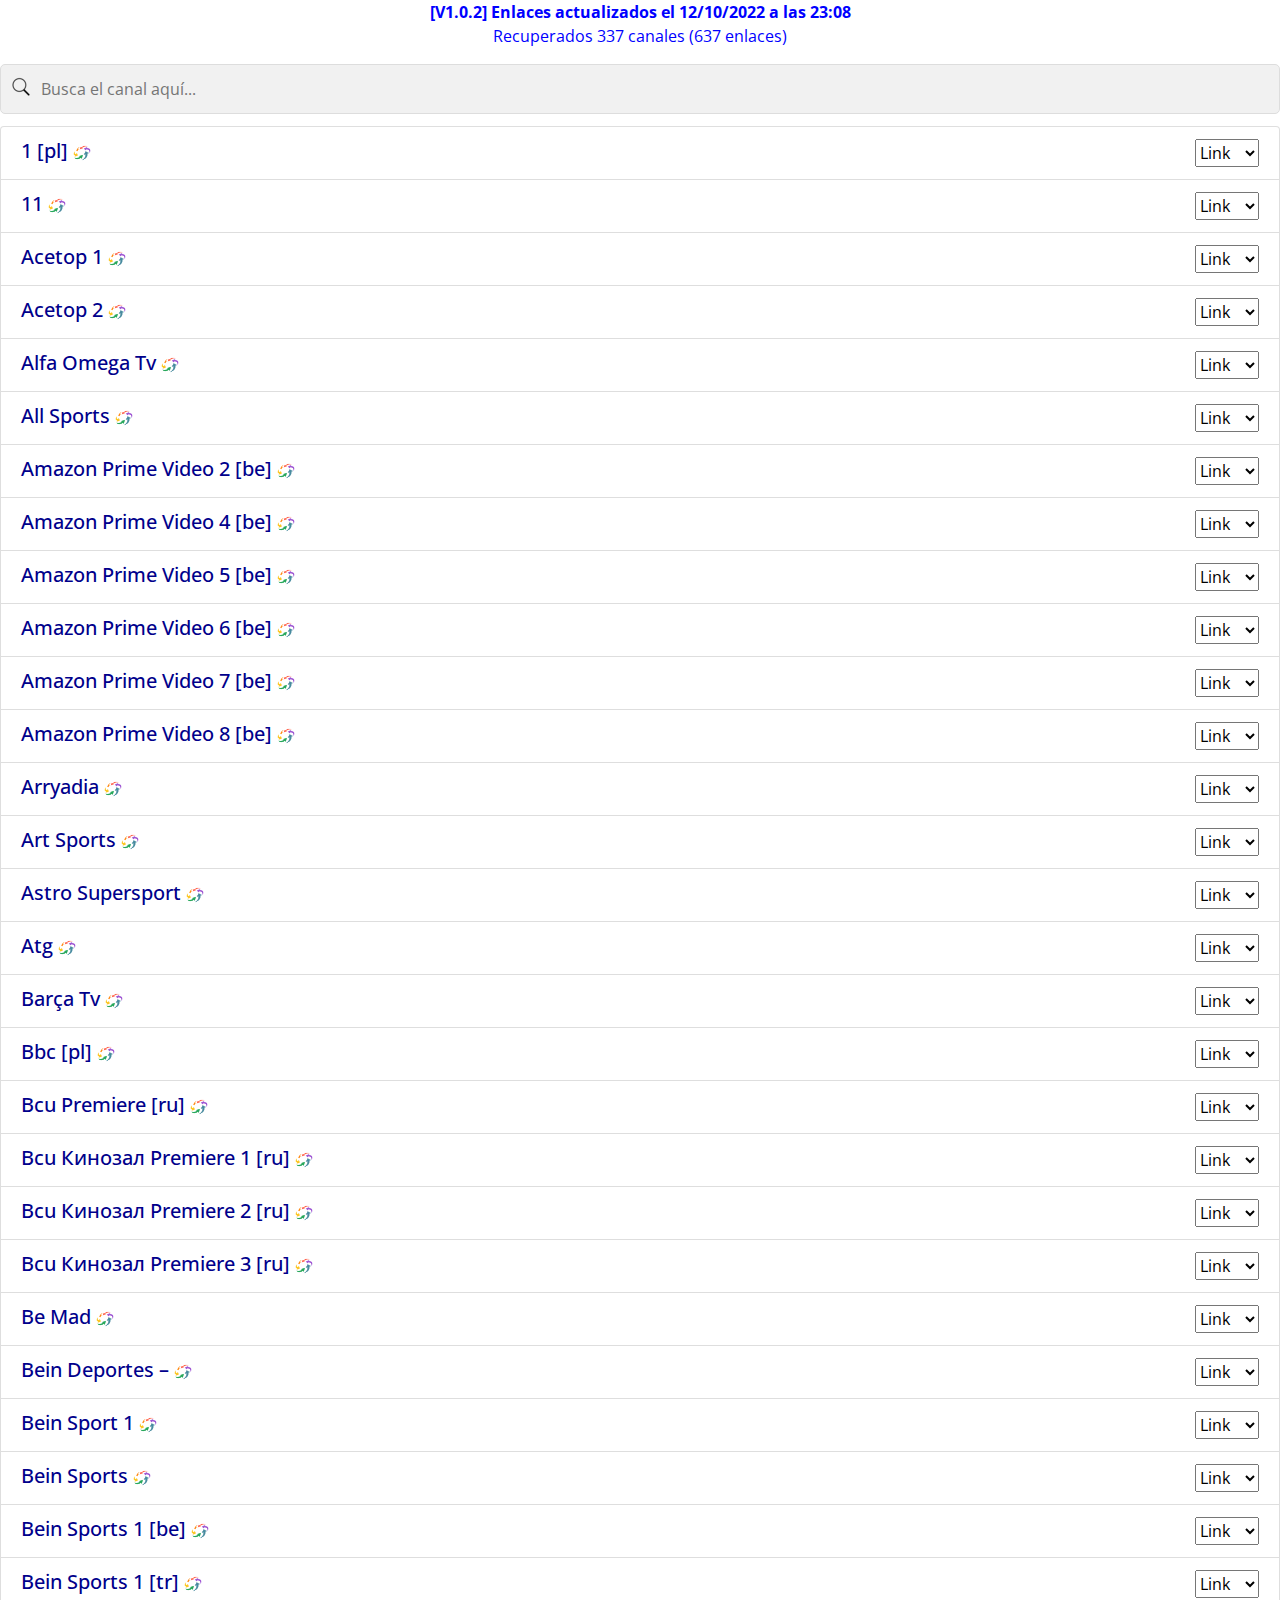
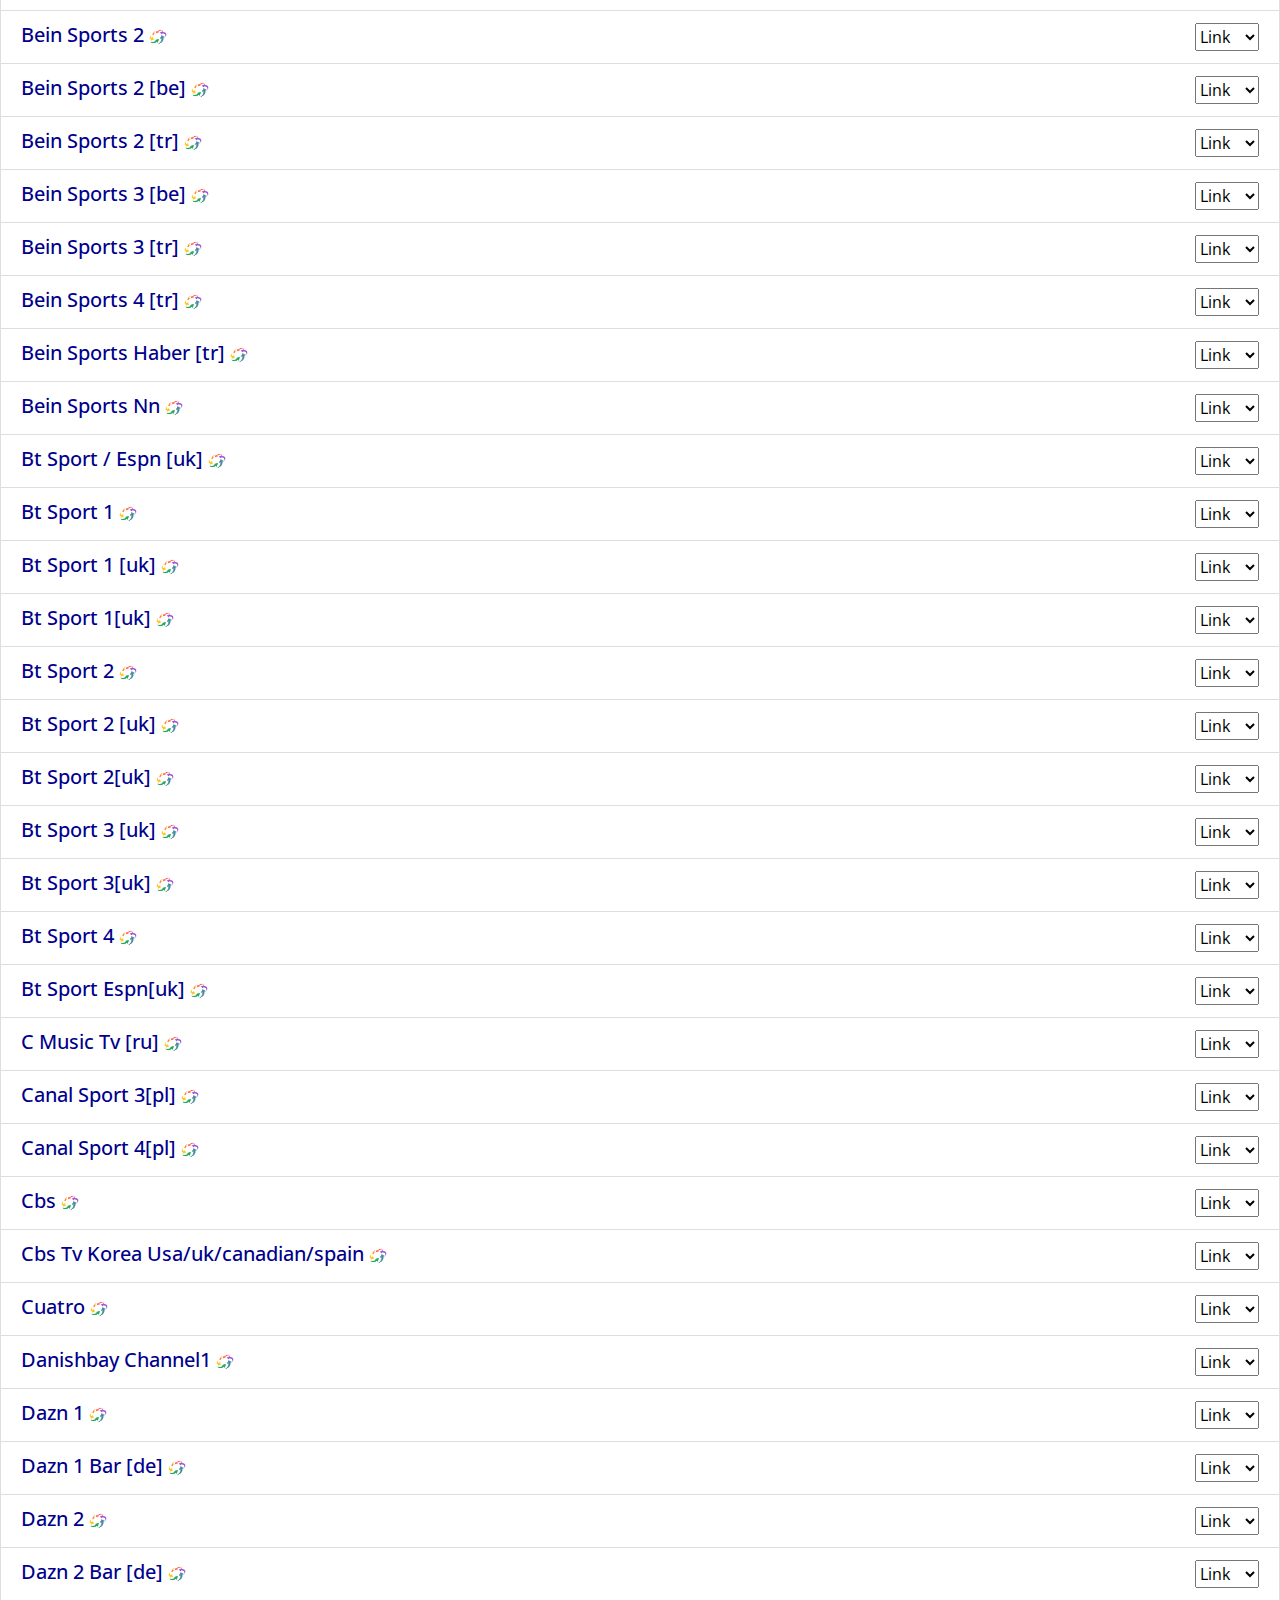
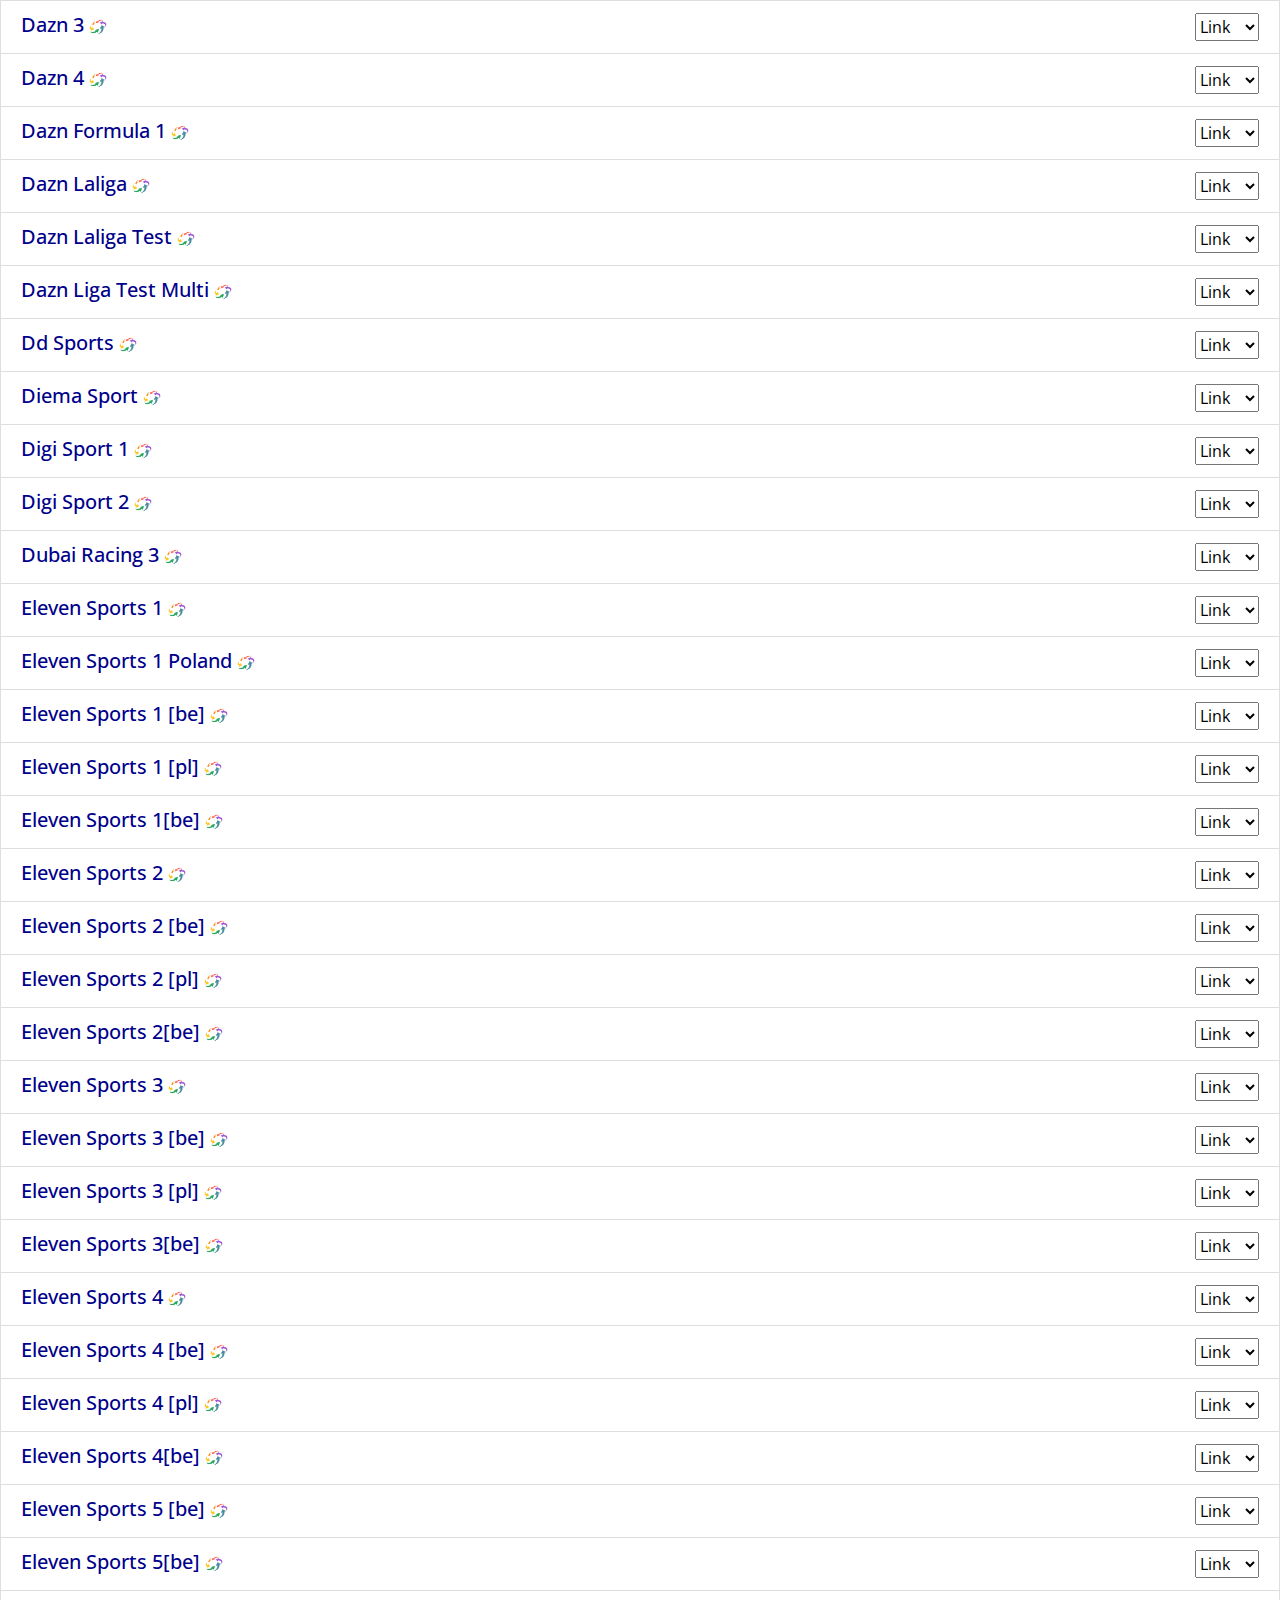
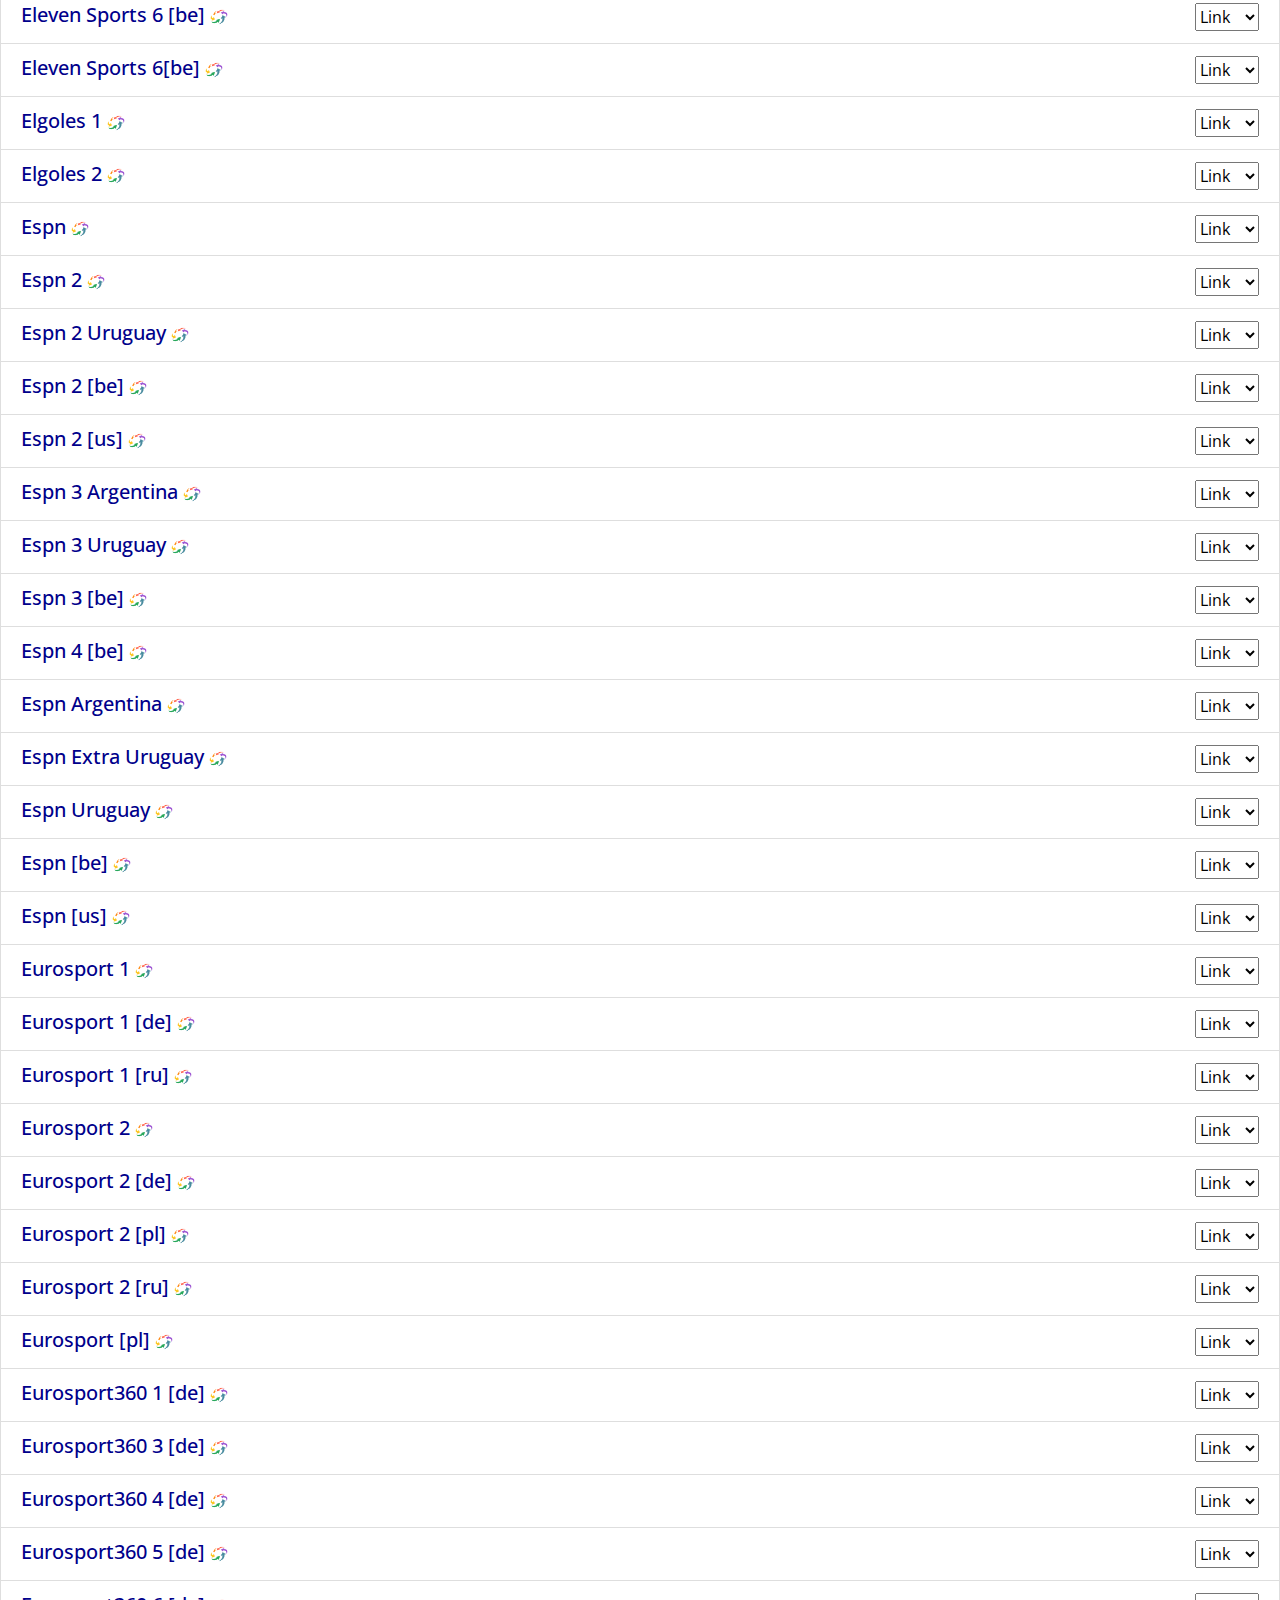
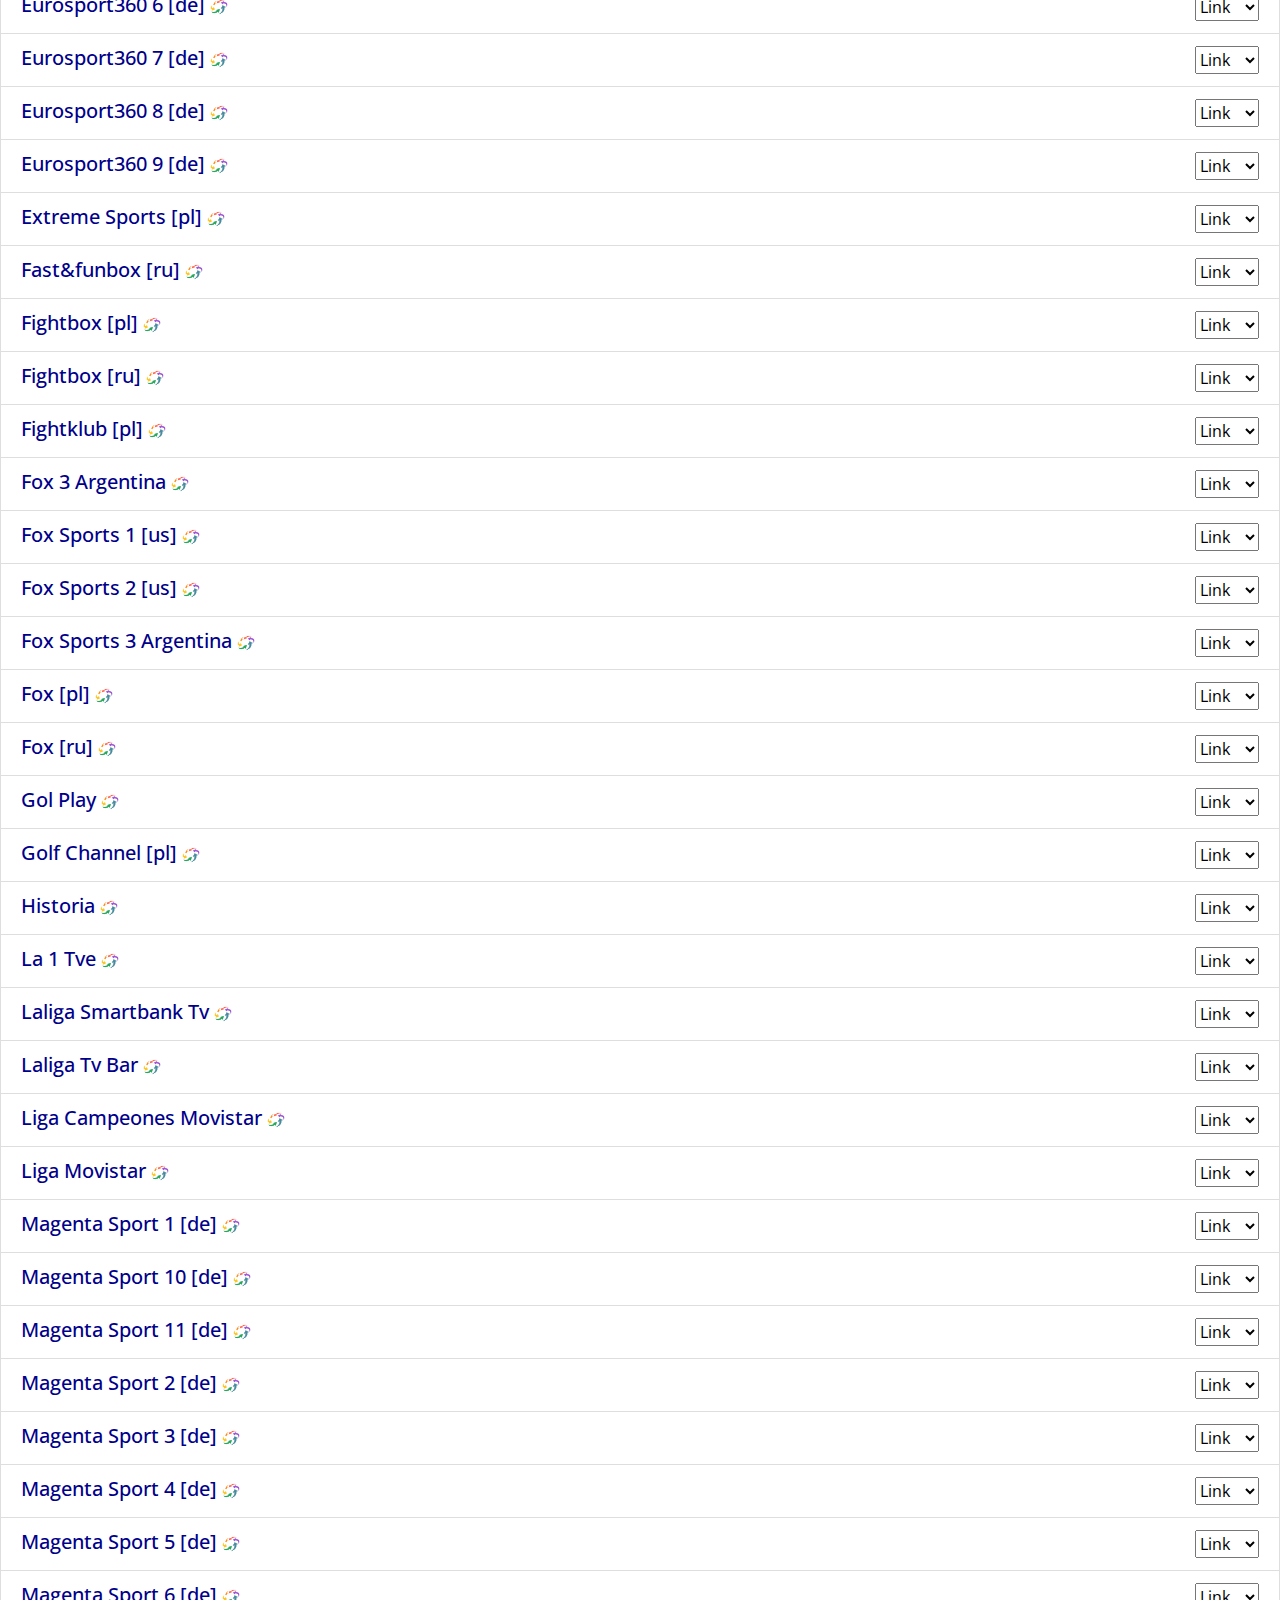
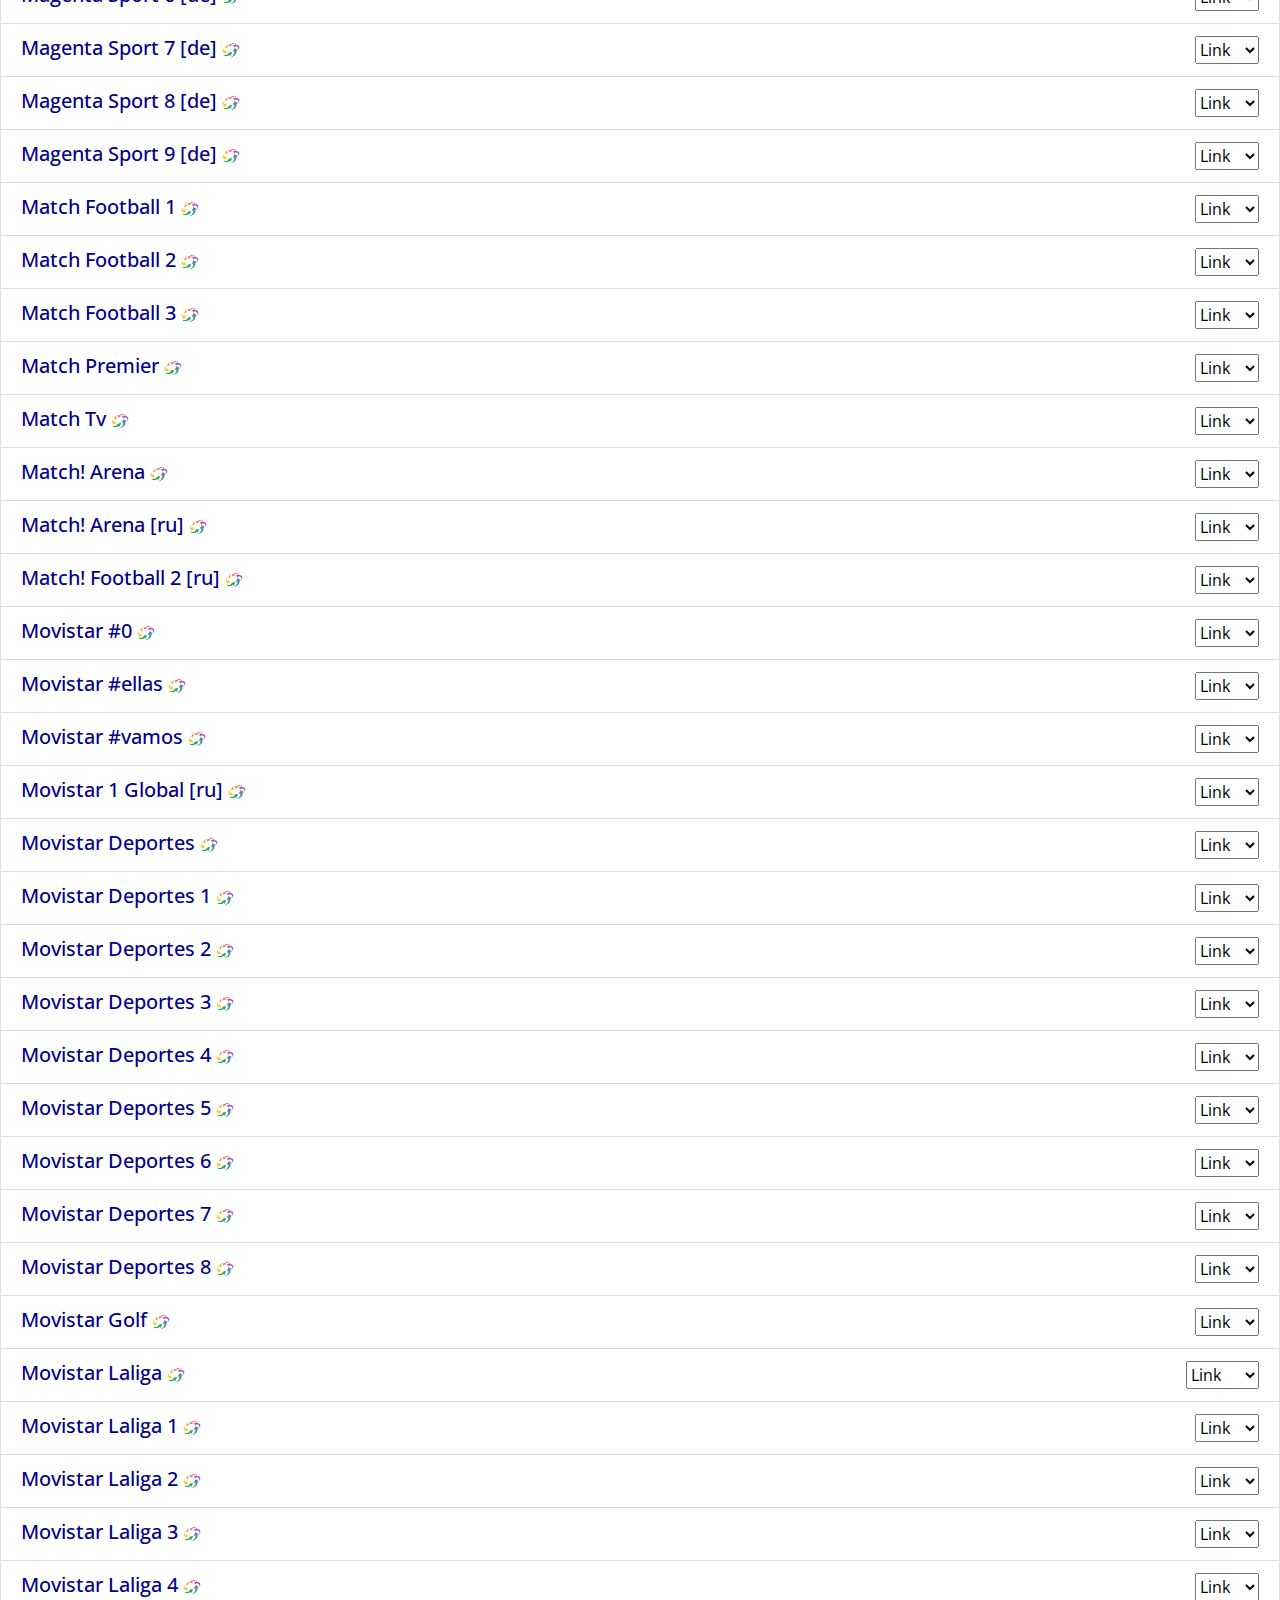
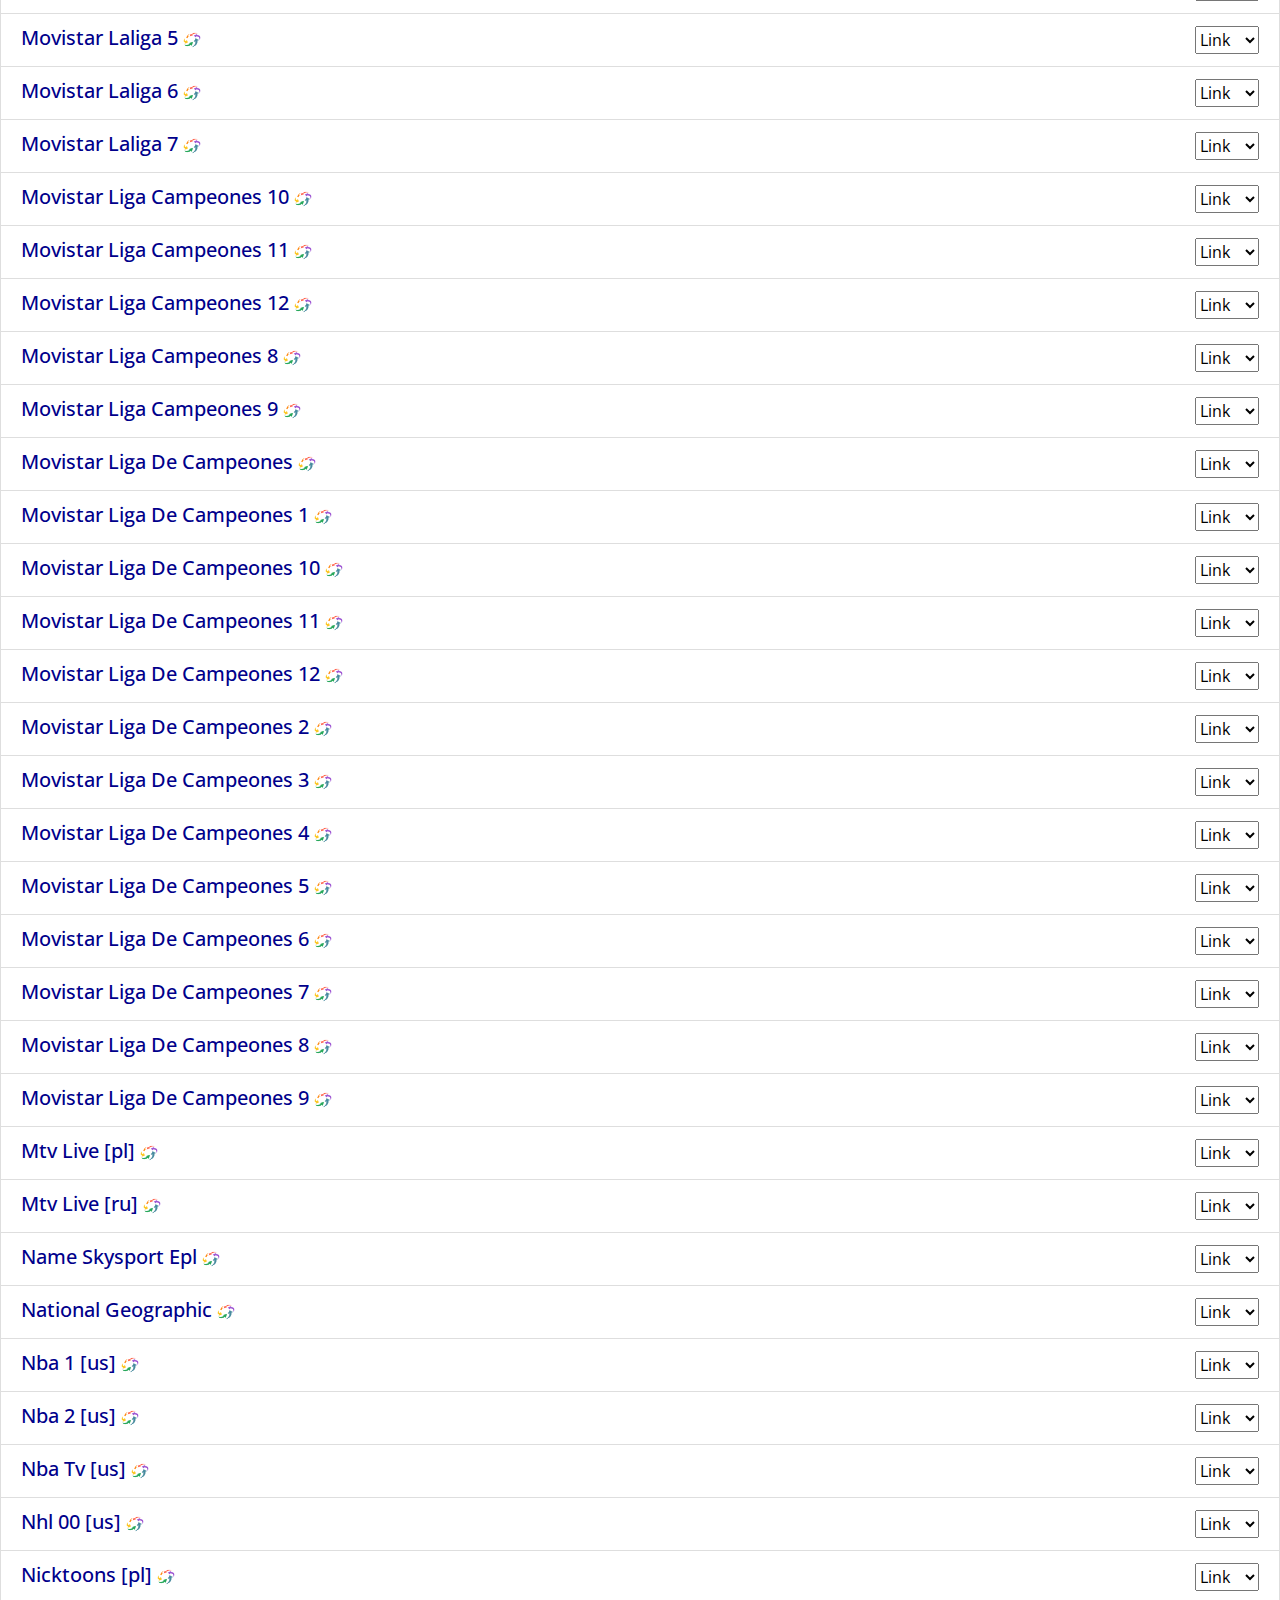
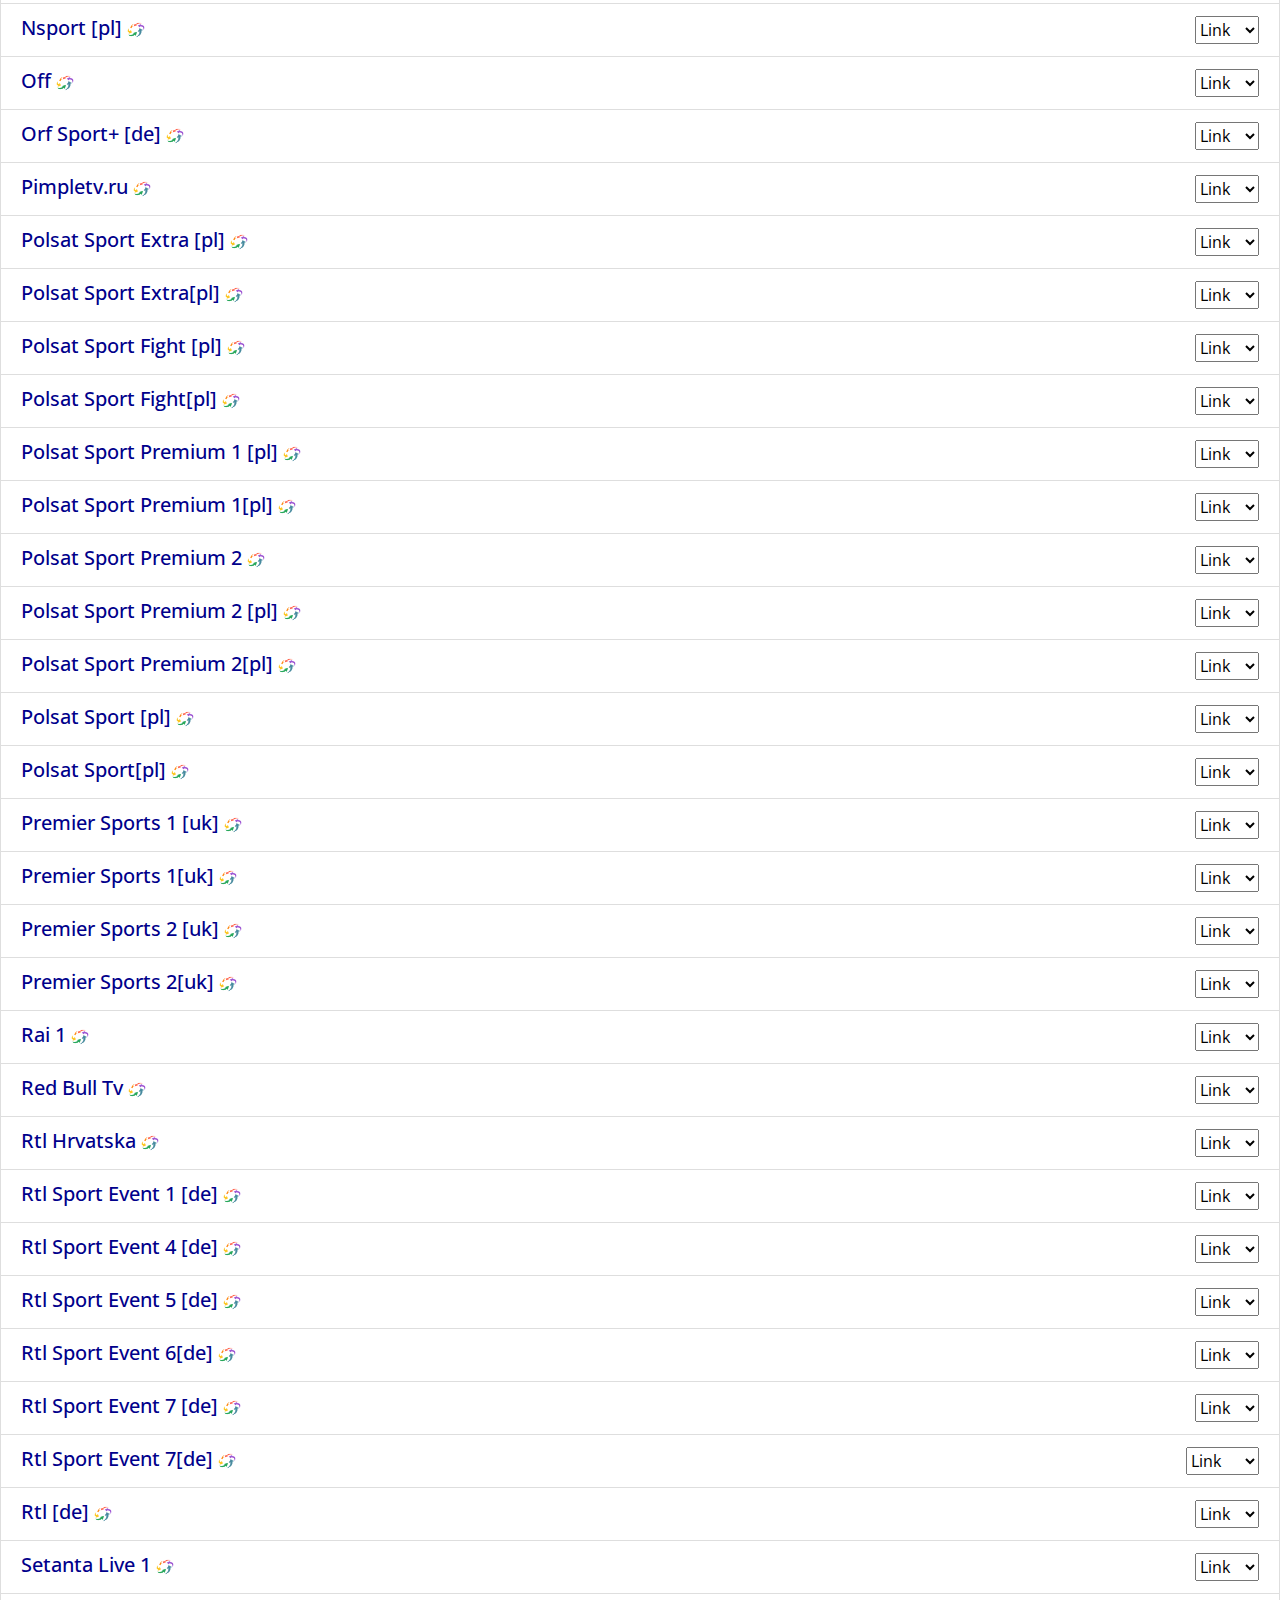
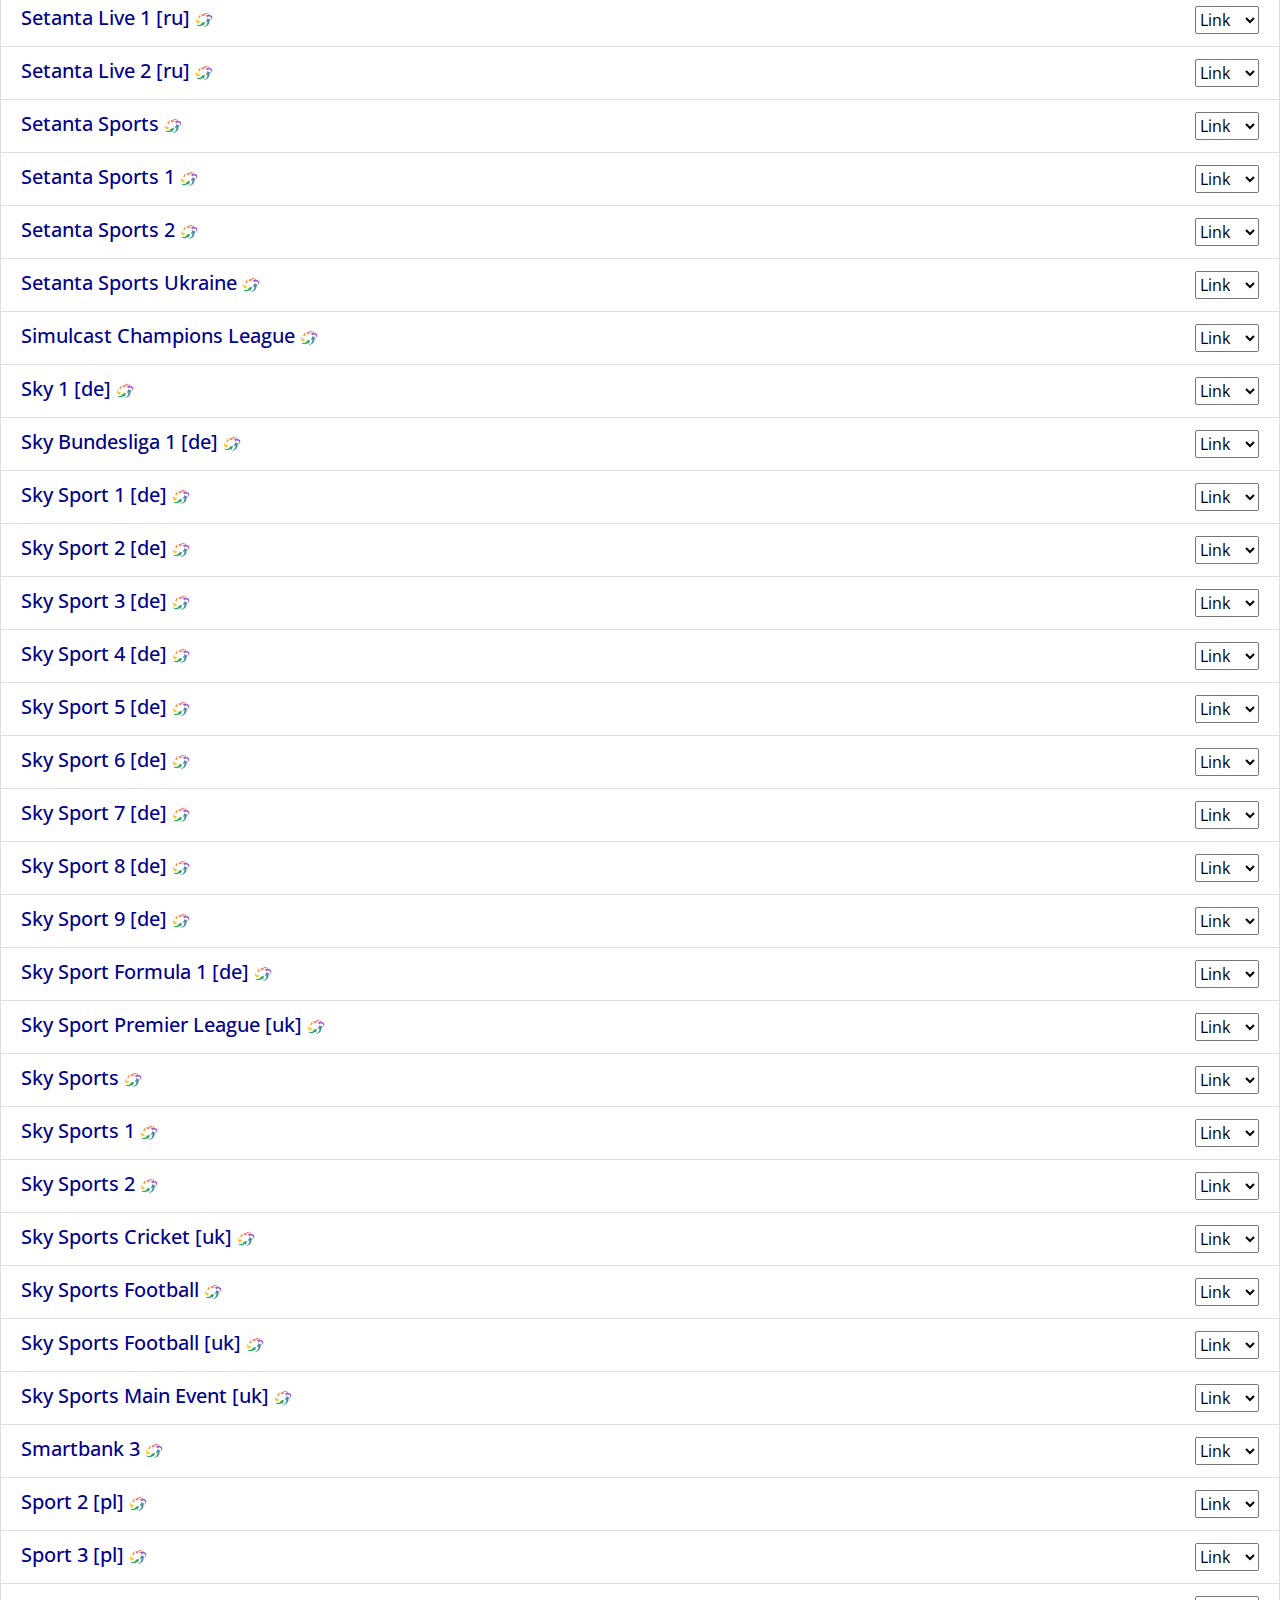
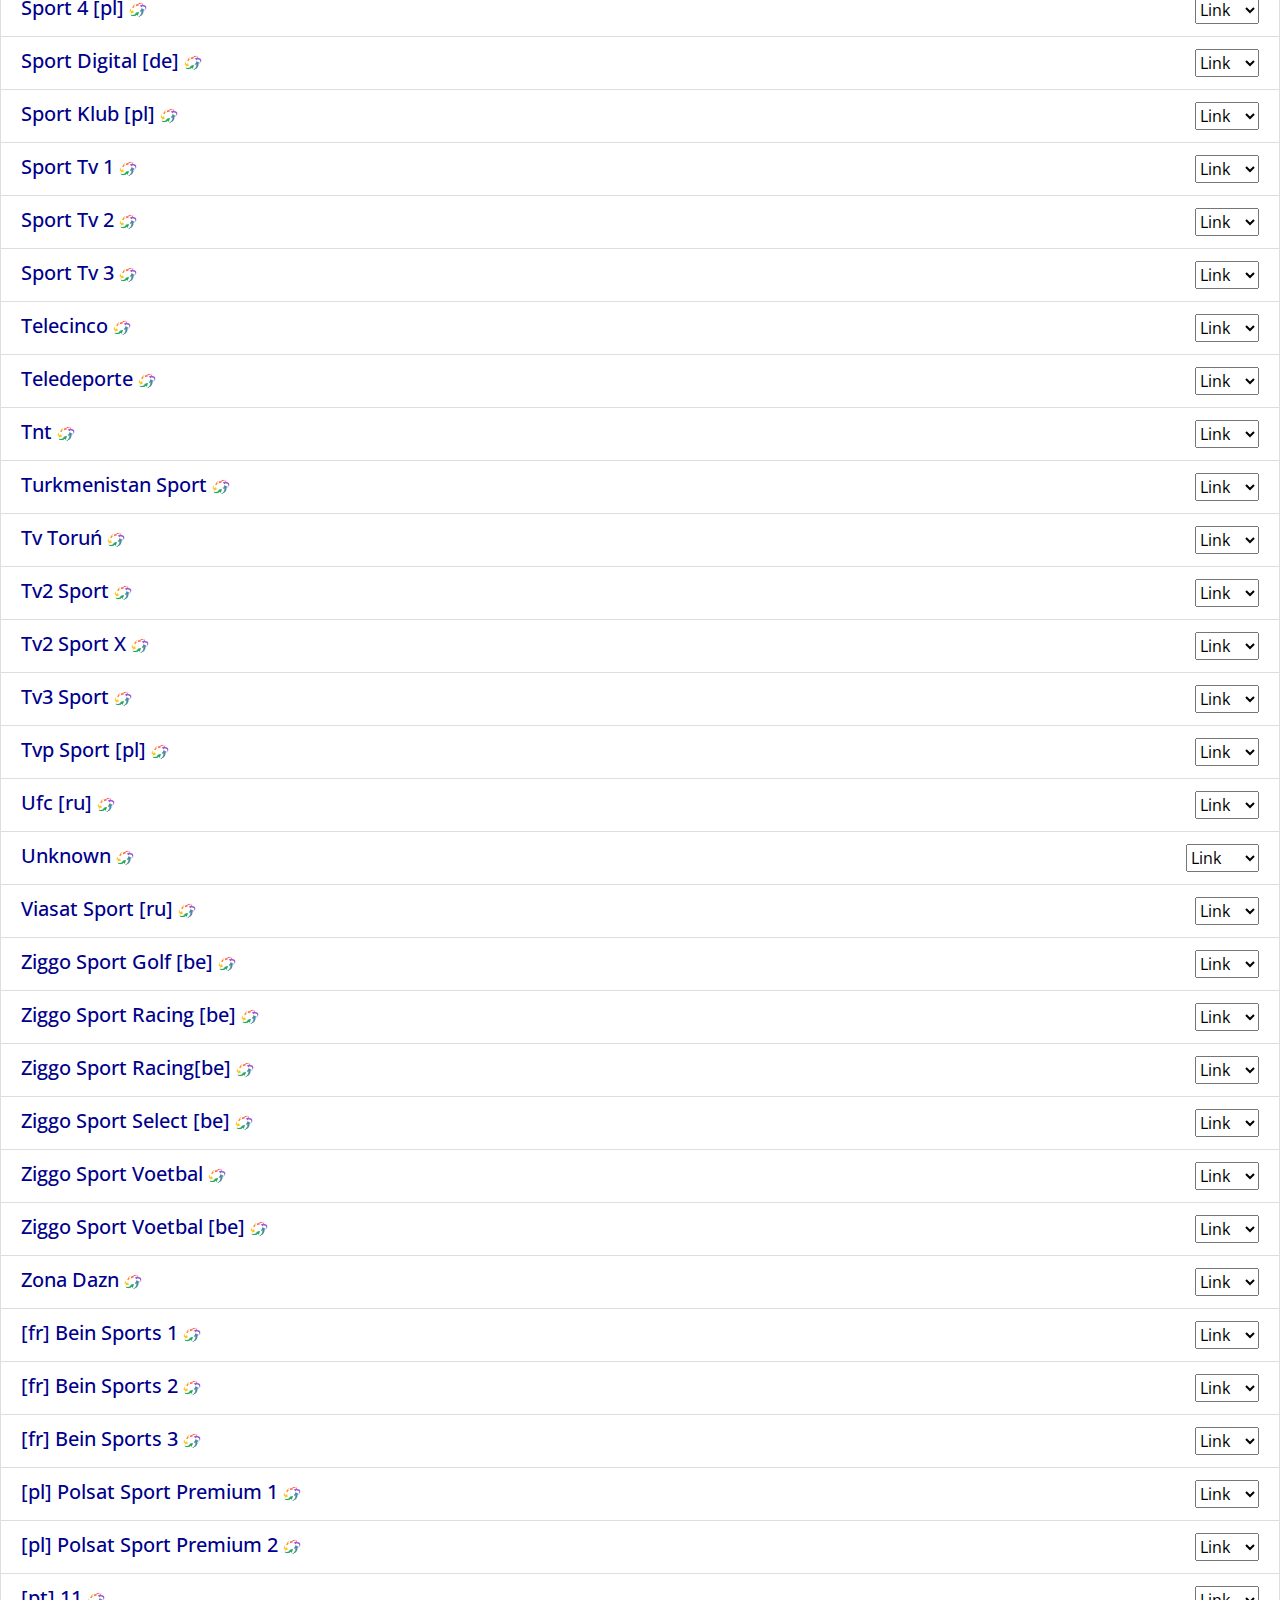
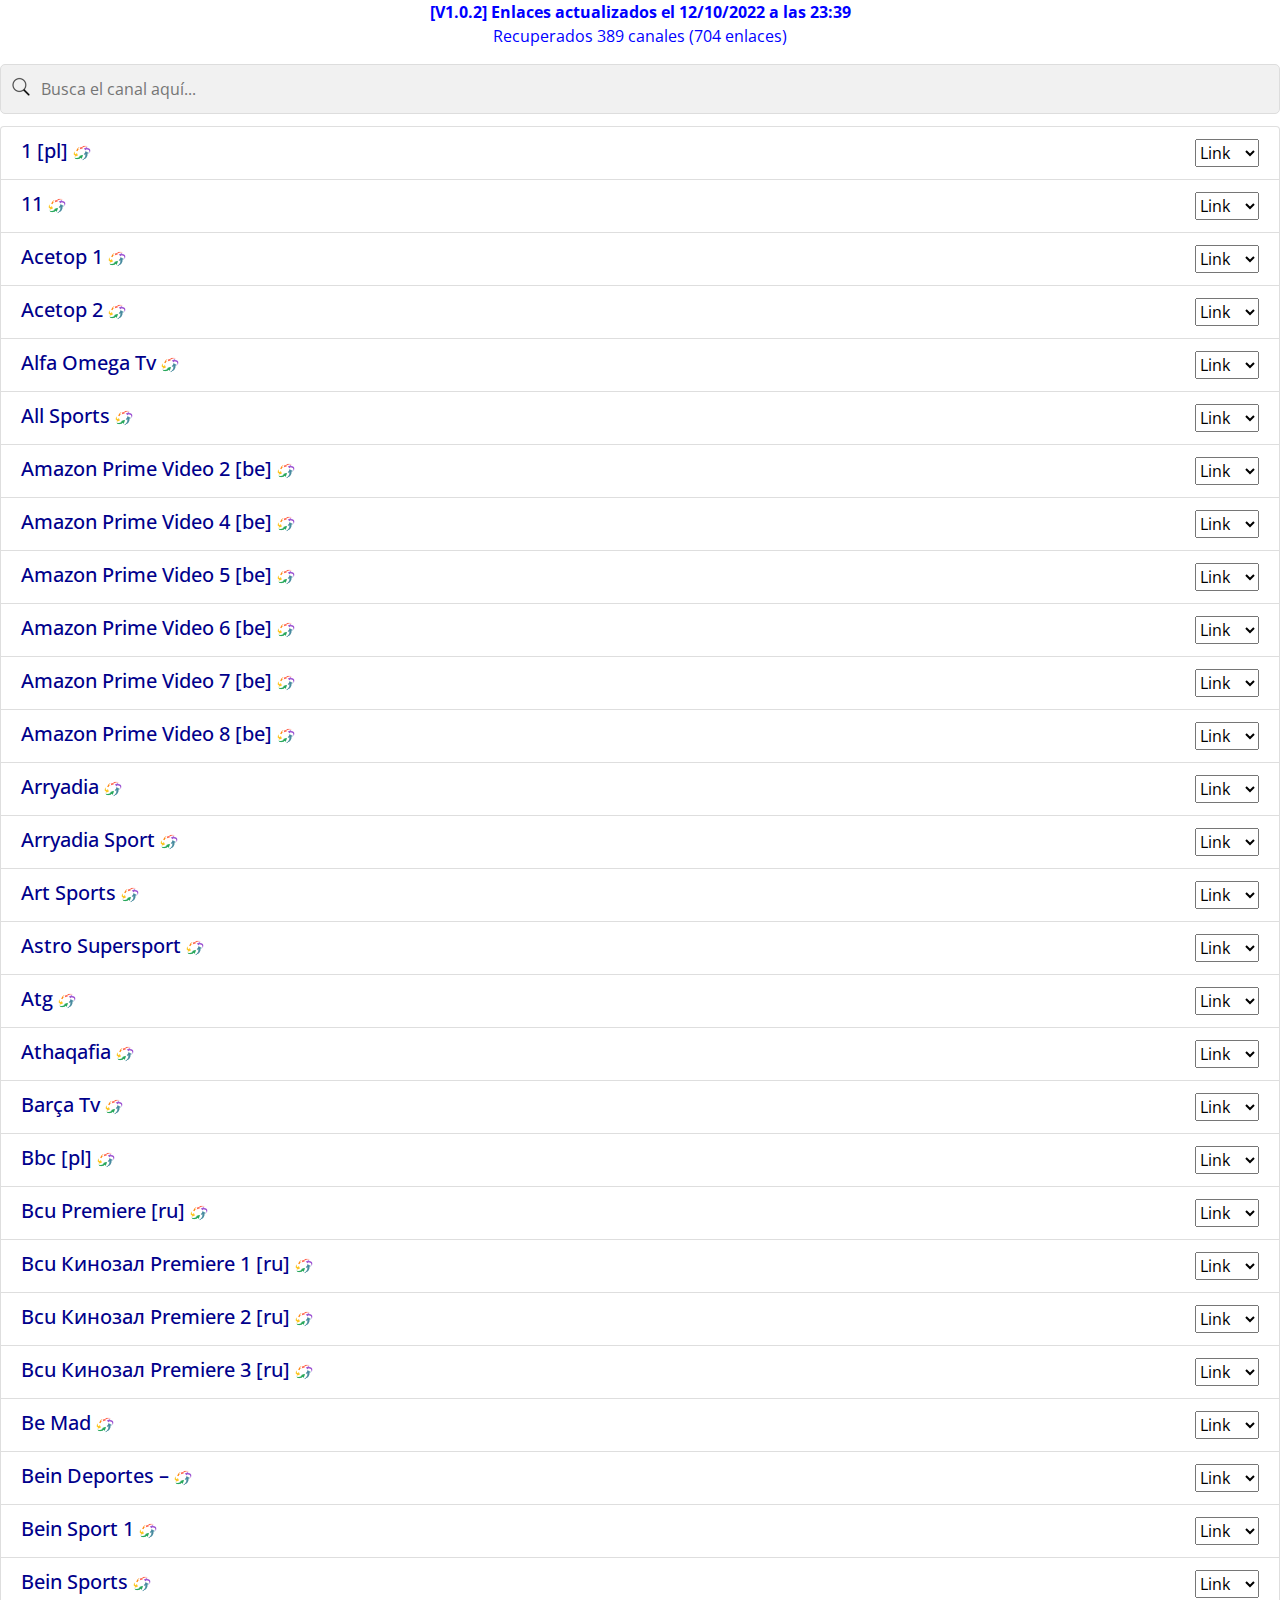
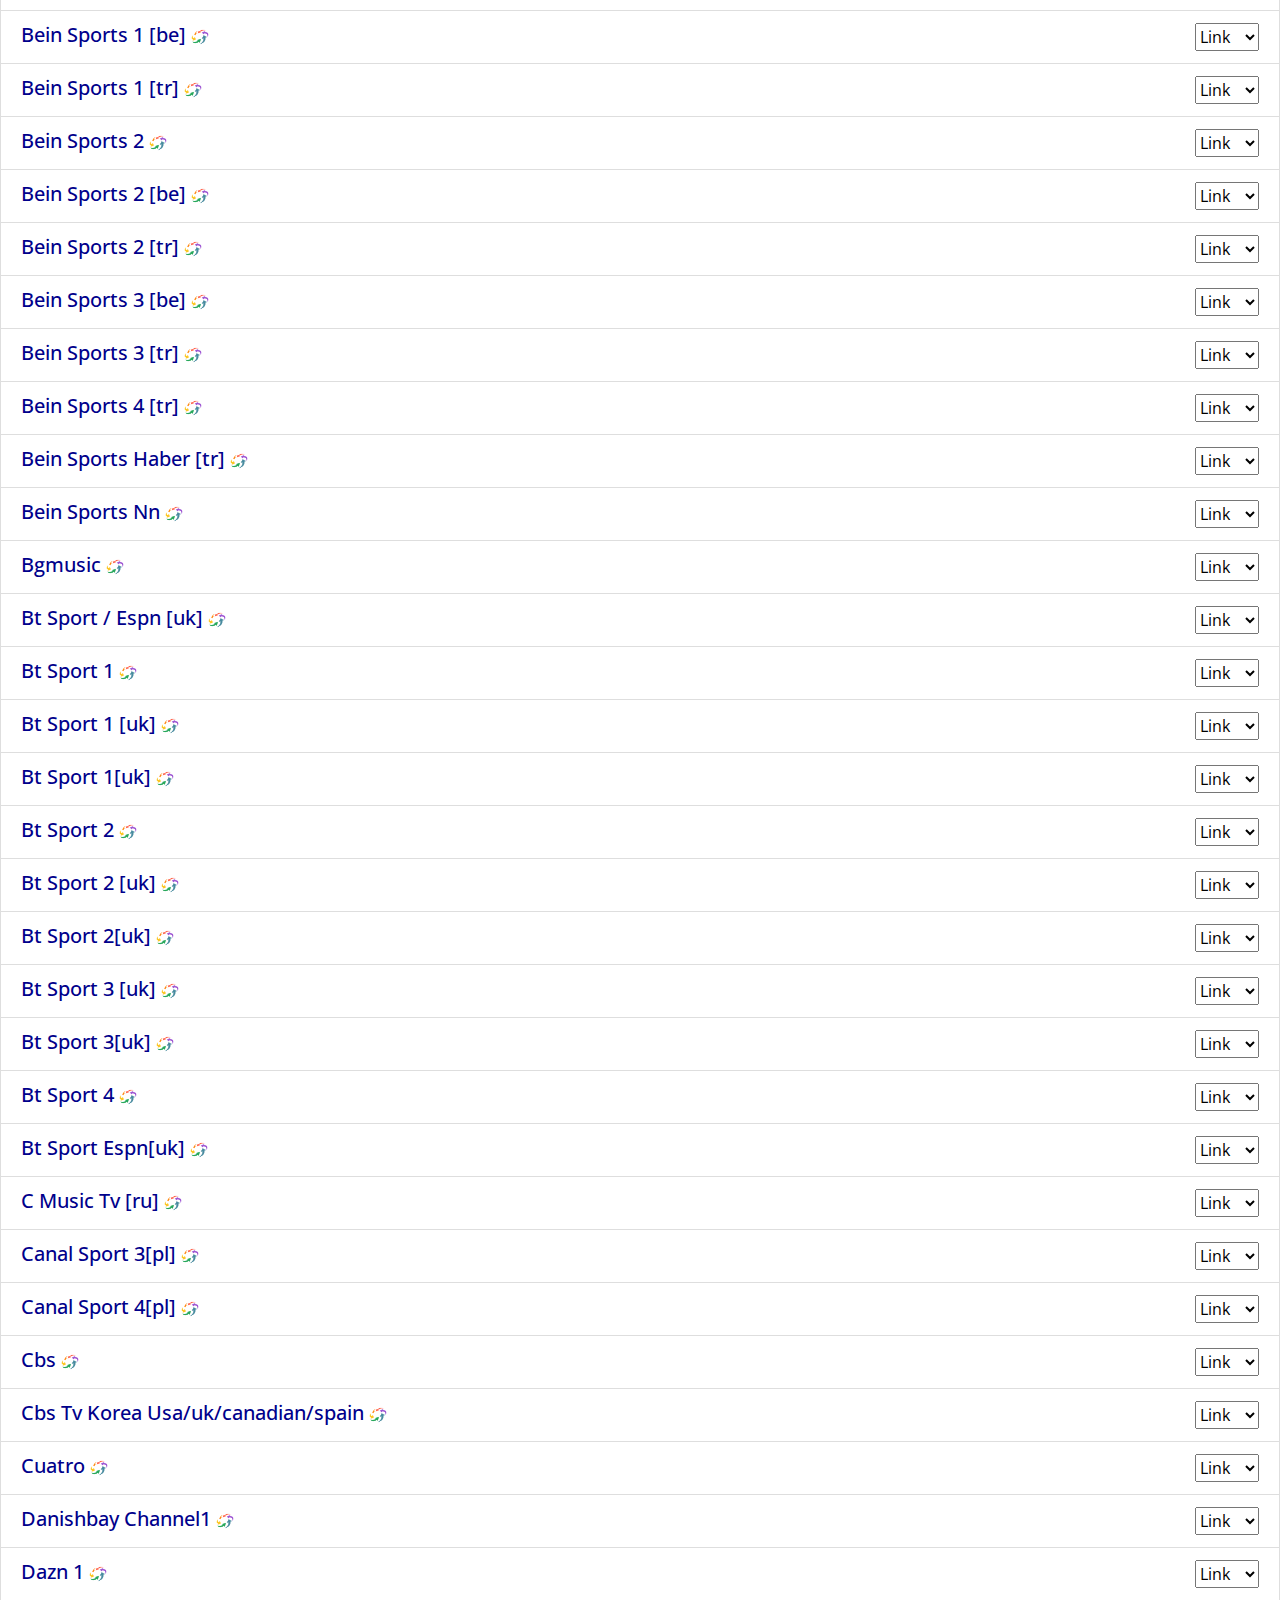
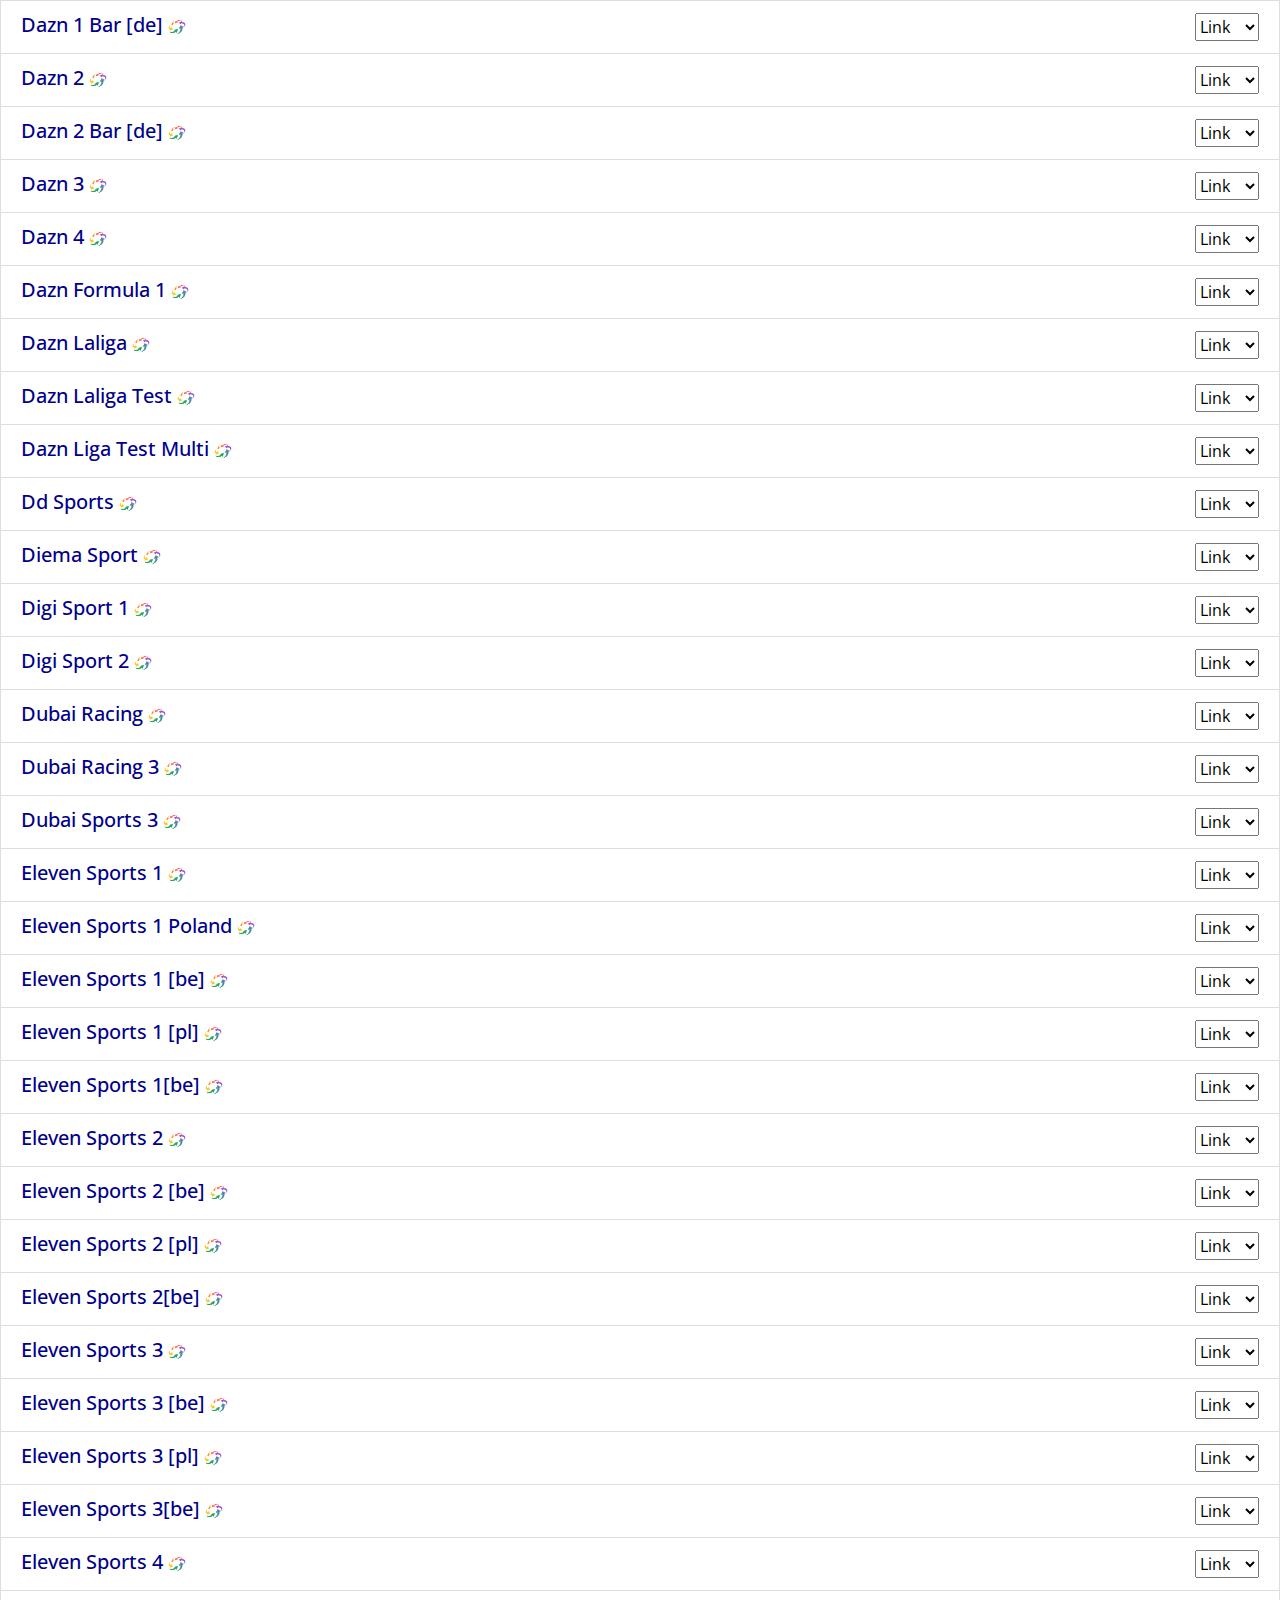
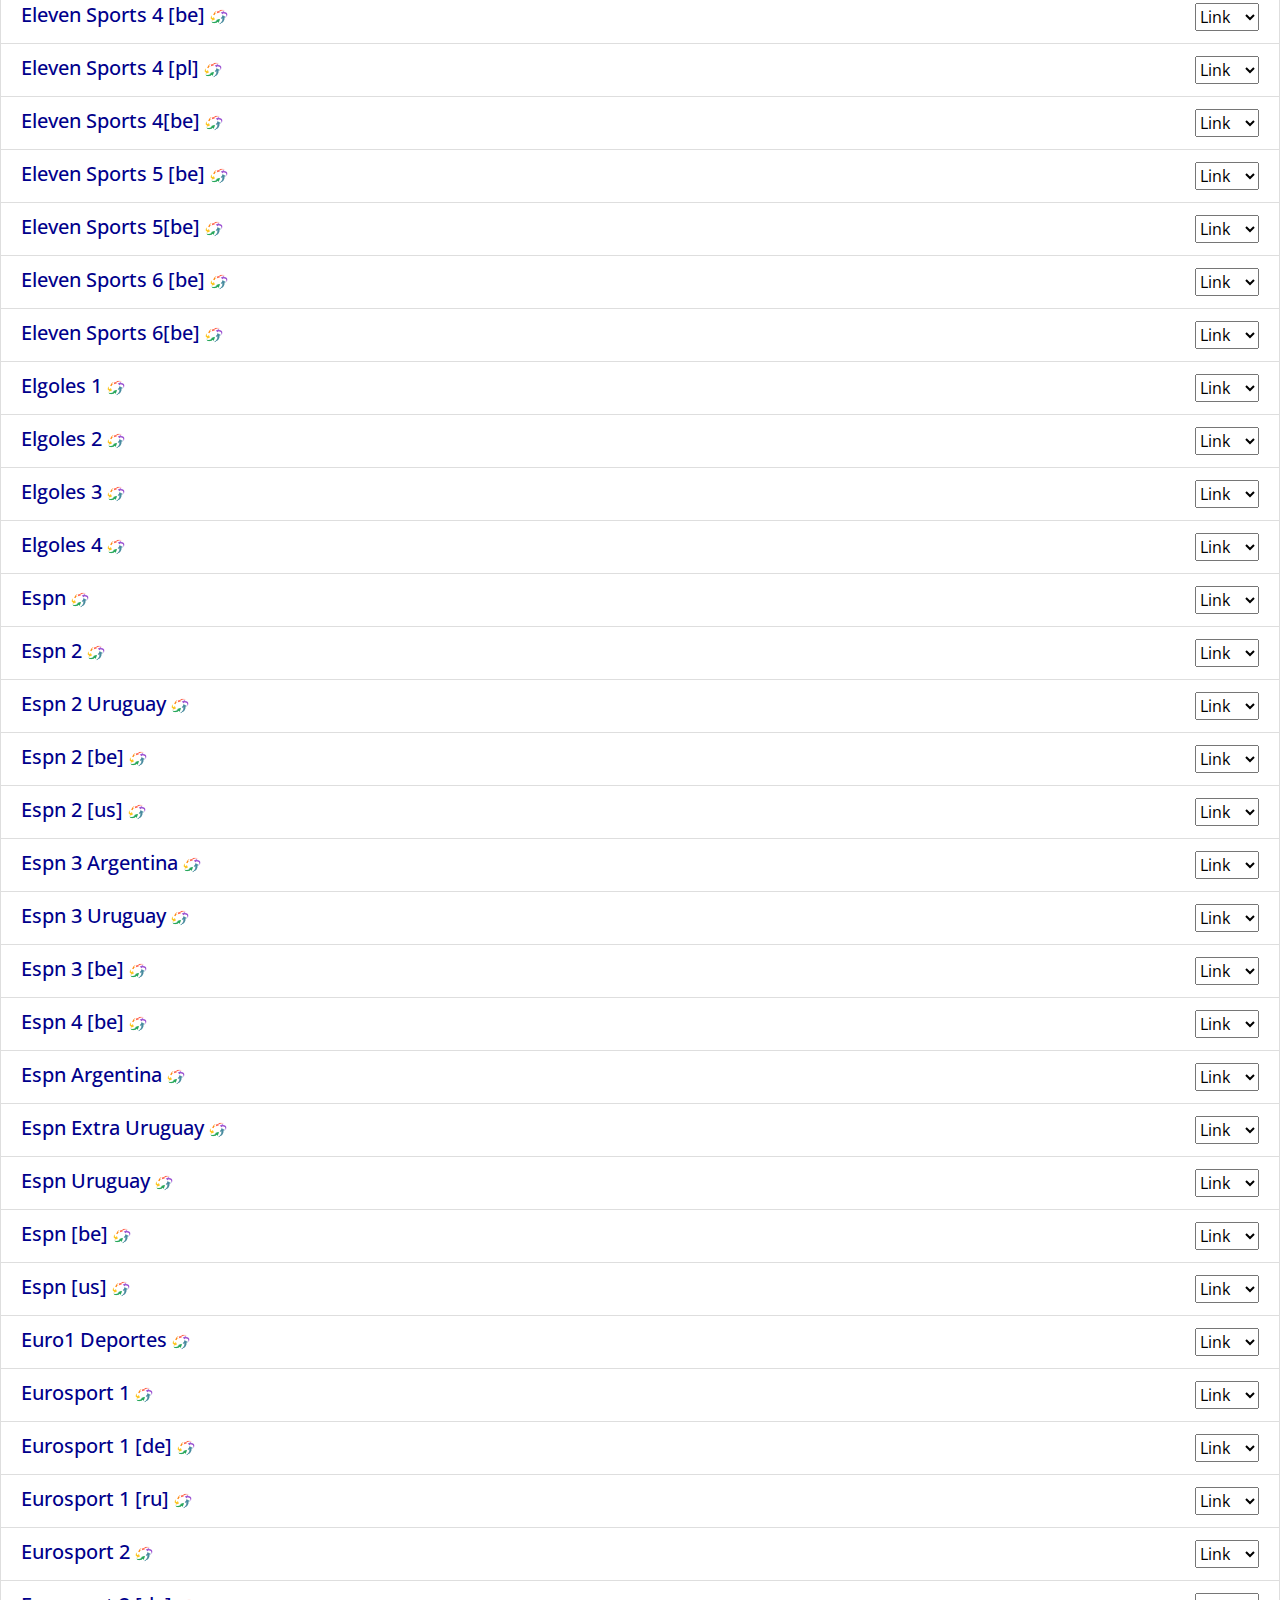
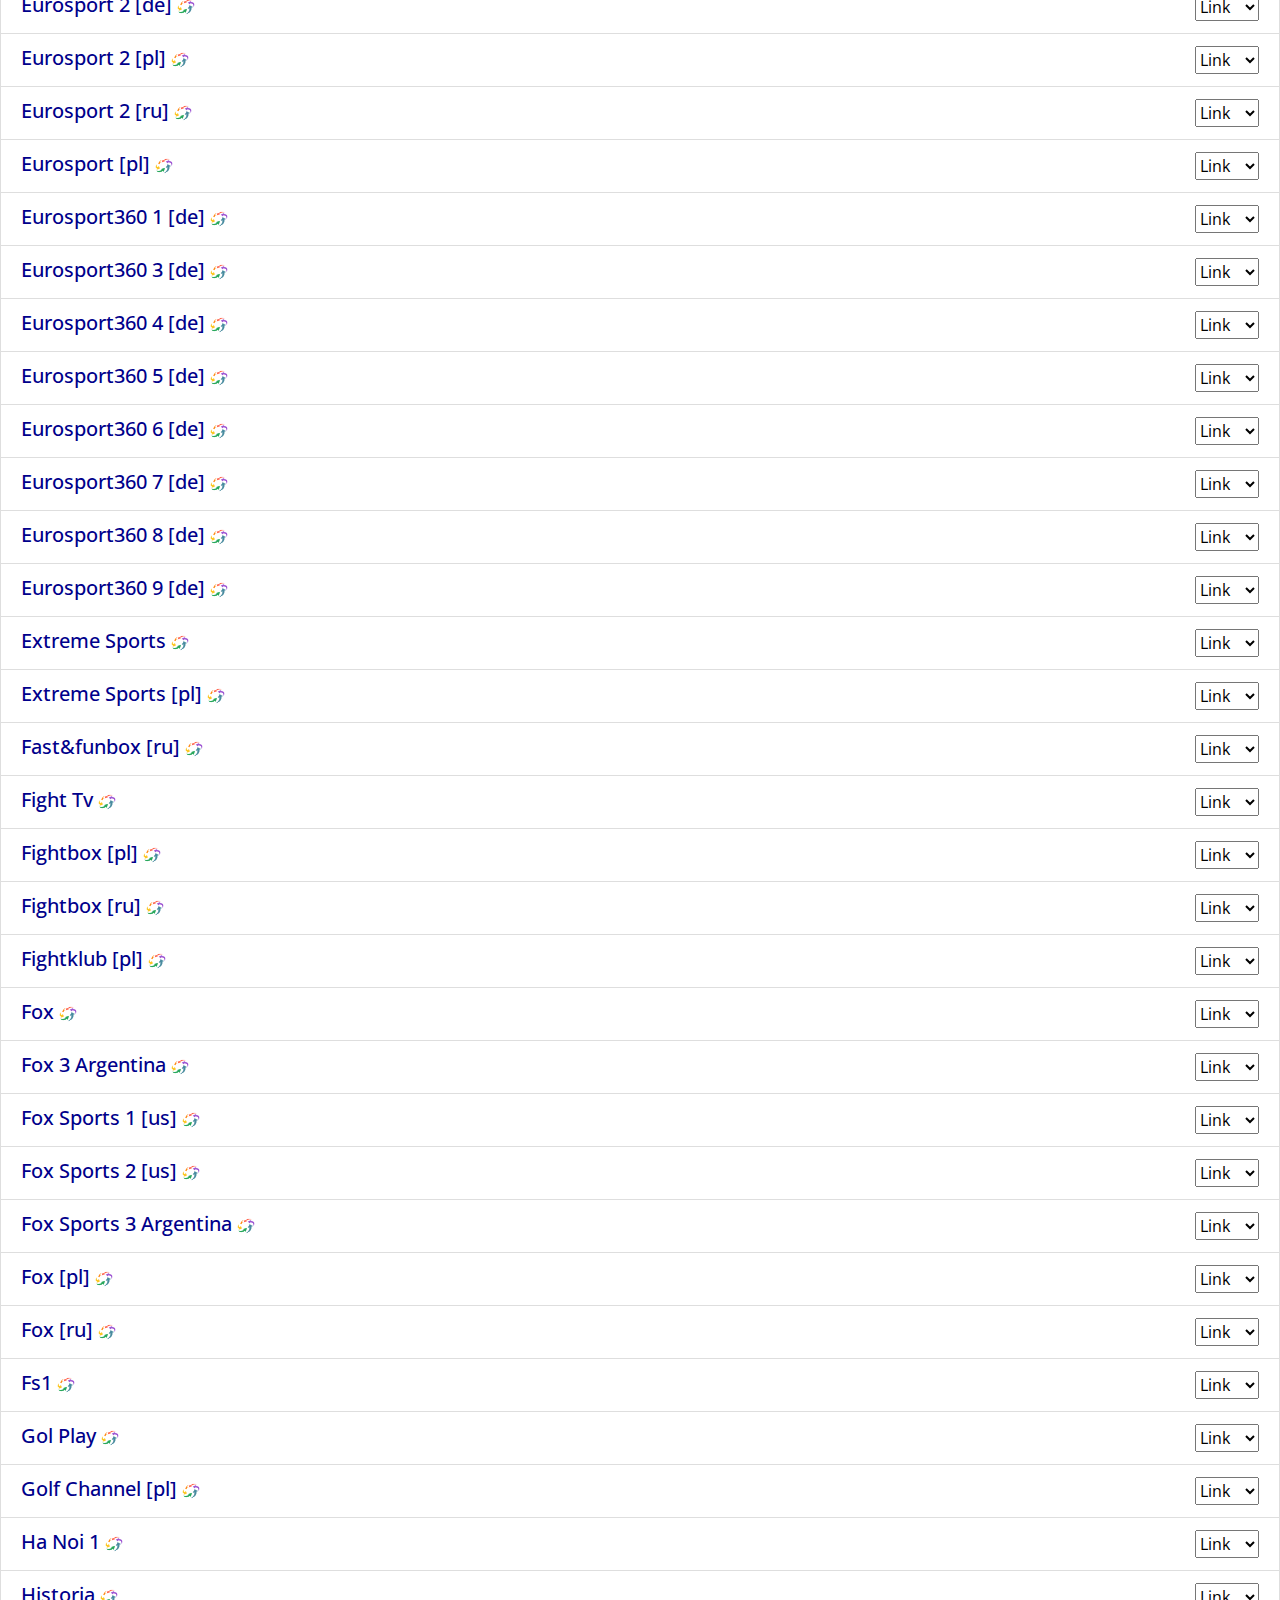
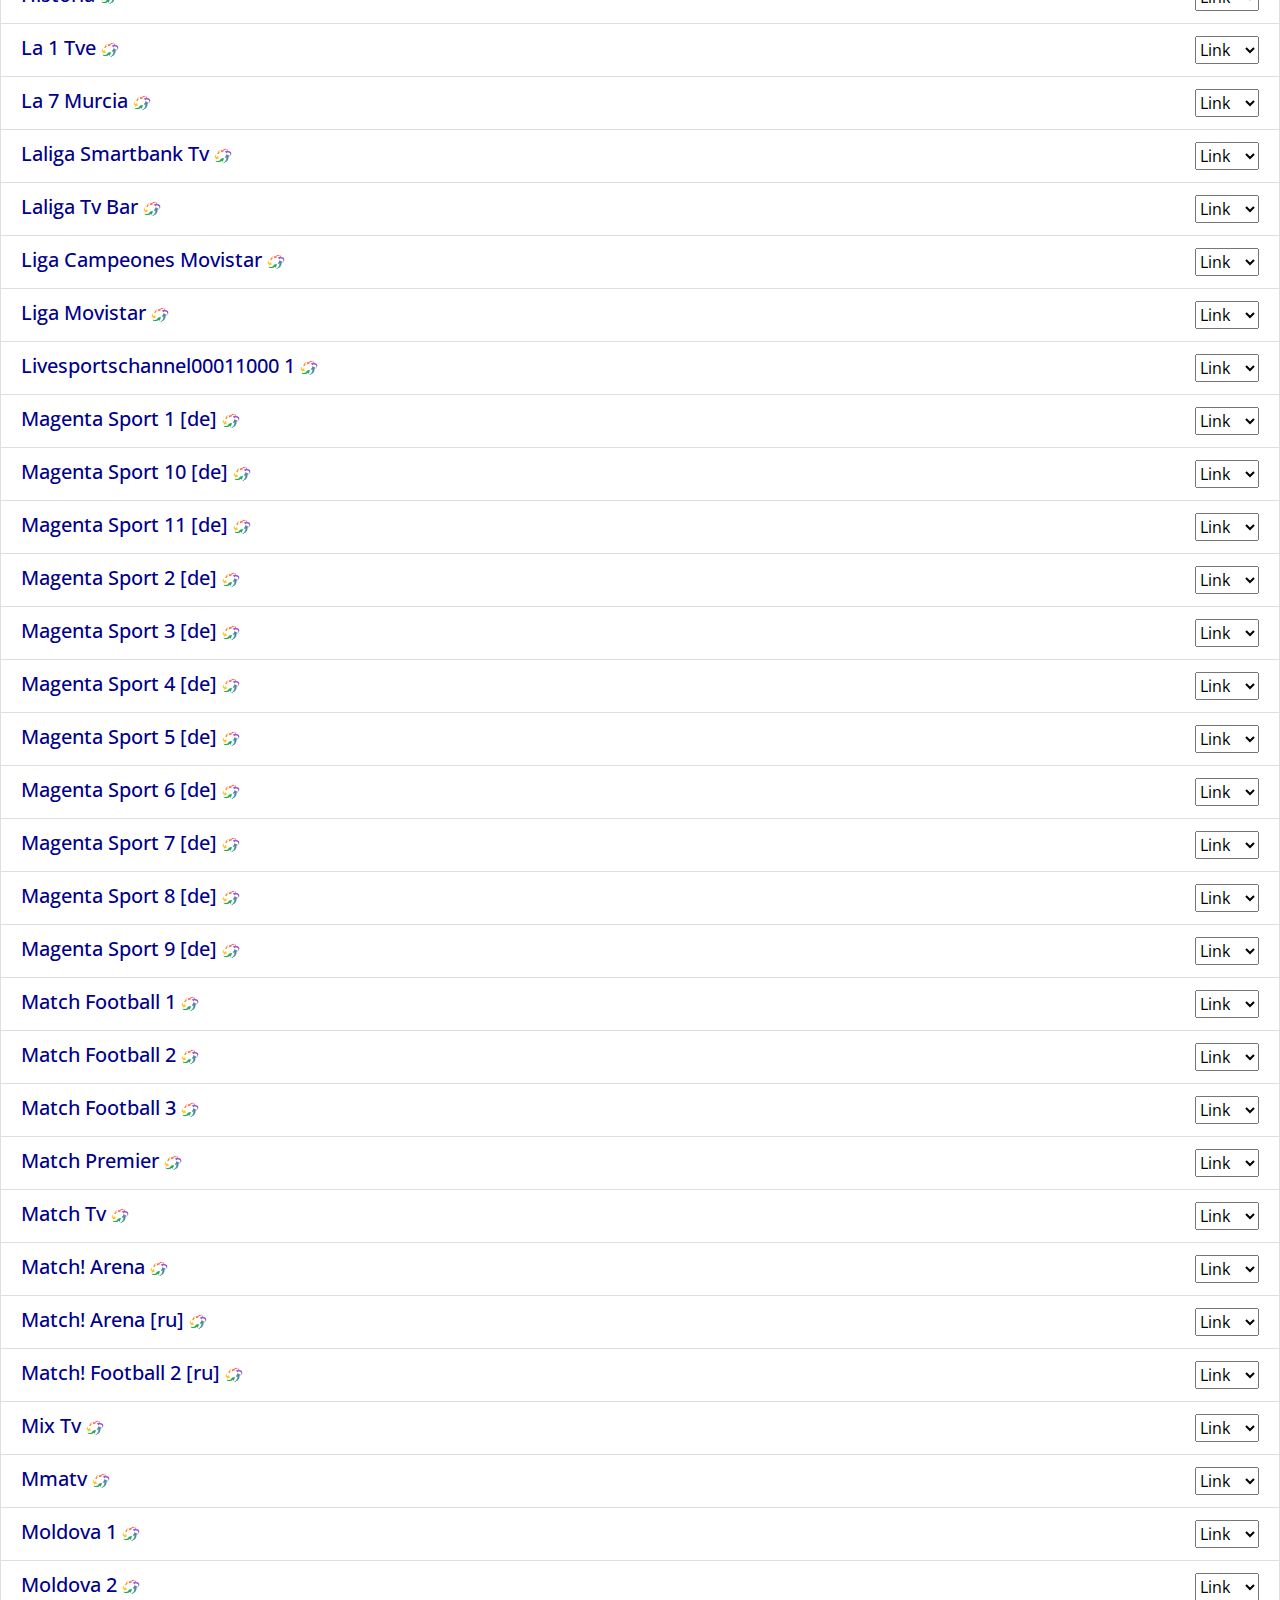
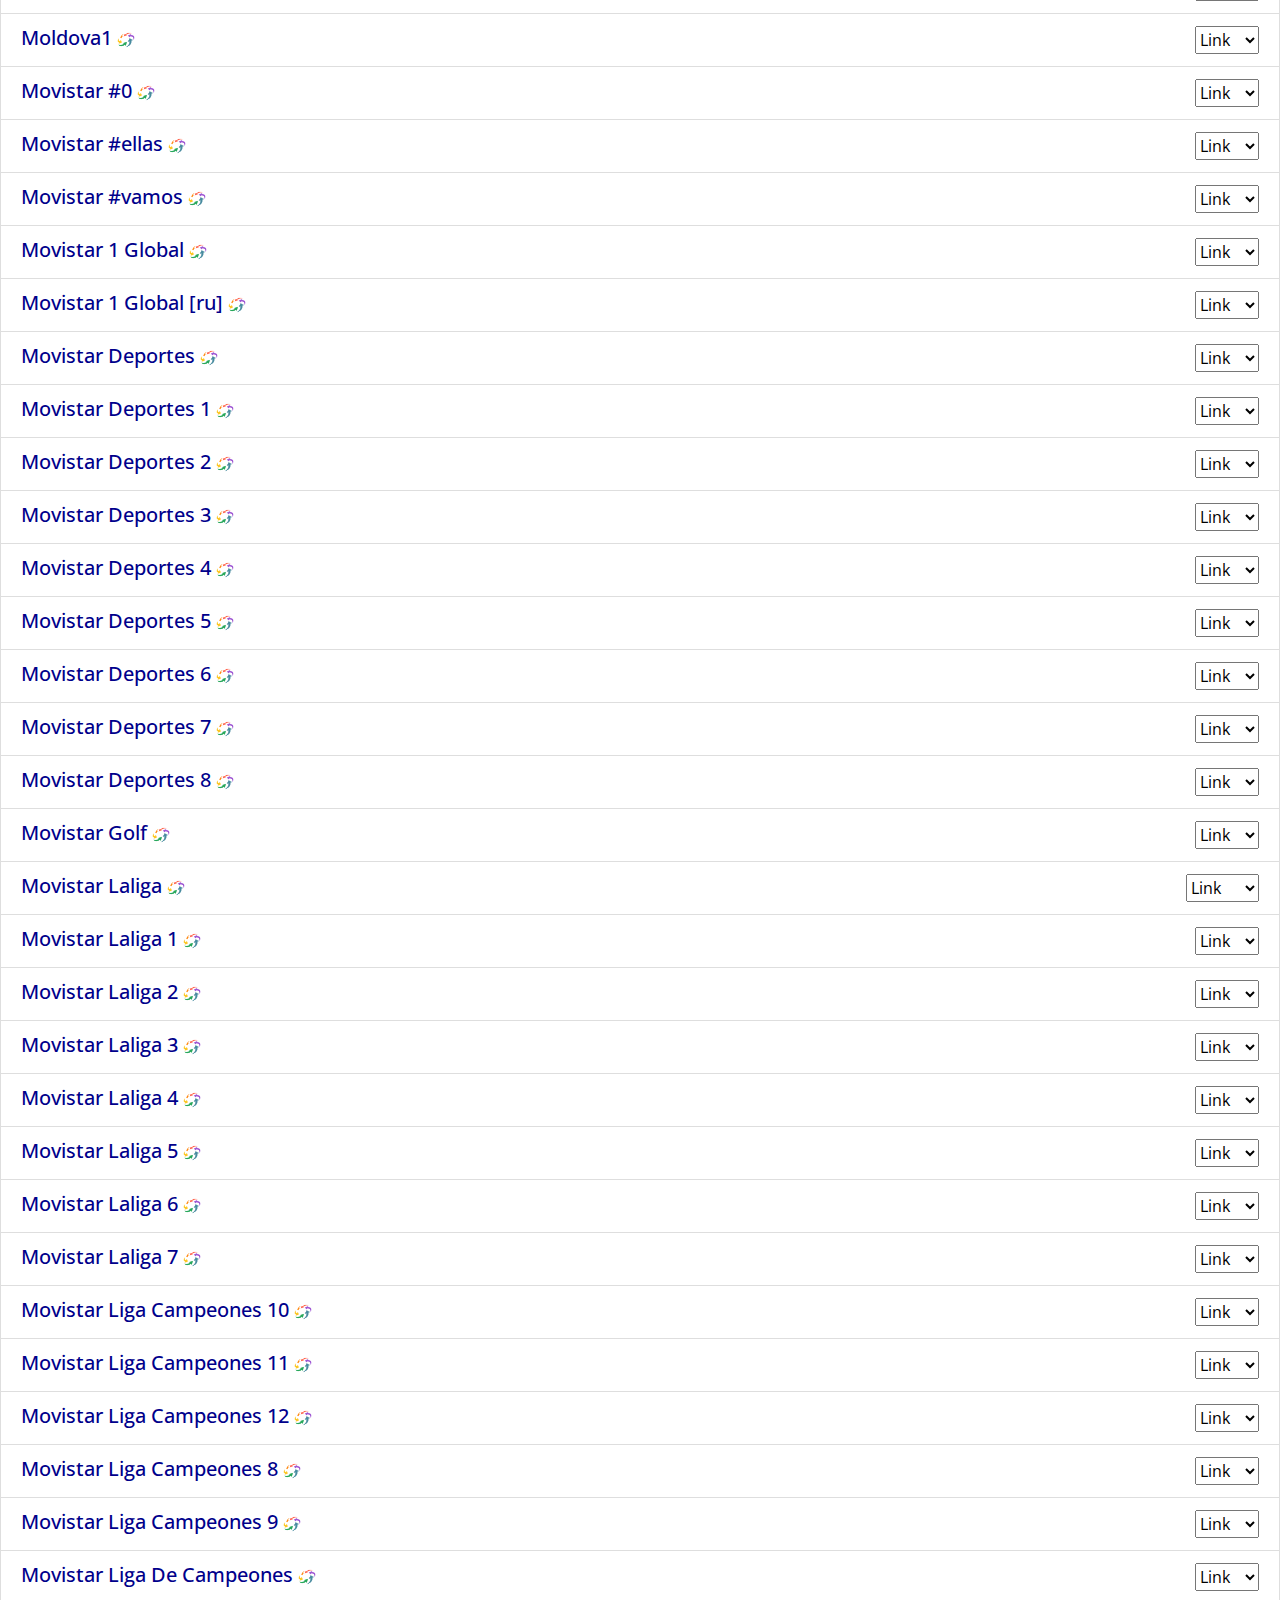
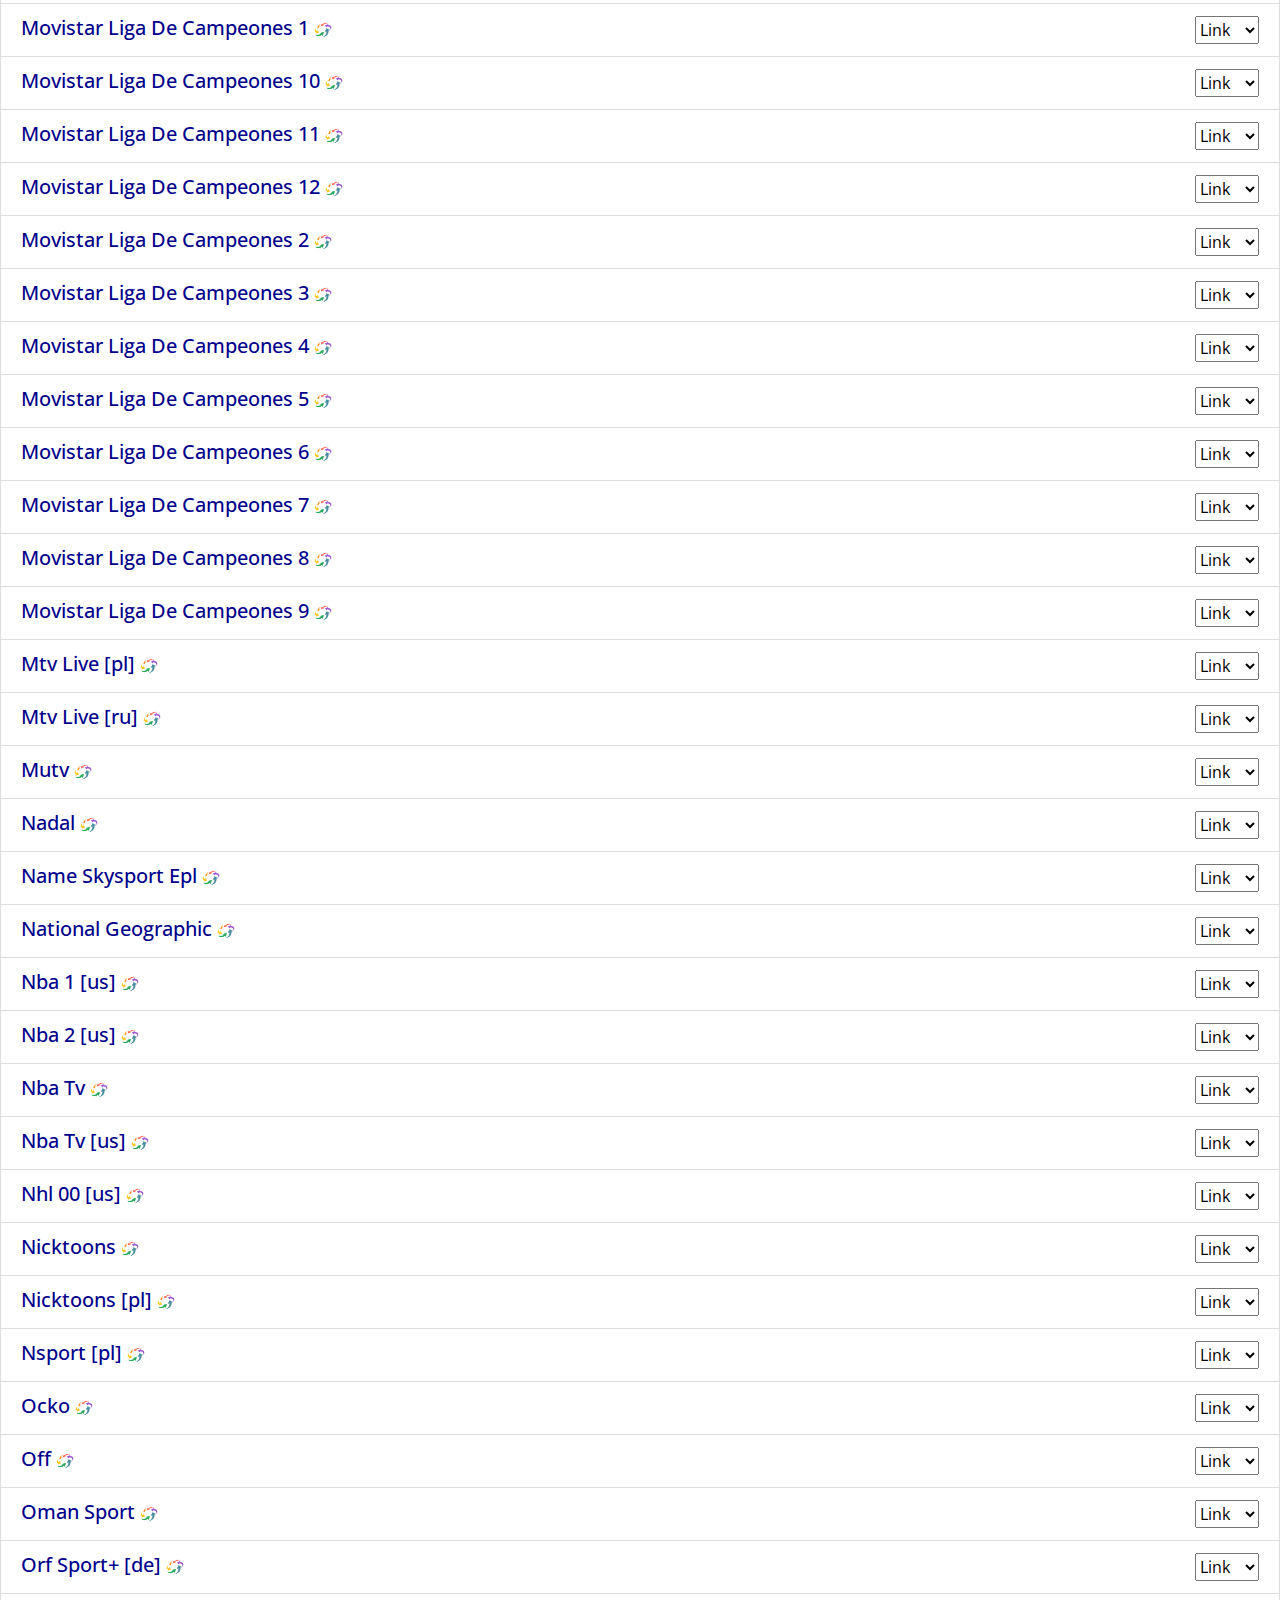
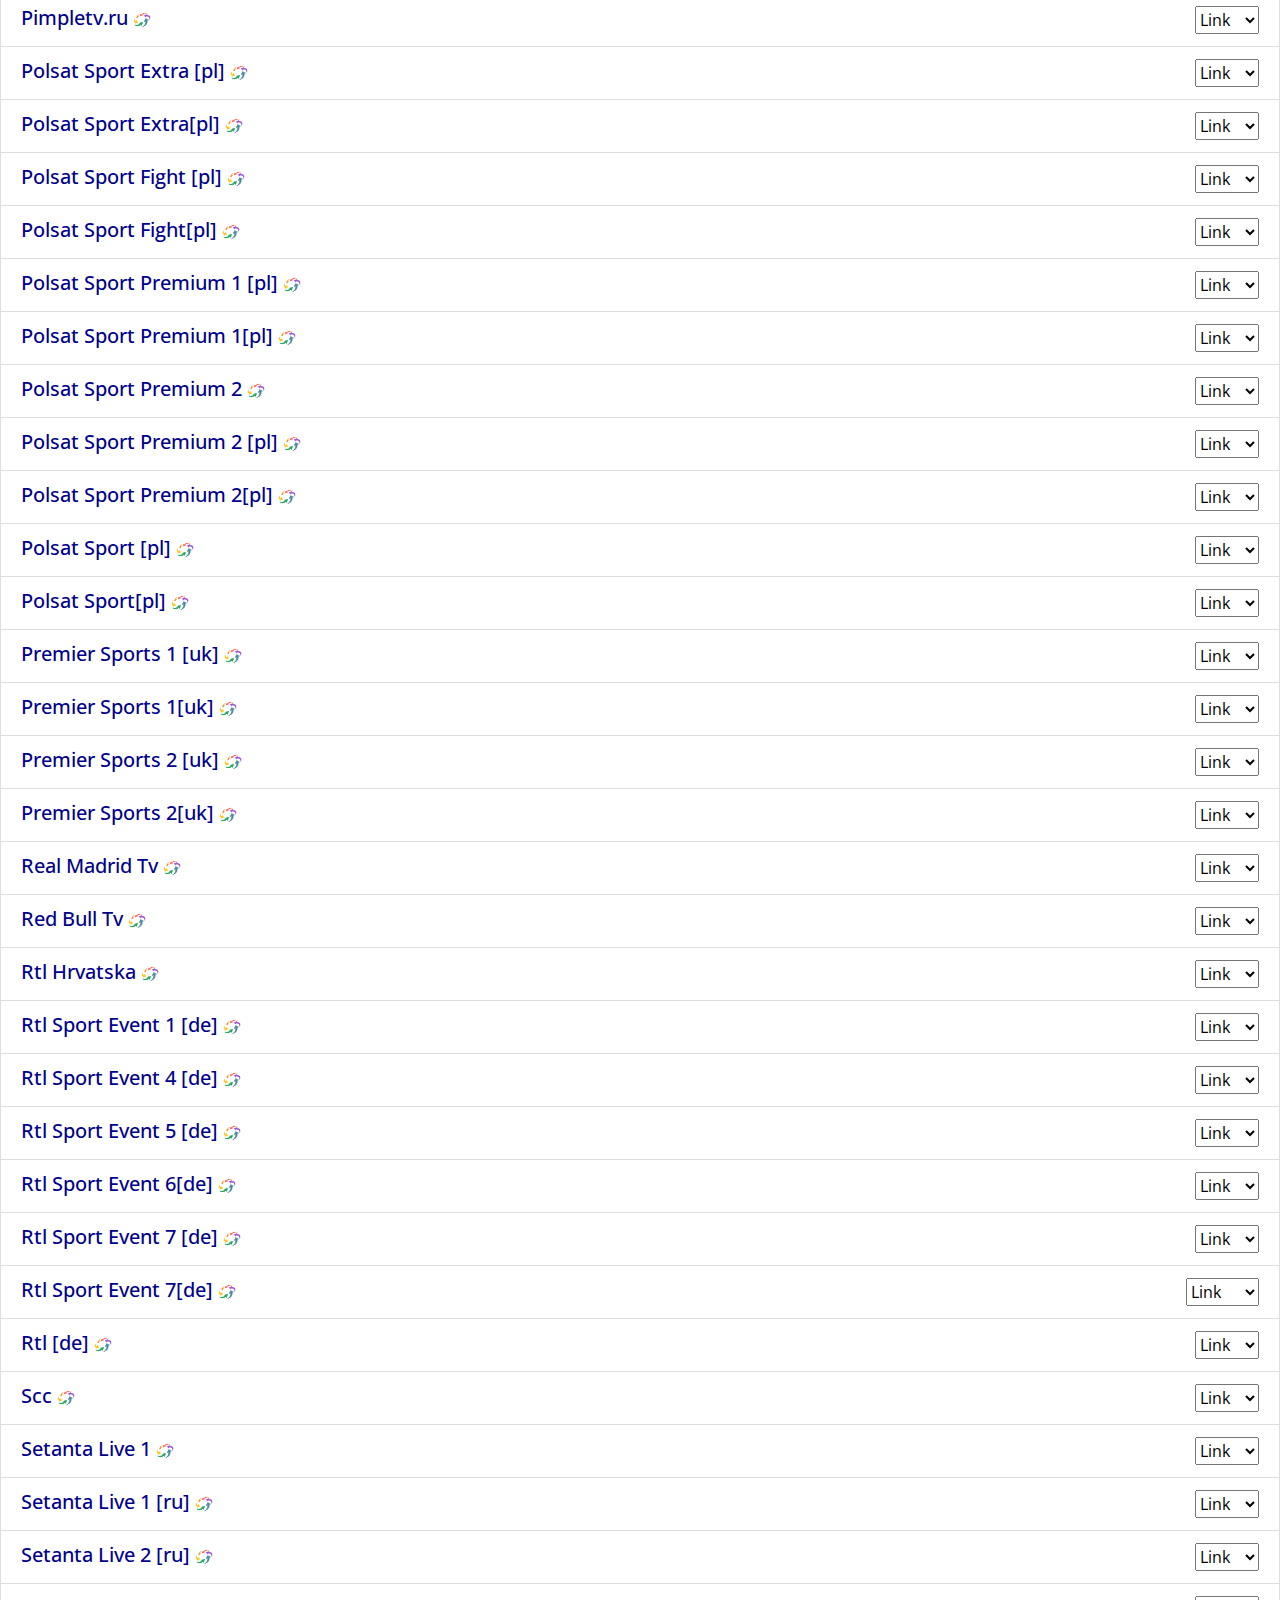
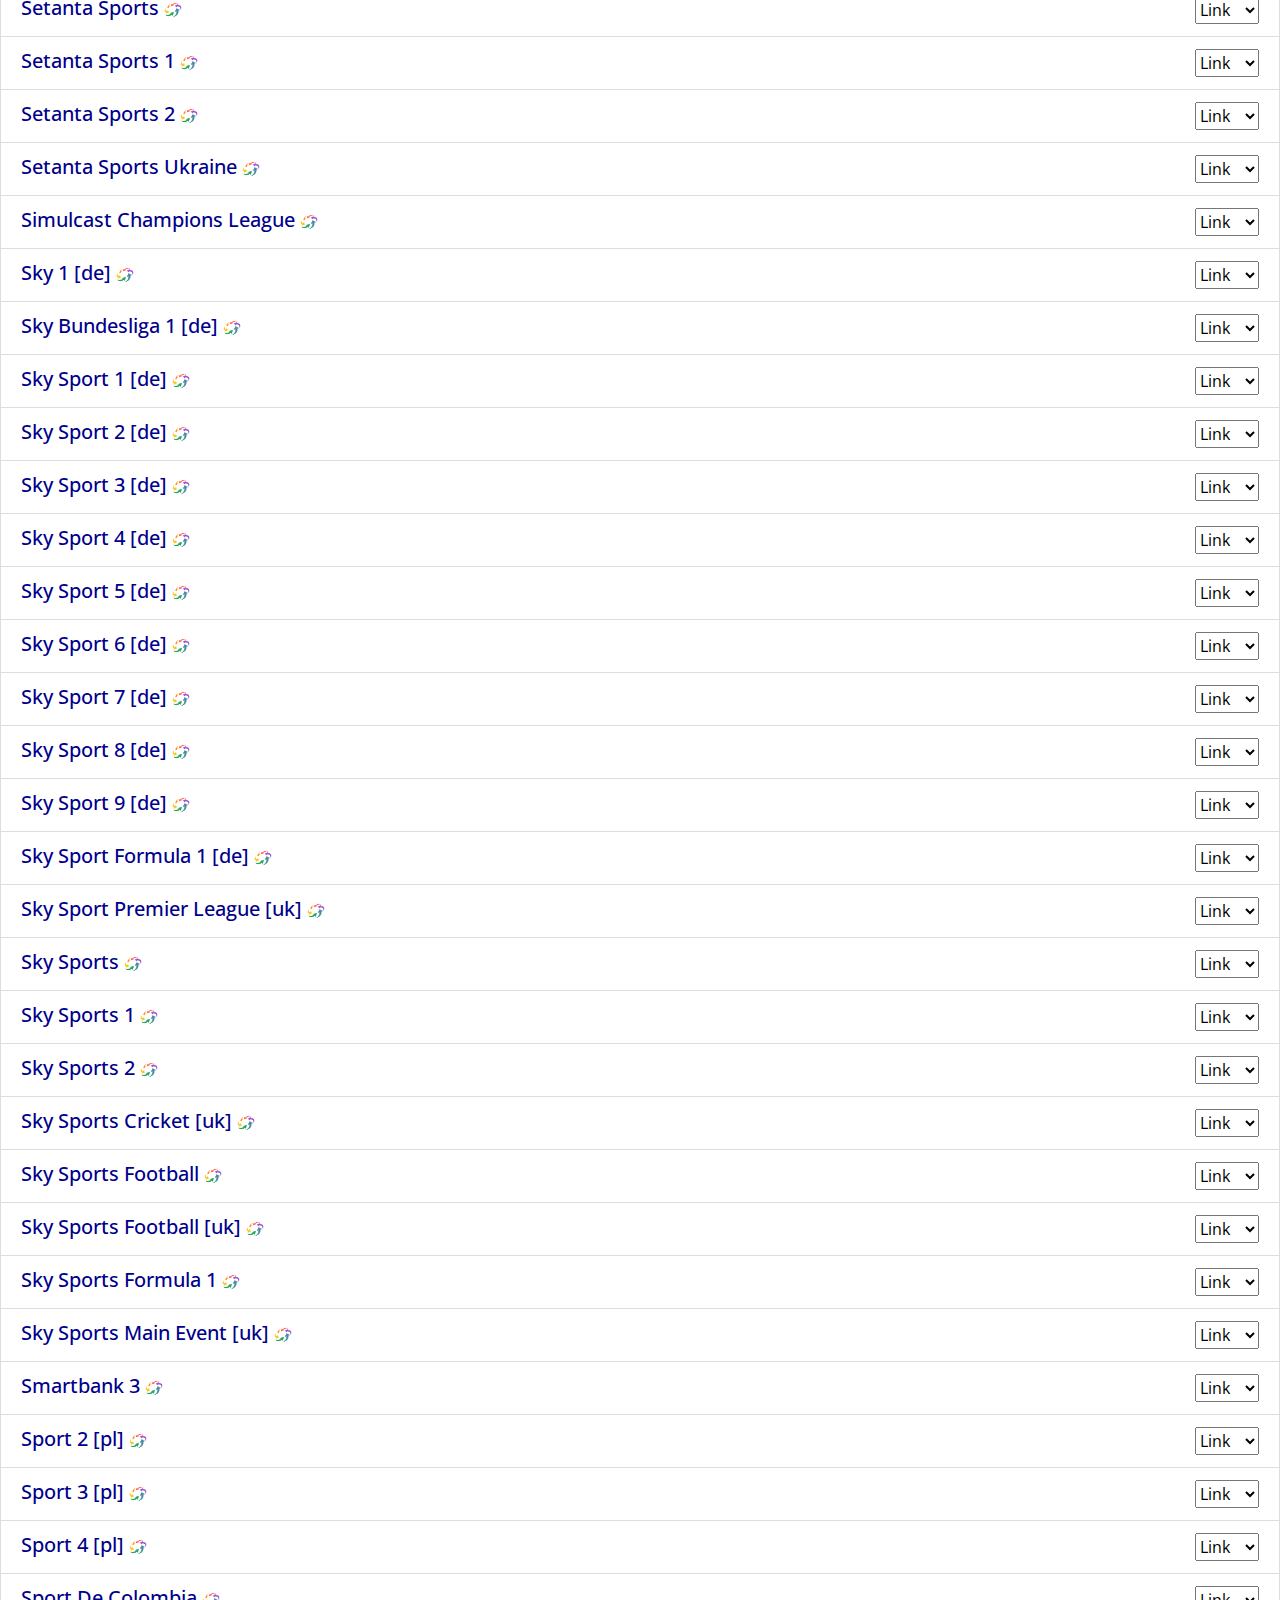
